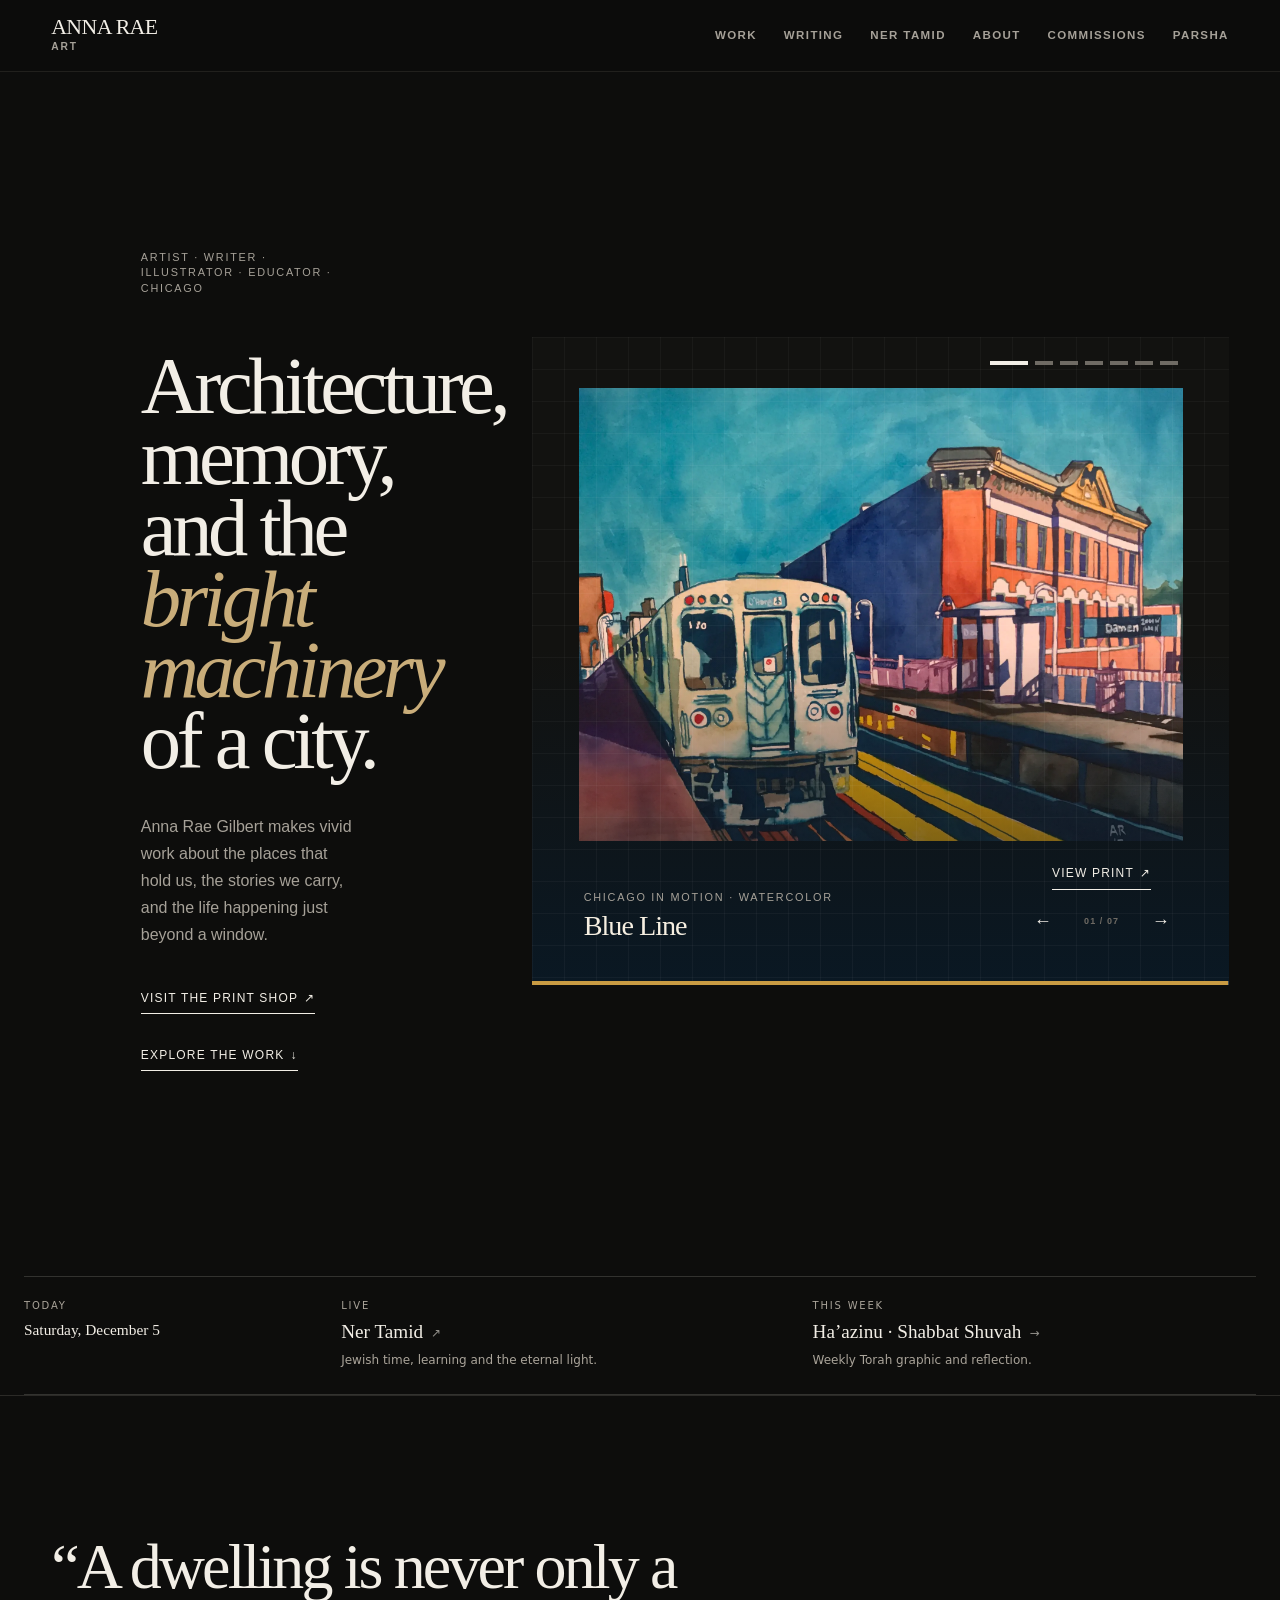
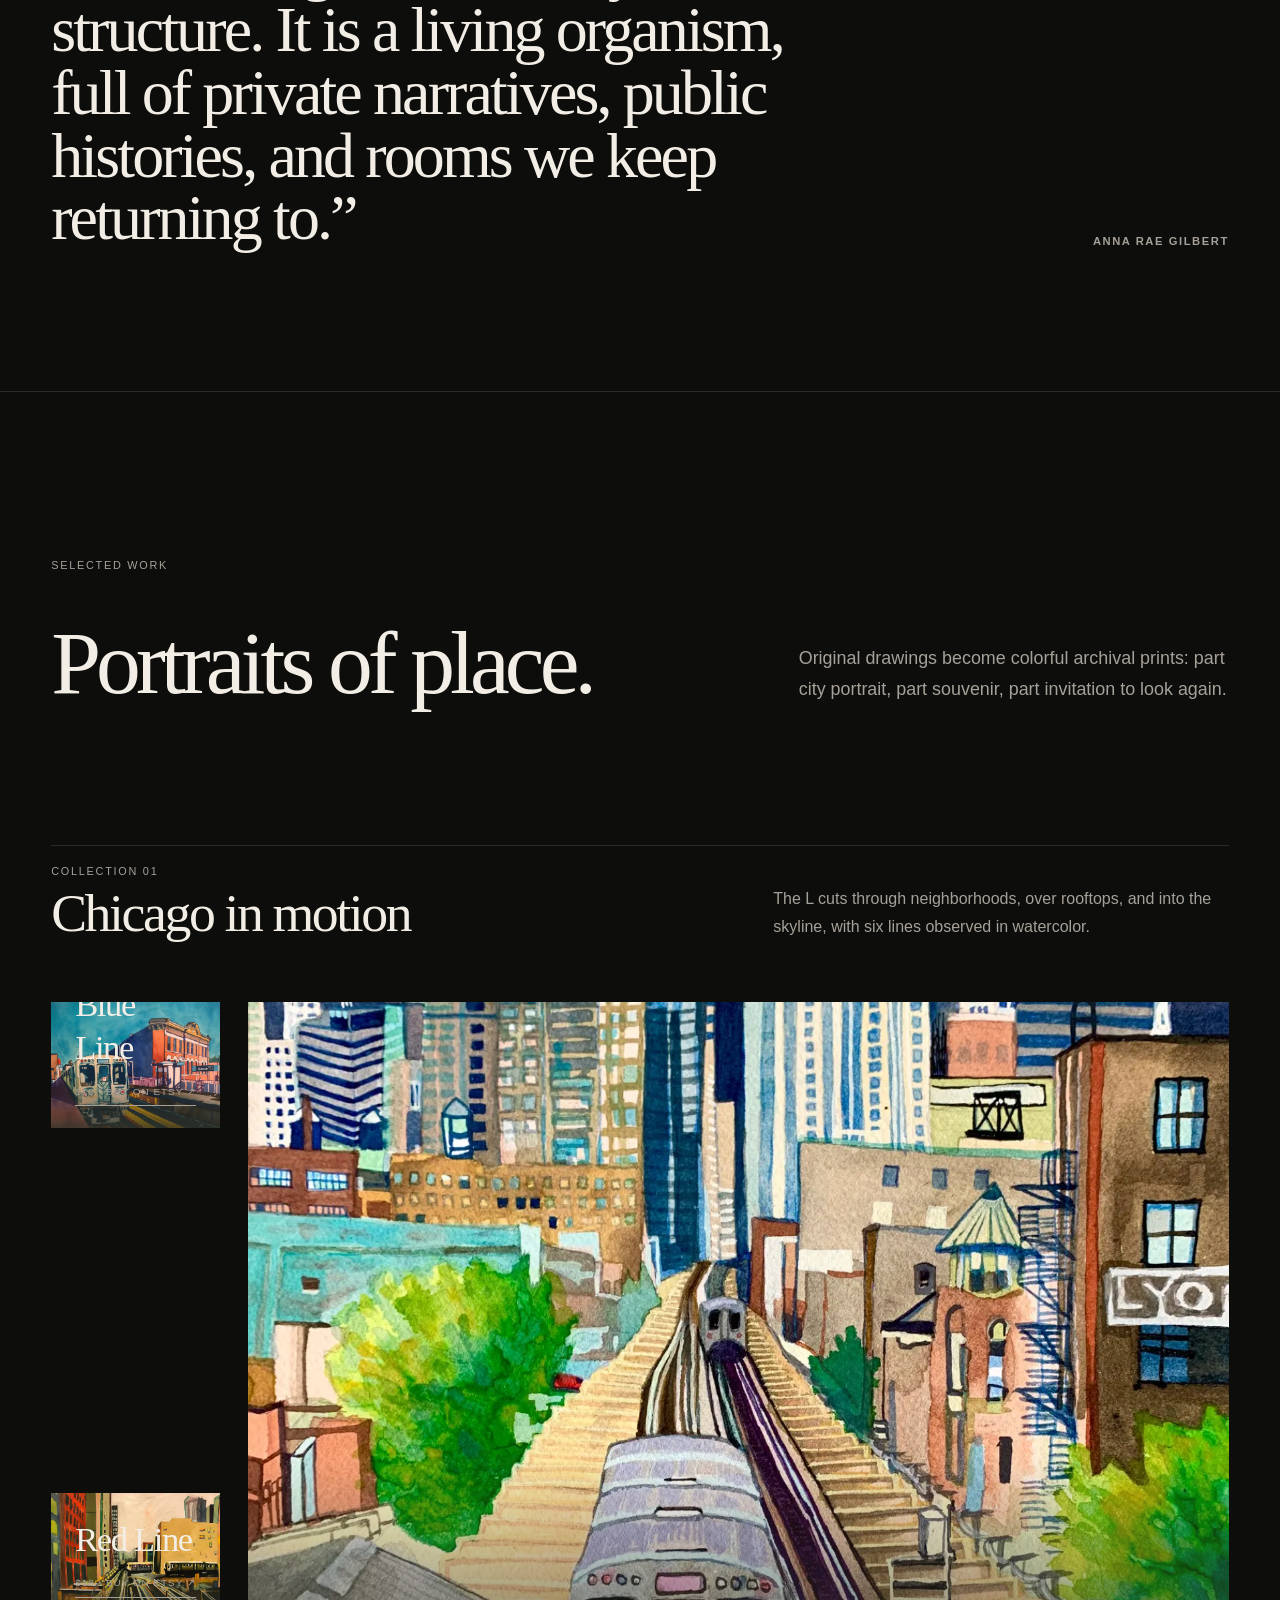
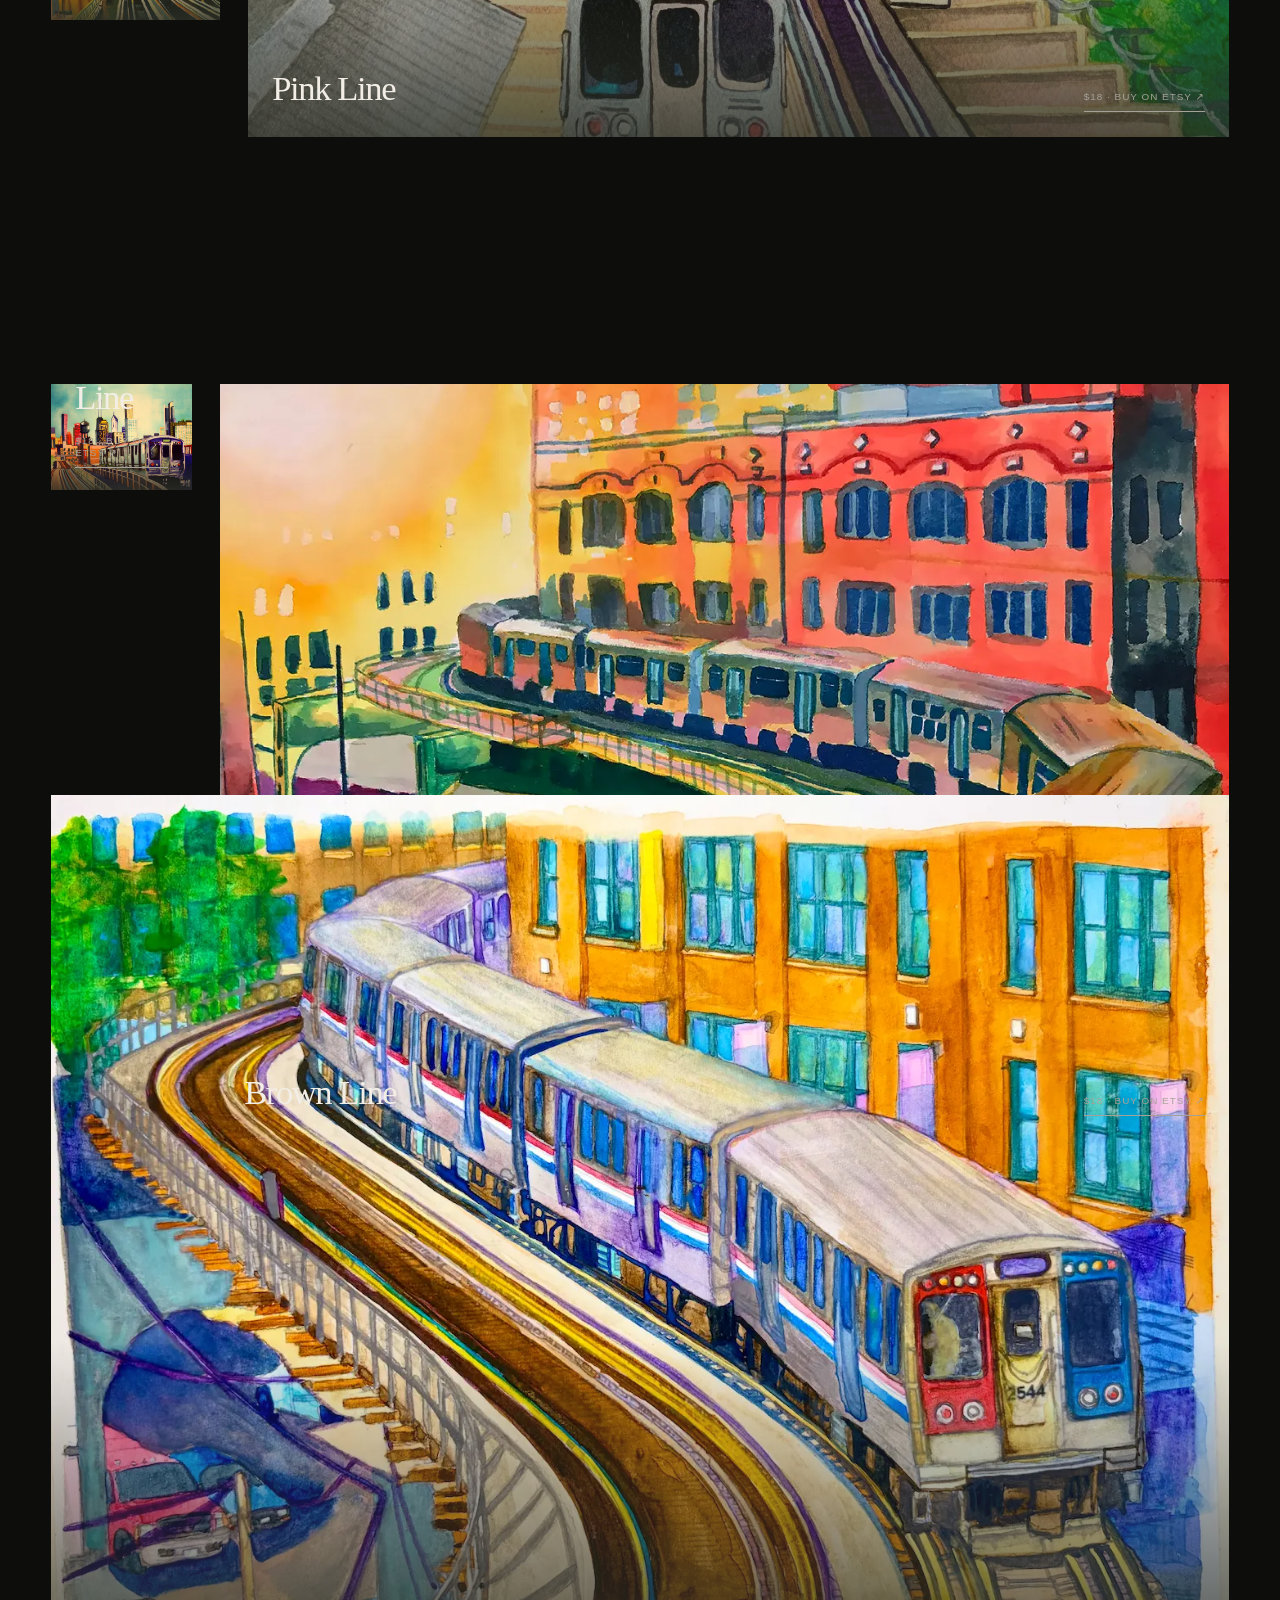
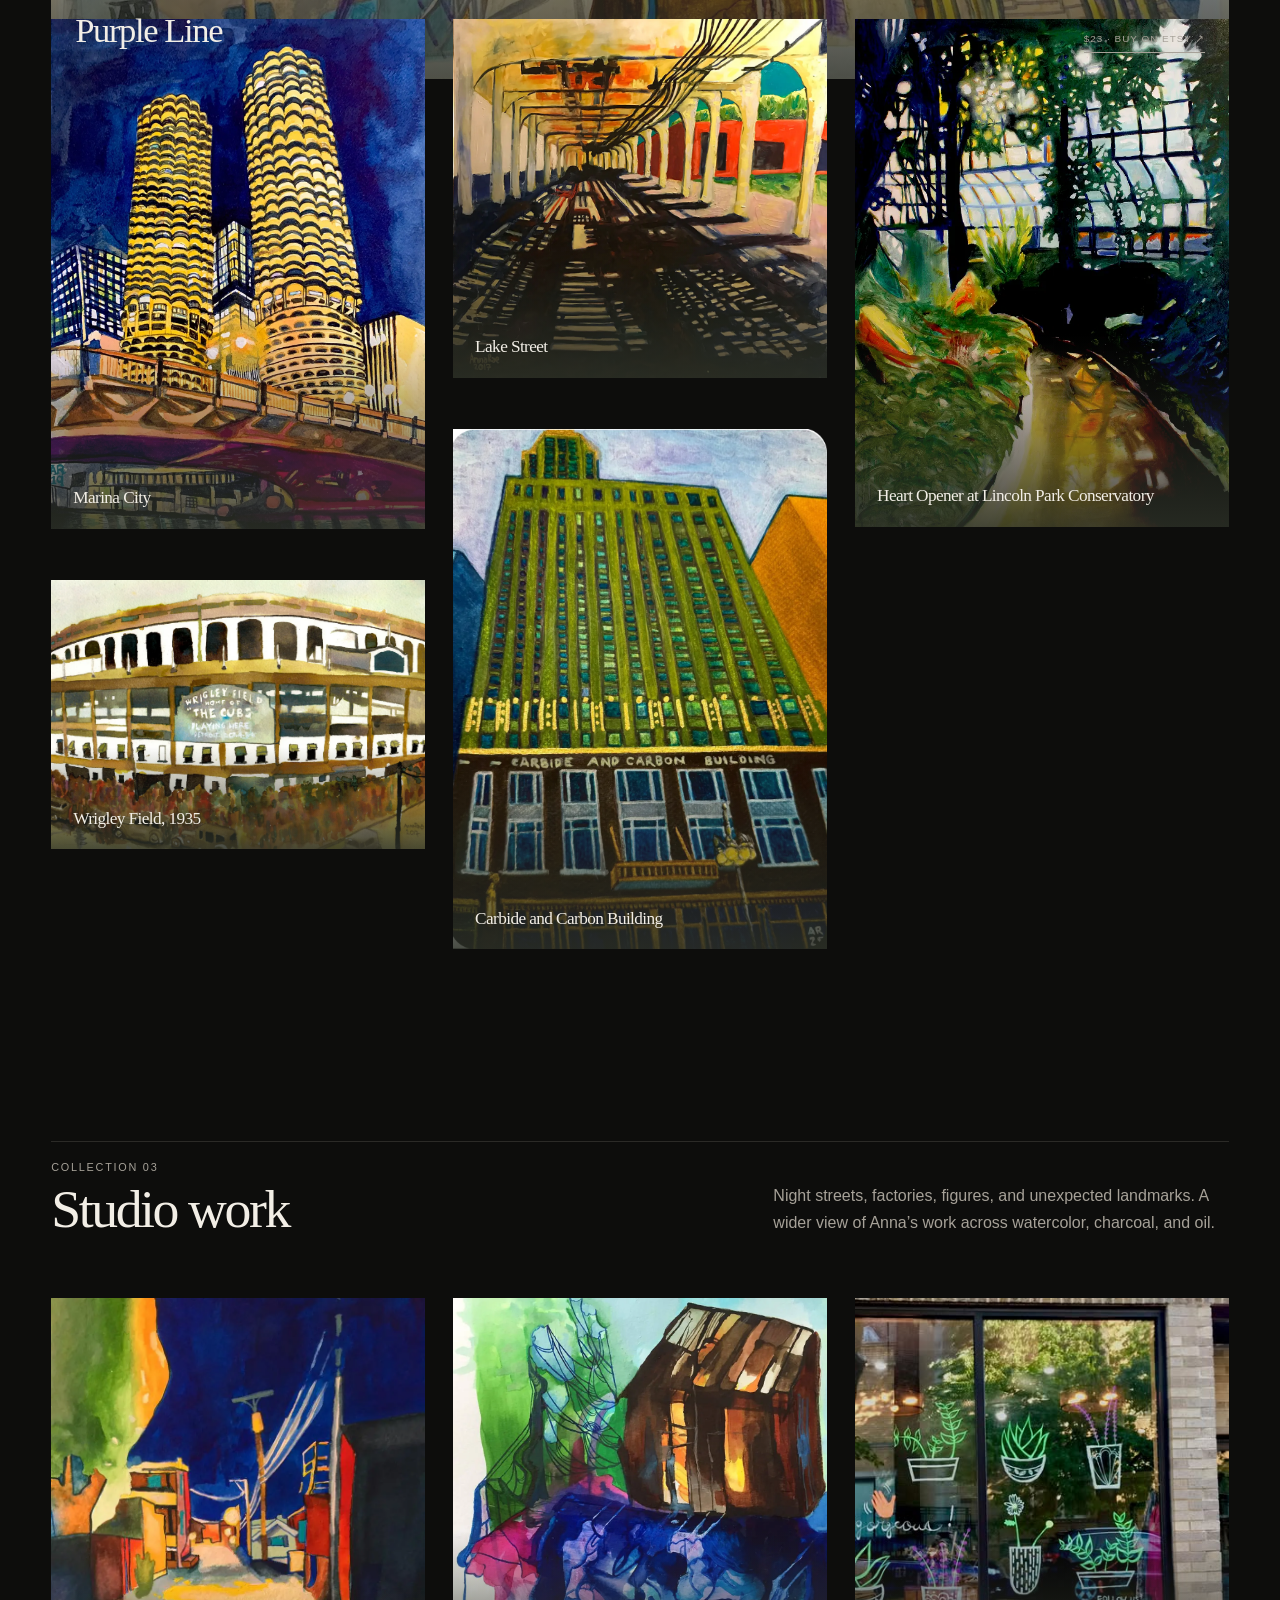
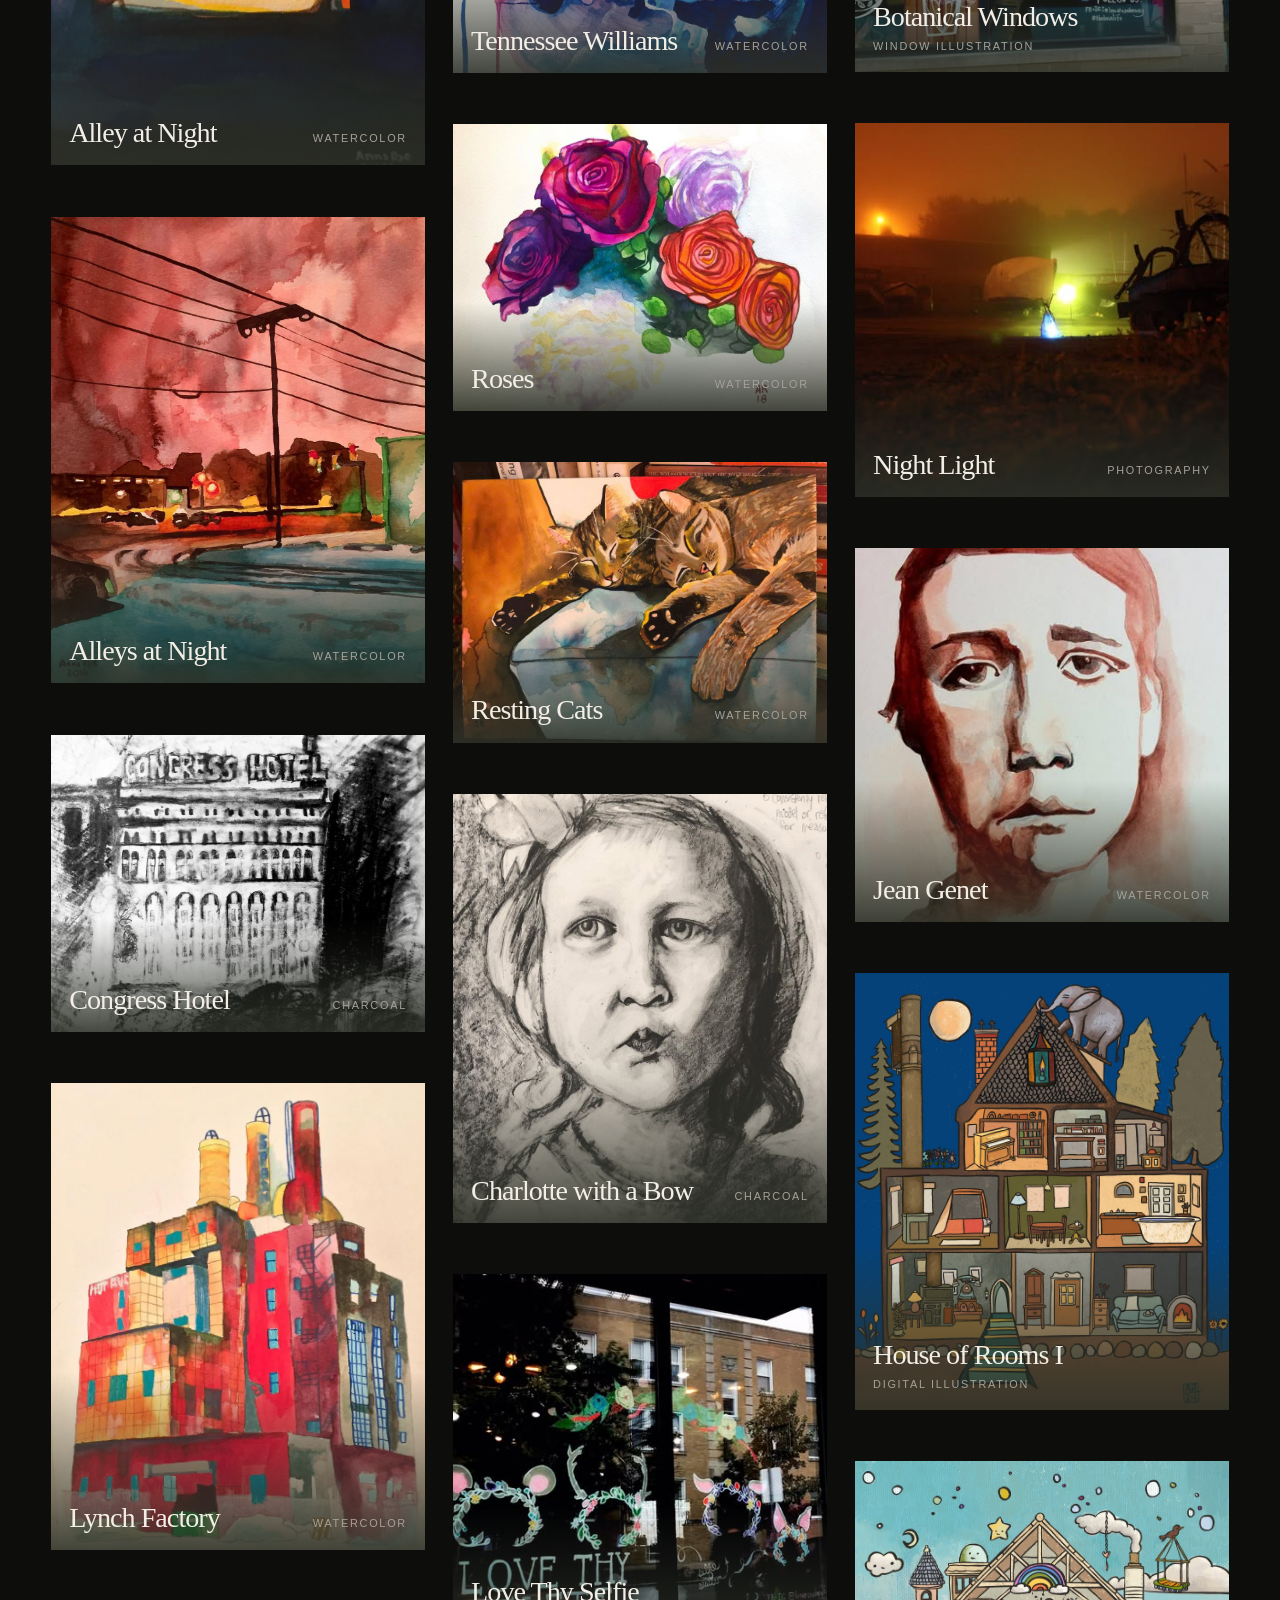
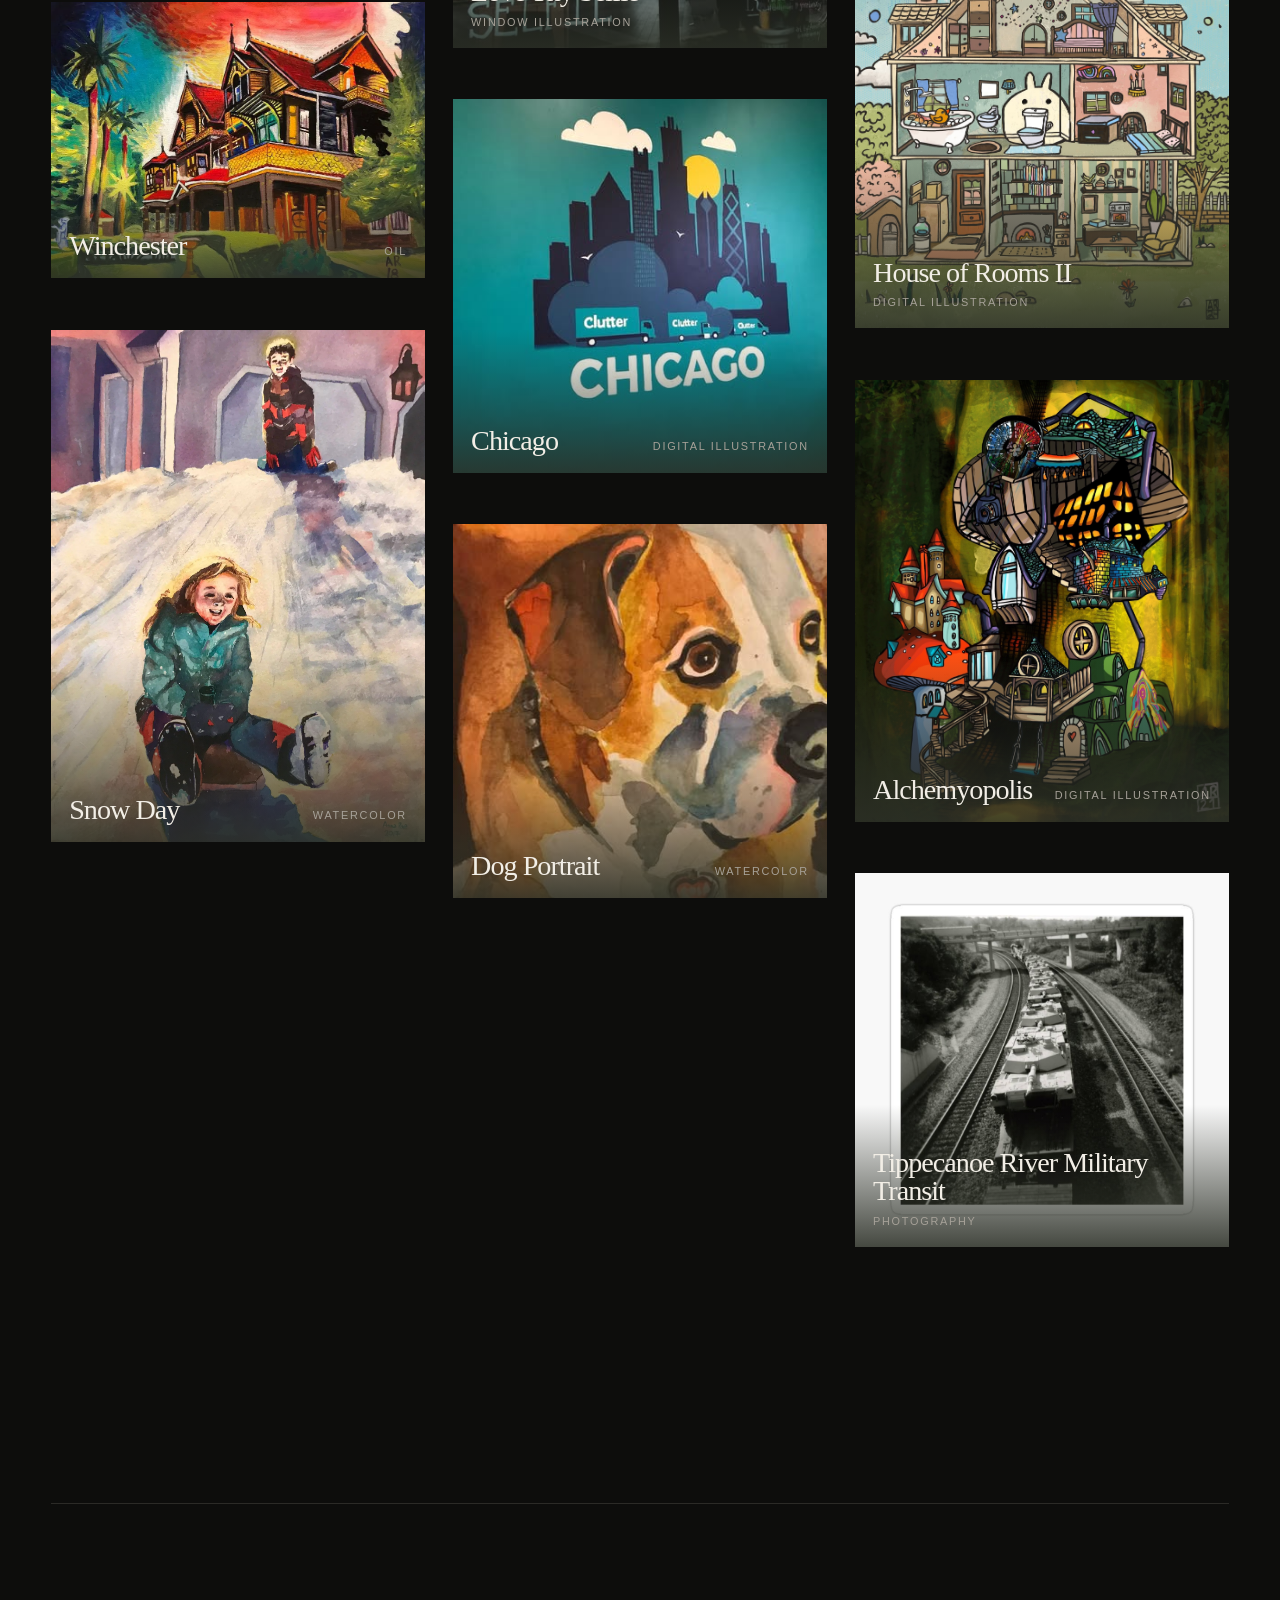
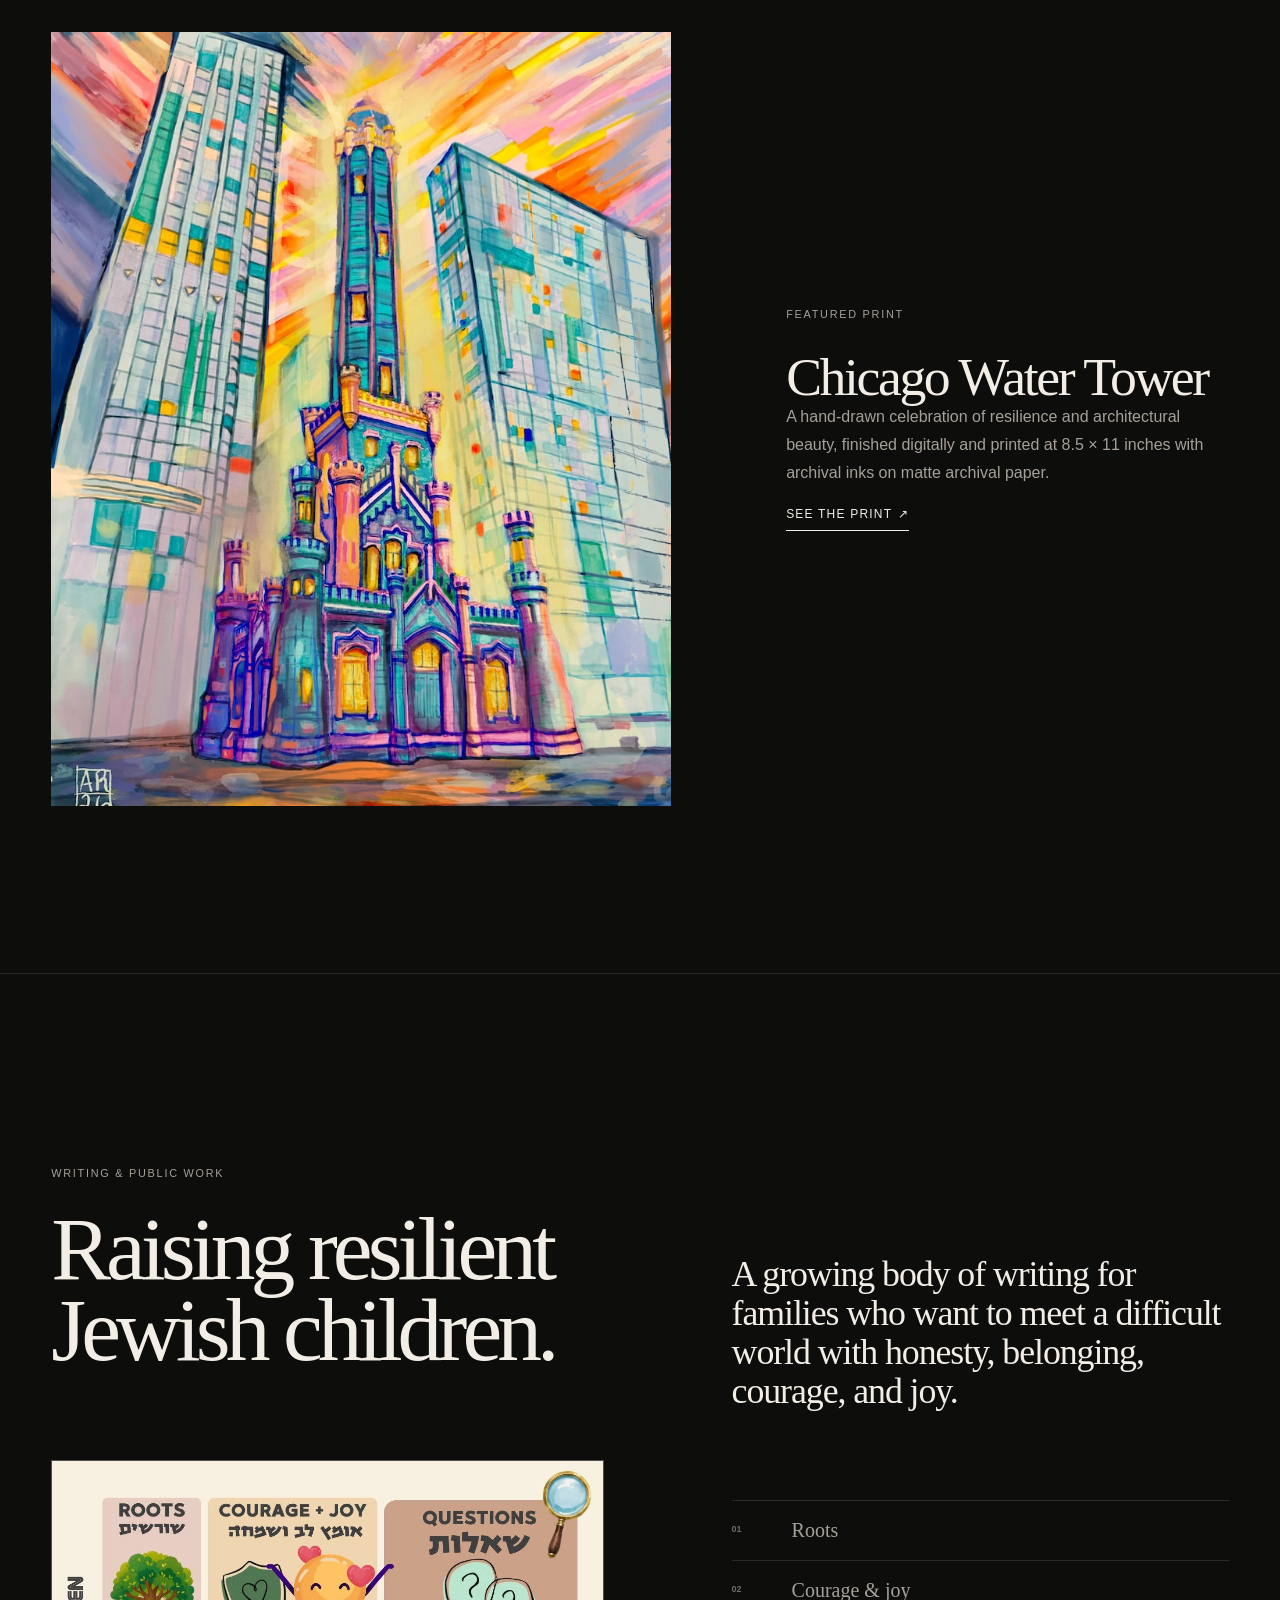
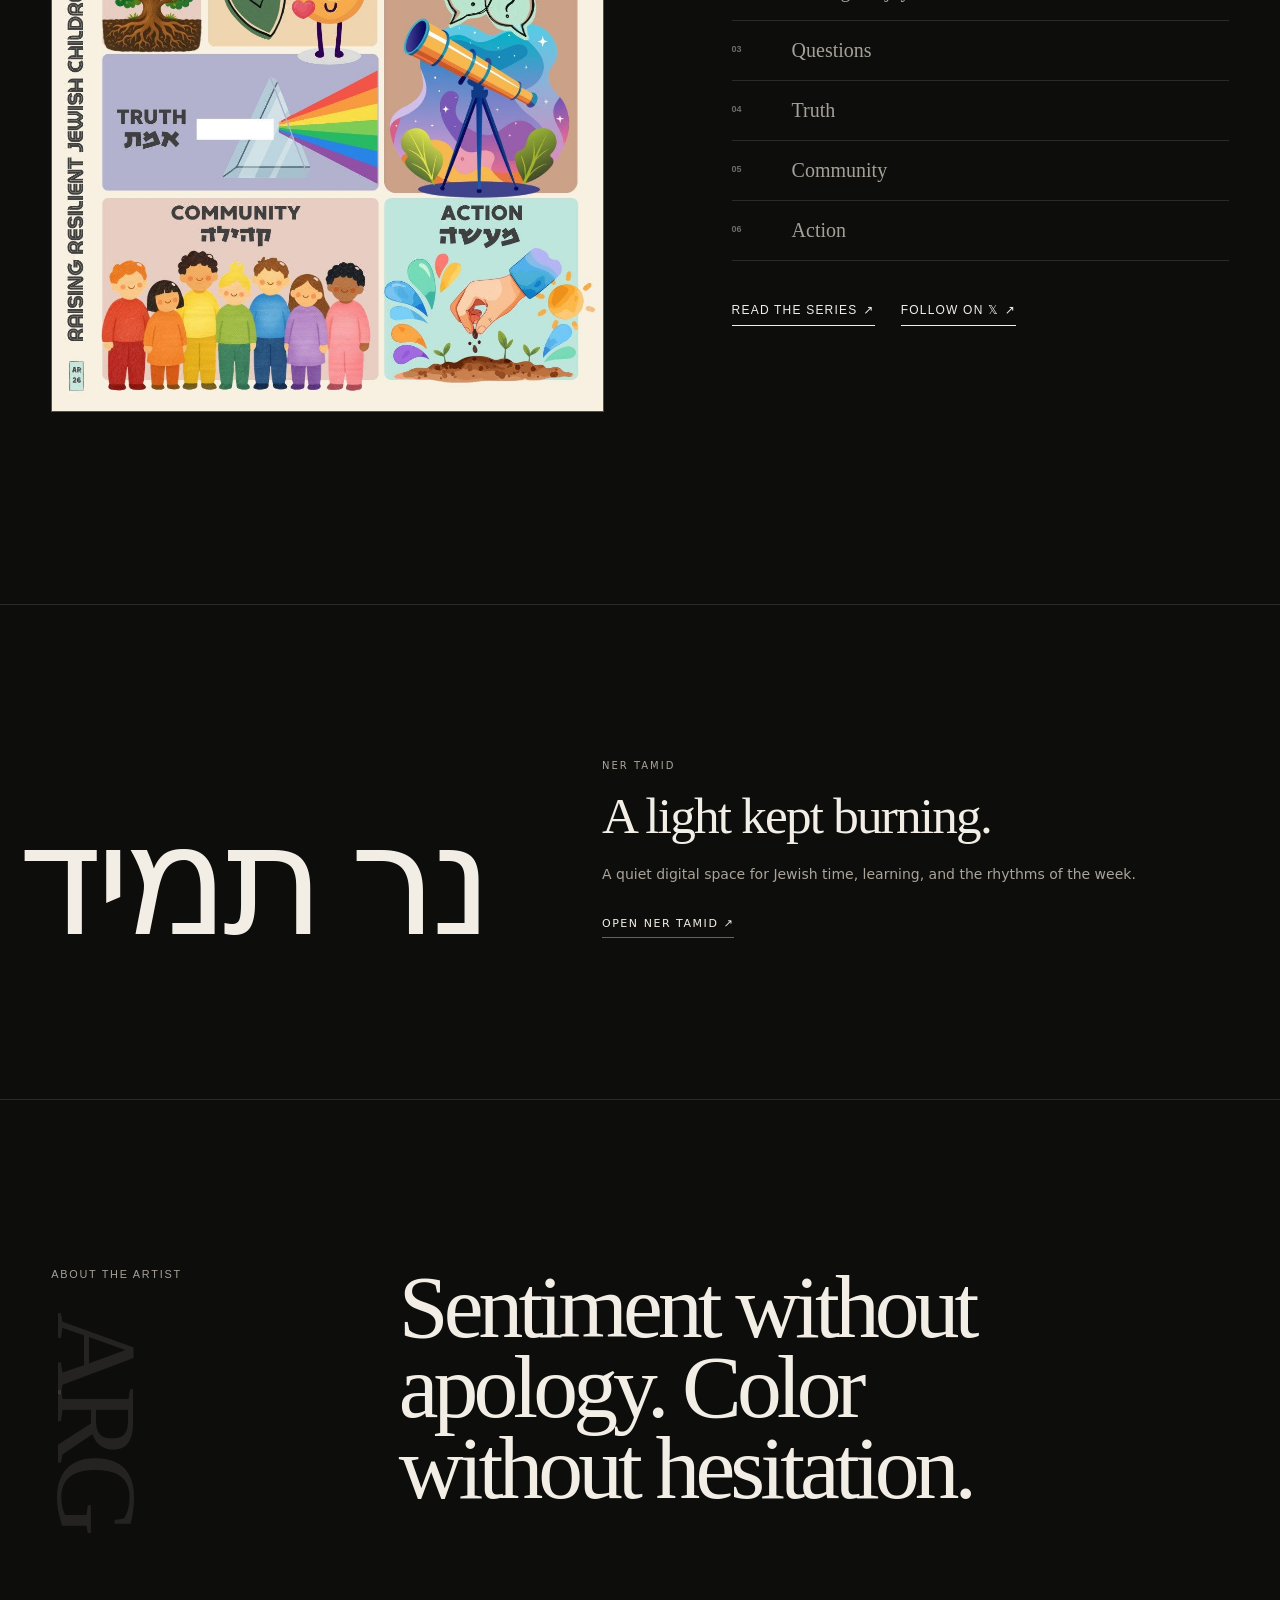
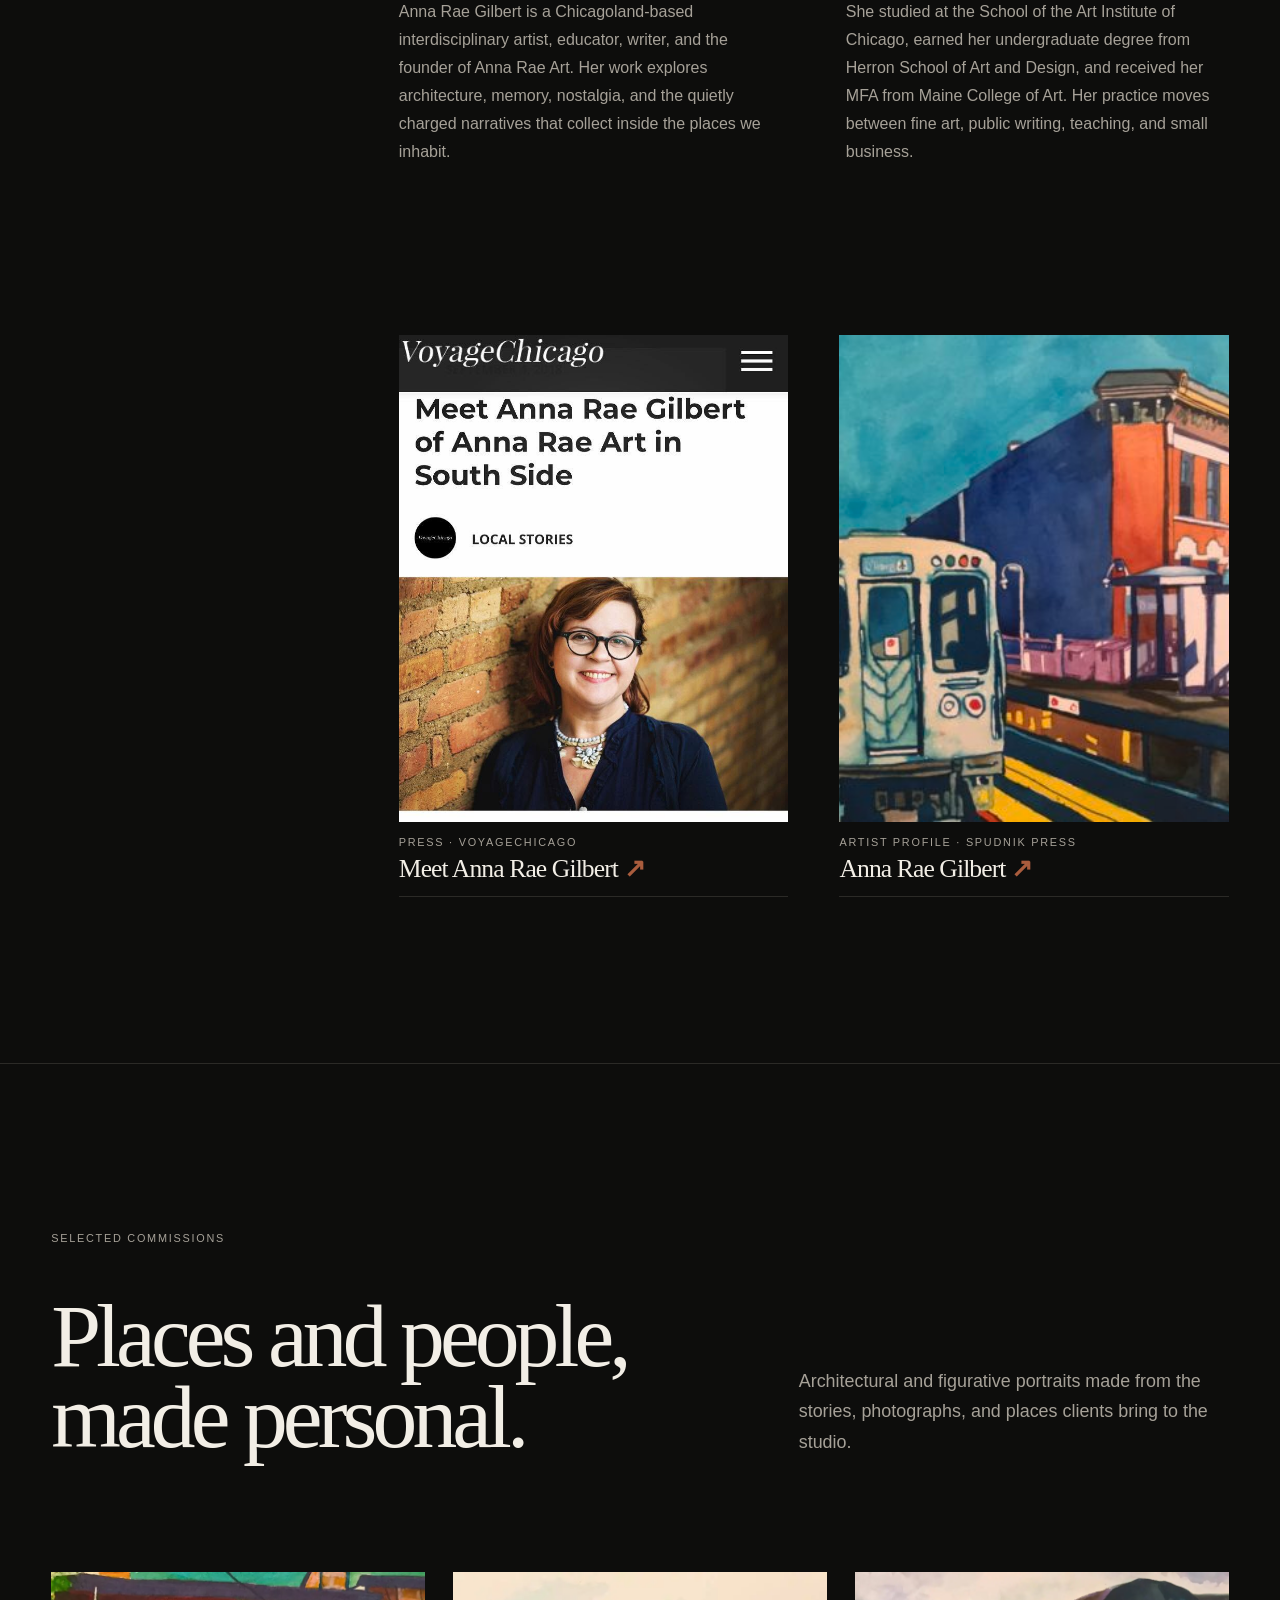
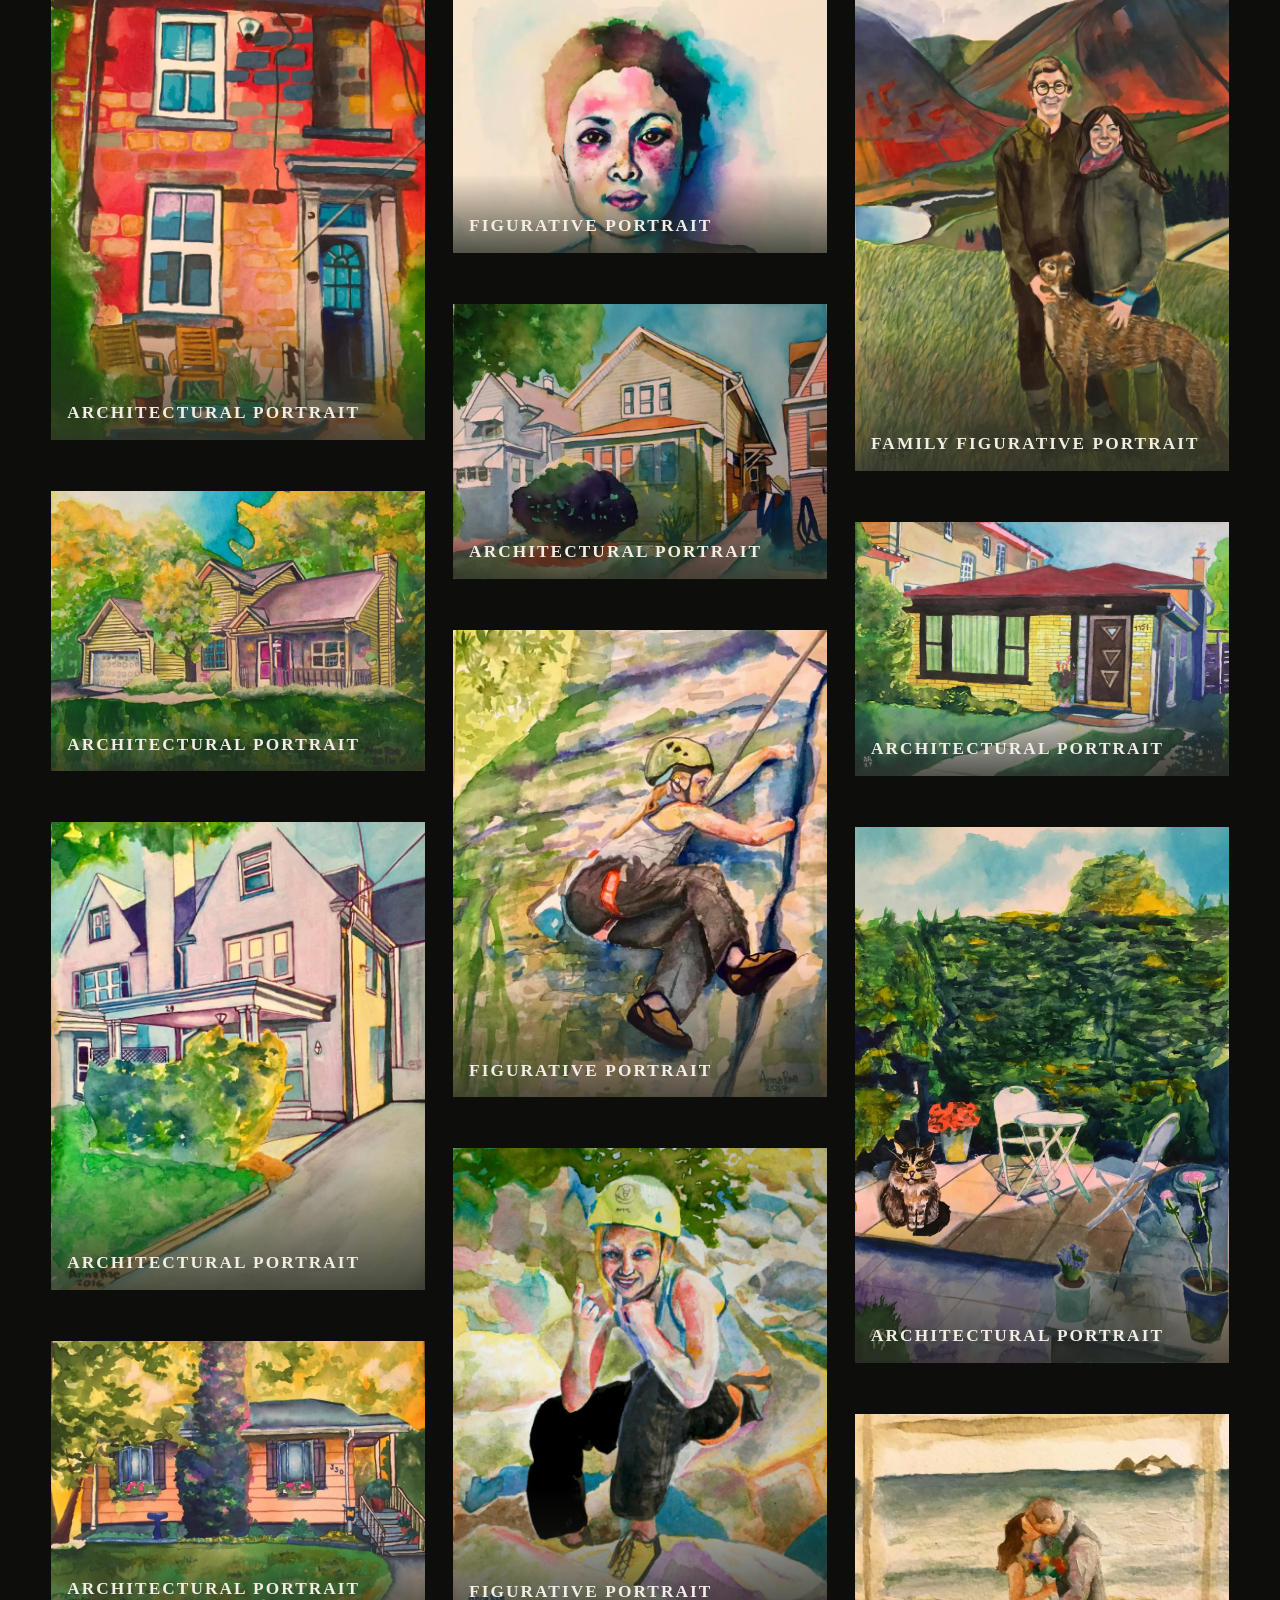
==== index.html @ bcd5764b "Refine Chicago grid and Ner Tamid typography" ====
<!DOCTYPE html><html lang="en"><head><meta charSet="utf-8"/><meta name="viewport" content="width=device-width, initial-scale=1"/><link rel="preload" as="image" href="/art/cta-blue-line.webp"/><link rel="stylesheet" href="/assets/index-EKRdpO1a.css" data-rsc-css-href="/assets/index-EKRdpO1a.css" data-precedence="vite-rsc/importer-resources"/><link rel="modulepreload" href="/assets/layout-segment-context-C0H_X19b.js" crossorigin=""/><link rel="modulepreload" href="/assets/rolldown-runtime-S-ySWqyJ.js" crossorigin=""/><link rel="modulepreload" href="/assets/index-DhG-xVKT.js" crossorigin=""/><link rel="modulepreload" href="/assets/framework-CXnKph_e.js" crossorigin=""/><link rel="modulepreload" href="/assets/ArtLightbox-8wZ09dMk.js" crossorigin=""/><link rel="modulepreload" href="/assets/FeaturedRotation-BldYU62I.js" crossorigin=""/><title>Anna Rae Art | Chicago Artist, Writer &amp; Illustrator</title><meta name="description" content="Chicago artist, writer, illustrator, and educator Anna Rae Gilbert creates watercolor city prints, architectural art, custom portraits, and Jewish cultural writing."/><link rel="canonical" href="https://art.annarae.workers.dev/"/>
<meta name="author" content="Anna Rae Gilbert"/>
<meta name="robots" content="index,follow,max-image-preview:large"/>
<meta name="theme-color" content="#0d0d0c"/>
<meta property="og:type" content="website"/>
<meta property="og:site_name" content="Anna Rae Art"/>
<meta property="og:title" content="Anna Rae Art | Chicago Artist, Writer &amp; Illustrator"/>
<meta property="og:description" content="Watercolor city prints, architectural art, commissions, illustration, and writing by Chicago artist Anna Rae Gilbert."/>
<meta property="og:url" content="https://art.annarae.workers.dev/"/>
<meta property="og:image" content="https://art.annarae.workers.dev/art/chicago-water-tower.jpg"/>
<meta property="og:image:alt" content="Colorful illustration of the historic Chicago Water Tower by Anna Rae Gilbert."/>
<meta name="twitter:card" content="summary_large_image"/>
<meta name="twitter:title" content="Anna Rae Art | Chicago Artist, Writer &amp; Illustrator"/>
<meta name="twitter:description" content="Watercolor city prints, architectural art, commissions, illustration, and writing by Chicago artist Anna Rae Gilbert."/>
<meta name="twitter:image" content="https://art.annarae.workers.dev/art/chicago-water-tower.jpg"/>
<script type="application/ld+json">{"@context":"https://schema.org","@type":"Person","name":"Anna Rae Gilbert","url":"https://art.annarae.workers.dev/","jobTitle":["Artist","Writer","Illustrator","Educator"],"sameAs":["https://www.etsy.com/shop/alchemyopolis","https://www.instagram.com/annaraeokay/","https://www.facebook.com/annaraeokay/","https://x.com/annaraegilbert"]}</script>
<link rel="shortcut icon" href="/favicon.svg"/><link rel="icon" href="/favicon.svg"/><script>self.__VINEXT_RSC_PARAMS__={}</script><script>self.__VINEXT_RSC_NAV__={"pathname":"/","searchParams":[]}</script><link rel="modulepreload" href="/assets/index-DhG-xVKT.js" />
<link rel="stylesheet" href="/assets/site-upgrade.css"/>
<link rel="stylesheet" href="/assets/refinements-0215.css"/>
</head><body><main><header class="site-header"><a class="wordmark" href="#top" aria-label="Anna Rae Art, home"><span>Anna Rae</span><span>Art</span></a><nav aria-label="Primary navigation"><a href="#work">Work</a><a href="#writing">Writing</a><a href="#ner-tamid">Ner Tamid</a><a href="#about">About</a><a class="nav-cta" href="#commissions">Commissions</a></nav></header><section class="hero" id="top"><div class="hero-copy"><p class="eyebrow">Artist · Writer · Illustrator · Educator · Chicago</p><h1>Architecture,<br/>memory, and the<br/><em>bright machinery</em><br/>of a city.</h1><p class="hero-intro">Anna Rae Gilbert makes vivid work about the places that hold us, the stories we carry, and the life happening just beyond a window.</p><div class="button-row"><a class="button button-dark" href="https://www.etsy.com/shop/alchemyopolis" target="_blank" rel="noreferrer">Visit the print shop <span aria-hidden="true">↗</span></a><a class="text-link" href="#work">Explore the work <span aria-hidden="true">↓</span></a></div></div><div class="featured-rotation" tabindex="0" aria-label="Featured artwork carousel"><div class="rotation-stage"><figure class="rotation-slide is-active" aria-hidden="false"><img src="/art/cta-blue-line.webp" alt="Full painting of a Chicago Blue Line train arriving at Damen station beneath a turquoise sky." fetchpriority="high" decoding="async"/></figure><figure class="rotation-slide" aria-hidden="true"><img src="/art/cta-purple-line.webp" alt=""/></figure><figure class="rotation-slide" aria-hidden="true"><img src="/art/chicago-marina-city.webp" alt=""/></figure><figure class="rotation-slide" aria-hidden="true"><img src="/art/chicago-carbide-carbon.webp" alt=""/></figure><figure class="rotation-slide" aria-hidden="true"><img src="/art/studio-utopy.jpg" alt=""/></figure><figure class="rotation-slide" aria-hidden="true"><img src="/art/studio-winchester.webp" alt=""/></figure><figure class="rotation-slide" aria-hidden="true"><img src="/art/studio-alley-night.webp" alt=""/></figure></div><div class="rotation-chrome"><div class="rotation-caption"><p>Chicago in motion · Watercolor</p><h2>Blue Line</h2></div><div class="rotation-actions"><a href="https://www.etsy.com/listing/1398768194/blue-line-cta-l-print-8x10" target="_blank" rel="noreferrer">View print <span aria-hidden="true">↗</span></a><div class="rotation-controls"><button type="button" aria-label="Previous artwork"><span aria-hidden="true">←</span></button><span class="rotation-count" aria-hidden="true">01<!-- --> / <!-- -->07</span><button type="button" aria-label="Next artwork"><span aria-hidden="true">→</span></button></div></div></div><div class="rotation-dots" aria-label="Choose featured artwork"><button type="button" class="is-active" aria-label="Show Blue Line" aria-current="true"></button><button type="button" class="" aria-label="Show Purple Line"></button><button type="button" class="" aria-label="Show Marina City"></button><button type="button" class="" aria-label="Show Carbide and Carbon"></button><button type="button" class="" aria-label="Show Alchemyopolis"></button><button type="button" class="" aria-label="Show Winchester"></button><button type="button" class="" aria-label="Show Alley at Night"></button></div><div class="rotation-progress" aria-hidden="true"><span class=""></span></div></div></section><section class="statement-band" aria-label="Artist statement"><p>“A dwelling is never only a structure. It is a living organism, full of private narratives, public histories, and rooms we keep returning to.”</p><span>Anna Rae Gilbert</span></section><section class="section work-section" id="work"><div class="section-heading"><p class="eyebrow">Selected work</p><h2>Portraits of place.</h2><p>Original drawings become colorful archival prints: part city portrait, part souvenir, part invitation to look again.</p></div><div class="train-intro"><div><p class="collection-number">Collection 01</p><h3>Chicago in motion</h3></div><p>The L cuts through neighborhoods, over rooftops, and into the skyline, with six lines observed in watercolor.</p></div><div class="train-gallery"><figure class="train-piece blue-piece"><button class="gallery-art-button" type="button" aria-label="Open Blue Line in gallery"><img src="/art/cta-blue-line.webp" alt="Painting of a Chicago Blue Line train arriving at Damen station beneath a turquoise sky." width="2048" height="1596" loading="lazy"/><span class="gallery-zoom" aria-hidden="true"><svg xmlns="http://www.w3.org/2000/svg" width="24" height="24" viewBox="0 0 24 24" fill="none" stroke="currentColor" stroke-width="2" stroke-linecap="round" stroke-linejoin="round" class="lucide lucide-zoom-in" aria-hidden="true"><circle cx="11" cy="11" r="8"></circle><line x1="21" x2="16.65" y1="21" y2="16.65"></line><line x1="11" x2="11" y1="8" y2="14"></line><line x1="8" x2="14" y1="11" y2="11"></line></svg></span></button><figcaption><span>Blue Line</span><a class="train-shop-link" href="https://www.etsy.com/listing/1398768194/blue-line-cta-l-print-8x10" target="_blank" rel="noreferrer" aria-label="Buy the Blue Line print on Etsy for $18">$18<!-- --> · Buy on Etsy ↗</a></figcaption></figure><figure class="train-piece red-piece"><button class="gallery-art-button" type="button" aria-label="Open Red Line in gallery"><img src="/art/cta-red-line.webp" alt="Painting of two Chicago Red Line trains winding through downtown buildings." width="2048" height="1514" loading="lazy"/><span class="gallery-zoom" aria-hidden="true"><svg xmlns="http://www.w3.org/2000/svg" width="24" height="24" viewBox="0 0 24 24" fill="none" stroke="currentColor" stroke-width="2" stroke-linecap="round" stroke-linejoin="round" class="lucide lucide-zoom-in" aria-hidden="true"><circle cx="11" cy="11" r="8"></circle><line x1="21" x2="16.65" y1="21" y2="16.65"></line><line x1="11" x2="11" y1="8" y2="14"></line><line x1="8" x2="14" y1="11" y2="11"></line></svg></span></button><figcaption><span>Red Line</span><a class="train-shop-link" href="https://www.etsy.com/listing/1398770630/red-line-cta-l-print-8x10" target="_blank" rel="noreferrer" aria-label="Buy the Red Line print on Etsy for $18">$18<!-- --> · Buy on Etsy ↗</a></figcaption></figure><figure class="train-piece green-piece"><button class="gallery-art-button" type="button" aria-label="Open Green Line in gallery"><img src="/art/cta-green-line.webp" alt="Painting of a Chicago Green Line train with the downtown skyline behind it." width="2048" height="1538" loading="lazy"/><span class="gallery-zoom" aria-hidden="true"><svg xmlns="http://www.w3.org/2000/svg" width="24" height="24" viewBox="0 0 24 24" fill="none" stroke="currentColor" stroke-width="2" stroke-linecap="round" stroke-linejoin="round" class="lucide lucide-zoom-in" aria-hidden="true"><circle cx="11" cy="11" r="8"></circle><line x1="21" x2="16.65" y1="21" y2="16.65"></line><line x1="11" x2="11" y1="8" y2="14"></line><line x1="8" x2="14" y1="11" y2="11"></line></svg></span></button><figcaption><span>Green Line</span><a class="train-shop-link" href="https://www.etsy.com/listing/1398772408/green-line-cta-l-print-8x10" target="_blank" rel="noreferrer" aria-label="Buy the Green Line print on Etsy for $18">$18<!-- --> · Buy on Etsy ↗</a></figcaption></figure><figure class="train-piece pink-piece"><button class="gallery-art-button" type="button" aria-label="Open Pink Line in gallery"><img src="/art/cta-pink-line.webp" alt="Vertical painting of a Chicago Pink Line train approaching through a dense cityscape." width="1466" height="2048" loading="lazy"/><span class="gallery-zoom" aria-hidden="true"><svg xmlns="http://www.w3.org/2000/svg" width="24" height="24" viewBox="0 0 24 24" fill="none" stroke="currentColor" stroke-width="2" stroke-linecap="round" stroke-linejoin="round" class="lucide lucide-zoom-in" aria-hidden="true"><circle cx="11" cy="11" r="8"></circle><line x1="21" x2="16.65" y1="21" y2="16.65"></line><line x1="11" x2="11" y1="8" y2="14"></line><line x1="8" x2="14" y1="11" y2="11"></line></svg></span></button><figcaption><span>Pink Line</span><a class="train-shop-link" href="https://www.etsy.com/listing/1412995595/pink-line-cta-l-print-8x10" target="_blank" rel="noreferrer" aria-label="Buy the Pink Line print on Etsy for $18">$18<!-- --> · Buy on Etsy ↗</a></figcaption></figure><figure class="train-piece brown-piece"><button class="gallery-art-button" type="button" aria-label="Open Brown Line in gallery"><img src="/art/cta-brown-line.webp" alt="Painting of a Chicago Brown Line train curving through warm-colored city buildings." width="1232" height="880" loading="lazy"/><span class="gallery-zoom" aria-hidden="true"><svg xmlns="http://www.w3.org/2000/svg" width="24" height="24" viewBox="0 0 24 24" fill="none" stroke="currentColor" stroke-width="2" stroke-linecap="round" stroke-linejoin="round" class="lucide lucide-zoom-in" aria-hidden="true"><circle cx="11" cy="11" r="8"></circle><line x1="21" x2="16.65" y1="21" y2="16.65"></line><line x1="11" x2="11" y1="8" y2="14"></line><line x1="8" x2="14" y1="11" y2="11"></line></svg></span></button><figcaption><span>Brown Line</span><a class="train-shop-link" href="https://www.etsy.com/listing/1398774618/brown-line-cta-l-print-8x10" target="_blank" rel="noreferrer" aria-label="Buy the Brown Line print on Etsy for $18">$18<!-- --> · Buy on Etsy ↗</a></figcaption></figure><figure class="train-piece purple-piece"><button class="gallery-art-button" type="button" aria-label="Open Purple Line in gallery"><img src="/art/cta-purple-line.webp" alt="Painting of a Chicago Purple Line train sweeping around elevated tracks beside golden-orange buildings." width="1440" height="1085" loading="lazy"/><span class="gallery-zoom" aria-hidden="true"><svg xmlns="http://www.w3.org/2000/svg" width="24" height="24" viewBox="0 0 24 24" fill="none" stroke="currentColor" stroke-width="2" stroke-linecap="round" stroke-linejoin="round" class="lucide lucide-zoom-in" aria-hidden="true"><circle cx="11" cy="11" r="8"></circle><line x1="21" x2="16.65" y1="21" y2="16.65"></line><line x1="11" x2="11" y1="8" y2="14"></line><line x1="8" x2="14" y1="11" y2="11"></line></svg></span></button><figcaption><span>Purple Line</span><a class="train-shop-link" href="https://www.etsy.com/listing/4542868438/chicago-purple-line-watercolor-print-cta" target="_blank" rel="noreferrer" aria-label="Buy the Purple Line print on Etsy for $23">$23<!-- --> · Buy on Etsy ↗</a></figcaption></figure></div><div class="city-intro"><div><p class="collection-number">Collection 02</p><h3>Chicago architecture</h3></div><p>Towers, tracks, ballparks, and glass houses painted as living characters. Each carries a public history and a private atmosphere.</p></div><div class="city-gallery"><figure class="city-piece marina-piece"><button class="gallery-art-button" type="button" aria-label="Open Marina City in gallery"><img src="/art/chicago-marina-city.webp" alt="Night painting of the illuminated Marina City towers above the Chicago River." width="1200" height="1638" loading="lazy"/><span class="gallery-zoom" aria-hidden="true"><svg xmlns="http://www.w3.org/2000/svg" width="24" height="24" viewBox="0 0 24 24" fill="none" stroke="currentColor" stroke-width="2" stroke-linecap="round" stroke-linejoin="round" class="lucide lucide-zoom-in" aria-hidden="true"><circle cx="11" cy="11" r="8"></circle><line x1="21" x2="16.65" y1="21" y2="16.65"></line><line x1="11" x2="11" y1="8" y2="14"></line><line x1="8" x2="14" y1="11" y2="11"></line></svg></span></button><figcaption>Marina City</figcaption></figure><figure class="city-piece wrigley-piece"><button class="gallery-art-button" type="button" aria-label="Open Wrigley Field, 1935 in gallery"><img src="/art/chicago-wrigley-field.webp" alt="Watercolor of Wrigley Field and a crowd beneath the historic marquee." width="1801" height="1297" loading="lazy"/><span class="gallery-zoom" aria-hidden="true"><svg xmlns="http://www.w3.org/2000/svg" width="24" height="24" viewBox="0 0 24 24" fill="none" stroke="currentColor" stroke-width="2" stroke-linecap="round" stroke-linejoin="round" class="lucide lucide-zoom-in" aria-hidden="true"><circle cx="11" cy="11" r="8"></circle><line x1="21" x2="16.65" y1="21" y2="16.65"></line><line x1="11" x2="11" y1="8" y2="14"></line><line x1="8" x2="14" y1="11" y2="11"></line></svg></span></button><figcaption>Wrigley Field, 1935</figcaption></figure><figure class="city-piece lake-piece"><button class="gallery-art-button" type="button" aria-label="Open Lake Street in gallery"><img src="/art/chicago-lake-street.webp" alt="Painting looking through the repeating columns and tracks beneath the Lake Street elevated line." width="2048" height="1969" loading="lazy"/><span class="gallery-zoom" aria-hidden="true"><svg xmlns="http://www.w3.org/2000/svg" width="24" height="24" viewBox="0 0 24 24" fill="none" stroke="currentColor" stroke-width="2" stroke-linecap="round" stroke-linejoin="round" class="lucide lucide-zoom-in" aria-hidden="true"><circle cx="11" cy="11" r="8"></circle><line x1="21" x2="16.65" y1="21" y2="16.65"></line><line x1="11" x2="11" y1="8" y2="14"></line><line x1="8" x2="14" y1="11" y2="11"></line></svg></span></button><figcaption>Lake Street</figcaption></figure><figure class="city-piece carbide-piece"><button class="gallery-art-button" type="button" aria-label="Open Carbide and Carbon Building in gallery"><img src="/art/chicago-carbide-carbon.webp" alt="Upright watercolor portrait of the green and gold Carbide and Carbon Building." width="1030" height="1433" loading="lazy"/><span class="gallery-zoom" aria-hidden="true"><svg xmlns="http://www.w3.org/2000/svg" width="24" height="24" viewBox="0 0 24 24" fill="none" stroke="currentColor" stroke-width="2" stroke-linecap="round" stroke-linejoin="round" class="lucide lucide-zoom-in" aria-hidden="true"><circle cx="11" cy="11" r="8"></circle><line x1="21" x2="16.65" y1="21" y2="16.65"></line><line x1="11" x2="11" y1="8" y2="14"></line><line x1="8" x2="14" y1="11" y2="11"></line></svg></span></button><figcaption>Carbide and Carbon Building</figcaption></figure><figure class="city-piece conservatory-piece"><button class="gallery-art-button" type="button" aria-label="Open Heart Opener at Lincoln Park Conservatory in gallery"><img src="/art/chicago-lincoln-park-conservatory.webp" alt="Dark, luminous interior painting of Heart Opener at the Lincoln Park Conservatory." width="720" height="979" loading="lazy"/><span class="gallery-zoom" aria-hidden="true"><svg xmlns="http://www.w3.org/2000/svg" width="24" height="24" viewBox="0 0 24 24" fill="none" stroke="currentColor" stroke-width="2" stroke-linecap="round" stroke-linejoin="round" class="lucide lucide-zoom-in" aria-hidden="true"><circle cx="11" cy="11" r="8"></circle><line x1="21" x2="16.65" y1="21" y2="16.65"></line><line x1="11" x2="11" y1="8" y2="14"></line><line x1="8" x2="14" y1="11" y2="11"></line></svg></span></button><figcaption>Heart Opener at Lincoln Park Conservatory</figcaption></figure></div><div class="studio-intro"><div><p class="collection-number">Collection 03</p><h3>Studio work</h3></div><p>Night streets, factories, figures, and unexpected landmarks. A wider view of Anna’s work across watercolor, charcoal, and oil.</p></div><div class="studio-gallery"><figure class="studio-piece"><button class="gallery-art-button" type="button" aria-label="Open Alley at Night in gallery"><img src="/art/studio-alley-night.webp" alt="Night watercolor of a Chicago alley illuminated by warm streetlight beneath a deep blue sky." width="768" height="960" loading="lazy"/><span class="gallery-zoom" aria-hidden="true"><svg xmlns="http://www.w3.org/2000/svg" width="24" height="24" viewBox="0 0 24 24" fill="none" stroke="currentColor" stroke-width="2" stroke-linecap="round" stroke-linejoin="round" class="lucide lucide-zoom-in" aria-hidden="true"><circle cx="11" cy="11" r="8"></circle><line x1="21" x2="16.65" y1="21" y2="16.65"></line><line x1="11" x2="11" y1="8" y2="14"></line><line x1="8" x2="14" y1="11" y2="11"></line></svg></span></button><figcaption><span>Alley at Night</span><small>Watercolor</small></figcaption></figure><figure class="studio-piece"><button class="gallery-art-button" type="button" aria-label="Open Alleys at Night in gallery"><img src="/art/studio-alleys-at-night.webp" alt="Watercolor of a snowy city street and utility lines beneath a rose-colored night sky." width="1080" height="1349" loading="lazy"/><span class="gallery-zoom" aria-hidden="true"><svg xmlns="http://www.w3.org/2000/svg" width="24" height="24" viewBox="0 0 24 24" fill="none" stroke="currentColor" stroke-width="2" stroke-linecap="round" stroke-linejoin="round" class="lucide lucide-zoom-in" aria-hidden="true"><circle cx="11" cy="11" r="8"></circle><line x1="21" x2="16.65" y1="21" y2="16.65"></line><line x1="11" x2="11" y1="8" y2="14"></line><line x1="8" x2="14" y1="11" y2="11"></line></svg></span></button><figcaption><span>Alleys at Night</span><small>Watercolor</small></figcaption></figure><figure class="studio-piece"><button class="gallery-art-button" type="button" aria-label="Open Congress Hotel in gallery"><img src="/art/studio-congress-hotel.webp" alt="Expressive charcoal drawing of the Congress Hotel facade in Chicago." width="960" height="764" loading="lazy"/><span class="gallery-zoom" aria-hidden="true"><svg xmlns="http://www.w3.org/2000/svg" width="24" height="24" viewBox="0 0 24 24" fill="none" stroke="currentColor" stroke-width="2" stroke-linecap="round" stroke-linejoin="round" class="lucide lucide-zoom-in" aria-hidden="true"><circle cx="11" cy="11" r="8"></circle><line x1="21" x2="16.65" y1="21" y2="16.65"></line><line x1="11" x2="11" y1="8" y2="14"></line><line x1="8" x2="14" y1="11" y2="11"></line></svg></span></button><figcaption><span>Congress Hotel</span><small>Charcoal</small></figcaption></figure><figure class="studio-piece"><button class="gallery-art-button" type="button" aria-label="Open Lynch Factory in gallery"><img src="/art/studio-lynch-factory.webp" alt="Colorful watercolor portrait of the Lynch Factory and its rooftop stacks." width="768" height="960" loading="lazy"/><span class="gallery-zoom" aria-hidden="true"><svg xmlns="http://www.w3.org/2000/svg" width="24" height="24" viewBox="0 0 24 24" fill="none" stroke="currentColor" stroke-width="2" stroke-linecap="round" stroke-linejoin="round" class="lucide lucide-zoom-in" aria-hidden="true"><circle cx="11" cy="11" r="8"></circle><line x1="21" x2="16.65" y1="21" y2="16.65"></line><line x1="11" x2="11" y1="8" y2="14"></line><line x1="8" x2="14" y1="11" y2="11"></line></svg></span></button><figcaption><span>Lynch Factory</span><small>Watercolor</small></figcaption></figure><figure class="studio-piece"><button class="gallery-art-button" type="button" aria-label="Open Winchester in gallery"><img src="/art/studio-winchester.webp" alt="Saturated oil painting of the Winchester Mystery House beneath a dramatic sky." width="960" height="711" loading="lazy"/><span class="gallery-zoom" aria-hidden="true"><svg xmlns="http://www.w3.org/2000/svg" width="24" height="24" viewBox="0 0 24 24" fill="none" stroke="currentColor" stroke-width="2" stroke-linecap="round" stroke-linejoin="round" class="lucide lucide-zoom-in" aria-hidden="true"><circle cx="11" cy="11" r="8"></circle><line x1="21" x2="16.65" y1="21" y2="16.65"></line><line x1="11" x2="11" y1="8" y2="14"></line><line x1="8" x2="14" y1="11" y2="11"></line></svg></span></button><figcaption><span>Winchester</span><small>Oil</small></figcaption></figure><figure class="studio-piece"><button class="gallery-art-button" type="button" aria-label="Open Snow Day in gallery"><img src="/art/studio-snow-day.webp" alt="Watercolor portrait of two children playing on a snowy hill." width="1494" height="2048" loading="lazy"/><span class="gallery-zoom" aria-hidden="true"><svg xmlns="http://www.w3.org/2000/svg" width="24" height="24" viewBox="0 0 24 24" fill="none" stroke="currentColor" stroke-width="2" stroke-linecap="round" stroke-linejoin="round" class="lucide lucide-zoom-in" aria-hidden="true"><circle cx="11" cy="11" r="8"></circle><line x1="21" x2="16.65" y1="21" y2="16.65"></line><line x1="11" x2="11" y1="8" y2="14"></line><line x1="8" x2="14" y1="11" y2="11"></line></svg></span></button><figcaption><span>Snow Day</span><small>Watercolor</small></figcaption></figure><figure class="studio-piece"><button class="gallery-art-button" type="button" aria-label="Open Tennessee Williams in gallery"><img src="/art/studio-tennessee-williams.webp" alt="Layered watercolor composition inspired by Tennessee Williams, with figures and a glowing house." width="1080" height="1084" loading="lazy"/><span class="gallery-zoom" aria-hidden="true"><svg xmlns="http://www.w3.org/2000/svg" width="24" height="24" viewBox="0 0 24 24" fill="none" stroke="currentColor" stroke-width="2" stroke-linecap="round" stroke-linejoin="round" class="lucide lucide-zoom-in" aria-hidden="true"><circle cx="11" cy="11" r="8"></circle><line x1="21" x2="16.65" y1="21" y2="16.65"></line><line x1="11" x2="11" y1="8" y2="14"></line><line x1="8" x2="14" y1="11" y2="11"></line></svg></span></button><figcaption><span>Tennessee Williams</span><small>Watercolor</small></figcaption></figure><figure class="studio-piece"><button class="gallery-art-button" type="button" aria-label="Open Roses in gallery"><img src="/art/studio-roses.jpg" alt="Watercolor study of deep red, purple, orange, and pale lavender roses." width="960" height="736" loading="lazy"/><span class="gallery-zoom" aria-hidden="true"><svg xmlns="http://www.w3.org/2000/svg" width="24" height="24" viewBox="0 0 24 24" fill="none" stroke="currentColor" stroke-width="2" stroke-linecap="round" stroke-linejoin="round" class="lucide lucide-zoom-in" aria-hidden="true"><circle cx="11" cy="11" r="8"></circle><line x1="21" x2="16.65" y1="21" y2="16.65"></line><line x1="11" x2="11" y1="8" y2="14"></line><line x1="8" x2="14" y1="11" y2="11"></line></svg></span></button><figcaption><span>Roses</span><small>Watercolor</small></figcaption></figure><figure class="studio-piece"><button class="gallery-art-button" type="button" aria-label="Open Resting Cats in gallery"><img src="/art/studio-resting-cats.jpg" alt="Watercolor portrait of two tabby cats resting together on a blue cushion." width="960" height="720" loading="lazy"/><span class="gallery-zoom" aria-hidden="true"><svg xmlns="http://www.w3.org/2000/svg" width="24" height="24" viewBox="0 0 24 24" fill="none" stroke="currentColor" stroke-width="2" stroke-linecap="round" stroke-linejoin="round" class="lucide lucide-zoom-in" aria-hidden="true"><circle cx="11" cy="11" r="8"></circle><line x1="21" x2="16.65" y1="21" y2="16.65"></line><line x1="11" x2="11" y1="8" y2="14"></line><line x1="8" x2="14" y1="11" y2="11"></line></svg></span></button><figcaption><span>Resting Cats</span><small>Watercolor</small></figcaption></figure><figure class="studio-piece"><button class="gallery-art-button" type="button" aria-label="Open Charlotte with a Bow in gallery"><img src="/art/studio-charcoal-portrait.jpg" alt="Expressive charcoal portrait study with a strongly shadowed face." width="836" height="960" loading="lazy"/><span class="gallery-zoom" aria-hidden="true"><svg xmlns="http://www.w3.org/2000/svg" width="24" height="24" viewBox="0 0 24 24" fill="none" stroke="currentColor" stroke-width="2" stroke-linecap="round" stroke-linejoin="round" class="lucide lucide-zoom-in" aria-hidden="true"><circle cx="11" cy="11" r="8"></circle><line x1="21" x2="16.65" y1="21" y2="16.65"></line><line x1="11" x2="11" y1="8" y2="14"></line><line x1="8" x2="14" y1="11" y2="11"></line></svg></span></button><figcaption><span>Charlotte with a Bow</span><small>Charcoal</small></figcaption></figure><figure class="studio-piece"><button class="gallery-art-button" type="button" aria-label="Open Love Thy Selfie in gallery"><img src="/art/studio-love-thy-self-window.jpg" alt="Colorful hand-drawn window installation reading Love Thy Selfie with floral animal ears." width="414" height="414" loading="lazy"/><span class="gallery-zoom" aria-hidden="true"><svg xmlns="http://www.w3.org/2000/svg" width="24" height="24" viewBox="0 0 24 24" fill="none" stroke="currentColor" stroke-width="2" stroke-linecap="round" stroke-linejoin="round" class="lucide lucide-zoom-in" aria-hidden="true"><circle cx="11" cy="11" r="8"></circle><line x1="21" x2="16.65" y1="21" y2="16.65"></line><line x1="11" x2="11" y1="8" y2="14"></line><line x1="8" x2="14" y1="11" y2="11"></line></svg></span></button><figcaption><span>Love Thy Selfie</span><small>Window illustration</small></figcaption></figure><figure class="studio-piece"><button class="gallery-art-button" type="button" aria-label="Open Chicago in gallery"><img src="/art/studio-chicago-illustration.jpg" alt="Graphic Chicago skyline illustration in teal, navy, yellow, and white." width="414" height="414" loading="lazy"/><span class="gallery-zoom" aria-hidden="true"><svg xmlns="http://www.w3.org/2000/svg" width="24" height="24" viewBox="0 0 24 24" fill="none" stroke="currentColor" stroke-width="2" stroke-linecap="round" stroke-linejoin="round" class="lucide lucide-zoom-in" aria-hidden="true"><circle cx="11" cy="11" r="8"></circle><line x1="21" x2="16.65" y1="21" y2="16.65"></line><line x1="11" x2="11" y1="8" y2="14"></line><line x1="8" x2="14" y1="11" y2="11"></line></svg></span></button><figcaption><span>Chicago</span><small>Digital illustration</small></figcaption></figure><figure class="studio-piece"><button class="gallery-art-button" type="button" aria-label="Open Dog Portrait in gallery"><img src="/art/studio-dog-portrait.jpg" alt="Close watercolor portrait of a brown and white dog." width="414" height="414" loading="lazy"/><span class="gallery-zoom" aria-hidden="true"><svg xmlns="http://www.w3.org/2000/svg" width="24" height="24" viewBox="0 0 24 24" fill="none" stroke="currentColor" stroke-width="2" stroke-linecap="round" stroke-linejoin="round" class="lucide lucide-zoom-in" aria-hidden="true"><circle cx="11" cy="11" r="8"></circle><line x1="21" x2="16.65" y1="21" y2="16.65"></line><line x1="11" x2="11" y1="8" y2="14"></line><line x1="8" x2="14" y1="11" y2="11"></line></svg></span></button><figcaption><span>Dog Portrait</span><small>Watercolor</small></figcaption></figure><figure class="studio-piece"><button class="gallery-art-button" type="button" aria-label="Open Botanical Windows in gallery"><img src="/art/studio-botanical-window.jpg" alt="White and green botanical drawings painted across a storefront window." width="414" height="414" loading="lazy"/><span class="gallery-zoom" aria-hidden="true"><svg xmlns="http://www.w3.org/2000/svg" width="24" height="24" viewBox="0 0 24 24" fill="none" stroke="currentColor" stroke-width="2" stroke-linecap="round" stroke-linejoin="round" class="lucide lucide-zoom-in" aria-hidden="true"><circle cx="11" cy="11" r="8"></circle><line x1="21" x2="16.65" y1="21" y2="16.65"></line><line x1="11" x2="11" y1="8" y2="14"></line><line x1="8" x2="14" y1="11" y2="11"></line></svg></span></button><figcaption><span>Botanical Windows</span><small>Window illustration</small></figcaption></figure><figure class="studio-piece"><button class="gallery-art-button" type="button" aria-label="Open Night Light in gallery"><img src="/art/studio-night-photograph.jpg" alt="Atmospheric nighttime photograph in orange fog with a bright green light and bicycle silhouette." width="414" height="414" loading="lazy"/><span class="gallery-zoom" aria-hidden="true"><svg xmlns="http://www.w3.org/2000/svg" width="24" height="24" viewBox="0 0 24 24" fill="none" stroke="currentColor" stroke-width="2" stroke-linecap="round" stroke-linejoin="round" class="lucide lucide-zoom-in" aria-hidden="true"><circle cx="11" cy="11" r="8"></circle><line x1="21" x2="16.65" y1="21" y2="16.65"></line><line x1="11" x2="11" y1="8" y2="14"></line><line x1="8" x2="14" y1="11" y2="11"></line></svg></span></button><figcaption><span>Night Light</span><small>Photography</small></figcaption></figure><figure class="studio-piece"><button class="gallery-art-button" type="button" aria-label="Open Jean Genet in gallery"><img src="/art/studio-watercolor-portrait.jpg" alt="Minimal watercolor portrait painted in translucent umber tones." width="414" height="414" loading="lazy"/><span class="gallery-zoom" aria-hidden="true"><svg xmlns="http://www.w3.org/2000/svg" width="24" height="24" viewBox="0 0 24 24" fill="none" stroke="currentColor" stroke-width="2" stroke-linecap="round" stroke-linejoin="round" class="lucide lucide-zoom-in" aria-hidden="true"><circle cx="11" cy="11" r="8"></circle><line x1="21" x2="16.65" y1="21" y2="16.65"></line><line x1="11" x2="11" y1="8" y2="14"></line><line x1="8" x2="14" y1="11" y2="11"></line></svg></span></button><figcaption><span>Jean Genet</span><small>Watercolor</small></figcaption></figure><figure class="studio-piece"><button class="gallery-art-button" type="button" aria-label="Open House of Rooms I in gallery"><img src="/art/studio-house-of-rooms-one.jpg" alt="Cutaway digital illustration of a moonlit house filled with warm rooms, surrounded by trees and topped by an elephant." width="1752" height="2048" loading="lazy"/><span class="gallery-zoom" aria-hidden="true"><svg xmlns="http://www.w3.org/2000/svg" width="24" height="24" viewBox="0 0 24 24" fill="none" stroke="currentColor" stroke-width="2" stroke-linecap="round" stroke-linejoin="round" class="lucide lucide-zoom-in" aria-hidden="true"><circle cx="11" cy="11" r="8"></circle><line x1="21" x2="16.65" y1="21" y2="16.65"></line><line x1="11" x2="11" y1="8" y2="14"></line><line x1="8" x2="14" y1="11" y2="11"></line></svg></span></button><figcaption><span>House of Rooms I</span><small>Digital illustration</small></figcaption></figure><figure class="studio-piece"><button class="gallery-art-button" type="button" aria-label="Open House of Rooms II in gallery"><img src="/art/studio-house-of-rooms-two.jpg" alt="Whimsical cutaway digital illustration of a pastel house with a rainbow attic, rabbit bathroom, library, and garden." width="1638" height="2048" loading="lazy"/><span class="gallery-zoom" aria-hidden="true"><svg xmlns="http://www.w3.org/2000/svg" width="24" height="24" viewBox="0 0 24 24" fill="none" stroke="currentColor" stroke-width="2" stroke-linecap="round" stroke-linejoin="round" class="lucide lucide-zoom-in" aria-hidden="true"><circle cx="11" cy="11" r="8"></circle><line x1="21" x2="16.65" y1="21" y2="16.65"></line><line x1="11" x2="11" y1="8" y2="14"></line><line x1="8" x2="14" y1="11" y2="11"></line></svg></span></button><figcaption><span>House of Rooms II</span><small>Digital illustration</small></figcaption></figure><figure class="studio-piece"><button class="gallery-art-button" type="button" aria-label="Open Alchemyopolis in gallery"><img src="/art/studio-utopy.jpg" alt="Surreal digital illustration of fantastical houses and stairways forming a luminous figure in a dark green landscape." width="1731" height="2048" loading="lazy"/><span class="gallery-zoom" aria-hidden="true"><svg xmlns="http://www.w3.org/2000/svg" width="24" height="24" viewBox="0 0 24 24" fill="none" stroke="currentColor" stroke-width="2" stroke-linecap="round" stroke-linejoin="round" class="lucide lucide-zoom-in" aria-hidden="true"><circle cx="11" cy="11" r="8"></circle><line x1="21" x2="16.65" y1="21" y2="16.65"></line><line x1="11" x2="11" y1="8" y2="14"></line><line x1="8" x2="14" y1="11" y2="11"></line></svg></span></button><figcaption><span>Alchemyopolis</span><small>Digital illustration</small></figcaption></figure><figure class="studio-piece"><button class="gallery-art-button" type="button" aria-label="Open Tippecanoe River Military Transit in gallery"><img src="/art/studio-armored-train-photograph.jpg" alt="Black and white photograph looking down over a long armored train traveling between parallel tracks." width="1000" height="1000" loading="lazy"/><span class="gallery-zoom" aria-hidden="true"><svg xmlns="http://www.w3.org/2000/svg" width="24" height="24" viewBox="0 0 24 24" fill="none" stroke="currentColor" stroke-width="2" stroke-linecap="round" stroke-linejoin="round" class="lucide lucide-zoom-in" aria-hidden="true"><circle cx="11" cy="11" r="8"></circle><line x1="21" x2="16.65" y1="21" y2="16.65"></line><line x1="11" x2="11" y1="8" y2="14"></line><line x1="8" x2="14" y1="11" y2="11"></line></svg></span></button><figcaption><span>Tippecanoe River Military Transit</span><small>Photography</small></figcaption></figure></div><div class="featured"><div class="featured-print-image"><button class="gallery-art-button" type="button" aria-label="Open Chicago Water Tower in gallery"><img src="/art/chicago-water-tower.jpg" alt="Colorful illustration of the historic Chicago Water Tower rising between modern skyscrapers." width="794" height="1029" loading="lazy"/><span class="gallery-zoom" aria-hidden="true"><svg xmlns="http://www.w3.org/2000/svg" width="24" height="24" viewBox="0 0 24 24" fill="none" stroke="currentColor" stroke-width="2" stroke-linecap="round" stroke-linejoin="round" class="lucide lucide-zoom-in" aria-hidden="true"><circle cx="11" cy="11" r="8"></circle><line x1="21" x2="16.65" y1="21" y2="16.65"></line><line x1="11" x2="11" y1="8" y2="14"></line><line x1="8" x2="14" y1="11" y2="11"></line></svg></span></button></div><div><p class="eyebrow">Featured print</p><h3>Chicago Water Tower</h3><p>A hand-drawn celebration of resilience and architectural beauty, finished digitally and printed at 8.5 × 11 inches with archival inks on matte archival paper.</p><a class="text-link" href="https://www.etsy.com/listing/4465972418/chicago-watertower-print-85x11" target="_blank" rel="noreferrer">See the print <span aria-hidden="true">↗</span></a></div></div></section><section class="writing-section" id="writing"><div class="writing-title"><p class="eyebrow">Writing &amp; public work</p><h2>Raising resilient<br/>Jewish children.</h2><figure class="writing-graphic"><button class="gallery-art-button" type="button" aria-label="Open Raising Resilient Jewish Children in gallery"><img src="/art/raising-resilient-jewish-children.jpg" alt="Illustrated Raising Resilient Jewish Children guide organized around roots, courage and joy, questions, truth, community, and action." width="1080" height="1080" loading="lazy"/><span class="gallery-zoom" aria-hidden="true"><svg xmlns="http://www.w3.org/2000/svg" width="24" height="24" viewBox="0 0 24 24" fill="none" stroke="currentColor" stroke-width="2" stroke-linecap="round" stroke-linejoin="round" class="lucide lucide-zoom-in" aria-hidden="true"><circle cx="11" cy="11" r="8"></circle><line x1="21" x2="16.65" y1="21" y2="16.65"></line><line x1="11" x2="11" y1="8" y2="14"></line><line x1="8" x2="14" y1="11" y2="11"></line></svg></span></button></figure></div><div class="writing-copy"><p class="lead">A growing body of writing for families who want to meet a difficult world with honesty, belonging, courage, and joy.</p><div class="theme-list" aria-label="Writing themes"><span><small>01</small>Roots</span><span><small>02</small>Courage &amp; joy</span><span><small>03</small>Questions</span><span><small>04</small>Truth</span><span><small>05</small>Community</span><span><small>06</small>Action</span></div><div class="button-row"><a class="button button-light" href="https://substack.com/@annaraegilbert/note/p-211997953" target="_blank" rel="noreferrer">Read the series <span aria-hidden="true">↗</span></a><a class="text-link light-link" href="https://x.com/annaraegilbert" target="_blank" rel="noreferrer">Follow on 𝕏 <span aria-hidden="true">↗</span></a></div></div></section><section class="ner-tamid-section" id="ner-tamid"><div class="ner-tamid-copy"><p class="eyebrow">Digital project · Jewish time and community</p><p class="ner-tamid-hebrew" lang="he" dir="rtl">נר תמיד</p><h2>A light for Jewish life, every day.</h2><p class="ner-tamid-intro">Ner Tamid is an evolving digital companion for Jewish time, learning, community, and safety. It brings the Hebrew date, candle-lighting times, the weekly Torah portion, prayers, holidays, and practical resources into one calm place.</p><p>The central light brightens as Shabbat draws closer, making the rhythms of the Jewish week visible as well as useful.</p><div class="ner-tamid-features" aria-label="Ner Tamid features"><span>Jewish calendar</span><span>Prayer and learning</span><span>Community</span><span>Safety resources</span></div><a class="button button-gold" href="https://nertamid.grok.me" target="_blank" rel="noreferrer">Open Ner Tamid <span aria-hidden="true">↗</span></a></div><a class="ner-tamid-preview" href="https://nertamid.grok.me" target="_blank" rel="noreferrer" aria-label="Open the Ner Tamid app in a new tab"><img src="/art/ner-tamid-app-preview.jpg" alt="Ner Tamid app showing a glowing eternal light, the Hebrew date, candle-lighting time, and weekly Torah portion." width="1363" height="936" loading="lazy"/><span>Visit the live app<b aria-hidden="true">↗</b></span></a></section><section class="section about-section" id="about"><div class="about-kicker"><p class="eyebrow">About the artist</p><p class="big-initials" aria-hidden="true">ARG</p></div><div class="about-copy"><h2>Sentiment without apology. Color without hesitation.</h2><div class="about-columns"><p>Anna Rae Gilbert is a Chicagoland-based interdisciplinary artist, educator, writer, and the founder of Anna Rae Art. Her work explores architecture, memory, nostalgia, and the quietly charged narratives that collect inside the places we inhabit.</p><p>She studied at the School of the Art Institute of Chicago, earned her undergraduate degree from Herron School of Art and Design, and received her MFA from Maine College of Art. Her practice moves between fine art, public writing, teaching, and small business.</p></div><div class="press-grid"><a class="press-card" href="https://voyagechicago.com/interview/meet-anna-rae-gilber-anna-rae-art-south-side/" target="_blank" rel="noreferrer"><img src="/art/press-voyage-chicago.jpg" alt="VoyageChicago feature titled Meet Anna Rae Gilbert of Anna Rae Art in South Side." width="750" height="937" loading="lazy"/><span><small>Press · VoyageChicago</small>Meet Anna Rae Gilbert <b aria-hidden="true">↗</b></span></a><a class="press-card" href="https://www.spudnikpress.org/people/anna-rae-gilbert/" target="_blank" rel="noreferrer"><img src="/art/press-spudnik.jpg" alt="Artwork featured in the Anna Rae Gilbert member profile at Spudnik Press." width="585" height="370" loading="lazy"/><span><small>Artist profile · Spudnik Press</small>Anna Rae Gilbert <b aria-hidden="true">↗</b></span></a></div></div></section><section class="commission-portfolio" id="commissions"><div class="commission-portfolio-heading"><p class="eyebrow">Selected commissions</p><h2>Places and people, made personal.</h2><p>Architectural and figurative portraits made from the stories, photographs, and places clients bring to the studio.</p></div><div class="commission-gallery"><figure class="commission-piece"><button class="gallery-art-button" type="button" aria-label="Open Architectural portrait in gallery"><img src="/art/commission-red-brick-home.webp" alt="Watercolor commission of a vivid red brick home with a blue door." width="768" height="960" loading="lazy"/><span class="gallery-zoom" aria-hidden="true"><svg xmlns="http://www.w3.org/2000/svg" width="24" height="24" viewBox="0 0 24 24" fill="none" stroke="currentColor" stroke-width="2" stroke-linecap="round" stroke-linejoin="round" class="lucide lucide-zoom-in" aria-hidden="true"><circle cx="11" cy="11" r="8"></circle><line x1="21" x2="16.65" y1="21" y2="16.65"></line><line x1="11" x2="11" y1="8" y2="14"></line><line x1="8" x2="14" y1="11" y2="11"></line></svg></span></button><figcaption>Architectural portrait</figcaption></figure><figure class="commission-piece"><button class="gallery-art-button" type="button" aria-label="Open Architectural portrait in gallery"><img src="/art/commission-green-home.webp" alt="Watercolor commission of a green home surrounded by summer trees." width="960" height="720" loading="lazy"/><span class="gallery-zoom" aria-hidden="true"><svg xmlns="http://www.w3.org/2000/svg" width="24" height="24" viewBox="0 0 24 24" fill="none" stroke="currentColor" stroke-width="2" stroke-linecap="round" stroke-linejoin="round" class="lucide lucide-zoom-in" aria-hidden="true"><circle cx="11" cy="11" r="8"></circle><line x1="21" x2="16.65" y1="21" y2="16.65"></line><line x1="11" x2="11" y1="8" y2="14"></line><line x1="8" x2="14" y1="11" y2="11"></line></svg></span></button><figcaption>Architectural portrait</figcaption></figure><figure class="commission-piece"><button class="gallery-art-button" type="button" aria-label="Open Architectural portrait in gallery"><img src="/art/commission-white-home.webp" alt="Watercolor commission of a white house with a shaded porch and garden." width="768" height="960" loading="lazy"/><span class="gallery-zoom" aria-hidden="true"><svg xmlns="http://www.w3.org/2000/svg" width="24" height="24" viewBox="0 0 24 24" fill="none" stroke="currentColor" stroke-width="2" stroke-linecap="round" stroke-linejoin="round" class="lucide lucide-zoom-in" aria-hidden="true"><circle cx="11" cy="11" r="8"></circle><line x1="21" x2="16.65" y1="21" y2="16.65"></line><line x1="11" x2="11" y1="8" y2="14"></line><line x1="8" x2="14" y1="11" y2="11"></line></svg></span></button><figcaption>Architectural portrait</figcaption></figure><figure class="commission-piece"><button class="gallery-art-button" type="button" aria-label="Open Architectural portrait in gallery"><img src="/art/commission-cottage.webp" alt="Watercolor commission of a peach cottage with flower boxes and a tall evergreen." width="960" height="706" loading="lazy"/><span class="gallery-zoom" aria-hidden="true"><svg xmlns="http://www.w3.org/2000/svg" width="24" height="24" viewBox="0 0 24 24" fill="none" stroke="currentColor" stroke-width="2" stroke-linecap="round" stroke-linejoin="round" class="lucide lucide-zoom-in" aria-hidden="true"><circle cx="11" cy="11" r="8"></circle><line x1="21" x2="16.65" y1="21" y2="16.65"></line><line x1="11" x2="11" y1="8" y2="14"></line><line x1="8" x2="14" y1="11" y2="11"></line></svg></span></button><figcaption>Architectural portrait</figcaption></figure><figure class="commission-piece"><button class="gallery-art-button" type="button" aria-label="Open Architectural portrait in gallery"><img src="/art/commission-red-roof-home.webp" alt="Watercolor commission of a large home with a bright red roof and autumn tree." width="960" height="694" loading="lazy"/><span class="gallery-zoom" aria-hidden="true"><svg xmlns="http://www.w3.org/2000/svg" width="24" height="24" viewBox="0 0 24 24" fill="none" stroke="currentColor" stroke-width="2" stroke-linecap="round" stroke-linejoin="round" class="lucide lucide-zoom-in" aria-hidden="true"><circle cx="11" cy="11" r="8"></circle><line x1="21" x2="16.65" y1="21" y2="16.65"></line><line x1="11" x2="11" y1="8" y2="14"></line><line x1="8" x2="14" y1="11" y2="11"></line></svg></span></button><figcaption>Architectural portrait</figcaption></figure><figure class="commission-piece portrait-crop-piece"><button class="gallery-art-button" type="button" aria-label="Open Figurative portrait in gallery"><img src="/art/commission-figurative-portrait.webp" alt="Colorful watercolor portrait of a woman rendered in pinks, blues, and greens." width="768" height="960" loading="lazy"/><span class="gallery-zoom" aria-hidden="true"><svg xmlns="http://www.w3.org/2000/svg" width="24" height="24" viewBox="0 0 24 24" fill="none" stroke="currentColor" stroke-width="2" stroke-linecap="round" stroke-linejoin="round" class="lucide lucide-zoom-in" aria-hidden="true"><circle cx="11" cy="11" r="8"></circle><line x1="21" x2="16.65" y1="21" y2="16.65"></line><line x1="11" x2="11" y1="8" y2="14"></line><line x1="8" x2="14" y1="11" y2="11"></line></svg></span></button><figcaption>Figurative portrait</figcaption></figure><figure class="commission-piece"><button class="gallery-art-button" type="button" aria-label="Open Architectural portrait in gallery"><img src="/art/commission-neighborhood-home.webp" alt="Watercolor commission of a neighborhood home framed by neighboring houses." width="960" height="706" loading="lazy"/><span class="gallery-zoom" aria-hidden="true"><svg xmlns="http://www.w3.org/2000/svg" width="24" height="24" viewBox="0 0 24 24" fill="none" stroke="currentColor" stroke-width="2" stroke-linecap="round" stroke-linejoin="round" class="lucide lucide-zoom-in" aria-hidden="true"><circle cx="11" cy="11" r="8"></circle><line x1="21" x2="16.65" y1="21" y2="16.65"></line><line x1="11" x2="11" y1="8" y2="14"></line><line x1="8" x2="14" y1="11" y2="11"></line></svg></span></button><figcaption>Architectural portrait</figcaption></figure><figure class="commission-piece"><button class="gallery-art-button" type="button" aria-label="Open Figurative portrait in gallery"><img src="/art/commission-climber.webp" alt="Watercolor portrait of a climber ascending a rock face." width="768" height="960" loading="lazy"/><span class="gallery-zoom" aria-hidden="true"><svg xmlns="http://www.w3.org/2000/svg" width="24" height="24" viewBox="0 0 24 24" fill="none" stroke="currentColor" stroke-width="2" stroke-linecap="round" stroke-linejoin="round" class="lucide lucide-zoom-in" aria-hidden="true"><circle cx="11" cy="11" r="8"></circle><line x1="21" x2="16.65" y1="21" y2="16.65"></line><line x1="11" x2="11" y1="8" y2="14"></line><line x1="8" x2="14" y1="11" y2="11"></line></svg></span></button><figcaption>Figurative portrait</figcaption></figure><figure class="commission-piece"><button class="gallery-art-button" type="button" aria-label="Open Figurative portrait in gallery"><img src="/art/commission-climber-portrait.webp" alt="Watercolor portrait of a smiling climber in a helmet among colorful rocks." width="1628" height="2048" loading="lazy"/><span class="gallery-zoom" aria-hidden="true"><svg xmlns="http://www.w3.org/2000/svg" width="24" height="24" viewBox="0 0 24 24" fill="none" stroke="currentColor" stroke-width="2" stroke-linecap="round" stroke-linejoin="round" class="lucide lucide-zoom-in" aria-hidden="true"><circle cx="11" cy="11" r="8"></circle><line x1="21" x2="16.65" y1="21" y2="16.65"></line><line x1="11" x2="11" y1="8" y2="14"></line><line x1="8" x2="14" y1="11" y2="11"></line></svg></span></button><figcaption>Figurative portrait</figcaption></figure><figure class="commission-piece"><button class="gallery-art-button" type="button" aria-label="Open Architectural portrait in gallery"><img src="/art/commission-brownstone.webp" alt="Watercolor commission of a warm peach brownstone with a blue iron fence." width="1434" height="2048" loading="lazy"/><span class="gallery-zoom" aria-hidden="true"><svg xmlns="http://www.w3.org/2000/svg" width="24" height="24" viewBox="0 0 24 24" fill="none" stroke="currentColor" stroke-width="2" stroke-linecap="round" stroke-linejoin="round" class="lucide lucide-zoom-in" aria-hidden="true"><circle cx="11" cy="11" r="8"></circle><line x1="21" x2="16.65" y1="21" y2="16.65"></line><line x1="11" x2="11" y1="8" y2="14"></line><line x1="8" x2="14" y1="11" y2="11"></line></svg></span></button><figcaption>Architectural portrait</figcaption></figure><figure class="commission-piece"><button class="gallery-art-button" type="button" aria-label="Open Family Figurative Portrait in gallery"><img src="/art/commission-couple-and-dog.webp" alt="Watercolor commission of a couple and their dog in a mountain landscape." width="1536" height="2048" loading="lazy"/><span class="gallery-zoom" aria-hidden="true"><svg xmlns="http://www.w3.org/2000/svg" width="24" height="24" viewBox="0 0 24 24" fill="none" stroke="currentColor" stroke-width="2" stroke-linecap="round" stroke-linejoin="round" class="lucide lucide-zoom-in" aria-hidden="true"><circle cx="11" cy="11" r="8"></circle><line x1="21" x2="16.65" y1="21" y2="16.65"></line><line x1="11" x2="11" y1="8" y2="14"></line><line x1="8" x2="14" y1="11" y2="11"></line></svg></span></button><figcaption>Family Figurative Portrait</figcaption></figure><figure class="commission-piece"><button class="gallery-art-button" type="button" aria-label="Open Architectural portrait in gallery"><img src="/art/commission-yellow-home.webp" alt="Watercolor commission of a yellow brick home with a red roof." width="2048" height="1390" loading="lazy"/><span class="gallery-zoom" aria-hidden="true"><svg xmlns="http://www.w3.org/2000/svg" width="24" height="24" viewBox="0 0 24 24" fill="none" stroke="currentColor" stroke-width="2" stroke-linecap="round" stroke-linejoin="round" class="lucide lucide-zoom-in" aria-hidden="true"><circle cx="11" cy="11" r="8"></circle><line x1="21" x2="16.65" y1="21" y2="16.65"></line><line x1="11" x2="11" y1="8" y2="14"></line><line x1="8" x2="14" y1="11" y2="11"></line></svg></span></button><figcaption>Architectural portrait</figcaption></figure><figure class="commission-piece"><button class="gallery-art-button" type="button" aria-label="Open Architectural Portrait in gallery"><img src="/art/commission-patio-cat.webp" alt="Watercolor commission of a cat seated on a lush garden patio." width="1428" height="2048" loading="lazy"/><span class="gallery-zoom" aria-hidden="true"><svg xmlns="http://www.w3.org/2000/svg" width="24" height="24" viewBox="0 0 24 24" fill="none" stroke="currentColor" stroke-width="2" stroke-linecap="round" stroke-linejoin="round" class="lucide lucide-zoom-in" aria-hidden="true"><circle cx="11" cy="11" r="8"></circle><line x1="21" x2="16.65" y1="21" y2="16.65"></line><line x1="11" x2="11" y1="8" y2="14"></line><line x1="8" x2="14" y1="11" y2="11"></line></svg></span></button><figcaption>Architectural Portrait</figcaption></figure><figure class="commission-piece"><button class="gallery-art-button" type="button" aria-label="Open Wedding portrait in gallery"><img src="/art/commission-wedding.webp" alt="Watercolor commission of a newly married couple embracing beside the sea." width="960" height="662" loading="lazy"/><span class="gallery-zoom" aria-hidden="true"><svg xmlns="http://www.w3.org/2000/svg" width="24" height="24" viewBox="0 0 24 24" fill="none" stroke="currentColor" stroke-width="2" stroke-linecap="round" stroke-linejoin="round" class="lucide lucide-zoom-in" aria-hidden="true"><circle cx="11" cy="11" r="8"></circle><line x1="21" x2="16.65" y1="21" y2="16.65"></line><line x1="11" x2="11" y1="8" y2="14"></line><line x1="8" x2="14" y1="11" y2="11"></line></svg></span></button><figcaption>Wedding portrait</figcaption></figure><figure class="commission-piece"><button class="gallery-art-button" type="button" aria-label="Open Figurative portrait in gallery"><img src="/art/commission-holding-hands.webp" alt="Watercolor commission focused on two seated people holding hands." width="960" height="710" loading="lazy"/><span class="gallery-zoom" aria-hidden="true"><svg xmlns="http://www.w3.org/2000/svg" width="24" height="24" viewBox="0 0 24 24" fill="none" stroke="currentColor" stroke-width="2" stroke-linecap="round" stroke-linejoin="round" class="lucide lucide-zoom-in" aria-hidden="true"><circle cx="11" cy="11" r="8"></circle><line x1="21" x2="16.65" y1="21" y2="16.65"></line><line x1="11" x2="11" y1="8" y2="14"></line><line x1="8" x2="14" y1="11" y2="11"></line></svg></span></button><figcaption>Figurative portrait</figcaption></figure></div><div class="commission-guide-heading"><p class="eyebrow">Choose your format</p><h3>Watercolor or digital, built around your story.</h3><a class="text-link" href="https://www.etsy.com/listing/4500551189/custom-watercolor-or-digital-portrait" target="_blank" rel="noreferrer">View commission options on Etsy <span aria-hidden="true">↗</span></a></div><div class="commission-guide-gallery"><button class="gallery-art-button" type="button" aria-label="Open Commission guide I in gallery"><img src="/art/commission-guide-01.webp" alt="Commission guide featuring architectural, figurative, watercolor, and digital portraits." width="794" height="794" loading="lazy"/><span class="gallery-zoom" aria-hidden="true"><svg xmlns="http://www.w3.org/2000/svg" width="24" height="24" viewBox="0 0 24 24" fill="none" stroke="currentColor" stroke-width="2" stroke-linecap="round" stroke-linejoin="round" class="lucide lucide-zoom-in" aria-hidden="true"><circle cx="11" cy="11" r="8"></circle><line x1="21" x2="16.65" y1="21" y2="16.65"></line><line x1="11" x2="11" y1="8" y2="14"></line><line x1="8" x2="14" y1="11" y2="11"></line></svg></span></button><button class="gallery-art-button" type="button" aria-label="Open Commission guide II in gallery"><img src="/art/commission-guide-02.webp" alt="Commission guide featuring a beach portrait and family portrait details with current pricing." width="794" height="794" loading="lazy"/><span class="gallery-zoom" aria-hidden="true"><svg xmlns="http://www.w3.org/2000/svg" width="24" height="24" viewBox="0 0 24 24" fill="none" stroke="currentColor" stroke-width="2" stroke-linecap="round" stroke-linejoin="round" class="lucide lucide-zoom-in" aria-hidden="true"><circle cx="11" cy="11" r="8"></circle><line x1="21" x2="16.65" y1="21" y2="16.65"></line><line x1="11" x2="11" y1="8" y2="14"></line><line x1="8" x2="14" y1="11" y2="11"></line></svg></span></button><button class="gallery-art-button" type="button" aria-label="Open Commission guide III in gallery"><img src="/art/commission-guide-03.webp" alt="Commission guide featuring three colorful architectural watercolor portraits." width="794" height="794" loading="lazy"/><span class="gallery-zoom" aria-hidden="true"><svg xmlns="http://www.w3.org/2000/svg" width="24" height="24" viewBox="0 0 24 24" fill="none" stroke="currentColor" stroke-width="2" stroke-linecap="round" stroke-linejoin="round" class="lucide lucide-zoom-in" aria-hidden="true"><circle cx="11" cy="11" r="8"></circle><line x1="21" x2="16.65" y1="21" y2="16.65"></line><line x1="11" x2="11" y1="8" y2="14"></line><line x1="8" x2="14" y1="11" y2="11"></line></svg></span></button><button class="gallery-art-button" type="button" aria-label="Open Commission guide IV in gallery"><img src="/art/commission-guide-04.webp" alt="Commission guide featuring a wedding portrait, architectural interior, home, and dogs." width="794" height="794" loading="lazy"/><span class="gallery-zoom" aria-hidden="true"><svg xmlns="http://www.w3.org/2000/svg" width="24" height="24" viewBox="0 0 24 24" fill="none" stroke="currentColor" stroke-width="2" stroke-linecap="round" stroke-linejoin="round" class="lucide lucide-zoom-in" aria-hidden="true"><circle cx="11" cy="11" r="8"></circle><line x1="21" x2="16.65" y1="21" y2="16.65"></line><line x1="11" x2="11" y1="8" y2="14"></line><line x1="8" x2="14" y1="11" y2="11"></line></svg></span></button><button class="gallery-art-button" type="button" aria-label="Open Commission guide V in gallery"><img src="/art/commission-guide-05.webp" alt="Commission guide featuring a climber, brownstone, and family with a dog." width="794" height="794" loading="lazy"/><span class="gallery-zoom" aria-hidden="true"><svg xmlns="http://www.w3.org/2000/svg" width="24" height="24" viewBox="0 0 24 24" fill="none" stroke="currentColor" stroke-width="2" stroke-linecap="round" stroke-linejoin="round" class="lucide lucide-zoom-in" aria-hidden="true"><circle cx="11" cy="11" r="8"></circle><line x1="21" x2="16.65" y1="21" y2="16.65"></line><line x1="11" x2="11" y1="8" y2="14"></line><line x1="8" x2="14" y1="11" y2="11"></line></svg></span></button></div></section><section class="commission-section"><p class="eyebrow">Made for you</p><div class="commission-grid"><h2>Commission a place or a person you want to keep close.</h2><div><p>Original 8 × 10 watercolor commissions start at $150, and high-resolution digital illustrations start at $75. Tell Anna about the subject, the story, and the feeling you want the finished work to hold.</p><div class="commission-actions"><a class="button button-coral" href="https://www.etsy.com/listing/4500551189/custom-watercolor-or-digital-portrait" target="_blank" rel="noreferrer">Order on Etsy <span aria-hidden="true">↗</span></a><a class="text-link light-link" href="mailto:annaraegilbert@gmail.com?subject=Commission%20inquiry%20for%20Anna%20Rae">Ask a question <span aria-hidden="true">→</span></a></div></div></div></section><footer><a class="wordmark footer-mark" href="#top"><span>Anna Rae</span><span>Art</span></a><p>Art for places, people, and the stories between them.</p><div class="social-links"><a href="https://www.etsy.com/shop/alchemyopolis" target="_blank" rel="noreferrer">Etsy</a><a href="https://www.instagram.com/annaraeokay/" target="_blank" rel="noreferrer">Instagram</a><a href="https://www.facebook.com/annaraeokay/" target="_blank" rel="noreferrer">Facebook</a><a href="https://x.com/annaraegilbert" target="_blank" rel="noreferrer">𝕏</a><a href="https://nertamid.grok.me" target="_blank" rel="noreferrer">Ner Tamid</a><a href="mailto:annaraegilbert@gmail.com?subject=Commission%20inquiry%20for%20Anna%20Rae">Email</a></div><small>© <!-- -->2026<!-- --> Anna Rae Art LLC</small></footer></main><script id="_R_">import("/assets/index-DhG-xVKT.js")</script><script defer src="/assets/live-layer-0215.js"></script></body></html><script>self.__VINEXT_RSC_CHUNKS__=self.__VINEXT_RSC_CHUNKS__||[];self.__VINEXT_RSC_CHUNKS__.push("2:I[\"8c0f216c4604\",[],\"Children\",1]\n3:I[\"15c18cfaeeff\",[],\"LayoutSegmentProvider\",1]\n4:I[\"8c0f216c4604\",[],\"Slot\",1]\n5:I[\"593f344dc510\",[],\"RedirectBoundary\",1]\n:HL[\"/assets/index-EKRdpO1a.css\",\"style\"]\n0:{\"__route\":\"route:/\",\"__interceptionContext\":null,\"__layoutIds\":[\"layout:/\"],\"__rootLayout\":\"/\",\"page:/\":\"$L1\",\"layout:/\":[[[[\"$\",\"link\",\"css:/assets/index-EKRdpO1a.css\",{\"rel\":\"stylesheet\",\"precedence\":\"vite-rsc/importer-resources\",\"href\":\"/assets/index-EKRdpO1a.css\",\"data-rsc-css-href\":\"/assets/index-EKRdpO1a.css\"}],\"$undefined\"],[\"$\",\"html\",null,{\"lang\":\"en\",\"children\":[\"$\",\"body\",null,{\"children\":[\"$\",\"$L2\",null,{}]}]}]],null],\"route:/\":[[[\"$\",\"meta\",null,{\"charSet\":\"utf-8\"}],[[\"$\",\"title\",\"0\",{\"children\":\"Anna Rae Art | Chicago Artist, Writer \u0026 Illustrator\"}],[\"$\",\"meta\",\"1\",{\"name\":\"description\",\"content\":\"Chicago artist, writer, illustrator, and educator Anna Rae Gilbert creates watercolor city prints, architectural art, custom portraits, and Jewish cultural writing.\"}],[\"$\",\"link\",\"2\",{\"rel\":\"shortcut icon\",\"href\":\"/favicon.svg\"}],[\"$\",\"link\",\"3\",{\"rel\":\"icon\",\"href\":\"/favicon.svg\"}]],[[\"$\",\"meta\",\"0\",{\"name\":\"viewport\",\"content\":\"width=device-width, initial-scale=1\"}]]],[\"$\",\"$L3\",null,{\"segmentMap\":{\"children\":[]},\"children\":[\"$\",\"$L4\",null,{\"id\":\"layout:/\",\"parallelSlots\":\"$undefined\",\"children\":[\"$\",\"$L5\",null,{\"children\":[\"$\",\"$L3\",null,{\"segmentMap\":{\"children\":[]},\"children\":[\"$\",\"$L4\",null,{\"id\":\"page:/\"}]}]}]}]}]],\"__layoutFlags\":{\"layout:/\":\"s\"},\"__artifactCompatibility\":{\"schemaVersion\":1,\"graphVersion\":\"app-route-graph:4uhn5s1wvoptc\",\"deploymentVersion\":\"6b08d7e7-041f-41af-a373-2c30982bac53\",\"appElementsSchemaVersion\":1,\"rscPayloadSchemaVersion\":1,\"rootBoundaryId\":\"/\",\"renderEpoch\":null}}\n")</script><script>self.__VINEXT_RSC_CHUNKS__=self.__VINEXT_RSC_CHUNKS__||[];self.__VINEXT_RSC_CHUNKS__.push("6:I[\"6c00b8381e7d\",[],\"ArtLightboxProvider\",1]\n7:I[\"a0a463e62424\",[],\"default\",1]\n")</script><script>self.__VINEXT_RSC_CHUNKS__=self.__VINEXT_RSC_CHUNKS__||[];self.__VINEXT_RSC_CHUNKS__.push("1:[\"$\",\"$L6\",null,{\"children\":[\"$\",\"main\",null,{\"children\":[[\"$\",\"header\",null,{\"className\":\"site-header\",\"children\":[[\"$\",\"a\",null,{\"className\":\"wordmark\",\"href\":\"#top\",\"aria-label\":\"Anna Rae Art, home\",\"children\":[[\"$\",\"span\",null,{\"children\":\"Anna Rae\"}],[\"$\",\"span\",null,{\"children\":\"Art\"}]]}],[\"$\",\"nav\",null,{\"aria-label\":\"Primary navigation\",\"children\":[[\"$\",\"a\",null,{\"href\":\"#work\",\"children\":\"Work\"}],[\"$\",\"a\",null,{\"href\":\"#writing\",\"children\":\"Writing\"}],[\"$\",\"a\",null,{\"href\":\"#ner-tamid\",\"children\":\"Ner Tamid\"}],[\"$\",\"a\",null,{\"href\":\"#about\",\"children\":\"About\"}],[\"$\",\"a\",null,{\"className\":\"nav-cta\",\"href\":\"#commissions\",\"children\":\"Commissions\"}]]}]]}],[\"$\",\"section\",null,{\"className\":\"hero\",\"id\":\"top\",\"children\":[[\"$\",\"div\",null,{\"className\":\"hero-copy\",\"children\":[[\"$\",\"p\",null,{\"className\":\"eyebrow\",\"children\":\"Artist · Writer · Illustrator · Educator · Chicago\"}],[\"$\",\"h1\",null,{\"children\":[\"Architecture,\",[\"$\",\"br\",null,{}],\"memory, and the\",[\"$\",\"br\",null,{}],[\"$\",\"em\",null,{\"children\":\"bright machinery\"}],[\"$\",\"br\",null,{}],\"of a city.\"]}],[\"$\",\"p\",null,{\"className\":\"hero-intro\",\"children\":\"Anna Rae Gilbert makes vivid work about the places that hold us, the stories we carry, and the life happening just beyond a window.\"}],[\"$\",\"div\",null,{\"className\":\"button-row\",\"children\":[[\"$\",\"a\",null,{\"className\":\"button button-dark\",\"href\":\"https://www.etsy.com/shop/alchemyopolis\",\"target\":\"_blank\",\"rel\":\"noreferrer\",\"children\":[\"Visit the print shop \",[\"$\",\"span\",null,{\"aria-hidden\":\"true\",\"children\":\"↗\"}]]}],[\"$\",\"a\",null,{\"className\":\"text-link\",\"href\":\"#work\",\"children\":[\"Explore the work \",[\"$\",\"span\",null,{\"aria-hidden\":\"true\",\"children\":\"↓\"}]]}]]}]]}],[\"$\",\"$L7\",null,{\"works\":[{\"title\":\"Blue Line\",\"kicker\":\"Chicago in motion · Watercolor\",\"src\":\"/art/cta-blue-line.webp\",\"href\":\"https://www.etsy.com/listing/1398768194/blue-line-cta-l-print-8x10\",\"alt\":\"Full painting of a Chicago Blue Line train arriving at Damen station beneath a turquoise sky.\"},{\"title\":\"Purple Line\",\"kicker\":\"Chicago in motion · Watercolor\",\"src\":\"/art/cta-purple-line.webp\",\"href\":\"https://www.etsy.com/listing/4542868438/chicago-purple-line-watercolor-print-cta\",\"alt\":\"Full painting of a Chicago Purple Line train sweeping around elevated tracks beside golden-orange buildings.\"},{\"title\":\"Marina City\",\"kicker\":\"Chicago architecture · Watercolor\",\"src\":\"/art/chicago-marina-city.webp\",\"alt\":\"Night painting of the illuminated Marina City towers above the Chicago River.\"},{\"title\":\"Carbide and Carbon\",\"kicker\":\"Chicago architecture · Watercolor\",\"src\":\"/art/chicago-carbide-carbon.webp\",\"alt\":\"Upright watercolor portrait of the green and gold Carbide and Carbon Building.\"},{\"title\":\"Alchemyopolis\",\"kicker\":\"Imagined architecture · Digital illustration\",\"src\":\"/art/studio-utopy.jpg\",\"alt\":\"Surreal digital illustration of fantastical houses and stairways forming a luminous figure in a dark green landscape.\"},{\"title\":\"Winchester\",\"kicker\":\"Studio work · Oil\",\"src\":\"/art/studio-winchester.webp\",\"alt\":\"Saturated oil painting of the Winchester Mystery House beneath a dramatic sky.\"},{\"title\":\"Alley at Night\",\"kicker\":\"Studio work · Watercolor\",\"src\":\"/art/studio-alley-night.webp\",\"alt\":\"Night watercolor of a Chicago alley illuminated by warm streetlight beneath a deep blue sky.\"}]}]]}],[\"$\",\"section\",null,{\"className\":\"statement-band\",\"aria-label\":\"Artist statement\",\"children\":[[\"$\",\"p\",null,{\"children\":\"“A dwelling is never only a structure. It is a living organism, full of private narratives, public histories, and rooms we keep returning to.”\"}],[\"$\",\"span\",null,{\"children\":\"Anna Rae Gilbert\"}]]}],[\"$\",\"section\",null,{\"className\":\"section work-section\",\"id\":\"work\",\"children\":[[\"$\",\"div\",null,{\"className\":\"section-heading\",\"children\":[[\"$\",\"p\",null,{\"className\":\"eyebrow\",\"children\":\"Selected work\"}],[\"$\",\"h2\",null,{\"children\":\"Portraits of place.\"}],[\"$\",\"p\",null,{\"children\":\"Original drawings become colorful archival prints: part city portrait, part souvenir, part invitation to look again.\"}]]}],[\"$\",\"div\",null,{\"className\":\"train-intro\",\"children\":[[\"$\",\"div\",null,{\"children\":[[\"$\",\"p\",null,{\"className\":\"collection-number\",\"children\":\"Collection 01\"}],[\"$\",\"h3\",null,{\"children\":\"Chicago in motion\"}]]}],\"$L8\"]}],\"$L9\",\"$La\",\"$Lb\",\"$Lc\",\"$Ld\",\"$Le\"]}],\"$Lf\",\"$L10\",\"$L11\",\"$L12\",\"$L13\",\"$L14\"]}]}]\n")</script><script>self.__VINEXT_RSC_CHUNKS__=self.__VINEXT_RSC_CHUNKS__||[];self.__VINEXT_RSC_CHUNKS__.push("15:I[\"6c00b8381e7d\",[],\"GalleryArtwork\",1]\n8:[\"$\",\"p\",null,{\"children\":\"The L cuts through neighborhoods, over rooftops, and into the skyline, with six lines observed in watercolor.\"}]\n")</script><script>self.__VINEXT_RSC_CHUNKS__=self.__VINEXT_RSC_CHUNKS__||[];self.__VINEXT_RSC_CHUNKS__.push("9:[\"$\",\"div\",null,{\"className\":\"train-gallery\",\"children\":[[\"$\",\"figure\",\"Blue Line\",{\"className\":\"train-piece blue-piece\",\"children\":[[\"$\",\"$L15\",null,{\"items\":[{\"title\":\"Blue Line\",\"src\":\"/art/cta-blue-line.webp\",\"width\":2048,\"height\":1596,\"className\":\"train-piece blue-piece\",\"price\":\"$$18\",\"saleUrl\":\"https://www.etsy.com/listing/1398768194/blue-line-cta-l-print-8x10\",\"alt\":\"Painting of a Chicago Blue Line train arriving at Damen station beneath a turquoise sky.\"},{\"title\":\"Red Line\",\"src\":\"/art/cta-red-line.webp\",\"width\":2048,\"height\":1514,\"className\":\"train-piece red-piece\",\"price\":\"$$18\",\"saleUrl\":\"https://www.etsy.com/listing/1398770630/red-line-cta-l-print-8x10\",\"alt\":\"Painting of two Chicago Red Line trains winding through downtown buildings.\"},{\"title\":\"Green Line\",\"src\":\"/art/cta-green-line.webp\",\"width\":2048,\"height\":1538,\"className\":\"train-piece green-piece\",\"price\":\"$$18\",\"saleUrl\":\"https://www.etsy.com/listing/1398772408/green-line-cta-l-print-8x10\",\"alt\":\"Painting of a Chicago Green Line train with the downtown skyline behind it.\"},{\"title\":\"Pink Line\",\"src\":\"/art/cta-pink-line.webp\",\"width\":1466,\"height\":2048,\"className\":\"train-piece pink-piece\",\"price\":\"$$18\",\"saleUrl\":\"https://www.etsy.com/listing/1412995595/pink-line-cta-l-print-8x10\",\"alt\":\"Vertical painting of a Chicago Pink Line train approaching through a dense cityscape.\"},{\"title\":\"Brown Line\",\"src\":\"/art/cta-brown-line.webp\",\"width\":1232,\"height\":880,\"className\":\"train-piece brown-piece\",\"price\":\"$$18\",\"saleUrl\":\"https://www.etsy.com/listing/1398774618/brown-line-cta-l-print-8x10\",\"alt\":\"Painting of a Chicago Brown Line train curving through warm-colored city buildings.\"},{\"title\":\"Purple Line\",\"src\":\"/art/cta-purple-line.webp\",\"width\":1440,\"height\":1085,\"className\":\"train-piece purple-piece\",\"price\":\"$$23\",\"saleUrl\":\"https://www.etsy.com/listing/4542868438/chicago-purple-line-watercolor-print-cta\",\"alt\":\"Painting of a Chicago Purple Line train sweeping around elevated tracks beside golden-orange buildings.\"}],\"index\":0,\"children\":[\"$\",\"img\",null,{\"src\":\"/art/cta-blue-line.webp\",\"alt\":\"Painting of a Chicago Blue Line train arriving at Damen station beneath a turquoise sky.\",\"width\":2048,\"height\":1596,\"loading\":\"lazy\"}]}],[\"$\",\"figcaption\",null,{\"children\":[[\"$\",\"span\",null,{\"children\":\"Blue Line\"}],[\"$\",\"a\",null,{\"className\":\"train-shop-link\",\"href\":\"https://www.etsy.com/listing/1398768194/blue-line-cta-l-print-8x10\",\"target\":\"_blank\",\"rel\":\"noreferrer\",\"aria-label\":\"Buy the Blue Line print on Etsy for $18\",\"children\":[\"$$18\",\" · Buy on Etsy ↗\"]}]]}]]}],[\"$\",\"figure\",\"Red Line\",{\"className\":\"train-piece red-piece\",\"children\":[[\"$\",\"$L15\",null,{\"items\":\"$9:props:children:0:props:children:0:props:items\",\"index\":1,\"children\":[\"$\",\"img\",null,{\"src\":\"/art/cta-red-line.webp\",\"alt\":\"Painting of two Chicago Red Line trains winding through downtown buildings.\",\"width\":2048,\"height\":1514,\"loading\":\"lazy\"}]}],[\"$\",\"figcaption\",null,{\"children\":[[\"$\",\"span\",null,{\"children\":\"Red Line\"}],[\"$\",\"a\",null,{\"className\":\"train-shop-link\",\"href\":\"https://www.etsy.com/listing/1398770630/red-line-cta-l-print-8x10\",\"target\":\"_blank\",\"rel\":\"noreferrer\",\"aria-label\":\"Buy the Red Line print on Etsy for $18\",\"children\":[\"$$18\",\" · Buy on Etsy ↗\"]}]]}]]}],[\"$\",\"figure\",\"Green Line\",{\"className\":\"train-piece green-piece\",\"children\":[[\"$\",\"$L15\",null,{\"items\":\"$9:props:children:0:props:children:0:props:items\",\"index\":2,\"children\":[\"$\",\"img\",null,{\"src\":\"/art/cta-green-line.webp\",\"alt\":\"Painting of a Chicago Green Line train with the downtown skyline behind it.\",\"width\":2048,\"height\":1538,\"loading\":\"lazy\"}]}],[\"$\",\"figcaption\",null,{\"children\":[[\"$\",\"span\",null,{\"children\":\"Green Line\"}],[\"$\",\"a\",null,{\"className\":\"train-shop-link\",\"href\":\"https://www.etsy.com/listing/1398772408/green-line-cta-l-print-8x10\",\"target\":\"_blank\",\"rel\":\"noreferrer\",\"aria-label\":\"Buy the Green Line print on Etsy for $18\",\"children\":[\"$$18\",\" · Buy on Etsy ↗\"]}]]}]]}],[\"$\",\"figure\",\"Pink Line\",{\"className\":\"train-piece pink-piece\",\"children\":[[\"$\",\"$L15\",null,{\"items\":\"$9:props:children:0:props:children:0:props:items\",\"index\":3,\"children\":[\"$\",\"img\",null,{\"src\":\"/art/cta-pink-line.webp\",\"alt\":\"Vertical painting of a Chicago Pink Line train approaching through a dense cityscape.\",\"width\":1466,\"height\":2048,\"loading\":\"lazy\"}]}],\"$L16\"]}],\"$L17\",\"$L18\"]}]\n")</script><script>self.__VINEXT_RSC_CHUNKS__=self.__VINEXT_RSC_CHUNKS__||[];self.__VINEXT_RSC_CHUNKS__.push("a:[\"$\",\"div\",null,{\"className\":\"city-intro\",\"children\":[[\"$\",\"div\",null,{\"children\":[[\"$\",\"p\",null,{\"className\":\"collection-number\",\"children\":\"Collection 02\"}],[\"$\",\"h3\",null,{\"children\":\"Chicago architecture\"}]]}],[\"$\",\"p\",null,{\"children\":\"Towers, tracks, ballparks, and glass houses painted as living characters. Each carries a public history and a private atmosphere.\"}]]}]\n")</script><script>self.__VINEXT_RSC_CHUNKS__=self.__VINEXT_RSC_CHUNKS__||[];self.__VINEXT_RSC_CHUNKS__.push("b:[\"$\",\"div\",null,{\"className\":\"city-gallery\",\"children\":[[\"$\",\"figure\",\"Marina City\",{\"className\":\"city-piece marina-piece\",\"children\":[[\"$\",\"$L15\",null,{\"items\":[{\"title\":\"Marina City\",\"src\":\"/art/chicago-marina-city.webp\",\"width\":1200,\"height\":1638,\"className\":\"city-piece marina-piece\",\"alt\":\"Night painting of the illuminated Marina City towers above the Chicago River.\"},{\"title\":\"Wrigley Field, 1935\",\"src\":\"/art/chicago-wrigley-field.webp\",\"width\":1801,\"height\":1297,\"className\":\"city-piece wrigley-piece\",\"alt\":\"Watercolor of Wrigley Field and a crowd beneath the historic marquee.\"},{\"title\":\"Lake Street\",\"src\":\"/art/chicago-lake-street.webp\",\"width\":2048,\"height\":1969,\"className\":\"city-piece lake-piece\",\"alt\":\"Painting looking through the repeating columns and tracks beneath the Lake Street elevated line.\"},{\"title\":\"Carbide and Carbon Building\",\"src\":\"/art/chicago-carbide-carbon.webp\",\"width\":1030,\"height\":1433,\"className\":\"city-piece carbide-piece\",\"alt\":\"Upright watercolor portrait of the green and gold Carbide and Carbon Building.\"},{\"title\":\"Heart Opener at Lincoln Park Conservatory\",\"src\":\"/art/chicago-lincoln-park-conservatory.webp\",\"width\":720,\"height\":979,\"className\":\"city-piece conservatory-piece\",\"alt\":\"Dark, luminous interior painting of Heart Opener at the Lincoln Park Conservatory.\"}],\"index\":0,\"children\":[\"$\",\"img\",null,{\"src\":\"/art/chicago-marina-city.webp\",\"alt\":\"Night painting of the illuminated Marina City towers above the Chicago River.\",\"width\":1200,\"height\":1638,\"loading\":\"lazy\"}]}],[\"$\",\"figcaption\",null,{\"children\":\"Marina City\"}]]}],[\"$\",\"figure\",\"Wrigley Field, 1935\",{\"className\":\"city-piece wrigley-piece\",\"children\":[[\"$\",\"$L15\",null,{\"items\":\"$b:props:children:0:props:children:0:props:items\",\"index\":1,\"children\":[\"$\",\"img\",null,{\"src\":\"/art/chicago-wrigley-field.webp\",\"alt\":\"Watercolor of Wrigley Field and a crowd beneath the historic marquee.\",\"width\":1801,\"height\":1297,\"loading\":\"lazy\"}]}],[\"$\",\"figcaption\",null,{\"children\":\"Wrigley Field, 1935\"}]]}],[\"$\",\"figure\",\"Lake Street\",{\"className\":\"city-piece lake-piece\",\"children\":[[\"$\",\"$L15\",null,{\"items\":\"$b:props:children:0:props:children:0:props:items\",\"index\":2,\"children\":[\"$\",\"img\",null,{\"src\":\"/art/chicago-lake-street.webp\",\"alt\":\"Painting looking through the repeating columns and tracks beneath the Lake Street elevated line.\",\"width\":2048,\"height\":1969,\"loading\":\"lazy\"}]}],[\"$\",\"figcaption\",null,{\"children\":\"Lake Street\"}]]}],[\"$\",\"figure\",\"Carbide and Carbon Building\",{\"className\":\"city-piece carbide-piece\",\"children\":[[\"$\",\"$L15\",null,{\"items\":\"$b:props:children:0:props:children:0:props:items\",\"index\":3,\"children\":[\"$\",\"img\",null,{\"src\":\"/art/chicago-carbide-carbon.webp\",\"alt\":\"Upright watercolor portrait of the green and gold Carbide and Carbon Building.\",\"width\":1030,\"height\":1433,\"loading\":\"lazy\"}]}],[\"$\",\"figcaption\",null,{\"children\":\"Carbide and Carbon Building\"}]]}],[\"$\",\"figure\",\"Heart Opener at Lincoln Park Conservatory\",{\"className\":\"city-piece conservatory-piece\",\"children\":[[\"$\",\"$L15\",null,{\"items\":\"$b:props:children:0:props:children:0:props:items\",\"index\":4,\"children\":[\"$\",\"img\",null,{\"src\":\"/art/chicago-lincoln-park-conservatory.webp\",\"alt\":\"Dark, luminous interior painting of Heart Opener at the Lincoln Park Conservatory.\",\"width\":720,\"height\":979,\"loading\":\"lazy\"}]}],[\"$\",\"figcaption\",null,{\"children\":\"Heart Opener at Lincoln Park Conservatory\"}]]}]]}]\n")</script><script>self.__VINEXT_RSC_CHUNKS__=self.__VINEXT_RSC_CHUNKS__||[];self.__VINEXT_RSC_CHUNKS__.push("c:[\"$\",\"div\",null,{\"className\":\"studio-intro\",\"children\":[[\"$\",\"div\",null,{\"children\":[[\"$\",\"p\",null,{\"className\":\"collection-number\",\"children\":\"Collection 03\"}],[\"$\",\"h3\",null,{\"children\":\"Studio work\"}]]}],[\"$\",\"p\",null,{\"children\":\"Night streets, factories, figures, and unexpected landmarks. A wider view of Anna’s work across watercolor, charcoal, and oil.\"}]]}]\n")</script><script>self.__VINEXT_RSC_CHUNKS__=self.__VINEXT_RSC_CHUNKS__||[];self.__VINEXT_RSC_CHUNKS__.push("d:[\"$\",\"div\",null,{\"className\":\"studio-gallery\",\"children\":[[\"$\",\"figure\",\"Alley at Night\",{\"className\":\"studio-piece\",\"children\":[[\"$\",\"$L15\",null,{\"items\":[{\"title\":\"Alley at Night\",\"medium\":\"Watercolor\",\"src\":\"/art/studio-alley-night.webp\",\"width\":768,\"height\":960,\"alt\":\"Night watercolor of a Chicago alley illuminated by warm streetlight beneath a deep blue sky.\"},{\"title\":\"Alleys at Night\",\"medium\":\"Watercolor\",\"src\":\"/art/studio-alleys-at-night.webp\",\"width\":1080,\"height\":1349,\"alt\":\"Watercolor of a snowy city street and utility lines beneath a rose-colored night sky.\"},{\"title\":\"Congress Hotel\",\"medium\":\"Charcoal\",\"src\":\"/art/studio-congress-hotel.webp\",\"width\":960,\"height\":764,\"alt\":\"Expressive charcoal drawing of the Congress Hotel facade in Chicago.\"},{\"title\":\"Lynch Factory\",\"medium\":\"Watercolor\",\"src\":\"/art/studio-lynch-factory.webp\",\"width\":768,\"height\":960,\"alt\":\"Colorful watercolor portrait of the Lynch Factory and its rooftop stacks.\"},{\"title\":\"Winchester\",\"medium\":\"Oil\",\"src\":\"/art/studio-winchester.webp\",\"width\":960,\"height\":711,\"alt\":\"Saturated oil painting of the Winchester Mystery House beneath a dramatic sky.\"},{\"title\":\"Snow Day\",\"medium\":\"Watercolor\",\"src\":\"/art/studio-snow-day.webp\",\"width\":1494,\"height\":2048,\"alt\":\"Watercolor portrait of two children playing on a snowy hill.\"},{\"title\":\"Tennessee Williams\",\"medium\":\"Watercolor\",\"src\":\"/art/studio-tennessee-williams.webp\",\"width\":1080,\"height\":1084,\"alt\":\"Layered watercolor composition inspired by Tennessee Williams, with figures and a glowing house.\"},{\"title\":\"Roses\",\"medium\":\"Watercolor\",\"src\":\"/art/studio-roses.jpg\",\"width\":960,\"height\":736,\"alt\":\"Watercolor study of deep red, purple, orange, and pale lavender roses.\"},{\"title\":\"Resting Cats\",\"medium\":\"Watercolor\",\"src\":\"/art/studio-resting-cats.jpg\",\"width\":960,\"height\":720,\"alt\":\"Watercolor portrait of two tabby cats resting together on a blue cushion.\"},{\"title\":\"Charlotte with a Bow\",\"medium\":\"Charcoal\",\"src\":\"/art/studio-charcoal-portrait.jpg\",\"width\":836,\"height\":960,\"alt\":\"Expressive charcoal portrait study with a strongly shadowed face.\"},{\"title\":\"Love Thy Selfie\",\"medium\":\"Window illustration\",\"src\":\"/art/studio-love-thy-self-window.jpg\",\"width\":414,\"height\":414,\"alt\":\"Colorful hand-drawn window installation reading Love Thy Selfie with floral animal ears.\"},{\"title\":\"Chicago\",\"medium\":\"Digital illustration\",\"src\":\"/art/studio-chicago-illustration.jpg\",\"width\":414,\"height\":414,\"alt\":\"Graphic Chicago skyline illustration in teal, navy, yellow, and white.\"},{\"title\":\"Dog Portrait\",\"medium\":\"Watercolor\",\"src\":\"/art/studio-dog-portrait.jpg\",\"width\":414,\"height\":414,\"alt\":\"Close watercolor portrait of a brown and white dog.\"},{\"title\":\"Botanical Windows\",\"medium\":\"Window illustration\",\"src\":\"/art/studio-botanical-window.jpg\",\"width\":414,\"height\":414,\"alt\":\"White and green botanical drawings painted across a storefront window.\"},{\"title\":\"Night Light\",\"medium\":\"Photography\",\"src\":\"/art/studio-night-photograph.jpg\",\"width\":414,\"height\":414,\"alt\":\"Atmospheric nighttime photograph in orange fog with a bright green light and bicycle silhouette.\"},{\"title\":\"Jean Genet\",\"medium\":\"Watercolor\",\"src\":\"/art/studio-watercolor-portrait.jpg\",\"width\":414,\"height\":414,\"alt\":\"Minimal watercolor portrait painted in translucent umber tones.\"},{\"title\":\"House of Rooms I\",\"medium\":\"Digital illustration\",\"src\":\"/art/studio-house-of-rooms-one.jpg\",\"width\":1752,\"height\":2048,\"alt\":\"Cutaway digital illustration of a moonlit house filled with warm rooms, surrounded by trees and topped by an elephant.\"},{\"title\":\"House of Rooms II\",\"medium\":\"Digital illustration\",\"src\":\"/art/studio-house-of-rooms-two.jpg\",\"width\":1638,\"height\":2048,\"alt\":\"Whimsical cutaway digital illustration of a pastel house with a rainbow attic, rabbit bathroom, library, and garden.\"},{\"title\":\"Alchemyopolis\",\"medium\":\"Digital illustration\",\"src\":\"/art/studio-utopy.jpg\",\"width\":1731,\"height\":2048,\"alt\":\"Surreal digital illustration of fantastical houses and stairways forming a luminous figure in a dark green landscape.\"},{\"title\":\"Tippecanoe River Military Transit\",\"medium\":\"Photography\",\"src\":\"/art/studio-armored-train-photograph.jpg\",\"width\":1000,\"height\":1000,\"alt\":\"Black and white photograph looking down over a long armored train traveling between parallel tracks.\"}],\"index\":0,\"children\":\"$L19\"}],\"$L1a\"]}],\"$L1b\",\"$L1c\",\"$L1d\",\"$L1e\",\"$L1f\",\"$L20\",\"$L21\",\"$L22\",\"$L23\",\"$L24\",\"$L25\",\"$L26\",\"$L27\",\"$L28\",\"$L29\",\"$L2a\",\"$L2b\",\"$L2c\",\"$L2d\"]}]\n")</script><script>self.__VINEXT_RSC_CHUNKS__=self.__VINEXT_RSC_CHUNKS__||[];self.__VINEXT_RSC_CHUNKS__.push("e:[\"$\",\"div\",null,{\"className\":\"featured\",\"children\":[[\"$\",\"div\",null,{\"className\":\"featured-print-image\",\"children\":[\"$\",\"$L15\",null,{\"items\":[{\"title\":\"Chicago Water Tower\",\"detail\":\"Featured print\",\"src\":\"/art/chicago-water-tower.jpg\",\"alt\":\"Colorful illustration of the historic Chicago Water Tower rising between modern skyscrapers.\"}],\"index\":0,\"children\":[\"$\",\"img\",null,{\"src\":\"/art/chicago-water-tower.jpg\",\"alt\":\"Colorful illustration of the historic Chicago Water Tower rising between modern skyscrapers.\",\"width\":\"794\",\"height\":\"1029\",\"loading\":\"lazy\"}]}]}],[\"$\",\"div\",null,{\"children\":[[\"$\",\"p\",null,{\"className\":\"eyebrow\",\"children\":\"Featured print\"}],[\"$\",\"h3\",null,{\"children\":\"Chicago Water Tower\"}],[\"$\",\"p\",null,{\"children\":\"A hand-drawn celebration of resilience and architectural beauty, finished digitally and printed at 8.5 × 11 inches with archival inks on matte archival paper.\"}],[\"$\",\"a\",null,{\"className\":\"text-link\",\"href\":\"https://www.etsy.com/listing/4465972418/chicago-watertower-print-85x11\",\"target\":\"_blank\",\"rel\":\"noreferrer\",\"children\":[\"See the print \",[\"$\",\"span\",null,{\"aria-hidden\":\"true\",\"children\":\"↗\"}]]}]]}]]}]\n")</script><script>self.__VINEXT_RSC_CHUNKS__=self.__VINEXT_RSC_CHUNKS__||[];self.__VINEXT_RSC_CHUNKS__.push("f:[\"$\",\"section\",null,{\"className\":\"writing-section\",\"id\":\"writing\",\"children\":[[\"$\",\"div\",null,{\"className\":\"writing-title\",\"children\":[[\"$\",\"p\",null,{\"className\":\"eyebrow\",\"children\":\"Writing \u0026 public work\"}],[\"$\",\"h2\",null,{\"children\":[\"Raising resilient\",[\"$\",\"br\",null,{}],\"Jewish children.\"]}],[\"$\",\"figure\",null,{\"className\":\"writing-graphic\",\"children\":[\"$\",\"$L15\",null,{\"items\":[{\"title\":\"Raising Resilient Jewish Children\",\"detail\":\"Writing and public work\",\"src\":\"/art/raising-resilient-jewish-children.jpg\",\"alt\":\"Illustrated Raising Resilient Jewish Children guide organized around roots, courage and joy, questions, truth, community, and action.\"}],\"index\":0,\"children\":[\"$\",\"img\",null,{\"src\":\"/art/raising-resilient-jewish-children.jpg\",\"alt\":\"Illustrated Raising Resilient Jewish Children guide organized around roots, courage and joy, questions, truth, community, and action.\",\"width\":\"1080\",\"height\":\"1080\",\"loading\":\"lazy\"}]}]}]]}],[\"$\",\"div\",null,{\"className\":\"writing-copy\",\"children\":[[\"$\",\"p\",null,{\"className\":\"lead\",\"children\":\"A growing body of writing for families who want to meet a difficult world with honesty, belonging, courage, and joy.\"}],[\"$\",\"div\",null,{\"className\":\"theme-list\",\"aria-label\":\"Writing themes\",\"children\":[[\"$\",\"span\",\"Roots\",{\"children\":[[\"$\",\"small\",null,{\"children\":\"01\"}],\"Roots\"]}],[\"$\",\"span\",\"Courage \u0026 joy\",{\"children\":[[\"$\",\"small\",null,{\"children\":\"02\"}],\"Courage \u0026 joy\"]}],[\"$\",\"span\",\"Questions\",{\"children\":[[\"$\",\"small\",null,{\"children\":\"03\"}],\"Questions\"]}],[\"$\",\"span\",\"Truth\",{\"children\":[[\"$\",\"small\",null,{\"children\":\"04\"}],\"Truth\"]}],[\"$\",\"span\",\"Community\",{\"children\":[[\"$\",\"small\",null,{\"children\":\"05\"}],\"Community\"]}],[\"$\",\"span\",\"Action\",{\"children\":[[\"$\",\"small\",null,{\"children\":\"06\"}],\"Action\"]}]]}],[\"$\",\"div\",null,{\"className\":\"button-row\",\"children\":[[\"$\",\"a\",null,{\"className\":\"button button-light\",\"href\":\"https://substack.com/@annaraegilbert/note/p-211997953\",\"target\":\"_blank\",\"rel\":\"noreferrer\",\"children\":[\"Read the series \",[\"$\",\"span\",null,{\"aria-hidden\":\"true\",\"children\":\"↗\"}]]}],[\"$\",\"a\",null,{\"className\":\"text-link light-link\",\"href\":\"https://x.com/annaraegilbert\",\"target\":\"_blank\",\"rel\":\"noreferrer\",\"children\":[\"Follow on 𝕏 \",[\"$\",\"span\",null,{\"aria-hidden\":\"true\",\"children\":\"↗\"}]]}]]}]]}]]}]\n")</script><script>self.__VINEXT_RSC_CHUNKS__=self.__VINEXT_RSC_CHUNKS__||[];self.__VINEXT_RSC_CHUNKS__.push("10:[\"$\",\"section\",null,{\"className\":\"ner-tamid-section\",\"id\":\"ner-tamid\",\"children\":[[\"$\",\"div\",null,{\"className\":\"ner-tamid-copy\",\"children\":[[\"$\",\"p\",null,{\"className\":\"eyebrow\",\"children\":\"Digital project · Jewish time and community\"}],[\"$\",\"p\",null,{\"className\":\"ner-tamid-hebrew\",\"lang\":\"he\",\"dir\":\"rtl\",\"children\":\"נר תמיד\"}],[\"$\",\"h2\",null,{\"children\":\"A light for Jewish life, every day.\"}],[\"$\",\"p\",null,{\"className\":\"ner-tamid-intro\",\"children\":\"Ner Tamid is an evolving digital companion for Jewish time, learning, community, and safety. It brings the Hebrew date, candle-lighting times, the weekly Torah portion, prayers, holidays, and practical resources into one calm place.\"}],[\"$\",\"p\",null,{\"children\":\"The central light brightens as Shabbat draws closer, making the rhythms of the Jewish week visible as well as useful.\"}],[\"$\",\"div\",null,{\"className\":\"ner-tamid-features\",\"aria-label\":\"Ner Tamid features\",\"children\":[[\"$\",\"span\",null,{\"children\":\"Jewish calendar\"}],[\"$\",\"span\",null,{\"children\":\"Prayer and learning\"}],[\"$\",\"span\",null,{\"children\":\"Community\"}],[\"$\",\"span\",null,{\"children\":\"Safety resources\"}]]}],[\"$\",\"a\",null,{\"className\":\"button button-gold\",\"href\":\"https://nertamid.grok.me\",\"target\":\"_blank\",\"rel\":\"noreferrer\",\"children\":[\"Open Ner Tamid \",[\"$\",\"span\",null,{\"aria-hidden\":\"true\",\"children\":\"↗\"}]]}]]}],[\"$\",\"a\",null,{\"className\":\"ner-tamid-preview\",\"href\":\"https://nertamid.grok.me\",\"target\":\"_blank\",\"rel\":\"noreferrer\",\"aria-label\":\"Open the Ner Tamid app in a new tab\",\"children\":[[\"$\",\"img\",null,{\"src\":\"/art/ner-tamid-app-preview.jpg\",\"alt\":\"Ner Tamid app showing a glowing eternal light, the Hebrew date, candle-lighting time, and weekly Torah portion.\",\"width\":\"1363\",\"height\":\"936\",\"loading\":\"lazy\"}],[\"$\",\"span\",null,{\"children\":[\"Visit the live app\",[\"$\",\"b\",null,{\"aria-hidden\":\"true\",\"children\":\"↗\"}]]}]]}]]}]\n")</script><script>self.__VINEXT_RSC_CHUNKS__=self.__VINEXT_RSC_CHUNKS__||[];self.__VINEXT_RSC_CHUNKS__.push("11:[\"$\",\"section\",null,{\"className\":\"section about-section\",\"id\":\"about\",\"children\":[[\"$\",\"div\",null,{\"className\":\"about-kicker\",\"children\":[[\"$\",\"p\",null,{\"className\":\"eyebrow\",\"children\":\"About the artist\"}],[\"$\",\"p\",null,{\"className\":\"big-initials\",\"aria-hidden\":\"true\",\"children\":\"ARG\"}]]}],[\"$\",\"div\",null,{\"className\":\"about-copy\",\"children\":[[\"$\",\"h2\",null,{\"children\":\"Sentiment without apology. Color without hesitation.\"}],[\"$\",\"div\",null,{\"className\":\"about-columns\",\"children\":[[\"$\",\"p\",null,{\"children\":\"Anna Rae Gilbert is a Chicagoland-based interdisciplinary artist, educator, writer, and the founder of Anna Rae Art. Her work explores architecture, memory, nostalgia, and the quietly charged narratives that collect inside the places we inhabit.\"}],[\"$\",\"p\",null,{\"children\":\"She studied at the School of the Art Institute of Chicago, earned her undergraduate degree from Herron School of Art and Design, and received her MFA from Maine College of Art. Her practice moves between fine art, public writing, teaching, and small business.\"}]]}],[\"$\",\"div\",null,{\"className\":\"press-grid\",\"children\":[[\"$\",\"a\",null,{\"className\":\"press-card\",\"href\":\"https://voyagechicago.com/interview/meet-anna-rae-gilber-anna-rae-art-south-side/\",\"target\":\"_blank\",\"rel\":\"noreferrer\",\"children\":[[\"$\",\"img\",null,{\"src\":\"/art/press-voyage-chicago.jpg\",\"alt\":\"VoyageChicago feature titled Meet Anna Rae Gilbert of Anna Rae Art in South Side.\",\"width\":\"750\",\"height\":\"937\",\"loading\":\"lazy\"}],[\"$\",\"span\",null,{\"children\":[[\"$\",\"small\",null,{\"children\":\"Press · VoyageChicago\"}],\"Meet Anna Rae Gilbert \",[\"$\",\"b\",null,{\"aria-hidden\":\"true\",\"children\":\"↗\"}]]}]]}],[\"$\",\"a\",null,{\"className\":\"press-card\",\"href\":\"https://www.spudnikpress.org/people/anna-rae-gilbert/\",\"target\":\"_blank\",\"rel\":\"noreferrer\",\"children\":[[\"$\",\"img\",null,{\"src\":\"/art/press-spudnik.jpg\",\"alt\":\"Artwork featured in the Anna Rae Gilbert member profile at Spudnik Press.\",\"width\":\"585\",\"height\":\"370\",\"loading\":\"lazy\"}],[\"$\",\"span\",null,{\"children\":[[\"$\",\"small\",null,{\"children\":\"Artist profile · Spudnik Press\"}],\"Anna Rae Gilbert \",[\"$\",\"b\",null,{\"aria-hidden\":\"true\",\"children\":\"↗\"}]]}]]}]]}]]}]]}]\n")</script><script>self.__VINEXT_RSC_CHUNKS__=self.__VINEXT_RSC_CHUNKS__||[];self.__VINEXT_RSC_CHUNKS__.push("12:[\"$\",\"section\",null,{\"className\":\"commission-portfolio\",\"id\":\"commissions\",\"children\":[[\"$\",\"div\",null,{\"className\":\"commission-portfolio-heading\",\"children\":[[\"$\",\"p\",null,{\"className\":\"eyebrow\",\"children\":\"Selected commissions\"}],[\"$\",\"h2\",null,{\"children\":\"Places and people, made personal.\"}],[\"$\",\"p\",null,{\"children\":\"Architectural and figurative portraits made from the stories, photographs, and places clients bring to the studio.\"}]]}],[\"$\",\"div\",null,{\"className\":\"commission-gallery\",\"children\":[[\"$\",\"figure\",\"/art/commission-red-brick-home.webp-0\",{\"className\":\"commission-piece\",\"children\":[[\"$\",\"$L15\",null,{\"items\":[{\"src\":\"/art/commission-red-brick-home.webp\",\"alt\":\"Watercolor commission of a vivid red brick home with a blue door.\",\"title\":\"Architectural portrait\",\"detail\":\"Commission\"},{\"src\":\"/art/commission-green-home.webp\",\"alt\":\"Watercolor commission of a green home surrounded by summer trees.\",\"title\":\"Architectural portrait\",\"detail\":\"Commission\"},{\"src\":\"/art/commission-white-home.webp\",\"alt\":\"Watercolor commission of a white house with a shaded porch and garden.\",\"title\":\"Architectural portrait\",\"detail\":\"Commission\"},{\"src\":\"/art/commission-cottage.webp\",\"alt\":\"Watercolor commission of a peach cottage with flower boxes and a tall evergreen.\",\"title\":\"Architectural portrait\",\"detail\":\"Commission\"},{\"src\":\"/art/commission-red-roof-home.webp\",\"alt\":\"Watercolor commission of a large home with a bright red roof and autumn tree.\",\"title\":\"Architectural portrait\",\"detail\":\"Commission\"},{\"src\":\"/art/commission-figurative-portrait.webp\",\"alt\":\"Colorful watercolor portrait of a woman rendered in pinks, blues, and greens.\",\"title\":\"Figurative portrait\",\"detail\":\"Commission\"},{\"src\":\"/art/commission-neighborhood-home.webp\",\"alt\":\"Watercolor commission of a neighborhood home framed by neighboring houses.\",\"title\":\"Architectural portrait\",\"detail\":\"Commission\"},{\"src\":\"/art/commission-climber.webp\",\"alt\":\"Watercolor portrait of a climber ascending a rock face.\",\"title\":\"Figurative portrait\",\"detail\":\"Commission\"},{\"src\":\"/art/commission-climber-portrait.webp\",\"alt\":\"Watercolor portrait of a smiling climber in a helmet among colorful rocks.\",\"title\":\"Figurative portrait\",\"detail\":\"Commission\"},{\"src\":\"/art/commission-brownstone.webp\",\"alt\":\"Watercolor commission of a warm peach brownstone with a blue iron fence.\",\"title\":\"Architectural portrait\",\"detail\":\"Commission\"},{\"src\":\"/art/commission-couple-and-dog.webp\",\"alt\":\"Watercolor commission of a couple and their dog in a mountain landscape.\",\"title\":\"Family Figurative Portrait\",\"detail\":\"Commission\"},{\"src\":\"/art/commission-yellow-home.webp\",\"alt\":\"Watercolor commission of a yellow brick home with a red roof.\",\"title\":\"Architectural portrait\",\"detail\":\"Commission\"},{\"src\":\"/art/commission-patio-cat.webp\",\"alt\":\"Watercolor commission of a cat seated on a lush garden patio.\",\"title\":\"Architectural Portrait\",\"detail\":\"Commission\"},{\"src\":\"/art/commission-wedding.webp\",\"alt\":\"Watercolor commission of a newly married couple embracing beside the sea.\",\"title\":\"Wedding portrait\",\"detail\":\"Commission\"},{\"src\":\"/art/commission-holding-hands.webp\",\"alt\":\"Watercolor commission focused on two seated people holding hands.\",\"title\":\"Figurative portrait\",\"detail\":\"Commission\"}],\"index\":0,\"children\":[\"$\",\"img\",null,{\"src\":\"/art/commission-red-brick-home.webp\",\"alt\":\"Watercolor commission of a vivid red brick home with a blue door.\",\"width\":768,\"height\":960,\"loading\":\"lazy\"}]}],[\"$\",\"figcaption\",null,{\"children\":\"Architectural portrait\"}]]}],[\"$\",\"figure\",\"/art/commission-green-home.webp-1\",{\"className\":\"commission-piece\",\"children\":[[\"$\",\"$L15\",null,{\"items\":\"$12:props:children:1:props:children:0:props:children:0:props:items\",\"index\":1,\"children\":[\"$\",\"img\",null,{\"src\":\"/art/commission-green-home.webp\",\"alt\":\"Watercolor commission of a green home surrounded by summer trees.\",\"width\":960,\"height\":720,\"loading\":\"lazy\"}]}],[\"$\",\"figcaption\",null,{\"children\":\"Architectural portrait\"}]]}],\"$L2e\",\"$L2f\",\"$L30\",\"$L31\",\"$L32\",\"$L33\",\"$L34\",\"$L35\",\"$L36\",\"$L37\",\"$L38\",\"$L39\",\"$L3a\"]}],\"$L3b\",\"$L3c\"]}]\n")</script><script>self.__VINEXT_RSC_CHUNKS__=self.__VINEXT_RSC_CHUNKS__||[];self.__VINEXT_RSC_CHUNKS__.push("13:[\"$\",\"section\",null,{\"className\":\"commission-section\",\"children\":[[\"$\",\"p\",null,{\"className\":\"eyebrow\",\"children\":\"Made for you\"}],[\"$\",\"div\",null,{\"className\":\"commission-grid\",\"children\":[[\"$\",\"h2\",null,{\"children\":\"Commission a place or a person you want to keep close.\"}],[\"$\",\"div\",null,{\"children\":[[\"$\",\"p\",null,{\"children\":\"Original 8 × 10 watercolor commissions start at $150, and high-resolution digital illustrations start at $75. Tell Anna about the subject, the story, and the feeling you want the finished work to hold.\"}],[\"$\",\"div\",null,{\"className\":\"commission-actions\",\"children\":[[\"$\",\"a\",null,{\"className\":\"button button-coral\",\"href\":\"https://www.etsy.com/listing/4500551189/custom-watercolor-or-digital-portrait\",\"target\":\"_blank\",\"rel\":\"noreferrer\",\"children\":[\"Order on Etsy \",[\"$\",\"span\",null,{\"aria-hidden\":\"true\",\"children\":\"↗\"}]]}],[\"$\",\"a\",null,{\"className\":\"text-link light-link\",\"href\":\"mailto:annaraegilbert@gmail.com?subject=Commission%20inquiry%20for%20Anna%20Rae\",\"children\":[\"Ask a question \",[\"$\",\"span\",null,{\"aria-hidden\":\"true\",\"children\":\"→\"}]]}]]}]]}]]}]]}]\n")</script><script>self.__VINEXT_RSC_CHUNKS__=self.__VINEXT_RSC_CHUNKS__||[];self.__VINEXT_RSC_CHUNKS__.push("14:[\"$\",\"footer\",null,{\"children\":[[\"$\",\"a\",null,{\"className\":\"wordmark footer-mark\",\"href\":\"#top\",\"children\":[[\"$\",\"span\",null,{\"children\":\"Anna Rae\"}],[\"$\",\"span\",null,{\"children\":\"Art\"}]]}],[\"$\",\"p\",null,{\"children\":\"Art for places, people, and the stories between them.\"}],[\"$\",\"div\",null,{\"className\":\"social-links\",\"children\":[[\"$\",\"a\",null,{\"href\":\"https://www.etsy.com/shop/alchemyopolis\",\"target\":\"_blank\",\"rel\":\"noreferrer\",\"children\":\"Etsy\"}],[\"$\",\"a\",null,{\"href\":\"https://www.instagram.com/annaraeokay/\",\"target\":\"_blank\",\"rel\":\"noreferrer\",\"children\":\"Instagram\"}],[\"$\",\"a\",null,{\"href\":\"https://www.facebook.com/annaraeokay/\",\"target\":\"_blank\",\"rel\":\"noreferrer\",\"children\":\"Facebook\"}],[\"$\",\"a\",null,{\"href\":\"https://x.com/annaraegilbert\",\"target\":\"_blank\",\"rel\":\"noreferrer\",\"children\":\"𝕏\"}],[\"$\",\"a\",null,{\"href\":\"https://nertamid.grok.me\",\"target\":\"_blank\",\"rel\":\"noreferrer\",\"children\":\"Ner Tamid\"}],[\"$\",\"a\",null,{\"href\":\"mailto:annaraegilbert@gmail.com?subject=Commission%20inquiry%20for%20Anna%20Rae\",\"children\":\"Email\"}]]}],[\"$\",\"small\",null,{\"children\":[\"© \",2026,\" Anna Rae Art LLC\"]}]]}]\n")</script><script>self.__VINEXT_RSC_CHUNKS__=self.__VINEXT_RSC_CHUNKS__||[];self.__VINEXT_RSC_CHUNKS__.push("16:[\"$\",\"figcaption\",null,{\"children\":[[\"$\",\"span\",null,{\"children\":\"Pink Line\"}],[\"$\",\"a\",null,{\"className\":\"train-shop-link\",\"href\":\"https://www.etsy.com/listing/1412995595/pink-line-cta-l-print-8x10\",\"target\":\"_blank\",\"rel\":\"noreferrer\",\"aria-label\":\"Buy the Pink Line print on Etsy for $18\",\"children\":[\"$$18\",\" · Buy on Etsy ↗\"]}]]}]\n17:[\"$\",\"figure\",\"Brown Line\",{\"className\":\"train-piece brown-piece\",\"children\":[[\"$\",\"$L15\",null,{\"items\":\"$9:props:children:0:props:children:0:props:items\",\"index\":4,\"children\":[\"$\",\"img\",null,{\"src\":\"/art/cta-brown-line.webp\",\"alt\":\"Painting of a Chicago Brown Line train curving through warm-colored city buildings.\",\"width\":1232,\"height\":880,\"loading\":\"lazy\"}]}],[\"$\",\"figcaption\",null,{\"children\":[[\"$\",\"span\",null,{\"children\":\"Brown Line\"}],[\"$\",\"a\",null,{\"className\":\"train-shop-link\",\"href\":\"https://www.etsy.com/listing/1398774618/brown-line-cta-l-print-8x10\",\"target\":\"_blank\",\"rel\":\"noreferrer\",\"aria-label\":\"Buy the Brown Line print on Etsy for $18\",\"children\":[\"$$18\",\" · Buy on Etsy ↗\"]}]]}]]}]\n18:[\"$\",\"figure\",\"Purple Line\",{\"className\":\"train-piece purple-piece\",\"children\":[[\"$\",\"$L15\",null,{\"items\":\"$9:props:children:0:props:children:0:props:items\",\"index\":5,\"children\":[\"$\",\"img\",null,{\"src\":\"/art/cta-purple-line.webp\",\"alt\":\"Painting of a Chicago Purple Line train sweeping around elevated tracks beside golden-orange buildings.\",\"width\":1440,\"height\":1085,\"loading\":\"lazy\"}]}],[\"$\",\"figcaption\",null,{\"children\":[[\"$\",\"span\",null,{\"children\":\"Purple Line\"}],[\"$\",\"a\",null,{\"className\":\"train-shop-link\",\"href\":\"https://www.etsy.com/listing/4542868438/chicago-purple-line-watercolor-print-cta\",\"target\":\"_blank\",\"rel\":\"noreferrer\",\"aria-label\":\"Buy the Purple Line print on Etsy for $23\",\"children\":[\"$$23\",\" · Buy on Etsy ↗\"]}]]}]]}]\n19:[\"$\",\"img\",null,{\"src\":\"/art/studio-alley-night.webp\",\"alt\":\"Night watercolor of a Chicago alley illuminated by warm streetlight beneath a deep blue sky.\",\"width\":768,\"height\":960,\"loading\":\"lazy\"}]\n")</script><script>self.__VINEXT_RSC_CHUNKS__=self.__VINEXT_RSC_CHUNKS__||[];self.__VINEXT_RSC_CHUNKS__.push("1a:[\"$\",\"figcaption\",null,{\"children\":[[\"$\",\"span\",null,{\"children\":\"Alley at Night\"}],[\"$\",\"small\",null,{\"children\":\"Watercolor\"}]]}]\n1b:[\"$\",\"figure\",\"Alleys at Night\",{\"className\":\"studio-piece\",\"children\":[[\"$\",\"$L15\",null,{\"items\":\"$d:props:children:0:props:children:0:props:items\",\"index\":1,\"children\":[\"$\",\"img\",null,{\"src\":\"/art/studio-alleys-at-night.webp\",\"alt\":\"Watercolor of a snowy city street and utility lines beneath a rose-colored night sky.\",\"width\":1080,\"height\":1349,\"loading\":\"lazy\"}]}],[\"$\",\"figcaption\",null,{\"children\":[[\"$\",\"span\",null,{\"children\":\"Alleys at Night\"}],[\"$\",\"small\",null,{\"children\":\"Watercolor\"}]]}]]}]\n1c:[\"$\",\"figure\",\"Congress Hotel\",{\"className\":\"studio-piece\",\"children\":[[\"$\",\"$L15\",null,{\"items\":\"$d:props:children:0:props:children:0:props:items\",\"index\":2,\"children\":[\"$\",\"img\",null,{\"src\":\"/art/studio-congress-hotel.webp\",\"alt\":\"Expressive charcoal drawing of the Congress Hotel facade in Chicago.\",\"width\":960,\"height\":764,\"loading\":\"lazy\"}]}],[\"$\",\"figcaption\",null,{\"children\":[[\"$\",\"span\",null,{\"children\":\"Congress Hotel\"}],[\"$\",\"small\",null,{\"children\":\"Charcoal\"}]]}]]}]\n1d:[\"$\",\"figure\",\"Lynch Factory\",{\"className\":\"studio-piece\",\"children\":[[\"$\",\"$L15\",null,{\"items\":\"$d:props:children:0:props:children:0:props:items\",\"index\":3,\"children\":[\"$\",\"img\",null,{\"src\":\"/art/studio-lynch-factory.webp\",\"alt\":\"Colorful watercolor portrait of the Lynch Factory and its rooftop stacks.\",\"width\":768,\"height\":960,\"loading\":\"lazy\"}]}],[\"$\",\"figcaption\",null,{\"children\":[[\"$\",\"span\",null,{\"children\":\"Lynch Factory\"}],[\"$\",\"small\",null,{\"children\":\"Watercolor\"}]]}]]}]\n")</script><script>self.__VINEXT_RSC_CHUNKS__=self.__VINEXT_RSC_CHUNKS__||[];self.__VINEXT_RSC_CHUNKS__.push("1e:[\"$\",\"figure\",\"Winchester\",{\"className\":\"studio-piece\",\"children\":[[\"$\",\"$L15\",null,{\"items\":\"$d:props:children:0:props:children:0:props:items\",\"index\":4,\"children\":[\"$\",\"img\",null,{\"src\":\"/art/studio-winchester.webp\",\"alt\":\"Saturated oil painting of the Winchester Mystery House beneath a dramatic sky.\",\"width\":960,\"height\":711,\"loading\":\"lazy\"}]}],[\"$\",\"figcaption\",null,{\"children\":[[\"$\",\"span\",null,{\"children\":\"Winchester\"}],[\"$\",\"small\",null,{\"children\":\"Oil\"}]]}]]}]\n1f:[\"$\",\"figure\",\"Snow Day\",{\"className\":\"studio-piece\",\"children\":[[\"$\",\"$L15\",null,{\"items\":\"$d:props:children:0:props:children:0:props:items\",\"index\":5,\"children\":[\"$\",\"img\",null,{\"src\":\"/art/studio-snow-day.webp\",\"alt\":\"Watercolor portrait of two children playing on a snowy hill.\",\"width\":1494,\"height\":2048,\"loading\":\"lazy\"}]}],[\"$\",\"figcaption\",null,{\"children\":[[\"$\",\"span\",null,{\"children\":\"Snow Day\"}],[\"$\",\"small\",null,{\"children\":\"Watercolor\"}]]}]]}]\n20:[\"$\",\"figure\",\"Tennessee Williams\",{\"className\":\"studio-piece\",\"children\":[[\"$\",\"$L15\",null,{\"items\":\"$d:props:children:0:props:children:0:props:items\",\"index\":6,\"children\":[\"$\",\"img\",null,{\"src\":\"/art/studio-tennessee-williams.webp\",\"alt\":\"Layered watercolor composition inspired by Tennessee Williams, with figures and a glowing house.\",\"width\":1080,\"height\":1084,\"loading\":\"lazy\"}]}],[\"$\",\"figcaption\",null,{\"children\":[[\"$\",\"span\",null,{\"children\":\"Tennessee Williams\"}],[\"$\",\"small\",null,{\"children\":\"Watercolor\"}]]}]]}]\n21:[\"$\",\"figure\",\"Roses\",{\"className\":\"studio-piece\",\"children\":[[\"$\",\"$L15\",null,{\"items\":\"$d:props:children:0:props:children:0:props:items\",\"index\":7,\"children\":[\"$\",\"img\",null,{\"src\":\"/art/studio-roses.jpg\",\"alt\":\"Watercolor study of deep red, purple, orange, and pale lavender roses.\",\"width\":960,\"height\":736,\"loading\":\"lazy\"}]}],[\"$\",\"figcaption\",null,{\"children\":[[\"$\",\"span\",null,{\"children\":\"Roses\"}],[\"$\",\"small\",null,{\"children\":\"Watercolor\"}]]}]]}]\n22:[\"$\",\"figure\",\"Resting Cats\",{\"className\":\"studio-piece\",\"children\":[[\"$\",\"$L15\",null,{\"items\":\"$d:props:children:0:props:children:0:props:items\",\"index\":8,\"children\":[\"$\",\"img\",null,{\"src\":\"/art/studio-resting-cats.jpg\",\"alt\":\"Watercolor portrait of two tabby cats resting together on a blue cushion.\",\"width\":960,\"height\":720,\"loading\":\"lazy\"}]}],[\"$\",\"figcaption\",null,{\"children\":[[\"$\",\"span\",null,{\"children\":\"Resting Cats\"}],[\"$\",\"small\",null,{\"children\":\"Watercolor\"}]]}]]}]\n")</script><script>self.__VINEXT_RSC_CHUNKS__=self.__VINEXT_RSC_CHUNKS__||[];self.__VINEXT_RSC_CHUNKS__.push("23:[\"$\",\"figure\",\"Charlotte with a Bow\",{\"className\":\"studio-piece\",\"children\":[[\"$\",\"$L15\",null,{\"items\":\"$d:props:children:0:props:children:0:props:items\",\"index\":9,\"children\":[\"$\",\"img\",null,{\"src\":\"/art/studio-charcoal-portrait.jpg\",\"alt\":\"Expressive charcoal portrait study with a strongly shadowed face.\",\"width\":836,\"height\":960,\"loading\":\"lazy\"}]}],[\"$\",\"figcaption\",null,{\"children\":[[\"$\",\"span\",null,{\"children\":\"Charlotte with a Bow\"}],[\"$\",\"small\",null,{\"children\":\"Charcoal\"}]]}]]}]\n24:[\"$\",\"figure\",\"Love Thy Selfie\",{\"className\":\"studio-piece\",\"children\":[[\"$\",\"$L15\",null,{\"items\":\"$d:props:children:0:props:children:0:props:items\",\"index\":10,\"children\":[\"$\",\"img\",null,{\"src\":\"/art/studio-love-thy-self-window.jpg\",\"alt\":\"Colorful hand-drawn window installation reading Love Thy Selfie with floral animal ears.\",\"width\":414,\"height\":414,\"loading\":\"lazy\"}]}],[\"$\",\"figcaption\",null,{\"children\":[[\"$\",\"span\",null,{\"children\":\"Love Thy Selfie\"}],[\"$\",\"small\",null,{\"children\":\"Window illustration\"}]]}]]}]\n25:[\"$\",\"figure\",\"Chicago\",{\"className\":\"studio-piece\",\"children\":[[\"$\",\"$L15\",null,{\"items\":\"$d:props:children:0:props:children:0:props:items\",\"index\":11,\"children\":[\"$\",\"img\",null,{\"src\":\"/art/studio-chicago-illustration.jpg\",\"alt\":\"Graphic Chicago skyline illustration in teal, navy, yellow, and white.\",\"width\":414,\"height\":414,\"loading\":\"lazy\"}]}],[\"$\",\"figcaption\",null,{\"children\":[[\"$\",\"span\",null,{\"children\":\"Chicago\"}],[\"$\",\"small\",null,{\"children\":\"Digital illustration\"}]]}]]}]\n26:[\"$\",\"figure\",\"Dog Portrait\",{\"className\":\"studio-piece\",\"children\":[[\"$\",\"$L15\",null,{\"items\":\"$d:props:children:0:props:children:0:props:items\",\"index\":12,\"children\":[\"$\",\"img\",null,{\"src\":\"/art/studio-dog-portrait.jpg\",\"alt\":\"Close watercolor portrait of a brown and white dog.\",\"width\":414,\"height\":414,\"loading\":\"lazy\"}]}],[\"$\",\"figcaption\",null,{\"children\":[[\"$\",\"span\",null,{\"children\":\"Dog Portrait\"}],[\"$\",\"small\",null,{\"children\":\"Watercolor\"}]]}]]}]\n")</script><script>self.__VINEXT_RSC_CHUNKS__=self.__VINEXT_RSC_CHUNKS__||[];self.__VINEXT_RSC_CHUNKS__.push("27:[\"$\",\"figure\",\"Botanical Windows\",{\"className\":\"studio-piece\",\"children\":[[\"$\",\"$L15\",null,{\"items\":\"$d:props:children:0:props:children:0:props:items\",\"index\":13,\"children\":[\"$\",\"img\",null,{\"src\":\"/art/studio-botanical-window.jpg\",\"alt\":\"White and green botanical drawings painted across a storefront window.\",\"width\":414,\"height\":414,\"loading\":\"lazy\"}]}],[\"$\",\"figcaption\",null,{\"children\":[[\"$\",\"span\",null,{\"children\":\"Botanical Windows\"}],[\"$\",\"small\",null,{\"children\":\"Window illustration\"}]]}]]}]\n28:[\"$\",\"figure\",\"Night Light\",{\"className\":\"studio-piece\",\"children\":[[\"$\",\"$L15\",null,{\"items\":\"$d:props:children:0:props:children:0:props:items\",\"index\":14,\"children\":[\"$\",\"img\",null,{\"src\":\"/art/studio-night-photograph.jpg\",\"alt\":\"Atmospheric nighttime photograph in orange fog with a bright green light and bicycle silhouette.\",\"width\":414,\"height\":414,\"loading\":\"lazy\"}]}],[\"$\",\"figcaption\",null,{\"children\":[[\"$\",\"span\",null,{\"children\":\"Night Light\"}],[\"$\",\"small\",null,{\"children\":\"Photography\"}]]}]]}]\n29:[\"$\",\"figure\",\"Jean Genet\",{\"className\":\"studio-piece\",\"children\":[[\"$\",\"$L15\",null,{\"items\":\"$d:props:children:0:props:children:0:props:items\",\"index\":15,\"children\":[\"$\",\"img\",null,{\"src\":\"/art/studio-watercolor-portrait.jpg\",\"alt\":\"Minimal watercolor portrait painted in translucent umber tones.\",\"width\":414,\"height\":414,\"loading\":\"lazy\"}]}],[\"$\",\"figcaption\",null,{\"children\":[[\"$\",\"span\",null,{\"children\":\"Jean Genet\"}],[\"$\",\"small\",null,{\"children\":\"Watercolor\"}]]}]]}]\n2a:[\"$\",\"figure\",\"House of Rooms I\",{\"className\":\"studio-piece\",\"children\":[[\"$\",\"$L15\",null,{\"items\":\"$d:props:children:0:props:children:0:props:items\",\"index\":16,\"children\":[\"$\",\"img\",null,{\"src\":\"/art/studio-house-of-rooms-one.jpg\",\"alt\":\"Cutaway digital illustration of a moonlit house filled with warm rooms, surrounded by trees and topped by an elephant.\",\"width\":1752,\"height\":2048,\"loading\":\"lazy\"}]}],[\"$\",\"figcaption\",null,{\"children\":[[\"$\",\"span\",null,{\"children\":\"House of Rooms I\"}],[\"$\",\"small\",null,{\"children\":\"Digital illustration\"}]]}]]}]\n")</script><script>self.__VINEXT_RSC_CHUNKS__=self.__VINEXT_RSC_CHUNKS__||[];self.__VINEXT_RSC_CHUNKS__.push("2b:[\"$\",\"figure\",\"House of Rooms II\",{\"className\":\"studio-piece\",\"children\":[[\"$\",\"$L15\",null,{\"items\":\"$d:props:children:0:props:children:0:props:items\",\"index\":17,\"children\":[\"$\",\"img\",null,{\"src\":\"/art/studio-house-of-rooms-two.jpg\",\"alt\":\"Whimsical cutaway digital illustration of a pastel house with a rainbow attic, rabbit bathroom, library, and garden.\",\"width\":1638,\"height\":2048,\"loading\":\"lazy\"}]}],[\"$\",\"figcaption\",null,{\"children\":[[\"$\",\"span\",null,{\"children\":\"House of Rooms II\"}],[\"$\",\"small\",null,{\"children\":\"Digital illustration\"}]]}]]}]\n2c:[\"$\",\"figure\",\"Alchemyopolis\",{\"className\":\"studio-piece\",\"children\":[[\"$\",\"$L15\",null,{\"items\":\"$d:props:children:0:props:children:0:props:items\",\"index\":18,\"children\":[\"$\",\"img\",null,{\"src\":\"/art/studio-utopy.jpg\",\"alt\":\"Surreal digital illustration of fantastical houses and stairways forming a luminous figure in a dark green landscape.\",\"width\":1731,\"height\":2048,\"loading\":\"lazy\"}]}],[\"$\",\"figcaption\",null,{\"children\":[[\"$\",\"span\",null,{\"children\":\"Alchemyopolis\"}],[\"$\",\"small\",null,{\"children\":\"Digital illustration\"}]]}]]}]\n2d:[\"$\",\"figure\",\"Tippecanoe River Military Transit\",{\"className\":\"studio-piece\",\"children\":[[\"$\",\"$L15\",null,{\"items\":\"$d:props:children:0:props:children:0:props:items\",\"index\":19,\"children\":[\"$\",\"img\",null,{\"src\":\"/art/studio-armored-train-photograph.jpg\",\"alt\":\"Black and white photograph looking down over a long armored train traveling between parallel tracks.\",\"width\":1000,\"height\":1000,\"loading\":\"lazy\"}]}],[\"$\",\"figcaption\",null,{\"children\":[[\"$\",\"span\",null,{\"children\":\"Tippecanoe River Military Transit\"}],[\"$\",\"small\",null,{\"children\":\"Photography\"}]]}]]}]\n2e:[\"$\",\"figure\",\"/art/commission-white-home.webp-2\",{\"className\":\"commission-piece\",\"children\":[[\"$\",\"$L15\",null,{\"items\":\"$12:props:children:1:props:children:0:props:children:0:props:items\",\"index\":2,\"children\":[\"$\",\"img\",null,{\"src\":\"/art/commission-white-home.webp\",\"alt\":\"Watercolor commission of a white house with a shaded porch and garden.\",\"width\":768,\"height\":960,\"loading\":\"lazy\"}]}],[\"$\",\"figcaption\",null,{\"children\":\"Architectural portrait\"}]]}]\n")</script><script>self.__VINEXT_RSC_CHUNKS__=self.__VINEXT_RSC_CHUNKS__||[];self.__VINEXT_RSC_CHUNKS__.push("2f:[\"$\",\"figure\",\"/art/commission-cottage.webp-3\",{\"className\":\"commission-piece\",\"children\":[[\"$\",\"$L15\",null,{\"items\":\"$12:props:children:1:props:children:0:props:children:0:props:items\",\"index\":3,\"children\":[\"$\",\"img\",null,{\"src\":\"/art/commission-cottage.webp\",\"alt\":\"Watercolor commission of a peach cottage with flower boxes and a tall evergreen.\",\"width\":960,\"height\":706,\"loading\":\"lazy\"}]}],[\"$\",\"figcaption\",null,{\"children\":\"Architectural portrait\"}]]}]\n30:[\"$\",\"figure\",\"/art/commission-red-roof-home.webp-4\",{\"className\":\"commission-piece\",\"children\":[[\"$\",\"$L15\",null,{\"items\":\"$12:props:children:1:props:children:0:props:children:0:props:items\",\"index\":4,\"children\":[\"$\",\"img\",null,{\"src\":\"/art/commission-red-roof-home.webp\",\"alt\":\"Watercolor commission of a large home with a bright red roof and autumn tree.\",\"width\":960,\"height\":694,\"loading\":\"lazy\"}]}],[\"$\",\"figcaption\",null,{\"children\":\"Architectural portrait\"}]]}]\n31:[\"$\",\"figure\",\"/art/commission-figurative-portrait.webp-5\",{\"className\":\"commission-piece portrait-crop-piece\",\"children\":[[\"$\",\"$L15\",null,{\"items\":\"$12:props:children:1:props:children:0:props:children:0:props:items\",\"index\":5,\"children\":[\"$\",\"img\",null,{\"src\":\"/art/commission-figurative-portrait.webp\",\"alt\":\"Colorful watercolor portrait of a woman rendered in pinks, blues, and greens.\",\"width\":768,\"height\":960,\"loading\":\"lazy\"}]}],[\"$\",\"figcaption\",null,{\"children\":\"Figurative portrait\"}]]}]\n32:[\"$\",\"figure\",\"/art/commission-neighborhood-home.webp-6\",{\"className\":\"commission-piece\",\"children\":[[\"$\",\"$L15\",null,{\"items\":\"$12:props:children:1:props:children:0:props:children:0:props:items\",\"index\":6,\"children\":[\"$\",\"img\",null,{\"src\":\"/art/commission-neighborhood-home.webp\",\"alt\":\"Watercolor commission of a neighborhood home framed by neighboring houses.\",\"width\":960,\"height\":706,\"loading\":\"lazy\"}]}],[\"$\",\"figcaption\",null,{\"children\":\"Architectural portrait\"}]]}]\n")</script><script>self.__VINEXT_RSC_CHUNKS__=self.__VINEXT_RSC_CHUNKS__||[];self.__VINEXT_RSC_CHUNKS__.push("33:[\"$\",\"figure\",\"/art/commission-climber.webp-7\",{\"className\":\"commission-piece\",\"children\":[[\"$\",\"$L15\",null,{\"items\":\"$12:props:children:1:props:children:0:props:children:0:props:items\",\"index\":7,\"children\":[\"$\",\"img\",null,{\"src\":\"/art/commission-climber.webp\",\"alt\":\"Watercolor portrait of a climber ascending a rock face.\",\"width\":768,\"height\":960,\"loading\":\"lazy\"}]}],[\"$\",\"figcaption\",null,{\"children\":\"Figurative portrait\"}]]}]\n34:[\"$\",\"figure\",\"/art/commission-climber-portrait.webp-8\",{\"className\":\"commission-piece\",\"children\":[[\"$\",\"$L15\",null,{\"items\":\"$12:props:children:1:props:children:0:props:children:0:props:items\",\"index\":8,\"children\":[\"$\",\"img\",null,{\"src\":\"/art/commission-climber-portrait.webp\",\"alt\":\"Watercolor portrait of a smiling climber in a helmet among colorful rocks.\",\"width\":1628,\"height\":2048,\"loading\":\"lazy\"}]}],[\"$\",\"figcaption\",null,{\"children\":\"Figurative portrait\"}]]}]\n35:[\"$\",\"figure\",\"/art/commission-brownstone.webp-9\",{\"className\":\"commission-piece\",\"children\":[[\"$\",\"$L15\",null,{\"items\":\"$12:props:children:1:props:children:0:props:children:0:props:items\",\"index\":9,\"children\":[\"$\",\"img\",null,{\"src\":\"/art/commission-brownstone.webp\",\"alt\":\"Watercolor commission of a warm peach brownstone with a blue iron fence.\",\"width\":1434,\"height\":2048,\"loading\":\"lazy\"}]}],[\"$\",\"figcaption\",null,{\"children\":\"Architectural portrait\"}]]}]\n36:[\"$\",\"figure\",\"/art/commission-couple-and-dog.webp-10\",{\"className\":\"commission-piece\",\"children\":[[\"$\",\"$L15\",null,{\"items\":\"$12:props:children:1:props:children:0:props:children:0:props:items\",\"index\":10,\"children\":[\"$\",\"img\",null,{\"src\":\"/art/commission-couple-and-dog.webp\",\"alt\":\"Watercolor commission of a couple and their dog in a mountain landscape.\",\"width\":1536,\"height\":2048,\"loading\":\"lazy\"}]}],[\"$\",\"figcaption\",null,{\"children\":\"Family Figurative Portrait\"}]]}]\n")</script><script>self.__VINEXT_RSC_CHUNKS__=self.__VINEXT_RSC_CHUNKS__||[];self.__VINEXT_RSC_CHUNKS__.push("37:[\"$\",\"figure\",\"/art/commission-yellow-home.webp-11\",{\"className\":\"commission-piece\",\"children\":[[\"$\",\"$L15\",null,{\"items\":\"$12:props:children:1:props:children:0:props:children:0:props:items\",\"index\":11,\"children\":[\"$\",\"img\",null,{\"src\":\"/art/commission-yellow-home.webp\",\"alt\":\"Watercolor commission of a yellow brick home with a red roof.\",\"width\":2048,\"height\":1390,\"loading\":\"lazy\"}]}],[\"$\",\"figcaption\",null,{\"children\":\"Architectural portrait\"}]]}]\n38:[\"$\",\"figure\",\"/art/commission-patio-cat.webp-12\",{\"className\":\"commission-piece\",\"children\":[[\"$\",\"$L15\",null,{\"items\":\"$12:props:children:1:props:children:0:props:children:0:props:items\",\"index\":12,\"children\":[\"$\",\"img\",null,{\"src\":\"/art/commission-patio-cat.webp\",\"alt\":\"Watercolor commission of a cat seated on a lush garden patio.\",\"width\":1428,\"height\":2048,\"loading\":\"lazy\"}]}],[\"$\",\"figcaption\",null,{\"children\":\"Architectural Portrait\"}]]}]\n39:[\"$\",\"figure\",\"/art/commission-wedding.webp-13\",{\"className\":\"commission-piece\",\"children\":[[\"$\",\"$L15\",null,{\"items\":\"$12:props:children:1:props:children:0:props:children:0:props:items\",\"index\":13,\"children\":[\"$\",\"img\",null,{\"src\":\"/art/commission-wedding.webp\",\"alt\":\"Watercolor commission of a newly married couple embracing beside the sea.\",\"width\":960,\"height\":662,\"loading\":\"lazy\"}]}],[\"$\",\"figcaption\",null,{\"children\":\"Wedding portrait\"}]]}]\n3a:[\"$\",\"figure\",\"/art/commission-holding-hands.webp-14\",{\"className\":\"commission-piece\",\"children\":[[\"$\",\"$L15\",null,{\"items\":\"$12:props:children:1:props:children:0:props:children:0:props:items\",\"index\":14,\"children\":[\"$\",\"img\",null,{\"src\":\"/art/commission-holding-hands.webp\",\"alt\":\"Watercolor commission focused on two seated people holding hands.\",\"width\":960,\"height\":710,\"loading\":\"lazy\"}]}],[\"$\",\"figcaption\",null,{\"children\":\"Figurative portrait\"}]]}]\n3b:[\"$\",\"div\",null,{\"className\":\"commission-guide-heading\",\"children\":[[\"$\",\"p\",null,{\"className\":\"eyebrow\",\"children\":\"Choose your format\"}],[\"$\",\"h3\",null,{\"children\":\"Watercolor or digital, built around your story.\"}],[\"$\",\"a\",null,{\"className\":\"text-link\",\"href\":\"https://www.etsy.com/listing/4500551189/custom-watercolor-or-digital-portrait\",\"target\":\"_blank\",\"rel\":\"noreferrer\",\"children\":[\"View commission options on Etsy \",[\"$\",\"span\",null,{\"aria-hidden\":\"true\",\"children\":\"↗\"}]]}]]}]\n")</script><script>self.__VINEXT_RSC_CHUNKS__=self.__VINEXT_RSC_CHUNKS__||[];self.__VINEXT_RSC_CHUNKS__.push("3c:[\"$\",\"div\",null,{\"className\":\"commission-guide-gallery\",\"children\":[[\"$\",\"$L15\",\"/art/commission-guide-01.webp\",{\"items\":[{\"title\":\"Commission guide I\",\"src\":\"/art/commission-guide-01.webp\",\"alt\":\"Commission guide featuring architectural, figurative, watercolor, and digital portraits.\"},{\"title\":\"Commission guide II\",\"src\":\"/art/commission-guide-02.webp\",\"alt\":\"Commission guide featuring a beach portrait and family portrait details with current pricing.\"},{\"title\":\"Commission guide III\",\"src\":\"/art/commission-guide-03.webp\",\"alt\":\"Commission guide featuring three colorful architectural watercolor portraits.\"},{\"title\":\"Commission guide IV\",\"src\":\"/art/commission-guide-04.webp\",\"alt\":\"Commission guide featuring a wedding portrait, architectural interior, home, and dogs.\"},{\"title\":\"Commission guide V\",\"src\":\"/art/commission-guide-05.webp\",\"alt\":\"Commission guide featuring a climber, brownstone, and family with a dog.\"}],\"index\":0,\"children\":[\"$\",\"img\",null,{\"src\":\"/art/commission-guide-01.webp\",\"alt\":\"Commission guide featuring architectural, figurative, watercolor, and digital portraits.\",\"width\":\"794\",\"height\":\"794\",\"loading\":\"lazy\"}]}],[\"$\",\"$L15\",\"/art/commission-guide-02.webp\",{\"items\":\"$3c:props:children:0:props:items\",\"index\":1,\"children\":[\"$\",\"img\",null,{\"src\":\"/art/commission-guide-02.webp\",\"alt\":\"Commission guide featuring a beach portrait and family portrait details with current pricing.\",\"width\":\"794\",\"height\":\"794\",\"loading\":\"lazy\"}]}],[\"$\",\"$L15\",\"/art/commission-guide-03.webp\",{\"items\":\"$3c:props:children:0:props:items\",\"index\":2,\"children\":[\"$\",\"img\",null,{\"src\":\"/art/commission-guide-03.webp\",\"alt\":\"Commission guide featuring three colorful architectural watercolor portraits.\",\"width\":\"794\",\"height\":\"794\",\"loading\":\"lazy\"}]}],[\"$\",\"$L15\",\"/art/commission-guide-04.webp\",{\"items\":\"$3c:props:children:0:props:items\",\"index\":3,\"children\":[\"$\",\"img\",null,{\"src\":\"/art/commission-guide-04.webp\",\"alt\":\"Commission guide featuring a wedding portrait, architectural interior, home, and dogs.\",\"width\":\"794\",\"height\":\"794\",\"loading\":\"lazy\"}]}],[\"$\",\"$L15\",\"/art/commission-guide-05.webp\",{\"items\":\"$3c:props:children:0:props:items\",\"index\":4,\"children\":[\"$\",\"img\",null,{\"src\":\"/art/commission-guide-05.webp\",\"alt\":\"Commission guide featuring a climber, brownstone, and family with a dog.\",\"width\":\"794\",\"height\":\"794\",\"loading\":\"lazy\"}]}]]}]\n")</script><script>self.__VINEXT_RSC_DONE__=true</script>
---- assets/site-upgrade.css ----
:root {
  color-scheme: dark;
  --bg: #0d0d0c;
  --bg-soft: #121210;
  --text: #f2eee6;
  --muted: #a6a198;
  --faint: #6f6b64;
  --line: #2b2a27;
  --accent: #c9ad7a;
  --accent-soft: #9e8966;
  --max: 1540px;
  --gutter: clamp(20px, 4vw, 72px);
  --serif: "Iowan Old Style", "Palatino Linotype", "Book Antiqua", Palatino, Georgia, serif;
  --sans: "Helvetica Neue", Helvetica, Arial, system-ui, sans-serif;
}

html {
  background: var(--bg);
  scroll-behavior: smooth;
  scrollbar-color: #3a3833 var(--bg);
}

body {
  margin: 0;
  background: var(--bg) !important;
  color: var(--text) !important;
  font-family: var(--sans);
  font-size: 16px;
  line-height: 1.55;
  text-rendering: optimizeLegibility;
  -webkit-font-smoothing: antialiased;
}

::selection {
  background: var(--text);
  color: var(--bg);
}

* {
  box-sizing: border-box;
}

main {
  width: 100%;
  overflow: clip;
  background: var(--bg);
}

a {
  color: inherit;
  text-decoration-thickness: 1px;
  text-underline-offset: 0.22em;
}

img {
  display: block;
  max-width: 100%;
}

/* One continuous canvas. No cards, no gradients, no decorative boxes. */
section,
footer,
.site-header,
.featured-rotation,
.rotation-chrome,
.writing-section,
.ner-tamid-section,
.commission-section,
.press-card,
.button,
.nav-cta,
.theme-list span,
.ner-tamid-features span {
  background: transparent !important;
  background-image: none !important;
  box-shadow: none !important;
  border-radius: 0 !important;
}

.site-header {
  position: fixed !important;
  inset: 0 0 auto 0;
  z-index: 80;
  min-height: 72px;
  padding: 16px var(--gutter) !important;
  display: flex;
  align-items: center;
  justify-content: space-between;
  gap: 28px;
  color: var(--text) !important;
  border: 0 !important;
  border-bottom: 1px solid color-mix(in srgb, var(--line) 68%, transparent) !important;
  background-color: color-mix(in srgb, var(--bg) 88%, transparent) !important;
  backdrop-filter: blur(16px);
  -webkit-backdrop-filter: blur(16px);
}

.wordmark {
  display: inline-flex !important;
  align-items: baseline;
  gap: 0.36rem;
  color: var(--text) !important;
  text-decoration: none !important;
  letter-spacing: -0.035em;
  white-space: nowrap;
}

.wordmark span:first-child {
  font-family: var(--serif);
  font-size: clamp(1.3rem, 1.7vw, 1.75rem);
  font-weight: 400;
}

.wordmark span:last-child {
  font-family: var(--sans);
  font-size: 0.64rem;
  line-height: 1;
  letter-spacing: 0.18em;
  text-transform: uppercase;
  color: var(--muted);
}

.site-header nav {
  display: flex;
  align-items: center;
  justify-content: flex-end;
  gap: clamp(15px, 2.1vw, 34px);
  font-size: 0.72rem;
  letter-spacing: 0.12em;
  text-transform: uppercase;
}

.site-header nav a {
  position: relative;
  padding: 8px 0 !important;
  border: 0 !important;
  color: var(--muted) !important;
  text-decoration: none;
  transition: color 180ms ease;
}

.site-header nav a::after {
  content: "";
  position: absolute;
  left: 0;
  right: 100%;
  bottom: 3px;
  height: 1px;
  background: var(--text);
  transition: right 220ms ease;
}

.site-header nav a:hover,
.site-header nav a:focus-visible {
  color: var(--text) !important;
}

.site-header nav a:hover::after,
.site-header nav a:focus-visible::after {
  right: 0;
}

.hero {
  width: min(100%, var(--max));
  min-height: 100svh;
  margin: 0 auto;
  padding: clamp(116px, 15vh, 170px) var(--gutter) clamp(72px, 10vh, 120px) !important;
  display: grid !important;
  grid-template-columns: minmax(280px, 0.72fr) minmax(440px, 1.28fr);
  align-items: center;
  gap: clamp(48px, 7vw, 120px);
  border: 0 !important;
}

.hero-copy {
  max-width: 680px;
  position: relative;
  z-index: 2;
}

.eyebrow,
.collection-number,
.rotation-caption p,
.press-card small,
.studio-piece small {
  color: var(--muted) !important;
  font-family: var(--sans) !important;
  font-size: 0.68rem !important;
  font-weight: 500 !important;
  letter-spacing: 0.16em !important;
  line-height: 1.4 !important;
  text-transform: uppercase !important;
}

.hero h1,
.section-heading h2,
.writing-title h2,
.ner-tamid-copy h2,
.about-copy h2,
.commission-portfolio-heading h2,
.commission-grid h2 {
  margin: 0;
  font-family: var(--serif) !important;
  font-weight: 400 !important;
  letter-spacing: -0.055em !important;
  color: var(--text) !important;
}

.hero h1 {
  margin-top: clamp(20px, 3vh, 32px) !important;
  font-size: clamp(3.7rem, 6.3vw, 7.8rem) !important;
  line-height: 0.88 !important;
  max-width: 9ch;
}

.hero h1 em {
  color: var(--accent) !important;
  font-weight: 400;
}

.hero-intro {
  margin: clamp(30px, 4vh, 48px) 0 0 !important;
  max-width: 36rem;
  color: var(--muted) !important;
  font-size: clamp(1rem, 1.25vw, 1.2rem) !important;
  line-height: 1.7 !important;
}

.button-row,
.commission-actions {
  display: flex;
  align-items: center;
  flex-wrap: wrap;
  gap: 26px;
  margin-top: 34px;
}

.button,
.text-link,
.train-shop-link,
.rotation-actions > a,
.commission-guide-heading > a {
  display: inline-flex !important;
  align-items: center;
  gap: 0.5em;
  width: auto !important;
  min-height: 0 !important;
  padding: 8px 0 !important;
  border: 0 !important;
  border-bottom: 1px solid currentColor !important;
  color: var(--text) !important;
  font-family: var(--sans) !important;
  font-size: 0.75rem !important;
  font-weight: 500 !important;
  letter-spacing: 0.1em !important;
  line-height: 1.2 !important;
  text-transform: uppercase !important;
  text-decoration: none !important;
  transition: color 180ms ease, border-color 180ms ease;
}

.button:hover,
.text-link:hover,
.train-shop-link:hover,
.rotation-actions > a:hover,
.commission-guide-heading > a:hover {
  color: var(--accent) !important;
}

.featured-rotation {
  min-width: 0;
  border: 0 !important;
}

.rotation-stage {
  position: relative;
  width: 100%;
  height: min(72svh, 820px) !important;
  min-height: 480px;
  overflow: hidden;
  background: var(--bg-soft) !important;
}

.rotation-slide,
.rotation-slide img {
  width: 100% !important;
  height: 100% !important;
}

.rotation-slide img {
  object-fit: cover !important;
  object-position: center;
  filter: saturate(0.98) contrast(1.02);
}

.rotation-chrome {
  padding: 18px 0 0 !important;
  display: flex;
  align-items: flex-end;
  justify-content: space-between;
  gap: 24px;
  border: 0 !important;
}

.rotation-caption h2 {
  margin: 3px 0 0 !important;
  font-family: var(--serif) !important;
  font-size: clamp(1.55rem, 2.2vw, 2.45rem) !important;
  font-weight: 400 !important;
  letter-spacing: -0.035em !important;
}

.rotation-actions,
.rotation-controls {
  display: flex;
  align-items: center;
  gap: 15px;
}

.rotation-controls button {
  width: 34px !important;
  height: 34px !important;
  padding: 0 !important;
  border: 0 !important;
  background: transparent !important;
  color: var(--text) !important;
  cursor: pointer;
}

.rotation-count,
.rotation-dots,
.rotation-progress {
  color: var(--faint) !important;
}

.rotation-dots button {
  border-radius: 0 !important;
  background: var(--faint) !important;
}

.rotation-dots button.is-active {
  background: var(--text) !important;
}

.statement-band {
  width: min(100%, var(--max));
  margin: 0 auto;
  padding: clamp(80px, 11vw, 170px) var(--gutter) !important;
  display: grid !important;
  grid-template-columns: minmax(0, 1fr) auto;
  align-items: end;
  gap: 36px;
  border: 0 !important;
  border-top: 1px solid var(--line) !important;
  border-bottom: 1px solid var(--line) !important;
}

.statement-band p {
  margin: 0;
  max-width: 24ch;
  font-family: var(--serif) !important;
  font-size: clamp(2.3rem, 5vw, 5.7rem) !important;
  line-height: 0.98 !important;
  letter-spacing: -0.045em !important;
  color: var(--text) !important;
}

.statement-band span {
  color: var(--muted) !important;
  font-size: 0.7rem;
  letter-spacing: 0.14em;
  text-transform: uppercase;
  white-space: nowrap;
}

.section,
.writing-section,
.ner-tamid-section,
.commission-portfolio,
.commission-section,
footer {
  width: min(100%, var(--max));
  margin-inline: auto !important;
  padding-left: var(--gutter) !important;
  padding-right: var(--gutter) !important;
  border: 0 !important;
}

.section,
.commission-portfolio {
  padding-top: clamp(100px, 13vw, 190px) !important;
  padding-bottom: clamp(100px, 13vw, 190px) !important;
}

.section-heading,
.commission-portfolio-heading {
  display: grid !important;
  grid-template-columns: minmax(0, 1.2fr) minmax(280px, 0.8fr);
  column-gap: clamp(40px, 8vw, 130px);
  align-items: end;
  margin-bottom: clamp(70px, 9vw, 130px) !important;
}

.section-heading .eyebrow,
.commission-portfolio-heading .eyebrow {
  grid-column: 1 / -1;
  margin-bottom: 20px;
}

.section-heading h2,
.commission-portfolio-heading h2 {
  font-size: clamp(3.5rem, 7vw, 8rem) !important;
  line-height: 0.9 !important;
}

.section-heading > p:last-child,
.commission-portfolio-heading > p:last-child {
  max-width: 36rem;
  margin: 0 0 0 auto;
  color: var(--muted) !important;
  font-size: clamp(1rem, 1.4vw, 1.2rem) !important;
  line-height: 1.7 !important;
}

.train-intro,
.city-intro,
.studio-intro {
  margin: clamp(90px, 11vw, 160px) 0 clamp(34px, 5vw, 62px) !important;
  padding-top: 18px !important;
  display: grid !important;
  grid-template-columns: minmax(0, 1fr) minmax(260px, 0.72fr);
  gap: clamp(36px, 7vw, 110px);
  border: 0 !important;
  border-top: 1px solid var(--line) !important;
}

.train-intro h3,
.city-intro h3,
.studio-intro h3,
.featured h3,
.commission-guide-heading h3 {
  margin: 8px 0 0 !important;
  font-family: var(--serif) !important;
  font-size: clamp(2.3rem, 4.2vw, 5rem) !important;
  font-weight: 400 !important;
  line-height: 0.98 !important;
  letter-spacing: -0.045em !important;
  color: var(--text) !important;
}

.train-intro > p,
.city-intro > p,
.studio-intro > p {
  max-width: 34rem;
  margin: 0 !important;
  color: var(--muted) !important;
  align-self: end;
}

.train-gallery,
.city-gallery,
.studio-gallery,
.commission-gallery {
  display: block !important;
  columns: 3 300px;
  column-gap: clamp(18px, 2.2vw, 38px);
  width: 100%;
}

.train-piece,
.city-piece,
.studio-piece,
.commission-piece {
  display: inline-block !important;
  width: 100% !important;
  margin: 0 0 clamp(34px, 4vw, 60px) !important;
  break-inside: avoid;
  vertical-align: top;
  background: transparent !important;
  border: 0 !important;
  border-radius: 0 !important;
  box-shadow: none !important;
}

.gallery-art-button {
  position: relative;
  display: block !important;
  width: 100% !important;
  margin: 0 !important;
  padding: 0 !important;
  border: 0 !important;
  background: transparent !important;
  border-radius: 0 !important;
  overflow: hidden;
  cursor: zoom-in;
}

.gallery-art-button img,
.train-piece img,
.city-piece img,
.studio-piece img,
.commission-piece img,
.featured-print-image img,
.writing-graphic img,
.press-card img,
.ner-tamid-preview img,
.commission-guide-gallery img {
  width: 100% !important;
  height: auto !important;
  border: 0 !important;
  border-radius: 0 !important;
  box-shadow: none !important;
  transition: transform 420ms cubic-bezier(.2,.65,.25,1), opacity 280ms ease;
}

.gallery-art-button:hover img,
.press-card:hover img,
.ner-tamid-preview:hover img {
  transform: scale(1.012);
}

.gallery-zoom {
  position: absolute !important;
  right: 12px !important;
  bottom: 12px !important;
  display: grid !important;
  place-items: center;
  width: 34px !important;
  height: 34px !important;
  border: 0 !important;
  border-radius: 0 !important;
  background: color-mix(in srgb, var(--bg) 82%, transparent) !important;
  color: var(--text) !important;
  opacity: 0;
  transition: opacity 180ms ease;
}

.gallery-art-button:hover .gallery-zoom,
.gallery-art-button:focus-visible .gallery-zoom {
  opacity: 1;
}

.train-piece figcaption,
.city-piece figcaption,
.studio-piece figcaption,
.commission-piece figcaption {
  display: flex !important;
  align-items: baseline;
  justify-content: space-between;
  flex-wrap: wrap;
  gap: 8px 18px;
  margin-top: 12px !important;
  padding: 0 !important;
  border: 0 !important;
  color: var(--text) !important;
  font-family: var(--serif) !important;
  font-size: clamp(1.05rem, 1.35vw, 1.35rem) !important;
  line-height: 1.25 !important;
}

.train-shop-link {
  color: var(--muted) !important;
  font-family: var(--sans) !important;
  font-size: 0.62rem !important;
}

.featured {
  margin-top: clamp(120px, 16vw, 220px) !important;
  padding: clamp(90px, 10vw, 150px) 0 0 !important;
  display: grid !important;
  grid-template-columns: minmax(320px, 1.05fr) minmax(280px, 0.75fr);
  align-items: center;
  gap: clamp(50px, 9vw, 150px);
  border: 0 !important;
  border-top: 1px solid var(--line) !important;
  background: transparent !important;
}

.featured > div:last-child > p:not(.eyebrow) {
  max-width: 34rem;
  color: var(--muted) !important;
  line-height: 1.75;
}

.writing-section,
.ner-tamid-section {
  padding-top: clamp(120px, 15vw, 210px) !important;
  padding-bottom: clamp(120px, 15vw, 210px) !important;
  display: grid !important;
  grid-template-columns: minmax(320px, 1fr) minmax(300px, 0.9fr);
  gap: clamp(60px, 10vw, 160px);
  align-items: start;
  border-top: 1px solid var(--line) !important;
}

.writing-title h2,
.ner-tamid-copy h2,
.about-copy h2,
.commission-grid h2 {
  font-size: clamp(3.4rem, 7vw, 7.6rem) !important;
  line-height: 0.9 !important;
}

.writing-graphic {
  margin: clamp(50px, 7vw, 90px) 0 0 !important;
}

.writing-copy {
  padding-top: clamp(36px, 7vw, 100px);
}

.writing-copy .lead,
.ner-tamid-intro {
  font-family: var(--serif) !important;
  font-size: clamp(1.7rem, 2.8vw, 3rem) !important;
  line-height: 1.08 !important;
  letter-spacing: -0.03em !important;
  color: var(--text) !important;
}

.theme-list {
  margin: clamp(48px, 7vw, 90px) 0 0 !important;
  display: block !important;
  border: 0 !important;
}

.theme-list span {
  display: grid !important;
  grid-template-columns: 40px 1fr;
  padding: 14px 0 !important;
  border: 0 !important;
  border-top: 1px solid var(--line) !important;
  color: var(--muted) !important;
}

.theme-list span:last-child {
  border-bottom: 1px solid var(--line) !important;
}

.theme-list small {
  color: var(--faint) !important;
}

.ner-tamid-hebrew {
  margin: 18px 0 10px !important;
  color: var(--accent) !important;
  font-family: var(--serif) !important;
  font-size: clamp(2.8rem, 5vw, 5.5rem) !important;
  line-height: 1 !important;
}

.ner-tamid-copy > p:not(.eyebrow):not(.ner-tamid-hebrew):not(.ner-tamid-intro) {
  color: var(--muted) !important;
  max-width: 40rem;
}

.ner-tamid-features {
  margin: 40px 0 !important;
  display: grid !important;
  grid-template-columns: 1fr 1fr;
  gap: 0 !important;
  border-top: 1px solid var(--line) !important;
}

.ner-tamid-features span {
  padding: 12px 0 !important;
  border: 0 !important;
  border-bottom: 1px solid var(--line) !important;
  color: var(--muted) !important;
  font-size: 0.72rem !important;
  letter-spacing: 0.08em;
  text-transform: uppercase;
}

.ner-tamid-preview {
  display: block;
  color: var(--text) !important;
  text-decoration: none !important;
  border: 0 !important;
}

.ner-tamid-preview > span {
  display: flex !important;
  justify-content: space-between;
  padding: 12px 0 !important;
  border: 0 !important;
  border-bottom: 1px solid var(--line) !important;
  color: var(--muted) !important;
  font-size: 0.72rem;
  letter-spacing: 0.1em;
  text-transform: uppercase;
}

.about-section {
  display: grid !important;
  grid-template-columns: minmax(120px, 0.28fr) minmax(0, 1fr);
  gap: clamp(50px, 9vw, 140px);
  border-top: 1px solid var(--line) !important;
}

.big-initials {
  margin: 30px 0 0 !important;
  writing-mode: vertical-rl;
  color: color-mix(in srgb, var(--text) 10%, transparent) !important;
  font-family: var(--serif) !important;
  font-size: clamp(4rem, 9vw, 10rem) !important;
  line-height: 0.8 !important;
  letter-spacing: -0.08em !important;
}

.about-copy h2 {
  max-width: 14ch;
}

.about-columns {
  margin-top: clamp(50px, 7vw, 90px) !important;
  display: grid !important;
  grid-template-columns: 1fr 1fr;
  gap: clamp(30px, 5vw, 80px);
  color: var(--muted) !important;
}

.press-grid {
  margin-top: clamp(70px, 9vw, 120px) !important;
  display: grid !important;
  grid-template-columns: 1fr 1fr;
  gap: clamp(26px, 4vw, 60px);
}

.press-card {
  display: block !important;
  padding: 0 !important;
  border: 0 !important;
  color: var(--text) !important;
  text-decoration: none !important;
}

.press-card > span {
  display: block !important;
  padding: 13px 0 !important;
  border-bottom: 1px solid var(--line) !important;
  font-family: var(--serif) !important;
  font-size: clamp(1.2rem, 2vw, 1.8rem) !important;
}

.press-card small {
  display: block;
  margin-bottom: 5px;
}

.commission-portfolio {
  border-top: 1px solid var(--line) !important;
}

.commission-guide-heading {
  margin-top: clamp(100px, 13vw, 170px) !important;
  padding-top: 18px !important;
  display: grid !important;
  grid-template-columns: minmax(0, 1fr) minmax(260px, 0.8fr);
  gap: 30px clamp(40px, 7vw, 100px);
  align-items: end;
  border-top: 1px solid var(--line) !important;
}

.commission-guide-heading .eyebrow {
  grid-column: 1 / -1;
}

.commission-guide-heading > a {
  justify-self: end;
}

.commission-guide-gallery {
  margin-top: clamp(40px, 6vw, 70px) !important;
  display: grid !important;
  grid-template-columns: repeat(5, 1fr);
  gap: clamp(8px, 1vw, 16px);
}

.commission-guide-gallery .gallery-art-button:nth-child(n+4) {
  display: none !important;
}

.commission-guide-gallery {
  grid-template-columns: repeat(3, 1fr) !important;
}

.commission-section {
  padding-top: clamp(100px, 12vw, 170px) !important;
  padding-bottom: clamp(100px, 12vw, 170px) !important;
  border-top: 1px solid var(--line) !important;
  border-bottom: 1px solid var(--line) !important;
}

.commission-grid {
  display: grid !important;
  grid-template-columns: minmax(0, 1.2fr) minmax(300px, 0.8fr);
  gap: clamp(50px, 9vw, 150px);
  align-items: end;
}

.commission-grid > div > p {
  color: var(--muted) !important;
  line-height: 1.75 !important;
}

footer {
  padding-top: 72px !important;
  padding-bottom: 55px !important;
  display: grid !important;
  grid-template-columns: 1fr auto;
  gap: 34px 60px;
  align-items: end;
  color: var(--muted) !important;
}

footer > p {
  max-width: 30rem;
  margin: 0 !important;
  font-family: var(--serif) !important;
  font-size: clamp(1.4rem, 2.3vw, 2.4rem) !important;
  line-height: 1.1 !important;
  color: var(--text) !important;
}

.footer-mark {
  align-self: start;
}

.social-links {
  display: flex !important;
  flex-wrap: wrap;
  justify-content: flex-end;
  gap: 10px 24px;
}

.social-links a {
  color: var(--muted) !important;
  font-size: 0.7rem;
  letter-spacing: 0.1em;
  text-transform: uppercase;
  text-decoration: none;
}

.social-links a:hover {
  color: var(--text) !important;
}

footer small {
  grid-column: 1 / -1;
  padding-top: 28px;
  border-top: 1px solid var(--line);
  color: var(--faint) !important;
}

/* Lightbox: gallery-at-night, not a modal card. */
[role="dialog"],
[data-radix-dialog-content] {
  background: color-mix(in srgb, #050505 96%, transparent) !important;
  color: var(--text) !important;
  border: 0 !important;
  border-radius: 0 !important;
  box-shadow: none !important;
}

/* Focus remains visible without introducing button boxes. */
a:focus-visible,
button:focus-visible {
  outline: 1px solid var(--accent) !important;
  outline-offset: 5px;
}

@media (max-width: 980px) {
  .site-header {
    min-height: 64px;
    padding-block: 13px !important;
  }

  .site-header nav {
    max-width: 66vw;
    overflow-x: auto;
    justify-content: flex-start;
    scrollbar-width: none;
  }

  .site-header nav::-webkit-scrollbar {
    display: none;
  }

  .hero {
    min-height: auto;
    grid-template-columns: 1fr;
    padding-top: 118px !important;
  }

  .hero h1 {
    max-width: 10ch;
    font-size: clamp(3.7rem, 11vw, 7rem) !important;
  }

  .rotation-stage {
    height: min(72svh, 760px) !important;
  }

  .section-heading,
  .commission-portfolio-heading,
  .writing-section,
  .ner-tamid-section,
  .commission-grid,
  .featured {
    grid-template-columns: 1fr !important;
  }

  .section-heading > p:last-child,
  .commission-portfolio-heading > p:last-child {
    margin: 28px 0 0 !important;
  }

  .train-gallery,
  .city-gallery,
  .studio-gallery,
  .commission-gallery {
    columns: 2 260px;
  }

  .writing-copy {
    padding-top: 0;
  }

  .about-section {
    grid-template-columns: 1fr !important;
  }

  .big-initials {
    writing-mode: horizontal-tb;
    margin-bottom: 0 !important;
  }

  .commission-guide-heading {
    grid-template-columns: 1fr !important;
  }

  .commission-guide-heading > a {
    justify-self: start;
  }
}

@media (max-width: 680px) {
  :root {
    --gutter: 18px;
  }

  .site-header {
    gap: 14px;
  }

  .wordmark span:first-child {
    font-size: 1.17rem;
  }

  .wordmark span:last-child {
    display: none;
  }

  .site-header nav {
    gap: 16px;
    max-width: 68vw;
    font-size: 0.62rem;
  }

  .hero {
    gap: 44px;
    padding-bottom: 70px !important;
  }

  .hero h1 {
    font-size: clamp(3.15rem, 15vw, 5.3rem) !important;
  }

  .hero-intro {
    font-size: 1rem !important;
  }

  .rotation-stage {
    min-height: 0;
    height: 58svh !important;
  }

  .rotation-chrome {
    align-items: flex-start;
    flex-direction: column;
  }

  .statement-band {
    grid-template-columns: 1fr;
    align-items: start;
  }

  .statement-band p {
    font-size: clamp(2.5rem, 12vw, 4.4rem) !important;
  }

  .section-heading,
  .commission-portfolio-heading {
    grid-template-columns: 1fr;
  }

  .section-heading h2,
  .commission-portfolio-heading h2,
  .writing-title h2,
  .ner-tamid-copy h2,
  .about-copy h2,
  .commission-grid h2 {
    font-size: clamp(3.05rem, 14vw, 5rem) !important;
  }

  .train-intro,
  .city-intro,
  .studio-intro {
    grid-template-columns: 1fr;
    gap: 18px;
  }

  .train-gallery,
  .city-gallery,
  .studio-gallery,
  .commission-gallery {
    columns: 1;
  }

  .train-piece,
  .city-piece,
  .studio-piece,
  .commission-piece {
    margin-bottom: 42px !important;
  }

  .about-columns,
  .press-grid,
  .ner-tamid-features {
    grid-template-columns: 1fr !important;
  }

  .commission-guide-gallery {
    grid-template-columns: 1fr !important;
    gap: 18px;
  }

  .commission-guide-gallery .gallery-art-button:nth-child(n+3) {
    display: none !important;
  }

  footer {
    grid-template-columns: 1fr;
    align-items: start;
  }

  .social-links {
    justify-content: flex-start;
  }
}

@media (prefers-reduced-motion: reduce) {
  html {
    scroll-behavior: auto;
  }

  *,
  *::before,
  *::after {
    transition-duration: 0.01ms !important;
    animation-duration: 0.01ms !important;
    animation-iteration-count: 1 !important;
  }
}
---- assets/refinements-0215.css ----
/* Precision pass: Chicago in Motion alignment */
.train-gallery {
  display: grid !important;
  columns: auto !important;
  grid-template-columns: repeat(3, minmax(0, 1fr));
  gap: clamp(34px, 4vw, 64px) clamp(18px, 2.2vw, 38px) !important;
  align-items: start;
  width: 100%;
}

.train-piece {
  display: block !important;
  width: 100% !important;
  margin: 0 !important;
  break-inside: auto;
}

.train-piece .gallery-art-button {
  width: 100% !important;
  aspect-ratio: 4 / 3;
  overflow: hidden !important;
}

.train-piece .gallery-art-button img,
.train-piece img {
  width: 100% !important;
  height: 100% !important;
  object-fit: cover !important;
  object-position: center !important;
}

.train-piece figcaption {
  min-height: 48px;
  margin-top: 12px !important;
}

@media (max-width: 980px) {
  .train-gallery {
    grid-template-columns: repeat(2, minmax(0, 1fr));
  }
}

@media (max-width: 680px) {
  .train-gallery {
    grid-template-columns: 1fr;
    gap: 42px;
  }

  .train-piece .gallery-art-button {
    aspect-ratio: auto;
  }

  .train-piece .gallery-art-button img,
  .train-piece img {
    height: auto !important;
    object-fit: contain !important;
  }

  .train-piece figcaption {
    min-height: 0;
  }
}
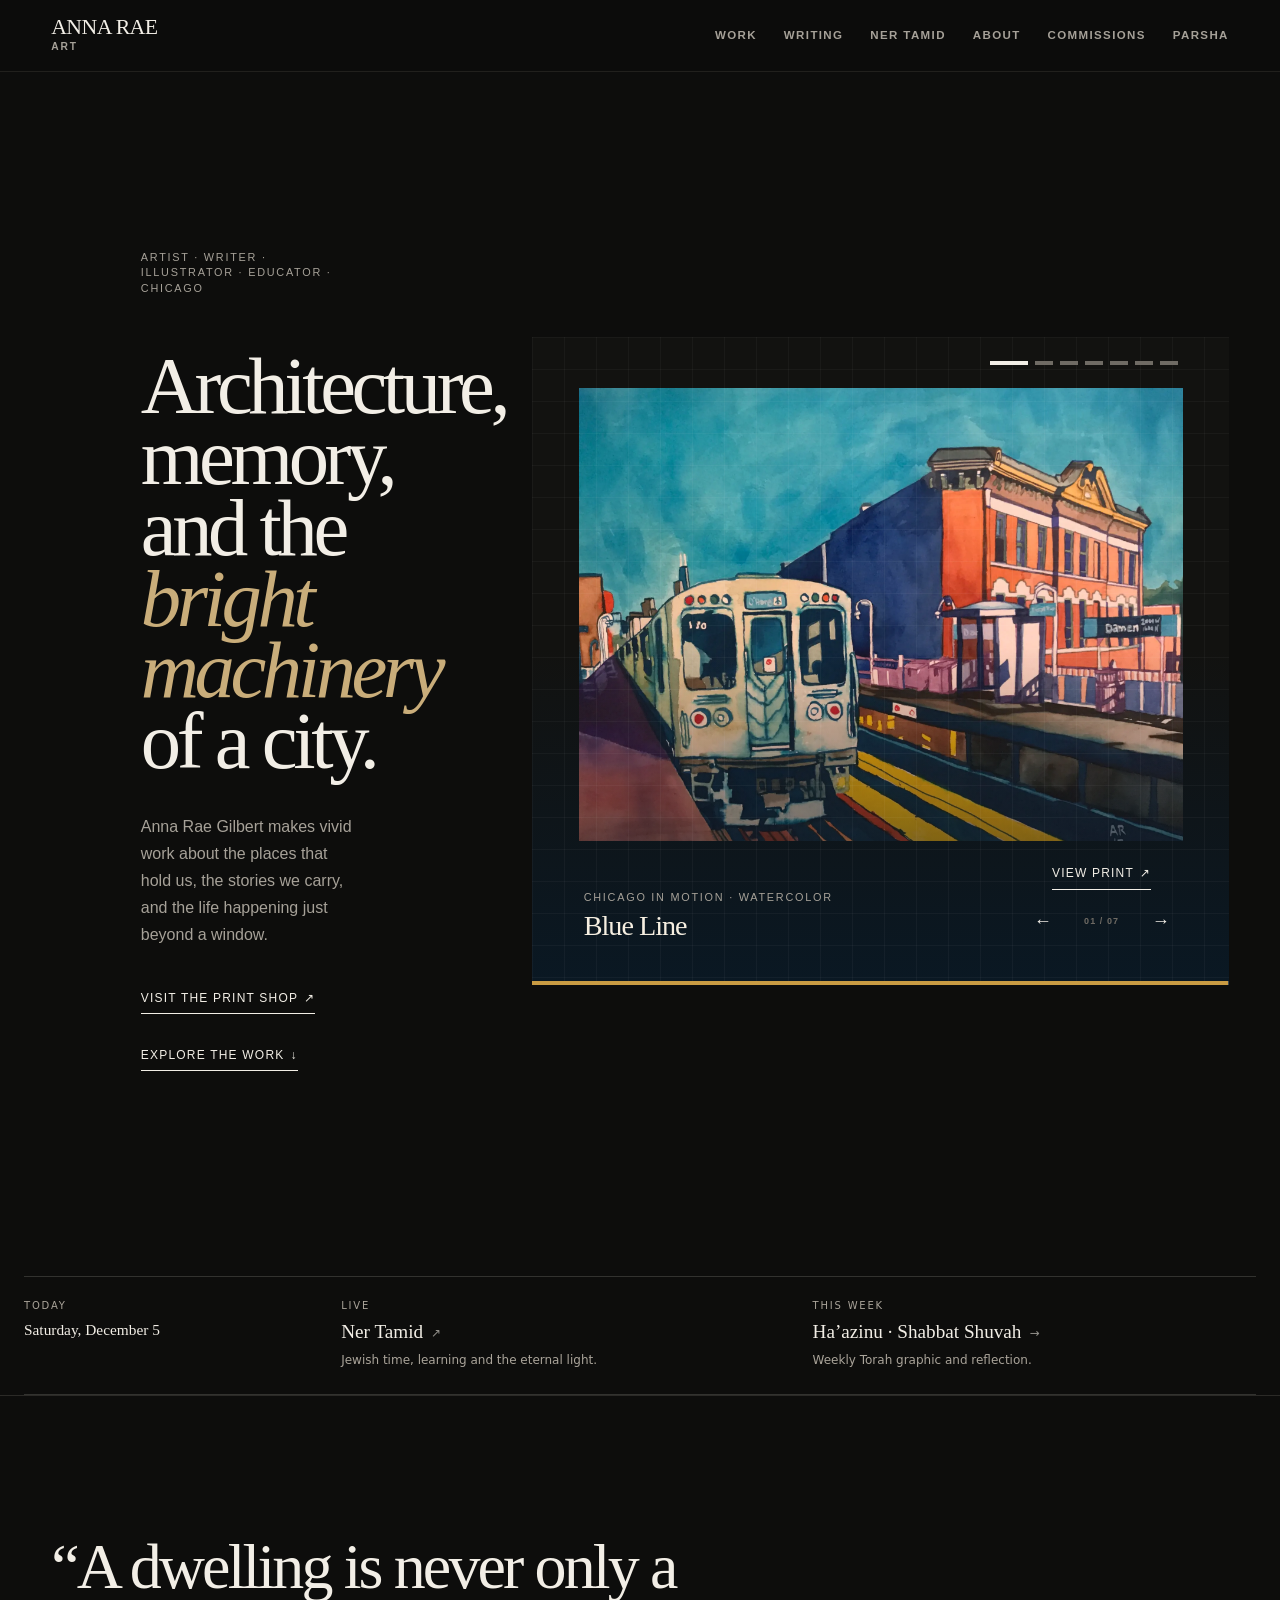
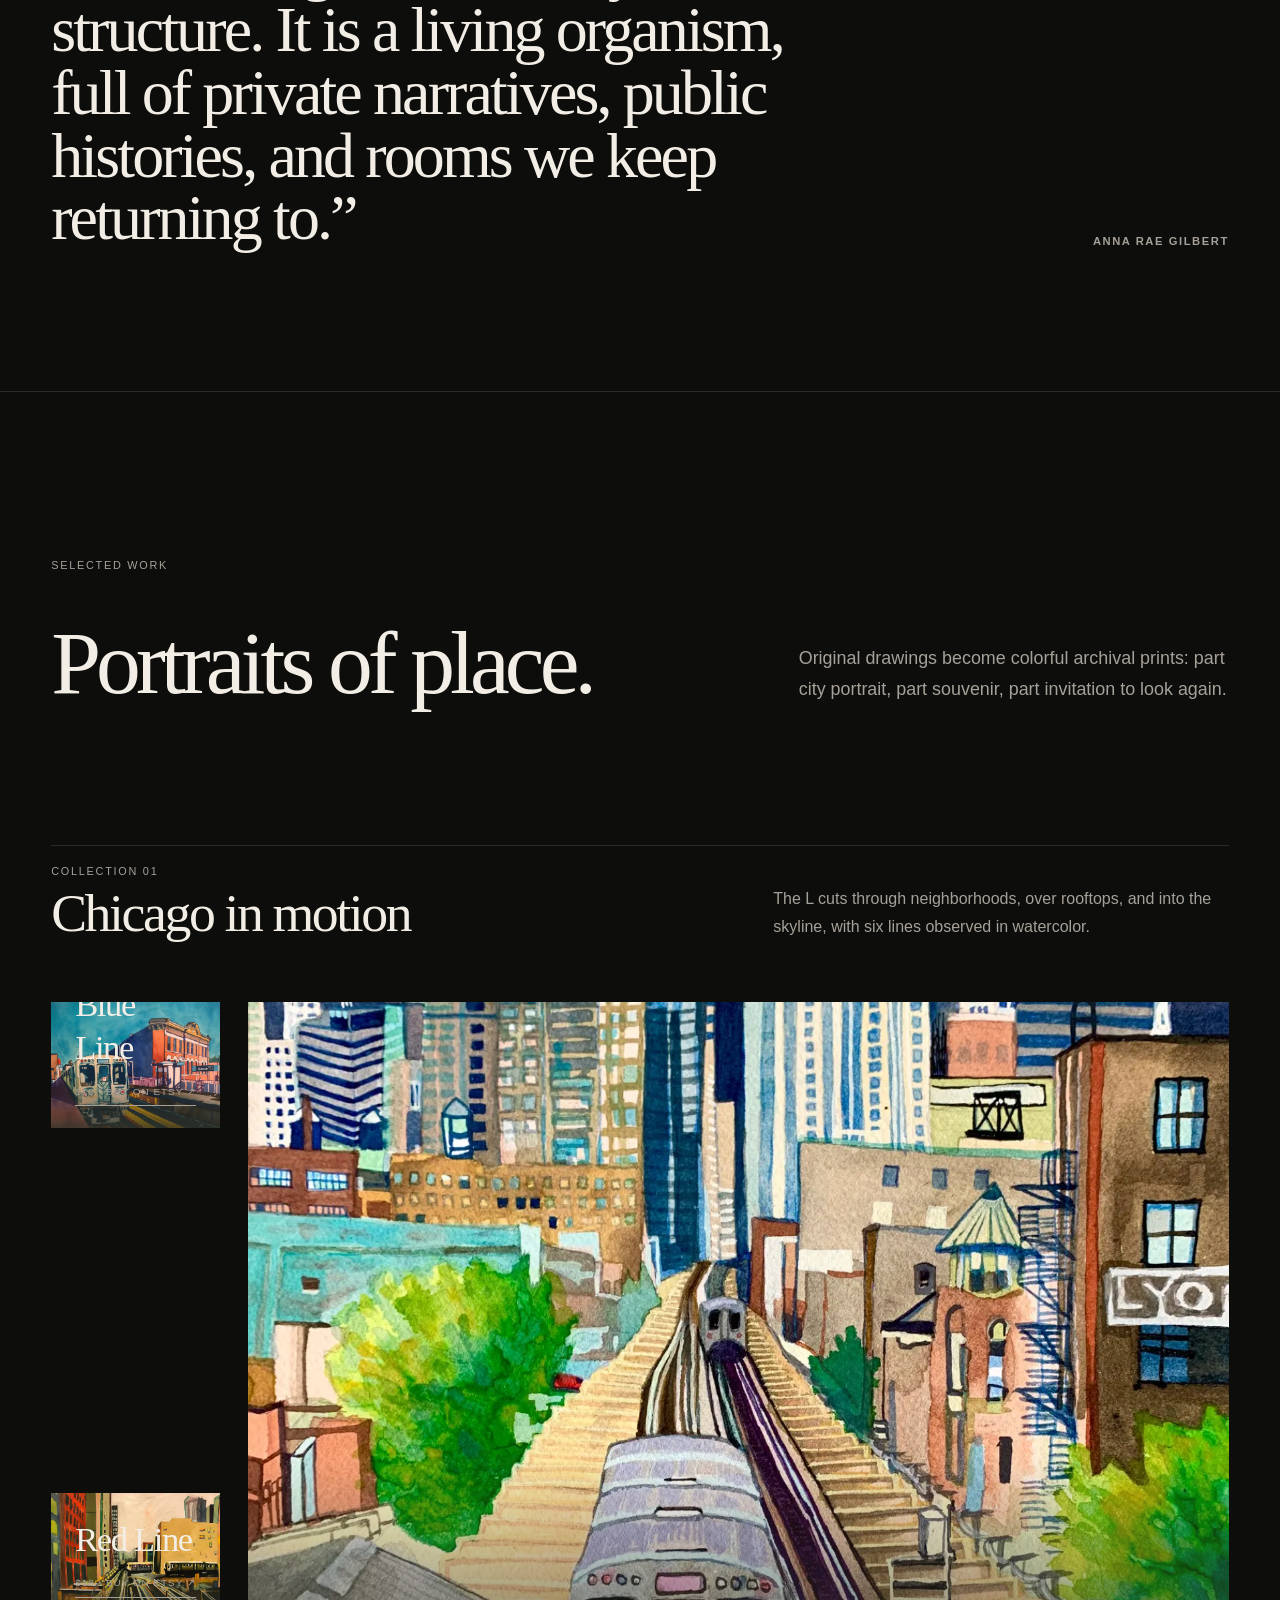
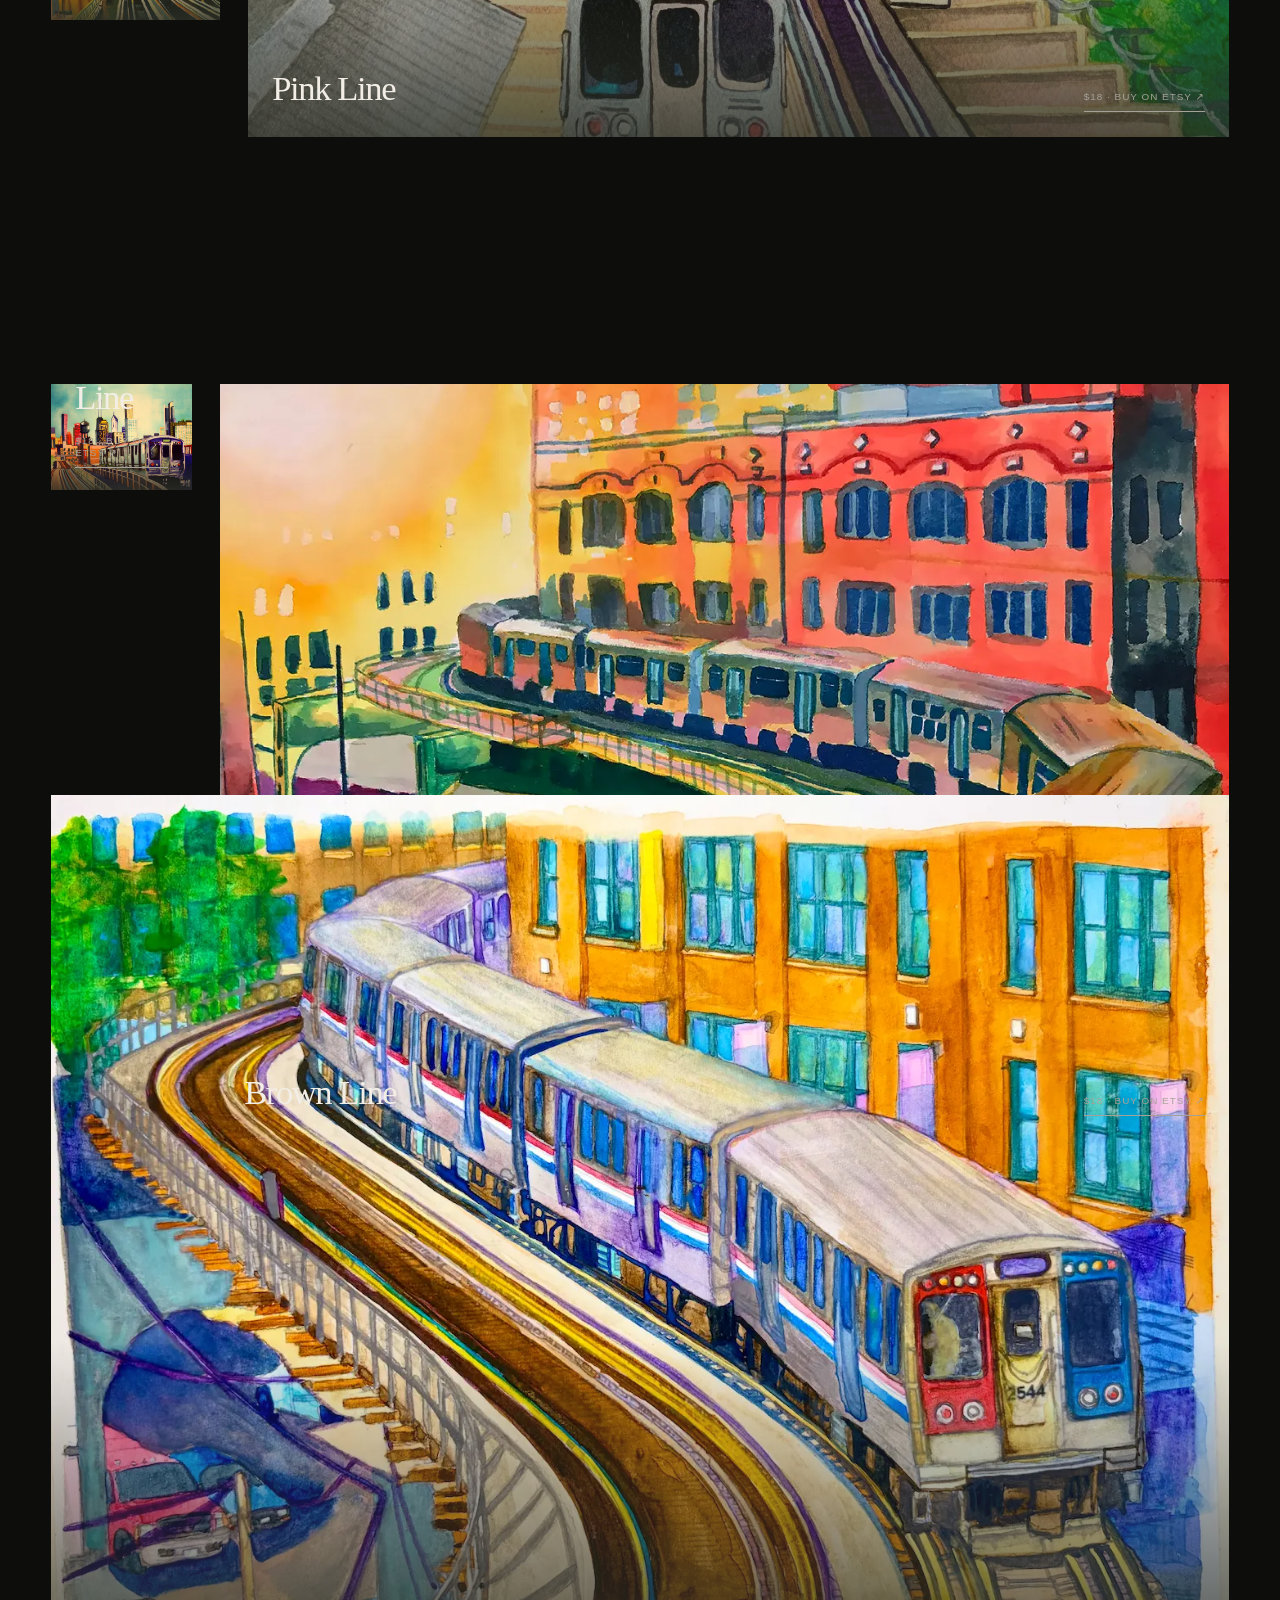
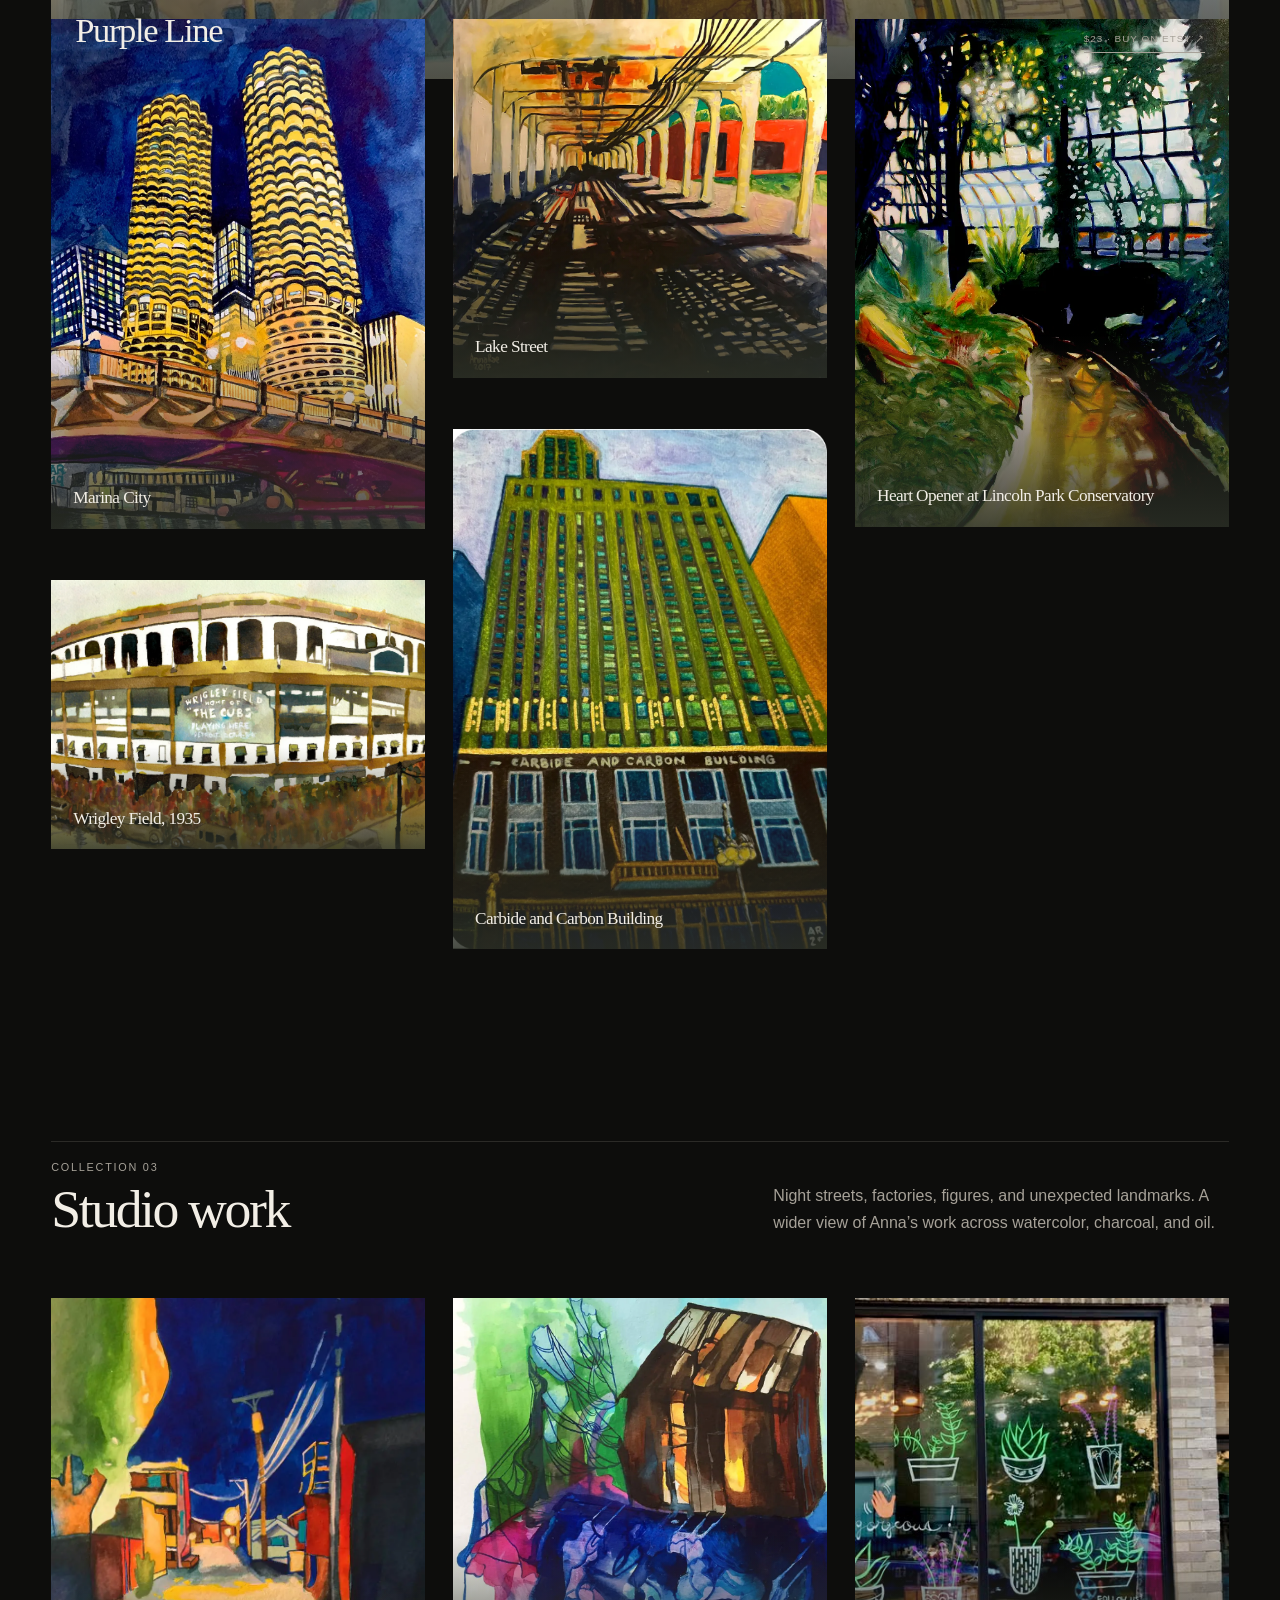
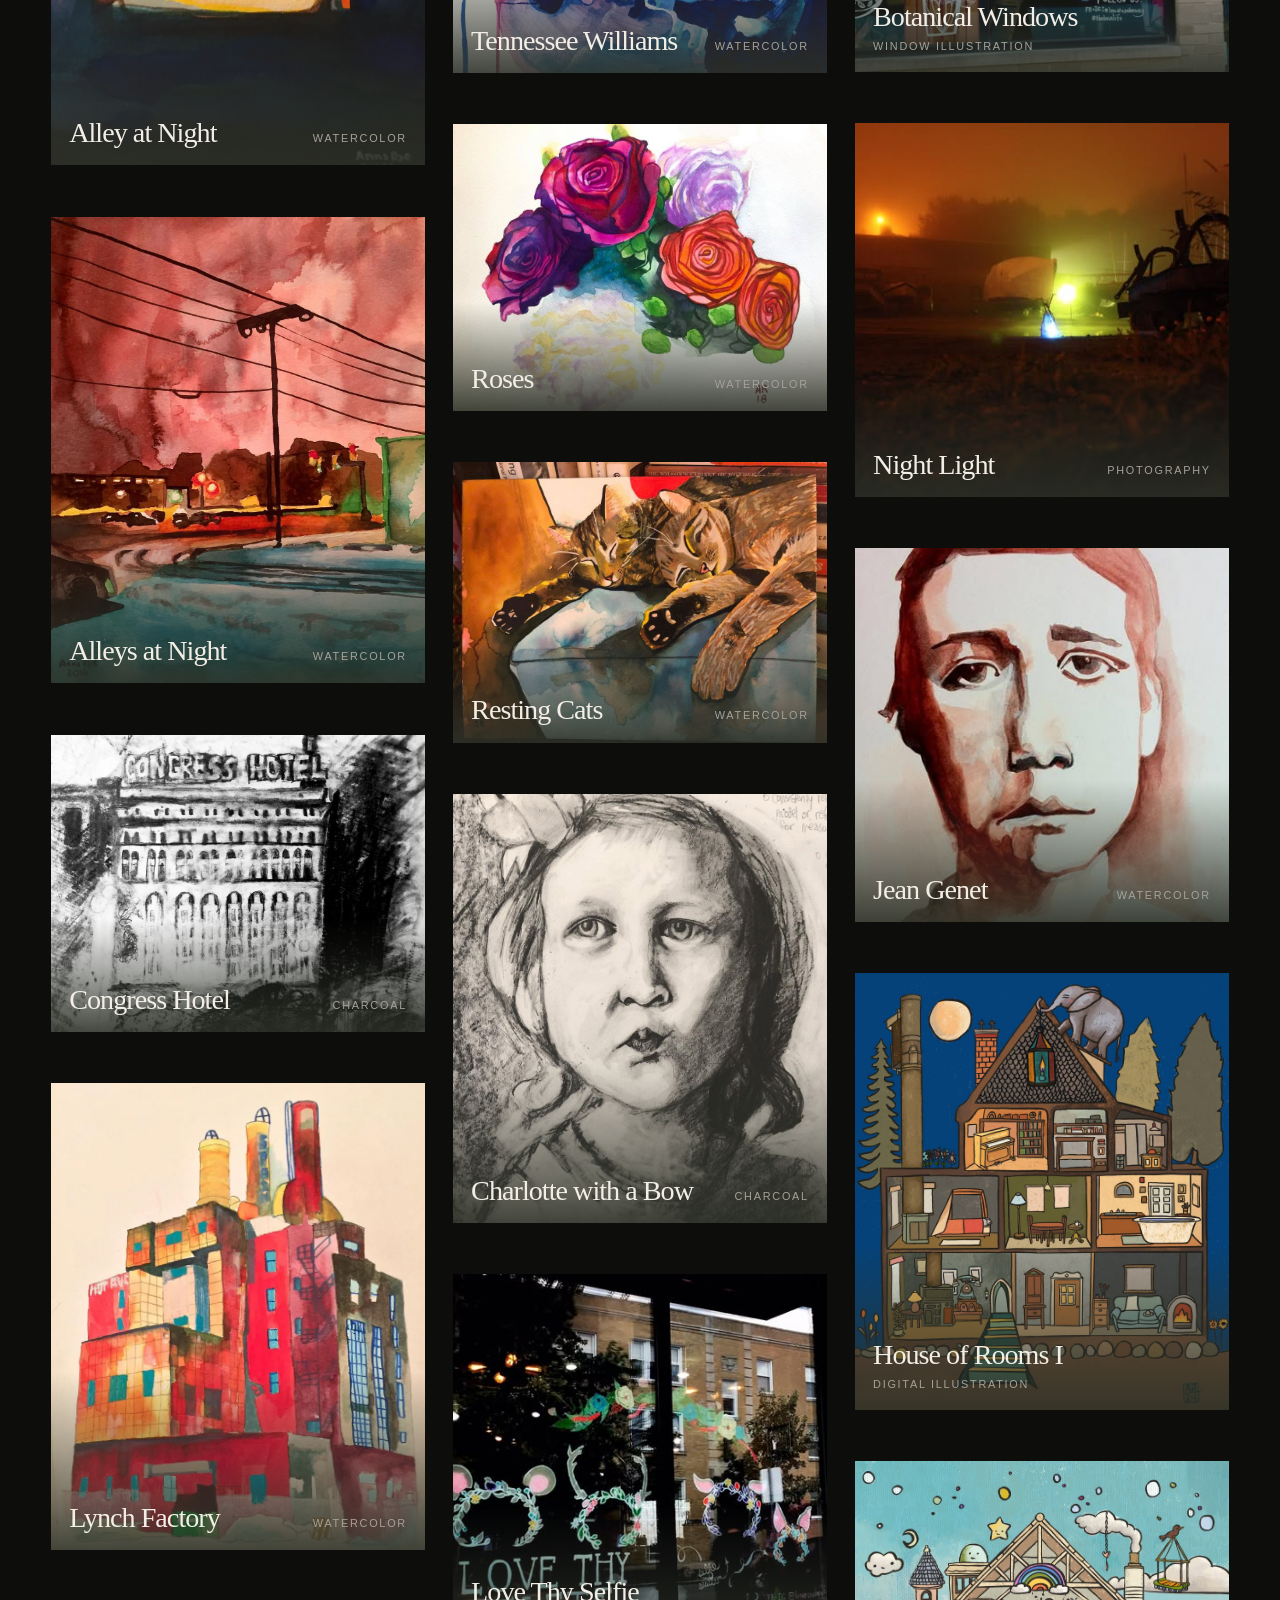
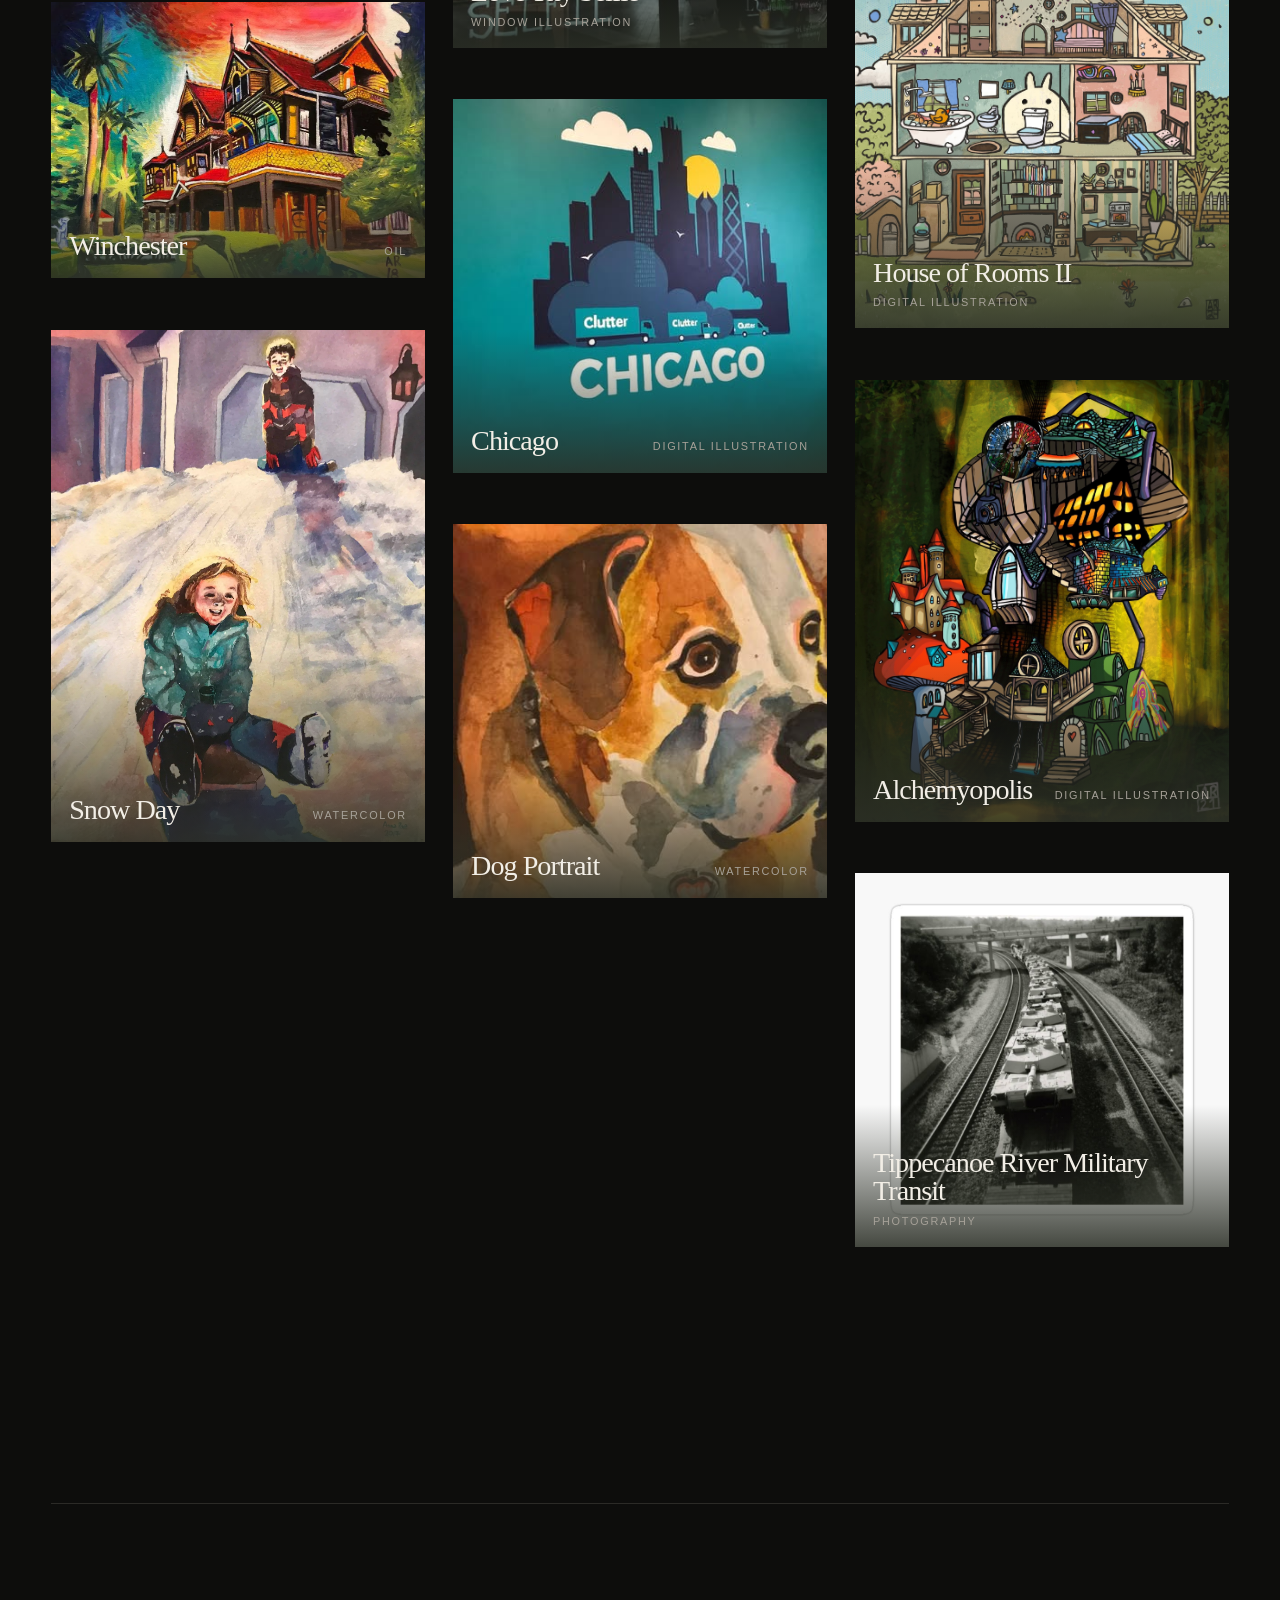
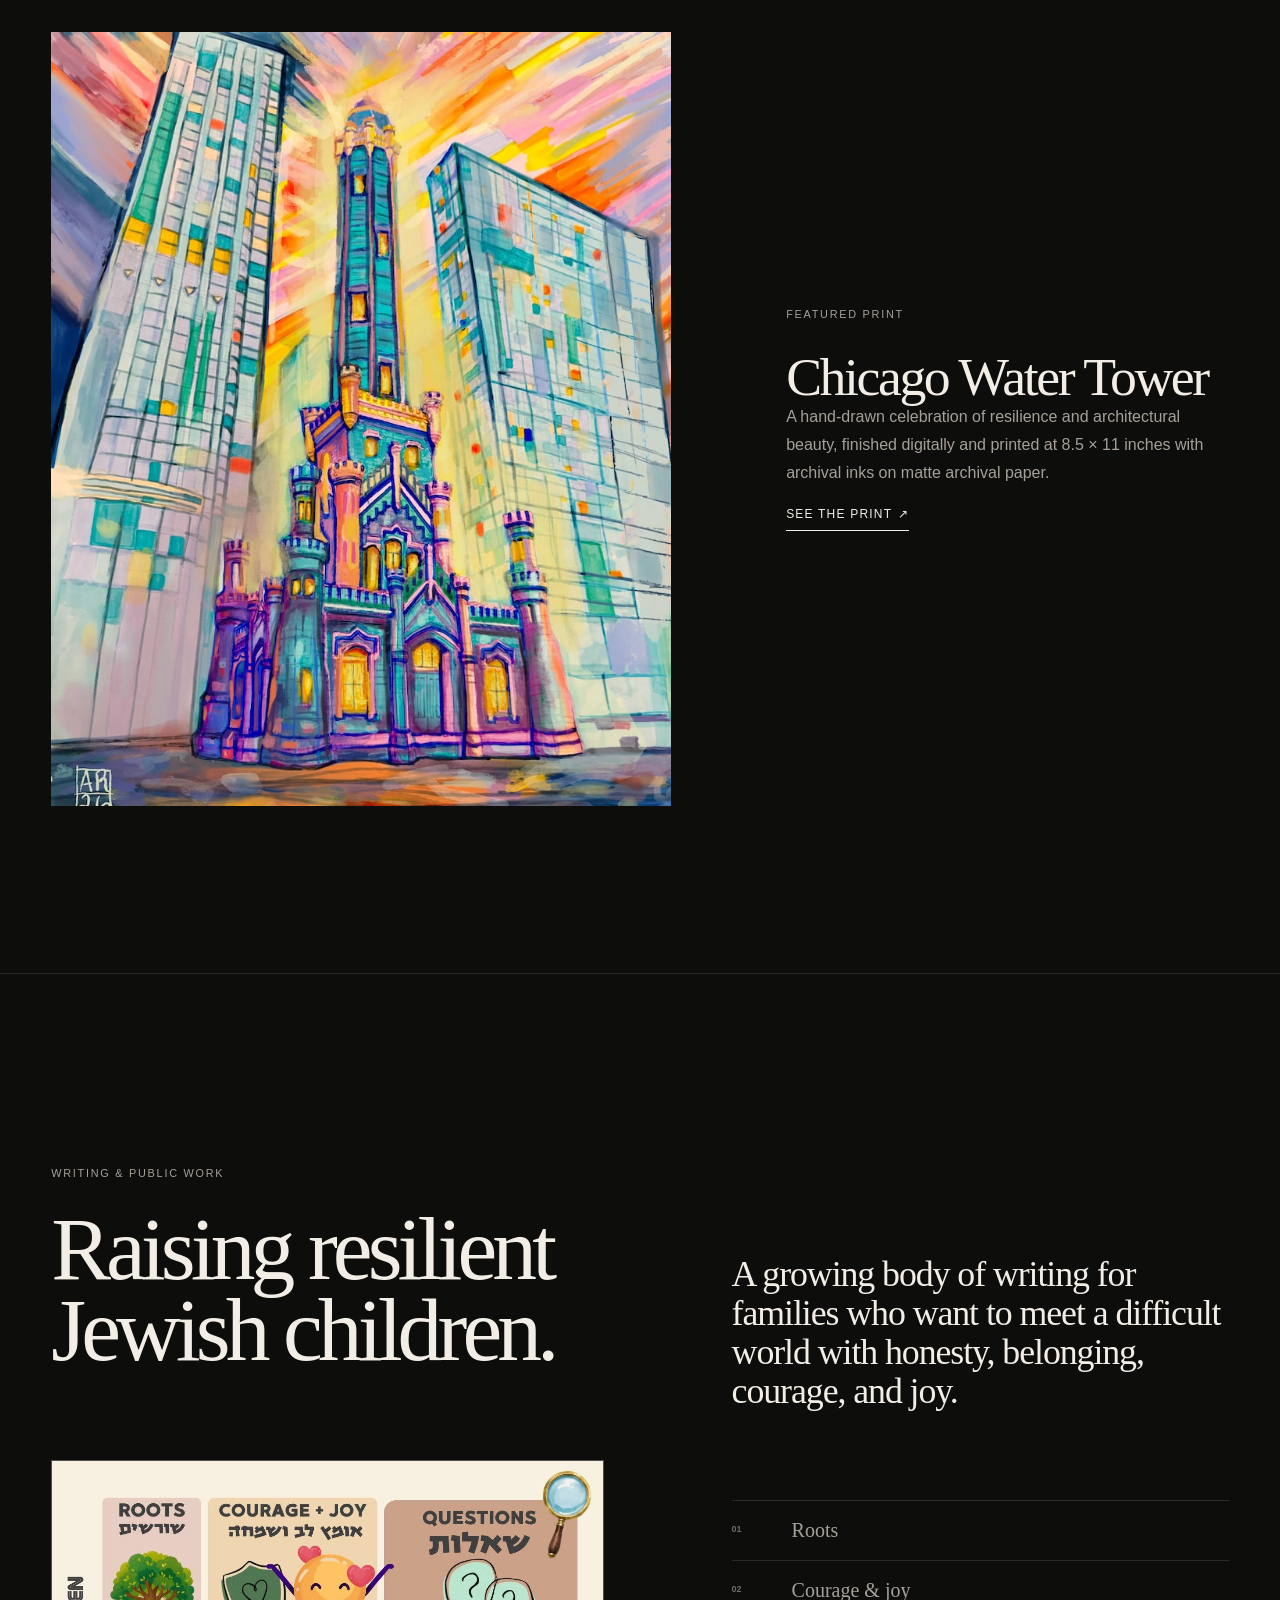
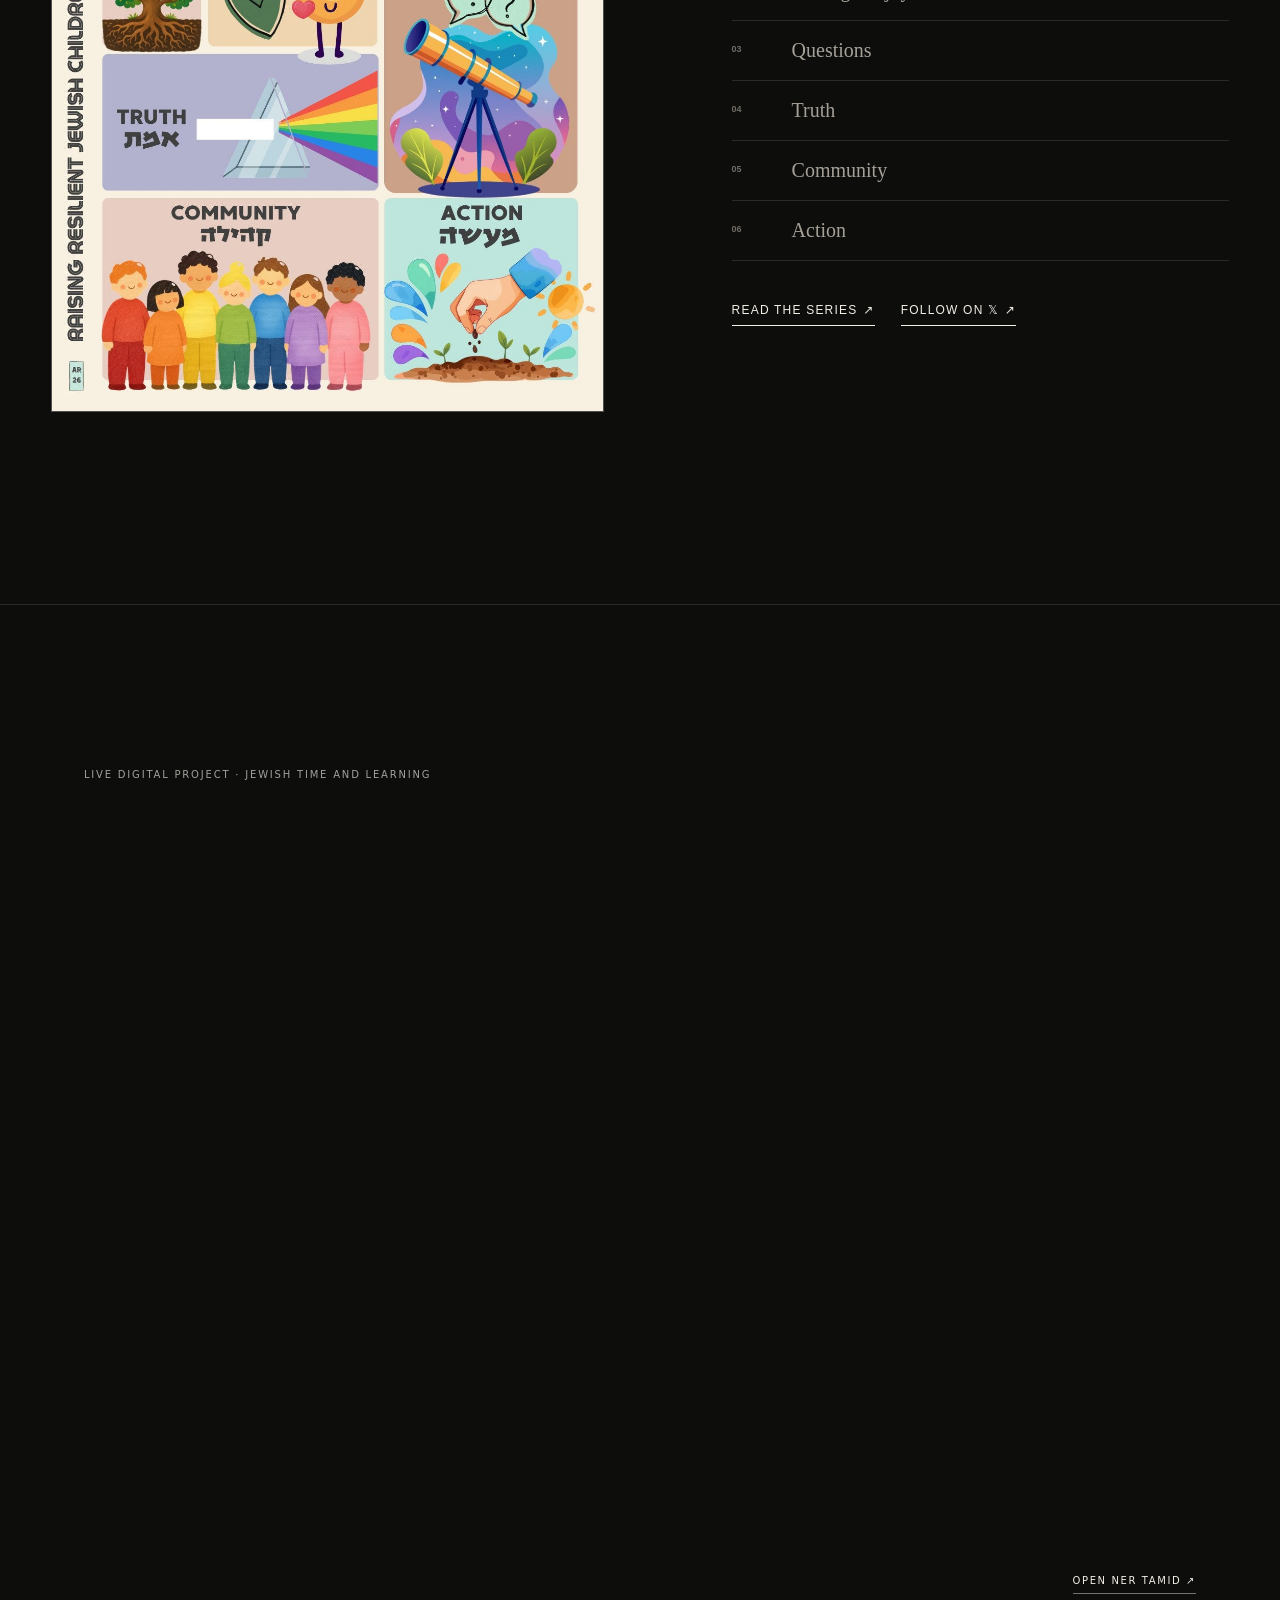
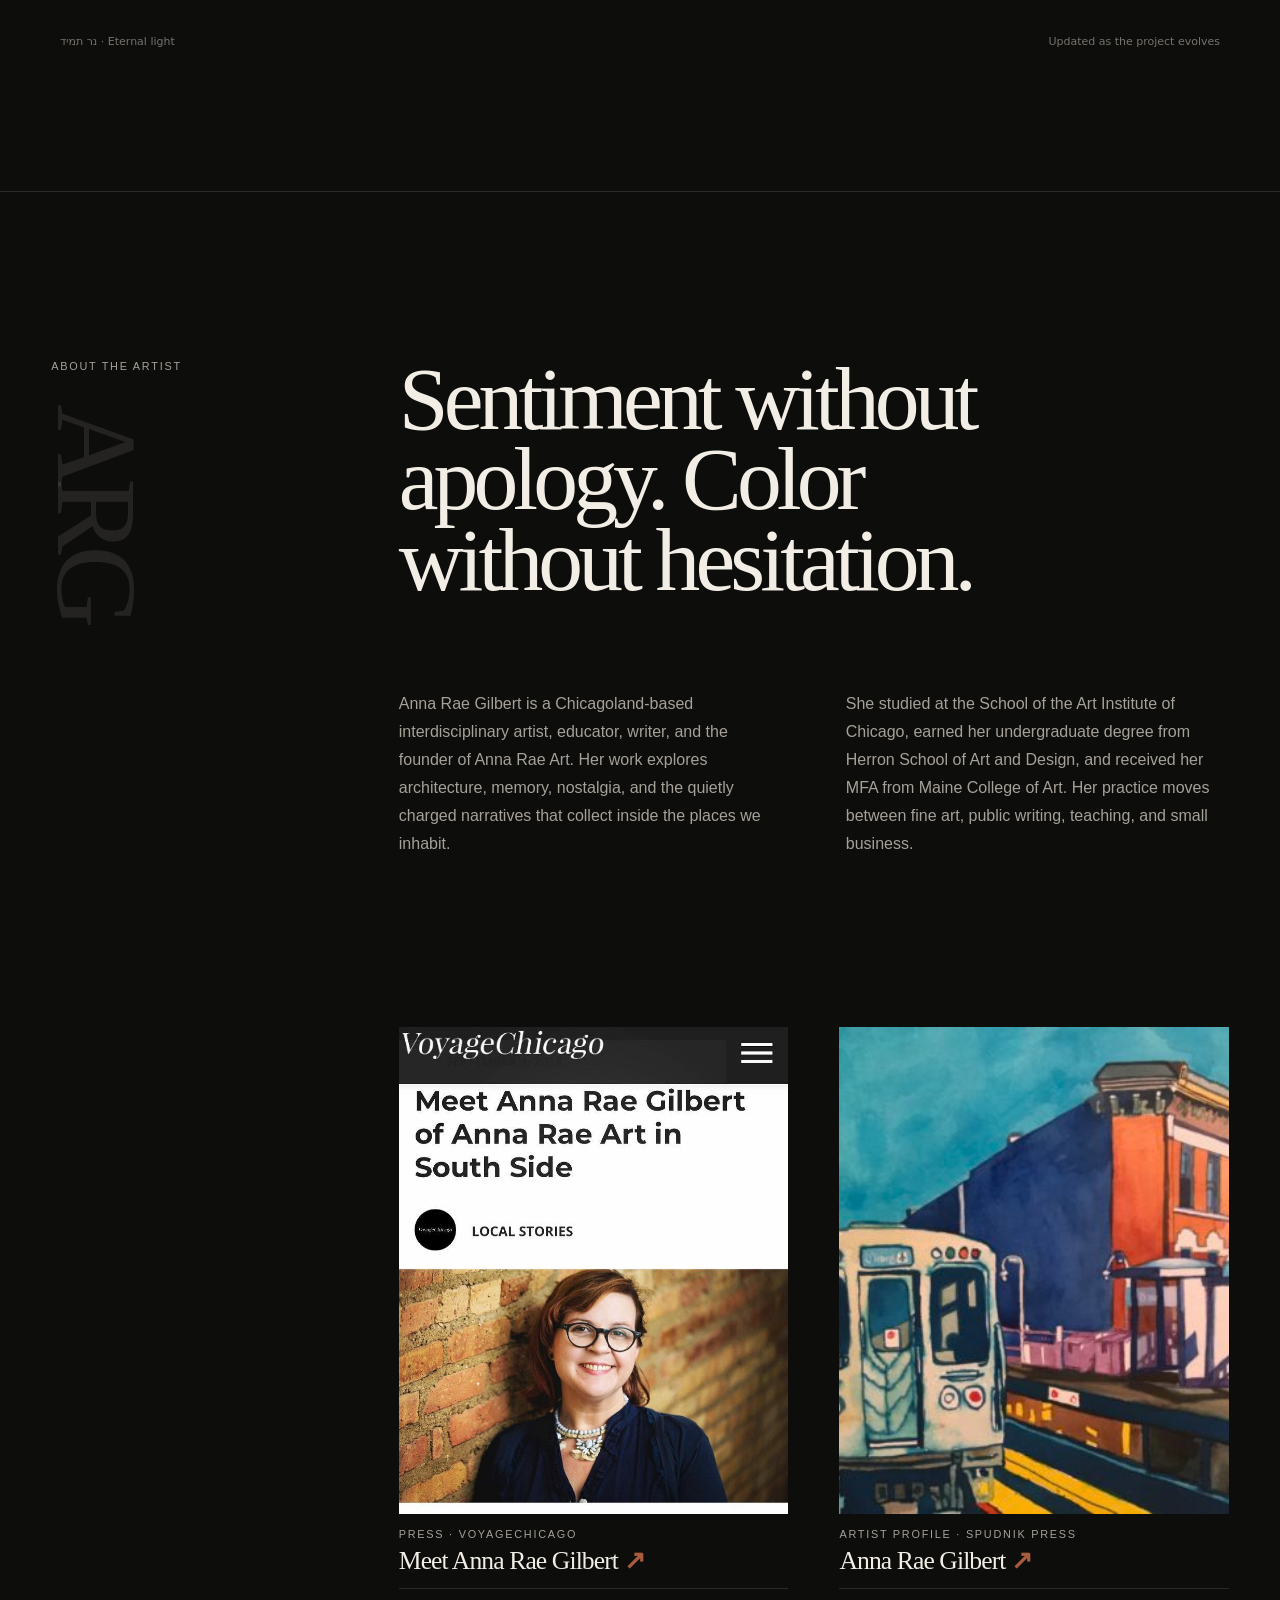
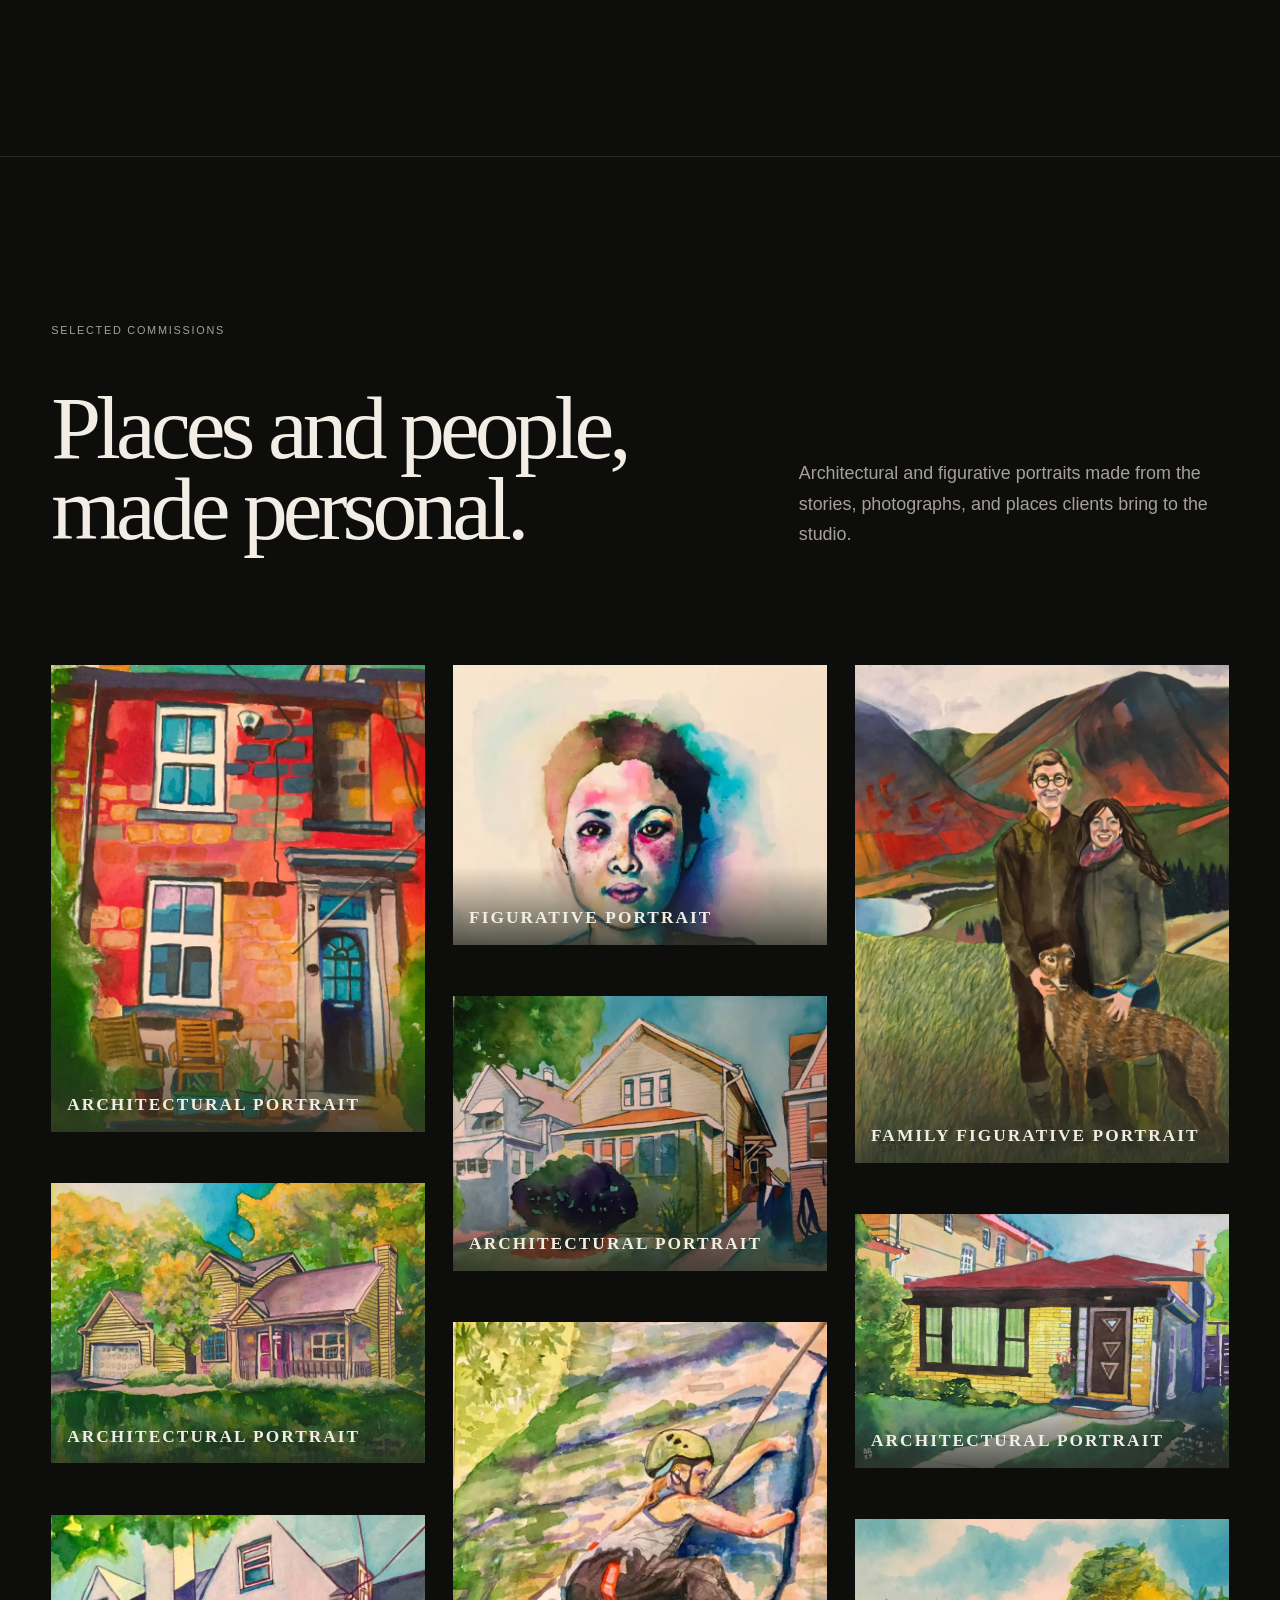
==== commit f3eaa466: "Show final Ner Tamid artwork in site and preview" ====
--- a/index.html
+++ b/index.html
@@ -17,4 +17,4 @@
 <link rel="shortcut icon" href="/favicon.svg"/><link rel="icon" href="/favicon.svg"/><script>self.__VINEXT_RSC_PARAMS__={}</script><script>self.__VINEXT_RSC_NAV__={"pathname":"/","searchParams":[]}</script><link rel="modulepreload" href="/assets/index-DhG-xVKT.js" />
 <link rel="stylesheet" href="/assets/site-upgrade.css"/>
 <link rel="stylesheet" href="/assets/refinements-0215.css"/>
-</head><body><main><header class="site-header"><a class="wordmark" href="#top" aria-label="Anna Rae Art, home"><span>Anna Rae</span><span>Art</span></a><nav aria-label="Primary navigation"><a href="#work">Work</a><a href="#writing">Writing</a><a href="#ner-tamid">Ner Tamid</a><a href="#about">About</a><a class="nav-cta" href="#commissions">Commissions</a></nav></header><section class="hero" id="top"><div class="hero-copy"><p class="eyebrow">Artist · Writer · Illustrator · Educator · Chicago</p><h1>Architecture,<br/>memory, and the<br/><em>bright machinery</em><br/>of a city.</h1><p class="hero-intro">Anna Rae Gilbert makes vivid work about the places that hold us, the stories we carry, and the life happening just beyond a window.</p><div class="button-row"><a class="button button-dark" href="https://www.etsy.com/shop/alchemyopolis" target="_blank" rel="noreferrer">Visit the print shop <span aria-hidden="true">↗</span></a><a class="text-link" href="#work">Explore the work <span aria-hidden="true">↓</span></a></div></div><div class="featured-rotation" tabindex="0" aria-label="Featured artwork carousel"><div class="rotation-stage"><figure class="rotation-slide is-active" aria-hidden="false"><img src="/art/cta-blue-line.webp" alt="Full painting of a Chicago Blue Line train arriving at Damen station beneath a turquoise sky." fetchpriority="high" decoding="async"/></figure><figure class="rotation-slide" aria-hidden="true"><img src="/art/cta-purple-line.webp" alt=""/></figure><figure class="rotation-slide" aria-hidden="true"><img src="/art/chicago-marina-city.webp" alt=""/></figure><figure class="rotation-slide" aria-hidden="true"><img src="/art/chicago-carbide-carbon.webp" alt=""/></figure><figure class="rotation-slide" aria-hidden="true"><img src="/art/studio-utopy.jpg" alt=""/></figure><figure class="rotation-slide" aria-hidden="true"><img src="/art/studio-winchester.webp" alt=""/></figure><figure class="rotation-slide" aria-hidden="true"><img src="/art/studio-alley-night.webp" alt=""/></figure></div><div class="rotation-chrome"><div class="rotation-caption"><p>Chicago in motion · Watercolor</p><h2>Blue Line</h2></div><div class="rotation-actions"><a href="https://www.etsy.com/listing/1398768194/blue-line-cta-l-print-8x10" target="_blank" rel="noreferrer">View print <span aria-hidden="true">↗</span></a><div class="rotation-controls"><button type="button" aria-label="Previous artwork"><span aria-hidden="true">←</span></button><span class="rotation-count" aria-hidden="true">01<!-- --> / <!-- -->07</span><button type="button" aria-label="Next artwork"><span aria-hidden="true">→</span></button></div></div></div><div class="rotation-dots" aria-label="Choose featured artwork"><button type="button" class="is-active" aria-label="Show Blue Line" aria-current="true"></button><button type="button" class="" aria-label="Show Purple Line"></button><button type="button" class="" aria-label="Show Marina City"></button><button type="button" class="" aria-label="Show Carbide and Carbon"></button><button type="button" class="" aria-label="Show Alchemyopolis"></button><button type="button" class="" aria-label="Show Winchester"></button><button type="button" class="" aria-label="Show Alley at Night"></button></div><div class="rotation-progress" aria-hidden="true"><span class=""></span></div></div></section><section class="statement-band" aria-label="Artist statement"><p>“A dwelling is never only a structure. It is a living organism, full of private narratives, public histories, and rooms we keep returning to.”</p><span>Anna Rae Gilbert</span></section><section class="section work-section" id="work"><div class="section-heading"><p class="eyebrow">Selected work</p><h2>Portraits of place.</h2><p>Original drawings become colorful archival prints: part city portrait, part souvenir, part invitation to look again.</p></div><div class="train-intro"><div><p class="collection-number">Collection 01</p><h3>Chicago in motion</h3></div><p>The L cuts through neighborhoods, over rooftops, and into the skyline, with six lines observed in watercolor.</p></div><div class="train-gallery"><figure class="train-piece blue-piece"><button class="gallery-art-button" type="button" aria-label="Open Blue Line in gallery"><img src="/art/cta-blue-line.webp" alt="Painting of a Chicago Blue Line train arriving at Damen station beneath a turquoise sky." width="2048" height="1596" loading="lazy"/><span class="gallery-zoom" aria-hidden="true"><svg xmlns="http://www.w3.org/2000/svg" width="24" height="24" viewBox="0 0 24 24" fill="none" stroke="currentColor" stroke-width="2" stroke-linecap="round" stroke-linejoin="round" class="lucide lucide-zoom-in" aria-hidden="true"><circle cx="11" cy="11" r="8"></circle><line x1="21" x2="16.65" y1="21" y2="16.65"></line><line x1="11" x2="11" y1="8" y2="14"></line><line x1="8" x2="14" y1="11" y2="11"></line></svg></span></button><figcaption><span>Blue Line</span><a class="train-shop-link" href="https://www.etsy.com/listing/1398768194/blue-line-cta-l-print-8x10" target="_blank" rel="noreferrer" aria-label="Buy the Blue Line print on Etsy for $18">$18<!-- --> · Buy on Etsy ↗</a></figcaption></figure><figure class="train-piece red-piece"><button class="gallery-art-button" type="button" aria-label="Open Red Line in gallery"><img src="/art/cta-red-line.webp" alt="Painting of two Chicago Red Line trains winding through downtown buildings." width="2048" height="1514" loading="lazy"/><span class="gallery-zoom" aria-hidden="true"><svg xmlns="http://www.w3.org/2000/svg" width="24" height="24" viewBox="0 0 24 24" fill="none" stroke="currentColor" stroke-width="2" stroke-linecap="round" stroke-linejoin="round" class="lucide lucide-zoom-in" aria-hidden="true"><circle cx="11" cy="11" r="8"></circle><line x1="21" x2="16.65" y1="21" y2="16.65"></line><line x1="11" x2="11" y1="8" y2="14"></line><line x1="8" x2="14" y1="11" y2="11"></line></svg></span></button><figcaption><span>Red Line</span><a class="train-shop-link" href="https://www.etsy.com/listing/1398770630/red-line-cta-l-print-8x10" target="_blank" rel="noreferrer" aria-label="Buy the Red Line print on Etsy for $18">$18<!-- --> · Buy on Etsy ↗</a></figcaption></figure><figure class="train-piece green-piece"><button class="gallery-art-button" type="button" aria-label="Open Green Line in gallery"><img src="/art/cta-green-line.webp" alt="Painting of a Chicago Green Line train with the downtown skyline behind it." width="2048" height="1538" loading="lazy"/><span class="gallery-zoom" aria-hidden="true"><svg xmlns="http://www.w3.org/2000/svg" width="24" height="24" viewBox="0 0 24 24" fill="none" stroke="currentColor" stroke-width="2" stroke-linecap="round" stroke-linejoin="round" class="lucide lucide-zoom-in" aria-hidden="true"><circle cx="11" cy="11" r="8"></circle><line x1="21" x2="16.65" y1="21" y2="16.65"></line><line x1="11" x2="11" y1="8" y2="14"></line><line x1="8" x2="14" y1="11" y2="11"></line></svg></span></button><figcaption><span>Green Line</span><a class="train-shop-link" href="https://www.etsy.com/listing/1398772408/green-line-cta-l-print-8x10" target="_blank" rel="noreferrer" aria-label="Buy the Green Line print on Etsy for $18">$18<!-- --> · Buy on Etsy ↗</a></figcaption></figure><figure class="train-piece pink-piece"><button class="gallery-art-button" type="button" aria-label="Open Pink Line in gallery"><img src="/art/cta-pink-line.webp" alt="Vertical painting of a Chicago Pink Line train approaching through a dense cityscape." width="1466" height="2048" loading="lazy"/><span class="gallery-zoom" aria-hidden="true"><svg xmlns="http://www.w3.org/2000/svg" width="24" height="24" viewBox="0 0 24 24" fill="none" stroke="currentColor" stroke-width="2" stroke-linecap="round" stroke-linejoin="round" class="lucide lucide-zoom-in" aria-hidden="true"><circle cx="11" cy="11" r="8"></circle><line x1="21" x2="16.65" y1="21" y2="16.65"></line><line x1="11" x2="11" y1="8" y2="14"></line><line x1="8" x2="14" y1="11" y2="11"></line></svg></span></button><figcaption><span>Pink Line</span><a class="train-shop-link" href="https://www.etsy.com/listing/1412995595/pink-line-cta-l-print-8x10" target="_blank" rel="noreferrer" aria-label="Buy the Pink Line print on Etsy for $18">$18<!-- --> · Buy on Etsy ↗</a></figcaption></figure><figure class="train-piece brown-piece"><button class="gallery-art-button" type="button" aria-label="Open Brown Line in gallery"><img src="/art/cta-brown-line.webp" alt="Painting of a Chicago Brown Line train curving through warm-colored city buildings." width="1232" height="880" loading="lazy"/><span class="gallery-zoom" aria-hidden="true"><svg xmlns="http://www.w3.org/2000/svg" width="24" height="24" viewBox="0 0 24 24" fill="none" stroke="currentColor" stroke-width="2" stroke-linecap="round" stroke-linejoin="round" class="lucide lucide-zoom-in" aria-hidden="true"><circle cx="11" cy="11" r="8"></circle><line x1="21" x2="16.65" y1="21" y2="16.65"></line><line x1="11" x2="11" y1="8" y2="14"></line><line x1="8" x2="14" y1="11" y2="11"></line></svg></span></button><figcaption><span>Brown Line</span><a class="train-shop-link" href="https://www.etsy.com/listing/1398774618/brown-line-cta-l-print-8x10" target="_blank" rel="noreferrer" aria-label="Buy the Brown Line print on Etsy for $18">$18<!-- --> · Buy on Etsy ↗</a></figcaption></figure><figure class="train-piece purple-piece"><button class="gallery-art-button" type="button" aria-label="Open Purple Line in gallery"><img src="/art/cta-purple-line.webp" alt="Painting of a Chicago Purple Line train sweeping around elevated tracks beside golden-orange buildings." width="1440" height="1085" loading="lazy"/><span class="gallery-zoom" aria-hidden="true"><svg xmlns="http://www.w3.org/2000/svg" width="24" height="24" viewBox="0 0 24 24" fill="none" stroke="currentColor" stroke-width="2" stroke-linecap="round" stroke-linejoin="round" class="lucide lucide-zoom-in" aria-hidden="true"><circle cx="11" cy="11" r="8"></circle><line x1="21" x2="16.65" y1="21" y2="16.65"></line><line x1="11" x2="11" y1="8" y2="14"></line><line x1="8" x2="14" y1="11" y2="11"></line></svg></span></button><figcaption><span>Purple Line</span><a class="train-shop-link" href="https://www.etsy.com/listing/4542868438/chicago-purple-line-watercolor-print-cta" target="_blank" rel="noreferrer" aria-label="Buy the Purple Line print on Etsy for $23">$23<!-- --> · Buy on Etsy ↗</a></figcaption></figure></div><div class="city-intro"><div><p class="collection-number">Collection 02</p><h3>Chicago architecture</h3></div><p>Towers, tracks, ballparks, and glass houses painted as living characters. Each carries a public history and a private atmosphere.</p></div><div class="city-gallery"><figure class="city-piece marina-piece"><button class="gallery-art-button" type="button" aria-label="Open Marina City in gallery"><img src="/art/chicago-marina-city.webp" alt="Night painting of the illuminated Marina City towers above the Chicago River." width="1200" height="1638" loading="lazy"/><span class="gallery-zoom" aria-hidden="true"><svg xmlns="http://www.w3.org/2000/svg" width="24" height="24" viewBox="0 0 24 24" fill="none" stroke="currentColor" stroke-width="2" stroke-linecap="round" stroke-linejoin="round" class="lucide lucide-zoom-in" aria-hidden="true"><circle cx="11" cy="11" r="8"></circle><line x1="21" x2="16.65" y1="21" y2="16.65"></line><line x1="11" x2="11" y1="8" y2="14"></line><line x1="8" x2="14" y1="11" y2="11"></line></svg></span></button><figcaption>Marina City</figcaption></figure><figure class="city-piece wrigley-piece"><button class="gallery-art-button" type="button" aria-label="Open Wrigley Field, 1935 in gallery"><img src="/art/chicago-wrigley-field.webp" alt="Watercolor of Wrigley Field and a crowd beneath the historic marquee." width="1801" height="1297" loading="lazy"/><span class="gallery-zoom" aria-hidden="true"><svg xmlns="http://www.w3.org/2000/svg" width="24" height="24" viewBox="0 0 24 24" fill="none" stroke="currentColor" stroke-width="2" stroke-linecap="round" stroke-linejoin="round" class="lucide lucide-zoom-in" aria-hidden="true"><circle cx="11" cy="11" r="8"></circle><line x1="21" x2="16.65" y1="21" y2="16.65"></line><line x1="11" x2="11" y1="8" y2="14"></line><line x1="8" x2="14" y1="11" y2="11"></line></svg></span></button><figcaption>Wrigley Field, 1935</figcaption></figure><figure class="city-piece lake-piece"><button class="gallery-art-button" type="button" aria-label="Open Lake Street in gallery"><img src="/art/chicago-lake-street.webp" alt="Painting looking through the repeating columns and tracks beneath the Lake Street elevated line." width="2048" height="1969" loading="lazy"/><span class="gallery-zoom" aria-hidden="true"><svg xmlns="http://www.w3.org/2000/svg" width="24" height="24" viewBox="0 0 24 24" fill="none" stroke="currentColor" stroke-width="2" stroke-linecap="round" stroke-linejoin="round" class="lucide lucide-zoom-in" aria-hidden="true"><circle cx="11" cy="11" r="8"></circle><line x1="21" x2="16.65" y1="21" y2="16.65"></line><line x1="11" x2="11" y1="8" y2="14"></line><line x1="8" x2="14" y1="11" y2="11"></line></svg></span></button><figcaption>Lake Street</figcaption></figure><figure class="city-piece carbide-piece"><button class="gallery-art-button" type="button" aria-label="Open Carbide and Carbon Building in gallery"><img src="/art/chicago-carbide-carbon.webp" alt="Upright watercolor portrait of the green and gold Carbide and Carbon Building." width="1030" height="1433" loading="lazy"/><span class="gallery-zoom" aria-hidden="true"><svg xmlns="http://www.w3.org/2000/svg" width="24" height="24" viewBox="0 0 24 24" fill="none" stroke="currentColor" stroke-width="2" stroke-linecap="round" stroke-linejoin="round" class="lucide lucide-zoom-in" aria-hidden="true"><circle cx="11" cy="11" r="8"></circle><line x1="21" x2="16.65" y1="21" y2="16.65"></line><line x1="11" x2="11" y1="8" y2="14"></line><line x1="8" x2="14" y1="11" y2="11"></line></svg></span></button><figcaption>Carbide and Carbon Building</figcaption></figure><figure class="city-piece conservatory-piece"><button class="gallery-art-button" type="button" aria-label="Open Heart Opener at Lincoln Park Conservatory in gallery"><img src="/art/chicago-lincoln-park-conservatory.webp" alt="Dark, luminous interior painting of Heart Opener at the Lincoln Park Conservatory." width="720" height="979" loading="lazy"/><span class="gallery-zoom" aria-hidden="true"><svg xmlns="http://www.w3.org/2000/svg" width="24" height="24" viewBox="0 0 24 24" fill="none" stroke="currentColor" stroke-width="2" stroke-linecap="round" stroke-linejoin="round" class="lucide lucide-zoom-in" aria-hidden="true"><circle cx="11" cy="11" r="8"></circle><line x1="21" x2="16.65" y1="21" y2="16.65"></line><line x1="11" x2="11" y1="8" y2="14"></line><line x1="8" x2="14" y1="11" y2="11"></line></svg></span></button><figcaption>Heart Opener at Lincoln Park Conservatory</figcaption></figure></div><div class="studio-intro"><div><p class="collection-number">Collection 03</p><h3>Studio work</h3></div><p>Night streets, factories, figures, and unexpected landmarks. A wider view of Anna’s work across watercolor, charcoal, and oil.</p></div><div class="studio-gallery"><figure class="studio-piece"><button class="gallery-art-button" type="button" aria-label="Open Alley at Night in gallery"><img src="/art/studio-alley-night.webp" alt="Night watercolor of a Chicago alley illuminated by warm streetlight beneath a deep blue sky." width="768" height="960" loading="lazy"/><span class="gallery-zoom" aria-hidden="true"><svg xmlns="http://www.w3.org/2000/svg" width="24" height="24" viewBox="0 0 24 24" fill="none" stroke="currentColor" stroke-width="2" stroke-linecap="round" stroke-linejoin="round" class="lucide lucide-zoom-in" aria-hidden="true"><circle cx="11" cy="11" r="8"></circle><line x1="21" x2="16.65" y1="21" y2="16.65"></line><line x1="11" x2="11" y1="8" y2="14"></line><line x1="8" x2="14" y1="11" y2="11"></line></svg></span></button><figcaption><span>Alley at Night</span><small>Watercolor</small></figcaption></figure><figure class="studio-piece"><button class="gallery-art-button" type="button" aria-label="Open Alleys at Night in gallery"><img src="/art/studio-alleys-at-night.webp" alt="Watercolor of a snowy city street and utility lines beneath a rose-colored night sky." width="1080" height="1349" loading="lazy"/><span class="gallery-zoom" aria-hidden="true"><svg xmlns="http://www.w3.org/2000/svg" width="24" height="24" viewBox="0 0 24 24" fill="none" stroke="currentColor" stroke-width="2" stroke-linecap="round" stroke-linejoin="round" class="lucide lucide-zoom-in" aria-hidden="true"><circle cx="11" cy="11" r="8"></circle><line x1="21" x2="16.65" y1="21" y2="16.65"></line><line x1="11" x2="11" y1="8" y2="14"></line><line x1="8" x2="14" y1="11" y2="11"></line></svg></span></button><figcaption><span>Alleys at Night</span><small>Watercolor</small></figcaption></figure><figure class="studio-piece"><button class="gallery-art-button" type="button" aria-label="Open Congress Hotel in gallery"><img src="/art/studio-congress-hotel.webp" alt="Expressive charcoal drawing of the Congress Hotel facade in Chicago." width="960" height="764" loading="lazy"/><span class="gallery-zoom" aria-hidden="true"><svg xmlns="http://www.w3.org/2000/svg" width="24" height="24" viewBox="0 0 24 24" fill="none" stroke="currentColor" stroke-width="2" stroke-linecap="round" stroke-linejoin="round" class="lucide lucide-zoom-in" aria-hidden="true"><circle cx="11" cy="11" r="8"></circle><line x1="21" x2="16.65" y1="21" y2="16.65"></line><line x1="11" x2="11" y1="8" y2="14"></line><line x1="8" x2="14" y1="11" y2="11"></line></svg></span></button><figcaption><span>Congress Hotel</span><small>Charcoal</small></figcaption></figure><figure class="studio-piece"><button class="gallery-art-button" type="button" aria-label="Open Lynch Factory in gallery"><img src="/art/studio-lynch-factory.webp" alt="Colorful watercolor portrait of the Lynch Factory and its rooftop stacks." width="768" height="960" loading="lazy"/><span class="gallery-zoom" aria-hidden="true"><svg xmlns="http://www.w3.org/2000/svg" width="24" height="24" viewBox="0 0 24 24" fill="none" stroke="currentColor" stroke-width="2" stroke-linecap="round" stroke-linejoin="round" class="lucide lucide-zoom-in" aria-hidden="true"><circle cx="11" cy="11" r="8"></circle><line x1="21" x2="16.65" y1="21" y2="16.65"></line><line x1="11" x2="11" y1="8" y2="14"></line><line x1="8" x2="14" y1="11" y2="11"></line></svg></span></button><figcaption><span>Lynch Factory</span><small>Watercolor</small></figcaption></figure><figure class="studio-piece"><button class="gallery-art-button" type="button" aria-label="Open Winchester in gallery"><img src="/art/studio-winchester.webp" alt="Saturated oil painting of the Winchester Mystery House beneath a dramatic sky." width="960" height="711" loading="lazy"/><span class="gallery-zoom" aria-hidden="true"><svg xmlns="http://www.w3.org/2000/svg" width="24" height="24" viewBox="0 0 24 24" fill="none" stroke="currentColor" stroke-width="2" stroke-linecap="round" stroke-linejoin="round" class="lucide lucide-zoom-in" aria-hidden="true"><circle cx="11" cy="11" r="8"></circle><line x1="21" x2="16.65" y1="21" y2="16.65"></line><line x1="11" x2="11" y1="8" y2="14"></line><line x1="8" x2="14" y1="11" y2="11"></line></svg></span></button><figcaption><span>Winchester</span><small>Oil</small></figcaption></figure><figure class="studio-piece"><button class="gallery-art-button" type="button" aria-label="Open Snow Day in gallery"><img src="/art/studio-snow-day.webp" alt="Watercolor portrait of two children playing on a snowy hill." width="1494" height="2048" loading="lazy"/><span class="gallery-zoom" aria-hidden="true"><svg xmlns="http://www.w3.org/2000/svg" width="24" height="24" viewBox="0 0 24 24" fill="none" stroke="currentColor" stroke-width="2" stroke-linecap="round" stroke-linejoin="round" class="lucide lucide-zoom-in" aria-hidden="true"><circle cx="11" cy="11" r="8"></circle><line x1="21" x2="16.65" y1="21" y2="16.65"></line><line x1="11" x2="11" y1="8" y2="14"></line><line x1="8" x2="14" y1="11" y2="11"></line></svg></span></button><figcaption><span>Snow Day</span><small>Watercolor</small></figcaption></figure><figure class="studio-piece"><button class="gallery-art-button" type="button" aria-label="Open Tennessee Williams in gallery"><img src="/art/studio-tennessee-williams.webp" alt="Layered watercolor composition inspired by Tennessee Williams, with figures and a glowing house." width="1080" height="1084" loading="lazy"/><span class="gallery-zoom" aria-hidden="true"><svg xmlns="http://www.w3.org/2000/svg" width="24" height="24" viewBox="0 0 24 24" fill="none" stroke="currentColor" stroke-width="2" stroke-linecap="round" stroke-linejoin="round" class="lucide lucide-zoom-in" aria-hidden="true"><circle cx="11" cy="11" r="8"></circle><line x1="21" x2="16.65" y1="21" y2="16.65"></line><line x1="11" x2="11" y1="8" y2="14"></line><line x1="8" x2="14" y1="11" y2="11"></line></svg></span></button><figcaption><span>Tennessee Williams</span><small>Watercolor</small></figcaption></figure><figure class="studio-piece"><button class="gallery-art-button" type="button" aria-label="Open Roses in gallery"><img src="/art/studio-roses.jpg" alt="Watercolor study of deep red, purple, orange, and pale lavender roses." width="960" height="736" loading="lazy"/><span class="gallery-zoom" aria-hidden="true"><svg xmlns="http://www.w3.org/2000/svg" width="24" height="24" viewBox="0 0 24 24" fill="none" stroke="currentColor" stroke-width="2" stroke-linecap="round" stroke-linejoin="round" class="lucide lucide-zoom-in" aria-hidden="true"><circle cx="11" cy="11" r="8"></circle><line x1="21" x2="16.65" y1="21" y2="16.65"></line><line x1="11" x2="11" y1="8" y2="14"></line><line x1="8" x2="14" y1="11" y2="11"></line></svg></span></button><figcaption><span>Roses</span><small>Watercolor</small></figcaption></figure><figure class="studio-piece"><button class="gallery-art-button" type="button" aria-label="Open Resting Cats in gallery"><img src="/art/studio-resting-cats.jpg" alt="Watercolor portrait of two tabby cats resting together on a blue cushion." width="960" height="720" loading="lazy"/><span class="gallery-zoom" aria-hidden="true"><svg xmlns="http://www.w3.org/2000/svg" width="24" height="24" viewBox="0 0 24 24" fill="none" stroke="currentColor" stroke-width="2" stroke-linecap="round" stroke-linejoin="round" class="lucide lucide-zoom-in" aria-hidden="true"><circle cx="11" cy="11" r="8"></circle><line x1="21" x2="16.65" y1="21" y2="16.65"></line><line x1="11" x2="11" y1="8" y2="14"></line><line x1="8" x2="14" y1="11" y2="11"></line></svg></span></button><figcaption><span>Resting Cats</span><small>Watercolor</small></figcaption></figure><figure class="studio-piece"><button class="gallery-art-button" type="button" aria-label="Open Charlotte with a Bow in gallery"><img src="/art/studio-charcoal-portrait.jpg" alt="Expressive charcoal portrait study with a strongly shadowed face." width="836" height="960" loading="lazy"/><span class="gallery-zoom" aria-hidden="true"><svg xmlns="http://www.w3.org/2000/svg" width="24" height="24" viewBox="0 0 24 24" fill="none" stroke="currentColor" stroke-width="2" stroke-linecap="round" stroke-linejoin="round" class="lucide lucide-zoom-in" aria-hidden="true"><circle cx="11" cy="11" r="8"></circle><line x1="21" x2="16.65" y1="21" y2="16.65"></line><line x1="11" x2="11" y1="8" y2="14"></line><line x1="8" x2="14" y1="11" y2="11"></line></svg></span></button><figcaption><span>Charlotte with a Bow</span><small>Charcoal</small></figcaption></figure><figure class="studio-piece"><button class="gallery-art-button" type="button" aria-label="Open Love Thy Selfie in gallery"><img src="/art/studio-love-thy-self-window.jpg" alt="Colorful hand-drawn window installation reading Love Thy Selfie with floral animal ears." width="414" height="414" loading="lazy"/><span class="gallery-zoom" aria-hidden="true"><svg xmlns="http://www.w3.org/2000/svg" width="24" height="24" viewBox="0 0 24 24" fill="none" stroke="currentColor" stroke-width="2" stroke-linecap="round" stroke-linejoin="round" class="lucide lucide-zoom-in" aria-hidden="true"><circle cx="11" cy="11" r="8"></circle><line x1="21" x2="16.65" y1="21" y2="16.65"></line><line x1="11" x2="11" y1="8" y2="14"></line><line x1="8" x2="14" y1="11" y2="11"></line></svg></span></button><figcaption><span>Love Thy Selfie</span><small>Window illustration</small></figcaption></figure><figure class="studio-piece"><button class="gallery-art-button" type="button" aria-label="Open Chicago in gallery"><img src="/art/studio-chicago-illustration.jpg" alt="Graphic Chicago skyline illustration in teal, navy, yellow, and white." width="414" height="414" loading="lazy"/><span class="gallery-zoom" aria-hidden="true"><svg xmlns="http://www.w3.org/2000/svg" width="24" height="24" viewBox="0 0 24 24" fill="none" stroke="currentColor" stroke-width="2" stroke-linecap="round" stroke-linejoin="round" class="lucide lucide-zoom-in" aria-hidden="true"><circle cx="11" cy="11" r="8"></circle><line x1="21" x2="16.65" y1="21" y2="16.65"></line><line x1="11" x2="11" y1="8" y2="14"></line><line x1="8" x2="14" y1="11" y2="11"></line></svg></span></button><figcaption><span>Chicago</span><small>Digital illustration</small></figcaption></figure><figure class="studio-piece"><button class="gallery-art-button" type="button" aria-label="Open Dog Portrait in gallery"><img src="/art/studio-dog-portrait.jpg" alt="Close watercolor portrait of a brown and white dog." width="414" height="414" loading="lazy"/><span class="gallery-zoom" aria-hidden="true"><svg xmlns="http://www.w3.org/2000/svg" width="24" height="24" viewBox="0 0 24 24" fill="none" stroke="currentColor" stroke-width="2" stroke-linecap="round" stroke-linejoin="round" class="lucide lucide-zoom-in" aria-hidden="true"><circle cx="11" cy="11" r="8"></circle><line x1="21" x2="16.65" y1="21" y2="16.65"></line><line x1="11" x2="11" y1="8" y2="14"></line><line x1="8" x2="14" y1="11" y2="11"></line></svg></span></button><figcaption><span>Dog Portrait</span><small>Watercolor</small></figcaption></figure><figure class="studio-piece"><button class="gallery-art-button" type="button" aria-label="Open Botanical Windows in gallery"><img src="/art/studio-botanical-window.jpg" alt="White and green botanical drawings painted across a storefront window." width="414" height="414" loading="lazy"/><span class="gallery-zoom" aria-hidden="true"><svg xmlns="http://www.w3.org/2000/svg" width="24" height="24" viewBox="0 0 24 24" fill="none" stroke="currentColor" stroke-width="2" stroke-linecap="round" stroke-linejoin="round" class="lucide lucide-zoom-in" aria-hidden="true"><circle cx="11" cy="11" r="8"></circle><line x1="21" x2="16.65" y1="21" y2="16.65"></line><line x1="11" x2="11" y1="8" y2="14"></line><line x1="8" x2="14" y1="11" y2="11"></line></svg></span></button><figcaption><span>Botanical Windows</span><small>Window illustration</small></figcaption></figure><figure class="studio-piece"><button class="gallery-art-button" type="button" aria-label="Open Night Light in gallery"><img src="/art/studio-night-photograph.jpg" alt="Atmospheric nighttime photograph in orange fog with a bright green light and bicycle silhouette." width="414" height="414" loading="lazy"/><span class="gallery-zoom" aria-hidden="true"><svg xmlns="http://www.w3.org/2000/svg" width="24" height="24" viewBox="0 0 24 24" fill="none" stroke="currentColor" stroke-width="2" stroke-linecap="round" stroke-linejoin="round" class="lucide lucide-zoom-in" aria-hidden="true"><circle cx="11" cy="11" r="8"></circle><line x1="21" x2="16.65" y1="21" y2="16.65"></line><line x1="11" x2="11" y1="8" y2="14"></line><line x1="8" x2="14" y1="11" y2="11"></line></svg></span></button><figcaption><span>Night Light</span><small>Photography</small></figcaption></figure><figure class="studio-piece"><button class="gallery-art-button" type="button" aria-label="Open Jean Genet in gallery"><img src="/art/studio-watercolor-portrait.jpg" alt="Minimal watercolor portrait painted in translucent umber tones." width="414" height="414" loading="lazy"/><span class="gallery-zoom" aria-hidden="true"><svg xmlns="http://www.w3.org/2000/svg" width="24" height="24" viewBox="0 0 24 24" fill="none" stroke="currentColor" stroke-width="2" stroke-linecap="round" stroke-linejoin="round" class="lucide lucide-zoom-in" aria-hidden="true"><circle cx="11" cy="11" r="8"></circle><line x1="21" x2="16.65" y1="21" y2="16.65"></line><line x1="11" x2="11" y1="8" y2="14"></line><line x1="8" x2="14" y1="11" y2="11"></line></svg></span></button><figcaption><span>Jean Genet</span><small>Watercolor</small></figcaption></figure><figure class="studio-piece"><button class="gallery-art-button" type="button" aria-label="Open House of Rooms I in gallery"><img src="/art/studio-house-of-rooms-one.jpg" alt="Cutaway digital illustration of a moonlit house filled with warm rooms, surrounded by trees and topped by an elephant." width="1752" height="2048" loading="lazy"/><span class="gallery-zoom" aria-hidden="true"><svg xmlns="http://www.w3.org/2000/svg" width="24" height="24" viewBox="0 0 24 24" fill="none" stroke="currentColor" stroke-width="2" stroke-linecap="round" stroke-linejoin="round" class="lucide lucide-zoom-in" aria-hidden="true"><circle cx="11" cy="11" r="8"></circle><line x1="21" x2="16.65" y1="21" y2="16.65"></line><line x1="11" x2="11" y1="8" y2="14"></line><line x1="8" x2="14" y1="11" y2="11"></line></svg></span></button><figcaption><span>House of Rooms I</span><small>Digital illustration</small></figcaption></figure><figure class="studio-piece"><button class="gallery-art-button" type="button" aria-label="Open House of Rooms II in gallery"><img src="/art/studio-house-of-rooms-two.jpg" alt="Whimsical cutaway digital illustration of a pastel house with a rainbow attic, rabbit bathroom, library, and garden." width="1638" height="2048" loading="lazy"/><span class="gallery-zoom" aria-hidden="true"><svg xmlns="http://www.w3.org/2000/svg" width="24" height="24" viewBox="0 0 24 24" fill="none" stroke="currentColor" stroke-width="2" stroke-linecap="round" stroke-linejoin="round" class="lucide lucide-zoom-in" aria-hidden="true"><circle cx="11" cy="11" r="8"></circle><line x1="21" x2="16.65" y1="21" y2="16.65"></line><line x1="11" x2="11" y1="8" y2="14"></line><line x1="8" x2="14" y1="11" y2="11"></line></svg></span></button><figcaption><span>House of Rooms II</span><small>Digital illustration</small></figcaption></figure><figure class="studio-piece"><button class="gallery-art-button" type="button" aria-label="Open Alchemyopolis in gallery"><img src="/art/studio-utopy.jpg" alt="Surreal digital illustration of fantastical houses and stairways forming a luminous figure in a dark green landscape." width="1731" height="2048" loading="lazy"/><span class="gallery-zoom" aria-hidden="true"><svg xmlns="http://www.w3.org/2000/svg" width="24" height="24" viewBox="0 0 24 24" fill="none" stroke="currentColor" stroke-width="2" stroke-linecap="round" stroke-linejoin="round" class="lucide lucide-zoom-in" aria-hidden="true"><circle cx="11" cy="11" r="8"></circle><line x1="21" x2="16.65" y1="21" y2="16.65"></line><line x1="11" x2="11" y1="8" y2="14"></line><line x1="8" x2="14" y1="11" y2="11"></line></svg></span></button><figcaption><span>Alchemyopolis</span><small>Digital illustration</small></figcaption></figure><figure class="studio-piece"><button class="gallery-art-button" type="button" aria-label="Open Tippecanoe River Military Transit in gallery"><img src="/art/studio-armored-train-photograph.jpg" alt="Black and white photograph looking down over a long armored train traveling between parallel tracks." width="1000" height="1000" loading="lazy"/><span class="gallery-zoom" aria-hidden="true"><svg xmlns="http://www.w3.org/2000/svg" width="24" height="24" viewBox="0 0 24 24" fill="none" stroke="currentColor" stroke-width="2" stroke-linecap="round" stroke-linejoin="round" class="lucide lucide-zoom-in" aria-hidden="true"><circle cx="11" cy="11" r="8"></circle><line x1="21" x2="16.65" y1="21" y2="16.65"></line><line x1="11" x2="11" y1="8" y2="14"></line><line x1="8" x2="14" y1="11" y2="11"></line></svg></span></button><figcaption><span>Tippecanoe River Military Transit</span><small>Photography</small></figcaption></figure></div><div class="featured"><div class="featured-print-image"><button class="gallery-art-button" type="button" aria-label="Open Chicago Water Tower in gallery"><img src="/art/chicago-water-tower.jpg" alt="Colorful illustration of the historic Chicago Water Tower rising between modern skyscrapers." width="794" height="1029" loading="lazy"/><span class="gallery-zoom" aria-hidden="true"><svg xmlns="http://www.w3.org/2000/svg" width="24" height="24" viewBox="0 0 24 24" fill="none" stroke="currentColor" stroke-width="2" stroke-linecap="round" stroke-linejoin="round" class="lucide lucide-zoom-in" aria-hidden="true"><circle cx="11" cy="11" r="8"></circle><line x1="21" x2="16.65" y1="21" y2="16.65"></line><line x1="11" x2="11" y1="8" y2="14"></line><line x1="8" x2="14" y1="11" y2="11"></line></svg></span></button></div><div><p class="eyebrow">Featured print</p><h3>Chicago Water Tower</h3><p>A hand-drawn celebration of resilience and architectural beauty, finished digitally and printed at 8.5 × 11 inches with archival inks on matte archival paper.</p><a class="text-link" href="https://www.etsy.com/listing/4465972418/chicago-watertower-print-85x11" target="_blank" rel="noreferrer">See the print <span aria-hidden="true">↗</span></a></div></div></section><section class="writing-section" id="writing"><div class="writing-title"><p class="eyebrow">Writing &amp; public work</p><h2>Raising resilient<br/>Jewish children.</h2><figure class="writing-graphic"><button class="gallery-art-button" type="button" aria-label="Open Raising Resilient Jewish Children in gallery"><img src="/art/raising-resilient-jewish-children.jpg" alt="Illustrated Raising Resilient Jewish Children guide organized around roots, courage and joy, questions, truth, community, and action." width="1080" height="1080" loading="lazy"/><span class="gallery-zoom" aria-hidden="true"><svg xmlns="http://www.w3.org/2000/svg" width="24" height="24" viewBox="0 0 24 24" fill="none" stroke="currentColor" stroke-width="2" stroke-linecap="round" stroke-linejoin="round" class="lucide lucide-zoom-in" aria-hidden="true"><circle cx="11" cy="11" r="8"></circle><line x1="21" x2="16.65" y1="21" y2="16.65"></line><line x1="11" x2="11" y1="8" y2="14"></line><line x1="8" x2="14" y1="11" y2="11"></line></svg></span></button></figure></div><div class="writing-copy"><p class="lead">A growing body of writing for families who want to meet a difficult world with honesty, belonging, courage, and joy.</p><div class="theme-list" aria-label="Writing themes"><span><small>01</small>Roots</span><span><small>02</small>Courage &amp; joy</span><span><small>03</small>Questions</span><span><small>04</small>Truth</span><span><small>05</small>Community</span><span><small>06</small>Action</span></div><div class="button-row"><a class="button button-light" href="https://substack.com/@annaraegilbert/note/p-211997953" target="_blank" rel="noreferrer">Read the series <span aria-hidden="true">↗</span></a><a class="text-link light-link" href="https://x.com/annaraegilbert" target="_blank" rel="noreferrer">Follow on 𝕏 <span aria-hidden="true">↗</span></a></div></div></section><section class="ner-tamid-section" id="ner-tamid"><div class="ner-tamid-copy"><p class="eyebrow">Digital project · Jewish time and community</p><p class="ner-tamid-hebrew" lang="he" dir="rtl">נר תמיד</p><h2>A light for Jewish life, every day.</h2><p class="ner-tamid-intro">Ner Tamid is an evolving digital companion for Jewish time, learning, community, and safety. It brings the Hebrew date, candle-lighting times, the weekly Torah portion, prayers, holidays, and practical resources into one calm place.</p><p>The central light brightens as Shabbat draws closer, making the rhythms of the Jewish week visible as well as useful.</p><div class="ner-tamid-features" aria-label="Ner Tamid features"><span>Jewish calendar</span><span>Prayer and learning</span><span>Community</span><span>Safety resources</span></div><a class="button button-gold" href="https://nertamid.grok.me" target="_blank" rel="noreferrer">Open Ner Tamid <span aria-hidden="true">↗</span></a></div><a class="ner-tamid-preview" href="https://nertamid.grok.me" target="_blank" rel="noreferrer" aria-label="Open the Ner Tamid app in a new tab"><img src="/art/ner-tamid-app-preview.jpg" alt="Ner Tamid app showing a glowing eternal light, the Hebrew date, candle-lighting time, and weekly Torah portion." width="1363" height="936" loading="lazy"/><span>Visit the live app<b aria-hidden="true">↗</b></span></a></section><section class="section about-section" id="about"><div class="about-kicker"><p class="eyebrow">About the artist</p><p class="big-initials" aria-hidden="true">ARG</p></div><div class="about-copy"><h2>Sentiment without apology. Color without hesitation.</h2><div class="about-columns"><p>Anna Rae Gilbert is a Chicagoland-based interdisciplinary artist, educator, writer, and the founder of Anna Rae Art. Her work explores architecture, memory, nostalgia, and the quietly charged narratives that collect inside the places we inhabit.</p><p>She studied at the School of the Art Institute of Chicago, earned her undergraduate degree from Herron School of Art and Design, and received her MFA from Maine College of Art. Her practice moves between fine art, public writing, teaching, and small business.</p></div><div class="press-grid"><a class="press-card" href="https://voyagechicago.com/interview/meet-anna-rae-gilber-anna-rae-art-south-side/" target="_blank" rel="noreferrer"><img src="/art/press-voyage-chicago.jpg" alt="VoyageChicago feature titled Meet Anna Rae Gilbert of Anna Rae Art in South Side." width="750" height="937" loading="lazy"/><span><small>Press · VoyageChicago</small>Meet Anna Rae Gilbert <b aria-hidden="true">↗</b></span></a><a class="press-card" href="https://www.spudnikpress.org/people/anna-rae-gilbert/" target="_blank" rel="noreferrer"><img src="/art/press-spudnik.jpg" alt="Artwork featured in the Anna Rae Gilbert member profile at Spudnik Press." width="585" height="370" loading="lazy"/><span><small>Artist profile · Spudnik Press</small>Anna Rae Gilbert <b aria-hidden="true">↗</b></span></a></div></div></section><section class="commission-portfolio" id="commissions"><div class="commission-portfolio-heading"><p class="eyebrow">Selected commissions</p><h2>Places and people, made personal.</h2><p>Architectural and figurative portraits made from the stories, photographs, and places clients bring to the studio.</p></div><div class="commission-gallery"><figure class="commission-piece"><button class="gallery-art-button" type="button" aria-label="Open Architectural portrait in gallery"><img src="/art/commission-red-brick-home.webp" alt="Watercolor commission of a vivid red brick home with a blue door." width="768" height="960" loading="lazy"/><span class="gallery-zoom" aria-hidden="true"><svg xmlns="http://www.w3.org/2000/svg" width="24" height="24" viewBox="0 0 24 24" fill="none" stroke="currentColor" stroke-width="2" stroke-linecap="round" stroke-linejoin="round" class="lucide lucide-zoom-in" aria-hidden="true"><circle cx="11" cy="11" r="8"></circle><line x1="21" x2="16.65" y1="21" y2="16.65"></line><line x1="11" x2="11" y1="8" y2="14"></line><line x1="8" x2="14" y1="11" y2="11"></line></svg></span></button><figcaption>Architectural portrait</figcaption></figure><figure class="commission-piece"><button class="gallery-art-button" type="button" aria-label="Open Architectural portrait in gallery"><img src="/art/commission-green-home.webp" alt="Watercolor commission of a green home surrounded by summer trees." width="960" height="720" loading="lazy"/><span class="gallery-zoom" aria-hidden="true"><svg xmlns="http://www.w3.org/2000/svg" width="24" height="24" viewBox="0 0 24 24" fill="none" stroke="currentColor" stroke-width="2" stroke-linecap="round" stroke-linejoin="round" class="lucide lucide-zoom-in" aria-hidden="true"><circle cx="11" cy="11" r="8"></circle><line x1="21" x2="16.65" y1="21" y2="16.65"></line><line x1="11" x2="11" y1="8" y2="14"></line><line x1="8" x2="14" y1="11" y2="11"></line></svg></span></button><figcaption>Architectural portrait</figcaption></figure><figure class="commission-piece"><button class="gallery-art-button" type="button" aria-label="Open Architectural portrait in gallery"><img src="/art/commission-white-home.webp" alt="Watercolor commission of a white house with a shaded porch and garden." width="768" height="960" loading="lazy"/><span class="gallery-zoom" aria-hidden="true"><svg xmlns="http://www.w3.org/2000/svg" width="24" height="24" viewBox="0 0 24 24" fill="none" stroke="currentColor" stroke-width="2" stroke-linecap="round" stroke-linejoin="round" class="lucide lucide-zoom-in" aria-hidden="true"><circle cx="11" cy="11" r="8"></circle><line x1="21" x2="16.65" y1="21" y2="16.65"></line><line x1="11" x2="11" y1="8" y2="14"></line><line x1="8" x2="14" y1="11" y2="11"></line></svg></span></button><figcaption>Architectural portrait</figcaption></figure><figure class="commission-piece"><button class="gallery-art-button" type="button" aria-label="Open Architectural portrait in gallery"><img src="/art/commission-cottage.webp" alt="Watercolor commission of a peach cottage with flower boxes and a tall evergreen." width="960" height="706" loading="lazy"/><span class="gallery-zoom" aria-hidden="true"><svg xmlns="http://www.w3.org/2000/svg" width="24" height="24" viewBox="0 0 24 24" fill="none" stroke="currentColor" stroke-width="2" stroke-linecap="round" stroke-linejoin="round" class="lucide lucide-zoom-in" aria-hidden="true"><circle cx="11" cy="11" r="8"></circle><line x1="21" x2="16.65" y1="21" y2="16.65"></line><line x1="11" x2="11" y1="8" y2="14"></line><line x1="8" x2="14" y1="11" y2="11"></line></svg></span></button><figcaption>Architectural portrait</figcaption></figure><figure class="commission-piece"><button class="gallery-art-button" type="button" aria-label="Open Architectural portrait in gallery"><img src="/art/commission-red-roof-home.webp" alt="Watercolor commission of a large home with a bright red roof and autumn tree." width="960" height="694" loading="lazy"/><span class="gallery-zoom" aria-hidden="true"><svg xmlns="http://www.w3.org/2000/svg" width="24" height="24" viewBox="0 0 24 24" fill="none" stroke="currentColor" stroke-width="2" stroke-linecap="round" stroke-linejoin="round" class="lucide lucide-zoom-in" aria-hidden="true"><circle cx="11" cy="11" r="8"></circle><line x1="21" x2="16.65" y1="21" y2="16.65"></line><line x1="11" x2="11" y1="8" y2="14"></line><line x1="8" x2="14" y1="11" y2="11"></line></svg></span></button><figcaption>Architectural portrait</figcaption></figure><figure class="commission-piece portrait-crop-piece"><button class="gallery-art-button" type="button" aria-label="Open Figurative portrait in gallery"><img src="/art/commission-figurative-portrait.webp" alt="Colorful watercolor portrait of a woman rendered in pinks, blues, and greens." width="768" height="960" loading="lazy"/><span class="gallery-zoom" aria-hidden="true"><svg xmlns="http://www.w3.org/2000/svg" width="24" height="24" viewBox="0 0 24 24" fill="none" stroke="currentColor" stroke-width="2" stroke-linecap="round" stroke-linejoin="round" class="lucide lucide-zoom-in" aria-hidden="true"><circle cx="11" cy="11" r="8"></circle><line x1="21" x2="16.65" y1="21" y2="16.65"></line><line x1="11" x2="11" y1="8" y2="14"></line><line x1="8" x2="14" y1="11" y2="11"></line></svg></span></button><figcaption>Figurative portrait</figcaption></figure><figure class="commission-piece"><button class="gallery-art-button" type="button" aria-label="Open Architectural portrait in gallery"><img src="/art/commission-neighborhood-home.webp" alt="Watercolor commission of a neighborhood home framed by neighboring houses." width="960" height="706" loading="lazy"/><span class="gallery-zoom" aria-hidden="true"><svg xmlns="http://www.w3.org/2000/svg" width="24" height="24" viewBox="0 0 24 24" fill="none" stroke="currentColor" stroke-width="2" stroke-linecap="round" stroke-linejoin="round" class="lucide lucide-zoom-in" aria-hidden="true"><circle cx="11" cy="11" r="8"></circle><line x1="21" x2="16.65" y1="21" y2="16.65"></line><line x1="11" x2="11" y1="8" y2="14"></line><line x1="8" x2="14" y1="11" y2="11"></line></svg></span></button><figcaption>Architectural portrait</figcaption></figure><figure class="commission-piece"><button class="gallery-art-button" type="button" aria-label="Open Figurative portrait in gallery"><img src="/art/commission-climber.webp" alt="Watercolor portrait of a climber ascending a rock face." width="768" height="960" loading="lazy"/><span class="gallery-zoom" aria-hidden="true"><svg xmlns="http://www.w3.org/2000/svg" width="24" height="24" viewBox="0 0 24 24" fill="none" stroke="currentColor" stroke-width="2" stroke-linecap="round" stroke-linejoin="round" class="lucide lucide-zoom-in" aria-hidden="true"><circle cx="11" cy="11" r="8"></circle><line x1="21" x2="16.65" y1="21" y2="16.65"></line><line x1="11" x2="11" y1="8" y2="14"></line><line x1="8" x2="14" y1="11" y2="11"></line></svg></span></button><figcaption>Figurative portrait</figcaption></figure><figure class="commission-piece"><button class="gallery-art-button" type="button" aria-label="Open Figurative portrait in gallery"><img src="/art/commission-climber-portrait.webp" alt="Watercolor portrait of a smiling climber in a helmet among colorful rocks." width="1628" height="2048" loading="lazy"/><span class="gallery-zoom" aria-hidden="true"><svg xmlns="http://www.w3.org/2000/svg" width="24" height="24" viewBox="0 0 24 24" fill="none" stroke="currentColor" stroke-width="2" stroke-linecap="round" stroke-linejoin="round" class="lucide lucide-zoom-in" aria-hidden="true"><circle cx="11" cy="11" r="8"></circle><line x1="21" x2="16.65" y1="21" y2="16.65"></line><line x1="11" x2="11" y1="8" y2="14"></line><line x1="8" x2="14" y1="11" y2="11"></line></svg></span></button><figcaption>Figurative portrait</figcaption></figure><figure class="commission-piece"><button class="gallery-art-button" type="button" aria-label="Open Architectural portrait in gallery"><img src="/art/commission-brownstone.webp" alt="Watercolor commission of a warm peach brownstone with a blue iron fence." width="1434" height="2048" loading="lazy"/><span class="gallery-zoom" aria-hidden="true"><svg xmlns="http://www.w3.org/2000/svg" width="24" height="24" viewBox="0 0 24 24" fill="none" stroke="currentColor" stroke-width="2" stroke-linecap="round" stroke-linejoin="round" class="lucide lucide-zoom-in" aria-hidden="true"><circle cx="11" cy="11" r="8"></circle><line x1="21" x2="16.65" y1="21" y2="16.65"></line><line x1="11" x2="11" y1="8" y2="14"></line><line x1="8" x2="14" y1="11" y2="11"></line></svg></span></button><figcaption>Architectural portrait</figcaption></figure><figure class="commission-piece"><button class="gallery-art-button" type="button" aria-label="Open Family Figurative Portrait in gallery"><img src="/art/commission-couple-and-dog.webp" alt="Watercolor commission of a couple and their dog in a mountain landscape." width="1536" height="2048" loading="lazy"/><span class="gallery-zoom" aria-hidden="true"><svg xmlns="http://www.w3.org/2000/svg" width="24" height="24" viewBox="0 0 24 24" fill="none" stroke="currentColor" stroke-width="2" stroke-linecap="round" stroke-linejoin="round" class="lucide lucide-zoom-in" aria-hidden="true"><circle cx="11" cy="11" r="8"></circle><line x1="21" x2="16.65" y1="21" y2="16.65"></line><line x1="11" x2="11" y1="8" y2="14"></line><line x1="8" x2="14" y1="11" y2="11"></line></svg></span></button><figcaption>Family Figurative Portrait</figcaption></figure><figure class="commission-piece"><button class="gallery-art-button" type="button" aria-label="Open Architectural portrait in gallery"><img src="/art/commission-yellow-home.webp" alt="Watercolor commission of a yellow brick home with a red roof." width="2048" height="1390" loading="lazy"/><span class="gallery-zoom" aria-hidden="true"><svg xmlns="http://www.w3.org/2000/svg" width="24" height="24" viewBox="0 0 24 24" fill="none" stroke="currentColor" stroke-width="2" stroke-linecap="round" stroke-linejoin="round" class="lucide lucide-zoom-in" aria-hidden="true"><circle cx="11" cy="11" r="8"></circle><line x1="21" x2="16.65" y1="21" y2="16.65"></line><line x1="11" x2="11" y1="8" y2="14"></line><line x1="8" x2="14" y1="11" y2="11"></line></svg></span></button><figcaption>Architectural portrait</figcaption></figure><figure class="commission-piece"><button class="gallery-art-button" type="button" aria-label="Open Architectural Portrait in gallery"><img src="/art/commission-patio-cat.webp" alt="Watercolor commission of a cat seated on a lush garden patio." width="1428" height="2048" loading="lazy"/><span class="gallery-zoom" aria-hidden="true"><svg xmlns="http://www.w3.org/2000/svg" width="24" height="24" viewBox="0 0 24 24" fill="none" stroke="currentColor" stroke-width="2" stroke-linecap="round" stroke-linejoin="round" class="lucide lucide-zoom-in" aria-hidden="true"><circle cx="11" cy="11" r="8"></circle><line x1="21" x2="16.65" y1="21" y2="16.65"></line><line x1="11" x2="11" y1="8" y2="14"></line><line x1="8" x2="14" y1="11" y2="11"></line></svg></span></button><figcaption>Architectural Portrait</figcaption></figure><figure class="commission-piece"><button class="gallery-art-button" type="button" aria-label="Open Wedding portrait in gallery"><img src="/art/commission-wedding.webp" alt="Watercolor commission of a newly married couple embracing beside the sea." width="960" height="662" loading="lazy"/><span class="gallery-zoom" aria-hidden="true"><svg xmlns="http://www.w3.org/2000/svg" width="24" height="24" viewBox="0 0 24 24" fill="none" stroke="currentColor" stroke-width="2" stroke-linecap="round" stroke-linejoin="round" class="lucide lucide-zoom-in" aria-hidden="true"><circle cx="11" cy="11" r="8"></circle><line x1="21" x2="16.65" y1="21" y2="16.65"></line><line x1="11" x2="11" y1="8" y2="14"></line><line x1="8" x2="14" y1="11" y2="11"></line></svg></span></button><figcaption>Wedding portrait</figcaption></figure><figure class="commission-piece"><button class="gallery-art-button" type="button" aria-label="Open Figurative portrait in gallery"><img src="/art/commission-holding-hands.webp" alt="Watercolor commission focused on two seated people holding hands." width="960" height="710" loading="lazy"/><span class="gallery-zoom" aria-hidden="true"><svg xmlns="http://www.w3.org/2000/svg" width="24" height="24" viewBox="0 0 24 24" fill="none" stroke="currentColor" stroke-width="2" stroke-linecap="round" stroke-linejoin="round" class="lucide lucide-zoom-in" aria-hidden="true"><circle cx="11" cy="11" r="8"></circle><line x1="21" x2="16.65" y1="21" y2="16.65"></line><line x1="11" x2="11" y1="8" y2="14"></line><line x1="8" x2="14" y1="11" y2="11"></line></svg></span></button><figcaption>Figurative portrait</figcaption></figure></div><div class="commission-guide-heading"><p class="eyebrow">Choose your format</p><h3>Watercolor or digital, built around your story.</h3><a class="text-link" href="https://www.etsy.com/listing/4500551189/custom-watercolor-or-digital-portrait" target="_blank" rel="noreferrer">View commission options on Etsy <span aria-hidden="true">↗</span></a></div><div class="commission-guide-gallery"><button class="gallery-art-button" type="button" aria-label="Open Commission guide I in gallery"><img src="/art/commission-guide-01.webp" alt="Commission guide featuring architectural, figurative, watercolor, and digital portraits." width="794" height="794" loading="lazy"/><span class="gallery-zoom" aria-hidden="true"><svg xmlns="http://www.w3.org/2000/svg" width="24" height="24" viewBox="0 0 24 24" fill="none" stroke="currentColor" stroke-width="2" stroke-linecap="round" stroke-linejoin="round" class="lucide lucide-zoom-in" aria-hidden="true"><circle cx="11" cy="11" r="8"></circle><line x1="21" x2="16.65" y1="21" y2="16.65"></line><line x1="11" x2="11" y1="8" y2="14"></line><line x1="8" x2="14" y1="11" y2="11"></line></svg></span></button><button class="gallery-art-button" type="button" aria-label="Open Commission guide II in gallery"><img src="/art/commission-guide-02.webp" alt="Commission guide featuring a beach portrait and family portrait details with current pricing." width="794" height="794" loading="lazy"/><span class="gallery-zoom" aria-hidden="true"><svg xmlns="http://www.w3.org/2000/svg" width="24" height="24" viewBox="0 0 24 24" fill="none" stroke="currentColor" stroke-width="2" stroke-linecap="round" stroke-linejoin="round" class="lucide lucide-zoom-in" aria-hidden="true"><circle cx="11" cy="11" r="8"></circle><line x1="21" x2="16.65" y1="21" y2="16.65"></line><line x1="11" x2="11" y1="8" y2="14"></line><line x1="8" x2="14" y1="11" y2="11"></line></svg></span></button><button class="gallery-art-button" type="button" aria-label="Open Commission guide III in gallery"><img src="/art/commission-guide-03.webp" alt="Commission guide featuring three colorful architectural watercolor portraits." width="794" height="794" loading="lazy"/><span class="gallery-zoom" aria-hidden="true"><svg xmlns="http://www.w3.org/2000/svg" width="24" height="24" viewBox="0 0 24 24" fill="none" stroke="currentColor" stroke-width="2" stroke-linecap="round" stroke-linejoin="round" class="lucide lucide-zoom-in" aria-hidden="true"><circle cx="11" cy="11" r="8"></circle><line x1="21" x2="16.65" y1="21" y2="16.65"></line><line x1="11" x2="11" y1="8" y2="14"></line><line x1="8" x2="14" y1="11" y2="11"></line></svg></span></button><button class="gallery-art-button" type="button" aria-label="Open Commission guide IV in gallery"><img src="/art/commission-guide-04.webp" alt="Commission guide featuring a wedding portrait, architectural interior, home, and dogs." width="794" height="794" loading="lazy"/><span class="gallery-zoom" aria-hidden="true"><svg xmlns="http://www.w3.org/2000/svg" width="24" height="24" viewBox="0 0 24 24" fill="none" stroke="currentColor" stroke-width="2" stroke-linecap="round" stroke-linejoin="round" class="lucide lucide-zoom-in" aria-hidden="true"><circle cx="11" cy="11" r="8"></circle><line x1="21" x2="16.65" y1="21" y2="16.65"></line><line x1="11" x2="11" y1="8" y2="14"></line><line x1="8" x2="14" y1="11" y2="11"></line></svg></span></button><button class="gallery-art-button" type="button" aria-label="Open Commission guide V in gallery"><img src="/art/commission-guide-05.webp" alt="Commission guide featuring a climber, brownstone, and family with a dog." width="794" height="794" loading="lazy"/><span class="gallery-zoom" aria-hidden="true"><svg xmlns="http://www.w3.org/2000/svg" width="24" height="24" viewBox="0 0 24 24" fill="none" stroke="currentColor" stroke-width="2" stroke-linecap="round" stroke-linejoin="round" class="lucide lucide-zoom-in" aria-hidden="true"><circle cx="11" cy="11" r="8"></circle><line x1="21" x2="16.65" y1="21" y2="16.65"></line><line x1="11" x2="11" y1="8" y2="14"></line><line x1="8" x2="14" y1="11" y2="11"></line></svg></span></button></div></section><section class="commission-section"><p class="eyebrow">Made for you</p><div class="commission-grid"><h2>Commission a place or a person you want to keep close.</h2><div><p>Original 8 × 10 watercolor commissions start at $150, and high-resolution digital illustrations start at $75. Tell Anna about the subject, the story, and the feeling you want the finished work to hold.</p><div class="commission-actions"><a class="button button-coral" href="https://www.etsy.com/listing/4500551189/custom-watercolor-or-digital-portrait" target="_blank" rel="noreferrer">Order on Etsy <span aria-hidden="true">↗</span></a><a class="text-link light-link" href="mailto:annaraegilbert@gmail.com?subject=Commission%20inquiry%20for%20Anna%20Rae">Ask a question <span aria-hidden="true">→</span></a></div></div></div></section><footer><a class="wordmark footer-mark" href="#top"><span>Anna Rae</span><span>Art</span></a><p>Art for places, people, and the stories between them.</p><div class="social-links"><a href="https://www.etsy.com/shop/alchemyopolis" target="_blank" rel="noreferrer">Etsy</a><a href="https://www.instagram.com/annaraeokay/" target="_blank" rel="noreferrer">Instagram</a><a href="https://www.facebook.com/annaraeokay/" target="_blank" rel="noreferrer">Facebook</a><a href="https://x.com/annaraegilbert" target="_blank" rel="noreferrer">𝕏</a><a href="https://nertamid.grok.me" target="_blank" rel="noreferrer">Ner Tamid</a><a href="mailto:annaraegilbert@gmail.com?subject=Commission%20inquiry%20for%20Anna%20Rae">Email</a></div><small>© <!-- -->2026<!-- --> Anna Rae Art LLC</small></footer></main><script id="_R_">import("/assets/index-DhG-xVKT.js")</script><script defer src="/assets/live-layer-0215.js"></script></body></html><script>self.__VINEXT_RSC_CHUNKS__=self.__VINEXT_RSC_CHUNKS__||[];self.__VINEXT_RSC_CHUNKS__.push("2:I[\"8c0f216c4604\",[],\"Children\",1]\n3:I[\"15c18cfaeeff\",[],\"LayoutSegmentProvider\",1]\n4:I[\"8c0f216c4604\",[],\"Slot\",1]\n5:I[\"593f344dc510\",[],\"RedirectBoundary\",1]\n:HL[\"/assets/index-EKRdpO1a.css\",\"style\"]\n0:{\"__route\":\"route:/\",\"__interceptionContext\":null,\"__layoutIds\":[\"layout:/\"],\"__rootLayout\":\"/\",\"page:/\":\"$L1\",\"layout:/\":[[[[\"$\",\"link\",\"css:/assets/index-EKRdpO1a.css\",{\"rel\":\"stylesheet\",\"precedence\":\"vite-rsc/importer-resources\",\"href\":\"/assets/index-EKRdpO1a.css\",\"data-rsc-css-href\":\"/assets/index-EKRdpO1a.css\"}],\"$undefined\"],[\"$\",\"html\",null,{\"lang\":\"en\",\"children\":[\"$\",\"body\",null,{\"children\":[\"$\",\"$L2\",null,{}]}]}]],null],\"route:/\":[[[\"$\",\"meta\",null,{\"charSet\":\"utf-8\"}],[[\"$\",\"title\",\"0\",{\"children\":\"Anna Rae Art | Chicago Artist, Writer \u0026 Illustrator\"}],[\"$\",\"meta\",\"1\",{\"name\":\"description\",\"content\":\"Chicago artist, writer, illustrator, and educator Anna Rae Gilbert creates watercolor city prints, architectural art, custom portraits, and Jewish cultural writing.\"}],[\"$\",\"link\",\"2\",{\"rel\":\"shortcut icon\",\"href\":\"/favicon.svg\"}],[\"$\",\"link\",\"3\",{\"rel\":\"icon\",\"href\":\"/favicon.svg\"}]],[[\"$\",\"meta\",\"0\",{\"name\":\"viewport\",\"content\":\"width=device-width, initial-scale=1\"}]]],[\"$\",\"$L3\",null,{\"segmentMap\":{\"children\":[]},\"children\":[\"$\",\"$L4\",null,{\"id\":\"layout:/\",\"parallelSlots\":\"$undefined\",\"children\":[\"$\",\"$L5\",null,{\"children\":[\"$\",\"$L3\",null,{\"segmentMap\":{\"children\":[]},\"children\":[\"$\",\"$L4\",null,{\"id\":\"page:/\"}]}]}]}]}]],\"__layoutFlags\":{\"layout:/\":\"s\"},\"__artifactCompatibility\":{\"schemaVersion\":1,\"graphVersion\":\"app-route-graph:4uhn5s1wvoptc\",\"deploymentVersion\":\"6b08d7e7-041f-41af-a373-2c30982bac53\",\"appElementsSchemaVersion\":1,\"rscPayloadSchemaVersion\":1,\"rootBoundaryId\":\"/\",\"renderEpoch\":null}}\n")</script><script>self.__VINEXT_RSC_CHUNKS__=self.__VINEXT_RSC_CHUNKS__||[];self.__VINEXT_RSC_CHUNKS__.push("6:I[\"6c00b8381e7d\",[],\"ArtLightboxProvider\",1]\n7:I[\"a0a463e62424\",[],\"default\",1]\n")</script><script>self.__VINEXT_RSC_CHUNKS__=self.__VINEXT_RSC_CHUNKS__||[];self.__VINEXT_RSC_CHUNKS__.push("1:[\"$\",\"$L6\",null,{\"children\":[\"$\",\"main\",null,{\"children\":[[\"$\",\"header\",null,{\"className\":\"site-header\",\"children\":[[\"$\",\"a\",null,{\"className\":\"wordmark\",\"href\":\"#top\",\"aria-label\":\"Anna Rae Art, home\",\"children\":[[\"$\",\"span\",null,{\"children\":\"Anna Rae\"}],[\"$\",\"span\",null,{\"children\":\"Art\"}]]}],[\"$\",\"nav\",null,{\"aria-label\":\"Primary navigation\",\"children\":[[\"$\",\"a\",null,{\"href\":\"#work\",\"children\":\"Work\"}],[\"$\",\"a\",null,{\"href\":\"#writing\",\"children\":\"Writing\"}],[\"$\",\"a\",null,{\"href\":\"#ner-tamid\",\"children\":\"Ner Tamid\"}],[\"$\",\"a\",null,{\"href\":\"#about\",\"children\":\"About\"}],[\"$\",\"a\",null,{\"className\":\"nav-cta\",\"href\":\"#commissions\",\"children\":\"Commissions\"}]]}]]}],[\"$\",\"section\",null,{\"className\":\"hero\",\"id\":\"top\",\"children\":[[\"$\",\"div\",null,{\"className\":\"hero-copy\",\"children\":[[\"$\",\"p\",null,{\"className\":\"eyebrow\",\"children\":\"Artist · Writer · Illustrator · Educator · Chicago\"}],[\"$\",\"h1\",null,{\"children\":[\"Architecture,\",[\"$\",\"br\",null,{}],\"memory, and the\",[\"$\",\"br\",null,{}],[\"$\",\"em\",null,{\"children\":\"bright machinery\"}],[\"$\",\"br\",null,{}],\"of a city.\"]}],[\"$\",\"p\",null,{\"className\":\"hero-intro\",\"children\":\"Anna Rae Gilbert makes vivid work about the places that hold us, the stories we carry, and the life happening just beyond a window.\"}],[\"$\",\"div\",null,{\"className\":\"button-row\",\"children\":[[\"$\",\"a\",null,{\"className\":\"button button-dark\",\"href\":\"https://www.etsy.com/shop/alchemyopolis\",\"target\":\"_blank\",\"rel\":\"noreferrer\",\"children\":[\"Visit the print shop \",[\"$\",\"span\",null,{\"aria-hidden\":\"true\",\"children\":\"↗\"}]]}],[\"$\",\"a\",null,{\"className\":\"text-link\",\"href\":\"#work\",\"children\":[\"Explore the work \",[\"$\",\"span\",null,{\"aria-hidden\":\"true\",\"children\":\"↓\"}]]}]]}]]}],[\"$\",\"$L7\",null,{\"works\":[{\"title\":\"Blue Line\",\"kicker\":\"Chicago in motion · Watercolor\",\"src\":\"/art/cta-blue-line.webp\",\"href\":\"https://www.etsy.com/listing/1398768194/blue-line-cta-l-print-8x10\",\"alt\":\"Full painting of a Chicago Blue Line train arriving at Damen station beneath a turquoise sky.\"},{\"title\":\"Purple Line\",\"kicker\":\"Chicago in motion · Watercolor\",\"src\":\"/art/cta-purple-line.webp\",\"href\":\"https://www.etsy.com/listing/4542868438/chicago-purple-line-watercolor-print-cta\",\"alt\":\"Full painting of a Chicago Purple Line train sweeping around elevated tracks beside golden-orange buildings.\"},{\"title\":\"Marina City\",\"kicker\":\"Chicago architecture · Watercolor\",\"src\":\"/art/chicago-marina-city.webp\",\"alt\":\"Night painting of the illuminated Marina City towers above the Chicago River.\"},{\"title\":\"Carbide and Carbon\",\"kicker\":\"Chicago architecture · Watercolor\",\"src\":\"/art/chicago-carbide-carbon.webp\",\"alt\":\"Upright watercolor portrait of the green and gold Carbide and Carbon Building.\"},{\"title\":\"Alchemyopolis\",\"kicker\":\"Imagined architecture · Digital illustration\",\"src\":\"/art/studio-utopy.jpg\",\"alt\":\"Surreal digital illustration of fantastical houses and stairways forming a luminous figure in a dark green landscape.\"},{\"title\":\"Winchester\",\"kicker\":\"Studio work · Oil\",\"src\":\"/art/studio-winchester.webp\",\"alt\":\"Saturated oil painting of the Winchester Mystery House beneath a dramatic sky.\"},{\"title\":\"Alley at Night\",\"kicker\":\"Studio work · Watercolor\",\"src\":\"/art/studio-alley-night.webp\",\"alt\":\"Night watercolor of a Chicago alley illuminated by warm streetlight beneath a deep blue sky.\"}]}]]}],[\"$\",\"section\",null,{\"className\":\"statement-band\",\"aria-label\":\"Artist statement\",\"children\":[[\"$\",\"p\",null,{\"children\":\"“A dwelling is never only a structure. It is a living organism, full of private narratives, public histories, and rooms we keep returning to.”\"}],[\"$\",\"span\",null,{\"children\":\"Anna Rae Gilbert\"}]]}],[\"$\",\"section\",null,{\"className\":\"section work-section\",\"id\":\"work\",\"children\":[[\"$\",\"div\",null,{\"className\":\"section-heading\",\"children\":[[\"$\",\"p\",null,{\"className\":\"eyebrow\",\"children\":\"Selected work\"}],[\"$\",\"h2\",null,{\"children\":\"Portraits of place.\"}],[\"$\",\"p\",null,{\"children\":\"Original drawings become colorful archival prints: part city portrait, part souvenir, part invitation to look again.\"}]]}],[\"$\",\"div\",null,{\"className\":\"train-intro\",\"children\":[[\"$\",\"div\",null,{\"children\":[[\"$\",\"p\",null,{\"className\":\"collection-number\",\"children\":\"Collection 01\"}],[\"$\",\"h3\",null,{\"children\":\"Chicago in motion\"}]]}],\"$L8\"]}],\"$L9\",\"$La\",\"$Lb\",\"$Lc\",\"$Ld\",\"$Le\"]}],\"$Lf\",\"$L10\",\"$L11\",\"$L12\",\"$L13\",\"$L14\"]}]}]\n")</script><script>self.__VINEXT_RSC_CHUNKS__=self.__VINEXT_RSC_CHUNKS__||[];self.__VINEXT_RSC_CHUNKS__.push("15:I[\"6c00b8381e7d\",[],\"GalleryArtwork\",1]\n8:[\"$\",\"p\",null,{\"children\":\"The L cuts through neighborhoods, over rooftops, and into the skyline, with six lines observed in watercolor.\"}]\n")</script><script>self.__VINEXT_RSC_CHUNKS__=self.__VINEXT_RSC_CHUNKS__||[];self.__VINEXT_RSC_CHUNKS__.push("9:[\"$\",\"div\",null,{\"className\":\"train-gallery\",\"children\":[[\"$\",\"figure\",\"Blue Line\",{\"className\":\"train-piece blue-piece\",\"children\":[[\"$\",\"$L15\",null,{\"items\":[{\"title\":\"Blue Line\",\"src\":\"/art/cta-blue-line.webp\",\"width\":2048,\"height\":1596,\"className\":\"train-piece blue-piece\",\"price\":\"$$18\",\"saleUrl\":\"https://www.etsy.com/listing/1398768194/blue-line-cta-l-print-8x10\",\"alt\":\"Painting of a Chicago Blue Line train arriving at Damen station beneath a turquoise sky.\"},{\"title\":\"Red Line\",\"src\":\"/art/cta-red-line.webp\",\"width\":2048,\"height\":1514,\"className\":\"train-piece red-piece\",\"price\":\"$$18\",\"saleUrl\":\"https://www.etsy.com/listing/1398770630/red-line-cta-l-print-8x10\",\"alt\":\"Painting of two Chicago Red Line trains winding through downtown buildings.\"},{\"title\":\"Green Line\",\"src\":\"/art/cta-green-line.webp\",\"width\":2048,\"height\":1538,\"className\":\"train-piece green-piece\",\"price\":\"$$18\",\"saleUrl\":\"https://www.etsy.com/listing/1398772408/green-line-cta-l-print-8x10\",\"alt\":\"Painting of a Chicago Green Line train with the downtown skyline behind it.\"},{\"title\":\"Pink Line\",\"src\":\"/art/cta-pink-line.webp\",\"width\":1466,\"height\":2048,\"className\":\"train-piece pink-piece\",\"price\":\"$$18\",\"saleUrl\":\"https://www.etsy.com/listing/1412995595/pink-line-cta-l-print-8x10\",\"alt\":\"Vertical painting of a Chicago Pink Line train approaching through a dense cityscape.\"},{\"title\":\"Brown Line\",\"src\":\"/art/cta-brown-line.webp\",\"width\":1232,\"height\":880,\"className\":\"train-piece brown-piece\",\"price\":\"$$18\",\"saleUrl\":\"https://www.etsy.com/listing/1398774618/brown-line-cta-l-print-8x10\",\"alt\":\"Painting of a Chicago Brown Line train curving through warm-colored city buildings.\"},{\"title\":\"Purple Line\",\"src\":\"/art/cta-purple-line.webp\",\"width\":1440,\"height\":1085,\"className\":\"train-piece purple-piece\",\"price\":\"$$23\",\"saleUrl\":\"https://www.etsy.com/listing/4542868438/chicago-purple-line-watercolor-print-cta\",\"alt\":\"Painting of a Chicago Purple Line train sweeping around elevated tracks beside golden-orange buildings.\"}],\"index\":0,\"children\":[\"$\",\"img\",null,{\"src\":\"/art/cta-blue-line.webp\",\"alt\":\"Painting of a Chicago Blue Line train arriving at Damen station beneath a turquoise sky.\",\"width\":2048,\"height\":1596,\"loading\":\"lazy\"}]}],[\"$\",\"figcaption\",null,{\"children\":[[\"$\",\"span\",null,{\"children\":\"Blue Line\"}],[\"$\",\"a\",null,{\"className\":\"train-shop-link\",\"href\":\"https://www.etsy.com/listing/1398768194/blue-line-cta-l-print-8x10\",\"target\":\"_blank\",\"rel\":\"noreferrer\",\"aria-label\":\"Buy the Blue Line print on Etsy for $18\",\"children\":[\"$$18\",\" · Buy on Etsy ↗\"]}]]}]]}],[\"$\",\"figure\",\"Red Line\",{\"className\":\"train-piece red-piece\",\"children\":[[\"$\",\"$L15\",null,{\"items\":\"$9:props:children:0:props:children:0:props:items\",\"index\":1,\"children\":[\"$\",\"img\",null,{\"src\":\"/art/cta-red-line.webp\",\"alt\":\"Painting of two Chicago Red Line trains winding through downtown buildings.\",\"width\":2048,\"height\":1514,\"loading\":\"lazy\"}]}],[\"$\",\"figcaption\",null,{\"children\":[[\"$\",\"span\",null,{\"children\":\"Red Line\"}],[\"$\",\"a\",null,{\"className\":\"train-shop-link\",\"href\":\"https://www.etsy.com/listing/1398770630/red-line-cta-l-print-8x10\",\"target\":\"_blank\",\"rel\":\"noreferrer\",\"aria-label\":\"Buy the Red Line print on Etsy for $18\",\"children\":[\"$$18\",\" · Buy on Etsy ↗\"]}]]}]]}],[\"$\",\"figure\",\"Green Line\",{\"className\":\"train-piece green-piece\",\"children\":[[\"$\",\"$L15\",null,{\"items\":\"$9:props:children:0:props:children:0:props:items\",\"index\":2,\"children\":[\"$\",\"img\",null,{\"src\":\"/art/cta-green-line.webp\",\"alt\":\"Painting of a Chicago Green Line train with the downtown skyline behind it.\",\"width\":2048,\"height\":1538,\"loading\":\"lazy\"}]}],[\"$\",\"figcaption\",null,{\"children\":[[\"$\",\"span\",null,{\"children\":\"Green Line\"}],[\"$\",\"a\",null,{\"className\":\"train-shop-link\",\"href\":\"https://www.etsy.com/listing/1398772408/green-line-cta-l-print-8x10\",\"target\":\"_blank\",\"rel\":\"noreferrer\",\"aria-label\":\"Buy the Green Line print on Etsy for $18\",\"children\":[\"$$18\",\" · Buy on Etsy ↗\"]}]]}]]}],[\"$\",\"figure\",\"Pink Line\",{\"className\":\"train-piece pink-piece\",\"children\":[[\"$\",\"$L15\",null,{\"items\":\"$9:props:children:0:props:children:0:props:items\",\"index\":3,\"children\":[\"$\",\"img\",null,{\"src\":\"/art/cta-pink-line.webp\",\"alt\":\"Vertical painting of a Chicago Pink Line train approaching through a dense cityscape.\",\"width\":1466,\"height\":2048,\"loading\":\"lazy\"}]}],\"$L16\"]}],\"$L17\",\"$L18\"]}]\n")</script><script>self.__VINEXT_RSC_CHUNKS__=self.__VINEXT_RSC_CHUNKS__||[];self.__VINEXT_RSC_CHUNKS__.push("a:[\"$\",\"div\",null,{\"className\":\"city-intro\",\"children\":[[\"$\",\"div\",null,{\"children\":[[\"$\",\"p\",null,{\"className\":\"collection-number\",\"children\":\"Collection 02\"}],[\"$\",\"h3\",null,{\"children\":\"Chicago architecture\"}]]}],[\"$\",\"p\",null,{\"children\":\"Towers, tracks, ballparks, and glass houses painted as living characters. Each carries a public history and a private atmosphere.\"}]]}]\n")</script><script>self.__VINEXT_RSC_CHUNKS__=self.__VINEXT_RSC_CHUNKS__||[];self.__VINEXT_RSC_CHUNKS__.push("b:[\"$\",\"div\",null,{\"className\":\"city-gallery\",\"children\":[[\"$\",\"figure\",\"Marina City\",{\"className\":\"city-piece marina-piece\",\"children\":[[\"$\",\"$L15\",null,{\"items\":[{\"title\":\"Marina City\",\"src\":\"/art/chicago-marina-city.webp\",\"width\":1200,\"height\":1638,\"className\":\"city-piece marina-piece\",\"alt\":\"Night painting of the illuminated Marina City towers above the Chicago River.\"},{\"title\":\"Wrigley Field, 1935\",\"src\":\"/art/chicago-wrigley-field.webp\",\"width\":1801,\"height\":1297,\"className\":\"city-piece wrigley-piece\",\"alt\":\"Watercolor of Wrigley Field and a crowd beneath the historic marquee.\"},{\"title\":\"Lake Street\",\"src\":\"/art/chicago-lake-street.webp\",\"width\":2048,\"height\":1969,\"className\":\"city-piece lake-piece\",\"alt\":\"Painting looking through the repeating columns and tracks beneath the Lake Street elevated line.\"},{\"title\":\"Carbide and Carbon Building\",\"src\":\"/art/chicago-carbide-carbon.webp\",\"width\":1030,\"height\":1433,\"className\":\"city-piece carbide-piece\",\"alt\":\"Upright watercolor portrait of the green and gold Carbide and Carbon Building.\"},{\"title\":\"Heart Opener at Lincoln Park Conservatory\",\"src\":\"/art/chicago-lincoln-park-conservatory.webp\",\"width\":720,\"height\":979,\"className\":\"city-piece conservatory-piece\",\"alt\":\"Dark, luminous interior painting of Heart Opener at the Lincoln Park Conservatory.\"}],\"index\":0,\"children\":[\"$\",\"img\",null,{\"src\":\"/art/chicago-marina-city.webp\",\"alt\":\"Night painting of the illuminated Marina City towers above the Chicago River.\",\"width\":1200,\"height\":1638,\"loading\":\"lazy\"}]}],[\"$\",\"figcaption\",null,{\"children\":\"Marina City\"}]]}],[\"$\",\"figure\",\"Wrigley Field, 1935\",{\"className\":\"city-piece wrigley-piece\",\"children\":[[\"$\",\"$L15\",null,{\"items\":\"$b:props:children:0:props:children:0:props:items\",\"index\":1,\"children\":[\"$\",\"img\",null,{\"src\":\"/art/chicago-wrigley-field.webp\",\"alt\":\"Watercolor of Wrigley Field and a crowd beneath the historic marquee.\",\"width\":1801,\"height\":1297,\"loading\":\"lazy\"}]}],[\"$\",\"figcaption\",null,{\"children\":\"Wrigley Field, 1935\"}]]}],[\"$\",\"figure\",\"Lake Street\",{\"className\":\"city-piece lake-piece\",\"children\":[[\"$\",\"$L15\",null,{\"items\":\"$b:props:children:0:props:children:0:props:items\",\"index\":2,\"children\":[\"$\",\"img\",null,{\"src\":\"/art/chicago-lake-street.webp\",\"alt\":\"Painting looking through the repeating columns and tracks beneath the Lake Street elevated line.\",\"width\":2048,\"height\":1969,\"loading\":\"lazy\"}]}],[\"$\",\"figcaption\",null,{\"children\":\"Lake Street\"}]]}],[\"$\",\"figure\",\"Carbide and Carbon Building\",{\"className\":\"city-piece carbide-piece\",\"children\":[[\"$\",\"$L15\",null,{\"items\":\"$b:props:children:0:props:children:0:props:items\",\"index\":3,\"children\":[\"$\",\"img\",null,{\"src\":\"/art/chicago-carbide-carbon.webp\",\"alt\":\"Upright watercolor portrait of the green and gold Carbide and Carbon Building.\",\"width\":1030,\"height\":1433,\"loading\":\"lazy\"}]}],[\"$\",\"figcaption\",null,{\"children\":\"Carbide and Carbon Building\"}]]}],[\"$\",\"figure\",\"Heart Opener at Lincoln Park Conservatory\",{\"className\":\"city-piece conservatory-piece\",\"children\":[[\"$\",\"$L15\",null,{\"items\":\"$b:props:children:0:props:children:0:props:items\",\"index\":4,\"children\":[\"$\",\"img\",null,{\"src\":\"/art/chicago-lincoln-park-conservatory.webp\",\"alt\":\"Dark, luminous interior painting of Heart Opener at the Lincoln Park Conservatory.\",\"width\":720,\"height\":979,\"loading\":\"lazy\"}]}],[\"$\",\"figcaption\",null,{\"children\":\"Heart Opener at Lincoln Park Conservatory\"}]]}]]}]\n")</script><script>self.__VINEXT_RSC_CHUNKS__=self.__VINEXT_RSC_CHUNKS__||[];self.__VINEXT_RSC_CHUNKS__.push("c:[\"$\",\"div\",null,{\"className\":\"studio-intro\",\"children\":[[\"$\",\"div\",null,{\"children\":[[\"$\",\"p\",null,{\"className\":\"collection-number\",\"children\":\"Collection 03\"}],[\"$\",\"h3\",null,{\"children\":\"Studio work\"}]]}],[\"$\",\"p\",null,{\"children\":\"Night streets, factories, figures, and unexpected landmarks. A wider view of Anna’s work across watercolor, charcoal, and oil.\"}]]}]\n")</script><script>self.__VINEXT_RSC_CHUNKS__=self.__VINEXT_RSC_CHUNKS__||[];self.__VINEXT_RSC_CHUNKS__.push("d:[\"$\",\"div\",null,{\"className\":\"studio-gallery\",\"children\":[[\"$\",\"figure\",\"Alley at Night\",{\"className\":\"studio-piece\",\"children\":[[\"$\",\"$L15\",null,{\"items\":[{\"title\":\"Alley at Night\",\"medium\":\"Watercolor\",\"src\":\"/art/studio-alley-night.webp\",\"width\":768,\"height\":960,\"alt\":\"Night watercolor of a Chicago alley illuminated by warm streetlight beneath a deep blue sky.\"},{\"title\":\"Alleys at Night\",\"medium\":\"Watercolor\",\"src\":\"/art/studio-alleys-at-night.webp\",\"width\":1080,\"height\":1349,\"alt\":\"Watercolor of a snowy city street and utility lines beneath a rose-colored night sky.\"},{\"title\":\"Congress Hotel\",\"medium\":\"Charcoal\",\"src\":\"/art/studio-congress-hotel.webp\",\"width\":960,\"height\":764,\"alt\":\"Expressive charcoal drawing of the Congress Hotel facade in Chicago.\"},{\"title\":\"Lynch Factory\",\"medium\":\"Watercolor\",\"src\":\"/art/studio-lynch-factory.webp\",\"width\":768,\"height\":960,\"alt\":\"Colorful watercolor portrait of the Lynch Factory and its rooftop stacks.\"},{\"title\":\"Winchester\",\"medium\":\"Oil\",\"src\":\"/art/studio-winchester.webp\",\"width\":960,\"height\":711,\"alt\":\"Saturated oil painting of the Winchester Mystery House beneath a dramatic sky.\"},{\"title\":\"Snow Day\",\"medium\":\"Watercolor\",\"src\":\"/art/studio-snow-day.webp\",\"width\":1494,\"height\":2048,\"alt\":\"Watercolor portrait of two children playing on a snowy hill.\"},{\"title\":\"Tennessee Williams\",\"medium\":\"Watercolor\",\"src\":\"/art/studio-tennessee-williams.webp\",\"width\":1080,\"height\":1084,\"alt\":\"Layered watercolor composition inspired by Tennessee Williams, with figures and a glowing house.\"},{\"title\":\"Roses\",\"medium\":\"Watercolor\",\"src\":\"/art/studio-roses.jpg\",\"width\":960,\"height\":736,\"alt\":\"Watercolor study of deep red, purple, orange, and pale lavender roses.\"},{\"title\":\"Resting Cats\",\"medium\":\"Watercolor\",\"src\":\"/art/studio-resting-cats.jpg\",\"width\":960,\"height\":720,\"alt\":\"Watercolor portrait of two tabby cats resting together on a blue cushion.\"},{\"title\":\"Charlotte with a Bow\",\"medium\":\"Charcoal\",\"src\":\"/art/studio-charcoal-portrait.jpg\",\"width\":836,\"height\":960,\"alt\":\"Expressive charcoal portrait study with a strongly shadowed face.\"},{\"title\":\"Love Thy Selfie\",\"medium\":\"Window illustration\",\"src\":\"/art/studio-love-thy-self-window.jpg\",\"width\":414,\"height\":414,\"alt\":\"Colorful hand-drawn window installation reading Love Thy Selfie with floral animal ears.\"},{\"title\":\"Chicago\",\"medium\":\"Digital illustration\",\"src\":\"/art/studio-chicago-illustration.jpg\",\"width\":414,\"height\":414,\"alt\":\"Graphic Chicago skyline illustration in teal, navy, yellow, and white.\"},{\"title\":\"Dog Portrait\",\"medium\":\"Watercolor\",\"src\":\"/art/studio-dog-portrait.jpg\",\"width\":414,\"height\":414,\"alt\":\"Close watercolor portrait of a brown and white dog.\"},{\"title\":\"Botanical Windows\",\"medium\":\"Window illustration\",\"src\":\"/art/studio-botanical-window.jpg\",\"width\":414,\"height\":414,\"alt\":\"White and green botanical drawings painted across a storefront window.\"},{\"title\":\"Night Light\",\"medium\":\"Photography\",\"src\":\"/art/studio-night-photograph.jpg\",\"width\":414,\"height\":414,\"alt\":\"Atmospheric nighttime photograph in orange fog with a bright green light and bicycle silhouette.\"},{\"title\":\"Jean Genet\",\"medium\":\"Watercolor\",\"src\":\"/art/studio-watercolor-portrait.jpg\",\"width\":414,\"height\":414,\"alt\":\"Minimal watercolor portrait painted in translucent umber tones.\"},{\"title\":\"House of Rooms I\",\"medium\":\"Digital illustration\",\"src\":\"/art/studio-house-of-rooms-one.jpg\",\"width\":1752,\"height\":2048,\"alt\":\"Cutaway digital illustration of a moonlit house filled with warm rooms, surrounded by trees and topped by an elephant.\"},{\"title\":\"House of Rooms II\",\"medium\":\"Digital illustration\",\"src\":\"/art/studio-house-of-rooms-two.jpg\",\"width\":1638,\"height\":2048,\"alt\":\"Whimsical cutaway digital illustration of a pastel house with a rainbow attic, rabbit bathroom, library, and garden.\"},{\"title\":\"Alchemyopolis\",\"medium\":\"Digital illustration\",\"src\":\"/art/studio-utopy.jpg\",\"width\":1731,\"height\":2048,\"alt\":\"Surreal digital illustration of fantastical houses and stairways forming a luminous figure in a dark green landscape.\"},{\"title\":\"Tippecanoe River Military Transit\",\"medium\":\"Photography\",\"src\":\"/art/studio-armored-train-photograph.jpg\",\"width\":1000,\"height\":1000,\"alt\":\"Black and white photograph looking down over a long armored train traveling between parallel tracks.\"}],\"index\":0,\"children\":\"$L19\"}],\"$L1a\"]}],\"$L1b\",\"$L1c\",\"$L1d\",\"$L1e\",\"$L1f\",\"$L20\",\"$L21\",\"$L22\",\"$L23\",\"$L24\",\"$L25\",\"$L26\",\"$L27\",\"$L28\",\"$L29\",\"$L2a\",\"$L2b\",\"$L2c\",\"$L2d\"]}]\n")</script><script>self.__VINEXT_RSC_CHUNKS__=self.__VINEXT_RSC_CHUNKS__||[];self.__VINEXT_RSC_CHUNKS__.push("e:[\"$\",\"div\",null,{\"className\":\"featured\",\"children\":[[\"$\",\"div\",null,{\"className\":\"featured-print-image\",\"children\":[\"$\",\"$L15\",null,{\"items\":[{\"title\":\"Chicago Water Tower\",\"detail\":\"Featured print\",\"src\":\"/art/chicago-water-tower.jpg\",\"alt\":\"Colorful illustration of the historic Chicago Water Tower rising between modern skyscrapers.\"}],\"index\":0,\"children\":[\"$\",\"img\",null,{\"src\":\"/art/chicago-water-tower.jpg\",\"alt\":\"Colorful illustration of the historic Chicago Water Tower rising between modern skyscrapers.\",\"width\":\"794\",\"height\":\"1029\",\"loading\":\"lazy\"}]}]}],[\"$\",\"div\",null,{\"children\":[[\"$\",\"p\",null,{\"className\":\"eyebrow\",\"children\":\"Featured print\"}],[\"$\",\"h3\",null,{\"children\":\"Chicago Water Tower\"}],[\"$\",\"p\",null,{\"children\":\"A hand-drawn celebration of resilience and architectural beauty, finished digitally and printed at 8.5 × 11 inches with archival inks on matte archival paper.\"}],[\"$\",\"a\",null,{\"className\":\"text-link\",\"href\":\"https://www.etsy.com/listing/4465972418/chicago-watertower-print-85x11\",\"target\":\"_blank\",\"rel\":\"noreferrer\",\"children\":[\"See the print \",[\"$\",\"span\",null,{\"aria-hidden\":\"true\",\"children\":\"↗\"}]]}]]}]]}]\n")</script><script>self.__VINEXT_RSC_CHUNKS__=self.__VINEXT_RSC_CHUNKS__||[];self.__VINEXT_RSC_CHUNKS__.push("f:[\"$\",\"section\",null,{\"className\":\"writing-section\",\"id\":\"writing\",\"children\":[[\"$\",\"div\",null,{\"className\":\"writing-title\",\"children\":[[\"$\",\"p\",null,{\"className\":\"eyebrow\",\"children\":\"Writing \u0026 public work\"}],[\"$\",\"h2\",null,{\"children\":[\"Raising resilient\",[\"$\",\"br\",null,{}],\"Jewish children.\"]}],[\"$\",\"figure\",null,{\"className\":\"writing-graphic\",\"children\":[\"$\",\"$L15\",null,{\"items\":[{\"title\":\"Raising Resilient Jewish Children\",\"detail\":\"Writing and public work\",\"src\":\"/art/raising-resilient-jewish-children.jpg\",\"alt\":\"Illustrated Raising Resilient Jewish Children guide organized around roots, courage and joy, questions, truth, community, and action.\"}],\"index\":0,\"children\":[\"$\",\"img\",null,{\"src\":\"/art/raising-resilient-jewish-children.jpg\",\"alt\":\"Illustrated Raising Resilient Jewish Children guide organized around roots, courage and joy, questions, truth, community, and action.\",\"width\":\"1080\",\"height\":\"1080\",\"loading\":\"lazy\"}]}]}]]}],[\"$\",\"div\",null,{\"className\":\"writing-copy\",\"children\":[[\"$\",\"p\",null,{\"className\":\"lead\",\"children\":\"A growing body of writing for families who want to meet a difficult world with honesty, belonging, courage, and joy.\"}],[\"$\",\"div\",null,{\"className\":\"theme-list\",\"aria-label\":\"Writing themes\",\"children\":[[\"$\",\"span\",\"Roots\",{\"children\":[[\"$\",\"small\",null,{\"children\":\"01\"}],\"Roots\"]}],[\"$\",\"span\",\"Courage \u0026 joy\",{\"children\":[[\"$\",\"small\",null,{\"children\":\"02\"}],\"Courage \u0026 joy\"]}],[\"$\",\"span\",\"Questions\",{\"children\":[[\"$\",\"small\",null,{\"children\":\"03\"}],\"Questions\"]}],[\"$\",\"span\",\"Truth\",{\"children\":[[\"$\",\"small\",null,{\"children\":\"04\"}],\"Truth\"]}],[\"$\",\"span\",\"Community\",{\"children\":[[\"$\",\"small\",null,{\"children\":\"05\"}],\"Community\"]}],[\"$\",\"span\",\"Action\",{\"children\":[[\"$\",\"small\",null,{\"children\":\"06\"}],\"Action\"]}]]}],[\"$\",\"div\",null,{\"className\":\"button-row\",\"children\":[[\"$\",\"a\",null,{\"className\":\"button button-light\",\"href\":\"https://substack.com/@annaraegilbert/note/p-211997953\",\"target\":\"_blank\",\"rel\":\"noreferrer\",\"children\":[\"Read the series \",[\"$\",\"span\",null,{\"aria-hidden\":\"true\",\"children\":\"↗\"}]]}],[\"$\",\"a\",null,{\"className\":\"text-link light-link\",\"href\":\"https://x.com/annaraegilbert\",\"target\":\"_blank\",\"rel\":\"noreferrer\",\"children\":[\"Follow on 𝕏 \",[\"$\",\"span\",null,{\"aria-hidden\":\"true\",\"children\":\"↗\"}]]}]]}]]}]]}]\n")</script><script>self.__VINEXT_RSC_CHUNKS__=self.__VINEXT_RSC_CHUNKS__||[];self.__VINEXT_RSC_CHUNKS__.push("10:[\"$\",\"section\",null,{\"className\":\"ner-tamid-section\",\"id\":\"ner-tamid\",\"children\":[[\"$\",\"div\",null,{\"className\":\"ner-tamid-copy\",\"children\":[[\"$\",\"p\",null,{\"className\":\"eyebrow\",\"children\":\"Digital project · Jewish time and community\"}],[\"$\",\"p\",null,{\"className\":\"ner-tamid-hebrew\",\"lang\":\"he\",\"dir\":\"rtl\",\"children\":\"נר תמיד\"}],[\"$\",\"h2\",null,{\"children\":\"A light for Jewish life, every day.\"}],[\"$\",\"p\",null,{\"className\":\"ner-tamid-intro\",\"children\":\"Ner Tamid is an evolving digital companion for Jewish time, learning, community, and safety. It brings the Hebrew date, candle-lighting times, the weekly Torah portion, prayers, holidays, and practical resources into one calm place.\"}],[\"$\",\"p\",null,{\"children\":\"The central light brightens as Shabbat draws closer, making the rhythms of the Jewish week visible as well as useful.\"}],[\"$\",\"div\",null,{\"className\":\"ner-tamid-features\",\"aria-label\":\"Ner Tamid features\",\"children\":[[\"$\",\"span\",null,{\"children\":\"Jewish calendar\"}],[\"$\",\"span\",null,{\"children\":\"Prayer and learning\"}],[\"$\",\"span\",null,{\"children\":\"Community\"}],[\"$\",\"span\",null,{\"children\":\"Safety resources\"}]]}],[\"$\",\"a\",null,{\"className\":\"button button-gold\",\"href\":\"https://nertamid.grok.me\",\"target\":\"_blank\",\"rel\":\"noreferrer\",\"children\":[\"Open Ner Tamid \",[\"$\",\"span\",null,{\"aria-hidden\":\"true\",\"children\":\"↗\"}]]}]]}],[\"$\",\"a\",null,{\"className\":\"ner-tamid-preview\",\"href\":\"https://nertamid.grok.me\",\"target\":\"_blank\",\"rel\":\"noreferrer\",\"aria-label\":\"Open the Ner Tamid app in a new tab\",\"children\":[[\"$\",\"img\",null,{\"src\":\"/art/ner-tamid-app-preview.jpg\",\"alt\":\"Ner Tamid app showing a glowing eternal light, the Hebrew date, candle-lighting time, and weekly Torah portion.\",\"width\":\"1363\",\"height\":\"936\",\"loading\":\"lazy\"}],[\"$\",\"span\",null,{\"children\":[\"Visit the live app\",[\"$\",\"b\",null,{\"aria-hidden\":\"true\",\"children\":\"↗\"}]]}]]}]]}]\n")</script><script>self.__VINEXT_RSC_CHUNKS__=self.__VINEXT_RSC_CHUNKS__||[];self.__VINEXT_RSC_CHUNKS__.push("11:[\"$\",\"section\",null,{\"className\":\"section about-section\",\"id\":\"about\",\"children\":[[\"$\",\"div\",null,{\"className\":\"about-kicker\",\"children\":[[\"$\",\"p\",null,{\"className\":\"eyebrow\",\"children\":\"About the artist\"}],[\"$\",\"p\",null,{\"className\":\"big-initials\",\"aria-hidden\":\"true\",\"children\":\"ARG\"}]]}],[\"$\",\"div\",null,{\"className\":\"about-copy\",\"children\":[[\"$\",\"h2\",null,{\"children\":\"Sentiment without apology. Color without hesitation.\"}],[\"$\",\"div\",null,{\"className\":\"about-columns\",\"children\":[[\"$\",\"p\",null,{\"children\":\"Anna Rae Gilbert is a Chicagoland-based interdisciplinary artist, educator, writer, and the founder of Anna Rae Art. Her work explores architecture, memory, nostalgia, and the quietly charged narratives that collect inside the places we inhabit.\"}],[\"$\",\"p\",null,{\"children\":\"She studied at the School of the Art Institute of Chicago, earned her undergraduate degree from Herron School of Art and Design, and received her MFA from Maine College of Art. Her practice moves between fine art, public writing, teaching, and small business.\"}]]}],[\"$\",\"div\",null,{\"className\":\"press-grid\",\"children\":[[\"$\",\"a\",null,{\"className\":\"press-card\",\"href\":\"https://voyagechicago.com/interview/meet-anna-rae-gilber-anna-rae-art-south-side/\",\"target\":\"_blank\",\"rel\":\"noreferrer\",\"children\":[[\"$\",\"img\",null,{\"src\":\"/art/press-voyage-chicago.jpg\",\"alt\":\"VoyageChicago feature titled Meet Anna Rae Gilbert of Anna Rae Art in South Side.\",\"width\":\"750\",\"height\":\"937\",\"loading\":\"lazy\"}],[\"$\",\"span\",null,{\"children\":[[\"$\",\"small\",null,{\"children\":\"Press · VoyageChicago\"}],\"Meet Anna Rae Gilbert \",[\"$\",\"b\",null,{\"aria-hidden\":\"true\",\"children\":\"↗\"}]]}]]}],[\"$\",\"a\",null,{\"className\":\"press-card\",\"href\":\"https://www.spudnikpress.org/people/anna-rae-gilbert/\",\"target\":\"_blank\",\"rel\":\"noreferrer\",\"children\":[[\"$\",\"img\",null,{\"src\":\"/art/press-spudnik.jpg\",\"alt\":\"Artwork featured in the Anna Rae Gilbert member profile at Spudnik Press.\",\"width\":\"585\",\"height\":\"370\",\"loading\":\"lazy\"}],[\"$\",\"span\",null,{\"children\":[[\"$\",\"small\",null,{\"children\":\"Artist profile · Spudnik Press\"}],\"Anna Rae Gilbert \",[\"$\",\"b\",null,{\"aria-hidden\":\"true\",\"children\":\"↗\"}]]}]]}]]}]]}]]}]\n")</script><script>self.__VINEXT_RSC_CHUNKS__=self.__VINEXT_RSC_CHUNKS__||[];self.__VINEXT_RSC_CHUNKS__.push("12:[\"$\",\"section\",null,{\"className\":\"commission-portfolio\",\"id\":\"commissions\",\"children\":[[\"$\",\"div\",null,{\"className\":\"commission-portfolio-heading\",\"children\":[[\"$\",\"p\",null,{\"className\":\"eyebrow\",\"children\":\"Selected commissions\"}],[\"$\",\"h2\",null,{\"children\":\"Places and people, made personal.\"}],[\"$\",\"p\",null,{\"children\":\"Architectural and figurative portraits made from the stories, photographs, and places clients bring to the studio.\"}]]}],[\"$\",\"div\",null,{\"className\":\"commission-gallery\",\"children\":[[\"$\",\"figure\",\"/art/commission-red-brick-home.webp-0\",{\"className\":\"commission-piece\",\"children\":[[\"$\",\"$L15\",null,{\"items\":[{\"src\":\"/art/commission-red-brick-home.webp\",\"alt\":\"Watercolor commission of a vivid red brick home with a blue door.\",\"title\":\"Architectural portrait\",\"detail\":\"Commission\"},{\"src\":\"/art/commission-green-home.webp\",\"alt\":\"Watercolor commission of a green home surrounded by summer trees.\",\"title\":\"Architectural portrait\",\"detail\":\"Commission\"},{\"src\":\"/art/commission-white-home.webp\",\"alt\":\"Watercolor commission of a white house with a shaded porch and garden.\",\"title\":\"Architectural portrait\",\"detail\":\"Commission\"},{\"src\":\"/art/commission-cottage.webp\",\"alt\":\"Watercolor commission of a peach cottage with flower boxes and a tall evergreen.\",\"title\":\"Architectural portrait\",\"detail\":\"Commission\"},{\"src\":\"/art/commission-red-roof-home.webp\",\"alt\":\"Watercolor commission of a large home with a bright red roof and autumn tree.\",\"title\":\"Architectural portrait\",\"detail\":\"Commission\"},{\"src\":\"/art/commission-figurative-portrait.webp\",\"alt\":\"Colorful watercolor portrait of a woman rendered in pinks, blues, and greens.\",\"title\":\"Figurative portrait\",\"detail\":\"Commission\"},{\"src\":\"/art/commission-neighborhood-home.webp\",\"alt\":\"Watercolor commission of a neighborhood home framed by neighboring houses.\",\"title\":\"Architectural portrait\",\"detail\":\"Commission\"},{\"src\":\"/art/commission-climber.webp\",\"alt\":\"Watercolor portrait of a climber ascending a rock face.\",\"title\":\"Figurative portrait\",\"detail\":\"Commission\"},{\"src\":\"/art/commission-climber-portrait.webp\",\"alt\":\"Watercolor portrait of a smiling climber in a helmet among colorful rocks.\",\"title\":\"Figurative portrait\",\"detail\":\"Commission\"},{\"src\":\"/art/commission-brownstone.webp\",\"alt\":\"Watercolor commission of a warm peach brownstone with a blue iron fence.\",\"title\":\"Architectural portrait\",\"detail\":\"Commission\"},{\"src\":\"/art/commission-couple-and-dog.webp\",\"alt\":\"Watercolor commission of a couple and their dog in a mountain landscape.\",\"title\":\"Family Figurative Portrait\",\"detail\":\"Commission\"},{\"src\":\"/art/commission-yellow-home.webp\",\"alt\":\"Watercolor commission of a yellow brick home with a red roof.\",\"title\":\"Architectural portrait\",\"detail\":\"Commission\"},{\"src\":\"/art/commission-patio-cat.webp\",\"alt\":\"Watercolor commission of a cat seated on a lush garden patio.\",\"title\":\"Architectural Portrait\",\"detail\":\"Commission\"},{\"src\":\"/art/commission-wedding.webp\",\"alt\":\"Watercolor commission of a newly married couple embracing beside the sea.\",\"title\":\"Wedding portrait\",\"detail\":\"Commission\"},{\"src\":\"/art/commission-holding-hands.webp\",\"alt\":\"Watercolor commission focused on two seated people holding hands.\",\"title\":\"Figurative portrait\",\"detail\":\"Commission\"}],\"index\":0,\"children\":[\"$\",\"img\",null,{\"src\":\"/art/commission-red-brick-home.webp\",\"alt\":\"Watercolor commission of a vivid red brick home with a blue door.\",\"width\":768,\"height\":960,\"loading\":\"lazy\"}]}],[\"$\",\"figcaption\",null,{\"children\":\"Architectural portrait\"}]]}],[\"$\",\"figure\",\"/art/commission-green-home.webp-1\",{\"className\":\"commission-piece\",\"children\":[[\"$\",\"$L15\",null,{\"items\":\"$12:props:children:1:props:children:0:props:children:0:props:items\",\"index\":1,\"children\":[\"$\",\"img\",null,{\"src\":\"/art/commission-green-home.webp\",\"alt\":\"Watercolor commission of a green home surrounded by summer trees.\",\"width\":960,\"height\":720,\"loading\":\"lazy\"}]}],[\"$\",\"figcaption\",null,{\"children\":\"Architectural portrait\"}]]}],\"$L2e\",\"$L2f\",\"$L30\",\"$L31\",\"$L32\",\"$L33\",\"$L34\",\"$L35\",\"$L36\",\"$L37\",\"$L38\",\"$L39\",\"$L3a\"]}],\"$L3b\",\"$L3c\"]}]\n")</script><script>self.__VINEXT_RSC_CHUNKS__=self.__VINEXT_RSC_CHUNKS__||[];self.__VINEXT_RSC_CHUNKS__.push("13:[\"$\",\"section\",null,{\"className\":\"commission-section\",\"children\":[[\"$\",\"p\",null,{\"className\":\"eyebrow\",\"children\":\"Made for you\"}],[\"$\",\"div\",null,{\"className\":\"commission-grid\",\"children\":[[\"$\",\"h2\",null,{\"children\":\"Commission a place or a person you want to keep close.\"}],[\"$\",\"div\",null,{\"children\":[[\"$\",\"p\",null,{\"children\":\"Original 8 × 10 watercolor commissions start at $150, and high-resolution digital illustrations start at $75. Tell Anna about the subject, the story, and the feeling you want the finished work to hold.\"}],[\"$\",\"div\",null,{\"className\":\"commission-actions\",\"children\":[[\"$\",\"a\",null,{\"className\":\"button button-coral\",\"href\":\"https://www.etsy.com/listing/4500551189/custom-watercolor-or-digital-portrait\",\"target\":\"_blank\",\"rel\":\"noreferrer\",\"children\":[\"Order on Etsy \",[\"$\",\"span\",null,{\"aria-hidden\":\"true\",\"children\":\"↗\"}]]}],[\"$\",\"a\",null,{\"className\":\"text-link light-link\",\"href\":\"mailto:annaraegilbert@gmail.com?subject=Commission%20inquiry%20for%20Anna%20Rae\",\"children\":[\"Ask a question \",[\"$\",\"span\",null,{\"aria-hidden\":\"true\",\"children\":\"→\"}]]}]]}]]}]]}]]}]\n")</script><script>self.__VINEXT_RSC_CHUNKS__=self.__VINEXT_RSC_CHUNKS__||[];self.__VINEXT_RSC_CHUNKS__.push("14:[\"$\",\"footer\",null,{\"children\":[[\"$\",\"a\",null,{\"className\":\"wordmark footer-mark\",\"href\":\"#top\",\"children\":[[\"$\",\"span\",null,{\"children\":\"Anna Rae\"}],[\"$\",\"span\",null,{\"children\":\"Art\"}]]}],[\"$\",\"p\",null,{\"children\":\"Art for places, people, and the stories between them.\"}],[\"$\",\"div\",null,{\"className\":\"social-links\",\"children\":[[\"$\",\"a\",null,{\"href\":\"https://www.etsy.com/shop/alchemyopolis\",\"target\":\"_blank\",\"rel\":\"noreferrer\",\"children\":\"Etsy\"}],[\"$\",\"a\",null,{\"href\":\"https://www.instagram.com/annaraeokay/\",\"target\":\"_blank\",\"rel\":\"noreferrer\",\"children\":\"Instagram\"}],[\"$\",\"a\",null,{\"href\":\"https://www.facebook.com/annaraeokay/\",\"target\":\"_blank\",\"rel\":\"noreferrer\",\"children\":\"Facebook\"}],[\"$\",\"a\",null,{\"href\":\"https://x.com/annaraegilbert\",\"target\":\"_blank\",\"rel\":\"noreferrer\",\"children\":\"𝕏\"}],[\"$\",\"a\",null,{\"href\":\"https://nertamid.grok.me\",\"target\":\"_blank\",\"rel\":\"noreferrer\",\"children\":\"Ner Tamid\"}],[\"$\",\"a\",null,{\"href\":\"mailto:annaraegilbert@gmail.com?subject=Commission%20inquiry%20for%20Anna%20Rae\",\"children\":\"Email\"}]]}],[\"$\",\"small\",null,{\"children\":[\"© \",2026,\" Anna Rae Art LLC\"]}]]}]\n")</script><script>self.__VINEXT_RSC_CHUNKS__=self.__VINEXT_RSC_CHUNKS__||[];self.__VINEXT_RSC_CHUNKS__.push("16:[\"$\",\"figcaption\",null,{\"children\":[[\"$\",\"span\",null,{\"children\":\"Pink Line\"}],[\"$\",\"a\",null,{\"className\":\"train-shop-link\",\"href\":\"https://www.etsy.com/listing/1412995595/pink-line-cta-l-print-8x10\",\"target\":\"_blank\",\"rel\":\"noreferrer\",\"aria-label\":\"Buy the Pink Line print on Etsy for $18\",\"children\":[\"$$18\",\" · Buy on Etsy ↗\"]}]]}]\n17:[\"$\",\"figure\",\"Brown Line\",{\"className\":\"train-piece brown-piece\",\"children\":[[\"$\",\"$L15\",null,{\"items\":\"$9:props:children:0:props:children:0:props:items\",\"index\":4,\"children\":[\"$\",\"img\",null,{\"src\":\"/art/cta-brown-line.webp\",\"alt\":\"Painting of a Chicago Brown Line train curving through warm-colored city buildings.\",\"width\":1232,\"height\":880,\"loading\":\"lazy\"}]}],[\"$\",\"figcaption\",null,{\"children\":[[\"$\",\"span\",null,{\"children\":\"Brown Line\"}],[\"$\",\"a\",null,{\"className\":\"train-shop-link\",\"href\":\"https://www.etsy.com/listing/1398774618/brown-line-cta-l-print-8x10\",\"target\":\"_blank\",\"rel\":\"noreferrer\",\"aria-label\":\"Buy the Brown Line print on Etsy for $18\",\"children\":[\"$$18\",\" · Buy on Etsy ↗\"]}]]}]]}]\n18:[\"$\",\"figure\",\"Purple Line\",{\"className\":\"train-piece purple-piece\",\"children\":[[\"$\",\"$L15\",null,{\"items\":\"$9:props:children:0:props:children:0:props:items\",\"index\":5,\"children\":[\"$\",\"img\",null,{\"src\":\"/art/cta-purple-line.webp\",\"alt\":\"Painting of a Chicago Purple Line train sweeping around elevated tracks beside golden-orange buildings.\",\"width\":1440,\"height\":1085,\"loading\":\"lazy\"}]}],[\"$\",\"figcaption\",null,{\"children\":[[\"$\",\"span\",null,{\"children\":\"Purple Line\"}],[\"$\",\"a\",null,{\"className\":\"train-shop-link\",\"href\":\"https://www.etsy.com/listing/4542868438/chicago-purple-line-watercolor-print-cta\",\"target\":\"_blank\",\"rel\":\"noreferrer\",\"aria-label\":\"Buy the Purple Line print on Etsy for $23\",\"children\":[\"$$23\",\" · Buy on Etsy ↗\"]}]]}]]}]\n19:[\"$\",\"img\",null,{\"src\":\"/art/studio-alley-night.webp\",\"alt\":\"Night watercolor of a Chicago alley illuminated by warm streetlight beneath a deep blue sky.\",\"width\":768,\"height\":960,\"loading\":\"lazy\"}]\n")</script><script>self.__VINEXT_RSC_CHUNKS__=self.__VINEXT_RSC_CHUNKS__||[];self.__VINEXT_RSC_CHUNKS__.push("1a:[\"$\",\"figcaption\",null,{\"children\":[[\"$\",\"span\",null,{\"children\":\"Alley at Night\"}],[\"$\",\"small\",null,{\"children\":\"Watercolor\"}]]}]\n1b:[\"$\",\"figure\",\"Alleys at Night\",{\"className\":\"studio-piece\",\"children\":[[\"$\",\"$L15\",null,{\"items\":\"$d:props:children:0:props:children:0:props:items\",\"index\":1,\"children\":[\"$\",\"img\",null,{\"src\":\"/art/studio-alleys-at-night.webp\",\"alt\":\"Watercolor of a snowy city street and utility lines beneath a rose-colored night sky.\",\"width\":1080,\"height\":1349,\"loading\":\"lazy\"}]}],[\"$\",\"figcaption\",null,{\"children\":[[\"$\",\"span\",null,{\"children\":\"Alleys at Night\"}],[\"$\",\"small\",null,{\"children\":\"Watercolor\"}]]}]]}]\n1c:[\"$\",\"figure\",\"Congress Hotel\",{\"className\":\"studio-piece\",\"children\":[[\"$\",\"$L15\",null,{\"items\":\"$d:props:children:0:props:children:0:props:items\",\"index\":2,\"children\":[\"$\",\"img\",null,{\"src\":\"/art/studio-congress-hotel.webp\",\"alt\":\"Expressive charcoal drawing of the Congress Hotel facade in Chicago.\",\"width\":960,\"height\":764,\"loading\":\"lazy\"}]}],[\"$\",\"figcaption\",null,{\"children\":[[\"$\",\"span\",null,{\"children\":\"Congress Hotel\"}],[\"$\",\"small\",null,{\"children\":\"Charcoal\"}]]}]]}]\n1d:[\"$\",\"figure\",\"Lynch Factory\",{\"className\":\"studio-piece\",\"children\":[[\"$\",\"$L15\",null,{\"items\":\"$d:props:children:0:props:children:0:props:items\",\"index\":3,\"children\":[\"$\",\"img\",null,{\"src\":\"/art/studio-lynch-factory.webp\",\"alt\":\"Colorful watercolor portrait of the Lynch Factory and its rooftop stacks.\",\"width\":768,\"height\":960,\"loading\":\"lazy\"}]}],[\"$\",\"figcaption\",null,{\"children\":[[\"$\",\"span\",null,{\"children\":\"Lynch Factory\"}],[\"$\",\"small\",null,{\"children\":\"Watercolor\"}]]}]]}]\n")</script><script>self.__VINEXT_RSC_CHUNKS__=self.__VINEXT_RSC_CHUNKS__||[];self.__VINEXT_RSC_CHUNKS__.push("1e:[\"$\",\"figure\",\"Winchester\",{\"className\":\"studio-piece\",\"children\":[[\"$\",\"$L15\",null,{\"items\":\"$d:props:children:0:props:children:0:props:items\",\"index\":4,\"children\":[\"$\",\"img\",null,{\"src\":\"/art/studio-winchester.webp\",\"alt\":\"Saturated oil painting of the Winchester Mystery House beneath a dramatic sky.\",\"width\":960,\"height\":711,\"loading\":\"lazy\"}]}],[\"$\",\"figcaption\",null,{\"children\":[[\"$\",\"span\",null,{\"children\":\"Winchester\"}],[\"$\",\"small\",null,{\"children\":\"Oil\"}]]}]]}]\n1f:[\"$\",\"figure\",\"Snow Day\",{\"className\":\"studio-piece\",\"children\":[[\"$\",\"$L15\",null,{\"items\":\"$d:props:children:0:props:children:0:props:items\",\"index\":5,\"children\":[\"$\",\"img\",null,{\"src\":\"/art/studio-snow-day.webp\",\"alt\":\"Watercolor portrait of two children playing on a snowy hill.\",\"width\":1494,\"height\":2048,\"loading\":\"lazy\"}]}],[\"$\",\"figcaption\",null,{\"children\":[[\"$\",\"span\",null,{\"children\":\"Snow Day\"}],[\"$\",\"small\",null,{\"children\":\"Watercolor\"}]]}]]}]\n20:[\"$\",\"figure\",\"Tennessee Williams\",{\"className\":\"studio-piece\",\"children\":[[\"$\",\"$L15\",null,{\"items\":\"$d:props:children:0:props:children:0:props:items\",\"index\":6,\"children\":[\"$\",\"img\",null,{\"src\":\"/art/studio-tennessee-williams.webp\",\"alt\":\"Layered watercolor composition inspired by Tennessee Williams, with figures and a glowing house.\",\"width\":1080,\"height\":1084,\"loading\":\"lazy\"}]}],[\"$\",\"figcaption\",null,{\"children\":[[\"$\",\"span\",null,{\"children\":\"Tennessee Williams\"}],[\"$\",\"small\",null,{\"children\":\"Watercolor\"}]]}]]}]\n21:[\"$\",\"figure\",\"Roses\",{\"className\":\"studio-piece\",\"children\":[[\"$\",\"$L15\",null,{\"items\":\"$d:props:children:0:props:children:0:props:items\",\"index\":7,\"children\":[\"$\",\"img\",null,{\"src\":\"/art/studio-roses.jpg\",\"alt\":\"Watercolor study of deep red, purple, orange, and pale lavender roses.\",\"width\":960,\"height\":736,\"loading\":\"lazy\"}]}],[\"$\",\"figcaption\",null,{\"children\":[[\"$\",\"span\",null,{\"children\":\"Roses\"}],[\"$\",\"small\",null,{\"children\":\"Watercolor\"}]]}]]}]\n22:[\"$\",\"figure\",\"Resting Cats\",{\"className\":\"studio-piece\",\"children\":[[\"$\",\"$L15\",null,{\"items\":\"$d:props:children:0:props:children:0:props:items\",\"index\":8,\"children\":[\"$\",\"img\",null,{\"src\":\"/art/studio-resting-cats.jpg\",\"alt\":\"Watercolor portrait of two tabby cats resting together on a blue cushion.\",\"width\":960,\"height\":720,\"loading\":\"lazy\"}]}],[\"$\",\"figcaption\",null,{\"children\":[[\"$\",\"span\",null,{\"children\":\"Resting Cats\"}],[\"$\",\"small\",null,{\"children\":\"Watercolor\"}]]}]]}]\n")</script><script>self.__VINEXT_RSC_CHUNKS__=self.__VINEXT_RSC_CHUNKS__||[];self.__VINEXT_RSC_CHUNKS__.push("23:[\"$\",\"figure\",\"Charlotte with a Bow\",{\"className\":\"studio-piece\",\"children\":[[\"$\",\"$L15\",null,{\"items\":\"$d:props:children:0:props:children:0:props:items\",\"index\":9,\"children\":[\"$\",\"img\",null,{\"src\":\"/art/studio-charcoal-portrait.jpg\",\"alt\":\"Expressive charcoal portrait study with a strongly shadowed face.\",\"width\":836,\"height\":960,\"loading\":\"lazy\"}]}],[\"$\",\"figcaption\",null,{\"children\":[[\"$\",\"span\",null,{\"children\":\"Charlotte with a Bow\"}],[\"$\",\"small\",null,{\"children\":\"Charcoal\"}]]}]]}]\n24:[\"$\",\"figure\",\"Love Thy Selfie\",{\"className\":\"studio-piece\",\"children\":[[\"$\",\"$L15\",null,{\"items\":\"$d:props:children:0:props:children:0:props:items\",\"index\":10,\"children\":[\"$\",\"img\",null,{\"src\":\"/art/studio-love-thy-self-window.jpg\",\"alt\":\"Colorful hand-drawn window installation reading Love Thy Selfie with floral animal ears.\",\"width\":414,\"height\":414,\"loading\":\"lazy\"}]}],[\"$\",\"figcaption\",null,{\"children\":[[\"$\",\"span\",null,{\"children\":\"Love Thy Selfie\"}],[\"$\",\"small\",null,{\"children\":\"Window illustration\"}]]}]]}]\n25:[\"$\",\"figure\",\"Chicago\",{\"className\":\"studio-piece\",\"children\":[[\"$\",\"$L15\",null,{\"items\":\"$d:props:children:0:props:children:0:props:items\",\"index\":11,\"children\":[\"$\",\"img\",null,{\"src\":\"/art/studio-chicago-illustration.jpg\",\"alt\":\"Graphic Chicago skyline illustration in teal, navy, yellow, and white.\",\"width\":414,\"height\":414,\"loading\":\"lazy\"}]}],[\"$\",\"figcaption\",null,{\"children\":[[\"$\",\"span\",null,{\"children\":\"Chicago\"}],[\"$\",\"small\",null,{\"children\":\"Digital illustration\"}]]}]]}]\n26:[\"$\",\"figure\",\"Dog Portrait\",{\"className\":\"studio-piece\",\"children\":[[\"$\",\"$L15\",null,{\"items\":\"$d:props:children:0:props:children:0:props:items\",\"index\":12,\"children\":[\"$\",\"img\",null,{\"src\":\"/art/studio-dog-portrait.jpg\",\"alt\":\"Close watercolor portrait of a brown and white dog.\",\"width\":414,\"height\":414,\"loading\":\"lazy\"}]}],[\"$\",\"figcaption\",null,{\"children\":[[\"$\",\"span\",null,{\"children\":\"Dog Portrait\"}],[\"$\",\"small\",null,{\"children\":\"Watercolor\"}]]}]]}]\n")</script><script>self.__VINEXT_RSC_CHUNKS__=self.__VINEXT_RSC_CHUNKS__||[];self.__VINEXT_RSC_CHUNKS__.push("27:[\"$\",\"figure\",\"Botanical Windows\",{\"className\":\"studio-piece\",\"children\":[[\"$\",\"$L15\",null,{\"items\":\"$d:props:children:0:props:children:0:props:items\",\"index\":13,\"children\":[\"$\",\"img\",null,{\"src\":\"/art/studio-botanical-window.jpg\",\"alt\":\"White and green botanical drawings painted across a storefront window.\",\"width\":414,\"height\":414,\"loading\":\"lazy\"}]}],[\"$\",\"figcaption\",null,{\"children\":[[\"$\",\"span\",null,{\"children\":\"Botanical Windows\"}],[\"$\",\"small\",null,{\"children\":\"Window illustration\"}]]}]]}]\n28:[\"$\",\"figure\",\"Night Light\",{\"className\":\"studio-piece\",\"children\":[[\"$\",\"$L15\",null,{\"items\":\"$d:props:children:0:props:children:0:props:items\",\"index\":14,\"children\":[\"$\",\"img\",null,{\"src\":\"/art/studio-night-photograph.jpg\",\"alt\":\"Atmospheric nighttime photograph in orange fog with a bright green light and bicycle silhouette.\",\"width\":414,\"height\":414,\"loading\":\"lazy\"}]}],[\"$\",\"figcaption\",null,{\"children\":[[\"$\",\"span\",null,{\"children\":\"Night Light\"}],[\"$\",\"small\",null,{\"children\":\"Photography\"}]]}]]}]\n29:[\"$\",\"figure\",\"Jean Genet\",{\"className\":\"studio-piece\",\"children\":[[\"$\",\"$L15\",null,{\"items\":\"$d:props:children:0:props:children:0:props:items\",\"index\":15,\"children\":[\"$\",\"img\",null,{\"src\":\"/art/studio-watercolor-portrait.jpg\",\"alt\":\"Minimal watercolor portrait painted in translucent umber tones.\",\"width\":414,\"height\":414,\"loading\":\"lazy\"}]}],[\"$\",\"figcaption\",null,{\"children\":[[\"$\",\"span\",null,{\"children\":\"Jean Genet\"}],[\"$\",\"small\",null,{\"children\":\"Watercolor\"}]]}]]}]\n2a:[\"$\",\"figure\",\"House of Rooms I\",{\"className\":\"studio-piece\",\"children\":[[\"$\",\"$L15\",null,{\"items\":\"$d:props:children:0:props:children:0:props:items\",\"index\":16,\"children\":[\"$\",\"img\",null,{\"src\":\"/art/studio-house-of-rooms-one.jpg\",\"alt\":\"Cutaway digital illustration of a moonlit house filled with warm rooms, surrounded by trees and topped by an elephant.\",\"width\":1752,\"height\":2048,\"loading\":\"lazy\"}]}],[\"$\",\"figcaption\",null,{\"children\":[[\"$\",\"span\",null,{\"children\":\"House of Rooms I\"}],[\"$\",\"small\",null,{\"children\":\"Digital illustration\"}]]}]]}]\n")</script><script>self.__VINEXT_RSC_CHUNKS__=self.__VINEXT_RSC_CHUNKS__||[];self.__VINEXT_RSC_CHUNKS__.push("2b:[\"$\",\"figure\",\"House of Rooms II\",{\"className\":\"studio-piece\",\"children\":[[\"$\",\"$L15\",null,{\"items\":\"$d:props:children:0:props:children:0:props:items\",\"index\":17,\"children\":[\"$\",\"img\",null,{\"src\":\"/art/studio-house-of-rooms-two.jpg\",\"alt\":\"Whimsical cutaway digital illustration of a pastel house with a rainbow attic, rabbit bathroom, library, and garden.\",\"width\":1638,\"height\":2048,\"loading\":\"lazy\"}]}],[\"$\",\"figcaption\",null,{\"children\":[[\"$\",\"span\",null,{\"children\":\"House of Rooms II\"}],[\"$\",\"small\",null,{\"children\":\"Digital illustration\"}]]}]]}]\n2c:[\"$\",\"figure\",\"Alchemyopolis\",{\"className\":\"studio-piece\",\"children\":[[\"$\",\"$L15\",null,{\"items\":\"$d:props:children:0:props:children:0:props:items\",\"index\":18,\"children\":[\"$\",\"img\",null,{\"src\":\"/art/studio-utopy.jpg\",\"alt\":\"Surreal digital illustration of fantastical houses and stairways forming a luminous figure in a dark green landscape.\",\"width\":1731,\"height\":2048,\"loading\":\"lazy\"}]}],[\"$\",\"figcaption\",null,{\"children\":[[\"$\",\"span\",null,{\"children\":\"Alchemyopolis\"}],[\"$\",\"small\",null,{\"children\":\"Digital illustration\"}]]}]]}]\n2d:[\"$\",\"figure\",\"Tippecanoe River Military Transit\",{\"className\":\"studio-piece\",\"children\":[[\"$\",\"$L15\",null,{\"items\":\"$d:props:children:0:props:children:0:props:items\",\"index\":19,\"children\":[\"$\",\"img\",null,{\"src\":\"/art/studio-armored-train-photograph.jpg\",\"alt\":\"Black and white photograph looking down over a long armored train traveling between parallel tracks.\",\"width\":1000,\"height\":1000,\"loading\":\"lazy\"}]}],[\"$\",\"figcaption\",null,{\"children\":[[\"$\",\"span\",null,{\"children\":\"Tippecanoe River Military Transit\"}],[\"$\",\"small\",null,{\"children\":\"Photography\"}]]}]]}]\n2e:[\"$\",\"figure\",\"/art/commission-white-home.webp-2\",{\"className\":\"commission-piece\",\"children\":[[\"$\",\"$L15\",null,{\"items\":\"$12:props:children:1:props:children:0:props:children:0:props:items\",\"index\":2,\"children\":[\"$\",\"img\",null,{\"src\":\"/art/commission-white-home.webp\",\"alt\":\"Watercolor commission of a white house with a shaded porch and garden.\",\"width\":768,\"height\":960,\"loading\":\"lazy\"}]}],[\"$\",\"figcaption\",null,{\"children\":\"Architectural portrait\"}]]}]\n")</script><script>self.__VINEXT_RSC_CHUNKS__=self.__VINEXT_RSC_CHUNKS__||[];self.__VINEXT_RSC_CHUNKS__.push("2f:[\"$\",\"figure\",\"/art/commission-cottage.webp-3\",{\"className\":\"commission-piece\",\"children\":[[\"$\",\"$L15\",null,{\"items\":\"$12:props:children:1:props:children:0:props:children:0:props:items\",\"index\":3,\"children\":[\"$\",\"img\",null,{\"src\":\"/art/commission-cottage.webp\",\"alt\":\"Watercolor commission of a peach cottage with flower boxes and a tall evergreen.\",\"width\":960,\"height\":706,\"loading\":\"lazy\"}]}],[\"$\",\"figcaption\",null,{\"children\":\"Architectural portrait\"}]]}]\n30:[\"$\",\"figure\",\"/art/commission-red-roof-home.webp-4\",{\"className\":\"commission-piece\",\"children\":[[\"$\",\"$L15\",null,{\"items\":\"$12:props:children:1:props:children:0:props:children:0:props:items\",\"index\":4,\"children\":[\"$\",\"img\",null,{\"src\":\"/art/commission-red-roof-home.webp\",\"alt\":\"Watercolor commission of a large home with a bright red roof and autumn tree.\",\"width\":960,\"height\":694,\"loading\":\"lazy\"}]}],[\"$\",\"figcaption\",null,{\"children\":\"Architectural portrait\"}]]}]\n31:[\"$\",\"figure\",\"/art/commission-figurative-portrait.webp-5\",{\"className\":\"commission-piece portrait-crop-piece\",\"children\":[[\"$\",\"$L15\",null,{\"items\":\"$12:props:children:1:props:children:0:props:children:0:props:items\",\"index\":5,\"children\":[\"$\",\"img\",null,{\"src\":\"/art/commission-figurative-portrait.webp\",\"alt\":\"Colorful watercolor portrait of a woman rendered in pinks, blues, and greens.\",\"width\":768,\"height\":960,\"loading\":\"lazy\"}]}],[\"$\",\"figcaption\",null,{\"children\":\"Figurative portrait\"}]]}]\n32:[\"$\",\"figure\",\"/art/commission-neighborhood-home.webp-6\",{\"className\":\"commission-piece\",\"children\":[[\"$\",\"$L15\",null,{\"items\":\"$12:props:children:1:props:children:0:props:children:0:props:items\",\"index\":6,\"children\":[\"$\",\"img\",null,{\"src\":\"/art/commission-neighborhood-home.webp\",\"alt\":\"Watercolor commission of a neighborhood home framed by neighboring houses.\",\"width\":960,\"height\":706,\"loading\":\"lazy\"}]}],[\"$\",\"figcaption\",null,{\"children\":\"Architectural portrait\"}]]}]\n")</script><script>self.__VINEXT_RSC_CHUNKS__=self.__VINEXT_RSC_CHUNKS__||[];self.__VINEXT_RSC_CHUNKS__.push("33:[\"$\",\"figure\",\"/art/commission-climber.webp-7\",{\"className\":\"commission-piece\",\"children\":[[\"$\",\"$L15\",null,{\"items\":\"$12:props:children:1:props:children:0:props:children:0:props:items\",\"index\":7,\"children\":[\"$\",\"img\",null,{\"src\":\"/art/commission-climber.webp\",\"alt\":\"Watercolor portrait of a climber ascending a rock face.\",\"width\":768,\"height\":960,\"loading\":\"lazy\"}]}],[\"$\",\"figcaption\",null,{\"children\":\"Figurative portrait\"}]]}]\n34:[\"$\",\"figure\",\"/art/commission-climber-portrait.webp-8\",{\"className\":\"commission-piece\",\"children\":[[\"$\",\"$L15\",null,{\"items\":\"$12:props:children:1:props:children:0:props:children:0:props:items\",\"index\":8,\"children\":[\"$\",\"img\",null,{\"src\":\"/art/commission-climber-portrait.webp\",\"alt\":\"Watercolor portrait of a smiling climber in a helmet among colorful rocks.\",\"width\":1628,\"height\":2048,\"loading\":\"lazy\"}]}],[\"$\",\"figcaption\",null,{\"children\":\"Figurative portrait\"}]]}]\n35:[\"$\",\"figure\",\"/art/commission-brownstone.webp-9\",{\"className\":\"commission-piece\",\"children\":[[\"$\",\"$L15\",null,{\"items\":\"$12:props:children:1:props:children:0:props:children:0:props:items\",\"index\":9,\"children\":[\"$\",\"img\",null,{\"src\":\"/art/commission-brownstone.webp\",\"alt\":\"Watercolor commission of a warm peach brownstone with a blue iron fence.\",\"width\":1434,\"height\":2048,\"loading\":\"lazy\"}]}],[\"$\",\"figcaption\",null,{\"children\":\"Architectural portrait\"}]]}]\n36:[\"$\",\"figure\",\"/art/commission-couple-and-dog.webp-10\",{\"className\":\"commission-piece\",\"children\":[[\"$\",\"$L15\",null,{\"items\":\"$12:props:children:1:props:children:0:props:children:0:props:items\",\"index\":10,\"children\":[\"$\",\"img\",null,{\"src\":\"/art/commission-couple-and-dog.webp\",\"alt\":\"Watercolor commission of a couple and their dog in a mountain landscape.\",\"width\":1536,\"height\":2048,\"loading\":\"lazy\"}]}],[\"$\",\"figcaption\",null,{\"children\":\"Family Figurative Portrait\"}]]}]\n")</script><script>self.__VINEXT_RSC_CHUNKS__=self.__VINEXT_RSC_CHUNKS__||[];self.__VINEXT_RSC_CHUNKS__.push("37:[\"$\",\"figure\",\"/art/commission-yellow-home.webp-11\",{\"className\":\"commission-piece\",\"children\":[[\"$\",\"$L15\",null,{\"items\":\"$12:props:children:1:props:children:0:props:children:0:props:items\",\"index\":11,\"children\":[\"$\",\"img\",null,{\"src\":\"/art/commission-yellow-home.webp\",\"alt\":\"Watercolor commission of a yellow brick home with a red roof.\",\"width\":2048,\"height\":1390,\"loading\":\"lazy\"}]}],[\"$\",\"figcaption\",null,{\"children\":\"Architectural portrait\"}]]}]\n38:[\"$\",\"figure\",\"/art/commission-patio-cat.webp-12\",{\"className\":\"commission-piece\",\"children\":[[\"$\",\"$L15\",null,{\"items\":\"$12:props:children:1:props:children:0:props:children:0:props:items\",\"index\":12,\"children\":[\"$\",\"img\",null,{\"src\":\"/art/commission-patio-cat.webp\",\"alt\":\"Watercolor commission of a cat seated on a lush garden patio.\",\"width\":1428,\"height\":2048,\"loading\":\"lazy\"}]}],[\"$\",\"figcaption\",null,{\"children\":\"Architectural Portrait\"}]]}]\n39:[\"$\",\"figure\",\"/art/commission-wedding.webp-13\",{\"className\":\"commission-piece\",\"children\":[[\"$\",\"$L15\",null,{\"items\":\"$12:props:children:1:props:children:0:props:children:0:props:items\",\"index\":13,\"children\":[\"$\",\"img\",null,{\"src\":\"/art/commission-wedding.webp\",\"alt\":\"Watercolor commission of a newly married couple embracing beside the sea.\",\"width\":960,\"height\":662,\"loading\":\"lazy\"}]}],[\"$\",\"figcaption\",null,{\"children\":\"Wedding portrait\"}]]}]\n3a:[\"$\",\"figure\",\"/art/commission-holding-hands.webp-14\",{\"className\":\"commission-piece\",\"children\":[[\"$\",\"$L15\",null,{\"items\":\"$12:props:children:1:props:children:0:props:children:0:props:items\",\"index\":14,\"children\":[\"$\",\"img\",null,{\"src\":\"/art/commission-holding-hands.webp\",\"alt\":\"Watercolor commission focused on two seated people holding hands.\",\"width\":960,\"height\":710,\"loading\":\"lazy\"}]}],[\"$\",\"figcaption\",null,{\"children\":\"Figurative portrait\"}]]}]\n3b:[\"$\",\"div\",null,{\"className\":\"commission-guide-heading\",\"children\":[[\"$\",\"p\",null,{\"className\":\"eyebrow\",\"children\":\"Choose your format\"}],[\"$\",\"h3\",null,{\"children\":\"Watercolor or digital, built around your story.\"}],[\"$\",\"a\",null,{\"className\":\"text-link\",\"href\":\"https://www.etsy.com/listing/4500551189/custom-watercolor-or-digital-portrait\",\"target\":\"_blank\",\"rel\":\"noreferrer\",\"children\":[\"View commission options on Etsy \",[\"$\",\"span\",null,{\"aria-hidden\":\"true\",\"children\":\"↗\"}]]}]]}]\n")</script><script>self.__VINEXT_RSC_CHUNKS__=self.__VINEXT_RSC_CHUNKS__||[];self.__VINEXT_RSC_CHUNKS__.push("3c:[\"$\",\"div\",null,{\"className\":\"commission-guide-gallery\",\"children\":[[\"$\",\"$L15\",\"/art/commission-guide-01.webp\",{\"items\":[{\"title\":\"Commission guide I\",\"src\":\"/art/commission-guide-01.webp\",\"alt\":\"Commission guide featuring architectural, figurative, watercolor, and digital portraits.\"},{\"title\":\"Commission guide II\",\"src\":\"/art/commission-guide-02.webp\",\"alt\":\"Commission guide featuring a beach portrait and family portrait details with current pricing.\"},{\"title\":\"Commission guide III\",\"src\":\"/art/commission-guide-03.webp\",\"alt\":\"Commission guide featuring three colorful architectural watercolor portraits.\"},{\"title\":\"Commission guide IV\",\"src\":\"/art/commission-guide-04.webp\",\"alt\":\"Commission guide featuring a wedding portrait, architectural interior, home, and dogs.\"},{\"title\":\"Commission guide V\",\"src\":\"/art/commission-guide-05.webp\",\"alt\":\"Commission guide featuring a climber, brownstone, and family with a dog.\"}],\"index\":0,\"children\":[\"$\",\"img\",null,{\"src\":\"/art/commission-guide-01.webp\",\"alt\":\"Commission guide featuring architectural, figurative, watercolor, and digital portraits.\",\"width\":\"794\",\"height\":\"794\",\"loading\":\"lazy\"}]}],[\"$\",\"$L15\",\"/art/commission-guide-02.webp\",{\"items\":\"$3c:props:children:0:props:items\",\"index\":1,\"children\":[\"$\",\"img\",null,{\"src\":\"/art/commission-guide-02.webp\",\"alt\":\"Commission guide featuring a beach portrait and family portrait details with current pricing.\",\"width\":\"794\",\"height\":\"794\",\"loading\":\"lazy\"}]}],[\"$\",\"$L15\",\"/art/commission-guide-03.webp\",{\"items\":\"$3c:props:children:0:props:items\",\"index\":2,\"children\":[\"$\",\"img\",null,{\"src\":\"/art/commission-guide-03.webp\",\"alt\":\"Commission guide featuring three colorful architectural watercolor portraits.\",\"width\":\"794\",\"height\":\"794\",\"loading\":\"lazy\"}]}],[\"$\",\"$L15\",\"/art/commission-guide-04.webp\",{\"items\":\"$3c:props:children:0:props:items\",\"index\":3,\"children\":[\"$\",\"img\",null,{\"src\":\"/art/commission-guide-04.webp\",\"alt\":\"Commission guide featuring a wedding portrait, architectural interior, home, and dogs.\",\"width\":\"794\",\"height\":\"794\",\"loading\":\"lazy\"}]}],[\"$\",\"$L15\",\"/art/commission-guide-05.webp\",{\"items\":\"$3c:props:children:0:props:items\",\"index\":4,\"children\":[\"$\",\"img\",null,{\"src\":\"/art/commission-guide-05.webp\",\"alt\":\"Commission guide featuring a climber, brownstone, and family with a dog.\",\"width\":\"794\",\"height\":\"794\",\"loading\":\"lazy\"}]}]]}]\n")</script><script>self.__VINEXT_RSC_DONE__=true</script>+</head><body><main><header class="site-header"><a class="wordmark" href="#top" aria-label="Anna Rae Art, home"><span>Anna Rae</span><span>Art</span></a><nav aria-label="Primary navigation"><a href="#work">Work</a><a href="#writing">Writing</a><a href="#ner-tamid">Ner Tamid</a><a href="#about">About</a><a class="nav-cta" href="#commissions">Commissions</a></nav></header><section class="hero" id="top"><div class="hero-copy"><p class="eyebrow">Artist · Writer · Illustrator · Educator · Chicago</p><h1>Architecture,<br/>memory, and the<br/><em>bright machinery</em><br/>of a city.</h1><p class="hero-intro">Anna Rae Gilbert makes vivid work about the places that hold us, the stories we carry, and the life happening just beyond a window.</p><div class="button-row"><a class="button button-dark" href="https://www.etsy.com/shop/alchemyopolis" target="_blank" rel="noreferrer">Visit the print shop <span aria-hidden="true">↗</span></a><a class="text-link" href="#work">Explore the work <span aria-hidden="true">↓</span></a></div></div><div class="featured-rotation" tabindex="0" aria-label="Featured artwork carousel"><div class="rotation-stage"><figure class="rotation-slide is-active" aria-hidden="false"><img src="/art/cta-blue-line.webp" alt="Full painting of a Chicago Blue Line train arriving at Damen station beneath a turquoise sky." fetchpriority="high" decoding="async"/></figure><figure class="rotation-slide" aria-hidden="true"><img src="/art/cta-purple-line.webp" alt=""/></figure><figure class="rotation-slide" aria-hidden="true"><img src="/art/chicago-marina-city.webp" alt=""/></figure><figure class="rotation-slide" aria-hidden="true"><img src="/art/chicago-carbide-carbon.webp" alt=""/></figure><figure class="rotation-slide" aria-hidden="true"><img src="/art/studio-utopy.jpg" alt=""/></figure><figure class="rotation-slide" aria-hidden="true"><img src="/art/studio-winchester.webp" alt=""/></figure><figure class="rotation-slide" aria-hidden="true"><img src="/art/studio-alley-night.webp" alt=""/></figure></div><div class="rotation-chrome"><div class="rotation-caption"><p>Chicago in motion · Watercolor</p><h2>Blue Line</h2></div><div class="rotation-actions"><a href="https://www.etsy.com/listing/1398768194/blue-line-cta-l-print-8x10" target="_blank" rel="noreferrer">View print <span aria-hidden="true">↗</span></a><div class="rotation-controls"><button type="button" aria-label="Previous artwork"><span aria-hidden="true">←</span></button><span class="rotation-count" aria-hidden="true">01<!-- --> / <!-- -->07</span><button type="button" aria-label="Next artwork"><span aria-hidden="true">→</span></button></div></div></div><div class="rotation-dots" aria-label="Choose featured artwork"><button type="button" class="is-active" aria-label="Show Blue Line" aria-current="true"></button><button type="button" class="" aria-label="Show Purple Line"></button><button type="button" class="" aria-label="Show Marina City"></button><button type="button" class="" aria-label="Show Carbide and Carbon"></button><button type="button" class="" aria-label="Show Alchemyopolis"></button><button type="button" class="" aria-label="Show Winchester"></button><button type="button" class="" aria-label="Show Alley at Night"></button></div><div class="rotation-progress" aria-hidden="true"><span class=""></span></div></div></section><section class="statement-band" aria-label="Artist statement"><p>“A dwelling is never only a structure. It is a living organism, full of private narratives, public histories, and rooms we keep returning to.”</p><span>Anna Rae Gilbert</span></section><section class="section work-section" id="work"><div class="section-heading"><p class="eyebrow">Selected work</p><h2>Portraits of place.</h2><p>Original drawings become colorful archival prints: part city portrait, part souvenir, part invitation to look again.</p></div><div class="train-intro"><div><p class="collection-number">Collection 01</p><h3>Chicago in motion</h3></div><p>The L cuts through neighborhoods, over rooftops, and into the skyline, with six lines observed in watercolor.</p></div><div class="train-gallery"><figure class="train-piece blue-piece"><button class="gallery-art-button" type="button" aria-label="Open Blue Line in gallery"><img src="/art/cta-blue-line.webp" alt="Painting of a Chicago Blue Line train arriving at Damen station beneath a turquoise sky." width="2048" height="1596" loading="lazy"/><span class="gallery-zoom" aria-hidden="true"><svg xmlns="http://www.w3.org/2000/svg" width="24" height="24" viewBox="0 0 24 24" fill="none" stroke="currentColor" stroke-width="2" stroke-linecap="round" stroke-linejoin="round" class="lucide lucide-zoom-in" aria-hidden="true"><circle cx="11" cy="11" r="8"></circle><line x1="21" x2="16.65" y1="21" y2="16.65"></line><line x1="11" x2="11" y1="8" y2="14"></line><line x1="8" x2="14" y1="11" y2="11"></line></svg></span></button><figcaption><span>Blue Line</span><a class="train-shop-link" href="https://www.etsy.com/listing/1398768194/blue-line-cta-l-print-8x10" target="_blank" rel="noreferrer" aria-label="Buy the Blue Line print on Etsy for $18">$18<!-- --> · Buy on Etsy ↗</a></figcaption></figure><figure class="train-piece red-piece"><button class="gallery-art-button" type="button" aria-label="Open Red Line in gallery"><img src="/art/cta-red-line.webp" alt="Painting of two Chicago Red Line trains winding through downtown buildings." width="2048" height="1514" loading="lazy"/><span class="gallery-zoom" aria-hidden="true"><svg xmlns="http://www.w3.org/2000/svg" width="24" height="24" viewBox="0 0 24 24" fill="none" stroke="currentColor" stroke-width="2" stroke-linecap="round" stroke-linejoin="round" class="lucide lucide-zoom-in" aria-hidden="true"><circle cx="11" cy="11" r="8"></circle><line x1="21" x2="16.65" y1="21" y2="16.65"></line><line x1="11" x2="11" y1="8" y2="14"></line><line x1="8" x2="14" y1="11" y2="11"></line></svg></span></button><figcaption><span>Red Line</span><a class="train-shop-link" href="https://www.etsy.com/listing/1398770630/red-line-cta-l-print-8x10" target="_blank" rel="noreferrer" aria-label="Buy the Red Line print on Etsy for $18">$18<!-- --> · Buy on Etsy ↗</a></figcaption></figure><figure class="train-piece green-piece"><button class="gallery-art-button" type="button" aria-label="Open Green Line in gallery"><img src="/art/cta-green-line.webp" alt="Painting of a Chicago Green Line train with the downtown skyline behind it." width="2048" height="1538" loading="lazy"/><span class="gallery-zoom" aria-hidden="true"><svg xmlns="http://www.w3.org/2000/svg" width="24" height="24" viewBox="0 0 24 24" fill="none" stroke="currentColor" stroke-width="2" stroke-linecap="round" stroke-linejoin="round" class="lucide lucide-zoom-in" aria-hidden="true"><circle cx="11" cy="11" r="8"></circle><line x1="21" x2="16.65" y1="21" y2="16.65"></line><line x1="11" x2="11" y1="8" y2="14"></line><line x1="8" x2="14" y1="11" y2="11"></line></svg></span></button><figcaption><span>Green Line</span><a class="train-shop-link" href="https://www.etsy.com/listing/1398772408/green-line-cta-l-print-8x10" target="_blank" rel="noreferrer" aria-label="Buy the Green Line print on Etsy for $18">$18<!-- --> · Buy on Etsy ↗</a></figcaption></figure><figure class="train-piece pink-piece"><button class="gallery-art-button" type="button" aria-label="Open Pink Line in gallery"><img src="/art/cta-pink-line.webp" alt="Vertical painting of a Chicago Pink Line train approaching through a dense cityscape." width="1466" height="2048" loading="lazy"/><span class="gallery-zoom" aria-hidden="true"><svg xmlns="http://www.w3.org/2000/svg" width="24" height="24" viewBox="0 0 24 24" fill="none" stroke="currentColor" stroke-width="2" stroke-linecap="round" stroke-linejoin="round" class="lucide lucide-zoom-in" aria-hidden="true"><circle cx="11" cy="11" r="8"></circle><line x1="21" x2="16.65" y1="21" y2="16.65"></line><line x1="11" x2="11" y1="8" y2="14"></line><line x1="8" x2="14" y1="11" y2="11"></line></svg></span></button><figcaption><span>Pink Line</span><a class="train-shop-link" href="https://www.etsy.com/listing/1412995595/pink-line-cta-l-print-8x10" target="_blank" rel="noreferrer" aria-label="Buy the Pink Line print on Etsy for $18">$18<!-- --> · Buy on Etsy ↗</a></figcaption></figure><figure class="train-piece brown-piece"><button class="gallery-art-button" type="button" aria-label="Open Brown Line in gallery"><img src="/art/cta-brown-line.webp" alt="Painting of a Chicago Brown Line train curving through warm-colored city buildings." width="1232" height="880" loading="lazy"/><span class="gallery-zoom" aria-hidden="true"><svg xmlns="http://www.w3.org/2000/svg" width="24" height="24" viewBox="0 0 24 24" fill="none" stroke="currentColor" stroke-width="2" stroke-linecap="round" stroke-linejoin="round" class="lucide lucide-zoom-in" aria-hidden="true"><circle cx="11" cy="11" r="8"></circle><line x1="21" x2="16.65" y1="21" y2="16.65"></line><line x1="11" x2="11" y1="8" y2="14"></line><line x1="8" x2="14" y1="11" y2="11"></line></svg></span></button><figcaption><span>Brown Line</span><a class="train-shop-link" href="https://www.etsy.com/listing/1398774618/brown-line-cta-l-print-8x10" target="_blank" rel="noreferrer" aria-label="Buy the Brown Line print on Etsy for $18">$18<!-- --> · Buy on Etsy ↗</a></figcaption></figure><figure class="train-piece purple-piece"><button class="gallery-art-button" type="button" aria-label="Open Purple Line in gallery"><img src="/art/cta-purple-line.webp" alt="Painting of a Chicago Purple Line train sweeping around elevated tracks beside golden-orange buildings." width="1440" height="1085" loading="lazy"/><span class="gallery-zoom" aria-hidden="true"><svg xmlns="http://www.w3.org/2000/svg" width="24" height="24" viewBox="0 0 24 24" fill="none" stroke="currentColor" stroke-width="2" stroke-linecap="round" stroke-linejoin="round" class="lucide lucide-zoom-in" aria-hidden="true"><circle cx="11" cy="11" r="8"></circle><line x1="21" x2="16.65" y1="21" y2="16.65"></line><line x1="11" x2="11" y1="8" y2="14"></line><line x1="8" x2="14" y1="11" y2="11"></line></svg></span></button><figcaption><span>Purple Line</span><a class="train-shop-link" href="https://www.etsy.com/listing/4542868438/chicago-purple-line-watercolor-print-cta" target="_blank" rel="noreferrer" aria-label="Buy the Purple Line print on Etsy for $23">$23<!-- --> · Buy on Etsy ↗</a></figcaption></figure></div><div class="city-intro"><div><p class="collection-number">Collection 02</p><h3>Chicago architecture</h3></div><p>Towers, tracks, ballparks, and glass houses painted as living characters. Each carries a public history and a private atmosphere.</p></div><div class="city-gallery"><figure class="city-piece marina-piece"><button class="gallery-art-button" type="button" aria-label="Open Marina City in gallery"><img src="/art/chicago-marina-city.webp" alt="Night painting of the illuminated Marina City towers above the Chicago River." width="1200" height="1638" loading="lazy"/><span class="gallery-zoom" aria-hidden="true"><svg xmlns="http://www.w3.org/2000/svg" width="24" height="24" viewBox="0 0 24 24" fill="none" stroke="currentColor" stroke-width="2" stroke-linecap="round" stroke-linejoin="round" class="lucide lucide-zoom-in" aria-hidden="true"><circle cx="11" cy="11" r="8"></circle><line x1="21" x2="16.65" y1="21" y2="16.65"></line><line x1="11" x2="11" y1="8" y2="14"></line><line x1="8" x2="14" y1="11" y2="11"></line></svg></span></button><figcaption>Marina City</figcaption></figure><figure class="city-piece wrigley-piece"><button class="gallery-art-button" type="button" aria-label="Open Wrigley Field, 1935 in gallery"><img src="/art/chicago-wrigley-field.webp" alt="Watercolor of Wrigley Field and a crowd beneath the historic marquee." width="1801" height="1297" loading="lazy"/><span class="gallery-zoom" aria-hidden="true"><svg xmlns="http://www.w3.org/2000/svg" width="24" height="24" viewBox="0 0 24 24" fill="none" stroke="currentColor" stroke-width="2" stroke-linecap="round" stroke-linejoin="round" class="lucide lucide-zoom-in" aria-hidden="true"><circle cx="11" cy="11" r="8"></circle><line x1="21" x2="16.65" y1="21" y2="16.65"></line><line x1="11" x2="11" y1="8" y2="14"></line><line x1="8" x2="14" y1="11" y2="11"></line></svg></span></button><figcaption>Wrigley Field, 1935</figcaption></figure><figure class="city-piece lake-piece"><button class="gallery-art-button" type="button" aria-label="Open Lake Street in gallery"><img src="/art/chicago-lake-street.webp" alt="Painting looking through the repeating columns and tracks beneath the Lake Street elevated line." width="2048" height="1969" loading="lazy"/><span class="gallery-zoom" aria-hidden="true"><svg xmlns="http://www.w3.org/2000/svg" width="24" height="24" viewBox="0 0 24 24" fill="none" stroke="currentColor" stroke-width="2" stroke-linecap="round" stroke-linejoin="round" class="lucide lucide-zoom-in" aria-hidden="true"><circle cx="11" cy="11" r="8"></circle><line x1="21" x2="16.65" y1="21" y2="16.65"></line><line x1="11" x2="11" y1="8" y2="14"></line><line x1="8" x2="14" y1="11" y2="11"></line></svg></span></button><figcaption>Lake Street</figcaption></figure><figure class="city-piece carbide-piece"><button class="gallery-art-button" type="button" aria-label="Open Carbide and Carbon Building in gallery"><img src="/art/chicago-carbide-carbon.webp" alt="Upright watercolor portrait of the green and gold Carbide and Carbon Building." width="1030" height="1433" loading="lazy"/><span class="gallery-zoom" aria-hidden="true"><svg xmlns="http://www.w3.org/2000/svg" width="24" height="24" viewBox="0 0 24 24" fill="none" stroke="currentColor" stroke-width="2" stroke-linecap="round" stroke-linejoin="round" class="lucide lucide-zoom-in" aria-hidden="true"><circle cx="11" cy="11" r="8"></circle><line x1="21" x2="16.65" y1="21" y2="16.65"></line><line x1="11" x2="11" y1="8" y2="14"></line><line x1="8" x2="14" y1="11" y2="11"></line></svg></span></button><figcaption>Carbide and Carbon Building</figcaption></figure><figure class="city-piece conservatory-piece"><button class="gallery-art-button" type="button" aria-label="Open Heart Opener at Lincoln Park Conservatory in gallery"><img src="/art/chicago-lincoln-park-conservatory.webp" alt="Dark, luminous interior painting of Heart Opener at the Lincoln Park Conservatory." width="720" height="979" loading="lazy"/><span class="gallery-zoom" aria-hidden="true"><svg xmlns="http://www.w3.org/2000/svg" width="24" height="24" viewBox="0 0 24 24" fill="none" stroke="currentColor" stroke-width="2" stroke-linecap="round" stroke-linejoin="round" class="lucide lucide-zoom-in" aria-hidden="true"><circle cx="11" cy="11" r="8"></circle><line x1="21" x2="16.65" y1="21" y2="16.65"></line><line x1="11" x2="11" y1="8" y2="14"></line><line x1="8" x2="14" y1="11" y2="11"></line></svg></span></button><figcaption>Heart Opener at Lincoln Park Conservatory</figcaption></figure></div><div class="studio-intro"><div><p class="collection-number">Collection 03</p><h3>Studio work</h3></div><p>Night streets, factories, figures, and unexpected landmarks. A wider view of Anna’s work across watercolor, charcoal, and oil.</p></div><div class="studio-gallery"><figure class="studio-piece"><button class="gallery-art-button" type="button" aria-label="Open Alley at Night in gallery"><img src="/art/studio-alley-night.webp" alt="Night watercolor of a Chicago alley illuminated by warm streetlight beneath a deep blue sky." width="768" height="960" loading="lazy"/><span class="gallery-zoom" aria-hidden="true"><svg xmlns="http://www.w3.org/2000/svg" width="24" height="24" viewBox="0 0 24 24" fill="none" stroke="currentColor" stroke-width="2" stroke-linecap="round" stroke-linejoin="round" class="lucide lucide-zoom-in" aria-hidden="true"><circle cx="11" cy="11" r="8"></circle><line x1="21" x2="16.65" y1="21" y2="16.65"></line><line x1="11" x2="11" y1="8" y2="14"></line><line x1="8" x2="14" y1="11" y2="11"></line></svg></span></button><figcaption><span>Alley at Night</span><small>Watercolor</small></figcaption></figure><figure class="studio-piece"><button class="gallery-art-button" type="button" aria-label="Open Alleys at Night in gallery"><img src="/art/studio-alleys-at-night.webp" alt="Watercolor of a snowy city street and utility lines beneath a rose-colored night sky." width="1080" height="1349" loading="lazy"/><span class="gallery-zoom" aria-hidden="true"><svg xmlns="http://www.w3.org/2000/svg" width="24" height="24" viewBox="0 0 24 24" fill="none" stroke="currentColor" stroke-width="2" stroke-linecap="round" stroke-linejoin="round" class="lucide lucide-zoom-in" aria-hidden="true"><circle cx="11" cy="11" r="8"></circle><line x1="21" x2="16.65" y1="21" y2="16.65"></line><line x1="11" x2="11" y1="8" y2="14"></line><line x1="8" x2="14" y1="11" y2="11"></line></svg></span></button><figcaption><span>Alleys at Night</span><small>Watercolor</small></figcaption></figure><figure class="studio-piece"><button class="gallery-art-button" type="button" aria-label="Open Congress Hotel in gallery"><img src="/art/studio-congress-hotel.webp" alt="Expressive charcoal drawing of the Congress Hotel facade in Chicago." width="960" height="764" loading="lazy"/><span class="gallery-zoom" aria-hidden="true"><svg xmlns="http://www.w3.org/2000/svg" width="24" height="24" viewBox="0 0 24 24" fill="none" stroke="currentColor" stroke-width="2" stroke-linecap="round" stroke-linejoin="round" class="lucide lucide-zoom-in" aria-hidden="true"><circle cx="11" cy="11" r="8"></circle><line x1="21" x2="16.65" y1="21" y2="16.65"></line><line x1="11" x2="11" y1="8" y2="14"></line><line x1="8" x2="14" y1="11" y2="11"></line></svg></span></button><figcaption><span>Congress Hotel</span><small>Charcoal</small></figcaption></figure><figure class="studio-piece"><button class="gallery-art-button" type="button" aria-label="Open Lynch Factory in gallery"><img src="/art/studio-lynch-factory.webp" alt="Colorful watercolor portrait of the Lynch Factory and its rooftop stacks." width="768" height="960" loading="lazy"/><span class="gallery-zoom" aria-hidden="true"><svg xmlns="http://www.w3.org/2000/svg" width="24" height="24" viewBox="0 0 24 24" fill="none" stroke="currentColor" stroke-width="2" stroke-linecap="round" stroke-linejoin="round" class="lucide lucide-zoom-in" aria-hidden="true"><circle cx="11" cy="11" r="8"></circle><line x1="21" x2="16.65" y1="21" y2="16.65"></line><line x1="11" x2="11" y1="8" y2="14"></line><line x1="8" x2="14" y1="11" y2="11"></line></svg></span></button><figcaption><span>Lynch Factory</span><small>Watercolor</small></figcaption></figure><figure class="studio-piece"><button class="gallery-art-button" type="button" aria-label="Open Winchester in gallery"><img src="/art/studio-winchester.webp" alt="Saturated oil painting of the Winchester Mystery House beneath a dramatic sky." width="960" height="711" loading="lazy"/><span class="gallery-zoom" aria-hidden="true"><svg xmlns="http://www.w3.org/2000/svg" width="24" height="24" viewBox="0 0 24 24" fill="none" stroke="currentColor" stroke-width="2" stroke-linecap="round" stroke-linejoin="round" class="lucide lucide-zoom-in" aria-hidden="true"><circle cx="11" cy="11" r="8"></circle><line x1="21" x2="16.65" y1="21" y2="16.65"></line><line x1="11" x2="11" y1="8" y2="14"></line><line x1="8" x2="14" y1="11" y2="11"></line></svg></span></button><figcaption><span>Winchester</span><small>Oil</small></figcaption></figure><figure class="studio-piece"><button class="gallery-art-button" type="button" aria-label="Open Snow Day in gallery"><img src="/art/studio-snow-day.webp" alt="Watercolor portrait of two children playing on a snowy hill." width="1494" height="2048" loading="lazy"/><span class="gallery-zoom" aria-hidden="true"><svg xmlns="http://www.w3.org/2000/svg" width="24" height="24" viewBox="0 0 24 24" fill="none" stroke="currentColor" stroke-width="2" stroke-linecap="round" stroke-linejoin="round" class="lucide lucide-zoom-in" aria-hidden="true"><circle cx="11" cy="11" r="8"></circle><line x1="21" x2="16.65" y1="21" y2="16.65"></line><line x1="11" x2="11" y1="8" y2="14"></line><line x1="8" x2="14" y1="11" y2="11"></line></svg></span></button><figcaption><span>Snow Day</span><small>Watercolor</small></figcaption></figure><figure class="studio-piece"><button class="gallery-art-button" type="button" aria-label="Open Tennessee Williams in gallery"><img src="/art/studio-tennessee-williams.webp" alt="Layered watercolor composition inspired by Tennessee Williams, with figures and a glowing house." width="1080" height="1084" loading="lazy"/><span class="gallery-zoom" aria-hidden="true"><svg xmlns="http://www.w3.org/2000/svg" width="24" height="24" viewBox="0 0 24 24" fill="none" stroke="currentColor" stroke-width="2" stroke-linecap="round" stroke-linejoin="round" class="lucide lucide-zoom-in" aria-hidden="true"><circle cx="11" cy="11" r="8"></circle><line x1="21" x2="16.65" y1="21" y2="16.65"></line><line x1="11" x2="11" y1="8" y2="14"></line><line x1="8" x2="14" y1="11" y2="11"></line></svg></span></button><figcaption><span>Tennessee Williams</span><small>Watercolor</small></figcaption></figure><figure class="studio-piece"><button class="gallery-art-button" type="button" aria-label="Open Roses in gallery"><img src="/art/studio-roses.jpg" alt="Watercolor study of deep red, purple, orange, and pale lavender roses." width="960" height="736" loading="lazy"/><span class="gallery-zoom" aria-hidden="true"><svg xmlns="http://www.w3.org/2000/svg" width="24" height="24" viewBox="0 0 24 24" fill="none" stroke="currentColor" stroke-width="2" stroke-linecap="round" stroke-linejoin="round" class="lucide lucide-zoom-in" aria-hidden="true"><circle cx="11" cy="11" r="8"></circle><line x1="21" x2="16.65" y1="21" y2="16.65"></line><line x1="11" x2="11" y1="8" y2="14"></line><line x1="8" x2="14" y1="11" y2="11"></line></svg></span></button><figcaption><span>Roses</span><small>Watercolor</small></figcaption></figure><figure class="studio-piece"><button class="gallery-art-button" type="button" aria-label="Open Resting Cats in gallery"><img src="/art/studio-resting-cats.jpg" alt="Watercolor portrait of two tabby cats resting together on a blue cushion." width="960" height="720" loading="lazy"/><span class="gallery-zoom" aria-hidden="true"><svg xmlns="http://www.w3.org/2000/svg" width="24" height="24" viewBox="0 0 24 24" fill="none" stroke="currentColor" stroke-width="2" stroke-linecap="round" stroke-linejoin="round" class="lucide lucide-zoom-in" aria-hidden="true"><circle cx="11" cy="11" r="8"></circle><line x1="21" x2="16.65" y1="21" y2="16.65"></line><line x1="11" x2="11" y1="8" y2="14"></line><line x1="8" x2="14" y1="11" y2="11"></line></svg></span></button><figcaption><span>Resting Cats</span><small>Watercolor</small></figcaption></figure><figure class="studio-piece"><button class="gallery-art-button" type="button" aria-label="Open Charlotte with a Bow in gallery"><img src="/art/studio-charcoal-portrait.jpg" alt="Expressive charcoal portrait study with a strongly shadowed face." width="836" height="960" loading="lazy"/><span class="gallery-zoom" aria-hidden="true"><svg xmlns="http://www.w3.org/2000/svg" width="24" height="24" viewBox="0 0 24 24" fill="none" stroke="currentColor" stroke-width="2" stroke-linecap="round" stroke-linejoin="round" class="lucide lucide-zoom-in" aria-hidden="true"><circle cx="11" cy="11" r="8"></circle><line x1="21" x2="16.65" y1="21" y2="16.65"></line><line x1="11" x2="11" y1="8" y2="14"></line><line x1="8" x2="14" y1="11" y2="11"></line></svg></span></button><figcaption><span>Charlotte with a Bow</span><small>Charcoal</small></figcaption></figure><figure class="studio-piece"><button class="gallery-art-button" type="button" aria-label="Open Love Thy Selfie in gallery"><img src="/art/studio-love-thy-self-window.jpg" alt="Colorful hand-drawn window installation reading Love Thy Selfie with floral animal ears." width="414" height="414" loading="lazy"/><span class="gallery-zoom" aria-hidden="true"><svg xmlns="http://www.w3.org/2000/svg" width="24" height="24" viewBox="0 0 24 24" fill="none" stroke="currentColor" stroke-width="2" stroke-linecap="round" stroke-linejoin="round" class="lucide lucide-zoom-in" aria-hidden="true"><circle cx="11" cy="11" r="8"></circle><line x1="21" x2="16.65" y1="21" y2="16.65"></line><line x1="11" x2="11" y1="8" y2="14"></line><line x1="8" x2="14" y1="11" y2="11"></line></svg></span></button><figcaption><span>Love Thy Selfie</span><small>Window illustration</small></figcaption></figure><figure class="studio-piece"><button class="gallery-art-button" type="button" aria-label="Open Chicago in gallery"><img src="/art/studio-chicago-illustration.jpg" alt="Graphic Chicago skyline illustration in teal, navy, yellow, and white." width="414" height="414" loading="lazy"/><span class="gallery-zoom" aria-hidden="true"><svg xmlns="http://www.w3.org/2000/svg" width="24" height="24" viewBox="0 0 24 24" fill="none" stroke="currentColor" stroke-width="2" stroke-linecap="round" stroke-linejoin="round" class="lucide lucide-zoom-in" aria-hidden="true"><circle cx="11" cy="11" r="8"></circle><line x1="21" x2="16.65" y1="21" y2="16.65"></line><line x1="11" x2="11" y1="8" y2="14"></line><line x1="8" x2="14" y1="11" y2="11"></line></svg></span></button><figcaption><span>Chicago</span><small>Digital illustration</small></figcaption></figure><figure class="studio-piece"><button class="gallery-art-button" type="button" aria-label="Open Dog Portrait in gallery"><img src="/art/studio-dog-portrait.jpg" alt="Close watercolor portrait of a brown and white dog." width="414" height="414" loading="lazy"/><span class="gallery-zoom" aria-hidden="true"><svg xmlns="http://www.w3.org/2000/svg" width="24" height="24" viewBox="0 0 24 24" fill="none" stroke="currentColor" stroke-width="2" stroke-linecap="round" stroke-linejoin="round" class="lucide lucide-zoom-in" aria-hidden="true"><circle cx="11" cy="11" r="8"></circle><line x1="21" x2="16.65" y1="21" y2="16.65"></line><line x1="11" x2="11" y1="8" y2="14"></line><line x1="8" x2="14" y1="11" y2="11"></line></svg></span></button><figcaption><span>Dog Portrait</span><small>Watercolor</small></figcaption></figure><figure class="studio-piece"><button class="gallery-art-button" type="button" aria-label="Open Botanical Windows in gallery"><img src="/art/studio-botanical-window.jpg" alt="White and green botanical drawings painted across a storefront window." width="414" height="414" loading="lazy"/><span class="gallery-zoom" aria-hidden="true"><svg xmlns="http://www.w3.org/2000/svg" width="24" height="24" viewBox="0 0 24 24" fill="none" stroke="currentColor" stroke-width="2" stroke-linecap="round" stroke-linejoin="round" class="lucide lucide-zoom-in" aria-hidden="true"><circle cx="11" cy="11" r="8"></circle><line x1="21" x2="16.65" y1="21" y2="16.65"></line><line x1="11" x2="11" y1="8" y2="14"></line><line x1="8" x2="14" y1="11" y2="11"></line></svg></span></button><figcaption><span>Botanical Windows</span><small>Window illustration</small></figcaption></figure><figure class="studio-piece"><button class="gallery-art-button" type="button" aria-label="Open Night Light in gallery"><img src="/art/studio-night-photograph.jpg" alt="Atmospheric nighttime photograph in orange fog with a bright green light and bicycle silhouette." width="414" height="414" loading="lazy"/><span class="gallery-zoom" aria-hidden="true"><svg xmlns="http://www.w3.org/2000/svg" width="24" height="24" viewBox="0 0 24 24" fill="none" stroke="currentColor" stroke-width="2" stroke-linecap="round" stroke-linejoin="round" class="lucide lucide-zoom-in" aria-hidden="true"><circle cx="11" cy="11" r="8"></circle><line x1="21" x2="16.65" y1="21" y2="16.65"></line><line x1="11" x2="11" y1="8" y2="14"></line><line x1="8" x2="14" y1="11" y2="11"></line></svg></span></button><figcaption><span>Night Light</span><small>Photography</small></figcaption></figure><figure class="studio-piece"><button class="gallery-art-button" type="button" aria-label="Open Jean Genet in gallery"><img src="/art/studio-watercolor-portrait.jpg" alt="Minimal watercolor portrait painted in translucent umber tones." width="414" height="414" loading="lazy"/><span class="gallery-zoom" aria-hidden="true"><svg xmlns="http://www.w3.org/2000/svg" width="24" height="24" viewBox="0 0 24 24" fill="none" stroke="currentColor" stroke-width="2" stroke-linecap="round" stroke-linejoin="round" class="lucide lucide-zoom-in" aria-hidden="true"><circle cx="11" cy="11" r="8"></circle><line x1="21" x2="16.65" y1="21" y2="16.65"></line><line x1="11" x2="11" y1="8" y2="14"></line><line x1="8" x2="14" y1="11" y2="11"></line></svg></span></button><figcaption><span>Jean Genet</span><small>Watercolor</small></figcaption></figure><figure class="studio-piece"><button class="gallery-art-button" type="button" aria-label="Open House of Rooms I in gallery"><img src="/art/studio-house-of-rooms-one.jpg" alt="Cutaway digital illustration of a moonlit house filled with warm rooms, surrounded by trees and topped by an elephant." width="1752" height="2048" loading="lazy"/><span class="gallery-zoom" aria-hidden="true"><svg xmlns="http://www.w3.org/2000/svg" width="24" height="24" viewBox="0 0 24 24" fill="none" stroke="currentColor" stroke-width="2" stroke-linecap="round" stroke-linejoin="round" class="lucide lucide-zoom-in" aria-hidden="true"><circle cx="11" cy="11" r="8"></circle><line x1="21" x2="16.65" y1="21" y2="16.65"></line><line x1="11" x2="11" y1="8" y2="14"></line><line x1="8" x2="14" y1="11" y2="11"></line></svg></span></button><figcaption><span>House of Rooms I</span><small>Digital illustration</small></figcaption></figure><figure class="studio-piece"><button class="gallery-art-button" type="button" aria-label="Open House of Rooms II in gallery"><img src="/art/studio-house-of-rooms-two.jpg" alt="Whimsical cutaway digital illustration of a pastel house with a rainbow attic, rabbit bathroom, library, and garden." width="1638" height="2048" loading="lazy"/><span class="gallery-zoom" aria-hidden="true"><svg xmlns="http://www.w3.org/2000/svg" width="24" height="24" viewBox="0 0 24 24" fill="none" stroke="currentColor" stroke-width="2" stroke-linecap="round" stroke-linejoin="round" class="lucide lucide-zoom-in" aria-hidden="true"><circle cx="11" cy="11" r="8"></circle><line x1="21" x2="16.65" y1="21" y2="16.65"></line><line x1="11" x2="11" y1="8" y2="14"></line><line x1="8" x2="14" y1="11" y2="11"></line></svg></span></button><figcaption><span>House of Rooms II</span><small>Digital illustration</small></figcaption></figure><figure class="studio-piece"><button class="gallery-art-button" type="button" aria-label="Open Alchemyopolis in gallery"><img src="/art/studio-utopy.jpg" alt="Surreal digital illustration of fantastical houses and stairways forming a luminous figure in a dark green landscape." width="1731" height="2048" loading="lazy"/><span class="gallery-zoom" aria-hidden="true"><svg xmlns="http://www.w3.org/2000/svg" width="24" height="24" viewBox="0 0 24 24" fill="none" stroke="currentColor" stroke-width="2" stroke-linecap="round" stroke-linejoin="round" class="lucide lucide-zoom-in" aria-hidden="true"><circle cx="11" cy="11" r="8"></circle><line x1="21" x2="16.65" y1="21" y2="16.65"></line><line x1="11" x2="11" y1="8" y2="14"></line><line x1="8" x2="14" y1="11" y2="11"></line></svg></span></button><figcaption><span>Alchemyopolis</span><small>Digital illustration</small></figcaption></figure><figure class="studio-piece"><button class="gallery-art-button" type="button" aria-label="Open Tippecanoe River Military Transit in gallery"><img src="/art/studio-armored-train-photograph.jpg" alt="Black and white photograph looking down over a long armored train traveling between parallel tracks." width="1000" height="1000" loading="lazy"/><span class="gallery-zoom" aria-hidden="true"><svg xmlns="http://www.w3.org/2000/svg" width="24" height="24" viewBox="0 0 24 24" fill="none" stroke="currentColor" stroke-width="2" stroke-linecap="round" stroke-linejoin="round" class="lucide lucide-zoom-in" aria-hidden="true"><circle cx="11" cy="11" r="8"></circle><line x1="21" x2="16.65" y1="21" y2="16.65"></line><line x1="11" x2="11" y1="8" y2="14"></line><line x1="8" x2="14" y1="11" y2="11"></line></svg></span></button><figcaption><span>Tippecanoe River Military Transit</span><small>Photography</small></figcaption></figure></div><div class="featured"><div class="featured-print-image"><button class="gallery-art-button" type="button" aria-label="Open Chicago Water Tower in gallery"><img src="/art/chicago-water-tower.jpg" alt="Colorful illustration of the historic Chicago Water Tower rising between modern skyscrapers." width="794" height="1029" loading="lazy"/><span class="gallery-zoom" aria-hidden="true"><svg xmlns="http://www.w3.org/2000/svg" width="24" height="24" viewBox="0 0 24 24" fill="none" stroke="currentColor" stroke-width="2" stroke-linecap="round" stroke-linejoin="round" class="lucide lucide-zoom-in" aria-hidden="true"><circle cx="11" cy="11" r="8"></circle><line x1="21" x2="16.65" y1="21" y2="16.65"></line><line x1="11" x2="11" y1="8" y2="14"></line><line x1="8" x2="14" y1="11" y2="11"></line></svg></span></button></div><div><p class="eyebrow">Featured print</p><h3>Chicago Water Tower</h3><p>A hand-drawn celebration of resilience and architectural beauty, finished digitally and printed at 8.5 × 11 inches with archival inks on matte archival paper.</p><a class="text-link" href="https://www.etsy.com/listing/4465972418/chicago-watertower-print-85x11" target="_blank" rel="noreferrer">See the print <span aria-hidden="true">↗</span></a></div></div></section><section class="writing-section" id="writing"><div class="writing-title"><p class="eyebrow">Writing &amp; public work</p><h2>Raising resilient<br/>Jewish children.</h2><figure class="writing-graphic"><button class="gallery-art-button" type="button" aria-label="Open Raising Resilient Jewish Children in gallery"><img src="/art/raising-resilient-jewish-children.jpg" alt="Illustrated Raising Resilient Jewish Children guide organized around roots, courage and joy, questions, truth, community, and action." width="1080" height="1080" loading="lazy"/><span class="gallery-zoom" aria-hidden="true"><svg xmlns="http://www.w3.org/2000/svg" width="24" height="24" viewBox="0 0 24 24" fill="none" stroke="currentColor" stroke-width="2" stroke-linecap="round" stroke-linejoin="round" class="lucide lucide-zoom-in" aria-hidden="true"><circle cx="11" cy="11" r="8"></circle><line x1="21" x2="16.65" y1="21" y2="16.65"></line><line x1="11" x2="11" y1="8" y2="14"></line><line x1="8" x2="14" y1="11" y2="11"></line></svg></span></button></figure></div><div class="writing-copy"><p class="lead">A growing body of writing for families who want to meet a difficult world with honesty, belonging, courage, and joy.</p><div class="theme-list" aria-label="Writing themes"><span><small>01</small>Roots</span><span><small>02</small>Courage &amp; joy</span><span><small>03</small>Questions</span><span><small>04</small>Truth</span><span><small>05</small>Community</span><span><small>06</small>Action</span></div><div class="button-row"><a class="button button-light" href="https://substack.com/@annaraegilbert/note/p-211997953" target="_blank" rel="noreferrer">Read the series <span aria-hidden="true">↗</span></a><a class="text-link light-link" href="https://x.com/annaraegilbert" target="_blank" rel="noreferrer">Follow on 𝕏 <span aria-hidden="true">↗</span></a></div></div></section><section class="ner-tamid-section" id="ner-tamid"><div class="ner-tamid-copy"><p class="eyebrow">Digital project · Jewish time and community</p><p class="ner-tamid-hebrew" lang="he" dir="rtl">נר תמיד</p><h2>A light for Jewish life, every day.</h2><p class="ner-tamid-intro">Ner Tamid is an evolving digital companion for Jewish time, learning, community, and safety. It brings the Hebrew date, candle-lighting times, the weekly Torah portion, prayers, holidays, and practical resources into one calm place.</p><p>The central light brightens as Shabbat draws closer, making the rhythms of the Jewish week visible as well as useful.</p><div class="ner-tamid-features" aria-label="Ner Tamid features"><span>Jewish calendar</span><span>Prayer and learning</span><span>Community</span><span>Safety resources</span></div><a class="button button-gold" href="https://nertamid.grok.me" target="_blank" rel="noreferrer">Open Ner Tamid <span aria-hidden="true">↗</span></a></div><a class="ner-tamid-preview" href="https://nertamid.grok.me" target="_blank" rel="noreferrer" aria-label="Open the Ner Tamid app in a new tab"><img src="/art/ner-tamid-app-preview.jpg" alt="Ner Tamid app showing a glowing eternal light, the Hebrew date, candle-lighting time, and weekly Torah portion." width="1363" height="936" loading="lazy"/><span>Visit the live app<b aria-hidden="true">↗</b></span></a></section><section class="section about-section" id="about"><div class="about-kicker"><p class="eyebrow">About the artist</p><p class="big-initials" aria-hidden="true">ARG</p></div><div class="about-copy"><h2>Sentiment without apology. Color without hesitation.</h2><div class="about-columns"><p>Anna Rae Gilbert is a Chicagoland-based interdisciplinary artist, educator, writer, and the founder of Anna Rae Art. Her work explores architecture, memory, nostalgia, and the quietly charged narratives that collect inside the places we inhabit.</p><p>She studied at the School of the Art Institute of Chicago, earned her undergraduate degree from Herron School of Art and Design, and received her MFA from Maine College of Art. Her practice moves between fine art, public writing, teaching, and small business.</p></div><div class="press-grid"><a class="press-card" href="https://voyagechicago.com/interview/meet-anna-rae-gilber-anna-rae-art-south-side/" target="_blank" rel="noreferrer"><img src="/art/press-voyage-chicago.jpg" alt="VoyageChicago feature titled Meet Anna Rae Gilbert of Anna Rae Art in South Side." width="750" height="937" loading="lazy"/><span><small>Press · VoyageChicago</small>Meet Anna Rae Gilbert <b aria-hidden="true">↗</b></span></a><a class="press-card" href="https://www.spudnikpress.org/people/anna-rae-gilbert/" target="_blank" rel="noreferrer"><img src="/art/press-spudnik.jpg" alt="Artwork featured in the Anna Rae Gilbert member profile at Spudnik Press." width="585" height="370" loading="lazy"/><span><small>Artist profile · Spudnik Press</small>Anna Rae Gilbert <b aria-hidden="true">↗</b></span></a></div></div></section><section class="commission-portfolio" id="commissions"><div class="commission-portfolio-heading"><p class="eyebrow">Selected commissions</p><h2>Places and people, made personal.</h2><p>Architectural and figurative portraits made from the stories, photographs, and places clients bring to the studio.</p></div><div class="commission-gallery"><figure class="commission-piece"><button class="gallery-art-button" type="button" aria-label="Open Architectural portrait in gallery"><img src="/art/commission-red-brick-home.webp" alt="Watercolor commission of a vivid red brick home with a blue door." width="768" height="960" loading="lazy"/><span class="gallery-zoom" aria-hidden="true"><svg xmlns="http://www.w3.org/2000/svg" width="24" height="24" viewBox="0 0 24 24" fill="none" stroke="currentColor" stroke-width="2" stroke-linecap="round" stroke-linejoin="round" class="lucide lucide-zoom-in" aria-hidden="true"><circle cx="11" cy="11" r="8"></circle><line x1="21" x2="16.65" y1="21" y2="16.65"></line><line x1="11" x2="11" y1="8" y2="14"></line><line x1="8" x2="14" y1="11" y2="11"></line></svg></span></button><figcaption>Architectural portrait</figcaption></figure><figure class="commission-piece"><button class="gallery-art-button" type="button" aria-label="Open Architectural portrait in gallery"><img src="/art/commission-green-home.webp" alt="Watercolor commission of a green home surrounded by summer trees." width="960" height="720" loading="lazy"/><span class="gallery-zoom" aria-hidden="true"><svg xmlns="http://www.w3.org/2000/svg" width="24" height="24" viewBox="0 0 24 24" fill="none" stroke="currentColor" stroke-width="2" stroke-linecap="round" stroke-linejoin="round" class="lucide lucide-zoom-in" aria-hidden="true"><circle cx="11" cy="11" r="8"></circle><line x1="21" x2="16.65" y1="21" y2="16.65"></line><line x1="11" x2="11" y1="8" y2="14"></line><line x1="8" x2="14" y1="11" y2="11"></line></svg></span></button><figcaption>Architectural portrait</figcaption></figure><figure class="commission-piece"><button class="gallery-art-button" type="button" aria-label="Open Architectural portrait in gallery"><img src="/art/commission-white-home.webp" alt="Watercolor commission of a white house with a shaded porch and garden." width="768" height="960" loading="lazy"/><span class="gallery-zoom" aria-hidden="true"><svg xmlns="http://www.w3.org/2000/svg" width="24" height="24" viewBox="0 0 24 24" fill="none" stroke="currentColor" stroke-width="2" stroke-linecap="round" stroke-linejoin="round" class="lucide lucide-zoom-in" aria-hidden="true"><circle cx="11" cy="11" r="8"></circle><line x1="21" x2="16.65" y1="21" y2="16.65"></line><line x1="11" x2="11" y1="8" y2="14"></line><line x1="8" x2="14" y1="11" y2="11"></line></svg></span></button><figcaption>Architectural portrait</figcaption></figure><figure class="commission-piece"><button class="gallery-art-button" type="button" aria-label="Open Architectural portrait in gallery"><img src="/art/commission-cottage.webp" alt="Watercolor commission of a peach cottage with flower boxes and a tall evergreen." width="960" height="706" loading="lazy"/><span class="gallery-zoom" aria-hidden="true"><svg xmlns="http://www.w3.org/2000/svg" width="24" height="24" viewBox="0 0 24 24" fill="none" stroke="currentColor" stroke-width="2" stroke-linecap="round" stroke-linejoin="round" class="lucide lucide-zoom-in" aria-hidden="true"><circle cx="11" cy="11" r="8"></circle><line x1="21" x2="16.65" y1="21" y2="16.65"></line><line x1="11" x2="11" y1="8" y2="14"></line><line x1="8" x2="14" y1="11" y2="11"></line></svg></span></button><figcaption>Architectural portrait</figcaption></figure><figure class="commission-piece"><button class="gallery-art-button" type="button" aria-label="Open Architectural portrait in gallery"><img src="/art/commission-red-roof-home.webp" alt="Watercolor commission of a large home with a bright red roof and autumn tree." width="960" height="694" loading="lazy"/><span class="gallery-zoom" aria-hidden="true"><svg xmlns="http://www.w3.org/2000/svg" width="24" height="24" viewBox="0 0 24 24" fill="none" stroke="currentColor" stroke-width="2" stroke-linecap="round" stroke-linejoin="round" class="lucide lucide-zoom-in" aria-hidden="true"><circle cx="11" cy="11" r="8"></circle><line x1="21" x2="16.65" y1="21" y2="16.65"></line><line x1="11" x2="11" y1="8" y2="14"></line><line x1="8" x2="14" y1="11" y2="11"></line></svg></span></button><figcaption>Architectural portrait</figcaption></figure><figure class="commission-piece portrait-crop-piece"><button class="gallery-art-button" type="button" aria-label="Open Figurative portrait in gallery"><img src="/art/commission-figurative-portrait.webp" alt="Colorful watercolor portrait of a woman rendered in pinks, blues, and greens." width="768" height="960" loading="lazy"/><span class="gallery-zoom" aria-hidden="true"><svg xmlns="http://www.w3.org/2000/svg" width="24" height="24" viewBox="0 0 24 24" fill="none" stroke="currentColor" stroke-width="2" stroke-linecap="round" stroke-linejoin="round" class="lucide lucide-zoom-in" aria-hidden="true"><circle cx="11" cy="11" r="8"></circle><line x1="21" x2="16.65" y1="21" y2="16.65"></line><line x1="11" x2="11" y1="8" y2="14"></line><line x1="8" x2="14" y1="11" y2="11"></line></svg></span></button><figcaption>Figurative portrait</figcaption></figure><figure class="commission-piece"><button class="gallery-art-button" type="button" aria-label="Open Architectural portrait in gallery"><img src="/art/commission-neighborhood-home.webp" alt="Watercolor commission of a neighborhood home framed by neighboring houses." width="960" height="706" loading="lazy"/><span class="gallery-zoom" aria-hidden="true"><svg xmlns="http://www.w3.org/2000/svg" width="24" height="24" viewBox="0 0 24 24" fill="none" stroke="currentColor" stroke-width="2" stroke-linecap="round" stroke-linejoin="round" class="lucide lucide-zoom-in" aria-hidden="true"><circle cx="11" cy="11" r="8"></circle><line x1="21" x2="16.65" y1="21" y2="16.65"></line><line x1="11" x2="11" y1="8" y2="14"></line><line x1="8" x2="14" y1="11" y2="11"></line></svg></span></button><figcaption>Architectural portrait</figcaption></figure><figure class="commission-piece"><button class="gallery-art-button" type="button" aria-label="Open Figurative portrait in gallery"><img src="/art/commission-climber.webp" alt="Watercolor portrait of a climber ascending a rock face." width="768" height="960" loading="lazy"/><span class="gallery-zoom" aria-hidden="true"><svg xmlns="http://www.w3.org/2000/svg" width="24" height="24" viewBox="0 0 24 24" fill="none" stroke="currentColor" stroke-width="2" stroke-linecap="round" stroke-linejoin="round" class="lucide lucide-zoom-in" aria-hidden="true"><circle cx="11" cy="11" r="8"></circle><line x1="21" x2="16.65" y1="21" y2="16.65"></line><line x1="11" x2="11" y1="8" y2="14"></line><line x1="8" x2="14" y1="11" y2="11"></line></svg></span></button><figcaption>Figurative portrait</figcaption></figure><figure class="commission-piece"><button class="gallery-art-button" type="button" aria-label="Open Figurative portrait in gallery"><img src="/art/commission-climber-portrait.webp" alt="Watercolor portrait of a smiling climber in a helmet among colorful rocks." width="1628" height="2048" loading="lazy"/><span class="gallery-zoom" aria-hidden="true"><svg xmlns="http://www.w3.org/2000/svg" width="24" height="24" viewBox="0 0 24 24" fill="none" stroke="currentColor" stroke-width="2" stroke-linecap="round" stroke-linejoin="round" class="lucide lucide-zoom-in" aria-hidden="true"><circle cx="11" cy="11" r="8"></circle><line x1="21" x2="16.65" y1="21" y2="16.65"></line><line x1="11" x2="11" y1="8" y2="14"></line><line x1="8" x2="14" y1="11" y2="11"></line></svg></span></button><figcaption>Figurative portrait</figcaption></figure><figure class="commission-piece"><button class="gallery-art-button" type="button" aria-label="Open Architectural portrait in gallery"><img src="/art/commission-brownstone.webp" alt="Watercolor commission of a warm peach brownstone with a blue iron fence." width="1434" height="2048" loading="lazy"/><span class="gallery-zoom" aria-hidden="true"><svg xmlns="http://www.w3.org/2000/svg" width="24" height="24" viewBox="0 0 24 24" fill="none" stroke="currentColor" stroke-width="2" stroke-linecap="round" stroke-linejoin="round" class="lucide lucide-zoom-in" aria-hidden="true"><circle cx="11" cy="11" r="8"></circle><line x1="21" x2="16.65" y1="21" y2="16.65"></line><line x1="11" x2="11" y1="8" y2="14"></line><line x1="8" x2="14" y1="11" y2="11"></line></svg></span></button><figcaption>Architectural portrait</figcaption></figure><figure class="commission-piece"><button class="gallery-art-button" type="button" aria-label="Open Family Figurative Portrait in gallery"><img src="/art/commission-couple-and-dog.webp" alt="Watercolor commission of a couple and their dog in a mountain landscape." width="1536" height="2048" loading="lazy"/><span class="gallery-zoom" aria-hidden="true"><svg xmlns="http://www.w3.org/2000/svg" width="24" height="24" viewBox="0 0 24 24" fill="none" stroke="currentColor" stroke-width="2" stroke-linecap="round" stroke-linejoin="round" class="lucide lucide-zoom-in" aria-hidden="true"><circle cx="11" cy="11" r="8"></circle><line x1="21" x2="16.65" y1="21" y2="16.65"></line><line x1="11" x2="11" y1="8" y2="14"></line><line x1="8" x2="14" y1="11" y2="11"></line></svg></span></button><figcaption>Family Figurative Portrait</figcaption></figure><figure class="commission-piece"><button class="gallery-art-button" type="button" aria-label="Open Architectural portrait in gallery"><img src="/art/commission-yellow-home.webp" alt="Watercolor commission of a yellow brick home with a red roof." width="2048" height="1390" loading="lazy"/><span class="gallery-zoom" aria-hidden="true"><svg xmlns="http://www.w3.org/2000/svg" width="24" height="24" viewBox="0 0 24 24" fill="none" stroke="currentColor" stroke-width="2" stroke-linecap="round" stroke-linejoin="round" class="lucide lucide-zoom-in" aria-hidden="true"><circle cx="11" cy="11" r="8"></circle><line x1="21" x2="16.65" y1="21" y2="16.65"></line><line x1="11" x2="11" y1="8" y2="14"></line><line x1="8" x2="14" y1="11" y2="11"></line></svg></span></button><figcaption>Architectural portrait</figcaption></figure><figure class="commission-piece"><button class="gallery-art-button" type="button" aria-label="Open Architectural Portrait in gallery"><img src="/art/commission-patio-cat.webp" alt="Watercolor commission of a cat seated on a lush garden patio." width="1428" height="2048" loading="lazy"/><span class="gallery-zoom" aria-hidden="true"><svg xmlns="http://www.w3.org/2000/svg" width="24" height="24" viewBox="0 0 24 24" fill="none" stroke="currentColor" stroke-width="2" stroke-linecap="round" stroke-linejoin="round" class="lucide lucide-zoom-in" aria-hidden="true"><circle cx="11" cy="11" r="8"></circle><line x1="21" x2="16.65" y1="21" y2="16.65"></line><line x1="11" x2="11" y1="8" y2="14"></line><line x1="8" x2="14" y1="11" y2="11"></line></svg></span></button><figcaption>Architectural Portrait</figcaption></figure><figure class="commission-piece"><button class="gallery-art-button" type="button" aria-label="Open Wedding portrait in gallery"><img src="/art/commission-wedding.webp" alt="Watercolor commission of a newly married couple embracing beside the sea." width="960" height="662" loading="lazy"/><span class="gallery-zoom" aria-hidden="true"><svg xmlns="http://www.w3.org/2000/svg" width="24" height="24" viewBox="0 0 24 24" fill="none" stroke="currentColor" stroke-width="2" stroke-linecap="round" stroke-linejoin="round" class="lucide lucide-zoom-in" aria-hidden="true"><circle cx="11" cy="11" r="8"></circle><line x1="21" x2="16.65" y1="21" y2="16.65"></line><line x1="11" x2="11" y1="8" y2="14"></line><line x1="8" x2="14" y1="11" y2="11"></line></svg></span></button><figcaption>Wedding portrait</figcaption></figure><figure class="commission-piece"><button class="gallery-art-button" type="button" aria-label="Open Figurative portrait in gallery"><img src="/art/commission-holding-hands.webp" alt="Watercolor commission focused on two seated people holding hands." width="960" height="710" loading="lazy"/><span class="gallery-zoom" aria-hidden="true"><svg xmlns="http://www.w3.org/2000/svg" width="24" height="24" viewBox="0 0 24 24" fill="none" stroke="currentColor" stroke-width="2" stroke-linecap="round" stroke-linejoin="round" class="lucide lucide-zoom-in" aria-hidden="true"><circle cx="11" cy="11" r="8"></circle><line x1="21" x2="16.65" y1="21" y2="16.65"></line><line x1="11" x2="11" y1="8" y2="14"></line><line x1="8" x2="14" y1="11" y2="11"></line></svg></span></button><figcaption>Figurative portrait</figcaption></figure></div><div class="commission-guide-heading"><p class="eyebrow">Choose your format</p><h3>Watercolor or digital, built around your story.</h3><a class="text-link" href="https://www.etsy.com/listing/4500551189/custom-watercolor-or-digital-portrait" target="_blank" rel="noreferrer">View commission options on Etsy <span aria-hidden="true">↗</span></a></div><div class="commission-guide-gallery"><button class="gallery-art-button" type="button" aria-label="Open Commission guide I in gallery"><img src="/art/commission-guide-01.webp" alt="Commission guide featuring architectural, figurative, watercolor, and digital portraits." width="794" height="794" loading="lazy"/><span class="gallery-zoom" aria-hidden="true"><svg xmlns="http://www.w3.org/2000/svg" width="24" height="24" viewBox="0 0 24 24" fill="none" stroke="currentColor" stroke-width="2" stroke-linecap="round" stroke-linejoin="round" class="lucide lucide-zoom-in" aria-hidden="true"><circle cx="11" cy="11" r="8"></circle><line x1="21" x2="16.65" y1="21" y2="16.65"></line><line x1="11" x2="11" y1="8" y2="14"></line><line x1="8" x2="14" y1="11" y2="11"></line></svg></span></button><button class="gallery-art-button" type="button" aria-label="Open Commission guide II in gallery"><img src="/art/commission-guide-02.webp" alt="Commission guide featuring a beach portrait and family portrait details with current pricing." width="794" height="794" loading="lazy"/><span class="gallery-zoom" aria-hidden="true"><svg xmlns="http://www.w3.org/2000/svg" width="24" height="24" viewBox="0 0 24 24" fill="none" stroke="currentColor" stroke-width="2" stroke-linecap="round" stroke-linejoin="round" class="lucide lucide-zoom-in" aria-hidden="true"><circle cx="11" cy="11" r="8"></circle><line x1="21" x2="16.65" y1="21" y2="16.65"></line><line x1="11" x2="11" y1="8" y2="14"></line><line x1="8" x2="14" y1="11" y2="11"></line></svg></span></button><button class="gallery-art-button" type="button" aria-label="Open Commission guide III in gallery"><img src="/art/commission-guide-03.webp" alt="Commission guide featuring three colorful architectural watercolor portraits." width="794" height="794" loading="lazy"/><span class="gallery-zoom" aria-hidden="true"><svg xmlns="http://www.w3.org/2000/svg" width="24" height="24" viewBox="0 0 24 24" fill="none" stroke="currentColor" stroke-width="2" stroke-linecap="round" stroke-linejoin="round" class="lucide lucide-zoom-in" aria-hidden="true"><circle cx="11" cy="11" r="8"></circle><line x1="21" x2="16.65" y1="21" y2="16.65"></line><line x1="11" x2="11" y1="8" y2="14"></line><line x1="8" x2="14" y1="11" y2="11"></line></svg></span></button><button class="gallery-art-button" type="button" aria-label="Open Commission guide IV in gallery"><img src="/art/commission-guide-04.webp" alt="Commission guide featuring a wedding portrait, architectural interior, home, and dogs." width="794" height="794" loading="lazy"/><span class="gallery-zoom" aria-hidden="true"><svg xmlns="http://www.w3.org/2000/svg" width="24" height="24" viewBox="0 0 24 24" fill="none" stroke="currentColor" stroke-width="2" stroke-linecap="round" stroke-linejoin="round" class="lucide lucide-zoom-in" aria-hidden="true"><circle cx="11" cy="11" r="8"></circle><line x1="21" x2="16.65" y1="21" y2="16.65"></line><line x1="11" x2="11" y1="8" y2="14"></line><line x1="8" x2="14" y1="11" y2="11"></line></svg></span></button><button class="gallery-art-button" type="button" aria-label="Open Commission guide V in gallery"><img src="/art/commission-guide-05.webp" alt="Commission guide featuring a climber, brownstone, and family with a dog." width="794" height="794" loading="lazy"/><span class="gallery-zoom" aria-hidden="true"><svg xmlns="http://www.w3.org/2000/svg" width="24" height="24" viewBox="0 0 24 24" fill="none" stroke="currentColor" stroke-width="2" stroke-linecap="round" stroke-linejoin="round" class="lucide lucide-zoom-in" aria-hidden="true"><circle cx="11" cy="11" r="8"></circle><line x1="21" x2="16.65" y1="21" y2="16.65"></line><line x1="11" x2="11" y1="8" y2="14"></line><line x1="8" x2="14" y1="11" y2="11"></line></svg></span></button></div></section><section class="commission-section"><p class="eyebrow">Made for you</p><div class="commission-grid"><h2>Commission a place or a person you want to keep close.</h2><div><p>Original 8 × 10 watercolor commissions start at $150, and high-resolution digital illustrations start at $75. Tell Anna about the subject, the story, and the feeling you want the finished work to hold.</p><div class="commission-actions"><a class="button button-coral" href="https://www.etsy.com/listing/4500551189/custom-watercolor-or-digital-portrait" target="_blank" rel="noreferrer">Order on Etsy <span aria-hidden="true">↗</span></a><a class="text-link light-link" href="mailto:annaraegilbert@gmail.com?subject=Commission%20inquiry%20for%20Anna%20Rae">Ask a question <span aria-hidden="true">→</span></a></div></div></div></section><footer><a class="wordmark footer-mark" href="#top"><span>Anna Rae</span><span>Art</span></a><p>Art for places, people, and the stories between them.</p><div class="social-links"><a href="https://www.etsy.com/shop/alchemyopolis" target="_blank" rel="noreferrer">Etsy</a><a href="https://www.instagram.com/annaraeokay/" target="_blank" rel="noreferrer">Instagram</a><a href="https://www.facebook.com/annaraeokay/" target="_blank" rel="noreferrer">Facebook</a><a href="https://x.com/annaraegilbert" target="_blank" rel="noreferrer">𝕏</a><a href="https://nertamid.grok.me" target="_blank" rel="noreferrer">Ner Tamid</a><a href="mailto:annaraegilbert@gmail.com?subject=Commission%20inquiry%20for%20Anna%20Rae">Email</a></div><small>© <!-- -->2026<!-- --> Anna Rae Art LLC</small></footer></main><script id="_R_">import("/assets/index-DhG-xVKT.js")</script><script defer src="/assets/live-layer-0239.js"></script></body></html><script>self.__VINEXT_RSC_CHUNKS__=self.__VINEXT_RSC_CHUNKS__||[];self.__VINEXT_RSC_CHUNKS__.push("2:I[\"8c0f216c4604\",[],\"Children\",1]\n3:I[\"15c18cfaeeff\",[],\"LayoutSegmentProvider\",1]\n4:I[\"8c0f216c4604\",[],\"Slot\",1]\n5:I[\"593f344dc510\",[],\"RedirectBoundary\",1]\n:HL[\"/assets/index-EKRdpO1a.css\",\"style\"]\n0:{\"__route\":\"route:/\",\"__interceptionContext\":null,\"__layoutIds\":[\"layout:/\"],\"__rootLayout\":\"/\",\"page:/\":\"$L1\",\"layout:/\":[[[[\"$\",\"link\",\"css:/assets/index-EKRdpO1a.css\",{\"rel\":\"stylesheet\",\"precedence\":\"vite-rsc/importer-resources\",\"href\":\"/assets/index-EKRdpO1a.css\",\"data-rsc-css-href\":\"/assets/index-EKRdpO1a.css\"}],\"$undefined\"],[\"$\",\"html\",null,{\"lang\":\"en\",\"children\":[\"$\",\"body\",null,{\"children\":[\"$\",\"$L2\",null,{}]}]}]],null],\"route:/\":[[[\"$\",\"meta\",null,{\"charSet\":\"utf-8\"}],[[\"$\",\"title\",\"0\",{\"children\":\"Anna Rae Art | Chicago Artist, Writer \u0026 Illustrator\"}],[\"$\",\"meta\",\"1\",{\"name\":\"description\",\"content\":\"Chicago artist, writer, illustrator, and educator Anna Rae Gilbert creates watercolor city prints, architectural art, custom portraits, and Jewish cultural writing.\"}],[\"$\",\"link\",\"2\",{\"rel\":\"shortcut icon\",\"href\":\"/favicon.svg\"}],[\"$\",\"link\",\"3\",{\"rel\":\"icon\",\"href\":\"/favicon.svg\"}]],[[\"$\",\"meta\",\"0\",{\"name\":\"viewport\",\"content\":\"width=device-width, initial-scale=1\"}]]],[\"$\",\"$L3\",null,{\"segmentMap\":{\"children\":[]},\"children\":[\"$\",\"$L4\",null,{\"id\":\"layout:/\",\"parallelSlots\":\"$undefined\",\"children\":[\"$\",\"$L5\",null,{\"children\":[\"$\",\"$L3\",null,{\"segmentMap\":{\"children\":[]},\"children\":[\"$\",\"$L4\",null,{\"id\":\"page:/\"}]}]}]}]}]],\"__layoutFlags\":{\"layout:/\":\"s\"},\"__artifactCompatibility\":{\"schemaVersion\":1,\"graphVersion\":\"app-route-graph:4uhn5s1wvoptc\",\"deploymentVersion\":\"6b08d7e7-041f-41af-a373-2c30982bac53\",\"appElementsSchemaVersion\":1,\"rscPayloadSchemaVersion\":1,\"rootBoundaryId\":\"/\",\"renderEpoch\":null}}\n")</script><script>self.__VINEXT_RSC_CHUNKS__=self.__VINEXT_RSC_CHUNKS__||[];self.__VINEXT_RSC_CHUNKS__.push("6:I[\"6c00b8381e7d\",[],\"ArtLightboxProvider\",1]\n7:I[\"a0a463e62424\",[],\"default\",1]\n")</script><script>self.__VINEXT_RSC_CHUNKS__=self.__VINEXT_RSC_CHUNKS__||[];self.__VINEXT_RSC_CHUNKS__.push("1:[\"$\",\"$L6\",null,{\"children\":[\"$\",\"main\",null,{\"children\":[[\"$\",\"header\",null,{\"className\":\"site-header\",\"children\":[[\"$\",\"a\",null,{\"className\":\"wordmark\",\"href\":\"#top\",\"aria-label\":\"Anna Rae Art, home\",\"children\":[[\"$\",\"span\",null,{\"children\":\"Anna Rae\"}],[\"$\",\"span\",null,{\"children\":\"Art\"}]]}],[\"$\",\"nav\",null,{\"aria-label\":\"Primary navigation\",\"children\":[[\"$\",\"a\",null,{\"href\":\"#work\",\"children\":\"Work\"}],[\"$\",\"a\",null,{\"href\":\"#writing\",\"children\":\"Writing\"}],[\"$\",\"a\",null,{\"href\":\"#ner-tamid\",\"children\":\"Ner Tamid\"}],[\"$\",\"a\",null,{\"href\":\"#about\",\"children\":\"About\"}],[\"$\",\"a\",null,{\"className\":\"nav-cta\",\"href\":\"#commissions\",\"children\":\"Commissions\"}]]}]]}],[\"$\",\"section\",null,{\"className\":\"hero\",\"id\":\"top\",\"children\":[[\"$\",\"div\",null,{\"className\":\"hero-copy\",\"children\":[[\"$\",\"p\",null,{\"className\":\"eyebrow\",\"children\":\"Artist · Writer · Illustrator · Educator · Chicago\"}],[\"$\",\"h1\",null,{\"children\":[\"Architecture,\",[\"$\",\"br\",null,{}],\"memory, and the\",[\"$\",\"br\",null,{}],[\"$\",\"em\",null,{\"children\":\"bright machinery\"}],[\"$\",\"br\",null,{}],\"of a city.\"]}],[\"$\",\"p\",null,{\"className\":\"hero-intro\",\"children\":\"Anna Rae Gilbert makes vivid work about the places that hold us, the stories we carry, and the life happening just beyond a window.\"}],[\"$\",\"div\",null,{\"className\":\"button-row\",\"children\":[[\"$\",\"a\",null,{\"className\":\"button button-dark\",\"href\":\"https://www.etsy.com/shop/alchemyopolis\",\"target\":\"_blank\",\"rel\":\"noreferrer\",\"children\":[\"Visit the print shop \",[\"$\",\"span\",null,{\"aria-hidden\":\"true\",\"children\":\"↗\"}]]}],[\"$\",\"a\",null,{\"className\":\"text-link\",\"href\":\"#work\",\"children\":[\"Explore the work \",[\"$\",\"span\",null,{\"aria-hidden\":\"true\",\"children\":\"↓\"}]]}]]}]]}],[\"$\",\"$L7\",null,{\"works\":[{\"title\":\"Blue Line\",\"kicker\":\"Chicago in motion · Watercolor\",\"src\":\"/art/cta-blue-line.webp\",\"href\":\"https://www.etsy.com/listing/1398768194/blue-line-cta-l-print-8x10\",\"alt\":\"Full painting of a Chicago Blue Line train arriving at Damen station beneath a turquoise sky.\"},{\"title\":\"Purple Line\",\"kicker\":\"Chicago in motion · Watercolor\",\"src\":\"/art/cta-purple-line.webp\",\"href\":\"https://www.etsy.com/listing/4542868438/chicago-purple-line-watercolor-print-cta\",\"alt\":\"Full painting of a Chicago Purple Line train sweeping around elevated tracks beside golden-orange buildings.\"},{\"title\":\"Marina City\",\"kicker\":\"Chicago architecture · Watercolor\",\"src\":\"/art/chicago-marina-city.webp\",\"alt\":\"Night painting of the illuminated Marina City towers above the Chicago River.\"},{\"title\":\"Carbide and Carbon\",\"kicker\":\"Chicago architecture · Watercolor\",\"src\":\"/art/chicago-carbide-carbon.webp\",\"alt\":\"Upright watercolor portrait of the green and gold Carbide and Carbon Building.\"},{\"title\":\"Alchemyopolis\",\"kicker\":\"Imagined architecture · Digital illustration\",\"src\":\"/art/studio-utopy.jpg\",\"alt\":\"Surreal digital illustration of fantastical houses and stairways forming a luminous figure in a dark green landscape.\"},{\"title\":\"Winchester\",\"kicker\":\"Studio work · Oil\",\"src\":\"/art/studio-winchester.webp\",\"alt\":\"Saturated oil painting of the Winchester Mystery House beneath a dramatic sky.\"},{\"title\":\"Alley at Night\",\"kicker\":\"Studio work · Watercolor\",\"src\":\"/art/studio-alley-night.webp\",\"alt\":\"Night watercolor of a Chicago alley illuminated by warm streetlight beneath a deep blue sky.\"}]}]]}],[\"$\",\"section\",null,{\"className\":\"statement-band\",\"aria-label\":\"Artist statement\",\"children\":[[\"$\",\"p\",null,{\"children\":\"“A dwelling is never only a structure. It is a living organism, full of private narratives, public histories, and rooms we keep returning to.”\"}],[\"$\",\"span\",null,{\"children\":\"Anna Rae Gilbert\"}]]}],[\"$\",\"section\",null,{\"className\":\"section work-section\",\"id\":\"work\",\"children\":[[\"$\",\"div\",null,{\"className\":\"section-heading\",\"children\":[[\"$\",\"p\",null,{\"className\":\"eyebrow\",\"children\":\"Selected work\"}],[\"$\",\"h2\",null,{\"children\":\"Portraits of place.\"}],[\"$\",\"p\",null,{\"children\":\"Original drawings become colorful archival prints: part city portrait, part souvenir, part invitation to look again.\"}]]}],[\"$\",\"div\",null,{\"className\":\"train-intro\",\"children\":[[\"$\",\"div\",null,{\"children\":[[\"$\",\"p\",null,{\"className\":\"collection-number\",\"children\":\"Collection 01\"}],[\"$\",\"h3\",null,{\"children\":\"Chicago in motion\"}]]}],\"$L8\"]}],\"$L9\",\"$La\",\"$Lb\",\"$Lc\",\"$Ld\",\"$Le\"]}],\"$Lf\",\"$L10\",\"$L11\",\"$L12\",\"$L13\",\"$L14\"]}]}]\n")</script><script>self.__VINEXT_RSC_CHUNKS__=self.__VINEXT_RSC_CHUNKS__||[];self.__VINEXT_RSC_CHUNKS__.push("15:I[\"6c00b8381e7d\",[],\"GalleryArtwork\",1]\n8:[\"$\",\"p\",null,{\"children\":\"The L cuts through neighborhoods, over rooftops, and into the skyline, with six lines observed in watercolor.\"}]\n")</script><script>self.__VINEXT_RSC_CHUNKS__=self.__VINEXT_RSC_CHUNKS__||[];self.__VINEXT_RSC_CHUNKS__.push("9:[\"$\",\"div\",null,{\"className\":\"train-gallery\",\"children\":[[\"$\",\"figure\",\"Blue Line\",{\"className\":\"train-piece blue-piece\",\"children\":[[\"$\",\"$L15\",null,{\"items\":[{\"title\":\"Blue Line\",\"src\":\"/art/cta-blue-line.webp\",\"width\":2048,\"height\":1596,\"className\":\"train-piece blue-piece\",\"price\":\"$$18\",\"saleUrl\":\"https://www.etsy.com/listing/1398768194/blue-line-cta-l-print-8x10\",\"alt\":\"Painting of a Chicago Blue Line train arriving at Damen station beneath a turquoise sky.\"},{\"title\":\"Red Line\",\"src\":\"/art/cta-red-line.webp\",\"width\":2048,\"height\":1514,\"className\":\"train-piece red-piece\",\"price\":\"$$18\",\"saleUrl\":\"https://www.etsy.com/listing/1398770630/red-line-cta-l-print-8x10\",\"alt\":\"Painting of two Chicago Red Line trains winding through downtown buildings.\"},{\"title\":\"Green Line\",\"src\":\"/art/cta-green-line.webp\",\"width\":2048,\"height\":1538,\"className\":\"train-piece green-piece\",\"price\":\"$$18\",\"saleUrl\":\"https://www.etsy.com/listing/1398772408/green-line-cta-l-print-8x10\",\"alt\":\"Painting of a Chicago Green Line train with the downtown skyline behind it.\"},{\"title\":\"Pink Line\",\"src\":\"/art/cta-pink-line.webp\",\"width\":1466,\"height\":2048,\"className\":\"train-piece pink-piece\",\"price\":\"$$18\",\"saleUrl\":\"https://www.etsy.com/listing/1412995595/pink-line-cta-l-print-8x10\",\"alt\":\"Vertical painting of a Chicago Pink Line train approaching through a dense cityscape.\"},{\"title\":\"Brown Line\",\"src\":\"/art/cta-brown-line.webp\",\"width\":1232,\"height\":880,\"className\":\"train-piece brown-piece\",\"price\":\"$$18\",\"saleUrl\":\"https://www.etsy.com/listing/1398774618/brown-line-cta-l-print-8x10\",\"alt\":\"Painting of a Chicago Brown Line train curving through warm-colored city buildings.\"},{\"title\":\"Purple Line\",\"src\":\"/art/cta-purple-line.webp\",\"width\":1440,\"height\":1085,\"className\":\"train-piece purple-piece\",\"price\":\"$$23\",\"saleUrl\":\"https://www.etsy.com/listing/4542868438/chicago-purple-line-watercolor-print-cta\",\"alt\":\"Painting of a Chicago Purple Line train sweeping around elevated tracks beside golden-orange buildings.\"}],\"index\":0,\"children\":[\"$\",\"img\",null,{\"src\":\"/art/cta-blue-line.webp\",\"alt\":\"Painting of a Chicago Blue Line train arriving at Damen station beneath a turquoise sky.\",\"width\":2048,\"height\":1596,\"loading\":\"lazy\"}]}],[\"$\",\"figcaption\",null,{\"children\":[[\"$\",\"span\",null,{\"children\":\"Blue Line\"}],[\"$\",\"a\",null,{\"className\":\"train-shop-link\",\"href\":\"https://www.etsy.com/listing/1398768194/blue-line-cta-l-print-8x10\",\"target\":\"_blank\",\"rel\":\"noreferrer\",\"aria-label\":\"Buy the Blue Line print on Etsy for $18\",\"children\":[\"$$18\",\" · Buy on Etsy ↗\"]}]]}]]}],[\"$\",\"figure\",\"Red Line\",{\"className\":\"train-piece red-piece\",\"children\":[[\"$\",\"$L15\",null,{\"items\":\"$9:props:children:0:props:children:0:props:items\",\"index\":1,\"children\":[\"$\",\"img\",null,{\"src\":\"/art/cta-red-line.webp\",\"alt\":\"Painting of two Chicago Red Line trains winding through downtown buildings.\",\"width\":2048,\"height\":1514,\"loading\":\"lazy\"}]}],[\"$\",\"figcaption\",null,{\"children\":[[\"$\",\"span\",null,{\"children\":\"Red Line\"}],[\"$\",\"a\",null,{\"className\":\"train-shop-link\",\"href\":\"https://www.etsy.com/listing/1398770630/red-line-cta-l-print-8x10\",\"target\":\"_blank\",\"rel\":\"noreferrer\",\"aria-label\":\"Buy the Red Line print on Etsy for $18\",\"children\":[\"$$18\",\" · Buy on Etsy ↗\"]}]]}]]}],[\"$\",\"figure\",\"Green Line\",{\"className\":\"train-piece green-piece\",\"children\":[[\"$\",\"$L15\",null,{\"items\":\"$9:props:children:0:props:children:0:props:items\",\"index\":2,\"children\":[\"$\",\"img\",null,{\"src\":\"/art/cta-green-line.webp\",\"alt\":\"Painting of a Chicago Green Line train with the downtown skyline behind it.\",\"width\":2048,\"height\":1538,\"loading\":\"lazy\"}]}],[\"$\",\"figcaption\",null,{\"children\":[[\"$\",\"span\",null,{\"children\":\"Green Line\"}],[\"$\",\"a\",null,{\"className\":\"train-shop-link\",\"href\":\"https://www.etsy.com/listing/1398772408/green-line-cta-l-print-8x10\",\"target\":\"_blank\",\"rel\":\"noreferrer\",\"aria-label\":\"Buy the Green Line print on Etsy for $18\",\"children\":[\"$$18\",\" · Buy on Etsy ↗\"]}]]}]]}],[\"$\",\"figure\",\"Pink Line\",{\"className\":\"train-piece pink-piece\",\"children\":[[\"$\",\"$L15\",null,{\"items\":\"$9:props:children:0:props:children:0:props:items\",\"index\":3,\"children\":[\"$\",\"img\",null,{\"src\":\"/art/cta-pink-line.webp\",\"alt\":\"Vertical painting of a Chicago Pink Line train approaching through a dense cityscape.\",\"width\":1466,\"height\":2048,\"loading\":\"lazy\"}]}],\"$L16\"]}],\"$L17\",\"$L18\"]}]\n")</script><script>self.__VINEXT_RSC_CHUNKS__=self.__VINEXT_RSC_CHUNKS__||[];self.__VINEXT_RSC_CHUNKS__.push("a:[\"$\",\"div\",null,{\"className\":\"city-intro\",\"children\":[[\"$\",\"div\",null,{\"children\":[[\"$\",\"p\",null,{\"className\":\"collection-number\",\"children\":\"Collection 02\"}],[\"$\",\"h3\",null,{\"children\":\"Chicago architecture\"}]]}],[\"$\",\"p\",null,{\"children\":\"Towers, tracks, ballparks, and glass houses painted as living characters. Each carries a public history and a private atmosphere.\"}]]}]\n")</script><script>self.__VINEXT_RSC_CHUNKS__=self.__VINEXT_RSC_CHUNKS__||[];self.__VINEXT_RSC_CHUNKS__.push("b:[\"$\",\"div\",null,{\"className\":\"city-gallery\",\"children\":[[\"$\",\"figure\",\"Marina City\",{\"className\":\"city-piece marina-piece\",\"children\":[[\"$\",\"$L15\",null,{\"items\":[{\"title\":\"Marina City\",\"src\":\"/art/chicago-marina-city.webp\",\"width\":1200,\"height\":1638,\"className\":\"city-piece marina-piece\",\"alt\":\"Night painting of the illuminated Marina City towers above the Chicago River.\"},{\"title\":\"Wrigley Field, 1935\",\"src\":\"/art/chicago-wrigley-field.webp\",\"width\":1801,\"height\":1297,\"className\":\"city-piece wrigley-piece\",\"alt\":\"Watercolor of Wrigley Field and a crowd beneath the historic marquee.\"},{\"title\":\"Lake Street\",\"src\":\"/art/chicago-lake-street.webp\",\"width\":2048,\"height\":1969,\"className\":\"city-piece lake-piece\",\"alt\":\"Painting looking through the repeating columns and tracks beneath the Lake Street elevated line.\"},{\"title\":\"Carbide and Carbon Building\",\"src\":\"/art/chicago-carbide-carbon.webp\",\"width\":1030,\"height\":1433,\"className\":\"city-piece carbide-piece\",\"alt\":\"Upright watercolor portrait of the green and gold Carbide and Carbon Building.\"},{\"title\":\"Heart Opener at Lincoln Park Conservatory\",\"src\":\"/art/chicago-lincoln-park-conservatory.webp\",\"width\":720,\"height\":979,\"className\":\"city-piece conservatory-piece\",\"alt\":\"Dark, luminous interior painting of Heart Opener at the Lincoln Park Conservatory.\"}],\"index\":0,\"children\":[\"$\",\"img\",null,{\"src\":\"/art/chicago-marina-city.webp\",\"alt\":\"Night painting of the illuminated Marina City towers above the Chicago River.\",\"width\":1200,\"height\":1638,\"loading\":\"lazy\"}]}],[\"$\",\"figcaption\",null,{\"children\":\"Marina City\"}]]}],[\"$\",\"figure\",\"Wrigley Field, 1935\",{\"className\":\"city-piece wrigley-piece\",\"children\":[[\"$\",\"$L15\",null,{\"items\":\"$b:props:children:0:props:children:0:props:items\",\"index\":1,\"children\":[\"$\",\"img\",null,{\"src\":\"/art/chicago-wrigley-field.webp\",\"alt\":\"Watercolor of Wrigley Field and a crowd beneath the historic marquee.\",\"width\":1801,\"height\":1297,\"loading\":\"lazy\"}]}],[\"$\",\"figcaption\",null,{\"children\":\"Wrigley Field, 1935\"}]]}],[\"$\",\"figure\",\"Lake Street\",{\"className\":\"city-piece lake-piece\",\"children\":[[\"$\",\"$L15\",null,{\"items\":\"$b:props:children:0:props:children:0:props:items\",\"index\":2,\"children\":[\"$\",\"img\",null,{\"src\":\"/art/chicago-lake-street.webp\",\"alt\":\"Painting looking through the repeating columns and tracks beneath the Lake Street elevated line.\",\"width\":2048,\"height\":1969,\"loading\":\"lazy\"}]}],[\"$\",\"figcaption\",null,{\"children\":\"Lake Street\"}]]}],[\"$\",\"figure\",\"Carbide and Carbon Building\",{\"className\":\"city-piece carbide-piece\",\"children\":[[\"$\",\"$L15\",null,{\"items\":\"$b:props:children:0:props:children:0:props:items\",\"index\":3,\"children\":[\"$\",\"img\",null,{\"src\":\"/art/chicago-carbide-carbon.webp\",\"alt\":\"Upright watercolor portrait of the green and gold Carbide and Carbon Building.\",\"width\":1030,\"height\":1433,\"loading\":\"lazy\"}]}],[\"$\",\"figcaption\",null,{\"children\":\"Carbide and Carbon Building\"}]]}],[\"$\",\"figure\",\"Heart Opener at Lincoln Park Conservatory\",{\"className\":\"city-piece conservatory-piece\",\"children\":[[\"$\",\"$L15\",null,{\"items\":\"$b:props:children:0:props:children:0:props:items\",\"index\":4,\"children\":[\"$\",\"img\",null,{\"src\":\"/art/chicago-lincoln-park-conservatory.webp\",\"alt\":\"Dark, luminous interior painting of Heart Opener at the Lincoln Park Conservatory.\",\"width\":720,\"height\":979,\"loading\":\"lazy\"}]}],[\"$\",\"figcaption\",null,{\"children\":\"Heart Opener at Lincoln Park Conservatory\"}]]}]]}]\n")</script><script>self.__VINEXT_RSC_CHUNKS__=self.__VINEXT_RSC_CHUNKS__||[];self.__VINEXT_RSC_CHUNKS__.push("c:[\"$\",\"div\",null,{\"className\":\"studio-intro\",\"children\":[[\"$\",\"div\",null,{\"children\":[[\"$\",\"p\",null,{\"className\":\"collection-number\",\"children\":\"Collection 03\"}],[\"$\",\"h3\",null,{\"children\":\"Studio work\"}]]}],[\"$\",\"p\",null,{\"children\":\"Night streets, factories, figures, and unexpected landmarks. A wider view of Anna’s work across watercolor, charcoal, and oil.\"}]]}]\n")</script><script>self.__VINEXT_RSC_CHUNKS__=self.__VINEXT_RSC_CHUNKS__||[];self.__VINEXT_RSC_CHUNKS__.push("d:[\"$\",\"div\",null,{\"className\":\"studio-gallery\",\"children\":[[\"$\",\"figure\",\"Alley at Night\",{\"className\":\"studio-piece\",\"children\":[[\"$\",\"$L15\",null,{\"items\":[{\"title\":\"Alley at Night\",\"medium\":\"Watercolor\",\"src\":\"/art/studio-alley-night.webp\",\"width\":768,\"height\":960,\"alt\":\"Night watercolor of a Chicago alley illuminated by warm streetlight beneath a deep blue sky.\"},{\"title\":\"Alleys at Night\",\"medium\":\"Watercolor\",\"src\":\"/art/studio-alleys-at-night.webp\",\"width\":1080,\"height\":1349,\"alt\":\"Watercolor of a snowy city street and utility lines beneath a rose-colored night sky.\"},{\"title\":\"Congress Hotel\",\"medium\":\"Charcoal\",\"src\":\"/art/studio-congress-hotel.webp\",\"width\":960,\"height\":764,\"alt\":\"Expressive charcoal drawing of the Congress Hotel facade in Chicago.\"},{\"title\":\"Lynch Factory\",\"medium\":\"Watercolor\",\"src\":\"/art/studio-lynch-factory.webp\",\"width\":768,\"height\":960,\"alt\":\"Colorful watercolor portrait of the Lynch Factory and its rooftop stacks.\"},{\"title\":\"Winchester\",\"medium\":\"Oil\",\"src\":\"/art/studio-winchester.webp\",\"width\":960,\"height\":711,\"alt\":\"Saturated oil painting of the Winchester Mystery House beneath a dramatic sky.\"},{\"title\":\"Snow Day\",\"medium\":\"Watercolor\",\"src\":\"/art/studio-snow-day.webp\",\"width\":1494,\"height\":2048,\"alt\":\"Watercolor portrait of two children playing on a snowy hill.\"},{\"title\":\"Tennessee Williams\",\"medium\":\"Watercolor\",\"src\":\"/art/studio-tennessee-williams.webp\",\"width\":1080,\"height\":1084,\"alt\":\"Layered watercolor composition inspired by Tennessee Williams, with figures and a glowing house.\"},{\"title\":\"Roses\",\"medium\":\"Watercolor\",\"src\":\"/art/studio-roses.jpg\",\"width\":960,\"height\":736,\"alt\":\"Watercolor study of deep red, purple, orange, and pale lavender roses.\"},{\"title\":\"Resting Cats\",\"medium\":\"Watercolor\",\"src\":\"/art/studio-resting-cats.jpg\",\"width\":960,\"height\":720,\"alt\":\"Watercolor portrait of two tabby cats resting together on a blue cushion.\"},{\"title\":\"Charlotte with a Bow\",\"medium\":\"Charcoal\",\"src\":\"/art/studio-charcoal-portrait.jpg\",\"width\":836,\"height\":960,\"alt\":\"Expressive charcoal portrait study with a strongly shadowed face.\"},{\"title\":\"Love Thy Selfie\",\"medium\":\"Window illustration\",\"src\":\"/art/studio-love-thy-self-window.jpg\",\"width\":414,\"height\":414,\"alt\":\"Colorful hand-drawn window installation reading Love Thy Selfie with floral animal ears.\"},{\"title\":\"Chicago\",\"medium\":\"Digital illustration\",\"src\":\"/art/studio-chicago-illustration.jpg\",\"width\":414,\"height\":414,\"alt\":\"Graphic Chicago skyline illustration in teal, navy, yellow, and white.\"},{\"title\":\"Dog Portrait\",\"medium\":\"Watercolor\",\"src\":\"/art/studio-dog-portrait.jpg\",\"width\":414,\"height\":414,\"alt\":\"Close watercolor portrait of a brown and white dog.\"},{\"title\":\"Botanical Windows\",\"medium\":\"Window illustration\",\"src\":\"/art/studio-botanical-window.jpg\",\"width\":414,\"height\":414,\"alt\":\"White and green botanical drawings painted across a storefront window.\"},{\"title\":\"Night Light\",\"medium\":\"Photography\",\"src\":\"/art/studio-night-photograph.jpg\",\"width\":414,\"height\":414,\"alt\":\"Atmospheric nighttime photograph in orange fog with a bright green light and bicycle silhouette.\"},{\"title\":\"Jean Genet\",\"medium\":\"Watercolor\",\"src\":\"/art/studio-watercolor-portrait.jpg\",\"width\":414,\"height\":414,\"alt\":\"Minimal watercolor portrait painted in translucent umber tones.\"},{\"title\":\"House of Rooms I\",\"medium\":\"Digital illustration\",\"src\":\"/art/studio-house-of-rooms-one.jpg\",\"width\":1752,\"height\":2048,\"alt\":\"Cutaway digital illustration of a moonlit house filled with warm rooms, surrounded by trees and topped by an elephant.\"},{\"title\":\"House of Rooms II\",\"medium\":\"Digital illustration\",\"src\":\"/art/studio-house-of-rooms-two.jpg\",\"width\":1638,\"height\":2048,\"alt\":\"Whimsical cutaway digital illustration of a pastel house with a rainbow attic, rabbit bathroom, library, and garden.\"},{\"title\":\"Alchemyopolis\",\"medium\":\"Digital illustration\",\"src\":\"/art/studio-utopy.jpg\",\"width\":1731,\"height\":2048,\"alt\":\"Surreal digital illustration of fantastical houses and stairways forming a luminous figure in a dark green landscape.\"},{\"title\":\"Tippecanoe River Military Transit\",\"medium\":\"Photography\",\"src\":\"/art/studio-armored-train-photograph.jpg\",\"width\":1000,\"height\":1000,\"alt\":\"Black and white photograph looking down over a long armored train traveling between parallel tracks.\"}],\"index\":0,\"children\":\"$L19\"}],\"$L1a\"]}],\"$L1b\",\"$L1c\",\"$L1d\",\"$L1e\",\"$L1f\",\"$L20\",\"$L21\",\"$L22\",\"$L23\",\"$L24\",\"$L25\",\"$L26\",\"$L27\",\"$L28\",\"$L29\",\"$L2a\",\"$L2b\",\"$L2c\",\"$L2d\"]}]\n")</script><script>self.__VINEXT_RSC_CHUNKS__=self.__VINEXT_RSC_CHUNKS__||[];self.__VINEXT_RSC_CHUNKS__.push("e:[\"$\",\"div\",null,{\"className\":\"featured\",\"children\":[[\"$\",\"div\",null,{\"className\":\"featured-print-image\",\"children\":[\"$\",\"$L15\",null,{\"items\":[{\"title\":\"Chicago Water Tower\",\"detail\":\"Featured print\",\"src\":\"/art/chicago-water-tower.jpg\",\"alt\":\"Colorful illustration of the historic Chicago Water Tower rising between modern skyscrapers.\"}],\"index\":0,\"children\":[\"$\",\"img\",null,{\"src\":\"/art/chicago-water-tower.jpg\",\"alt\":\"Colorful illustration of the historic Chicago Water Tower rising between modern skyscrapers.\",\"width\":\"794\",\"height\":\"1029\",\"loading\":\"lazy\"}]}]}],[\"$\",\"div\",null,{\"children\":[[\"$\",\"p\",null,{\"className\":\"eyebrow\",\"children\":\"Featured print\"}],[\"$\",\"h3\",null,{\"children\":\"Chicago Water Tower\"}],[\"$\",\"p\",null,{\"children\":\"A hand-drawn celebration of resilience and architectural beauty, finished digitally and printed at 8.5 × 11 inches with archival inks on matte archival paper.\"}],[\"$\",\"a\",null,{\"className\":\"text-link\",\"href\":\"https://www.etsy.com/listing/4465972418/chicago-watertower-print-85x11\",\"target\":\"_blank\",\"rel\":\"noreferrer\",\"children\":[\"See the print \",[\"$\",\"span\",null,{\"aria-hidden\":\"true\",\"children\":\"↗\"}]]}]]}]]}]\n")</script><script>self.__VINEXT_RSC_CHUNKS__=self.__VINEXT_RSC_CHUNKS__||[];self.__VINEXT_RSC_CHUNKS__.push("f:[\"$\",\"section\",null,{\"className\":\"writing-section\",\"id\":\"writing\",\"children\":[[\"$\",\"div\",null,{\"className\":\"writing-title\",\"children\":[[\"$\",\"p\",null,{\"className\":\"eyebrow\",\"children\":\"Writing \u0026 public work\"}],[\"$\",\"h2\",null,{\"children\":[\"Raising resilient\",[\"$\",\"br\",null,{}],\"Jewish children.\"]}],[\"$\",\"figure\",null,{\"className\":\"writing-graphic\",\"children\":[\"$\",\"$L15\",null,{\"items\":[{\"title\":\"Raising Resilient Jewish Children\",\"detail\":\"Writing and public work\",\"src\":\"/art/raising-resilient-jewish-children.jpg\",\"alt\":\"Illustrated Raising Resilient Jewish Children guide organized around roots, courage and joy, questions, truth, community, and action.\"}],\"index\":0,\"children\":[\"$\",\"img\",null,{\"src\":\"/art/raising-resilient-jewish-children.jpg\",\"alt\":\"Illustrated Raising Resilient Jewish Children guide organized around roots, courage and joy, questions, truth, community, and action.\",\"width\":\"1080\",\"height\":\"1080\",\"loading\":\"lazy\"}]}]}]]}],[\"$\",\"div\",null,{\"className\":\"writing-copy\",\"children\":[[\"$\",\"p\",null,{\"className\":\"lead\",\"children\":\"A growing body of writing for families who want to meet a difficult world with honesty, belonging, courage, and joy.\"}],[\"$\",\"div\",null,{\"className\":\"theme-list\",\"aria-label\":\"Writing themes\",\"children\":[[\"$\",\"span\",\"Roots\",{\"children\":[[\"$\",\"small\",null,{\"children\":\"01\"}],\"Roots\"]}],[\"$\",\"span\",\"Courage \u0026 joy\",{\"children\":[[\"$\",\"small\",null,{\"children\":\"02\"}],\"Courage \u0026 joy\"]}],[\"$\",\"span\",\"Questions\",{\"children\":[[\"$\",\"small\",null,{\"children\":\"03\"}],\"Questions\"]}],[\"$\",\"span\",\"Truth\",{\"children\":[[\"$\",\"small\",null,{\"children\":\"04\"}],\"Truth\"]}],[\"$\",\"span\",\"Community\",{\"children\":[[\"$\",\"small\",null,{\"children\":\"05\"}],\"Community\"]}],[\"$\",\"span\",\"Action\",{\"children\":[[\"$\",\"small\",null,{\"children\":\"06\"}],\"Action\"]}]]}],[\"$\",\"div\",null,{\"className\":\"button-row\",\"children\":[[\"$\",\"a\",null,{\"className\":\"button button-light\",\"href\":\"https://substack.com/@annaraegilbert/note/p-211997953\",\"target\":\"_blank\",\"rel\":\"noreferrer\",\"children\":[\"Read the series \",[\"$\",\"span\",null,{\"aria-hidden\":\"true\",\"children\":\"↗\"}]]}],[\"$\",\"a\",null,{\"className\":\"text-link light-link\",\"href\":\"https://x.com/annaraegilbert\",\"target\":\"_blank\",\"rel\":\"noreferrer\",\"children\":[\"Follow on 𝕏 \",[\"$\",\"span\",null,{\"aria-hidden\":\"true\",\"children\":\"↗\"}]]}]]}]]}]]}]\n")</script><script>self.__VINEXT_RSC_CHUNKS__=self.__VINEXT_RSC_CHUNKS__||[];self.__VINEXT_RSC_CHUNKS__.push("10:[\"$\",\"section\",null,{\"className\":\"ner-tamid-section\",\"id\":\"ner-tamid\",\"children\":[[\"$\",\"div\",null,{\"className\":\"ner-tamid-copy\",\"children\":[[\"$\",\"p\",null,{\"className\":\"eyebrow\",\"children\":\"Digital project · Jewish time and community\"}],[\"$\",\"p\",null,{\"className\":\"ner-tamid-hebrew\",\"lang\":\"he\",\"dir\":\"rtl\",\"children\":\"נר תמיד\"}],[\"$\",\"h2\",null,{\"children\":\"A light for Jewish life, every day.\"}],[\"$\",\"p\",null,{\"className\":\"ner-tamid-intro\",\"children\":\"Ner Tamid is an evolving digital companion for Jewish time, learning, community, and safety. It brings the Hebrew date, candle-lighting times, the weekly Torah portion, prayers, holidays, and practical resources into one calm place.\"}],[\"$\",\"p\",null,{\"children\":\"The central light brightens as Shabbat draws closer, making the rhythms of the Jewish week visible as well as useful.\"}],[\"$\",\"div\",null,{\"className\":\"ner-tamid-features\",\"aria-label\":\"Ner Tamid features\",\"children\":[[\"$\",\"span\",null,{\"children\":\"Jewish calendar\"}],[\"$\",\"span\",null,{\"children\":\"Prayer and learning\"}],[\"$\",\"span\",null,{\"children\":\"Community\"}],[\"$\",\"span\",null,{\"children\":\"Safety resources\"}]]}],[\"$\",\"a\",null,{\"className\":\"button button-gold\",\"href\":\"https://nertamid.grok.me\",\"target\":\"_blank\",\"rel\":\"noreferrer\",\"children\":[\"Open Ner Tamid \",[\"$\",\"span\",null,{\"aria-hidden\":\"true\",\"children\":\"↗\"}]]}]]}],[\"$\",\"a\",null,{\"className\":\"ner-tamid-preview\",\"href\":\"https://nertamid.grok.me\",\"target\":\"_blank\",\"rel\":\"noreferrer\",\"aria-label\":\"Open the Ner Tamid app in a new tab\",\"children\":[[\"$\",\"img\",null,{\"src\":\"/art/ner-tamid-app-preview.jpg\",\"alt\":\"Ner Tamid app showing a glowing eternal light, the Hebrew date, candle-lighting time, and weekly Torah portion.\",\"width\":\"1363\",\"height\":\"936\",\"loading\":\"lazy\"}],[\"$\",\"span\",null,{\"children\":[\"Visit the live app\",[\"$\",\"b\",null,{\"aria-hidden\":\"true\",\"children\":\"↗\"}]]}]]}]]}]\n")</script><script>self.__VINEXT_RSC_CHUNKS__=self.__VINEXT_RSC_CHUNKS__||[];self.__VINEXT_RSC_CHUNKS__.push("11:[\"$\",\"section\",null,{\"className\":\"section about-section\",\"id\":\"about\",\"children\":[[\"$\",\"div\",null,{\"className\":\"about-kicker\",\"children\":[[\"$\",\"p\",null,{\"className\":\"eyebrow\",\"children\":\"About the artist\"}],[\"$\",\"p\",null,{\"className\":\"big-initials\",\"aria-hidden\":\"true\",\"children\":\"ARG\"}]]}],[\"$\",\"div\",null,{\"className\":\"about-copy\",\"children\":[[\"$\",\"h2\",null,{\"children\":\"Sentiment without apology. Color without hesitation.\"}],[\"$\",\"div\",null,{\"className\":\"about-columns\",\"children\":[[\"$\",\"p\",null,{\"children\":\"Anna Rae Gilbert is a Chicagoland-based interdisciplinary artist, educator, writer, and the founder of Anna Rae Art. Her work explores architecture, memory, nostalgia, and the quietly charged narratives that collect inside the places we inhabit.\"}],[\"$\",\"p\",null,{\"children\":\"She studied at the School of the Art Institute of Chicago, earned her undergraduate degree from Herron School of Art and Design, and received her MFA from Maine College of Art. Her practice moves between fine art, public writing, teaching, and small business.\"}]]}],[\"$\",\"div\",null,{\"className\":\"press-grid\",\"children\":[[\"$\",\"a\",null,{\"className\":\"press-card\",\"href\":\"https://voyagechicago.com/interview/meet-anna-rae-gilber-anna-rae-art-south-side/\",\"target\":\"_blank\",\"rel\":\"noreferrer\",\"children\":[[\"$\",\"img\",null,{\"src\":\"/art/press-voyage-chicago.jpg\",\"alt\":\"VoyageChicago feature titled Meet Anna Rae Gilbert of Anna Rae Art in South Side.\",\"width\":\"750\",\"height\":\"937\",\"loading\":\"lazy\"}],[\"$\",\"span\",null,{\"children\":[[\"$\",\"small\",null,{\"children\":\"Press · VoyageChicago\"}],\"Meet Anna Rae Gilbert \",[\"$\",\"b\",null,{\"aria-hidden\":\"true\",\"children\":\"↗\"}]]}]]}],[\"$\",\"a\",null,{\"className\":\"press-card\",\"href\":\"https://www.spudnikpress.org/people/anna-rae-gilbert/\",\"target\":\"_blank\",\"rel\":\"noreferrer\",\"children\":[[\"$\",\"img\",null,{\"src\":\"/art/press-spudnik.jpg\",\"alt\":\"Artwork featured in the Anna Rae Gilbert member profile at Spudnik Press.\",\"width\":\"585\",\"height\":\"370\",\"loading\":\"lazy\"}],[\"$\",\"span\",null,{\"children\":[[\"$\",\"small\",null,{\"children\":\"Artist profile · Spudnik Press\"}],\"Anna Rae Gilbert \",[\"$\",\"b\",null,{\"aria-hidden\":\"true\",\"children\":\"↗\"}]]}]]}]]}]]}]]}]\n")</script><script>self.__VINEXT_RSC_CHUNKS__=self.__VINEXT_RSC_CHUNKS__||[];self.__VINEXT_RSC_CHUNKS__.push("12:[\"$\",\"section\",null,{\"className\":\"commission-portfolio\",\"id\":\"commissions\",\"children\":[[\"$\",\"div\",null,{\"className\":\"commission-portfolio-heading\",\"children\":[[\"$\",\"p\",null,{\"className\":\"eyebrow\",\"children\":\"Selected commissions\"}],[\"$\",\"h2\",null,{\"children\":\"Places and people, made personal.\"}],[\"$\",\"p\",null,{\"children\":\"Architectural and figurative portraits made from the stories, photographs, and places clients bring to the studio.\"}]]}],[\"$\",\"div\",null,{\"className\":\"commission-gallery\",\"children\":[[\"$\",\"figure\",\"/art/commission-red-brick-home.webp-0\",{\"className\":\"commission-piece\",\"children\":[[\"$\",\"$L15\",null,{\"items\":[{\"src\":\"/art/commission-red-brick-home.webp\",\"alt\":\"Watercolor commission of a vivid red brick home with a blue door.\",\"title\":\"Architectural portrait\",\"detail\":\"Commission\"},{\"src\":\"/art/commission-green-home.webp\",\"alt\":\"Watercolor commission of a green home surrounded by summer trees.\",\"title\":\"Architectural portrait\",\"detail\":\"Commission\"},{\"src\":\"/art/commission-white-home.webp\",\"alt\":\"Watercolor commission of a white house with a shaded porch and garden.\",\"title\":\"Architectural portrait\",\"detail\":\"Commission\"},{\"src\":\"/art/commission-cottage.webp\",\"alt\":\"Watercolor commission of a peach cottage with flower boxes and a tall evergreen.\",\"title\":\"Architectural portrait\",\"detail\":\"Commission\"},{\"src\":\"/art/commission-red-roof-home.webp\",\"alt\":\"Watercolor commission of a large home with a bright red roof and autumn tree.\",\"title\":\"Architectural portrait\",\"detail\":\"Commission\"},{\"src\":\"/art/commission-figurative-portrait.webp\",\"alt\":\"Colorful watercolor portrait of a woman rendered in pinks, blues, and greens.\",\"title\":\"Figurative portrait\",\"detail\":\"Commission\"},{\"src\":\"/art/commission-neighborhood-home.webp\",\"alt\":\"Watercolor commission of a neighborhood home framed by neighboring houses.\",\"title\":\"Architectural portrait\",\"detail\":\"Commission\"},{\"src\":\"/art/commission-climber.webp\",\"alt\":\"Watercolor portrait of a climber ascending a rock face.\",\"title\":\"Figurative portrait\",\"detail\":\"Commission\"},{\"src\":\"/art/commission-climber-portrait.webp\",\"alt\":\"Watercolor portrait of a smiling climber in a helmet among colorful rocks.\",\"title\":\"Figurative portrait\",\"detail\":\"Commission\"},{\"src\":\"/art/commission-brownstone.webp\",\"alt\":\"Watercolor commission of a warm peach brownstone with a blue iron fence.\",\"title\":\"Architectural portrait\",\"detail\":\"Commission\"},{\"src\":\"/art/commission-couple-and-dog.webp\",\"alt\":\"Watercolor commission of a couple and their dog in a mountain landscape.\",\"title\":\"Family Figurative Portrait\",\"detail\":\"Commission\"},{\"src\":\"/art/commission-yellow-home.webp\",\"alt\":\"Watercolor commission of a yellow brick home with a red roof.\",\"title\":\"Architectural portrait\",\"detail\":\"Commission\"},{\"src\":\"/art/commission-patio-cat.webp\",\"alt\":\"Watercolor commission of a cat seated on a lush garden patio.\",\"title\":\"Architectural Portrait\",\"detail\":\"Commission\"},{\"src\":\"/art/commission-wedding.webp\",\"alt\":\"Watercolor commission of a newly married couple embracing beside the sea.\",\"title\":\"Wedding portrait\",\"detail\":\"Commission\"},{\"src\":\"/art/commission-holding-hands.webp\",\"alt\":\"Watercolor commission focused on two seated people holding hands.\",\"title\":\"Figurative portrait\",\"detail\":\"Commission\"}],\"index\":0,\"children\":[\"$\",\"img\",null,{\"src\":\"/art/commission-red-brick-home.webp\",\"alt\":\"Watercolor commission of a vivid red brick home with a blue door.\",\"width\":768,\"height\":960,\"loading\":\"lazy\"}]}],[\"$\",\"figcaption\",null,{\"children\":\"Architectural portrait\"}]]}],[\"$\",\"figure\",\"/art/commission-green-home.webp-1\",{\"className\":\"commission-piece\",\"children\":[[\"$\",\"$L15\",null,{\"items\":\"$12:props:children:1:props:children:0:props:children:0:props:items\",\"index\":1,\"children\":[\"$\",\"img\",null,{\"src\":\"/art/commission-green-home.webp\",\"alt\":\"Watercolor commission of a green home surrounded by summer trees.\",\"width\":960,\"height\":720,\"loading\":\"lazy\"}]}],[\"$\",\"figcaption\",null,{\"children\":\"Architectural portrait\"}]]}],\"$L2e\",\"$L2f\",\"$L30\",\"$L31\",\"$L32\",\"$L33\",\"$L34\",\"$L35\",\"$L36\",\"$L37\",\"$L38\",\"$L39\",\"$L3a\"]}],\"$L3b\",\"$L3c\"]}]\n")</script><script>self.__VINEXT_RSC_CHUNKS__=self.__VINEXT_RSC_CHUNKS__||[];self.__VINEXT_RSC_CHUNKS__.push("13:[\"$\",\"section\",null,{\"className\":\"commission-section\",\"children\":[[\"$\",\"p\",null,{\"className\":\"eyebrow\",\"children\":\"Made for you\"}],[\"$\",\"div\",null,{\"className\":\"commission-grid\",\"children\":[[\"$\",\"h2\",null,{\"children\":\"Commission a place or a person you want to keep close.\"}],[\"$\",\"div\",null,{\"children\":[[\"$\",\"p\",null,{\"children\":\"Original 8 × 10 watercolor commissions start at $150, and high-resolution digital illustrations start at $75. Tell Anna about the subject, the story, and the feeling you want the finished work to hold.\"}],[\"$\",\"div\",null,{\"className\":\"commission-actions\",\"children\":[[\"$\",\"a\",null,{\"className\":\"button button-coral\",\"href\":\"https://www.etsy.com/listing/4500551189/custom-watercolor-or-digital-portrait\",\"target\":\"_blank\",\"rel\":\"noreferrer\",\"children\":[\"Order on Etsy \",[\"$\",\"span\",null,{\"aria-hidden\":\"true\",\"children\":\"↗\"}]]}],[\"$\",\"a\",null,{\"className\":\"text-link light-link\",\"href\":\"mailto:annaraegilbert@gmail.com?subject=Commission%20inquiry%20for%20Anna%20Rae\",\"children\":[\"Ask a question \",[\"$\",\"span\",null,{\"aria-hidden\":\"true\",\"children\":\"→\"}]]}]]}]]}]]}]]}]\n")</script><script>self.__VINEXT_RSC_CHUNKS__=self.__VINEXT_RSC_CHUNKS__||[];self.__VINEXT_RSC_CHUNKS__.push("14:[\"$\",\"footer\",null,{\"children\":[[\"$\",\"a\",null,{\"className\":\"wordmark footer-mark\",\"href\":\"#top\",\"children\":[[\"$\",\"span\",null,{\"children\":\"Anna Rae\"}],[\"$\",\"span\",null,{\"children\":\"Art\"}]]}],[\"$\",\"p\",null,{\"children\":\"Art for places, people, and the stories between them.\"}],[\"$\",\"div\",null,{\"className\":\"social-links\",\"children\":[[\"$\",\"a\",null,{\"href\":\"https://www.etsy.com/shop/alchemyopolis\",\"target\":\"_blank\",\"rel\":\"noreferrer\",\"children\":\"Etsy\"}],[\"$\",\"a\",null,{\"href\":\"https://www.instagram.com/annaraeokay/\",\"target\":\"_blank\",\"rel\":\"noreferrer\",\"children\":\"Instagram\"}],[\"$\",\"a\",null,{\"href\":\"https://www.facebook.com/annaraeokay/\",\"target\":\"_blank\",\"rel\":\"noreferrer\",\"children\":\"Facebook\"}],[\"$\",\"a\",null,{\"href\":\"https://x.com/annaraegilbert\",\"target\":\"_blank\",\"rel\":\"noreferrer\",\"children\":\"𝕏\"}],[\"$\",\"a\",null,{\"href\":\"https://nertamid.grok.me\",\"target\":\"_blank\",\"rel\":\"noreferrer\",\"children\":\"Ner Tamid\"}],[\"$\",\"a\",null,{\"href\":\"mailto:annaraegilbert@gmail.com?subject=Commission%20inquiry%20for%20Anna%20Rae\",\"children\":\"Email\"}]]}],[\"$\",\"small\",null,{\"children\":[\"© \",2026,\" Anna Rae Art LLC\"]}]]}]\n")</script><script>self.__VINEXT_RSC_CHUNKS__=self.__VINEXT_RSC_CHUNKS__||[];self.__VINEXT_RSC_CHUNKS__.push("16:[\"$\",\"figcaption\",null,{\"children\":[[\"$\",\"span\",null,{\"children\":\"Pink Line\"}],[\"$\",\"a\",null,{\"className\":\"train-shop-link\",\"href\":\"https://www.etsy.com/listing/1412995595/pink-line-cta-l-print-8x10\",\"target\":\"_blank\",\"rel\":\"noreferrer\",\"aria-label\":\"Buy the Pink Line print on Etsy for $18\",\"children\":[\"$$18\",\" · Buy on Etsy ↗\"]}]]}]\n17:[\"$\",\"figure\",\"Brown Line\",{\"className\":\"train-piece brown-piece\",\"children\":[[\"$\",\"$L15\",null,{\"items\":\"$9:props:children:0:props:children:0:props:items\",\"index\":4,\"children\":[\"$\",\"img\",null,{\"src\":\"/art/cta-brown-line.webp\",\"alt\":\"Painting of a Chicago Brown Line train curving through warm-colored city buildings.\",\"width\":1232,\"height\":880,\"loading\":\"lazy\"}]}],[\"$\",\"figcaption\",null,{\"children\":[[\"$\",\"span\",null,{\"children\":\"Brown Line\"}],[\"$\",\"a\",null,{\"className\":\"train-shop-link\",\"href\":\"https://www.etsy.com/listing/1398774618/brown-line-cta-l-print-8x10\",\"target\":\"_blank\",\"rel\":\"noreferrer\",\"aria-label\":\"Buy the Brown Line print on Etsy for $18\",\"children\":[\"$$18\",\" · Buy on Etsy ↗\"]}]]}]]}]\n18:[\"$\",\"figure\",\"Purple Line\",{\"className\":\"train-piece purple-piece\",\"children\":[[\"$\",\"$L15\",null,{\"items\":\"$9:props:children:0:props:children:0:props:items\",\"index\":5,\"children\":[\"$\",\"img\",null,{\"src\":\"/art/cta-purple-line.webp\",\"alt\":\"Painting of a Chicago Purple Line train sweeping around elevated tracks beside golden-orange buildings.\",\"width\":1440,\"height\":1085,\"loading\":\"lazy\"}]}],[\"$\",\"figcaption\",null,{\"children\":[[\"$\",\"span\",null,{\"children\":\"Purple Line\"}],[\"$\",\"a\",null,{\"className\":\"train-shop-link\",\"href\":\"https://www.etsy.com/listing/4542868438/chicago-purple-line-watercolor-print-cta\",\"target\":\"_blank\",\"rel\":\"noreferrer\",\"aria-label\":\"Buy the Purple Line print on Etsy for $23\",\"children\":[\"$$23\",\" · Buy on Etsy ↗\"]}]]}]]}]\n19:[\"$\",\"img\",null,{\"src\":\"/art/studio-alley-night.webp\",\"alt\":\"Night watercolor of a Chicago alley illuminated by warm streetlight beneath a deep blue sky.\",\"width\":768,\"height\":960,\"loading\":\"lazy\"}]\n")</script><script>self.__VINEXT_RSC_CHUNKS__=self.__VINEXT_RSC_CHUNKS__||[];self.__VINEXT_RSC_CHUNKS__.push("1a:[\"$\",\"figcaption\",null,{\"children\":[[\"$\",\"span\",null,{\"children\":\"Alley at Night\"}],[\"$\",\"small\",null,{\"children\":\"Watercolor\"}]]}]\n1b:[\"$\",\"figure\",\"Alleys at Night\",{\"className\":\"studio-piece\",\"children\":[[\"$\",\"$L15\",null,{\"items\":\"$d:props:children:0:props:children:0:props:items\",\"index\":1,\"children\":[\"$\",\"img\",null,{\"src\":\"/art/studio-alleys-at-night.webp\",\"alt\":\"Watercolor of a snowy city street and utility lines beneath a rose-colored night sky.\",\"width\":1080,\"height\":1349,\"loading\":\"lazy\"}]}],[\"$\",\"figcaption\",null,{\"children\":[[\"$\",\"span\",null,{\"children\":\"Alleys at Night\"}],[\"$\",\"small\",null,{\"children\":\"Watercolor\"}]]}]]}]\n1c:[\"$\",\"figure\",\"Congress Hotel\",{\"className\":\"studio-piece\",\"children\":[[\"$\",\"$L15\",null,{\"items\":\"$d:props:children:0:props:children:0:props:items\",\"index\":2,\"children\":[\"$\",\"img\",null,{\"src\":\"/art/studio-congress-hotel.webp\",\"alt\":\"Expressive charcoal drawing of the Congress Hotel facade in Chicago.\",\"width\":960,\"height\":764,\"loading\":\"lazy\"}]}],[\"$\",\"figcaption\",null,{\"children\":[[\"$\",\"span\",null,{\"children\":\"Congress Hotel\"}],[\"$\",\"small\",null,{\"children\":\"Charcoal\"}]]}]]}]\n1d:[\"$\",\"figure\",\"Lynch Factory\",{\"className\":\"studio-piece\",\"children\":[[\"$\",\"$L15\",null,{\"items\":\"$d:props:children:0:props:children:0:props:items\",\"index\":3,\"children\":[\"$\",\"img\",null,{\"src\":\"/art/studio-lynch-factory.webp\",\"alt\":\"Colorful watercolor portrait of the Lynch Factory and its rooftop stacks.\",\"width\":768,\"height\":960,\"loading\":\"lazy\"}]}],[\"$\",\"figcaption\",null,{\"children\":[[\"$\",\"span\",null,{\"children\":\"Lynch Factory\"}],[\"$\",\"small\",null,{\"children\":\"Watercolor\"}]]}]]}]\n")</script><script>self.__VINEXT_RSC_CHUNKS__=self.__VINEXT_RSC_CHUNKS__||[];self.__VINEXT_RSC_CHUNKS__.push("1e:[\"$\",\"figure\",\"Winchester\",{\"className\":\"studio-piece\",\"children\":[[\"$\",\"$L15\",null,{\"items\":\"$d:props:children:0:props:children:0:props:items\",\"index\":4,\"children\":[\"$\",\"img\",null,{\"src\":\"/art/studio-winchester.webp\",\"alt\":\"Saturated oil painting of the Winchester Mystery House beneath a dramatic sky.\",\"width\":960,\"height\":711,\"loading\":\"lazy\"}]}],[\"$\",\"figcaption\",null,{\"children\":[[\"$\",\"span\",null,{\"children\":\"Winchester\"}],[\"$\",\"small\",null,{\"children\":\"Oil\"}]]}]]}]\n1f:[\"$\",\"figure\",\"Snow Day\",{\"className\":\"studio-piece\",\"children\":[[\"$\",\"$L15\",null,{\"items\":\"$d:props:children:0:props:children:0:props:items\",\"index\":5,\"children\":[\"$\",\"img\",null,{\"src\":\"/art/studio-snow-day.webp\",\"alt\":\"Watercolor portrait of two children playing on a snowy hill.\",\"width\":1494,\"height\":2048,\"loading\":\"lazy\"}]}],[\"$\",\"figcaption\",null,{\"children\":[[\"$\",\"span\",null,{\"children\":\"Snow Day\"}],[\"$\",\"small\",null,{\"children\":\"Watercolor\"}]]}]]}]\n20:[\"$\",\"figure\",\"Tennessee Williams\",{\"className\":\"studio-piece\",\"children\":[[\"$\",\"$L15\",null,{\"items\":\"$d:props:children:0:props:children:0:props:items\",\"index\":6,\"children\":[\"$\",\"img\",null,{\"src\":\"/art/studio-tennessee-williams.webp\",\"alt\":\"Layered watercolor composition inspired by Tennessee Williams, with figures and a glowing house.\",\"width\":1080,\"height\":1084,\"loading\":\"lazy\"}]}],[\"$\",\"figcaption\",null,{\"children\":[[\"$\",\"span\",null,{\"children\":\"Tennessee Williams\"}],[\"$\",\"small\",null,{\"children\":\"Watercolor\"}]]}]]}]\n21:[\"$\",\"figure\",\"Roses\",{\"className\":\"studio-piece\",\"children\":[[\"$\",\"$L15\",null,{\"items\":\"$d:props:children:0:props:children:0:props:items\",\"index\":7,\"children\":[\"$\",\"img\",null,{\"src\":\"/art/studio-roses.jpg\",\"alt\":\"Watercolor study of deep red, purple, orange, and pale lavender roses.\",\"width\":960,\"height\":736,\"loading\":\"lazy\"}]}],[\"$\",\"figcaption\",null,{\"children\":[[\"$\",\"span\",null,{\"children\":\"Roses\"}],[\"$\",\"small\",null,{\"children\":\"Watercolor\"}]]}]]}]\n22:[\"$\",\"figure\",\"Resting Cats\",{\"className\":\"studio-piece\",\"children\":[[\"$\",\"$L15\",null,{\"items\":\"$d:props:children:0:props:children:0:props:items\",\"index\":8,\"children\":[\"$\",\"img\",null,{\"src\":\"/art/studio-resting-cats.jpg\",\"alt\":\"Watercolor portrait of two tabby cats resting together on a blue cushion.\",\"width\":960,\"height\":720,\"loading\":\"lazy\"}]}],[\"$\",\"figcaption\",null,{\"children\":[[\"$\",\"span\",null,{\"children\":\"Resting Cats\"}],[\"$\",\"small\",null,{\"children\":\"Watercolor\"}]]}]]}]\n")</script><script>self.__VINEXT_RSC_CHUNKS__=self.__VINEXT_RSC_CHUNKS__||[];self.__VINEXT_RSC_CHUNKS__.push("23:[\"$\",\"figure\",\"Charlotte with a Bow\",{\"className\":\"studio-piece\",\"children\":[[\"$\",\"$L15\",null,{\"items\":\"$d:props:children:0:props:children:0:props:items\",\"index\":9,\"children\":[\"$\",\"img\",null,{\"src\":\"/art/studio-charcoal-portrait.jpg\",\"alt\":\"Expressive charcoal portrait study with a strongly shadowed face.\",\"width\":836,\"height\":960,\"loading\":\"lazy\"}]}],[\"$\",\"figcaption\",null,{\"children\":[[\"$\",\"span\",null,{\"children\":\"Charlotte with a Bow\"}],[\"$\",\"small\",null,{\"children\":\"Charcoal\"}]]}]]}]\n24:[\"$\",\"figure\",\"Love Thy Selfie\",{\"className\":\"studio-piece\",\"children\":[[\"$\",\"$L15\",null,{\"items\":\"$d:props:children:0:props:children:0:props:items\",\"index\":10,\"children\":[\"$\",\"img\",null,{\"src\":\"/art/studio-love-thy-self-window.jpg\",\"alt\":\"Colorful hand-drawn window installation reading Love Thy Selfie with floral animal ears.\",\"width\":414,\"height\":414,\"loading\":\"lazy\"}]}],[\"$\",\"figcaption\",null,{\"children\":[[\"$\",\"span\",null,{\"children\":\"Love Thy Selfie\"}],[\"$\",\"small\",null,{\"children\":\"Window illustration\"}]]}]]}]\n25:[\"$\",\"figure\",\"Chicago\",{\"className\":\"studio-piece\",\"children\":[[\"$\",\"$L15\",null,{\"items\":\"$d:props:children:0:props:children:0:props:items\",\"index\":11,\"children\":[\"$\",\"img\",null,{\"src\":\"/art/studio-chicago-illustration.jpg\",\"alt\":\"Graphic Chicago skyline illustration in teal, navy, yellow, and white.\",\"width\":414,\"height\":414,\"loading\":\"lazy\"}]}],[\"$\",\"figcaption\",null,{\"children\":[[\"$\",\"span\",null,{\"children\":\"Chicago\"}],[\"$\",\"small\",null,{\"children\":\"Digital illustration\"}]]}]]}]\n26:[\"$\",\"figure\",\"Dog Portrait\",{\"className\":\"studio-piece\",\"children\":[[\"$\",\"$L15\",null,{\"items\":\"$d:props:children:0:props:children:0:props:items\",\"index\":12,\"children\":[\"$\",\"img\",null,{\"src\":\"/art/studio-dog-portrait.jpg\",\"alt\":\"Close watercolor portrait of a brown and white dog.\",\"width\":414,\"height\":414,\"loading\":\"lazy\"}]}],[\"$\",\"figcaption\",null,{\"children\":[[\"$\",\"span\",null,{\"children\":\"Dog Portrait\"}],[\"$\",\"small\",null,{\"children\":\"Watercolor\"}]]}]]}]\n")</script><script>self.__VINEXT_RSC_CHUNKS__=self.__VINEXT_RSC_CHUNKS__||[];self.__VINEXT_RSC_CHUNKS__.push("27:[\"$\",\"figure\",\"Botanical Windows\",{\"className\":\"studio-piece\",\"children\":[[\"$\",\"$L15\",null,{\"items\":\"$d:props:children:0:props:children:0:props:items\",\"index\":13,\"children\":[\"$\",\"img\",null,{\"src\":\"/art/studio-botanical-window.jpg\",\"alt\":\"White and green botanical drawings painted across a storefront window.\",\"width\":414,\"height\":414,\"loading\":\"lazy\"}]}],[\"$\",\"figcaption\",null,{\"children\":[[\"$\",\"span\",null,{\"children\":\"Botanical Windows\"}],[\"$\",\"small\",null,{\"children\":\"Window illustration\"}]]}]]}]\n28:[\"$\",\"figure\",\"Night Light\",{\"className\":\"studio-piece\",\"children\":[[\"$\",\"$L15\",null,{\"items\":\"$d:props:children:0:props:children:0:props:items\",\"index\":14,\"children\":[\"$\",\"img\",null,{\"src\":\"/art/studio-night-photograph.jpg\",\"alt\":\"Atmospheric nighttime photograph in orange fog with a bright green light and bicycle silhouette.\",\"width\":414,\"height\":414,\"loading\":\"lazy\"}]}],[\"$\",\"figcaption\",null,{\"children\":[[\"$\",\"span\",null,{\"children\":\"Night Light\"}],[\"$\",\"small\",null,{\"children\":\"Photography\"}]]}]]}]\n29:[\"$\",\"figure\",\"Jean Genet\",{\"className\":\"studio-piece\",\"children\":[[\"$\",\"$L15\",null,{\"items\":\"$d:props:children:0:props:children:0:props:items\",\"index\":15,\"children\":[\"$\",\"img\",null,{\"src\":\"/art/studio-watercolor-portrait.jpg\",\"alt\":\"Minimal watercolor portrait painted in translucent umber tones.\",\"width\":414,\"height\":414,\"loading\":\"lazy\"}]}],[\"$\",\"figcaption\",null,{\"children\":[[\"$\",\"span\",null,{\"children\":\"Jean Genet\"}],[\"$\",\"small\",null,{\"children\":\"Watercolor\"}]]}]]}]\n2a:[\"$\",\"figure\",\"House of Rooms I\",{\"className\":\"studio-piece\",\"children\":[[\"$\",\"$L15\",null,{\"items\":\"$d:props:children:0:props:children:0:props:items\",\"index\":16,\"children\":[\"$\",\"img\",null,{\"src\":\"/art/studio-house-of-rooms-one.jpg\",\"alt\":\"Cutaway digital illustration of a moonlit house filled with warm rooms, surrounded by trees and topped by an elephant.\",\"width\":1752,\"height\":2048,\"loading\":\"lazy\"}]}],[\"$\",\"figcaption\",null,{\"children\":[[\"$\",\"span\",null,{\"children\":\"House of Rooms I\"}],[\"$\",\"small\",null,{\"children\":\"Digital illustration\"}]]}]]}]\n")</script><script>self.__VINEXT_RSC_CHUNKS__=self.__VINEXT_RSC_CHUNKS__||[];self.__VINEXT_RSC_CHUNKS__.push("2b:[\"$\",\"figure\",\"House of Rooms II\",{\"className\":\"studio-piece\",\"children\":[[\"$\",\"$L15\",null,{\"items\":\"$d:props:children:0:props:children:0:props:items\",\"index\":17,\"children\":[\"$\",\"img\",null,{\"src\":\"/art/studio-house-of-rooms-two.jpg\",\"alt\":\"Whimsical cutaway digital illustration of a pastel house with a rainbow attic, rabbit bathroom, library, and garden.\",\"width\":1638,\"height\":2048,\"loading\":\"lazy\"}]}],[\"$\",\"figcaption\",null,{\"children\":[[\"$\",\"span\",null,{\"children\":\"House of Rooms II\"}],[\"$\",\"small\",null,{\"children\":\"Digital illustration\"}]]}]]}]\n2c:[\"$\",\"figure\",\"Alchemyopolis\",{\"className\":\"studio-piece\",\"children\":[[\"$\",\"$L15\",null,{\"items\":\"$d:props:children:0:props:children:0:props:items\",\"index\":18,\"children\":[\"$\",\"img\",null,{\"src\":\"/art/studio-utopy.jpg\",\"alt\":\"Surreal digital illustration of fantastical houses and stairways forming a luminous figure in a dark green landscape.\",\"width\":1731,\"height\":2048,\"loading\":\"lazy\"}]}],[\"$\",\"figcaption\",null,{\"children\":[[\"$\",\"span\",null,{\"children\":\"Alchemyopolis\"}],[\"$\",\"small\",null,{\"children\":\"Digital illustration\"}]]}]]}]\n2d:[\"$\",\"figure\",\"Tippecanoe River Military Transit\",{\"className\":\"studio-piece\",\"children\":[[\"$\",\"$L15\",null,{\"items\":\"$d:props:children:0:props:children:0:props:items\",\"index\":19,\"children\":[\"$\",\"img\",null,{\"src\":\"/art/studio-armored-train-photograph.jpg\",\"alt\":\"Black and white photograph looking down over a long armored train traveling between parallel tracks.\",\"width\":1000,\"height\":1000,\"loading\":\"lazy\"}]}],[\"$\",\"figcaption\",null,{\"children\":[[\"$\",\"span\",null,{\"children\":\"Tippecanoe River Military Transit\"}],[\"$\",\"small\",null,{\"children\":\"Photography\"}]]}]]}]\n2e:[\"$\",\"figure\",\"/art/commission-white-home.webp-2\",{\"className\":\"commission-piece\",\"children\":[[\"$\",\"$L15\",null,{\"items\":\"$12:props:children:1:props:children:0:props:children:0:props:items\",\"index\":2,\"children\":[\"$\",\"img\",null,{\"src\":\"/art/commission-white-home.webp\",\"alt\":\"Watercolor commission of a white house with a shaded porch and garden.\",\"width\":768,\"height\":960,\"loading\":\"lazy\"}]}],[\"$\",\"figcaption\",null,{\"children\":\"Architectural portrait\"}]]}]\n")</script><script>self.__VINEXT_RSC_CHUNKS__=self.__VINEXT_RSC_CHUNKS__||[];self.__VINEXT_RSC_CHUNKS__.push("2f:[\"$\",\"figure\",\"/art/commission-cottage.webp-3\",{\"className\":\"commission-piece\",\"children\":[[\"$\",\"$L15\",null,{\"items\":\"$12:props:children:1:props:children:0:props:children:0:props:items\",\"index\":3,\"children\":[\"$\",\"img\",null,{\"src\":\"/art/commission-cottage.webp\",\"alt\":\"Watercolor commission of a peach cottage with flower boxes and a tall evergreen.\",\"width\":960,\"height\":706,\"loading\":\"lazy\"}]}],[\"$\",\"figcaption\",null,{\"children\":\"Architectural portrait\"}]]}]\n30:[\"$\",\"figure\",\"/art/commission-red-roof-home.webp-4\",{\"className\":\"commission-piece\",\"children\":[[\"$\",\"$L15\",null,{\"items\":\"$12:props:children:1:props:children:0:props:children:0:props:items\",\"index\":4,\"children\":[\"$\",\"img\",null,{\"src\":\"/art/commission-red-roof-home.webp\",\"alt\":\"Watercolor commission of a large home with a bright red roof and autumn tree.\",\"width\":960,\"height\":694,\"loading\":\"lazy\"}]}],[\"$\",\"figcaption\",null,{\"children\":\"Architectural portrait\"}]]}]\n31:[\"$\",\"figure\",\"/art/commission-figurative-portrait.webp-5\",{\"className\":\"commission-piece portrait-crop-piece\",\"children\":[[\"$\",\"$L15\",null,{\"items\":\"$12:props:children:1:props:children:0:props:children:0:props:items\",\"index\":5,\"children\":[\"$\",\"img\",null,{\"src\":\"/art/commission-figurative-portrait.webp\",\"alt\":\"Colorful watercolor portrait of a woman rendered in pinks, blues, and greens.\",\"width\":768,\"height\":960,\"loading\":\"lazy\"}]}],[\"$\",\"figcaption\",null,{\"children\":\"Figurative portrait\"}]]}]\n32:[\"$\",\"figure\",\"/art/commission-neighborhood-home.webp-6\",{\"className\":\"commission-piece\",\"children\":[[\"$\",\"$L15\",null,{\"items\":\"$12:props:children:1:props:children:0:props:children:0:props:items\",\"index\":6,\"children\":[\"$\",\"img\",null,{\"src\":\"/art/commission-neighborhood-home.webp\",\"alt\":\"Watercolor commission of a neighborhood home framed by neighboring houses.\",\"width\":960,\"height\":706,\"loading\":\"lazy\"}]}],[\"$\",\"figcaption\",null,{\"children\":\"Architectural portrait\"}]]}]\n")</script><script>self.__VINEXT_RSC_CHUNKS__=self.__VINEXT_RSC_CHUNKS__||[];self.__VINEXT_RSC_CHUNKS__.push("33:[\"$\",\"figure\",\"/art/commission-climber.webp-7\",{\"className\":\"commission-piece\",\"children\":[[\"$\",\"$L15\",null,{\"items\":\"$12:props:children:1:props:children:0:props:children:0:props:items\",\"index\":7,\"children\":[\"$\",\"img\",null,{\"src\":\"/art/commission-climber.webp\",\"alt\":\"Watercolor portrait of a climber ascending a rock face.\",\"width\":768,\"height\":960,\"loading\":\"lazy\"}]}],[\"$\",\"figcaption\",null,{\"children\":\"Figurative portrait\"}]]}]\n34:[\"$\",\"figure\",\"/art/commission-climber-portrait.webp-8\",{\"className\":\"commission-piece\",\"children\":[[\"$\",\"$L15\",null,{\"items\":\"$12:props:children:1:props:children:0:props:children:0:props:items\",\"index\":8,\"children\":[\"$\",\"img\",null,{\"src\":\"/art/commission-climber-portrait.webp\",\"alt\":\"Watercolor portrait of a smiling climber in a helmet among colorful rocks.\",\"width\":1628,\"height\":2048,\"loading\":\"lazy\"}]}],[\"$\",\"figcaption\",null,{\"children\":\"Figurative portrait\"}]]}]\n35:[\"$\",\"figure\",\"/art/commission-brownstone.webp-9\",{\"className\":\"commission-piece\",\"children\":[[\"$\",\"$L15\",null,{\"items\":\"$12:props:children:1:props:children:0:props:children:0:props:items\",\"index\":9,\"children\":[\"$\",\"img\",null,{\"src\":\"/art/commission-brownstone.webp\",\"alt\":\"Watercolor commission of a warm peach brownstone with a blue iron fence.\",\"width\":1434,\"height\":2048,\"loading\":\"lazy\"}]}],[\"$\",\"figcaption\",null,{\"children\":\"Architectural portrait\"}]]}]\n36:[\"$\",\"figure\",\"/art/commission-couple-and-dog.webp-10\",{\"className\":\"commission-piece\",\"children\":[[\"$\",\"$L15\",null,{\"items\":\"$12:props:children:1:props:children:0:props:children:0:props:items\",\"index\":10,\"children\":[\"$\",\"img\",null,{\"src\":\"/art/commission-couple-and-dog.webp\",\"alt\":\"Watercolor commission of a couple and their dog in a mountain landscape.\",\"width\":1536,\"height\":2048,\"loading\":\"lazy\"}]}],[\"$\",\"figcaption\",null,{\"children\":\"Family Figurative Portrait\"}]]}]\n")</script><script>self.__VINEXT_RSC_CHUNKS__=self.__VINEXT_RSC_CHUNKS__||[];self.__VINEXT_RSC_CHUNKS__.push("37:[\"$\",\"figure\",\"/art/commission-yellow-home.webp-11\",{\"className\":\"commission-piece\",\"children\":[[\"$\",\"$L15\",null,{\"items\":\"$12:props:children:1:props:children:0:props:children:0:props:items\",\"index\":11,\"children\":[\"$\",\"img\",null,{\"src\":\"/art/commission-yellow-home.webp\",\"alt\":\"Watercolor commission of a yellow brick home with a red roof.\",\"width\":2048,\"height\":1390,\"loading\":\"lazy\"}]}],[\"$\",\"figcaption\",null,{\"children\":\"Architectural portrait\"}]]}]\n38:[\"$\",\"figure\",\"/art/commission-patio-cat.webp-12\",{\"className\":\"commission-piece\",\"children\":[[\"$\",\"$L15\",null,{\"items\":\"$12:props:children:1:props:children:0:props:children:0:props:items\",\"index\":12,\"children\":[\"$\",\"img\",null,{\"src\":\"/art/commission-patio-cat.webp\",\"alt\":\"Watercolor commission of a cat seated on a lush garden patio.\",\"width\":1428,\"height\":2048,\"loading\":\"lazy\"}]}],[\"$\",\"figcaption\",null,{\"children\":\"Architectural Portrait\"}]]}]\n39:[\"$\",\"figure\",\"/art/commission-wedding.webp-13\",{\"className\":\"commission-piece\",\"children\":[[\"$\",\"$L15\",null,{\"items\":\"$12:props:children:1:props:children:0:props:children:0:props:items\",\"index\":13,\"children\":[\"$\",\"img\",null,{\"src\":\"/art/commission-wedding.webp\",\"alt\":\"Watercolor commission of a newly married couple embracing beside the sea.\",\"width\":960,\"height\":662,\"loading\":\"lazy\"}]}],[\"$\",\"figcaption\",null,{\"children\":\"Wedding portrait\"}]]}]\n3a:[\"$\",\"figure\",\"/art/commission-holding-hands.webp-14\",{\"className\":\"commission-piece\",\"children\":[[\"$\",\"$L15\",null,{\"items\":\"$12:props:children:1:props:children:0:props:children:0:props:items\",\"index\":14,\"children\":[\"$\",\"img\",null,{\"src\":\"/art/commission-holding-hands.webp\",\"alt\":\"Watercolor commission focused on two seated people holding hands.\",\"width\":960,\"height\":710,\"loading\":\"lazy\"}]}],[\"$\",\"figcaption\",null,{\"children\":\"Figurative portrait\"}]]}]\n3b:[\"$\",\"div\",null,{\"className\":\"commission-guide-heading\",\"children\":[[\"$\",\"p\",null,{\"className\":\"eyebrow\",\"children\":\"Choose your format\"}],[\"$\",\"h3\",null,{\"children\":\"Watercolor or digital, built around your story.\"}],[\"$\",\"a\",null,{\"className\":\"text-link\",\"href\":\"https://www.etsy.com/listing/4500551189/custom-watercolor-or-digital-portrait\",\"target\":\"_blank\",\"rel\":\"noreferrer\",\"children\":[\"View commission options on Etsy \",[\"$\",\"span\",null,{\"aria-hidden\":\"true\",\"children\":\"↗\"}]]}]]}]\n")</script><script>self.__VINEXT_RSC_CHUNKS__=self.__VINEXT_RSC_CHUNKS__||[];self.__VINEXT_RSC_CHUNKS__.push("3c:[\"$\",\"div\",null,{\"className\":\"commission-guide-gallery\",\"children\":[[\"$\",\"$L15\",\"/art/commission-guide-01.webp\",{\"items\":[{\"title\":\"Commission guide I\",\"src\":\"/art/commission-guide-01.webp\",\"alt\":\"Commission guide featuring architectural, figurative, watercolor, and digital portraits.\"},{\"title\":\"Commission guide II\",\"src\":\"/art/commission-guide-02.webp\",\"alt\":\"Commission guide featuring a beach portrait and family portrait details with current pricing.\"},{\"title\":\"Commission guide III\",\"src\":\"/art/commission-guide-03.webp\",\"alt\":\"Commission guide featuring three colorful architectural watercolor portraits.\"},{\"title\":\"Commission guide IV\",\"src\":\"/art/commission-guide-04.webp\",\"alt\":\"Commission guide featuring a wedding portrait, architectural interior, home, and dogs.\"},{\"title\":\"Commission guide V\",\"src\":\"/art/commission-guide-05.webp\",\"alt\":\"Commission guide featuring a climber, brownstone, and family with a dog.\"}],\"index\":0,\"children\":[\"$\",\"img\",null,{\"src\":\"/art/commission-guide-01.webp\",\"alt\":\"Commission guide featuring architectural, figurative, watercolor, and digital portraits.\",\"width\":\"794\",\"height\":\"794\",\"loading\":\"lazy\"}]}],[\"$\",\"$L15\",\"/art/commission-guide-02.webp\",{\"items\":\"$3c:props:children:0:props:items\",\"index\":1,\"children\":[\"$\",\"img\",null,{\"src\":\"/art/commission-guide-02.webp\",\"alt\":\"Commission guide featuring a beach portrait and family portrait details with current pricing.\",\"width\":\"794\",\"height\":\"794\",\"loading\":\"lazy\"}]}],[\"$\",\"$L15\",\"/art/commission-guide-03.webp\",{\"items\":\"$3c:props:children:0:props:items\",\"index\":2,\"children\":[\"$\",\"img\",null,{\"src\":\"/art/commission-guide-03.webp\",\"alt\":\"Commission guide featuring three colorful architectural watercolor portraits.\",\"width\":\"794\",\"height\":\"794\",\"loading\":\"lazy\"}]}],[\"$\",\"$L15\",\"/art/commission-guide-04.webp\",{\"items\":\"$3c:props:children:0:props:items\",\"index\":3,\"children\":[\"$\",\"img\",null,{\"src\":\"/art/commission-guide-04.webp\",\"alt\":\"Commission guide featuring a wedding portrait, architectural interior, home, and dogs.\",\"width\":\"794\",\"height\":\"794\",\"loading\":\"lazy\"}]}],[\"$\",\"$L15\",\"/art/commission-guide-05.webp\",{\"items\":\"$3c:props:children:0:props:items\",\"index\":4,\"children\":[\"$\",\"img\",null,{\"src\":\"/art/commission-guide-05.webp\",\"alt\":\"Commission guide featuring a climber, brownstone, and family with a dog.\",\"width\":\"794\",\"height\":\"794\",\"loading\":\"lazy\"}]}]]}]\n")</script><script>self.__VINEXT_RSC_DONE__=true</script>
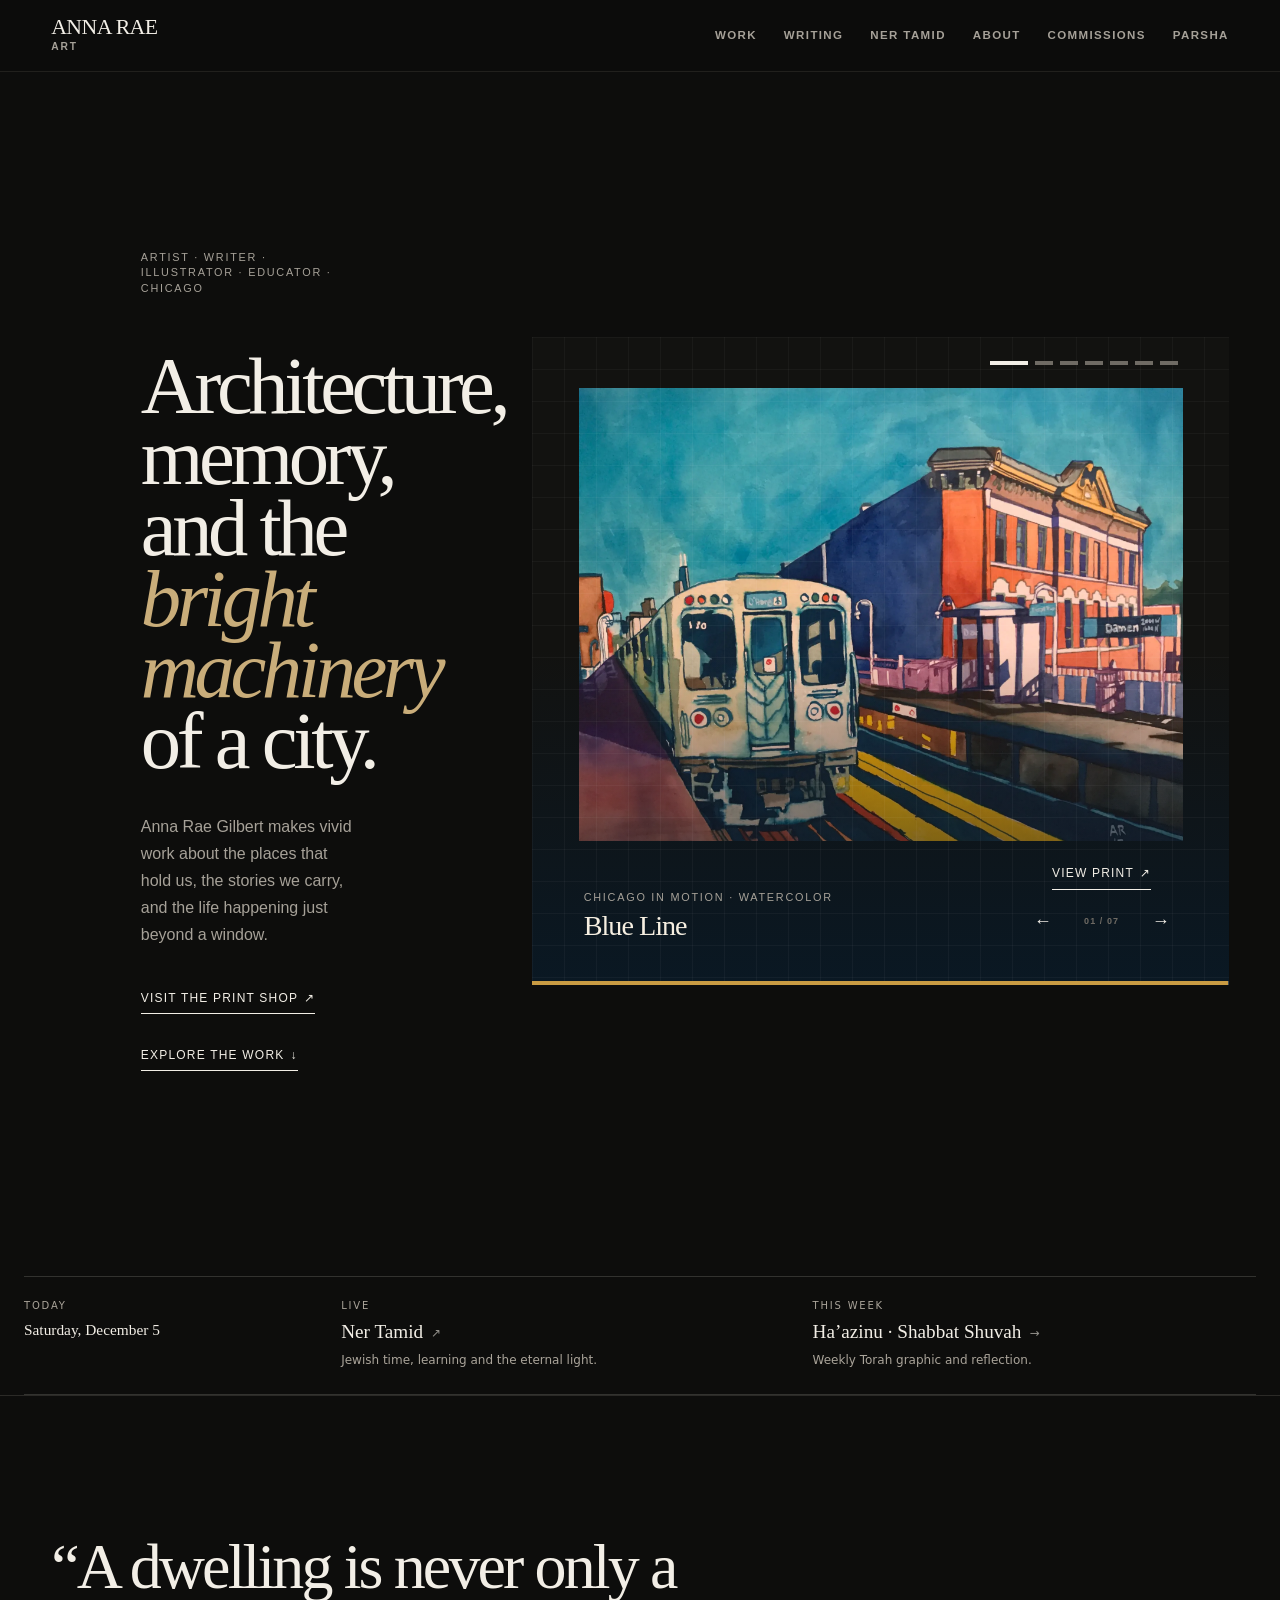
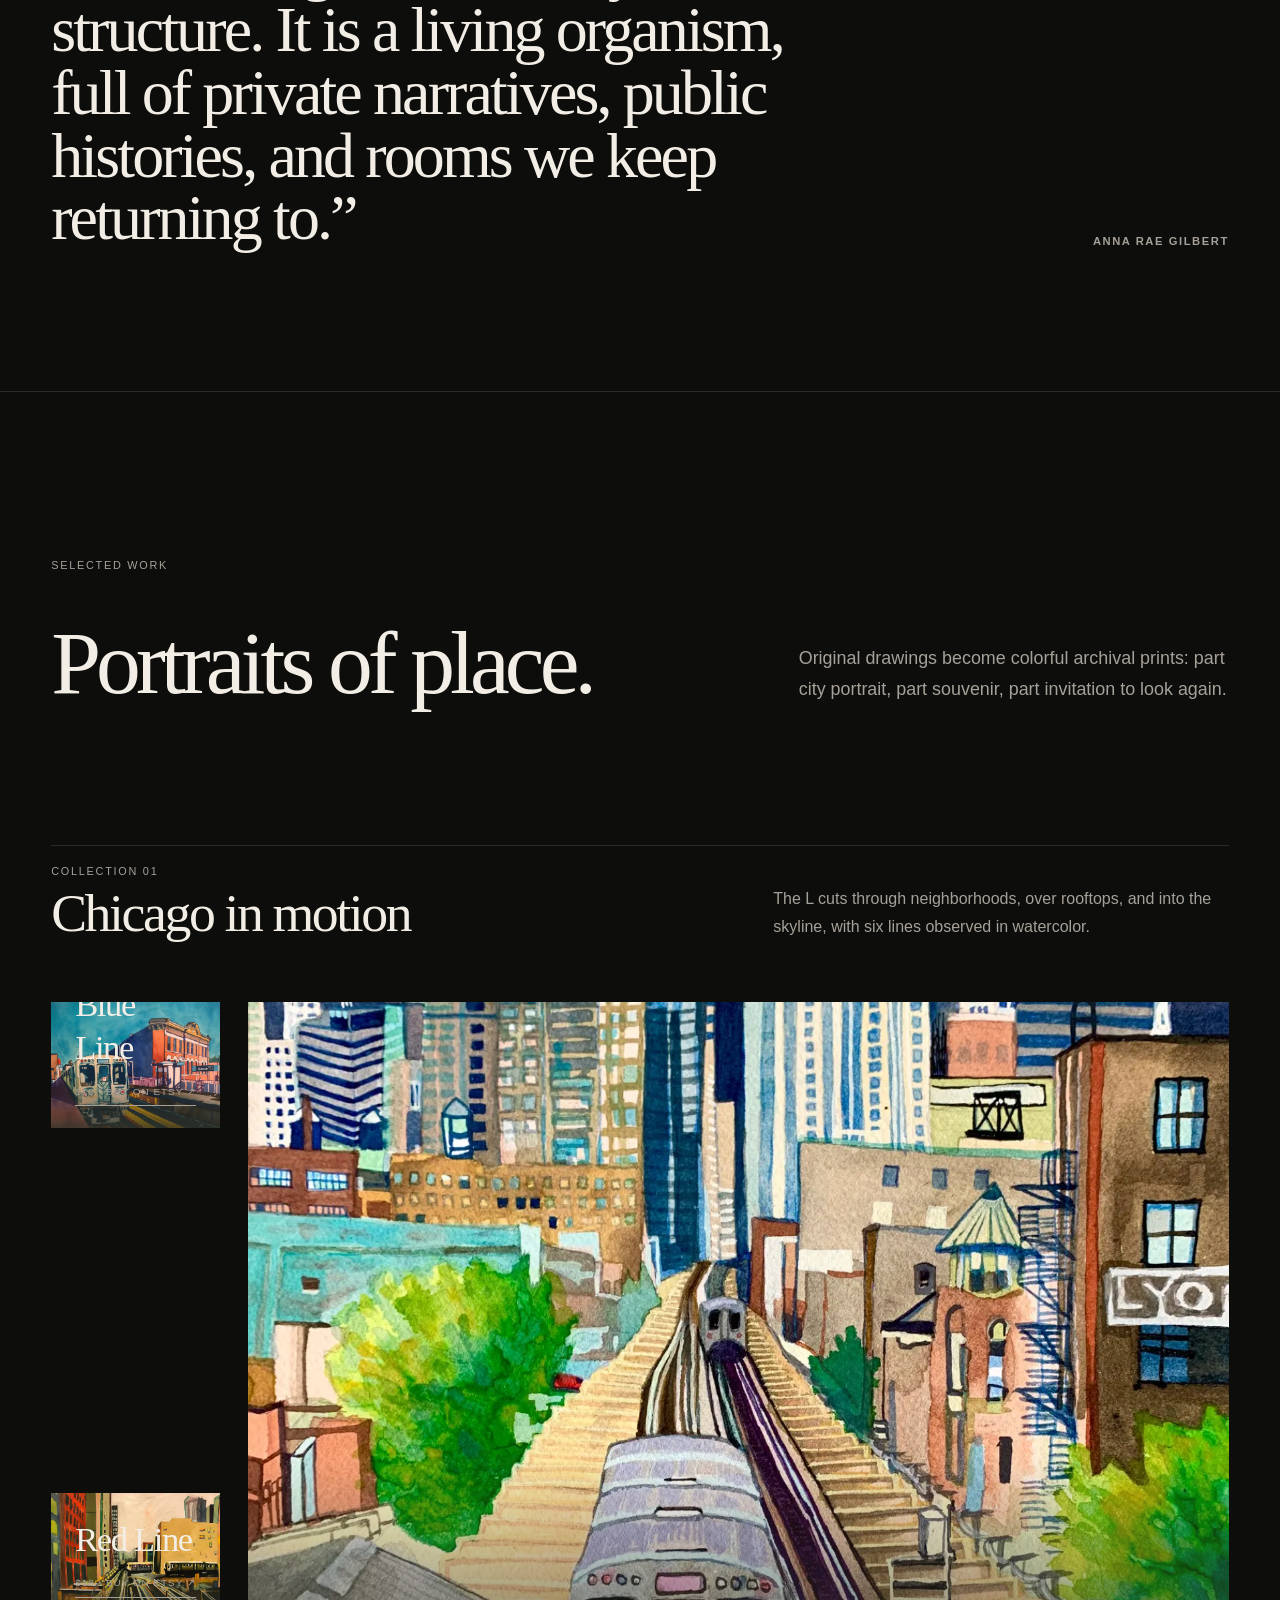
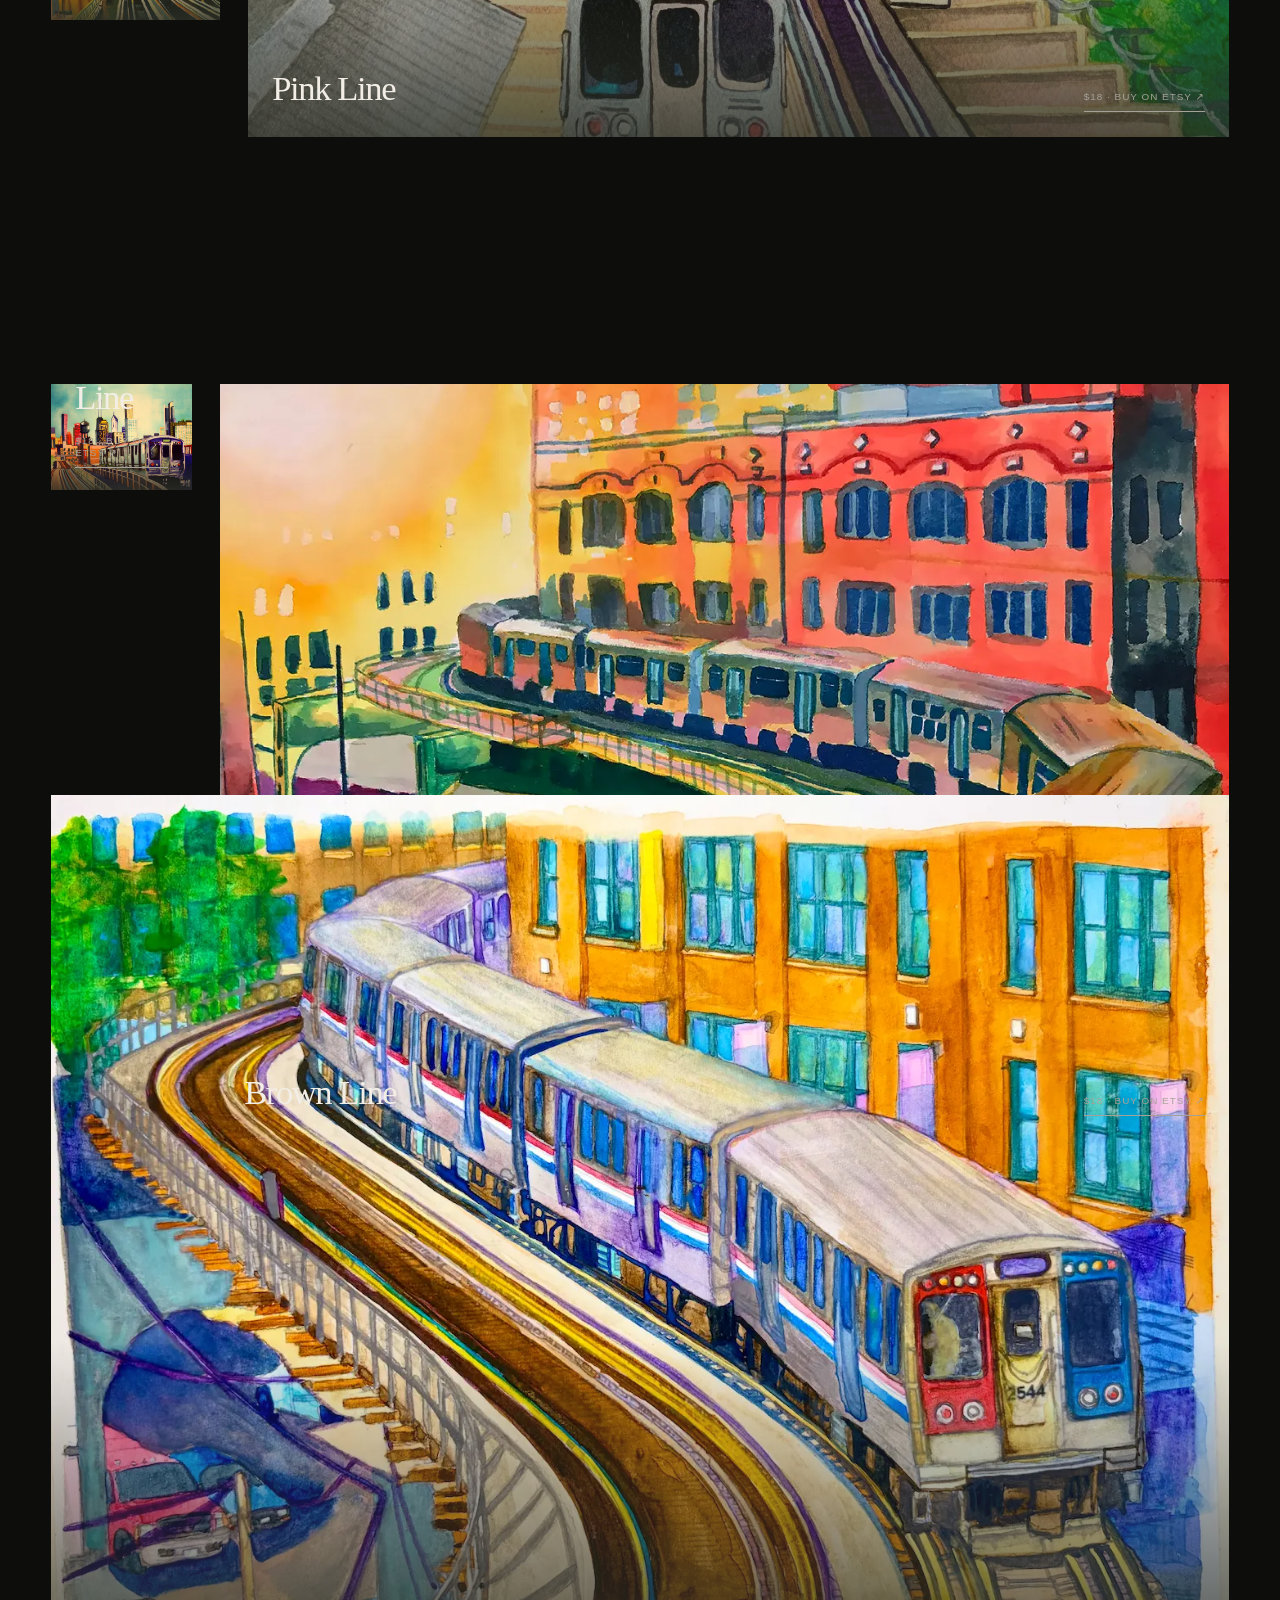
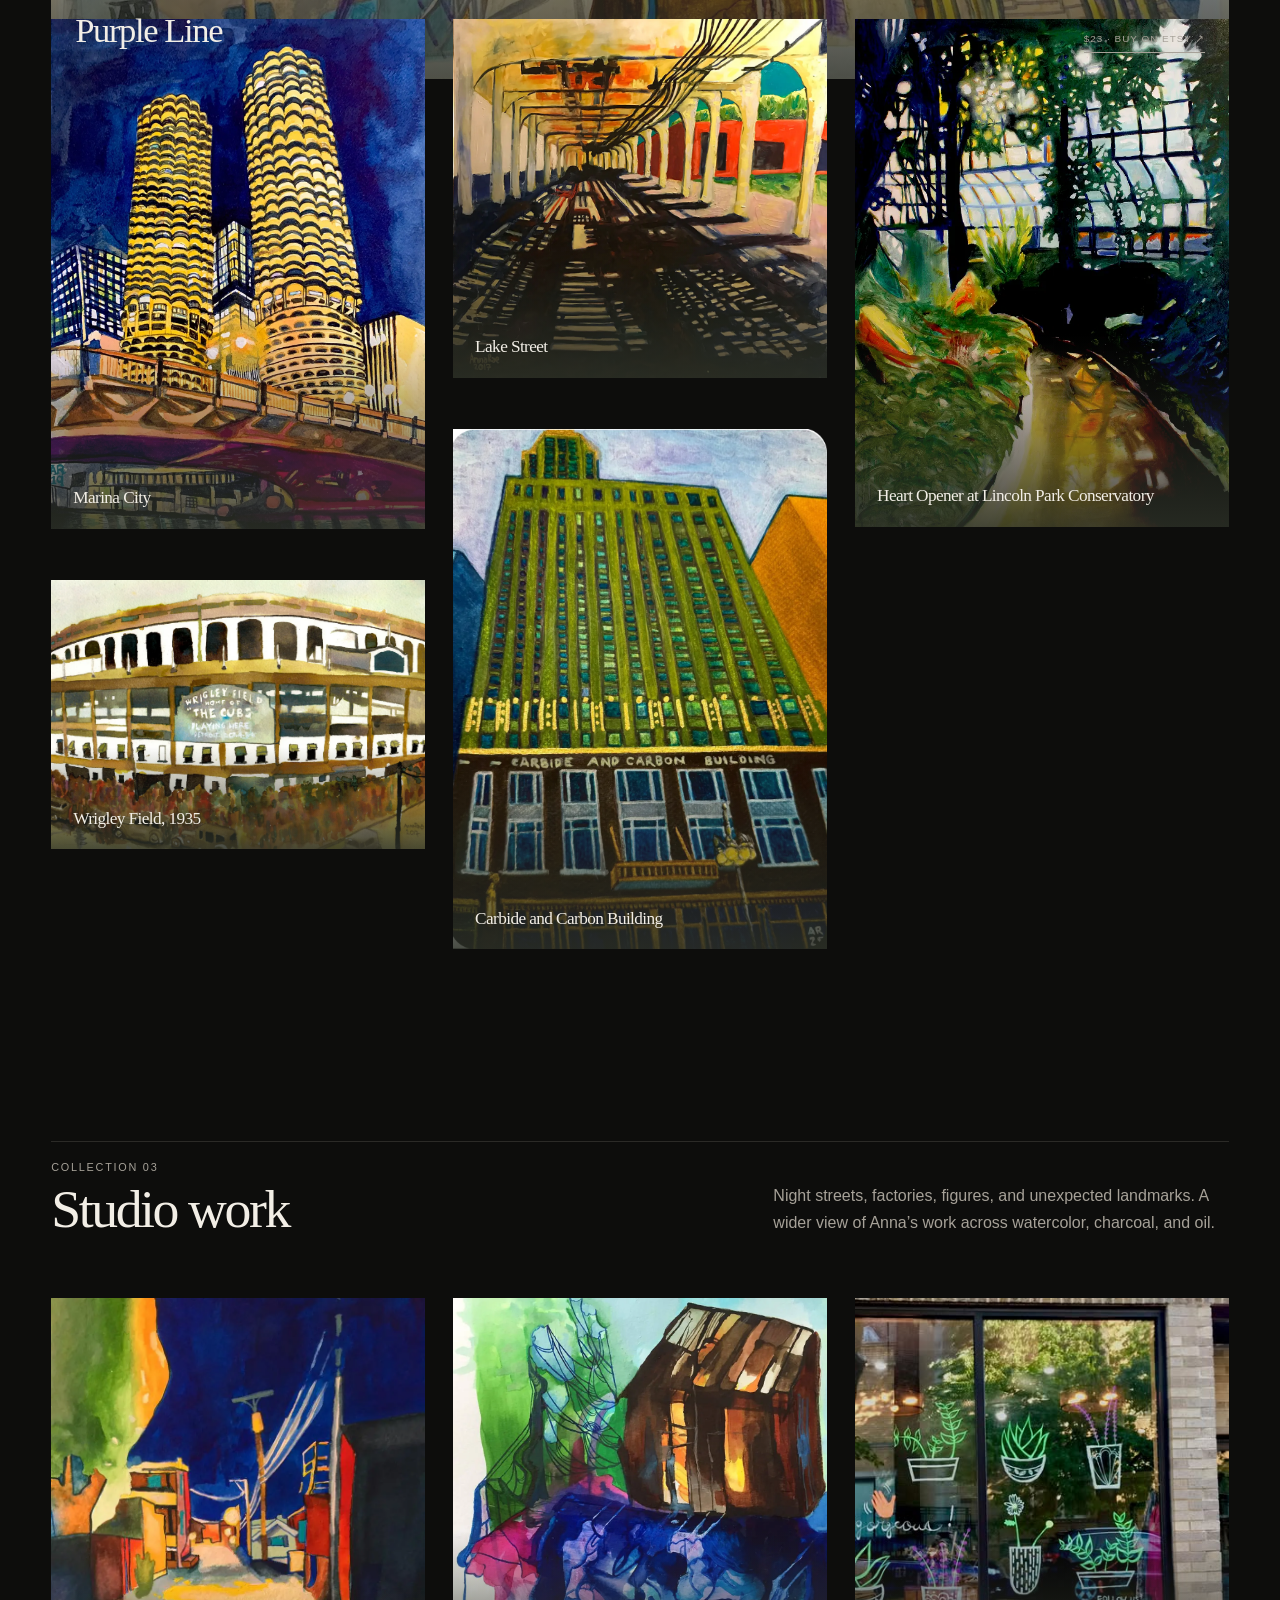
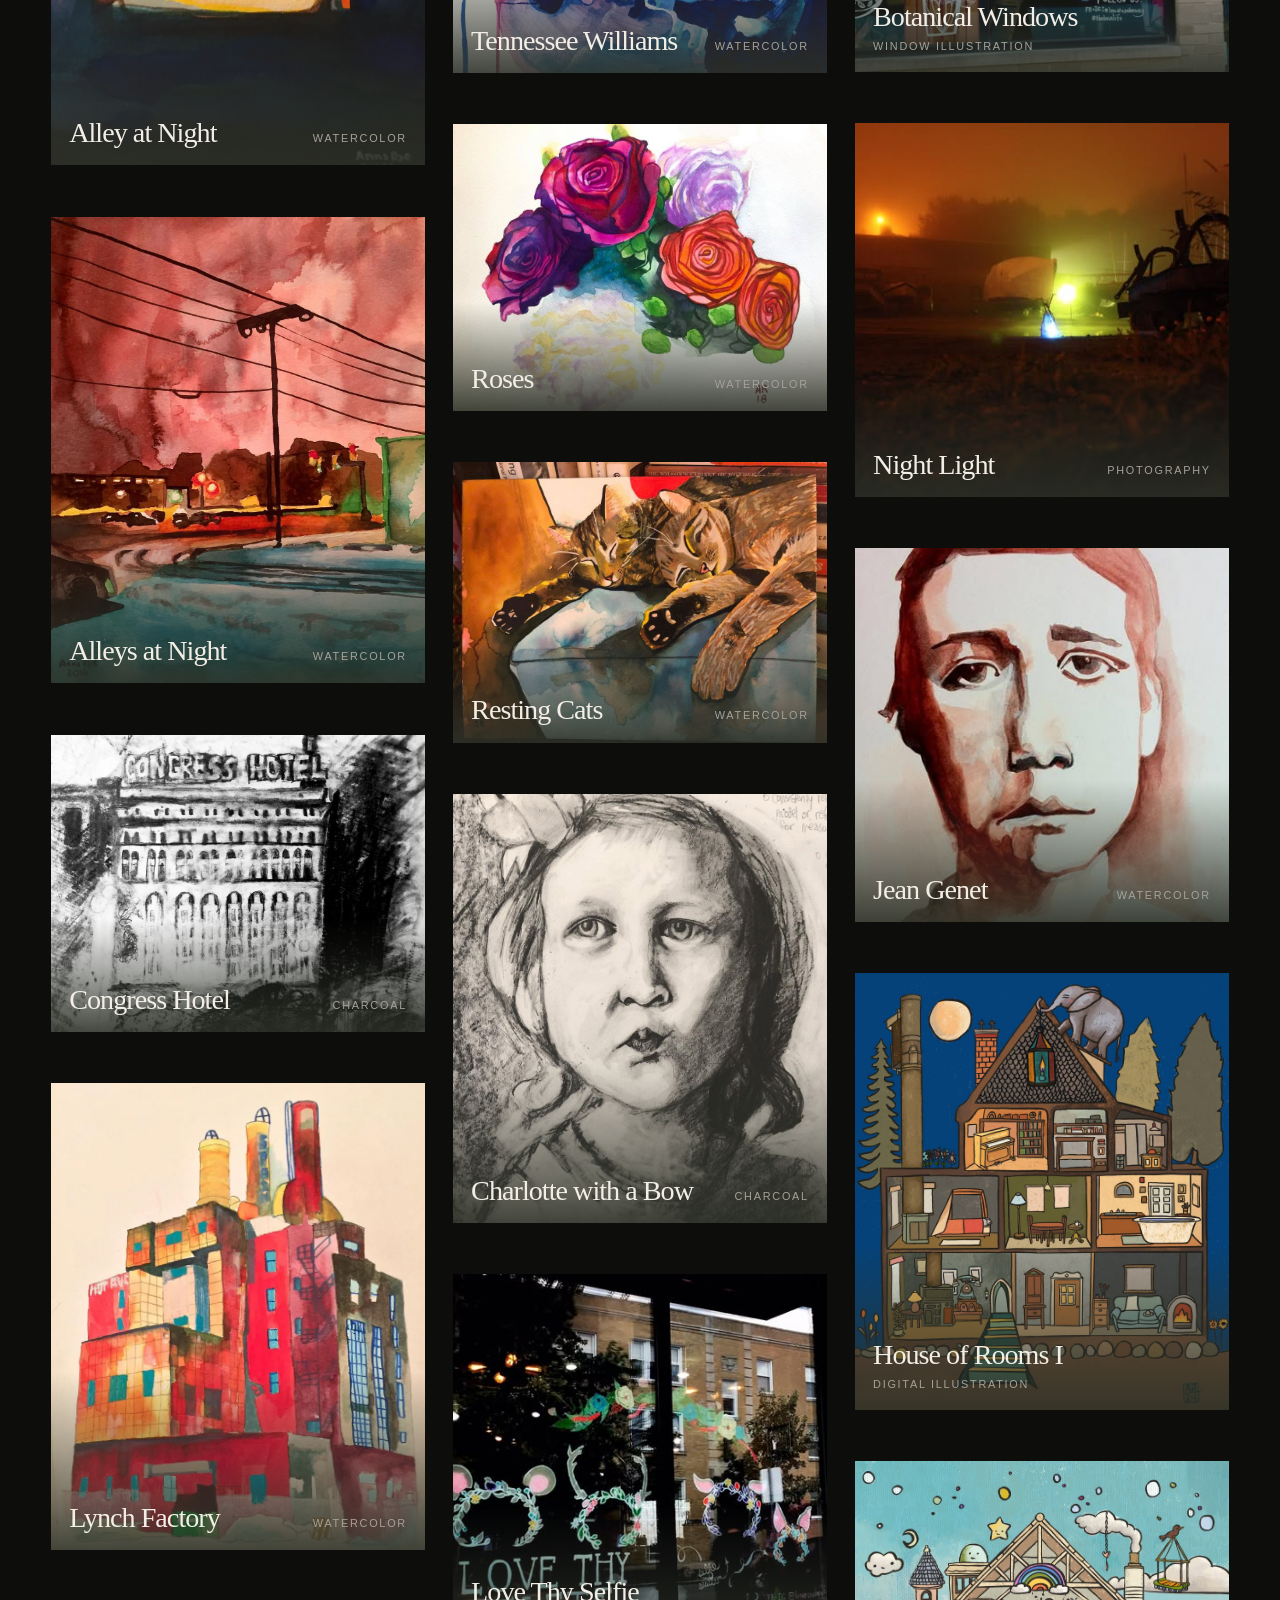
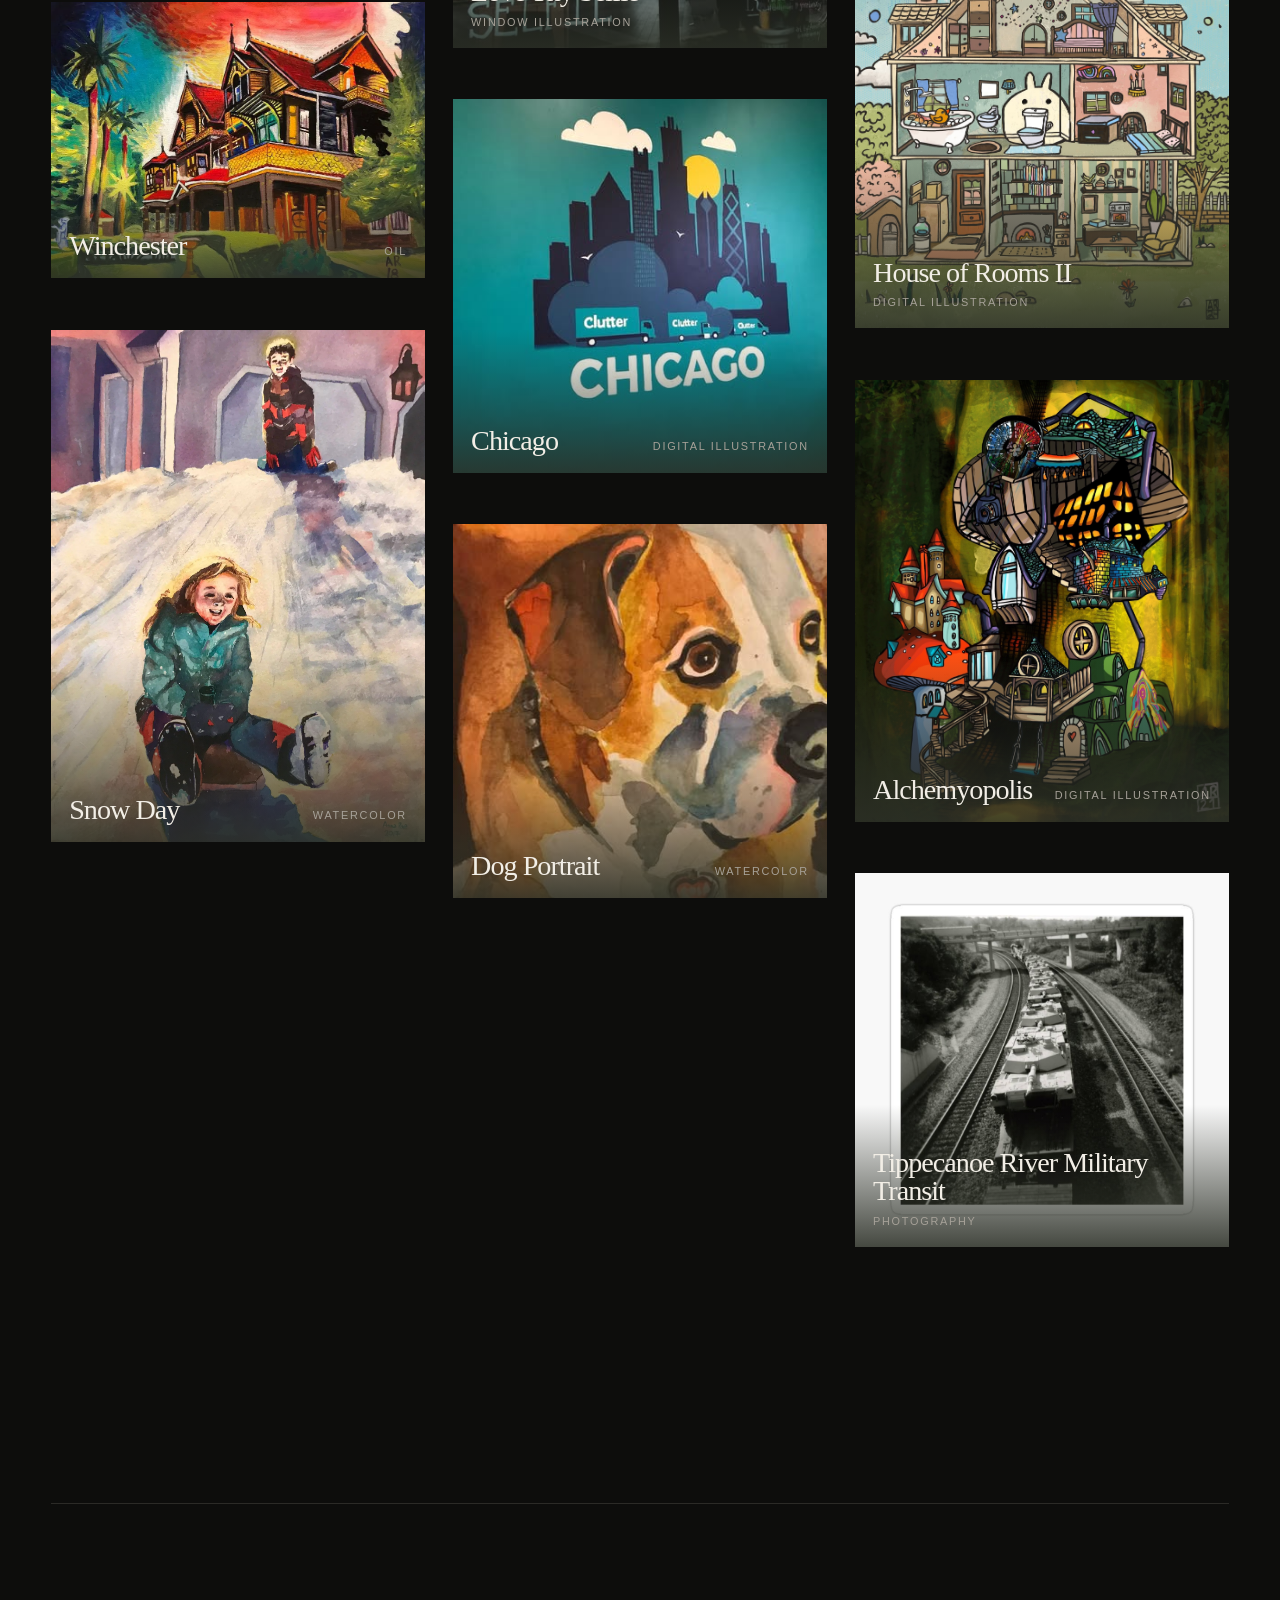
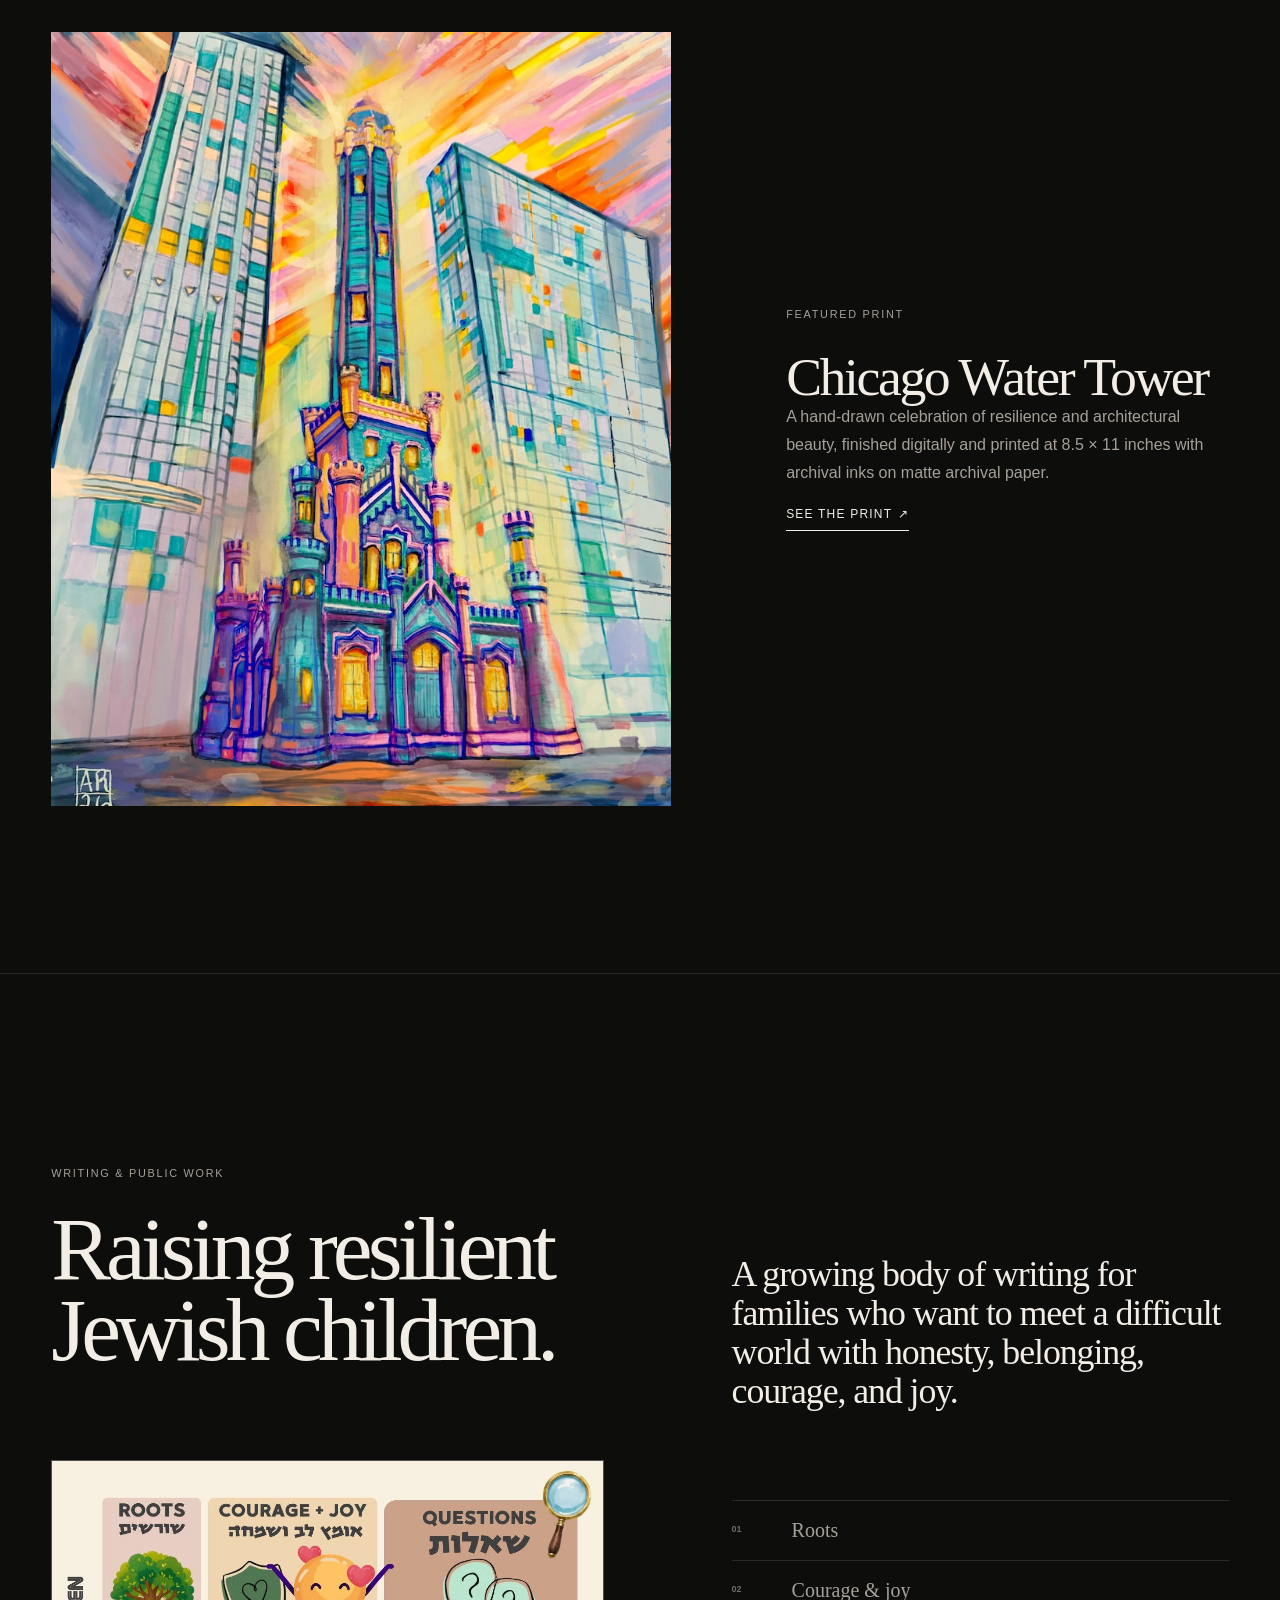
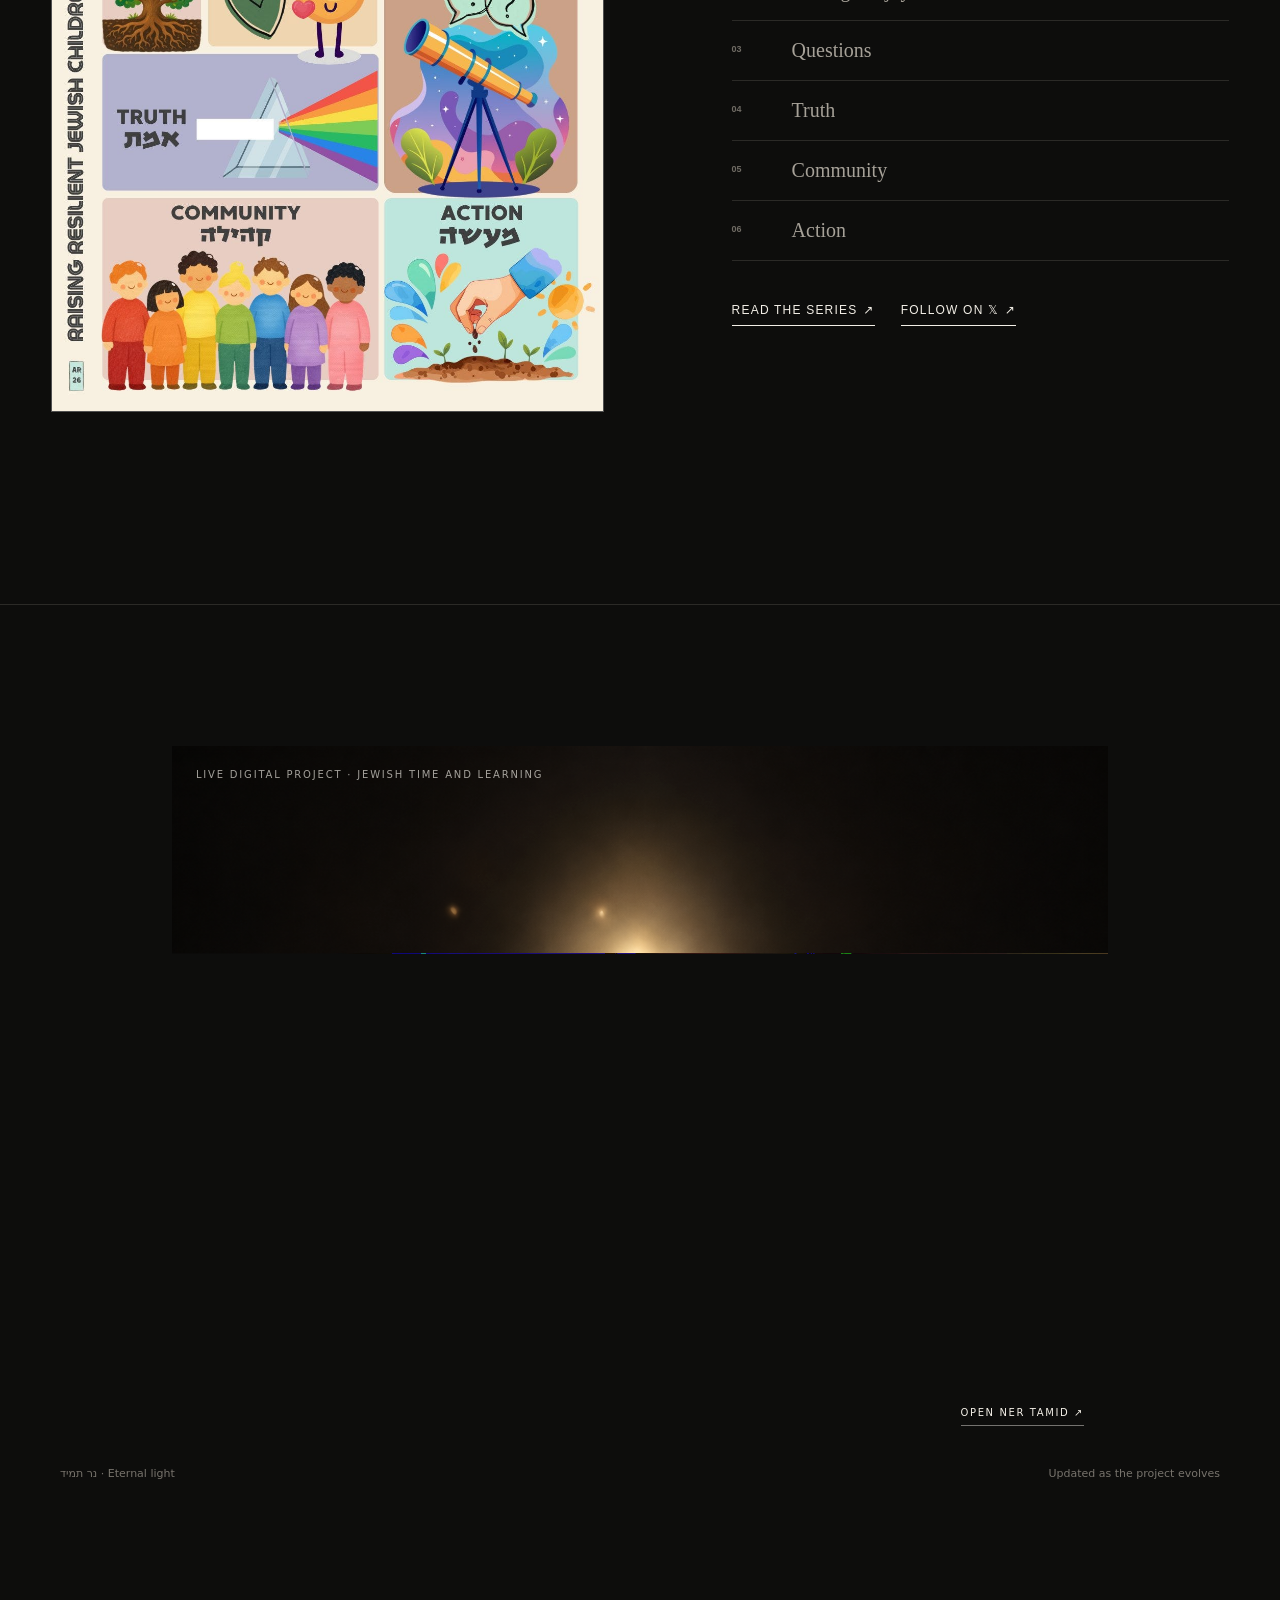
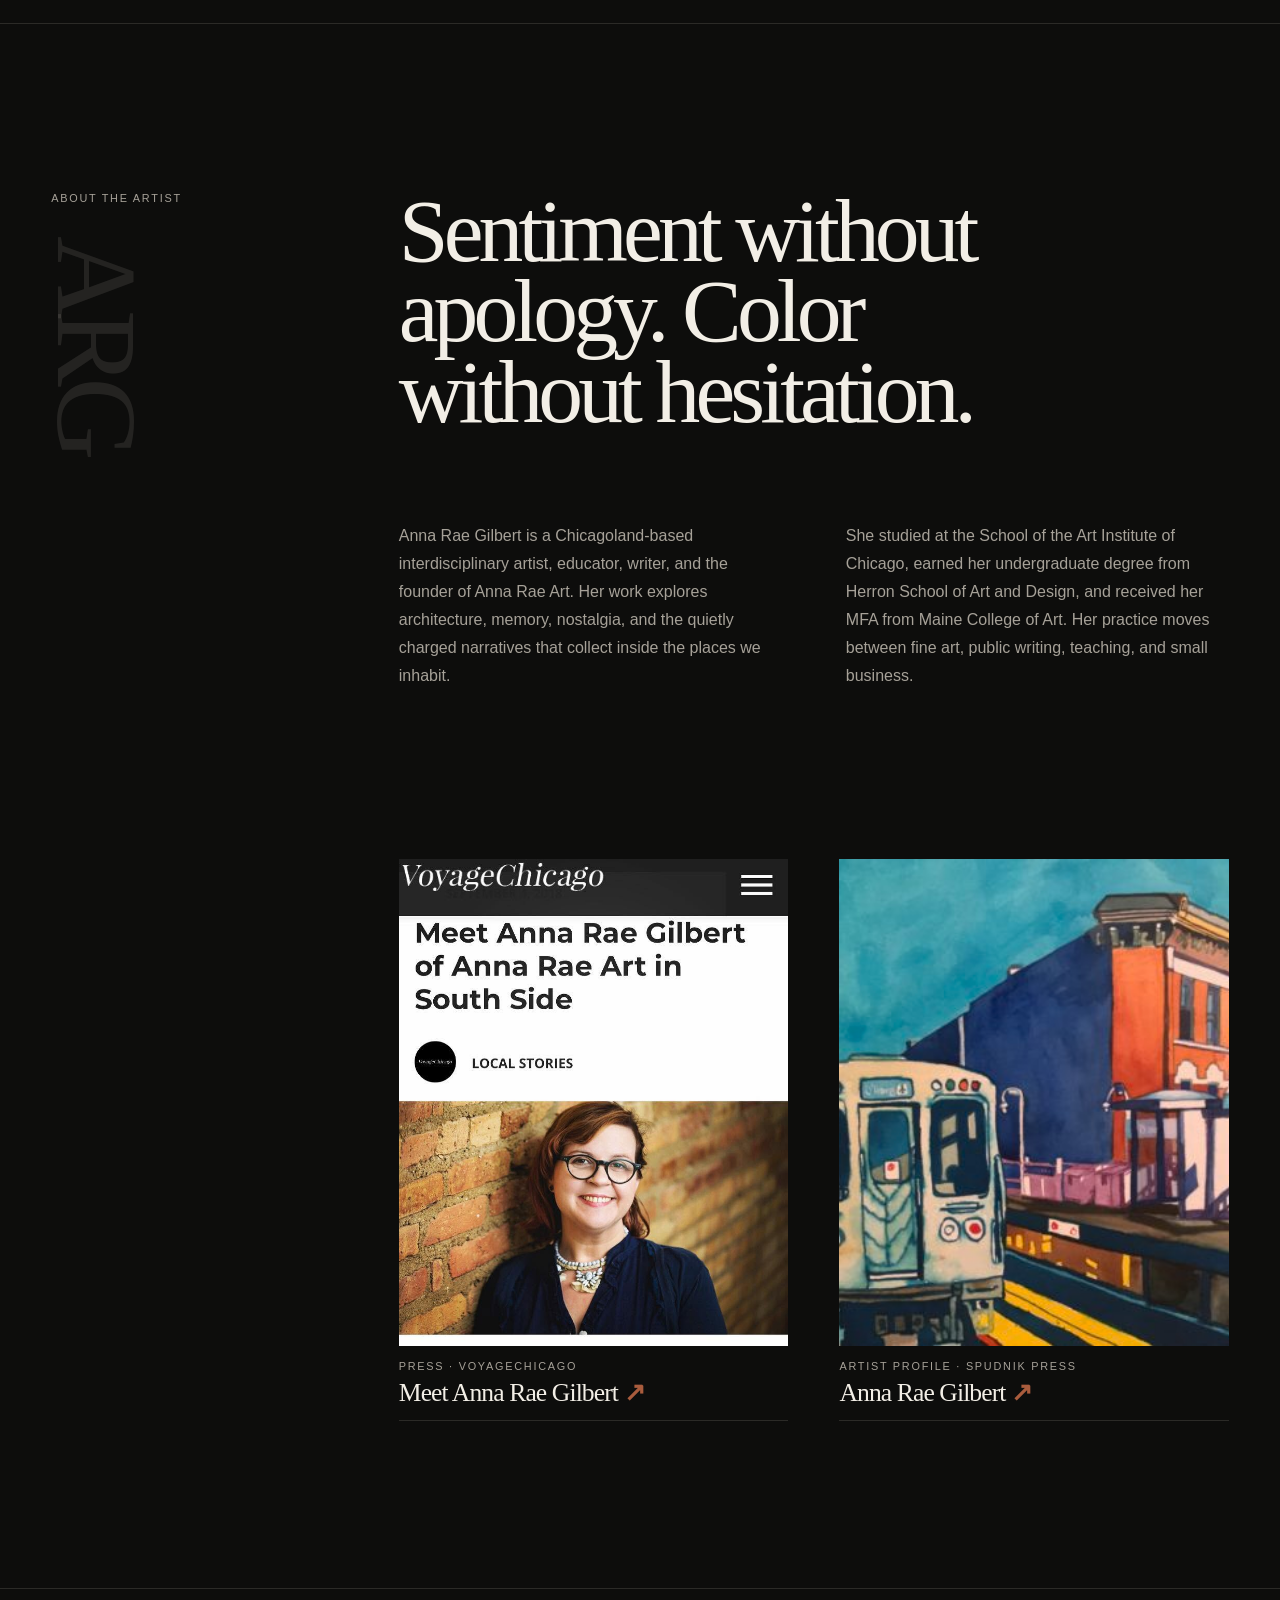
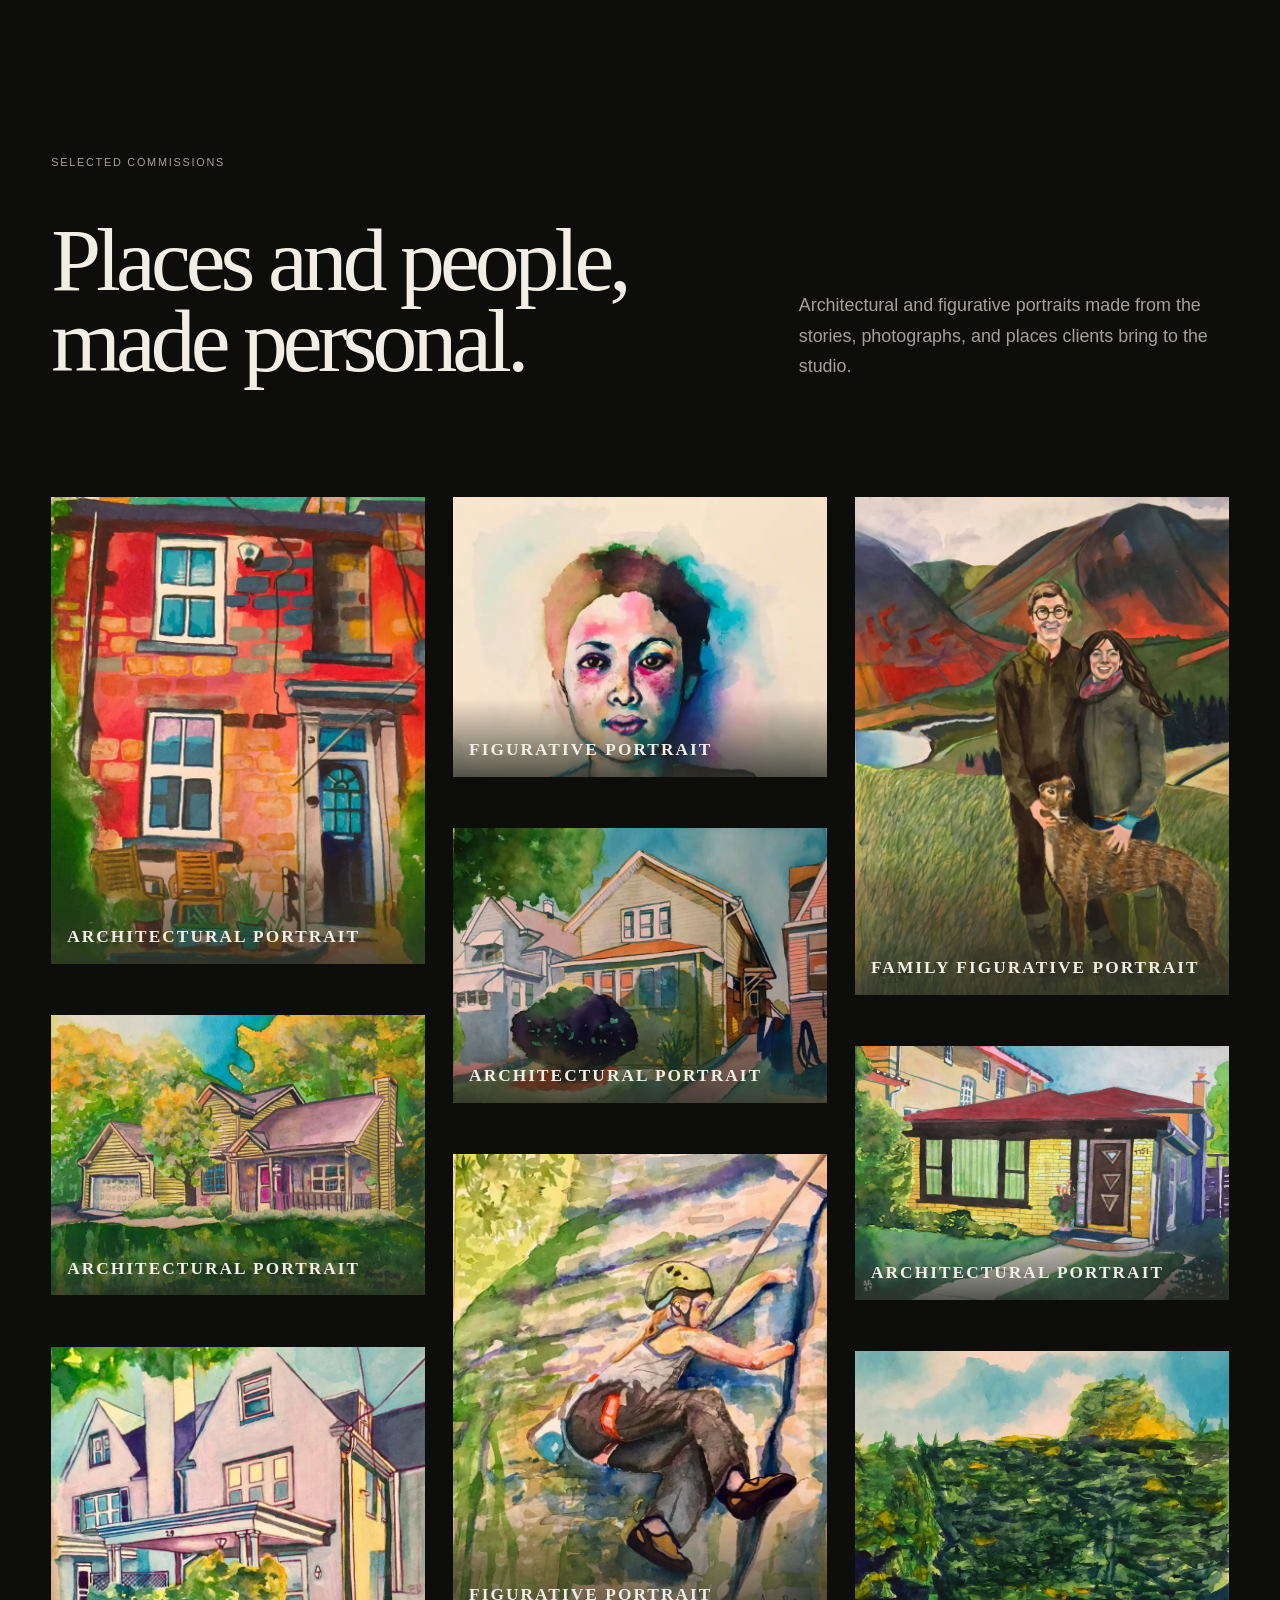
==== commit 38b28545: "Show complete Ner Tamid artwork" ====
--- a/index.html
+++ b/index.html
@@ -17,4 +17,4 @@
 <link rel="shortcut icon" href="/favicon.svg"/><link rel="icon" href="/favicon.svg"/><script>self.__VINEXT_RSC_PARAMS__={}</script><script>self.__VINEXT_RSC_NAV__={"pathname":"/","searchParams":[]}</script><link rel="modulepreload" href="/assets/index-DhG-xVKT.js" />
 <link rel="stylesheet" href="/assets/site-upgrade.css"/>
 <link rel="stylesheet" href="/assets/refinements-0215.css"/>
-</head><body><main><header class="site-header"><a class="wordmark" href="#top" aria-label="Anna Rae Art, home"><span>Anna Rae</span><span>Art</span></a><nav aria-label="Primary navigation"><a href="#work">Work</a><a href="#writing">Writing</a><a href="#ner-tamid">Ner Tamid</a><a href="#about">About</a><a class="nav-cta" href="#commissions">Commissions</a></nav></header><section class="hero" id="top"><div class="hero-copy"><p class="eyebrow">Artist · Writer · Illustrator · Educator · Chicago</p><h1>Architecture,<br/>memory, and the<br/><em>bright machinery</em><br/>of a city.</h1><p class="hero-intro">Anna Rae Gilbert makes vivid work about the places that hold us, the stories we carry, and the life happening just beyond a window.</p><div class="button-row"><a class="button button-dark" href="https://www.etsy.com/shop/alchemyopolis" target="_blank" rel="noreferrer">Visit the print shop <span aria-hidden="true">↗</span></a><a class="text-link" href="#work">Explore the work <span aria-hidden="true">↓</span></a></div></div><div class="featured-rotation" tabindex="0" aria-label="Featured artwork carousel"><div class="rotation-stage"><figure class="rotation-slide is-active" aria-hidden="false"><img src="/art/cta-blue-line.webp" alt="Full painting of a Chicago Blue Line train arriving at Damen station beneath a turquoise sky." fetchpriority="high" decoding="async"/></figure><figure class="rotation-slide" aria-hidden="true"><img src="/art/cta-purple-line.webp" alt=""/></figure><figure class="rotation-slide" aria-hidden="true"><img src="/art/chicago-marina-city.webp" alt=""/></figure><figure class="rotation-slide" aria-hidden="true"><img src="/art/chicago-carbide-carbon.webp" alt=""/></figure><figure class="rotation-slide" aria-hidden="true"><img src="/art/studio-utopy.jpg" alt=""/></figure><figure class="rotation-slide" aria-hidden="true"><img src="/art/studio-winchester.webp" alt=""/></figure><figure class="rotation-slide" aria-hidden="true"><img src="/art/studio-alley-night.webp" alt=""/></figure></div><div class="rotation-chrome"><div class="rotation-caption"><p>Chicago in motion · Watercolor</p><h2>Blue Line</h2></div><div class="rotation-actions"><a href="https://www.etsy.com/listing/1398768194/blue-line-cta-l-print-8x10" target="_blank" rel="noreferrer">View print <span aria-hidden="true">↗</span></a><div class="rotation-controls"><button type="button" aria-label="Previous artwork"><span aria-hidden="true">←</span></button><span class="rotation-count" aria-hidden="true">01<!-- --> / <!-- -->07</span><button type="button" aria-label="Next artwork"><span aria-hidden="true">→</span></button></div></div></div><div class="rotation-dots" aria-label="Choose featured artwork"><button type="button" class="is-active" aria-label="Show Blue Line" aria-current="true"></button><button type="button" class="" aria-label="Show Purple Line"></button><button type="button" class="" aria-label="Show Marina City"></button><button type="button" class="" aria-label="Show Carbide and Carbon"></button><button type="button" class="" aria-label="Show Alchemyopolis"></button><button type="button" class="" aria-label="Show Winchester"></button><button type="button" class="" aria-label="Show Alley at Night"></button></div><div class="rotation-progress" aria-hidden="true"><span class=""></span></div></div></section><section class="statement-band" aria-label="Artist statement"><p>“A dwelling is never only a structure. It is a living organism, full of private narratives, public histories, and rooms we keep returning to.”</p><span>Anna Rae Gilbert</span></section><section class="section work-section" id="work"><div class="section-heading"><p class="eyebrow">Selected work</p><h2>Portraits of place.</h2><p>Original drawings become colorful archival prints: part city portrait, part souvenir, part invitation to look again.</p></div><div class="train-intro"><div><p class="collection-number">Collection 01</p><h3>Chicago in motion</h3></div><p>The L cuts through neighborhoods, over rooftops, and into the skyline, with six lines observed in watercolor.</p></div><div class="train-gallery"><figure class="train-piece blue-piece"><button class="gallery-art-button" type="button" aria-label="Open Blue Line in gallery"><img src="/art/cta-blue-line.webp" alt="Painting of a Chicago Blue Line train arriving at Damen station beneath a turquoise sky." width="2048" height="1596" loading="lazy"/><span class="gallery-zoom" aria-hidden="true"><svg xmlns="http://www.w3.org/2000/svg" width="24" height="24" viewBox="0 0 24 24" fill="none" stroke="currentColor" stroke-width="2" stroke-linecap="round" stroke-linejoin="round" class="lucide lucide-zoom-in" aria-hidden="true"><circle cx="11" cy="11" r="8"></circle><line x1="21" x2="16.65" y1="21" y2="16.65"></line><line x1="11" x2="11" y1="8" y2="14"></line><line x1="8" x2="14" y1="11" y2="11"></line></svg></span></button><figcaption><span>Blue Line</span><a class="train-shop-link" href="https://www.etsy.com/listing/1398768194/blue-line-cta-l-print-8x10" target="_blank" rel="noreferrer" aria-label="Buy the Blue Line print on Etsy for $18">$18<!-- --> · Buy on Etsy ↗</a></figcaption></figure><figure class="train-piece red-piece"><button class="gallery-art-button" type="button" aria-label="Open Red Line in gallery"><img src="/art/cta-red-line.webp" alt="Painting of two Chicago Red Line trains winding through downtown buildings." width="2048" height="1514" loading="lazy"/><span class="gallery-zoom" aria-hidden="true"><svg xmlns="http://www.w3.org/2000/svg" width="24" height="24" viewBox="0 0 24 24" fill="none" stroke="currentColor" stroke-width="2" stroke-linecap="round" stroke-linejoin="round" class="lucide lucide-zoom-in" aria-hidden="true"><circle cx="11" cy="11" r="8"></circle><line x1="21" x2="16.65" y1="21" y2="16.65"></line><line x1="11" x2="11" y1="8" y2="14"></line><line x1="8" x2="14" y1="11" y2="11"></line></svg></span></button><figcaption><span>Red Line</span><a class="train-shop-link" href="https://www.etsy.com/listing/1398770630/red-line-cta-l-print-8x10" target="_blank" rel="noreferrer" aria-label="Buy the Red Line print on Etsy for $18">$18<!-- --> · Buy on Etsy ↗</a></figcaption></figure><figure class="train-piece green-piece"><button class="gallery-art-button" type="button" aria-label="Open Green Line in gallery"><img src="/art/cta-green-line.webp" alt="Painting of a Chicago Green Line train with the downtown skyline behind it." width="2048" height="1538" loading="lazy"/><span class="gallery-zoom" aria-hidden="true"><svg xmlns="http://www.w3.org/2000/svg" width="24" height="24" viewBox="0 0 24 24" fill="none" stroke="currentColor" stroke-width="2" stroke-linecap="round" stroke-linejoin="round" class="lucide lucide-zoom-in" aria-hidden="true"><circle cx="11" cy="11" r="8"></circle><line x1="21" x2="16.65" y1="21" y2="16.65"></line><line x1="11" x2="11" y1="8" y2="14"></line><line x1="8" x2="14" y1="11" y2="11"></line></svg></span></button><figcaption><span>Green Line</span><a class="train-shop-link" href="https://www.etsy.com/listing/1398772408/green-line-cta-l-print-8x10" target="_blank" rel="noreferrer" aria-label="Buy the Green Line print on Etsy for $18">$18<!-- --> · Buy on Etsy ↗</a></figcaption></figure><figure class="train-piece pink-piece"><button class="gallery-art-button" type="button" aria-label="Open Pink Line in gallery"><img src="/art/cta-pink-line.webp" alt="Vertical painting of a Chicago Pink Line train approaching through a dense cityscape." width="1466" height="2048" loading="lazy"/><span class="gallery-zoom" aria-hidden="true"><svg xmlns="http://www.w3.org/2000/svg" width="24" height="24" viewBox="0 0 24 24" fill="none" stroke="currentColor" stroke-width="2" stroke-linecap="round" stroke-linejoin="round" class="lucide lucide-zoom-in" aria-hidden="true"><circle cx="11" cy="11" r="8"></circle><line x1="21" x2="16.65" y1="21" y2="16.65"></line><line x1="11" x2="11" y1="8" y2="14"></line><line x1="8" x2="14" y1="11" y2="11"></line></svg></span></button><figcaption><span>Pink Line</span><a class="train-shop-link" href="https://www.etsy.com/listing/1412995595/pink-line-cta-l-print-8x10" target="_blank" rel="noreferrer" aria-label="Buy the Pink Line print on Etsy for $18">$18<!-- --> · Buy on Etsy ↗</a></figcaption></figure><figure class="train-piece brown-piece"><button class="gallery-art-button" type="button" aria-label="Open Brown Line in gallery"><img src="/art/cta-brown-line.webp" alt="Painting of a Chicago Brown Line train curving through warm-colored city buildings." width="1232" height="880" loading="lazy"/><span class="gallery-zoom" aria-hidden="true"><svg xmlns="http://www.w3.org/2000/svg" width="24" height="24" viewBox="0 0 24 24" fill="none" stroke="currentColor" stroke-width="2" stroke-linecap="round" stroke-linejoin="round" class="lucide lucide-zoom-in" aria-hidden="true"><circle cx="11" cy="11" r="8"></circle><line x1="21" x2="16.65" y1="21" y2="16.65"></line><line x1="11" x2="11" y1="8" y2="14"></line><line x1="8" x2="14" y1="11" y2="11"></line></svg></span></button><figcaption><span>Brown Line</span><a class="train-shop-link" href="https://www.etsy.com/listing/1398774618/brown-line-cta-l-print-8x10" target="_blank" rel="noreferrer" aria-label="Buy the Brown Line print on Etsy for $18">$18<!-- --> · Buy on Etsy ↗</a></figcaption></figure><figure class="train-piece purple-piece"><button class="gallery-art-button" type="button" aria-label="Open Purple Line in gallery"><img src="/art/cta-purple-line.webp" alt="Painting of a Chicago Purple Line train sweeping around elevated tracks beside golden-orange buildings." width="1440" height="1085" loading="lazy"/><span class="gallery-zoom" aria-hidden="true"><svg xmlns="http://www.w3.org/2000/svg" width="24" height="24" viewBox="0 0 24 24" fill="none" stroke="currentColor" stroke-width="2" stroke-linecap="round" stroke-linejoin="round" class="lucide lucide-zoom-in" aria-hidden="true"><circle cx="11" cy="11" r="8"></circle><line x1="21" x2="16.65" y1="21" y2="16.65"></line><line x1="11" x2="11" y1="8" y2="14"></line><line x1="8" x2="14" y1="11" y2="11"></line></svg></span></button><figcaption><span>Purple Line</span><a class="train-shop-link" href="https://www.etsy.com/listing/4542868438/chicago-purple-line-watercolor-print-cta" target="_blank" rel="noreferrer" aria-label="Buy the Purple Line print on Etsy for $23">$23<!-- --> · Buy on Etsy ↗</a></figcaption></figure></div><div class="city-intro"><div><p class="collection-number">Collection 02</p><h3>Chicago architecture</h3></div><p>Towers, tracks, ballparks, and glass houses painted as living characters. Each carries a public history and a private atmosphere.</p></div><div class="city-gallery"><figure class="city-piece marina-piece"><button class="gallery-art-button" type="button" aria-label="Open Marina City in gallery"><img src="/art/chicago-marina-city.webp" alt="Night painting of the illuminated Marina City towers above the Chicago River." width="1200" height="1638" loading="lazy"/><span class="gallery-zoom" aria-hidden="true"><svg xmlns="http://www.w3.org/2000/svg" width="24" height="24" viewBox="0 0 24 24" fill="none" stroke="currentColor" stroke-width="2" stroke-linecap="round" stroke-linejoin="round" class="lucide lucide-zoom-in" aria-hidden="true"><circle cx="11" cy="11" r="8"></circle><line x1="21" x2="16.65" y1="21" y2="16.65"></line><line x1="11" x2="11" y1="8" y2="14"></line><line x1="8" x2="14" y1="11" y2="11"></line></svg></span></button><figcaption>Marina City</figcaption></figure><figure class="city-piece wrigley-piece"><button class="gallery-art-button" type="button" aria-label="Open Wrigley Field, 1935 in gallery"><img src="/art/chicago-wrigley-field.webp" alt="Watercolor of Wrigley Field and a crowd beneath the historic marquee." width="1801" height="1297" loading="lazy"/><span class="gallery-zoom" aria-hidden="true"><svg xmlns="http://www.w3.org/2000/svg" width="24" height="24" viewBox="0 0 24 24" fill="none" stroke="currentColor" stroke-width="2" stroke-linecap="round" stroke-linejoin="round" class="lucide lucide-zoom-in" aria-hidden="true"><circle cx="11" cy="11" r="8"></circle><line x1="21" x2="16.65" y1="21" y2="16.65"></line><line x1="11" x2="11" y1="8" y2="14"></line><line x1="8" x2="14" y1="11" y2="11"></line></svg></span></button><figcaption>Wrigley Field, 1935</figcaption></figure><figure class="city-piece lake-piece"><button class="gallery-art-button" type="button" aria-label="Open Lake Street in gallery"><img src="/art/chicago-lake-street.webp" alt="Painting looking through the repeating columns and tracks beneath the Lake Street elevated line." width="2048" height="1969" loading="lazy"/><span class="gallery-zoom" aria-hidden="true"><svg xmlns="http://www.w3.org/2000/svg" width="24" height="24" viewBox="0 0 24 24" fill="none" stroke="currentColor" stroke-width="2" stroke-linecap="round" stroke-linejoin="round" class="lucide lucide-zoom-in" aria-hidden="true"><circle cx="11" cy="11" r="8"></circle><line x1="21" x2="16.65" y1="21" y2="16.65"></line><line x1="11" x2="11" y1="8" y2="14"></line><line x1="8" x2="14" y1="11" y2="11"></line></svg></span></button><figcaption>Lake Street</figcaption></figure><figure class="city-piece carbide-piece"><button class="gallery-art-button" type="button" aria-label="Open Carbide and Carbon Building in gallery"><img src="/art/chicago-carbide-carbon.webp" alt="Upright watercolor portrait of the green and gold Carbide and Carbon Building." width="1030" height="1433" loading="lazy"/><span class="gallery-zoom" aria-hidden="true"><svg xmlns="http://www.w3.org/2000/svg" width="24" height="24" viewBox="0 0 24 24" fill="none" stroke="currentColor" stroke-width="2" stroke-linecap="round" stroke-linejoin="round" class="lucide lucide-zoom-in" aria-hidden="true"><circle cx="11" cy="11" r="8"></circle><line x1="21" x2="16.65" y1="21" y2="16.65"></line><line x1="11" x2="11" y1="8" y2="14"></line><line x1="8" x2="14" y1="11" y2="11"></line></svg></span></button><figcaption>Carbide and Carbon Building</figcaption></figure><figure class="city-piece conservatory-piece"><button class="gallery-art-button" type="button" aria-label="Open Heart Opener at Lincoln Park Conservatory in gallery"><img src="/art/chicago-lincoln-park-conservatory.webp" alt="Dark, luminous interior painting of Heart Opener at the Lincoln Park Conservatory." width="720" height="979" loading="lazy"/><span class="gallery-zoom" aria-hidden="true"><svg xmlns="http://www.w3.org/2000/svg" width="24" height="24" viewBox="0 0 24 24" fill="none" stroke="currentColor" stroke-width="2" stroke-linecap="round" stroke-linejoin="round" class="lucide lucide-zoom-in" aria-hidden="true"><circle cx="11" cy="11" r="8"></circle><line x1="21" x2="16.65" y1="21" y2="16.65"></line><line x1="11" x2="11" y1="8" y2="14"></line><line x1="8" x2="14" y1="11" y2="11"></line></svg></span></button><figcaption>Heart Opener at Lincoln Park Conservatory</figcaption></figure></div><div class="studio-intro"><div><p class="collection-number">Collection 03</p><h3>Studio work</h3></div><p>Night streets, factories, figures, and unexpected landmarks. A wider view of Anna’s work across watercolor, charcoal, and oil.</p></div><div class="studio-gallery"><figure class="studio-piece"><button class="gallery-art-button" type="button" aria-label="Open Alley at Night in gallery"><img src="/art/studio-alley-night.webp" alt="Night watercolor of a Chicago alley illuminated by warm streetlight beneath a deep blue sky." width="768" height="960" loading="lazy"/><span class="gallery-zoom" aria-hidden="true"><svg xmlns="http://www.w3.org/2000/svg" width="24" height="24" viewBox="0 0 24 24" fill="none" stroke="currentColor" stroke-width="2" stroke-linecap="round" stroke-linejoin="round" class="lucide lucide-zoom-in" aria-hidden="true"><circle cx="11" cy="11" r="8"></circle><line x1="21" x2="16.65" y1="21" y2="16.65"></line><line x1="11" x2="11" y1="8" y2="14"></line><line x1="8" x2="14" y1="11" y2="11"></line></svg></span></button><figcaption><span>Alley at Night</span><small>Watercolor</small></figcaption></figure><figure class="studio-piece"><button class="gallery-art-button" type="button" aria-label="Open Alleys at Night in gallery"><img src="/art/studio-alleys-at-night.webp" alt="Watercolor of a snowy city street and utility lines beneath a rose-colored night sky." width="1080" height="1349" loading="lazy"/><span class="gallery-zoom" aria-hidden="true"><svg xmlns="http://www.w3.org/2000/svg" width="24" height="24" viewBox="0 0 24 24" fill="none" stroke="currentColor" stroke-width="2" stroke-linecap="round" stroke-linejoin="round" class="lucide lucide-zoom-in" aria-hidden="true"><circle cx="11" cy="11" r="8"></circle><line x1="21" x2="16.65" y1="21" y2="16.65"></line><line x1="11" x2="11" y1="8" y2="14"></line><line x1="8" x2="14" y1="11" y2="11"></line></svg></span></button><figcaption><span>Alleys at Night</span><small>Watercolor</small></figcaption></figure><figure class="studio-piece"><button class="gallery-art-button" type="button" aria-label="Open Congress Hotel in gallery"><img src="/art/studio-congress-hotel.webp" alt="Expressive charcoal drawing of the Congress Hotel facade in Chicago." width="960" height="764" loading="lazy"/><span class="gallery-zoom" aria-hidden="true"><svg xmlns="http://www.w3.org/2000/svg" width="24" height="24" viewBox="0 0 24 24" fill="none" stroke="currentColor" stroke-width="2" stroke-linecap="round" stroke-linejoin="round" class="lucide lucide-zoom-in" aria-hidden="true"><circle cx="11" cy="11" r="8"></circle><line x1="21" x2="16.65" y1="21" y2="16.65"></line><line x1="11" x2="11" y1="8" y2="14"></line><line x1="8" x2="14" y1="11" y2="11"></line></svg></span></button><figcaption><span>Congress Hotel</span><small>Charcoal</small></figcaption></figure><figure class="studio-piece"><button class="gallery-art-button" type="button" aria-label="Open Lynch Factory in gallery"><img src="/art/studio-lynch-factory.webp" alt="Colorful watercolor portrait of the Lynch Factory and its rooftop stacks." width="768" height="960" loading="lazy"/><span class="gallery-zoom" aria-hidden="true"><svg xmlns="http://www.w3.org/2000/svg" width="24" height="24" viewBox="0 0 24 24" fill="none" stroke="currentColor" stroke-width="2" stroke-linecap="round" stroke-linejoin="round" class="lucide lucide-zoom-in" aria-hidden="true"><circle cx="11" cy="11" r="8"></circle><line x1="21" x2="16.65" y1="21" y2="16.65"></line><line x1="11" x2="11" y1="8" y2="14"></line><line x1="8" x2="14" y1="11" y2="11"></line></svg></span></button><figcaption><span>Lynch Factory</span><small>Watercolor</small></figcaption></figure><figure class="studio-piece"><button class="gallery-art-button" type="button" aria-label="Open Winchester in gallery"><img src="/art/studio-winchester.webp" alt="Saturated oil painting of the Winchester Mystery House beneath a dramatic sky." width="960" height="711" loading="lazy"/><span class="gallery-zoom" aria-hidden="true"><svg xmlns="http://www.w3.org/2000/svg" width="24" height="24" viewBox="0 0 24 24" fill="none" stroke="currentColor" stroke-width="2" stroke-linecap="round" stroke-linejoin="round" class="lucide lucide-zoom-in" aria-hidden="true"><circle cx="11" cy="11" r="8"></circle><line x1="21" x2="16.65" y1="21" y2="16.65"></line><line x1="11" x2="11" y1="8" y2="14"></line><line x1="8" x2="14" y1="11" y2="11"></line></svg></span></button><figcaption><span>Winchester</span><small>Oil</small></figcaption></figure><figure class="studio-piece"><button class="gallery-art-button" type="button" aria-label="Open Snow Day in gallery"><img src="/art/studio-snow-day.webp" alt="Watercolor portrait of two children playing on a snowy hill." width="1494" height="2048" loading="lazy"/><span class="gallery-zoom" aria-hidden="true"><svg xmlns="http://www.w3.org/2000/svg" width="24" height="24" viewBox="0 0 24 24" fill="none" stroke="currentColor" stroke-width="2" stroke-linecap="round" stroke-linejoin="round" class="lucide lucide-zoom-in" aria-hidden="true"><circle cx="11" cy="11" r="8"></circle><line x1="21" x2="16.65" y1="21" y2="16.65"></line><line x1="11" x2="11" y1="8" y2="14"></line><line x1="8" x2="14" y1="11" y2="11"></line></svg></span></button><figcaption><span>Snow Day</span><small>Watercolor</small></figcaption></figure><figure class="studio-piece"><button class="gallery-art-button" type="button" aria-label="Open Tennessee Williams in gallery"><img src="/art/studio-tennessee-williams.webp" alt="Layered watercolor composition inspired by Tennessee Williams, with figures and a glowing house." width="1080" height="1084" loading="lazy"/><span class="gallery-zoom" aria-hidden="true"><svg xmlns="http://www.w3.org/2000/svg" width="24" height="24" viewBox="0 0 24 24" fill="none" stroke="currentColor" stroke-width="2" stroke-linecap="round" stroke-linejoin="round" class="lucide lucide-zoom-in" aria-hidden="true"><circle cx="11" cy="11" r="8"></circle><line x1="21" x2="16.65" y1="21" y2="16.65"></line><line x1="11" x2="11" y1="8" y2="14"></line><line x1="8" x2="14" y1="11" y2="11"></line></svg></span></button><figcaption><span>Tennessee Williams</span><small>Watercolor</small></figcaption></figure><figure class="studio-piece"><button class="gallery-art-button" type="button" aria-label="Open Roses in gallery"><img src="/art/studio-roses.jpg" alt="Watercolor study of deep red, purple, orange, and pale lavender roses." width="960" height="736" loading="lazy"/><span class="gallery-zoom" aria-hidden="true"><svg xmlns="http://www.w3.org/2000/svg" width="24" height="24" viewBox="0 0 24 24" fill="none" stroke="currentColor" stroke-width="2" stroke-linecap="round" stroke-linejoin="round" class="lucide lucide-zoom-in" aria-hidden="true"><circle cx="11" cy="11" r="8"></circle><line x1="21" x2="16.65" y1="21" y2="16.65"></line><line x1="11" x2="11" y1="8" y2="14"></line><line x1="8" x2="14" y1="11" y2="11"></line></svg></span></button><figcaption><span>Roses</span><small>Watercolor</small></figcaption></figure><figure class="studio-piece"><button class="gallery-art-button" type="button" aria-label="Open Resting Cats in gallery"><img src="/art/studio-resting-cats.jpg" alt="Watercolor portrait of two tabby cats resting together on a blue cushion." width="960" height="720" loading="lazy"/><span class="gallery-zoom" aria-hidden="true"><svg xmlns="http://www.w3.org/2000/svg" width="24" height="24" viewBox="0 0 24 24" fill="none" stroke="currentColor" stroke-width="2" stroke-linecap="round" stroke-linejoin="round" class="lucide lucide-zoom-in" aria-hidden="true"><circle cx="11" cy="11" r="8"></circle><line x1="21" x2="16.65" y1="21" y2="16.65"></line><line x1="11" x2="11" y1="8" y2="14"></line><line x1="8" x2="14" y1="11" y2="11"></line></svg></span></button><figcaption><span>Resting Cats</span><small>Watercolor</small></figcaption></figure><figure class="studio-piece"><button class="gallery-art-button" type="button" aria-label="Open Charlotte with a Bow in gallery"><img src="/art/studio-charcoal-portrait.jpg" alt="Expressive charcoal portrait study with a strongly shadowed face." width="836" height="960" loading="lazy"/><span class="gallery-zoom" aria-hidden="true"><svg xmlns="http://www.w3.org/2000/svg" width="24" height="24" viewBox="0 0 24 24" fill="none" stroke="currentColor" stroke-width="2" stroke-linecap="round" stroke-linejoin="round" class="lucide lucide-zoom-in" aria-hidden="true"><circle cx="11" cy="11" r="8"></circle><line x1="21" x2="16.65" y1="21" y2="16.65"></line><line x1="11" x2="11" y1="8" y2="14"></line><line x1="8" x2="14" y1="11" y2="11"></line></svg></span></button><figcaption><span>Charlotte with a Bow</span><small>Charcoal</small></figcaption></figure><figure class="studio-piece"><button class="gallery-art-button" type="button" aria-label="Open Love Thy Selfie in gallery"><img src="/art/studio-love-thy-self-window.jpg" alt="Colorful hand-drawn window installation reading Love Thy Selfie with floral animal ears." width="414" height="414" loading="lazy"/><span class="gallery-zoom" aria-hidden="true"><svg xmlns="http://www.w3.org/2000/svg" width="24" height="24" viewBox="0 0 24 24" fill="none" stroke="currentColor" stroke-width="2" stroke-linecap="round" stroke-linejoin="round" class="lucide lucide-zoom-in" aria-hidden="true"><circle cx="11" cy="11" r="8"></circle><line x1="21" x2="16.65" y1="21" y2="16.65"></line><line x1="11" x2="11" y1="8" y2="14"></line><line x1="8" x2="14" y1="11" y2="11"></line></svg></span></button><figcaption><span>Love Thy Selfie</span><small>Window illustration</small></figcaption></figure><figure class="studio-piece"><button class="gallery-art-button" type="button" aria-label="Open Chicago in gallery"><img src="/art/studio-chicago-illustration.jpg" alt="Graphic Chicago skyline illustration in teal, navy, yellow, and white." width="414" height="414" loading="lazy"/><span class="gallery-zoom" aria-hidden="true"><svg xmlns="http://www.w3.org/2000/svg" width="24" height="24" viewBox="0 0 24 24" fill="none" stroke="currentColor" stroke-width="2" stroke-linecap="round" stroke-linejoin="round" class="lucide lucide-zoom-in" aria-hidden="true"><circle cx="11" cy="11" r="8"></circle><line x1="21" x2="16.65" y1="21" y2="16.65"></line><line x1="11" x2="11" y1="8" y2="14"></line><line x1="8" x2="14" y1="11" y2="11"></line></svg></span></button><figcaption><span>Chicago</span><small>Digital illustration</small></figcaption></figure><figure class="studio-piece"><button class="gallery-art-button" type="button" aria-label="Open Dog Portrait in gallery"><img src="/art/studio-dog-portrait.jpg" alt="Close watercolor portrait of a brown and white dog." width="414" height="414" loading="lazy"/><span class="gallery-zoom" aria-hidden="true"><svg xmlns="http://www.w3.org/2000/svg" width="24" height="24" viewBox="0 0 24 24" fill="none" stroke="currentColor" stroke-width="2" stroke-linecap="round" stroke-linejoin="round" class="lucide lucide-zoom-in" aria-hidden="true"><circle cx="11" cy="11" r="8"></circle><line x1="21" x2="16.65" y1="21" y2="16.65"></line><line x1="11" x2="11" y1="8" y2="14"></line><line x1="8" x2="14" y1="11" y2="11"></line></svg></span></button><figcaption><span>Dog Portrait</span><small>Watercolor</small></figcaption></figure><figure class="studio-piece"><button class="gallery-art-button" type="button" aria-label="Open Botanical Windows in gallery"><img src="/art/studio-botanical-window.jpg" alt="White and green botanical drawings painted across a storefront window." width="414" height="414" loading="lazy"/><span class="gallery-zoom" aria-hidden="true"><svg xmlns="http://www.w3.org/2000/svg" width="24" height="24" viewBox="0 0 24 24" fill="none" stroke="currentColor" stroke-width="2" stroke-linecap="round" stroke-linejoin="round" class="lucide lucide-zoom-in" aria-hidden="true"><circle cx="11" cy="11" r="8"></circle><line x1="21" x2="16.65" y1="21" y2="16.65"></line><line x1="11" x2="11" y1="8" y2="14"></line><line x1="8" x2="14" y1="11" y2="11"></line></svg></span></button><figcaption><span>Botanical Windows</span><small>Window illustration</small></figcaption></figure><figure class="studio-piece"><button class="gallery-art-button" type="button" aria-label="Open Night Light in gallery"><img src="/art/studio-night-photograph.jpg" alt="Atmospheric nighttime photograph in orange fog with a bright green light and bicycle silhouette." width="414" height="414" loading="lazy"/><span class="gallery-zoom" aria-hidden="true"><svg xmlns="http://www.w3.org/2000/svg" width="24" height="24" viewBox="0 0 24 24" fill="none" stroke="currentColor" stroke-width="2" stroke-linecap="round" stroke-linejoin="round" class="lucide lucide-zoom-in" aria-hidden="true"><circle cx="11" cy="11" r="8"></circle><line x1="21" x2="16.65" y1="21" y2="16.65"></line><line x1="11" x2="11" y1="8" y2="14"></line><line x1="8" x2="14" y1="11" y2="11"></line></svg></span></button><figcaption><span>Night Light</span><small>Photography</small></figcaption></figure><figure class="studio-piece"><button class="gallery-art-button" type="button" aria-label="Open Jean Genet in gallery"><img src="/art/studio-watercolor-portrait.jpg" alt="Minimal watercolor portrait painted in translucent umber tones." width="414" height="414" loading="lazy"/><span class="gallery-zoom" aria-hidden="true"><svg xmlns="http://www.w3.org/2000/svg" width="24" height="24" viewBox="0 0 24 24" fill="none" stroke="currentColor" stroke-width="2" stroke-linecap="round" stroke-linejoin="round" class="lucide lucide-zoom-in" aria-hidden="true"><circle cx="11" cy="11" r="8"></circle><line x1="21" x2="16.65" y1="21" y2="16.65"></line><line x1="11" x2="11" y1="8" y2="14"></line><line x1="8" x2="14" y1="11" y2="11"></line></svg></span></button><figcaption><span>Jean Genet</span><small>Watercolor</small></figcaption></figure><figure class="studio-piece"><button class="gallery-art-button" type="button" aria-label="Open House of Rooms I in gallery"><img src="/art/studio-house-of-rooms-one.jpg" alt="Cutaway digital illustration of a moonlit house filled with warm rooms, surrounded by trees and topped by an elephant." width="1752" height="2048" loading="lazy"/><span class="gallery-zoom" aria-hidden="true"><svg xmlns="http://www.w3.org/2000/svg" width="24" height="24" viewBox="0 0 24 24" fill="none" stroke="currentColor" stroke-width="2" stroke-linecap="round" stroke-linejoin="round" class="lucide lucide-zoom-in" aria-hidden="true"><circle cx="11" cy="11" r="8"></circle><line x1="21" x2="16.65" y1="21" y2="16.65"></line><line x1="11" x2="11" y1="8" y2="14"></line><line x1="8" x2="14" y1="11" y2="11"></line></svg></span></button><figcaption><span>House of Rooms I</span><small>Digital illustration</small></figcaption></figure><figure class="studio-piece"><button class="gallery-art-button" type="button" aria-label="Open House of Rooms II in gallery"><img src="/art/studio-house-of-rooms-two.jpg" alt="Whimsical cutaway digital illustration of a pastel house with a rainbow attic, rabbit bathroom, library, and garden." width="1638" height="2048" loading="lazy"/><span class="gallery-zoom" aria-hidden="true"><svg xmlns="http://www.w3.org/2000/svg" width="24" height="24" viewBox="0 0 24 24" fill="none" stroke="currentColor" stroke-width="2" stroke-linecap="round" stroke-linejoin="round" class="lucide lucide-zoom-in" aria-hidden="true"><circle cx="11" cy="11" r="8"></circle><line x1="21" x2="16.65" y1="21" y2="16.65"></line><line x1="11" x2="11" y1="8" y2="14"></line><line x1="8" x2="14" y1="11" y2="11"></line></svg></span></button><figcaption><span>House of Rooms II</span><small>Digital illustration</small></figcaption></figure><figure class="studio-piece"><button class="gallery-art-button" type="button" aria-label="Open Alchemyopolis in gallery"><img src="/art/studio-utopy.jpg" alt="Surreal digital illustration of fantastical houses and stairways forming a luminous figure in a dark green landscape." width="1731" height="2048" loading="lazy"/><span class="gallery-zoom" aria-hidden="true"><svg xmlns="http://www.w3.org/2000/svg" width="24" height="24" viewBox="0 0 24 24" fill="none" stroke="currentColor" stroke-width="2" stroke-linecap="round" stroke-linejoin="round" class="lucide lucide-zoom-in" aria-hidden="true"><circle cx="11" cy="11" r="8"></circle><line x1="21" x2="16.65" y1="21" y2="16.65"></line><line x1="11" x2="11" y1="8" y2="14"></line><line x1="8" x2="14" y1="11" y2="11"></line></svg></span></button><figcaption><span>Alchemyopolis</span><small>Digital illustration</small></figcaption></figure><figure class="studio-piece"><button class="gallery-art-button" type="button" aria-label="Open Tippecanoe River Military Transit in gallery"><img src="/art/studio-armored-train-photograph.jpg" alt="Black and white photograph looking down over a long armored train traveling between parallel tracks." width="1000" height="1000" loading="lazy"/><span class="gallery-zoom" aria-hidden="true"><svg xmlns="http://www.w3.org/2000/svg" width="24" height="24" viewBox="0 0 24 24" fill="none" stroke="currentColor" stroke-width="2" stroke-linecap="round" stroke-linejoin="round" class="lucide lucide-zoom-in" aria-hidden="true"><circle cx="11" cy="11" r="8"></circle><line x1="21" x2="16.65" y1="21" y2="16.65"></line><line x1="11" x2="11" y1="8" y2="14"></line><line x1="8" x2="14" y1="11" y2="11"></line></svg></span></button><figcaption><span>Tippecanoe River Military Transit</span><small>Photography</small></figcaption></figure></div><div class="featured"><div class="featured-print-image"><button class="gallery-art-button" type="button" aria-label="Open Chicago Water Tower in gallery"><img src="/art/chicago-water-tower.jpg" alt="Colorful illustration of the historic Chicago Water Tower rising between modern skyscrapers." width="794" height="1029" loading="lazy"/><span class="gallery-zoom" aria-hidden="true"><svg xmlns="http://www.w3.org/2000/svg" width="24" height="24" viewBox="0 0 24 24" fill="none" stroke="currentColor" stroke-width="2" stroke-linecap="round" stroke-linejoin="round" class="lucide lucide-zoom-in" aria-hidden="true"><circle cx="11" cy="11" r="8"></circle><line x1="21" x2="16.65" y1="21" y2="16.65"></line><line x1="11" x2="11" y1="8" y2="14"></line><line x1="8" x2="14" y1="11" y2="11"></line></svg></span></button></div><div><p class="eyebrow">Featured print</p><h3>Chicago Water Tower</h3><p>A hand-drawn celebration of resilience and architectural beauty, finished digitally and printed at 8.5 × 11 inches with archival inks on matte archival paper.</p><a class="text-link" href="https://www.etsy.com/listing/4465972418/chicago-watertower-print-85x11" target="_blank" rel="noreferrer">See the print <span aria-hidden="true">↗</span></a></div></div></section><section class="writing-section" id="writing"><div class="writing-title"><p class="eyebrow">Writing &amp; public work</p><h2>Raising resilient<br/>Jewish children.</h2><figure class="writing-graphic"><button class="gallery-art-button" type="button" aria-label="Open Raising Resilient Jewish Children in gallery"><img src="/art/raising-resilient-jewish-children.jpg" alt="Illustrated Raising Resilient Jewish Children guide organized around roots, courage and joy, questions, truth, community, and action." width="1080" height="1080" loading="lazy"/><span class="gallery-zoom" aria-hidden="true"><svg xmlns="http://www.w3.org/2000/svg" width="24" height="24" viewBox="0 0 24 24" fill="none" stroke="currentColor" stroke-width="2" stroke-linecap="round" stroke-linejoin="round" class="lucide lucide-zoom-in" aria-hidden="true"><circle cx="11" cy="11" r="8"></circle><line x1="21" x2="16.65" y1="21" y2="16.65"></line><line x1="11" x2="11" y1="8" y2="14"></line><line x1="8" x2="14" y1="11" y2="11"></line></svg></span></button></figure></div><div class="writing-copy"><p class="lead">A growing body of writing for families who want to meet a difficult world with honesty, belonging, courage, and joy.</p><div class="theme-list" aria-label="Writing themes"><span><small>01</small>Roots</span><span><small>02</small>Courage &amp; joy</span><span><small>03</small>Questions</span><span><small>04</small>Truth</span><span><small>05</small>Community</span><span><small>06</small>Action</span></div><div class="button-row"><a class="button button-light" href="https://substack.com/@annaraegilbert/note/p-211997953" target="_blank" rel="noreferrer">Read the series <span aria-hidden="true">↗</span></a><a class="text-link light-link" href="https://x.com/annaraegilbert" target="_blank" rel="noreferrer">Follow on 𝕏 <span aria-hidden="true">↗</span></a></div></div></section><section class="ner-tamid-section" id="ner-tamid"><div class="ner-tamid-copy"><p class="eyebrow">Digital project · Jewish time and community</p><p class="ner-tamid-hebrew" lang="he" dir="rtl">נר תמיד</p><h2>A light for Jewish life, every day.</h2><p class="ner-tamid-intro">Ner Tamid is an evolving digital companion for Jewish time, learning, community, and safety. It brings the Hebrew date, candle-lighting times, the weekly Torah portion, prayers, holidays, and practical resources into one calm place.</p><p>The central light brightens as Shabbat draws closer, making the rhythms of the Jewish week visible as well as useful.</p><div class="ner-tamid-features" aria-label="Ner Tamid features"><span>Jewish calendar</span><span>Prayer and learning</span><span>Community</span><span>Safety resources</span></div><a class="button button-gold" href="https://nertamid.grok.me" target="_blank" rel="noreferrer">Open Ner Tamid <span aria-hidden="true">↗</span></a></div><a class="ner-tamid-preview" href="https://nertamid.grok.me" target="_blank" rel="noreferrer" aria-label="Open the Ner Tamid app in a new tab"><img src="/art/ner-tamid-app-preview.jpg" alt="Ner Tamid app showing a glowing eternal light, the Hebrew date, candle-lighting time, and weekly Torah portion." width="1363" height="936" loading="lazy"/><span>Visit the live app<b aria-hidden="true">↗</b></span></a></section><section class="section about-section" id="about"><div class="about-kicker"><p class="eyebrow">About the artist</p><p class="big-initials" aria-hidden="true">ARG</p></div><div class="about-copy"><h2>Sentiment without apology. Color without hesitation.</h2><div class="about-columns"><p>Anna Rae Gilbert is a Chicagoland-based interdisciplinary artist, educator, writer, and the founder of Anna Rae Art. Her work explores architecture, memory, nostalgia, and the quietly charged narratives that collect inside the places we inhabit.</p><p>She studied at the School of the Art Institute of Chicago, earned her undergraduate degree from Herron School of Art and Design, and received her MFA from Maine College of Art. Her practice moves between fine art, public writing, teaching, and small business.</p></div><div class="press-grid"><a class="press-card" href="https://voyagechicago.com/interview/meet-anna-rae-gilber-anna-rae-art-south-side/" target="_blank" rel="noreferrer"><img src="/art/press-voyage-chicago.jpg" alt="VoyageChicago feature titled Meet Anna Rae Gilbert of Anna Rae Art in South Side." width="750" height="937" loading="lazy"/><span><small>Press · VoyageChicago</small>Meet Anna Rae Gilbert <b aria-hidden="true">↗</b></span></a><a class="press-card" href="https://www.spudnikpress.org/people/anna-rae-gilbert/" target="_blank" rel="noreferrer"><img src="/art/press-spudnik.jpg" alt="Artwork featured in the Anna Rae Gilbert member profile at Spudnik Press." width="585" height="370" loading="lazy"/><span><small>Artist profile · Spudnik Press</small>Anna Rae Gilbert <b aria-hidden="true">↗</b></span></a></div></div></section><section class="commission-portfolio" id="commissions"><div class="commission-portfolio-heading"><p class="eyebrow">Selected commissions</p><h2>Places and people, made personal.</h2><p>Architectural and figurative portraits made from the stories, photographs, and places clients bring to the studio.</p></div><div class="commission-gallery"><figure class="commission-piece"><button class="gallery-art-button" type="button" aria-label="Open Architectural portrait in gallery"><img src="/art/commission-red-brick-home.webp" alt="Watercolor commission of a vivid red brick home with a blue door." width="768" height="960" loading="lazy"/><span class="gallery-zoom" aria-hidden="true"><svg xmlns="http://www.w3.org/2000/svg" width="24" height="24" viewBox="0 0 24 24" fill="none" stroke="currentColor" stroke-width="2" stroke-linecap="round" stroke-linejoin="round" class="lucide lucide-zoom-in" aria-hidden="true"><circle cx="11" cy="11" r="8"></circle><line x1="21" x2="16.65" y1="21" y2="16.65"></line><line x1="11" x2="11" y1="8" y2="14"></line><line x1="8" x2="14" y1="11" y2="11"></line></svg></span></button><figcaption>Architectural portrait</figcaption></figure><figure class="commission-piece"><button class="gallery-art-button" type="button" aria-label="Open Architectural portrait in gallery"><img src="/art/commission-green-home.webp" alt="Watercolor commission of a green home surrounded by summer trees." width="960" height="720" loading="lazy"/><span class="gallery-zoom" aria-hidden="true"><svg xmlns="http://www.w3.org/2000/svg" width="24" height="24" viewBox="0 0 24 24" fill="none" stroke="currentColor" stroke-width="2" stroke-linecap="round" stroke-linejoin="round" class="lucide lucide-zoom-in" aria-hidden="true"><circle cx="11" cy="11" r="8"></circle><line x1="21" x2="16.65" y1="21" y2="16.65"></line><line x1="11" x2="11" y1="8" y2="14"></line><line x1="8" x2="14" y1="11" y2="11"></line></svg></span></button><figcaption>Architectural portrait</figcaption></figure><figure class="commission-piece"><button class="gallery-art-button" type="button" aria-label="Open Architectural portrait in gallery"><img src="/art/commission-white-home.webp" alt="Watercolor commission of a white house with a shaded porch and garden." width="768" height="960" loading="lazy"/><span class="gallery-zoom" aria-hidden="true"><svg xmlns="http://www.w3.org/2000/svg" width="24" height="24" viewBox="0 0 24 24" fill="none" stroke="currentColor" stroke-width="2" stroke-linecap="round" stroke-linejoin="round" class="lucide lucide-zoom-in" aria-hidden="true"><circle cx="11" cy="11" r="8"></circle><line x1="21" x2="16.65" y1="21" y2="16.65"></line><line x1="11" x2="11" y1="8" y2="14"></line><line x1="8" x2="14" y1="11" y2="11"></line></svg></span></button><figcaption>Architectural portrait</figcaption></figure><figure class="commission-piece"><button class="gallery-art-button" type="button" aria-label="Open Architectural portrait in gallery"><img src="/art/commission-cottage.webp" alt="Watercolor commission of a peach cottage with flower boxes and a tall evergreen." width="960" height="706" loading="lazy"/><span class="gallery-zoom" aria-hidden="true"><svg xmlns="http://www.w3.org/2000/svg" width="24" height="24" viewBox="0 0 24 24" fill="none" stroke="currentColor" stroke-width="2" stroke-linecap="round" stroke-linejoin="round" class="lucide lucide-zoom-in" aria-hidden="true"><circle cx="11" cy="11" r="8"></circle><line x1="21" x2="16.65" y1="21" y2="16.65"></line><line x1="11" x2="11" y1="8" y2="14"></line><line x1="8" x2="14" y1="11" y2="11"></line></svg></span></button><figcaption>Architectural portrait</figcaption></figure><figure class="commission-piece"><button class="gallery-art-button" type="button" aria-label="Open Architectural portrait in gallery"><img src="/art/commission-red-roof-home.webp" alt="Watercolor commission of a large home with a bright red roof and autumn tree." width="960" height="694" loading="lazy"/><span class="gallery-zoom" aria-hidden="true"><svg xmlns="http://www.w3.org/2000/svg" width="24" height="24" viewBox="0 0 24 24" fill="none" stroke="currentColor" stroke-width="2" stroke-linecap="round" stroke-linejoin="round" class="lucide lucide-zoom-in" aria-hidden="true"><circle cx="11" cy="11" r="8"></circle><line x1="21" x2="16.65" y1="21" y2="16.65"></line><line x1="11" x2="11" y1="8" y2="14"></line><line x1="8" x2="14" y1="11" y2="11"></line></svg></span></button><figcaption>Architectural portrait</figcaption></figure><figure class="commission-piece portrait-crop-piece"><button class="gallery-art-button" type="button" aria-label="Open Figurative portrait in gallery"><img src="/art/commission-figurative-portrait.webp" alt="Colorful watercolor portrait of a woman rendered in pinks, blues, and greens." width="768" height="960" loading="lazy"/><span class="gallery-zoom" aria-hidden="true"><svg xmlns="http://www.w3.org/2000/svg" width="24" height="24" viewBox="0 0 24 24" fill="none" stroke="currentColor" stroke-width="2" stroke-linecap="round" stroke-linejoin="round" class="lucide lucide-zoom-in" aria-hidden="true"><circle cx="11" cy="11" r="8"></circle><line x1="21" x2="16.65" y1="21" y2="16.65"></line><line x1="11" x2="11" y1="8" y2="14"></line><line x1="8" x2="14" y1="11" y2="11"></line></svg></span></button><figcaption>Figurative portrait</figcaption></figure><figure class="commission-piece"><button class="gallery-art-button" type="button" aria-label="Open Architectural portrait in gallery"><img src="/art/commission-neighborhood-home.webp" alt="Watercolor commission of a neighborhood home framed by neighboring houses." width="960" height="706" loading="lazy"/><span class="gallery-zoom" aria-hidden="true"><svg xmlns="http://www.w3.org/2000/svg" width="24" height="24" viewBox="0 0 24 24" fill="none" stroke="currentColor" stroke-width="2" stroke-linecap="round" stroke-linejoin="round" class="lucide lucide-zoom-in" aria-hidden="true"><circle cx="11" cy="11" r="8"></circle><line x1="21" x2="16.65" y1="21" y2="16.65"></line><line x1="11" x2="11" y1="8" y2="14"></line><line x1="8" x2="14" y1="11" y2="11"></line></svg></span></button><figcaption>Architectural portrait</figcaption></figure><figure class="commission-piece"><button class="gallery-art-button" type="button" aria-label="Open Figurative portrait in gallery"><img src="/art/commission-climber.webp" alt="Watercolor portrait of a climber ascending a rock face." width="768" height="960" loading="lazy"/><span class="gallery-zoom" aria-hidden="true"><svg xmlns="http://www.w3.org/2000/svg" width="24" height="24" viewBox="0 0 24 24" fill="none" stroke="currentColor" stroke-width="2" stroke-linecap="round" stroke-linejoin="round" class="lucide lucide-zoom-in" aria-hidden="true"><circle cx="11" cy="11" r="8"></circle><line x1="21" x2="16.65" y1="21" y2="16.65"></line><line x1="11" x2="11" y1="8" y2="14"></line><line x1="8" x2="14" y1="11" y2="11"></line></svg></span></button><figcaption>Figurative portrait</figcaption></figure><figure class="commission-piece"><button class="gallery-art-button" type="button" aria-label="Open Figurative portrait in gallery"><img src="/art/commission-climber-portrait.webp" alt="Watercolor portrait of a smiling climber in a helmet among colorful rocks." width="1628" height="2048" loading="lazy"/><span class="gallery-zoom" aria-hidden="true"><svg xmlns="http://www.w3.org/2000/svg" width="24" height="24" viewBox="0 0 24 24" fill="none" stroke="currentColor" stroke-width="2" stroke-linecap="round" stroke-linejoin="round" class="lucide lucide-zoom-in" aria-hidden="true"><circle cx="11" cy="11" r="8"></circle><line x1="21" x2="16.65" y1="21" y2="16.65"></line><line x1="11" x2="11" y1="8" y2="14"></line><line x1="8" x2="14" y1="11" y2="11"></line></svg></span></button><figcaption>Figurative portrait</figcaption></figure><figure class="commission-piece"><button class="gallery-art-button" type="button" aria-label="Open Architectural portrait in gallery"><img src="/art/commission-brownstone.webp" alt="Watercolor commission of a warm peach brownstone with a blue iron fence." width="1434" height="2048" loading="lazy"/><span class="gallery-zoom" aria-hidden="true"><svg xmlns="http://www.w3.org/2000/svg" width="24" height="24" viewBox="0 0 24 24" fill="none" stroke="currentColor" stroke-width="2" stroke-linecap="round" stroke-linejoin="round" class="lucide lucide-zoom-in" aria-hidden="true"><circle cx="11" cy="11" r="8"></circle><line x1="21" x2="16.65" y1="21" y2="16.65"></line><line x1="11" x2="11" y1="8" y2="14"></line><line x1="8" x2="14" y1="11" y2="11"></line></svg></span></button><figcaption>Architectural portrait</figcaption></figure><figure class="commission-piece"><button class="gallery-art-button" type="button" aria-label="Open Family Figurative Portrait in gallery"><img src="/art/commission-couple-and-dog.webp" alt="Watercolor commission of a couple and their dog in a mountain landscape." width="1536" height="2048" loading="lazy"/><span class="gallery-zoom" aria-hidden="true"><svg xmlns="http://www.w3.org/2000/svg" width="24" height="24" viewBox="0 0 24 24" fill="none" stroke="currentColor" stroke-width="2" stroke-linecap="round" stroke-linejoin="round" class="lucide lucide-zoom-in" aria-hidden="true"><circle cx="11" cy="11" r="8"></circle><line x1="21" x2="16.65" y1="21" y2="16.65"></line><line x1="11" x2="11" y1="8" y2="14"></line><line x1="8" x2="14" y1="11" y2="11"></line></svg></span></button><figcaption>Family Figurative Portrait</figcaption></figure><figure class="commission-piece"><button class="gallery-art-button" type="button" aria-label="Open Architectural portrait in gallery"><img src="/art/commission-yellow-home.webp" alt="Watercolor commission of a yellow brick home with a red roof." width="2048" height="1390" loading="lazy"/><span class="gallery-zoom" aria-hidden="true"><svg xmlns="http://www.w3.org/2000/svg" width="24" height="24" viewBox="0 0 24 24" fill="none" stroke="currentColor" stroke-width="2" stroke-linecap="round" stroke-linejoin="round" class="lucide lucide-zoom-in" aria-hidden="true"><circle cx="11" cy="11" r="8"></circle><line x1="21" x2="16.65" y1="21" y2="16.65"></line><line x1="11" x2="11" y1="8" y2="14"></line><line x1="8" x2="14" y1="11" y2="11"></line></svg></span></button><figcaption>Architectural portrait</figcaption></figure><figure class="commission-piece"><button class="gallery-art-button" type="button" aria-label="Open Architectural Portrait in gallery"><img src="/art/commission-patio-cat.webp" alt="Watercolor commission of a cat seated on a lush garden patio." width="1428" height="2048" loading="lazy"/><span class="gallery-zoom" aria-hidden="true"><svg xmlns="http://www.w3.org/2000/svg" width="24" height="24" viewBox="0 0 24 24" fill="none" stroke="currentColor" stroke-width="2" stroke-linecap="round" stroke-linejoin="round" class="lucide lucide-zoom-in" aria-hidden="true"><circle cx="11" cy="11" r="8"></circle><line x1="21" x2="16.65" y1="21" y2="16.65"></line><line x1="11" x2="11" y1="8" y2="14"></line><line x1="8" x2="14" y1="11" y2="11"></line></svg></span></button><figcaption>Architectural Portrait</figcaption></figure><figure class="commission-piece"><button class="gallery-art-button" type="button" aria-label="Open Wedding portrait in gallery"><img src="/art/commission-wedding.webp" alt="Watercolor commission of a newly married couple embracing beside the sea." width="960" height="662" loading="lazy"/><span class="gallery-zoom" aria-hidden="true"><svg xmlns="http://www.w3.org/2000/svg" width="24" height="24" viewBox="0 0 24 24" fill="none" stroke="currentColor" stroke-width="2" stroke-linecap="round" stroke-linejoin="round" class="lucide lucide-zoom-in" aria-hidden="true"><circle cx="11" cy="11" r="8"></circle><line x1="21" x2="16.65" y1="21" y2="16.65"></line><line x1="11" x2="11" y1="8" y2="14"></line><line x1="8" x2="14" y1="11" y2="11"></line></svg></span></button><figcaption>Wedding portrait</figcaption></figure><figure class="commission-piece"><button class="gallery-art-button" type="button" aria-label="Open Figurative portrait in gallery"><img src="/art/commission-holding-hands.webp" alt="Watercolor commission focused on two seated people holding hands." width="960" height="710" loading="lazy"/><span class="gallery-zoom" aria-hidden="true"><svg xmlns="http://www.w3.org/2000/svg" width="24" height="24" viewBox="0 0 24 24" fill="none" stroke="currentColor" stroke-width="2" stroke-linecap="round" stroke-linejoin="round" class="lucide lucide-zoom-in" aria-hidden="true"><circle cx="11" cy="11" r="8"></circle><line x1="21" x2="16.65" y1="21" y2="16.65"></line><line x1="11" x2="11" y1="8" y2="14"></line><line x1="8" x2="14" y1="11" y2="11"></line></svg></span></button><figcaption>Figurative portrait</figcaption></figure></div><div class="commission-guide-heading"><p class="eyebrow">Choose your format</p><h3>Watercolor or digital, built around your story.</h3><a class="text-link" href="https://www.etsy.com/listing/4500551189/custom-watercolor-or-digital-portrait" target="_blank" rel="noreferrer">View commission options on Etsy <span aria-hidden="true">↗</span></a></div><div class="commission-guide-gallery"><button class="gallery-art-button" type="button" aria-label="Open Commission guide I in gallery"><img src="/art/commission-guide-01.webp" alt="Commission guide featuring architectural, figurative, watercolor, and digital portraits." width="794" height="794" loading="lazy"/><span class="gallery-zoom" aria-hidden="true"><svg xmlns="http://www.w3.org/2000/svg" width="24" height="24" viewBox="0 0 24 24" fill="none" stroke="currentColor" stroke-width="2" stroke-linecap="round" stroke-linejoin="round" class="lucide lucide-zoom-in" aria-hidden="true"><circle cx="11" cy="11" r="8"></circle><line x1="21" x2="16.65" y1="21" y2="16.65"></line><line x1="11" x2="11" y1="8" y2="14"></line><line x1="8" x2="14" y1="11" y2="11"></line></svg></span></button><button class="gallery-art-button" type="button" aria-label="Open Commission guide II in gallery"><img src="/art/commission-guide-02.webp" alt="Commission guide featuring a beach portrait and family portrait details with current pricing." width="794" height="794" loading="lazy"/><span class="gallery-zoom" aria-hidden="true"><svg xmlns="http://www.w3.org/2000/svg" width="24" height="24" viewBox="0 0 24 24" fill="none" stroke="currentColor" stroke-width="2" stroke-linecap="round" stroke-linejoin="round" class="lucide lucide-zoom-in" aria-hidden="true"><circle cx="11" cy="11" r="8"></circle><line x1="21" x2="16.65" y1="21" y2="16.65"></line><line x1="11" x2="11" y1="8" y2="14"></line><line x1="8" x2="14" y1="11" y2="11"></line></svg></span></button><button class="gallery-art-button" type="button" aria-label="Open Commission guide III in gallery"><img src="/art/commission-guide-03.webp" alt="Commission guide featuring three colorful architectural watercolor portraits." width="794" height="794" loading="lazy"/><span class="gallery-zoom" aria-hidden="true"><svg xmlns="http://www.w3.org/2000/svg" width="24" height="24" viewBox="0 0 24 24" fill="none" stroke="currentColor" stroke-width="2" stroke-linecap="round" stroke-linejoin="round" class="lucide lucide-zoom-in" aria-hidden="true"><circle cx="11" cy="11" r="8"></circle><line x1="21" x2="16.65" y1="21" y2="16.65"></line><line x1="11" x2="11" y1="8" y2="14"></line><line x1="8" x2="14" y1="11" y2="11"></line></svg></span></button><button class="gallery-art-button" type="button" aria-label="Open Commission guide IV in gallery"><img src="/art/commission-guide-04.webp" alt="Commission guide featuring a wedding portrait, architectural interior, home, and dogs." width="794" height="794" loading="lazy"/><span class="gallery-zoom" aria-hidden="true"><svg xmlns="http://www.w3.org/2000/svg" width="24" height="24" viewBox="0 0 24 24" fill="none" stroke="currentColor" stroke-width="2" stroke-linecap="round" stroke-linejoin="round" class="lucide lucide-zoom-in" aria-hidden="true"><circle cx="11" cy="11" r="8"></circle><line x1="21" x2="16.65" y1="21" y2="16.65"></line><line x1="11" x2="11" y1="8" y2="14"></line><line x1="8" x2="14" y1="11" y2="11"></line></svg></span></button><button class="gallery-art-button" type="button" aria-label="Open Commission guide V in gallery"><img src="/art/commission-guide-05.webp" alt="Commission guide featuring a climber, brownstone, and family with a dog." width="794" height="794" loading="lazy"/><span class="gallery-zoom" aria-hidden="true"><svg xmlns="http://www.w3.org/2000/svg" width="24" height="24" viewBox="0 0 24 24" fill="none" stroke="currentColor" stroke-width="2" stroke-linecap="round" stroke-linejoin="round" class="lucide lucide-zoom-in" aria-hidden="true"><circle cx="11" cy="11" r="8"></circle><line x1="21" x2="16.65" y1="21" y2="16.65"></line><line x1="11" x2="11" y1="8" y2="14"></line><line x1="8" x2="14" y1="11" y2="11"></line></svg></span></button></div></section><section class="commission-section"><p class="eyebrow">Made for you</p><div class="commission-grid"><h2>Commission a place or a person you want to keep close.</h2><div><p>Original 8 × 10 watercolor commissions start at $150, and high-resolution digital illustrations start at $75. Tell Anna about the subject, the story, and the feeling you want the finished work to hold.</p><div class="commission-actions"><a class="button button-coral" href="https://www.etsy.com/listing/4500551189/custom-watercolor-or-digital-portrait" target="_blank" rel="noreferrer">Order on Etsy <span aria-hidden="true">↗</span></a><a class="text-link light-link" href="mailto:annaraegilbert@gmail.com?subject=Commission%20inquiry%20for%20Anna%20Rae">Ask a question <span aria-hidden="true">→</span></a></div></div></div></section><footer><a class="wordmark footer-mark" href="#top"><span>Anna Rae</span><span>Art</span></a><p>Art for places, people, and the stories between them.</p><div class="social-links"><a href="https://www.etsy.com/shop/alchemyopolis" target="_blank" rel="noreferrer">Etsy</a><a href="https://www.instagram.com/annaraeokay/" target="_blank" rel="noreferrer">Instagram</a><a href="https://www.facebook.com/annaraeokay/" target="_blank" rel="noreferrer">Facebook</a><a href="https://x.com/annaraegilbert" target="_blank" rel="noreferrer">𝕏</a><a href="https://nertamid.grok.me" target="_blank" rel="noreferrer">Ner Tamid</a><a href="mailto:annaraegilbert@gmail.com?subject=Commission%20inquiry%20for%20Anna%20Rae">Email</a></div><small>© <!-- -->2026<!-- --> Anna Rae Art LLC</small></footer></main><script id="_R_">import("/assets/index-DhG-xVKT.js")</script><script defer src="/assets/live-layer-0239.js"></script></body></html><script>self.__VINEXT_RSC_CHUNKS__=self.__VINEXT_RSC_CHUNKS__||[];self.__VINEXT_RSC_CHUNKS__.push("2:I[\"8c0f216c4604\",[],\"Children\",1]\n3:I[\"15c18cfaeeff\",[],\"LayoutSegmentProvider\",1]\n4:I[\"8c0f216c4604\",[],\"Slot\",1]\n5:I[\"593f344dc510\",[],\"RedirectBoundary\",1]\n:HL[\"/assets/index-EKRdpO1a.css\",\"style\"]\n0:{\"__route\":\"route:/\",\"__interceptionContext\":null,\"__layoutIds\":[\"layout:/\"],\"__rootLayout\":\"/\",\"page:/\":\"$L1\",\"layout:/\":[[[[\"$\",\"link\",\"css:/assets/index-EKRdpO1a.css\",{\"rel\":\"stylesheet\",\"precedence\":\"vite-rsc/importer-resources\",\"href\":\"/assets/index-EKRdpO1a.css\",\"data-rsc-css-href\":\"/assets/index-EKRdpO1a.css\"}],\"$undefined\"],[\"$\",\"html\",null,{\"lang\":\"en\",\"children\":[\"$\",\"body\",null,{\"children\":[\"$\",\"$L2\",null,{}]}]}]],null],\"route:/\":[[[\"$\",\"meta\",null,{\"charSet\":\"utf-8\"}],[[\"$\",\"title\",\"0\",{\"children\":\"Anna Rae Art | Chicago Artist, Writer \u0026 Illustrator\"}],[\"$\",\"meta\",\"1\",{\"name\":\"description\",\"content\":\"Chicago artist, writer, illustrator, and educator Anna Rae Gilbert creates watercolor city prints, architectural art, custom portraits, and Jewish cultural writing.\"}],[\"$\",\"link\",\"2\",{\"rel\":\"shortcut icon\",\"href\":\"/favicon.svg\"}],[\"$\",\"link\",\"3\",{\"rel\":\"icon\",\"href\":\"/favicon.svg\"}]],[[\"$\",\"meta\",\"0\",{\"name\":\"viewport\",\"content\":\"width=device-width, initial-scale=1\"}]]],[\"$\",\"$L3\",null,{\"segmentMap\":{\"children\":[]},\"children\":[\"$\",\"$L4\",null,{\"id\":\"layout:/\",\"parallelSlots\":\"$undefined\",\"children\":[\"$\",\"$L5\",null,{\"children\":[\"$\",\"$L3\",null,{\"segmentMap\":{\"children\":[]},\"children\":[\"$\",\"$L4\",null,{\"id\":\"page:/\"}]}]}]}]}]],\"__layoutFlags\":{\"layout:/\":\"s\"},\"__artifactCompatibility\":{\"schemaVersion\":1,\"graphVersion\":\"app-route-graph:4uhn5s1wvoptc\",\"deploymentVersion\":\"6b08d7e7-041f-41af-a373-2c30982bac53\",\"appElementsSchemaVersion\":1,\"rscPayloadSchemaVersion\":1,\"rootBoundaryId\":\"/\",\"renderEpoch\":null}}\n")</script><script>self.__VINEXT_RSC_CHUNKS__=self.__VINEXT_RSC_CHUNKS__||[];self.__VINEXT_RSC_CHUNKS__.push("6:I[\"6c00b8381e7d\",[],\"ArtLightboxProvider\",1]\n7:I[\"a0a463e62424\",[],\"default\",1]\n")</script><script>self.__VINEXT_RSC_CHUNKS__=self.__VINEXT_RSC_CHUNKS__||[];self.__VINEXT_RSC_CHUNKS__.push("1:[\"$\",\"$L6\",null,{\"children\":[\"$\",\"main\",null,{\"children\":[[\"$\",\"header\",null,{\"className\":\"site-header\",\"children\":[[\"$\",\"a\",null,{\"className\":\"wordmark\",\"href\":\"#top\",\"aria-label\":\"Anna Rae Art, home\",\"children\":[[\"$\",\"span\",null,{\"children\":\"Anna Rae\"}],[\"$\",\"span\",null,{\"children\":\"Art\"}]]}],[\"$\",\"nav\",null,{\"aria-label\":\"Primary navigation\",\"children\":[[\"$\",\"a\",null,{\"href\":\"#work\",\"children\":\"Work\"}],[\"$\",\"a\",null,{\"href\":\"#writing\",\"children\":\"Writing\"}],[\"$\",\"a\",null,{\"href\":\"#ner-tamid\",\"children\":\"Ner Tamid\"}],[\"$\",\"a\",null,{\"href\":\"#about\",\"children\":\"About\"}],[\"$\",\"a\",null,{\"className\":\"nav-cta\",\"href\":\"#commissions\",\"children\":\"Commissions\"}]]}]]}],[\"$\",\"section\",null,{\"className\":\"hero\",\"id\":\"top\",\"children\":[[\"$\",\"div\",null,{\"className\":\"hero-copy\",\"children\":[[\"$\",\"p\",null,{\"className\":\"eyebrow\",\"children\":\"Artist · Writer · Illustrator · Educator · Chicago\"}],[\"$\",\"h1\",null,{\"children\":[\"Architecture,\",[\"$\",\"br\",null,{}],\"memory, and the\",[\"$\",\"br\",null,{}],[\"$\",\"em\",null,{\"children\":\"bright machinery\"}],[\"$\",\"br\",null,{}],\"of a city.\"]}],[\"$\",\"p\",null,{\"className\":\"hero-intro\",\"children\":\"Anna Rae Gilbert makes vivid work about the places that hold us, the stories we carry, and the life happening just beyond a window.\"}],[\"$\",\"div\",null,{\"className\":\"button-row\",\"children\":[[\"$\",\"a\",null,{\"className\":\"button button-dark\",\"href\":\"https://www.etsy.com/shop/alchemyopolis\",\"target\":\"_blank\",\"rel\":\"noreferrer\",\"children\":[\"Visit the print shop \",[\"$\",\"span\",null,{\"aria-hidden\":\"true\",\"children\":\"↗\"}]]}],[\"$\",\"a\",null,{\"className\":\"text-link\",\"href\":\"#work\",\"children\":[\"Explore the work \",[\"$\",\"span\",null,{\"aria-hidden\":\"true\",\"children\":\"↓\"}]]}]]}]]}],[\"$\",\"$L7\",null,{\"works\":[{\"title\":\"Blue Line\",\"kicker\":\"Chicago in motion · Watercolor\",\"src\":\"/art/cta-blue-line.webp\",\"href\":\"https://www.etsy.com/listing/1398768194/blue-line-cta-l-print-8x10\",\"alt\":\"Full painting of a Chicago Blue Line train arriving at Damen station beneath a turquoise sky.\"},{\"title\":\"Purple Line\",\"kicker\":\"Chicago in motion · Watercolor\",\"src\":\"/art/cta-purple-line.webp\",\"href\":\"https://www.etsy.com/listing/4542868438/chicago-purple-line-watercolor-print-cta\",\"alt\":\"Full painting of a Chicago Purple Line train sweeping around elevated tracks beside golden-orange buildings.\"},{\"title\":\"Marina City\",\"kicker\":\"Chicago architecture · Watercolor\",\"src\":\"/art/chicago-marina-city.webp\",\"alt\":\"Night painting of the illuminated Marina City towers above the Chicago River.\"},{\"title\":\"Carbide and Carbon\",\"kicker\":\"Chicago architecture · Watercolor\",\"src\":\"/art/chicago-carbide-carbon.webp\",\"alt\":\"Upright watercolor portrait of the green and gold Carbide and Carbon Building.\"},{\"title\":\"Alchemyopolis\",\"kicker\":\"Imagined architecture · Digital illustration\",\"src\":\"/art/studio-utopy.jpg\",\"alt\":\"Surreal digital illustration of fantastical houses and stairways forming a luminous figure in a dark green landscape.\"},{\"title\":\"Winchester\",\"kicker\":\"Studio work · Oil\",\"src\":\"/art/studio-winchester.webp\",\"alt\":\"Saturated oil painting of the Winchester Mystery House beneath a dramatic sky.\"},{\"title\":\"Alley at Night\",\"kicker\":\"Studio work · Watercolor\",\"src\":\"/art/studio-alley-night.webp\",\"alt\":\"Night watercolor of a Chicago alley illuminated by warm streetlight beneath a deep blue sky.\"}]}]]}],[\"$\",\"section\",null,{\"className\":\"statement-band\",\"aria-label\":\"Artist statement\",\"children\":[[\"$\",\"p\",null,{\"children\":\"“A dwelling is never only a structure. It is a living organism, full of private narratives, public histories, and rooms we keep returning to.”\"}],[\"$\",\"span\",null,{\"children\":\"Anna Rae Gilbert\"}]]}],[\"$\",\"section\",null,{\"className\":\"section work-section\",\"id\":\"work\",\"children\":[[\"$\",\"div\",null,{\"className\":\"section-heading\",\"children\":[[\"$\",\"p\",null,{\"className\":\"eyebrow\",\"children\":\"Selected work\"}],[\"$\",\"h2\",null,{\"children\":\"Portraits of place.\"}],[\"$\",\"p\",null,{\"children\":\"Original drawings become colorful archival prints: part city portrait, part souvenir, part invitation to look again.\"}]]}],[\"$\",\"div\",null,{\"className\":\"train-intro\",\"children\":[[\"$\",\"div\",null,{\"children\":[[\"$\",\"p\",null,{\"className\":\"collection-number\",\"children\":\"Collection 01\"}],[\"$\",\"h3\",null,{\"children\":\"Chicago in motion\"}]]}],\"$L8\"]}],\"$L9\",\"$La\",\"$Lb\",\"$Lc\",\"$Ld\",\"$Le\"]}],\"$Lf\",\"$L10\",\"$L11\",\"$L12\",\"$L13\",\"$L14\"]}]}]\n")</script><script>self.__VINEXT_RSC_CHUNKS__=self.__VINEXT_RSC_CHUNKS__||[];self.__VINEXT_RSC_CHUNKS__.push("15:I[\"6c00b8381e7d\",[],\"GalleryArtwork\",1]\n8:[\"$\",\"p\",null,{\"children\":\"The L cuts through neighborhoods, over rooftops, and into the skyline, with six lines observed in watercolor.\"}]\n")</script><script>self.__VINEXT_RSC_CHUNKS__=self.__VINEXT_RSC_CHUNKS__||[];self.__VINEXT_RSC_CHUNKS__.push("9:[\"$\",\"div\",null,{\"className\":\"train-gallery\",\"children\":[[\"$\",\"figure\",\"Blue Line\",{\"className\":\"train-piece blue-piece\",\"children\":[[\"$\",\"$L15\",null,{\"items\":[{\"title\":\"Blue Line\",\"src\":\"/art/cta-blue-line.webp\",\"width\":2048,\"height\":1596,\"className\":\"train-piece blue-piece\",\"price\":\"$$18\",\"saleUrl\":\"https://www.etsy.com/listing/1398768194/blue-line-cta-l-print-8x10\",\"alt\":\"Painting of a Chicago Blue Line train arriving at Damen station beneath a turquoise sky.\"},{\"title\":\"Red Line\",\"src\":\"/art/cta-red-line.webp\",\"width\":2048,\"height\":1514,\"className\":\"train-piece red-piece\",\"price\":\"$$18\",\"saleUrl\":\"https://www.etsy.com/listing/1398770630/red-line-cta-l-print-8x10\",\"alt\":\"Painting of two Chicago Red Line trains winding through downtown buildings.\"},{\"title\":\"Green Line\",\"src\":\"/art/cta-green-line.webp\",\"width\":2048,\"height\":1538,\"className\":\"train-piece green-piece\",\"price\":\"$$18\",\"saleUrl\":\"https://www.etsy.com/listing/1398772408/green-line-cta-l-print-8x10\",\"alt\":\"Painting of a Chicago Green Line train with the downtown skyline behind it.\"},{\"title\":\"Pink Line\",\"src\":\"/art/cta-pink-line.webp\",\"width\":1466,\"height\":2048,\"className\":\"train-piece pink-piece\",\"price\":\"$$18\",\"saleUrl\":\"https://www.etsy.com/listing/1412995595/pink-line-cta-l-print-8x10\",\"alt\":\"Vertical painting of a Chicago Pink Line train approaching through a dense cityscape.\"},{\"title\":\"Brown Line\",\"src\":\"/art/cta-brown-line.webp\",\"width\":1232,\"height\":880,\"className\":\"train-piece brown-piece\",\"price\":\"$$18\",\"saleUrl\":\"https://www.etsy.com/listing/1398774618/brown-line-cta-l-print-8x10\",\"alt\":\"Painting of a Chicago Brown Line train curving through warm-colored city buildings.\"},{\"title\":\"Purple Line\",\"src\":\"/art/cta-purple-line.webp\",\"width\":1440,\"height\":1085,\"className\":\"train-piece purple-piece\",\"price\":\"$$23\",\"saleUrl\":\"https://www.etsy.com/listing/4542868438/chicago-purple-line-watercolor-print-cta\",\"alt\":\"Painting of a Chicago Purple Line train sweeping around elevated tracks beside golden-orange buildings.\"}],\"index\":0,\"children\":[\"$\",\"img\",null,{\"src\":\"/art/cta-blue-line.webp\",\"alt\":\"Painting of a Chicago Blue Line train arriving at Damen station beneath a turquoise sky.\",\"width\":2048,\"height\":1596,\"loading\":\"lazy\"}]}],[\"$\",\"figcaption\",null,{\"children\":[[\"$\",\"span\",null,{\"children\":\"Blue Line\"}],[\"$\",\"a\",null,{\"className\":\"train-shop-link\",\"href\":\"https://www.etsy.com/listing/1398768194/blue-line-cta-l-print-8x10\",\"target\":\"_blank\",\"rel\":\"noreferrer\",\"aria-label\":\"Buy the Blue Line print on Etsy for $18\",\"children\":[\"$$18\",\" · Buy on Etsy ↗\"]}]]}]]}],[\"$\",\"figure\",\"Red Line\",{\"className\":\"train-piece red-piece\",\"children\":[[\"$\",\"$L15\",null,{\"items\":\"$9:props:children:0:props:children:0:props:items\",\"index\":1,\"children\":[\"$\",\"img\",null,{\"src\":\"/art/cta-red-line.webp\",\"alt\":\"Painting of two Chicago Red Line trains winding through downtown buildings.\",\"width\":2048,\"height\":1514,\"loading\":\"lazy\"}]}],[\"$\",\"figcaption\",null,{\"children\":[[\"$\",\"span\",null,{\"children\":\"Red Line\"}],[\"$\",\"a\",null,{\"className\":\"train-shop-link\",\"href\":\"https://www.etsy.com/listing/1398770630/red-line-cta-l-print-8x10\",\"target\":\"_blank\",\"rel\":\"noreferrer\",\"aria-label\":\"Buy the Red Line print on Etsy for $18\",\"children\":[\"$$18\",\" · Buy on Etsy ↗\"]}]]}]]}],[\"$\",\"figure\",\"Green Line\",{\"className\":\"train-piece green-piece\",\"children\":[[\"$\",\"$L15\",null,{\"items\":\"$9:props:children:0:props:children:0:props:items\",\"index\":2,\"children\":[\"$\",\"img\",null,{\"src\":\"/art/cta-green-line.webp\",\"alt\":\"Painting of a Chicago Green Line train with the downtown skyline behind it.\",\"width\":2048,\"height\":1538,\"loading\":\"lazy\"}]}],[\"$\",\"figcaption\",null,{\"children\":[[\"$\",\"span\",null,{\"children\":\"Green Line\"}],[\"$\",\"a\",null,{\"className\":\"train-shop-link\",\"href\":\"https://www.etsy.com/listing/1398772408/green-line-cta-l-print-8x10\",\"target\":\"_blank\",\"rel\":\"noreferrer\",\"aria-label\":\"Buy the Green Line print on Etsy for $18\",\"children\":[\"$$18\",\" · Buy on Etsy ↗\"]}]]}]]}],[\"$\",\"figure\",\"Pink Line\",{\"className\":\"train-piece pink-piece\",\"children\":[[\"$\",\"$L15\",null,{\"items\":\"$9:props:children:0:props:children:0:props:items\",\"index\":3,\"children\":[\"$\",\"img\",null,{\"src\":\"/art/cta-pink-line.webp\",\"alt\":\"Vertical painting of a Chicago Pink Line train approaching through a dense cityscape.\",\"width\":1466,\"height\":2048,\"loading\":\"lazy\"}]}],\"$L16\"]}],\"$L17\",\"$L18\"]}]\n")</script><script>self.__VINEXT_RSC_CHUNKS__=self.__VINEXT_RSC_CHUNKS__||[];self.__VINEXT_RSC_CHUNKS__.push("a:[\"$\",\"div\",null,{\"className\":\"city-intro\",\"children\":[[\"$\",\"div\",null,{\"children\":[[\"$\",\"p\",null,{\"className\":\"collection-number\",\"children\":\"Collection 02\"}],[\"$\",\"h3\",null,{\"children\":\"Chicago architecture\"}]]}],[\"$\",\"p\",null,{\"children\":\"Towers, tracks, ballparks, and glass houses painted as living characters. Each carries a public history and a private atmosphere.\"}]]}]\n")</script><script>self.__VINEXT_RSC_CHUNKS__=self.__VINEXT_RSC_CHUNKS__||[];self.__VINEXT_RSC_CHUNKS__.push("b:[\"$\",\"div\",null,{\"className\":\"city-gallery\",\"children\":[[\"$\",\"figure\",\"Marina City\",{\"className\":\"city-piece marina-piece\",\"children\":[[\"$\",\"$L15\",null,{\"items\":[{\"title\":\"Marina City\",\"src\":\"/art/chicago-marina-city.webp\",\"width\":1200,\"height\":1638,\"className\":\"city-piece marina-piece\",\"alt\":\"Night painting of the illuminated Marina City towers above the Chicago River.\"},{\"title\":\"Wrigley Field, 1935\",\"src\":\"/art/chicago-wrigley-field.webp\",\"width\":1801,\"height\":1297,\"className\":\"city-piece wrigley-piece\",\"alt\":\"Watercolor of Wrigley Field and a crowd beneath the historic marquee.\"},{\"title\":\"Lake Street\",\"src\":\"/art/chicago-lake-street.webp\",\"width\":2048,\"height\":1969,\"className\":\"city-piece lake-piece\",\"alt\":\"Painting looking through the repeating columns and tracks beneath the Lake Street elevated line.\"},{\"title\":\"Carbide and Carbon Building\",\"src\":\"/art/chicago-carbide-carbon.webp\",\"width\":1030,\"height\":1433,\"className\":\"city-piece carbide-piece\",\"alt\":\"Upright watercolor portrait of the green and gold Carbide and Carbon Building.\"},{\"title\":\"Heart Opener at Lincoln Park Conservatory\",\"src\":\"/art/chicago-lincoln-park-conservatory.webp\",\"width\":720,\"height\":979,\"className\":\"city-piece conservatory-piece\",\"alt\":\"Dark, luminous interior painting of Heart Opener at the Lincoln Park Conservatory.\"}],\"index\":0,\"children\":[\"$\",\"img\",null,{\"src\":\"/art/chicago-marina-city.webp\",\"alt\":\"Night painting of the illuminated Marina City towers above the Chicago River.\",\"width\":1200,\"height\":1638,\"loading\":\"lazy\"}]}],[\"$\",\"figcaption\",null,{\"children\":\"Marina City\"}]]}],[\"$\",\"figure\",\"Wrigley Field, 1935\",{\"className\":\"city-piece wrigley-piece\",\"children\":[[\"$\",\"$L15\",null,{\"items\":\"$b:props:children:0:props:children:0:props:items\",\"index\":1,\"children\":[\"$\",\"img\",null,{\"src\":\"/art/chicago-wrigley-field.webp\",\"alt\":\"Watercolor of Wrigley Field and a crowd beneath the historic marquee.\",\"width\":1801,\"height\":1297,\"loading\":\"lazy\"}]}],[\"$\",\"figcaption\",null,{\"children\":\"Wrigley Field, 1935\"}]]}],[\"$\",\"figure\",\"Lake Street\",{\"className\":\"city-piece lake-piece\",\"children\":[[\"$\",\"$L15\",null,{\"items\":\"$b:props:children:0:props:children:0:props:items\",\"index\":2,\"children\":[\"$\",\"img\",null,{\"src\":\"/art/chicago-lake-street.webp\",\"alt\":\"Painting looking through the repeating columns and tracks beneath the Lake Street elevated line.\",\"width\":2048,\"height\":1969,\"loading\":\"lazy\"}]}],[\"$\",\"figcaption\",null,{\"children\":\"Lake Street\"}]]}],[\"$\",\"figure\",\"Carbide and Carbon Building\",{\"className\":\"city-piece carbide-piece\",\"children\":[[\"$\",\"$L15\",null,{\"items\":\"$b:props:children:0:props:children:0:props:items\",\"index\":3,\"children\":[\"$\",\"img\",null,{\"src\":\"/art/chicago-carbide-carbon.webp\",\"alt\":\"Upright watercolor portrait of the green and gold Carbide and Carbon Building.\",\"width\":1030,\"height\":1433,\"loading\":\"lazy\"}]}],[\"$\",\"figcaption\",null,{\"children\":\"Carbide and Carbon Building\"}]]}],[\"$\",\"figure\",\"Heart Opener at Lincoln Park Conservatory\",{\"className\":\"city-piece conservatory-piece\",\"children\":[[\"$\",\"$L15\",null,{\"items\":\"$b:props:children:0:props:children:0:props:items\",\"index\":4,\"children\":[\"$\",\"img\",null,{\"src\":\"/art/chicago-lincoln-park-conservatory.webp\",\"alt\":\"Dark, luminous interior painting of Heart Opener at the Lincoln Park Conservatory.\",\"width\":720,\"height\":979,\"loading\":\"lazy\"}]}],[\"$\",\"figcaption\",null,{\"children\":\"Heart Opener at Lincoln Park Conservatory\"}]]}]]}]\n")</script><script>self.__VINEXT_RSC_CHUNKS__=self.__VINEXT_RSC_CHUNKS__||[];self.__VINEXT_RSC_CHUNKS__.push("c:[\"$\",\"div\",null,{\"className\":\"studio-intro\",\"children\":[[\"$\",\"div\",null,{\"children\":[[\"$\",\"p\",null,{\"className\":\"collection-number\",\"children\":\"Collection 03\"}],[\"$\",\"h3\",null,{\"children\":\"Studio work\"}]]}],[\"$\",\"p\",null,{\"children\":\"Night streets, factories, figures, and unexpected landmarks. A wider view of Anna’s work across watercolor, charcoal, and oil.\"}]]}]\n")</script><script>self.__VINEXT_RSC_CHUNKS__=self.__VINEXT_RSC_CHUNKS__||[];self.__VINEXT_RSC_CHUNKS__.push("d:[\"$\",\"div\",null,{\"className\":\"studio-gallery\",\"children\":[[\"$\",\"figure\",\"Alley at Night\",{\"className\":\"studio-piece\",\"children\":[[\"$\",\"$L15\",null,{\"items\":[{\"title\":\"Alley at Night\",\"medium\":\"Watercolor\",\"src\":\"/art/studio-alley-night.webp\",\"width\":768,\"height\":960,\"alt\":\"Night watercolor of a Chicago alley illuminated by warm streetlight beneath a deep blue sky.\"},{\"title\":\"Alleys at Night\",\"medium\":\"Watercolor\",\"src\":\"/art/studio-alleys-at-night.webp\",\"width\":1080,\"height\":1349,\"alt\":\"Watercolor of a snowy city street and utility lines beneath a rose-colored night sky.\"},{\"title\":\"Congress Hotel\",\"medium\":\"Charcoal\",\"src\":\"/art/studio-congress-hotel.webp\",\"width\":960,\"height\":764,\"alt\":\"Expressive charcoal drawing of the Congress Hotel facade in Chicago.\"},{\"title\":\"Lynch Factory\",\"medium\":\"Watercolor\",\"src\":\"/art/studio-lynch-factory.webp\",\"width\":768,\"height\":960,\"alt\":\"Colorful watercolor portrait of the Lynch Factory and its rooftop stacks.\"},{\"title\":\"Winchester\",\"medium\":\"Oil\",\"src\":\"/art/studio-winchester.webp\",\"width\":960,\"height\":711,\"alt\":\"Saturated oil painting of the Winchester Mystery House beneath a dramatic sky.\"},{\"title\":\"Snow Day\",\"medium\":\"Watercolor\",\"src\":\"/art/studio-snow-day.webp\",\"width\":1494,\"height\":2048,\"alt\":\"Watercolor portrait of two children playing on a snowy hill.\"},{\"title\":\"Tennessee Williams\",\"medium\":\"Watercolor\",\"src\":\"/art/studio-tennessee-williams.webp\",\"width\":1080,\"height\":1084,\"alt\":\"Layered watercolor composition inspired by Tennessee Williams, with figures and a glowing house.\"},{\"title\":\"Roses\",\"medium\":\"Watercolor\",\"src\":\"/art/studio-roses.jpg\",\"width\":960,\"height\":736,\"alt\":\"Watercolor study of deep red, purple, orange, and pale lavender roses.\"},{\"title\":\"Resting Cats\",\"medium\":\"Watercolor\",\"src\":\"/art/studio-resting-cats.jpg\",\"width\":960,\"height\":720,\"alt\":\"Watercolor portrait of two tabby cats resting together on a blue cushion.\"},{\"title\":\"Charlotte with a Bow\",\"medium\":\"Charcoal\",\"src\":\"/art/studio-charcoal-portrait.jpg\",\"width\":836,\"height\":960,\"alt\":\"Expressive charcoal portrait study with a strongly shadowed face.\"},{\"title\":\"Love Thy Selfie\",\"medium\":\"Window illustration\",\"src\":\"/art/studio-love-thy-self-window.jpg\",\"width\":414,\"height\":414,\"alt\":\"Colorful hand-drawn window installation reading Love Thy Selfie with floral animal ears.\"},{\"title\":\"Chicago\",\"medium\":\"Digital illustration\",\"src\":\"/art/studio-chicago-illustration.jpg\",\"width\":414,\"height\":414,\"alt\":\"Graphic Chicago skyline illustration in teal, navy, yellow, and white.\"},{\"title\":\"Dog Portrait\",\"medium\":\"Watercolor\",\"src\":\"/art/studio-dog-portrait.jpg\",\"width\":414,\"height\":414,\"alt\":\"Close watercolor portrait of a brown and white dog.\"},{\"title\":\"Botanical Windows\",\"medium\":\"Window illustration\",\"src\":\"/art/studio-botanical-window.jpg\",\"width\":414,\"height\":414,\"alt\":\"White and green botanical drawings painted across a storefront window.\"},{\"title\":\"Night Light\",\"medium\":\"Photography\",\"src\":\"/art/studio-night-photograph.jpg\",\"width\":414,\"height\":414,\"alt\":\"Atmospheric nighttime photograph in orange fog with a bright green light and bicycle silhouette.\"},{\"title\":\"Jean Genet\",\"medium\":\"Watercolor\",\"src\":\"/art/studio-watercolor-portrait.jpg\",\"width\":414,\"height\":414,\"alt\":\"Minimal watercolor portrait painted in translucent umber tones.\"},{\"title\":\"House of Rooms I\",\"medium\":\"Digital illustration\",\"src\":\"/art/studio-house-of-rooms-one.jpg\",\"width\":1752,\"height\":2048,\"alt\":\"Cutaway digital illustration of a moonlit house filled with warm rooms, surrounded by trees and topped by an elephant.\"},{\"title\":\"House of Rooms II\",\"medium\":\"Digital illustration\",\"src\":\"/art/studio-house-of-rooms-two.jpg\",\"width\":1638,\"height\":2048,\"alt\":\"Whimsical cutaway digital illustration of a pastel house with a rainbow attic, rabbit bathroom, library, and garden.\"},{\"title\":\"Alchemyopolis\",\"medium\":\"Digital illustration\",\"src\":\"/art/studio-utopy.jpg\",\"width\":1731,\"height\":2048,\"alt\":\"Surreal digital illustration of fantastical houses and stairways forming a luminous figure in a dark green landscape.\"},{\"title\":\"Tippecanoe River Military Transit\",\"medium\":\"Photography\",\"src\":\"/art/studio-armored-train-photograph.jpg\",\"width\":1000,\"height\":1000,\"alt\":\"Black and white photograph looking down over a long armored train traveling between parallel tracks.\"}],\"index\":0,\"children\":\"$L19\"}],\"$L1a\"]}],\"$L1b\",\"$L1c\",\"$L1d\",\"$L1e\",\"$L1f\",\"$L20\",\"$L21\",\"$L22\",\"$L23\",\"$L24\",\"$L25\",\"$L26\",\"$L27\",\"$L28\",\"$L29\",\"$L2a\",\"$L2b\",\"$L2c\",\"$L2d\"]}]\n")</script><script>self.__VINEXT_RSC_CHUNKS__=self.__VINEXT_RSC_CHUNKS__||[];self.__VINEXT_RSC_CHUNKS__.push("e:[\"$\",\"div\",null,{\"className\":\"featured\",\"children\":[[\"$\",\"div\",null,{\"className\":\"featured-print-image\",\"children\":[\"$\",\"$L15\",null,{\"items\":[{\"title\":\"Chicago Water Tower\",\"detail\":\"Featured print\",\"src\":\"/art/chicago-water-tower.jpg\",\"alt\":\"Colorful illustration of the historic Chicago Water Tower rising between modern skyscrapers.\"}],\"index\":0,\"children\":[\"$\",\"img\",null,{\"src\":\"/art/chicago-water-tower.jpg\",\"alt\":\"Colorful illustration of the historic Chicago Water Tower rising between modern skyscrapers.\",\"width\":\"794\",\"height\":\"1029\",\"loading\":\"lazy\"}]}]}],[\"$\",\"div\",null,{\"children\":[[\"$\",\"p\",null,{\"className\":\"eyebrow\",\"children\":\"Featured print\"}],[\"$\",\"h3\",null,{\"children\":\"Chicago Water Tower\"}],[\"$\",\"p\",null,{\"children\":\"A hand-drawn celebration of resilience and architectural beauty, finished digitally and printed at 8.5 × 11 inches with archival inks on matte archival paper.\"}],[\"$\",\"a\",null,{\"className\":\"text-link\",\"href\":\"https://www.etsy.com/listing/4465972418/chicago-watertower-print-85x11\",\"target\":\"_blank\",\"rel\":\"noreferrer\",\"children\":[\"See the print \",[\"$\",\"span\",null,{\"aria-hidden\":\"true\",\"children\":\"↗\"}]]}]]}]]}]\n")</script><script>self.__VINEXT_RSC_CHUNKS__=self.__VINEXT_RSC_CHUNKS__||[];self.__VINEXT_RSC_CHUNKS__.push("f:[\"$\",\"section\",null,{\"className\":\"writing-section\",\"id\":\"writing\",\"children\":[[\"$\",\"div\",null,{\"className\":\"writing-title\",\"children\":[[\"$\",\"p\",null,{\"className\":\"eyebrow\",\"children\":\"Writing \u0026 public work\"}],[\"$\",\"h2\",null,{\"children\":[\"Raising resilient\",[\"$\",\"br\",null,{}],\"Jewish children.\"]}],[\"$\",\"figure\",null,{\"className\":\"writing-graphic\",\"children\":[\"$\",\"$L15\",null,{\"items\":[{\"title\":\"Raising Resilient Jewish Children\",\"detail\":\"Writing and public work\",\"src\":\"/art/raising-resilient-jewish-children.jpg\",\"alt\":\"Illustrated Raising Resilient Jewish Children guide organized around roots, courage and joy, questions, truth, community, and action.\"}],\"index\":0,\"children\":[\"$\",\"img\",null,{\"src\":\"/art/raising-resilient-jewish-children.jpg\",\"alt\":\"Illustrated Raising Resilient Jewish Children guide organized around roots, courage and joy, questions, truth, community, and action.\",\"width\":\"1080\",\"height\":\"1080\",\"loading\":\"lazy\"}]}]}]]}],[\"$\",\"div\",null,{\"className\":\"writing-copy\",\"children\":[[\"$\",\"p\",null,{\"className\":\"lead\",\"children\":\"A growing body of writing for families who want to meet a difficult world with honesty, belonging, courage, and joy.\"}],[\"$\",\"div\",null,{\"className\":\"theme-list\",\"aria-label\":\"Writing themes\",\"children\":[[\"$\",\"span\",\"Roots\",{\"children\":[[\"$\",\"small\",null,{\"children\":\"01\"}],\"Roots\"]}],[\"$\",\"span\",\"Courage \u0026 joy\",{\"children\":[[\"$\",\"small\",null,{\"children\":\"02\"}],\"Courage \u0026 joy\"]}],[\"$\",\"span\",\"Questions\",{\"children\":[[\"$\",\"small\",null,{\"children\":\"03\"}],\"Questions\"]}],[\"$\",\"span\",\"Truth\",{\"children\":[[\"$\",\"small\",null,{\"children\":\"04\"}],\"Truth\"]}],[\"$\",\"span\",\"Community\",{\"children\":[[\"$\",\"small\",null,{\"children\":\"05\"}],\"Community\"]}],[\"$\",\"span\",\"Action\",{\"children\":[[\"$\",\"small\",null,{\"children\":\"06\"}],\"Action\"]}]]}],[\"$\",\"div\",null,{\"className\":\"button-row\",\"children\":[[\"$\",\"a\",null,{\"className\":\"button button-light\",\"href\":\"https://substack.com/@annaraegilbert/note/p-211997953\",\"target\":\"_blank\",\"rel\":\"noreferrer\",\"children\":[\"Read the series \",[\"$\",\"span\",null,{\"aria-hidden\":\"true\",\"children\":\"↗\"}]]}],[\"$\",\"a\",null,{\"className\":\"text-link light-link\",\"href\":\"https://x.com/annaraegilbert\",\"target\":\"_blank\",\"rel\":\"noreferrer\",\"children\":[\"Follow on 𝕏 \",[\"$\",\"span\",null,{\"aria-hidden\":\"true\",\"children\":\"↗\"}]]}]]}]]}]]}]\n")</script><script>self.__VINEXT_RSC_CHUNKS__=self.__VINEXT_RSC_CHUNKS__||[];self.__VINEXT_RSC_CHUNKS__.push("10:[\"$\",\"section\",null,{\"className\":\"ner-tamid-section\",\"id\":\"ner-tamid\",\"children\":[[\"$\",\"div\",null,{\"className\":\"ner-tamid-copy\",\"children\":[[\"$\",\"p\",null,{\"className\":\"eyebrow\",\"children\":\"Digital project · Jewish time and community\"}],[\"$\",\"p\",null,{\"className\":\"ner-tamid-hebrew\",\"lang\":\"he\",\"dir\":\"rtl\",\"children\":\"נר תמיד\"}],[\"$\",\"h2\",null,{\"children\":\"A light for Jewish life, every day.\"}],[\"$\",\"p\",null,{\"className\":\"ner-tamid-intro\",\"children\":\"Ner Tamid is an evolving digital companion for Jewish time, learning, community, and safety. It brings the Hebrew date, candle-lighting times, the weekly Torah portion, prayers, holidays, and practical resources into one calm place.\"}],[\"$\",\"p\",null,{\"children\":\"The central light brightens as Shabbat draws closer, making the rhythms of the Jewish week visible as well as useful.\"}],[\"$\",\"div\",null,{\"className\":\"ner-tamid-features\",\"aria-label\":\"Ner Tamid features\",\"children\":[[\"$\",\"span\",null,{\"children\":\"Jewish calendar\"}],[\"$\",\"span\",null,{\"children\":\"Prayer and learning\"}],[\"$\",\"span\",null,{\"children\":\"Community\"}],[\"$\",\"span\",null,{\"children\":\"Safety resources\"}]]}],[\"$\",\"a\",null,{\"className\":\"button button-gold\",\"href\":\"https://nertamid.grok.me\",\"target\":\"_blank\",\"rel\":\"noreferrer\",\"children\":[\"Open Ner Tamid \",[\"$\",\"span\",null,{\"aria-hidden\":\"true\",\"children\":\"↗\"}]]}]]}],[\"$\",\"a\",null,{\"className\":\"ner-tamid-preview\",\"href\":\"https://nertamid.grok.me\",\"target\":\"_blank\",\"rel\":\"noreferrer\",\"aria-label\":\"Open the Ner Tamid app in a new tab\",\"children\":[[\"$\",\"img\",null,{\"src\":\"/art/ner-tamid-app-preview.jpg\",\"alt\":\"Ner Tamid app showing a glowing eternal light, the Hebrew date, candle-lighting time, and weekly Torah portion.\",\"width\":\"1363\",\"height\":\"936\",\"loading\":\"lazy\"}],[\"$\",\"span\",null,{\"children\":[\"Visit the live app\",[\"$\",\"b\",null,{\"aria-hidden\":\"true\",\"children\":\"↗\"}]]}]]}]]}]\n")</script><script>self.__VINEXT_RSC_CHUNKS__=self.__VINEXT_RSC_CHUNKS__||[];self.__VINEXT_RSC_CHUNKS__.push("11:[\"$\",\"section\",null,{\"className\":\"section about-section\",\"id\":\"about\",\"children\":[[\"$\",\"div\",null,{\"className\":\"about-kicker\",\"children\":[[\"$\",\"p\",null,{\"className\":\"eyebrow\",\"children\":\"About the artist\"}],[\"$\",\"p\",null,{\"className\":\"big-initials\",\"aria-hidden\":\"true\",\"children\":\"ARG\"}]]}],[\"$\",\"div\",null,{\"className\":\"about-copy\",\"children\":[[\"$\",\"h2\",null,{\"children\":\"Sentiment without apology. Color without hesitation.\"}],[\"$\",\"div\",null,{\"className\":\"about-columns\",\"children\":[[\"$\",\"p\",null,{\"children\":\"Anna Rae Gilbert is a Chicagoland-based interdisciplinary artist, educator, writer, and the founder of Anna Rae Art. Her work explores architecture, memory, nostalgia, and the quietly charged narratives that collect inside the places we inhabit.\"}],[\"$\",\"p\",null,{\"children\":\"She studied at the School of the Art Institute of Chicago, earned her undergraduate degree from Herron School of Art and Design, and received her MFA from Maine College of Art. Her practice moves between fine art, public writing, teaching, and small business.\"}]]}],[\"$\",\"div\",null,{\"className\":\"press-grid\",\"children\":[[\"$\",\"a\",null,{\"className\":\"press-card\",\"href\":\"https://voyagechicago.com/interview/meet-anna-rae-gilber-anna-rae-art-south-side/\",\"target\":\"_blank\",\"rel\":\"noreferrer\",\"children\":[[\"$\",\"img\",null,{\"src\":\"/art/press-voyage-chicago.jpg\",\"alt\":\"VoyageChicago feature titled Meet Anna Rae Gilbert of Anna Rae Art in South Side.\",\"width\":\"750\",\"height\":\"937\",\"loading\":\"lazy\"}],[\"$\",\"span\",null,{\"children\":[[\"$\",\"small\",null,{\"children\":\"Press · VoyageChicago\"}],\"Meet Anna Rae Gilbert \",[\"$\",\"b\",null,{\"aria-hidden\":\"true\",\"children\":\"↗\"}]]}]]}],[\"$\",\"a\",null,{\"className\":\"press-card\",\"href\":\"https://www.spudnikpress.org/people/anna-rae-gilbert/\",\"target\":\"_blank\",\"rel\":\"noreferrer\",\"children\":[[\"$\",\"img\",null,{\"src\":\"/art/press-spudnik.jpg\",\"alt\":\"Artwork featured in the Anna Rae Gilbert member profile at Spudnik Press.\",\"width\":\"585\",\"height\":\"370\",\"loading\":\"lazy\"}],[\"$\",\"span\",null,{\"children\":[[\"$\",\"small\",null,{\"children\":\"Artist profile · Spudnik Press\"}],\"Anna Rae Gilbert \",[\"$\",\"b\",null,{\"aria-hidden\":\"true\",\"children\":\"↗\"}]]}]]}]]}]]}]]}]\n")</script><script>self.__VINEXT_RSC_CHUNKS__=self.__VINEXT_RSC_CHUNKS__||[];self.__VINEXT_RSC_CHUNKS__.push("12:[\"$\",\"section\",null,{\"className\":\"commission-portfolio\",\"id\":\"commissions\",\"children\":[[\"$\",\"div\",null,{\"className\":\"commission-portfolio-heading\",\"children\":[[\"$\",\"p\",null,{\"className\":\"eyebrow\",\"children\":\"Selected commissions\"}],[\"$\",\"h2\",null,{\"children\":\"Places and people, made personal.\"}],[\"$\",\"p\",null,{\"children\":\"Architectural and figurative portraits made from the stories, photographs, and places clients bring to the studio.\"}]]}],[\"$\",\"div\",null,{\"className\":\"commission-gallery\",\"children\":[[\"$\",\"figure\",\"/art/commission-red-brick-home.webp-0\",{\"className\":\"commission-piece\",\"children\":[[\"$\",\"$L15\",null,{\"items\":[{\"src\":\"/art/commission-red-brick-home.webp\",\"alt\":\"Watercolor commission of a vivid red brick home with a blue door.\",\"title\":\"Architectural portrait\",\"detail\":\"Commission\"},{\"src\":\"/art/commission-green-home.webp\",\"alt\":\"Watercolor commission of a green home surrounded by summer trees.\",\"title\":\"Architectural portrait\",\"detail\":\"Commission\"},{\"src\":\"/art/commission-white-home.webp\",\"alt\":\"Watercolor commission of a white house with a shaded porch and garden.\",\"title\":\"Architectural portrait\",\"detail\":\"Commission\"},{\"src\":\"/art/commission-cottage.webp\",\"alt\":\"Watercolor commission of a peach cottage with flower boxes and a tall evergreen.\",\"title\":\"Architectural portrait\",\"detail\":\"Commission\"},{\"src\":\"/art/commission-red-roof-home.webp\",\"alt\":\"Watercolor commission of a large home with a bright red roof and autumn tree.\",\"title\":\"Architectural portrait\",\"detail\":\"Commission\"},{\"src\":\"/art/commission-figurative-portrait.webp\",\"alt\":\"Colorful watercolor portrait of a woman rendered in pinks, blues, and greens.\",\"title\":\"Figurative portrait\",\"detail\":\"Commission\"},{\"src\":\"/art/commission-neighborhood-home.webp\",\"alt\":\"Watercolor commission of a neighborhood home framed by neighboring houses.\",\"title\":\"Architectural portrait\",\"detail\":\"Commission\"},{\"src\":\"/art/commission-climber.webp\",\"alt\":\"Watercolor portrait of a climber ascending a rock face.\",\"title\":\"Figurative portrait\",\"detail\":\"Commission\"},{\"src\":\"/art/commission-climber-portrait.webp\",\"alt\":\"Watercolor portrait of a smiling climber in a helmet among colorful rocks.\",\"title\":\"Figurative portrait\",\"detail\":\"Commission\"},{\"src\":\"/art/commission-brownstone.webp\",\"alt\":\"Watercolor commission of a warm peach brownstone with a blue iron fence.\",\"title\":\"Architectural portrait\",\"detail\":\"Commission\"},{\"src\":\"/art/commission-couple-and-dog.webp\",\"alt\":\"Watercolor commission of a couple and their dog in a mountain landscape.\",\"title\":\"Family Figurative Portrait\",\"detail\":\"Commission\"},{\"src\":\"/art/commission-yellow-home.webp\",\"alt\":\"Watercolor commission of a yellow brick home with a red roof.\",\"title\":\"Architectural portrait\",\"detail\":\"Commission\"},{\"src\":\"/art/commission-patio-cat.webp\",\"alt\":\"Watercolor commission of a cat seated on a lush garden patio.\",\"title\":\"Architectural Portrait\",\"detail\":\"Commission\"},{\"src\":\"/art/commission-wedding.webp\",\"alt\":\"Watercolor commission of a newly married couple embracing beside the sea.\",\"title\":\"Wedding portrait\",\"detail\":\"Commission\"},{\"src\":\"/art/commission-holding-hands.webp\",\"alt\":\"Watercolor commission focused on two seated people holding hands.\",\"title\":\"Figurative portrait\",\"detail\":\"Commission\"}],\"index\":0,\"children\":[\"$\",\"img\",null,{\"src\":\"/art/commission-red-brick-home.webp\",\"alt\":\"Watercolor commission of a vivid red brick home with a blue door.\",\"width\":768,\"height\":960,\"loading\":\"lazy\"}]}],[\"$\",\"figcaption\",null,{\"children\":\"Architectural portrait\"}]]}],[\"$\",\"figure\",\"/art/commission-green-home.webp-1\",{\"className\":\"commission-piece\",\"children\":[[\"$\",\"$L15\",null,{\"items\":\"$12:props:children:1:props:children:0:props:children:0:props:items\",\"index\":1,\"children\":[\"$\",\"img\",null,{\"src\":\"/art/commission-green-home.webp\",\"alt\":\"Watercolor commission of a green home surrounded by summer trees.\",\"width\":960,\"height\":720,\"loading\":\"lazy\"}]}],[\"$\",\"figcaption\",null,{\"children\":\"Architectural portrait\"}]]}],\"$L2e\",\"$L2f\",\"$L30\",\"$L31\",\"$L32\",\"$L33\",\"$L34\",\"$L35\",\"$L36\",\"$L37\",\"$L38\",\"$L39\",\"$L3a\"]}],\"$L3b\",\"$L3c\"]}]\n")</script><script>self.__VINEXT_RSC_CHUNKS__=self.__VINEXT_RSC_CHUNKS__||[];self.__VINEXT_RSC_CHUNKS__.push("13:[\"$\",\"section\",null,{\"className\":\"commission-section\",\"children\":[[\"$\",\"p\",null,{\"className\":\"eyebrow\",\"children\":\"Made for you\"}],[\"$\",\"div\",null,{\"className\":\"commission-grid\",\"children\":[[\"$\",\"h2\",null,{\"children\":\"Commission a place or a person you want to keep close.\"}],[\"$\",\"div\",null,{\"children\":[[\"$\",\"p\",null,{\"children\":\"Original 8 × 10 watercolor commissions start at $150, and high-resolution digital illustrations start at $75. Tell Anna about the subject, the story, and the feeling you want the finished work to hold.\"}],[\"$\",\"div\",null,{\"className\":\"commission-actions\",\"children\":[[\"$\",\"a\",null,{\"className\":\"button button-coral\",\"href\":\"https://www.etsy.com/listing/4500551189/custom-watercolor-or-digital-portrait\",\"target\":\"_blank\",\"rel\":\"noreferrer\",\"children\":[\"Order on Etsy \",[\"$\",\"span\",null,{\"aria-hidden\":\"true\",\"children\":\"↗\"}]]}],[\"$\",\"a\",null,{\"className\":\"text-link light-link\",\"href\":\"mailto:annaraegilbert@gmail.com?subject=Commission%20inquiry%20for%20Anna%20Rae\",\"children\":[\"Ask a question \",[\"$\",\"span\",null,{\"aria-hidden\":\"true\",\"children\":\"→\"}]]}]]}]]}]]}]]}]\n")</script><script>self.__VINEXT_RSC_CHUNKS__=self.__VINEXT_RSC_CHUNKS__||[];self.__VINEXT_RSC_CHUNKS__.push("14:[\"$\",\"footer\",null,{\"children\":[[\"$\",\"a\",null,{\"className\":\"wordmark footer-mark\",\"href\":\"#top\",\"children\":[[\"$\",\"span\",null,{\"children\":\"Anna Rae\"}],[\"$\",\"span\",null,{\"children\":\"Art\"}]]}],[\"$\",\"p\",null,{\"children\":\"Art for places, people, and the stories between them.\"}],[\"$\",\"div\",null,{\"className\":\"social-links\",\"children\":[[\"$\",\"a\",null,{\"href\":\"https://www.etsy.com/shop/alchemyopolis\",\"target\":\"_blank\",\"rel\":\"noreferrer\",\"children\":\"Etsy\"}],[\"$\",\"a\",null,{\"href\":\"https://www.instagram.com/annaraeokay/\",\"target\":\"_blank\",\"rel\":\"noreferrer\",\"children\":\"Instagram\"}],[\"$\",\"a\",null,{\"href\":\"https://www.facebook.com/annaraeokay/\",\"target\":\"_blank\",\"rel\":\"noreferrer\",\"children\":\"Facebook\"}],[\"$\",\"a\",null,{\"href\":\"https://x.com/annaraegilbert\",\"target\":\"_blank\",\"rel\":\"noreferrer\",\"children\":\"𝕏\"}],[\"$\",\"a\",null,{\"href\":\"https://nertamid.grok.me\",\"target\":\"_blank\",\"rel\":\"noreferrer\",\"children\":\"Ner Tamid\"}],[\"$\",\"a\",null,{\"href\":\"mailto:annaraegilbert@gmail.com?subject=Commission%20inquiry%20for%20Anna%20Rae\",\"children\":\"Email\"}]]}],[\"$\",\"small\",null,{\"children\":[\"© \",2026,\" Anna Rae Art LLC\"]}]]}]\n")</script><script>self.__VINEXT_RSC_CHUNKS__=self.__VINEXT_RSC_CHUNKS__||[];self.__VINEXT_RSC_CHUNKS__.push("16:[\"$\",\"figcaption\",null,{\"children\":[[\"$\",\"span\",null,{\"children\":\"Pink Line\"}],[\"$\",\"a\",null,{\"className\":\"train-shop-link\",\"href\":\"https://www.etsy.com/listing/1412995595/pink-line-cta-l-print-8x10\",\"target\":\"_blank\",\"rel\":\"noreferrer\",\"aria-label\":\"Buy the Pink Line print on Etsy for $18\",\"children\":[\"$$18\",\" · Buy on Etsy ↗\"]}]]}]\n17:[\"$\",\"figure\",\"Brown Line\",{\"className\":\"train-piece brown-piece\",\"children\":[[\"$\",\"$L15\",null,{\"items\":\"$9:props:children:0:props:children:0:props:items\",\"index\":4,\"children\":[\"$\",\"img\",null,{\"src\":\"/art/cta-brown-line.webp\",\"alt\":\"Painting of a Chicago Brown Line train curving through warm-colored city buildings.\",\"width\":1232,\"height\":880,\"loading\":\"lazy\"}]}],[\"$\",\"figcaption\",null,{\"children\":[[\"$\",\"span\",null,{\"children\":\"Brown Line\"}],[\"$\",\"a\",null,{\"className\":\"train-shop-link\",\"href\":\"https://www.etsy.com/listing/1398774618/brown-line-cta-l-print-8x10\",\"target\":\"_blank\",\"rel\":\"noreferrer\",\"aria-label\":\"Buy the Brown Line print on Etsy for $18\",\"children\":[\"$$18\",\" · Buy on Etsy ↗\"]}]]}]]}]\n18:[\"$\",\"figure\",\"Purple Line\",{\"className\":\"train-piece purple-piece\",\"children\":[[\"$\",\"$L15\",null,{\"items\":\"$9:props:children:0:props:children:0:props:items\",\"index\":5,\"children\":[\"$\",\"img\",null,{\"src\":\"/art/cta-purple-line.webp\",\"alt\":\"Painting of a Chicago Purple Line train sweeping around elevated tracks beside golden-orange buildings.\",\"width\":1440,\"height\":1085,\"loading\":\"lazy\"}]}],[\"$\",\"figcaption\",null,{\"children\":[[\"$\",\"span\",null,{\"children\":\"Purple Line\"}],[\"$\",\"a\",null,{\"className\":\"train-shop-link\",\"href\":\"https://www.etsy.com/listing/4542868438/chicago-purple-line-watercolor-print-cta\",\"target\":\"_blank\",\"rel\":\"noreferrer\",\"aria-label\":\"Buy the Purple Line print on Etsy for $23\",\"children\":[\"$$23\",\" · Buy on Etsy ↗\"]}]]}]]}]\n19:[\"$\",\"img\",null,{\"src\":\"/art/studio-alley-night.webp\",\"alt\":\"Night watercolor of a Chicago alley illuminated by warm streetlight beneath a deep blue sky.\",\"width\":768,\"height\":960,\"loading\":\"lazy\"}]\n")</script><script>self.__VINEXT_RSC_CHUNKS__=self.__VINEXT_RSC_CHUNKS__||[];self.__VINEXT_RSC_CHUNKS__.push("1a:[\"$\",\"figcaption\",null,{\"children\":[[\"$\",\"span\",null,{\"children\":\"Alley at Night\"}],[\"$\",\"small\",null,{\"children\":\"Watercolor\"}]]}]\n1b:[\"$\",\"figure\",\"Alleys at Night\",{\"className\":\"studio-piece\",\"children\":[[\"$\",\"$L15\",null,{\"items\":\"$d:props:children:0:props:children:0:props:items\",\"index\":1,\"children\":[\"$\",\"img\",null,{\"src\":\"/art/studio-alleys-at-night.webp\",\"alt\":\"Watercolor of a snowy city street and utility lines beneath a rose-colored night sky.\",\"width\":1080,\"height\":1349,\"loading\":\"lazy\"}]}],[\"$\",\"figcaption\",null,{\"children\":[[\"$\",\"span\",null,{\"children\":\"Alleys at Night\"}],[\"$\",\"small\",null,{\"children\":\"Watercolor\"}]]}]]}]\n1c:[\"$\",\"figure\",\"Congress Hotel\",{\"className\":\"studio-piece\",\"children\":[[\"$\",\"$L15\",null,{\"items\":\"$d:props:children:0:props:children:0:props:items\",\"index\":2,\"children\":[\"$\",\"img\",null,{\"src\":\"/art/studio-congress-hotel.webp\",\"alt\":\"Expressive charcoal drawing of the Congress Hotel facade in Chicago.\",\"width\":960,\"height\":764,\"loading\":\"lazy\"}]}],[\"$\",\"figcaption\",null,{\"children\":[[\"$\",\"span\",null,{\"children\":\"Congress Hotel\"}],[\"$\",\"small\",null,{\"children\":\"Charcoal\"}]]}]]}]\n1d:[\"$\",\"figure\",\"Lynch Factory\",{\"className\":\"studio-piece\",\"children\":[[\"$\",\"$L15\",null,{\"items\":\"$d:props:children:0:props:children:0:props:items\",\"index\":3,\"children\":[\"$\",\"img\",null,{\"src\":\"/art/studio-lynch-factory.webp\",\"alt\":\"Colorful watercolor portrait of the Lynch Factory and its rooftop stacks.\",\"width\":768,\"height\":960,\"loading\":\"lazy\"}]}],[\"$\",\"figcaption\",null,{\"children\":[[\"$\",\"span\",null,{\"children\":\"Lynch Factory\"}],[\"$\",\"small\",null,{\"children\":\"Watercolor\"}]]}]]}]\n")</script><script>self.__VINEXT_RSC_CHUNKS__=self.__VINEXT_RSC_CHUNKS__||[];self.__VINEXT_RSC_CHUNKS__.push("1e:[\"$\",\"figure\",\"Winchester\",{\"className\":\"studio-piece\",\"children\":[[\"$\",\"$L15\",null,{\"items\":\"$d:props:children:0:props:children:0:props:items\",\"index\":4,\"children\":[\"$\",\"img\",null,{\"src\":\"/art/studio-winchester.webp\",\"alt\":\"Saturated oil painting of the Winchester Mystery House beneath a dramatic sky.\",\"width\":960,\"height\":711,\"loading\":\"lazy\"}]}],[\"$\",\"figcaption\",null,{\"children\":[[\"$\",\"span\",null,{\"children\":\"Winchester\"}],[\"$\",\"small\",null,{\"children\":\"Oil\"}]]}]]}]\n1f:[\"$\",\"figure\",\"Snow Day\",{\"className\":\"studio-piece\",\"children\":[[\"$\",\"$L15\",null,{\"items\":\"$d:props:children:0:props:children:0:props:items\",\"index\":5,\"children\":[\"$\",\"img\",null,{\"src\":\"/art/studio-snow-day.webp\",\"alt\":\"Watercolor portrait of two children playing on a snowy hill.\",\"width\":1494,\"height\":2048,\"loading\":\"lazy\"}]}],[\"$\",\"figcaption\",null,{\"children\":[[\"$\",\"span\",null,{\"children\":\"Snow Day\"}],[\"$\",\"small\",null,{\"children\":\"Watercolor\"}]]}]]}]\n20:[\"$\",\"figure\",\"Tennessee Williams\",{\"className\":\"studio-piece\",\"children\":[[\"$\",\"$L15\",null,{\"items\":\"$d:props:children:0:props:children:0:props:items\",\"index\":6,\"children\":[\"$\",\"img\",null,{\"src\":\"/art/studio-tennessee-williams.webp\",\"alt\":\"Layered watercolor composition inspired by Tennessee Williams, with figures and a glowing house.\",\"width\":1080,\"height\":1084,\"loading\":\"lazy\"}]}],[\"$\",\"figcaption\",null,{\"children\":[[\"$\",\"span\",null,{\"children\":\"Tennessee Williams\"}],[\"$\",\"small\",null,{\"children\":\"Watercolor\"}]]}]]}]\n21:[\"$\",\"figure\",\"Roses\",{\"className\":\"studio-piece\",\"children\":[[\"$\",\"$L15\",null,{\"items\":\"$d:props:children:0:props:children:0:props:items\",\"index\":7,\"children\":[\"$\",\"img\",null,{\"src\":\"/art/studio-roses.jpg\",\"alt\":\"Watercolor study of deep red, purple, orange, and pale lavender roses.\",\"width\":960,\"height\":736,\"loading\":\"lazy\"}]}],[\"$\",\"figcaption\",null,{\"children\":[[\"$\",\"span\",null,{\"children\":\"Roses\"}],[\"$\",\"small\",null,{\"children\":\"Watercolor\"}]]}]]}]\n22:[\"$\",\"figure\",\"Resting Cats\",{\"className\":\"studio-piece\",\"children\":[[\"$\",\"$L15\",null,{\"items\":\"$d:props:children:0:props:children:0:props:items\",\"index\":8,\"children\":[\"$\",\"img\",null,{\"src\":\"/art/studio-resting-cats.jpg\",\"alt\":\"Watercolor portrait of two tabby cats resting together on a blue cushion.\",\"width\":960,\"height\":720,\"loading\":\"lazy\"}]}],[\"$\",\"figcaption\",null,{\"children\":[[\"$\",\"span\",null,{\"children\":\"Resting Cats\"}],[\"$\",\"small\",null,{\"children\":\"Watercolor\"}]]}]]}]\n")</script><script>self.__VINEXT_RSC_CHUNKS__=self.__VINEXT_RSC_CHUNKS__||[];self.__VINEXT_RSC_CHUNKS__.push("23:[\"$\",\"figure\",\"Charlotte with a Bow\",{\"className\":\"studio-piece\",\"children\":[[\"$\",\"$L15\",null,{\"items\":\"$d:props:children:0:props:children:0:props:items\",\"index\":9,\"children\":[\"$\",\"img\",null,{\"src\":\"/art/studio-charcoal-portrait.jpg\",\"alt\":\"Expressive charcoal portrait study with a strongly shadowed face.\",\"width\":836,\"height\":960,\"loading\":\"lazy\"}]}],[\"$\",\"figcaption\",null,{\"children\":[[\"$\",\"span\",null,{\"children\":\"Charlotte with a Bow\"}],[\"$\",\"small\",null,{\"children\":\"Charcoal\"}]]}]]}]\n24:[\"$\",\"figure\",\"Love Thy Selfie\",{\"className\":\"studio-piece\",\"children\":[[\"$\",\"$L15\",null,{\"items\":\"$d:props:children:0:props:children:0:props:items\",\"index\":10,\"children\":[\"$\",\"img\",null,{\"src\":\"/art/studio-love-thy-self-window.jpg\",\"alt\":\"Colorful hand-drawn window installation reading Love Thy Selfie with floral animal ears.\",\"width\":414,\"height\":414,\"loading\":\"lazy\"}]}],[\"$\",\"figcaption\",null,{\"children\":[[\"$\",\"span\",null,{\"children\":\"Love Thy Selfie\"}],[\"$\",\"small\",null,{\"children\":\"Window illustration\"}]]}]]}]\n25:[\"$\",\"figure\",\"Chicago\",{\"className\":\"studio-piece\",\"children\":[[\"$\",\"$L15\",null,{\"items\":\"$d:props:children:0:props:children:0:props:items\",\"index\":11,\"children\":[\"$\",\"img\",null,{\"src\":\"/art/studio-chicago-illustration.jpg\",\"alt\":\"Graphic Chicago skyline illustration in teal, navy, yellow, and white.\",\"width\":414,\"height\":414,\"loading\":\"lazy\"}]}],[\"$\",\"figcaption\",null,{\"children\":[[\"$\",\"span\",null,{\"children\":\"Chicago\"}],[\"$\",\"small\",null,{\"children\":\"Digital illustration\"}]]}]]}]\n26:[\"$\",\"figure\",\"Dog Portrait\",{\"className\":\"studio-piece\",\"children\":[[\"$\",\"$L15\",null,{\"items\":\"$d:props:children:0:props:children:0:props:items\",\"index\":12,\"children\":[\"$\",\"img\",null,{\"src\":\"/art/studio-dog-portrait.jpg\",\"alt\":\"Close watercolor portrait of a brown and white dog.\",\"width\":414,\"height\":414,\"loading\":\"lazy\"}]}],[\"$\",\"figcaption\",null,{\"children\":[[\"$\",\"span\",null,{\"children\":\"Dog Portrait\"}],[\"$\",\"small\",null,{\"children\":\"Watercolor\"}]]}]]}]\n")</script><script>self.__VINEXT_RSC_CHUNKS__=self.__VINEXT_RSC_CHUNKS__||[];self.__VINEXT_RSC_CHUNKS__.push("27:[\"$\",\"figure\",\"Botanical Windows\",{\"className\":\"studio-piece\",\"children\":[[\"$\",\"$L15\",null,{\"items\":\"$d:props:children:0:props:children:0:props:items\",\"index\":13,\"children\":[\"$\",\"img\",null,{\"src\":\"/art/studio-botanical-window.jpg\",\"alt\":\"White and green botanical drawings painted across a storefront window.\",\"width\":414,\"height\":414,\"loading\":\"lazy\"}]}],[\"$\",\"figcaption\",null,{\"children\":[[\"$\",\"span\",null,{\"children\":\"Botanical Windows\"}],[\"$\",\"small\",null,{\"children\":\"Window illustration\"}]]}]]}]\n28:[\"$\",\"figure\",\"Night Light\",{\"className\":\"studio-piece\",\"children\":[[\"$\",\"$L15\",null,{\"items\":\"$d:props:children:0:props:children:0:props:items\",\"index\":14,\"children\":[\"$\",\"img\",null,{\"src\":\"/art/studio-night-photograph.jpg\",\"alt\":\"Atmospheric nighttime photograph in orange fog with a bright green light and bicycle silhouette.\",\"width\":414,\"height\":414,\"loading\":\"lazy\"}]}],[\"$\",\"figcaption\",null,{\"children\":[[\"$\",\"span\",null,{\"children\":\"Night Light\"}],[\"$\",\"small\",null,{\"children\":\"Photography\"}]]}]]}]\n29:[\"$\",\"figure\",\"Jean Genet\",{\"className\":\"studio-piece\",\"children\":[[\"$\",\"$L15\",null,{\"items\":\"$d:props:children:0:props:children:0:props:items\",\"index\":15,\"children\":[\"$\",\"img\",null,{\"src\":\"/art/studio-watercolor-portrait.jpg\",\"alt\":\"Minimal watercolor portrait painted in translucent umber tones.\",\"width\":414,\"height\":414,\"loading\":\"lazy\"}]}],[\"$\",\"figcaption\",null,{\"children\":[[\"$\",\"span\",null,{\"children\":\"Jean Genet\"}],[\"$\",\"small\",null,{\"children\":\"Watercolor\"}]]}]]}]\n2a:[\"$\",\"figure\",\"House of Rooms I\",{\"className\":\"studio-piece\",\"children\":[[\"$\",\"$L15\",null,{\"items\":\"$d:props:children:0:props:children:0:props:items\",\"index\":16,\"children\":[\"$\",\"img\",null,{\"src\":\"/art/studio-house-of-rooms-one.jpg\",\"alt\":\"Cutaway digital illustration of a moonlit house filled with warm rooms, surrounded by trees and topped by an elephant.\",\"width\":1752,\"height\":2048,\"loading\":\"lazy\"}]}],[\"$\",\"figcaption\",null,{\"children\":[[\"$\",\"span\",null,{\"children\":\"House of Rooms I\"}],[\"$\",\"small\",null,{\"children\":\"Digital illustration\"}]]}]]}]\n")</script><script>self.__VINEXT_RSC_CHUNKS__=self.__VINEXT_RSC_CHUNKS__||[];self.__VINEXT_RSC_CHUNKS__.push("2b:[\"$\",\"figure\",\"House of Rooms II\",{\"className\":\"studio-piece\",\"children\":[[\"$\",\"$L15\",null,{\"items\":\"$d:props:children:0:props:children:0:props:items\",\"index\":17,\"children\":[\"$\",\"img\",null,{\"src\":\"/art/studio-house-of-rooms-two.jpg\",\"alt\":\"Whimsical cutaway digital illustration of a pastel house with a rainbow attic, rabbit bathroom, library, and garden.\",\"width\":1638,\"height\":2048,\"loading\":\"lazy\"}]}],[\"$\",\"figcaption\",null,{\"children\":[[\"$\",\"span\",null,{\"children\":\"House of Rooms II\"}],[\"$\",\"small\",null,{\"children\":\"Digital illustration\"}]]}]]}]\n2c:[\"$\",\"figure\",\"Alchemyopolis\",{\"className\":\"studio-piece\",\"children\":[[\"$\",\"$L15\",null,{\"items\":\"$d:props:children:0:props:children:0:props:items\",\"index\":18,\"children\":[\"$\",\"img\",null,{\"src\":\"/art/studio-utopy.jpg\",\"alt\":\"Surreal digital illustration of fantastical houses and stairways forming a luminous figure in a dark green landscape.\",\"width\":1731,\"height\":2048,\"loading\":\"lazy\"}]}],[\"$\",\"figcaption\",null,{\"children\":[[\"$\",\"span\",null,{\"children\":\"Alchemyopolis\"}],[\"$\",\"small\",null,{\"children\":\"Digital illustration\"}]]}]]}]\n2d:[\"$\",\"figure\",\"Tippecanoe River Military Transit\",{\"className\":\"studio-piece\",\"children\":[[\"$\",\"$L15\",null,{\"items\":\"$d:props:children:0:props:children:0:props:items\",\"index\":19,\"children\":[\"$\",\"img\",null,{\"src\":\"/art/studio-armored-train-photograph.jpg\",\"alt\":\"Black and white photograph looking down over a long armored train traveling between parallel tracks.\",\"width\":1000,\"height\":1000,\"loading\":\"lazy\"}]}],[\"$\",\"figcaption\",null,{\"children\":[[\"$\",\"span\",null,{\"children\":\"Tippecanoe River Military Transit\"}],[\"$\",\"small\",null,{\"children\":\"Photography\"}]]}]]}]\n2e:[\"$\",\"figure\",\"/art/commission-white-home.webp-2\",{\"className\":\"commission-piece\",\"children\":[[\"$\",\"$L15\",null,{\"items\":\"$12:props:children:1:props:children:0:props:children:0:props:items\",\"index\":2,\"children\":[\"$\",\"img\",null,{\"src\":\"/art/commission-white-home.webp\",\"alt\":\"Watercolor commission of a white house with a shaded porch and garden.\",\"width\":768,\"height\":960,\"loading\":\"lazy\"}]}],[\"$\",\"figcaption\",null,{\"children\":\"Architectural portrait\"}]]}]\n")</script><script>self.__VINEXT_RSC_CHUNKS__=self.__VINEXT_RSC_CHUNKS__||[];self.__VINEXT_RSC_CHUNKS__.push("2f:[\"$\",\"figure\",\"/art/commission-cottage.webp-3\",{\"className\":\"commission-piece\",\"children\":[[\"$\",\"$L15\",null,{\"items\":\"$12:props:children:1:props:children:0:props:children:0:props:items\",\"index\":3,\"children\":[\"$\",\"img\",null,{\"src\":\"/art/commission-cottage.webp\",\"alt\":\"Watercolor commission of a peach cottage with flower boxes and a tall evergreen.\",\"width\":960,\"height\":706,\"loading\":\"lazy\"}]}],[\"$\",\"figcaption\",null,{\"children\":\"Architectural portrait\"}]]}]\n30:[\"$\",\"figure\",\"/art/commission-red-roof-home.webp-4\",{\"className\":\"commission-piece\",\"children\":[[\"$\",\"$L15\",null,{\"items\":\"$12:props:children:1:props:children:0:props:children:0:props:items\",\"index\":4,\"children\":[\"$\",\"img\",null,{\"src\":\"/art/commission-red-roof-home.webp\",\"alt\":\"Watercolor commission of a large home with a bright red roof and autumn tree.\",\"width\":960,\"height\":694,\"loading\":\"lazy\"}]}],[\"$\",\"figcaption\",null,{\"children\":\"Architectural portrait\"}]]}]\n31:[\"$\",\"figure\",\"/art/commission-figurative-portrait.webp-5\",{\"className\":\"commission-piece portrait-crop-piece\",\"children\":[[\"$\",\"$L15\",null,{\"items\":\"$12:props:children:1:props:children:0:props:children:0:props:items\",\"index\":5,\"children\":[\"$\",\"img\",null,{\"src\":\"/art/commission-figurative-portrait.webp\",\"alt\":\"Colorful watercolor portrait of a woman rendered in pinks, blues, and greens.\",\"width\":768,\"height\":960,\"loading\":\"lazy\"}]}],[\"$\",\"figcaption\",null,{\"children\":\"Figurative portrait\"}]]}]\n32:[\"$\",\"figure\",\"/art/commission-neighborhood-home.webp-6\",{\"className\":\"commission-piece\",\"children\":[[\"$\",\"$L15\",null,{\"items\":\"$12:props:children:1:props:children:0:props:children:0:props:items\",\"index\":6,\"children\":[\"$\",\"img\",null,{\"src\":\"/art/commission-neighborhood-home.webp\",\"alt\":\"Watercolor commission of a neighborhood home framed by neighboring houses.\",\"width\":960,\"height\":706,\"loading\":\"lazy\"}]}],[\"$\",\"figcaption\",null,{\"children\":\"Architectural portrait\"}]]}]\n")</script><script>self.__VINEXT_RSC_CHUNKS__=self.__VINEXT_RSC_CHUNKS__||[];self.__VINEXT_RSC_CHUNKS__.push("33:[\"$\",\"figure\",\"/art/commission-climber.webp-7\",{\"className\":\"commission-piece\",\"children\":[[\"$\",\"$L15\",null,{\"items\":\"$12:props:children:1:props:children:0:props:children:0:props:items\",\"index\":7,\"children\":[\"$\",\"img\",null,{\"src\":\"/art/commission-climber.webp\",\"alt\":\"Watercolor portrait of a climber ascending a rock face.\",\"width\":768,\"height\":960,\"loading\":\"lazy\"}]}],[\"$\",\"figcaption\",null,{\"children\":\"Figurative portrait\"}]]}]\n34:[\"$\",\"figure\",\"/art/commission-climber-portrait.webp-8\",{\"className\":\"commission-piece\",\"children\":[[\"$\",\"$L15\",null,{\"items\":\"$12:props:children:1:props:children:0:props:children:0:props:items\",\"index\":8,\"children\":[\"$\",\"img\",null,{\"src\":\"/art/commission-climber-portrait.webp\",\"alt\":\"Watercolor portrait of a smiling climber in a helmet among colorful rocks.\",\"width\":1628,\"height\":2048,\"loading\":\"lazy\"}]}],[\"$\",\"figcaption\",null,{\"children\":\"Figurative portrait\"}]]}]\n35:[\"$\",\"figure\",\"/art/commission-brownstone.webp-9\",{\"className\":\"commission-piece\",\"children\":[[\"$\",\"$L15\",null,{\"items\":\"$12:props:children:1:props:children:0:props:children:0:props:items\",\"index\":9,\"children\":[\"$\",\"img\",null,{\"src\":\"/art/commission-brownstone.webp\",\"alt\":\"Watercolor commission of a warm peach brownstone with a blue iron fence.\",\"width\":1434,\"height\":2048,\"loading\":\"lazy\"}]}],[\"$\",\"figcaption\",null,{\"children\":\"Architectural portrait\"}]]}]\n36:[\"$\",\"figure\",\"/art/commission-couple-and-dog.webp-10\",{\"className\":\"commission-piece\",\"children\":[[\"$\",\"$L15\",null,{\"items\":\"$12:props:children:1:props:children:0:props:children:0:props:items\",\"index\":10,\"children\":[\"$\",\"img\",null,{\"src\":\"/art/commission-couple-and-dog.webp\",\"alt\":\"Watercolor commission of a couple and their dog in a mountain landscape.\",\"width\":1536,\"height\":2048,\"loading\":\"lazy\"}]}],[\"$\",\"figcaption\",null,{\"children\":\"Family Figurative Portrait\"}]]}]\n")</script><script>self.__VINEXT_RSC_CHUNKS__=self.__VINEXT_RSC_CHUNKS__||[];self.__VINEXT_RSC_CHUNKS__.push("37:[\"$\",\"figure\",\"/art/commission-yellow-home.webp-11\",{\"className\":\"commission-piece\",\"children\":[[\"$\",\"$L15\",null,{\"items\":\"$12:props:children:1:props:children:0:props:children:0:props:items\",\"index\":11,\"children\":[\"$\",\"img\",null,{\"src\":\"/art/commission-yellow-home.webp\",\"alt\":\"Watercolor commission of a yellow brick home with a red roof.\",\"width\":2048,\"height\":1390,\"loading\":\"lazy\"}]}],[\"$\",\"figcaption\",null,{\"children\":\"Architectural portrait\"}]]}]\n38:[\"$\",\"figure\",\"/art/commission-patio-cat.webp-12\",{\"className\":\"commission-piece\",\"children\":[[\"$\",\"$L15\",null,{\"items\":\"$12:props:children:1:props:children:0:props:children:0:props:items\",\"index\":12,\"children\":[\"$\",\"img\",null,{\"src\":\"/art/commission-patio-cat.webp\",\"alt\":\"Watercolor commission of a cat seated on a lush garden patio.\",\"width\":1428,\"height\":2048,\"loading\":\"lazy\"}]}],[\"$\",\"figcaption\",null,{\"children\":\"Architectural Portrait\"}]]}]\n39:[\"$\",\"figure\",\"/art/commission-wedding.webp-13\",{\"className\":\"commission-piece\",\"children\":[[\"$\",\"$L15\",null,{\"items\":\"$12:props:children:1:props:children:0:props:children:0:props:items\",\"index\":13,\"children\":[\"$\",\"img\",null,{\"src\":\"/art/commission-wedding.webp\",\"alt\":\"Watercolor commission of a newly married couple embracing beside the sea.\",\"width\":960,\"height\":662,\"loading\":\"lazy\"}]}],[\"$\",\"figcaption\",null,{\"children\":\"Wedding portrait\"}]]}]\n3a:[\"$\",\"figure\",\"/art/commission-holding-hands.webp-14\",{\"className\":\"commission-piece\",\"children\":[[\"$\",\"$L15\",null,{\"items\":\"$12:props:children:1:props:children:0:props:children:0:props:items\",\"index\":14,\"children\":[\"$\",\"img\",null,{\"src\":\"/art/commission-holding-hands.webp\",\"alt\":\"Watercolor commission focused on two seated people holding hands.\",\"width\":960,\"height\":710,\"loading\":\"lazy\"}]}],[\"$\",\"figcaption\",null,{\"children\":\"Figurative portrait\"}]]}]\n3b:[\"$\",\"div\",null,{\"className\":\"commission-guide-heading\",\"children\":[[\"$\",\"p\",null,{\"className\":\"eyebrow\",\"children\":\"Choose your format\"}],[\"$\",\"h3\",null,{\"children\":\"Watercolor or digital, built around your story.\"}],[\"$\",\"a\",null,{\"className\":\"text-link\",\"href\":\"https://www.etsy.com/listing/4500551189/custom-watercolor-or-digital-portrait\",\"target\":\"_blank\",\"rel\":\"noreferrer\",\"children\":[\"View commission options on Etsy \",[\"$\",\"span\",null,{\"aria-hidden\":\"true\",\"children\":\"↗\"}]]}]]}]\n")</script><script>self.__VINEXT_RSC_CHUNKS__=self.__VINEXT_RSC_CHUNKS__||[];self.__VINEXT_RSC_CHUNKS__.push("3c:[\"$\",\"div\",null,{\"className\":\"commission-guide-gallery\",\"children\":[[\"$\",\"$L15\",\"/art/commission-guide-01.webp\",{\"items\":[{\"title\":\"Commission guide I\",\"src\":\"/art/commission-guide-01.webp\",\"alt\":\"Commission guide featuring architectural, figurative, watercolor, and digital portraits.\"},{\"title\":\"Commission guide II\",\"src\":\"/art/commission-guide-02.webp\",\"alt\":\"Commission guide featuring a beach portrait and family portrait details with current pricing.\"},{\"title\":\"Commission guide III\",\"src\":\"/art/commission-guide-03.webp\",\"alt\":\"Commission guide featuring three colorful architectural watercolor portraits.\"},{\"title\":\"Commission guide IV\",\"src\":\"/art/commission-guide-04.webp\",\"alt\":\"Commission guide featuring a wedding portrait, architectural interior, home, and dogs.\"},{\"title\":\"Commission guide V\",\"src\":\"/art/commission-guide-05.webp\",\"alt\":\"Commission guide featuring a climber, brownstone, and family with a dog.\"}],\"index\":0,\"children\":[\"$\",\"img\",null,{\"src\":\"/art/commission-guide-01.webp\",\"alt\":\"Commission guide featuring architectural, figurative, watercolor, and digital portraits.\",\"width\":\"794\",\"height\":\"794\",\"loading\":\"lazy\"}]}],[\"$\",\"$L15\",\"/art/commission-guide-02.webp\",{\"items\":\"$3c:props:children:0:props:items\",\"index\":1,\"children\":[\"$\",\"img\",null,{\"src\":\"/art/commission-guide-02.webp\",\"alt\":\"Commission guide featuring a beach portrait and family portrait details with current pricing.\",\"width\":\"794\",\"height\":\"794\",\"loading\":\"lazy\"}]}],[\"$\",\"$L15\",\"/art/commission-guide-03.webp\",{\"items\":\"$3c:props:children:0:props:items\",\"index\":2,\"children\":[\"$\",\"img\",null,{\"src\":\"/art/commission-guide-03.webp\",\"alt\":\"Commission guide featuring three colorful architectural watercolor portraits.\",\"width\":\"794\",\"height\":\"794\",\"loading\":\"lazy\"}]}],[\"$\",\"$L15\",\"/art/commission-guide-04.webp\",{\"items\":\"$3c:props:children:0:props:items\",\"index\":3,\"children\":[\"$\",\"img\",null,{\"src\":\"/art/commission-guide-04.webp\",\"alt\":\"Commission guide featuring a wedding portrait, architectural interior, home, and dogs.\",\"width\":\"794\",\"height\":\"794\",\"loading\":\"lazy\"}]}],[\"$\",\"$L15\",\"/art/commission-guide-05.webp\",{\"items\":\"$3c:props:children:0:props:items\",\"index\":4,\"children\":[\"$\",\"img\",null,{\"src\":\"/art/commission-guide-05.webp\",\"alt\":\"Commission guide featuring a climber, brownstone, and family with a dog.\",\"width\":\"794\",\"height\":\"794\",\"loading\":\"lazy\"}]}]]}]\n")</script><script>self.__VINEXT_RSC_DONE__=true</script>+</head><body><main><header class="site-header"><a class="wordmark" href="#top" aria-label="Anna Rae Art, home"><span>Anna Rae</span><span>Art</span></a><nav aria-label="Primary navigation"><a href="#work">Work</a><a href="#writing">Writing</a><a href="#ner-tamid">Ner Tamid</a><a href="#about">About</a><a class="nav-cta" href="#commissions">Commissions</a></nav></header><section class="hero" id="top"><div class="hero-copy"><p class="eyebrow">Artist · Writer · Illustrator · Educator · Chicago</p><h1>Architecture,<br/>memory, and the<br/><em>bright machinery</em><br/>of a city.</h1><p class="hero-intro">Anna Rae Gilbert makes vivid work about the places that hold us, the stories we carry, and the life happening just beyond a window.</p><div class="button-row"><a class="button button-dark" href="https://www.etsy.com/shop/alchemyopolis" target="_blank" rel="noreferrer">Visit the print shop <span aria-hidden="true">↗</span></a><a class="text-link" href="#work">Explore the work <span aria-hidden="true">↓</span></a></div></div><div class="featured-rotation" tabindex="0" aria-label="Featured artwork carousel"><div class="rotation-stage"><figure class="rotation-slide is-active" aria-hidden="false"><img src="/art/cta-blue-line.webp" alt="Full painting of a Chicago Blue Line train arriving at Damen station beneath a turquoise sky." fetchpriority="high" decoding="async"/></figure><figure class="rotation-slide" aria-hidden="true"><img src="/art/cta-purple-line.webp" alt=""/></figure><figure class="rotation-slide" aria-hidden="true"><img src="/art/chicago-marina-city.webp" alt=""/></figure><figure class="rotation-slide" aria-hidden="true"><img src="/art/chicago-carbide-carbon.webp" alt=""/></figure><figure class="rotation-slide" aria-hidden="true"><img src="/art/studio-utopy.jpg" alt=""/></figure><figure class="rotation-slide" aria-hidden="true"><img src="/art/studio-winchester.webp" alt=""/></figure><figure class="rotation-slide" aria-hidden="true"><img src="/art/studio-alley-night.webp" alt=""/></figure></div><div class="rotation-chrome"><div class="rotation-caption"><p>Chicago in motion · Watercolor</p><h2>Blue Line</h2></div><div class="rotation-actions"><a href="https://www.etsy.com/listing/1398768194/blue-line-cta-l-print-8x10" target="_blank" rel="noreferrer">View print <span aria-hidden="true">↗</span></a><div class="rotation-controls"><button type="button" aria-label="Previous artwork"><span aria-hidden="true">←</span></button><span class="rotation-count" aria-hidden="true">01<!-- --> / <!-- -->07</span><button type="button" aria-label="Next artwork"><span aria-hidden="true">→</span></button></div></div></div><div class="rotation-dots" aria-label="Choose featured artwork"><button type="button" class="is-active" aria-label="Show Blue Line" aria-current="true"></button><button type="button" class="" aria-label="Show Purple Line"></button><button type="button" class="" aria-label="Show Marina City"></button><button type="button" class="" aria-label="Show Carbide and Carbon"></button><button type="button" class="" aria-label="Show Alchemyopolis"></button><button type="button" class="" aria-label="Show Winchester"></button><button type="button" class="" aria-label="Show Alley at Night"></button></div><div class="rotation-progress" aria-hidden="true"><span class=""></span></div></div></section><section class="statement-band" aria-label="Artist statement"><p>“A dwelling is never only a structure. It is a living organism, full of private narratives, public histories, and rooms we keep returning to.”</p><span>Anna Rae Gilbert</span></section><section class="section work-section" id="work"><div class="section-heading"><p class="eyebrow">Selected work</p><h2>Portraits of place.</h2><p>Original drawings become colorful archival prints: part city portrait, part souvenir, part invitation to look again.</p></div><div class="train-intro"><div><p class="collection-number">Collection 01</p><h3>Chicago in motion</h3></div><p>The L cuts through neighborhoods, over rooftops, and into the skyline, with six lines observed in watercolor.</p></div><div class="train-gallery"><figure class="train-piece blue-piece"><button class="gallery-art-button" type="button" aria-label="Open Blue Line in gallery"><img src="/art/cta-blue-line.webp" alt="Painting of a Chicago Blue Line train arriving at Damen station beneath a turquoise sky." width="2048" height="1596" loading="lazy"/><span class="gallery-zoom" aria-hidden="true"><svg xmlns="http://www.w3.org/2000/svg" width="24" height="24" viewBox="0 0 24 24" fill="none" stroke="currentColor" stroke-width="2" stroke-linecap="round" stroke-linejoin="round" class="lucide lucide-zoom-in" aria-hidden="true"><circle cx="11" cy="11" r="8"></circle><line x1="21" x2="16.65" y1="21" y2="16.65"></line><line x1="11" x2="11" y1="8" y2="14"></line><line x1="8" x2="14" y1="11" y2="11"></line></svg></span></button><figcaption><span>Blue Line</span><a class="train-shop-link" href="https://www.etsy.com/listing/1398768194/blue-line-cta-l-print-8x10" target="_blank" rel="noreferrer" aria-label="Buy the Blue Line print on Etsy for $18">$18<!-- --> · Buy on Etsy ↗</a></figcaption></figure><figure class="train-piece red-piece"><button class="gallery-art-button" type="button" aria-label="Open Red Line in gallery"><img src="/art/cta-red-line.webp" alt="Painting of two Chicago Red Line trains winding through downtown buildings." width="2048" height="1514" loading="lazy"/><span class="gallery-zoom" aria-hidden="true"><svg xmlns="http://www.w3.org/2000/svg" width="24" height="24" viewBox="0 0 24 24" fill="none" stroke="currentColor" stroke-width="2" stroke-linecap="round" stroke-linejoin="round" class="lucide lucide-zoom-in" aria-hidden="true"><circle cx="11" cy="11" r="8"></circle><line x1="21" x2="16.65" y1="21" y2="16.65"></line><line x1="11" x2="11" y1="8" y2="14"></line><line x1="8" x2="14" y1="11" y2="11"></line></svg></span></button><figcaption><span>Red Line</span><a class="train-shop-link" href="https://www.etsy.com/listing/1398770630/red-line-cta-l-print-8x10" target="_blank" rel="noreferrer" aria-label="Buy the Red Line print on Etsy for $18">$18<!-- --> · Buy on Etsy ↗</a></figcaption></figure><figure class="train-piece green-piece"><button class="gallery-art-button" type="button" aria-label="Open Green Line in gallery"><img src="/art/cta-green-line.webp" alt="Painting of a Chicago Green Line train with the downtown skyline behind it." width="2048" height="1538" loading="lazy"/><span class="gallery-zoom" aria-hidden="true"><svg xmlns="http://www.w3.org/2000/svg" width="24" height="24" viewBox="0 0 24 24" fill="none" stroke="currentColor" stroke-width="2" stroke-linecap="round" stroke-linejoin="round" class="lucide lucide-zoom-in" aria-hidden="true"><circle cx="11" cy="11" r="8"></circle><line x1="21" x2="16.65" y1="21" y2="16.65"></line><line x1="11" x2="11" y1="8" y2="14"></line><line x1="8" x2="14" y1="11" y2="11"></line></svg></span></button><figcaption><span>Green Line</span><a class="train-shop-link" href="https://www.etsy.com/listing/1398772408/green-line-cta-l-print-8x10" target="_blank" rel="noreferrer" aria-label="Buy the Green Line print on Etsy for $18">$18<!-- --> · Buy on Etsy ↗</a></figcaption></figure><figure class="train-piece pink-piece"><button class="gallery-art-button" type="button" aria-label="Open Pink Line in gallery"><img src="/art/cta-pink-line.webp" alt="Vertical painting of a Chicago Pink Line train approaching through a dense cityscape." width="1466" height="2048" loading="lazy"/><span class="gallery-zoom" aria-hidden="true"><svg xmlns="http://www.w3.org/2000/svg" width="24" height="24" viewBox="0 0 24 24" fill="none" stroke="currentColor" stroke-width="2" stroke-linecap="round" stroke-linejoin="round" class="lucide lucide-zoom-in" aria-hidden="true"><circle cx="11" cy="11" r="8"></circle><line x1="21" x2="16.65" y1="21" y2="16.65"></line><line x1="11" x2="11" y1="8" y2="14"></line><line x1="8" x2="14" y1="11" y2="11"></line></svg></span></button><figcaption><span>Pink Line</span><a class="train-shop-link" href="https://www.etsy.com/listing/1412995595/pink-line-cta-l-print-8x10" target="_blank" rel="noreferrer" aria-label="Buy the Pink Line print on Etsy for $18">$18<!-- --> · Buy on Etsy ↗</a></figcaption></figure><figure class="train-piece brown-piece"><button class="gallery-art-button" type="button" aria-label="Open Brown Line in gallery"><img src="/art/cta-brown-line.webp" alt="Painting of a Chicago Brown Line train curving through warm-colored city buildings." width="1232" height="880" loading="lazy"/><span class="gallery-zoom" aria-hidden="true"><svg xmlns="http://www.w3.org/2000/svg" width="24" height="24" viewBox="0 0 24 24" fill="none" stroke="currentColor" stroke-width="2" stroke-linecap="round" stroke-linejoin="round" class="lucide lucide-zoom-in" aria-hidden="true"><circle cx="11" cy="11" r="8"></circle><line x1="21" x2="16.65" y1="21" y2="16.65"></line><line x1="11" x2="11" y1="8" y2="14"></line><line x1="8" x2="14" y1="11" y2="11"></line></svg></span></button><figcaption><span>Brown Line</span><a class="train-shop-link" href="https://www.etsy.com/listing/1398774618/brown-line-cta-l-print-8x10" target="_blank" rel="noreferrer" aria-label="Buy the Brown Line print on Etsy for $18">$18<!-- --> · Buy on Etsy ↗</a></figcaption></figure><figure class="train-piece purple-piece"><button class="gallery-art-button" type="button" aria-label="Open Purple Line in gallery"><img src="/art/cta-purple-line.webp" alt="Painting of a Chicago Purple Line train sweeping around elevated tracks beside golden-orange buildings." width="1440" height="1085" loading="lazy"/><span class="gallery-zoom" aria-hidden="true"><svg xmlns="http://www.w3.org/2000/svg" width="24" height="24" viewBox="0 0 24 24" fill="none" stroke="currentColor" stroke-width="2" stroke-linecap="round" stroke-linejoin="round" class="lucide lucide-zoom-in" aria-hidden="true"><circle cx="11" cy="11" r="8"></circle><line x1="21" x2="16.65" y1="21" y2="16.65"></line><line x1="11" x2="11" y1="8" y2="14"></line><line x1="8" x2="14" y1="11" y2="11"></line></svg></span></button><figcaption><span>Purple Line</span><a class="train-shop-link" href="https://www.etsy.com/listing/4542868438/chicago-purple-line-watercolor-print-cta" target="_blank" rel="noreferrer" aria-label="Buy the Purple Line print on Etsy for $23">$23<!-- --> · Buy on Etsy ↗</a></figcaption></figure></div><div class="city-intro"><div><p class="collection-number">Collection 02</p><h3>Chicago architecture</h3></div><p>Towers, tracks, ballparks, and glass houses painted as living characters. Each carries a public history and a private atmosphere.</p></div><div class="city-gallery"><figure class="city-piece marina-piece"><button class="gallery-art-button" type="button" aria-label="Open Marina City in gallery"><img src="/art/chicago-marina-city.webp" alt="Night painting of the illuminated Marina City towers above the Chicago River." width="1200" height="1638" loading="lazy"/><span class="gallery-zoom" aria-hidden="true"><svg xmlns="http://www.w3.org/2000/svg" width="24" height="24" viewBox="0 0 24 24" fill="none" stroke="currentColor" stroke-width="2" stroke-linecap="round" stroke-linejoin="round" class="lucide lucide-zoom-in" aria-hidden="true"><circle cx="11" cy="11" r="8"></circle><line x1="21" x2="16.65" y1="21" y2="16.65"></line><line x1="11" x2="11" y1="8" y2="14"></line><line x1="8" x2="14" y1="11" y2="11"></line></svg></span></button><figcaption>Marina City</figcaption></figure><figure class="city-piece wrigley-piece"><button class="gallery-art-button" type="button" aria-label="Open Wrigley Field, 1935 in gallery"><img src="/art/chicago-wrigley-field.webp" alt="Watercolor of Wrigley Field and a crowd beneath the historic marquee." width="1801" height="1297" loading="lazy"/><span class="gallery-zoom" aria-hidden="true"><svg xmlns="http://www.w3.org/2000/svg" width="24" height="24" viewBox="0 0 24 24" fill="none" stroke="currentColor" stroke-width="2" stroke-linecap="round" stroke-linejoin="round" class="lucide lucide-zoom-in" aria-hidden="true"><circle cx="11" cy="11" r="8"></circle><line x1="21" x2="16.65" y1="21" y2="16.65"></line><line x1="11" x2="11" y1="8" y2="14"></line><line x1="8" x2="14" y1="11" y2="11"></line></svg></span></button><figcaption>Wrigley Field, 1935</figcaption></figure><figure class="city-piece lake-piece"><button class="gallery-art-button" type="button" aria-label="Open Lake Street in gallery"><img src="/art/chicago-lake-street.webp" alt="Painting looking through the repeating columns and tracks beneath the Lake Street elevated line." width="2048" height="1969" loading="lazy"/><span class="gallery-zoom" aria-hidden="true"><svg xmlns="http://www.w3.org/2000/svg" width="24" height="24" viewBox="0 0 24 24" fill="none" stroke="currentColor" stroke-width="2" stroke-linecap="round" stroke-linejoin="round" class="lucide lucide-zoom-in" aria-hidden="true"><circle cx="11" cy="11" r="8"></circle><line x1="21" x2="16.65" y1="21" y2="16.65"></line><line x1="11" x2="11" y1="8" y2="14"></line><line x1="8" x2="14" y1="11" y2="11"></line></svg></span></button><figcaption>Lake Street</figcaption></figure><figure class="city-piece carbide-piece"><button class="gallery-art-button" type="button" aria-label="Open Carbide and Carbon Building in gallery"><img src="/art/chicago-carbide-carbon.webp" alt="Upright watercolor portrait of the green and gold Carbide and Carbon Building." width="1030" height="1433" loading="lazy"/><span class="gallery-zoom" aria-hidden="true"><svg xmlns="http://www.w3.org/2000/svg" width="24" height="24" viewBox="0 0 24 24" fill="none" stroke="currentColor" stroke-width="2" stroke-linecap="round" stroke-linejoin="round" class="lucide lucide-zoom-in" aria-hidden="true"><circle cx="11" cy="11" r="8"></circle><line x1="21" x2="16.65" y1="21" y2="16.65"></line><line x1="11" x2="11" y1="8" y2="14"></line><line x1="8" x2="14" y1="11" y2="11"></line></svg></span></button><figcaption>Carbide and Carbon Building</figcaption></figure><figure class="city-piece conservatory-piece"><button class="gallery-art-button" type="button" aria-label="Open Heart Opener at Lincoln Park Conservatory in gallery"><img src="/art/chicago-lincoln-park-conservatory.webp" alt="Dark, luminous interior painting of Heart Opener at the Lincoln Park Conservatory." width="720" height="979" loading="lazy"/><span class="gallery-zoom" aria-hidden="true"><svg xmlns="http://www.w3.org/2000/svg" width="24" height="24" viewBox="0 0 24 24" fill="none" stroke="currentColor" stroke-width="2" stroke-linecap="round" stroke-linejoin="round" class="lucide lucide-zoom-in" aria-hidden="true"><circle cx="11" cy="11" r="8"></circle><line x1="21" x2="16.65" y1="21" y2="16.65"></line><line x1="11" x2="11" y1="8" y2="14"></line><line x1="8" x2="14" y1="11" y2="11"></line></svg></span></button><figcaption>Heart Opener at Lincoln Park Conservatory</figcaption></figure></div><div class="studio-intro"><div><p class="collection-number">Collection 03</p><h3>Studio work</h3></div><p>Night streets, factories, figures, and unexpected landmarks. A wider view of Anna’s work across watercolor, charcoal, and oil.</p></div><div class="studio-gallery"><figure class="studio-piece"><button class="gallery-art-button" type="button" aria-label="Open Alley at Night in gallery"><img src="/art/studio-alley-night.webp" alt="Night watercolor of a Chicago alley illuminated by warm streetlight beneath a deep blue sky." width="768" height="960" loading="lazy"/><span class="gallery-zoom" aria-hidden="true"><svg xmlns="http://www.w3.org/2000/svg" width="24" height="24" viewBox="0 0 24 24" fill="none" stroke="currentColor" stroke-width="2" stroke-linecap="round" stroke-linejoin="round" class="lucide lucide-zoom-in" aria-hidden="true"><circle cx="11" cy="11" r="8"></circle><line x1="21" x2="16.65" y1="21" y2="16.65"></line><line x1="11" x2="11" y1="8" y2="14"></line><line x1="8" x2="14" y1="11" y2="11"></line></svg></span></button><figcaption><span>Alley at Night</span><small>Watercolor</small></figcaption></figure><figure class="studio-piece"><button class="gallery-art-button" type="button" aria-label="Open Alleys at Night in gallery"><img src="/art/studio-alleys-at-night.webp" alt="Watercolor of a snowy city street and utility lines beneath a rose-colored night sky." width="1080" height="1349" loading="lazy"/><span class="gallery-zoom" aria-hidden="true"><svg xmlns="http://www.w3.org/2000/svg" width="24" height="24" viewBox="0 0 24 24" fill="none" stroke="currentColor" stroke-width="2" stroke-linecap="round" stroke-linejoin="round" class="lucide lucide-zoom-in" aria-hidden="true"><circle cx="11" cy="11" r="8"></circle><line x1="21" x2="16.65" y1="21" y2="16.65"></line><line x1="11" x2="11" y1="8" y2="14"></line><line x1="8" x2="14" y1="11" y2="11"></line></svg></span></button><figcaption><span>Alleys at Night</span><small>Watercolor</small></figcaption></figure><figure class="studio-piece"><button class="gallery-art-button" type="button" aria-label="Open Congress Hotel in gallery"><img src="/art/studio-congress-hotel.webp" alt="Expressive charcoal drawing of the Congress Hotel facade in Chicago." width="960" height="764" loading="lazy"/><span class="gallery-zoom" aria-hidden="true"><svg xmlns="http://www.w3.org/2000/svg" width="24" height="24" viewBox="0 0 24 24" fill="none" stroke="currentColor" stroke-width="2" stroke-linecap="round" stroke-linejoin="round" class="lucide lucide-zoom-in" aria-hidden="true"><circle cx="11" cy="11" r="8"></circle><line x1="21" x2="16.65" y1="21" y2="16.65"></line><line x1="11" x2="11" y1="8" y2="14"></line><line x1="8" x2="14" y1="11" y2="11"></line></svg></span></button><figcaption><span>Congress Hotel</span><small>Charcoal</small></figcaption></figure><figure class="studio-piece"><button class="gallery-art-button" type="button" aria-label="Open Lynch Factory in gallery"><img src="/art/studio-lynch-factory.webp" alt="Colorful watercolor portrait of the Lynch Factory and its rooftop stacks." width="768" height="960" loading="lazy"/><span class="gallery-zoom" aria-hidden="true"><svg xmlns="http://www.w3.org/2000/svg" width="24" height="24" viewBox="0 0 24 24" fill="none" stroke="currentColor" stroke-width="2" stroke-linecap="round" stroke-linejoin="round" class="lucide lucide-zoom-in" aria-hidden="true"><circle cx="11" cy="11" r="8"></circle><line x1="21" x2="16.65" y1="21" y2="16.65"></line><line x1="11" x2="11" y1="8" y2="14"></line><line x1="8" x2="14" y1="11" y2="11"></line></svg></span></button><figcaption><span>Lynch Factory</span><small>Watercolor</small></figcaption></figure><figure class="studio-piece"><button class="gallery-art-button" type="button" aria-label="Open Winchester in gallery"><img src="/art/studio-winchester.webp" alt="Saturated oil painting of the Winchester Mystery House beneath a dramatic sky." width="960" height="711" loading="lazy"/><span class="gallery-zoom" aria-hidden="true"><svg xmlns="http://www.w3.org/2000/svg" width="24" height="24" viewBox="0 0 24 24" fill="none" stroke="currentColor" stroke-width="2" stroke-linecap="round" stroke-linejoin="round" class="lucide lucide-zoom-in" aria-hidden="true"><circle cx="11" cy="11" r="8"></circle><line x1="21" x2="16.65" y1="21" y2="16.65"></line><line x1="11" x2="11" y1="8" y2="14"></line><line x1="8" x2="14" y1="11" y2="11"></line></svg></span></button><figcaption><span>Winchester</span><small>Oil</small></figcaption></figure><figure class="studio-piece"><button class="gallery-art-button" type="button" aria-label="Open Snow Day in gallery"><img src="/art/studio-snow-day.webp" alt="Watercolor portrait of two children playing on a snowy hill." width="1494" height="2048" loading="lazy"/><span class="gallery-zoom" aria-hidden="true"><svg xmlns="http://www.w3.org/2000/svg" width="24" height="24" viewBox="0 0 24 24" fill="none" stroke="currentColor" stroke-width="2" stroke-linecap="round" stroke-linejoin="round" class="lucide lucide-zoom-in" aria-hidden="true"><circle cx="11" cy="11" r="8"></circle><line x1="21" x2="16.65" y1="21" y2="16.65"></line><line x1="11" x2="11" y1="8" y2="14"></line><line x1="8" x2="14" y1="11" y2="11"></line></svg></span></button><figcaption><span>Snow Day</span><small>Watercolor</small></figcaption></figure><figure class="studio-piece"><button class="gallery-art-button" type="button" aria-label="Open Tennessee Williams in gallery"><img src="/art/studio-tennessee-williams.webp" alt="Layered watercolor composition inspired by Tennessee Williams, with figures and a glowing house." width="1080" height="1084" loading="lazy"/><span class="gallery-zoom" aria-hidden="true"><svg xmlns="http://www.w3.org/2000/svg" width="24" height="24" viewBox="0 0 24 24" fill="none" stroke="currentColor" stroke-width="2" stroke-linecap="round" stroke-linejoin="round" class="lucide lucide-zoom-in" aria-hidden="true"><circle cx="11" cy="11" r="8"></circle><line x1="21" x2="16.65" y1="21" y2="16.65"></line><line x1="11" x2="11" y1="8" y2="14"></line><line x1="8" x2="14" y1="11" y2="11"></line></svg></span></button><figcaption><span>Tennessee Williams</span><small>Watercolor</small></figcaption></figure><figure class="studio-piece"><button class="gallery-art-button" type="button" aria-label="Open Roses in gallery"><img src="/art/studio-roses.jpg" alt="Watercolor study of deep red, purple, orange, and pale lavender roses." width="960" height="736" loading="lazy"/><span class="gallery-zoom" aria-hidden="true"><svg xmlns="http://www.w3.org/2000/svg" width="24" height="24" viewBox="0 0 24 24" fill="none" stroke="currentColor" stroke-width="2" stroke-linecap="round" stroke-linejoin="round" class="lucide lucide-zoom-in" aria-hidden="true"><circle cx="11" cy="11" r="8"></circle><line x1="21" x2="16.65" y1="21" y2="16.65"></line><line x1="11" x2="11" y1="8" y2="14"></line><line x1="8" x2="14" y1="11" y2="11"></line></svg></span></button><figcaption><span>Roses</span><small>Watercolor</small></figcaption></figure><figure class="studio-piece"><button class="gallery-art-button" type="button" aria-label="Open Resting Cats in gallery"><img src="/art/studio-resting-cats.jpg" alt="Watercolor portrait of two tabby cats resting together on a blue cushion." width="960" height="720" loading="lazy"/><span class="gallery-zoom" aria-hidden="true"><svg xmlns="http://www.w3.org/2000/svg" width="24" height="24" viewBox="0 0 24 24" fill="none" stroke="currentColor" stroke-width="2" stroke-linecap="round" stroke-linejoin="round" class="lucide lucide-zoom-in" aria-hidden="true"><circle cx="11" cy="11" r="8"></circle><line x1="21" x2="16.65" y1="21" y2="16.65"></line><line x1="11" x2="11" y1="8" y2="14"></line><line x1="8" x2="14" y1="11" y2="11"></line></svg></span></button><figcaption><span>Resting Cats</span><small>Watercolor</small></figcaption></figure><figure class="studio-piece"><button class="gallery-art-button" type="button" aria-label="Open Charlotte with a Bow in gallery"><img src="/art/studio-charcoal-portrait.jpg" alt="Expressive charcoal portrait study with a strongly shadowed face." width="836" height="960" loading="lazy"/><span class="gallery-zoom" aria-hidden="true"><svg xmlns="http://www.w3.org/2000/svg" width="24" height="24" viewBox="0 0 24 24" fill="none" stroke="currentColor" stroke-width="2" stroke-linecap="round" stroke-linejoin="round" class="lucide lucide-zoom-in" aria-hidden="true"><circle cx="11" cy="11" r="8"></circle><line x1="21" x2="16.65" y1="21" y2="16.65"></line><line x1="11" x2="11" y1="8" y2="14"></line><line x1="8" x2="14" y1="11" y2="11"></line></svg></span></button><figcaption><span>Charlotte with a Bow</span><small>Charcoal</small></figcaption></figure><figure class="studio-piece"><button class="gallery-art-button" type="button" aria-label="Open Love Thy Selfie in gallery"><img src="/art/studio-love-thy-self-window.jpg" alt="Colorful hand-drawn window installation reading Love Thy Selfie with floral animal ears." width="414" height="414" loading="lazy"/><span class="gallery-zoom" aria-hidden="true"><svg xmlns="http://www.w3.org/2000/svg" width="24" height="24" viewBox="0 0 24 24" fill="none" stroke="currentColor" stroke-width="2" stroke-linecap="round" stroke-linejoin="round" class="lucide lucide-zoom-in" aria-hidden="true"><circle cx="11" cy="11" r="8"></circle><line x1="21" x2="16.65" y1="21" y2="16.65"></line><line x1="11" x2="11" y1="8" y2="14"></line><line x1="8" x2="14" y1="11" y2="11"></line></svg></span></button><figcaption><span>Love Thy Selfie</span><small>Window illustration</small></figcaption></figure><figure class="studio-piece"><button class="gallery-art-button" type="button" aria-label="Open Chicago in gallery"><img src="/art/studio-chicago-illustration.jpg" alt="Graphic Chicago skyline illustration in teal, navy, yellow, and white." width="414" height="414" loading="lazy"/><span class="gallery-zoom" aria-hidden="true"><svg xmlns="http://www.w3.org/2000/svg" width="24" height="24" viewBox="0 0 24 24" fill="none" stroke="currentColor" stroke-width="2" stroke-linecap="round" stroke-linejoin="round" class="lucide lucide-zoom-in" aria-hidden="true"><circle cx="11" cy="11" r="8"></circle><line x1="21" x2="16.65" y1="21" y2="16.65"></line><line x1="11" x2="11" y1="8" y2="14"></line><line x1="8" x2="14" y1="11" y2="11"></line></svg></span></button><figcaption><span>Chicago</span><small>Digital illustration</small></figcaption></figure><figure class="studio-piece"><button class="gallery-art-button" type="button" aria-label="Open Dog Portrait in gallery"><img src="/art/studio-dog-portrait.jpg" alt="Close watercolor portrait of a brown and white dog." width="414" height="414" loading="lazy"/><span class="gallery-zoom" aria-hidden="true"><svg xmlns="http://www.w3.org/2000/svg" width="24" height="24" viewBox="0 0 24 24" fill="none" stroke="currentColor" stroke-width="2" stroke-linecap="round" stroke-linejoin="round" class="lucide lucide-zoom-in" aria-hidden="true"><circle cx="11" cy="11" r="8"></circle><line x1="21" x2="16.65" y1="21" y2="16.65"></line><line x1="11" x2="11" y1="8" y2="14"></line><line x1="8" x2="14" y1="11" y2="11"></line></svg></span></button><figcaption><span>Dog Portrait</span><small>Watercolor</small></figcaption></figure><figure class="studio-piece"><button class="gallery-art-button" type="button" aria-label="Open Botanical Windows in gallery"><img src="/art/studio-botanical-window.jpg" alt="White and green botanical drawings painted across a storefront window." width="414" height="414" loading="lazy"/><span class="gallery-zoom" aria-hidden="true"><svg xmlns="http://www.w3.org/2000/svg" width="24" height="24" viewBox="0 0 24 24" fill="none" stroke="currentColor" stroke-width="2" stroke-linecap="round" stroke-linejoin="round" class="lucide lucide-zoom-in" aria-hidden="true"><circle cx="11" cy="11" r="8"></circle><line x1="21" x2="16.65" y1="21" y2="16.65"></line><line x1="11" x2="11" y1="8" y2="14"></line><line x1="8" x2="14" y1="11" y2="11"></line></svg></span></button><figcaption><span>Botanical Windows</span><small>Window illustration</small></figcaption></figure><figure class="studio-piece"><button class="gallery-art-button" type="button" aria-label="Open Night Light in gallery"><img src="/art/studio-night-photograph.jpg" alt="Atmospheric nighttime photograph in orange fog with a bright green light and bicycle silhouette." width="414" height="414" loading="lazy"/><span class="gallery-zoom" aria-hidden="true"><svg xmlns="http://www.w3.org/2000/svg" width="24" height="24" viewBox="0 0 24 24" fill="none" stroke="currentColor" stroke-width="2" stroke-linecap="round" stroke-linejoin="round" class="lucide lucide-zoom-in" aria-hidden="true"><circle cx="11" cy="11" r="8"></circle><line x1="21" x2="16.65" y1="21" y2="16.65"></line><line x1="11" x2="11" y1="8" y2="14"></line><line x1="8" x2="14" y1="11" y2="11"></line></svg></span></button><figcaption><span>Night Light</span><small>Photography</small></figcaption></figure><figure class="studio-piece"><button class="gallery-art-button" type="button" aria-label="Open Jean Genet in gallery"><img src="/art/studio-watercolor-portrait.jpg" alt="Minimal watercolor portrait painted in translucent umber tones." width="414" height="414" loading="lazy"/><span class="gallery-zoom" aria-hidden="true"><svg xmlns="http://www.w3.org/2000/svg" width="24" height="24" viewBox="0 0 24 24" fill="none" stroke="currentColor" stroke-width="2" stroke-linecap="round" stroke-linejoin="round" class="lucide lucide-zoom-in" aria-hidden="true"><circle cx="11" cy="11" r="8"></circle><line x1="21" x2="16.65" y1="21" y2="16.65"></line><line x1="11" x2="11" y1="8" y2="14"></line><line x1="8" x2="14" y1="11" y2="11"></line></svg></span></button><figcaption><span>Jean Genet</span><small>Watercolor</small></figcaption></figure><figure class="studio-piece"><button class="gallery-art-button" type="button" aria-label="Open House of Rooms I in gallery"><img src="/art/studio-house-of-rooms-one.jpg" alt="Cutaway digital illustration of a moonlit house filled with warm rooms, surrounded by trees and topped by an elephant." width="1752" height="2048" loading="lazy"/><span class="gallery-zoom" aria-hidden="true"><svg xmlns="http://www.w3.org/2000/svg" width="24" height="24" viewBox="0 0 24 24" fill="none" stroke="currentColor" stroke-width="2" stroke-linecap="round" stroke-linejoin="round" class="lucide lucide-zoom-in" aria-hidden="true"><circle cx="11" cy="11" r="8"></circle><line x1="21" x2="16.65" y1="21" y2="16.65"></line><line x1="11" x2="11" y1="8" y2="14"></line><line x1="8" x2="14" y1="11" y2="11"></line></svg></span></button><figcaption><span>House of Rooms I</span><small>Digital illustration</small></figcaption></figure><figure class="studio-piece"><button class="gallery-art-button" type="button" aria-label="Open House of Rooms II in gallery"><img src="/art/studio-house-of-rooms-two.jpg" alt="Whimsical cutaway digital illustration of a pastel house with a rainbow attic, rabbit bathroom, library, and garden." width="1638" height="2048" loading="lazy"/><span class="gallery-zoom" aria-hidden="true"><svg xmlns="http://www.w3.org/2000/svg" width="24" height="24" viewBox="0 0 24 24" fill="none" stroke="currentColor" stroke-width="2" stroke-linecap="round" stroke-linejoin="round" class="lucide lucide-zoom-in" aria-hidden="true"><circle cx="11" cy="11" r="8"></circle><line x1="21" x2="16.65" y1="21" y2="16.65"></line><line x1="11" x2="11" y1="8" y2="14"></line><line x1="8" x2="14" y1="11" y2="11"></line></svg></span></button><figcaption><span>House of Rooms II</span><small>Digital illustration</small></figcaption></figure><figure class="studio-piece"><button class="gallery-art-button" type="button" aria-label="Open Alchemyopolis in gallery"><img src="/art/studio-utopy.jpg" alt="Surreal digital illustration of fantastical houses and stairways forming a luminous figure in a dark green landscape." width="1731" height="2048" loading="lazy"/><span class="gallery-zoom" aria-hidden="true"><svg xmlns="http://www.w3.org/2000/svg" width="24" height="24" viewBox="0 0 24 24" fill="none" stroke="currentColor" stroke-width="2" stroke-linecap="round" stroke-linejoin="round" class="lucide lucide-zoom-in" aria-hidden="true"><circle cx="11" cy="11" r="8"></circle><line x1="21" x2="16.65" y1="21" y2="16.65"></line><line x1="11" x2="11" y1="8" y2="14"></line><line x1="8" x2="14" y1="11" y2="11"></line></svg></span></button><figcaption><span>Alchemyopolis</span><small>Digital illustration</small></figcaption></figure><figure class="studio-piece"><button class="gallery-art-button" type="button" aria-label="Open Tippecanoe River Military Transit in gallery"><img src="/art/studio-armored-train-photograph.jpg" alt="Black and white photograph looking down over a long armored train traveling between parallel tracks." width="1000" height="1000" loading="lazy"/><span class="gallery-zoom" aria-hidden="true"><svg xmlns="http://www.w3.org/2000/svg" width="24" height="24" viewBox="0 0 24 24" fill="none" stroke="currentColor" stroke-width="2" stroke-linecap="round" stroke-linejoin="round" class="lucide lucide-zoom-in" aria-hidden="true"><circle cx="11" cy="11" r="8"></circle><line x1="21" x2="16.65" y1="21" y2="16.65"></line><line x1="11" x2="11" y1="8" y2="14"></line><line x1="8" x2="14" y1="11" y2="11"></line></svg></span></button><figcaption><span>Tippecanoe River Military Transit</span><small>Photography</small></figcaption></figure></div><div class="featured"><div class="featured-print-image"><button class="gallery-art-button" type="button" aria-label="Open Chicago Water Tower in gallery"><img src="/art/chicago-water-tower.jpg" alt="Colorful illustration of the historic Chicago Water Tower rising between modern skyscrapers." width="794" height="1029" loading="lazy"/><span class="gallery-zoom" aria-hidden="true"><svg xmlns="http://www.w3.org/2000/svg" width="24" height="24" viewBox="0 0 24 24" fill="none" stroke="currentColor" stroke-width="2" stroke-linecap="round" stroke-linejoin="round" class="lucide lucide-zoom-in" aria-hidden="true"><circle cx="11" cy="11" r="8"></circle><line x1="21" x2="16.65" y1="21" y2="16.65"></line><line x1="11" x2="11" y1="8" y2="14"></line><line x1="8" x2="14" y1="11" y2="11"></line></svg></span></button></div><div><p class="eyebrow">Featured print</p><h3>Chicago Water Tower</h3><p>A hand-drawn celebration of resilience and architectural beauty, finished digitally and printed at 8.5 × 11 inches with archival inks on matte archival paper.</p><a class="text-link" href="https://www.etsy.com/listing/4465972418/chicago-watertower-print-85x11" target="_blank" rel="noreferrer">See the print <span aria-hidden="true">↗</span></a></div></div></section><section class="writing-section" id="writing"><div class="writing-title"><p class="eyebrow">Writing &amp; public work</p><h2>Raising resilient<br/>Jewish children.</h2><figure class="writing-graphic"><button class="gallery-art-button" type="button" aria-label="Open Raising Resilient Jewish Children in gallery"><img src="/art/raising-resilient-jewish-children.jpg" alt="Illustrated Raising Resilient Jewish Children guide organized around roots, courage and joy, questions, truth, community, and action." width="1080" height="1080" loading="lazy"/><span class="gallery-zoom" aria-hidden="true"><svg xmlns="http://www.w3.org/2000/svg" width="24" height="24" viewBox="0 0 24 24" fill="none" stroke="currentColor" stroke-width="2" stroke-linecap="round" stroke-linejoin="round" class="lucide lucide-zoom-in" aria-hidden="true"><circle cx="11" cy="11" r="8"></circle><line x1="21" x2="16.65" y1="21" y2="16.65"></line><line x1="11" x2="11" y1="8" y2="14"></line><line x1="8" x2="14" y1="11" y2="11"></line></svg></span></button></figure></div><div class="writing-copy"><p class="lead">A growing body of writing for families who want to meet a difficult world with honesty, belonging, courage, and joy.</p><div class="theme-list" aria-label="Writing themes"><span><small>01</small>Roots</span><span><small>02</small>Courage &amp; joy</span><span><small>03</small>Questions</span><span><small>04</small>Truth</span><span><small>05</small>Community</span><span><small>06</small>Action</span></div><div class="button-row"><a class="button button-light" href="https://substack.com/@annaraegilbert/note/p-211997953" target="_blank" rel="noreferrer">Read the series <span aria-hidden="true">↗</span></a><a class="text-link light-link" href="https://x.com/annaraegilbert" target="_blank" rel="noreferrer">Follow on 𝕏 <span aria-hidden="true">↗</span></a></div></div></section><section class="ner-tamid-section" id="ner-tamid"><div class="ner-tamid-copy"><p class="eyebrow">Digital project · Jewish time and community</p><p class="ner-tamid-hebrew" lang="he" dir="rtl">נר תמיד</p><h2>A light for Jewish life, every day.</h2><p class="ner-tamid-intro">Ner Tamid is an evolving digital companion for Jewish time, learning, community, and safety. It brings the Hebrew date, candle-lighting times, the weekly Torah portion, prayers, holidays, and practical resources into one calm place.</p><p>The central light brightens as Shabbat draws closer, making the rhythms of the Jewish week visible as well as useful.</p><div class="ner-tamid-features" aria-label="Ner Tamid features"><span>Jewish calendar</span><span>Prayer and learning</span><span>Community</span><span>Safety resources</span></div><a class="button button-gold" href="https://nertamid.grok.me" target="_blank" rel="noreferrer">Open Ner Tamid <span aria-hidden="true">↗</span></a></div><a class="ner-tamid-preview" href="https://nertamid.grok.me" target="_blank" rel="noreferrer" aria-label="Open the Ner Tamid app in a new tab"><img src="/art/ner-tamid-app-preview.jpg" alt="Ner Tamid app showing a glowing eternal light, the Hebrew date, candle-lighting time, and weekly Torah portion." width="1363" height="936" loading="lazy"/><span>Visit the live app<b aria-hidden="true">↗</b></span></a></section><section class="section about-section" id="about"><div class="about-kicker"><p class="eyebrow">About the artist</p><p class="big-initials" aria-hidden="true">ARG</p></div><div class="about-copy"><h2>Sentiment without apology. Color without hesitation.</h2><div class="about-columns"><p>Anna Rae Gilbert is a Chicagoland-based interdisciplinary artist, educator, writer, and the founder of Anna Rae Art. Her work explores architecture, memory, nostalgia, and the quietly charged narratives that collect inside the places we inhabit.</p><p>She studied at the School of the Art Institute of Chicago, earned her undergraduate degree from Herron School of Art and Design, and received her MFA from Maine College of Art. Her practice moves between fine art, public writing, teaching, and small business.</p></div><div class="press-grid"><a class="press-card" href="https://voyagechicago.com/interview/meet-anna-rae-gilber-anna-rae-art-south-side/" target="_blank" rel="noreferrer"><img src="/art/press-voyage-chicago.jpg" alt="VoyageChicago feature titled Meet Anna Rae Gilbert of Anna Rae Art in South Side." width="750" height="937" loading="lazy"/><span><small>Press · VoyageChicago</small>Meet Anna Rae Gilbert <b aria-hidden="true">↗</b></span></a><a class="press-card" href="https://www.spudnikpress.org/people/anna-rae-gilbert/" target="_blank" rel="noreferrer"><img src="/art/press-spudnik.jpg" alt="Artwork featured in the Anna Rae Gilbert member profile at Spudnik Press." width="585" height="370" loading="lazy"/><span><small>Artist profile · Spudnik Press</small>Anna Rae Gilbert <b aria-hidden="true">↗</b></span></a></div></div></section><section class="commission-portfolio" id="commissions"><div class="commission-portfolio-heading"><p class="eyebrow">Selected commissions</p><h2>Places and people, made personal.</h2><p>Architectural and figurative portraits made from the stories, photographs, and places clients bring to the studio.</p></div><div class="commission-gallery"><figure class="commission-piece"><button class="gallery-art-button" type="button" aria-label="Open Architectural portrait in gallery"><img src="/art/commission-red-brick-home.webp" alt="Watercolor commission of a vivid red brick home with a blue door." width="768" height="960" loading="lazy"/><span class="gallery-zoom" aria-hidden="true"><svg xmlns="http://www.w3.org/2000/svg" width="24" height="24" viewBox="0 0 24 24" fill="none" stroke="currentColor" stroke-width="2" stroke-linecap="round" stroke-linejoin="round" class="lucide lucide-zoom-in" aria-hidden="true"><circle cx="11" cy="11" r="8"></circle><line x1="21" x2="16.65" y1="21" y2="16.65"></line><line x1="11" x2="11" y1="8" y2="14"></line><line x1="8" x2="14" y1="11" y2="11"></line></svg></span></button><figcaption>Architectural portrait</figcaption></figure><figure class="commission-piece"><button class="gallery-art-button" type="button" aria-label="Open Architectural portrait in gallery"><img src="/art/commission-green-home.webp" alt="Watercolor commission of a green home surrounded by summer trees." width="960" height="720" loading="lazy"/><span class="gallery-zoom" aria-hidden="true"><svg xmlns="http://www.w3.org/2000/svg" width="24" height="24" viewBox="0 0 24 24" fill="none" stroke="currentColor" stroke-width="2" stroke-linecap="round" stroke-linejoin="round" class="lucide lucide-zoom-in" aria-hidden="true"><circle cx="11" cy="11" r="8"></circle><line x1="21" x2="16.65" y1="21" y2="16.65"></line><line x1="11" x2="11" y1="8" y2="14"></line><line x1="8" x2="14" y1="11" y2="11"></line></svg></span></button><figcaption>Architectural portrait</figcaption></figure><figure class="commission-piece"><button class="gallery-art-button" type="button" aria-label="Open Architectural portrait in gallery"><img src="/art/commission-white-home.webp" alt="Watercolor commission of a white house with a shaded porch and garden." width="768" height="960" loading="lazy"/><span class="gallery-zoom" aria-hidden="true"><svg xmlns="http://www.w3.org/2000/svg" width="24" height="24" viewBox="0 0 24 24" fill="none" stroke="currentColor" stroke-width="2" stroke-linecap="round" stroke-linejoin="round" class="lucide lucide-zoom-in" aria-hidden="true"><circle cx="11" cy="11" r="8"></circle><line x1="21" x2="16.65" y1="21" y2="16.65"></line><line x1="11" x2="11" y1="8" y2="14"></line><line x1="8" x2="14" y1="11" y2="11"></line></svg></span></button><figcaption>Architectural portrait</figcaption></figure><figure class="commission-piece"><button class="gallery-art-button" type="button" aria-label="Open Architectural portrait in gallery"><img src="/art/commission-cottage.webp" alt="Watercolor commission of a peach cottage with flower boxes and a tall evergreen." width="960" height="706" loading="lazy"/><span class="gallery-zoom" aria-hidden="true"><svg xmlns="http://www.w3.org/2000/svg" width="24" height="24" viewBox="0 0 24 24" fill="none" stroke="currentColor" stroke-width="2" stroke-linecap="round" stroke-linejoin="round" class="lucide lucide-zoom-in" aria-hidden="true"><circle cx="11" cy="11" r="8"></circle><line x1="21" x2="16.65" y1="21" y2="16.65"></line><line x1="11" x2="11" y1="8" y2="14"></line><line x1="8" x2="14" y1="11" y2="11"></line></svg></span></button><figcaption>Architectural portrait</figcaption></figure><figure class="commission-piece"><button class="gallery-art-button" type="button" aria-label="Open Architectural portrait in gallery"><img src="/art/commission-red-roof-home.webp" alt="Watercolor commission of a large home with a bright red roof and autumn tree." width="960" height="694" loading="lazy"/><span class="gallery-zoom" aria-hidden="true"><svg xmlns="http://www.w3.org/2000/svg" width="24" height="24" viewBox="0 0 24 24" fill="none" stroke="currentColor" stroke-width="2" stroke-linecap="round" stroke-linejoin="round" class="lucide lucide-zoom-in" aria-hidden="true"><circle cx="11" cy="11" r="8"></circle><line x1="21" x2="16.65" y1="21" y2="16.65"></line><line x1="11" x2="11" y1="8" y2="14"></line><line x1="8" x2="14" y1="11" y2="11"></line></svg></span></button><figcaption>Architectural portrait</figcaption></figure><figure class="commission-piece portrait-crop-piece"><button class="gallery-art-button" type="button" aria-label="Open Figurative portrait in gallery"><img src="/art/commission-figurative-portrait.webp" alt="Colorful watercolor portrait of a woman rendered in pinks, blues, and greens." width="768" height="960" loading="lazy"/><span class="gallery-zoom" aria-hidden="true"><svg xmlns="http://www.w3.org/2000/svg" width="24" height="24" viewBox="0 0 24 24" fill="none" stroke="currentColor" stroke-width="2" stroke-linecap="round" stroke-linejoin="round" class="lucide lucide-zoom-in" aria-hidden="true"><circle cx="11" cy="11" r="8"></circle><line x1="21" x2="16.65" y1="21" y2="16.65"></line><line x1="11" x2="11" y1="8" y2="14"></line><line x1="8" x2="14" y1="11" y2="11"></line></svg></span></button><figcaption>Figurative portrait</figcaption></figure><figure class="commission-piece"><button class="gallery-art-button" type="button" aria-label="Open Architectural portrait in gallery"><img src="/art/commission-neighborhood-home.webp" alt="Watercolor commission of a neighborhood home framed by neighboring houses." width="960" height="706" loading="lazy"/><span class="gallery-zoom" aria-hidden="true"><svg xmlns="http://www.w3.org/2000/svg" width="24" height="24" viewBox="0 0 24 24" fill="none" stroke="currentColor" stroke-width="2" stroke-linecap="round" stroke-linejoin="round" class="lucide lucide-zoom-in" aria-hidden="true"><circle cx="11" cy="11" r="8"></circle><line x1="21" x2="16.65" y1="21" y2="16.65"></line><line x1="11" x2="11" y1="8" y2="14"></line><line x1="8" x2="14" y1="11" y2="11"></line></svg></span></button><figcaption>Architectural portrait</figcaption></figure><figure class="commission-piece"><button class="gallery-art-button" type="button" aria-label="Open Figurative portrait in gallery"><img src="/art/commission-climber.webp" alt="Watercolor portrait of a climber ascending a rock face." width="768" height="960" loading="lazy"/><span class="gallery-zoom" aria-hidden="true"><svg xmlns="http://www.w3.org/2000/svg" width="24" height="24" viewBox="0 0 24 24" fill="none" stroke="currentColor" stroke-width="2" stroke-linecap="round" stroke-linejoin="round" class="lucide lucide-zoom-in" aria-hidden="true"><circle cx="11" cy="11" r="8"></circle><line x1="21" x2="16.65" y1="21" y2="16.65"></line><line x1="11" x2="11" y1="8" y2="14"></line><line x1="8" x2="14" y1="11" y2="11"></line></svg></span></button><figcaption>Figurative portrait</figcaption></figure><figure class="commission-piece"><button class="gallery-art-button" type="button" aria-label="Open Figurative portrait in gallery"><img src="/art/commission-climber-portrait.webp" alt="Watercolor portrait of a smiling climber in a helmet among colorful rocks." width="1628" height="2048" loading="lazy"/><span class="gallery-zoom" aria-hidden="true"><svg xmlns="http://www.w3.org/2000/svg" width="24" height="24" viewBox="0 0 24 24" fill="none" stroke="currentColor" stroke-width="2" stroke-linecap="round" stroke-linejoin="round" class="lucide lucide-zoom-in" aria-hidden="true"><circle cx="11" cy="11" r="8"></circle><line x1="21" x2="16.65" y1="21" y2="16.65"></line><line x1="11" x2="11" y1="8" y2="14"></line><line x1="8" x2="14" y1="11" y2="11"></line></svg></span></button><figcaption>Figurative portrait</figcaption></figure><figure class="commission-piece"><button class="gallery-art-button" type="button" aria-label="Open Architectural portrait in gallery"><img src="/art/commission-brownstone.webp" alt="Watercolor commission of a warm peach brownstone with a blue iron fence." width="1434" height="2048" loading="lazy"/><span class="gallery-zoom" aria-hidden="true"><svg xmlns="http://www.w3.org/2000/svg" width="24" height="24" viewBox="0 0 24 24" fill="none" stroke="currentColor" stroke-width="2" stroke-linecap="round" stroke-linejoin="round" class="lucide lucide-zoom-in" aria-hidden="true"><circle cx="11" cy="11" r="8"></circle><line x1="21" x2="16.65" y1="21" y2="16.65"></line><line x1="11" x2="11" y1="8" y2="14"></line><line x1="8" x2="14" y1="11" y2="11"></line></svg></span></button><figcaption>Architectural portrait</figcaption></figure><figure class="commission-piece"><button class="gallery-art-button" type="button" aria-label="Open Family Figurative Portrait in gallery"><img src="/art/commission-couple-and-dog.webp" alt="Watercolor commission of a couple and their dog in a mountain landscape." width="1536" height="2048" loading="lazy"/><span class="gallery-zoom" aria-hidden="true"><svg xmlns="http://www.w3.org/2000/svg" width="24" height="24" viewBox="0 0 24 24" fill="none" stroke="currentColor" stroke-width="2" stroke-linecap="round" stroke-linejoin="round" class="lucide lucide-zoom-in" aria-hidden="true"><circle cx="11" cy="11" r="8"></circle><line x1="21" x2="16.65" y1="21" y2="16.65"></line><line x1="11" x2="11" y1="8" y2="14"></line><line x1="8" x2="14" y1="11" y2="11"></line></svg></span></button><figcaption>Family Figurative Portrait</figcaption></figure><figure class="commission-piece"><button class="gallery-art-button" type="button" aria-label="Open Architectural portrait in gallery"><img src="/art/commission-yellow-home.webp" alt="Watercolor commission of a yellow brick home with a red roof." width="2048" height="1390" loading="lazy"/><span class="gallery-zoom" aria-hidden="true"><svg xmlns="http://www.w3.org/2000/svg" width="24" height="24" viewBox="0 0 24 24" fill="none" stroke="currentColor" stroke-width="2" stroke-linecap="round" stroke-linejoin="round" class="lucide lucide-zoom-in" aria-hidden="true"><circle cx="11" cy="11" r="8"></circle><line x1="21" x2="16.65" y1="21" y2="16.65"></line><line x1="11" x2="11" y1="8" y2="14"></line><line x1="8" x2="14" y1="11" y2="11"></line></svg></span></button><figcaption>Architectural portrait</figcaption></figure><figure class="commission-piece"><button class="gallery-art-button" type="button" aria-label="Open Architectural Portrait in gallery"><img src="/art/commission-patio-cat.webp" alt="Watercolor commission of a cat seated on a lush garden patio." width="1428" height="2048" loading="lazy"/><span class="gallery-zoom" aria-hidden="true"><svg xmlns="http://www.w3.org/2000/svg" width="24" height="24" viewBox="0 0 24 24" fill="none" stroke="currentColor" stroke-width="2" stroke-linecap="round" stroke-linejoin="round" class="lucide lucide-zoom-in" aria-hidden="true"><circle cx="11" cy="11" r="8"></circle><line x1="21" x2="16.65" y1="21" y2="16.65"></line><line x1="11" x2="11" y1="8" y2="14"></line><line x1="8" x2="14" y1="11" y2="11"></line></svg></span></button><figcaption>Architectural Portrait</figcaption></figure><figure class="commission-piece"><button class="gallery-art-button" type="button" aria-label="Open Wedding portrait in gallery"><img src="/art/commission-wedding.webp" alt="Watercolor commission of a newly married couple embracing beside the sea." width="960" height="662" loading="lazy"/><span class="gallery-zoom" aria-hidden="true"><svg xmlns="http://www.w3.org/2000/svg" width="24" height="24" viewBox="0 0 24 24" fill="none" stroke="currentColor" stroke-width="2" stroke-linecap="round" stroke-linejoin="round" class="lucide lucide-zoom-in" aria-hidden="true"><circle cx="11" cy="11" r="8"></circle><line x1="21" x2="16.65" y1="21" y2="16.65"></line><line x1="11" x2="11" y1="8" y2="14"></line><line x1="8" x2="14" y1="11" y2="11"></line></svg></span></button><figcaption>Wedding portrait</figcaption></figure><figure class="commission-piece"><button class="gallery-art-button" type="button" aria-label="Open Figurative portrait in gallery"><img src="/art/commission-holding-hands.webp" alt="Watercolor commission focused on two seated people holding hands." width="960" height="710" loading="lazy"/><span class="gallery-zoom" aria-hidden="true"><svg xmlns="http://www.w3.org/2000/svg" width="24" height="24" viewBox="0 0 24 24" fill="none" stroke="currentColor" stroke-width="2" stroke-linecap="round" stroke-linejoin="round" class="lucide lucide-zoom-in" aria-hidden="true"><circle cx="11" cy="11" r="8"></circle><line x1="21" x2="16.65" y1="21" y2="16.65"></line><line x1="11" x2="11" y1="8" y2="14"></line><line x1="8" x2="14" y1="11" y2="11"></line></svg></span></button><figcaption>Figurative portrait</figcaption></figure></div><div class="commission-guide-heading"><p class="eyebrow">Choose your format</p><h3>Watercolor or digital, built around your story.</h3><a class="text-link" href="https://www.etsy.com/listing/4500551189/custom-watercolor-or-digital-portrait" target="_blank" rel="noreferrer">View commission options on Etsy <span aria-hidden="true">↗</span></a></div><div class="commission-guide-gallery"><button class="gallery-art-button" type="button" aria-label="Open Commission guide I in gallery"><img src="/art/commission-guide-01.webp" alt="Commission guide featuring architectural, figurative, watercolor, and digital portraits." width="794" height="794" loading="lazy"/><span class="gallery-zoom" aria-hidden="true"><svg xmlns="http://www.w3.org/2000/svg" width="24" height="24" viewBox="0 0 24 24" fill="none" stroke="currentColor" stroke-width="2" stroke-linecap="round" stroke-linejoin="round" class="lucide lucide-zoom-in" aria-hidden="true"><circle cx="11" cy="11" r="8"></circle><line x1="21" x2="16.65" y1="21" y2="16.65"></line><line x1="11" x2="11" y1="8" y2="14"></line><line x1="8" x2="14" y1="11" y2="11"></line></svg></span></button><button class="gallery-art-button" type="button" aria-label="Open Commission guide II in gallery"><img src="/art/commission-guide-02.webp" alt="Commission guide featuring a beach portrait and family portrait details with current pricing." width="794" height="794" loading="lazy"/><span class="gallery-zoom" aria-hidden="true"><svg xmlns="http://www.w3.org/2000/svg" width="24" height="24" viewBox="0 0 24 24" fill="none" stroke="currentColor" stroke-width="2" stroke-linecap="round" stroke-linejoin="round" class="lucide lucide-zoom-in" aria-hidden="true"><circle cx="11" cy="11" r="8"></circle><line x1="21" x2="16.65" y1="21" y2="16.65"></line><line x1="11" x2="11" y1="8" y2="14"></line><line x1="8" x2="14" y1="11" y2="11"></line></svg></span></button><button class="gallery-art-button" type="button" aria-label="Open Commission guide III in gallery"><img src="/art/commission-guide-03.webp" alt="Commission guide featuring three colorful architectural watercolor portraits." width="794" height="794" loading="lazy"/><span class="gallery-zoom" aria-hidden="true"><svg xmlns="http://www.w3.org/2000/svg" width="24" height="24" viewBox="0 0 24 24" fill="none" stroke="currentColor" stroke-width="2" stroke-linecap="round" stroke-linejoin="round" class="lucide lucide-zoom-in" aria-hidden="true"><circle cx="11" cy="11" r="8"></circle><line x1="21" x2="16.65" y1="21" y2="16.65"></line><line x1="11" x2="11" y1="8" y2="14"></line><line x1="8" x2="14" y1="11" y2="11"></line></svg></span></button><button class="gallery-art-button" type="button" aria-label="Open Commission guide IV in gallery"><img src="/art/commission-guide-04.webp" alt="Commission guide featuring a wedding portrait, architectural interior, home, and dogs." width="794" height="794" loading="lazy"/><span class="gallery-zoom" aria-hidden="true"><svg xmlns="http://www.w3.org/2000/svg" width="24" height="24" viewBox="0 0 24 24" fill="none" stroke="currentColor" stroke-width="2" stroke-linecap="round" stroke-linejoin="round" class="lucide lucide-zoom-in" aria-hidden="true"><circle cx="11" cy="11" r="8"></circle><line x1="21" x2="16.65" y1="21" y2="16.65"></line><line x1="11" x2="11" y1="8" y2="14"></line><line x1="8" x2="14" y1="11" y2="11"></line></svg></span></button><button class="gallery-art-button" type="button" aria-label="Open Commission guide V in gallery"><img src="/art/commission-guide-05.webp" alt="Commission guide featuring a climber, brownstone, and family with a dog." width="794" height="794" loading="lazy"/><span class="gallery-zoom" aria-hidden="true"><svg xmlns="http://www.w3.org/2000/svg" width="24" height="24" viewBox="0 0 24 24" fill="none" stroke="currentColor" stroke-width="2" stroke-linecap="round" stroke-linejoin="round" class="lucide lucide-zoom-in" aria-hidden="true"><circle cx="11" cy="11" r="8"></circle><line x1="21" x2="16.65" y1="21" y2="16.65"></line><line x1="11" x2="11" y1="8" y2="14"></line><line x1="8" x2="14" y1="11" y2="11"></line></svg></span></button></div></section><section class="commission-section"><p class="eyebrow">Made for you</p><div class="commission-grid"><h2>Commission a place or a person you want to keep close.</h2><div><p>Original 8 × 10 watercolor commissions start at $150, and high-resolution digital illustrations start at $75. Tell Anna about the subject, the story, and the feeling you want the finished work to hold.</p><div class="commission-actions"><a class="button button-coral" href="https://www.etsy.com/listing/4500551189/custom-watercolor-or-digital-portrait" target="_blank" rel="noreferrer">Order on Etsy <span aria-hidden="true">↗</span></a><a class="text-link light-link" href="mailto:annaraegilbert@gmail.com?subject=Commission%20inquiry%20for%20Anna%20Rae">Ask a question <span aria-hidden="true">→</span></a></div></div></div></section><footer><a class="wordmark footer-mark" href="#top"><span>Anna Rae</span><span>Art</span></a><p>Art for places, people, and the stories between them.</p><div class="social-links"><a href="https://www.etsy.com/shop/alchemyopolis" target="_blank" rel="noreferrer">Etsy</a><a href="https://www.instagram.com/annaraeokay/" target="_blank" rel="noreferrer">Instagram</a><a href="https://www.facebook.com/annaraeokay/" target="_blank" rel="noreferrer">Facebook</a><a href="https://x.com/annaraegilbert" target="_blank" rel="noreferrer">𝕏</a><a href="https://nertamid.grok.me" target="_blank" rel="noreferrer">Ner Tamid</a><a href="mailto:annaraegilbert@gmail.com?subject=Commission%20inquiry%20for%20Anna%20Rae">Email</a></div><small>© <!-- -->2026<!-- --> Anna Rae Art LLC</small></footer></main><script id="_R_">import("/assets/index-DhG-xVKT.js")</script><script defer src="/assets/live-layer-0311.js"></script></body></html><script>self.__VINEXT_RSC_CHUNKS__=self.__VINEXT_RSC_CHUNKS__||[];self.__VINEXT_RSC_CHUNKS__.push("2:I[\"8c0f216c4604\",[],\"Children\",1]\n3:I[\"15c18cfaeeff\",[],\"LayoutSegmentProvider\",1]\n4:I[\"8c0f216c4604\",[],\"Slot\",1]\n5:I[\"593f344dc510\",[],\"RedirectBoundary\",1]\n:HL[\"/assets/index-EKRdpO1a.css\",\"style\"]\n0:{\"__route\":\"route:/\",\"__interceptionContext\":null,\"__layoutIds\":[\"layout:/\"],\"__rootLayout\":\"/\",\"page:/\":\"$L1\",\"layout:/\":[[[[\"$\",\"link\",\"css:/assets/index-EKRdpO1a.css\",{\"rel\":\"stylesheet\",\"precedence\":\"vite-rsc/importer-resources\",\"href\":\"/assets/index-EKRdpO1a.css\",\"data-rsc-css-href\":\"/assets/index-EKRdpO1a.css\"}],\"$undefined\"],[\"$\",\"html\",null,{\"lang\":\"en\",\"children\":[\"$\",\"body\",null,{\"children\":[\"$\",\"$L2\",null,{}]}]}]],null],\"route:/\":[[[\"$\",\"meta\",null,{\"charSet\":\"utf-8\"}],[[\"$\",\"title\",\"0\",{\"children\":\"Anna Rae Art | Chicago Artist, Writer \u0026 Illustrator\"}],[\"$\",\"meta\",\"1\",{\"name\":\"description\",\"content\":\"Chicago artist, writer, illustrator, and educator Anna Rae Gilbert creates watercolor city prints, architectural art, custom portraits, and Jewish cultural writing.\"}],[\"$\",\"link\",\"2\",{\"rel\":\"shortcut icon\",\"href\":\"/favicon.svg\"}],[\"$\",\"link\",\"3\",{\"rel\":\"icon\",\"href\":\"/favicon.svg\"}]],[[\"$\",\"meta\",\"0\",{\"name\":\"viewport\",\"content\":\"width=device-width, initial-scale=1\"}]]],[\"$\",\"$L3\",null,{\"segmentMap\":{\"children\":[]},\"children\":[\"$\",\"$L4\",null,{\"id\":\"layout:/\",\"parallelSlots\":\"$undefined\",\"children\":[\"$\",\"$L5\",null,{\"children\":[\"$\",\"$L3\",null,{\"segmentMap\":{\"children\":[]},\"children\":[\"$\",\"$L4\",null,{\"id\":\"page:/\"}]}]}]}]}]],\"__layoutFlags\":{\"layout:/\":\"s\"},\"__artifactCompatibility\":{\"schemaVersion\":1,\"graphVersion\":\"app-route-graph:4uhn5s1wvoptc\",\"deploymentVersion\":\"6b08d7e7-041f-41af-a373-2c30982bac53\",\"appElementsSchemaVersion\":1,\"rscPayloadSchemaVersion\":1,\"rootBoundaryId\":\"/\",\"renderEpoch\":null}}\n")</script><script>self.__VINEXT_RSC_CHUNKS__=self.__VINEXT_RSC_CHUNKS__||[];self.__VINEXT_RSC_CHUNKS__.push("6:I[\"6c00b8381e7d\",[],\"ArtLightboxProvider\",1]\n7:I[\"a0a463e62424\",[],\"default\",1]\n")</script><script>self.__VINEXT_RSC_CHUNKS__=self.__VINEXT_RSC_CHUNKS__||[];self.__VINEXT_RSC_CHUNKS__.push("1:[\"$\",\"$L6\",null,{\"children\":[\"$\",\"main\",null,{\"children\":[[\"$\",\"header\",null,{\"className\":\"site-header\",\"children\":[[\"$\",\"a\",null,{\"className\":\"wordmark\",\"href\":\"#top\",\"aria-label\":\"Anna Rae Art, home\",\"children\":[[\"$\",\"span\",null,{\"children\":\"Anna Rae\"}],[\"$\",\"span\",null,{\"children\":\"Art\"}]]}],[\"$\",\"nav\",null,{\"aria-label\":\"Primary navigation\",\"children\":[[\"$\",\"a\",null,{\"href\":\"#work\",\"children\":\"Work\"}],[\"$\",\"a\",null,{\"href\":\"#writing\",\"children\":\"Writing\"}],[\"$\",\"a\",null,{\"href\":\"#ner-tamid\",\"children\":\"Ner Tamid\"}],[\"$\",\"a\",null,{\"href\":\"#about\",\"children\":\"About\"}],[\"$\",\"a\",null,{\"className\":\"nav-cta\",\"href\":\"#commissions\",\"children\":\"Commissions\"}]]}]]}],[\"$\",\"section\",null,{\"className\":\"hero\",\"id\":\"top\",\"children\":[[\"$\",\"div\",null,{\"className\":\"hero-copy\",\"children\":[[\"$\",\"p\",null,{\"className\":\"eyebrow\",\"children\":\"Artist · Writer · Illustrator · Educator · Chicago\"}],[\"$\",\"h1\",null,{\"children\":[\"Architecture,\",[\"$\",\"br\",null,{}],\"memory, and the\",[\"$\",\"br\",null,{}],[\"$\",\"em\",null,{\"children\":\"bright machinery\"}],[\"$\",\"br\",null,{}],\"of a city.\"]}],[\"$\",\"p\",null,{\"className\":\"hero-intro\",\"children\":\"Anna Rae Gilbert makes vivid work about the places that hold us, the stories we carry, and the life happening just beyond a window.\"}],[\"$\",\"div\",null,{\"className\":\"button-row\",\"children\":[[\"$\",\"a\",null,{\"className\":\"button button-dark\",\"href\":\"https://www.etsy.com/shop/alchemyopolis\",\"target\":\"_blank\",\"rel\":\"noreferrer\",\"children\":[\"Visit the print shop \",[\"$\",\"span\",null,{\"aria-hidden\":\"true\",\"children\":\"↗\"}]]}],[\"$\",\"a\",null,{\"className\":\"text-link\",\"href\":\"#work\",\"children\":[\"Explore the work \",[\"$\",\"span\",null,{\"aria-hidden\":\"true\",\"children\":\"↓\"}]]}]]}]]}],[\"$\",\"$L7\",null,{\"works\":[{\"title\":\"Blue Line\",\"kicker\":\"Chicago in motion · Watercolor\",\"src\":\"/art/cta-blue-line.webp\",\"href\":\"https://www.etsy.com/listing/1398768194/blue-line-cta-l-print-8x10\",\"alt\":\"Full painting of a Chicago Blue Line train arriving at Damen station beneath a turquoise sky.\"},{\"title\":\"Purple Line\",\"kicker\":\"Chicago in motion · Watercolor\",\"src\":\"/art/cta-purple-line.webp\",\"href\":\"https://www.etsy.com/listing/4542868438/chicago-purple-line-watercolor-print-cta\",\"alt\":\"Full painting of a Chicago Purple Line train sweeping around elevated tracks beside golden-orange buildings.\"},{\"title\":\"Marina City\",\"kicker\":\"Chicago architecture · Watercolor\",\"src\":\"/art/chicago-marina-city.webp\",\"alt\":\"Night painting of the illuminated Marina City towers above the Chicago River.\"},{\"title\":\"Carbide and Carbon\",\"kicker\":\"Chicago architecture · Watercolor\",\"src\":\"/art/chicago-carbide-carbon.webp\",\"alt\":\"Upright watercolor portrait of the green and gold Carbide and Carbon Building.\"},{\"title\":\"Alchemyopolis\",\"kicker\":\"Imagined architecture · Digital illustration\",\"src\":\"/art/studio-utopy.jpg\",\"alt\":\"Surreal digital illustration of fantastical houses and stairways forming a luminous figure in a dark green landscape.\"},{\"title\":\"Winchester\",\"kicker\":\"Studio work · Oil\",\"src\":\"/art/studio-winchester.webp\",\"alt\":\"Saturated oil painting of the Winchester Mystery House beneath a dramatic sky.\"},{\"title\":\"Alley at Night\",\"kicker\":\"Studio work · Watercolor\",\"src\":\"/art/studio-alley-night.webp\",\"alt\":\"Night watercolor of a Chicago alley illuminated by warm streetlight beneath a deep blue sky.\"}]}]]}],[\"$\",\"section\",null,{\"className\":\"statement-band\",\"aria-label\":\"Artist statement\",\"children\":[[\"$\",\"p\",null,{\"children\":\"“A dwelling is never only a structure. It is a living organism, full of private narratives, public histories, and rooms we keep returning to.”\"}],[\"$\",\"span\",null,{\"children\":\"Anna Rae Gilbert\"}]]}],[\"$\",\"section\",null,{\"className\":\"section work-section\",\"id\":\"work\",\"children\":[[\"$\",\"div\",null,{\"className\":\"section-heading\",\"children\":[[\"$\",\"p\",null,{\"className\":\"eyebrow\",\"children\":\"Selected work\"}],[\"$\",\"h2\",null,{\"children\":\"Portraits of place.\"}],[\"$\",\"p\",null,{\"children\":\"Original drawings become colorful archival prints: part city portrait, part souvenir, part invitation to look again.\"}]]}],[\"$\",\"div\",null,{\"className\":\"train-intro\",\"children\":[[\"$\",\"div\",null,{\"children\":[[\"$\",\"p\",null,{\"className\":\"collection-number\",\"children\":\"Collection 01\"}],[\"$\",\"h3\",null,{\"children\":\"Chicago in motion\"}]]}],\"$L8\"]}],\"$L9\",\"$La\",\"$Lb\",\"$Lc\",\"$Ld\",\"$Le\"]}],\"$Lf\",\"$L10\",\"$L11\",\"$L12\",\"$L13\",\"$L14\"]}]}]\n")</script><script>self.__VINEXT_RSC_CHUNKS__=self.__VINEXT_RSC_CHUNKS__||[];self.__VINEXT_RSC_CHUNKS__.push("15:I[\"6c00b8381e7d\",[],\"GalleryArtwork\",1]\n8:[\"$\",\"p\",null,{\"children\":\"The L cuts through neighborhoods, over rooftops, and into the skyline, with six lines observed in watercolor.\"}]\n")</script><script>self.__VINEXT_RSC_CHUNKS__=self.__VINEXT_RSC_CHUNKS__||[];self.__VINEXT_RSC_CHUNKS__.push("9:[\"$\",\"div\",null,{\"className\":\"train-gallery\",\"children\":[[\"$\",\"figure\",\"Blue Line\",{\"className\":\"train-piece blue-piece\",\"children\":[[\"$\",\"$L15\",null,{\"items\":[{\"title\":\"Blue Line\",\"src\":\"/art/cta-blue-line.webp\",\"width\":2048,\"height\":1596,\"className\":\"train-piece blue-piece\",\"price\":\"$$18\",\"saleUrl\":\"https://www.etsy.com/listing/1398768194/blue-line-cta-l-print-8x10\",\"alt\":\"Painting of a Chicago Blue Line train arriving at Damen station beneath a turquoise sky.\"},{\"title\":\"Red Line\",\"src\":\"/art/cta-red-line.webp\",\"width\":2048,\"height\":1514,\"className\":\"train-piece red-piece\",\"price\":\"$$18\",\"saleUrl\":\"https://www.etsy.com/listing/1398770630/red-line-cta-l-print-8x10\",\"alt\":\"Painting of two Chicago Red Line trains winding through downtown buildings.\"},{\"title\":\"Green Line\",\"src\":\"/art/cta-green-line.webp\",\"width\":2048,\"height\":1538,\"className\":\"train-piece green-piece\",\"price\":\"$$18\",\"saleUrl\":\"https://www.etsy.com/listing/1398772408/green-line-cta-l-print-8x10\",\"alt\":\"Painting of a Chicago Green Line train with the downtown skyline behind it.\"},{\"title\":\"Pink Line\",\"src\":\"/art/cta-pink-line.webp\",\"width\":1466,\"height\":2048,\"className\":\"train-piece pink-piece\",\"price\":\"$$18\",\"saleUrl\":\"https://www.etsy.com/listing/1412995595/pink-line-cta-l-print-8x10\",\"alt\":\"Vertical painting of a Chicago Pink Line train approaching through a dense cityscape.\"},{\"title\":\"Brown Line\",\"src\":\"/art/cta-brown-line.webp\",\"width\":1232,\"height\":880,\"className\":\"train-piece brown-piece\",\"price\":\"$$18\",\"saleUrl\":\"https://www.etsy.com/listing/1398774618/brown-line-cta-l-print-8x10\",\"alt\":\"Painting of a Chicago Brown Line train curving through warm-colored city buildings.\"},{\"title\":\"Purple Line\",\"src\":\"/art/cta-purple-line.webp\",\"width\":1440,\"height\":1085,\"className\":\"train-piece purple-piece\",\"price\":\"$$23\",\"saleUrl\":\"https://www.etsy.com/listing/4542868438/chicago-purple-line-watercolor-print-cta\",\"alt\":\"Painting of a Chicago Purple Line train sweeping around elevated tracks beside golden-orange buildings.\"}],\"index\":0,\"children\":[\"$\",\"img\",null,{\"src\":\"/art/cta-blue-line.webp\",\"alt\":\"Painting of a Chicago Blue Line train arriving at Damen station beneath a turquoise sky.\",\"width\":2048,\"height\":1596,\"loading\":\"lazy\"}]}],[\"$\",\"figcaption\",null,{\"children\":[[\"$\",\"span\",null,{\"children\":\"Blue Line\"}],[\"$\",\"a\",null,{\"className\":\"train-shop-link\",\"href\":\"https://www.etsy.com/listing/1398768194/blue-line-cta-l-print-8x10\",\"target\":\"_blank\",\"rel\":\"noreferrer\",\"aria-label\":\"Buy the Blue Line print on Etsy for $18\",\"children\":[\"$$18\",\" · Buy on Etsy ↗\"]}]]}]]}],[\"$\",\"figure\",\"Red Line\",{\"className\":\"train-piece red-piece\",\"children\":[[\"$\",\"$L15\",null,{\"items\":\"$9:props:children:0:props:children:0:props:items\",\"index\":1,\"children\":[\"$\",\"img\",null,{\"src\":\"/art/cta-red-line.webp\",\"alt\":\"Painting of two Chicago Red Line trains winding through downtown buildings.\",\"width\":2048,\"height\":1514,\"loading\":\"lazy\"}]}],[\"$\",\"figcaption\",null,{\"children\":[[\"$\",\"span\",null,{\"children\":\"Red Line\"}],[\"$\",\"a\",null,{\"className\":\"train-shop-link\",\"href\":\"https://www.etsy.com/listing/1398770630/red-line-cta-l-print-8x10\",\"target\":\"_blank\",\"rel\":\"noreferrer\",\"aria-label\":\"Buy the Red Line print on Etsy for $18\",\"children\":[\"$$18\",\" · Buy on Etsy ↗\"]}]]}]]}],[\"$\",\"figure\",\"Green Line\",{\"className\":\"train-piece green-piece\",\"children\":[[\"$\",\"$L15\",null,{\"items\":\"$9:props:children:0:props:children:0:props:items\",\"index\":2,\"children\":[\"$\",\"img\",null,{\"src\":\"/art/cta-green-line.webp\",\"alt\":\"Painting of a Chicago Green Line train with the downtown skyline behind it.\",\"width\":2048,\"height\":1538,\"loading\":\"lazy\"}]}],[\"$\",\"figcaption\",null,{\"children\":[[\"$\",\"span\",null,{\"children\":\"Green Line\"}],[\"$\",\"a\",null,{\"className\":\"train-shop-link\",\"href\":\"https://www.etsy.com/listing/1398772408/green-line-cta-l-print-8x10\",\"target\":\"_blank\",\"rel\":\"noreferrer\",\"aria-label\":\"Buy the Green Line print on Etsy for $18\",\"children\":[\"$$18\",\" · Buy on Etsy ↗\"]}]]}]]}],[\"$\",\"figure\",\"Pink Line\",{\"className\":\"train-piece pink-piece\",\"children\":[[\"$\",\"$L15\",null,{\"items\":\"$9:props:children:0:props:children:0:props:items\",\"index\":3,\"children\":[\"$\",\"img\",null,{\"src\":\"/art/cta-pink-line.webp\",\"alt\":\"Vertical painting of a Chicago Pink Line train approaching through a dense cityscape.\",\"width\":1466,\"height\":2048,\"loading\":\"lazy\"}]}],\"$L16\"]}],\"$L17\",\"$L18\"]}]\n")</script><script>self.__VINEXT_RSC_CHUNKS__=self.__VINEXT_RSC_CHUNKS__||[];self.__VINEXT_RSC_CHUNKS__.push("a:[\"$\",\"div\",null,{\"className\":\"city-intro\",\"children\":[[\"$\",\"div\",null,{\"children\":[[\"$\",\"p\",null,{\"className\":\"collection-number\",\"children\":\"Collection 02\"}],[\"$\",\"h3\",null,{\"children\":\"Chicago architecture\"}]]}],[\"$\",\"p\",null,{\"children\":\"Towers, tracks, ballparks, and glass houses painted as living characters. Each carries a public history and a private atmosphere.\"}]]}]\n")</script><script>self.__VINEXT_RSC_CHUNKS__=self.__VINEXT_RSC_CHUNKS__||[];self.__VINEXT_RSC_CHUNKS__.push("b:[\"$\",\"div\",null,{\"className\":\"city-gallery\",\"children\":[[\"$\",\"figure\",\"Marina City\",{\"className\":\"city-piece marina-piece\",\"children\":[[\"$\",\"$L15\",null,{\"items\":[{\"title\":\"Marina City\",\"src\":\"/art/chicago-marina-city.webp\",\"width\":1200,\"height\":1638,\"className\":\"city-piece marina-piece\",\"alt\":\"Night painting of the illuminated Marina City towers above the Chicago River.\"},{\"title\":\"Wrigley Field, 1935\",\"src\":\"/art/chicago-wrigley-field.webp\",\"width\":1801,\"height\":1297,\"className\":\"city-piece wrigley-piece\",\"alt\":\"Watercolor of Wrigley Field and a crowd beneath the historic marquee.\"},{\"title\":\"Lake Street\",\"src\":\"/art/chicago-lake-street.webp\",\"width\":2048,\"height\":1969,\"className\":\"city-piece lake-piece\",\"alt\":\"Painting looking through the repeating columns and tracks beneath the Lake Street elevated line.\"},{\"title\":\"Carbide and Carbon Building\",\"src\":\"/art/chicago-carbide-carbon.webp\",\"width\":1030,\"height\":1433,\"className\":\"city-piece carbide-piece\",\"alt\":\"Upright watercolor portrait of the green and gold Carbide and Carbon Building.\"},{\"title\":\"Heart Opener at Lincoln Park Conservatory\",\"src\":\"/art/chicago-lincoln-park-conservatory.webp\",\"width\":720,\"height\":979,\"className\":\"city-piece conservatory-piece\",\"alt\":\"Dark, luminous interior painting of Heart Opener at the Lincoln Park Conservatory.\"}],\"index\":0,\"children\":[\"$\",\"img\",null,{\"src\":\"/art/chicago-marina-city.webp\",\"alt\":\"Night painting of the illuminated Marina City towers above the Chicago River.\",\"width\":1200,\"height\":1638,\"loading\":\"lazy\"}]}],[\"$\",\"figcaption\",null,{\"children\":\"Marina City\"}]]}],[\"$\",\"figure\",\"Wrigley Field, 1935\",{\"className\":\"city-piece wrigley-piece\",\"children\":[[\"$\",\"$L15\",null,{\"items\":\"$b:props:children:0:props:children:0:props:items\",\"index\":1,\"children\":[\"$\",\"img\",null,{\"src\":\"/art/chicago-wrigley-field.webp\",\"alt\":\"Watercolor of Wrigley Field and a crowd beneath the historic marquee.\",\"width\":1801,\"height\":1297,\"loading\":\"lazy\"}]}],[\"$\",\"figcaption\",null,{\"children\":\"Wrigley Field, 1935\"}]]}],[\"$\",\"figure\",\"Lake Street\",{\"className\":\"city-piece lake-piece\",\"children\":[[\"$\",\"$L15\",null,{\"items\":\"$b:props:children:0:props:children:0:props:items\",\"index\":2,\"children\":[\"$\",\"img\",null,{\"src\":\"/art/chicago-lake-street.webp\",\"alt\":\"Painting looking through the repeating columns and tracks beneath the Lake Street elevated line.\",\"width\":2048,\"height\":1969,\"loading\":\"lazy\"}]}],[\"$\",\"figcaption\",null,{\"children\":\"Lake Street\"}]]}],[\"$\",\"figure\",\"Carbide and Carbon Building\",{\"className\":\"city-piece carbide-piece\",\"children\":[[\"$\",\"$L15\",null,{\"items\":\"$b:props:children:0:props:children:0:props:items\",\"index\":3,\"children\":[\"$\",\"img\",null,{\"src\":\"/art/chicago-carbide-carbon.webp\",\"alt\":\"Upright watercolor portrait of the green and gold Carbide and Carbon Building.\",\"width\":1030,\"height\":1433,\"loading\":\"lazy\"}]}],[\"$\",\"figcaption\",null,{\"children\":\"Carbide and Carbon Building\"}]]}],[\"$\",\"figure\",\"Heart Opener at Lincoln Park Conservatory\",{\"className\":\"city-piece conservatory-piece\",\"children\":[[\"$\",\"$L15\",null,{\"items\":\"$b:props:children:0:props:children:0:props:items\",\"index\":4,\"children\":[\"$\",\"img\",null,{\"src\":\"/art/chicago-lincoln-park-conservatory.webp\",\"alt\":\"Dark, luminous interior painting of Heart Opener at the Lincoln Park Conservatory.\",\"width\":720,\"height\":979,\"loading\":\"lazy\"}]}],[\"$\",\"figcaption\",null,{\"children\":\"Heart Opener at Lincoln Park Conservatory\"}]]}]]}]\n")</script><script>self.__VINEXT_RSC_CHUNKS__=self.__VINEXT_RSC_CHUNKS__||[];self.__VINEXT_RSC_CHUNKS__.push("c:[\"$\",\"div\",null,{\"className\":\"studio-intro\",\"children\":[[\"$\",\"div\",null,{\"children\":[[\"$\",\"p\",null,{\"className\":\"collection-number\",\"children\":\"Collection 03\"}],[\"$\",\"h3\",null,{\"children\":\"Studio work\"}]]}],[\"$\",\"p\",null,{\"children\":\"Night streets, factories, figures, and unexpected landmarks. A wider view of Anna’s work across watercolor, charcoal, and oil.\"}]]}]\n")</script><script>self.__VINEXT_RSC_CHUNKS__=self.__VINEXT_RSC_CHUNKS__||[];self.__VINEXT_RSC_CHUNKS__.push("d:[\"$\",\"div\",null,{\"className\":\"studio-gallery\",\"children\":[[\"$\",\"figure\",\"Alley at Night\",{\"className\":\"studio-piece\",\"children\":[[\"$\",\"$L15\",null,{\"items\":[{\"title\":\"Alley at Night\",\"medium\":\"Watercolor\",\"src\":\"/art/studio-alley-night.webp\",\"width\":768,\"height\":960,\"alt\":\"Night watercolor of a Chicago alley illuminated by warm streetlight beneath a deep blue sky.\"},{\"title\":\"Alleys at Night\",\"medium\":\"Watercolor\",\"src\":\"/art/studio-alleys-at-night.webp\",\"width\":1080,\"height\":1349,\"alt\":\"Watercolor of a snowy city street and utility lines beneath a rose-colored night sky.\"},{\"title\":\"Congress Hotel\",\"medium\":\"Charcoal\",\"src\":\"/art/studio-congress-hotel.webp\",\"width\":960,\"height\":764,\"alt\":\"Expressive charcoal drawing of the Congress Hotel facade in Chicago.\"},{\"title\":\"Lynch Factory\",\"medium\":\"Watercolor\",\"src\":\"/art/studio-lynch-factory.webp\",\"width\":768,\"height\":960,\"alt\":\"Colorful watercolor portrait of the Lynch Factory and its rooftop stacks.\"},{\"title\":\"Winchester\",\"medium\":\"Oil\",\"src\":\"/art/studio-winchester.webp\",\"width\":960,\"height\":711,\"alt\":\"Saturated oil painting of the Winchester Mystery House beneath a dramatic sky.\"},{\"title\":\"Snow Day\",\"medium\":\"Watercolor\",\"src\":\"/art/studio-snow-day.webp\",\"width\":1494,\"height\":2048,\"alt\":\"Watercolor portrait of two children playing on a snowy hill.\"},{\"title\":\"Tennessee Williams\",\"medium\":\"Watercolor\",\"src\":\"/art/studio-tennessee-williams.webp\",\"width\":1080,\"height\":1084,\"alt\":\"Layered watercolor composition inspired by Tennessee Williams, with figures and a glowing house.\"},{\"title\":\"Roses\",\"medium\":\"Watercolor\",\"src\":\"/art/studio-roses.jpg\",\"width\":960,\"height\":736,\"alt\":\"Watercolor study of deep red, purple, orange, and pale lavender roses.\"},{\"title\":\"Resting Cats\",\"medium\":\"Watercolor\",\"src\":\"/art/studio-resting-cats.jpg\",\"width\":960,\"height\":720,\"alt\":\"Watercolor portrait of two tabby cats resting together on a blue cushion.\"},{\"title\":\"Charlotte with a Bow\",\"medium\":\"Charcoal\",\"src\":\"/art/studio-charcoal-portrait.jpg\",\"width\":836,\"height\":960,\"alt\":\"Expressive charcoal portrait study with a strongly shadowed face.\"},{\"title\":\"Love Thy Selfie\",\"medium\":\"Window illustration\",\"src\":\"/art/studio-love-thy-self-window.jpg\",\"width\":414,\"height\":414,\"alt\":\"Colorful hand-drawn window installation reading Love Thy Selfie with floral animal ears.\"},{\"title\":\"Chicago\",\"medium\":\"Digital illustration\",\"src\":\"/art/studio-chicago-illustration.jpg\",\"width\":414,\"height\":414,\"alt\":\"Graphic Chicago skyline illustration in teal, navy, yellow, and white.\"},{\"title\":\"Dog Portrait\",\"medium\":\"Watercolor\",\"src\":\"/art/studio-dog-portrait.jpg\",\"width\":414,\"height\":414,\"alt\":\"Close watercolor portrait of a brown and white dog.\"},{\"title\":\"Botanical Windows\",\"medium\":\"Window illustration\",\"src\":\"/art/studio-botanical-window.jpg\",\"width\":414,\"height\":414,\"alt\":\"White and green botanical drawings painted across a storefront window.\"},{\"title\":\"Night Light\",\"medium\":\"Photography\",\"src\":\"/art/studio-night-photograph.jpg\",\"width\":414,\"height\":414,\"alt\":\"Atmospheric nighttime photograph in orange fog with a bright green light and bicycle silhouette.\"},{\"title\":\"Jean Genet\",\"medium\":\"Watercolor\",\"src\":\"/art/studio-watercolor-portrait.jpg\",\"width\":414,\"height\":414,\"alt\":\"Minimal watercolor portrait painted in translucent umber tones.\"},{\"title\":\"House of Rooms I\",\"medium\":\"Digital illustration\",\"src\":\"/art/studio-house-of-rooms-one.jpg\",\"width\":1752,\"height\":2048,\"alt\":\"Cutaway digital illustration of a moonlit house filled with warm rooms, surrounded by trees and topped by an elephant.\"},{\"title\":\"House of Rooms II\",\"medium\":\"Digital illustration\",\"src\":\"/art/studio-house-of-rooms-two.jpg\",\"width\":1638,\"height\":2048,\"alt\":\"Whimsical cutaway digital illustration of a pastel house with a rainbow attic, rabbit bathroom, library, and garden.\"},{\"title\":\"Alchemyopolis\",\"medium\":\"Digital illustration\",\"src\":\"/art/studio-utopy.jpg\",\"width\":1731,\"height\":2048,\"alt\":\"Surreal digital illustration of fantastical houses and stairways forming a luminous figure in a dark green landscape.\"},{\"title\":\"Tippecanoe River Military Transit\",\"medium\":\"Photography\",\"src\":\"/art/studio-armored-train-photograph.jpg\",\"width\":1000,\"height\":1000,\"alt\":\"Black and white photograph looking down over a long armored train traveling between parallel tracks.\"}],\"index\":0,\"children\":\"$L19\"}],\"$L1a\"]}],\"$L1b\",\"$L1c\",\"$L1d\",\"$L1e\",\"$L1f\",\"$L20\",\"$L21\",\"$L22\",\"$L23\",\"$L24\",\"$L25\",\"$L26\",\"$L27\",\"$L28\",\"$L29\",\"$L2a\",\"$L2b\",\"$L2c\",\"$L2d\"]}]\n")</script><script>self.__VINEXT_RSC_CHUNKS__=self.__VINEXT_RSC_CHUNKS__||[];self.__VINEXT_RSC_CHUNKS__.push("e:[\"$\",\"div\",null,{\"className\":\"featured\",\"children\":[[\"$\",\"div\",null,{\"className\":\"featured-print-image\",\"children\":[\"$\",\"$L15\",null,{\"items\":[{\"title\":\"Chicago Water Tower\",\"detail\":\"Featured print\",\"src\":\"/art/chicago-water-tower.jpg\",\"alt\":\"Colorful illustration of the historic Chicago Water Tower rising between modern skyscrapers.\"}],\"index\":0,\"children\":[\"$\",\"img\",null,{\"src\":\"/art/chicago-water-tower.jpg\",\"alt\":\"Colorful illustration of the historic Chicago Water Tower rising between modern skyscrapers.\",\"width\":\"794\",\"height\":\"1029\",\"loading\":\"lazy\"}]}]}],[\"$\",\"div\",null,{\"children\":[[\"$\",\"p\",null,{\"className\":\"eyebrow\",\"children\":\"Featured print\"}],[\"$\",\"h3\",null,{\"children\":\"Chicago Water Tower\"}],[\"$\",\"p\",null,{\"children\":\"A hand-drawn celebration of resilience and architectural beauty, finished digitally and printed at 8.5 × 11 inches with archival inks on matte archival paper.\"}],[\"$\",\"a\",null,{\"className\":\"text-link\",\"href\":\"https://www.etsy.com/listing/4465972418/chicago-watertower-print-85x11\",\"target\":\"_blank\",\"rel\":\"noreferrer\",\"children\":[\"See the print \",[\"$\",\"span\",null,{\"aria-hidden\":\"true\",\"children\":\"↗\"}]]}]]}]]}]\n")</script><script>self.__VINEXT_RSC_CHUNKS__=self.__VINEXT_RSC_CHUNKS__||[];self.__VINEXT_RSC_CHUNKS__.push("f:[\"$\",\"section\",null,{\"className\":\"writing-section\",\"id\":\"writing\",\"children\":[[\"$\",\"div\",null,{\"className\":\"writing-title\",\"children\":[[\"$\",\"p\",null,{\"className\":\"eyebrow\",\"children\":\"Writing \u0026 public work\"}],[\"$\",\"h2\",null,{\"children\":[\"Raising resilient\",[\"$\",\"br\",null,{}],\"Jewish children.\"]}],[\"$\",\"figure\",null,{\"className\":\"writing-graphic\",\"children\":[\"$\",\"$L15\",null,{\"items\":[{\"title\":\"Raising Resilient Jewish Children\",\"detail\":\"Writing and public work\",\"src\":\"/art/raising-resilient-jewish-children.jpg\",\"alt\":\"Illustrated Raising Resilient Jewish Children guide organized around roots, courage and joy, questions, truth, community, and action.\"}],\"index\":0,\"children\":[\"$\",\"img\",null,{\"src\":\"/art/raising-resilient-jewish-children.jpg\",\"alt\":\"Illustrated Raising Resilient Jewish Children guide organized around roots, courage and joy, questions, truth, community, and action.\",\"width\":\"1080\",\"height\":\"1080\",\"loading\":\"lazy\"}]}]}]]}],[\"$\",\"div\",null,{\"className\":\"writing-copy\",\"children\":[[\"$\",\"p\",null,{\"className\":\"lead\",\"children\":\"A growing body of writing for families who want to meet a difficult world with honesty, belonging, courage, and joy.\"}],[\"$\",\"div\",null,{\"className\":\"theme-list\",\"aria-label\":\"Writing themes\",\"children\":[[\"$\",\"span\",\"Roots\",{\"children\":[[\"$\",\"small\",null,{\"children\":\"01\"}],\"Roots\"]}],[\"$\",\"span\",\"Courage \u0026 joy\",{\"children\":[[\"$\",\"small\",null,{\"children\":\"02\"}],\"Courage \u0026 joy\"]}],[\"$\",\"span\",\"Questions\",{\"children\":[[\"$\",\"small\",null,{\"children\":\"03\"}],\"Questions\"]}],[\"$\",\"span\",\"Truth\",{\"children\":[[\"$\",\"small\",null,{\"children\":\"04\"}],\"Truth\"]}],[\"$\",\"span\",\"Community\",{\"children\":[[\"$\",\"small\",null,{\"children\":\"05\"}],\"Community\"]}],[\"$\",\"span\",\"Action\",{\"children\":[[\"$\",\"small\",null,{\"children\":\"06\"}],\"Action\"]}]]}],[\"$\",\"div\",null,{\"className\":\"button-row\",\"children\":[[\"$\",\"a\",null,{\"className\":\"button button-light\",\"href\":\"https://substack.com/@annaraegilbert/note/p-211997953\",\"target\":\"_blank\",\"rel\":\"noreferrer\",\"children\":[\"Read the series \",[\"$\",\"span\",null,{\"aria-hidden\":\"true\",\"children\":\"↗\"}]]}],[\"$\",\"a\",null,{\"className\":\"text-link light-link\",\"href\":\"https://x.com/annaraegilbert\",\"target\":\"_blank\",\"rel\":\"noreferrer\",\"children\":[\"Follow on 𝕏 \",[\"$\",\"span\",null,{\"aria-hidden\":\"true\",\"children\":\"↗\"}]]}]]}]]}]]}]\n")</script><script>self.__VINEXT_RSC_CHUNKS__=self.__VINEXT_RSC_CHUNKS__||[];self.__VINEXT_RSC_CHUNKS__.push("10:[\"$\",\"section\",null,{\"className\":\"ner-tamid-section\",\"id\":\"ner-tamid\",\"children\":[[\"$\",\"div\",null,{\"className\":\"ner-tamid-copy\",\"children\":[[\"$\",\"p\",null,{\"className\":\"eyebrow\",\"children\":\"Digital project · Jewish time and community\"}],[\"$\",\"p\",null,{\"className\":\"ner-tamid-hebrew\",\"lang\":\"he\",\"dir\":\"rtl\",\"children\":\"נר תמיד\"}],[\"$\",\"h2\",null,{\"children\":\"A light for Jewish life, every day.\"}],[\"$\",\"p\",null,{\"className\":\"ner-tamid-intro\",\"children\":\"Ner Tamid is an evolving digital companion for Jewish time, learning, community, and safety. It brings the Hebrew date, candle-lighting times, the weekly Torah portion, prayers, holidays, and practical resources into one calm place.\"}],[\"$\",\"p\",null,{\"children\":\"The central light brightens as Shabbat draws closer, making the rhythms of the Jewish week visible as well as useful.\"}],[\"$\",\"div\",null,{\"className\":\"ner-tamid-features\",\"aria-label\":\"Ner Tamid features\",\"children\":[[\"$\",\"span\",null,{\"children\":\"Jewish calendar\"}],[\"$\",\"span\",null,{\"children\":\"Prayer and learning\"}],[\"$\",\"span\",null,{\"children\":\"Community\"}],[\"$\",\"span\",null,{\"children\":\"Safety resources\"}]]}],[\"$\",\"a\",null,{\"className\":\"button button-gold\",\"href\":\"https://nertamid.grok.me\",\"target\":\"_blank\",\"rel\":\"noreferrer\",\"children\":[\"Open Ner Tamid \",[\"$\",\"span\",null,{\"aria-hidden\":\"true\",\"children\":\"↗\"}]]}]]}],[\"$\",\"a\",null,{\"className\":\"ner-tamid-preview\",\"href\":\"https://nertamid.grok.me\",\"target\":\"_blank\",\"rel\":\"noreferrer\",\"aria-label\":\"Open the Ner Tamid app in a new tab\",\"children\":[[\"$\",\"img\",null,{\"src\":\"/art/ner-tamid-app-preview.jpg\",\"alt\":\"Ner Tamid app showing a glowing eternal light, the Hebrew date, candle-lighting time, and weekly Torah portion.\",\"width\":\"1363\",\"height\":\"936\",\"loading\":\"lazy\"}],[\"$\",\"span\",null,{\"children\":[\"Visit the live app\",[\"$\",\"b\",null,{\"aria-hidden\":\"true\",\"children\":\"↗\"}]]}]]}]]}]\n")</script><script>self.__VINEXT_RSC_CHUNKS__=self.__VINEXT_RSC_CHUNKS__||[];self.__VINEXT_RSC_CHUNKS__.push("11:[\"$\",\"section\",null,{\"className\":\"section about-section\",\"id\":\"about\",\"children\":[[\"$\",\"div\",null,{\"className\":\"about-kicker\",\"children\":[[\"$\",\"p\",null,{\"className\":\"eyebrow\",\"children\":\"About the artist\"}],[\"$\",\"p\",null,{\"className\":\"big-initials\",\"aria-hidden\":\"true\",\"children\":\"ARG\"}]]}],[\"$\",\"div\",null,{\"className\":\"about-copy\",\"children\":[[\"$\",\"h2\",null,{\"children\":\"Sentiment without apology. Color without hesitation.\"}],[\"$\",\"div\",null,{\"className\":\"about-columns\",\"children\":[[\"$\",\"p\",null,{\"children\":\"Anna Rae Gilbert is a Chicagoland-based interdisciplinary artist, educator, writer, and the founder of Anna Rae Art. Her work explores architecture, memory, nostalgia, and the quietly charged narratives that collect inside the places we inhabit.\"}],[\"$\",\"p\",null,{\"children\":\"She studied at the School of the Art Institute of Chicago, earned her undergraduate degree from Herron School of Art and Design, and received her MFA from Maine College of Art. Her practice moves between fine art, public writing, teaching, and small business.\"}]]}],[\"$\",\"div\",null,{\"className\":\"press-grid\",\"children\":[[\"$\",\"a\",null,{\"className\":\"press-card\",\"href\":\"https://voyagechicago.com/interview/meet-anna-rae-gilber-anna-rae-art-south-side/\",\"target\":\"_blank\",\"rel\":\"noreferrer\",\"children\":[[\"$\",\"img\",null,{\"src\":\"/art/press-voyage-chicago.jpg\",\"alt\":\"VoyageChicago feature titled Meet Anna Rae Gilbert of Anna Rae Art in South Side.\",\"width\":\"750\",\"height\":\"937\",\"loading\":\"lazy\"}],[\"$\",\"span\",null,{\"children\":[[\"$\",\"small\",null,{\"children\":\"Press · VoyageChicago\"}],\"Meet Anna Rae Gilbert \",[\"$\",\"b\",null,{\"aria-hidden\":\"true\",\"children\":\"↗\"}]]}]]}],[\"$\",\"a\",null,{\"className\":\"press-card\",\"href\":\"https://www.spudnikpress.org/people/anna-rae-gilbert/\",\"target\":\"_blank\",\"rel\":\"noreferrer\",\"children\":[[\"$\",\"img\",null,{\"src\":\"/art/press-spudnik.jpg\",\"alt\":\"Artwork featured in the Anna Rae Gilbert member profile at Spudnik Press.\",\"width\":\"585\",\"height\":\"370\",\"loading\":\"lazy\"}],[\"$\",\"span\",null,{\"children\":[[\"$\",\"small\",null,{\"children\":\"Artist profile · Spudnik Press\"}],\"Anna Rae Gilbert \",[\"$\",\"b\",null,{\"aria-hidden\":\"true\",\"children\":\"↗\"}]]}]]}]]}]]}]]}]\n")</script><script>self.__VINEXT_RSC_CHUNKS__=self.__VINEXT_RSC_CHUNKS__||[];self.__VINEXT_RSC_CHUNKS__.push("12:[\"$\",\"section\",null,{\"className\":\"commission-portfolio\",\"id\":\"commissions\",\"children\":[[\"$\",\"div\",null,{\"className\":\"commission-portfolio-heading\",\"children\":[[\"$\",\"p\",null,{\"className\":\"eyebrow\",\"children\":\"Selected commissions\"}],[\"$\",\"h2\",null,{\"children\":\"Places and people, made personal.\"}],[\"$\",\"p\",null,{\"children\":\"Architectural and figurative portraits made from the stories, photographs, and places clients bring to the studio.\"}]]}],[\"$\",\"div\",null,{\"className\":\"commission-gallery\",\"children\":[[\"$\",\"figure\",\"/art/commission-red-brick-home.webp-0\",{\"className\":\"commission-piece\",\"children\":[[\"$\",\"$L15\",null,{\"items\":[{\"src\":\"/art/commission-red-brick-home.webp\",\"alt\":\"Watercolor commission of a vivid red brick home with a blue door.\",\"title\":\"Architectural portrait\",\"detail\":\"Commission\"},{\"src\":\"/art/commission-green-home.webp\",\"alt\":\"Watercolor commission of a green home surrounded by summer trees.\",\"title\":\"Architectural portrait\",\"detail\":\"Commission\"},{\"src\":\"/art/commission-white-home.webp\",\"alt\":\"Watercolor commission of a white house with a shaded porch and garden.\",\"title\":\"Architectural portrait\",\"detail\":\"Commission\"},{\"src\":\"/art/commission-cottage.webp\",\"alt\":\"Watercolor commission of a peach cottage with flower boxes and a tall evergreen.\",\"title\":\"Architectural portrait\",\"detail\":\"Commission\"},{\"src\":\"/art/commission-red-roof-home.webp\",\"alt\":\"Watercolor commission of a large home with a bright red roof and autumn tree.\",\"title\":\"Architectural portrait\",\"detail\":\"Commission\"},{\"src\":\"/art/commission-figurative-portrait.webp\",\"alt\":\"Colorful watercolor portrait of a woman rendered in pinks, blues, and greens.\",\"title\":\"Figurative portrait\",\"detail\":\"Commission\"},{\"src\":\"/art/commission-neighborhood-home.webp\",\"alt\":\"Watercolor commission of a neighborhood home framed by neighboring houses.\",\"title\":\"Architectural portrait\",\"detail\":\"Commission\"},{\"src\":\"/art/commission-climber.webp\",\"alt\":\"Watercolor portrait of a climber ascending a rock face.\",\"title\":\"Figurative portrait\",\"detail\":\"Commission\"},{\"src\":\"/art/commission-climber-portrait.webp\",\"alt\":\"Watercolor portrait of a smiling climber in a helmet among colorful rocks.\",\"title\":\"Figurative portrait\",\"detail\":\"Commission\"},{\"src\":\"/art/commission-brownstone.webp\",\"alt\":\"Watercolor commission of a warm peach brownstone with a blue iron fence.\",\"title\":\"Architectural portrait\",\"detail\":\"Commission\"},{\"src\":\"/art/commission-couple-and-dog.webp\",\"alt\":\"Watercolor commission of a couple and their dog in a mountain landscape.\",\"title\":\"Family Figurative Portrait\",\"detail\":\"Commission\"},{\"src\":\"/art/commission-yellow-home.webp\",\"alt\":\"Watercolor commission of a yellow brick home with a red roof.\",\"title\":\"Architectural portrait\",\"detail\":\"Commission\"},{\"src\":\"/art/commission-patio-cat.webp\",\"alt\":\"Watercolor commission of a cat seated on a lush garden patio.\",\"title\":\"Architectural Portrait\",\"detail\":\"Commission\"},{\"src\":\"/art/commission-wedding.webp\",\"alt\":\"Watercolor commission of a newly married couple embracing beside the sea.\",\"title\":\"Wedding portrait\",\"detail\":\"Commission\"},{\"src\":\"/art/commission-holding-hands.webp\",\"alt\":\"Watercolor commission focused on two seated people holding hands.\",\"title\":\"Figurative portrait\",\"detail\":\"Commission\"}],\"index\":0,\"children\":[\"$\",\"img\",null,{\"src\":\"/art/commission-red-brick-home.webp\",\"alt\":\"Watercolor commission of a vivid red brick home with a blue door.\",\"width\":768,\"height\":960,\"loading\":\"lazy\"}]}],[\"$\",\"figcaption\",null,{\"children\":\"Architectural portrait\"}]]}],[\"$\",\"figure\",\"/art/commission-green-home.webp-1\",{\"className\":\"commission-piece\",\"children\":[[\"$\",\"$L15\",null,{\"items\":\"$12:props:children:1:props:children:0:props:children:0:props:items\",\"index\":1,\"children\":[\"$\",\"img\",null,{\"src\":\"/art/commission-green-home.webp\",\"alt\":\"Watercolor commission of a green home surrounded by summer trees.\",\"width\":960,\"height\":720,\"loading\":\"lazy\"}]}],[\"$\",\"figcaption\",null,{\"children\":\"Architectural portrait\"}]]}],\"$L2e\",\"$L2f\",\"$L30\",\"$L31\",\"$L32\",\"$L33\",\"$L34\",\"$L35\",\"$L36\",\"$L37\",\"$L38\",\"$L39\",\"$L3a\"]}],\"$L3b\",\"$L3c\"]}]\n")</script><script>self.__VINEXT_RSC_CHUNKS__=self.__VINEXT_RSC_CHUNKS__||[];self.__VINEXT_RSC_CHUNKS__.push("13:[\"$\",\"section\",null,{\"className\":\"commission-section\",\"children\":[[\"$\",\"p\",null,{\"className\":\"eyebrow\",\"children\":\"Made for you\"}],[\"$\",\"div\",null,{\"className\":\"commission-grid\",\"children\":[[\"$\",\"h2\",null,{\"children\":\"Commission a place or a person you want to keep close.\"}],[\"$\",\"div\",null,{\"children\":[[\"$\",\"p\",null,{\"children\":\"Original 8 × 10 watercolor commissions start at $150, and high-resolution digital illustrations start at $75. Tell Anna about the subject, the story, and the feeling you want the finished work to hold.\"}],[\"$\",\"div\",null,{\"className\":\"commission-actions\",\"children\":[[\"$\",\"a\",null,{\"className\":\"button button-coral\",\"href\":\"https://www.etsy.com/listing/4500551189/custom-watercolor-or-digital-portrait\",\"target\":\"_blank\",\"rel\":\"noreferrer\",\"children\":[\"Order on Etsy \",[\"$\",\"span\",null,{\"aria-hidden\":\"true\",\"children\":\"↗\"}]]}],[\"$\",\"a\",null,{\"className\":\"text-link light-link\",\"href\":\"mailto:annaraegilbert@gmail.com?subject=Commission%20inquiry%20for%20Anna%20Rae\",\"children\":[\"Ask a question \",[\"$\",\"span\",null,{\"aria-hidden\":\"true\",\"children\":\"→\"}]]}]]}]]}]]}]]}]\n")</script><script>self.__VINEXT_RSC_CHUNKS__=self.__VINEXT_RSC_CHUNKS__||[];self.__VINEXT_RSC_CHUNKS__.push("14:[\"$\",\"footer\",null,{\"children\":[[\"$\",\"a\",null,{\"className\":\"wordmark footer-mark\",\"href\":\"#top\",\"children\":[[\"$\",\"span\",null,{\"children\":\"Anna Rae\"}],[\"$\",\"span\",null,{\"children\":\"Art\"}]]}],[\"$\",\"p\",null,{\"children\":\"Art for places, people, and the stories between them.\"}],[\"$\",\"div\",null,{\"className\":\"social-links\",\"children\":[[\"$\",\"a\",null,{\"href\":\"https://www.etsy.com/shop/alchemyopolis\",\"target\":\"_blank\",\"rel\":\"noreferrer\",\"children\":\"Etsy\"}],[\"$\",\"a\",null,{\"href\":\"https://www.instagram.com/annaraeokay/\",\"target\":\"_blank\",\"rel\":\"noreferrer\",\"children\":\"Instagram\"}],[\"$\",\"a\",null,{\"href\":\"https://www.facebook.com/annaraeokay/\",\"target\":\"_blank\",\"rel\":\"noreferrer\",\"children\":\"Facebook\"}],[\"$\",\"a\",null,{\"href\":\"https://x.com/annaraegilbert\",\"target\":\"_blank\",\"rel\":\"noreferrer\",\"children\":\"𝕏\"}],[\"$\",\"a\",null,{\"href\":\"https://nertamid.grok.me\",\"target\":\"_blank\",\"rel\":\"noreferrer\",\"children\":\"Ner Tamid\"}],[\"$\",\"a\",null,{\"href\":\"mailto:annaraegilbert@gmail.com?subject=Commission%20inquiry%20for%20Anna%20Rae\",\"children\":\"Email\"}]]}],[\"$\",\"small\",null,{\"children\":[\"© \",2026,\" Anna Rae Art LLC\"]}]]}]\n")</script><script>self.__VINEXT_RSC_CHUNKS__=self.__VINEXT_RSC_CHUNKS__||[];self.__VINEXT_RSC_CHUNKS__.push("16:[\"$\",\"figcaption\",null,{\"children\":[[\"$\",\"span\",null,{\"children\":\"Pink Line\"}],[\"$\",\"a\",null,{\"className\":\"train-shop-link\",\"href\":\"https://www.etsy.com/listing/1412995595/pink-line-cta-l-print-8x10\",\"target\":\"_blank\",\"rel\":\"noreferrer\",\"aria-label\":\"Buy the Pink Line print on Etsy for $18\",\"children\":[\"$$18\",\" · Buy on Etsy ↗\"]}]]}]\n17:[\"$\",\"figure\",\"Brown Line\",{\"className\":\"train-piece brown-piece\",\"children\":[[\"$\",\"$L15\",null,{\"items\":\"$9:props:children:0:props:children:0:props:items\",\"index\":4,\"children\":[\"$\",\"img\",null,{\"src\":\"/art/cta-brown-line.webp\",\"alt\":\"Painting of a Chicago Brown Line train curving through warm-colored city buildings.\",\"width\":1232,\"height\":880,\"loading\":\"lazy\"}]}],[\"$\",\"figcaption\",null,{\"children\":[[\"$\",\"span\",null,{\"children\":\"Brown Line\"}],[\"$\",\"a\",null,{\"className\":\"train-shop-link\",\"href\":\"https://www.etsy.com/listing/1398774618/brown-line-cta-l-print-8x10\",\"target\":\"_blank\",\"rel\":\"noreferrer\",\"aria-label\":\"Buy the Brown Line print on Etsy for $18\",\"children\":[\"$$18\",\" · Buy on Etsy ↗\"]}]]}]]}]\n18:[\"$\",\"figure\",\"Purple Line\",{\"className\":\"train-piece purple-piece\",\"children\":[[\"$\",\"$L15\",null,{\"items\":\"$9:props:children:0:props:children:0:props:items\",\"index\":5,\"children\":[\"$\",\"img\",null,{\"src\":\"/art/cta-purple-line.webp\",\"alt\":\"Painting of a Chicago Purple Line train sweeping around elevated tracks beside golden-orange buildings.\",\"width\":1440,\"height\":1085,\"loading\":\"lazy\"}]}],[\"$\",\"figcaption\",null,{\"children\":[[\"$\",\"span\",null,{\"children\":\"Purple Line\"}],[\"$\",\"a\",null,{\"className\":\"train-shop-link\",\"href\":\"https://www.etsy.com/listing/4542868438/chicago-purple-line-watercolor-print-cta\",\"target\":\"_blank\",\"rel\":\"noreferrer\",\"aria-label\":\"Buy the Purple Line print on Etsy for $23\",\"children\":[\"$$23\",\" · Buy on Etsy ↗\"]}]]}]]}]\n19:[\"$\",\"img\",null,{\"src\":\"/art/studio-alley-night.webp\",\"alt\":\"Night watercolor of a Chicago alley illuminated by warm streetlight beneath a deep blue sky.\",\"width\":768,\"height\":960,\"loading\":\"lazy\"}]\n")</script><script>self.__VINEXT_RSC_CHUNKS__=self.__VINEXT_RSC_CHUNKS__||[];self.__VINEXT_RSC_CHUNKS__.push("1a:[\"$\",\"figcaption\",null,{\"children\":[[\"$\",\"span\",null,{\"children\":\"Alley at Night\"}],[\"$\",\"small\",null,{\"children\":\"Watercolor\"}]]}]\n1b:[\"$\",\"figure\",\"Alleys at Night\",{\"className\":\"studio-piece\",\"children\":[[\"$\",\"$L15\",null,{\"items\":\"$d:props:children:0:props:children:0:props:items\",\"index\":1,\"children\":[\"$\",\"img\",null,{\"src\":\"/art/studio-alleys-at-night.webp\",\"alt\":\"Watercolor of a snowy city street and utility lines beneath a rose-colored night sky.\",\"width\":1080,\"height\":1349,\"loading\":\"lazy\"}]}],[\"$\",\"figcaption\",null,{\"children\":[[\"$\",\"span\",null,{\"children\":\"Alleys at Night\"}],[\"$\",\"small\",null,{\"children\":\"Watercolor\"}]]}]]}]\n1c:[\"$\",\"figure\",\"Congress Hotel\",{\"className\":\"studio-piece\",\"children\":[[\"$\",\"$L15\",null,{\"items\":\"$d:props:children:0:props:children:0:props:items\",\"index\":2,\"children\":[\"$\",\"img\",null,{\"src\":\"/art/studio-congress-hotel.webp\",\"alt\":\"Expressive charcoal drawing of the Congress Hotel facade in Chicago.\",\"width\":960,\"height\":764,\"loading\":\"lazy\"}]}],[\"$\",\"figcaption\",null,{\"children\":[[\"$\",\"span\",null,{\"children\":\"Congress Hotel\"}],[\"$\",\"small\",null,{\"children\":\"Charcoal\"}]]}]]}]\n1d:[\"$\",\"figure\",\"Lynch Factory\",{\"className\":\"studio-piece\",\"children\":[[\"$\",\"$L15\",null,{\"items\":\"$d:props:children:0:props:children:0:props:items\",\"index\":3,\"children\":[\"$\",\"img\",null,{\"src\":\"/art/studio-lynch-factory.webp\",\"alt\":\"Colorful watercolor portrait of the Lynch Factory and its rooftop stacks.\",\"width\":768,\"height\":960,\"loading\":\"lazy\"}]}],[\"$\",\"figcaption\",null,{\"children\":[[\"$\",\"span\",null,{\"children\":\"Lynch Factory\"}],[\"$\",\"small\",null,{\"children\":\"Watercolor\"}]]}]]}]\n")</script><script>self.__VINEXT_RSC_CHUNKS__=self.__VINEXT_RSC_CHUNKS__||[];self.__VINEXT_RSC_CHUNKS__.push("1e:[\"$\",\"figure\",\"Winchester\",{\"className\":\"studio-piece\",\"children\":[[\"$\",\"$L15\",null,{\"items\":\"$d:props:children:0:props:children:0:props:items\",\"index\":4,\"children\":[\"$\",\"img\",null,{\"src\":\"/art/studio-winchester.webp\",\"alt\":\"Saturated oil painting of the Winchester Mystery House beneath a dramatic sky.\",\"width\":960,\"height\":711,\"loading\":\"lazy\"}]}],[\"$\",\"figcaption\",null,{\"children\":[[\"$\",\"span\",null,{\"children\":\"Winchester\"}],[\"$\",\"small\",null,{\"children\":\"Oil\"}]]}]]}]\n1f:[\"$\",\"figure\",\"Snow Day\",{\"className\":\"studio-piece\",\"children\":[[\"$\",\"$L15\",null,{\"items\":\"$d:props:children:0:props:children:0:props:items\",\"index\":5,\"children\":[\"$\",\"img\",null,{\"src\":\"/art/studio-snow-day.webp\",\"alt\":\"Watercolor portrait of two children playing on a snowy hill.\",\"width\":1494,\"height\":2048,\"loading\":\"lazy\"}]}],[\"$\",\"figcaption\",null,{\"children\":[[\"$\",\"span\",null,{\"children\":\"Snow Day\"}],[\"$\",\"small\",null,{\"children\":\"Watercolor\"}]]}]]}]\n20:[\"$\",\"figure\",\"Tennessee Williams\",{\"className\":\"studio-piece\",\"children\":[[\"$\",\"$L15\",null,{\"items\":\"$d:props:children:0:props:children:0:props:items\",\"index\":6,\"children\":[\"$\",\"img\",null,{\"src\":\"/art/studio-tennessee-williams.webp\",\"alt\":\"Layered watercolor composition inspired by Tennessee Williams, with figures and a glowing house.\",\"width\":1080,\"height\":1084,\"loading\":\"lazy\"}]}],[\"$\",\"figcaption\",null,{\"children\":[[\"$\",\"span\",null,{\"children\":\"Tennessee Williams\"}],[\"$\",\"small\",null,{\"children\":\"Watercolor\"}]]}]]}]\n21:[\"$\",\"figure\",\"Roses\",{\"className\":\"studio-piece\",\"children\":[[\"$\",\"$L15\",null,{\"items\":\"$d:props:children:0:props:children:0:props:items\",\"index\":7,\"children\":[\"$\",\"img\",null,{\"src\":\"/art/studio-roses.jpg\",\"alt\":\"Watercolor study of deep red, purple, orange, and pale lavender roses.\",\"width\":960,\"height\":736,\"loading\":\"lazy\"}]}],[\"$\",\"figcaption\",null,{\"children\":[[\"$\",\"span\",null,{\"children\":\"Roses\"}],[\"$\",\"small\",null,{\"children\":\"Watercolor\"}]]}]]}]\n22:[\"$\",\"figure\",\"Resting Cats\",{\"className\":\"studio-piece\",\"children\":[[\"$\",\"$L15\",null,{\"items\":\"$d:props:children:0:props:children:0:props:items\",\"index\":8,\"children\":[\"$\",\"img\",null,{\"src\":\"/art/studio-resting-cats.jpg\",\"alt\":\"Watercolor portrait of two tabby cats resting together on a blue cushion.\",\"width\":960,\"height\":720,\"loading\":\"lazy\"}]}],[\"$\",\"figcaption\",null,{\"children\":[[\"$\",\"span\",null,{\"children\":\"Resting Cats\"}],[\"$\",\"small\",null,{\"children\":\"Watercolor\"}]]}]]}]\n")</script><script>self.__VINEXT_RSC_CHUNKS__=self.__VINEXT_RSC_CHUNKS__||[];self.__VINEXT_RSC_CHUNKS__.push("23:[\"$\",\"figure\",\"Charlotte with a Bow\",{\"className\":\"studio-piece\",\"children\":[[\"$\",\"$L15\",null,{\"items\":\"$d:props:children:0:props:children:0:props:items\",\"index\":9,\"children\":[\"$\",\"img\",null,{\"src\":\"/art/studio-charcoal-portrait.jpg\",\"alt\":\"Expressive charcoal portrait study with a strongly shadowed face.\",\"width\":836,\"height\":960,\"loading\":\"lazy\"}]}],[\"$\",\"figcaption\",null,{\"children\":[[\"$\",\"span\",null,{\"children\":\"Charlotte with a Bow\"}],[\"$\",\"small\",null,{\"children\":\"Charcoal\"}]]}]]}]\n24:[\"$\",\"figure\",\"Love Thy Selfie\",{\"className\":\"studio-piece\",\"children\":[[\"$\",\"$L15\",null,{\"items\":\"$d:props:children:0:props:children:0:props:items\",\"index\":10,\"children\":[\"$\",\"img\",null,{\"src\":\"/art/studio-love-thy-self-window.jpg\",\"alt\":\"Colorful hand-drawn window installation reading Love Thy Selfie with floral animal ears.\",\"width\":414,\"height\":414,\"loading\":\"lazy\"}]}],[\"$\",\"figcaption\",null,{\"children\":[[\"$\",\"span\",null,{\"children\":\"Love Thy Selfie\"}],[\"$\",\"small\",null,{\"children\":\"Window illustration\"}]]}]]}]\n25:[\"$\",\"figure\",\"Chicago\",{\"className\":\"studio-piece\",\"children\":[[\"$\",\"$L15\",null,{\"items\":\"$d:props:children:0:props:children:0:props:items\",\"index\":11,\"children\":[\"$\",\"img\",null,{\"src\":\"/art/studio-chicago-illustration.jpg\",\"alt\":\"Graphic Chicago skyline illustration in teal, navy, yellow, and white.\",\"width\":414,\"height\":414,\"loading\":\"lazy\"}]}],[\"$\",\"figcaption\",null,{\"children\":[[\"$\",\"span\",null,{\"children\":\"Chicago\"}],[\"$\",\"small\",null,{\"children\":\"Digital illustration\"}]]}]]}]\n26:[\"$\",\"figure\",\"Dog Portrait\",{\"className\":\"studio-piece\",\"children\":[[\"$\",\"$L15\",null,{\"items\":\"$d:props:children:0:props:children:0:props:items\",\"index\":12,\"children\":[\"$\",\"img\",null,{\"src\":\"/art/studio-dog-portrait.jpg\",\"alt\":\"Close watercolor portrait of a brown and white dog.\",\"width\":414,\"height\":414,\"loading\":\"lazy\"}]}],[\"$\",\"figcaption\",null,{\"children\":[[\"$\",\"span\",null,{\"children\":\"Dog Portrait\"}],[\"$\",\"small\",null,{\"children\":\"Watercolor\"}]]}]]}]\n")</script><script>self.__VINEXT_RSC_CHUNKS__=self.__VINEXT_RSC_CHUNKS__||[];self.__VINEXT_RSC_CHUNKS__.push("27:[\"$\",\"figure\",\"Botanical Windows\",{\"className\":\"studio-piece\",\"children\":[[\"$\",\"$L15\",null,{\"items\":\"$d:props:children:0:props:children:0:props:items\",\"index\":13,\"children\":[\"$\",\"img\",null,{\"src\":\"/art/studio-botanical-window.jpg\",\"alt\":\"White and green botanical drawings painted across a storefront window.\",\"width\":414,\"height\":414,\"loading\":\"lazy\"}]}],[\"$\",\"figcaption\",null,{\"children\":[[\"$\",\"span\",null,{\"children\":\"Botanical Windows\"}],[\"$\",\"small\",null,{\"children\":\"Window illustration\"}]]}]]}]\n28:[\"$\",\"figure\",\"Night Light\",{\"className\":\"studio-piece\",\"children\":[[\"$\",\"$L15\",null,{\"items\":\"$d:props:children:0:props:children:0:props:items\",\"index\":14,\"children\":[\"$\",\"img\",null,{\"src\":\"/art/studio-night-photograph.jpg\",\"alt\":\"Atmospheric nighttime photograph in orange fog with a bright green light and bicycle silhouette.\",\"width\":414,\"height\":414,\"loading\":\"lazy\"}]}],[\"$\",\"figcaption\",null,{\"children\":[[\"$\",\"span\",null,{\"children\":\"Night Light\"}],[\"$\",\"small\",null,{\"children\":\"Photography\"}]]}]]}]\n29:[\"$\",\"figure\",\"Jean Genet\",{\"className\":\"studio-piece\",\"children\":[[\"$\",\"$L15\",null,{\"items\":\"$d:props:children:0:props:children:0:props:items\",\"index\":15,\"children\":[\"$\",\"img\",null,{\"src\":\"/art/studio-watercolor-portrait.jpg\",\"alt\":\"Minimal watercolor portrait painted in translucent umber tones.\",\"width\":414,\"height\":414,\"loading\":\"lazy\"}]}],[\"$\",\"figcaption\",null,{\"children\":[[\"$\",\"span\",null,{\"children\":\"Jean Genet\"}],[\"$\",\"small\",null,{\"children\":\"Watercolor\"}]]}]]}]\n2a:[\"$\",\"figure\",\"House of Rooms I\",{\"className\":\"studio-piece\",\"children\":[[\"$\",\"$L15\",null,{\"items\":\"$d:props:children:0:props:children:0:props:items\",\"index\":16,\"children\":[\"$\",\"img\",null,{\"src\":\"/art/studio-house-of-rooms-one.jpg\",\"alt\":\"Cutaway digital illustration of a moonlit house filled with warm rooms, surrounded by trees and topped by an elephant.\",\"width\":1752,\"height\":2048,\"loading\":\"lazy\"}]}],[\"$\",\"figcaption\",null,{\"children\":[[\"$\",\"span\",null,{\"children\":\"House of Rooms I\"}],[\"$\",\"small\",null,{\"children\":\"Digital illustration\"}]]}]]}]\n")</script><script>self.__VINEXT_RSC_CHUNKS__=self.__VINEXT_RSC_CHUNKS__||[];self.__VINEXT_RSC_CHUNKS__.push("2b:[\"$\",\"figure\",\"House of Rooms II\",{\"className\":\"studio-piece\",\"children\":[[\"$\",\"$L15\",null,{\"items\":\"$d:props:children:0:props:children:0:props:items\",\"index\":17,\"children\":[\"$\",\"img\",null,{\"src\":\"/art/studio-house-of-rooms-two.jpg\",\"alt\":\"Whimsical cutaway digital illustration of a pastel house with a rainbow attic, rabbit bathroom, library, and garden.\",\"width\":1638,\"height\":2048,\"loading\":\"lazy\"}]}],[\"$\",\"figcaption\",null,{\"children\":[[\"$\",\"span\",null,{\"children\":\"House of Rooms II\"}],[\"$\",\"small\",null,{\"children\":\"Digital illustration\"}]]}]]}]\n2c:[\"$\",\"figure\",\"Alchemyopolis\",{\"className\":\"studio-piece\",\"children\":[[\"$\",\"$L15\",null,{\"items\":\"$d:props:children:0:props:children:0:props:items\",\"index\":18,\"children\":[\"$\",\"img\",null,{\"src\":\"/art/studio-utopy.jpg\",\"alt\":\"Surreal digital illustration of fantastical houses and stairways forming a luminous figure in a dark green landscape.\",\"width\":1731,\"height\":2048,\"loading\":\"lazy\"}]}],[\"$\",\"figcaption\",null,{\"children\":[[\"$\",\"span\",null,{\"children\":\"Alchemyopolis\"}],[\"$\",\"small\",null,{\"children\":\"Digital illustration\"}]]}]]}]\n2d:[\"$\",\"figure\",\"Tippecanoe River Military Transit\",{\"className\":\"studio-piece\",\"children\":[[\"$\",\"$L15\",null,{\"items\":\"$d:props:children:0:props:children:0:props:items\",\"index\":19,\"children\":[\"$\",\"img\",null,{\"src\":\"/art/studio-armored-train-photograph.jpg\",\"alt\":\"Black and white photograph looking down over a long armored train traveling between parallel tracks.\",\"width\":1000,\"height\":1000,\"loading\":\"lazy\"}]}],[\"$\",\"figcaption\",null,{\"children\":[[\"$\",\"span\",null,{\"children\":\"Tippecanoe River Military Transit\"}],[\"$\",\"small\",null,{\"children\":\"Photography\"}]]}]]}]\n2e:[\"$\",\"figure\",\"/art/commission-white-home.webp-2\",{\"className\":\"commission-piece\",\"children\":[[\"$\",\"$L15\",null,{\"items\":\"$12:props:children:1:props:children:0:props:children:0:props:items\",\"index\":2,\"children\":[\"$\",\"img\",null,{\"src\":\"/art/commission-white-home.webp\",\"alt\":\"Watercolor commission of a white house with a shaded porch and garden.\",\"width\":768,\"height\":960,\"loading\":\"lazy\"}]}],[\"$\",\"figcaption\",null,{\"children\":\"Architectural portrait\"}]]}]\n")</script><script>self.__VINEXT_RSC_CHUNKS__=self.__VINEXT_RSC_CHUNKS__||[];self.__VINEXT_RSC_CHUNKS__.push("2f:[\"$\",\"figure\",\"/art/commission-cottage.webp-3\",{\"className\":\"commission-piece\",\"children\":[[\"$\",\"$L15\",null,{\"items\":\"$12:props:children:1:props:children:0:props:children:0:props:items\",\"index\":3,\"children\":[\"$\",\"img\",null,{\"src\":\"/art/commission-cottage.webp\",\"alt\":\"Watercolor commission of a peach cottage with flower boxes and a tall evergreen.\",\"width\":960,\"height\":706,\"loading\":\"lazy\"}]}],[\"$\",\"figcaption\",null,{\"children\":\"Architectural portrait\"}]]}]\n30:[\"$\",\"figure\",\"/art/commission-red-roof-home.webp-4\",{\"className\":\"commission-piece\",\"children\":[[\"$\",\"$L15\",null,{\"items\":\"$12:props:children:1:props:children:0:props:children:0:props:items\",\"index\":4,\"children\":[\"$\",\"img\",null,{\"src\":\"/art/commission-red-roof-home.webp\",\"alt\":\"Watercolor commission of a large home with a bright red roof and autumn tree.\",\"width\":960,\"height\":694,\"loading\":\"lazy\"}]}],[\"$\",\"figcaption\",null,{\"children\":\"Architectural portrait\"}]]}]\n31:[\"$\",\"figure\",\"/art/commission-figurative-portrait.webp-5\",{\"className\":\"commission-piece portrait-crop-piece\",\"children\":[[\"$\",\"$L15\",null,{\"items\":\"$12:props:children:1:props:children:0:props:children:0:props:items\",\"index\":5,\"children\":[\"$\",\"img\",null,{\"src\":\"/art/commission-figurative-portrait.webp\",\"alt\":\"Colorful watercolor portrait of a woman rendered in pinks, blues, and greens.\",\"width\":768,\"height\":960,\"loading\":\"lazy\"}]}],[\"$\",\"figcaption\",null,{\"children\":\"Figurative portrait\"}]]}]\n32:[\"$\",\"figure\",\"/art/commission-neighborhood-home.webp-6\",{\"className\":\"commission-piece\",\"children\":[[\"$\",\"$L15\",null,{\"items\":\"$12:props:children:1:props:children:0:props:children:0:props:items\",\"index\":6,\"children\":[\"$\",\"img\",null,{\"src\":\"/art/commission-neighborhood-home.webp\",\"alt\":\"Watercolor commission of a neighborhood home framed by neighboring houses.\",\"width\":960,\"height\":706,\"loading\":\"lazy\"}]}],[\"$\",\"figcaption\",null,{\"children\":\"Architectural portrait\"}]]}]\n")</script><script>self.__VINEXT_RSC_CHUNKS__=self.__VINEXT_RSC_CHUNKS__||[];self.__VINEXT_RSC_CHUNKS__.push("33:[\"$\",\"figure\",\"/art/commission-climber.webp-7\",{\"className\":\"commission-piece\",\"children\":[[\"$\",\"$L15\",null,{\"items\":\"$12:props:children:1:props:children:0:props:children:0:props:items\",\"index\":7,\"children\":[\"$\",\"img\",null,{\"src\":\"/art/commission-climber.webp\",\"alt\":\"Watercolor portrait of a climber ascending a rock face.\",\"width\":768,\"height\":960,\"loading\":\"lazy\"}]}],[\"$\",\"figcaption\",null,{\"children\":\"Figurative portrait\"}]]}]\n34:[\"$\",\"figure\",\"/art/commission-climber-portrait.webp-8\",{\"className\":\"commission-piece\",\"children\":[[\"$\",\"$L15\",null,{\"items\":\"$12:props:children:1:props:children:0:props:children:0:props:items\",\"index\":8,\"children\":[\"$\",\"img\",null,{\"src\":\"/art/commission-climber-portrait.webp\",\"alt\":\"Watercolor portrait of a smiling climber in a helmet among colorful rocks.\",\"width\":1628,\"height\":2048,\"loading\":\"lazy\"}]}],[\"$\",\"figcaption\",null,{\"children\":\"Figurative portrait\"}]]}]\n35:[\"$\",\"figure\",\"/art/commission-brownstone.webp-9\",{\"className\":\"commission-piece\",\"children\":[[\"$\",\"$L15\",null,{\"items\":\"$12:props:children:1:props:children:0:props:children:0:props:items\",\"index\":9,\"children\":[\"$\",\"img\",null,{\"src\":\"/art/commission-brownstone.webp\",\"alt\":\"Watercolor commission of a warm peach brownstone with a blue iron fence.\",\"width\":1434,\"height\":2048,\"loading\":\"lazy\"}]}],[\"$\",\"figcaption\",null,{\"children\":\"Architectural portrait\"}]]}]\n36:[\"$\",\"figure\",\"/art/commission-couple-and-dog.webp-10\",{\"className\":\"commission-piece\",\"children\":[[\"$\",\"$L15\",null,{\"items\":\"$12:props:children:1:props:children:0:props:children:0:props:items\",\"index\":10,\"children\":[\"$\",\"img\",null,{\"src\":\"/art/commission-couple-and-dog.webp\",\"alt\":\"Watercolor commission of a couple and their dog in a mountain landscape.\",\"width\":1536,\"height\":2048,\"loading\":\"lazy\"}]}],[\"$\",\"figcaption\",null,{\"children\":\"Family Figurative Portrait\"}]]}]\n")</script><script>self.__VINEXT_RSC_CHUNKS__=self.__VINEXT_RSC_CHUNKS__||[];self.__VINEXT_RSC_CHUNKS__.push("37:[\"$\",\"figure\",\"/art/commission-yellow-home.webp-11\",{\"className\":\"commission-piece\",\"children\":[[\"$\",\"$L15\",null,{\"items\":\"$12:props:children:1:props:children:0:props:children:0:props:items\",\"index\":11,\"children\":[\"$\",\"img\",null,{\"src\":\"/art/commission-yellow-home.webp\",\"alt\":\"Watercolor commission of a yellow brick home with a red roof.\",\"width\":2048,\"height\":1390,\"loading\":\"lazy\"}]}],[\"$\",\"figcaption\",null,{\"children\":\"Architectural portrait\"}]]}]\n38:[\"$\",\"figure\",\"/art/commission-patio-cat.webp-12\",{\"className\":\"commission-piece\",\"children\":[[\"$\",\"$L15\",null,{\"items\":\"$12:props:children:1:props:children:0:props:children:0:props:items\",\"index\":12,\"children\":[\"$\",\"img\",null,{\"src\":\"/art/commission-patio-cat.webp\",\"alt\":\"Watercolor commission of a cat seated on a lush garden patio.\",\"width\":1428,\"height\":2048,\"loading\":\"lazy\"}]}],[\"$\",\"figcaption\",null,{\"children\":\"Architectural Portrait\"}]]}]\n39:[\"$\",\"figure\",\"/art/commission-wedding.webp-13\",{\"className\":\"commission-piece\",\"children\":[[\"$\",\"$L15\",null,{\"items\":\"$12:props:children:1:props:children:0:props:children:0:props:items\",\"index\":13,\"children\":[\"$\",\"img\",null,{\"src\":\"/art/commission-wedding.webp\",\"alt\":\"Watercolor commission of a newly married couple embracing beside the sea.\",\"width\":960,\"height\":662,\"loading\":\"lazy\"}]}],[\"$\",\"figcaption\",null,{\"children\":\"Wedding portrait\"}]]}]\n3a:[\"$\",\"figure\",\"/art/commission-holding-hands.webp-14\",{\"className\":\"commission-piece\",\"children\":[[\"$\",\"$L15\",null,{\"items\":\"$12:props:children:1:props:children:0:props:children:0:props:items\",\"index\":14,\"children\":[\"$\",\"img\",null,{\"src\":\"/art/commission-holding-hands.webp\",\"alt\":\"Watercolor commission focused on two seated people holding hands.\",\"width\":960,\"height\":710,\"loading\":\"lazy\"}]}],[\"$\",\"figcaption\",null,{\"children\":\"Figurative portrait\"}]]}]\n3b:[\"$\",\"div\",null,{\"className\":\"commission-guide-heading\",\"children\":[[\"$\",\"p\",null,{\"className\":\"eyebrow\",\"children\":\"Choose your format\"}],[\"$\",\"h3\",null,{\"children\":\"Watercolor or digital, built around your story.\"}],[\"$\",\"a\",null,{\"className\":\"text-link\",\"href\":\"https://www.etsy.com/listing/4500551189/custom-watercolor-or-digital-portrait\",\"target\":\"_blank\",\"rel\":\"noreferrer\",\"children\":[\"View commission options on Etsy \",[\"$\",\"span\",null,{\"aria-hidden\":\"true\",\"children\":\"↗\"}]]}]]}]\n")</script><script>self.__VINEXT_RSC_CHUNKS__=self.__VINEXT_RSC_CHUNKS__||[];self.__VINEXT_RSC_CHUNKS__.push("3c:[\"$\",\"div\",null,{\"className\":\"commission-guide-gallery\",\"children\":[[\"$\",\"$L15\",\"/art/commission-guide-01.webp\",{\"items\":[{\"title\":\"Commission guide I\",\"src\":\"/art/commission-guide-01.webp\",\"alt\":\"Commission guide featuring architectural, figurative, watercolor, and digital portraits.\"},{\"title\":\"Commission guide II\",\"src\":\"/art/commission-guide-02.webp\",\"alt\":\"Commission guide featuring a beach portrait and family portrait details with current pricing.\"},{\"title\":\"Commission guide III\",\"src\":\"/art/commission-guide-03.webp\",\"alt\":\"Commission guide featuring three colorful architectural watercolor portraits.\"},{\"title\":\"Commission guide IV\",\"src\":\"/art/commission-guide-04.webp\",\"alt\":\"Commission guide featuring a wedding portrait, architectural interior, home, and dogs.\"},{\"title\":\"Commission guide V\",\"src\":\"/art/commission-guide-05.webp\",\"alt\":\"Commission guide featuring a climber, brownstone, and family with a dog.\"}],\"index\":0,\"children\":[\"$\",\"img\",null,{\"src\":\"/art/commission-guide-01.webp\",\"alt\":\"Commission guide featuring architectural, figurative, watercolor, and digital portraits.\",\"width\":\"794\",\"height\":\"794\",\"loading\":\"lazy\"}]}],[\"$\",\"$L15\",\"/art/commission-guide-02.webp\",{\"items\":\"$3c:props:children:0:props:items\",\"index\":1,\"children\":[\"$\",\"img\",null,{\"src\":\"/art/commission-guide-02.webp\",\"alt\":\"Commission guide featuring a beach portrait and family portrait details with current pricing.\",\"width\":\"794\",\"height\":\"794\",\"loading\":\"lazy\"}]}],[\"$\",\"$L15\",\"/art/commission-guide-03.webp\",{\"items\":\"$3c:props:children:0:props:items\",\"index\":2,\"children\":[\"$\",\"img\",null,{\"src\":\"/art/commission-guide-03.webp\",\"alt\":\"Commission guide featuring three colorful architectural watercolor portraits.\",\"width\":\"794\",\"height\":\"794\",\"loading\":\"lazy\"}]}],[\"$\",\"$L15\",\"/art/commission-guide-04.webp\",{\"items\":\"$3c:props:children:0:props:items\",\"index\":3,\"children\":[\"$\",\"img\",null,{\"src\":\"/art/commission-guide-04.webp\",\"alt\":\"Commission guide featuring a wedding portrait, architectural interior, home, and dogs.\",\"width\":\"794\",\"height\":\"794\",\"loading\":\"lazy\"}]}],[\"$\",\"$L15\",\"/art/commission-guide-05.webp\",{\"items\":\"$3c:props:children:0:props:items\",\"index\":4,\"children\":[\"$\",\"img\",null,{\"src\":\"/art/commission-guide-05.webp\",\"alt\":\"Commission guide featuring a climber, brownstone, and family with a dog.\",\"width\":\"794\",\"height\":\"794\",\"loading\":\"lazy\"}]}]]}]\n")</script><script>self.__VINEXT_RSC_DONE__=true</script>
--- a/assets/site-upgrade.css
+++ b/assets/site-upgrade.css
@@ -270,6 +270,7 @@
 .featured-rotation {
   min-width: 0;
   border: 0 !important;
+  overflow-anchor: none;
 }
 
 .rotation-stage {
@@ -294,6 +295,7 @@
 }
 
 .rotation-chrome {
+  min-height: 96px;
   padding: 18px 0 0 !important;
   display: flex;
   align-items: flex-end;
@@ -987,6 +989,7 @@
   }
 
   .rotation-chrome {
+    min-height: 168px;
     align-items: flex-start;
     flex-direction: column;
   }
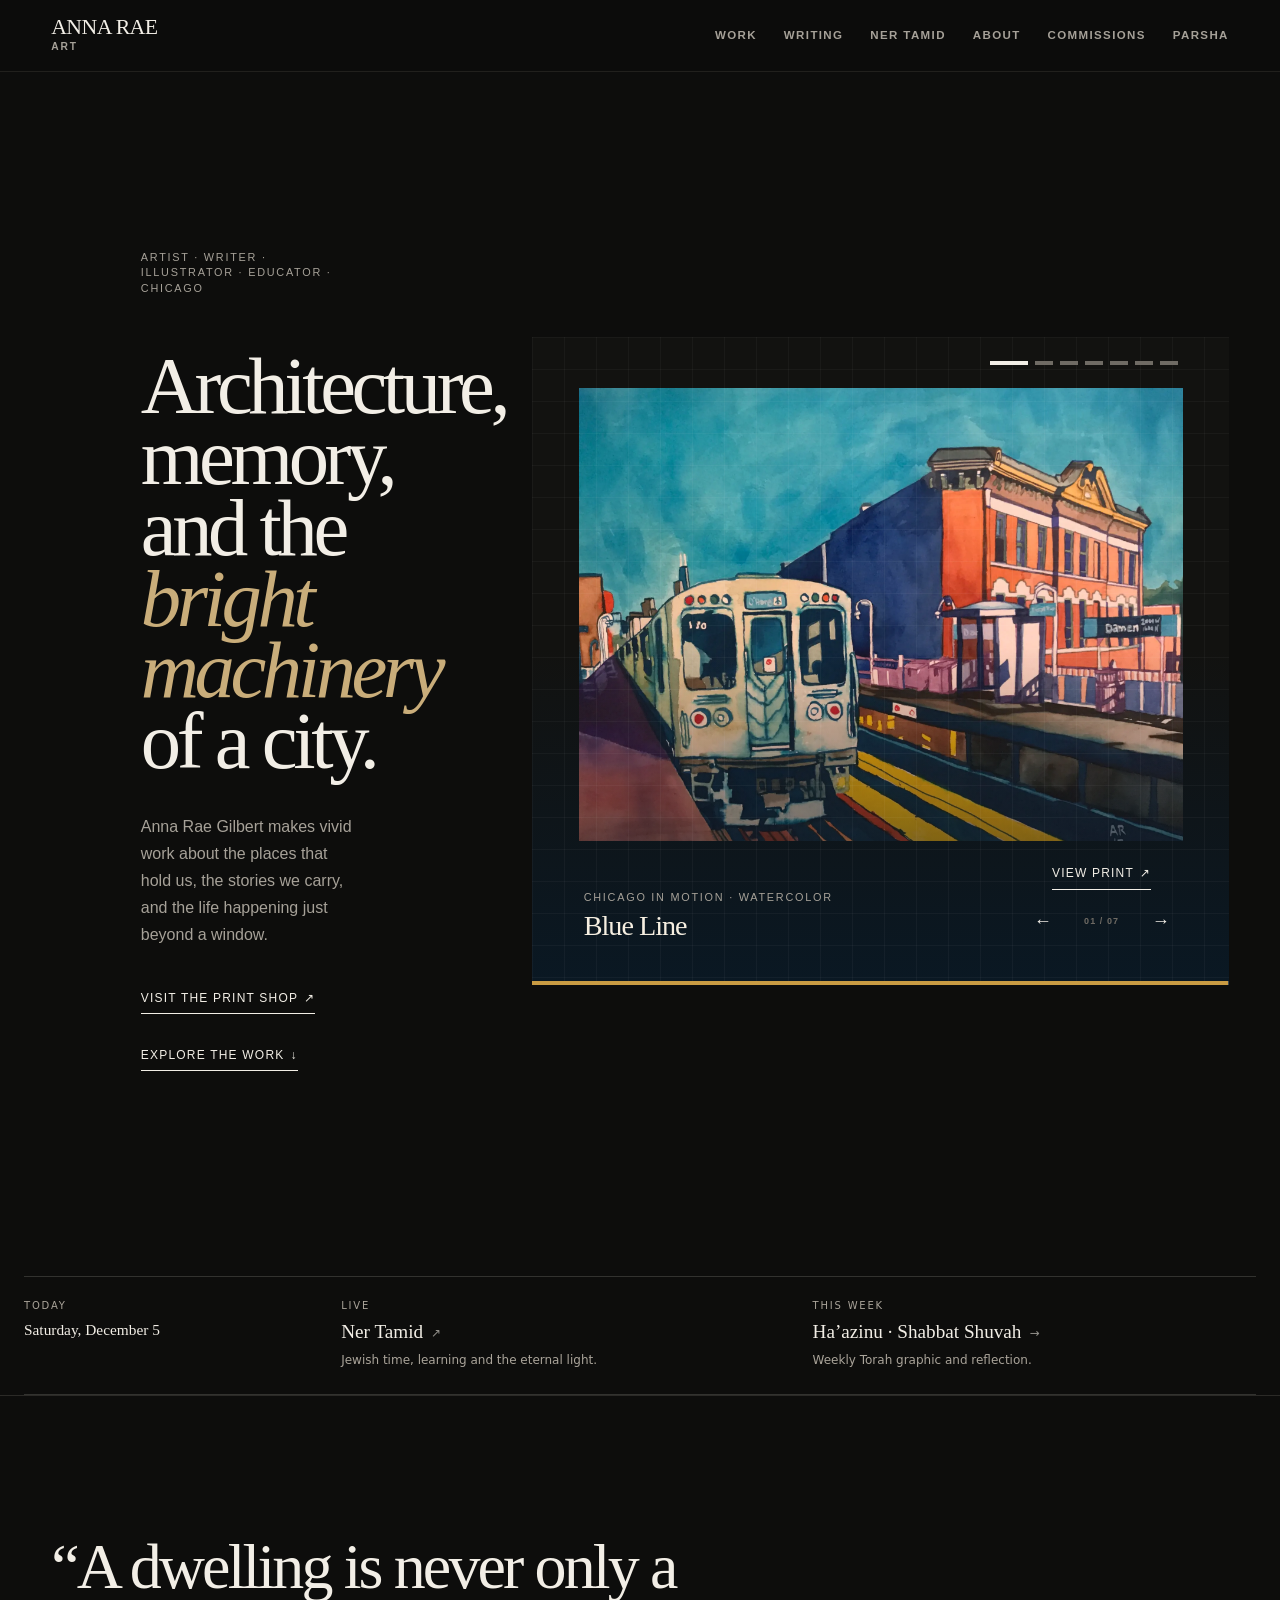
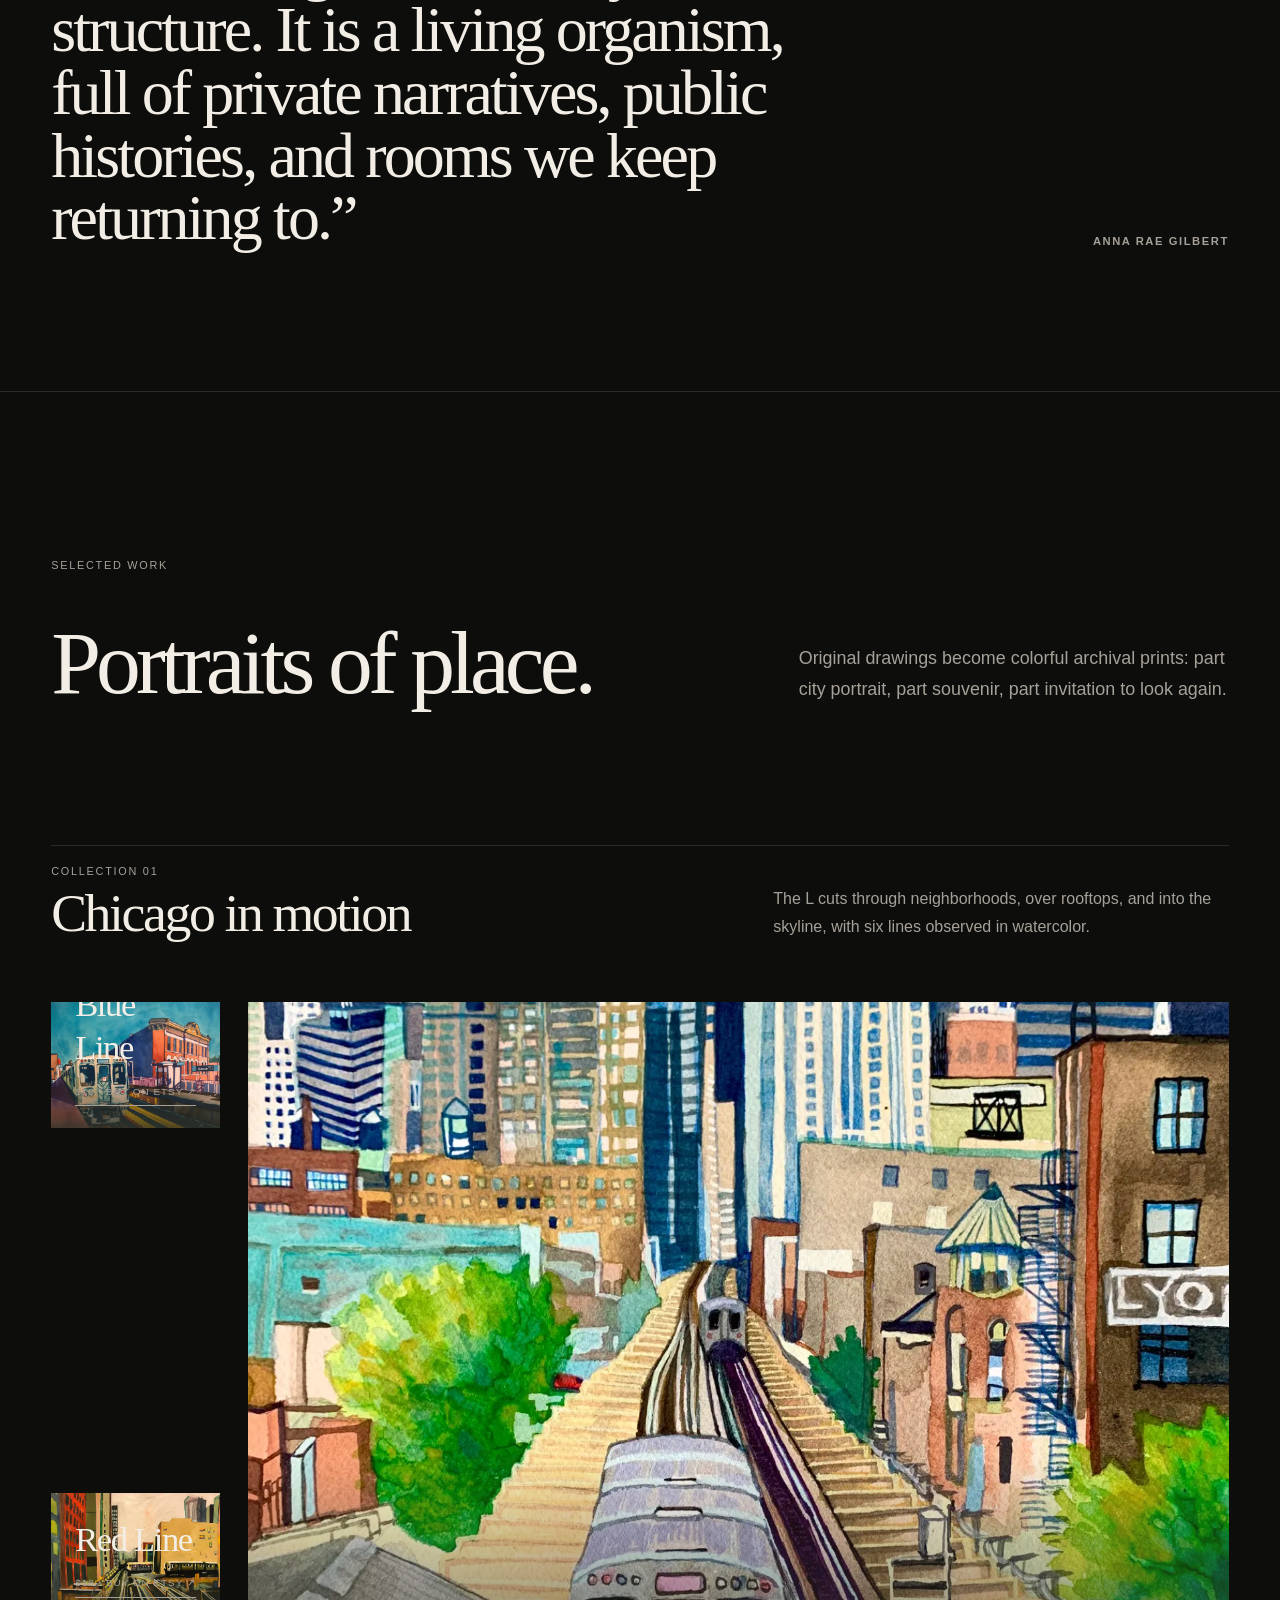
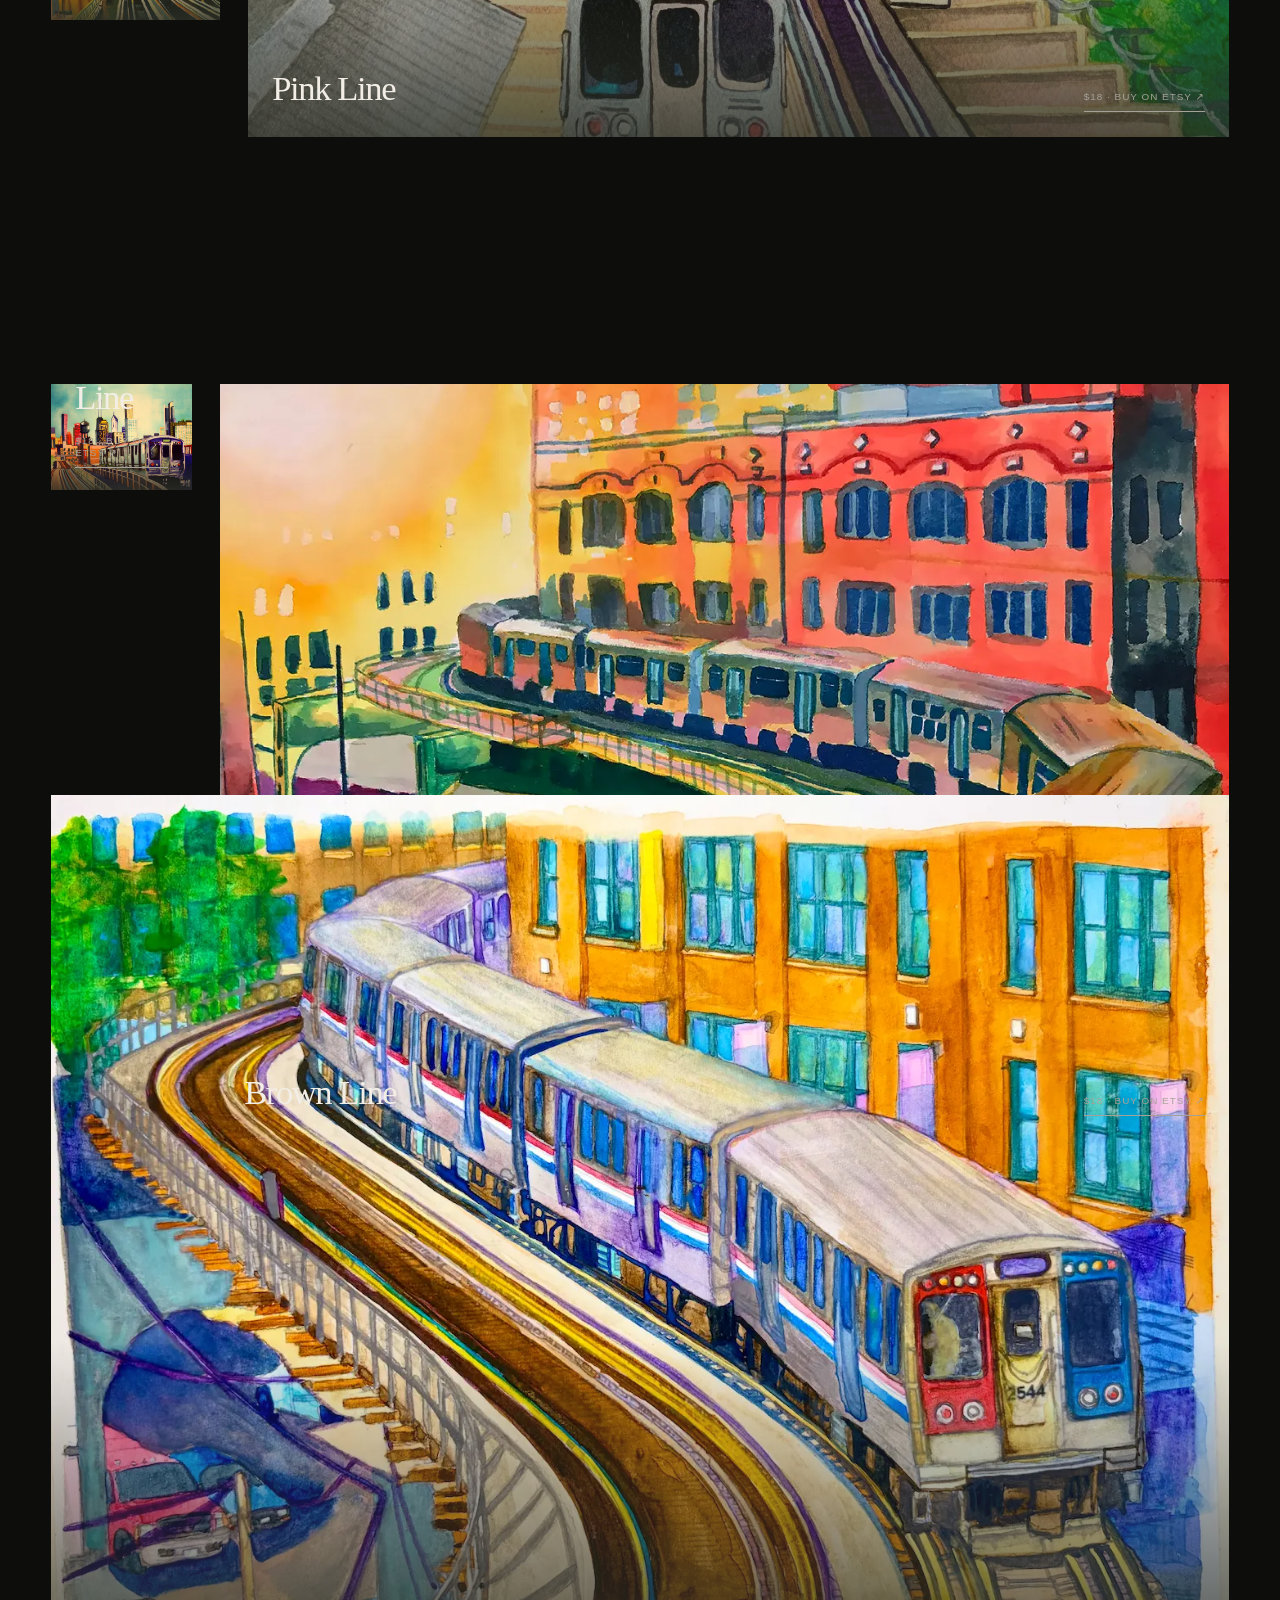
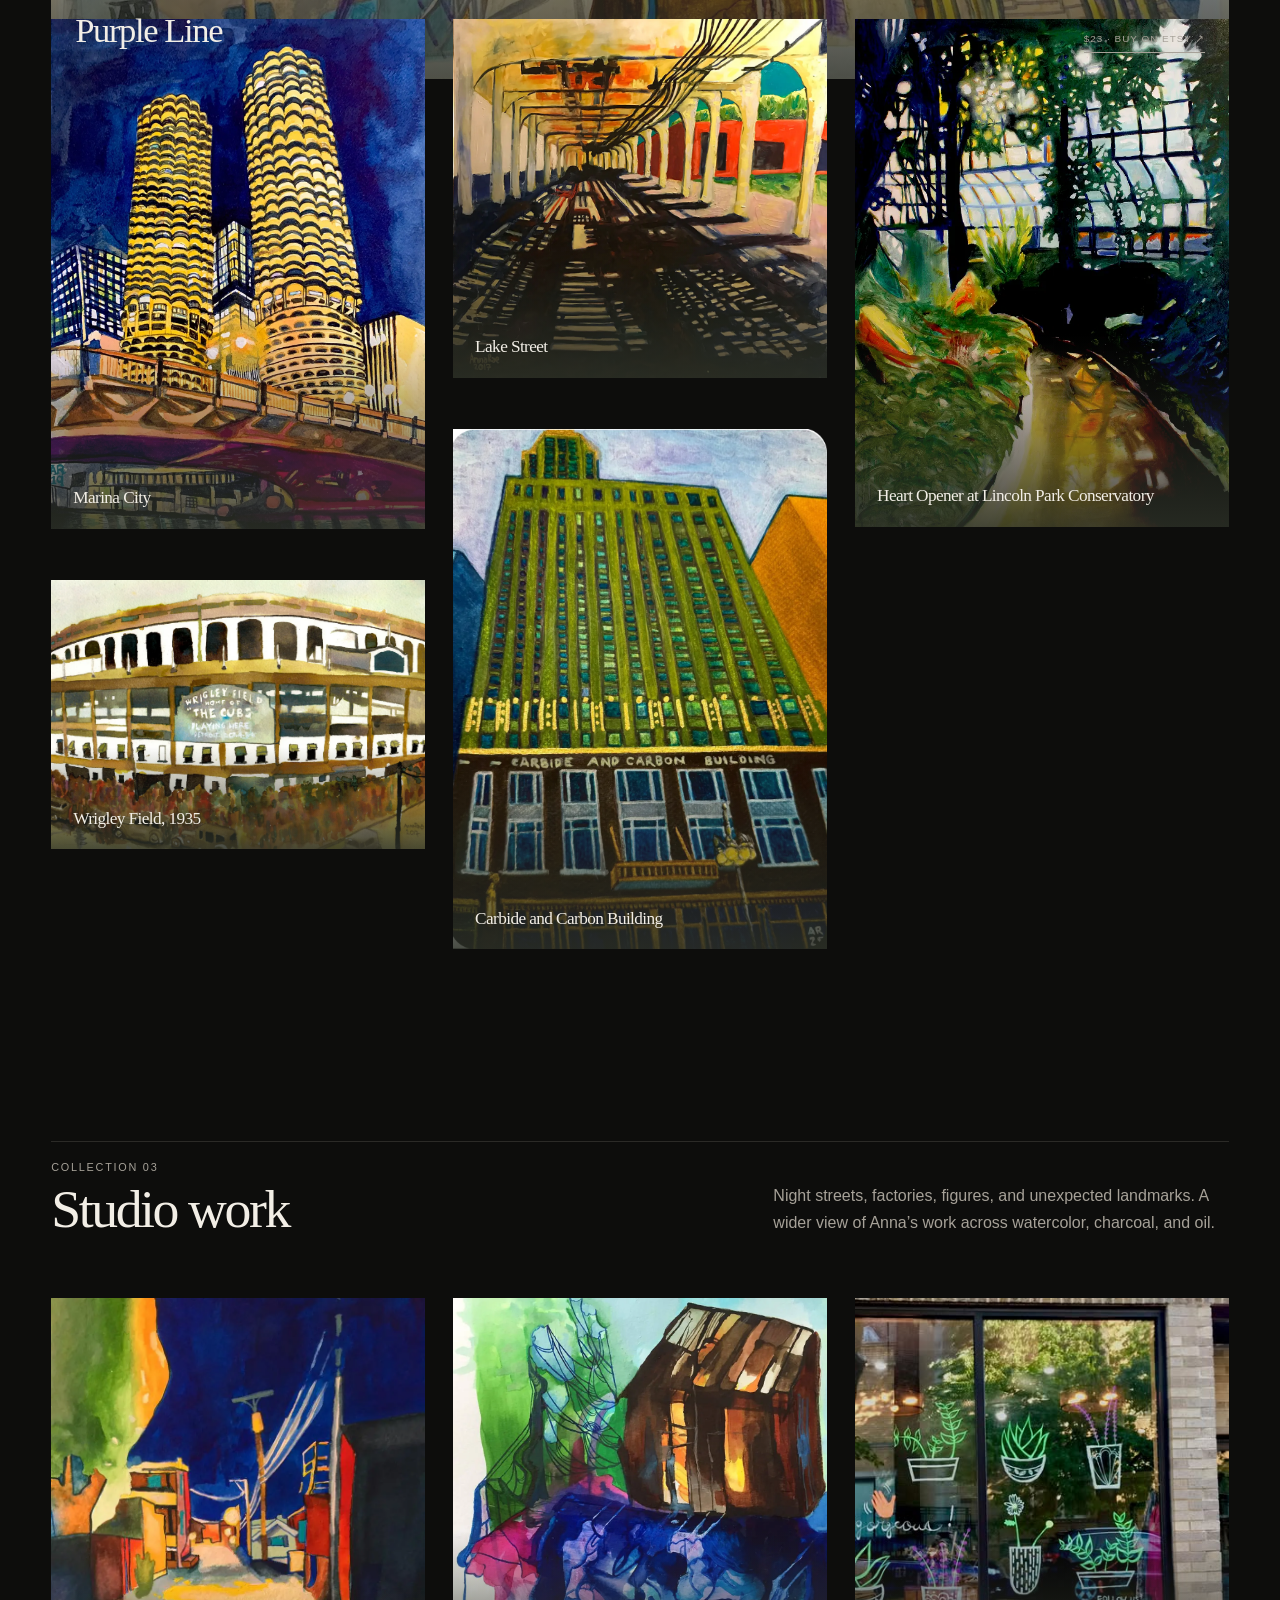
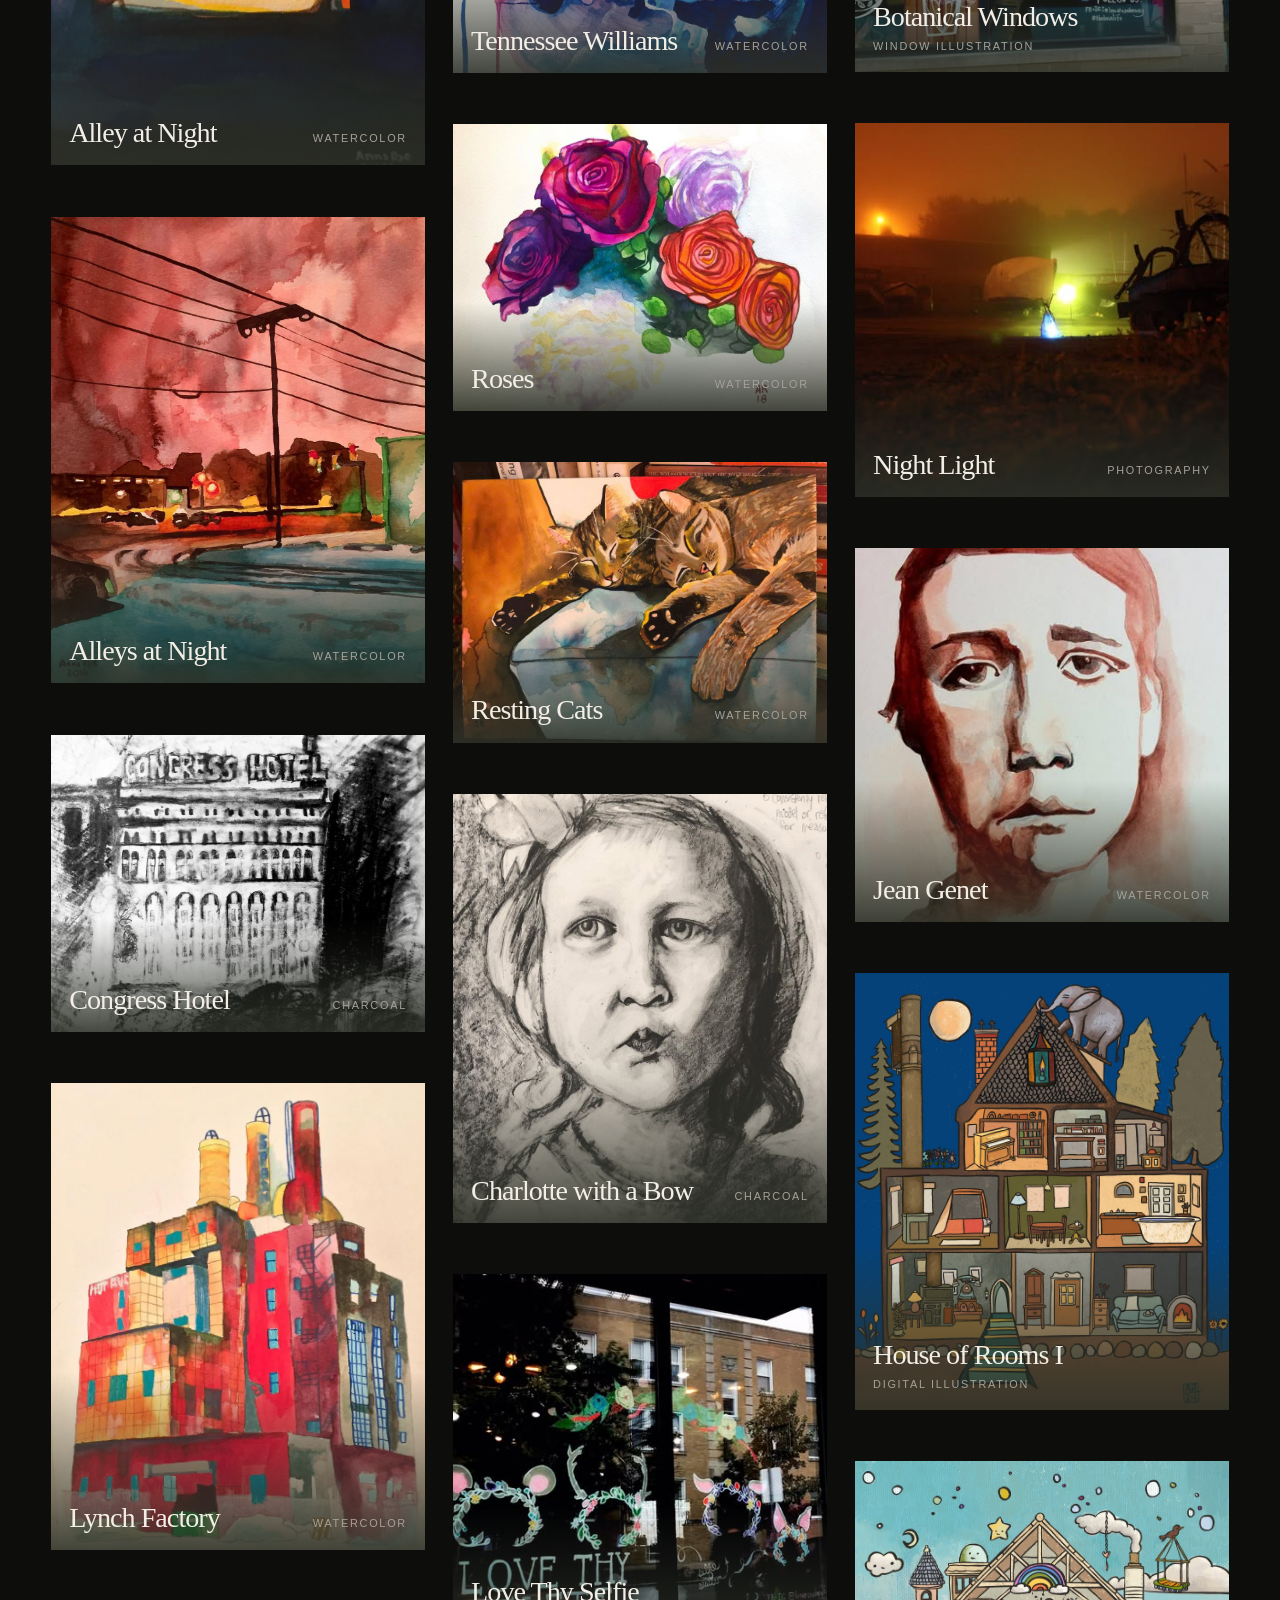
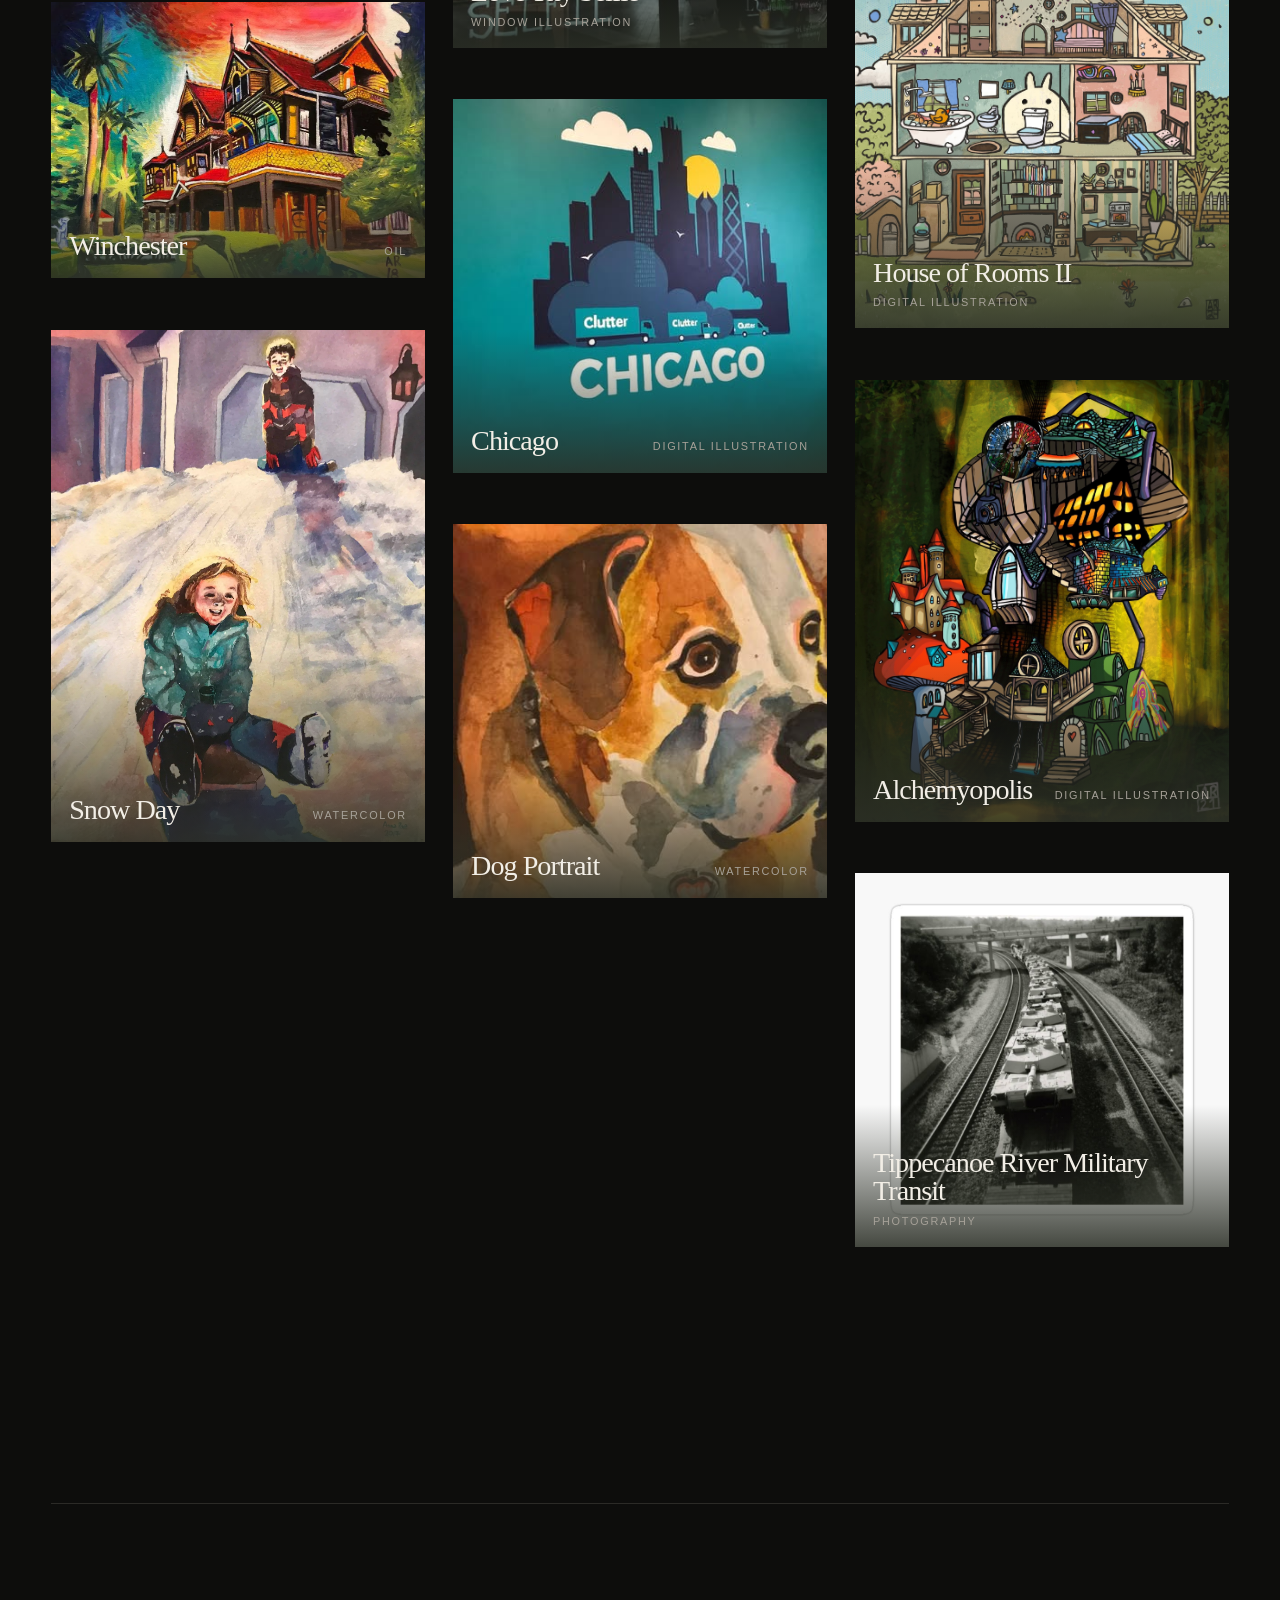
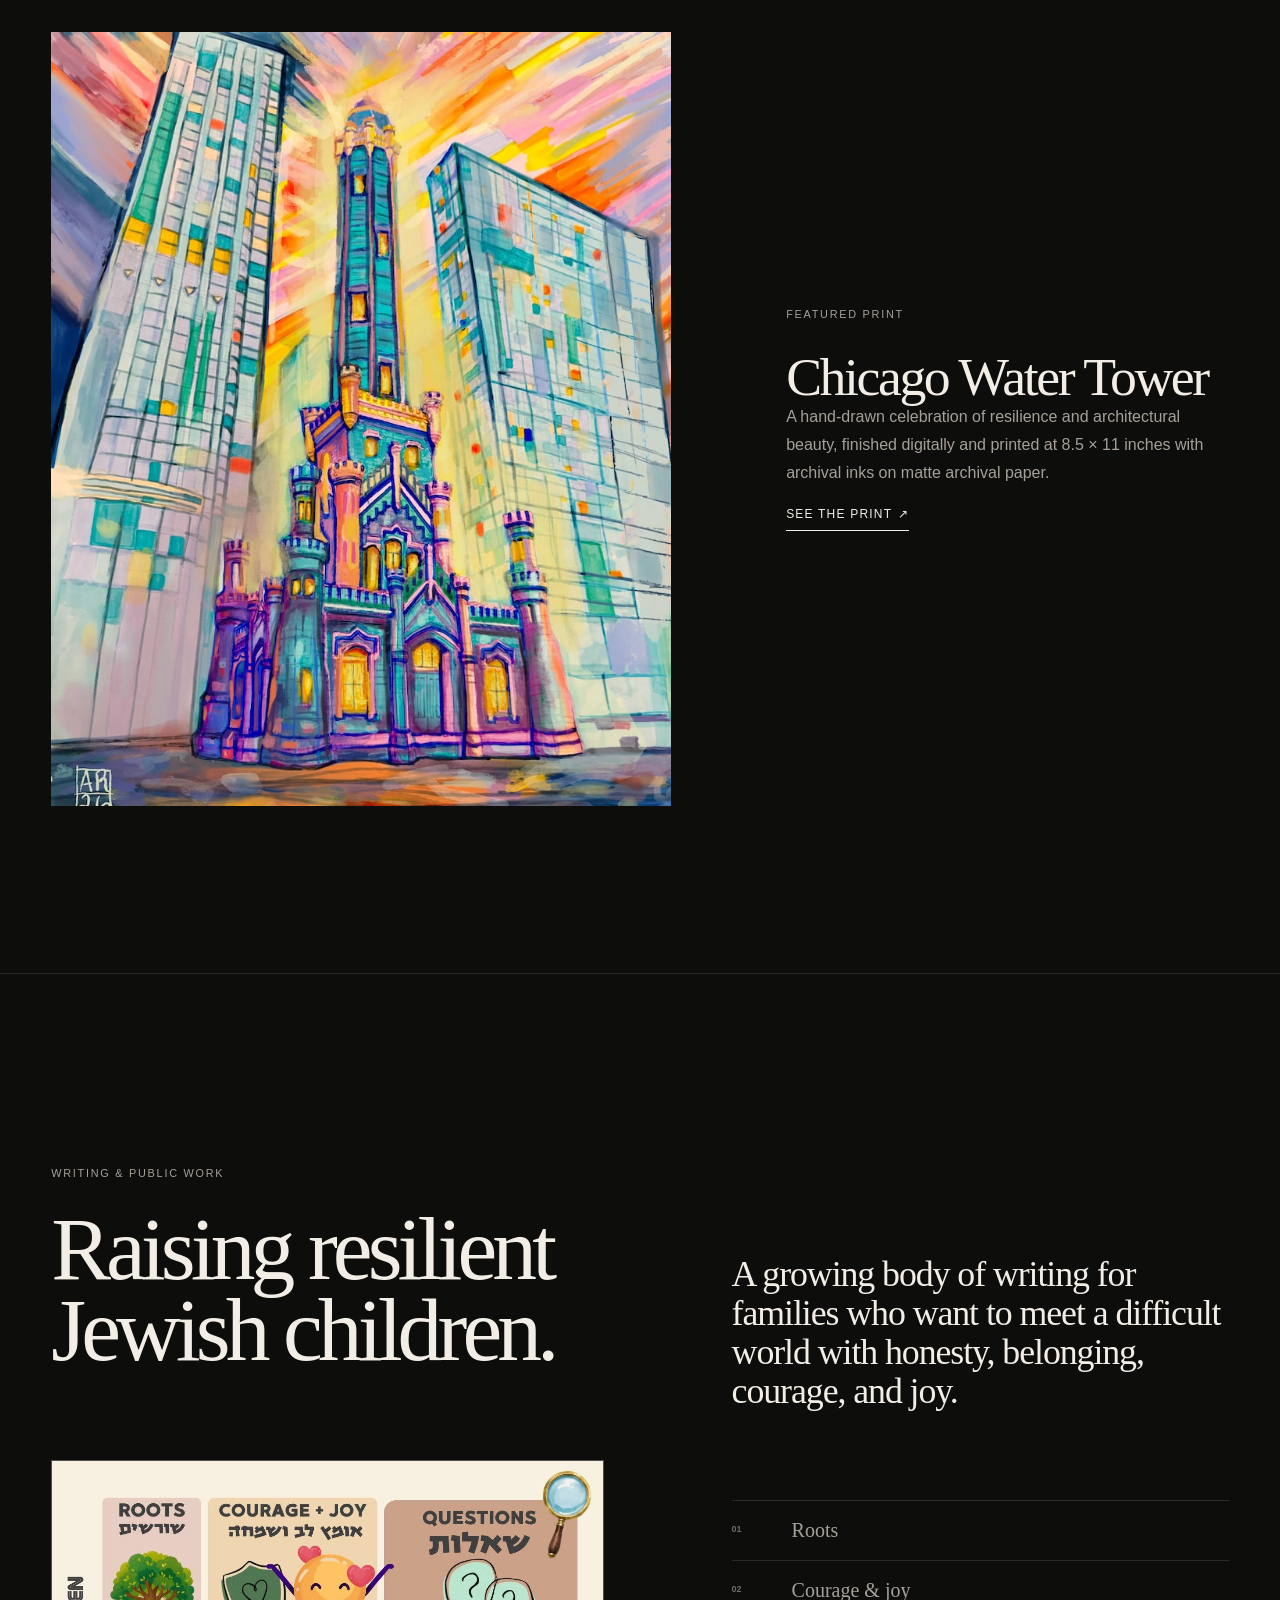
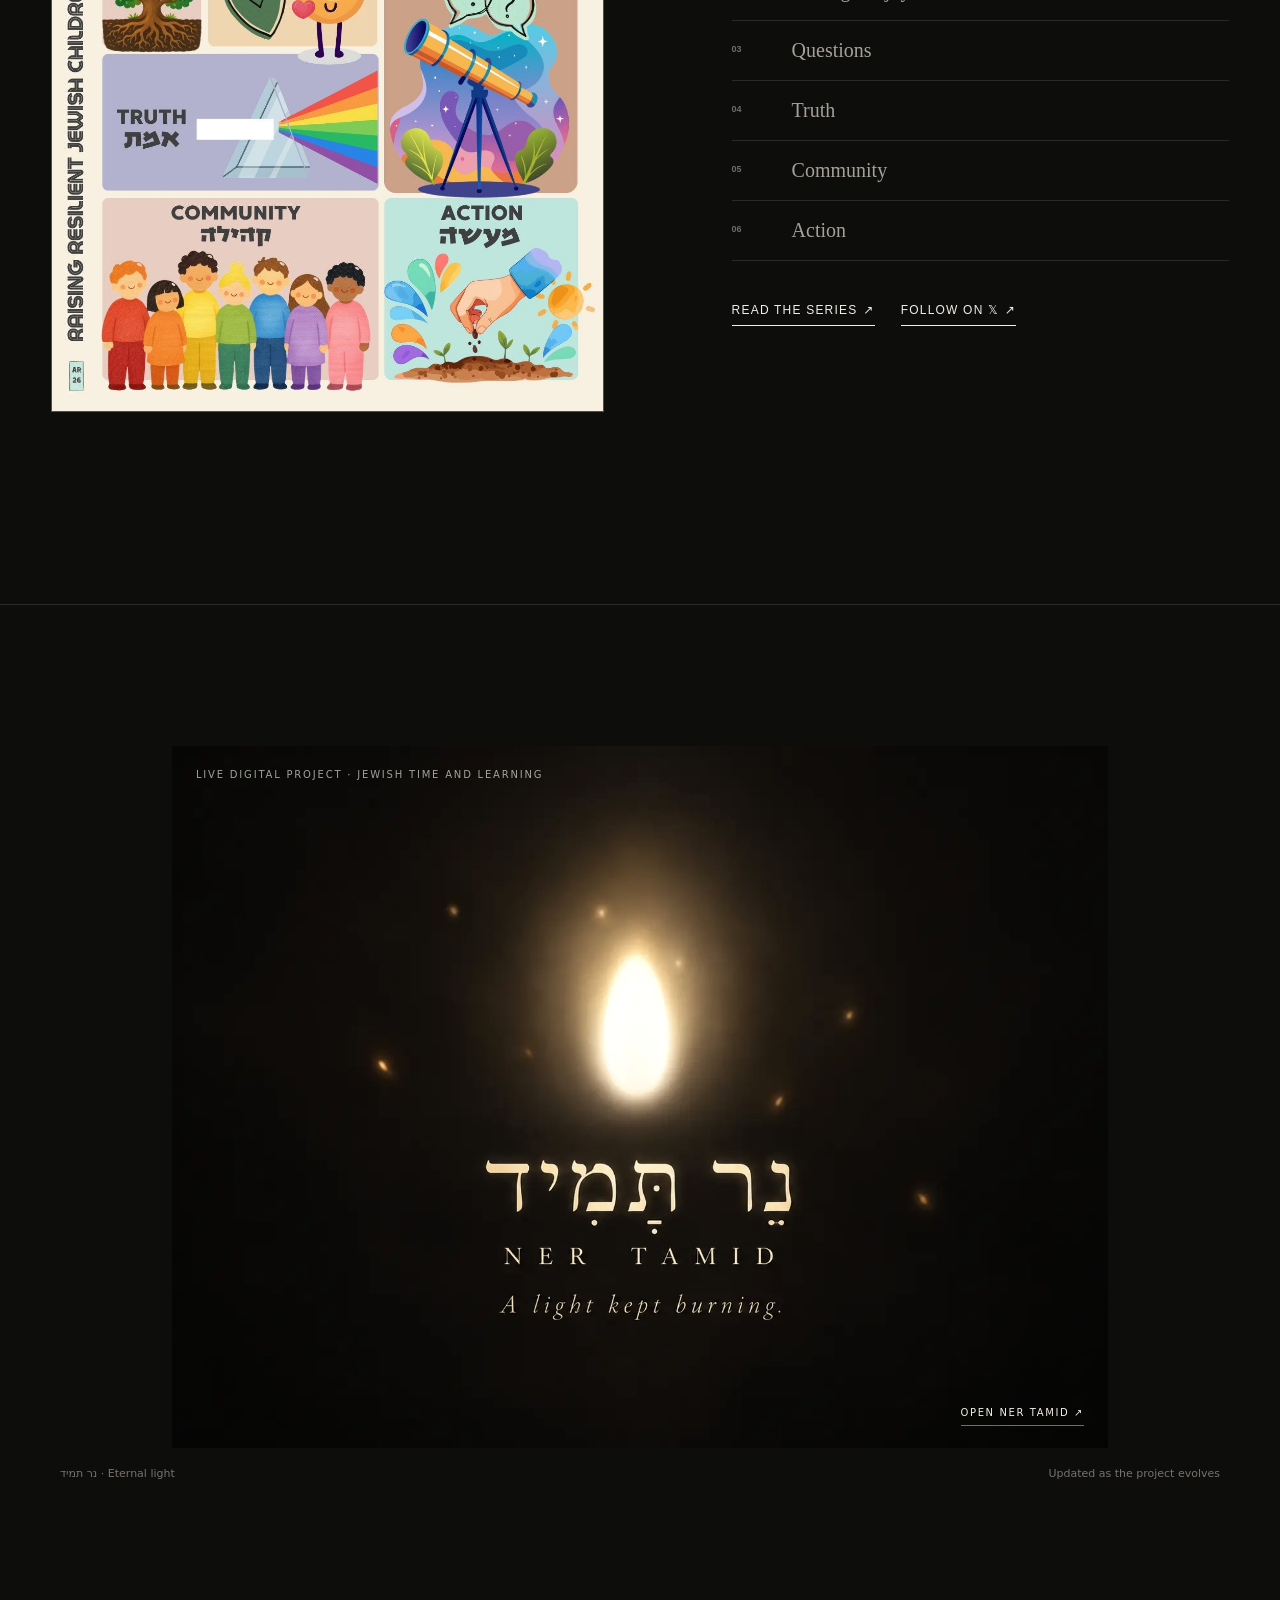
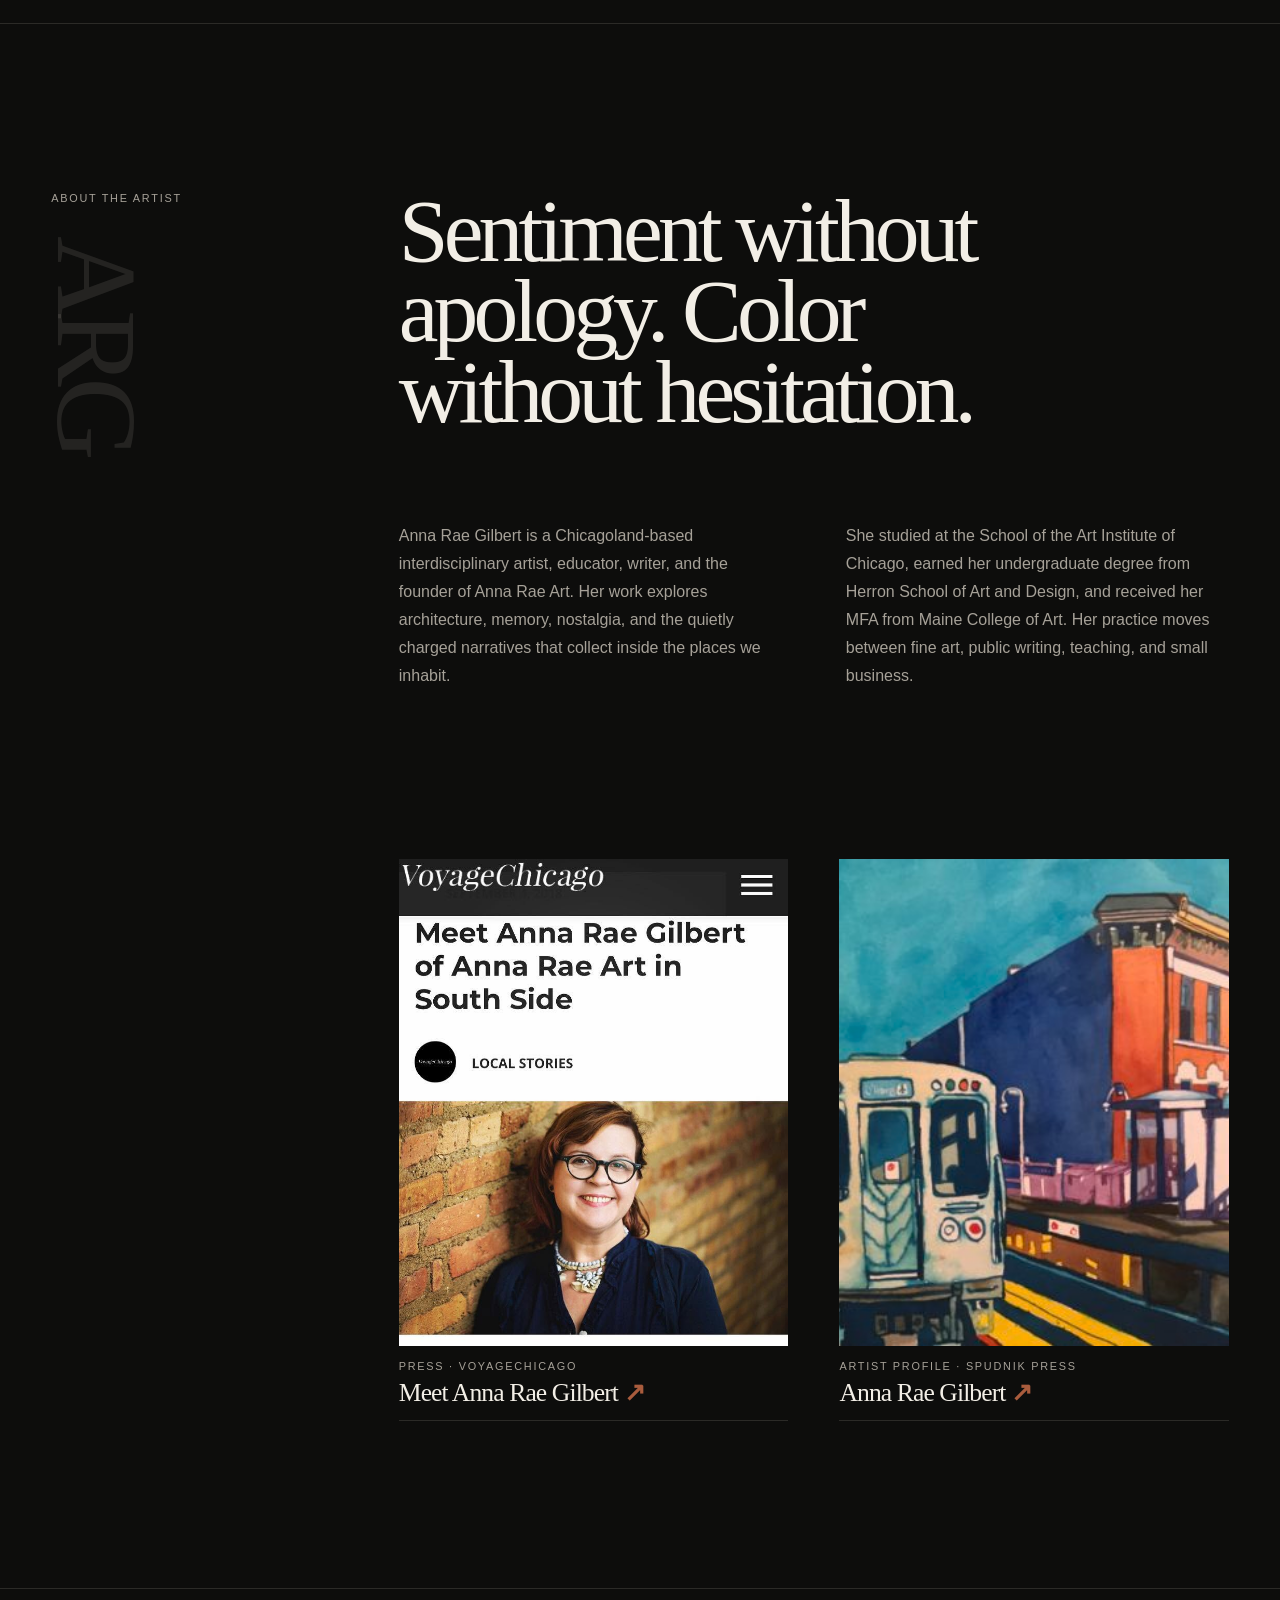
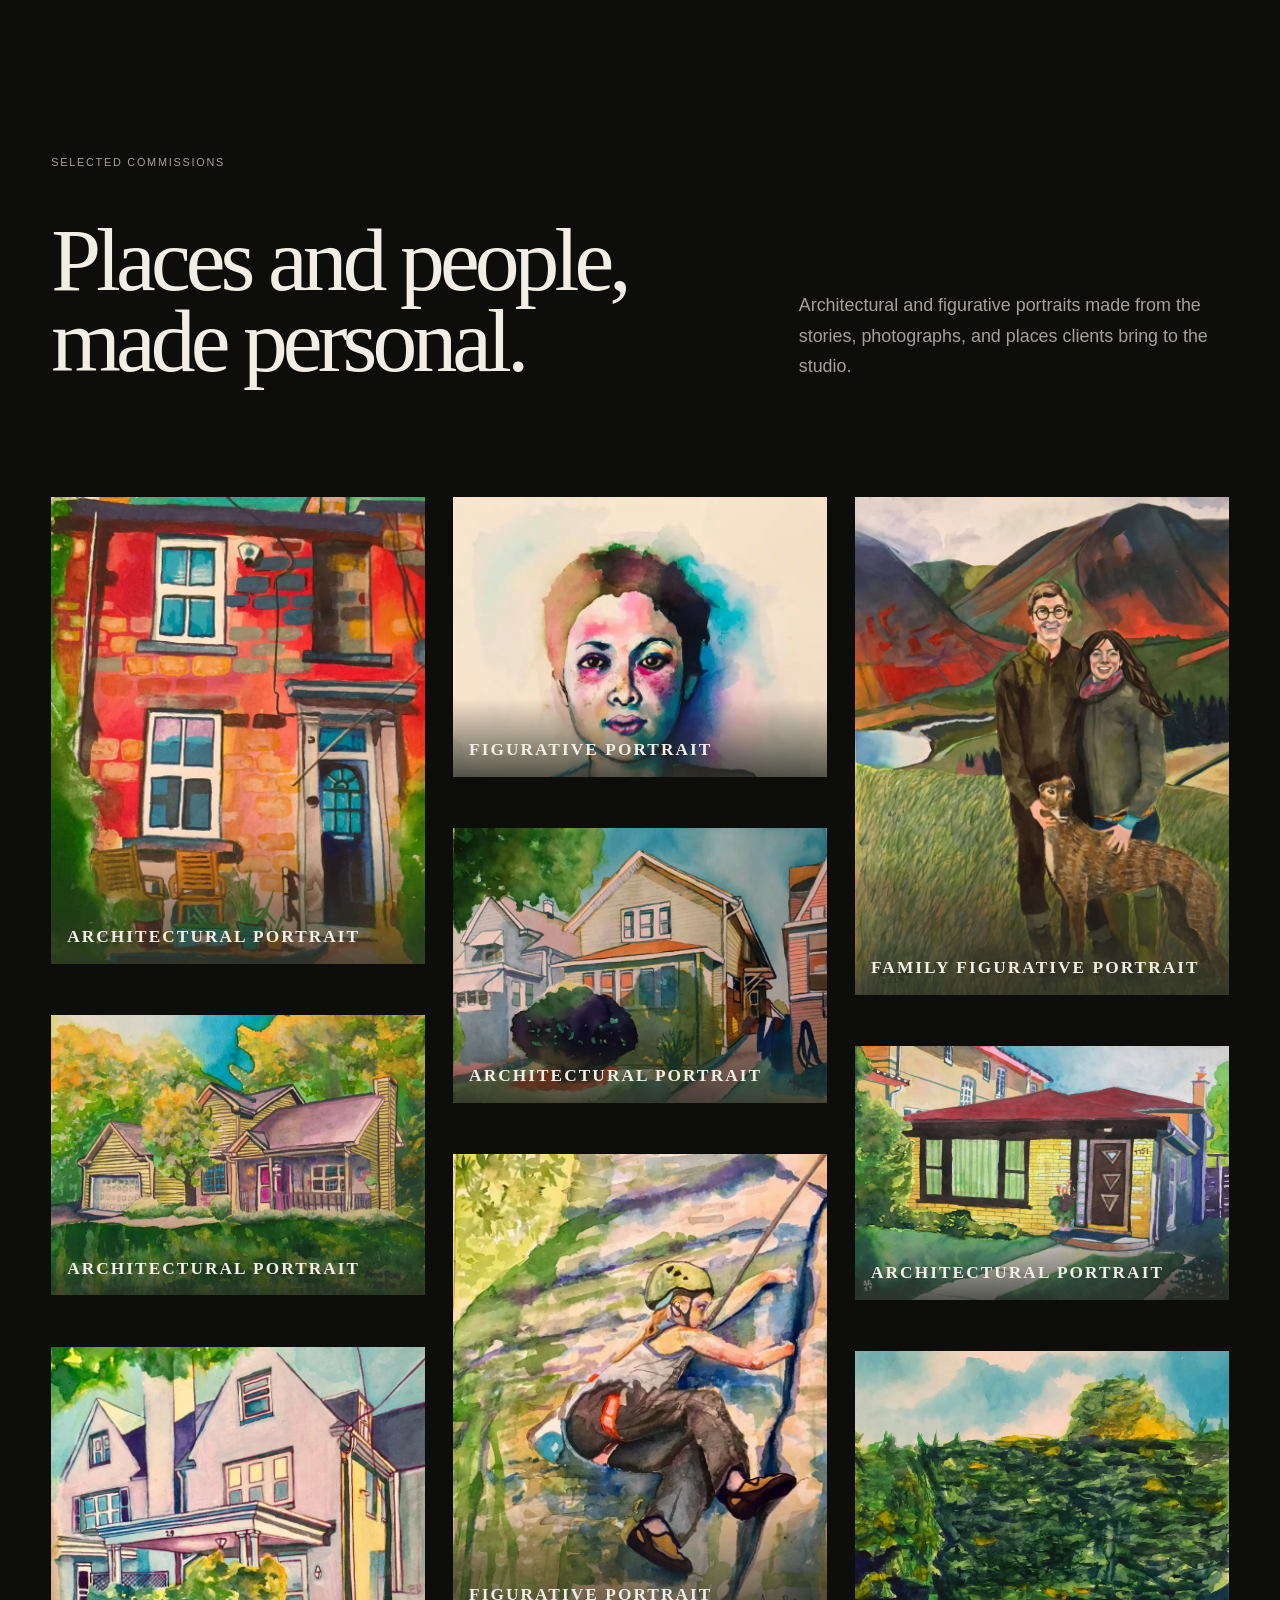
==== commit b208c6ab: "Fix Safari Ner Tamid image rendering" ====
--- a/index.html
+++ b/index.html
@@ -17,4 +17,4 @@
 <link rel="shortcut icon" href="/favicon.svg"/><link rel="icon" href="/favicon.svg"/><script>self.__VINEXT_RSC_PARAMS__={}</script><script>self.__VINEXT_RSC_NAV__={"pathname":"/","searchParams":[]}</script><link rel="modulepreload" href="/assets/index-DhG-xVKT.js" />
 <link rel="stylesheet" href="/assets/site-upgrade.css"/>
 <link rel="stylesheet" href="/assets/refinements-0215.css"/>
-</head><body><main><header class="site-header"><a class="wordmark" href="#top" aria-label="Anna Rae Art, home"><span>Anna Rae</span><span>Art</span></a><nav aria-label="Primary navigation"><a href="#work">Work</a><a href="#writing">Writing</a><a href="#ner-tamid">Ner Tamid</a><a href="#about">About</a><a class="nav-cta" href="#commissions">Commissions</a></nav></header><section class="hero" id="top"><div class="hero-copy"><p class="eyebrow">Artist · Writer · Illustrator · Educator · Chicago</p><h1>Architecture,<br/>memory, and the<br/><em>bright machinery</em><br/>of a city.</h1><p class="hero-intro">Anna Rae Gilbert makes vivid work about the places that hold us, the stories we carry, and the life happening just beyond a window.</p><div class="button-row"><a class="button button-dark" href="https://www.etsy.com/shop/alchemyopolis" target="_blank" rel="noreferrer">Visit the print shop <span aria-hidden="true">↗</span></a><a class="text-link" href="#work">Explore the work <span aria-hidden="true">↓</span></a></div></div><div class="featured-rotation" tabindex="0" aria-label="Featured artwork carousel"><div class="rotation-stage"><figure class="rotation-slide is-active" aria-hidden="false"><img src="/art/cta-blue-line.webp" alt="Full painting of a Chicago Blue Line train arriving at Damen station beneath a turquoise sky." fetchpriority="high" decoding="async"/></figure><figure class="rotation-slide" aria-hidden="true"><img src="/art/cta-purple-line.webp" alt=""/></figure><figure class="rotation-slide" aria-hidden="true"><img src="/art/chicago-marina-city.webp" alt=""/></figure><figure class="rotation-slide" aria-hidden="true"><img src="/art/chicago-carbide-carbon.webp" alt=""/></figure><figure class="rotation-slide" aria-hidden="true"><img src="/art/studio-utopy.jpg" alt=""/></figure><figure class="rotation-slide" aria-hidden="true"><img src="/art/studio-winchester.webp" alt=""/></figure><figure class="rotation-slide" aria-hidden="true"><img src="/art/studio-alley-night.webp" alt=""/></figure></div><div class="rotation-chrome"><div class="rotation-caption"><p>Chicago in motion · Watercolor</p><h2>Blue Line</h2></div><div class="rotation-actions"><a href="https://www.etsy.com/listing/1398768194/blue-line-cta-l-print-8x10" target="_blank" rel="noreferrer">View print <span aria-hidden="true">↗</span></a><div class="rotation-controls"><button type="button" aria-label="Previous artwork"><span aria-hidden="true">←</span></button><span class="rotation-count" aria-hidden="true">01<!-- --> / <!-- -->07</span><button type="button" aria-label="Next artwork"><span aria-hidden="true">→</span></button></div></div></div><div class="rotation-dots" aria-label="Choose featured artwork"><button type="button" class="is-active" aria-label="Show Blue Line" aria-current="true"></button><button type="button" class="" aria-label="Show Purple Line"></button><button type="button" class="" aria-label="Show Marina City"></button><button type="button" class="" aria-label="Show Carbide and Carbon"></button><button type="button" class="" aria-label="Show Alchemyopolis"></button><button type="button" class="" aria-label="Show Winchester"></button><button type="button" class="" aria-label="Show Alley at Night"></button></div><div class="rotation-progress" aria-hidden="true"><span class=""></span></div></div></section><section class="statement-band" aria-label="Artist statement"><p>“A dwelling is never only a structure. It is a living organism, full of private narratives, public histories, and rooms we keep returning to.”</p><span>Anna Rae Gilbert</span></section><section class="section work-section" id="work"><div class="section-heading"><p class="eyebrow">Selected work</p><h2>Portraits of place.</h2><p>Original drawings become colorful archival prints: part city portrait, part souvenir, part invitation to look again.</p></div><div class="train-intro"><div><p class="collection-number">Collection 01</p><h3>Chicago in motion</h3></div><p>The L cuts through neighborhoods, over rooftops, and into the skyline, with six lines observed in watercolor.</p></div><div class="train-gallery"><figure class="train-piece blue-piece"><button class="gallery-art-button" type="button" aria-label="Open Blue Line in gallery"><img src="/art/cta-blue-line.webp" alt="Painting of a Chicago Blue Line train arriving at Damen station beneath a turquoise sky." width="2048" height="1596" loading="lazy"/><span class="gallery-zoom" aria-hidden="true"><svg xmlns="http://www.w3.org/2000/svg" width="24" height="24" viewBox="0 0 24 24" fill="none" stroke="currentColor" stroke-width="2" stroke-linecap="round" stroke-linejoin="round" class="lucide lucide-zoom-in" aria-hidden="true"><circle cx="11" cy="11" r="8"></circle><line x1="21" x2="16.65" y1="21" y2="16.65"></line><line x1="11" x2="11" y1="8" y2="14"></line><line x1="8" x2="14" y1="11" y2="11"></line></svg></span></button><figcaption><span>Blue Line</span><a class="train-shop-link" href="https://www.etsy.com/listing/1398768194/blue-line-cta-l-print-8x10" target="_blank" rel="noreferrer" aria-label="Buy the Blue Line print on Etsy for $18">$18<!-- --> · Buy on Etsy ↗</a></figcaption></figure><figure class="train-piece red-piece"><button class="gallery-art-button" type="button" aria-label="Open Red Line in gallery"><img src="/art/cta-red-line.webp" alt="Painting of two Chicago Red Line trains winding through downtown buildings." width="2048" height="1514" loading="lazy"/><span class="gallery-zoom" aria-hidden="true"><svg xmlns="http://www.w3.org/2000/svg" width="24" height="24" viewBox="0 0 24 24" fill="none" stroke="currentColor" stroke-width="2" stroke-linecap="round" stroke-linejoin="round" class="lucide lucide-zoom-in" aria-hidden="true"><circle cx="11" cy="11" r="8"></circle><line x1="21" x2="16.65" y1="21" y2="16.65"></line><line x1="11" x2="11" y1="8" y2="14"></line><line x1="8" x2="14" y1="11" y2="11"></line></svg></span></button><figcaption><span>Red Line</span><a class="train-shop-link" href="https://www.etsy.com/listing/1398770630/red-line-cta-l-print-8x10" target="_blank" rel="noreferrer" aria-label="Buy the Red Line print on Etsy for $18">$18<!-- --> · Buy on Etsy ↗</a></figcaption></figure><figure class="train-piece green-piece"><button class="gallery-art-button" type="button" aria-label="Open Green Line in gallery"><img src="/art/cta-green-line.webp" alt="Painting of a Chicago Green Line train with the downtown skyline behind it." width="2048" height="1538" loading="lazy"/><span class="gallery-zoom" aria-hidden="true"><svg xmlns="http://www.w3.org/2000/svg" width="24" height="24" viewBox="0 0 24 24" fill="none" stroke="currentColor" stroke-width="2" stroke-linecap="round" stroke-linejoin="round" class="lucide lucide-zoom-in" aria-hidden="true"><circle cx="11" cy="11" r="8"></circle><line x1="21" x2="16.65" y1="21" y2="16.65"></line><line x1="11" x2="11" y1="8" y2="14"></line><line x1="8" x2="14" y1="11" y2="11"></line></svg></span></button><figcaption><span>Green Line</span><a class="train-shop-link" href="https://www.etsy.com/listing/1398772408/green-line-cta-l-print-8x10" target="_blank" rel="noreferrer" aria-label="Buy the Green Line print on Etsy for $18">$18<!-- --> · Buy on Etsy ↗</a></figcaption></figure><figure class="train-piece pink-piece"><button class="gallery-art-button" type="button" aria-label="Open Pink Line in gallery"><img src="/art/cta-pink-line.webp" alt="Vertical painting of a Chicago Pink Line train approaching through a dense cityscape." width="1466" height="2048" loading="lazy"/><span class="gallery-zoom" aria-hidden="true"><svg xmlns="http://www.w3.org/2000/svg" width="24" height="24" viewBox="0 0 24 24" fill="none" stroke="currentColor" stroke-width="2" stroke-linecap="round" stroke-linejoin="round" class="lucide lucide-zoom-in" aria-hidden="true"><circle cx="11" cy="11" r="8"></circle><line x1="21" x2="16.65" y1="21" y2="16.65"></line><line x1="11" x2="11" y1="8" y2="14"></line><line x1="8" x2="14" y1="11" y2="11"></line></svg></span></button><figcaption><span>Pink Line</span><a class="train-shop-link" href="https://www.etsy.com/listing/1412995595/pink-line-cta-l-print-8x10" target="_blank" rel="noreferrer" aria-label="Buy the Pink Line print on Etsy for $18">$18<!-- --> · Buy on Etsy ↗</a></figcaption></figure><figure class="train-piece brown-piece"><button class="gallery-art-button" type="button" aria-label="Open Brown Line in gallery"><img src="/art/cta-brown-line.webp" alt="Painting of a Chicago Brown Line train curving through warm-colored city buildings." width="1232" height="880" loading="lazy"/><span class="gallery-zoom" aria-hidden="true"><svg xmlns="http://www.w3.org/2000/svg" width="24" height="24" viewBox="0 0 24 24" fill="none" stroke="currentColor" stroke-width="2" stroke-linecap="round" stroke-linejoin="round" class="lucide lucide-zoom-in" aria-hidden="true"><circle cx="11" cy="11" r="8"></circle><line x1="21" x2="16.65" y1="21" y2="16.65"></line><line x1="11" x2="11" y1="8" y2="14"></line><line x1="8" x2="14" y1="11" y2="11"></line></svg></span></button><figcaption><span>Brown Line</span><a class="train-shop-link" href="https://www.etsy.com/listing/1398774618/brown-line-cta-l-print-8x10" target="_blank" rel="noreferrer" aria-label="Buy the Brown Line print on Etsy for $18">$18<!-- --> · Buy on Etsy ↗</a></figcaption></figure><figure class="train-piece purple-piece"><button class="gallery-art-button" type="button" aria-label="Open Purple Line in gallery"><img src="/art/cta-purple-line.webp" alt="Painting of a Chicago Purple Line train sweeping around elevated tracks beside golden-orange buildings." width="1440" height="1085" loading="lazy"/><span class="gallery-zoom" aria-hidden="true"><svg xmlns="http://www.w3.org/2000/svg" width="24" height="24" viewBox="0 0 24 24" fill="none" stroke="currentColor" stroke-width="2" stroke-linecap="round" stroke-linejoin="round" class="lucide lucide-zoom-in" aria-hidden="true"><circle cx="11" cy="11" r="8"></circle><line x1="21" x2="16.65" y1="21" y2="16.65"></line><line x1="11" x2="11" y1="8" y2="14"></line><line x1="8" x2="14" y1="11" y2="11"></line></svg></span></button><figcaption><span>Purple Line</span><a class="train-shop-link" href="https://www.etsy.com/listing/4542868438/chicago-purple-line-watercolor-print-cta" target="_blank" rel="noreferrer" aria-label="Buy the Purple Line print on Etsy for $23">$23<!-- --> · Buy on Etsy ↗</a></figcaption></figure></div><div class="city-intro"><div><p class="collection-number">Collection 02</p><h3>Chicago architecture</h3></div><p>Towers, tracks, ballparks, and glass houses painted as living characters. Each carries a public history and a private atmosphere.</p></div><div class="city-gallery"><figure class="city-piece marina-piece"><button class="gallery-art-button" type="button" aria-label="Open Marina City in gallery"><img src="/art/chicago-marina-city.webp" alt="Night painting of the illuminated Marina City towers above the Chicago River." width="1200" height="1638" loading="lazy"/><span class="gallery-zoom" aria-hidden="true"><svg xmlns="http://www.w3.org/2000/svg" width="24" height="24" viewBox="0 0 24 24" fill="none" stroke="currentColor" stroke-width="2" stroke-linecap="round" stroke-linejoin="round" class="lucide lucide-zoom-in" aria-hidden="true"><circle cx="11" cy="11" r="8"></circle><line x1="21" x2="16.65" y1="21" y2="16.65"></line><line x1="11" x2="11" y1="8" y2="14"></line><line x1="8" x2="14" y1="11" y2="11"></line></svg></span></button><figcaption>Marina City</figcaption></figure><figure class="city-piece wrigley-piece"><button class="gallery-art-button" type="button" aria-label="Open Wrigley Field, 1935 in gallery"><img src="/art/chicago-wrigley-field.webp" alt="Watercolor of Wrigley Field and a crowd beneath the historic marquee." width="1801" height="1297" loading="lazy"/><span class="gallery-zoom" aria-hidden="true"><svg xmlns="http://www.w3.org/2000/svg" width="24" height="24" viewBox="0 0 24 24" fill="none" stroke="currentColor" stroke-width="2" stroke-linecap="round" stroke-linejoin="round" class="lucide lucide-zoom-in" aria-hidden="true"><circle cx="11" cy="11" r="8"></circle><line x1="21" x2="16.65" y1="21" y2="16.65"></line><line x1="11" x2="11" y1="8" y2="14"></line><line x1="8" x2="14" y1="11" y2="11"></line></svg></span></button><figcaption>Wrigley Field, 1935</figcaption></figure><figure class="city-piece lake-piece"><button class="gallery-art-button" type="button" aria-label="Open Lake Street in gallery"><img src="/art/chicago-lake-street.webp" alt="Painting looking through the repeating columns and tracks beneath the Lake Street elevated line." width="2048" height="1969" loading="lazy"/><span class="gallery-zoom" aria-hidden="true"><svg xmlns="http://www.w3.org/2000/svg" width="24" height="24" viewBox="0 0 24 24" fill="none" stroke="currentColor" stroke-width="2" stroke-linecap="round" stroke-linejoin="round" class="lucide lucide-zoom-in" aria-hidden="true"><circle cx="11" cy="11" r="8"></circle><line x1="21" x2="16.65" y1="21" y2="16.65"></line><line x1="11" x2="11" y1="8" y2="14"></line><line x1="8" x2="14" y1="11" y2="11"></line></svg></span></button><figcaption>Lake Street</figcaption></figure><figure class="city-piece carbide-piece"><button class="gallery-art-button" type="button" aria-label="Open Carbide and Carbon Building in gallery"><img src="/art/chicago-carbide-carbon.webp" alt="Upright watercolor portrait of the green and gold Carbide and Carbon Building." width="1030" height="1433" loading="lazy"/><span class="gallery-zoom" aria-hidden="true"><svg xmlns="http://www.w3.org/2000/svg" width="24" height="24" viewBox="0 0 24 24" fill="none" stroke="currentColor" stroke-width="2" stroke-linecap="round" stroke-linejoin="round" class="lucide lucide-zoom-in" aria-hidden="true"><circle cx="11" cy="11" r="8"></circle><line x1="21" x2="16.65" y1="21" y2="16.65"></line><line x1="11" x2="11" y1="8" y2="14"></line><line x1="8" x2="14" y1="11" y2="11"></line></svg></span></button><figcaption>Carbide and Carbon Building</figcaption></figure><figure class="city-piece conservatory-piece"><button class="gallery-art-button" type="button" aria-label="Open Heart Opener at Lincoln Park Conservatory in gallery"><img src="/art/chicago-lincoln-park-conservatory.webp" alt="Dark, luminous interior painting of Heart Opener at the Lincoln Park Conservatory." width="720" height="979" loading="lazy"/><span class="gallery-zoom" aria-hidden="true"><svg xmlns="http://www.w3.org/2000/svg" width="24" height="24" viewBox="0 0 24 24" fill="none" stroke="currentColor" stroke-width="2" stroke-linecap="round" stroke-linejoin="round" class="lucide lucide-zoom-in" aria-hidden="true"><circle cx="11" cy="11" r="8"></circle><line x1="21" x2="16.65" y1="21" y2="16.65"></line><line x1="11" x2="11" y1="8" y2="14"></line><line x1="8" x2="14" y1="11" y2="11"></line></svg></span></button><figcaption>Heart Opener at Lincoln Park Conservatory</figcaption></figure></div><div class="studio-intro"><div><p class="collection-number">Collection 03</p><h3>Studio work</h3></div><p>Night streets, factories, figures, and unexpected landmarks. A wider view of Anna’s work across watercolor, charcoal, and oil.</p></div><div class="studio-gallery"><figure class="studio-piece"><button class="gallery-art-button" type="button" aria-label="Open Alley at Night in gallery"><img src="/art/studio-alley-night.webp" alt="Night watercolor of a Chicago alley illuminated by warm streetlight beneath a deep blue sky." width="768" height="960" loading="lazy"/><span class="gallery-zoom" aria-hidden="true"><svg xmlns="http://www.w3.org/2000/svg" width="24" height="24" viewBox="0 0 24 24" fill="none" stroke="currentColor" stroke-width="2" stroke-linecap="round" stroke-linejoin="round" class="lucide lucide-zoom-in" aria-hidden="true"><circle cx="11" cy="11" r="8"></circle><line x1="21" x2="16.65" y1="21" y2="16.65"></line><line x1="11" x2="11" y1="8" y2="14"></line><line x1="8" x2="14" y1="11" y2="11"></line></svg></span></button><figcaption><span>Alley at Night</span><small>Watercolor</small></figcaption></figure><figure class="studio-piece"><button class="gallery-art-button" type="button" aria-label="Open Alleys at Night in gallery"><img src="/art/studio-alleys-at-night.webp" alt="Watercolor of a snowy city street and utility lines beneath a rose-colored night sky." width="1080" height="1349" loading="lazy"/><span class="gallery-zoom" aria-hidden="true"><svg xmlns="http://www.w3.org/2000/svg" width="24" height="24" viewBox="0 0 24 24" fill="none" stroke="currentColor" stroke-width="2" stroke-linecap="round" stroke-linejoin="round" class="lucide lucide-zoom-in" aria-hidden="true"><circle cx="11" cy="11" r="8"></circle><line x1="21" x2="16.65" y1="21" y2="16.65"></line><line x1="11" x2="11" y1="8" y2="14"></line><line x1="8" x2="14" y1="11" y2="11"></line></svg></span></button><figcaption><span>Alleys at Night</span><small>Watercolor</small></figcaption></figure><figure class="studio-piece"><button class="gallery-art-button" type="button" aria-label="Open Congress Hotel in gallery"><img src="/art/studio-congress-hotel.webp" alt="Expressive charcoal drawing of the Congress Hotel facade in Chicago." width="960" height="764" loading="lazy"/><span class="gallery-zoom" aria-hidden="true"><svg xmlns="http://www.w3.org/2000/svg" width="24" height="24" viewBox="0 0 24 24" fill="none" stroke="currentColor" stroke-width="2" stroke-linecap="round" stroke-linejoin="round" class="lucide lucide-zoom-in" aria-hidden="true"><circle cx="11" cy="11" r="8"></circle><line x1="21" x2="16.65" y1="21" y2="16.65"></line><line x1="11" x2="11" y1="8" y2="14"></line><line x1="8" x2="14" y1="11" y2="11"></line></svg></span></button><figcaption><span>Congress Hotel</span><small>Charcoal</small></figcaption></figure><figure class="studio-piece"><button class="gallery-art-button" type="button" aria-label="Open Lynch Factory in gallery"><img src="/art/studio-lynch-factory.webp" alt="Colorful watercolor portrait of the Lynch Factory and its rooftop stacks." width="768" height="960" loading="lazy"/><span class="gallery-zoom" aria-hidden="true"><svg xmlns="http://www.w3.org/2000/svg" width="24" height="24" viewBox="0 0 24 24" fill="none" stroke="currentColor" stroke-width="2" stroke-linecap="round" stroke-linejoin="round" class="lucide lucide-zoom-in" aria-hidden="true"><circle cx="11" cy="11" r="8"></circle><line x1="21" x2="16.65" y1="21" y2="16.65"></line><line x1="11" x2="11" y1="8" y2="14"></line><line x1="8" x2="14" y1="11" y2="11"></line></svg></span></button><figcaption><span>Lynch Factory</span><small>Watercolor</small></figcaption></figure><figure class="studio-piece"><button class="gallery-art-button" type="button" aria-label="Open Winchester in gallery"><img src="/art/studio-winchester.webp" alt="Saturated oil painting of the Winchester Mystery House beneath a dramatic sky." width="960" height="711" loading="lazy"/><span class="gallery-zoom" aria-hidden="true"><svg xmlns="http://www.w3.org/2000/svg" width="24" height="24" viewBox="0 0 24 24" fill="none" stroke="currentColor" stroke-width="2" stroke-linecap="round" stroke-linejoin="round" class="lucide lucide-zoom-in" aria-hidden="true"><circle cx="11" cy="11" r="8"></circle><line x1="21" x2="16.65" y1="21" y2="16.65"></line><line x1="11" x2="11" y1="8" y2="14"></line><line x1="8" x2="14" y1="11" y2="11"></line></svg></span></button><figcaption><span>Winchester</span><small>Oil</small></figcaption></figure><figure class="studio-piece"><button class="gallery-art-button" type="button" aria-label="Open Snow Day in gallery"><img src="/art/studio-snow-day.webp" alt="Watercolor portrait of two children playing on a snowy hill." width="1494" height="2048" loading="lazy"/><span class="gallery-zoom" aria-hidden="true"><svg xmlns="http://www.w3.org/2000/svg" width="24" height="24" viewBox="0 0 24 24" fill="none" stroke="currentColor" stroke-width="2" stroke-linecap="round" stroke-linejoin="round" class="lucide lucide-zoom-in" aria-hidden="true"><circle cx="11" cy="11" r="8"></circle><line x1="21" x2="16.65" y1="21" y2="16.65"></line><line x1="11" x2="11" y1="8" y2="14"></line><line x1="8" x2="14" y1="11" y2="11"></line></svg></span></button><figcaption><span>Snow Day</span><small>Watercolor</small></figcaption></figure><figure class="studio-piece"><button class="gallery-art-button" type="button" aria-label="Open Tennessee Williams in gallery"><img src="/art/studio-tennessee-williams.webp" alt="Layered watercolor composition inspired by Tennessee Williams, with figures and a glowing house." width="1080" height="1084" loading="lazy"/><span class="gallery-zoom" aria-hidden="true"><svg xmlns="http://www.w3.org/2000/svg" width="24" height="24" viewBox="0 0 24 24" fill="none" stroke="currentColor" stroke-width="2" stroke-linecap="round" stroke-linejoin="round" class="lucide lucide-zoom-in" aria-hidden="true"><circle cx="11" cy="11" r="8"></circle><line x1="21" x2="16.65" y1="21" y2="16.65"></line><line x1="11" x2="11" y1="8" y2="14"></line><line x1="8" x2="14" y1="11" y2="11"></line></svg></span></button><figcaption><span>Tennessee Williams</span><small>Watercolor</small></figcaption></figure><figure class="studio-piece"><button class="gallery-art-button" type="button" aria-label="Open Roses in gallery"><img src="/art/studio-roses.jpg" alt="Watercolor study of deep red, purple, orange, and pale lavender roses." width="960" height="736" loading="lazy"/><span class="gallery-zoom" aria-hidden="true"><svg xmlns="http://www.w3.org/2000/svg" width="24" height="24" viewBox="0 0 24 24" fill="none" stroke="currentColor" stroke-width="2" stroke-linecap="round" stroke-linejoin="round" class="lucide lucide-zoom-in" aria-hidden="true"><circle cx="11" cy="11" r="8"></circle><line x1="21" x2="16.65" y1="21" y2="16.65"></line><line x1="11" x2="11" y1="8" y2="14"></line><line x1="8" x2="14" y1="11" y2="11"></line></svg></span></button><figcaption><span>Roses</span><small>Watercolor</small></figcaption></figure><figure class="studio-piece"><button class="gallery-art-button" type="button" aria-label="Open Resting Cats in gallery"><img src="/art/studio-resting-cats.jpg" alt="Watercolor portrait of two tabby cats resting together on a blue cushion." width="960" height="720" loading="lazy"/><span class="gallery-zoom" aria-hidden="true"><svg xmlns="http://www.w3.org/2000/svg" width="24" height="24" viewBox="0 0 24 24" fill="none" stroke="currentColor" stroke-width="2" stroke-linecap="round" stroke-linejoin="round" class="lucide lucide-zoom-in" aria-hidden="true"><circle cx="11" cy="11" r="8"></circle><line x1="21" x2="16.65" y1="21" y2="16.65"></line><line x1="11" x2="11" y1="8" y2="14"></line><line x1="8" x2="14" y1="11" y2="11"></line></svg></span></button><figcaption><span>Resting Cats</span><small>Watercolor</small></figcaption></figure><figure class="studio-piece"><button class="gallery-art-button" type="button" aria-label="Open Charlotte with a Bow in gallery"><img src="/art/studio-charcoal-portrait.jpg" alt="Expressive charcoal portrait study with a strongly shadowed face." width="836" height="960" loading="lazy"/><span class="gallery-zoom" aria-hidden="true"><svg xmlns="http://www.w3.org/2000/svg" width="24" height="24" viewBox="0 0 24 24" fill="none" stroke="currentColor" stroke-width="2" stroke-linecap="round" stroke-linejoin="round" class="lucide lucide-zoom-in" aria-hidden="true"><circle cx="11" cy="11" r="8"></circle><line x1="21" x2="16.65" y1="21" y2="16.65"></line><line x1="11" x2="11" y1="8" y2="14"></line><line x1="8" x2="14" y1="11" y2="11"></line></svg></span></button><figcaption><span>Charlotte with a Bow</span><small>Charcoal</small></figcaption></figure><figure class="studio-piece"><button class="gallery-art-button" type="button" aria-label="Open Love Thy Selfie in gallery"><img src="/art/studio-love-thy-self-window.jpg" alt="Colorful hand-drawn window installation reading Love Thy Selfie with floral animal ears." width="414" height="414" loading="lazy"/><span class="gallery-zoom" aria-hidden="true"><svg xmlns="http://www.w3.org/2000/svg" width="24" height="24" viewBox="0 0 24 24" fill="none" stroke="currentColor" stroke-width="2" stroke-linecap="round" stroke-linejoin="round" class="lucide lucide-zoom-in" aria-hidden="true"><circle cx="11" cy="11" r="8"></circle><line x1="21" x2="16.65" y1="21" y2="16.65"></line><line x1="11" x2="11" y1="8" y2="14"></line><line x1="8" x2="14" y1="11" y2="11"></line></svg></span></button><figcaption><span>Love Thy Selfie</span><small>Window illustration</small></figcaption></figure><figure class="studio-piece"><button class="gallery-art-button" type="button" aria-label="Open Chicago in gallery"><img src="/art/studio-chicago-illustration.jpg" alt="Graphic Chicago skyline illustration in teal, navy, yellow, and white." width="414" height="414" loading="lazy"/><span class="gallery-zoom" aria-hidden="true"><svg xmlns="http://www.w3.org/2000/svg" width="24" height="24" viewBox="0 0 24 24" fill="none" stroke="currentColor" stroke-width="2" stroke-linecap="round" stroke-linejoin="round" class="lucide lucide-zoom-in" aria-hidden="true"><circle cx="11" cy="11" r="8"></circle><line x1="21" x2="16.65" y1="21" y2="16.65"></line><line x1="11" x2="11" y1="8" y2="14"></line><line x1="8" x2="14" y1="11" y2="11"></line></svg></span></button><figcaption><span>Chicago</span><small>Digital illustration</small></figcaption></figure><figure class="studio-piece"><button class="gallery-art-button" type="button" aria-label="Open Dog Portrait in gallery"><img src="/art/studio-dog-portrait.jpg" alt="Close watercolor portrait of a brown and white dog." width="414" height="414" loading="lazy"/><span class="gallery-zoom" aria-hidden="true"><svg xmlns="http://www.w3.org/2000/svg" width="24" height="24" viewBox="0 0 24 24" fill="none" stroke="currentColor" stroke-width="2" stroke-linecap="round" stroke-linejoin="round" class="lucide lucide-zoom-in" aria-hidden="true"><circle cx="11" cy="11" r="8"></circle><line x1="21" x2="16.65" y1="21" y2="16.65"></line><line x1="11" x2="11" y1="8" y2="14"></line><line x1="8" x2="14" y1="11" y2="11"></line></svg></span></button><figcaption><span>Dog Portrait</span><small>Watercolor</small></figcaption></figure><figure class="studio-piece"><button class="gallery-art-button" type="button" aria-label="Open Botanical Windows in gallery"><img src="/art/studio-botanical-window.jpg" alt="White and green botanical drawings painted across a storefront window." width="414" height="414" loading="lazy"/><span class="gallery-zoom" aria-hidden="true"><svg xmlns="http://www.w3.org/2000/svg" width="24" height="24" viewBox="0 0 24 24" fill="none" stroke="currentColor" stroke-width="2" stroke-linecap="round" stroke-linejoin="round" class="lucide lucide-zoom-in" aria-hidden="true"><circle cx="11" cy="11" r="8"></circle><line x1="21" x2="16.65" y1="21" y2="16.65"></line><line x1="11" x2="11" y1="8" y2="14"></line><line x1="8" x2="14" y1="11" y2="11"></line></svg></span></button><figcaption><span>Botanical Windows</span><small>Window illustration</small></figcaption></figure><figure class="studio-piece"><button class="gallery-art-button" type="button" aria-label="Open Night Light in gallery"><img src="/art/studio-night-photograph.jpg" alt="Atmospheric nighttime photograph in orange fog with a bright green light and bicycle silhouette." width="414" height="414" loading="lazy"/><span class="gallery-zoom" aria-hidden="true"><svg xmlns="http://www.w3.org/2000/svg" width="24" height="24" viewBox="0 0 24 24" fill="none" stroke="currentColor" stroke-width="2" stroke-linecap="round" stroke-linejoin="round" class="lucide lucide-zoom-in" aria-hidden="true"><circle cx="11" cy="11" r="8"></circle><line x1="21" x2="16.65" y1="21" y2="16.65"></line><line x1="11" x2="11" y1="8" y2="14"></line><line x1="8" x2="14" y1="11" y2="11"></line></svg></span></button><figcaption><span>Night Light</span><small>Photography</small></figcaption></figure><figure class="studio-piece"><button class="gallery-art-button" type="button" aria-label="Open Jean Genet in gallery"><img src="/art/studio-watercolor-portrait.jpg" alt="Minimal watercolor portrait painted in translucent umber tones." width="414" height="414" loading="lazy"/><span class="gallery-zoom" aria-hidden="true"><svg xmlns="http://www.w3.org/2000/svg" width="24" height="24" viewBox="0 0 24 24" fill="none" stroke="currentColor" stroke-width="2" stroke-linecap="round" stroke-linejoin="round" class="lucide lucide-zoom-in" aria-hidden="true"><circle cx="11" cy="11" r="8"></circle><line x1="21" x2="16.65" y1="21" y2="16.65"></line><line x1="11" x2="11" y1="8" y2="14"></line><line x1="8" x2="14" y1="11" y2="11"></line></svg></span></button><figcaption><span>Jean Genet</span><small>Watercolor</small></figcaption></figure><figure class="studio-piece"><button class="gallery-art-button" type="button" aria-label="Open House of Rooms I in gallery"><img src="/art/studio-house-of-rooms-one.jpg" alt="Cutaway digital illustration of a moonlit house filled with warm rooms, surrounded by trees and topped by an elephant." width="1752" height="2048" loading="lazy"/><span class="gallery-zoom" aria-hidden="true"><svg xmlns="http://www.w3.org/2000/svg" width="24" height="24" viewBox="0 0 24 24" fill="none" stroke="currentColor" stroke-width="2" stroke-linecap="round" stroke-linejoin="round" class="lucide lucide-zoom-in" aria-hidden="true"><circle cx="11" cy="11" r="8"></circle><line x1="21" x2="16.65" y1="21" y2="16.65"></line><line x1="11" x2="11" y1="8" y2="14"></line><line x1="8" x2="14" y1="11" y2="11"></line></svg></span></button><figcaption><span>House of Rooms I</span><small>Digital illustration</small></figcaption></figure><figure class="studio-piece"><button class="gallery-art-button" type="button" aria-label="Open House of Rooms II in gallery"><img src="/art/studio-house-of-rooms-two.jpg" alt="Whimsical cutaway digital illustration of a pastel house with a rainbow attic, rabbit bathroom, library, and garden." width="1638" height="2048" loading="lazy"/><span class="gallery-zoom" aria-hidden="true"><svg xmlns="http://www.w3.org/2000/svg" width="24" height="24" viewBox="0 0 24 24" fill="none" stroke="currentColor" stroke-width="2" stroke-linecap="round" stroke-linejoin="round" class="lucide lucide-zoom-in" aria-hidden="true"><circle cx="11" cy="11" r="8"></circle><line x1="21" x2="16.65" y1="21" y2="16.65"></line><line x1="11" x2="11" y1="8" y2="14"></line><line x1="8" x2="14" y1="11" y2="11"></line></svg></span></button><figcaption><span>House of Rooms II</span><small>Digital illustration</small></figcaption></figure><figure class="studio-piece"><button class="gallery-art-button" type="button" aria-label="Open Alchemyopolis in gallery"><img src="/art/studio-utopy.jpg" alt="Surreal digital illustration of fantastical houses and stairways forming a luminous figure in a dark green landscape." width="1731" height="2048" loading="lazy"/><span class="gallery-zoom" aria-hidden="true"><svg xmlns="http://www.w3.org/2000/svg" width="24" height="24" viewBox="0 0 24 24" fill="none" stroke="currentColor" stroke-width="2" stroke-linecap="round" stroke-linejoin="round" class="lucide lucide-zoom-in" aria-hidden="true"><circle cx="11" cy="11" r="8"></circle><line x1="21" x2="16.65" y1="21" y2="16.65"></line><line x1="11" x2="11" y1="8" y2="14"></line><line x1="8" x2="14" y1="11" y2="11"></line></svg></span></button><figcaption><span>Alchemyopolis</span><small>Digital illustration</small></figcaption></figure><figure class="studio-piece"><button class="gallery-art-button" type="button" aria-label="Open Tippecanoe River Military Transit in gallery"><img src="/art/studio-armored-train-photograph.jpg" alt="Black and white photograph looking down over a long armored train traveling between parallel tracks." width="1000" height="1000" loading="lazy"/><span class="gallery-zoom" aria-hidden="true"><svg xmlns="http://www.w3.org/2000/svg" width="24" height="24" viewBox="0 0 24 24" fill="none" stroke="currentColor" stroke-width="2" stroke-linecap="round" stroke-linejoin="round" class="lucide lucide-zoom-in" aria-hidden="true"><circle cx="11" cy="11" r="8"></circle><line x1="21" x2="16.65" y1="21" y2="16.65"></line><line x1="11" x2="11" y1="8" y2="14"></line><line x1="8" x2="14" y1="11" y2="11"></line></svg></span></button><figcaption><span>Tippecanoe River Military Transit</span><small>Photography</small></figcaption></figure></div><div class="featured"><div class="featured-print-image"><button class="gallery-art-button" type="button" aria-label="Open Chicago Water Tower in gallery"><img src="/art/chicago-water-tower.jpg" alt="Colorful illustration of the historic Chicago Water Tower rising between modern skyscrapers." width="794" height="1029" loading="lazy"/><span class="gallery-zoom" aria-hidden="true"><svg xmlns="http://www.w3.org/2000/svg" width="24" height="24" viewBox="0 0 24 24" fill="none" stroke="currentColor" stroke-width="2" stroke-linecap="round" stroke-linejoin="round" class="lucide lucide-zoom-in" aria-hidden="true"><circle cx="11" cy="11" r="8"></circle><line x1="21" x2="16.65" y1="21" y2="16.65"></line><line x1="11" x2="11" y1="8" y2="14"></line><line x1="8" x2="14" y1="11" y2="11"></line></svg></span></button></div><div><p class="eyebrow">Featured print</p><h3>Chicago Water Tower</h3><p>A hand-drawn celebration of resilience and architectural beauty, finished digitally and printed at 8.5 × 11 inches with archival inks on matte archival paper.</p><a class="text-link" href="https://www.etsy.com/listing/4465972418/chicago-watertower-print-85x11" target="_blank" rel="noreferrer">See the print <span aria-hidden="true">↗</span></a></div></div></section><section class="writing-section" id="writing"><div class="writing-title"><p class="eyebrow">Writing &amp; public work</p><h2>Raising resilient<br/>Jewish children.</h2><figure class="writing-graphic"><button class="gallery-art-button" type="button" aria-label="Open Raising Resilient Jewish Children in gallery"><img src="/art/raising-resilient-jewish-children.jpg" alt="Illustrated Raising Resilient Jewish Children guide organized around roots, courage and joy, questions, truth, community, and action." width="1080" height="1080" loading="lazy"/><span class="gallery-zoom" aria-hidden="true"><svg xmlns="http://www.w3.org/2000/svg" width="24" height="24" viewBox="0 0 24 24" fill="none" stroke="currentColor" stroke-width="2" stroke-linecap="round" stroke-linejoin="round" class="lucide lucide-zoom-in" aria-hidden="true"><circle cx="11" cy="11" r="8"></circle><line x1="21" x2="16.65" y1="21" y2="16.65"></line><line x1="11" x2="11" y1="8" y2="14"></line><line x1="8" x2="14" y1="11" y2="11"></line></svg></span></button></figure></div><div class="writing-copy"><p class="lead">A growing body of writing for families who want to meet a difficult world with honesty, belonging, courage, and joy.</p><div class="theme-list" aria-label="Writing themes"><span><small>01</small>Roots</span><span><small>02</small>Courage &amp; joy</span><span><small>03</small>Questions</span><span><small>04</small>Truth</span><span><small>05</small>Community</span><span><small>06</small>Action</span></div><div class="button-row"><a class="button button-light" href="https://substack.com/@annaraegilbert/note/p-211997953" target="_blank" rel="noreferrer">Read the series <span aria-hidden="true">↗</span></a><a class="text-link light-link" href="https://x.com/annaraegilbert" target="_blank" rel="noreferrer">Follow on 𝕏 <span aria-hidden="true">↗</span></a></div></div></section><section class="ner-tamid-section" id="ner-tamid"><div class="ner-tamid-copy"><p class="eyebrow">Digital project · Jewish time and community</p><p class="ner-tamid-hebrew" lang="he" dir="rtl">נר תמיד</p><h2>A light for Jewish life, every day.</h2><p class="ner-tamid-intro">Ner Tamid is an evolving digital companion for Jewish time, learning, community, and safety. It brings the Hebrew date, candle-lighting times, the weekly Torah portion, prayers, holidays, and practical resources into one calm place.</p><p>The central light brightens as Shabbat draws closer, making the rhythms of the Jewish week visible as well as useful.</p><div class="ner-tamid-features" aria-label="Ner Tamid features"><span>Jewish calendar</span><span>Prayer and learning</span><span>Community</span><span>Safety resources</span></div><a class="button button-gold" href="https://nertamid.grok.me" target="_blank" rel="noreferrer">Open Ner Tamid <span aria-hidden="true">↗</span></a></div><a class="ner-tamid-preview" href="https://nertamid.grok.me" target="_blank" rel="noreferrer" aria-label="Open the Ner Tamid app in a new tab"><img src="/art/ner-tamid-app-preview.jpg" alt="Ner Tamid app showing a glowing eternal light, the Hebrew date, candle-lighting time, and weekly Torah portion." width="1363" height="936" loading="lazy"/><span>Visit the live app<b aria-hidden="true">↗</b></span></a></section><section class="section about-section" id="about"><div class="about-kicker"><p class="eyebrow">About the artist</p><p class="big-initials" aria-hidden="true">ARG</p></div><div class="about-copy"><h2>Sentiment without apology. Color without hesitation.</h2><div class="about-columns"><p>Anna Rae Gilbert is a Chicagoland-based interdisciplinary artist, educator, writer, and the founder of Anna Rae Art. Her work explores architecture, memory, nostalgia, and the quietly charged narratives that collect inside the places we inhabit.</p><p>She studied at the School of the Art Institute of Chicago, earned her undergraduate degree from Herron School of Art and Design, and received her MFA from Maine College of Art. Her practice moves between fine art, public writing, teaching, and small business.</p></div><div class="press-grid"><a class="press-card" href="https://voyagechicago.com/interview/meet-anna-rae-gilber-anna-rae-art-south-side/" target="_blank" rel="noreferrer"><img src="/art/press-voyage-chicago.jpg" alt="VoyageChicago feature titled Meet Anna Rae Gilbert of Anna Rae Art in South Side." width="750" height="937" loading="lazy"/><span><small>Press · VoyageChicago</small>Meet Anna Rae Gilbert <b aria-hidden="true">↗</b></span></a><a class="press-card" href="https://www.spudnikpress.org/people/anna-rae-gilbert/" target="_blank" rel="noreferrer"><img src="/art/press-spudnik.jpg" alt="Artwork featured in the Anna Rae Gilbert member profile at Spudnik Press." width="585" height="370" loading="lazy"/><span><small>Artist profile · Spudnik Press</small>Anna Rae Gilbert <b aria-hidden="true">↗</b></span></a></div></div></section><section class="commission-portfolio" id="commissions"><div class="commission-portfolio-heading"><p class="eyebrow">Selected commissions</p><h2>Places and people, made personal.</h2><p>Architectural and figurative portraits made from the stories, photographs, and places clients bring to the studio.</p></div><div class="commission-gallery"><figure class="commission-piece"><button class="gallery-art-button" type="button" aria-label="Open Architectural portrait in gallery"><img src="/art/commission-red-brick-home.webp" alt="Watercolor commission of a vivid red brick home with a blue door." width="768" height="960" loading="lazy"/><span class="gallery-zoom" aria-hidden="true"><svg xmlns="http://www.w3.org/2000/svg" width="24" height="24" viewBox="0 0 24 24" fill="none" stroke="currentColor" stroke-width="2" stroke-linecap="round" stroke-linejoin="round" class="lucide lucide-zoom-in" aria-hidden="true"><circle cx="11" cy="11" r="8"></circle><line x1="21" x2="16.65" y1="21" y2="16.65"></line><line x1="11" x2="11" y1="8" y2="14"></line><line x1="8" x2="14" y1="11" y2="11"></line></svg></span></button><figcaption>Architectural portrait</figcaption></figure><figure class="commission-piece"><button class="gallery-art-button" type="button" aria-label="Open Architectural portrait in gallery"><img src="/art/commission-green-home.webp" alt="Watercolor commission of a green home surrounded by summer trees." width="960" height="720" loading="lazy"/><span class="gallery-zoom" aria-hidden="true"><svg xmlns="http://www.w3.org/2000/svg" width="24" height="24" viewBox="0 0 24 24" fill="none" stroke="currentColor" stroke-width="2" stroke-linecap="round" stroke-linejoin="round" class="lucide lucide-zoom-in" aria-hidden="true"><circle cx="11" cy="11" r="8"></circle><line x1="21" x2="16.65" y1="21" y2="16.65"></line><line x1="11" x2="11" y1="8" y2="14"></line><line x1="8" x2="14" y1="11" y2="11"></line></svg></span></button><figcaption>Architectural portrait</figcaption></figure><figure class="commission-piece"><button class="gallery-art-button" type="button" aria-label="Open Architectural portrait in gallery"><img src="/art/commission-white-home.webp" alt="Watercolor commission of a white house with a shaded porch and garden." width="768" height="960" loading="lazy"/><span class="gallery-zoom" aria-hidden="true"><svg xmlns="http://www.w3.org/2000/svg" width="24" height="24" viewBox="0 0 24 24" fill="none" stroke="currentColor" stroke-width="2" stroke-linecap="round" stroke-linejoin="round" class="lucide lucide-zoom-in" aria-hidden="true"><circle cx="11" cy="11" r="8"></circle><line x1="21" x2="16.65" y1="21" y2="16.65"></line><line x1="11" x2="11" y1="8" y2="14"></line><line x1="8" x2="14" y1="11" y2="11"></line></svg></span></button><figcaption>Architectural portrait</figcaption></figure><figure class="commission-piece"><button class="gallery-art-button" type="button" aria-label="Open Architectural portrait in gallery"><img src="/art/commission-cottage.webp" alt="Watercolor commission of a peach cottage with flower boxes and a tall evergreen." width="960" height="706" loading="lazy"/><span class="gallery-zoom" aria-hidden="true"><svg xmlns="http://www.w3.org/2000/svg" width="24" height="24" viewBox="0 0 24 24" fill="none" stroke="currentColor" stroke-width="2" stroke-linecap="round" stroke-linejoin="round" class="lucide lucide-zoom-in" aria-hidden="true"><circle cx="11" cy="11" r="8"></circle><line x1="21" x2="16.65" y1="21" y2="16.65"></line><line x1="11" x2="11" y1="8" y2="14"></line><line x1="8" x2="14" y1="11" y2="11"></line></svg></span></button><figcaption>Architectural portrait</figcaption></figure><figure class="commission-piece"><button class="gallery-art-button" type="button" aria-label="Open Architectural portrait in gallery"><img src="/art/commission-red-roof-home.webp" alt="Watercolor commission of a large home with a bright red roof and autumn tree." width="960" height="694" loading="lazy"/><span class="gallery-zoom" aria-hidden="true"><svg xmlns="http://www.w3.org/2000/svg" width="24" height="24" viewBox="0 0 24 24" fill="none" stroke="currentColor" stroke-width="2" stroke-linecap="round" stroke-linejoin="round" class="lucide lucide-zoom-in" aria-hidden="true"><circle cx="11" cy="11" r="8"></circle><line x1="21" x2="16.65" y1="21" y2="16.65"></line><line x1="11" x2="11" y1="8" y2="14"></line><line x1="8" x2="14" y1="11" y2="11"></line></svg></span></button><figcaption>Architectural portrait</figcaption></figure><figure class="commission-piece portrait-crop-piece"><button class="gallery-art-button" type="button" aria-label="Open Figurative portrait in gallery"><img src="/art/commission-figurative-portrait.webp" alt="Colorful watercolor portrait of a woman rendered in pinks, blues, and greens." width="768" height="960" loading="lazy"/><span class="gallery-zoom" aria-hidden="true"><svg xmlns="http://www.w3.org/2000/svg" width="24" height="24" viewBox="0 0 24 24" fill="none" stroke="currentColor" stroke-width="2" stroke-linecap="round" stroke-linejoin="round" class="lucide lucide-zoom-in" aria-hidden="true"><circle cx="11" cy="11" r="8"></circle><line x1="21" x2="16.65" y1="21" y2="16.65"></line><line x1="11" x2="11" y1="8" y2="14"></line><line x1="8" x2="14" y1="11" y2="11"></line></svg></span></button><figcaption>Figurative portrait</figcaption></figure><figure class="commission-piece"><button class="gallery-art-button" type="button" aria-label="Open Architectural portrait in gallery"><img src="/art/commission-neighborhood-home.webp" alt="Watercolor commission of a neighborhood home framed by neighboring houses." width="960" height="706" loading="lazy"/><span class="gallery-zoom" aria-hidden="true"><svg xmlns="http://www.w3.org/2000/svg" width="24" height="24" viewBox="0 0 24 24" fill="none" stroke="currentColor" stroke-width="2" stroke-linecap="round" stroke-linejoin="round" class="lucide lucide-zoom-in" aria-hidden="true"><circle cx="11" cy="11" r="8"></circle><line x1="21" x2="16.65" y1="21" y2="16.65"></line><line x1="11" x2="11" y1="8" y2="14"></line><line x1="8" x2="14" y1="11" y2="11"></line></svg></span></button><figcaption>Architectural portrait</figcaption></figure><figure class="commission-piece"><button class="gallery-art-button" type="button" aria-label="Open Figurative portrait in gallery"><img src="/art/commission-climber.webp" alt="Watercolor portrait of a climber ascending a rock face." width="768" height="960" loading="lazy"/><span class="gallery-zoom" aria-hidden="true"><svg xmlns="http://www.w3.org/2000/svg" width="24" height="24" viewBox="0 0 24 24" fill="none" stroke="currentColor" stroke-width="2" stroke-linecap="round" stroke-linejoin="round" class="lucide lucide-zoom-in" aria-hidden="true"><circle cx="11" cy="11" r="8"></circle><line x1="21" x2="16.65" y1="21" y2="16.65"></line><line x1="11" x2="11" y1="8" y2="14"></line><line x1="8" x2="14" y1="11" y2="11"></line></svg></span></button><figcaption>Figurative portrait</figcaption></figure><figure class="commission-piece"><button class="gallery-art-button" type="button" aria-label="Open Figurative portrait in gallery"><img src="/art/commission-climber-portrait.webp" alt="Watercolor portrait of a smiling climber in a helmet among colorful rocks." width="1628" height="2048" loading="lazy"/><span class="gallery-zoom" aria-hidden="true"><svg xmlns="http://www.w3.org/2000/svg" width="24" height="24" viewBox="0 0 24 24" fill="none" stroke="currentColor" stroke-width="2" stroke-linecap="round" stroke-linejoin="round" class="lucide lucide-zoom-in" aria-hidden="true"><circle cx="11" cy="11" r="8"></circle><line x1="21" x2="16.65" y1="21" y2="16.65"></line><line x1="11" x2="11" y1="8" y2="14"></line><line x1="8" x2="14" y1="11" y2="11"></line></svg></span></button><figcaption>Figurative portrait</figcaption></figure><figure class="commission-piece"><button class="gallery-art-button" type="button" aria-label="Open Architectural portrait in gallery"><img src="/art/commission-brownstone.webp" alt="Watercolor commission of a warm peach brownstone with a blue iron fence." width="1434" height="2048" loading="lazy"/><span class="gallery-zoom" aria-hidden="true"><svg xmlns="http://www.w3.org/2000/svg" width="24" height="24" viewBox="0 0 24 24" fill="none" stroke="currentColor" stroke-width="2" stroke-linecap="round" stroke-linejoin="round" class="lucide lucide-zoom-in" aria-hidden="true"><circle cx="11" cy="11" r="8"></circle><line x1="21" x2="16.65" y1="21" y2="16.65"></line><line x1="11" x2="11" y1="8" y2="14"></line><line x1="8" x2="14" y1="11" y2="11"></line></svg></span></button><figcaption>Architectural portrait</figcaption></figure><figure class="commission-piece"><button class="gallery-art-button" type="button" aria-label="Open Family Figurative Portrait in gallery"><img src="/art/commission-couple-and-dog.webp" alt="Watercolor commission of a couple and their dog in a mountain landscape." width="1536" height="2048" loading="lazy"/><span class="gallery-zoom" aria-hidden="true"><svg xmlns="http://www.w3.org/2000/svg" width="24" height="24" viewBox="0 0 24 24" fill="none" stroke="currentColor" stroke-width="2" stroke-linecap="round" stroke-linejoin="round" class="lucide lucide-zoom-in" aria-hidden="true"><circle cx="11" cy="11" r="8"></circle><line x1="21" x2="16.65" y1="21" y2="16.65"></line><line x1="11" x2="11" y1="8" y2="14"></line><line x1="8" x2="14" y1="11" y2="11"></line></svg></span></button><figcaption>Family Figurative Portrait</figcaption></figure><figure class="commission-piece"><button class="gallery-art-button" type="button" aria-label="Open Architectural portrait in gallery"><img src="/art/commission-yellow-home.webp" alt="Watercolor commission of a yellow brick home with a red roof." width="2048" height="1390" loading="lazy"/><span class="gallery-zoom" aria-hidden="true"><svg xmlns="http://www.w3.org/2000/svg" width="24" height="24" viewBox="0 0 24 24" fill="none" stroke="currentColor" stroke-width="2" stroke-linecap="round" stroke-linejoin="round" class="lucide lucide-zoom-in" aria-hidden="true"><circle cx="11" cy="11" r="8"></circle><line x1="21" x2="16.65" y1="21" y2="16.65"></line><line x1="11" x2="11" y1="8" y2="14"></line><line x1="8" x2="14" y1="11" y2="11"></line></svg></span></button><figcaption>Architectural portrait</figcaption></figure><figure class="commission-piece"><button class="gallery-art-button" type="button" aria-label="Open Architectural Portrait in gallery"><img src="/art/commission-patio-cat.webp" alt="Watercolor commission of a cat seated on a lush garden patio." width="1428" height="2048" loading="lazy"/><span class="gallery-zoom" aria-hidden="true"><svg xmlns="http://www.w3.org/2000/svg" width="24" height="24" viewBox="0 0 24 24" fill="none" stroke="currentColor" stroke-width="2" stroke-linecap="round" stroke-linejoin="round" class="lucide lucide-zoom-in" aria-hidden="true"><circle cx="11" cy="11" r="8"></circle><line x1="21" x2="16.65" y1="21" y2="16.65"></line><line x1="11" x2="11" y1="8" y2="14"></line><line x1="8" x2="14" y1="11" y2="11"></line></svg></span></button><figcaption>Architectural Portrait</figcaption></figure><figure class="commission-piece"><button class="gallery-art-button" type="button" aria-label="Open Wedding portrait in gallery"><img src="/art/commission-wedding.webp" alt="Watercolor commission of a newly married couple embracing beside the sea." width="960" height="662" loading="lazy"/><span class="gallery-zoom" aria-hidden="true"><svg xmlns="http://www.w3.org/2000/svg" width="24" height="24" viewBox="0 0 24 24" fill="none" stroke="currentColor" stroke-width="2" stroke-linecap="round" stroke-linejoin="round" class="lucide lucide-zoom-in" aria-hidden="true"><circle cx="11" cy="11" r="8"></circle><line x1="21" x2="16.65" y1="21" y2="16.65"></line><line x1="11" x2="11" y1="8" y2="14"></line><line x1="8" x2="14" y1="11" y2="11"></line></svg></span></button><figcaption>Wedding portrait</figcaption></figure><figure class="commission-piece"><button class="gallery-art-button" type="button" aria-label="Open Figurative portrait in gallery"><img src="/art/commission-holding-hands.webp" alt="Watercolor commission focused on two seated people holding hands." width="960" height="710" loading="lazy"/><span class="gallery-zoom" aria-hidden="true"><svg xmlns="http://www.w3.org/2000/svg" width="24" height="24" viewBox="0 0 24 24" fill="none" stroke="currentColor" stroke-width="2" stroke-linecap="round" stroke-linejoin="round" class="lucide lucide-zoom-in" aria-hidden="true"><circle cx="11" cy="11" r="8"></circle><line x1="21" x2="16.65" y1="21" y2="16.65"></line><line x1="11" x2="11" y1="8" y2="14"></line><line x1="8" x2="14" y1="11" y2="11"></line></svg></span></button><figcaption>Figurative portrait</figcaption></figure></div><div class="commission-guide-heading"><p class="eyebrow">Choose your format</p><h3>Watercolor or digital, built around your story.</h3><a class="text-link" href="https://www.etsy.com/listing/4500551189/custom-watercolor-or-digital-portrait" target="_blank" rel="noreferrer">View commission options on Etsy <span aria-hidden="true">↗</span></a></div><div class="commission-guide-gallery"><button class="gallery-art-button" type="button" aria-label="Open Commission guide I in gallery"><img src="/art/commission-guide-01.webp" alt="Commission guide featuring architectural, figurative, watercolor, and digital portraits." width="794" height="794" loading="lazy"/><span class="gallery-zoom" aria-hidden="true"><svg xmlns="http://www.w3.org/2000/svg" width="24" height="24" viewBox="0 0 24 24" fill="none" stroke="currentColor" stroke-width="2" stroke-linecap="round" stroke-linejoin="round" class="lucide lucide-zoom-in" aria-hidden="true"><circle cx="11" cy="11" r="8"></circle><line x1="21" x2="16.65" y1="21" y2="16.65"></line><line x1="11" x2="11" y1="8" y2="14"></line><line x1="8" x2="14" y1="11" y2="11"></line></svg></span></button><button class="gallery-art-button" type="button" aria-label="Open Commission guide II in gallery"><img src="/art/commission-guide-02.webp" alt="Commission guide featuring a beach portrait and family portrait details with current pricing." width="794" height="794" loading="lazy"/><span class="gallery-zoom" aria-hidden="true"><svg xmlns="http://www.w3.org/2000/svg" width="24" height="24" viewBox="0 0 24 24" fill="none" stroke="currentColor" stroke-width="2" stroke-linecap="round" stroke-linejoin="round" class="lucide lucide-zoom-in" aria-hidden="true"><circle cx="11" cy="11" r="8"></circle><line x1="21" x2="16.65" y1="21" y2="16.65"></line><line x1="11" x2="11" y1="8" y2="14"></line><line x1="8" x2="14" y1="11" y2="11"></line></svg></span></button><button class="gallery-art-button" type="button" aria-label="Open Commission guide III in gallery"><img src="/art/commission-guide-03.webp" alt="Commission guide featuring three colorful architectural watercolor portraits." width="794" height="794" loading="lazy"/><span class="gallery-zoom" aria-hidden="true"><svg xmlns="http://www.w3.org/2000/svg" width="24" height="24" viewBox="0 0 24 24" fill="none" stroke="currentColor" stroke-width="2" stroke-linecap="round" stroke-linejoin="round" class="lucide lucide-zoom-in" aria-hidden="true"><circle cx="11" cy="11" r="8"></circle><line x1="21" x2="16.65" y1="21" y2="16.65"></line><line x1="11" x2="11" y1="8" y2="14"></line><line x1="8" x2="14" y1="11" y2="11"></line></svg></span></button><button class="gallery-art-button" type="button" aria-label="Open Commission guide IV in gallery"><img src="/art/commission-guide-04.webp" alt="Commission guide featuring a wedding portrait, architectural interior, home, and dogs." width="794" height="794" loading="lazy"/><span class="gallery-zoom" aria-hidden="true"><svg xmlns="http://www.w3.org/2000/svg" width="24" height="24" viewBox="0 0 24 24" fill="none" stroke="currentColor" stroke-width="2" stroke-linecap="round" stroke-linejoin="round" class="lucide lucide-zoom-in" aria-hidden="true"><circle cx="11" cy="11" r="8"></circle><line x1="21" x2="16.65" y1="21" y2="16.65"></line><line x1="11" x2="11" y1="8" y2="14"></line><line x1="8" x2="14" y1="11" y2="11"></line></svg></span></button><button class="gallery-art-button" type="button" aria-label="Open Commission guide V in gallery"><img src="/art/commission-guide-05.webp" alt="Commission guide featuring a climber, brownstone, and family with a dog." width="794" height="794" loading="lazy"/><span class="gallery-zoom" aria-hidden="true"><svg xmlns="http://www.w3.org/2000/svg" width="24" height="24" viewBox="0 0 24 24" fill="none" stroke="currentColor" stroke-width="2" stroke-linecap="round" stroke-linejoin="round" class="lucide lucide-zoom-in" aria-hidden="true"><circle cx="11" cy="11" r="8"></circle><line x1="21" x2="16.65" y1="21" y2="16.65"></line><line x1="11" x2="11" y1="8" y2="14"></line><line x1="8" x2="14" y1="11" y2="11"></line></svg></span></button></div></section><section class="commission-section"><p class="eyebrow">Made for you</p><div class="commission-grid"><h2>Commission a place or a person you want to keep close.</h2><div><p>Original 8 × 10 watercolor commissions start at $150, and high-resolution digital illustrations start at $75. Tell Anna about the subject, the story, and the feeling you want the finished work to hold.</p><div class="commission-actions"><a class="button button-coral" href="https://www.etsy.com/listing/4500551189/custom-watercolor-or-digital-portrait" target="_blank" rel="noreferrer">Order on Etsy <span aria-hidden="true">↗</span></a><a class="text-link light-link" href="mailto:annaraegilbert@gmail.com?subject=Commission%20inquiry%20for%20Anna%20Rae">Ask a question <span aria-hidden="true">→</span></a></div></div></div></section><footer><a class="wordmark footer-mark" href="#top"><span>Anna Rae</span><span>Art</span></a><p>Art for places, people, and the stories between them.</p><div class="social-links"><a href="https://www.etsy.com/shop/alchemyopolis" target="_blank" rel="noreferrer">Etsy</a><a href="https://www.instagram.com/annaraeokay/" target="_blank" rel="noreferrer">Instagram</a><a href="https://www.facebook.com/annaraeokay/" target="_blank" rel="noreferrer">Facebook</a><a href="https://x.com/annaraegilbert" target="_blank" rel="noreferrer">𝕏</a><a href="https://nertamid.grok.me" target="_blank" rel="noreferrer">Ner Tamid</a><a href="mailto:annaraegilbert@gmail.com?subject=Commission%20inquiry%20for%20Anna%20Rae">Email</a></div><small>© <!-- -->2026<!-- --> Anna Rae Art LLC</small></footer></main><script id="_R_">import("/assets/index-DhG-xVKT.js")</script><script defer src="/assets/live-layer-0311.js"></script></body></html><script>self.__VINEXT_RSC_CHUNKS__=self.__VINEXT_RSC_CHUNKS__||[];self.__VINEXT_RSC_CHUNKS__.push("2:I[\"8c0f216c4604\",[],\"Children\",1]\n3:I[\"15c18cfaeeff\",[],\"LayoutSegmentProvider\",1]\n4:I[\"8c0f216c4604\",[],\"Slot\",1]\n5:I[\"593f344dc510\",[],\"RedirectBoundary\",1]\n:HL[\"/assets/index-EKRdpO1a.css\",\"style\"]\n0:{\"__route\":\"route:/\",\"__interceptionContext\":null,\"__layoutIds\":[\"layout:/\"],\"__rootLayout\":\"/\",\"page:/\":\"$L1\",\"layout:/\":[[[[\"$\",\"link\",\"css:/assets/index-EKRdpO1a.css\",{\"rel\":\"stylesheet\",\"precedence\":\"vite-rsc/importer-resources\",\"href\":\"/assets/index-EKRdpO1a.css\",\"data-rsc-css-href\":\"/assets/index-EKRdpO1a.css\"}],\"$undefined\"],[\"$\",\"html\",null,{\"lang\":\"en\",\"children\":[\"$\",\"body\",null,{\"children\":[\"$\",\"$L2\",null,{}]}]}]],null],\"route:/\":[[[\"$\",\"meta\",null,{\"charSet\":\"utf-8\"}],[[\"$\",\"title\",\"0\",{\"children\":\"Anna Rae Art | Chicago Artist, Writer \u0026 Illustrator\"}],[\"$\",\"meta\",\"1\",{\"name\":\"description\",\"content\":\"Chicago artist, writer, illustrator, and educator Anna Rae Gilbert creates watercolor city prints, architectural art, custom portraits, and Jewish cultural writing.\"}],[\"$\",\"link\",\"2\",{\"rel\":\"shortcut icon\",\"href\":\"/favicon.svg\"}],[\"$\",\"link\",\"3\",{\"rel\":\"icon\",\"href\":\"/favicon.svg\"}]],[[\"$\",\"meta\",\"0\",{\"name\":\"viewport\",\"content\":\"width=device-width, initial-scale=1\"}]]],[\"$\",\"$L3\",null,{\"segmentMap\":{\"children\":[]},\"children\":[\"$\",\"$L4\",null,{\"id\":\"layout:/\",\"parallelSlots\":\"$undefined\",\"children\":[\"$\",\"$L5\",null,{\"children\":[\"$\",\"$L3\",null,{\"segmentMap\":{\"children\":[]},\"children\":[\"$\",\"$L4\",null,{\"id\":\"page:/\"}]}]}]}]}]],\"__layoutFlags\":{\"layout:/\":\"s\"},\"__artifactCompatibility\":{\"schemaVersion\":1,\"graphVersion\":\"app-route-graph:4uhn5s1wvoptc\",\"deploymentVersion\":\"6b08d7e7-041f-41af-a373-2c30982bac53\",\"appElementsSchemaVersion\":1,\"rscPayloadSchemaVersion\":1,\"rootBoundaryId\":\"/\",\"renderEpoch\":null}}\n")</script><script>self.__VINEXT_RSC_CHUNKS__=self.__VINEXT_RSC_CHUNKS__||[];self.__VINEXT_RSC_CHUNKS__.push("6:I[\"6c00b8381e7d\",[],\"ArtLightboxProvider\",1]\n7:I[\"a0a463e62424\",[],\"default\",1]\n")</script><script>self.__VINEXT_RSC_CHUNKS__=self.__VINEXT_RSC_CHUNKS__||[];self.__VINEXT_RSC_CHUNKS__.push("1:[\"$\",\"$L6\",null,{\"children\":[\"$\",\"main\",null,{\"children\":[[\"$\",\"header\",null,{\"className\":\"site-header\",\"children\":[[\"$\",\"a\",null,{\"className\":\"wordmark\",\"href\":\"#top\",\"aria-label\":\"Anna Rae Art, home\",\"children\":[[\"$\",\"span\",null,{\"children\":\"Anna Rae\"}],[\"$\",\"span\",null,{\"children\":\"Art\"}]]}],[\"$\",\"nav\",null,{\"aria-label\":\"Primary navigation\",\"children\":[[\"$\",\"a\",null,{\"href\":\"#work\",\"children\":\"Work\"}],[\"$\",\"a\",null,{\"href\":\"#writing\",\"children\":\"Writing\"}],[\"$\",\"a\",null,{\"href\":\"#ner-tamid\",\"children\":\"Ner Tamid\"}],[\"$\",\"a\",null,{\"href\":\"#about\",\"children\":\"About\"}],[\"$\",\"a\",null,{\"className\":\"nav-cta\",\"href\":\"#commissions\",\"children\":\"Commissions\"}]]}]]}],[\"$\",\"section\",null,{\"className\":\"hero\",\"id\":\"top\",\"children\":[[\"$\",\"div\",null,{\"className\":\"hero-copy\",\"children\":[[\"$\",\"p\",null,{\"className\":\"eyebrow\",\"children\":\"Artist · Writer · Illustrator · Educator · Chicago\"}],[\"$\",\"h1\",null,{\"children\":[\"Architecture,\",[\"$\",\"br\",null,{}],\"memory, and the\",[\"$\",\"br\",null,{}],[\"$\",\"em\",null,{\"children\":\"bright machinery\"}],[\"$\",\"br\",null,{}],\"of a city.\"]}],[\"$\",\"p\",null,{\"className\":\"hero-intro\",\"children\":\"Anna Rae Gilbert makes vivid work about the places that hold us, the stories we carry, and the life happening just beyond a window.\"}],[\"$\",\"div\",null,{\"className\":\"button-row\",\"children\":[[\"$\",\"a\",null,{\"className\":\"button button-dark\",\"href\":\"https://www.etsy.com/shop/alchemyopolis\",\"target\":\"_blank\",\"rel\":\"noreferrer\",\"children\":[\"Visit the print shop \",[\"$\",\"span\",null,{\"aria-hidden\":\"true\",\"children\":\"↗\"}]]}],[\"$\",\"a\",null,{\"className\":\"text-link\",\"href\":\"#work\",\"children\":[\"Explore the work \",[\"$\",\"span\",null,{\"aria-hidden\":\"true\",\"children\":\"↓\"}]]}]]}]]}],[\"$\",\"$L7\",null,{\"works\":[{\"title\":\"Blue Line\",\"kicker\":\"Chicago in motion · Watercolor\",\"src\":\"/art/cta-blue-line.webp\",\"href\":\"https://www.etsy.com/listing/1398768194/blue-line-cta-l-print-8x10\",\"alt\":\"Full painting of a Chicago Blue Line train arriving at Damen station beneath a turquoise sky.\"},{\"title\":\"Purple Line\",\"kicker\":\"Chicago in motion · Watercolor\",\"src\":\"/art/cta-purple-line.webp\",\"href\":\"https://www.etsy.com/listing/4542868438/chicago-purple-line-watercolor-print-cta\",\"alt\":\"Full painting of a Chicago Purple Line train sweeping around elevated tracks beside golden-orange buildings.\"},{\"title\":\"Marina City\",\"kicker\":\"Chicago architecture · Watercolor\",\"src\":\"/art/chicago-marina-city.webp\",\"alt\":\"Night painting of the illuminated Marina City towers above the Chicago River.\"},{\"title\":\"Carbide and Carbon\",\"kicker\":\"Chicago architecture · Watercolor\",\"src\":\"/art/chicago-carbide-carbon.webp\",\"alt\":\"Upright watercolor portrait of the green and gold Carbide and Carbon Building.\"},{\"title\":\"Alchemyopolis\",\"kicker\":\"Imagined architecture · Digital illustration\",\"src\":\"/art/studio-utopy.jpg\",\"alt\":\"Surreal digital illustration of fantastical houses and stairways forming a luminous figure in a dark green landscape.\"},{\"title\":\"Winchester\",\"kicker\":\"Studio work · Oil\",\"src\":\"/art/studio-winchester.webp\",\"alt\":\"Saturated oil painting of the Winchester Mystery House beneath a dramatic sky.\"},{\"title\":\"Alley at Night\",\"kicker\":\"Studio work · Watercolor\",\"src\":\"/art/studio-alley-night.webp\",\"alt\":\"Night watercolor of a Chicago alley illuminated by warm streetlight beneath a deep blue sky.\"}]}]]}],[\"$\",\"section\",null,{\"className\":\"statement-band\",\"aria-label\":\"Artist statement\",\"children\":[[\"$\",\"p\",null,{\"children\":\"“A dwelling is never only a structure. It is a living organism, full of private narratives, public histories, and rooms we keep returning to.”\"}],[\"$\",\"span\",null,{\"children\":\"Anna Rae Gilbert\"}]]}],[\"$\",\"section\",null,{\"className\":\"section work-section\",\"id\":\"work\",\"children\":[[\"$\",\"div\",null,{\"className\":\"section-heading\",\"children\":[[\"$\",\"p\",null,{\"className\":\"eyebrow\",\"children\":\"Selected work\"}],[\"$\",\"h2\",null,{\"children\":\"Portraits of place.\"}],[\"$\",\"p\",null,{\"children\":\"Original drawings become colorful archival prints: part city portrait, part souvenir, part invitation to look again.\"}]]}],[\"$\",\"div\",null,{\"className\":\"train-intro\",\"children\":[[\"$\",\"div\",null,{\"children\":[[\"$\",\"p\",null,{\"className\":\"collection-number\",\"children\":\"Collection 01\"}],[\"$\",\"h3\",null,{\"children\":\"Chicago in motion\"}]]}],\"$L8\"]}],\"$L9\",\"$La\",\"$Lb\",\"$Lc\",\"$Ld\",\"$Le\"]}],\"$Lf\",\"$L10\",\"$L11\",\"$L12\",\"$L13\",\"$L14\"]}]}]\n")</script><script>self.__VINEXT_RSC_CHUNKS__=self.__VINEXT_RSC_CHUNKS__||[];self.__VINEXT_RSC_CHUNKS__.push("15:I[\"6c00b8381e7d\",[],\"GalleryArtwork\",1]\n8:[\"$\",\"p\",null,{\"children\":\"The L cuts through neighborhoods, over rooftops, and into the skyline, with six lines observed in watercolor.\"}]\n")</script><script>self.__VINEXT_RSC_CHUNKS__=self.__VINEXT_RSC_CHUNKS__||[];self.__VINEXT_RSC_CHUNKS__.push("9:[\"$\",\"div\",null,{\"className\":\"train-gallery\",\"children\":[[\"$\",\"figure\",\"Blue Line\",{\"className\":\"train-piece blue-piece\",\"children\":[[\"$\",\"$L15\",null,{\"items\":[{\"title\":\"Blue Line\",\"src\":\"/art/cta-blue-line.webp\",\"width\":2048,\"height\":1596,\"className\":\"train-piece blue-piece\",\"price\":\"$$18\",\"saleUrl\":\"https://www.etsy.com/listing/1398768194/blue-line-cta-l-print-8x10\",\"alt\":\"Painting of a Chicago Blue Line train arriving at Damen station beneath a turquoise sky.\"},{\"title\":\"Red Line\",\"src\":\"/art/cta-red-line.webp\",\"width\":2048,\"height\":1514,\"className\":\"train-piece red-piece\",\"price\":\"$$18\",\"saleUrl\":\"https://www.etsy.com/listing/1398770630/red-line-cta-l-print-8x10\",\"alt\":\"Painting of two Chicago Red Line trains winding through downtown buildings.\"},{\"title\":\"Green Line\",\"src\":\"/art/cta-green-line.webp\",\"width\":2048,\"height\":1538,\"className\":\"train-piece green-piece\",\"price\":\"$$18\",\"saleUrl\":\"https://www.etsy.com/listing/1398772408/green-line-cta-l-print-8x10\",\"alt\":\"Painting of a Chicago Green Line train with the downtown skyline behind it.\"},{\"title\":\"Pink Line\",\"src\":\"/art/cta-pink-line.webp\",\"width\":1466,\"height\":2048,\"className\":\"train-piece pink-piece\",\"price\":\"$$18\",\"saleUrl\":\"https://www.etsy.com/listing/1412995595/pink-line-cta-l-print-8x10\",\"alt\":\"Vertical painting of a Chicago Pink Line train approaching through a dense cityscape.\"},{\"title\":\"Brown Line\",\"src\":\"/art/cta-brown-line.webp\",\"width\":1232,\"height\":880,\"className\":\"train-piece brown-piece\",\"price\":\"$$18\",\"saleUrl\":\"https://www.etsy.com/listing/1398774618/brown-line-cta-l-print-8x10\",\"alt\":\"Painting of a Chicago Brown Line train curving through warm-colored city buildings.\"},{\"title\":\"Purple Line\",\"src\":\"/art/cta-purple-line.webp\",\"width\":1440,\"height\":1085,\"className\":\"train-piece purple-piece\",\"price\":\"$$23\",\"saleUrl\":\"https://www.etsy.com/listing/4542868438/chicago-purple-line-watercolor-print-cta\",\"alt\":\"Painting of a Chicago Purple Line train sweeping around elevated tracks beside golden-orange buildings.\"}],\"index\":0,\"children\":[\"$\",\"img\",null,{\"src\":\"/art/cta-blue-line.webp\",\"alt\":\"Painting of a Chicago Blue Line train arriving at Damen station beneath a turquoise sky.\",\"width\":2048,\"height\":1596,\"loading\":\"lazy\"}]}],[\"$\",\"figcaption\",null,{\"children\":[[\"$\",\"span\",null,{\"children\":\"Blue Line\"}],[\"$\",\"a\",null,{\"className\":\"train-shop-link\",\"href\":\"https://www.etsy.com/listing/1398768194/blue-line-cta-l-print-8x10\",\"target\":\"_blank\",\"rel\":\"noreferrer\",\"aria-label\":\"Buy the Blue Line print on Etsy for $18\",\"children\":[\"$$18\",\" · Buy on Etsy ↗\"]}]]}]]}],[\"$\",\"figure\",\"Red Line\",{\"className\":\"train-piece red-piece\",\"children\":[[\"$\",\"$L15\",null,{\"items\":\"$9:props:children:0:props:children:0:props:items\",\"index\":1,\"children\":[\"$\",\"img\",null,{\"src\":\"/art/cta-red-line.webp\",\"alt\":\"Painting of two Chicago Red Line trains winding through downtown buildings.\",\"width\":2048,\"height\":1514,\"loading\":\"lazy\"}]}],[\"$\",\"figcaption\",null,{\"children\":[[\"$\",\"span\",null,{\"children\":\"Red Line\"}],[\"$\",\"a\",null,{\"className\":\"train-shop-link\",\"href\":\"https://www.etsy.com/listing/1398770630/red-line-cta-l-print-8x10\",\"target\":\"_blank\",\"rel\":\"noreferrer\",\"aria-label\":\"Buy the Red Line print on Etsy for $18\",\"children\":[\"$$18\",\" · Buy on Etsy ↗\"]}]]}]]}],[\"$\",\"figure\",\"Green Line\",{\"className\":\"train-piece green-piece\",\"children\":[[\"$\",\"$L15\",null,{\"items\":\"$9:props:children:0:props:children:0:props:items\",\"index\":2,\"children\":[\"$\",\"img\",null,{\"src\":\"/art/cta-green-line.webp\",\"alt\":\"Painting of a Chicago Green Line train with the downtown skyline behind it.\",\"width\":2048,\"height\":1538,\"loading\":\"lazy\"}]}],[\"$\",\"figcaption\",null,{\"children\":[[\"$\",\"span\",null,{\"children\":\"Green Line\"}],[\"$\",\"a\",null,{\"className\":\"train-shop-link\",\"href\":\"https://www.etsy.com/listing/1398772408/green-line-cta-l-print-8x10\",\"target\":\"_blank\",\"rel\":\"noreferrer\",\"aria-label\":\"Buy the Green Line print on Etsy for $18\",\"children\":[\"$$18\",\" · Buy on Etsy ↗\"]}]]}]]}],[\"$\",\"figure\",\"Pink Line\",{\"className\":\"train-piece pink-piece\",\"children\":[[\"$\",\"$L15\",null,{\"items\":\"$9:props:children:0:props:children:0:props:items\",\"index\":3,\"children\":[\"$\",\"img\",null,{\"src\":\"/art/cta-pink-line.webp\",\"alt\":\"Vertical painting of a Chicago Pink Line train approaching through a dense cityscape.\",\"width\":1466,\"height\":2048,\"loading\":\"lazy\"}]}],\"$L16\"]}],\"$L17\",\"$L18\"]}]\n")</script><script>self.__VINEXT_RSC_CHUNKS__=self.__VINEXT_RSC_CHUNKS__||[];self.__VINEXT_RSC_CHUNKS__.push("a:[\"$\",\"div\",null,{\"className\":\"city-intro\",\"children\":[[\"$\",\"div\",null,{\"children\":[[\"$\",\"p\",null,{\"className\":\"collection-number\",\"children\":\"Collection 02\"}],[\"$\",\"h3\",null,{\"children\":\"Chicago architecture\"}]]}],[\"$\",\"p\",null,{\"children\":\"Towers, tracks, ballparks, and glass houses painted as living characters. Each carries a public history and a private atmosphere.\"}]]}]\n")</script><script>self.__VINEXT_RSC_CHUNKS__=self.__VINEXT_RSC_CHUNKS__||[];self.__VINEXT_RSC_CHUNKS__.push("b:[\"$\",\"div\",null,{\"className\":\"city-gallery\",\"children\":[[\"$\",\"figure\",\"Marina City\",{\"className\":\"city-piece marina-piece\",\"children\":[[\"$\",\"$L15\",null,{\"items\":[{\"title\":\"Marina City\",\"src\":\"/art/chicago-marina-city.webp\",\"width\":1200,\"height\":1638,\"className\":\"city-piece marina-piece\",\"alt\":\"Night painting of the illuminated Marina City towers above the Chicago River.\"},{\"title\":\"Wrigley Field, 1935\",\"src\":\"/art/chicago-wrigley-field.webp\",\"width\":1801,\"height\":1297,\"className\":\"city-piece wrigley-piece\",\"alt\":\"Watercolor of Wrigley Field and a crowd beneath the historic marquee.\"},{\"title\":\"Lake Street\",\"src\":\"/art/chicago-lake-street.webp\",\"width\":2048,\"height\":1969,\"className\":\"city-piece lake-piece\",\"alt\":\"Painting looking through the repeating columns and tracks beneath the Lake Street elevated line.\"},{\"title\":\"Carbide and Carbon Building\",\"src\":\"/art/chicago-carbide-carbon.webp\",\"width\":1030,\"height\":1433,\"className\":\"city-piece carbide-piece\",\"alt\":\"Upright watercolor portrait of the green and gold Carbide and Carbon Building.\"},{\"title\":\"Heart Opener at Lincoln Park Conservatory\",\"src\":\"/art/chicago-lincoln-park-conservatory.webp\",\"width\":720,\"height\":979,\"className\":\"city-piece conservatory-piece\",\"alt\":\"Dark, luminous interior painting of Heart Opener at the Lincoln Park Conservatory.\"}],\"index\":0,\"children\":[\"$\",\"img\",null,{\"src\":\"/art/chicago-marina-city.webp\",\"alt\":\"Night painting of the illuminated Marina City towers above the Chicago River.\",\"width\":1200,\"height\":1638,\"loading\":\"lazy\"}]}],[\"$\",\"figcaption\",null,{\"children\":\"Marina City\"}]]}],[\"$\",\"figure\",\"Wrigley Field, 1935\",{\"className\":\"city-piece wrigley-piece\",\"children\":[[\"$\",\"$L15\",null,{\"items\":\"$b:props:children:0:props:children:0:props:items\",\"index\":1,\"children\":[\"$\",\"img\",null,{\"src\":\"/art/chicago-wrigley-field.webp\",\"alt\":\"Watercolor of Wrigley Field and a crowd beneath the historic marquee.\",\"width\":1801,\"height\":1297,\"loading\":\"lazy\"}]}],[\"$\",\"figcaption\",null,{\"children\":\"Wrigley Field, 1935\"}]]}],[\"$\",\"figure\",\"Lake Street\",{\"className\":\"city-piece lake-piece\",\"children\":[[\"$\",\"$L15\",null,{\"items\":\"$b:props:children:0:props:children:0:props:items\",\"index\":2,\"children\":[\"$\",\"img\",null,{\"src\":\"/art/chicago-lake-street.webp\",\"alt\":\"Painting looking through the repeating columns and tracks beneath the Lake Street elevated line.\",\"width\":2048,\"height\":1969,\"loading\":\"lazy\"}]}],[\"$\",\"figcaption\",null,{\"children\":\"Lake Street\"}]]}],[\"$\",\"figure\",\"Carbide and Carbon Building\",{\"className\":\"city-piece carbide-piece\",\"children\":[[\"$\",\"$L15\",null,{\"items\":\"$b:props:children:0:props:children:0:props:items\",\"index\":3,\"children\":[\"$\",\"img\",null,{\"src\":\"/art/chicago-carbide-carbon.webp\",\"alt\":\"Upright watercolor portrait of the green and gold Carbide and Carbon Building.\",\"width\":1030,\"height\":1433,\"loading\":\"lazy\"}]}],[\"$\",\"figcaption\",null,{\"children\":\"Carbide and Carbon Building\"}]]}],[\"$\",\"figure\",\"Heart Opener at Lincoln Park Conservatory\",{\"className\":\"city-piece conservatory-piece\",\"children\":[[\"$\",\"$L15\",null,{\"items\":\"$b:props:children:0:props:children:0:props:items\",\"index\":4,\"children\":[\"$\",\"img\",null,{\"src\":\"/art/chicago-lincoln-park-conservatory.webp\",\"alt\":\"Dark, luminous interior painting of Heart Opener at the Lincoln Park Conservatory.\",\"width\":720,\"height\":979,\"loading\":\"lazy\"}]}],[\"$\",\"figcaption\",null,{\"children\":\"Heart Opener at Lincoln Park Conservatory\"}]]}]]}]\n")</script><script>self.__VINEXT_RSC_CHUNKS__=self.__VINEXT_RSC_CHUNKS__||[];self.__VINEXT_RSC_CHUNKS__.push("c:[\"$\",\"div\",null,{\"className\":\"studio-intro\",\"children\":[[\"$\",\"div\",null,{\"children\":[[\"$\",\"p\",null,{\"className\":\"collection-number\",\"children\":\"Collection 03\"}],[\"$\",\"h3\",null,{\"children\":\"Studio work\"}]]}],[\"$\",\"p\",null,{\"children\":\"Night streets, factories, figures, and unexpected landmarks. A wider view of Anna’s work across watercolor, charcoal, and oil.\"}]]}]\n")</script><script>self.__VINEXT_RSC_CHUNKS__=self.__VINEXT_RSC_CHUNKS__||[];self.__VINEXT_RSC_CHUNKS__.push("d:[\"$\",\"div\",null,{\"className\":\"studio-gallery\",\"children\":[[\"$\",\"figure\",\"Alley at Night\",{\"className\":\"studio-piece\",\"children\":[[\"$\",\"$L15\",null,{\"items\":[{\"title\":\"Alley at Night\",\"medium\":\"Watercolor\",\"src\":\"/art/studio-alley-night.webp\",\"width\":768,\"height\":960,\"alt\":\"Night watercolor of a Chicago alley illuminated by warm streetlight beneath a deep blue sky.\"},{\"title\":\"Alleys at Night\",\"medium\":\"Watercolor\",\"src\":\"/art/studio-alleys-at-night.webp\",\"width\":1080,\"height\":1349,\"alt\":\"Watercolor of a snowy city street and utility lines beneath a rose-colored night sky.\"},{\"title\":\"Congress Hotel\",\"medium\":\"Charcoal\",\"src\":\"/art/studio-congress-hotel.webp\",\"width\":960,\"height\":764,\"alt\":\"Expressive charcoal drawing of the Congress Hotel facade in Chicago.\"},{\"title\":\"Lynch Factory\",\"medium\":\"Watercolor\",\"src\":\"/art/studio-lynch-factory.webp\",\"width\":768,\"height\":960,\"alt\":\"Colorful watercolor portrait of the Lynch Factory and its rooftop stacks.\"},{\"title\":\"Winchester\",\"medium\":\"Oil\",\"src\":\"/art/studio-winchester.webp\",\"width\":960,\"height\":711,\"alt\":\"Saturated oil painting of the Winchester Mystery House beneath a dramatic sky.\"},{\"title\":\"Snow Day\",\"medium\":\"Watercolor\",\"src\":\"/art/studio-snow-day.webp\",\"width\":1494,\"height\":2048,\"alt\":\"Watercolor portrait of two children playing on a snowy hill.\"},{\"title\":\"Tennessee Williams\",\"medium\":\"Watercolor\",\"src\":\"/art/studio-tennessee-williams.webp\",\"width\":1080,\"height\":1084,\"alt\":\"Layered watercolor composition inspired by Tennessee Williams, with figures and a glowing house.\"},{\"title\":\"Roses\",\"medium\":\"Watercolor\",\"src\":\"/art/studio-roses.jpg\",\"width\":960,\"height\":736,\"alt\":\"Watercolor study of deep red, purple, orange, and pale lavender roses.\"},{\"title\":\"Resting Cats\",\"medium\":\"Watercolor\",\"src\":\"/art/studio-resting-cats.jpg\",\"width\":960,\"height\":720,\"alt\":\"Watercolor portrait of two tabby cats resting together on a blue cushion.\"},{\"title\":\"Charlotte with a Bow\",\"medium\":\"Charcoal\",\"src\":\"/art/studio-charcoal-portrait.jpg\",\"width\":836,\"height\":960,\"alt\":\"Expressive charcoal portrait study with a strongly shadowed face.\"},{\"title\":\"Love Thy Selfie\",\"medium\":\"Window illustration\",\"src\":\"/art/studio-love-thy-self-window.jpg\",\"width\":414,\"height\":414,\"alt\":\"Colorful hand-drawn window installation reading Love Thy Selfie with floral animal ears.\"},{\"title\":\"Chicago\",\"medium\":\"Digital illustration\",\"src\":\"/art/studio-chicago-illustration.jpg\",\"width\":414,\"height\":414,\"alt\":\"Graphic Chicago skyline illustration in teal, navy, yellow, and white.\"},{\"title\":\"Dog Portrait\",\"medium\":\"Watercolor\",\"src\":\"/art/studio-dog-portrait.jpg\",\"width\":414,\"height\":414,\"alt\":\"Close watercolor portrait of a brown and white dog.\"},{\"title\":\"Botanical Windows\",\"medium\":\"Window illustration\",\"src\":\"/art/studio-botanical-window.jpg\",\"width\":414,\"height\":414,\"alt\":\"White and green botanical drawings painted across a storefront window.\"},{\"title\":\"Night Light\",\"medium\":\"Photography\",\"src\":\"/art/studio-night-photograph.jpg\",\"width\":414,\"height\":414,\"alt\":\"Atmospheric nighttime photograph in orange fog with a bright green light and bicycle silhouette.\"},{\"title\":\"Jean Genet\",\"medium\":\"Watercolor\",\"src\":\"/art/studio-watercolor-portrait.jpg\",\"width\":414,\"height\":414,\"alt\":\"Minimal watercolor portrait painted in translucent umber tones.\"},{\"title\":\"House of Rooms I\",\"medium\":\"Digital illustration\",\"src\":\"/art/studio-house-of-rooms-one.jpg\",\"width\":1752,\"height\":2048,\"alt\":\"Cutaway digital illustration of a moonlit house filled with warm rooms, surrounded by trees and topped by an elephant.\"},{\"title\":\"House of Rooms II\",\"medium\":\"Digital illustration\",\"src\":\"/art/studio-house-of-rooms-two.jpg\",\"width\":1638,\"height\":2048,\"alt\":\"Whimsical cutaway digital illustration of a pastel house with a rainbow attic, rabbit bathroom, library, and garden.\"},{\"title\":\"Alchemyopolis\",\"medium\":\"Digital illustration\",\"src\":\"/art/studio-utopy.jpg\",\"width\":1731,\"height\":2048,\"alt\":\"Surreal digital illustration of fantastical houses and stairways forming a luminous figure in a dark green landscape.\"},{\"title\":\"Tippecanoe River Military Transit\",\"medium\":\"Photography\",\"src\":\"/art/studio-armored-train-photograph.jpg\",\"width\":1000,\"height\":1000,\"alt\":\"Black and white photograph looking down over a long armored train traveling between parallel tracks.\"}],\"index\":0,\"children\":\"$L19\"}],\"$L1a\"]}],\"$L1b\",\"$L1c\",\"$L1d\",\"$L1e\",\"$L1f\",\"$L20\",\"$L21\",\"$L22\",\"$L23\",\"$L24\",\"$L25\",\"$L26\",\"$L27\",\"$L28\",\"$L29\",\"$L2a\",\"$L2b\",\"$L2c\",\"$L2d\"]}]\n")</script><script>self.__VINEXT_RSC_CHUNKS__=self.__VINEXT_RSC_CHUNKS__||[];self.__VINEXT_RSC_CHUNKS__.push("e:[\"$\",\"div\",null,{\"className\":\"featured\",\"children\":[[\"$\",\"div\",null,{\"className\":\"featured-print-image\",\"children\":[\"$\",\"$L15\",null,{\"items\":[{\"title\":\"Chicago Water Tower\",\"detail\":\"Featured print\",\"src\":\"/art/chicago-water-tower.jpg\",\"alt\":\"Colorful illustration of the historic Chicago Water Tower rising between modern skyscrapers.\"}],\"index\":0,\"children\":[\"$\",\"img\",null,{\"src\":\"/art/chicago-water-tower.jpg\",\"alt\":\"Colorful illustration of the historic Chicago Water Tower rising between modern skyscrapers.\",\"width\":\"794\",\"height\":\"1029\",\"loading\":\"lazy\"}]}]}],[\"$\",\"div\",null,{\"children\":[[\"$\",\"p\",null,{\"className\":\"eyebrow\",\"children\":\"Featured print\"}],[\"$\",\"h3\",null,{\"children\":\"Chicago Water Tower\"}],[\"$\",\"p\",null,{\"children\":\"A hand-drawn celebration of resilience and architectural beauty, finished digitally and printed at 8.5 × 11 inches with archival inks on matte archival paper.\"}],[\"$\",\"a\",null,{\"className\":\"text-link\",\"href\":\"https://www.etsy.com/listing/4465972418/chicago-watertower-print-85x11\",\"target\":\"_blank\",\"rel\":\"noreferrer\",\"children\":[\"See the print \",[\"$\",\"span\",null,{\"aria-hidden\":\"true\",\"children\":\"↗\"}]]}]]}]]}]\n")</script><script>self.__VINEXT_RSC_CHUNKS__=self.__VINEXT_RSC_CHUNKS__||[];self.__VINEXT_RSC_CHUNKS__.push("f:[\"$\",\"section\",null,{\"className\":\"writing-section\",\"id\":\"writing\",\"children\":[[\"$\",\"div\",null,{\"className\":\"writing-title\",\"children\":[[\"$\",\"p\",null,{\"className\":\"eyebrow\",\"children\":\"Writing \u0026 public work\"}],[\"$\",\"h2\",null,{\"children\":[\"Raising resilient\",[\"$\",\"br\",null,{}],\"Jewish children.\"]}],[\"$\",\"figure\",null,{\"className\":\"writing-graphic\",\"children\":[\"$\",\"$L15\",null,{\"items\":[{\"title\":\"Raising Resilient Jewish Children\",\"detail\":\"Writing and public work\",\"src\":\"/art/raising-resilient-jewish-children.jpg\",\"alt\":\"Illustrated Raising Resilient Jewish Children guide organized around roots, courage and joy, questions, truth, community, and action.\"}],\"index\":0,\"children\":[\"$\",\"img\",null,{\"src\":\"/art/raising-resilient-jewish-children.jpg\",\"alt\":\"Illustrated Raising Resilient Jewish Children guide organized around roots, courage and joy, questions, truth, community, and action.\",\"width\":\"1080\",\"height\":\"1080\",\"loading\":\"lazy\"}]}]}]]}],[\"$\",\"div\",null,{\"className\":\"writing-copy\",\"children\":[[\"$\",\"p\",null,{\"className\":\"lead\",\"children\":\"A growing body of writing for families who want to meet a difficult world with honesty, belonging, courage, and joy.\"}],[\"$\",\"div\",null,{\"className\":\"theme-list\",\"aria-label\":\"Writing themes\",\"children\":[[\"$\",\"span\",\"Roots\",{\"children\":[[\"$\",\"small\",null,{\"children\":\"01\"}],\"Roots\"]}],[\"$\",\"span\",\"Courage \u0026 joy\",{\"children\":[[\"$\",\"small\",null,{\"children\":\"02\"}],\"Courage \u0026 joy\"]}],[\"$\",\"span\",\"Questions\",{\"children\":[[\"$\",\"small\",null,{\"children\":\"03\"}],\"Questions\"]}],[\"$\",\"span\",\"Truth\",{\"children\":[[\"$\",\"small\",null,{\"children\":\"04\"}],\"Truth\"]}],[\"$\",\"span\",\"Community\",{\"children\":[[\"$\",\"small\",null,{\"children\":\"05\"}],\"Community\"]}],[\"$\",\"span\",\"Action\",{\"children\":[[\"$\",\"small\",null,{\"children\":\"06\"}],\"Action\"]}]]}],[\"$\",\"div\",null,{\"className\":\"button-row\",\"children\":[[\"$\",\"a\",null,{\"className\":\"button button-light\",\"href\":\"https://substack.com/@annaraegilbert/note/p-211997953\",\"target\":\"_blank\",\"rel\":\"noreferrer\",\"children\":[\"Read the series \",[\"$\",\"span\",null,{\"aria-hidden\":\"true\",\"children\":\"↗\"}]]}],[\"$\",\"a\",null,{\"className\":\"text-link light-link\",\"href\":\"https://x.com/annaraegilbert\",\"target\":\"_blank\",\"rel\":\"noreferrer\",\"children\":[\"Follow on 𝕏 \",[\"$\",\"span\",null,{\"aria-hidden\":\"true\",\"children\":\"↗\"}]]}]]}]]}]]}]\n")</script><script>self.__VINEXT_RSC_CHUNKS__=self.__VINEXT_RSC_CHUNKS__||[];self.__VINEXT_RSC_CHUNKS__.push("10:[\"$\",\"section\",null,{\"className\":\"ner-tamid-section\",\"id\":\"ner-tamid\",\"children\":[[\"$\",\"div\",null,{\"className\":\"ner-tamid-copy\",\"children\":[[\"$\",\"p\",null,{\"className\":\"eyebrow\",\"children\":\"Digital project · Jewish time and community\"}],[\"$\",\"p\",null,{\"className\":\"ner-tamid-hebrew\",\"lang\":\"he\",\"dir\":\"rtl\",\"children\":\"נר תמיד\"}],[\"$\",\"h2\",null,{\"children\":\"A light for Jewish life, every day.\"}],[\"$\",\"p\",null,{\"className\":\"ner-tamid-intro\",\"children\":\"Ner Tamid is an evolving digital companion for Jewish time, learning, community, and safety. It brings the Hebrew date, candle-lighting times, the weekly Torah portion, prayers, holidays, and practical resources into one calm place.\"}],[\"$\",\"p\",null,{\"children\":\"The central light brightens as Shabbat draws closer, making the rhythms of the Jewish week visible as well as useful.\"}],[\"$\",\"div\",null,{\"className\":\"ner-tamid-features\",\"aria-label\":\"Ner Tamid features\",\"children\":[[\"$\",\"span\",null,{\"children\":\"Jewish calendar\"}],[\"$\",\"span\",null,{\"children\":\"Prayer and learning\"}],[\"$\",\"span\",null,{\"children\":\"Community\"}],[\"$\",\"span\",null,{\"children\":\"Safety resources\"}]]}],[\"$\",\"a\",null,{\"className\":\"button button-gold\",\"href\":\"https://nertamid.grok.me\",\"target\":\"_blank\",\"rel\":\"noreferrer\",\"children\":[\"Open Ner Tamid \",[\"$\",\"span\",null,{\"aria-hidden\":\"true\",\"children\":\"↗\"}]]}]]}],[\"$\",\"a\",null,{\"className\":\"ner-tamid-preview\",\"href\":\"https://nertamid.grok.me\",\"target\":\"_blank\",\"rel\":\"noreferrer\",\"aria-label\":\"Open the Ner Tamid app in a new tab\",\"children\":[[\"$\",\"img\",null,{\"src\":\"/art/ner-tamid-app-preview.jpg\",\"alt\":\"Ner Tamid app showing a glowing eternal light, the Hebrew date, candle-lighting time, and weekly Torah portion.\",\"width\":\"1363\",\"height\":\"936\",\"loading\":\"lazy\"}],[\"$\",\"span\",null,{\"children\":[\"Visit the live app\",[\"$\",\"b\",null,{\"aria-hidden\":\"true\",\"children\":\"↗\"}]]}]]}]]}]\n")</script><script>self.__VINEXT_RSC_CHUNKS__=self.__VINEXT_RSC_CHUNKS__||[];self.__VINEXT_RSC_CHUNKS__.push("11:[\"$\",\"section\",null,{\"className\":\"section about-section\",\"id\":\"about\",\"children\":[[\"$\",\"div\",null,{\"className\":\"about-kicker\",\"children\":[[\"$\",\"p\",null,{\"className\":\"eyebrow\",\"children\":\"About the artist\"}],[\"$\",\"p\",null,{\"className\":\"big-initials\",\"aria-hidden\":\"true\",\"children\":\"ARG\"}]]}],[\"$\",\"div\",null,{\"className\":\"about-copy\",\"children\":[[\"$\",\"h2\",null,{\"children\":\"Sentiment without apology. Color without hesitation.\"}],[\"$\",\"div\",null,{\"className\":\"about-columns\",\"children\":[[\"$\",\"p\",null,{\"children\":\"Anna Rae Gilbert is a Chicagoland-based interdisciplinary artist, educator, writer, and the founder of Anna Rae Art. Her work explores architecture, memory, nostalgia, and the quietly charged narratives that collect inside the places we inhabit.\"}],[\"$\",\"p\",null,{\"children\":\"She studied at the School of the Art Institute of Chicago, earned her undergraduate degree from Herron School of Art and Design, and received her MFA from Maine College of Art. Her practice moves between fine art, public writing, teaching, and small business.\"}]]}],[\"$\",\"div\",null,{\"className\":\"press-grid\",\"children\":[[\"$\",\"a\",null,{\"className\":\"press-card\",\"href\":\"https://voyagechicago.com/interview/meet-anna-rae-gilber-anna-rae-art-south-side/\",\"target\":\"_blank\",\"rel\":\"noreferrer\",\"children\":[[\"$\",\"img\",null,{\"src\":\"/art/press-voyage-chicago.jpg\",\"alt\":\"VoyageChicago feature titled Meet Anna Rae Gilbert of Anna Rae Art in South Side.\",\"width\":\"750\",\"height\":\"937\",\"loading\":\"lazy\"}],[\"$\",\"span\",null,{\"children\":[[\"$\",\"small\",null,{\"children\":\"Press · VoyageChicago\"}],\"Meet Anna Rae Gilbert \",[\"$\",\"b\",null,{\"aria-hidden\":\"true\",\"children\":\"↗\"}]]}]]}],[\"$\",\"a\",null,{\"className\":\"press-card\",\"href\":\"https://www.spudnikpress.org/people/anna-rae-gilbert/\",\"target\":\"_blank\",\"rel\":\"noreferrer\",\"children\":[[\"$\",\"img\",null,{\"src\":\"/art/press-spudnik.jpg\",\"alt\":\"Artwork featured in the Anna Rae Gilbert member profile at Spudnik Press.\",\"width\":\"585\",\"height\":\"370\",\"loading\":\"lazy\"}],[\"$\",\"span\",null,{\"children\":[[\"$\",\"small\",null,{\"children\":\"Artist profile · Spudnik Press\"}],\"Anna Rae Gilbert \",[\"$\",\"b\",null,{\"aria-hidden\":\"true\",\"children\":\"↗\"}]]}]]}]]}]]}]]}]\n")</script><script>self.__VINEXT_RSC_CHUNKS__=self.__VINEXT_RSC_CHUNKS__||[];self.__VINEXT_RSC_CHUNKS__.push("12:[\"$\",\"section\",null,{\"className\":\"commission-portfolio\",\"id\":\"commissions\",\"children\":[[\"$\",\"div\",null,{\"className\":\"commission-portfolio-heading\",\"children\":[[\"$\",\"p\",null,{\"className\":\"eyebrow\",\"children\":\"Selected commissions\"}],[\"$\",\"h2\",null,{\"children\":\"Places and people, made personal.\"}],[\"$\",\"p\",null,{\"children\":\"Architectural and figurative portraits made from the stories, photographs, and places clients bring to the studio.\"}]]}],[\"$\",\"div\",null,{\"className\":\"commission-gallery\",\"children\":[[\"$\",\"figure\",\"/art/commission-red-brick-home.webp-0\",{\"className\":\"commission-piece\",\"children\":[[\"$\",\"$L15\",null,{\"items\":[{\"src\":\"/art/commission-red-brick-home.webp\",\"alt\":\"Watercolor commission of a vivid red brick home with a blue door.\",\"title\":\"Architectural portrait\",\"detail\":\"Commission\"},{\"src\":\"/art/commission-green-home.webp\",\"alt\":\"Watercolor commission of a green home surrounded by summer trees.\",\"title\":\"Architectural portrait\",\"detail\":\"Commission\"},{\"src\":\"/art/commission-white-home.webp\",\"alt\":\"Watercolor commission of a white house with a shaded porch and garden.\",\"title\":\"Architectural portrait\",\"detail\":\"Commission\"},{\"src\":\"/art/commission-cottage.webp\",\"alt\":\"Watercolor commission of a peach cottage with flower boxes and a tall evergreen.\",\"title\":\"Architectural portrait\",\"detail\":\"Commission\"},{\"src\":\"/art/commission-red-roof-home.webp\",\"alt\":\"Watercolor commission of a large home with a bright red roof and autumn tree.\",\"title\":\"Architectural portrait\",\"detail\":\"Commission\"},{\"src\":\"/art/commission-figurative-portrait.webp\",\"alt\":\"Colorful watercolor portrait of a woman rendered in pinks, blues, and greens.\",\"title\":\"Figurative portrait\",\"detail\":\"Commission\"},{\"src\":\"/art/commission-neighborhood-home.webp\",\"alt\":\"Watercolor commission of a neighborhood home framed by neighboring houses.\",\"title\":\"Architectural portrait\",\"detail\":\"Commission\"},{\"src\":\"/art/commission-climber.webp\",\"alt\":\"Watercolor portrait of a climber ascending a rock face.\",\"title\":\"Figurative portrait\",\"detail\":\"Commission\"},{\"src\":\"/art/commission-climber-portrait.webp\",\"alt\":\"Watercolor portrait of a smiling climber in a helmet among colorful rocks.\",\"title\":\"Figurative portrait\",\"detail\":\"Commission\"},{\"src\":\"/art/commission-brownstone.webp\",\"alt\":\"Watercolor commission of a warm peach brownstone with a blue iron fence.\",\"title\":\"Architectural portrait\",\"detail\":\"Commission\"},{\"src\":\"/art/commission-couple-and-dog.webp\",\"alt\":\"Watercolor commission of a couple and their dog in a mountain landscape.\",\"title\":\"Family Figurative Portrait\",\"detail\":\"Commission\"},{\"src\":\"/art/commission-yellow-home.webp\",\"alt\":\"Watercolor commission of a yellow brick home with a red roof.\",\"title\":\"Architectural portrait\",\"detail\":\"Commission\"},{\"src\":\"/art/commission-patio-cat.webp\",\"alt\":\"Watercolor commission of a cat seated on a lush garden patio.\",\"title\":\"Architectural Portrait\",\"detail\":\"Commission\"},{\"src\":\"/art/commission-wedding.webp\",\"alt\":\"Watercolor commission of a newly married couple embracing beside the sea.\",\"title\":\"Wedding portrait\",\"detail\":\"Commission\"},{\"src\":\"/art/commission-holding-hands.webp\",\"alt\":\"Watercolor commission focused on two seated people holding hands.\",\"title\":\"Figurative portrait\",\"detail\":\"Commission\"}],\"index\":0,\"children\":[\"$\",\"img\",null,{\"src\":\"/art/commission-red-brick-home.webp\",\"alt\":\"Watercolor commission of a vivid red brick home with a blue door.\",\"width\":768,\"height\":960,\"loading\":\"lazy\"}]}],[\"$\",\"figcaption\",null,{\"children\":\"Architectural portrait\"}]]}],[\"$\",\"figure\",\"/art/commission-green-home.webp-1\",{\"className\":\"commission-piece\",\"children\":[[\"$\",\"$L15\",null,{\"items\":\"$12:props:children:1:props:children:0:props:children:0:props:items\",\"index\":1,\"children\":[\"$\",\"img\",null,{\"src\":\"/art/commission-green-home.webp\",\"alt\":\"Watercolor commission of a green home surrounded by summer trees.\",\"width\":960,\"height\":720,\"loading\":\"lazy\"}]}],[\"$\",\"figcaption\",null,{\"children\":\"Architectural portrait\"}]]}],\"$L2e\",\"$L2f\",\"$L30\",\"$L31\",\"$L32\",\"$L33\",\"$L34\",\"$L35\",\"$L36\",\"$L37\",\"$L38\",\"$L39\",\"$L3a\"]}],\"$L3b\",\"$L3c\"]}]\n")</script><script>self.__VINEXT_RSC_CHUNKS__=self.__VINEXT_RSC_CHUNKS__||[];self.__VINEXT_RSC_CHUNKS__.push("13:[\"$\",\"section\",null,{\"className\":\"commission-section\",\"children\":[[\"$\",\"p\",null,{\"className\":\"eyebrow\",\"children\":\"Made for you\"}],[\"$\",\"div\",null,{\"className\":\"commission-grid\",\"children\":[[\"$\",\"h2\",null,{\"children\":\"Commission a place or a person you want to keep close.\"}],[\"$\",\"div\",null,{\"children\":[[\"$\",\"p\",null,{\"children\":\"Original 8 × 10 watercolor commissions start at $150, and high-resolution digital illustrations start at $75. Tell Anna about the subject, the story, and the feeling you want the finished work to hold.\"}],[\"$\",\"div\",null,{\"className\":\"commission-actions\",\"children\":[[\"$\",\"a\",null,{\"className\":\"button button-coral\",\"href\":\"https://www.etsy.com/listing/4500551189/custom-watercolor-or-digital-portrait\",\"target\":\"_blank\",\"rel\":\"noreferrer\",\"children\":[\"Order on Etsy \",[\"$\",\"span\",null,{\"aria-hidden\":\"true\",\"children\":\"↗\"}]]}],[\"$\",\"a\",null,{\"className\":\"text-link light-link\",\"href\":\"mailto:annaraegilbert@gmail.com?subject=Commission%20inquiry%20for%20Anna%20Rae\",\"children\":[\"Ask a question \",[\"$\",\"span\",null,{\"aria-hidden\":\"true\",\"children\":\"→\"}]]}]]}]]}]]}]]}]\n")</script><script>self.__VINEXT_RSC_CHUNKS__=self.__VINEXT_RSC_CHUNKS__||[];self.__VINEXT_RSC_CHUNKS__.push("14:[\"$\",\"footer\",null,{\"children\":[[\"$\",\"a\",null,{\"className\":\"wordmark footer-mark\",\"href\":\"#top\",\"children\":[[\"$\",\"span\",null,{\"children\":\"Anna Rae\"}],[\"$\",\"span\",null,{\"children\":\"Art\"}]]}],[\"$\",\"p\",null,{\"children\":\"Art for places, people, and the stories between them.\"}],[\"$\",\"div\",null,{\"className\":\"social-links\",\"children\":[[\"$\",\"a\",null,{\"href\":\"https://www.etsy.com/shop/alchemyopolis\",\"target\":\"_blank\",\"rel\":\"noreferrer\",\"children\":\"Etsy\"}],[\"$\",\"a\",null,{\"href\":\"https://www.instagram.com/annaraeokay/\",\"target\":\"_blank\",\"rel\":\"noreferrer\",\"children\":\"Instagram\"}],[\"$\",\"a\",null,{\"href\":\"https://www.facebook.com/annaraeokay/\",\"target\":\"_blank\",\"rel\":\"noreferrer\",\"children\":\"Facebook\"}],[\"$\",\"a\",null,{\"href\":\"https://x.com/annaraegilbert\",\"target\":\"_blank\",\"rel\":\"noreferrer\",\"children\":\"𝕏\"}],[\"$\",\"a\",null,{\"href\":\"https://nertamid.grok.me\",\"target\":\"_blank\",\"rel\":\"noreferrer\",\"children\":\"Ner Tamid\"}],[\"$\",\"a\",null,{\"href\":\"mailto:annaraegilbert@gmail.com?subject=Commission%20inquiry%20for%20Anna%20Rae\",\"children\":\"Email\"}]]}],[\"$\",\"small\",null,{\"children\":[\"© \",2026,\" Anna Rae Art LLC\"]}]]}]\n")</script><script>self.__VINEXT_RSC_CHUNKS__=self.__VINEXT_RSC_CHUNKS__||[];self.__VINEXT_RSC_CHUNKS__.push("16:[\"$\",\"figcaption\",null,{\"children\":[[\"$\",\"span\",null,{\"children\":\"Pink Line\"}],[\"$\",\"a\",null,{\"className\":\"train-shop-link\",\"href\":\"https://www.etsy.com/listing/1412995595/pink-line-cta-l-print-8x10\",\"target\":\"_blank\",\"rel\":\"noreferrer\",\"aria-label\":\"Buy the Pink Line print on Etsy for $18\",\"children\":[\"$$18\",\" · Buy on Etsy ↗\"]}]]}]\n17:[\"$\",\"figure\",\"Brown Line\",{\"className\":\"train-piece brown-piece\",\"children\":[[\"$\",\"$L15\",null,{\"items\":\"$9:props:children:0:props:children:0:props:items\",\"index\":4,\"children\":[\"$\",\"img\",null,{\"src\":\"/art/cta-brown-line.webp\",\"alt\":\"Painting of a Chicago Brown Line train curving through warm-colored city buildings.\",\"width\":1232,\"height\":880,\"loading\":\"lazy\"}]}],[\"$\",\"figcaption\",null,{\"children\":[[\"$\",\"span\",null,{\"children\":\"Brown Line\"}],[\"$\",\"a\",null,{\"className\":\"train-shop-link\",\"href\":\"https://www.etsy.com/listing/1398774618/brown-line-cta-l-print-8x10\",\"target\":\"_blank\",\"rel\":\"noreferrer\",\"aria-label\":\"Buy the Brown Line print on Etsy for $18\",\"children\":[\"$$18\",\" · Buy on Etsy ↗\"]}]]}]]}]\n18:[\"$\",\"figure\",\"Purple Line\",{\"className\":\"train-piece purple-piece\",\"children\":[[\"$\",\"$L15\",null,{\"items\":\"$9:props:children:0:props:children:0:props:items\",\"index\":5,\"children\":[\"$\",\"img\",null,{\"src\":\"/art/cta-purple-line.webp\",\"alt\":\"Painting of a Chicago Purple Line train sweeping around elevated tracks beside golden-orange buildings.\",\"width\":1440,\"height\":1085,\"loading\":\"lazy\"}]}],[\"$\",\"figcaption\",null,{\"children\":[[\"$\",\"span\",null,{\"children\":\"Purple Line\"}],[\"$\",\"a\",null,{\"className\":\"train-shop-link\",\"href\":\"https://www.etsy.com/listing/4542868438/chicago-purple-line-watercolor-print-cta\",\"target\":\"_blank\",\"rel\":\"noreferrer\",\"aria-label\":\"Buy the Purple Line print on Etsy for $23\",\"children\":[\"$$23\",\" · Buy on Etsy ↗\"]}]]}]]}]\n19:[\"$\",\"img\",null,{\"src\":\"/art/studio-alley-night.webp\",\"alt\":\"Night watercolor of a Chicago alley illuminated by warm streetlight beneath a deep blue sky.\",\"width\":768,\"height\":960,\"loading\":\"lazy\"}]\n")</script><script>self.__VINEXT_RSC_CHUNKS__=self.__VINEXT_RSC_CHUNKS__||[];self.__VINEXT_RSC_CHUNKS__.push("1a:[\"$\",\"figcaption\",null,{\"children\":[[\"$\",\"span\",null,{\"children\":\"Alley at Night\"}],[\"$\",\"small\",null,{\"children\":\"Watercolor\"}]]}]\n1b:[\"$\",\"figure\",\"Alleys at Night\",{\"className\":\"studio-piece\",\"children\":[[\"$\",\"$L15\",null,{\"items\":\"$d:props:children:0:props:children:0:props:items\",\"index\":1,\"children\":[\"$\",\"img\",null,{\"src\":\"/art/studio-alleys-at-night.webp\",\"alt\":\"Watercolor of a snowy city street and utility lines beneath a rose-colored night sky.\",\"width\":1080,\"height\":1349,\"loading\":\"lazy\"}]}],[\"$\",\"figcaption\",null,{\"children\":[[\"$\",\"span\",null,{\"children\":\"Alleys at Night\"}],[\"$\",\"small\",null,{\"children\":\"Watercolor\"}]]}]]}]\n1c:[\"$\",\"figure\",\"Congress Hotel\",{\"className\":\"studio-piece\",\"children\":[[\"$\",\"$L15\",null,{\"items\":\"$d:props:children:0:props:children:0:props:items\",\"index\":2,\"children\":[\"$\",\"img\",null,{\"src\":\"/art/studio-congress-hotel.webp\",\"alt\":\"Expressive charcoal drawing of the Congress Hotel facade in Chicago.\",\"width\":960,\"height\":764,\"loading\":\"lazy\"}]}],[\"$\",\"figcaption\",null,{\"children\":[[\"$\",\"span\",null,{\"children\":\"Congress Hotel\"}],[\"$\",\"small\",null,{\"children\":\"Charcoal\"}]]}]]}]\n1d:[\"$\",\"figure\",\"Lynch Factory\",{\"className\":\"studio-piece\",\"children\":[[\"$\",\"$L15\",null,{\"items\":\"$d:props:children:0:props:children:0:props:items\",\"index\":3,\"children\":[\"$\",\"img\",null,{\"src\":\"/art/studio-lynch-factory.webp\",\"alt\":\"Colorful watercolor portrait of the Lynch Factory and its rooftop stacks.\",\"width\":768,\"height\":960,\"loading\":\"lazy\"}]}],[\"$\",\"figcaption\",null,{\"children\":[[\"$\",\"span\",null,{\"children\":\"Lynch Factory\"}],[\"$\",\"small\",null,{\"children\":\"Watercolor\"}]]}]]}]\n")</script><script>self.__VINEXT_RSC_CHUNKS__=self.__VINEXT_RSC_CHUNKS__||[];self.__VINEXT_RSC_CHUNKS__.push("1e:[\"$\",\"figure\",\"Winchester\",{\"className\":\"studio-piece\",\"children\":[[\"$\",\"$L15\",null,{\"items\":\"$d:props:children:0:props:children:0:props:items\",\"index\":4,\"children\":[\"$\",\"img\",null,{\"src\":\"/art/studio-winchester.webp\",\"alt\":\"Saturated oil painting of the Winchester Mystery House beneath a dramatic sky.\",\"width\":960,\"height\":711,\"loading\":\"lazy\"}]}],[\"$\",\"figcaption\",null,{\"children\":[[\"$\",\"span\",null,{\"children\":\"Winchester\"}],[\"$\",\"small\",null,{\"children\":\"Oil\"}]]}]]}]\n1f:[\"$\",\"figure\",\"Snow Day\",{\"className\":\"studio-piece\",\"children\":[[\"$\",\"$L15\",null,{\"items\":\"$d:props:children:0:props:children:0:props:items\",\"index\":5,\"children\":[\"$\",\"img\",null,{\"src\":\"/art/studio-snow-day.webp\",\"alt\":\"Watercolor portrait of two children playing on a snowy hill.\",\"width\":1494,\"height\":2048,\"loading\":\"lazy\"}]}],[\"$\",\"figcaption\",null,{\"children\":[[\"$\",\"span\",null,{\"children\":\"Snow Day\"}],[\"$\",\"small\",null,{\"children\":\"Watercolor\"}]]}]]}]\n20:[\"$\",\"figure\",\"Tennessee Williams\",{\"className\":\"studio-piece\",\"children\":[[\"$\",\"$L15\",null,{\"items\":\"$d:props:children:0:props:children:0:props:items\",\"index\":6,\"children\":[\"$\",\"img\",null,{\"src\":\"/art/studio-tennessee-williams.webp\",\"alt\":\"Layered watercolor composition inspired by Tennessee Williams, with figures and a glowing house.\",\"width\":1080,\"height\":1084,\"loading\":\"lazy\"}]}],[\"$\",\"figcaption\",null,{\"children\":[[\"$\",\"span\",null,{\"children\":\"Tennessee Williams\"}],[\"$\",\"small\",null,{\"children\":\"Watercolor\"}]]}]]}]\n21:[\"$\",\"figure\",\"Roses\",{\"className\":\"studio-piece\",\"children\":[[\"$\",\"$L15\",null,{\"items\":\"$d:props:children:0:props:children:0:props:items\",\"index\":7,\"children\":[\"$\",\"img\",null,{\"src\":\"/art/studio-roses.jpg\",\"alt\":\"Watercolor study of deep red, purple, orange, and pale lavender roses.\",\"width\":960,\"height\":736,\"loading\":\"lazy\"}]}],[\"$\",\"figcaption\",null,{\"children\":[[\"$\",\"span\",null,{\"children\":\"Roses\"}],[\"$\",\"small\",null,{\"children\":\"Watercolor\"}]]}]]}]\n22:[\"$\",\"figure\",\"Resting Cats\",{\"className\":\"studio-piece\",\"children\":[[\"$\",\"$L15\",null,{\"items\":\"$d:props:children:0:props:children:0:props:items\",\"index\":8,\"children\":[\"$\",\"img\",null,{\"src\":\"/art/studio-resting-cats.jpg\",\"alt\":\"Watercolor portrait of two tabby cats resting together on a blue cushion.\",\"width\":960,\"height\":720,\"loading\":\"lazy\"}]}],[\"$\",\"figcaption\",null,{\"children\":[[\"$\",\"span\",null,{\"children\":\"Resting Cats\"}],[\"$\",\"small\",null,{\"children\":\"Watercolor\"}]]}]]}]\n")</script><script>self.__VINEXT_RSC_CHUNKS__=self.__VINEXT_RSC_CHUNKS__||[];self.__VINEXT_RSC_CHUNKS__.push("23:[\"$\",\"figure\",\"Charlotte with a Bow\",{\"className\":\"studio-piece\",\"children\":[[\"$\",\"$L15\",null,{\"items\":\"$d:props:children:0:props:children:0:props:items\",\"index\":9,\"children\":[\"$\",\"img\",null,{\"src\":\"/art/studio-charcoal-portrait.jpg\",\"alt\":\"Expressive charcoal portrait study with a strongly shadowed face.\",\"width\":836,\"height\":960,\"loading\":\"lazy\"}]}],[\"$\",\"figcaption\",null,{\"children\":[[\"$\",\"span\",null,{\"children\":\"Charlotte with a Bow\"}],[\"$\",\"small\",null,{\"children\":\"Charcoal\"}]]}]]}]\n24:[\"$\",\"figure\",\"Love Thy Selfie\",{\"className\":\"studio-piece\",\"children\":[[\"$\",\"$L15\",null,{\"items\":\"$d:props:children:0:props:children:0:props:items\",\"index\":10,\"children\":[\"$\",\"img\",null,{\"src\":\"/art/studio-love-thy-self-window.jpg\",\"alt\":\"Colorful hand-drawn window installation reading Love Thy Selfie with floral animal ears.\",\"width\":414,\"height\":414,\"loading\":\"lazy\"}]}],[\"$\",\"figcaption\",null,{\"children\":[[\"$\",\"span\",null,{\"children\":\"Love Thy Selfie\"}],[\"$\",\"small\",null,{\"children\":\"Window illustration\"}]]}]]}]\n25:[\"$\",\"figure\",\"Chicago\",{\"className\":\"studio-piece\",\"children\":[[\"$\",\"$L15\",null,{\"items\":\"$d:props:children:0:props:children:0:props:items\",\"index\":11,\"children\":[\"$\",\"img\",null,{\"src\":\"/art/studio-chicago-illustration.jpg\",\"alt\":\"Graphic Chicago skyline illustration in teal, navy, yellow, and white.\",\"width\":414,\"height\":414,\"loading\":\"lazy\"}]}],[\"$\",\"figcaption\",null,{\"children\":[[\"$\",\"span\",null,{\"children\":\"Chicago\"}],[\"$\",\"small\",null,{\"children\":\"Digital illustration\"}]]}]]}]\n26:[\"$\",\"figure\",\"Dog Portrait\",{\"className\":\"studio-piece\",\"children\":[[\"$\",\"$L15\",null,{\"items\":\"$d:props:children:0:props:children:0:props:items\",\"index\":12,\"children\":[\"$\",\"img\",null,{\"src\":\"/art/studio-dog-portrait.jpg\",\"alt\":\"Close watercolor portrait of a brown and white dog.\",\"width\":414,\"height\":414,\"loading\":\"lazy\"}]}],[\"$\",\"figcaption\",null,{\"children\":[[\"$\",\"span\",null,{\"children\":\"Dog Portrait\"}],[\"$\",\"small\",null,{\"children\":\"Watercolor\"}]]}]]}]\n")</script><script>self.__VINEXT_RSC_CHUNKS__=self.__VINEXT_RSC_CHUNKS__||[];self.__VINEXT_RSC_CHUNKS__.push("27:[\"$\",\"figure\",\"Botanical Windows\",{\"className\":\"studio-piece\",\"children\":[[\"$\",\"$L15\",null,{\"items\":\"$d:props:children:0:props:children:0:props:items\",\"index\":13,\"children\":[\"$\",\"img\",null,{\"src\":\"/art/studio-botanical-window.jpg\",\"alt\":\"White and green botanical drawings painted across a storefront window.\",\"width\":414,\"height\":414,\"loading\":\"lazy\"}]}],[\"$\",\"figcaption\",null,{\"children\":[[\"$\",\"span\",null,{\"children\":\"Botanical Windows\"}],[\"$\",\"small\",null,{\"children\":\"Window illustration\"}]]}]]}]\n28:[\"$\",\"figure\",\"Night Light\",{\"className\":\"studio-piece\",\"children\":[[\"$\",\"$L15\",null,{\"items\":\"$d:props:children:0:props:children:0:props:items\",\"index\":14,\"children\":[\"$\",\"img\",null,{\"src\":\"/art/studio-night-photograph.jpg\",\"alt\":\"Atmospheric nighttime photograph in orange fog with a bright green light and bicycle silhouette.\",\"width\":414,\"height\":414,\"loading\":\"lazy\"}]}],[\"$\",\"figcaption\",null,{\"children\":[[\"$\",\"span\",null,{\"children\":\"Night Light\"}],[\"$\",\"small\",null,{\"children\":\"Photography\"}]]}]]}]\n29:[\"$\",\"figure\",\"Jean Genet\",{\"className\":\"studio-piece\",\"children\":[[\"$\",\"$L15\",null,{\"items\":\"$d:props:children:0:props:children:0:props:items\",\"index\":15,\"children\":[\"$\",\"img\",null,{\"src\":\"/art/studio-watercolor-portrait.jpg\",\"alt\":\"Minimal watercolor portrait painted in translucent umber tones.\",\"width\":414,\"height\":414,\"loading\":\"lazy\"}]}],[\"$\",\"figcaption\",null,{\"children\":[[\"$\",\"span\",null,{\"children\":\"Jean Genet\"}],[\"$\",\"small\",null,{\"children\":\"Watercolor\"}]]}]]}]\n2a:[\"$\",\"figure\",\"House of Rooms I\",{\"className\":\"studio-piece\",\"children\":[[\"$\",\"$L15\",null,{\"items\":\"$d:props:children:0:props:children:0:props:items\",\"index\":16,\"children\":[\"$\",\"img\",null,{\"src\":\"/art/studio-house-of-rooms-one.jpg\",\"alt\":\"Cutaway digital illustration of a moonlit house filled with warm rooms, surrounded by trees and topped by an elephant.\",\"width\":1752,\"height\":2048,\"loading\":\"lazy\"}]}],[\"$\",\"figcaption\",null,{\"children\":[[\"$\",\"span\",null,{\"children\":\"House of Rooms I\"}],[\"$\",\"small\",null,{\"children\":\"Digital illustration\"}]]}]]}]\n")</script><script>self.__VINEXT_RSC_CHUNKS__=self.__VINEXT_RSC_CHUNKS__||[];self.__VINEXT_RSC_CHUNKS__.push("2b:[\"$\",\"figure\",\"House of Rooms II\",{\"className\":\"studio-piece\",\"children\":[[\"$\",\"$L15\",null,{\"items\":\"$d:props:children:0:props:children:0:props:items\",\"index\":17,\"children\":[\"$\",\"img\",null,{\"src\":\"/art/studio-house-of-rooms-two.jpg\",\"alt\":\"Whimsical cutaway digital illustration of a pastel house with a rainbow attic, rabbit bathroom, library, and garden.\",\"width\":1638,\"height\":2048,\"loading\":\"lazy\"}]}],[\"$\",\"figcaption\",null,{\"children\":[[\"$\",\"span\",null,{\"children\":\"House of Rooms II\"}],[\"$\",\"small\",null,{\"children\":\"Digital illustration\"}]]}]]}]\n2c:[\"$\",\"figure\",\"Alchemyopolis\",{\"className\":\"studio-piece\",\"children\":[[\"$\",\"$L15\",null,{\"items\":\"$d:props:children:0:props:children:0:props:items\",\"index\":18,\"children\":[\"$\",\"img\",null,{\"src\":\"/art/studio-utopy.jpg\",\"alt\":\"Surreal digital illustration of fantastical houses and stairways forming a luminous figure in a dark green landscape.\",\"width\":1731,\"height\":2048,\"loading\":\"lazy\"}]}],[\"$\",\"figcaption\",null,{\"children\":[[\"$\",\"span\",null,{\"children\":\"Alchemyopolis\"}],[\"$\",\"small\",null,{\"children\":\"Digital illustration\"}]]}]]}]\n2d:[\"$\",\"figure\",\"Tippecanoe River Military Transit\",{\"className\":\"studio-piece\",\"children\":[[\"$\",\"$L15\",null,{\"items\":\"$d:props:children:0:props:children:0:props:items\",\"index\":19,\"children\":[\"$\",\"img\",null,{\"src\":\"/art/studio-armored-train-photograph.jpg\",\"alt\":\"Black and white photograph looking down over a long armored train traveling between parallel tracks.\",\"width\":1000,\"height\":1000,\"loading\":\"lazy\"}]}],[\"$\",\"figcaption\",null,{\"children\":[[\"$\",\"span\",null,{\"children\":\"Tippecanoe River Military Transit\"}],[\"$\",\"small\",null,{\"children\":\"Photography\"}]]}]]}]\n2e:[\"$\",\"figure\",\"/art/commission-white-home.webp-2\",{\"className\":\"commission-piece\",\"children\":[[\"$\",\"$L15\",null,{\"items\":\"$12:props:children:1:props:children:0:props:children:0:props:items\",\"index\":2,\"children\":[\"$\",\"img\",null,{\"src\":\"/art/commission-white-home.webp\",\"alt\":\"Watercolor commission of a white house with a shaded porch and garden.\",\"width\":768,\"height\":960,\"loading\":\"lazy\"}]}],[\"$\",\"figcaption\",null,{\"children\":\"Architectural portrait\"}]]}]\n")</script><script>self.__VINEXT_RSC_CHUNKS__=self.__VINEXT_RSC_CHUNKS__||[];self.__VINEXT_RSC_CHUNKS__.push("2f:[\"$\",\"figure\",\"/art/commission-cottage.webp-3\",{\"className\":\"commission-piece\",\"children\":[[\"$\",\"$L15\",null,{\"items\":\"$12:props:children:1:props:children:0:props:children:0:props:items\",\"index\":3,\"children\":[\"$\",\"img\",null,{\"src\":\"/art/commission-cottage.webp\",\"alt\":\"Watercolor commission of a peach cottage with flower boxes and a tall evergreen.\",\"width\":960,\"height\":706,\"loading\":\"lazy\"}]}],[\"$\",\"figcaption\",null,{\"children\":\"Architectural portrait\"}]]}]\n30:[\"$\",\"figure\",\"/art/commission-red-roof-home.webp-4\",{\"className\":\"commission-piece\",\"children\":[[\"$\",\"$L15\",null,{\"items\":\"$12:props:children:1:props:children:0:props:children:0:props:items\",\"index\":4,\"children\":[\"$\",\"img\",null,{\"src\":\"/art/commission-red-roof-home.webp\",\"alt\":\"Watercolor commission of a large home with a bright red roof and autumn tree.\",\"width\":960,\"height\":694,\"loading\":\"lazy\"}]}],[\"$\",\"figcaption\",null,{\"children\":\"Architectural portrait\"}]]}]\n31:[\"$\",\"figure\",\"/art/commission-figurative-portrait.webp-5\",{\"className\":\"commission-piece portrait-crop-piece\",\"children\":[[\"$\",\"$L15\",null,{\"items\":\"$12:props:children:1:props:children:0:props:children:0:props:items\",\"index\":5,\"children\":[\"$\",\"img\",null,{\"src\":\"/art/commission-figurative-portrait.webp\",\"alt\":\"Colorful watercolor portrait of a woman rendered in pinks, blues, and greens.\",\"width\":768,\"height\":960,\"loading\":\"lazy\"}]}],[\"$\",\"figcaption\",null,{\"children\":\"Figurative portrait\"}]]}]\n32:[\"$\",\"figure\",\"/art/commission-neighborhood-home.webp-6\",{\"className\":\"commission-piece\",\"children\":[[\"$\",\"$L15\",null,{\"items\":\"$12:props:children:1:props:children:0:props:children:0:props:items\",\"index\":6,\"children\":[\"$\",\"img\",null,{\"src\":\"/art/commission-neighborhood-home.webp\",\"alt\":\"Watercolor commission of a neighborhood home framed by neighboring houses.\",\"width\":960,\"height\":706,\"loading\":\"lazy\"}]}],[\"$\",\"figcaption\",null,{\"children\":\"Architectural portrait\"}]]}]\n")</script><script>self.__VINEXT_RSC_CHUNKS__=self.__VINEXT_RSC_CHUNKS__||[];self.__VINEXT_RSC_CHUNKS__.push("33:[\"$\",\"figure\",\"/art/commission-climber.webp-7\",{\"className\":\"commission-piece\",\"children\":[[\"$\",\"$L15\",null,{\"items\":\"$12:props:children:1:props:children:0:props:children:0:props:items\",\"index\":7,\"children\":[\"$\",\"img\",null,{\"src\":\"/art/commission-climber.webp\",\"alt\":\"Watercolor portrait of a climber ascending a rock face.\",\"width\":768,\"height\":960,\"loading\":\"lazy\"}]}],[\"$\",\"figcaption\",null,{\"children\":\"Figurative portrait\"}]]}]\n34:[\"$\",\"figure\",\"/art/commission-climber-portrait.webp-8\",{\"className\":\"commission-piece\",\"children\":[[\"$\",\"$L15\",null,{\"items\":\"$12:props:children:1:props:children:0:props:children:0:props:items\",\"index\":8,\"children\":[\"$\",\"img\",null,{\"src\":\"/art/commission-climber-portrait.webp\",\"alt\":\"Watercolor portrait of a smiling climber in a helmet among colorful rocks.\",\"width\":1628,\"height\":2048,\"loading\":\"lazy\"}]}],[\"$\",\"figcaption\",null,{\"children\":\"Figurative portrait\"}]]}]\n35:[\"$\",\"figure\",\"/art/commission-brownstone.webp-9\",{\"className\":\"commission-piece\",\"children\":[[\"$\",\"$L15\",null,{\"items\":\"$12:props:children:1:props:children:0:props:children:0:props:items\",\"index\":9,\"children\":[\"$\",\"img\",null,{\"src\":\"/art/commission-brownstone.webp\",\"alt\":\"Watercolor commission of a warm peach brownstone with a blue iron fence.\",\"width\":1434,\"height\":2048,\"loading\":\"lazy\"}]}],[\"$\",\"figcaption\",null,{\"children\":\"Architectural portrait\"}]]}]\n36:[\"$\",\"figure\",\"/art/commission-couple-and-dog.webp-10\",{\"className\":\"commission-piece\",\"children\":[[\"$\",\"$L15\",null,{\"items\":\"$12:props:children:1:props:children:0:props:children:0:props:items\",\"index\":10,\"children\":[\"$\",\"img\",null,{\"src\":\"/art/commission-couple-and-dog.webp\",\"alt\":\"Watercolor commission of a couple and their dog in a mountain landscape.\",\"width\":1536,\"height\":2048,\"loading\":\"lazy\"}]}],[\"$\",\"figcaption\",null,{\"children\":\"Family Figurative Portrait\"}]]}]\n")</script><script>self.__VINEXT_RSC_CHUNKS__=self.__VINEXT_RSC_CHUNKS__||[];self.__VINEXT_RSC_CHUNKS__.push("37:[\"$\",\"figure\",\"/art/commission-yellow-home.webp-11\",{\"className\":\"commission-piece\",\"children\":[[\"$\",\"$L15\",null,{\"items\":\"$12:props:children:1:props:children:0:props:children:0:props:items\",\"index\":11,\"children\":[\"$\",\"img\",null,{\"src\":\"/art/commission-yellow-home.webp\",\"alt\":\"Watercolor commission of a yellow brick home with a red roof.\",\"width\":2048,\"height\":1390,\"loading\":\"lazy\"}]}],[\"$\",\"figcaption\",null,{\"children\":\"Architectural portrait\"}]]}]\n38:[\"$\",\"figure\",\"/art/commission-patio-cat.webp-12\",{\"className\":\"commission-piece\",\"children\":[[\"$\",\"$L15\",null,{\"items\":\"$12:props:children:1:props:children:0:props:children:0:props:items\",\"index\":12,\"children\":[\"$\",\"img\",null,{\"src\":\"/art/commission-patio-cat.webp\",\"alt\":\"Watercolor commission of a cat seated on a lush garden patio.\",\"width\":1428,\"height\":2048,\"loading\":\"lazy\"}]}],[\"$\",\"figcaption\",null,{\"children\":\"Architectural Portrait\"}]]}]\n39:[\"$\",\"figure\",\"/art/commission-wedding.webp-13\",{\"className\":\"commission-piece\",\"children\":[[\"$\",\"$L15\",null,{\"items\":\"$12:props:children:1:props:children:0:props:children:0:props:items\",\"index\":13,\"children\":[\"$\",\"img\",null,{\"src\":\"/art/commission-wedding.webp\",\"alt\":\"Watercolor commission of a newly married couple embracing beside the sea.\",\"width\":960,\"height\":662,\"loading\":\"lazy\"}]}],[\"$\",\"figcaption\",null,{\"children\":\"Wedding portrait\"}]]}]\n3a:[\"$\",\"figure\",\"/art/commission-holding-hands.webp-14\",{\"className\":\"commission-piece\",\"children\":[[\"$\",\"$L15\",null,{\"items\":\"$12:props:children:1:props:children:0:props:children:0:props:items\",\"index\":14,\"children\":[\"$\",\"img\",null,{\"src\":\"/art/commission-holding-hands.webp\",\"alt\":\"Watercolor commission focused on two seated people holding hands.\",\"width\":960,\"height\":710,\"loading\":\"lazy\"}]}],[\"$\",\"figcaption\",null,{\"children\":\"Figurative portrait\"}]]}]\n3b:[\"$\",\"div\",null,{\"className\":\"commission-guide-heading\",\"children\":[[\"$\",\"p\",null,{\"className\":\"eyebrow\",\"children\":\"Choose your format\"}],[\"$\",\"h3\",null,{\"children\":\"Watercolor or digital, built around your story.\"}],[\"$\",\"a\",null,{\"className\":\"text-link\",\"href\":\"https://www.etsy.com/listing/4500551189/custom-watercolor-or-digital-portrait\",\"target\":\"_blank\",\"rel\":\"noreferrer\",\"children\":[\"View commission options on Etsy \",[\"$\",\"span\",null,{\"aria-hidden\":\"true\",\"children\":\"↗\"}]]}]]}]\n")</script><script>self.__VINEXT_RSC_CHUNKS__=self.__VINEXT_RSC_CHUNKS__||[];self.__VINEXT_RSC_CHUNKS__.push("3c:[\"$\",\"div\",null,{\"className\":\"commission-guide-gallery\",\"children\":[[\"$\",\"$L15\",\"/art/commission-guide-01.webp\",{\"items\":[{\"title\":\"Commission guide I\",\"src\":\"/art/commission-guide-01.webp\",\"alt\":\"Commission guide featuring architectural, figurative, watercolor, and digital portraits.\"},{\"title\":\"Commission guide II\",\"src\":\"/art/commission-guide-02.webp\",\"alt\":\"Commission guide featuring a beach portrait and family portrait details with current pricing.\"},{\"title\":\"Commission guide III\",\"src\":\"/art/commission-guide-03.webp\",\"alt\":\"Commission guide featuring three colorful architectural watercolor portraits.\"},{\"title\":\"Commission guide IV\",\"src\":\"/art/commission-guide-04.webp\",\"alt\":\"Commission guide featuring a wedding portrait, architectural interior, home, and dogs.\"},{\"title\":\"Commission guide V\",\"src\":\"/art/commission-guide-05.webp\",\"alt\":\"Commission guide featuring a climber, brownstone, and family with a dog.\"}],\"index\":0,\"children\":[\"$\",\"img\",null,{\"src\":\"/art/commission-guide-01.webp\",\"alt\":\"Commission guide featuring architectural, figurative, watercolor, and digital portraits.\",\"width\":\"794\",\"height\":\"794\",\"loading\":\"lazy\"}]}],[\"$\",\"$L15\",\"/art/commission-guide-02.webp\",{\"items\":\"$3c:props:children:0:props:items\",\"index\":1,\"children\":[\"$\",\"img\",null,{\"src\":\"/art/commission-guide-02.webp\",\"alt\":\"Commission guide featuring a beach portrait and family portrait details with current pricing.\",\"width\":\"794\",\"height\":\"794\",\"loading\":\"lazy\"}]}],[\"$\",\"$L15\",\"/art/commission-guide-03.webp\",{\"items\":\"$3c:props:children:0:props:items\",\"index\":2,\"children\":[\"$\",\"img\",null,{\"src\":\"/art/commission-guide-03.webp\",\"alt\":\"Commission guide featuring three colorful architectural watercolor portraits.\",\"width\":\"794\",\"height\":\"794\",\"loading\":\"lazy\"}]}],[\"$\",\"$L15\",\"/art/commission-guide-04.webp\",{\"items\":\"$3c:props:children:0:props:items\",\"index\":3,\"children\":[\"$\",\"img\",null,{\"src\":\"/art/commission-guide-04.webp\",\"alt\":\"Commission guide featuring a wedding portrait, architectural interior, home, and dogs.\",\"width\":\"794\",\"height\":\"794\",\"loading\":\"lazy\"}]}],[\"$\",\"$L15\",\"/art/commission-guide-05.webp\",{\"items\":\"$3c:props:children:0:props:items\",\"index\":4,\"children\":[\"$\",\"img\",null,{\"src\":\"/art/commission-guide-05.webp\",\"alt\":\"Commission guide featuring a climber, brownstone, and family with a dog.\",\"width\":\"794\",\"height\":\"794\",\"loading\":\"lazy\"}]}]]}]\n")</script><script>self.__VINEXT_RSC_DONE__=true</script>+</head><body><main><header class="site-header"><a class="wordmark" href="#top" aria-label="Anna Rae Art, home"><span>Anna Rae</span><span>Art</span></a><nav aria-label="Primary navigation"><a href="#work">Work</a><a href="#writing">Writing</a><a href="#ner-tamid">Ner Tamid</a><a href="#about">About</a><a class="nav-cta" href="#commissions">Commissions</a></nav></header><section class="hero" id="top"><div class="hero-copy"><p class="eyebrow">Artist · Writer · Illustrator · Educator · Chicago</p><h1>Architecture,<br/>memory, and the<br/><em>bright machinery</em><br/>of a city.</h1><p class="hero-intro">Anna Rae Gilbert makes vivid work about the places that hold us, the stories we carry, and the life happening just beyond a window.</p><div class="button-row"><a class="button button-dark" href="https://www.etsy.com/shop/alchemyopolis" target="_blank" rel="noreferrer">Visit the print shop <span aria-hidden="true">↗</span></a><a class="text-link" href="#work">Explore the work <span aria-hidden="true">↓</span></a></div></div><div class="featured-rotation" tabindex="0" aria-label="Featured artwork carousel"><div class="rotation-stage"><figure class="rotation-slide is-active" aria-hidden="false"><img src="/art/cta-blue-line.webp" alt="Full painting of a Chicago Blue Line train arriving at Damen station beneath a turquoise sky." fetchpriority="high" decoding="async"/></figure><figure class="rotation-slide" aria-hidden="true"><img src="/art/cta-purple-line.webp" alt=""/></figure><figure class="rotation-slide" aria-hidden="true"><img src="/art/chicago-marina-city.webp" alt=""/></figure><figure class="rotation-slide" aria-hidden="true"><img src="/art/chicago-carbide-carbon.webp" alt=""/></figure><figure class="rotation-slide" aria-hidden="true"><img src="/art/studio-utopy.jpg" alt=""/></figure><figure class="rotation-slide" aria-hidden="true"><img src="/art/studio-winchester.webp" alt=""/></figure><figure class="rotation-slide" aria-hidden="true"><img src="/art/studio-alley-night.webp" alt=""/></figure></div><div class="rotation-chrome"><div class="rotation-caption"><p>Chicago in motion · Watercolor</p><h2>Blue Line</h2></div><div class="rotation-actions"><a href="https://www.etsy.com/listing/1398768194/blue-line-cta-l-print-8x10" target="_blank" rel="noreferrer">View print <span aria-hidden="true">↗</span></a><div class="rotation-controls"><button type="button" aria-label="Previous artwork"><span aria-hidden="true">←</span></button><span class="rotation-count" aria-hidden="true">01<!-- --> / <!-- -->07</span><button type="button" aria-label="Next artwork"><span aria-hidden="true">→</span></button></div></div></div><div class="rotation-dots" aria-label="Choose featured artwork"><button type="button" class="is-active" aria-label="Show Blue Line" aria-current="true"></button><button type="button" class="" aria-label="Show Purple Line"></button><button type="button" class="" aria-label="Show Marina City"></button><button type="button" class="" aria-label="Show Carbide and Carbon"></button><button type="button" class="" aria-label="Show Alchemyopolis"></button><button type="button" class="" aria-label="Show Winchester"></button><button type="button" class="" aria-label="Show Alley at Night"></button></div><div class="rotation-progress" aria-hidden="true"><span class=""></span></div></div></section><section class="statement-band" aria-label="Artist statement"><p>“A dwelling is never only a structure. It is a living organism, full of private narratives, public histories, and rooms we keep returning to.”</p><span>Anna Rae Gilbert</span></section><section class="section work-section" id="work"><div class="section-heading"><p class="eyebrow">Selected work</p><h2>Portraits of place.</h2><p>Original drawings become colorful archival prints: part city portrait, part souvenir, part invitation to look again.</p></div><div class="train-intro"><div><p class="collection-number">Collection 01</p><h3>Chicago in motion</h3></div><p>The L cuts through neighborhoods, over rooftops, and into the skyline, with six lines observed in watercolor.</p></div><div class="train-gallery"><figure class="train-piece blue-piece"><button class="gallery-art-button" type="button" aria-label="Open Blue Line in gallery"><img src="/art/cta-blue-line.webp" alt="Painting of a Chicago Blue Line train arriving at Damen station beneath a turquoise sky." width="2048" height="1596" loading="lazy"/><span class="gallery-zoom" aria-hidden="true"><svg xmlns="http://www.w3.org/2000/svg" width="24" height="24" viewBox="0 0 24 24" fill="none" stroke="currentColor" stroke-width="2" stroke-linecap="round" stroke-linejoin="round" class="lucide lucide-zoom-in" aria-hidden="true"><circle cx="11" cy="11" r="8"></circle><line x1="21" x2="16.65" y1="21" y2="16.65"></line><line x1="11" x2="11" y1="8" y2="14"></line><line x1="8" x2="14" y1="11" y2="11"></line></svg></span></button><figcaption><span>Blue Line</span><a class="train-shop-link" href="https://www.etsy.com/listing/1398768194/blue-line-cta-l-print-8x10" target="_blank" rel="noreferrer" aria-label="Buy the Blue Line print on Etsy for $18">$18<!-- --> · Buy on Etsy ↗</a></figcaption></figure><figure class="train-piece red-piece"><button class="gallery-art-button" type="button" aria-label="Open Red Line in gallery"><img src="/art/cta-red-line.webp" alt="Painting of two Chicago Red Line trains winding through downtown buildings." width="2048" height="1514" loading="lazy"/><span class="gallery-zoom" aria-hidden="true"><svg xmlns="http://www.w3.org/2000/svg" width="24" height="24" viewBox="0 0 24 24" fill="none" stroke="currentColor" stroke-width="2" stroke-linecap="round" stroke-linejoin="round" class="lucide lucide-zoom-in" aria-hidden="true"><circle cx="11" cy="11" r="8"></circle><line x1="21" x2="16.65" y1="21" y2="16.65"></line><line x1="11" x2="11" y1="8" y2="14"></line><line x1="8" x2="14" y1="11" y2="11"></line></svg></span></button><figcaption><span>Red Line</span><a class="train-shop-link" href="https://www.etsy.com/listing/1398770630/red-line-cta-l-print-8x10" target="_blank" rel="noreferrer" aria-label="Buy the Red Line print on Etsy for $18">$18<!-- --> · Buy on Etsy ↗</a></figcaption></figure><figure class="train-piece green-piece"><button class="gallery-art-button" type="button" aria-label="Open Green Line in gallery"><img src="/art/cta-green-line.webp" alt="Painting of a Chicago Green Line train with the downtown skyline behind it." width="2048" height="1538" loading="lazy"/><span class="gallery-zoom" aria-hidden="true"><svg xmlns="http://www.w3.org/2000/svg" width="24" height="24" viewBox="0 0 24 24" fill="none" stroke="currentColor" stroke-width="2" stroke-linecap="round" stroke-linejoin="round" class="lucide lucide-zoom-in" aria-hidden="true"><circle cx="11" cy="11" r="8"></circle><line x1="21" x2="16.65" y1="21" y2="16.65"></line><line x1="11" x2="11" y1="8" y2="14"></line><line x1="8" x2="14" y1="11" y2="11"></line></svg></span></button><figcaption><span>Green Line</span><a class="train-shop-link" href="https://www.etsy.com/listing/1398772408/green-line-cta-l-print-8x10" target="_blank" rel="noreferrer" aria-label="Buy the Green Line print on Etsy for $18">$18<!-- --> · Buy on Etsy ↗</a></figcaption></figure><figure class="train-piece pink-piece"><button class="gallery-art-button" type="button" aria-label="Open Pink Line in gallery"><img src="/art/cta-pink-line.webp" alt="Vertical painting of a Chicago Pink Line train approaching through a dense cityscape." width="1466" height="2048" loading="lazy"/><span class="gallery-zoom" aria-hidden="true"><svg xmlns="http://www.w3.org/2000/svg" width="24" height="24" viewBox="0 0 24 24" fill="none" stroke="currentColor" stroke-width="2" stroke-linecap="round" stroke-linejoin="round" class="lucide lucide-zoom-in" aria-hidden="true"><circle cx="11" cy="11" r="8"></circle><line x1="21" x2="16.65" y1="21" y2="16.65"></line><line x1="11" x2="11" y1="8" y2="14"></line><line x1="8" x2="14" y1="11" y2="11"></line></svg></span></button><figcaption><span>Pink Line</span><a class="train-shop-link" href="https://www.etsy.com/listing/1412995595/pink-line-cta-l-print-8x10" target="_blank" rel="noreferrer" aria-label="Buy the Pink Line print on Etsy for $18">$18<!-- --> · Buy on Etsy ↗</a></figcaption></figure><figure class="train-piece brown-piece"><button class="gallery-art-button" type="button" aria-label="Open Brown Line in gallery"><img src="/art/cta-brown-line.webp" alt="Painting of a Chicago Brown Line train curving through warm-colored city buildings." width="1232" height="880" loading="lazy"/><span class="gallery-zoom" aria-hidden="true"><svg xmlns="http://www.w3.org/2000/svg" width="24" height="24" viewBox="0 0 24 24" fill="none" stroke="currentColor" stroke-width="2" stroke-linecap="round" stroke-linejoin="round" class="lucide lucide-zoom-in" aria-hidden="true"><circle cx="11" cy="11" r="8"></circle><line x1="21" x2="16.65" y1="21" y2="16.65"></line><line x1="11" x2="11" y1="8" y2="14"></line><line x1="8" x2="14" y1="11" y2="11"></line></svg></span></button><figcaption><span>Brown Line</span><a class="train-shop-link" href="https://www.etsy.com/listing/1398774618/brown-line-cta-l-print-8x10" target="_blank" rel="noreferrer" aria-label="Buy the Brown Line print on Etsy for $18">$18<!-- --> · Buy on Etsy ↗</a></figcaption></figure><figure class="train-piece purple-piece"><button class="gallery-art-button" type="button" aria-label="Open Purple Line in gallery"><img src="/art/cta-purple-line.webp" alt="Painting of a Chicago Purple Line train sweeping around elevated tracks beside golden-orange buildings." width="1440" height="1085" loading="lazy"/><span class="gallery-zoom" aria-hidden="true"><svg xmlns="http://www.w3.org/2000/svg" width="24" height="24" viewBox="0 0 24 24" fill="none" stroke="currentColor" stroke-width="2" stroke-linecap="round" stroke-linejoin="round" class="lucide lucide-zoom-in" aria-hidden="true"><circle cx="11" cy="11" r="8"></circle><line x1="21" x2="16.65" y1="21" y2="16.65"></line><line x1="11" x2="11" y1="8" y2="14"></line><line x1="8" x2="14" y1="11" y2="11"></line></svg></span></button><figcaption><span>Purple Line</span><a class="train-shop-link" href="https://www.etsy.com/listing/4542868438/chicago-purple-line-watercolor-print-cta" target="_blank" rel="noreferrer" aria-label="Buy the Purple Line print on Etsy for $23">$23<!-- --> · Buy on Etsy ↗</a></figcaption></figure></div><div class="city-intro"><div><p class="collection-number">Collection 02</p><h3>Chicago architecture</h3></div><p>Towers, tracks, ballparks, and glass houses painted as living characters. Each carries a public history and a private atmosphere.</p></div><div class="city-gallery"><figure class="city-piece marina-piece"><button class="gallery-art-button" type="button" aria-label="Open Marina City in gallery"><img src="/art/chicago-marina-city.webp" alt="Night painting of the illuminated Marina City towers above the Chicago River." width="1200" height="1638" loading="lazy"/><span class="gallery-zoom" aria-hidden="true"><svg xmlns="http://www.w3.org/2000/svg" width="24" height="24" viewBox="0 0 24 24" fill="none" stroke="currentColor" stroke-width="2" stroke-linecap="round" stroke-linejoin="round" class="lucide lucide-zoom-in" aria-hidden="true"><circle cx="11" cy="11" r="8"></circle><line x1="21" x2="16.65" y1="21" y2="16.65"></line><line x1="11" x2="11" y1="8" y2="14"></line><line x1="8" x2="14" y1="11" y2="11"></line></svg></span></button><figcaption>Marina City</figcaption></figure><figure class="city-piece wrigley-piece"><button class="gallery-art-button" type="button" aria-label="Open Wrigley Field, 1935 in gallery"><img src="/art/chicago-wrigley-field.webp" alt="Watercolor of Wrigley Field and a crowd beneath the historic marquee." width="1801" height="1297" loading="lazy"/><span class="gallery-zoom" aria-hidden="true"><svg xmlns="http://www.w3.org/2000/svg" width="24" height="24" viewBox="0 0 24 24" fill="none" stroke="currentColor" stroke-width="2" stroke-linecap="round" stroke-linejoin="round" class="lucide lucide-zoom-in" aria-hidden="true"><circle cx="11" cy="11" r="8"></circle><line x1="21" x2="16.65" y1="21" y2="16.65"></line><line x1="11" x2="11" y1="8" y2="14"></line><line x1="8" x2="14" y1="11" y2="11"></line></svg></span></button><figcaption>Wrigley Field, 1935</figcaption></figure><figure class="city-piece lake-piece"><button class="gallery-art-button" type="button" aria-label="Open Lake Street in gallery"><img src="/art/chicago-lake-street.webp" alt="Painting looking through the repeating columns and tracks beneath the Lake Street elevated line." width="2048" height="1969" loading="lazy"/><span class="gallery-zoom" aria-hidden="true"><svg xmlns="http://www.w3.org/2000/svg" width="24" height="24" viewBox="0 0 24 24" fill="none" stroke="currentColor" stroke-width="2" stroke-linecap="round" stroke-linejoin="round" class="lucide lucide-zoom-in" aria-hidden="true"><circle cx="11" cy="11" r="8"></circle><line x1="21" x2="16.65" y1="21" y2="16.65"></line><line x1="11" x2="11" y1="8" y2="14"></line><line x1="8" x2="14" y1="11" y2="11"></line></svg></span></button><figcaption>Lake Street</figcaption></figure><figure class="city-piece carbide-piece"><button class="gallery-art-button" type="button" aria-label="Open Carbide and Carbon Building in gallery"><img src="/art/chicago-carbide-carbon.webp" alt="Upright watercolor portrait of the green and gold Carbide and Carbon Building." width="1030" height="1433" loading="lazy"/><span class="gallery-zoom" aria-hidden="true"><svg xmlns="http://www.w3.org/2000/svg" width="24" height="24" viewBox="0 0 24 24" fill="none" stroke="currentColor" stroke-width="2" stroke-linecap="round" stroke-linejoin="round" class="lucide lucide-zoom-in" aria-hidden="true"><circle cx="11" cy="11" r="8"></circle><line x1="21" x2="16.65" y1="21" y2="16.65"></line><line x1="11" x2="11" y1="8" y2="14"></line><line x1="8" x2="14" y1="11" y2="11"></line></svg></span></button><figcaption>Carbide and Carbon Building</figcaption></figure><figure class="city-piece conservatory-piece"><button class="gallery-art-button" type="button" aria-label="Open Heart Opener at Lincoln Park Conservatory in gallery"><img src="/art/chicago-lincoln-park-conservatory.webp" alt="Dark, luminous interior painting of Heart Opener at the Lincoln Park Conservatory." width="720" height="979" loading="lazy"/><span class="gallery-zoom" aria-hidden="true"><svg xmlns="http://www.w3.org/2000/svg" width="24" height="24" viewBox="0 0 24 24" fill="none" stroke="currentColor" stroke-width="2" stroke-linecap="round" stroke-linejoin="round" class="lucide lucide-zoom-in" aria-hidden="true"><circle cx="11" cy="11" r="8"></circle><line x1="21" x2="16.65" y1="21" y2="16.65"></line><line x1="11" x2="11" y1="8" y2="14"></line><line x1="8" x2="14" y1="11" y2="11"></line></svg></span></button><figcaption>Heart Opener at Lincoln Park Conservatory</figcaption></figure></div><div class="studio-intro"><div><p class="collection-number">Collection 03</p><h3>Studio work</h3></div><p>Night streets, factories, figures, and unexpected landmarks. A wider view of Anna’s work across watercolor, charcoal, and oil.</p></div><div class="studio-gallery"><figure class="studio-piece"><button class="gallery-art-button" type="button" aria-label="Open Alley at Night in gallery"><img src="/art/studio-alley-night.webp" alt="Night watercolor of a Chicago alley illuminated by warm streetlight beneath a deep blue sky." width="768" height="960" loading="lazy"/><span class="gallery-zoom" aria-hidden="true"><svg xmlns="http://www.w3.org/2000/svg" width="24" height="24" viewBox="0 0 24 24" fill="none" stroke="currentColor" stroke-width="2" stroke-linecap="round" stroke-linejoin="round" class="lucide lucide-zoom-in" aria-hidden="true"><circle cx="11" cy="11" r="8"></circle><line x1="21" x2="16.65" y1="21" y2="16.65"></line><line x1="11" x2="11" y1="8" y2="14"></line><line x1="8" x2="14" y1="11" y2="11"></line></svg></span></button><figcaption><span>Alley at Night</span><small>Watercolor</small></figcaption></figure><figure class="studio-piece"><button class="gallery-art-button" type="button" aria-label="Open Alleys at Night in gallery"><img src="/art/studio-alleys-at-night.webp" alt="Watercolor of a snowy city street and utility lines beneath a rose-colored night sky." width="1080" height="1349" loading="lazy"/><span class="gallery-zoom" aria-hidden="true"><svg xmlns="http://www.w3.org/2000/svg" width="24" height="24" viewBox="0 0 24 24" fill="none" stroke="currentColor" stroke-width="2" stroke-linecap="round" stroke-linejoin="round" class="lucide lucide-zoom-in" aria-hidden="true"><circle cx="11" cy="11" r="8"></circle><line x1="21" x2="16.65" y1="21" y2="16.65"></line><line x1="11" x2="11" y1="8" y2="14"></line><line x1="8" x2="14" y1="11" y2="11"></line></svg></span></button><figcaption><span>Alleys at Night</span><small>Watercolor</small></figcaption></figure><figure class="studio-piece"><button class="gallery-art-button" type="button" aria-label="Open Congress Hotel in gallery"><img src="/art/studio-congress-hotel.webp" alt="Expressive charcoal drawing of the Congress Hotel facade in Chicago." width="960" height="764" loading="lazy"/><span class="gallery-zoom" aria-hidden="true"><svg xmlns="http://www.w3.org/2000/svg" width="24" height="24" viewBox="0 0 24 24" fill="none" stroke="currentColor" stroke-width="2" stroke-linecap="round" stroke-linejoin="round" class="lucide lucide-zoom-in" aria-hidden="true"><circle cx="11" cy="11" r="8"></circle><line x1="21" x2="16.65" y1="21" y2="16.65"></line><line x1="11" x2="11" y1="8" y2="14"></line><line x1="8" x2="14" y1="11" y2="11"></line></svg></span></button><figcaption><span>Congress Hotel</span><small>Charcoal</small></figcaption></figure><figure class="studio-piece"><button class="gallery-art-button" type="button" aria-label="Open Lynch Factory in gallery"><img src="/art/studio-lynch-factory.webp" alt="Colorful watercolor portrait of the Lynch Factory and its rooftop stacks." width="768" height="960" loading="lazy"/><span class="gallery-zoom" aria-hidden="true"><svg xmlns="http://www.w3.org/2000/svg" width="24" height="24" viewBox="0 0 24 24" fill="none" stroke="currentColor" stroke-width="2" stroke-linecap="round" stroke-linejoin="round" class="lucide lucide-zoom-in" aria-hidden="true"><circle cx="11" cy="11" r="8"></circle><line x1="21" x2="16.65" y1="21" y2="16.65"></line><line x1="11" x2="11" y1="8" y2="14"></line><line x1="8" x2="14" y1="11" y2="11"></line></svg></span></button><figcaption><span>Lynch Factory</span><small>Watercolor</small></figcaption></figure><figure class="studio-piece"><button class="gallery-art-button" type="button" aria-label="Open Winchester in gallery"><img src="/art/studio-winchester.webp" alt="Saturated oil painting of the Winchester Mystery House beneath a dramatic sky." width="960" height="711" loading="lazy"/><span class="gallery-zoom" aria-hidden="true"><svg xmlns="http://www.w3.org/2000/svg" width="24" height="24" viewBox="0 0 24 24" fill="none" stroke="currentColor" stroke-width="2" stroke-linecap="round" stroke-linejoin="round" class="lucide lucide-zoom-in" aria-hidden="true"><circle cx="11" cy="11" r="8"></circle><line x1="21" x2="16.65" y1="21" y2="16.65"></line><line x1="11" x2="11" y1="8" y2="14"></line><line x1="8" x2="14" y1="11" y2="11"></line></svg></span></button><figcaption><span>Winchester</span><small>Oil</small></figcaption></figure><figure class="studio-piece"><button class="gallery-art-button" type="button" aria-label="Open Snow Day in gallery"><img src="/art/studio-snow-day.webp" alt="Watercolor portrait of two children playing on a snowy hill." width="1494" height="2048" loading="lazy"/><span class="gallery-zoom" aria-hidden="true"><svg xmlns="http://www.w3.org/2000/svg" width="24" height="24" viewBox="0 0 24 24" fill="none" stroke="currentColor" stroke-width="2" stroke-linecap="round" stroke-linejoin="round" class="lucide lucide-zoom-in" aria-hidden="true"><circle cx="11" cy="11" r="8"></circle><line x1="21" x2="16.65" y1="21" y2="16.65"></line><line x1="11" x2="11" y1="8" y2="14"></line><line x1="8" x2="14" y1="11" y2="11"></line></svg></span></button><figcaption><span>Snow Day</span><small>Watercolor</small></figcaption></figure><figure class="studio-piece"><button class="gallery-art-button" type="button" aria-label="Open Tennessee Williams in gallery"><img src="/art/studio-tennessee-williams.webp" alt="Layered watercolor composition inspired by Tennessee Williams, with figures and a glowing house." width="1080" height="1084" loading="lazy"/><span class="gallery-zoom" aria-hidden="true"><svg xmlns="http://www.w3.org/2000/svg" width="24" height="24" viewBox="0 0 24 24" fill="none" stroke="currentColor" stroke-width="2" stroke-linecap="round" stroke-linejoin="round" class="lucide lucide-zoom-in" aria-hidden="true"><circle cx="11" cy="11" r="8"></circle><line x1="21" x2="16.65" y1="21" y2="16.65"></line><line x1="11" x2="11" y1="8" y2="14"></line><line x1="8" x2="14" y1="11" y2="11"></line></svg></span></button><figcaption><span>Tennessee Williams</span><small>Watercolor</small></figcaption></figure><figure class="studio-piece"><button class="gallery-art-button" type="button" aria-label="Open Roses in gallery"><img src="/art/studio-roses.jpg" alt="Watercolor study of deep red, purple, orange, and pale lavender roses." width="960" height="736" loading="lazy"/><span class="gallery-zoom" aria-hidden="true"><svg xmlns="http://www.w3.org/2000/svg" width="24" height="24" viewBox="0 0 24 24" fill="none" stroke="currentColor" stroke-width="2" stroke-linecap="round" stroke-linejoin="round" class="lucide lucide-zoom-in" aria-hidden="true"><circle cx="11" cy="11" r="8"></circle><line x1="21" x2="16.65" y1="21" y2="16.65"></line><line x1="11" x2="11" y1="8" y2="14"></line><line x1="8" x2="14" y1="11" y2="11"></line></svg></span></button><figcaption><span>Roses</span><small>Watercolor</small></figcaption></figure><figure class="studio-piece"><button class="gallery-art-button" type="button" aria-label="Open Resting Cats in gallery"><img src="/art/studio-resting-cats.jpg" alt="Watercolor portrait of two tabby cats resting together on a blue cushion." width="960" height="720" loading="lazy"/><span class="gallery-zoom" aria-hidden="true"><svg xmlns="http://www.w3.org/2000/svg" width="24" height="24" viewBox="0 0 24 24" fill="none" stroke="currentColor" stroke-width="2" stroke-linecap="round" stroke-linejoin="round" class="lucide lucide-zoom-in" aria-hidden="true"><circle cx="11" cy="11" r="8"></circle><line x1="21" x2="16.65" y1="21" y2="16.65"></line><line x1="11" x2="11" y1="8" y2="14"></line><line x1="8" x2="14" y1="11" y2="11"></line></svg></span></button><figcaption><span>Resting Cats</span><small>Watercolor</small></figcaption></figure><figure class="studio-piece"><button class="gallery-art-button" type="button" aria-label="Open Charlotte with a Bow in gallery"><img src="/art/studio-charcoal-portrait.jpg" alt="Expressive charcoal portrait study with a strongly shadowed face." width="836" height="960" loading="lazy"/><span class="gallery-zoom" aria-hidden="true"><svg xmlns="http://www.w3.org/2000/svg" width="24" height="24" viewBox="0 0 24 24" fill="none" stroke="currentColor" stroke-width="2" stroke-linecap="round" stroke-linejoin="round" class="lucide lucide-zoom-in" aria-hidden="true"><circle cx="11" cy="11" r="8"></circle><line x1="21" x2="16.65" y1="21" y2="16.65"></line><line x1="11" x2="11" y1="8" y2="14"></line><line x1="8" x2="14" y1="11" y2="11"></line></svg></span></button><figcaption><span>Charlotte with a Bow</span><small>Charcoal</small></figcaption></figure><figure class="studio-piece"><button class="gallery-art-button" type="button" aria-label="Open Love Thy Selfie in gallery"><img src="/art/studio-love-thy-self-window.jpg" alt="Colorful hand-drawn window installation reading Love Thy Selfie with floral animal ears." width="414" height="414" loading="lazy"/><span class="gallery-zoom" aria-hidden="true"><svg xmlns="http://www.w3.org/2000/svg" width="24" height="24" viewBox="0 0 24 24" fill="none" stroke="currentColor" stroke-width="2" stroke-linecap="round" stroke-linejoin="round" class="lucide lucide-zoom-in" aria-hidden="true"><circle cx="11" cy="11" r="8"></circle><line x1="21" x2="16.65" y1="21" y2="16.65"></line><line x1="11" x2="11" y1="8" y2="14"></line><line x1="8" x2="14" y1="11" y2="11"></line></svg></span></button><figcaption><span>Love Thy Selfie</span><small>Window illustration</small></figcaption></figure><figure class="studio-piece"><button class="gallery-art-button" type="button" aria-label="Open Chicago in gallery"><img src="/art/studio-chicago-illustration.jpg" alt="Graphic Chicago skyline illustration in teal, navy, yellow, and white." width="414" height="414" loading="lazy"/><span class="gallery-zoom" aria-hidden="true"><svg xmlns="http://www.w3.org/2000/svg" width="24" height="24" viewBox="0 0 24 24" fill="none" stroke="currentColor" stroke-width="2" stroke-linecap="round" stroke-linejoin="round" class="lucide lucide-zoom-in" aria-hidden="true"><circle cx="11" cy="11" r="8"></circle><line x1="21" x2="16.65" y1="21" y2="16.65"></line><line x1="11" x2="11" y1="8" y2="14"></line><line x1="8" x2="14" y1="11" y2="11"></line></svg></span></button><figcaption><span>Chicago</span><small>Digital illustration</small></figcaption></figure><figure class="studio-piece"><button class="gallery-art-button" type="button" aria-label="Open Dog Portrait in gallery"><img src="/art/studio-dog-portrait.jpg" alt="Close watercolor portrait of a brown and white dog." width="414" height="414" loading="lazy"/><span class="gallery-zoom" aria-hidden="true"><svg xmlns="http://www.w3.org/2000/svg" width="24" height="24" viewBox="0 0 24 24" fill="none" stroke="currentColor" stroke-width="2" stroke-linecap="round" stroke-linejoin="round" class="lucide lucide-zoom-in" aria-hidden="true"><circle cx="11" cy="11" r="8"></circle><line x1="21" x2="16.65" y1="21" y2="16.65"></line><line x1="11" x2="11" y1="8" y2="14"></line><line x1="8" x2="14" y1="11" y2="11"></line></svg></span></button><figcaption><span>Dog Portrait</span><small>Watercolor</small></figcaption></figure><figure class="studio-piece"><button class="gallery-art-button" type="button" aria-label="Open Botanical Windows in gallery"><img src="/art/studio-botanical-window.jpg" alt="White and green botanical drawings painted across a storefront window." width="414" height="414" loading="lazy"/><span class="gallery-zoom" aria-hidden="true"><svg xmlns="http://www.w3.org/2000/svg" width="24" height="24" viewBox="0 0 24 24" fill="none" stroke="currentColor" stroke-width="2" stroke-linecap="round" stroke-linejoin="round" class="lucide lucide-zoom-in" aria-hidden="true"><circle cx="11" cy="11" r="8"></circle><line x1="21" x2="16.65" y1="21" y2="16.65"></line><line x1="11" x2="11" y1="8" y2="14"></line><line x1="8" x2="14" y1="11" y2="11"></line></svg></span></button><figcaption><span>Botanical Windows</span><small>Window illustration</small></figcaption></figure><figure class="studio-piece"><button class="gallery-art-button" type="button" aria-label="Open Night Light in gallery"><img src="/art/studio-night-photograph.jpg" alt="Atmospheric nighttime photograph in orange fog with a bright green light and bicycle silhouette." width="414" height="414" loading="lazy"/><span class="gallery-zoom" aria-hidden="true"><svg xmlns="http://www.w3.org/2000/svg" width="24" height="24" viewBox="0 0 24 24" fill="none" stroke="currentColor" stroke-width="2" stroke-linecap="round" stroke-linejoin="round" class="lucide lucide-zoom-in" aria-hidden="true"><circle cx="11" cy="11" r="8"></circle><line x1="21" x2="16.65" y1="21" y2="16.65"></line><line x1="11" x2="11" y1="8" y2="14"></line><line x1="8" x2="14" y1="11" y2="11"></line></svg></span></button><figcaption><span>Night Light</span><small>Photography</small></figcaption></figure><figure class="studio-piece"><button class="gallery-art-button" type="button" aria-label="Open Jean Genet in gallery"><img src="/art/studio-watercolor-portrait.jpg" alt="Minimal watercolor portrait painted in translucent umber tones." width="414" height="414" loading="lazy"/><span class="gallery-zoom" aria-hidden="true"><svg xmlns="http://www.w3.org/2000/svg" width="24" height="24" viewBox="0 0 24 24" fill="none" stroke="currentColor" stroke-width="2" stroke-linecap="round" stroke-linejoin="round" class="lucide lucide-zoom-in" aria-hidden="true"><circle cx="11" cy="11" r="8"></circle><line x1="21" x2="16.65" y1="21" y2="16.65"></line><line x1="11" x2="11" y1="8" y2="14"></line><line x1="8" x2="14" y1="11" y2="11"></line></svg></span></button><figcaption><span>Jean Genet</span><small>Watercolor</small></figcaption></figure><figure class="studio-piece"><button class="gallery-art-button" type="button" aria-label="Open House of Rooms I in gallery"><img src="/art/studio-house-of-rooms-one.jpg" alt="Cutaway digital illustration of a moonlit house filled with warm rooms, surrounded by trees and topped by an elephant." width="1752" height="2048" loading="lazy"/><span class="gallery-zoom" aria-hidden="true"><svg xmlns="http://www.w3.org/2000/svg" width="24" height="24" viewBox="0 0 24 24" fill="none" stroke="currentColor" stroke-width="2" stroke-linecap="round" stroke-linejoin="round" class="lucide lucide-zoom-in" aria-hidden="true"><circle cx="11" cy="11" r="8"></circle><line x1="21" x2="16.65" y1="21" y2="16.65"></line><line x1="11" x2="11" y1="8" y2="14"></line><line x1="8" x2="14" y1="11" y2="11"></line></svg></span></button><figcaption><span>House of Rooms I</span><small>Digital illustration</small></figcaption></figure><figure class="studio-piece"><button class="gallery-art-button" type="button" aria-label="Open House of Rooms II in gallery"><img src="/art/studio-house-of-rooms-two.jpg" alt="Whimsical cutaway digital illustration of a pastel house with a rainbow attic, rabbit bathroom, library, and garden." width="1638" height="2048" loading="lazy"/><span class="gallery-zoom" aria-hidden="true"><svg xmlns="http://www.w3.org/2000/svg" width="24" height="24" viewBox="0 0 24 24" fill="none" stroke="currentColor" stroke-width="2" stroke-linecap="round" stroke-linejoin="round" class="lucide lucide-zoom-in" aria-hidden="true"><circle cx="11" cy="11" r="8"></circle><line x1="21" x2="16.65" y1="21" y2="16.65"></line><line x1="11" x2="11" y1="8" y2="14"></line><line x1="8" x2="14" y1="11" y2="11"></line></svg></span></button><figcaption><span>House of Rooms II</span><small>Digital illustration</small></figcaption></figure><figure class="studio-piece"><button class="gallery-art-button" type="button" aria-label="Open Alchemyopolis in gallery"><img src="/art/studio-utopy.jpg" alt="Surreal digital illustration of fantastical houses and stairways forming a luminous figure in a dark green landscape." width="1731" height="2048" loading="lazy"/><span class="gallery-zoom" aria-hidden="true"><svg xmlns="http://www.w3.org/2000/svg" width="24" height="24" viewBox="0 0 24 24" fill="none" stroke="currentColor" stroke-width="2" stroke-linecap="round" stroke-linejoin="round" class="lucide lucide-zoom-in" aria-hidden="true"><circle cx="11" cy="11" r="8"></circle><line x1="21" x2="16.65" y1="21" y2="16.65"></line><line x1="11" x2="11" y1="8" y2="14"></line><line x1="8" x2="14" y1="11" y2="11"></line></svg></span></button><figcaption><span>Alchemyopolis</span><small>Digital illustration</small></figcaption></figure><figure class="studio-piece"><button class="gallery-art-button" type="button" aria-label="Open Tippecanoe River Military Transit in gallery"><img src="/art/studio-armored-train-photograph.jpg" alt="Black and white photograph looking down over a long armored train traveling between parallel tracks." width="1000" height="1000" loading="lazy"/><span class="gallery-zoom" aria-hidden="true"><svg xmlns="http://www.w3.org/2000/svg" width="24" height="24" viewBox="0 0 24 24" fill="none" stroke="currentColor" stroke-width="2" stroke-linecap="round" stroke-linejoin="round" class="lucide lucide-zoom-in" aria-hidden="true"><circle cx="11" cy="11" r="8"></circle><line x1="21" x2="16.65" y1="21" y2="16.65"></line><line x1="11" x2="11" y1="8" y2="14"></line><line x1="8" x2="14" y1="11" y2="11"></line></svg></span></button><figcaption><span>Tippecanoe River Military Transit</span><small>Photography</small></figcaption></figure></div><div class="featured"><div class="featured-print-image"><button class="gallery-art-button" type="button" aria-label="Open Chicago Water Tower in gallery"><img src="/art/chicago-water-tower.jpg" alt="Colorful illustration of the historic Chicago Water Tower rising between modern skyscrapers." width="794" height="1029" loading="lazy"/><span class="gallery-zoom" aria-hidden="true"><svg xmlns="http://www.w3.org/2000/svg" width="24" height="24" viewBox="0 0 24 24" fill="none" stroke="currentColor" stroke-width="2" stroke-linecap="round" stroke-linejoin="round" class="lucide lucide-zoom-in" aria-hidden="true"><circle cx="11" cy="11" r="8"></circle><line x1="21" x2="16.65" y1="21" y2="16.65"></line><line x1="11" x2="11" y1="8" y2="14"></line><line x1="8" x2="14" y1="11" y2="11"></line></svg></span></button></div><div><p class="eyebrow">Featured print</p><h3>Chicago Water Tower</h3><p>A hand-drawn celebration of resilience and architectural beauty, finished digitally and printed at 8.5 × 11 inches with archival inks on matte archival paper.</p><a class="text-link" href="https://www.etsy.com/listing/4465972418/chicago-watertower-print-85x11" target="_blank" rel="noreferrer">See the print <span aria-hidden="true">↗</span></a></div></div></section><section class="writing-section" id="writing"><div class="writing-title"><p class="eyebrow">Writing &amp; public work</p><h2>Raising resilient<br/>Jewish children.</h2><figure class="writing-graphic"><button class="gallery-art-button" type="button" aria-label="Open Raising Resilient Jewish Children in gallery"><img src="/art/raising-resilient-jewish-children.jpg" alt="Illustrated Raising Resilient Jewish Children guide organized around roots, courage and joy, questions, truth, community, and action." width="1080" height="1080" loading="lazy"/><span class="gallery-zoom" aria-hidden="true"><svg xmlns="http://www.w3.org/2000/svg" width="24" height="24" viewBox="0 0 24 24" fill="none" stroke="currentColor" stroke-width="2" stroke-linecap="round" stroke-linejoin="round" class="lucide lucide-zoom-in" aria-hidden="true"><circle cx="11" cy="11" r="8"></circle><line x1="21" x2="16.65" y1="21" y2="16.65"></line><line x1="11" x2="11" y1="8" y2="14"></line><line x1="8" x2="14" y1="11" y2="11"></line></svg></span></button></figure></div><div class="writing-copy"><p class="lead">A growing body of writing for families who want to meet a difficult world with honesty, belonging, courage, and joy.</p><div class="theme-list" aria-label="Writing themes"><span><small>01</small>Roots</span><span><small>02</small>Courage &amp; joy</span><span><small>03</small>Questions</span><span><small>04</small>Truth</span><span><small>05</small>Community</span><span><small>06</small>Action</span></div><div class="button-row"><a class="button button-light" href="https://substack.com/@annaraegilbert/note/p-211997953" target="_blank" rel="noreferrer">Read the series <span aria-hidden="true">↗</span></a><a class="text-link light-link" href="https://x.com/annaraegilbert" target="_blank" rel="noreferrer">Follow on 𝕏 <span aria-hidden="true">↗</span></a></div></div></section><section class="ner-tamid-section" id="ner-tamid"><div class="ner-tamid-copy"><p class="eyebrow">Digital project · Jewish time and community</p><p class="ner-tamid-hebrew" lang="he" dir="rtl">נר תמיד</p><h2>A light for Jewish life, every day.</h2><p class="ner-tamid-intro">Ner Tamid is an evolving digital companion for Jewish time, learning, community, and safety. It brings the Hebrew date, candle-lighting times, the weekly Torah portion, prayers, holidays, and practical resources into one calm place.</p><p>The central light brightens as Shabbat draws closer, making the rhythms of the Jewish week visible as well as useful.</p><div class="ner-tamid-features" aria-label="Ner Tamid features"><span>Jewish calendar</span><span>Prayer and learning</span><span>Community</span><span>Safety resources</span></div><a class="button button-gold" href="https://nertamid.grok.me" target="_blank" rel="noreferrer">Open Ner Tamid <span aria-hidden="true">↗</span></a></div><a class="ner-tamid-preview" href="https://nertamid.grok.me" target="_blank" rel="noreferrer" aria-label="Open the Ner Tamid app in a new tab"><img src="/art/ner-tamid-app-preview.jpg" alt="Ner Tamid app showing a glowing eternal light, the Hebrew date, candle-lighting time, and weekly Torah portion." width="1363" height="936" loading="lazy"/><span>Visit the live app<b aria-hidden="true">↗</b></span></a></section><section class="section about-section" id="about"><div class="about-kicker"><p class="eyebrow">About the artist</p><p class="big-initials" aria-hidden="true">ARG</p></div><div class="about-copy"><h2>Sentiment without apology. Color without hesitation.</h2><div class="about-columns"><p>Anna Rae Gilbert is a Chicagoland-based interdisciplinary artist, educator, writer, and the founder of Anna Rae Art. Her work explores architecture, memory, nostalgia, and the quietly charged narratives that collect inside the places we inhabit.</p><p>She studied at the School of the Art Institute of Chicago, earned her undergraduate degree from Herron School of Art and Design, and received her MFA from Maine College of Art. Her practice moves between fine art, public writing, teaching, and small business.</p></div><div class="press-grid"><a class="press-card" href="https://voyagechicago.com/interview/meet-anna-rae-gilber-anna-rae-art-south-side/" target="_blank" rel="noreferrer"><img src="/art/press-voyage-chicago.jpg" alt="VoyageChicago feature titled Meet Anna Rae Gilbert of Anna Rae Art in South Side." width="750" height="937" loading="lazy"/><span><small>Press · VoyageChicago</small>Meet Anna Rae Gilbert <b aria-hidden="true">↗</b></span></a><a class="press-card" href="https://www.spudnikpress.org/people/anna-rae-gilbert/" target="_blank" rel="noreferrer"><img src="/art/press-spudnik.jpg" alt="Artwork featured in the Anna Rae Gilbert member profile at Spudnik Press." width="585" height="370" loading="lazy"/><span><small>Artist profile · Spudnik Press</small>Anna Rae Gilbert <b aria-hidden="true">↗</b></span></a></div></div></section><section class="commission-portfolio" id="commissions"><div class="commission-portfolio-heading"><p class="eyebrow">Selected commissions</p><h2>Places and people, made personal.</h2><p>Architectural and figurative portraits made from the stories, photographs, and places clients bring to the studio.</p></div><div class="commission-gallery"><figure class="commission-piece"><button class="gallery-art-button" type="button" aria-label="Open Architectural portrait in gallery"><img src="/art/commission-red-brick-home.webp" alt="Watercolor commission of a vivid red brick home with a blue door." width="768" height="960" loading="lazy"/><span class="gallery-zoom" aria-hidden="true"><svg xmlns="http://www.w3.org/2000/svg" width="24" height="24" viewBox="0 0 24 24" fill="none" stroke="currentColor" stroke-width="2" stroke-linecap="round" stroke-linejoin="round" class="lucide lucide-zoom-in" aria-hidden="true"><circle cx="11" cy="11" r="8"></circle><line x1="21" x2="16.65" y1="21" y2="16.65"></line><line x1="11" x2="11" y1="8" y2="14"></line><line x1="8" x2="14" y1="11" y2="11"></line></svg></span></button><figcaption>Architectural portrait</figcaption></figure><figure class="commission-piece"><button class="gallery-art-button" type="button" aria-label="Open Architectural portrait in gallery"><img src="/art/commission-green-home.webp" alt="Watercolor commission of a green home surrounded by summer trees." width="960" height="720" loading="lazy"/><span class="gallery-zoom" aria-hidden="true"><svg xmlns="http://www.w3.org/2000/svg" width="24" height="24" viewBox="0 0 24 24" fill="none" stroke="currentColor" stroke-width="2" stroke-linecap="round" stroke-linejoin="round" class="lucide lucide-zoom-in" aria-hidden="true"><circle cx="11" cy="11" r="8"></circle><line x1="21" x2="16.65" y1="21" y2="16.65"></line><line x1="11" x2="11" y1="8" y2="14"></line><line x1="8" x2="14" y1="11" y2="11"></line></svg></span></button><figcaption>Architectural portrait</figcaption></figure><figure class="commission-piece"><button class="gallery-art-button" type="button" aria-label="Open Architectural portrait in gallery"><img src="/art/commission-white-home.webp" alt="Watercolor commission of a white house with a shaded porch and garden." width="768" height="960" loading="lazy"/><span class="gallery-zoom" aria-hidden="true"><svg xmlns="http://www.w3.org/2000/svg" width="24" height="24" viewBox="0 0 24 24" fill="none" stroke="currentColor" stroke-width="2" stroke-linecap="round" stroke-linejoin="round" class="lucide lucide-zoom-in" aria-hidden="true"><circle cx="11" cy="11" r="8"></circle><line x1="21" x2="16.65" y1="21" y2="16.65"></line><line x1="11" x2="11" y1="8" y2="14"></line><line x1="8" x2="14" y1="11" y2="11"></line></svg></span></button><figcaption>Architectural portrait</figcaption></figure><figure class="commission-piece"><button class="gallery-art-button" type="button" aria-label="Open Architectural portrait in gallery"><img src="/art/commission-cottage.webp" alt="Watercolor commission of a peach cottage with flower boxes and a tall evergreen." width="960" height="706" loading="lazy"/><span class="gallery-zoom" aria-hidden="true"><svg xmlns="http://www.w3.org/2000/svg" width="24" height="24" viewBox="0 0 24 24" fill="none" stroke="currentColor" stroke-width="2" stroke-linecap="round" stroke-linejoin="round" class="lucide lucide-zoom-in" aria-hidden="true"><circle cx="11" cy="11" r="8"></circle><line x1="21" x2="16.65" y1="21" y2="16.65"></line><line x1="11" x2="11" y1="8" y2="14"></line><line x1="8" x2="14" y1="11" y2="11"></line></svg></span></button><figcaption>Architectural portrait</figcaption></figure><figure class="commission-piece"><button class="gallery-art-button" type="button" aria-label="Open Architectural portrait in gallery"><img src="/art/commission-red-roof-home.webp" alt="Watercolor commission of a large home with a bright red roof and autumn tree." width="960" height="694" loading="lazy"/><span class="gallery-zoom" aria-hidden="true"><svg xmlns="http://www.w3.org/2000/svg" width="24" height="24" viewBox="0 0 24 24" fill="none" stroke="currentColor" stroke-width="2" stroke-linecap="round" stroke-linejoin="round" class="lucide lucide-zoom-in" aria-hidden="true"><circle cx="11" cy="11" r="8"></circle><line x1="21" x2="16.65" y1="21" y2="16.65"></line><line x1="11" x2="11" y1="8" y2="14"></line><line x1="8" x2="14" y1="11" y2="11"></line></svg></span></button><figcaption>Architectural portrait</figcaption></figure><figure class="commission-piece portrait-crop-piece"><button class="gallery-art-button" type="button" aria-label="Open Figurative portrait in gallery"><img src="/art/commission-figurative-portrait.webp" alt="Colorful watercolor portrait of a woman rendered in pinks, blues, and greens." width="768" height="960" loading="lazy"/><span class="gallery-zoom" aria-hidden="true"><svg xmlns="http://www.w3.org/2000/svg" width="24" height="24" viewBox="0 0 24 24" fill="none" stroke="currentColor" stroke-width="2" stroke-linecap="round" stroke-linejoin="round" class="lucide lucide-zoom-in" aria-hidden="true"><circle cx="11" cy="11" r="8"></circle><line x1="21" x2="16.65" y1="21" y2="16.65"></line><line x1="11" x2="11" y1="8" y2="14"></line><line x1="8" x2="14" y1="11" y2="11"></line></svg></span></button><figcaption>Figurative portrait</figcaption></figure><figure class="commission-piece"><button class="gallery-art-button" type="button" aria-label="Open Architectural portrait in gallery"><img src="/art/commission-neighborhood-home.webp" alt="Watercolor commission of a neighborhood home framed by neighboring houses." width="960" height="706" loading="lazy"/><span class="gallery-zoom" aria-hidden="true"><svg xmlns="http://www.w3.org/2000/svg" width="24" height="24" viewBox="0 0 24 24" fill="none" stroke="currentColor" stroke-width="2" stroke-linecap="round" stroke-linejoin="round" class="lucide lucide-zoom-in" aria-hidden="true"><circle cx="11" cy="11" r="8"></circle><line x1="21" x2="16.65" y1="21" y2="16.65"></line><line x1="11" x2="11" y1="8" y2="14"></line><line x1="8" x2="14" y1="11" y2="11"></line></svg></span></button><figcaption>Architectural portrait</figcaption></figure><figure class="commission-piece"><button class="gallery-art-button" type="button" aria-label="Open Figurative portrait in gallery"><img src="/art/commission-climber.webp" alt="Watercolor portrait of a climber ascending a rock face." width="768" height="960" loading="lazy"/><span class="gallery-zoom" aria-hidden="true"><svg xmlns="http://www.w3.org/2000/svg" width="24" height="24" viewBox="0 0 24 24" fill="none" stroke="currentColor" stroke-width="2" stroke-linecap="round" stroke-linejoin="round" class="lucide lucide-zoom-in" aria-hidden="true"><circle cx="11" cy="11" r="8"></circle><line x1="21" x2="16.65" y1="21" y2="16.65"></line><line x1="11" x2="11" y1="8" y2="14"></line><line x1="8" x2="14" y1="11" y2="11"></line></svg></span></button><figcaption>Figurative portrait</figcaption></figure><figure class="commission-piece"><button class="gallery-art-button" type="button" aria-label="Open Figurative portrait in gallery"><img src="/art/commission-climber-portrait.webp" alt="Watercolor portrait of a smiling climber in a helmet among colorful rocks." width="1628" height="2048" loading="lazy"/><span class="gallery-zoom" aria-hidden="true"><svg xmlns="http://www.w3.org/2000/svg" width="24" height="24" viewBox="0 0 24 24" fill="none" stroke="currentColor" stroke-width="2" stroke-linecap="round" stroke-linejoin="round" class="lucide lucide-zoom-in" aria-hidden="true"><circle cx="11" cy="11" r="8"></circle><line x1="21" x2="16.65" y1="21" y2="16.65"></line><line x1="11" x2="11" y1="8" y2="14"></line><line x1="8" x2="14" y1="11" y2="11"></line></svg></span></button><figcaption>Figurative portrait</figcaption></figure><figure class="commission-piece"><button class="gallery-art-button" type="button" aria-label="Open Architectural portrait in gallery"><img src="/art/commission-brownstone.webp" alt="Watercolor commission of a warm peach brownstone with a blue iron fence." width="1434" height="2048" loading="lazy"/><span class="gallery-zoom" aria-hidden="true"><svg xmlns="http://www.w3.org/2000/svg" width="24" height="24" viewBox="0 0 24 24" fill="none" stroke="currentColor" stroke-width="2" stroke-linecap="round" stroke-linejoin="round" class="lucide lucide-zoom-in" aria-hidden="true"><circle cx="11" cy="11" r="8"></circle><line x1="21" x2="16.65" y1="21" y2="16.65"></line><line x1="11" x2="11" y1="8" y2="14"></line><line x1="8" x2="14" y1="11" y2="11"></line></svg></span></button><figcaption>Architectural portrait</figcaption></figure><figure class="commission-piece"><button class="gallery-art-button" type="button" aria-label="Open Family Figurative Portrait in gallery"><img src="/art/commission-couple-and-dog.webp" alt="Watercolor commission of a couple and their dog in a mountain landscape." width="1536" height="2048" loading="lazy"/><span class="gallery-zoom" aria-hidden="true"><svg xmlns="http://www.w3.org/2000/svg" width="24" height="24" viewBox="0 0 24 24" fill="none" stroke="currentColor" stroke-width="2" stroke-linecap="round" stroke-linejoin="round" class="lucide lucide-zoom-in" aria-hidden="true"><circle cx="11" cy="11" r="8"></circle><line x1="21" x2="16.65" y1="21" y2="16.65"></line><line x1="11" x2="11" y1="8" y2="14"></line><line x1="8" x2="14" y1="11" y2="11"></line></svg></span></button><figcaption>Family Figurative Portrait</figcaption></figure><figure class="commission-piece"><button class="gallery-art-button" type="button" aria-label="Open Architectural portrait in gallery"><img src="/art/commission-yellow-home.webp" alt="Watercolor commission of a yellow brick home with a red roof." width="2048" height="1390" loading="lazy"/><span class="gallery-zoom" aria-hidden="true"><svg xmlns="http://www.w3.org/2000/svg" width="24" height="24" viewBox="0 0 24 24" fill="none" stroke="currentColor" stroke-width="2" stroke-linecap="round" stroke-linejoin="round" class="lucide lucide-zoom-in" aria-hidden="true"><circle cx="11" cy="11" r="8"></circle><line x1="21" x2="16.65" y1="21" y2="16.65"></line><line x1="11" x2="11" y1="8" y2="14"></line><line x1="8" x2="14" y1="11" y2="11"></line></svg></span></button><figcaption>Architectural portrait</figcaption></figure><figure class="commission-piece"><button class="gallery-art-button" type="button" aria-label="Open Architectural Portrait in gallery"><img src="/art/commission-patio-cat.webp" alt="Watercolor commission of a cat seated on a lush garden patio." width="1428" height="2048" loading="lazy"/><span class="gallery-zoom" aria-hidden="true"><svg xmlns="http://www.w3.org/2000/svg" width="24" height="24" viewBox="0 0 24 24" fill="none" stroke="currentColor" stroke-width="2" stroke-linecap="round" stroke-linejoin="round" class="lucide lucide-zoom-in" aria-hidden="true"><circle cx="11" cy="11" r="8"></circle><line x1="21" x2="16.65" y1="21" y2="16.65"></line><line x1="11" x2="11" y1="8" y2="14"></line><line x1="8" x2="14" y1="11" y2="11"></line></svg></span></button><figcaption>Architectural Portrait</figcaption></figure><figure class="commission-piece"><button class="gallery-art-button" type="button" aria-label="Open Wedding portrait in gallery"><img src="/art/commission-wedding.webp" alt="Watercolor commission of a newly married couple embracing beside the sea." width="960" height="662" loading="lazy"/><span class="gallery-zoom" aria-hidden="true"><svg xmlns="http://www.w3.org/2000/svg" width="24" height="24" viewBox="0 0 24 24" fill="none" stroke="currentColor" stroke-width="2" stroke-linecap="round" stroke-linejoin="round" class="lucide lucide-zoom-in" aria-hidden="true"><circle cx="11" cy="11" r="8"></circle><line x1="21" x2="16.65" y1="21" y2="16.65"></line><line x1="11" x2="11" y1="8" y2="14"></line><line x1="8" x2="14" y1="11" y2="11"></line></svg></span></button><figcaption>Wedding portrait</figcaption></figure><figure class="commission-piece"><button class="gallery-art-button" type="button" aria-label="Open Figurative portrait in gallery"><img src="/art/commission-holding-hands.webp" alt="Watercolor commission focused on two seated people holding hands." width="960" height="710" loading="lazy"/><span class="gallery-zoom" aria-hidden="true"><svg xmlns="http://www.w3.org/2000/svg" width="24" height="24" viewBox="0 0 24 24" fill="none" stroke="currentColor" stroke-width="2" stroke-linecap="round" stroke-linejoin="round" class="lucide lucide-zoom-in" aria-hidden="true"><circle cx="11" cy="11" r="8"></circle><line x1="21" x2="16.65" y1="21" y2="16.65"></line><line x1="11" x2="11" y1="8" y2="14"></line><line x1="8" x2="14" y1="11" y2="11"></line></svg></span></button><figcaption>Figurative portrait</figcaption></figure></div><div class="commission-guide-heading"><p class="eyebrow">Choose your format</p><h3>Watercolor or digital, built around your story.</h3><a class="text-link" href="https://www.etsy.com/listing/4500551189/custom-watercolor-or-digital-portrait" target="_blank" rel="noreferrer">View commission options on Etsy <span aria-hidden="true">↗</span></a></div><div class="commission-guide-gallery"><button class="gallery-art-button" type="button" aria-label="Open Commission guide I in gallery"><img src="/art/commission-guide-01.webp" alt="Commission guide featuring architectural, figurative, watercolor, and digital portraits." width="794" height="794" loading="lazy"/><span class="gallery-zoom" aria-hidden="true"><svg xmlns="http://www.w3.org/2000/svg" width="24" height="24" viewBox="0 0 24 24" fill="none" stroke="currentColor" stroke-width="2" stroke-linecap="round" stroke-linejoin="round" class="lucide lucide-zoom-in" aria-hidden="true"><circle cx="11" cy="11" r="8"></circle><line x1="21" x2="16.65" y1="21" y2="16.65"></line><line x1="11" x2="11" y1="8" y2="14"></line><line x1="8" x2="14" y1="11" y2="11"></line></svg></span></button><button class="gallery-art-button" type="button" aria-label="Open Commission guide II in gallery"><img src="/art/commission-guide-02.webp" alt="Commission guide featuring a beach portrait and family portrait details with current pricing." width="794" height="794" loading="lazy"/><span class="gallery-zoom" aria-hidden="true"><svg xmlns="http://www.w3.org/2000/svg" width="24" height="24" viewBox="0 0 24 24" fill="none" stroke="currentColor" stroke-width="2" stroke-linecap="round" stroke-linejoin="round" class="lucide lucide-zoom-in" aria-hidden="true"><circle cx="11" cy="11" r="8"></circle><line x1="21" x2="16.65" y1="21" y2="16.65"></line><line x1="11" x2="11" y1="8" y2="14"></line><line x1="8" x2="14" y1="11" y2="11"></line></svg></span></button><button class="gallery-art-button" type="button" aria-label="Open Commission guide III in gallery"><img src="/art/commission-guide-03.webp" alt="Commission guide featuring three colorful architectural watercolor portraits." width="794" height="794" loading="lazy"/><span class="gallery-zoom" aria-hidden="true"><svg xmlns="http://www.w3.org/2000/svg" width="24" height="24" viewBox="0 0 24 24" fill="none" stroke="currentColor" stroke-width="2" stroke-linecap="round" stroke-linejoin="round" class="lucide lucide-zoom-in" aria-hidden="true"><circle cx="11" cy="11" r="8"></circle><line x1="21" x2="16.65" y1="21" y2="16.65"></line><line x1="11" x2="11" y1="8" y2="14"></line><line x1="8" x2="14" y1="11" y2="11"></line></svg></span></button><button class="gallery-art-button" type="button" aria-label="Open Commission guide IV in gallery"><img src="/art/commission-guide-04.webp" alt="Commission guide featuring a wedding portrait, architectural interior, home, and dogs." width="794" height="794" loading="lazy"/><span class="gallery-zoom" aria-hidden="true"><svg xmlns="http://www.w3.org/2000/svg" width="24" height="24" viewBox="0 0 24 24" fill="none" stroke="currentColor" stroke-width="2" stroke-linecap="round" stroke-linejoin="round" class="lucide lucide-zoom-in" aria-hidden="true"><circle cx="11" cy="11" r="8"></circle><line x1="21" x2="16.65" y1="21" y2="16.65"></line><line x1="11" x2="11" y1="8" y2="14"></line><line x1="8" x2="14" y1="11" y2="11"></line></svg></span></button><button class="gallery-art-button" type="button" aria-label="Open Commission guide V in gallery"><img src="/art/commission-guide-05.webp" alt="Commission guide featuring a climber, brownstone, and family with a dog." width="794" height="794" loading="lazy"/><span class="gallery-zoom" aria-hidden="true"><svg xmlns="http://www.w3.org/2000/svg" width="24" height="24" viewBox="0 0 24 24" fill="none" stroke="currentColor" stroke-width="2" stroke-linecap="round" stroke-linejoin="round" class="lucide lucide-zoom-in" aria-hidden="true"><circle cx="11" cy="11" r="8"></circle><line x1="21" x2="16.65" y1="21" y2="16.65"></line><line x1="11" x2="11" y1="8" y2="14"></line><line x1="8" x2="14" y1="11" y2="11"></line></svg></span></button></div></section><section class="commission-section"><p class="eyebrow">Made for you</p><div class="commission-grid"><h2>Commission a place or a person you want to keep close.</h2><div><p>Original 8 × 10 watercolor commissions start at $150, and high-resolution digital illustrations start at $75. Tell Anna about the subject, the story, and the feeling you want the finished work to hold.</p><div class="commission-actions"><a class="button button-coral" href="https://www.etsy.com/listing/4500551189/custom-watercolor-or-digital-portrait" target="_blank" rel="noreferrer">Order on Etsy <span aria-hidden="true">↗</span></a><a class="text-link light-link" href="mailto:annaraegilbert@gmail.com?subject=Commission%20inquiry%20for%20Anna%20Rae">Ask a question <span aria-hidden="true">→</span></a></div></div></div></section><footer><a class="wordmark footer-mark" href="#top"><span>Anna Rae</span><span>Art</span></a><p>Art for places, people, and the stories between them.</p><div class="social-links"><a href="https://www.etsy.com/shop/alchemyopolis" target="_blank" rel="noreferrer">Etsy</a><a href="https://www.instagram.com/annaraeokay/" target="_blank" rel="noreferrer">Instagram</a><a href="https://www.facebook.com/annaraeokay/" target="_blank" rel="noreferrer">Facebook</a><a href="https://x.com/annaraegilbert" target="_blank" rel="noreferrer">𝕏</a><a href="https://nertamid.grok.me" target="_blank" rel="noreferrer">Ner Tamid</a><a href="mailto:annaraegilbert@gmail.com?subject=Commission%20inquiry%20for%20Anna%20Rae">Email</a></div><small>© <!-- -->2026<!-- --> Anna Rae Art LLC</small></footer></main><script id="_R_">import("/assets/index-DhG-xVKT.js")</script><script defer src="/assets/live-layer-0317.js"></script></body></html><script>self.__VINEXT_RSC_CHUNKS__=self.__VINEXT_RSC_CHUNKS__||[];self.__VINEXT_RSC_CHUNKS__.push("2:I[\"8c0f216c4604\",[],\"Children\",1]\n3:I[\"15c18cfaeeff\",[],\"LayoutSegmentProvider\",1]\n4:I[\"8c0f216c4604\",[],\"Slot\",1]\n5:I[\"593f344dc510\",[],\"RedirectBoundary\",1]\n:HL[\"/assets/index-EKRdpO1a.css\",\"style\"]\n0:{\"__route\":\"route:/\",\"__interceptionContext\":null,\"__layoutIds\":[\"layout:/\"],\"__rootLayout\":\"/\",\"page:/\":\"$L1\",\"layout:/\":[[[[\"$\",\"link\",\"css:/assets/index-EKRdpO1a.css\",{\"rel\":\"stylesheet\",\"precedence\":\"vite-rsc/importer-resources\",\"href\":\"/assets/index-EKRdpO1a.css\",\"data-rsc-css-href\":\"/assets/index-EKRdpO1a.css\"}],\"$undefined\"],[\"$\",\"html\",null,{\"lang\":\"en\",\"children\":[\"$\",\"body\",null,{\"children\":[\"$\",\"$L2\",null,{}]}]}]],null],\"route:/\":[[[\"$\",\"meta\",null,{\"charSet\":\"utf-8\"}],[[\"$\",\"title\",\"0\",{\"children\":\"Anna Rae Art | Chicago Artist, Writer \u0026 Illustrator\"}],[\"$\",\"meta\",\"1\",{\"name\":\"description\",\"content\":\"Chicago artist, writer, illustrator, and educator Anna Rae Gilbert creates watercolor city prints, architectural art, custom portraits, and Jewish cultural writing.\"}],[\"$\",\"link\",\"2\",{\"rel\":\"shortcut icon\",\"href\":\"/favicon.svg\"}],[\"$\",\"link\",\"3\",{\"rel\":\"icon\",\"href\":\"/favicon.svg\"}]],[[\"$\",\"meta\",\"0\",{\"name\":\"viewport\",\"content\":\"width=device-width, initial-scale=1\"}]]],[\"$\",\"$L3\",null,{\"segmentMap\":{\"children\":[]},\"children\":[\"$\",\"$L4\",null,{\"id\":\"layout:/\",\"parallelSlots\":\"$undefined\",\"children\":[\"$\",\"$L5\",null,{\"children\":[\"$\",\"$L3\",null,{\"segmentMap\":{\"children\":[]},\"children\":[\"$\",\"$L4\",null,{\"id\":\"page:/\"}]}]}]}]}]],\"__layoutFlags\":{\"layout:/\":\"s\"},\"__artifactCompatibility\":{\"schemaVersion\":1,\"graphVersion\":\"app-route-graph:4uhn5s1wvoptc\",\"deploymentVersion\":\"6b08d7e7-041f-41af-a373-2c30982bac53\",\"appElementsSchemaVersion\":1,\"rscPayloadSchemaVersion\":1,\"rootBoundaryId\":\"/\",\"renderEpoch\":null}}\n")</script><script>self.__VINEXT_RSC_CHUNKS__=self.__VINEXT_RSC_CHUNKS__||[];self.__VINEXT_RSC_CHUNKS__.push("6:I[\"6c00b8381e7d\",[],\"ArtLightboxProvider\",1]\n7:I[\"a0a463e62424\",[],\"default\",1]\n")</script><script>self.__VINEXT_RSC_CHUNKS__=self.__VINEXT_RSC_CHUNKS__||[];self.__VINEXT_RSC_CHUNKS__.push("1:[\"$\",\"$L6\",null,{\"children\":[\"$\",\"main\",null,{\"children\":[[\"$\",\"header\",null,{\"className\":\"site-header\",\"children\":[[\"$\",\"a\",null,{\"className\":\"wordmark\",\"href\":\"#top\",\"aria-label\":\"Anna Rae Art, home\",\"children\":[[\"$\",\"span\",null,{\"children\":\"Anna Rae\"}],[\"$\",\"span\",null,{\"children\":\"Art\"}]]}],[\"$\",\"nav\",null,{\"aria-label\":\"Primary navigation\",\"children\":[[\"$\",\"a\",null,{\"href\":\"#work\",\"children\":\"Work\"}],[\"$\",\"a\",null,{\"href\":\"#writing\",\"children\":\"Writing\"}],[\"$\",\"a\",null,{\"href\":\"#ner-tamid\",\"children\":\"Ner Tamid\"}],[\"$\",\"a\",null,{\"href\":\"#about\",\"children\":\"About\"}],[\"$\",\"a\",null,{\"className\":\"nav-cta\",\"href\":\"#commissions\",\"children\":\"Commissions\"}]]}]]}],[\"$\",\"section\",null,{\"className\":\"hero\",\"id\":\"top\",\"children\":[[\"$\",\"div\",null,{\"className\":\"hero-copy\",\"children\":[[\"$\",\"p\",null,{\"className\":\"eyebrow\",\"children\":\"Artist · Writer · Illustrator · Educator · Chicago\"}],[\"$\",\"h1\",null,{\"children\":[\"Architecture,\",[\"$\",\"br\",null,{}],\"memory, and the\",[\"$\",\"br\",null,{}],[\"$\",\"em\",null,{\"children\":\"bright machinery\"}],[\"$\",\"br\",null,{}],\"of a city.\"]}],[\"$\",\"p\",null,{\"className\":\"hero-intro\",\"children\":\"Anna Rae Gilbert makes vivid work about the places that hold us, the stories we carry, and the life happening just beyond a window.\"}],[\"$\",\"div\",null,{\"className\":\"button-row\",\"children\":[[\"$\",\"a\",null,{\"className\":\"button button-dark\",\"href\":\"https://www.etsy.com/shop/alchemyopolis\",\"target\":\"_blank\",\"rel\":\"noreferrer\",\"children\":[\"Visit the print shop \",[\"$\",\"span\",null,{\"aria-hidden\":\"true\",\"children\":\"↗\"}]]}],[\"$\",\"a\",null,{\"className\":\"text-link\",\"href\":\"#work\",\"children\":[\"Explore the work \",[\"$\",\"span\",null,{\"aria-hidden\":\"true\",\"children\":\"↓\"}]]}]]}]]}],[\"$\",\"$L7\",null,{\"works\":[{\"title\":\"Blue Line\",\"kicker\":\"Chicago in motion · Watercolor\",\"src\":\"/art/cta-blue-line.webp\",\"href\":\"https://www.etsy.com/listing/1398768194/blue-line-cta-l-print-8x10\",\"alt\":\"Full painting of a Chicago Blue Line train arriving at Damen station beneath a turquoise sky.\"},{\"title\":\"Purple Line\",\"kicker\":\"Chicago in motion · Watercolor\",\"src\":\"/art/cta-purple-line.webp\",\"href\":\"https://www.etsy.com/listing/4542868438/chicago-purple-line-watercolor-print-cta\",\"alt\":\"Full painting of a Chicago Purple Line train sweeping around elevated tracks beside golden-orange buildings.\"},{\"title\":\"Marina City\",\"kicker\":\"Chicago architecture · Watercolor\",\"src\":\"/art/chicago-marina-city.webp\",\"alt\":\"Night painting of the illuminated Marina City towers above the Chicago River.\"},{\"title\":\"Carbide and Carbon\",\"kicker\":\"Chicago architecture · Watercolor\",\"src\":\"/art/chicago-carbide-carbon.webp\",\"alt\":\"Upright watercolor portrait of the green and gold Carbide and Carbon Building.\"},{\"title\":\"Alchemyopolis\",\"kicker\":\"Imagined architecture · Digital illustration\",\"src\":\"/art/studio-utopy.jpg\",\"alt\":\"Surreal digital illustration of fantastical houses and stairways forming a luminous figure in a dark green landscape.\"},{\"title\":\"Winchester\",\"kicker\":\"Studio work · Oil\",\"src\":\"/art/studio-winchester.webp\",\"alt\":\"Saturated oil painting of the Winchester Mystery House beneath a dramatic sky.\"},{\"title\":\"Alley at Night\",\"kicker\":\"Studio work · Watercolor\",\"src\":\"/art/studio-alley-night.webp\",\"alt\":\"Night watercolor of a Chicago alley illuminated by warm streetlight beneath a deep blue sky.\"}]}]]}],[\"$\",\"section\",null,{\"className\":\"statement-band\",\"aria-label\":\"Artist statement\",\"children\":[[\"$\",\"p\",null,{\"children\":\"“A dwelling is never only a structure. It is a living organism, full of private narratives, public histories, and rooms we keep returning to.”\"}],[\"$\",\"span\",null,{\"children\":\"Anna Rae Gilbert\"}]]}],[\"$\",\"section\",null,{\"className\":\"section work-section\",\"id\":\"work\",\"children\":[[\"$\",\"div\",null,{\"className\":\"section-heading\",\"children\":[[\"$\",\"p\",null,{\"className\":\"eyebrow\",\"children\":\"Selected work\"}],[\"$\",\"h2\",null,{\"children\":\"Portraits of place.\"}],[\"$\",\"p\",null,{\"children\":\"Original drawings become colorful archival prints: part city portrait, part souvenir, part invitation to look again.\"}]]}],[\"$\",\"div\",null,{\"className\":\"train-intro\",\"children\":[[\"$\",\"div\",null,{\"children\":[[\"$\",\"p\",null,{\"className\":\"collection-number\",\"children\":\"Collection 01\"}],[\"$\",\"h3\",null,{\"children\":\"Chicago in motion\"}]]}],\"$L8\"]}],\"$L9\",\"$La\",\"$Lb\",\"$Lc\",\"$Ld\",\"$Le\"]}],\"$Lf\",\"$L10\",\"$L11\",\"$L12\",\"$L13\",\"$L14\"]}]}]\n")</script><script>self.__VINEXT_RSC_CHUNKS__=self.__VINEXT_RSC_CHUNKS__||[];self.__VINEXT_RSC_CHUNKS__.push("15:I[\"6c00b8381e7d\",[],\"GalleryArtwork\",1]\n8:[\"$\",\"p\",null,{\"children\":\"The L cuts through neighborhoods, over rooftops, and into the skyline, with six lines observed in watercolor.\"}]\n")</script><script>self.__VINEXT_RSC_CHUNKS__=self.__VINEXT_RSC_CHUNKS__||[];self.__VINEXT_RSC_CHUNKS__.push("9:[\"$\",\"div\",null,{\"className\":\"train-gallery\",\"children\":[[\"$\",\"figure\",\"Blue Line\",{\"className\":\"train-piece blue-piece\",\"children\":[[\"$\",\"$L15\",null,{\"items\":[{\"title\":\"Blue Line\",\"src\":\"/art/cta-blue-line.webp\",\"width\":2048,\"height\":1596,\"className\":\"train-piece blue-piece\",\"price\":\"$$18\",\"saleUrl\":\"https://www.etsy.com/listing/1398768194/blue-line-cta-l-print-8x10\",\"alt\":\"Painting of a Chicago Blue Line train arriving at Damen station beneath a turquoise sky.\"},{\"title\":\"Red Line\",\"src\":\"/art/cta-red-line.webp\",\"width\":2048,\"height\":1514,\"className\":\"train-piece red-piece\",\"price\":\"$$18\",\"saleUrl\":\"https://www.etsy.com/listing/1398770630/red-line-cta-l-print-8x10\",\"alt\":\"Painting of two Chicago Red Line trains winding through downtown buildings.\"},{\"title\":\"Green Line\",\"src\":\"/art/cta-green-line.webp\",\"width\":2048,\"height\":1538,\"className\":\"train-piece green-piece\",\"price\":\"$$18\",\"saleUrl\":\"https://www.etsy.com/listing/1398772408/green-line-cta-l-print-8x10\",\"alt\":\"Painting of a Chicago Green Line train with the downtown skyline behind it.\"},{\"title\":\"Pink Line\",\"src\":\"/art/cta-pink-line.webp\",\"width\":1466,\"height\":2048,\"className\":\"train-piece pink-piece\",\"price\":\"$$18\",\"saleUrl\":\"https://www.etsy.com/listing/1412995595/pink-line-cta-l-print-8x10\",\"alt\":\"Vertical painting of a Chicago Pink Line train approaching through a dense cityscape.\"},{\"title\":\"Brown Line\",\"src\":\"/art/cta-brown-line.webp\",\"width\":1232,\"height\":880,\"className\":\"train-piece brown-piece\",\"price\":\"$$18\",\"saleUrl\":\"https://www.etsy.com/listing/1398774618/brown-line-cta-l-print-8x10\",\"alt\":\"Painting of a Chicago Brown Line train curving through warm-colored city buildings.\"},{\"title\":\"Purple Line\",\"src\":\"/art/cta-purple-line.webp\",\"width\":1440,\"height\":1085,\"className\":\"train-piece purple-piece\",\"price\":\"$$23\",\"saleUrl\":\"https://www.etsy.com/listing/4542868438/chicago-purple-line-watercolor-print-cta\",\"alt\":\"Painting of a Chicago Purple Line train sweeping around elevated tracks beside golden-orange buildings.\"}],\"index\":0,\"children\":[\"$\",\"img\",null,{\"src\":\"/art/cta-blue-line.webp\",\"alt\":\"Painting of a Chicago Blue Line train arriving at Damen station beneath a turquoise sky.\",\"width\":2048,\"height\":1596,\"loading\":\"lazy\"}]}],[\"$\",\"figcaption\",null,{\"children\":[[\"$\",\"span\",null,{\"children\":\"Blue Line\"}],[\"$\",\"a\",null,{\"className\":\"train-shop-link\",\"href\":\"https://www.etsy.com/listing/1398768194/blue-line-cta-l-print-8x10\",\"target\":\"_blank\",\"rel\":\"noreferrer\",\"aria-label\":\"Buy the Blue Line print on Etsy for $18\",\"children\":[\"$$18\",\" · Buy on Etsy ↗\"]}]]}]]}],[\"$\",\"figure\",\"Red Line\",{\"className\":\"train-piece red-piece\",\"children\":[[\"$\",\"$L15\",null,{\"items\":\"$9:props:children:0:props:children:0:props:items\",\"index\":1,\"children\":[\"$\",\"img\",null,{\"src\":\"/art/cta-red-line.webp\",\"alt\":\"Painting of two Chicago Red Line trains winding through downtown buildings.\",\"width\":2048,\"height\":1514,\"loading\":\"lazy\"}]}],[\"$\",\"figcaption\",null,{\"children\":[[\"$\",\"span\",null,{\"children\":\"Red Line\"}],[\"$\",\"a\",null,{\"className\":\"train-shop-link\",\"href\":\"https://www.etsy.com/listing/1398770630/red-line-cta-l-print-8x10\",\"target\":\"_blank\",\"rel\":\"noreferrer\",\"aria-label\":\"Buy the Red Line print on Etsy for $18\",\"children\":[\"$$18\",\" · Buy on Etsy ↗\"]}]]}]]}],[\"$\",\"figure\",\"Green Line\",{\"className\":\"train-piece green-piece\",\"children\":[[\"$\",\"$L15\",null,{\"items\":\"$9:props:children:0:props:children:0:props:items\",\"index\":2,\"children\":[\"$\",\"img\",null,{\"src\":\"/art/cta-green-line.webp\",\"alt\":\"Painting of a Chicago Green Line train with the downtown skyline behind it.\",\"width\":2048,\"height\":1538,\"loading\":\"lazy\"}]}],[\"$\",\"figcaption\",null,{\"children\":[[\"$\",\"span\",null,{\"children\":\"Green Line\"}],[\"$\",\"a\",null,{\"className\":\"train-shop-link\",\"href\":\"https://www.etsy.com/listing/1398772408/green-line-cta-l-print-8x10\",\"target\":\"_blank\",\"rel\":\"noreferrer\",\"aria-label\":\"Buy the Green Line print on Etsy for $18\",\"children\":[\"$$18\",\" · Buy on Etsy ↗\"]}]]}]]}],[\"$\",\"figure\",\"Pink Line\",{\"className\":\"train-piece pink-piece\",\"children\":[[\"$\",\"$L15\",null,{\"items\":\"$9:props:children:0:props:children:0:props:items\",\"index\":3,\"children\":[\"$\",\"img\",null,{\"src\":\"/art/cta-pink-line.webp\",\"alt\":\"Vertical painting of a Chicago Pink Line train approaching through a dense cityscape.\",\"width\":1466,\"height\":2048,\"loading\":\"lazy\"}]}],\"$L16\"]}],\"$L17\",\"$L18\"]}]\n")</script><script>self.__VINEXT_RSC_CHUNKS__=self.__VINEXT_RSC_CHUNKS__||[];self.__VINEXT_RSC_CHUNKS__.push("a:[\"$\",\"div\",null,{\"className\":\"city-intro\",\"children\":[[\"$\",\"div\",null,{\"children\":[[\"$\",\"p\",null,{\"className\":\"collection-number\",\"children\":\"Collection 02\"}],[\"$\",\"h3\",null,{\"children\":\"Chicago architecture\"}]]}],[\"$\",\"p\",null,{\"children\":\"Towers, tracks, ballparks, and glass houses painted as living characters. Each carries a public history and a private atmosphere.\"}]]}]\n")</script><script>self.__VINEXT_RSC_CHUNKS__=self.__VINEXT_RSC_CHUNKS__||[];self.__VINEXT_RSC_CHUNKS__.push("b:[\"$\",\"div\",null,{\"className\":\"city-gallery\",\"children\":[[\"$\",\"figure\",\"Marina City\",{\"className\":\"city-piece marina-piece\",\"children\":[[\"$\",\"$L15\",null,{\"items\":[{\"title\":\"Marina City\",\"src\":\"/art/chicago-marina-city.webp\",\"width\":1200,\"height\":1638,\"className\":\"city-piece marina-piece\",\"alt\":\"Night painting of the illuminated Marina City towers above the Chicago River.\"},{\"title\":\"Wrigley Field, 1935\",\"src\":\"/art/chicago-wrigley-field.webp\",\"width\":1801,\"height\":1297,\"className\":\"city-piece wrigley-piece\",\"alt\":\"Watercolor of Wrigley Field and a crowd beneath the historic marquee.\"},{\"title\":\"Lake Street\",\"src\":\"/art/chicago-lake-street.webp\",\"width\":2048,\"height\":1969,\"className\":\"city-piece lake-piece\",\"alt\":\"Painting looking through the repeating columns and tracks beneath the Lake Street elevated line.\"},{\"title\":\"Carbide and Carbon Building\",\"src\":\"/art/chicago-carbide-carbon.webp\",\"width\":1030,\"height\":1433,\"className\":\"city-piece carbide-piece\",\"alt\":\"Upright watercolor portrait of the green and gold Carbide and Carbon Building.\"},{\"title\":\"Heart Opener at Lincoln Park Conservatory\",\"src\":\"/art/chicago-lincoln-park-conservatory.webp\",\"width\":720,\"height\":979,\"className\":\"city-piece conservatory-piece\",\"alt\":\"Dark, luminous interior painting of Heart Opener at the Lincoln Park Conservatory.\"}],\"index\":0,\"children\":[\"$\",\"img\",null,{\"src\":\"/art/chicago-marina-city.webp\",\"alt\":\"Night painting of the illuminated Marina City towers above the Chicago River.\",\"width\":1200,\"height\":1638,\"loading\":\"lazy\"}]}],[\"$\",\"figcaption\",null,{\"children\":\"Marina City\"}]]}],[\"$\",\"figure\",\"Wrigley Field, 1935\",{\"className\":\"city-piece wrigley-piece\",\"children\":[[\"$\",\"$L15\",null,{\"items\":\"$b:props:children:0:props:children:0:props:items\",\"index\":1,\"children\":[\"$\",\"img\",null,{\"src\":\"/art/chicago-wrigley-field.webp\",\"alt\":\"Watercolor of Wrigley Field and a crowd beneath the historic marquee.\",\"width\":1801,\"height\":1297,\"loading\":\"lazy\"}]}],[\"$\",\"figcaption\",null,{\"children\":\"Wrigley Field, 1935\"}]]}],[\"$\",\"figure\",\"Lake Street\",{\"className\":\"city-piece lake-piece\",\"children\":[[\"$\",\"$L15\",null,{\"items\":\"$b:props:children:0:props:children:0:props:items\",\"index\":2,\"children\":[\"$\",\"img\",null,{\"src\":\"/art/chicago-lake-street.webp\",\"alt\":\"Painting looking through the repeating columns and tracks beneath the Lake Street elevated line.\",\"width\":2048,\"height\":1969,\"loading\":\"lazy\"}]}],[\"$\",\"figcaption\",null,{\"children\":\"Lake Street\"}]]}],[\"$\",\"figure\",\"Carbide and Carbon Building\",{\"className\":\"city-piece carbide-piece\",\"children\":[[\"$\",\"$L15\",null,{\"items\":\"$b:props:children:0:props:children:0:props:items\",\"index\":3,\"children\":[\"$\",\"img\",null,{\"src\":\"/art/chicago-carbide-carbon.webp\",\"alt\":\"Upright watercolor portrait of the green and gold Carbide and Carbon Building.\",\"width\":1030,\"height\":1433,\"loading\":\"lazy\"}]}],[\"$\",\"figcaption\",null,{\"children\":\"Carbide and Carbon Building\"}]]}],[\"$\",\"figure\",\"Heart Opener at Lincoln Park Conservatory\",{\"className\":\"city-piece conservatory-piece\",\"children\":[[\"$\",\"$L15\",null,{\"items\":\"$b:props:children:0:props:children:0:props:items\",\"index\":4,\"children\":[\"$\",\"img\",null,{\"src\":\"/art/chicago-lincoln-park-conservatory.webp\",\"alt\":\"Dark, luminous interior painting of Heart Opener at the Lincoln Park Conservatory.\",\"width\":720,\"height\":979,\"loading\":\"lazy\"}]}],[\"$\",\"figcaption\",null,{\"children\":\"Heart Opener at Lincoln Park Conservatory\"}]]}]]}]\n")</script><script>self.__VINEXT_RSC_CHUNKS__=self.__VINEXT_RSC_CHUNKS__||[];self.__VINEXT_RSC_CHUNKS__.push("c:[\"$\",\"div\",null,{\"className\":\"studio-intro\",\"children\":[[\"$\",\"div\",null,{\"children\":[[\"$\",\"p\",null,{\"className\":\"collection-number\",\"children\":\"Collection 03\"}],[\"$\",\"h3\",null,{\"children\":\"Studio work\"}]]}],[\"$\",\"p\",null,{\"children\":\"Night streets, factories, figures, and unexpected landmarks. A wider view of Anna’s work across watercolor, charcoal, and oil.\"}]]}]\n")</script><script>self.__VINEXT_RSC_CHUNKS__=self.__VINEXT_RSC_CHUNKS__||[];self.__VINEXT_RSC_CHUNKS__.push("d:[\"$\",\"div\",null,{\"className\":\"studio-gallery\",\"children\":[[\"$\",\"figure\",\"Alley at Night\",{\"className\":\"studio-piece\",\"children\":[[\"$\",\"$L15\",null,{\"items\":[{\"title\":\"Alley at Night\",\"medium\":\"Watercolor\",\"src\":\"/art/studio-alley-night.webp\",\"width\":768,\"height\":960,\"alt\":\"Night watercolor of a Chicago alley illuminated by warm streetlight beneath a deep blue sky.\"},{\"title\":\"Alleys at Night\",\"medium\":\"Watercolor\",\"src\":\"/art/studio-alleys-at-night.webp\",\"width\":1080,\"height\":1349,\"alt\":\"Watercolor of a snowy city street and utility lines beneath a rose-colored night sky.\"},{\"title\":\"Congress Hotel\",\"medium\":\"Charcoal\",\"src\":\"/art/studio-congress-hotel.webp\",\"width\":960,\"height\":764,\"alt\":\"Expressive charcoal drawing of the Congress Hotel facade in Chicago.\"},{\"title\":\"Lynch Factory\",\"medium\":\"Watercolor\",\"src\":\"/art/studio-lynch-factory.webp\",\"width\":768,\"height\":960,\"alt\":\"Colorful watercolor portrait of the Lynch Factory and its rooftop stacks.\"},{\"title\":\"Winchester\",\"medium\":\"Oil\",\"src\":\"/art/studio-winchester.webp\",\"width\":960,\"height\":711,\"alt\":\"Saturated oil painting of the Winchester Mystery House beneath a dramatic sky.\"},{\"title\":\"Snow Day\",\"medium\":\"Watercolor\",\"src\":\"/art/studio-snow-day.webp\",\"width\":1494,\"height\":2048,\"alt\":\"Watercolor portrait of two children playing on a snowy hill.\"},{\"title\":\"Tennessee Williams\",\"medium\":\"Watercolor\",\"src\":\"/art/studio-tennessee-williams.webp\",\"width\":1080,\"height\":1084,\"alt\":\"Layered watercolor composition inspired by Tennessee Williams, with figures and a glowing house.\"},{\"title\":\"Roses\",\"medium\":\"Watercolor\",\"src\":\"/art/studio-roses.jpg\",\"width\":960,\"height\":736,\"alt\":\"Watercolor study of deep red, purple, orange, and pale lavender roses.\"},{\"title\":\"Resting Cats\",\"medium\":\"Watercolor\",\"src\":\"/art/studio-resting-cats.jpg\",\"width\":960,\"height\":720,\"alt\":\"Watercolor portrait of two tabby cats resting together on a blue cushion.\"},{\"title\":\"Charlotte with a Bow\",\"medium\":\"Charcoal\",\"src\":\"/art/studio-charcoal-portrait.jpg\",\"width\":836,\"height\":960,\"alt\":\"Expressive charcoal portrait study with a strongly shadowed face.\"},{\"title\":\"Love Thy Selfie\",\"medium\":\"Window illustration\",\"src\":\"/art/studio-love-thy-self-window.jpg\",\"width\":414,\"height\":414,\"alt\":\"Colorful hand-drawn window installation reading Love Thy Selfie with floral animal ears.\"},{\"title\":\"Chicago\",\"medium\":\"Digital illustration\",\"src\":\"/art/studio-chicago-illustration.jpg\",\"width\":414,\"height\":414,\"alt\":\"Graphic Chicago skyline illustration in teal, navy, yellow, and white.\"},{\"title\":\"Dog Portrait\",\"medium\":\"Watercolor\",\"src\":\"/art/studio-dog-portrait.jpg\",\"width\":414,\"height\":414,\"alt\":\"Close watercolor portrait of a brown and white dog.\"},{\"title\":\"Botanical Windows\",\"medium\":\"Window illustration\",\"src\":\"/art/studio-botanical-window.jpg\",\"width\":414,\"height\":414,\"alt\":\"White and green botanical drawings painted across a storefront window.\"},{\"title\":\"Night Light\",\"medium\":\"Photography\",\"src\":\"/art/studio-night-photograph.jpg\",\"width\":414,\"height\":414,\"alt\":\"Atmospheric nighttime photograph in orange fog with a bright green light and bicycle silhouette.\"},{\"title\":\"Jean Genet\",\"medium\":\"Watercolor\",\"src\":\"/art/studio-watercolor-portrait.jpg\",\"width\":414,\"height\":414,\"alt\":\"Minimal watercolor portrait painted in translucent umber tones.\"},{\"title\":\"House of Rooms I\",\"medium\":\"Digital illustration\",\"src\":\"/art/studio-house-of-rooms-one.jpg\",\"width\":1752,\"height\":2048,\"alt\":\"Cutaway digital illustration of a moonlit house filled with warm rooms, surrounded by trees and topped by an elephant.\"},{\"title\":\"House of Rooms II\",\"medium\":\"Digital illustration\",\"src\":\"/art/studio-house-of-rooms-two.jpg\",\"width\":1638,\"height\":2048,\"alt\":\"Whimsical cutaway digital illustration of a pastel house with a rainbow attic, rabbit bathroom, library, and garden.\"},{\"title\":\"Alchemyopolis\",\"medium\":\"Digital illustration\",\"src\":\"/art/studio-utopy.jpg\",\"width\":1731,\"height\":2048,\"alt\":\"Surreal digital illustration of fantastical houses and stairways forming a luminous figure in a dark green landscape.\"},{\"title\":\"Tippecanoe River Military Transit\",\"medium\":\"Photography\",\"src\":\"/art/studio-armored-train-photograph.jpg\",\"width\":1000,\"height\":1000,\"alt\":\"Black and white photograph looking down over a long armored train traveling between parallel tracks.\"}],\"index\":0,\"children\":\"$L19\"}],\"$L1a\"]}],\"$L1b\",\"$L1c\",\"$L1d\",\"$L1e\",\"$L1f\",\"$L20\",\"$L21\",\"$L22\",\"$L23\",\"$L24\",\"$L25\",\"$L26\",\"$L27\",\"$L28\",\"$L29\",\"$L2a\",\"$L2b\",\"$L2c\",\"$L2d\"]}]\n")</script><script>self.__VINEXT_RSC_CHUNKS__=self.__VINEXT_RSC_CHUNKS__||[];self.__VINEXT_RSC_CHUNKS__.push("e:[\"$\",\"div\",null,{\"className\":\"featured\",\"children\":[[\"$\",\"div\",null,{\"className\":\"featured-print-image\",\"children\":[\"$\",\"$L15\",null,{\"items\":[{\"title\":\"Chicago Water Tower\",\"detail\":\"Featured print\",\"src\":\"/art/chicago-water-tower.jpg\",\"alt\":\"Colorful illustration of the historic Chicago Water Tower rising between modern skyscrapers.\"}],\"index\":0,\"children\":[\"$\",\"img\",null,{\"src\":\"/art/chicago-water-tower.jpg\",\"alt\":\"Colorful illustration of the historic Chicago Water Tower rising between modern skyscrapers.\",\"width\":\"794\",\"height\":\"1029\",\"loading\":\"lazy\"}]}]}],[\"$\",\"div\",null,{\"children\":[[\"$\",\"p\",null,{\"className\":\"eyebrow\",\"children\":\"Featured print\"}],[\"$\",\"h3\",null,{\"children\":\"Chicago Water Tower\"}],[\"$\",\"p\",null,{\"children\":\"A hand-drawn celebration of resilience and architectural beauty, finished digitally and printed at 8.5 × 11 inches with archival inks on matte archival paper.\"}],[\"$\",\"a\",null,{\"className\":\"text-link\",\"href\":\"https://www.etsy.com/listing/4465972418/chicago-watertower-print-85x11\",\"target\":\"_blank\",\"rel\":\"noreferrer\",\"children\":[\"See the print \",[\"$\",\"span\",null,{\"aria-hidden\":\"true\",\"children\":\"↗\"}]]}]]}]]}]\n")</script><script>self.__VINEXT_RSC_CHUNKS__=self.__VINEXT_RSC_CHUNKS__||[];self.__VINEXT_RSC_CHUNKS__.push("f:[\"$\",\"section\",null,{\"className\":\"writing-section\",\"id\":\"writing\",\"children\":[[\"$\",\"div\",null,{\"className\":\"writing-title\",\"children\":[[\"$\",\"p\",null,{\"className\":\"eyebrow\",\"children\":\"Writing \u0026 public work\"}],[\"$\",\"h2\",null,{\"children\":[\"Raising resilient\",[\"$\",\"br\",null,{}],\"Jewish children.\"]}],[\"$\",\"figure\",null,{\"className\":\"writing-graphic\",\"children\":[\"$\",\"$L15\",null,{\"items\":[{\"title\":\"Raising Resilient Jewish Children\",\"detail\":\"Writing and public work\",\"src\":\"/art/raising-resilient-jewish-children.jpg\",\"alt\":\"Illustrated Raising Resilient Jewish Children guide organized around roots, courage and joy, questions, truth, community, and action.\"}],\"index\":0,\"children\":[\"$\",\"img\",null,{\"src\":\"/art/raising-resilient-jewish-children.jpg\",\"alt\":\"Illustrated Raising Resilient Jewish Children guide organized around roots, courage and joy, questions, truth, community, and action.\",\"width\":\"1080\",\"height\":\"1080\",\"loading\":\"lazy\"}]}]}]]}],[\"$\",\"div\",null,{\"className\":\"writing-copy\",\"children\":[[\"$\",\"p\",null,{\"className\":\"lead\",\"children\":\"A growing body of writing for families who want to meet a difficult world with honesty, belonging, courage, and joy.\"}],[\"$\",\"div\",null,{\"className\":\"theme-list\",\"aria-label\":\"Writing themes\",\"children\":[[\"$\",\"span\",\"Roots\",{\"children\":[[\"$\",\"small\",null,{\"children\":\"01\"}],\"Roots\"]}],[\"$\",\"span\",\"Courage \u0026 joy\",{\"children\":[[\"$\",\"small\",null,{\"children\":\"02\"}],\"Courage \u0026 joy\"]}],[\"$\",\"span\",\"Questions\",{\"children\":[[\"$\",\"small\",null,{\"children\":\"03\"}],\"Questions\"]}],[\"$\",\"span\",\"Truth\",{\"children\":[[\"$\",\"small\",null,{\"children\":\"04\"}],\"Truth\"]}],[\"$\",\"span\",\"Community\",{\"children\":[[\"$\",\"small\",null,{\"children\":\"05\"}],\"Community\"]}],[\"$\",\"span\",\"Action\",{\"children\":[[\"$\",\"small\",null,{\"children\":\"06\"}],\"Action\"]}]]}],[\"$\",\"div\",null,{\"className\":\"button-row\",\"children\":[[\"$\",\"a\",null,{\"className\":\"button button-light\",\"href\":\"https://substack.com/@annaraegilbert/note/p-211997953\",\"target\":\"_blank\",\"rel\":\"noreferrer\",\"children\":[\"Read the series \",[\"$\",\"span\",null,{\"aria-hidden\":\"true\",\"children\":\"↗\"}]]}],[\"$\",\"a\",null,{\"className\":\"text-link light-link\",\"href\":\"https://x.com/annaraegilbert\",\"target\":\"_blank\",\"rel\":\"noreferrer\",\"children\":[\"Follow on 𝕏 \",[\"$\",\"span\",null,{\"aria-hidden\":\"true\",\"children\":\"↗\"}]]}]]}]]}]]}]\n")</script><script>self.__VINEXT_RSC_CHUNKS__=self.__VINEXT_RSC_CHUNKS__||[];self.__VINEXT_RSC_CHUNKS__.push("10:[\"$\",\"section\",null,{\"className\":\"ner-tamid-section\",\"id\":\"ner-tamid\",\"children\":[[\"$\",\"div\",null,{\"className\":\"ner-tamid-copy\",\"children\":[[\"$\",\"p\",null,{\"className\":\"eyebrow\",\"children\":\"Digital project · Jewish time and community\"}],[\"$\",\"p\",null,{\"className\":\"ner-tamid-hebrew\",\"lang\":\"he\",\"dir\":\"rtl\",\"children\":\"נר תמיד\"}],[\"$\",\"h2\",null,{\"children\":\"A light for Jewish life, every day.\"}],[\"$\",\"p\",null,{\"className\":\"ner-tamid-intro\",\"children\":\"Ner Tamid is an evolving digital companion for Jewish time, learning, community, and safety. It brings the Hebrew date, candle-lighting times, the weekly Torah portion, prayers, holidays, and practical resources into one calm place.\"}],[\"$\",\"p\",null,{\"children\":\"The central light brightens as Shabbat draws closer, making the rhythms of the Jewish week visible as well as useful.\"}],[\"$\",\"div\",null,{\"className\":\"ner-tamid-features\",\"aria-label\":\"Ner Tamid features\",\"children\":[[\"$\",\"span\",null,{\"children\":\"Jewish calendar\"}],[\"$\",\"span\",null,{\"children\":\"Prayer and learning\"}],[\"$\",\"span\",null,{\"children\":\"Community\"}],[\"$\",\"span\",null,{\"children\":\"Safety resources\"}]]}],[\"$\",\"a\",null,{\"className\":\"button button-gold\",\"href\":\"https://nertamid.grok.me\",\"target\":\"_blank\",\"rel\":\"noreferrer\",\"children\":[\"Open Ner Tamid \",[\"$\",\"span\",null,{\"aria-hidden\":\"true\",\"children\":\"↗\"}]]}]]}],[\"$\",\"a\",null,{\"className\":\"ner-tamid-preview\",\"href\":\"https://nertamid.grok.me\",\"target\":\"_blank\",\"rel\":\"noreferrer\",\"aria-label\":\"Open the Ner Tamid app in a new tab\",\"children\":[[\"$\",\"img\",null,{\"src\":\"/art/ner-tamid-app-preview.jpg\",\"alt\":\"Ner Tamid app showing a glowing eternal light, the Hebrew date, candle-lighting time, and weekly Torah portion.\",\"width\":\"1363\",\"height\":\"936\",\"loading\":\"lazy\"}],[\"$\",\"span\",null,{\"children\":[\"Visit the live app\",[\"$\",\"b\",null,{\"aria-hidden\":\"true\",\"children\":\"↗\"}]]}]]}]]}]\n")</script><script>self.__VINEXT_RSC_CHUNKS__=self.__VINEXT_RSC_CHUNKS__||[];self.__VINEXT_RSC_CHUNKS__.push("11:[\"$\",\"section\",null,{\"className\":\"section about-section\",\"id\":\"about\",\"children\":[[\"$\",\"div\",null,{\"className\":\"about-kicker\",\"children\":[[\"$\",\"p\",null,{\"className\":\"eyebrow\",\"children\":\"About the artist\"}],[\"$\",\"p\",null,{\"className\":\"big-initials\",\"aria-hidden\":\"true\",\"children\":\"ARG\"}]]}],[\"$\",\"div\",null,{\"className\":\"about-copy\",\"children\":[[\"$\",\"h2\",null,{\"children\":\"Sentiment without apology. Color without hesitation.\"}],[\"$\",\"div\",null,{\"className\":\"about-columns\",\"children\":[[\"$\",\"p\",null,{\"children\":\"Anna Rae Gilbert is a Chicagoland-based interdisciplinary artist, educator, writer, and the founder of Anna Rae Art. Her work explores architecture, memory, nostalgia, and the quietly charged narratives that collect inside the places we inhabit.\"}],[\"$\",\"p\",null,{\"children\":\"She studied at the School of the Art Institute of Chicago, earned her undergraduate degree from Herron School of Art and Design, and received her MFA from Maine College of Art. Her practice moves between fine art, public writing, teaching, and small business.\"}]]}],[\"$\",\"div\",null,{\"className\":\"press-grid\",\"children\":[[\"$\",\"a\",null,{\"className\":\"press-card\",\"href\":\"https://voyagechicago.com/interview/meet-anna-rae-gilber-anna-rae-art-south-side/\",\"target\":\"_blank\",\"rel\":\"noreferrer\",\"children\":[[\"$\",\"img\",null,{\"src\":\"/art/press-voyage-chicago.jpg\",\"alt\":\"VoyageChicago feature titled Meet Anna Rae Gilbert of Anna Rae Art in South Side.\",\"width\":\"750\",\"height\":\"937\",\"loading\":\"lazy\"}],[\"$\",\"span\",null,{\"children\":[[\"$\",\"small\",null,{\"children\":\"Press · VoyageChicago\"}],\"Meet Anna Rae Gilbert \",[\"$\",\"b\",null,{\"aria-hidden\":\"true\",\"children\":\"↗\"}]]}]]}],[\"$\",\"a\",null,{\"className\":\"press-card\",\"href\":\"https://www.spudnikpress.org/people/anna-rae-gilbert/\",\"target\":\"_blank\",\"rel\":\"noreferrer\",\"children\":[[\"$\",\"img\",null,{\"src\":\"/art/press-spudnik.jpg\",\"alt\":\"Artwork featured in the Anna Rae Gilbert member profile at Spudnik Press.\",\"width\":\"585\",\"height\":\"370\",\"loading\":\"lazy\"}],[\"$\",\"span\",null,{\"children\":[[\"$\",\"small\",null,{\"children\":\"Artist profile · Spudnik Press\"}],\"Anna Rae Gilbert \",[\"$\",\"b\",null,{\"aria-hidden\":\"true\",\"children\":\"↗\"}]]}]]}]]}]]}]]}]\n")</script><script>self.__VINEXT_RSC_CHUNKS__=self.__VINEXT_RSC_CHUNKS__||[];self.__VINEXT_RSC_CHUNKS__.push("12:[\"$\",\"section\",null,{\"className\":\"commission-portfolio\",\"id\":\"commissions\",\"children\":[[\"$\",\"div\",null,{\"className\":\"commission-portfolio-heading\",\"children\":[[\"$\",\"p\",null,{\"className\":\"eyebrow\",\"children\":\"Selected commissions\"}],[\"$\",\"h2\",null,{\"children\":\"Places and people, made personal.\"}],[\"$\",\"p\",null,{\"children\":\"Architectural and figurative portraits made from the stories, photographs, and places clients bring to the studio.\"}]]}],[\"$\",\"div\",null,{\"className\":\"commission-gallery\",\"children\":[[\"$\",\"figure\",\"/art/commission-red-brick-home.webp-0\",{\"className\":\"commission-piece\",\"children\":[[\"$\",\"$L15\",null,{\"items\":[{\"src\":\"/art/commission-red-brick-home.webp\",\"alt\":\"Watercolor commission of a vivid red brick home with a blue door.\",\"title\":\"Architectural portrait\",\"detail\":\"Commission\"},{\"src\":\"/art/commission-green-home.webp\",\"alt\":\"Watercolor commission of a green home surrounded by summer trees.\",\"title\":\"Architectural portrait\",\"detail\":\"Commission\"},{\"src\":\"/art/commission-white-home.webp\",\"alt\":\"Watercolor commission of a white house with a shaded porch and garden.\",\"title\":\"Architectural portrait\",\"detail\":\"Commission\"},{\"src\":\"/art/commission-cottage.webp\",\"alt\":\"Watercolor commission of a peach cottage with flower boxes and a tall evergreen.\",\"title\":\"Architectural portrait\",\"detail\":\"Commission\"},{\"src\":\"/art/commission-red-roof-home.webp\",\"alt\":\"Watercolor commission of a large home with a bright red roof and autumn tree.\",\"title\":\"Architectural portrait\",\"detail\":\"Commission\"},{\"src\":\"/art/commission-figurative-portrait.webp\",\"alt\":\"Colorful watercolor portrait of a woman rendered in pinks, blues, and greens.\",\"title\":\"Figurative portrait\",\"detail\":\"Commission\"},{\"src\":\"/art/commission-neighborhood-home.webp\",\"alt\":\"Watercolor commission of a neighborhood home framed by neighboring houses.\",\"title\":\"Architectural portrait\",\"detail\":\"Commission\"},{\"src\":\"/art/commission-climber.webp\",\"alt\":\"Watercolor portrait of a climber ascending a rock face.\",\"title\":\"Figurative portrait\",\"detail\":\"Commission\"},{\"src\":\"/art/commission-climber-portrait.webp\",\"alt\":\"Watercolor portrait of a smiling climber in a helmet among colorful rocks.\",\"title\":\"Figurative portrait\",\"detail\":\"Commission\"},{\"src\":\"/art/commission-brownstone.webp\",\"alt\":\"Watercolor commission of a warm peach brownstone with a blue iron fence.\",\"title\":\"Architectural portrait\",\"detail\":\"Commission\"},{\"src\":\"/art/commission-couple-and-dog.webp\",\"alt\":\"Watercolor commission of a couple and their dog in a mountain landscape.\",\"title\":\"Family Figurative Portrait\",\"detail\":\"Commission\"},{\"src\":\"/art/commission-yellow-home.webp\",\"alt\":\"Watercolor commission of a yellow brick home with a red roof.\",\"title\":\"Architectural portrait\",\"detail\":\"Commission\"},{\"src\":\"/art/commission-patio-cat.webp\",\"alt\":\"Watercolor commission of a cat seated on a lush garden patio.\",\"title\":\"Architectural Portrait\",\"detail\":\"Commission\"},{\"src\":\"/art/commission-wedding.webp\",\"alt\":\"Watercolor commission of a newly married couple embracing beside the sea.\",\"title\":\"Wedding portrait\",\"detail\":\"Commission\"},{\"src\":\"/art/commission-holding-hands.webp\",\"alt\":\"Watercolor commission focused on two seated people holding hands.\",\"title\":\"Figurative portrait\",\"detail\":\"Commission\"}],\"index\":0,\"children\":[\"$\",\"img\",null,{\"src\":\"/art/commission-red-brick-home.webp\",\"alt\":\"Watercolor commission of a vivid red brick home with a blue door.\",\"width\":768,\"height\":960,\"loading\":\"lazy\"}]}],[\"$\",\"figcaption\",null,{\"children\":\"Architectural portrait\"}]]}],[\"$\",\"figure\",\"/art/commission-green-home.webp-1\",{\"className\":\"commission-piece\",\"children\":[[\"$\",\"$L15\",null,{\"items\":\"$12:props:children:1:props:children:0:props:children:0:props:items\",\"index\":1,\"children\":[\"$\",\"img\",null,{\"src\":\"/art/commission-green-home.webp\",\"alt\":\"Watercolor commission of a green home surrounded by summer trees.\",\"width\":960,\"height\":720,\"loading\":\"lazy\"}]}],[\"$\",\"figcaption\",null,{\"children\":\"Architectural portrait\"}]]}],\"$L2e\",\"$L2f\",\"$L30\",\"$L31\",\"$L32\",\"$L33\",\"$L34\",\"$L35\",\"$L36\",\"$L37\",\"$L38\",\"$L39\",\"$L3a\"]}],\"$L3b\",\"$L3c\"]}]\n")</script><script>self.__VINEXT_RSC_CHUNKS__=self.__VINEXT_RSC_CHUNKS__||[];self.__VINEXT_RSC_CHUNKS__.push("13:[\"$\",\"section\",null,{\"className\":\"commission-section\",\"children\":[[\"$\",\"p\",null,{\"className\":\"eyebrow\",\"children\":\"Made for you\"}],[\"$\",\"div\",null,{\"className\":\"commission-grid\",\"children\":[[\"$\",\"h2\",null,{\"children\":\"Commission a place or a person you want to keep close.\"}],[\"$\",\"div\",null,{\"children\":[[\"$\",\"p\",null,{\"children\":\"Original 8 × 10 watercolor commissions start at $150, and high-resolution digital illustrations start at $75. Tell Anna about the subject, the story, and the feeling you want the finished work to hold.\"}],[\"$\",\"div\",null,{\"className\":\"commission-actions\",\"children\":[[\"$\",\"a\",null,{\"className\":\"button button-coral\",\"href\":\"https://www.etsy.com/listing/4500551189/custom-watercolor-or-digital-portrait\",\"target\":\"_blank\",\"rel\":\"noreferrer\",\"children\":[\"Order on Etsy \",[\"$\",\"span\",null,{\"aria-hidden\":\"true\",\"children\":\"↗\"}]]}],[\"$\",\"a\",null,{\"className\":\"text-link light-link\",\"href\":\"mailto:annaraegilbert@gmail.com?subject=Commission%20inquiry%20for%20Anna%20Rae\",\"children\":[\"Ask a question \",[\"$\",\"span\",null,{\"aria-hidden\":\"true\",\"children\":\"→\"}]]}]]}]]}]]}]]}]\n")</script><script>self.__VINEXT_RSC_CHUNKS__=self.__VINEXT_RSC_CHUNKS__||[];self.__VINEXT_RSC_CHUNKS__.push("14:[\"$\",\"footer\",null,{\"children\":[[\"$\",\"a\",null,{\"className\":\"wordmark footer-mark\",\"href\":\"#top\",\"children\":[[\"$\",\"span\",null,{\"children\":\"Anna Rae\"}],[\"$\",\"span\",null,{\"children\":\"Art\"}]]}],[\"$\",\"p\",null,{\"children\":\"Art for places, people, and the stories between them.\"}],[\"$\",\"div\",null,{\"className\":\"social-links\",\"children\":[[\"$\",\"a\",null,{\"href\":\"https://www.etsy.com/shop/alchemyopolis\",\"target\":\"_blank\",\"rel\":\"noreferrer\",\"children\":\"Etsy\"}],[\"$\",\"a\",null,{\"href\":\"https://www.instagram.com/annaraeokay/\",\"target\":\"_blank\",\"rel\":\"noreferrer\",\"children\":\"Instagram\"}],[\"$\",\"a\",null,{\"href\":\"https://www.facebook.com/annaraeokay/\",\"target\":\"_blank\",\"rel\":\"noreferrer\",\"children\":\"Facebook\"}],[\"$\",\"a\",null,{\"href\":\"https://x.com/annaraegilbert\",\"target\":\"_blank\",\"rel\":\"noreferrer\",\"children\":\"𝕏\"}],[\"$\",\"a\",null,{\"href\":\"https://nertamid.grok.me\",\"target\":\"_blank\",\"rel\":\"noreferrer\",\"children\":\"Ner Tamid\"}],[\"$\",\"a\",null,{\"href\":\"mailto:annaraegilbert@gmail.com?subject=Commission%20inquiry%20for%20Anna%20Rae\",\"children\":\"Email\"}]]}],[\"$\",\"small\",null,{\"children\":[\"© \",2026,\" Anna Rae Art LLC\"]}]]}]\n")</script><script>self.__VINEXT_RSC_CHUNKS__=self.__VINEXT_RSC_CHUNKS__||[];self.__VINEXT_RSC_CHUNKS__.push("16:[\"$\",\"figcaption\",null,{\"children\":[[\"$\",\"span\",null,{\"children\":\"Pink Line\"}],[\"$\",\"a\",null,{\"className\":\"train-shop-link\",\"href\":\"https://www.etsy.com/listing/1412995595/pink-line-cta-l-print-8x10\",\"target\":\"_blank\",\"rel\":\"noreferrer\",\"aria-label\":\"Buy the Pink Line print on Etsy for $18\",\"children\":[\"$$18\",\" · Buy on Etsy ↗\"]}]]}]\n17:[\"$\",\"figure\",\"Brown Line\",{\"className\":\"train-piece brown-piece\",\"children\":[[\"$\",\"$L15\",null,{\"items\":\"$9:props:children:0:props:children:0:props:items\",\"index\":4,\"children\":[\"$\",\"img\",null,{\"src\":\"/art/cta-brown-line.webp\",\"alt\":\"Painting of a Chicago Brown Line train curving through warm-colored city buildings.\",\"width\":1232,\"height\":880,\"loading\":\"lazy\"}]}],[\"$\",\"figcaption\",null,{\"children\":[[\"$\",\"span\",null,{\"children\":\"Brown Line\"}],[\"$\",\"a\",null,{\"className\":\"train-shop-link\",\"href\":\"https://www.etsy.com/listing/1398774618/brown-line-cta-l-print-8x10\",\"target\":\"_blank\",\"rel\":\"noreferrer\",\"aria-label\":\"Buy the Brown Line print on Etsy for $18\",\"children\":[\"$$18\",\" · Buy on Etsy ↗\"]}]]}]]}]\n18:[\"$\",\"figure\",\"Purple Line\",{\"className\":\"train-piece purple-piece\",\"children\":[[\"$\",\"$L15\",null,{\"items\":\"$9:props:children:0:props:children:0:props:items\",\"index\":5,\"children\":[\"$\",\"img\",null,{\"src\":\"/art/cta-purple-line.webp\",\"alt\":\"Painting of a Chicago Purple Line train sweeping around elevated tracks beside golden-orange buildings.\",\"width\":1440,\"height\":1085,\"loading\":\"lazy\"}]}],[\"$\",\"figcaption\",null,{\"children\":[[\"$\",\"span\",null,{\"children\":\"Purple Line\"}],[\"$\",\"a\",null,{\"className\":\"train-shop-link\",\"href\":\"https://www.etsy.com/listing/4542868438/chicago-purple-line-watercolor-print-cta\",\"target\":\"_blank\",\"rel\":\"noreferrer\",\"aria-label\":\"Buy the Purple Line print on Etsy for $23\",\"children\":[\"$$23\",\" · Buy on Etsy ↗\"]}]]}]]}]\n19:[\"$\",\"img\",null,{\"src\":\"/art/studio-alley-night.webp\",\"alt\":\"Night watercolor of a Chicago alley illuminated by warm streetlight beneath a deep blue sky.\",\"width\":768,\"height\":960,\"loading\":\"lazy\"}]\n")</script><script>self.__VINEXT_RSC_CHUNKS__=self.__VINEXT_RSC_CHUNKS__||[];self.__VINEXT_RSC_CHUNKS__.push("1a:[\"$\",\"figcaption\",null,{\"children\":[[\"$\",\"span\",null,{\"children\":\"Alley at Night\"}],[\"$\",\"small\",null,{\"children\":\"Watercolor\"}]]}]\n1b:[\"$\",\"figure\",\"Alleys at Night\",{\"className\":\"studio-piece\",\"children\":[[\"$\",\"$L15\",null,{\"items\":\"$d:props:children:0:props:children:0:props:items\",\"index\":1,\"children\":[\"$\",\"img\",null,{\"src\":\"/art/studio-alleys-at-night.webp\",\"alt\":\"Watercolor of a snowy city street and utility lines beneath a rose-colored night sky.\",\"width\":1080,\"height\":1349,\"loading\":\"lazy\"}]}],[\"$\",\"figcaption\",null,{\"children\":[[\"$\",\"span\",null,{\"children\":\"Alleys at Night\"}],[\"$\",\"small\",null,{\"children\":\"Watercolor\"}]]}]]}]\n1c:[\"$\",\"figure\",\"Congress Hotel\",{\"className\":\"studio-piece\",\"children\":[[\"$\",\"$L15\",null,{\"items\":\"$d:props:children:0:props:children:0:props:items\",\"index\":2,\"children\":[\"$\",\"img\",null,{\"src\":\"/art/studio-congress-hotel.webp\",\"alt\":\"Expressive charcoal drawing of the Congress Hotel facade in Chicago.\",\"width\":960,\"height\":764,\"loading\":\"lazy\"}]}],[\"$\",\"figcaption\",null,{\"children\":[[\"$\",\"span\",null,{\"children\":\"Congress Hotel\"}],[\"$\",\"small\",null,{\"children\":\"Charcoal\"}]]}]]}]\n1d:[\"$\",\"figure\",\"Lynch Factory\",{\"className\":\"studio-piece\",\"children\":[[\"$\",\"$L15\",null,{\"items\":\"$d:props:children:0:props:children:0:props:items\",\"index\":3,\"children\":[\"$\",\"img\",null,{\"src\":\"/art/studio-lynch-factory.webp\",\"alt\":\"Colorful watercolor portrait of the Lynch Factory and its rooftop stacks.\",\"width\":768,\"height\":960,\"loading\":\"lazy\"}]}],[\"$\",\"figcaption\",null,{\"children\":[[\"$\",\"span\",null,{\"children\":\"Lynch Factory\"}],[\"$\",\"small\",null,{\"children\":\"Watercolor\"}]]}]]}]\n")</script><script>self.__VINEXT_RSC_CHUNKS__=self.__VINEXT_RSC_CHUNKS__||[];self.__VINEXT_RSC_CHUNKS__.push("1e:[\"$\",\"figure\",\"Winchester\",{\"className\":\"studio-piece\",\"children\":[[\"$\",\"$L15\",null,{\"items\":\"$d:props:children:0:props:children:0:props:items\",\"index\":4,\"children\":[\"$\",\"img\",null,{\"src\":\"/art/studio-winchester.webp\",\"alt\":\"Saturated oil painting of the Winchester Mystery House beneath a dramatic sky.\",\"width\":960,\"height\":711,\"loading\":\"lazy\"}]}],[\"$\",\"figcaption\",null,{\"children\":[[\"$\",\"span\",null,{\"children\":\"Winchester\"}],[\"$\",\"small\",null,{\"children\":\"Oil\"}]]}]]}]\n1f:[\"$\",\"figure\",\"Snow Day\",{\"className\":\"studio-piece\",\"children\":[[\"$\",\"$L15\",null,{\"items\":\"$d:props:children:0:props:children:0:props:items\",\"index\":5,\"children\":[\"$\",\"img\",null,{\"src\":\"/art/studio-snow-day.webp\",\"alt\":\"Watercolor portrait of two children playing on a snowy hill.\",\"width\":1494,\"height\":2048,\"loading\":\"lazy\"}]}],[\"$\",\"figcaption\",null,{\"children\":[[\"$\",\"span\",null,{\"children\":\"Snow Day\"}],[\"$\",\"small\",null,{\"children\":\"Watercolor\"}]]}]]}]\n20:[\"$\",\"figure\",\"Tennessee Williams\",{\"className\":\"studio-piece\",\"children\":[[\"$\",\"$L15\",null,{\"items\":\"$d:props:children:0:props:children:0:props:items\",\"index\":6,\"children\":[\"$\",\"img\",null,{\"src\":\"/art/studio-tennessee-williams.webp\",\"alt\":\"Layered watercolor composition inspired by Tennessee Williams, with figures and a glowing house.\",\"width\":1080,\"height\":1084,\"loading\":\"lazy\"}]}],[\"$\",\"figcaption\",null,{\"children\":[[\"$\",\"span\",null,{\"children\":\"Tennessee Williams\"}],[\"$\",\"small\",null,{\"children\":\"Watercolor\"}]]}]]}]\n21:[\"$\",\"figure\",\"Roses\",{\"className\":\"studio-piece\",\"children\":[[\"$\",\"$L15\",null,{\"items\":\"$d:props:children:0:props:children:0:props:items\",\"index\":7,\"children\":[\"$\",\"img\",null,{\"src\":\"/art/studio-roses.jpg\",\"alt\":\"Watercolor study of deep red, purple, orange, and pale lavender roses.\",\"width\":960,\"height\":736,\"loading\":\"lazy\"}]}],[\"$\",\"figcaption\",null,{\"children\":[[\"$\",\"span\",null,{\"children\":\"Roses\"}],[\"$\",\"small\",null,{\"children\":\"Watercolor\"}]]}]]}]\n22:[\"$\",\"figure\",\"Resting Cats\",{\"className\":\"studio-piece\",\"children\":[[\"$\",\"$L15\",null,{\"items\":\"$d:props:children:0:props:children:0:props:items\",\"index\":8,\"children\":[\"$\",\"img\",null,{\"src\":\"/art/studio-resting-cats.jpg\",\"alt\":\"Watercolor portrait of two tabby cats resting together on a blue cushion.\",\"width\":960,\"height\":720,\"loading\":\"lazy\"}]}],[\"$\",\"figcaption\",null,{\"children\":[[\"$\",\"span\",null,{\"children\":\"Resting Cats\"}],[\"$\",\"small\",null,{\"children\":\"Watercolor\"}]]}]]}]\n")</script><script>self.__VINEXT_RSC_CHUNKS__=self.__VINEXT_RSC_CHUNKS__||[];self.__VINEXT_RSC_CHUNKS__.push("23:[\"$\",\"figure\",\"Charlotte with a Bow\",{\"className\":\"studio-piece\",\"children\":[[\"$\",\"$L15\",null,{\"items\":\"$d:props:children:0:props:children:0:props:items\",\"index\":9,\"children\":[\"$\",\"img\",null,{\"src\":\"/art/studio-charcoal-portrait.jpg\",\"alt\":\"Expressive charcoal portrait study with a strongly shadowed face.\",\"width\":836,\"height\":960,\"loading\":\"lazy\"}]}],[\"$\",\"figcaption\",null,{\"children\":[[\"$\",\"span\",null,{\"children\":\"Charlotte with a Bow\"}],[\"$\",\"small\",null,{\"children\":\"Charcoal\"}]]}]]}]\n24:[\"$\",\"figure\",\"Love Thy Selfie\",{\"className\":\"studio-piece\",\"children\":[[\"$\",\"$L15\",null,{\"items\":\"$d:props:children:0:props:children:0:props:items\",\"index\":10,\"children\":[\"$\",\"img\",null,{\"src\":\"/art/studio-love-thy-self-window.jpg\",\"alt\":\"Colorful hand-drawn window installation reading Love Thy Selfie with floral animal ears.\",\"width\":414,\"height\":414,\"loading\":\"lazy\"}]}],[\"$\",\"figcaption\",null,{\"children\":[[\"$\",\"span\",null,{\"children\":\"Love Thy Selfie\"}],[\"$\",\"small\",null,{\"children\":\"Window illustration\"}]]}]]}]\n25:[\"$\",\"figure\",\"Chicago\",{\"className\":\"studio-piece\",\"children\":[[\"$\",\"$L15\",null,{\"items\":\"$d:props:children:0:props:children:0:props:items\",\"index\":11,\"children\":[\"$\",\"img\",null,{\"src\":\"/art/studio-chicago-illustration.jpg\",\"alt\":\"Graphic Chicago skyline illustration in teal, navy, yellow, and white.\",\"width\":414,\"height\":414,\"loading\":\"lazy\"}]}],[\"$\",\"figcaption\",null,{\"children\":[[\"$\",\"span\",null,{\"children\":\"Chicago\"}],[\"$\",\"small\",null,{\"children\":\"Digital illustration\"}]]}]]}]\n26:[\"$\",\"figure\",\"Dog Portrait\",{\"className\":\"studio-piece\",\"children\":[[\"$\",\"$L15\",null,{\"items\":\"$d:props:children:0:props:children:0:props:items\",\"index\":12,\"children\":[\"$\",\"img\",null,{\"src\":\"/art/studio-dog-portrait.jpg\",\"alt\":\"Close watercolor portrait of a brown and white dog.\",\"width\":414,\"height\":414,\"loading\":\"lazy\"}]}],[\"$\",\"figcaption\",null,{\"children\":[[\"$\",\"span\",null,{\"children\":\"Dog Portrait\"}],[\"$\",\"small\",null,{\"children\":\"Watercolor\"}]]}]]}]\n")</script><script>self.__VINEXT_RSC_CHUNKS__=self.__VINEXT_RSC_CHUNKS__||[];self.__VINEXT_RSC_CHUNKS__.push("27:[\"$\",\"figure\",\"Botanical Windows\",{\"className\":\"studio-piece\",\"children\":[[\"$\",\"$L15\",null,{\"items\":\"$d:props:children:0:props:children:0:props:items\",\"index\":13,\"children\":[\"$\",\"img\",null,{\"src\":\"/art/studio-botanical-window.jpg\",\"alt\":\"White and green botanical drawings painted across a storefront window.\",\"width\":414,\"height\":414,\"loading\":\"lazy\"}]}],[\"$\",\"figcaption\",null,{\"children\":[[\"$\",\"span\",null,{\"children\":\"Botanical Windows\"}],[\"$\",\"small\",null,{\"children\":\"Window illustration\"}]]}]]}]\n28:[\"$\",\"figure\",\"Night Light\",{\"className\":\"studio-piece\",\"children\":[[\"$\",\"$L15\",null,{\"items\":\"$d:props:children:0:props:children:0:props:items\",\"index\":14,\"children\":[\"$\",\"img\",null,{\"src\":\"/art/studio-night-photograph.jpg\",\"alt\":\"Atmospheric nighttime photograph in orange fog with a bright green light and bicycle silhouette.\",\"width\":414,\"height\":414,\"loading\":\"lazy\"}]}],[\"$\",\"figcaption\",null,{\"children\":[[\"$\",\"span\",null,{\"children\":\"Night Light\"}],[\"$\",\"small\",null,{\"children\":\"Photography\"}]]}]]}]\n29:[\"$\",\"figure\",\"Jean Genet\",{\"className\":\"studio-piece\",\"children\":[[\"$\",\"$L15\",null,{\"items\":\"$d:props:children:0:props:children:0:props:items\",\"index\":15,\"children\":[\"$\",\"img\",null,{\"src\":\"/art/studio-watercolor-portrait.jpg\",\"alt\":\"Minimal watercolor portrait painted in translucent umber tones.\",\"width\":414,\"height\":414,\"loading\":\"lazy\"}]}],[\"$\",\"figcaption\",null,{\"children\":[[\"$\",\"span\",null,{\"children\":\"Jean Genet\"}],[\"$\",\"small\",null,{\"children\":\"Watercolor\"}]]}]]}]\n2a:[\"$\",\"figure\",\"House of Rooms I\",{\"className\":\"studio-piece\",\"children\":[[\"$\",\"$L15\",null,{\"items\":\"$d:props:children:0:props:children:0:props:items\",\"index\":16,\"children\":[\"$\",\"img\",null,{\"src\":\"/art/studio-house-of-rooms-one.jpg\",\"alt\":\"Cutaway digital illustration of a moonlit house filled with warm rooms, surrounded by trees and topped by an elephant.\",\"width\":1752,\"height\":2048,\"loading\":\"lazy\"}]}],[\"$\",\"figcaption\",null,{\"children\":[[\"$\",\"span\",null,{\"children\":\"House of Rooms I\"}],[\"$\",\"small\",null,{\"children\":\"Digital illustration\"}]]}]]}]\n")</script><script>self.__VINEXT_RSC_CHUNKS__=self.__VINEXT_RSC_CHUNKS__||[];self.__VINEXT_RSC_CHUNKS__.push("2b:[\"$\",\"figure\",\"House of Rooms II\",{\"className\":\"studio-piece\",\"children\":[[\"$\",\"$L15\",null,{\"items\":\"$d:props:children:0:props:children:0:props:items\",\"index\":17,\"children\":[\"$\",\"img\",null,{\"src\":\"/art/studio-house-of-rooms-two.jpg\",\"alt\":\"Whimsical cutaway digital illustration of a pastel house with a rainbow attic, rabbit bathroom, library, and garden.\",\"width\":1638,\"height\":2048,\"loading\":\"lazy\"}]}],[\"$\",\"figcaption\",null,{\"children\":[[\"$\",\"span\",null,{\"children\":\"House of Rooms II\"}],[\"$\",\"small\",null,{\"children\":\"Digital illustration\"}]]}]]}]\n2c:[\"$\",\"figure\",\"Alchemyopolis\",{\"className\":\"studio-piece\",\"children\":[[\"$\",\"$L15\",null,{\"items\":\"$d:props:children:0:props:children:0:props:items\",\"index\":18,\"children\":[\"$\",\"img\",null,{\"src\":\"/art/studio-utopy.jpg\",\"alt\":\"Surreal digital illustration of fantastical houses and stairways forming a luminous figure in a dark green landscape.\",\"width\":1731,\"height\":2048,\"loading\":\"lazy\"}]}],[\"$\",\"figcaption\",null,{\"children\":[[\"$\",\"span\",null,{\"children\":\"Alchemyopolis\"}],[\"$\",\"small\",null,{\"children\":\"Digital illustration\"}]]}]]}]\n2d:[\"$\",\"figure\",\"Tippecanoe River Military Transit\",{\"className\":\"studio-piece\",\"children\":[[\"$\",\"$L15\",null,{\"items\":\"$d:props:children:0:props:children:0:props:items\",\"index\":19,\"children\":[\"$\",\"img\",null,{\"src\":\"/art/studio-armored-train-photograph.jpg\",\"alt\":\"Black and white photograph looking down over a long armored train traveling between parallel tracks.\",\"width\":1000,\"height\":1000,\"loading\":\"lazy\"}]}],[\"$\",\"figcaption\",null,{\"children\":[[\"$\",\"span\",null,{\"children\":\"Tippecanoe River Military Transit\"}],[\"$\",\"small\",null,{\"children\":\"Photography\"}]]}]]}]\n2e:[\"$\",\"figure\",\"/art/commission-white-home.webp-2\",{\"className\":\"commission-piece\",\"children\":[[\"$\",\"$L15\",null,{\"items\":\"$12:props:children:1:props:children:0:props:children:0:props:items\",\"index\":2,\"children\":[\"$\",\"img\",null,{\"src\":\"/art/commission-white-home.webp\",\"alt\":\"Watercolor commission of a white house with a shaded porch and garden.\",\"width\":768,\"height\":960,\"loading\":\"lazy\"}]}],[\"$\",\"figcaption\",null,{\"children\":\"Architectural portrait\"}]]}]\n")</script><script>self.__VINEXT_RSC_CHUNKS__=self.__VINEXT_RSC_CHUNKS__||[];self.__VINEXT_RSC_CHUNKS__.push("2f:[\"$\",\"figure\",\"/art/commission-cottage.webp-3\",{\"className\":\"commission-piece\",\"children\":[[\"$\",\"$L15\",null,{\"items\":\"$12:props:children:1:props:children:0:props:children:0:props:items\",\"index\":3,\"children\":[\"$\",\"img\",null,{\"src\":\"/art/commission-cottage.webp\",\"alt\":\"Watercolor commission of a peach cottage with flower boxes and a tall evergreen.\",\"width\":960,\"height\":706,\"loading\":\"lazy\"}]}],[\"$\",\"figcaption\",null,{\"children\":\"Architectural portrait\"}]]}]\n30:[\"$\",\"figure\",\"/art/commission-red-roof-home.webp-4\",{\"className\":\"commission-piece\",\"children\":[[\"$\",\"$L15\",null,{\"items\":\"$12:props:children:1:props:children:0:props:children:0:props:items\",\"index\":4,\"children\":[\"$\",\"img\",null,{\"src\":\"/art/commission-red-roof-home.webp\",\"alt\":\"Watercolor commission of a large home with a bright red roof and autumn tree.\",\"width\":960,\"height\":694,\"loading\":\"lazy\"}]}],[\"$\",\"figcaption\",null,{\"children\":\"Architectural portrait\"}]]}]\n31:[\"$\",\"figure\",\"/art/commission-figurative-portrait.webp-5\",{\"className\":\"commission-piece portrait-crop-piece\",\"children\":[[\"$\",\"$L15\",null,{\"items\":\"$12:props:children:1:props:children:0:props:children:0:props:items\",\"index\":5,\"children\":[\"$\",\"img\",null,{\"src\":\"/art/commission-figurative-portrait.webp\",\"alt\":\"Colorful watercolor portrait of a woman rendered in pinks, blues, and greens.\",\"width\":768,\"height\":960,\"loading\":\"lazy\"}]}],[\"$\",\"figcaption\",null,{\"children\":\"Figurative portrait\"}]]}]\n32:[\"$\",\"figure\",\"/art/commission-neighborhood-home.webp-6\",{\"className\":\"commission-piece\",\"children\":[[\"$\",\"$L15\",null,{\"items\":\"$12:props:children:1:props:children:0:props:children:0:props:items\",\"index\":6,\"children\":[\"$\",\"img\",null,{\"src\":\"/art/commission-neighborhood-home.webp\",\"alt\":\"Watercolor commission of a neighborhood home framed by neighboring houses.\",\"width\":960,\"height\":706,\"loading\":\"lazy\"}]}],[\"$\",\"figcaption\",null,{\"children\":\"Architectural portrait\"}]]}]\n")</script><script>self.__VINEXT_RSC_CHUNKS__=self.__VINEXT_RSC_CHUNKS__||[];self.__VINEXT_RSC_CHUNKS__.push("33:[\"$\",\"figure\",\"/art/commission-climber.webp-7\",{\"className\":\"commission-piece\",\"children\":[[\"$\",\"$L15\",null,{\"items\":\"$12:props:children:1:props:children:0:props:children:0:props:items\",\"index\":7,\"children\":[\"$\",\"img\",null,{\"src\":\"/art/commission-climber.webp\",\"alt\":\"Watercolor portrait of a climber ascending a rock face.\",\"width\":768,\"height\":960,\"loading\":\"lazy\"}]}],[\"$\",\"figcaption\",null,{\"children\":\"Figurative portrait\"}]]}]\n34:[\"$\",\"figure\",\"/art/commission-climber-portrait.webp-8\",{\"className\":\"commission-piece\",\"children\":[[\"$\",\"$L15\",null,{\"items\":\"$12:props:children:1:props:children:0:props:children:0:props:items\",\"index\":8,\"children\":[\"$\",\"img\",null,{\"src\":\"/art/commission-climber-portrait.webp\",\"alt\":\"Watercolor portrait of a smiling climber in a helmet among colorful rocks.\",\"width\":1628,\"height\":2048,\"loading\":\"lazy\"}]}],[\"$\",\"figcaption\",null,{\"children\":\"Figurative portrait\"}]]}]\n35:[\"$\",\"figure\",\"/art/commission-brownstone.webp-9\",{\"className\":\"commission-piece\",\"children\":[[\"$\",\"$L15\",null,{\"items\":\"$12:props:children:1:props:children:0:props:children:0:props:items\",\"index\":9,\"children\":[\"$\",\"img\",null,{\"src\":\"/art/commission-brownstone.webp\",\"alt\":\"Watercolor commission of a warm peach brownstone with a blue iron fence.\",\"width\":1434,\"height\":2048,\"loading\":\"lazy\"}]}],[\"$\",\"figcaption\",null,{\"children\":\"Architectural portrait\"}]]}]\n36:[\"$\",\"figure\",\"/art/commission-couple-and-dog.webp-10\",{\"className\":\"commission-piece\",\"children\":[[\"$\",\"$L15\",null,{\"items\":\"$12:props:children:1:props:children:0:props:children:0:props:items\",\"index\":10,\"children\":[\"$\",\"img\",null,{\"src\":\"/art/commission-couple-and-dog.webp\",\"alt\":\"Watercolor commission of a couple and their dog in a mountain landscape.\",\"width\":1536,\"height\":2048,\"loading\":\"lazy\"}]}],[\"$\",\"figcaption\",null,{\"children\":\"Family Figurative Portrait\"}]]}]\n")</script><script>self.__VINEXT_RSC_CHUNKS__=self.__VINEXT_RSC_CHUNKS__||[];self.__VINEXT_RSC_CHUNKS__.push("37:[\"$\",\"figure\",\"/art/commission-yellow-home.webp-11\",{\"className\":\"commission-piece\",\"children\":[[\"$\",\"$L15\",null,{\"items\":\"$12:props:children:1:props:children:0:props:children:0:props:items\",\"index\":11,\"children\":[\"$\",\"img\",null,{\"src\":\"/art/commission-yellow-home.webp\",\"alt\":\"Watercolor commission of a yellow brick home with a red roof.\",\"width\":2048,\"height\":1390,\"loading\":\"lazy\"}]}],[\"$\",\"figcaption\",null,{\"children\":\"Architectural portrait\"}]]}]\n38:[\"$\",\"figure\",\"/art/commission-patio-cat.webp-12\",{\"className\":\"commission-piece\",\"children\":[[\"$\",\"$L15\",null,{\"items\":\"$12:props:children:1:props:children:0:props:children:0:props:items\",\"index\":12,\"children\":[\"$\",\"img\",null,{\"src\":\"/art/commission-patio-cat.webp\",\"alt\":\"Watercolor commission of a cat seated on a lush garden patio.\",\"width\":1428,\"height\":2048,\"loading\":\"lazy\"}]}],[\"$\",\"figcaption\",null,{\"children\":\"Architectural Portrait\"}]]}]\n39:[\"$\",\"figure\",\"/art/commission-wedding.webp-13\",{\"className\":\"commission-piece\",\"children\":[[\"$\",\"$L15\",null,{\"items\":\"$12:props:children:1:props:children:0:props:children:0:props:items\",\"index\":13,\"children\":[\"$\",\"img\",null,{\"src\":\"/art/commission-wedding.webp\",\"alt\":\"Watercolor commission of a newly married couple embracing beside the sea.\",\"width\":960,\"height\":662,\"loading\":\"lazy\"}]}],[\"$\",\"figcaption\",null,{\"children\":\"Wedding portrait\"}]]}]\n3a:[\"$\",\"figure\",\"/art/commission-holding-hands.webp-14\",{\"className\":\"commission-piece\",\"children\":[[\"$\",\"$L15\",null,{\"items\":\"$12:props:children:1:props:children:0:props:children:0:props:items\",\"index\":14,\"children\":[\"$\",\"img\",null,{\"src\":\"/art/commission-holding-hands.webp\",\"alt\":\"Watercolor commission focused on two seated people holding hands.\",\"width\":960,\"height\":710,\"loading\":\"lazy\"}]}],[\"$\",\"figcaption\",null,{\"children\":\"Figurative portrait\"}]]}]\n3b:[\"$\",\"div\",null,{\"className\":\"commission-guide-heading\",\"children\":[[\"$\",\"p\",null,{\"className\":\"eyebrow\",\"children\":\"Choose your format\"}],[\"$\",\"h3\",null,{\"children\":\"Watercolor or digital, built around your story.\"}],[\"$\",\"a\",null,{\"className\":\"text-link\",\"href\":\"https://www.etsy.com/listing/4500551189/custom-watercolor-or-digital-portrait\",\"target\":\"_blank\",\"rel\":\"noreferrer\",\"children\":[\"View commission options on Etsy \",[\"$\",\"span\",null,{\"aria-hidden\":\"true\",\"children\":\"↗\"}]]}]]}]\n")</script><script>self.__VINEXT_RSC_CHUNKS__=self.__VINEXT_RSC_CHUNKS__||[];self.__VINEXT_RSC_CHUNKS__.push("3c:[\"$\",\"div\",null,{\"className\":\"commission-guide-gallery\",\"children\":[[\"$\",\"$L15\",\"/art/commission-guide-01.webp\",{\"items\":[{\"title\":\"Commission guide I\",\"src\":\"/art/commission-guide-01.webp\",\"alt\":\"Commission guide featuring architectural, figurative, watercolor, and digital portraits.\"},{\"title\":\"Commission guide II\",\"src\":\"/art/commission-guide-02.webp\",\"alt\":\"Commission guide featuring a beach portrait and family portrait details with current pricing.\"},{\"title\":\"Commission guide III\",\"src\":\"/art/commission-guide-03.webp\",\"alt\":\"Commission guide featuring three colorful architectural watercolor portraits.\"},{\"title\":\"Commission guide IV\",\"src\":\"/art/commission-guide-04.webp\",\"alt\":\"Commission guide featuring a wedding portrait, architectural interior, home, and dogs.\"},{\"title\":\"Commission guide V\",\"src\":\"/art/commission-guide-05.webp\",\"alt\":\"Commission guide featuring a climber, brownstone, and family with a dog.\"}],\"index\":0,\"children\":[\"$\",\"img\",null,{\"src\":\"/art/commission-guide-01.webp\",\"alt\":\"Commission guide featuring architectural, figurative, watercolor, and digital portraits.\",\"width\":\"794\",\"height\":\"794\",\"loading\":\"lazy\"}]}],[\"$\",\"$L15\",\"/art/commission-guide-02.webp\",{\"items\":\"$3c:props:children:0:props:items\",\"index\":1,\"children\":[\"$\",\"img\",null,{\"src\":\"/art/commission-guide-02.webp\",\"alt\":\"Commission guide featuring a beach portrait and family portrait details with current pricing.\",\"width\":\"794\",\"height\":\"794\",\"loading\":\"lazy\"}]}],[\"$\",\"$L15\",\"/art/commission-guide-03.webp\",{\"items\":\"$3c:props:children:0:props:items\",\"index\":2,\"children\":[\"$\",\"img\",null,{\"src\":\"/art/commission-guide-03.webp\",\"alt\":\"Commission guide featuring three colorful architectural watercolor portraits.\",\"width\":\"794\",\"height\":\"794\",\"loading\":\"lazy\"}]}],[\"$\",\"$L15\",\"/art/commission-guide-04.webp\",{\"items\":\"$3c:props:children:0:props:items\",\"index\":3,\"children\":[\"$\",\"img\",null,{\"src\":\"/art/commission-guide-04.webp\",\"alt\":\"Commission guide featuring a wedding portrait, architectural interior, home, and dogs.\",\"width\":\"794\",\"height\":\"794\",\"loading\":\"lazy\"}]}],[\"$\",\"$L15\",\"/art/commission-guide-05.webp\",{\"items\":\"$3c:props:children:0:props:items\",\"index\":4,\"children\":[\"$\",\"img\",null,{\"src\":\"/art/commission-guide-05.webp\",\"alt\":\"Commission guide featuring a climber, brownstone, and family with a dog.\",\"width\":\"794\",\"height\":\"794\",\"loading\":\"lazy\"}]}]]}]\n")</script><script>self.__VINEXT_RSC_DONE__=true</script>
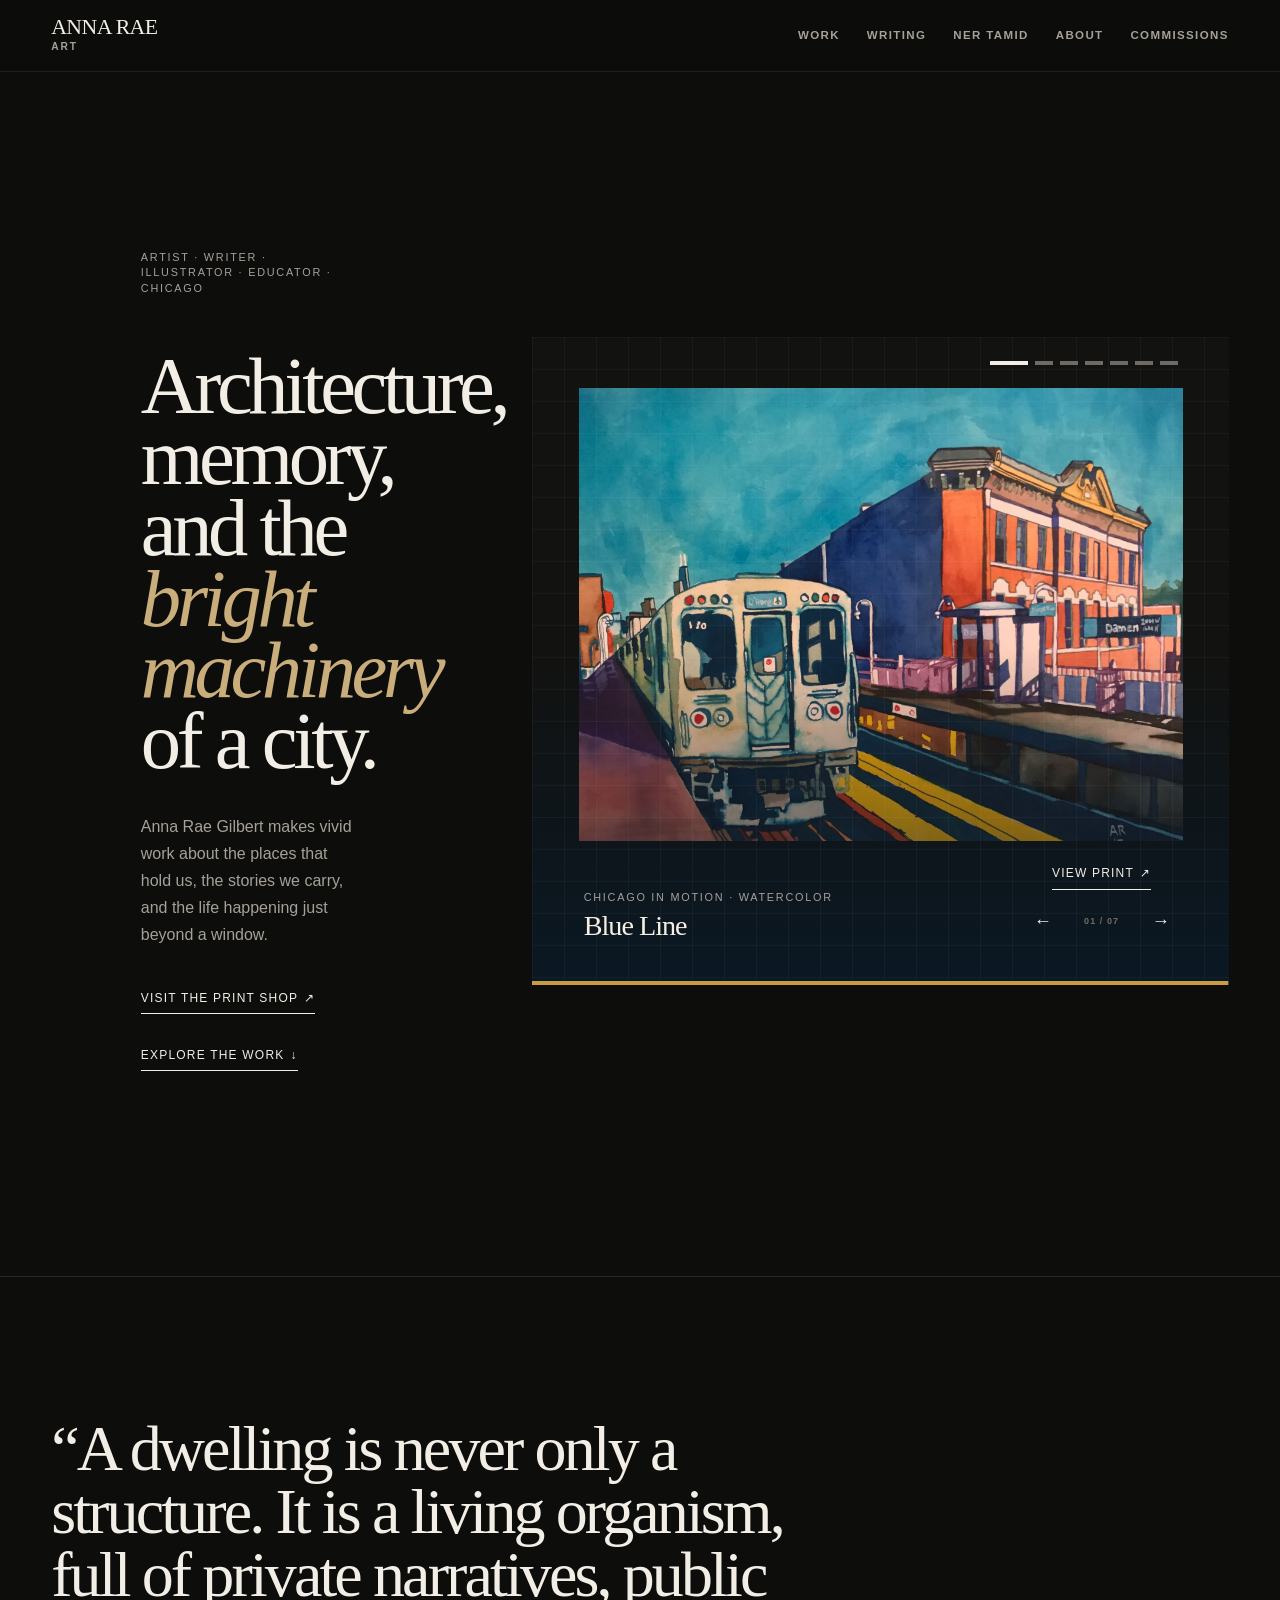
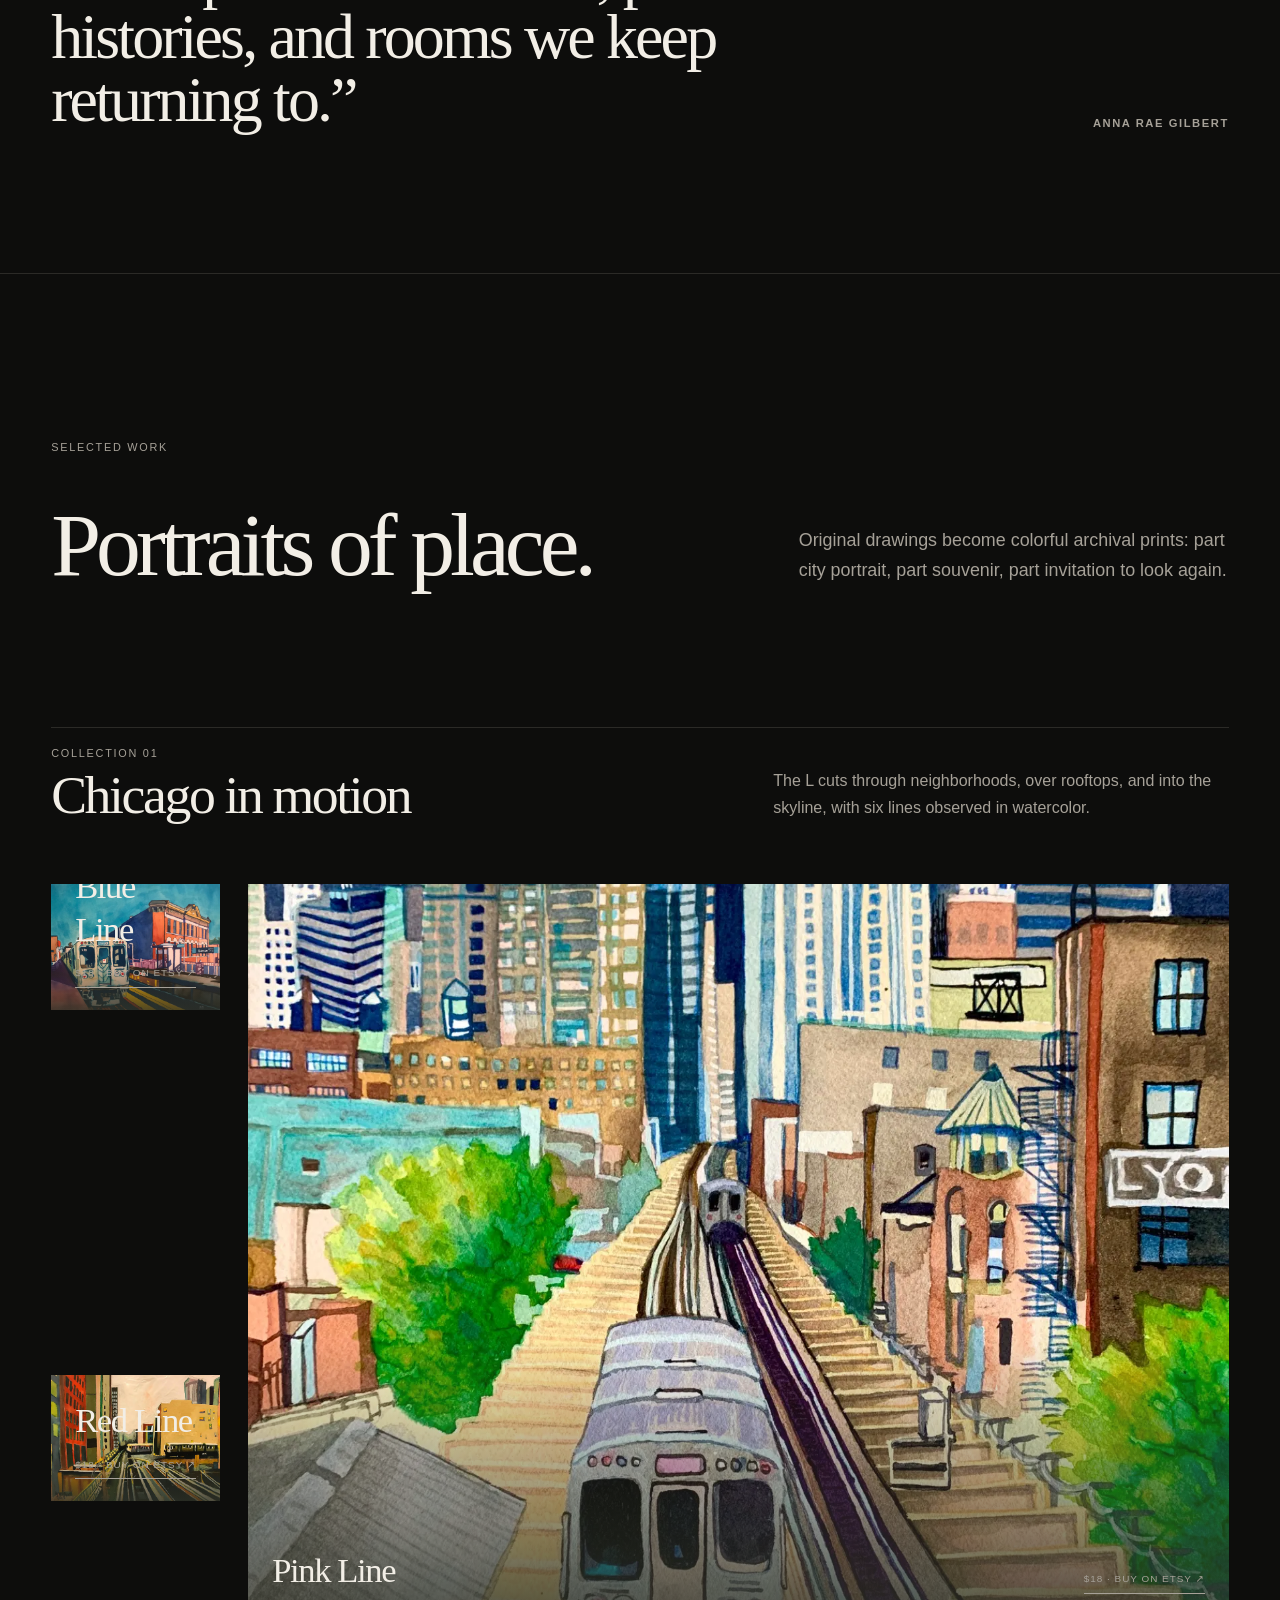
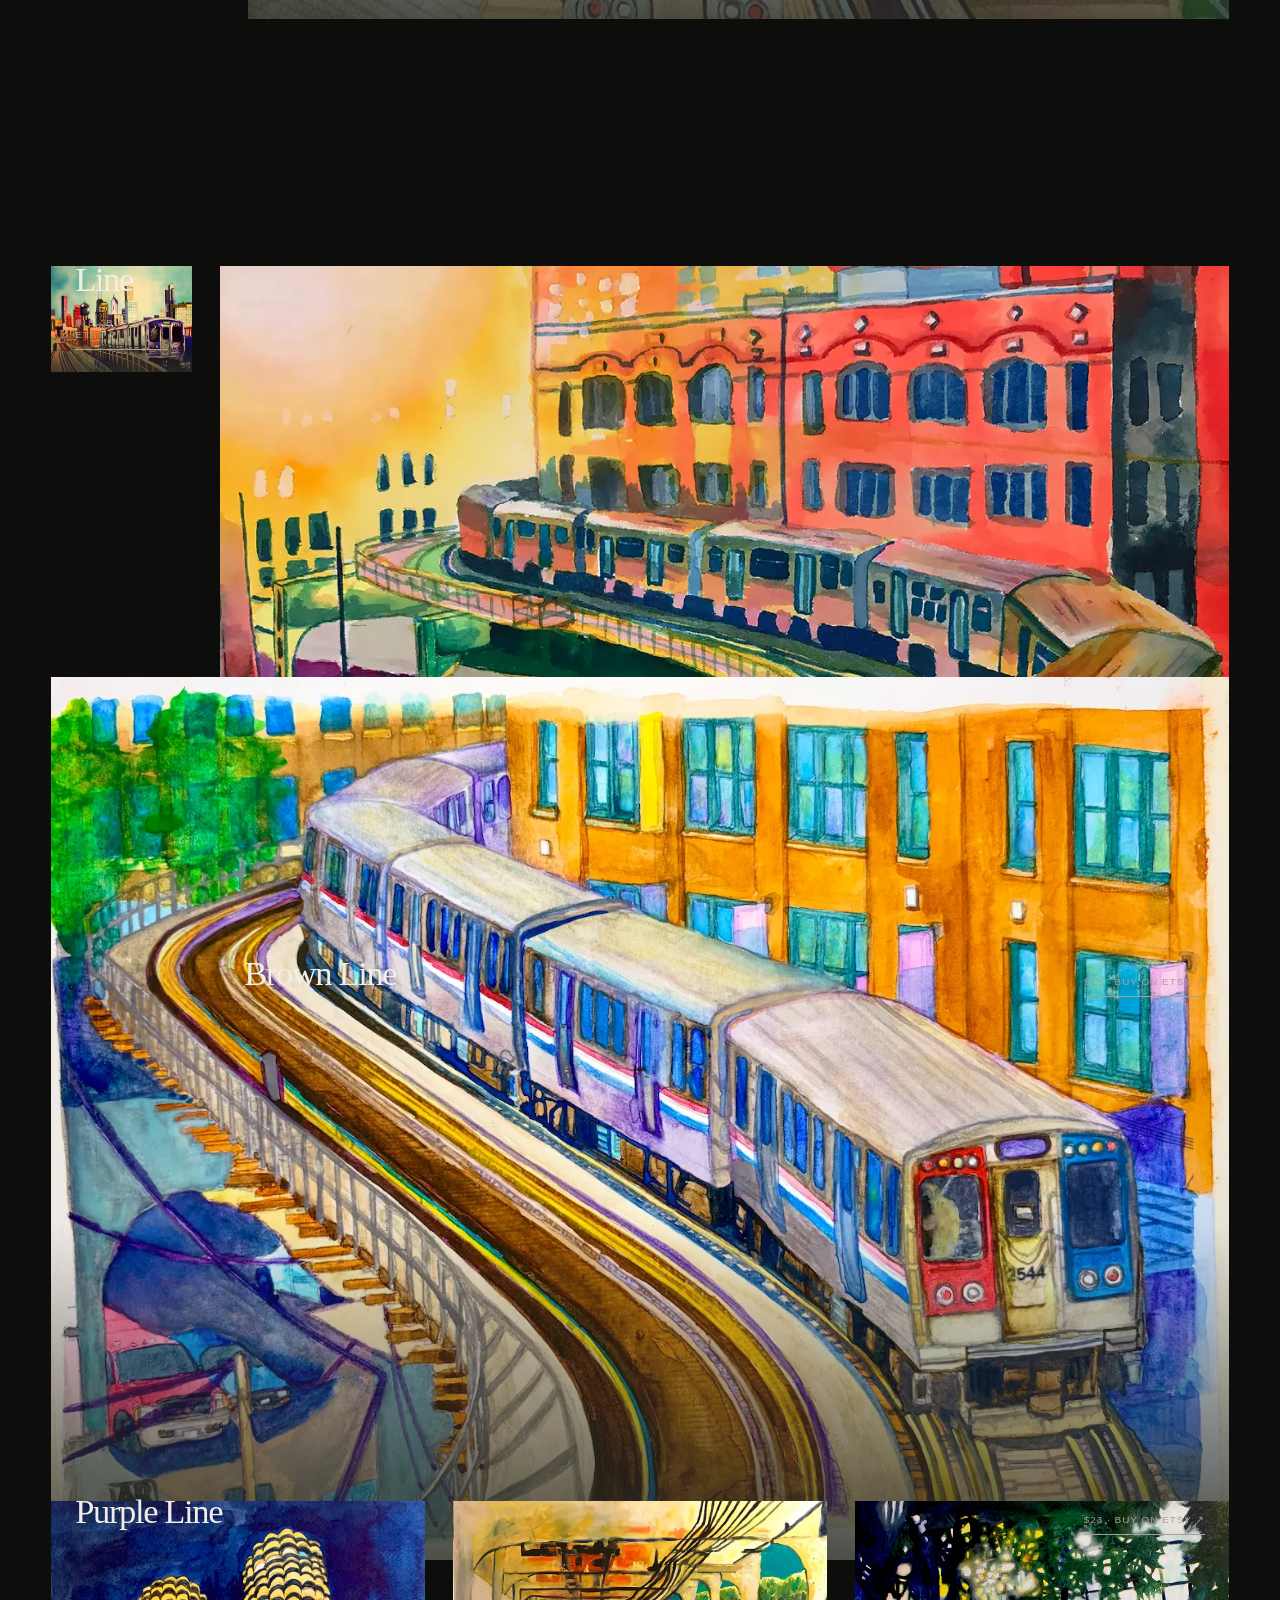
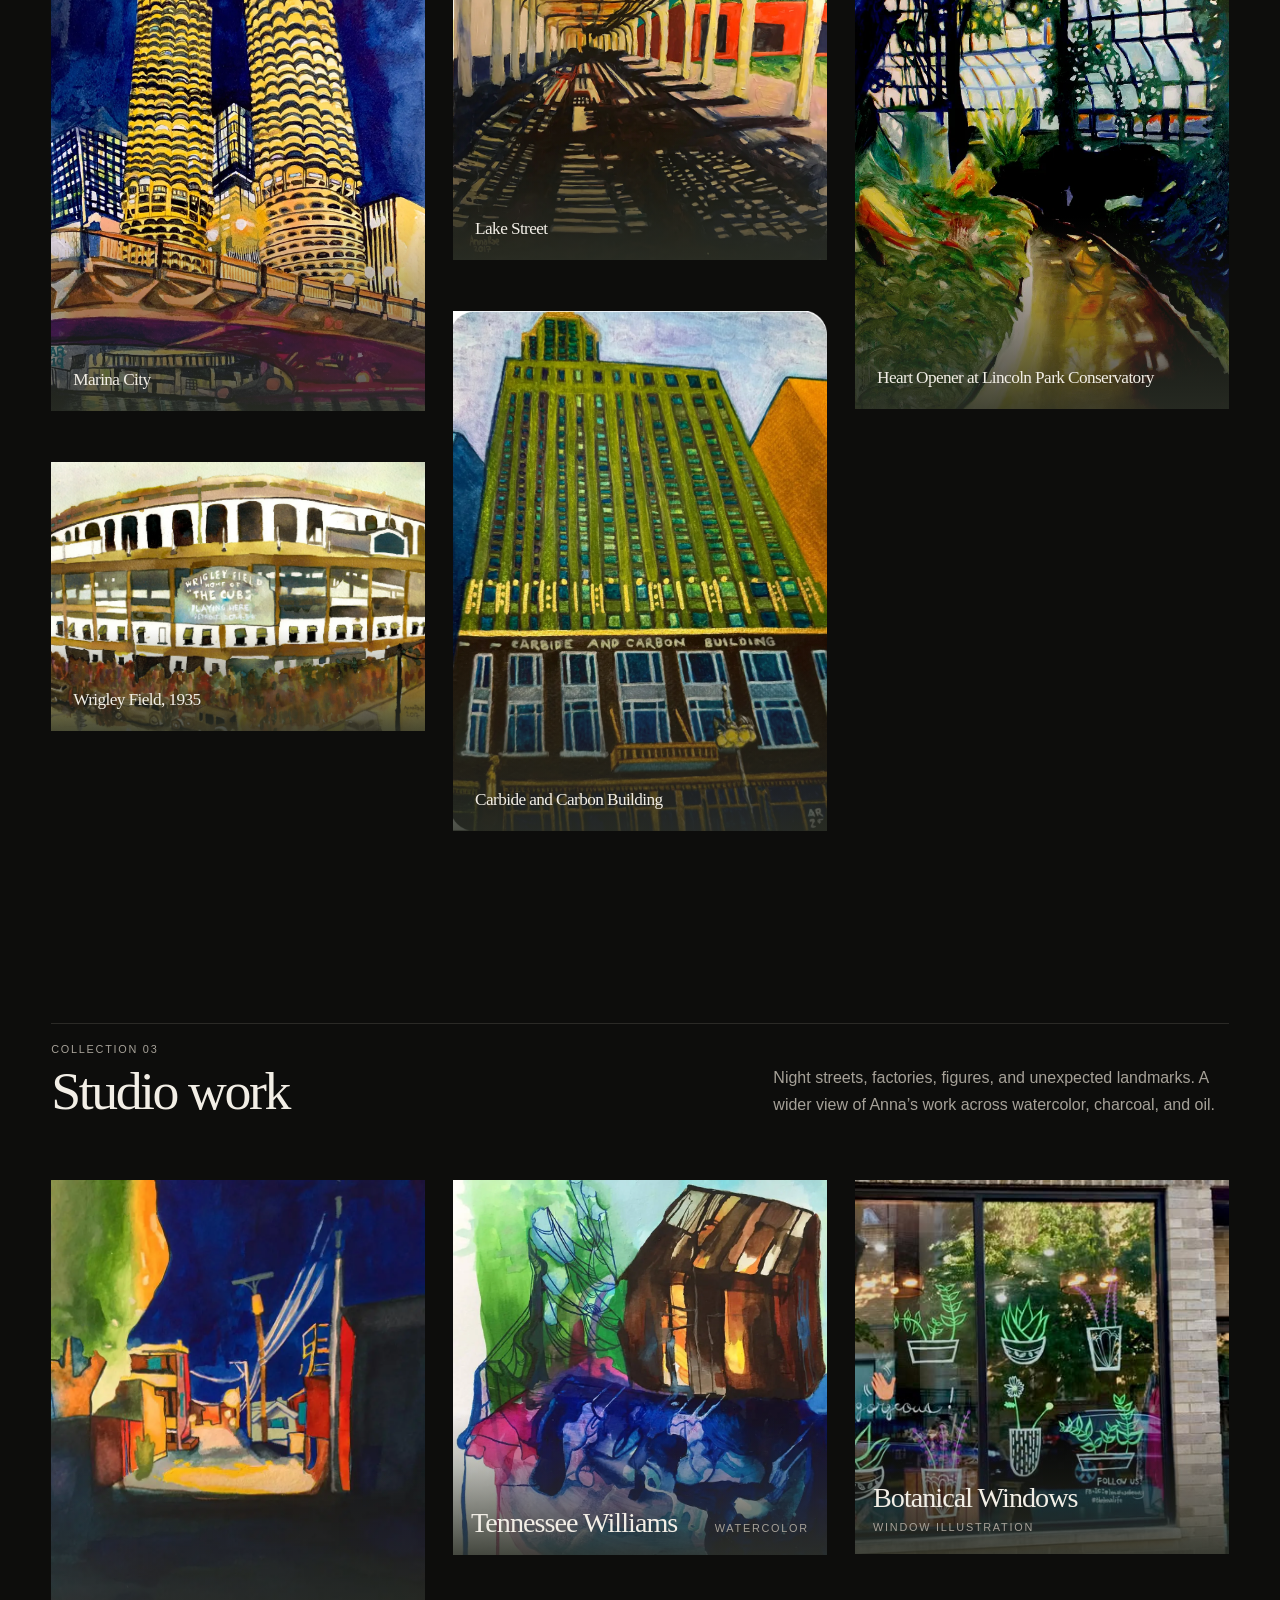
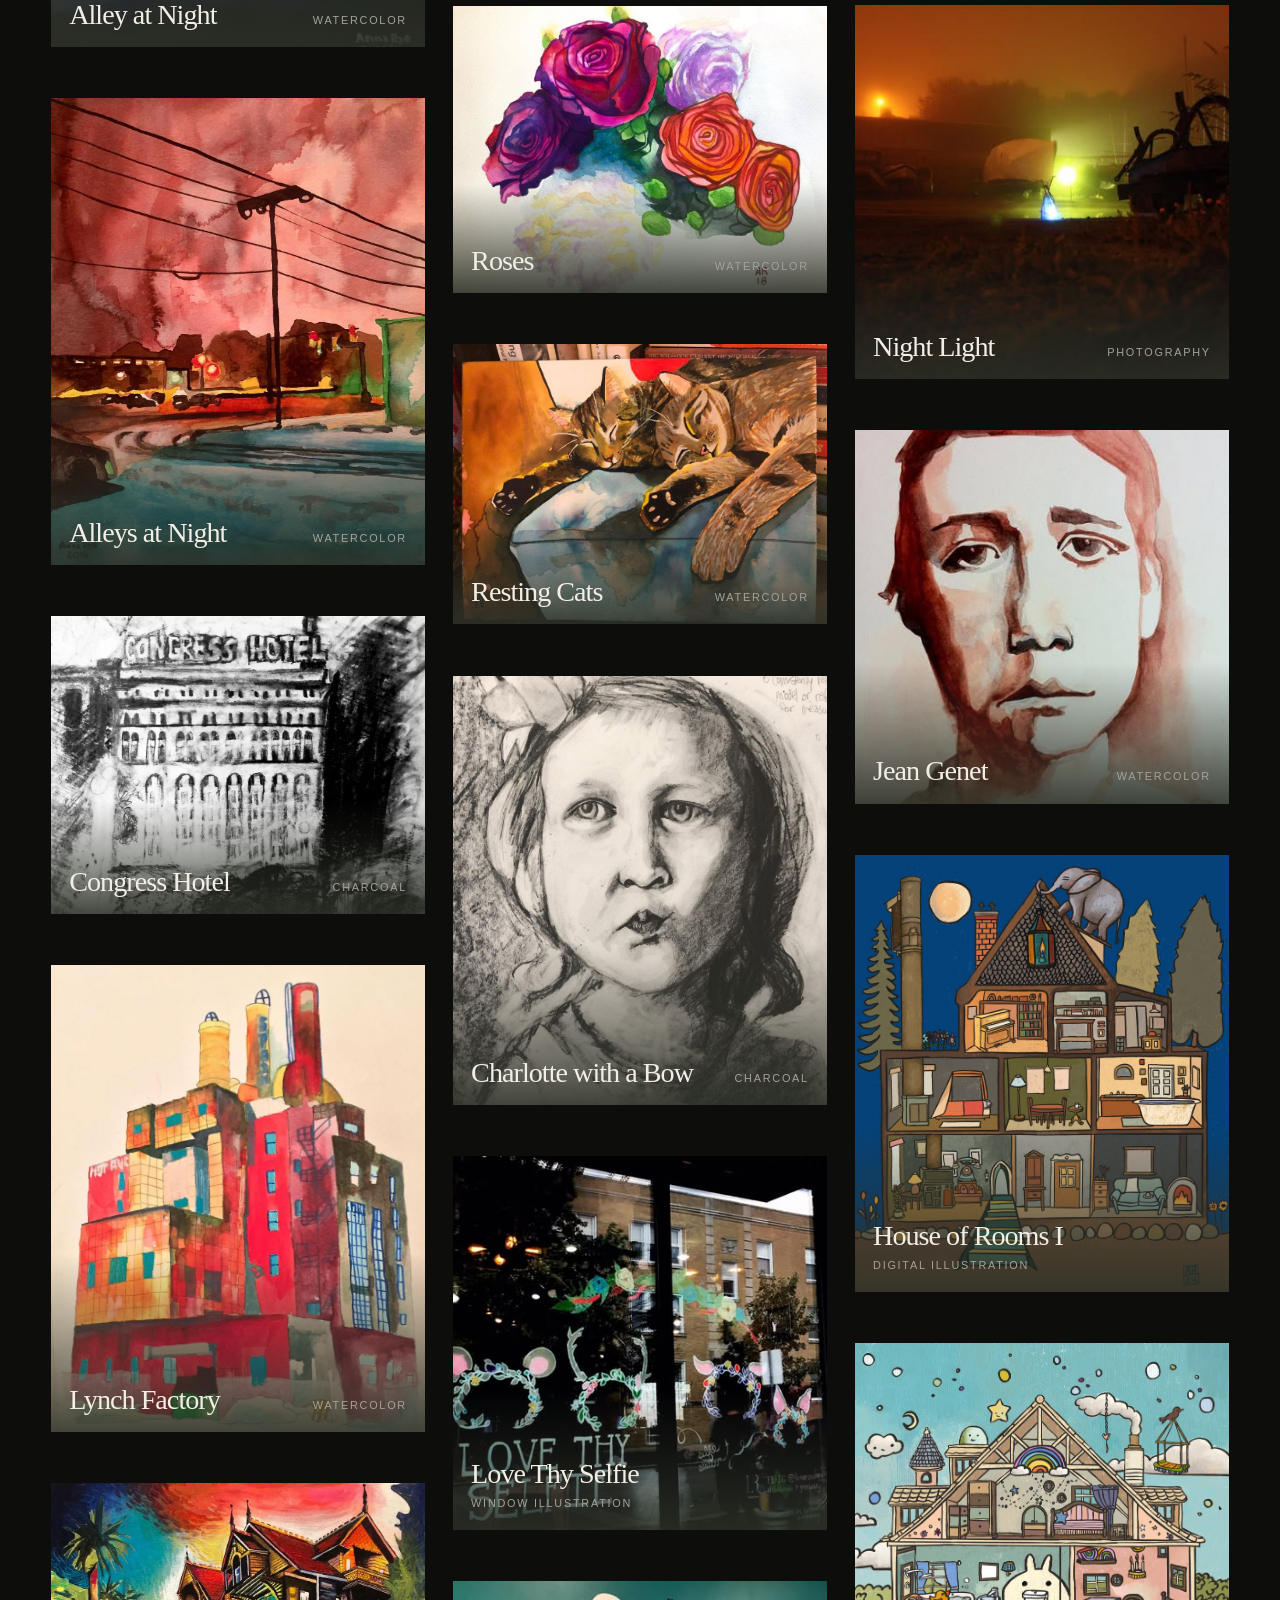
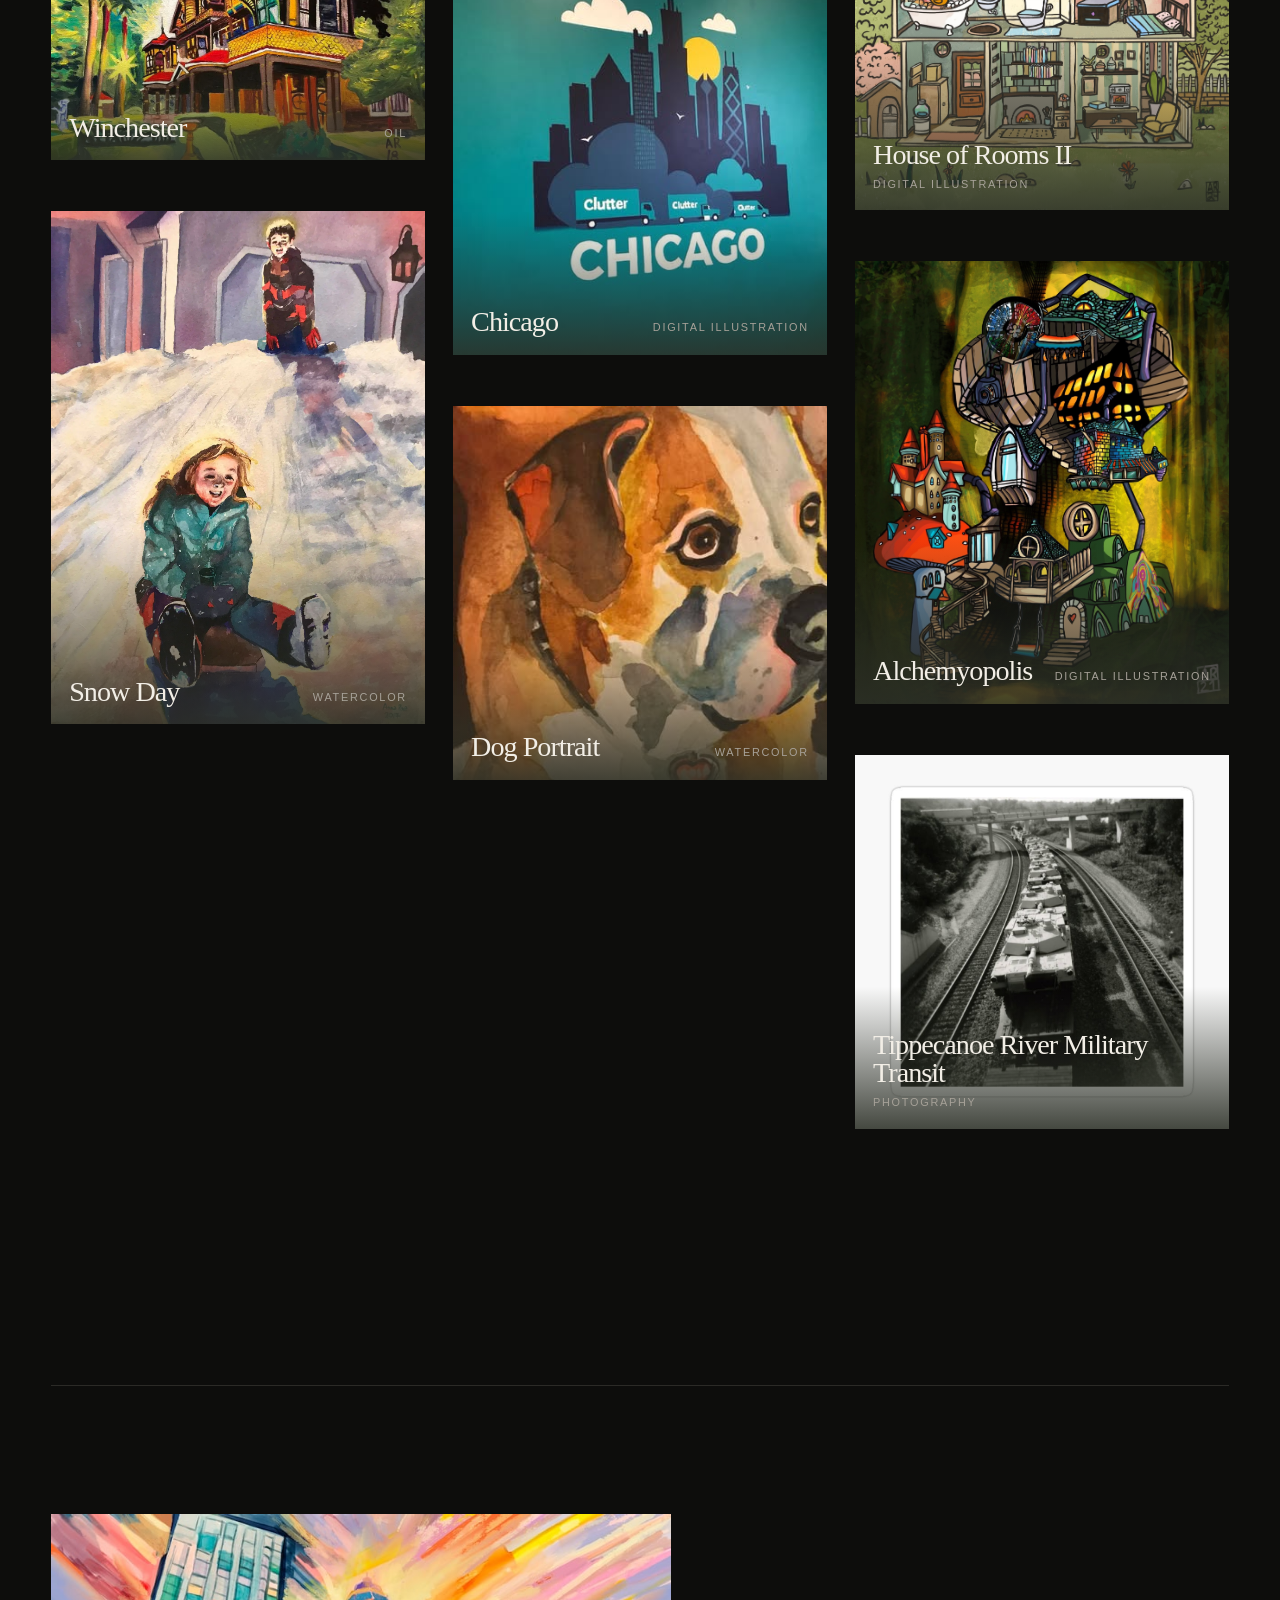
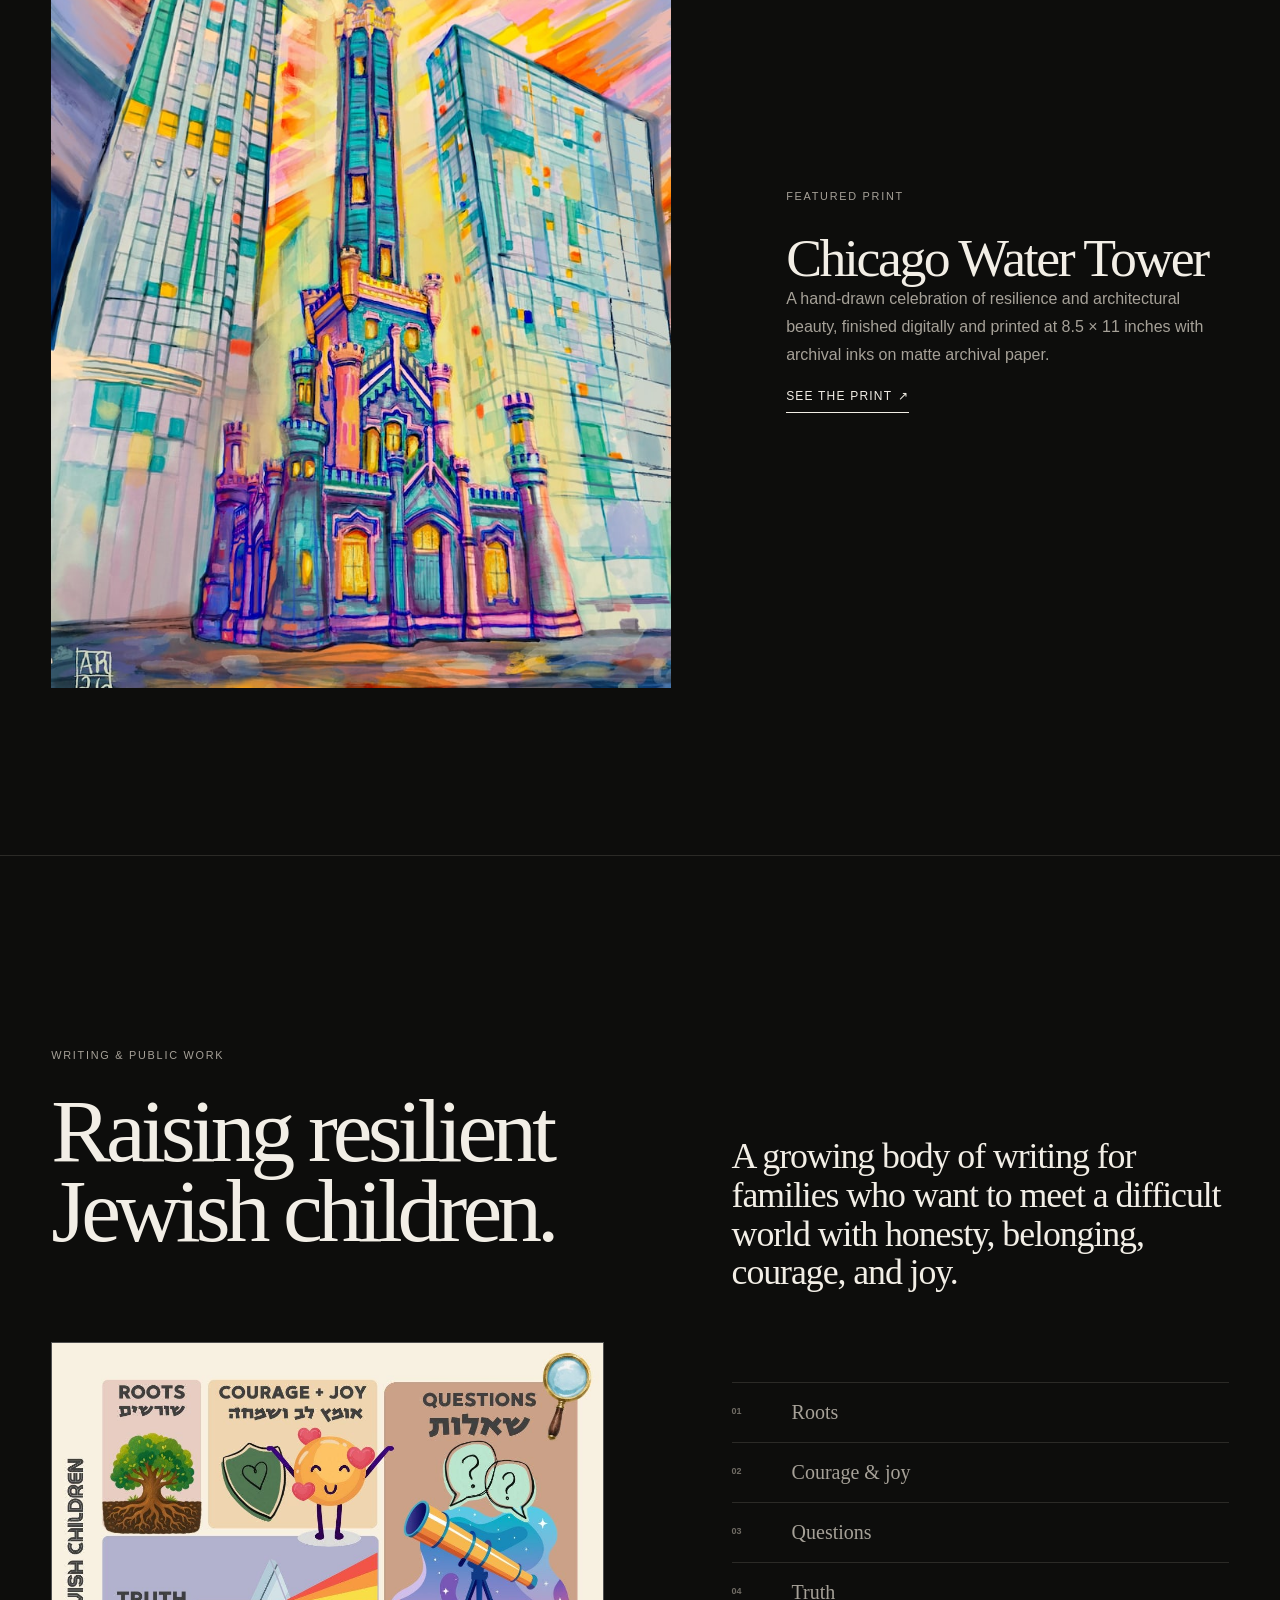
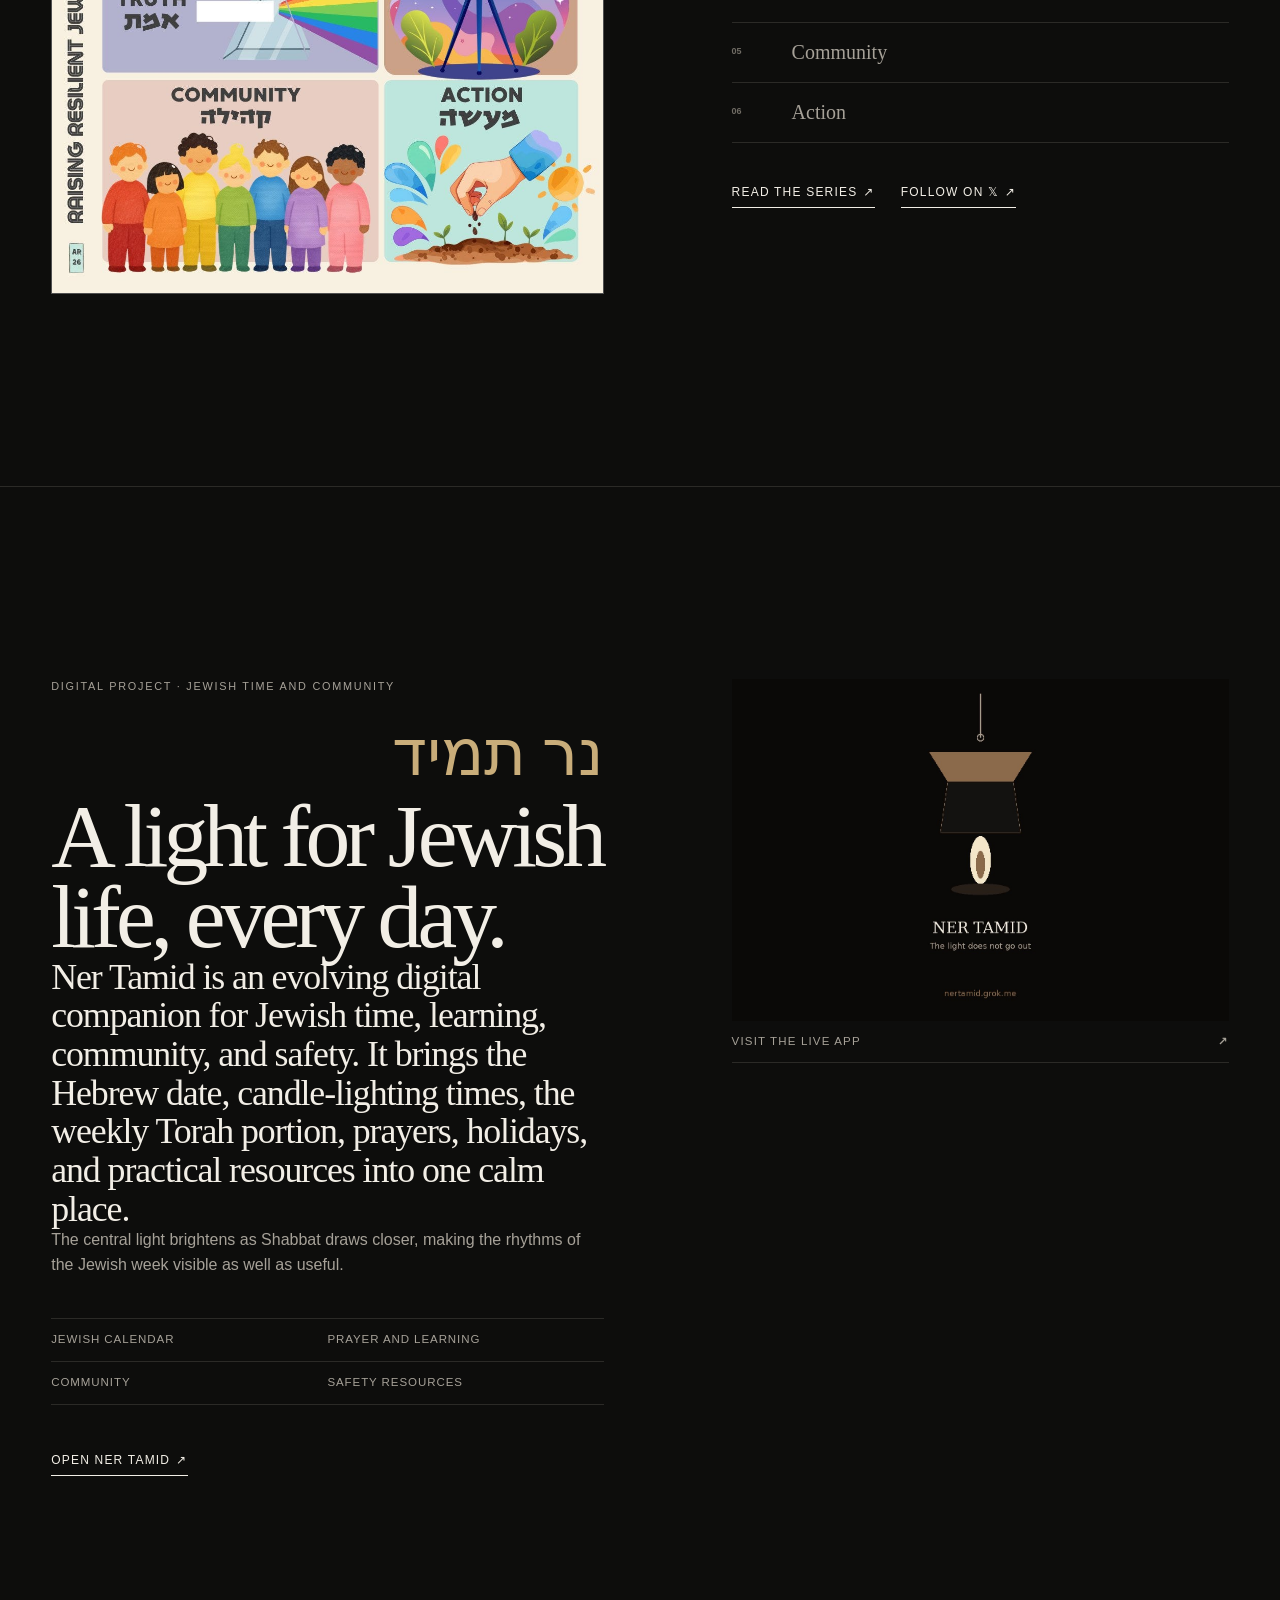
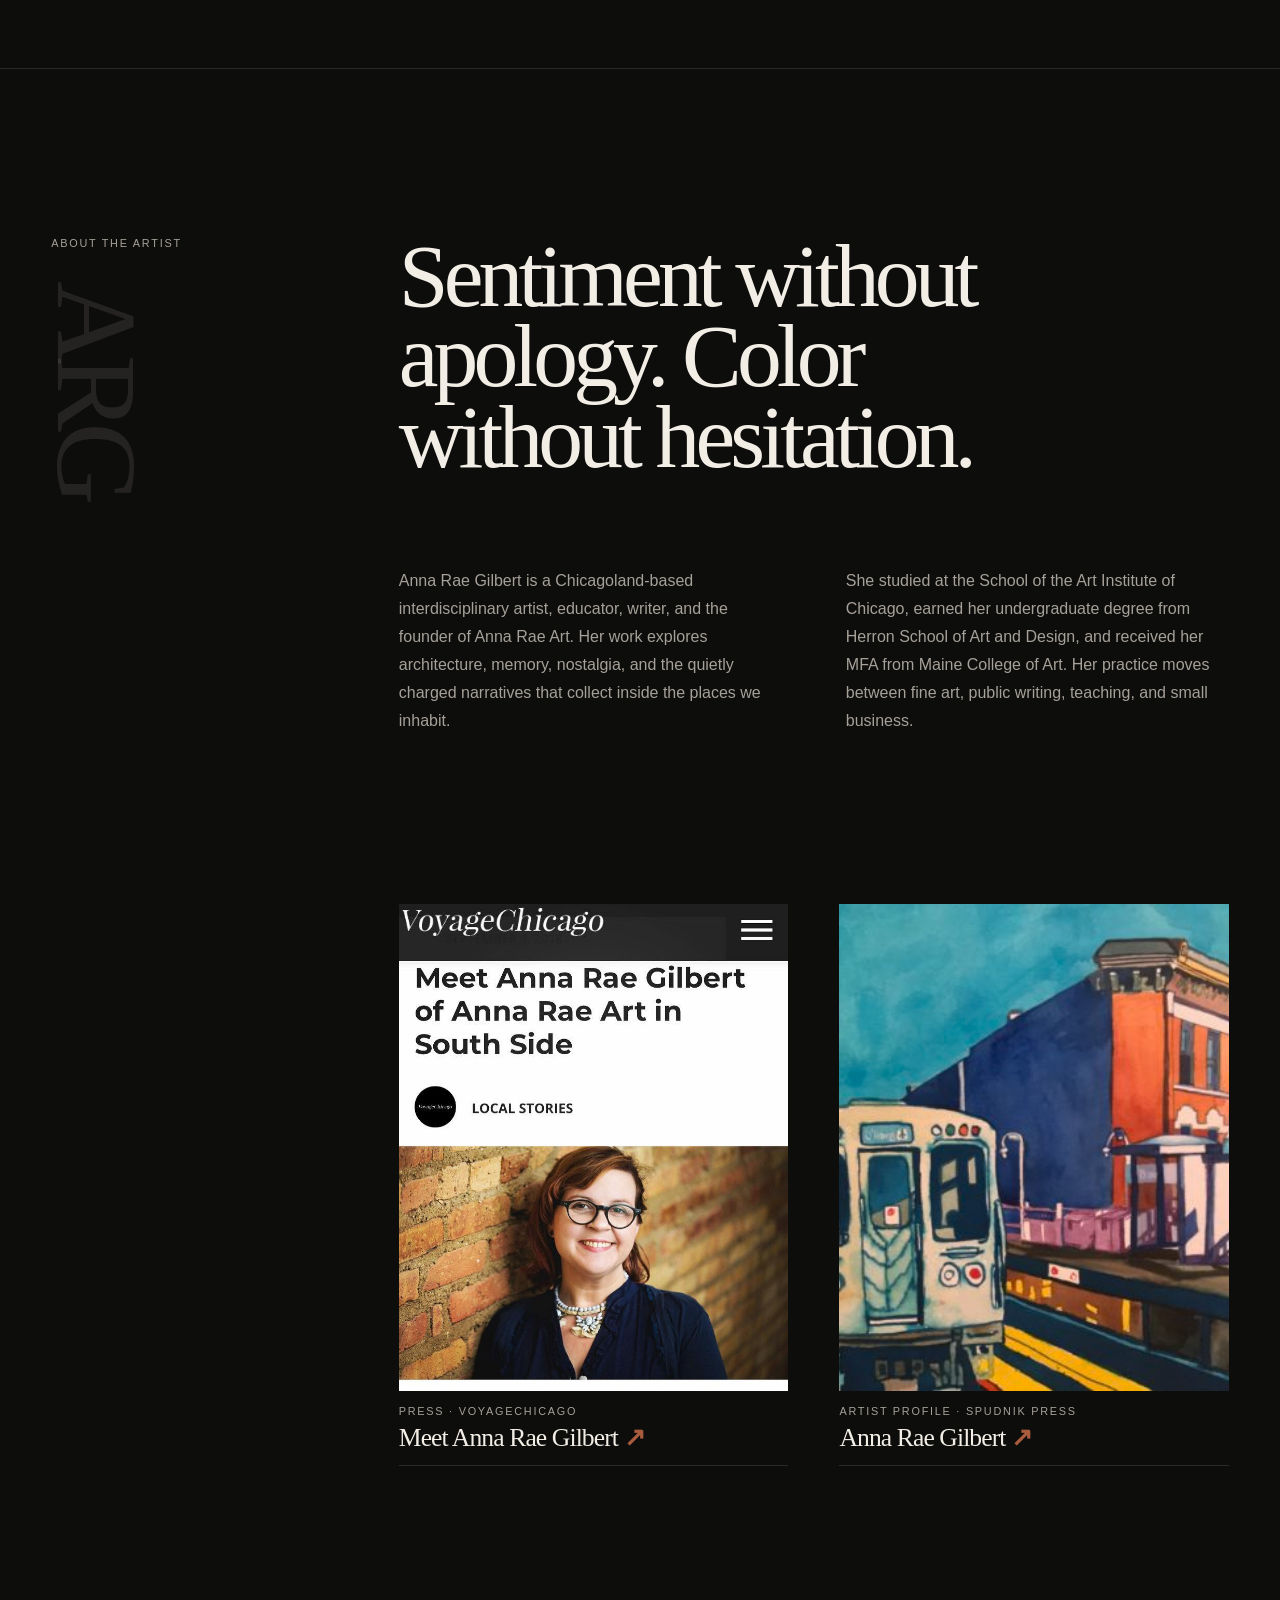
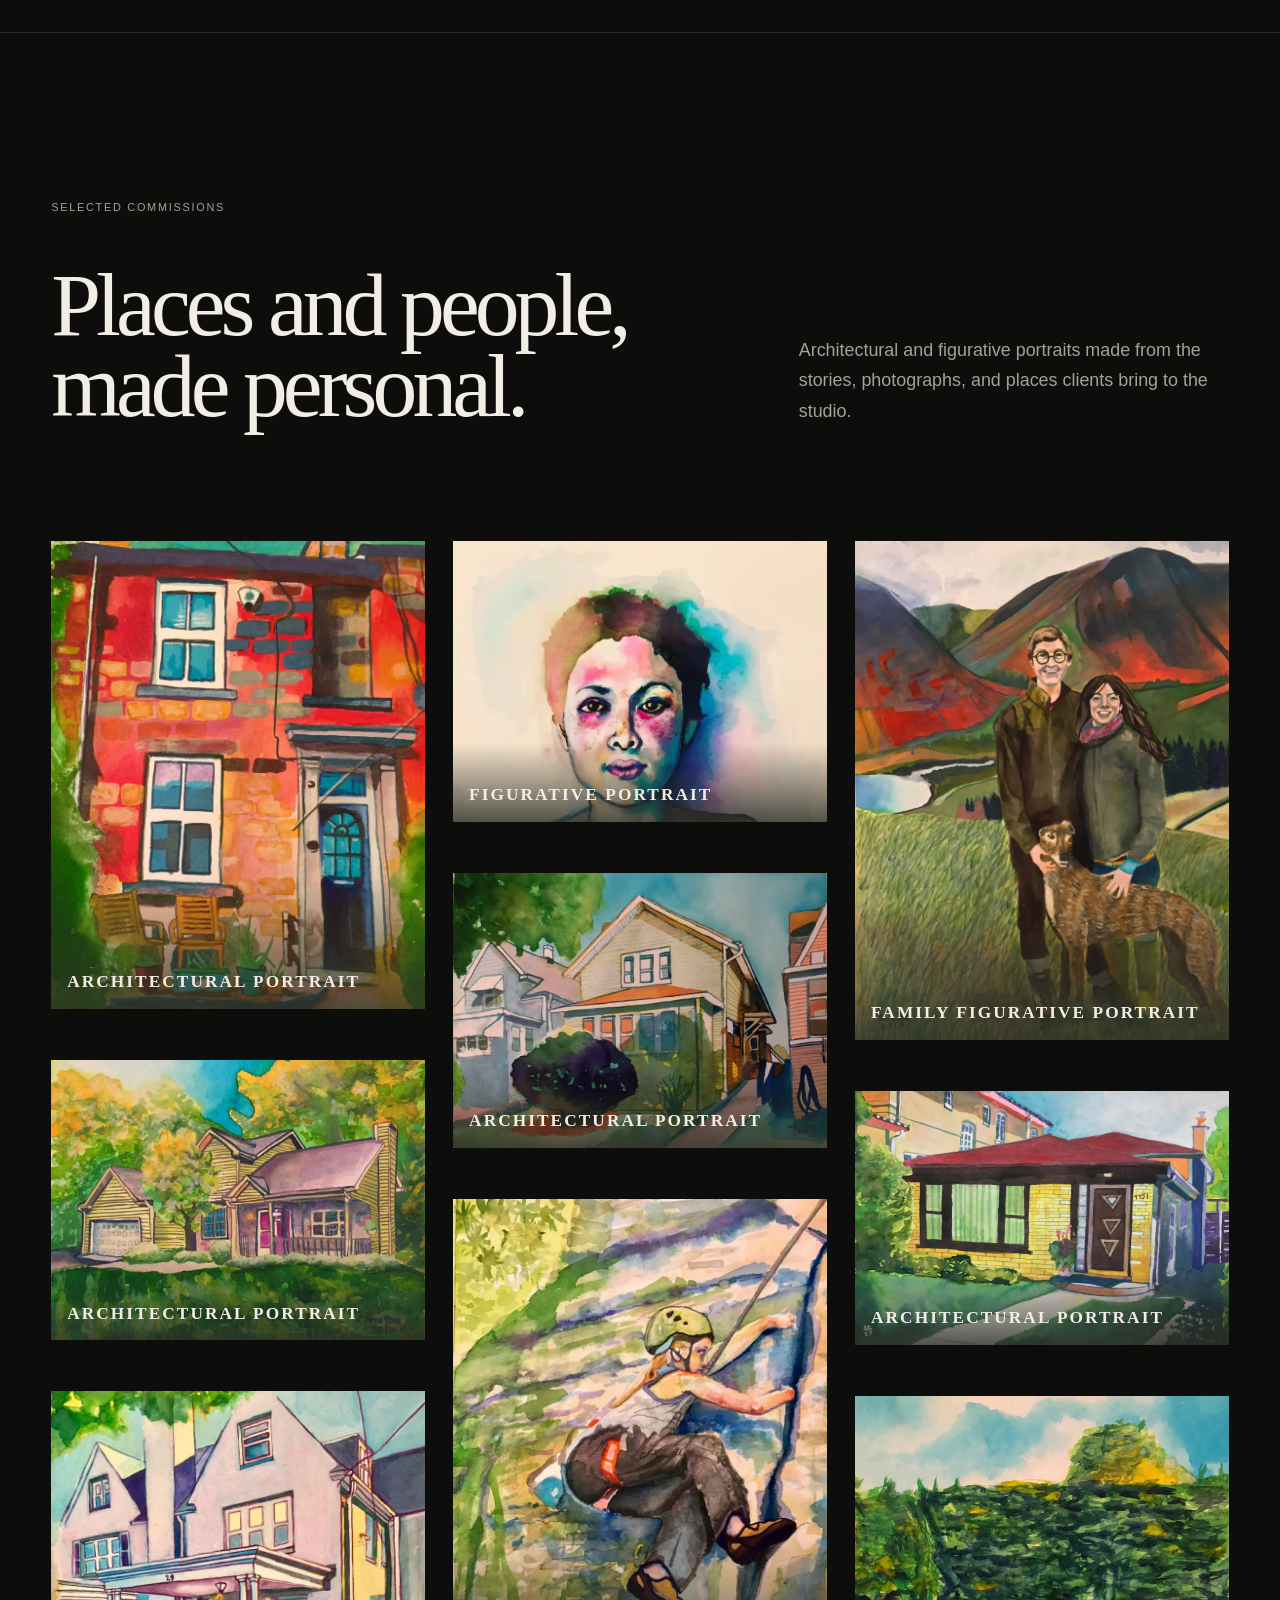
==== commit 44f1004d: "Remove unstable live-layer DOM patch" ====
--- a/index.html
+++ b/index.html
@@ -17,4 +17,4 @@
 <link rel="shortcut icon" href="/favicon.svg"/><link rel="icon" href="/favicon.svg"/><script>self.__VINEXT_RSC_PARAMS__={}</script><script>self.__VINEXT_RSC_NAV__={"pathname":"/","searchParams":[]}</script><link rel="modulepreload" href="/assets/index-DhG-xVKT.js" />
 <link rel="stylesheet" href="/assets/site-upgrade.css"/>
 <link rel="stylesheet" href="/assets/refinements-0215.css"/>
-</head><body><main><header class="site-header"><a class="wordmark" href="#top" aria-label="Anna Rae Art, home"><span>Anna Rae</span><span>Art</span></a><nav aria-label="Primary navigation"><a href="#work">Work</a><a href="#writing">Writing</a><a href="#ner-tamid">Ner Tamid</a><a href="#about">About</a><a class="nav-cta" href="#commissions">Commissions</a></nav></header><section class="hero" id="top"><div class="hero-copy"><p class="eyebrow">Artist · Writer · Illustrator · Educator · Chicago</p><h1>Architecture,<br/>memory, and the<br/><em>bright machinery</em><br/>of a city.</h1><p class="hero-intro">Anna Rae Gilbert makes vivid work about the places that hold us, the stories we carry, and the life happening just beyond a window.</p><div class="button-row"><a class="button button-dark" href="https://www.etsy.com/shop/alchemyopolis" target="_blank" rel="noreferrer">Visit the print shop <span aria-hidden="true">↗</span></a><a class="text-link" href="#work">Explore the work <span aria-hidden="true">↓</span></a></div></div><div class="featured-rotation" tabindex="0" aria-label="Featured artwork carousel"><div class="rotation-stage"><figure class="rotation-slide is-active" aria-hidden="false"><img src="/art/cta-blue-line.webp" alt="Full painting of a Chicago Blue Line train arriving at Damen station beneath a turquoise sky." fetchpriority="high" decoding="async"/></figure><figure class="rotation-slide" aria-hidden="true"><img src="/art/cta-purple-line.webp" alt=""/></figure><figure class="rotation-slide" aria-hidden="true"><img src="/art/chicago-marina-city.webp" alt=""/></figure><figure class="rotation-slide" aria-hidden="true"><img src="/art/chicago-carbide-carbon.webp" alt=""/></figure><figure class="rotation-slide" aria-hidden="true"><img src="/art/studio-utopy.jpg" alt=""/></figure><figure class="rotation-slide" aria-hidden="true"><img src="/art/studio-winchester.webp" alt=""/></figure><figure class="rotation-slide" aria-hidden="true"><img src="/art/studio-alley-night.webp" alt=""/></figure></div><div class="rotation-chrome"><div class="rotation-caption"><p>Chicago in motion · Watercolor</p><h2>Blue Line</h2></div><div class="rotation-actions"><a href="https://www.etsy.com/listing/1398768194/blue-line-cta-l-print-8x10" target="_blank" rel="noreferrer">View print <span aria-hidden="true">↗</span></a><div class="rotation-controls"><button type="button" aria-label="Previous artwork"><span aria-hidden="true">←</span></button><span class="rotation-count" aria-hidden="true">01<!-- --> / <!-- -->07</span><button type="button" aria-label="Next artwork"><span aria-hidden="true">→</span></button></div></div></div><div class="rotation-dots" aria-label="Choose featured artwork"><button type="button" class="is-active" aria-label="Show Blue Line" aria-current="true"></button><button type="button" class="" aria-label="Show Purple Line"></button><button type="button" class="" aria-label="Show Marina City"></button><button type="button" class="" aria-label="Show Carbide and Carbon"></button><button type="button" class="" aria-label="Show Alchemyopolis"></button><button type="button" class="" aria-label="Show Winchester"></button><button type="button" class="" aria-label="Show Alley at Night"></button></div><div class="rotation-progress" aria-hidden="true"><span class=""></span></div></div></section><section class="statement-band" aria-label="Artist statement"><p>“A dwelling is never only a structure. It is a living organism, full of private narratives, public histories, and rooms we keep returning to.”</p><span>Anna Rae Gilbert</span></section><section class="section work-section" id="work"><div class="section-heading"><p class="eyebrow">Selected work</p><h2>Portraits of place.</h2><p>Original drawings become colorful archival prints: part city portrait, part souvenir, part invitation to look again.</p></div><div class="train-intro"><div><p class="collection-number">Collection 01</p><h3>Chicago in motion</h3></div><p>The L cuts through neighborhoods, over rooftops, and into the skyline, with six lines observed in watercolor.</p></div><div class="train-gallery"><figure class="train-piece blue-piece"><button class="gallery-art-button" type="button" aria-label="Open Blue Line in gallery"><img src="/art/cta-blue-line.webp" alt="Painting of a Chicago Blue Line train arriving at Damen station beneath a turquoise sky." width="2048" height="1596" loading="lazy"/><span class="gallery-zoom" aria-hidden="true"><svg xmlns="http://www.w3.org/2000/svg" width="24" height="24" viewBox="0 0 24 24" fill="none" stroke="currentColor" stroke-width="2" stroke-linecap="round" stroke-linejoin="round" class="lucide lucide-zoom-in" aria-hidden="true"><circle cx="11" cy="11" r="8"></circle><line x1="21" x2="16.65" y1="21" y2="16.65"></line><line x1="11" x2="11" y1="8" y2="14"></line><line x1="8" x2="14" y1="11" y2="11"></line></svg></span></button><figcaption><span>Blue Line</span><a class="train-shop-link" href="https://www.etsy.com/listing/1398768194/blue-line-cta-l-print-8x10" target="_blank" rel="noreferrer" aria-label="Buy the Blue Line print on Etsy for $18">$18<!-- --> · Buy on Etsy ↗</a></figcaption></figure><figure class="train-piece red-piece"><button class="gallery-art-button" type="button" aria-label="Open Red Line in gallery"><img src="/art/cta-red-line.webp" alt="Painting of two Chicago Red Line trains winding through downtown buildings." width="2048" height="1514" loading="lazy"/><span class="gallery-zoom" aria-hidden="true"><svg xmlns="http://www.w3.org/2000/svg" width="24" height="24" viewBox="0 0 24 24" fill="none" stroke="currentColor" stroke-width="2" stroke-linecap="round" stroke-linejoin="round" class="lucide lucide-zoom-in" aria-hidden="true"><circle cx="11" cy="11" r="8"></circle><line x1="21" x2="16.65" y1="21" y2="16.65"></line><line x1="11" x2="11" y1="8" y2="14"></line><line x1="8" x2="14" y1="11" y2="11"></line></svg></span></button><figcaption><span>Red Line</span><a class="train-shop-link" href="https://www.etsy.com/listing/1398770630/red-line-cta-l-print-8x10" target="_blank" rel="noreferrer" aria-label="Buy the Red Line print on Etsy for $18">$18<!-- --> · Buy on Etsy ↗</a></figcaption></figure><figure class="train-piece green-piece"><button class="gallery-art-button" type="button" aria-label="Open Green Line in gallery"><img src="/art/cta-green-line.webp" alt="Painting of a Chicago Green Line train with the downtown skyline behind it." width="2048" height="1538" loading="lazy"/><span class="gallery-zoom" aria-hidden="true"><svg xmlns="http://www.w3.org/2000/svg" width="24" height="24" viewBox="0 0 24 24" fill="none" stroke="currentColor" stroke-width="2" stroke-linecap="round" stroke-linejoin="round" class="lucide lucide-zoom-in" aria-hidden="true"><circle cx="11" cy="11" r="8"></circle><line x1="21" x2="16.65" y1="21" y2="16.65"></line><line x1="11" x2="11" y1="8" y2="14"></line><line x1="8" x2="14" y1="11" y2="11"></line></svg></span></button><figcaption><span>Green Line</span><a class="train-shop-link" href="https://www.etsy.com/listing/1398772408/green-line-cta-l-print-8x10" target="_blank" rel="noreferrer" aria-label="Buy the Green Line print on Etsy for $18">$18<!-- --> · Buy on Etsy ↗</a></figcaption></figure><figure class="train-piece pink-piece"><button class="gallery-art-button" type="button" aria-label="Open Pink Line in gallery"><img src="/art/cta-pink-line.webp" alt="Vertical painting of a Chicago Pink Line train approaching through a dense cityscape." width="1466" height="2048" loading="lazy"/><span class="gallery-zoom" aria-hidden="true"><svg xmlns="http://www.w3.org/2000/svg" width="24" height="24" viewBox="0 0 24 24" fill="none" stroke="currentColor" stroke-width="2" stroke-linecap="round" stroke-linejoin="round" class="lucide lucide-zoom-in" aria-hidden="true"><circle cx="11" cy="11" r="8"></circle><line x1="21" x2="16.65" y1="21" y2="16.65"></line><line x1="11" x2="11" y1="8" y2="14"></line><line x1="8" x2="14" y1="11" y2="11"></line></svg></span></button><figcaption><span>Pink Line</span><a class="train-shop-link" href="https://www.etsy.com/listing/1412995595/pink-line-cta-l-print-8x10" target="_blank" rel="noreferrer" aria-label="Buy the Pink Line print on Etsy for $18">$18<!-- --> · Buy on Etsy ↗</a></figcaption></figure><figure class="train-piece brown-piece"><button class="gallery-art-button" type="button" aria-label="Open Brown Line in gallery"><img src="/art/cta-brown-line.webp" alt="Painting of a Chicago Brown Line train curving through warm-colored city buildings." width="1232" height="880" loading="lazy"/><span class="gallery-zoom" aria-hidden="true"><svg xmlns="http://www.w3.org/2000/svg" width="24" height="24" viewBox="0 0 24 24" fill="none" stroke="currentColor" stroke-width="2" stroke-linecap="round" stroke-linejoin="round" class="lucide lucide-zoom-in" aria-hidden="true"><circle cx="11" cy="11" r="8"></circle><line x1="21" x2="16.65" y1="21" y2="16.65"></line><line x1="11" x2="11" y1="8" y2="14"></line><line x1="8" x2="14" y1="11" y2="11"></line></svg></span></button><figcaption><span>Brown Line</span><a class="train-shop-link" href="https://www.etsy.com/listing/1398774618/brown-line-cta-l-print-8x10" target="_blank" rel="noreferrer" aria-label="Buy the Brown Line print on Etsy for $18">$18<!-- --> · Buy on Etsy ↗</a></figcaption></figure><figure class="train-piece purple-piece"><button class="gallery-art-button" type="button" aria-label="Open Purple Line in gallery"><img src="/art/cta-purple-line.webp" alt="Painting of a Chicago Purple Line train sweeping around elevated tracks beside golden-orange buildings." width="1440" height="1085" loading="lazy"/><span class="gallery-zoom" aria-hidden="true"><svg xmlns="http://www.w3.org/2000/svg" width="24" height="24" viewBox="0 0 24 24" fill="none" stroke="currentColor" stroke-width="2" stroke-linecap="round" stroke-linejoin="round" class="lucide lucide-zoom-in" aria-hidden="true"><circle cx="11" cy="11" r="8"></circle><line x1="21" x2="16.65" y1="21" y2="16.65"></line><line x1="11" x2="11" y1="8" y2="14"></line><line x1="8" x2="14" y1="11" y2="11"></line></svg></span></button><figcaption><span>Purple Line</span><a class="train-shop-link" href="https://www.etsy.com/listing/4542868438/chicago-purple-line-watercolor-print-cta" target="_blank" rel="noreferrer" aria-label="Buy the Purple Line print on Etsy for $23">$23<!-- --> · Buy on Etsy ↗</a></figcaption></figure></div><div class="city-intro"><div><p class="collection-number">Collection 02</p><h3>Chicago architecture</h3></div><p>Towers, tracks, ballparks, and glass houses painted as living characters. Each carries a public history and a private atmosphere.</p></div><div class="city-gallery"><figure class="city-piece marina-piece"><button class="gallery-art-button" type="button" aria-label="Open Marina City in gallery"><img src="/art/chicago-marina-city.webp" alt="Night painting of the illuminated Marina City towers above the Chicago River." width="1200" height="1638" loading="lazy"/><span class="gallery-zoom" aria-hidden="true"><svg xmlns="http://www.w3.org/2000/svg" width="24" height="24" viewBox="0 0 24 24" fill="none" stroke="currentColor" stroke-width="2" stroke-linecap="round" stroke-linejoin="round" class="lucide lucide-zoom-in" aria-hidden="true"><circle cx="11" cy="11" r="8"></circle><line x1="21" x2="16.65" y1="21" y2="16.65"></line><line x1="11" x2="11" y1="8" y2="14"></line><line x1="8" x2="14" y1="11" y2="11"></line></svg></span></button><figcaption>Marina City</figcaption></figure><figure class="city-piece wrigley-piece"><button class="gallery-art-button" type="button" aria-label="Open Wrigley Field, 1935 in gallery"><img src="/art/chicago-wrigley-field.webp" alt="Watercolor of Wrigley Field and a crowd beneath the historic marquee." width="1801" height="1297" loading="lazy"/><span class="gallery-zoom" aria-hidden="true"><svg xmlns="http://www.w3.org/2000/svg" width="24" height="24" viewBox="0 0 24 24" fill="none" stroke="currentColor" stroke-width="2" stroke-linecap="round" stroke-linejoin="round" class="lucide lucide-zoom-in" aria-hidden="true"><circle cx="11" cy="11" r="8"></circle><line x1="21" x2="16.65" y1="21" y2="16.65"></line><line x1="11" x2="11" y1="8" y2="14"></line><line x1="8" x2="14" y1="11" y2="11"></line></svg></span></button><figcaption>Wrigley Field, 1935</figcaption></figure><figure class="city-piece lake-piece"><button class="gallery-art-button" type="button" aria-label="Open Lake Street in gallery"><img src="/art/chicago-lake-street.webp" alt="Painting looking through the repeating columns and tracks beneath the Lake Street elevated line." width="2048" height="1969" loading="lazy"/><span class="gallery-zoom" aria-hidden="true"><svg xmlns="http://www.w3.org/2000/svg" width="24" height="24" viewBox="0 0 24 24" fill="none" stroke="currentColor" stroke-width="2" stroke-linecap="round" stroke-linejoin="round" class="lucide lucide-zoom-in" aria-hidden="true"><circle cx="11" cy="11" r="8"></circle><line x1="21" x2="16.65" y1="21" y2="16.65"></line><line x1="11" x2="11" y1="8" y2="14"></line><line x1="8" x2="14" y1="11" y2="11"></line></svg></span></button><figcaption>Lake Street</figcaption></figure><figure class="city-piece carbide-piece"><button class="gallery-art-button" type="button" aria-label="Open Carbide and Carbon Building in gallery"><img src="/art/chicago-carbide-carbon.webp" alt="Upright watercolor portrait of the green and gold Carbide and Carbon Building." width="1030" height="1433" loading="lazy"/><span class="gallery-zoom" aria-hidden="true"><svg xmlns="http://www.w3.org/2000/svg" width="24" height="24" viewBox="0 0 24 24" fill="none" stroke="currentColor" stroke-width="2" stroke-linecap="round" stroke-linejoin="round" class="lucide lucide-zoom-in" aria-hidden="true"><circle cx="11" cy="11" r="8"></circle><line x1="21" x2="16.65" y1="21" y2="16.65"></line><line x1="11" x2="11" y1="8" y2="14"></line><line x1="8" x2="14" y1="11" y2="11"></line></svg></span></button><figcaption>Carbide and Carbon Building</figcaption></figure><figure class="city-piece conservatory-piece"><button class="gallery-art-button" type="button" aria-label="Open Heart Opener at Lincoln Park Conservatory in gallery"><img src="/art/chicago-lincoln-park-conservatory.webp" alt="Dark, luminous interior painting of Heart Opener at the Lincoln Park Conservatory." width="720" height="979" loading="lazy"/><span class="gallery-zoom" aria-hidden="true"><svg xmlns="http://www.w3.org/2000/svg" width="24" height="24" viewBox="0 0 24 24" fill="none" stroke="currentColor" stroke-width="2" stroke-linecap="round" stroke-linejoin="round" class="lucide lucide-zoom-in" aria-hidden="true"><circle cx="11" cy="11" r="8"></circle><line x1="21" x2="16.65" y1="21" y2="16.65"></line><line x1="11" x2="11" y1="8" y2="14"></line><line x1="8" x2="14" y1="11" y2="11"></line></svg></span></button><figcaption>Heart Opener at Lincoln Park Conservatory</figcaption></figure></div><div class="studio-intro"><div><p class="collection-number">Collection 03</p><h3>Studio work</h3></div><p>Night streets, factories, figures, and unexpected landmarks. A wider view of Anna’s work across watercolor, charcoal, and oil.</p></div><div class="studio-gallery"><figure class="studio-piece"><button class="gallery-art-button" type="button" aria-label="Open Alley at Night in gallery"><img src="/art/studio-alley-night.webp" alt="Night watercolor of a Chicago alley illuminated by warm streetlight beneath a deep blue sky." width="768" height="960" loading="lazy"/><span class="gallery-zoom" aria-hidden="true"><svg xmlns="http://www.w3.org/2000/svg" width="24" height="24" viewBox="0 0 24 24" fill="none" stroke="currentColor" stroke-width="2" stroke-linecap="round" stroke-linejoin="round" class="lucide lucide-zoom-in" aria-hidden="true"><circle cx="11" cy="11" r="8"></circle><line x1="21" x2="16.65" y1="21" y2="16.65"></line><line x1="11" x2="11" y1="8" y2="14"></line><line x1="8" x2="14" y1="11" y2="11"></line></svg></span></button><figcaption><span>Alley at Night</span><small>Watercolor</small></figcaption></figure><figure class="studio-piece"><button class="gallery-art-button" type="button" aria-label="Open Alleys at Night in gallery"><img src="/art/studio-alleys-at-night.webp" alt="Watercolor of a snowy city street and utility lines beneath a rose-colored night sky." width="1080" height="1349" loading="lazy"/><span class="gallery-zoom" aria-hidden="true"><svg xmlns="http://www.w3.org/2000/svg" width="24" height="24" viewBox="0 0 24 24" fill="none" stroke="currentColor" stroke-width="2" stroke-linecap="round" stroke-linejoin="round" class="lucide lucide-zoom-in" aria-hidden="true"><circle cx="11" cy="11" r="8"></circle><line x1="21" x2="16.65" y1="21" y2="16.65"></line><line x1="11" x2="11" y1="8" y2="14"></line><line x1="8" x2="14" y1="11" y2="11"></line></svg></span></button><figcaption><span>Alleys at Night</span><small>Watercolor</small></figcaption></figure><figure class="studio-piece"><button class="gallery-art-button" type="button" aria-label="Open Congress Hotel in gallery"><img src="/art/studio-congress-hotel.webp" alt="Expressive charcoal drawing of the Congress Hotel facade in Chicago." width="960" height="764" loading="lazy"/><span class="gallery-zoom" aria-hidden="true"><svg xmlns="http://www.w3.org/2000/svg" width="24" height="24" viewBox="0 0 24 24" fill="none" stroke="currentColor" stroke-width="2" stroke-linecap="round" stroke-linejoin="round" class="lucide lucide-zoom-in" aria-hidden="true"><circle cx="11" cy="11" r="8"></circle><line x1="21" x2="16.65" y1="21" y2="16.65"></line><line x1="11" x2="11" y1="8" y2="14"></line><line x1="8" x2="14" y1="11" y2="11"></line></svg></span></button><figcaption><span>Congress Hotel</span><small>Charcoal</small></figcaption></figure><figure class="studio-piece"><button class="gallery-art-button" type="button" aria-label="Open Lynch Factory in gallery"><img src="/art/studio-lynch-factory.webp" alt="Colorful watercolor portrait of the Lynch Factory and its rooftop stacks." width="768" height="960" loading="lazy"/><span class="gallery-zoom" aria-hidden="true"><svg xmlns="http://www.w3.org/2000/svg" width="24" height="24" viewBox="0 0 24 24" fill="none" stroke="currentColor" stroke-width="2" stroke-linecap="round" stroke-linejoin="round" class="lucide lucide-zoom-in" aria-hidden="true"><circle cx="11" cy="11" r="8"></circle><line x1="21" x2="16.65" y1="21" y2="16.65"></line><line x1="11" x2="11" y1="8" y2="14"></line><line x1="8" x2="14" y1="11" y2="11"></line></svg></span></button><figcaption><span>Lynch Factory</span><small>Watercolor</small></figcaption></figure><figure class="studio-piece"><button class="gallery-art-button" type="button" aria-label="Open Winchester in gallery"><img src="/art/studio-winchester.webp" alt="Saturated oil painting of the Winchester Mystery House beneath a dramatic sky." width="960" height="711" loading="lazy"/><span class="gallery-zoom" aria-hidden="true"><svg xmlns="http://www.w3.org/2000/svg" width="24" height="24" viewBox="0 0 24 24" fill="none" stroke="currentColor" stroke-width="2" stroke-linecap="round" stroke-linejoin="round" class="lucide lucide-zoom-in" aria-hidden="true"><circle cx="11" cy="11" r="8"></circle><line x1="21" x2="16.65" y1="21" y2="16.65"></line><line x1="11" x2="11" y1="8" y2="14"></line><line x1="8" x2="14" y1="11" y2="11"></line></svg></span></button><figcaption><span>Winchester</span><small>Oil</small></figcaption></figure><figure class="studio-piece"><button class="gallery-art-button" type="button" aria-label="Open Snow Day in gallery"><img src="/art/studio-snow-day.webp" alt="Watercolor portrait of two children playing on a snowy hill." width="1494" height="2048" loading="lazy"/><span class="gallery-zoom" aria-hidden="true"><svg xmlns="http://www.w3.org/2000/svg" width="24" height="24" viewBox="0 0 24 24" fill="none" stroke="currentColor" stroke-width="2" stroke-linecap="round" stroke-linejoin="round" class="lucide lucide-zoom-in" aria-hidden="true"><circle cx="11" cy="11" r="8"></circle><line x1="21" x2="16.65" y1="21" y2="16.65"></line><line x1="11" x2="11" y1="8" y2="14"></line><line x1="8" x2="14" y1="11" y2="11"></line></svg></span></button><figcaption><span>Snow Day</span><small>Watercolor</small></figcaption></figure><figure class="studio-piece"><button class="gallery-art-button" type="button" aria-label="Open Tennessee Williams in gallery"><img src="/art/studio-tennessee-williams.webp" alt="Layered watercolor composition inspired by Tennessee Williams, with figures and a glowing house." width="1080" height="1084" loading="lazy"/><span class="gallery-zoom" aria-hidden="true"><svg xmlns="http://www.w3.org/2000/svg" width="24" height="24" viewBox="0 0 24 24" fill="none" stroke="currentColor" stroke-width="2" stroke-linecap="round" stroke-linejoin="round" class="lucide lucide-zoom-in" aria-hidden="true"><circle cx="11" cy="11" r="8"></circle><line x1="21" x2="16.65" y1="21" y2="16.65"></line><line x1="11" x2="11" y1="8" y2="14"></line><line x1="8" x2="14" y1="11" y2="11"></line></svg></span></button><figcaption><span>Tennessee Williams</span><small>Watercolor</small></figcaption></figure><figure class="studio-piece"><button class="gallery-art-button" type="button" aria-label="Open Roses in gallery"><img src="/art/studio-roses.jpg" alt="Watercolor study of deep red, purple, orange, and pale lavender roses." width="960" height="736" loading="lazy"/><span class="gallery-zoom" aria-hidden="true"><svg xmlns="http://www.w3.org/2000/svg" width="24" height="24" viewBox="0 0 24 24" fill="none" stroke="currentColor" stroke-width="2" stroke-linecap="round" stroke-linejoin="round" class="lucide lucide-zoom-in" aria-hidden="true"><circle cx="11" cy="11" r="8"></circle><line x1="21" x2="16.65" y1="21" y2="16.65"></line><line x1="11" x2="11" y1="8" y2="14"></line><line x1="8" x2="14" y1="11" y2="11"></line></svg></span></button><figcaption><span>Roses</span><small>Watercolor</small></figcaption></figure><figure class="studio-piece"><button class="gallery-art-button" type="button" aria-label="Open Resting Cats in gallery"><img src="/art/studio-resting-cats.jpg" alt="Watercolor portrait of two tabby cats resting together on a blue cushion." width="960" height="720" loading="lazy"/><span class="gallery-zoom" aria-hidden="true"><svg xmlns="http://www.w3.org/2000/svg" width="24" height="24" viewBox="0 0 24 24" fill="none" stroke="currentColor" stroke-width="2" stroke-linecap="round" stroke-linejoin="round" class="lucide lucide-zoom-in" aria-hidden="true"><circle cx="11" cy="11" r="8"></circle><line x1="21" x2="16.65" y1="21" y2="16.65"></line><line x1="11" x2="11" y1="8" y2="14"></line><line x1="8" x2="14" y1="11" y2="11"></line></svg></span></button><figcaption><span>Resting Cats</span><small>Watercolor</small></figcaption></figure><figure class="studio-piece"><button class="gallery-art-button" type="button" aria-label="Open Charlotte with a Bow in gallery"><img src="/art/studio-charcoal-portrait.jpg" alt="Expressive charcoal portrait study with a strongly shadowed face." width="836" height="960" loading="lazy"/><span class="gallery-zoom" aria-hidden="true"><svg xmlns="http://www.w3.org/2000/svg" width="24" height="24" viewBox="0 0 24 24" fill="none" stroke="currentColor" stroke-width="2" stroke-linecap="round" stroke-linejoin="round" class="lucide lucide-zoom-in" aria-hidden="true"><circle cx="11" cy="11" r="8"></circle><line x1="21" x2="16.65" y1="21" y2="16.65"></line><line x1="11" x2="11" y1="8" y2="14"></line><line x1="8" x2="14" y1="11" y2="11"></line></svg></span></button><figcaption><span>Charlotte with a Bow</span><small>Charcoal</small></figcaption></figure><figure class="studio-piece"><button class="gallery-art-button" type="button" aria-label="Open Love Thy Selfie in gallery"><img src="/art/studio-love-thy-self-window.jpg" alt="Colorful hand-drawn window installation reading Love Thy Selfie with floral animal ears." width="414" height="414" loading="lazy"/><span class="gallery-zoom" aria-hidden="true"><svg xmlns="http://www.w3.org/2000/svg" width="24" height="24" viewBox="0 0 24 24" fill="none" stroke="currentColor" stroke-width="2" stroke-linecap="round" stroke-linejoin="round" class="lucide lucide-zoom-in" aria-hidden="true"><circle cx="11" cy="11" r="8"></circle><line x1="21" x2="16.65" y1="21" y2="16.65"></line><line x1="11" x2="11" y1="8" y2="14"></line><line x1="8" x2="14" y1="11" y2="11"></line></svg></span></button><figcaption><span>Love Thy Selfie</span><small>Window illustration</small></figcaption></figure><figure class="studio-piece"><button class="gallery-art-button" type="button" aria-label="Open Chicago in gallery"><img src="/art/studio-chicago-illustration.jpg" alt="Graphic Chicago skyline illustration in teal, navy, yellow, and white." width="414" height="414" loading="lazy"/><span class="gallery-zoom" aria-hidden="true"><svg xmlns="http://www.w3.org/2000/svg" width="24" height="24" viewBox="0 0 24 24" fill="none" stroke="currentColor" stroke-width="2" stroke-linecap="round" stroke-linejoin="round" class="lucide lucide-zoom-in" aria-hidden="true"><circle cx="11" cy="11" r="8"></circle><line x1="21" x2="16.65" y1="21" y2="16.65"></line><line x1="11" x2="11" y1="8" y2="14"></line><line x1="8" x2="14" y1="11" y2="11"></line></svg></span></button><figcaption><span>Chicago</span><small>Digital illustration</small></figcaption></figure><figure class="studio-piece"><button class="gallery-art-button" type="button" aria-label="Open Dog Portrait in gallery"><img src="/art/studio-dog-portrait.jpg" alt="Close watercolor portrait of a brown and white dog." width="414" height="414" loading="lazy"/><span class="gallery-zoom" aria-hidden="true"><svg xmlns="http://www.w3.org/2000/svg" width="24" height="24" viewBox="0 0 24 24" fill="none" stroke="currentColor" stroke-width="2" stroke-linecap="round" stroke-linejoin="round" class="lucide lucide-zoom-in" aria-hidden="true"><circle cx="11" cy="11" r="8"></circle><line x1="21" x2="16.65" y1="21" y2="16.65"></line><line x1="11" x2="11" y1="8" y2="14"></line><line x1="8" x2="14" y1="11" y2="11"></line></svg></span></button><figcaption><span>Dog Portrait</span><small>Watercolor</small></figcaption></figure><figure class="studio-piece"><button class="gallery-art-button" type="button" aria-label="Open Botanical Windows in gallery"><img src="/art/studio-botanical-window.jpg" alt="White and green botanical drawings painted across a storefront window." width="414" height="414" loading="lazy"/><span class="gallery-zoom" aria-hidden="true"><svg xmlns="http://www.w3.org/2000/svg" width="24" height="24" viewBox="0 0 24 24" fill="none" stroke="currentColor" stroke-width="2" stroke-linecap="round" stroke-linejoin="round" class="lucide lucide-zoom-in" aria-hidden="true"><circle cx="11" cy="11" r="8"></circle><line x1="21" x2="16.65" y1="21" y2="16.65"></line><line x1="11" x2="11" y1="8" y2="14"></line><line x1="8" x2="14" y1="11" y2="11"></line></svg></span></button><figcaption><span>Botanical Windows</span><small>Window illustration</small></figcaption></figure><figure class="studio-piece"><button class="gallery-art-button" type="button" aria-label="Open Night Light in gallery"><img src="/art/studio-night-photograph.jpg" alt="Atmospheric nighttime photograph in orange fog with a bright green light and bicycle silhouette." width="414" height="414" loading="lazy"/><span class="gallery-zoom" aria-hidden="true"><svg xmlns="http://www.w3.org/2000/svg" width="24" height="24" viewBox="0 0 24 24" fill="none" stroke="currentColor" stroke-width="2" stroke-linecap="round" stroke-linejoin="round" class="lucide lucide-zoom-in" aria-hidden="true"><circle cx="11" cy="11" r="8"></circle><line x1="21" x2="16.65" y1="21" y2="16.65"></line><line x1="11" x2="11" y1="8" y2="14"></line><line x1="8" x2="14" y1="11" y2="11"></line></svg></span></button><figcaption><span>Night Light</span><small>Photography</small></figcaption></figure><figure class="studio-piece"><button class="gallery-art-button" type="button" aria-label="Open Jean Genet in gallery"><img src="/art/studio-watercolor-portrait.jpg" alt="Minimal watercolor portrait painted in translucent umber tones." width="414" height="414" loading="lazy"/><span class="gallery-zoom" aria-hidden="true"><svg xmlns="http://www.w3.org/2000/svg" width="24" height="24" viewBox="0 0 24 24" fill="none" stroke="currentColor" stroke-width="2" stroke-linecap="round" stroke-linejoin="round" class="lucide lucide-zoom-in" aria-hidden="true"><circle cx="11" cy="11" r="8"></circle><line x1="21" x2="16.65" y1="21" y2="16.65"></line><line x1="11" x2="11" y1="8" y2="14"></line><line x1="8" x2="14" y1="11" y2="11"></line></svg></span></button><figcaption><span>Jean Genet</span><small>Watercolor</small></figcaption></figure><figure class="studio-piece"><button class="gallery-art-button" type="button" aria-label="Open House of Rooms I in gallery"><img src="/art/studio-house-of-rooms-one.jpg" alt="Cutaway digital illustration of a moonlit house filled with warm rooms, surrounded by trees and topped by an elephant." width="1752" height="2048" loading="lazy"/><span class="gallery-zoom" aria-hidden="true"><svg xmlns="http://www.w3.org/2000/svg" width="24" height="24" viewBox="0 0 24 24" fill="none" stroke="currentColor" stroke-width="2" stroke-linecap="round" stroke-linejoin="round" class="lucide lucide-zoom-in" aria-hidden="true"><circle cx="11" cy="11" r="8"></circle><line x1="21" x2="16.65" y1="21" y2="16.65"></line><line x1="11" x2="11" y1="8" y2="14"></line><line x1="8" x2="14" y1="11" y2="11"></line></svg></span></button><figcaption><span>House of Rooms I</span><small>Digital illustration</small></figcaption></figure><figure class="studio-piece"><button class="gallery-art-button" type="button" aria-label="Open House of Rooms II in gallery"><img src="/art/studio-house-of-rooms-two.jpg" alt="Whimsical cutaway digital illustration of a pastel house with a rainbow attic, rabbit bathroom, library, and garden." width="1638" height="2048" loading="lazy"/><span class="gallery-zoom" aria-hidden="true"><svg xmlns="http://www.w3.org/2000/svg" width="24" height="24" viewBox="0 0 24 24" fill="none" stroke="currentColor" stroke-width="2" stroke-linecap="round" stroke-linejoin="round" class="lucide lucide-zoom-in" aria-hidden="true"><circle cx="11" cy="11" r="8"></circle><line x1="21" x2="16.65" y1="21" y2="16.65"></line><line x1="11" x2="11" y1="8" y2="14"></line><line x1="8" x2="14" y1="11" y2="11"></line></svg></span></button><figcaption><span>House of Rooms II</span><small>Digital illustration</small></figcaption></figure><figure class="studio-piece"><button class="gallery-art-button" type="button" aria-label="Open Alchemyopolis in gallery"><img src="/art/studio-utopy.jpg" alt="Surreal digital illustration of fantastical houses and stairways forming a luminous figure in a dark green landscape." width="1731" height="2048" loading="lazy"/><span class="gallery-zoom" aria-hidden="true"><svg xmlns="http://www.w3.org/2000/svg" width="24" height="24" viewBox="0 0 24 24" fill="none" stroke="currentColor" stroke-width="2" stroke-linecap="round" stroke-linejoin="round" class="lucide lucide-zoom-in" aria-hidden="true"><circle cx="11" cy="11" r="8"></circle><line x1="21" x2="16.65" y1="21" y2="16.65"></line><line x1="11" x2="11" y1="8" y2="14"></line><line x1="8" x2="14" y1="11" y2="11"></line></svg></span></button><figcaption><span>Alchemyopolis</span><small>Digital illustration</small></figcaption></figure><figure class="studio-piece"><button class="gallery-art-button" type="button" aria-label="Open Tippecanoe River Military Transit in gallery"><img src="/art/studio-armored-train-photograph.jpg" alt="Black and white photograph looking down over a long armored train traveling between parallel tracks." width="1000" height="1000" loading="lazy"/><span class="gallery-zoom" aria-hidden="true"><svg xmlns="http://www.w3.org/2000/svg" width="24" height="24" viewBox="0 0 24 24" fill="none" stroke="currentColor" stroke-width="2" stroke-linecap="round" stroke-linejoin="round" class="lucide lucide-zoom-in" aria-hidden="true"><circle cx="11" cy="11" r="8"></circle><line x1="21" x2="16.65" y1="21" y2="16.65"></line><line x1="11" x2="11" y1="8" y2="14"></line><line x1="8" x2="14" y1="11" y2="11"></line></svg></span></button><figcaption><span>Tippecanoe River Military Transit</span><small>Photography</small></figcaption></figure></div><div class="featured"><div class="featured-print-image"><button class="gallery-art-button" type="button" aria-label="Open Chicago Water Tower in gallery"><img src="/art/chicago-water-tower.jpg" alt="Colorful illustration of the historic Chicago Water Tower rising between modern skyscrapers." width="794" height="1029" loading="lazy"/><span class="gallery-zoom" aria-hidden="true"><svg xmlns="http://www.w3.org/2000/svg" width="24" height="24" viewBox="0 0 24 24" fill="none" stroke="currentColor" stroke-width="2" stroke-linecap="round" stroke-linejoin="round" class="lucide lucide-zoom-in" aria-hidden="true"><circle cx="11" cy="11" r="8"></circle><line x1="21" x2="16.65" y1="21" y2="16.65"></line><line x1="11" x2="11" y1="8" y2="14"></line><line x1="8" x2="14" y1="11" y2="11"></line></svg></span></button></div><div><p class="eyebrow">Featured print</p><h3>Chicago Water Tower</h3><p>A hand-drawn celebration of resilience and architectural beauty, finished digitally and printed at 8.5 × 11 inches with archival inks on matte archival paper.</p><a class="text-link" href="https://www.etsy.com/listing/4465972418/chicago-watertower-print-85x11" target="_blank" rel="noreferrer">See the print <span aria-hidden="true">↗</span></a></div></div></section><section class="writing-section" id="writing"><div class="writing-title"><p class="eyebrow">Writing &amp; public work</p><h2>Raising resilient<br/>Jewish children.</h2><figure class="writing-graphic"><button class="gallery-art-button" type="button" aria-label="Open Raising Resilient Jewish Children in gallery"><img src="/art/raising-resilient-jewish-children.jpg" alt="Illustrated Raising Resilient Jewish Children guide organized around roots, courage and joy, questions, truth, community, and action." width="1080" height="1080" loading="lazy"/><span class="gallery-zoom" aria-hidden="true"><svg xmlns="http://www.w3.org/2000/svg" width="24" height="24" viewBox="0 0 24 24" fill="none" stroke="currentColor" stroke-width="2" stroke-linecap="round" stroke-linejoin="round" class="lucide lucide-zoom-in" aria-hidden="true"><circle cx="11" cy="11" r="8"></circle><line x1="21" x2="16.65" y1="21" y2="16.65"></line><line x1="11" x2="11" y1="8" y2="14"></line><line x1="8" x2="14" y1="11" y2="11"></line></svg></span></button></figure></div><div class="writing-copy"><p class="lead">A growing body of writing for families who want to meet a difficult world with honesty, belonging, courage, and joy.</p><div class="theme-list" aria-label="Writing themes"><span><small>01</small>Roots</span><span><small>02</small>Courage &amp; joy</span><span><small>03</small>Questions</span><span><small>04</small>Truth</span><span><small>05</small>Community</span><span><small>06</small>Action</span></div><div class="button-row"><a class="button button-light" href="https://substack.com/@annaraegilbert/note/p-211997953" target="_blank" rel="noreferrer">Read the series <span aria-hidden="true">↗</span></a><a class="text-link light-link" href="https://x.com/annaraegilbert" target="_blank" rel="noreferrer">Follow on 𝕏 <span aria-hidden="true">↗</span></a></div></div></section><section class="ner-tamid-section" id="ner-tamid"><div class="ner-tamid-copy"><p class="eyebrow">Digital project · Jewish time and community</p><p class="ner-tamid-hebrew" lang="he" dir="rtl">נר תמיד</p><h2>A light for Jewish life, every day.</h2><p class="ner-tamid-intro">Ner Tamid is an evolving digital companion for Jewish time, learning, community, and safety. It brings the Hebrew date, candle-lighting times, the weekly Torah portion, prayers, holidays, and practical resources into one calm place.</p><p>The central light brightens as Shabbat draws closer, making the rhythms of the Jewish week visible as well as useful.</p><div class="ner-tamid-features" aria-label="Ner Tamid features"><span>Jewish calendar</span><span>Prayer and learning</span><span>Community</span><span>Safety resources</span></div><a class="button button-gold" href="https://nertamid.grok.me" target="_blank" rel="noreferrer">Open Ner Tamid <span aria-hidden="true">↗</span></a></div><a class="ner-tamid-preview" href="https://nertamid.grok.me" target="_blank" rel="noreferrer" aria-label="Open the Ner Tamid app in a new tab"><img src="/art/ner-tamid-app-preview.jpg" alt="Ner Tamid app showing a glowing eternal light, the Hebrew date, candle-lighting time, and weekly Torah portion." width="1363" height="936" loading="lazy"/><span>Visit the live app<b aria-hidden="true">↗</b></span></a></section><section class="section about-section" id="about"><div class="about-kicker"><p class="eyebrow">About the artist</p><p class="big-initials" aria-hidden="true">ARG</p></div><div class="about-copy"><h2>Sentiment without apology. Color without hesitation.</h2><div class="about-columns"><p>Anna Rae Gilbert is a Chicagoland-based interdisciplinary artist, educator, writer, and the founder of Anna Rae Art. Her work explores architecture, memory, nostalgia, and the quietly charged narratives that collect inside the places we inhabit.</p><p>She studied at the School of the Art Institute of Chicago, earned her undergraduate degree from Herron School of Art and Design, and received her MFA from Maine College of Art. Her practice moves between fine art, public writing, teaching, and small business.</p></div><div class="press-grid"><a class="press-card" href="https://voyagechicago.com/interview/meet-anna-rae-gilber-anna-rae-art-south-side/" target="_blank" rel="noreferrer"><img src="/art/press-voyage-chicago.jpg" alt="VoyageChicago feature titled Meet Anna Rae Gilbert of Anna Rae Art in South Side." width="750" height="937" loading="lazy"/><span><small>Press · VoyageChicago</small>Meet Anna Rae Gilbert <b aria-hidden="true">↗</b></span></a><a class="press-card" href="https://www.spudnikpress.org/people/anna-rae-gilbert/" target="_blank" rel="noreferrer"><img src="/art/press-spudnik.jpg" alt="Artwork featured in the Anna Rae Gilbert member profile at Spudnik Press." width="585" height="370" loading="lazy"/><span><small>Artist profile · Spudnik Press</small>Anna Rae Gilbert <b aria-hidden="true">↗</b></span></a></div></div></section><section class="commission-portfolio" id="commissions"><div class="commission-portfolio-heading"><p class="eyebrow">Selected commissions</p><h2>Places and people, made personal.</h2><p>Architectural and figurative portraits made from the stories, photographs, and places clients bring to the studio.</p></div><div class="commission-gallery"><figure class="commission-piece"><button class="gallery-art-button" type="button" aria-label="Open Architectural portrait in gallery"><img src="/art/commission-red-brick-home.webp" alt="Watercolor commission of a vivid red brick home with a blue door." width="768" height="960" loading="lazy"/><span class="gallery-zoom" aria-hidden="true"><svg xmlns="http://www.w3.org/2000/svg" width="24" height="24" viewBox="0 0 24 24" fill="none" stroke="currentColor" stroke-width="2" stroke-linecap="round" stroke-linejoin="round" class="lucide lucide-zoom-in" aria-hidden="true"><circle cx="11" cy="11" r="8"></circle><line x1="21" x2="16.65" y1="21" y2="16.65"></line><line x1="11" x2="11" y1="8" y2="14"></line><line x1="8" x2="14" y1="11" y2="11"></line></svg></span></button><figcaption>Architectural portrait</figcaption></figure><figure class="commission-piece"><button class="gallery-art-button" type="button" aria-label="Open Architectural portrait in gallery"><img src="/art/commission-green-home.webp" alt="Watercolor commission of a green home surrounded by summer trees." width="960" height="720" loading="lazy"/><span class="gallery-zoom" aria-hidden="true"><svg xmlns="http://www.w3.org/2000/svg" width="24" height="24" viewBox="0 0 24 24" fill="none" stroke="currentColor" stroke-width="2" stroke-linecap="round" stroke-linejoin="round" class="lucide lucide-zoom-in" aria-hidden="true"><circle cx="11" cy="11" r="8"></circle><line x1="21" x2="16.65" y1="21" y2="16.65"></line><line x1="11" x2="11" y1="8" y2="14"></line><line x1="8" x2="14" y1="11" y2="11"></line></svg></span></button><figcaption>Architectural portrait</figcaption></figure><figure class="commission-piece"><button class="gallery-art-button" type="button" aria-label="Open Architectural portrait in gallery"><img src="/art/commission-white-home.webp" alt="Watercolor commission of a white house with a shaded porch and garden." width="768" height="960" loading="lazy"/><span class="gallery-zoom" aria-hidden="true"><svg xmlns="http://www.w3.org/2000/svg" width="24" height="24" viewBox="0 0 24 24" fill="none" stroke="currentColor" stroke-width="2" stroke-linecap="round" stroke-linejoin="round" class="lucide lucide-zoom-in" aria-hidden="true"><circle cx="11" cy="11" r="8"></circle><line x1="21" x2="16.65" y1="21" y2="16.65"></line><line x1="11" x2="11" y1="8" y2="14"></line><line x1="8" x2="14" y1="11" y2="11"></line></svg></span></button><figcaption>Architectural portrait</figcaption></figure><figure class="commission-piece"><button class="gallery-art-button" type="button" aria-label="Open Architectural portrait in gallery"><img src="/art/commission-cottage.webp" alt="Watercolor commission of a peach cottage with flower boxes and a tall evergreen." width="960" height="706" loading="lazy"/><span class="gallery-zoom" aria-hidden="true"><svg xmlns="http://www.w3.org/2000/svg" width="24" height="24" viewBox="0 0 24 24" fill="none" stroke="currentColor" stroke-width="2" stroke-linecap="round" stroke-linejoin="round" class="lucide lucide-zoom-in" aria-hidden="true"><circle cx="11" cy="11" r="8"></circle><line x1="21" x2="16.65" y1="21" y2="16.65"></line><line x1="11" x2="11" y1="8" y2="14"></line><line x1="8" x2="14" y1="11" y2="11"></line></svg></span></button><figcaption>Architectural portrait</figcaption></figure><figure class="commission-piece"><button class="gallery-art-button" type="button" aria-label="Open Architectural portrait in gallery"><img src="/art/commission-red-roof-home.webp" alt="Watercolor commission of a large home with a bright red roof and autumn tree." width="960" height="694" loading="lazy"/><span class="gallery-zoom" aria-hidden="true"><svg xmlns="http://www.w3.org/2000/svg" width="24" height="24" viewBox="0 0 24 24" fill="none" stroke="currentColor" stroke-width="2" stroke-linecap="round" stroke-linejoin="round" class="lucide lucide-zoom-in" aria-hidden="true"><circle cx="11" cy="11" r="8"></circle><line x1="21" x2="16.65" y1="21" y2="16.65"></line><line x1="11" x2="11" y1="8" y2="14"></line><line x1="8" x2="14" y1="11" y2="11"></line></svg></span></button><figcaption>Architectural portrait</figcaption></figure><figure class="commission-piece portrait-crop-piece"><button class="gallery-art-button" type="button" aria-label="Open Figurative portrait in gallery"><img src="/art/commission-figurative-portrait.webp" alt="Colorful watercolor portrait of a woman rendered in pinks, blues, and greens." width="768" height="960" loading="lazy"/><span class="gallery-zoom" aria-hidden="true"><svg xmlns="http://www.w3.org/2000/svg" width="24" height="24" viewBox="0 0 24 24" fill="none" stroke="currentColor" stroke-width="2" stroke-linecap="round" stroke-linejoin="round" class="lucide lucide-zoom-in" aria-hidden="true"><circle cx="11" cy="11" r="8"></circle><line x1="21" x2="16.65" y1="21" y2="16.65"></line><line x1="11" x2="11" y1="8" y2="14"></line><line x1="8" x2="14" y1="11" y2="11"></line></svg></span></button><figcaption>Figurative portrait</figcaption></figure><figure class="commission-piece"><button class="gallery-art-button" type="button" aria-label="Open Architectural portrait in gallery"><img src="/art/commission-neighborhood-home.webp" alt="Watercolor commission of a neighborhood home framed by neighboring houses." width="960" height="706" loading="lazy"/><span class="gallery-zoom" aria-hidden="true"><svg xmlns="http://www.w3.org/2000/svg" width="24" height="24" viewBox="0 0 24 24" fill="none" stroke="currentColor" stroke-width="2" stroke-linecap="round" stroke-linejoin="round" class="lucide lucide-zoom-in" aria-hidden="true"><circle cx="11" cy="11" r="8"></circle><line x1="21" x2="16.65" y1="21" y2="16.65"></line><line x1="11" x2="11" y1="8" y2="14"></line><line x1="8" x2="14" y1="11" y2="11"></line></svg></span></button><figcaption>Architectural portrait</figcaption></figure><figure class="commission-piece"><button class="gallery-art-button" type="button" aria-label="Open Figurative portrait in gallery"><img src="/art/commission-climber.webp" alt="Watercolor portrait of a climber ascending a rock face." width="768" height="960" loading="lazy"/><span class="gallery-zoom" aria-hidden="true"><svg xmlns="http://www.w3.org/2000/svg" width="24" height="24" viewBox="0 0 24 24" fill="none" stroke="currentColor" stroke-width="2" stroke-linecap="round" stroke-linejoin="round" class="lucide lucide-zoom-in" aria-hidden="true"><circle cx="11" cy="11" r="8"></circle><line x1="21" x2="16.65" y1="21" y2="16.65"></line><line x1="11" x2="11" y1="8" y2="14"></line><line x1="8" x2="14" y1="11" y2="11"></line></svg></span></button><figcaption>Figurative portrait</figcaption></figure><figure class="commission-piece"><button class="gallery-art-button" type="button" aria-label="Open Figurative portrait in gallery"><img src="/art/commission-climber-portrait.webp" alt="Watercolor portrait of a smiling climber in a helmet among colorful rocks." width="1628" height="2048" loading="lazy"/><span class="gallery-zoom" aria-hidden="true"><svg xmlns="http://www.w3.org/2000/svg" width="24" height="24" viewBox="0 0 24 24" fill="none" stroke="currentColor" stroke-width="2" stroke-linecap="round" stroke-linejoin="round" class="lucide lucide-zoom-in" aria-hidden="true"><circle cx="11" cy="11" r="8"></circle><line x1="21" x2="16.65" y1="21" y2="16.65"></line><line x1="11" x2="11" y1="8" y2="14"></line><line x1="8" x2="14" y1="11" y2="11"></line></svg></span></button><figcaption>Figurative portrait</figcaption></figure><figure class="commission-piece"><button class="gallery-art-button" type="button" aria-label="Open Architectural portrait in gallery"><img src="/art/commission-brownstone.webp" alt="Watercolor commission of a warm peach brownstone with a blue iron fence." width="1434" height="2048" loading="lazy"/><span class="gallery-zoom" aria-hidden="true"><svg xmlns="http://www.w3.org/2000/svg" width="24" height="24" viewBox="0 0 24 24" fill="none" stroke="currentColor" stroke-width="2" stroke-linecap="round" stroke-linejoin="round" class="lucide lucide-zoom-in" aria-hidden="true"><circle cx="11" cy="11" r="8"></circle><line x1="21" x2="16.65" y1="21" y2="16.65"></line><line x1="11" x2="11" y1="8" y2="14"></line><line x1="8" x2="14" y1="11" y2="11"></line></svg></span></button><figcaption>Architectural portrait</figcaption></figure><figure class="commission-piece"><button class="gallery-art-button" type="button" aria-label="Open Family Figurative Portrait in gallery"><img src="/art/commission-couple-and-dog.webp" alt="Watercolor commission of a couple and their dog in a mountain landscape." width="1536" height="2048" loading="lazy"/><span class="gallery-zoom" aria-hidden="true"><svg xmlns="http://www.w3.org/2000/svg" width="24" height="24" viewBox="0 0 24 24" fill="none" stroke="currentColor" stroke-width="2" stroke-linecap="round" stroke-linejoin="round" class="lucide lucide-zoom-in" aria-hidden="true"><circle cx="11" cy="11" r="8"></circle><line x1="21" x2="16.65" y1="21" y2="16.65"></line><line x1="11" x2="11" y1="8" y2="14"></line><line x1="8" x2="14" y1="11" y2="11"></line></svg></span></button><figcaption>Family Figurative Portrait</figcaption></figure><figure class="commission-piece"><button class="gallery-art-button" type="button" aria-label="Open Architectural portrait in gallery"><img src="/art/commission-yellow-home.webp" alt="Watercolor commission of a yellow brick home with a red roof." width="2048" height="1390" loading="lazy"/><span class="gallery-zoom" aria-hidden="true"><svg xmlns="http://www.w3.org/2000/svg" width="24" height="24" viewBox="0 0 24 24" fill="none" stroke="currentColor" stroke-width="2" stroke-linecap="round" stroke-linejoin="round" class="lucide lucide-zoom-in" aria-hidden="true"><circle cx="11" cy="11" r="8"></circle><line x1="21" x2="16.65" y1="21" y2="16.65"></line><line x1="11" x2="11" y1="8" y2="14"></line><line x1="8" x2="14" y1="11" y2="11"></line></svg></span></button><figcaption>Architectural portrait</figcaption></figure><figure class="commission-piece"><button class="gallery-art-button" type="button" aria-label="Open Architectural Portrait in gallery"><img src="/art/commission-patio-cat.webp" alt="Watercolor commission of a cat seated on a lush garden patio." width="1428" height="2048" loading="lazy"/><span class="gallery-zoom" aria-hidden="true"><svg xmlns="http://www.w3.org/2000/svg" width="24" height="24" viewBox="0 0 24 24" fill="none" stroke="currentColor" stroke-width="2" stroke-linecap="round" stroke-linejoin="round" class="lucide lucide-zoom-in" aria-hidden="true"><circle cx="11" cy="11" r="8"></circle><line x1="21" x2="16.65" y1="21" y2="16.65"></line><line x1="11" x2="11" y1="8" y2="14"></line><line x1="8" x2="14" y1="11" y2="11"></line></svg></span></button><figcaption>Architectural Portrait</figcaption></figure><figure class="commission-piece"><button class="gallery-art-button" type="button" aria-label="Open Wedding portrait in gallery"><img src="/art/commission-wedding.webp" alt="Watercolor commission of a newly married couple embracing beside the sea." width="960" height="662" loading="lazy"/><span class="gallery-zoom" aria-hidden="true"><svg xmlns="http://www.w3.org/2000/svg" width="24" height="24" viewBox="0 0 24 24" fill="none" stroke="currentColor" stroke-width="2" stroke-linecap="round" stroke-linejoin="round" class="lucide lucide-zoom-in" aria-hidden="true"><circle cx="11" cy="11" r="8"></circle><line x1="21" x2="16.65" y1="21" y2="16.65"></line><line x1="11" x2="11" y1="8" y2="14"></line><line x1="8" x2="14" y1="11" y2="11"></line></svg></span></button><figcaption>Wedding portrait</figcaption></figure><figure class="commission-piece"><button class="gallery-art-button" type="button" aria-label="Open Figurative portrait in gallery"><img src="/art/commission-holding-hands.webp" alt="Watercolor commission focused on two seated people holding hands." width="960" height="710" loading="lazy"/><span class="gallery-zoom" aria-hidden="true"><svg xmlns="http://www.w3.org/2000/svg" width="24" height="24" viewBox="0 0 24 24" fill="none" stroke="currentColor" stroke-width="2" stroke-linecap="round" stroke-linejoin="round" class="lucide lucide-zoom-in" aria-hidden="true"><circle cx="11" cy="11" r="8"></circle><line x1="21" x2="16.65" y1="21" y2="16.65"></line><line x1="11" x2="11" y1="8" y2="14"></line><line x1="8" x2="14" y1="11" y2="11"></line></svg></span></button><figcaption>Figurative portrait</figcaption></figure></div><div class="commission-guide-heading"><p class="eyebrow">Choose your format</p><h3>Watercolor or digital, built around your story.</h3><a class="text-link" href="https://www.etsy.com/listing/4500551189/custom-watercolor-or-digital-portrait" target="_blank" rel="noreferrer">View commission options on Etsy <span aria-hidden="true">↗</span></a></div><div class="commission-guide-gallery"><button class="gallery-art-button" type="button" aria-label="Open Commission guide I in gallery"><img src="/art/commission-guide-01.webp" alt="Commission guide featuring architectural, figurative, watercolor, and digital portraits." width="794" height="794" loading="lazy"/><span class="gallery-zoom" aria-hidden="true"><svg xmlns="http://www.w3.org/2000/svg" width="24" height="24" viewBox="0 0 24 24" fill="none" stroke="currentColor" stroke-width="2" stroke-linecap="round" stroke-linejoin="round" class="lucide lucide-zoom-in" aria-hidden="true"><circle cx="11" cy="11" r="8"></circle><line x1="21" x2="16.65" y1="21" y2="16.65"></line><line x1="11" x2="11" y1="8" y2="14"></line><line x1="8" x2="14" y1="11" y2="11"></line></svg></span></button><button class="gallery-art-button" type="button" aria-label="Open Commission guide II in gallery"><img src="/art/commission-guide-02.webp" alt="Commission guide featuring a beach portrait and family portrait details with current pricing." width="794" height="794" loading="lazy"/><span class="gallery-zoom" aria-hidden="true"><svg xmlns="http://www.w3.org/2000/svg" width="24" height="24" viewBox="0 0 24 24" fill="none" stroke="currentColor" stroke-width="2" stroke-linecap="round" stroke-linejoin="round" class="lucide lucide-zoom-in" aria-hidden="true"><circle cx="11" cy="11" r="8"></circle><line x1="21" x2="16.65" y1="21" y2="16.65"></line><line x1="11" x2="11" y1="8" y2="14"></line><line x1="8" x2="14" y1="11" y2="11"></line></svg></span></button><button class="gallery-art-button" type="button" aria-label="Open Commission guide III in gallery"><img src="/art/commission-guide-03.webp" alt="Commission guide featuring three colorful architectural watercolor portraits." width="794" height="794" loading="lazy"/><span class="gallery-zoom" aria-hidden="true"><svg xmlns="http://www.w3.org/2000/svg" width="24" height="24" viewBox="0 0 24 24" fill="none" stroke="currentColor" stroke-width="2" stroke-linecap="round" stroke-linejoin="round" class="lucide lucide-zoom-in" aria-hidden="true"><circle cx="11" cy="11" r="8"></circle><line x1="21" x2="16.65" y1="21" y2="16.65"></line><line x1="11" x2="11" y1="8" y2="14"></line><line x1="8" x2="14" y1="11" y2="11"></line></svg></span></button><button class="gallery-art-button" type="button" aria-label="Open Commission guide IV in gallery"><img src="/art/commission-guide-04.webp" alt="Commission guide featuring a wedding portrait, architectural interior, home, and dogs." width="794" height="794" loading="lazy"/><span class="gallery-zoom" aria-hidden="true"><svg xmlns="http://www.w3.org/2000/svg" width="24" height="24" viewBox="0 0 24 24" fill="none" stroke="currentColor" stroke-width="2" stroke-linecap="round" stroke-linejoin="round" class="lucide lucide-zoom-in" aria-hidden="true"><circle cx="11" cy="11" r="8"></circle><line x1="21" x2="16.65" y1="21" y2="16.65"></line><line x1="11" x2="11" y1="8" y2="14"></line><line x1="8" x2="14" y1="11" y2="11"></line></svg></span></button><button class="gallery-art-button" type="button" aria-label="Open Commission guide V in gallery"><img src="/art/commission-guide-05.webp" alt="Commission guide featuring a climber, brownstone, and family with a dog." width="794" height="794" loading="lazy"/><span class="gallery-zoom" aria-hidden="true"><svg xmlns="http://www.w3.org/2000/svg" width="24" height="24" viewBox="0 0 24 24" fill="none" stroke="currentColor" stroke-width="2" stroke-linecap="round" stroke-linejoin="round" class="lucide lucide-zoom-in" aria-hidden="true"><circle cx="11" cy="11" r="8"></circle><line x1="21" x2="16.65" y1="21" y2="16.65"></line><line x1="11" x2="11" y1="8" y2="14"></line><line x1="8" x2="14" y1="11" y2="11"></line></svg></span></button></div></section><section class="commission-section"><p class="eyebrow">Made for you</p><div class="commission-grid"><h2>Commission a place or a person you want to keep close.</h2><div><p>Original 8 × 10 watercolor commissions start at $150, and high-resolution digital illustrations start at $75. Tell Anna about the subject, the story, and the feeling you want the finished work to hold.</p><div class="commission-actions"><a class="button button-coral" href="https://www.etsy.com/listing/4500551189/custom-watercolor-or-digital-portrait" target="_blank" rel="noreferrer">Order on Etsy <span aria-hidden="true">↗</span></a><a class="text-link light-link" href="mailto:annaraegilbert@gmail.com?subject=Commission%20inquiry%20for%20Anna%20Rae">Ask a question <span aria-hidden="true">→</span></a></div></div></div></section><footer><a class="wordmark footer-mark" href="#top"><span>Anna Rae</span><span>Art</span></a><p>Art for places, people, and the stories between them.</p><div class="social-links"><a href="https://www.etsy.com/shop/alchemyopolis" target="_blank" rel="noreferrer">Etsy</a><a href="https://www.instagram.com/annaraeokay/" target="_blank" rel="noreferrer">Instagram</a><a href="https://www.facebook.com/annaraeokay/" target="_blank" rel="noreferrer">Facebook</a><a href="https://x.com/annaraegilbert" target="_blank" rel="noreferrer">𝕏</a><a href="https://nertamid.grok.me" target="_blank" rel="noreferrer">Ner Tamid</a><a href="mailto:annaraegilbert@gmail.com?subject=Commission%20inquiry%20for%20Anna%20Rae">Email</a></div><small>© <!-- -->2026<!-- --> Anna Rae Art LLC</small></footer></main><script id="_R_">import("/assets/index-DhG-xVKT.js")</script><script defer src="/assets/live-layer-0317.js"></script></body></html><script>self.__VINEXT_RSC_CHUNKS__=self.__VINEXT_RSC_CHUNKS__||[];self.__VINEXT_RSC_CHUNKS__.push("2:I[\"8c0f216c4604\",[],\"Children\",1]\n3:I[\"15c18cfaeeff\",[],\"LayoutSegmentProvider\",1]\n4:I[\"8c0f216c4604\",[],\"Slot\",1]\n5:I[\"593f344dc510\",[],\"RedirectBoundary\",1]\n:HL[\"/assets/index-EKRdpO1a.css\",\"style\"]\n0:{\"__route\":\"route:/\",\"__interceptionContext\":null,\"__layoutIds\":[\"layout:/\"],\"__rootLayout\":\"/\",\"page:/\":\"$L1\",\"layout:/\":[[[[\"$\",\"link\",\"css:/assets/index-EKRdpO1a.css\",{\"rel\":\"stylesheet\",\"precedence\":\"vite-rsc/importer-resources\",\"href\":\"/assets/index-EKRdpO1a.css\",\"data-rsc-css-href\":\"/assets/index-EKRdpO1a.css\"}],\"$undefined\"],[\"$\",\"html\",null,{\"lang\":\"en\",\"children\":[\"$\",\"body\",null,{\"children\":[\"$\",\"$L2\",null,{}]}]}]],null],\"route:/\":[[[\"$\",\"meta\",null,{\"charSet\":\"utf-8\"}],[[\"$\",\"title\",\"0\",{\"children\":\"Anna Rae Art | Chicago Artist, Writer \u0026 Illustrator\"}],[\"$\",\"meta\",\"1\",{\"name\":\"description\",\"content\":\"Chicago artist, writer, illustrator, and educator Anna Rae Gilbert creates watercolor city prints, architectural art, custom portraits, and Jewish cultural writing.\"}],[\"$\",\"link\",\"2\",{\"rel\":\"shortcut icon\",\"href\":\"/favicon.svg\"}],[\"$\",\"link\",\"3\",{\"rel\":\"icon\",\"href\":\"/favicon.svg\"}]],[[\"$\",\"meta\",\"0\",{\"name\":\"viewport\",\"content\":\"width=device-width, initial-scale=1\"}]]],[\"$\",\"$L3\",null,{\"segmentMap\":{\"children\":[]},\"children\":[\"$\",\"$L4\",null,{\"id\":\"layout:/\",\"parallelSlots\":\"$undefined\",\"children\":[\"$\",\"$L5\",null,{\"children\":[\"$\",\"$L3\",null,{\"segmentMap\":{\"children\":[]},\"children\":[\"$\",\"$L4\",null,{\"id\":\"page:/\"}]}]}]}]}]],\"__layoutFlags\":{\"layout:/\":\"s\"},\"__artifactCompatibility\":{\"schemaVersion\":1,\"graphVersion\":\"app-route-graph:4uhn5s1wvoptc\",\"deploymentVersion\":\"6b08d7e7-041f-41af-a373-2c30982bac53\",\"appElementsSchemaVersion\":1,\"rscPayloadSchemaVersion\":1,\"rootBoundaryId\":\"/\",\"renderEpoch\":null}}\n")</script><script>self.__VINEXT_RSC_CHUNKS__=self.__VINEXT_RSC_CHUNKS__||[];self.__VINEXT_RSC_CHUNKS__.push("6:I[\"6c00b8381e7d\",[],\"ArtLightboxProvider\",1]\n7:I[\"a0a463e62424\",[],\"default\",1]\n")</script><script>self.__VINEXT_RSC_CHUNKS__=self.__VINEXT_RSC_CHUNKS__||[];self.__VINEXT_RSC_CHUNKS__.push("1:[\"$\",\"$L6\",null,{\"children\":[\"$\",\"main\",null,{\"children\":[[\"$\",\"header\",null,{\"className\":\"site-header\",\"children\":[[\"$\",\"a\",null,{\"className\":\"wordmark\",\"href\":\"#top\",\"aria-label\":\"Anna Rae Art, home\",\"children\":[[\"$\",\"span\",null,{\"children\":\"Anna Rae\"}],[\"$\",\"span\",null,{\"children\":\"Art\"}]]}],[\"$\",\"nav\",null,{\"aria-label\":\"Primary navigation\",\"children\":[[\"$\",\"a\",null,{\"href\":\"#work\",\"children\":\"Work\"}],[\"$\",\"a\",null,{\"href\":\"#writing\",\"children\":\"Writing\"}],[\"$\",\"a\",null,{\"href\":\"#ner-tamid\",\"children\":\"Ner Tamid\"}],[\"$\",\"a\",null,{\"href\":\"#about\",\"children\":\"About\"}],[\"$\",\"a\",null,{\"className\":\"nav-cta\",\"href\":\"#commissions\",\"children\":\"Commissions\"}]]}]]}],[\"$\",\"section\",null,{\"className\":\"hero\",\"id\":\"top\",\"children\":[[\"$\",\"div\",null,{\"className\":\"hero-copy\",\"children\":[[\"$\",\"p\",null,{\"className\":\"eyebrow\",\"children\":\"Artist · Writer · Illustrator · Educator · Chicago\"}],[\"$\",\"h1\",null,{\"children\":[\"Architecture,\",[\"$\",\"br\",null,{}],\"memory, and the\",[\"$\",\"br\",null,{}],[\"$\",\"em\",null,{\"children\":\"bright machinery\"}],[\"$\",\"br\",null,{}],\"of a city.\"]}],[\"$\",\"p\",null,{\"className\":\"hero-intro\",\"children\":\"Anna Rae Gilbert makes vivid work about the places that hold us, the stories we carry, and the life happening just beyond a window.\"}],[\"$\",\"div\",null,{\"className\":\"button-row\",\"children\":[[\"$\",\"a\",null,{\"className\":\"button button-dark\",\"href\":\"https://www.etsy.com/shop/alchemyopolis\",\"target\":\"_blank\",\"rel\":\"noreferrer\",\"children\":[\"Visit the print shop \",[\"$\",\"span\",null,{\"aria-hidden\":\"true\",\"children\":\"↗\"}]]}],[\"$\",\"a\",null,{\"className\":\"text-link\",\"href\":\"#work\",\"children\":[\"Explore the work \",[\"$\",\"span\",null,{\"aria-hidden\":\"true\",\"children\":\"↓\"}]]}]]}]]}],[\"$\",\"$L7\",null,{\"works\":[{\"title\":\"Blue Line\",\"kicker\":\"Chicago in motion · Watercolor\",\"src\":\"/art/cta-blue-line.webp\",\"href\":\"https://www.etsy.com/listing/1398768194/blue-line-cta-l-print-8x10\",\"alt\":\"Full painting of a Chicago Blue Line train arriving at Damen station beneath a turquoise sky.\"},{\"title\":\"Purple Line\",\"kicker\":\"Chicago in motion · Watercolor\",\"src\":\"/art/cta-purple-line.webp\",\"href\":\"https://www.etsy.com/listing/4542868438/chicago-purple-line-watercolor-print-cta\",\"alt\":\"Full painting of a Chicago Purple Line train sweeping around elevated tracks beside golden-orange buildings.\"},{\"title\":\"Marina City\",\"kicker\":\"Chicago architecture · Watercolor\",\"src\":\"/art/chicago-marina-city.webp\",\"alt\":\"Night painting of the illuminated Marina City towers above the Chicago River.\"},{\"title\":\"Carbide and Carbon\",\"kicker\":\"Chicago architecture · Watercolor\",\"src\":\"/art/chicago-carbide-carbon.webp\",\"alt\":\"Upright watercolor portrait of the green and gold Carbide and Carbon Building.\"},{\"title\":\"Alchemyopolis\",\"kicker\":\"Imagined architecture · Digital illustration\",\"src\":\"/art/studio-utopy.jpg\",\"alt\":\"Surreal digital illustration of fantastical houses and stairways forming a luminous figure in a dark green landscape.\"},{\"title\":\"Winchester\",\"kicker\":\"Studio work · Oil\",\"src\":\"/art/studio-winchester.webp\",\"alt\":\"Saturated oil painting of the Winchester Mystery House beneath a dramatic sky.\"},{\"title\":\"Alley at Night\",\"kicker\":\"Studio work · Watercolor\",\"src\":\"/art/studio-alley-night.webp\",\"alt\":\"Night watercolor of a Chicago alley illuminated by warm streetlight beneath a deep blue sky.\"}]}]]}],[\"$\",\"section\",null,{\"className\":\"statement-band\",\"aria-label\":\"Artist statement\",\"children\":[[\"$\",\"p\",null,{\"children\":\"“A dwelling is never only a structure. It is a living organism, full of private narratives, public histories, and rooms we keep returning to.”\"}],[\"$\",\"span\",null,{\"children\":\"Anna Rae Gilbert\"}]]}],[\"$\",\"section\",null,{\"className\":\"section work-section\",\"id\":\"work\",\"children\":[[\"$\",\"div\",null,{\"className\":\"section-heading\",\"children\":[[\"$\",\"p\",null,{\"className\":\"eyebrow\",\"children\":\"Selected work\"}],[\"$\",\"h2\",null,{\"children\":\"Portraits of place.\"}],[\"$\",\"p\",null,{\"children\":\"Original drawings become colorful archival prints: part city portrait, part souvenir, part invitation to look again.\"}]]}],[\"$\",\"div\",null,{\"className\":\"train-intro\",\"children\":[[\"$\",\"div\",null,{\"children\":[[\"$\",\"p\",null,{\"className\":\"collection-number\",\"children\":\"Collection 01\"}],[\"$\",\"h3\",null,{\"children\":\"Chicago in motion\"}]]}],\"$L8\"]}],\"$L9\",\"$La\",\"$Lb\",\"$Lc\",\"$Ld\",\"$Le\"]}],\"$Lf\",\"$L10\",\"$L11\",\"$L12\",\"$L13\",\"$L14\"]}]}]\n")</script><script>self.__VINEXT_RSC_CHUNKS__=self.__VINEXT_RSC_CHUNKS__||[];self.__VINEXT_RSC_CHUNKS__.push("15:I[\"6c00b8381e7d\",[],\"GalleryArtwork\",1]\n8:[\"$\",\"p\",null,{\"children\":\"The L cuts through neighborhoods, over rooftops, and into the skyline, with six lines observed in watercolor.\"}]\n")</script><script>self.__VINEXT_RSC_CHUNKS__=self.__VINEXT_RSC_CHUNKS__||[];self.__VINEXT_RSC_CHUNKS__.push("9:[\"$\",\"div\",null,{\"className\":\"train-gallery\",\"children\":[[\"$\",\"figure\",\"Blue Line\",{\"className\":\"train-piece blue-piece\",\"children\":[[\"$\",\"$L15\",null,{\"items\":[{\"title\":\"Blue Line\",\"src\":\"/art/cta-blue-line.webp\",\"width\":2048,\"height\":1596,\"className\":\"train-piece blue-piece\",\"price\":\"$$18\",\"saleUrl\":\"https://www.etsy.com/listing/1398768194/blue-line-cta-l-print-8x10\",\"alt\":\"Painting of a Chicago Blue Line train arriving at Damen station beneath a turquoise sky.\"},{\"title\":\"Red Line\",\"src\":\"/art/cta-red-line.webp\",\"width\":2048,\"height\":1514,\"className\":\"train-piece red-piece\",\"price\":\"$$18\",\"saleUrl\":\"https://www.etsy.com/listing/1398770630/red-line-cta-l-print-8x10\",\"alt\":\"Painting of two Chicago Red Line trains winding through downtown buildings.\"},{\"title\":\"Green Line\",\"src\":\"/art/cta-green-line.webp\",\"width\":2048,\"height\":1538,\"className\":\"train-piece green-piece\",\"price\":\"$$18\",\"saleUrl\":\"https://www.etsy.com/listing/1398772408/green-line-cta-l-print-8x10\",\"alt\":\"Painting of a Chicago Green Line train with the downtown skyline behind it.\"},{\"title\":\"Pink Line\",\"src\":\"/art/cta-pink-line.webp\",\"width\":1466,\"height\":2048,\"className\":\"train-piece pink-piece\",\"price\":\"$$18\",\"saleUrl\":\"https://www.etsy.com/listing/1412995595/pink-line-cta-l-print-8x10\",\"alt\":\"Vertical painting of a Chicago Pink Line train approaching through a dense cityscape.\"},{\"title\":\"Brown Line\",\"src\":\"/art/cta-brown-line.webp\",\"width\":1232,\"height\":880,\"className\":\"train-piece brown-piece\",\"price\":\"$$18\",\"saleUrl\":\"https://www.etsy.com/listing/1398774618/brown-line-cta-l-print-8x10\",\"alt\":\"Painting of a Chicago Brown Line train curving through warm-colored city buildings.\"},{\"title\":\"Purple Line\",\"src\":\"/art/cta-purple-line.webp\",\"width\":1440,\"height\":1085,\"className\":\"train-piece purple-piece\",\"price\":\"$$23\",\"saleUrl\":\"https://www.etsy.com/listing/4542868438/chicago-purple-line-watercolor-print-cta\",\"alt\":\"Painting of a Chicago Purple Line train sweeping around elevated tracks beside golden-orange buildings.\"}],\"index\":0,\"children\":[\"$\",\"img\",null,{\"src\":\"/art/cta-blue-line.webp\",\"alt\":\"Painting of a Chicago Blue Line train arriving at Damen station beneath a turquoise sky.\",\"width\":2048,\"height\":1596,\"loading\":\"lazy\"}]}],[\"$\",\"figcaption\",null,{\"children\":[[\"$\",\"span\",null,{\"children\":\"Blue Line\"}],[\"$\",\"a\",null,{\"className\":\"train-shop-link\",\"href\":\"https://www.etsy.com/listing/1398768194/blue-line-cta-l-print-8x10\",\"target\":\"_blank\",\"rel\":\"noreferrer\",\"aria-label\":\"Buy the Blue Line print on Etsy for $18\",\"children\":[\"$$18\",\" · Buy on Etsy ↗\"]}]]}]]}],[\"$\",\"figure\",\"Red Line\",{\"className\":\"train-piece red-piece\",\"children\":[[\"$\",\"$L15\",null,{\"items\":\"$9:props:children:0:props:children:0:props:items\",\"index\":1,\"children\":[\"$\",\"img\",null,{\"src\":\"/art/cta-red-line.webp\",\"alt\":\"Painting of two Chicago Red Line trains winding through downtown buildings.\",\"width\":2048,\"height\":1514,\"loading\":\"lazy\"}]}],[\"$\",\"figcaption\",null,{\"children\":[[\"$\",\"span\",null,{\"children\":\"Red Line\"}],[\"$\",\"a\",null,{\"className\":\"train-shop-link\",\"href\":\"https://www.etsy.com/listing/1398770630/red-line-cta-l-print-8x10\",\"target\":\"_blank\",\"rel\":\"noreferrer\",\"aria-label\":\"Buy the Red Line print on Etsy for $18\",\"children\":[\"$$18\",\" · Buy on Etsy ↗\"]}]]}]]}],[\"$\",\"figure\",\"Green Line\",{\"className\":\"train-piece green-piece\",\"children\":[[\"$\",\"$L15\",null,{\"items\":\"$9:props:children:0:props:children:0:props:items\",\"index\":2,\"children\":[\"$\",\"img\",null,{\"src\":\"/art/cta-green-line.webp\",\"alt\":\"Painting of a Chicago Green Line train with the downtown skyline behind it.\",\"width\":2048,\"height\":1538,\"loading\":\"lazy\"}]}],[\"$\",\"figcaption\",null,{\"children\":[[\"$\",\"span\",null,{\"children\":\"Green Line\"}],[\"$\",\"a\",null,{\"className\":\"train-shop-link\",\"href\":\"https://www.etsy.com/listing/1398772408/green-line-cta-l-print-8x10\",\"target\":\"_blank\",\"rel\":\"noreferrer\",\"aria-label\":\"Buy the Green Line print on Etsy for $18\",\"children\":[\"$$18\",\" · Buy on Etsy ↗\"]}]]}]]}],[\"$\",\"figure\",\"Pink Line\",{\"className\":\"train-piece pink-piece\",\"children\":[[\"$\",\"$L15\",null,{\"items\":\"$9:props:children:0:props:children:0:props:items\",\"index\":3,\"children\":[\"$\",\"img\",null,{\"src\":\"/art/cta-pink-line.webp\",\"alt\":\"Vertical painting of a Chicago Pink Line train approaching through a dense cityscape.\",\"width\":1466,\"height\":2048,\"loading\":\"lazy\"}]}],\"$L16\"]}],\"$L17\",\"$L18\"]}]\n")</script><script>self.__VINEXT_RSC_CHUNKS__=self.__VINEXT_RSC_CHUNKS__||[];self.__VINEXT_RSC_CHUNKS__.push("a:[\"$\",\"div\",null,{\"className\":\"city-intro\",\"children\":[[\"$\",\"div\",null,{\"children\":[[\"$\",\"p\",null,{\"className\":\"collection-number\",\"children\":\"Collection 02\"}],[\"$\",\"h3\",null,{\"children\":\"Chicago architecture\"}]]}],[\"$\",\"p\",null,{\"children\":\"Towers, tracks, ballparks, and glass houses painted as living characters. Each carries a public history and a private atmosphere.\"}]]}]\n")</script><script>self.__VINEXT_RSC_CHUNKS__=self.__VINEXT_RSC_CHUNKS__||[];self.__VINEXT_RSC_CHUNKS__.push("b:[\"$\",\"div\",null,{\"className\":\"city-gallery\",\"children\":[[\"$\",\"figure\",\"Marina City\",{\"className\":\"city-piece marina-piece\",\"children\":[[\"$\",\"$L15\",null,{\"items\":[{\"title\":\"Marina City\",\"src\":\"/art/chicago-marina-city.webp\",\"width\":1200,\"height\":1638,\"className\":\"city-piece marina-piece\",\"alt\":\"Night painting of the illuminated Marina City towers above the Chicago River.\"},{\"title\":\"Wrigley Field, 1935\",\"src\":\"/art/chicago-wrigley-field.webp\",\"width\":1801,\"height\":1297,\"className\":\"city-piece wrigley-piece\",\"alt\":\"Watercolor of Wrigley Field and a crowd beneath the historic marquee.\"},{\"title\":\"Lake Street\",\"src\":\"/art/chicago-lake-street.webp\",\"width\":2048,\"height\":1969,\"className\":\"city-piece lake-piece\",\"alt\":\"Painting looking through the repeating columns and tracks beneath the Lake Street elevated line.\"},{\"title\":\"Carbide and Carbon Building\",\"src\":\"/art/chicago-carbide-carbon.webp\",\"width\":1030,\"height\":1433,\"className\":\"city-piece carbide-piece\",\"alt\":\"Upright watercolor portrait of the green and gold Carbide and Carbon Building.\"},{\"title\":\"Heart Opener at Lincoln Park Conservatory\",\"src\":\"/art/chicago-lincoln-park-conservatory.webp\",\"width\":720,\"height\":979,\"className\":\"city-piece conservatory-piece\",\"alt\":\"Dark, luminous interior painting of Heart Opener at the Lincoln Park Conservatory.\"}],\"index\":0,\"children\":[\"$\",\"img\",null,{\"src\":\"/art/chicago-marina-city.webp\",\"alt\":\"Night painting of the illuminated Marina City towers above the Chicago River.\",\"width\":1200,\"height\":1638,\"loading\":\"lazy\"}]}],[\"$\",\"figcaption\",null,{\"children\":\"Marina City\"}]]}],[\"$\",\"figure\",\"Wrigley Field, 1935\",{\"className\":\"city-piece wrigley-piece\",\"children\":[[\"$\",\"$L15\",null,{\"items\":\"$b:props:children:0:props:children:0:props:items\",\"index\":1,\"children\":[\"$\",\"img\",null,{\"src\":\"/art/chicago-wrigley-field.webp\",\"alt\":\"Watercolor of Wrigley Field and a crowd beneath the historic marquee.\",\"width\":1801,\"height\":1297,\"loading\":\"lazy\"}]}],[\"$\",\"figcaption\",null,{\"children\":\"Wrigley Field, 1935\"}]]}],[\"$\",\"figure\",\"Lake Street\",{\"className\":\"city-piece lake-piece\",\"children\":[[\"$\",\"$L15\",null,{\"items\":\"$b:props:children:0:props:children:0:props:items\",\"index\":2,\"children\":[\"$\",\"img\",null,{\"src\":\"/art/chicago-lake-street.webp\",\"alt\":\"Painting looking through the repeating columns and tracks beneath the Lake Street elevated line.\",\"width\":2048,\"height\":1969,\"loading\":\"lazy\"}]}],[\"$\",\"figcaption\",null,{\"children\":\"Lake Street\"}]]}],[\"$\",\"figure\",\"Carbide and Carbon Building\",{\"className\":\"city-piece carbide-piece\",\"children\":[[\"$\",\"$L15\",null,{\"items\":\"$b:props:children:0:props:children:0:props:items\",\"index\":3,\"children\":[\"$\",\"img\",null,{\"src\":\"/art/chicago-carbide-carbon.webp\",\"alt\":\"Upright watercolor portrait of the green and gold Carbide and Carbon Building.\",\"width\":1030,\"height\":1433,\"loading\":\"lazy\"}]}],[\"$\",\"figcaption\",null,{\"children\":\"Carbide and Carbon Building\"}]]}],[\"$\",\"figure\",\"Heart Opener at Lincoln Park Conservatory\",{\"className\":\"city-piece conservatory-piece\",\"children\":[[\"$\",\"$L15\",null,{\"items\":\"$b:props:children:0:props:children:0:props:items\",\"index\":4,\"children\":[\"$\",\"img\",null,{\"src\":\"/art/chicago-lincoln-park-conservatory.webp\",\"alt\":\"Dark, luminous interior painting of Heart Opener at the Lincoln Park Conservatory.\",\"width\":720,\"height\":979,\"loading\":\"lazy\"}]}],[\"$\",\"figcaption\",null,{\"children\":\"Heart Opener at Lincoln Park Conservatory\"}]]}]]}]\n")</script><script>self.__VINEXT_RSC_CHUNKS__=self.__VINEXT_RSC_CHUNKS__||[];self.__VINEXT_RSC_CHUNKS__.push("c:[\"$\",\"div\",null,{\"className\":\"studio-intro\",\"children\":[[\"$\",\"div\",null,{\"children\":[[\"$\",\"p\",null,{\"className\":\"collection-number\",\"children\":\"Collection 03\"}],[\"$\",\"h3\",null,{\"children\":\"Studio work\"}]]}],[\"$\",\"p\",null,{\"children\":\"Night streets, factories, figures, and unexpected landmarks. A wider view of Anna’s work across watercolor, charcoal, and oil.\"}]]}]\n")</script><script>self.__VINEXT_RSC_CHUNKS__=self.__VINEXT_RSC_CHUNKS__||[];self.__VINEXT_RSC_CHUNKS__.push("d:[\"$\",\"div\",null,{\"className\":\"studio-gallery\",\"children\":[[\"$\",\"figure\",\"Alley at Night\",{\"className\":\"studio-piece\",\"children\":[[\"$\",\"$L15\",null,{\"items\":[{\"title\":\"Alley at Night\",\"medium\":\"Watercolor\",\"src\":\"/art/studio-alley-night.webp\",\"width\":768,\"height\":960,\"alt\":\"Night watercolor of a Chicago alley illuminated by warm streetlight beneath a deep blue sky.\"},{\"title\":\"Alleys at Night\",\"medium\":\"Watercolor\",\"src\":\"/art/studio-alleys-at-night.webp\",\"width\":1080,\"height\":1349,\"alt\":\"Watercolor of a snowy city street and utility lines beneath a rose-colored night sky.\"},{\"title\":\"Congress Hotel\",\"medium\":\"Charcoal\",\"src\":\"/art/studio-congress-hotel.webp\",\"width\":960,\"height\":764,\"alt\":\"Expressive charcoal drawing of the Congress Hotel facade in Chicago.\"},{\"title\":\"Lynch Factory\",\"medium\":\"Watercolor\",\"src\":\"/art/studio-lynch-factory.webp\",\"width\":768,\"height\":960,\"alt\":\"Colorful watercolor portrait of the Lynch Factory and its rooftop stacks.\"},{\"title\":\"Winchester\",\"medium\":\"Oil\",\"src\":\"/art/studio-winchester.webp\",\"width\":960,\"height\":711,\"alt\":\"Saturated oil painting of the Winchester Mystery House beneath a dramatic sky.\"},{\"title\":\"Snow Day\",\"medium\":\"Watercolor\",\"src\":\"/art/studio-snow-day.webp\",\"width\":1494,\"height\":2048,\"alt\":\"Watercolor portrait of two children playing on a snowy hill.\"},{\"title\":\"Tennessee Williams\",\"medium\":\"Watercolor\",\"src\":\"/art/studio-tennessee-williams.webp\",\"width\":1080,\"height\":1084,\"alt\":\"Layered watercolor composition inspired by Tennessee Williams, with figures and a glowing house.\"},{\"title\":\"Roses\",\"medium\":\"Watercolor\",\"src\":\"/art/studio-roses.jpg\",\"width\":960,\"height\":736,\"alt\":\"Watercolor study of deep red, purple, orange, and pale lavender roses.\"},{\"title\":\"Resting Cats\",\"medium\":\"Watercolor\",\"src\":\"/art/studio-resting-cats.jpg\",\"width\":960,\"height\":720,\"alt\":\"Watercolor portrait of two tabby cats resting together on a blue cushion.\"},{\"title\":\"Charlotte with a Bow\",\"medium\":\"Charcoal\",\"src\":\"/art/studio-charcoal-portrait.jpg\",\"width\":836,\"height\":960,\"alt\":\"Expressive charcoal portrait study with a strongly shadowed face.\"},{\"title\":\"Love Thy Selfie\",\"medium\":\"Window illustration\",\"src\":\"/art/studio-love-thy-self-window.jpg\",\"width\":414,\"height\":414,\"alt\":\"Colorful hand-drawn window installation reading Love Thy Selfie with floral animal ears.\"},{\"title\":\"Chicago\",\"medium\":\"Digital illustration\",\"src\":\"/art/studio-chicago-illustration.jpg\",\"width\":414,\"height\":414,\"alt\":\"Graphic Chicago skyline illustration in teal, navy, yellow, and white.\"},{\"title\":\"Dog Portrait\",\"medium\":\"Watercolor\",\"src\":\"/art/studio-dog-portrait.jpg\",\"width\":414,\"height\":414,\"alt\":\"Close watercolor portrait of a brown and white dog.\"},{\"title\":\"Botanical Windows\",\"medium\":\"Window illustration\",\"src\":\"/art/studio-botanical-window.jpg\",\"width\":414,\"height\":414,\"alt\":\"White and green botanical drawings painted across a storefront window.\"},{\"title\":\"Night Light\",\"medium\":\"Photography\",\"src\":\"/art/studio-night-photograph.jpg\",\"width\":414,\"height\":414,\"alt\":\"Atmospheric nighttime photograph in orange fog with a bright green light and bicycle silhouette.\"},{\"title\":\"Jean Genet\",\"medium\":\"Watercolor\",\"src\":\"/art/studio-watercolor-portrait.jpg\",\"width\":414,\"height\":414,\"alt\":\"Minimal watercolor portrait painted in translucent umber tones.\"},{\"title\":\"House of Rooms I\",\"medium\":\"Digital illustration\",\"src\":\"/art/studio-house-of-rooms-one.jpg\",\"width\":1752,\"height\":2048,\"alt\":\"Cutaway digital illustration of a moonlit house filled with warm rooms, surrounded by trees and topped by an elephant.\"},{\"title\":\"House of Rooms II\",\"medium\":\"Digital illustration\",\"src\":\"/art/studio-house-of-rooms-two.jpg\",\"width\":1638,\"height\":2048,\"alt\":\"Whimsical cutaway digital illustration of a pastel house with a rainbow attic, rabbit bathroom, library, and garden.\"},{\"title\":\"Alchemyopolis\",\"medium\":\"Digital illustration\",\"src\":\"/art/studio-utopy.jpg\",\"width\":1731,\"height\":2048,\"alt\":\"Surreal digital illustration of fantastical houses and stairways forming a luminous figure in a dark green landscape.\"},{\"title\":\"Tippecanoe River Military Transit\",\"medium\":\"Photography\",\"src\":\"/art/studio-armored-train-photograph.jpg\",\"width\":1000,\"height\":1000,\"alt\":\"Black and white photograph looking down over a long armored train traveling between parallel tracks.\"}],\"index\":0,\"children\":\"$L19\"}],\"$L1a\"]}],\"$L1b\",\"$L1c\",\"$L1d\",\"$L1e\",\"$L1f\",\"$L20\",\"$L21\",\"$L22\",\"$L23\",\"$L24\",\"$L25\",\"$L26\",\"$L27\",\"$L28\",\"$L29\",\"$L2a\",\"$L2b\",\"$L2c\",\"$L2d\"]}]\n")</script><script>self.__VINEXT_RSC_CHUNKS__=self.__VINEXT_RSC_CHUNKS__||[];self.__VINEXT_RSC_CHUNKS__.push("e:[\"$\",\"div\",null,{\"className\":\"featured\",\"children\":[[\"$\",\"div\",null,{\"className\":\"featured-print-image\",\"children\":[\"$\",\"$L15\",null,{\"items\":[{\"title\":\"Chicago Water Tower\",\"detail\":\"Featured print\",\"src\":\"/art/chicago-water-tower.jpg\",\"alt\":\"Colorful illustration of the historic Chicago Water Tower rising between modern skyscrapers.\"}],\"index\":0,\"children\":[\"$\",\"img\",null,{\"src\":\"/art/chicago-water-tower.jpg\",\"alt\":\"Colorful illustration of the historic Chicago Water Tower rising between modern skyscrapers.\",\"width\":\"794\",\"height\":\"1029\",\"loading\":\"lazy\"}]}]}],[\"$\",\"div\",null,{\"children\":[[\"$\",\"p\",null,{\"className\":\"eyebrow\",\"children\":\"Featured print\"}],[\"$\",\"h3\",null,{\"children\":\"Chicago Water Tower\"}],[\"$\",\"p\",null,{\"children\":\"A hand-drawn celebration of resilience and architectural beauty, finished digitally and printed at 8.5 × 11 inches with archival inks on matte archival paper.\"}],[\"$\",\"a\",null,{\"className\":\"text-link\",\"href\":\"https://www.etsy.com/listing/4465972418/chicago-watertower-print-85x11\",\"target\":\"_blank\",\"rel\":\"noreferrer\",\"children\":[\"See the print \",[\"$\",\"span\",null,{\"aria-hidden\":\"true\",\"children\":\"↗\"}]]}]]}]]}]\n")</script><script>self.__VINEXT_RSC_CHUNKS__=self.__VINEXT_RSC_CHUNKS__||[];self.__VINEXT_RSC_CHUNKS__.push("f:[\"$\",\"section\",null,{\"className\":\"writing-section\",\"id\":\"writing\",\"children\":[[\"$\",\"div\",null,{\"className\":\"writing-title\",\"children\":[[\"$\",\"p\",null,{\"className\":\"eyebrow\",\"children\":\"Writing \u0026 public work\"}],[\"$\",\"h2\",null,{\"children\":[\"Raising resilient\",[\"$\",\"br\",null,{}],\"Jewish children.\"]}],[\"$\",\"figure\",null,{\"className\":\"writing-graphic\",\"children\":[\"$\",\"$L15\",null,{\"items\":[{\"title\":\"Raising Resilient Jewish Children\",\"detail\":\"Writing and public work\",\"src\":\"/art/raising-resilient-jewish-children.jpg\",\"alt\":\"Illustrated Raising Resilient Jewish Children guide organized around roots, courage and joy, questions, truth, community, and action.\"}],\"index\":0,\"children\":[\"$\",\"img\",null,{\"src\":\"/art/raising-resilient-jewish-children.jpg\",\"alt\":\"Illustrated Raising Resilient Jewish Children guide organized around roots, courage and joy, questions, truth, community, and action.\",\"width\":\"1080\",\"height\":\"1080\",\"loading\":\"lazy\"}]}]}]]}],[\"$\",\"div\",null,{\"className\":\"writing-copy\",\"children\":[[\"$\",\"p\",null,{\"className\":\"lead\",\"children\":\"A growing body of writing for families who want to meet a difficult world with honesty, belonging, courage, and joy.\"}],[\"$\",\"div\",null,{\"className\":\"theme-list\",\"aria-label\":\"Writing themes\",\"children\":[[\"$\",\"span\",\"Roots\",{\"children\":[[\"$\",\"small\",null,{\"children\":\"01\"}],\"Roots\"]}],[\"$\",\"span\",\"Courage \u0026 joy\",{\"children\":[[\"$\",\"small\",null,{\"children\":\"02\"}],\"Courage \u0026 joy\"]}],[\"$\",\"span\",\"Questions\",{\"children\":[[\"$\",\"small\",null,{\"children\":\"03\"}],\"Questions\"]}],[\"$\",\"span\",\"Truth\",{\"children\":[[\"$\",\"small\",null,{\"children\":\"04\"}],\"Truth\"]}],[\"$\",\"span\",\"Community\",{\"children\":[[\"$\",\"small\",null,{\"children\":\"05\"}],\"Community\"]}],[\"$\",\"span\",\"Action\",{\"children\":[[\"$\",\"small\",null,{\"children\":\"06\"}],\"Action\"]}]]}],[\"$\",\"div\",null,{\"className\":\"button-row\",\"children\":[[\"$\",\"a\",null,{\"className\":\"button button-light\",\"href\":\"https://substack.com/@annaraegilbert/note/p-211997953\",\"target\":\"_blank\",\"rel\":\"noreferrer\",\"children\":[\"Read the series \",[\"$\",\"span\",null,{\"aria-hidden\":\"true\",\"children\":\"↗\"}]]}],[\"$\",\"a\",null,{\"className\":\"text-link light-link\",\"href\":\"https://x.com/annaraegilbert\",\"target\":\"_blank\",\"rel\":\"noreferrer\",\"children\":[\"Follow on 𝕏 \",[\"$\",\"span\",null,{\"aria-hidden\":\"true\",\"children\":\"↗\"}]]}]]}]]}]]}]\n")</script><script>self.__VINEXT_RSC_CHUNKS__=self.__VINEXT_RSC_CHUNKS__||[];self.__VINEXT_RSC_CHUNKS__.push("10:[\"$\",\"section\",null,{\"className\":\"ner-tamid-section\",\"id\":\"ner-tamid\",\"children\":[[\"$\",\"div\",null,{\"className\":\"ner-tamid-copy\",\"children\":[[\"$\",\"p\",null,{\"className\":\"eyebrow\",\"children\":\"Digital project · Jewish time and community\"}],[\"$\",\"p\",null,{\"className\":\"ner-tamid-hebrew\",\"lang\":\"he\",\"dir\":\"rtl\",\"children\":\"נר תמיד\"}],[\"$\",\"h2\",null,{\"children\":\"A light for Jewish life, every day.\"}],[\"$\",\"p\",null,{\"className\":\"ner-tamid-intro\",\"children\":\"Ner Tamid is an evolving digital companion for Jewish time, learning, community, and safety. It brings the Hebrew date, candle-lighting times, the weekly Torah portion, prayers, holidays, and practical resources into one calm place.\"}],[\"$\",\"p\",null,{\"children\":\"The central light brightens as Shabbat draws closer, making the rhythms of the Jewish week visible as well as useful.\"}],[\"$\",\"div\",null,{\"className\":\"ner-tamid-features\",\"aria-label\":\"Ner Tamid features\",\"children\":[[\"$\",\"span\",null,{\"children\":\"Jewish calendar\"}],[\"$\",\"span\",null,{\"children\":\"Prayer and learning\"}],[\"$\",\"span\",null,{\"children\":\"Community\"}],[\"$\",\"span\",null,{\"children\":\"Safety resources\"}]]}],[\"$\",\"a\",null,{\"className\":\"button button-gold\",\"href\":\"https://nertamid.grok.me\",\"target\":\"_blank\",\"rel\":\"noreferrer\",\"children\":[\"Open Ner Tamid \",[\"$\",\"span\",null,{\"aria-hidden\":\"true\",\"children\":\"↗\"}]]}]]}],[\"$\",\"a\",null,{\"className\":\"ner-tamid-preview\",\"href\":\"https://nertamid.grok.me\",\"target\":\"_blank\",\"rel\":\"noreferrer\",\"aria-label\":\"Open the Ner Tamid app in a new tab\",\"children\":[[\"$\",\"img\",null,{\"src\":\"/art/ner-tamid-app-preview.jpg\",\"alt\":\"Ner Tamid app showing a glowing eternal light, the Hebrew date, candle-lighting time, and weekly Torah portion.\",\"width\":\"1363\",\"height\":\"936\",\"loading\":\"lazy\"}],[\"$\",\"span\",null,{\"children\":[\"Visit the live app\",[\"$\",\"b\",null,{\"aria-hidden\":\"true\",\"children\":\"↗\"}]]}]]}]]}]\n")</script><script>self.__VINEXT_RSC_CHUNKS__=self.__VINEXT_RSC_CHUNKS__||[];self.__VINEXT_RSC_CHUNKS__.push("11:[\"$\",\"section\",null,{\"className\":\"section about-section\",\"id\":\"about\",\"children\":[[\"$\",\"div\",null,{\"className\":\"about-kicker\",\"children\":[[\"$\",\"p\",null,{\"className\":\"eyebrow\",\"children\":\"About the artist\"}],[\"$\",\"p\",null,{\"className\":\"big-initials\",\"aria-hidden\":\"true\",\"children\":\"ARG\"}]]}],[\"$\",\"div\",null,{\"className\":\"about-copy\",\"children\":[[\"$\",\"h2\",null,{\"children\":\"Sentiment without apology. Color without hesitation.\"}],[\"$\",\"div\",null,{\"className\":\"about-columns\",\"children\":[[\"$\",\"p\",null,{\"children\":\"Anna Rae Gilbert is a Chicagoland-based interdisciplinary artist, educator, writer, and the founder of Anna Rae Art. Her work explores architecture, memory, nostalgia, and the quietly charged narratives that collect inside the places we inhabit.\"}],[\"$\",\"p\",null,{\"children\":\"She studied at the School of the Art Institute of Chicago, earned her undergraduate degree from Herron School of Art and Design, and received her MFA from Maine College of Art. Her practice moves between fine art, public writing, teaching, and small business.\"}]]}],[\"$\",\"div\",null,{\"className\":\"press-grid\",\"children\":[[\"$\",\"a\",null,{\"className\":\"press-card\",\"href\":\"https://voyagechicago.com/interview/meet-anna-rae-gilber-anna-rae-art-south-side/\",\"target\":\"_blank\",\"rel\":\"noreferrer\",\"children\":[[\"$\",\"img\",null,{\"src\":\"/art/press-voyage-chicago.jpg\",\"alt\":\"VoyageChicago feature titled Meet Anna Rae Gilbert of Anna Rae Art in South Side.\",\"width\":\"750\",\"height\":\"937\",\"loading\":\"lazy\"}],[\"$\",\"span\",null,{\"children\":[[\"$\",\"small\",null,{\"children\":\"Press · VoyageChicago\"}],\"Meet Anna Rae Gilbert \",[\"$\",\"b\",null,{\"aria-hidden\":\"true\",\"children\":\"↗\"}]]}]]}],[\"$\",\"a\",null,{\"className\":\"press-card\",\"href\":\"https://www.spudnikpress.org/people/anna-rae-gilbert/\",\"target\":\"_blank\",\"rel\":\"noreferrer\",\"children\":[[\"$\",\"img\",null,{\"src\":\"/art/press-spudnik.jpg\",\"alt\":\"Artwork featured in the Anna Rae Gilbert member profile at Spudnik Press.\",\"width\":\"585\",\"height\":\"370\",\"loading\":\"lazy\"}],[\"$\",\"span\",null,{\"children\":[[\"$\",\"small\",null,{\"children\":\"Artist profile · Spudnik Press\"}],\"Anna Rae Gilbert \",[\"$\",\"b\",null,{\"aria-hidden\":\"true\",\"children\":\"↗\"}]]}]]}]]}]]}]]}]\n")</script><script>self.__VINEXT_RSC_CHUNKS__=self.__VINEXT_RSC_CHUNKS__||[];self.__VINEXT_RSC_CHUNKS__.push("12:[\"$\",\"section\",null,{\"className\":\"commission-portfolio\",\"id\":\"commissions\",\"children\":[[\"$\",\"div\",null,{\"className\":\"commission-portfolio-heading\",\"children\":[[\"$\",\"p\",null,{\"className\":\"eyebrow\",\"children\":\"Selected commissions\"}],[\"$\",\"h2\",null,{\"children\":\"Places and people, made personal.\"}],[\"$\",\"p\",null,{\"children\":\"Architectural and figurative portraits made from the stories, photographs, and places clients bring to the studio.\"}]]}],[\"$\",\"div\",null,{\"className\":\"commission-gallery\",\"children\":[[\"$\",\"figure\",\"/art/commission-red-brick-home.webp-0\",{\"className\":\"commission-piece\",\"children\":[[\"$\",\"$L15\",null,{\"items\":[{\"src\":\"/art/commission-red-brick-home.webp\",\"alt\":\"Watercolor commission of a vivid red brick home with a blue door.\",\"title\":\"Architectural portrait\",\"detail\":\"Commission\"},{\"src\":\"/art/commission-green-home.webp\",\"alt\":\"Watercolor commission of a green home surrounded by summer trees.\",\"title\":\"Architectural portrait\",\"detail\":\"Commission\"},{\"src\":\"/art/commission-white-home.webp\",\"alt\":\"Watercolor commission of a white house with a shaded porch and garden.\",\"title\":\"Architectural portrait\",\"detail\":\"Commission\"},{\"src\":\"/art/commission-cottage.webp\",\"alt\":\"Watercolor commission of a peach cottage with flower boxes and a tall evergreen.\",\"title\":\"Architectural portrait\",\"detail\":\"Commission\"},{\"src\":\"/art/commission-red-roof-home.webp\",\"alt\":\"Watercolor commission of a large home with a bright red roof and autumn tree.\",\"title\":\"Architectural portrait\",\"detail\":\"Commission\"},{\"src\":\"/art/commission-figurative-portrait.webp\",\"alt\":\"Colorful watercolor portrait of a woman rendered in pinks, blues, and greens.\",\"title\":\"Figurative portrait\",\"detail\":\"Commission\"},{\"src\":\"/art/commission-neighborhood-home.webp\",\"alt\":\"Watercolor commission of a neighborhood home framed by neighboring houses.\",\"title\":\"Architectural portrait\",\"detail\":\"Commission\"},{\"src\":\"/art/commission-climber.webp\",\"alt\":\"Watercolor portrait of a climber ascending a rock face.\",\"title\":\"Figurative portrait\",\"detail\":\"Commission\"},{\"src\":\"/art/commission-climber-portrait.webp\",\"alt\":\"Watercolor portrait of a smiling climber in a helmet among colorful rocks.\",\"title\":\"Figurative portrait\",\"detail\":\"Commission\"},{\"src\":\"/art/commission-brownstone.webp\",\"alt\":\"Watercolor commission of a warm peach brownstone with a blue iron fence.\",\"title\":\"Architectural portrait\",\"detail\":\"Commission\"},{\"src\":\"/art/commission-couple-and-dog.webp\",\"alt\":\"Watercolor commission of a couple and their dog in a mountain landscape.\",\"title\":\"Family Figurative Portrait\",\"detail\":\"Commission\"},{\"src\":\"/art/commission-yellow-home.webp\",\"alt\":\"Watercolor commission of a yellow brick home with a red roof.\",\"title\":\"Architectural portrait\",\"detail\":\"Commission\"},{\"src\":\"/art/commission-patio-cat.webp\",\"alt\":\"Watercolor commission of a cat seated on a lush garden patio.\",\"title\":\"Architectural Portrait\",\"detail\":\"Commission\"},{\"src\":\"/art/commission-wedding.webp\",\"alt\":\"Watercolor commission of a newly married couple embracing beside the sea.\",\"title\":\"Wedding portrait\",\"detail\":\"Commission\"},{\"src\":\"/art/commission-holding-hands.webp\",\"alt\":\"Watercolor commission focused on two seated people holding hands.\",\"title\":\"Figurative portrait\",\"detail\":\"Commission\"}],\"index\":0,\"children\":[\"$\",\"img\",null,{\"src\":\"/art/commission-red-brick-home.webp\",\"alt\":\"Watercolor commission of a vivid red brick home with a blue door.\",\"width\":768,\"height\":960,\"loading\":\"lazy\"}]}],[\"$\",\"figcaption\",null,{\"children\":\"Architectural portrait\"}]]}],[\"$\",\"figure\",\"/art/commission-green-home.webp-1\",{\"className\":\"commission-piece\",\"children\":[[\"$\",\"$L15\",null,{\"items\":\"$12:props:children:1:props:children:0:props:children:0:props:items\",\"index\":1,\"children\":[\"$\",\"img\",null,{\"src\":\"/art/commission-green-home.webp\",\"alt\":\"Watercolor commission of a green home surrounded by summer trees.\",\"width\":960,\"height\":720,\"loading\":\"lazy\"}]}],[\"$\",\"figcaption\",null,{\"children\":\"Architectural portrait\"}]]}],\"$L2e\",\"$L2f\",\"$L30\",\"$L31\",\"$L32\",\"$L33\",\"$L34\",\"$L35\",\"$L36\",\"$L37\",\"$L38\",\"$L39\",\"$L3a\"]}],\"$L3b\",\"$L3c\"]}]\n")</script><script>self.__VINEXT_RSC_CHUNKS__=self.__VINEXT_RSC_CHUNKS__||[];self.__VINEXT_RSC_CHUNKS__.push("13:[\"$\",\"section\",null,{\"className\":\"commission-section\",\"children\":[[\"$\",\"p\",null,{\"className\":\"eyebrow\",\"children\":\"Made for you\"}],[\"$\",\"div\",null,{\"className\":\"commission-grid\",\"children\":[[\"$\",\"h2\",null,{\"children\":\"Commission a place or a person you want to keep close.\"}],[\"$\",\"div\",null,{\"children\":[[\"$\",\"p\",null,{\"children\":\"Original 8 × 10 watercolor commissions start at $150, and high-resolution digital illustrations start at $75. Tell Anna about the subject, the story, and the feeling you want the finished work to hold.\"}],[\"$\",\"div\",null,{\"className\":\"commission-actions\",\"children\":[[\"$\",\"a\",null,{\"className\":\"button button-coral\",\"href\":\"https://www.etsy.com/listing/4500551189/custom-watercolor-or-digital-portrait\",\"target\":\"_blank\",\"rel\":\"noreferrer\",\"children\":[\"Order on Etsy \",[\"$\",\"span\",null,{\"aria-hidden\":\"true\",\"children\":\"↗\"}]]}],[\"$\",\"a\",null,{\"className\":\"text-link light-link\",\"href\":\"mailto:annaraegilbert@gmail.com?subject=Commission%20inquiry%20for%20Anna%20Rae\",\"children\":[\"Ask a question \",[\"$\",\"span\",null,{\"aria-hidden\":\"true\",\"children\":\"→\"}]]}]]}]]}]]}]]}]\n")</script><script>self.__VINEXT_RSC_CHUNKS__=self.__VINEXT_RSC_CHUNKS__||[];self.__VINEXT_RSC_CHUNKS__.push("14:[\"$\",\"footer\",null,{\"children\":[[\"$\",\"a\",null,{\"className\":\"wordmark footer-mark\",\"href\":\"#top\",\"children\":[[\"$\",\"span\",null,{\"children\":\"Anna Rae\"}],[\"$\",\"span\",null,{\"children\":\"Art\"}]]}],[\"$\",\"p\",null,{\"children\":\"Art for places, people, and the stories between them.\"}],[\"$\",\"div\",null,{\"className\":\"social-links\",\"children\":[[\"$\",\"a\",null,{\"href\":\"https://www.etsy.com/shop/alchemyopolis\",\"target\":\"_blank\",\"rel\":\"noreferrer\",\"children\":\"Etsy\"}],[\"$\",\"a\",null,{\"href\":\"https://www.instagram.com/annaraeokay/\",\"target\":\"_blank\",\"rel\":\"noreferrer\",\"children\":\"Instagram\"}],[\"$\",\"a\",null,{\"href\":\"https://www.facebook.com/annaraeokay/\",\"target\":\"_blank\",\"rel\":\"noreferrer\",\"children\":\"Facebook\"}],[\"$\",\"a\",null,{\"href\":\"https://x.com/annaraegilbert\",\"target\":\"_blank\",\"rel\":\"noreferrer\",\"children\":\"𝕏\"}],[\"$\",\"a\",null,{\"href\":\"https://nertamid.grok.me\",\"target\":\"_blank\",\"rel\":\"noreferrer\",\"children\":\"Ner Tamid\"}],[\"$\",\"a\",null,{\"href\":\"mailto:annaraegilbert@gmail.com?subject=Commission%20inquiry%20for%20Anna%20Rae\",\"children\":\"Email\"}]]}],[\"$\",\"small\",null,{\"children\":[\"© \",2026,\" Anna Rae Art LLC\"]}]]}]\n")</script><script>self.__VINEXT_RSC_CHUNKS__=self.__VINEXT_RSC_CHUNKS__||[];self.__VINEXT_RSC_CHUNKS__.push("16:[\"$\",\"figcaption\",null,{\"children\":[[\"$\",\"span\",null,{\"children\":\"Pink Line\"}],[\"$\",\"a\",null,{\"className\":\"train-shop-link\",\"href\":\"https://www.etsy.com/listing/1412995595/pink-line-cta-l-print-8x10\",\"target\":\"_blank\",\"rel\":\"noreferrer\",\"aria-label\":\"Buy the Pink Line print on Etsy for $18\",\"children\":[\"$$18\",\" · Buy on Etsy ↗\"]}]]}]\n17:[\"$\",\"figure\",\"Brown Line\",{\"className\":\"train-piece brown-piece\",\"children\":[[\"$\",\"$L15\",null,{\"items\":\"$9:props:children:0:props:children:0:props:items\",\"index\":4,\"children\":[\"$\",\"img\",null,{\"src\":\"/art/cta-brown-line.webp\",\"alt\":\"Painting of a Chicago Brown Line train curving through warm-colored city buildings.\",\"width\":1232,\"height\":880,\"loading\":\"lazy\"}]}],[\"$\",\"figcaption\",null,{\"children\":[[\"$\",\"span\",null,{\"children\":\"Brown Line\"}],[\"$\",\"a\",null,{\"className\":\"train-shop-link\",\"href\":\"https://www.etsy.com/listing/1398774618/brown-line-cta-l-print-8x10\",\"target\":\"_blank\",\"rel\":\"noreferrer\",\"aria-label\":\"Buy the Brown Line print on Etsy for $18\",\"children\":[\"$$18\",\" · Buy on Etsy ↗\"]}]]}]]}]\n18:[\"$\",\"figure\",\"Purple Line\",{\"className\":\"train-piece purple-piece\",\"children\":[[\"$\",\"$L15\",null,{\"items\":\"$9:props:children:0:props:children:0:props:items\",\"index\":5,\"children\":[\"$\",\"img\",null,{\"src\":\"/art/cta-purple-line.webp\",\"alt\":\"Painting of a Chicago Purple Line train sweeping around elevated tracks beside golden-orange buildings.\",\"width\":1440,\"height\":1085,\"loading\":\"lazy\"}]}],[\"$\",\"figcaption\",null,{\"children\":[[\"$\",\"span\",null,{\"children\":\"Purple Line\"}],[\"$\",\"a\",null,{\"className\":\"train-shop-link\",\"href\":\"https://www.etsy.com/listing/4542868438/chicago-purple-line-watercolor-print-cta\",\"target\":\"_blank\",\"rel\":\"noreferrer\",\"aria-label\":\"Buy the Purple Line print on Etsy for $23\",\"children\":[\"$$23\",\" · Buy on Etsy ↗\"]}]]}]]}]\n19:[\"$\",\"img\",null,{\"src\":\"/art/studio-alley-night.webp\",\"alt\":\"Night watercolor of a Chicago alley illuminated by warm streetlight beneath a deep blue sky.\",\"width\":768,\"height\":960,\"loading\":\"lazy\"}]\n")</script><script>self.__VINEXT_RSC_CHUNKS__=self.__VINEXT_RSC_CHUNKS__||[];self.__VINEXT_RSC_CHUNKS__.push("1a:[\"$\",\"figcaption\",null,{\"children\":[[\"$\",\"span\",null,{\"children\":\"Alley at Night\"}],[\"$\",\"small\",null,{\"children\":\"Watercolor\"}]]}]\n1b:[\"$\",\"figure\",\"Alleys at Night\",{\"className\":\"studio-piece\",\"children\":[[\"$\",\"$L15\",null,{\"items\":\"$d:props:children:0:props:children:0:props:items\",\"index\":1,\"children\":[\"$\",\"img\",null,{\"src\":\"/art/studio-alleys-at-night.webp\",\"alt\":\"Watercolor of a snowy city street and utility lines beneath a rose-colored night sky.\",\"width\":1080,\"height\":1349,\"loading\":\"lazy\"}]}],[\"$\",\"figcaption\",null,{\"children\":[[\"$\",\"span\",null,{\"children\":\"Alleys at Night\"}],[\"$\",\"small\",null,{\"children\":\"Watercolor\"}]]}]]}]\n1c:[\"$\",\"figure\",\"Congress Hotel\",{\"className\":\"studio-piece\",\"children\":[[\"$\",\"$L15\",null,{\"items\":\"$d:props:children:0:props:children:0:props:items\",\"index\":2,\"children\":[\"$\",\"img\",null,{\"src\":\"/art/studio-congress-hotel.webp\",\"alt\":\"Expressive charcoal drawing of the Congress Hotel facade in Chicago.\",\"width\":960,\"height\":764,\"loading\":\"lazy\"}]}],[\"$\",\"figcaption\",null,{\"children\":[[\"$\",\"span\",null,{\"children\":\"Congress Hotel\"}],[\"$\",\"small\",null,{\"children\":\"Charcoal\"}]]}]]}]\n1d:[\"$\",\"figure\",\"Lynch Factory\",{\"className\":\"studio-piece\",\"children\":[[\"$\",\"$L15\",null,{\"items\":\"$d:props:children:0:props:children:0:props:items\",\"index\":3,\"children\":[\"$\",\"img\",null,{\"src\":\"/art/studio-lynch-factory.webp\",\"alt\":\"Colorful watercolor portrait of the Lynch Factory and its rooftop stacks.\",\"width\":768,\"height\":960,\"loading\":\"lazy\"}]}],[\"$\",\"figcaption\",null,{\"children\":[[\"$\",\"span\",null,{\"children\":\"Lynch Factory\"}],[\"$\",\"small\",null,{\"children\":\"Watercolor\"}]]}]]}]\n")</script><script>self.__VINEXT_RSC_CHUNKS__=self.__VINEXT_RSC_CHUNKS__||[];self.__VINEXT_RSC_CHUNKS__.push("1e:[\"$\",\"figure\",\"Winchester\",{\"className\":\"studio-piece\",\"children\":[[\"$\",\"$L15\",null,{\"items\":\"$d:props:children:0:props:children:0:props:items\",\"index\":4,\"children\":[\"$\",\"img\",null,{\"src\":\"/art/studio-winchester.webp\",\"alt\":\"Saturated oil painting of the Winchester Mystery House beneath a dramatic sky.\",\"width\":960,\"height\":711,\"loading\":\"lazy\"}]}],[\"$\",\"figcaption\",null,{\"children\":[[\"$\",\"span\",null,{\"children\":\"Winchester\"}],[\"$\",\"small\",null,{\"children\":\"Oil\"}]]}]]}]\n1f:[\"$\",\"figure\",\"Snow Day\",{\"className\":\"studio-piece\",\"children\":[[\"$\",\"$L15\",null,{\"items\":\"$d:props:children:0:props:children:0:props:items\",\"index\":5,\"children\":[\"$\",\"img\",null,{\"src\":\"/art/studio-snow-day.webp\",\"alt\":\"Watercolor portrait of two children playing on a snowy hill.\",\"width\":1494,\"height\":2048,\"loading\":\"lazy\"}]}],[\"$\",\"figcaption\",null,{\"children\":[[\"$\",\"span\",null,{\"children\":\"Snow Day\"}],[\"$\",\"small\",null,{\"children\":\"Watercolor\"}]]}]]}]\n20:[\"$\",\"figure\",\"Tennessee Williams\",{\"className\":\"studio-piece\",\"children\":[[\"$\",\"$L15\",null,{\"items\":\"$d:props:children:0:props:children:0:props:items\",\"index\":6,\"children\":[\"$\",\"img\",null,{\"src\":\"/art/studio-tennessee-williams.webp\",\"alt\":\"Layered watercolor composition inspired by Tennessee Williams, with figures and a glowing house.\",\"width\":1080,\"height\":1084,\"loading\":\"lazy\"}]}],[\"$\",\"figcaption\",null,{\"children\":[[\"$\",\"span\",null,{\"children\":\"Tennessee Williams\"}],[\"$\",\"small\",null,{\"children\":\"Watercolor\"}]]}]]}]\n21:[\"$\",\"figure\",\"Roses\",{\"className\":\"studio-piece\",\"children\":[[\"$\",\"$L15\",null,{\"items\":\"$d:props:children:0:props:children:0:props:items\",\"index\":7,\"children\":[\"$\",\"img\",null,{\"src\":\"/art/studio-roses.jpg\",\"alt\":\"Watercolor study of deep red, purple, orange, and pale lavender roses.\",\"width\":960,\"height\":736,\"loading\":\"lazy\"}]}],[\"$\",\"figcaption\",null,{\"children\":[[\"$\",\"span\",null,{\"children\":\"Roses\"}],[\"$\",\"small\",null,{\"children\":\"Watercolor\"}]]}]]}]\n22:[\"$\",\"figure\",\"Resting Cats\",{\"className\":\"studio-piece\",\"children\":[[\"$\",\"$L15\",null,{\"items\":\"$d:props:children:0:props:children:0:props:items\",\"index\":8,\"children\":[\"$\",\"img\",null,{\"src\":\"/art/studio-resting-cats.jpg\",\"alt\":\"Watercolor portrait of two tabby cats resting together on a blue cushion.\",\"width\":960,\"height\":720,\"loading\":\"lazy\"}]}],[\"$\",\"figcaption\",null,{\"children\":[[\"$\",\"span\",null,{\"children\":\"Resting Cats\"}],[\"$\",\"small\",null,{\"children\":\"Watercolor\"}]]}]]}]\n")</script><script>self.__VINEXT_RSC_CHUNKS__=self.__VINEXT_RSC_CHUNKS__||[];self.__VINEXT_RSC_CHUNKS__.push("23:[\"$\",\"figure\",\"Charlotte with a Bow\",{\"className\":\"studio-piece\",\"children\":[[\"$\",\"$L15\",null,{\"items\":\"$d:props:children:0:props:children:0:props:items\",\"index\":9,\"children\":[\"$\",\"img\",null,{\"src\":\"/art/studio-charcoal-portrait.jpg\",\"alt\":\"Expressive charcoal portrait study with a strongly shadowed face.\",\"width\":836,\"height\":960,\"loading\":\"lazy\"}]}],[\"$\",\"figcaption\",null,{\"children\":[[\"$\",\"span\",null,{\"children\":\"Charlotte with a Bow\"}],[\"$\",\"small\",null,{\"children\":\"Charcoal\"}]]}]]}]\n24:[\"$\",\"figure\",\"Love Thy Selfie\",{\"className\":\"studio-piece\",\"children\":[[\"$\",\"$L15\",null,{\"items\":\"$d:props:children:0:props:children:0:props:items\",\"index\":10,\"children\":[\"$\",\"img\",null,{\"src\":\"/art/studio-love-thy-self-window.jpg\",\"alt\":\"Colorful hand-drawn window installation reading Love Thy Selfie with floral animal ears.\",\"width\":414,\"height\":414,\"loading\":\"lazy\"}]}],[\"$\",\"figcaption\",null,{\"children\":[[\"$\",\"span\",null,{\"children\":\"Love Thy Selfie\"}],[\"$\",\"small\",null,{\"children\":\"Window illustration\"}]]}]]}]\n25:[\"$\",\"figure\",\"Chicago\",{\"className\":\"studio-piece\",\"children\":[[\"$\",\"$L15\",null,{\"items\":\"$d:props:children:0:props:children:0:props:items\",\"index\":11,\"children\":[\"$\",\"img\",null,{\"src\":\"/art/studio-chicago-illustration.jpg\",\"alt\":\"Graphic Chicago skyline illustration in teal, navy, yellow, and white.\",\"width\":414,\"height\":414,\"loading\":\"lazy\"}]}],[\"$\",\"figcaption\",null,{\"children\":[[\"$\",\"span\",null,{\"children\":\"Chicago\"}],[\"$\",\"small\",null,{\"children\":\"Digital illustration\"}]]}]]}]\n26:[\"$\",\"figure\",\"Dog Portrait\",{\"className\":\"studio-piece\",\"children\":[[\"$\",\"$L15\",null,{\"items\":\"$d:props:children:0:props:children:0:props:items\",\"index\":12,\"children\":[\"$\",\"img\",null,{\"src\":\"/art/studio-dog-portrait.jpg\",\"alt\":\"Close watercolor portrait of a brown and white dog.\",\"width\":414,\"height\":414,\"loading\":\"lazy\"}]}],[\"$\",\"figcaption\",null,{\"children\":[[\"$\",\"span\",null,{\"children\":\"Dog Portrait\"}],[\"$\",\"small\",null,{\"children\":\"Watercolor\"}]]}]]}]\n")</script><script>self.__VINEXT_RSC_CHUNKS__=self.__VINEXT_RSC_CHUNKS__||[];self.__VINEXT_RSC_CHUNKS__.push("27:[\"$\",\"figure\",\"Botanical Windows\",{\"className\":\"studio-piece\",\"children\":[[\"$\",\"$L15\",null,{\"items\":\"$d:props:children:0:props:children:0:props:items\",\"index\":13,\"children\":[\"$\",\"img\",null,{\"src\":\"/art/studio-botanical-window.jpg\",\"alt\":\"White and green botanical drawings painted across a storefront window.\",\"width\":414,\"height\":414,\"loading\":\"lazy\"}]}],[\"$\",\"figcaption\",null,{\"children\":[[\"$\",\"span\",null,{\"children\":\"Botanical Windows\"}],[\"$\",\"small\",null,{\"children\":\"Window illustration\"}]]}]]}]\n28:[\"$\",\"figure\",\"Night Light\",{\"className\":\"studio-piece\",\"children\":[[\"$\",\"$L15\",null,{\"items\":\"$d:props:children:0:props:children:0:props:items\",\"index\":14,\"children\":[\"$\",\"img\",null,{\"src\":\"/art/studio-night-photograph.jpg\",\"alt\":\"Atmospheric nighttime photograph in orange fog with a bright green light and bicycle silhouette.\",\"width\":414,\"height\":414,\"loading\":\"lazy\"}]}],[\"$\",\"figcaption\",null,{\"children\":[[\"$\",\"span\",null,{\"children\":\"Night Light\"}],[\"$\",\"small\",null,{\"children\":\"Photography\"}]]}]]}]\n29:[\"$\",\"figure\",\"Jean Genet\",{\"className\":\"studio-piece\",\"children\":[[\"$\",\"$L15\",null,{\"items\":\"$d:props:children:0:props:children:0:props:items\",\"index\":15,\"children\":[\"$\",\"img\",null,{\"src\":\"/art/studio-watercolor-portrait.jpg\",\"alt\":\"Minimal watercolor portrait painted in translucent umber tones.\",\"width\":414,\"height\":414,\"loading\":\"lazy\"}]}],[\"$\",\"figcaption\",null,{\"children\":[[\"$\",\"span\",null,{\"children\":\"Jean Genet\"}],[\"$\",\"small\",null,{\"children\":\"Watercolor\"}]]}]]}]\n2a:[\"$\",\"figure\",\"House of Rooms I\",{\"className\":\"studio-piece\",\"children\":[[\"$\",\"$L15\",null,{\"items\":\"$d:props:children:0:props:children:0:props:items\",\"index\":16,\"children\":[\"$\",\"img\",null,{\"src\":\"/art/studio-house-of-rooms-one.jpg\",\"alt\":\"Cutaway digital illustration of a moonlit house filled with warm rooms, surrounded by trees and topped by an elephant.\",\"width\":1752,\"height\":2048,\"loading\":\"lazy\"}]}],[\"$\",\"figcaption\",null,{\"children\":[[\"$\",\"span\",null,{\"children\":\"House of Rooms I\"}],[\"$\",\"small\",null,{\"children\":\"Digital illustration\"}]]}]]}]\n")</script><script>self.__VINEXT_RSC_CHUNKS__=self.__VINEXT_RSC_CHUNKS__||[];self.__VINEXT_RSC_CHUNKS__.push("2b:[\"$\",\"figure\",\"House of Rooms II\",{\"className\":\"studio-piece\",\"children\":[[\"$\",\"$L15\",null,{\"items\":\"$d:props:children:0:props:children:0:props:items\",\"index\":17,\"children\":[\"$\",\"img\",null,{\"src\":\"/art/studio-house-of-rooms-two.jpg\",\"alt\":\"Whimsical cutaway digital illustration of a pastel house with a rainbow attic, rabbit bathroom, library, and garden.\",\"width\":1638,\"height\":2048,\"loading\":\"lazy\"}]}],[\"$\",\"figcaption\",null,{\"children\":[[\"$\",\"span\",null,{\"children\":\"House of Rooms II\"}],[\"$\",\"small\",null,{\"children\":\"Digital illustration\"}]]}]]}]\n2c:[\"$\",\"figure\",\"Alchemyopolis\",{\"className\":\"studio-piece\",\"children\":[[\"$\",\"$L15\",null,{\"items\":\"$d:props:children:0:props:children:0:props:items\",\"index\":18,\"children\":[\"$\",\"img\",null,{\"src\":\"/art/studio-utopy.jpg\",\"alt\":\"Surreal digital illustration of fantastical houses and stairways forming a luminous figure in a dark green landscape.\",\"width\":1731,\"height\":2048,\"loading\":\"lazy\"}]}],[\"$\",\"figcaption\",null,{\"children\":[[\"$\",\"span\",null,{\"children\":\"Alchemyopolis\"}],[\"$\",\"small\",null,{\"children\":\"Digital illustration\"}]]}]]}]\n2d:[\"$\",\"figure\",\"Tippecanoe River Military Transit\",{\"className\":\"studio-piece\",\"children\":[[\"$\",\"$L15\",null,{\"items\":\"$d:props:children:0:props:children:0:props:items\",\"index\":19,\"children\":[\"$\",\"img\",null,{\"src\":\"/art/studio-armored-train-photograph.jpg\",\"alt\":\"Black and white photograph looking down over a long armored train traveling between parallel tracks.\",\"width\":1000,\"height\":1000,\"loading\":\"lazy\"}]}],[\"$\",\"figcaption\",null,{\"children\":[[\"$\",\"span\",null,{\"children\":\"Tippecanoe River Military Transit\"}],[\"$\",\"small\",null,{\"children\":\"Photography\"}]]}]]}]\n2e:[\"$\",\"figure\",\"/art/commission-white-home.webp-2\",{\"className\":\"commission-piece\",\"children\":[[\"$\",\"$L15\",null,{\"items\":\"$12:props:children:1:props:children:0:props:children:0:props:items\",\"index\":2,\"children\":[\"$\",\"img\",null,{\"src\":\"/art/commission-white-home.webp\",\"alt\":\"Watercolor commission of a white house with a shaded porch and garden.\",\"width\":768,\"height\":960,\"loading\":\"lazy\"}]}],[\"$\",\"figcaption\",null,{\"children\":\"Architectural portrait\"}]]}]\n")</script><script>self.__VINEXT_RSC_CHUNKS__=self.__VINEXT_RSC_CHUNKS__||[];self.__VINEXT_RSC_CHUNKS__.push("2f:[\"$\",\"figure\",\"/art/commission-cottage.webp-3\",{\"className\":\"commission-piece\",\"children\":[[\"$\",\"$L15\",null,{\"items\":\"$12:props:children:1:props:children:0:props:children:0:props:items\",\"index\":3,\"children\":[\"$\",\"img\",null,{\"src\":\"/art/commission-cottage.webp\",\"alt\":\"Watercolor commission of a peach cottage with flower boxes and a tall evergreen.\",\"width\":960,\"height\":706,\"loading\":\"lazy\"}]}],[\"$\",\"figcaption\",null,{\"children\":\"Architectural portrait\"}]]}]\n30:[\"$\",\"figure\",\"/art/commission-red-roof-home.webp-4\",{\"className\":\"commission-piece\",\"children\":[[\"$\",\"$L15\",null,{\"items\":\"$12:props:children:1:props:children:0:props:children:0:props:items\",\"index\":4,\"children\":[\"$\",\"img\",null,{\"src\":\"/art/commission-red-roof-home.webp\",\"alt\":\"Watercolor commission of a large home with a bright red roof and autumn tree.\",\"width\":960,\"height\":694,\"loading\":\"lazy\"}]}],[\"$\",\"figcaption\",null,{\"children\":\"Architectural portrait\"}]]}]\n31:[\"$\",\"figure\",\"/art/commission-figurative-portrait.webp-5\",{\"className\":\"commission-piece portrait-crop-piece\",\"children\":[[\"$\",\"$L15\",null,{\"items\":\"$12:props:children:1:props:children:0:props:children:0:props:items\",\"index\":5,\"children\":[\"$\",\"img\",null,{\"src\":\"/art/commission-figurative-portrait.webp\",\"alt\":\"Colorful watercolor portrait of a woman rendered in pinks, blues, and greens.\",\"width\":768,\"height\":960,\"loading\":\"lazy\"}]}],[\"$\",\"figcaption\",null,{\"children\":\"Figurative portrait\"}]]}]\n32:[\"$\",\"figure\",\"/art/commission-neighborhood-home.webp-6\",{\"className\":\"commission-piece\",\"children\":[[\"$\",\"$L15\",null,{\"items\":\"$12:props:children:1:props:children:0:props:children:0:props:items\",\"index\":6,\"children\":[\"$\",\"img\",null,{\"src\":\"/art/commission-neighborhood-home.webp\",\"alt\":\"Watercolor commission of a neighborhood home framed by neighboring houses.\",\"width\":960,\"height\":706,\"loading\":\"lazy\"}]}],[\"$\",\"figcaption\",null,{\"children\":\"Architectural portrait\"}]]}]\n")</script><script>self.__VINEXT_RSC_CHUNKS__=self.__VINEXT_RSC_CHUNKS__||[];self.__VINEXT_RSC_CHUNKS__.push("33:[\"$\",\"figure\",\"/art/commission-climber.webp-7\",{\"className\":\"commission-piece\",\"children\":[[\"$\",\"$L15\",null,{\"items\":\"$12:props:children:1:props:children:0:props:children:0:props:items\",\"index\":7,\"children\":[\"$\",\"img\",null,{\"src\":\"/art/commission-climber.webp\",\"alt\":\"Watercolor portrait of a climber ascending a rock face.\",\"width\":768,\"height\":960,\"loading\":\"lazy\"}]}],[\"$\",\"figcaption\",null,{\"children\":\"Figurative portrait\"}]]}]\n34:[\"$\",\"figure\",\"/art/commission-climber-portrait.webp-8\",{\"className\":\"commission-piece\",\"children\":[[\"$\",\"$L15\",null,{\"items\":\"$12:props:children:1:props:children:0:props:children:0:props:items\",\"index\":8,\"children\":[\"$\",\"img\",null,{\"src\":\"/art/commission-climber-portrait.webp\",\"alt\":\"Watercolor portrait of a smiling climber in a helmet among colorful rocks.\",\"width\":1628,\"height\":2048,\"loading\":\"lazy\"}]}],[\"$\",\"figcaption\",null,{\"children\":\"Figurative portrait\"}]]}]\n35:[\"$\",\"figure\",\"/art/commission-brownstone.webp-9\",{\"className\":\"commission-piece\",\"children\":[[\"$\",\"$L15\",null,{\"items\":\"$12:props:children:1:props:children:0:props:children:0:props:items\",\"index\":9,\"children\":[\"$\",\"img\",null,{\"src\":\"/art/commission-brownstone.webp\",\"alt\":\"Watercolor commission of a warm peach brownstone with a blue iron fence.\",\"width\":1434,\"height\":2048,\"loading\":\"lazy\"}]}],[\"$\",\"figcaption\",null,{\"children\":\"Architectural portrait\"}]]}]\n36:[\"$\",\"figure\",\"/art/commission-couple-and-dog.webp-10\",{\"className\":\"commission-piece\",\"children\":[[\"$\",\"$L15\",null,{\"items\":\"$12:props:children:1:props:children:0:props:children:0:props:items\",\"index\":10,\"children\":[\"$\",\"img\",null,{\"src\":\"/art/commission-couple-and-dog.webp\",\"alt\":\"Watercolor commission of a couple and their dog in a mountain landscape.\",\"width\":1536,\"height\":2048,\"loading\":\"lazy\"}]}],[\"$\",\"figcaption\",null,{\"children\":\"Family Figurative Portrait\"}]]}]\n")</script><script>self.__VINEXT_RSC_CHUNKS__=self.__VINEXT_RSC_CHUNKS__||[];self.__VINEXT_RSC_CHUNKS__.push("37:[\"$\",\"figure\",\"/art/commission-yellow-home.webp-11\",{\"className\":\"commission-piece\",\"children\":[[\"$\",\"$L15\",null,{\"items\":\"$12:props:children:1:props:children:0:props:children:0:props:items\",\"index\":11,\"children\":[\"$\",\"img\",null,{\"src\":\"/art/commission-yellow-home.webp\",\"alt\":\"Watercolor commission of a yellow brick home with a red roof.\",\"width\":2048,\"height\":1390,\"loading\":\"lazy\"}]}],[\"$\",\"figcaption\",null,{\"children\":\"Architectural portrait\"}]]}]\n38:[\"$\",\"figure\",\"/art/commission-patio-cat.webp-12\",{\"className\":\"commission-piece\",\"children\":[[\"$\",\"$L15\",null,{\"items\":\"$12:props:children:1:props:children:0:props:children:0:props:items\",\"index\":12,\"children\":[\"$\",\"img\",null,{\"src\":\"/art/commission-patio-cat.webp\",\"alt\":\"Watercolor commission of a cat seated on a lush garden patio.\",\"width\":1428,\"height\":2048,\"loading\":\"lazy\"}]}],[\"$\",\"figcaption\",null,{\"children\":\"Architectural Portrait\"}]]}]\n39:[\"$\",\"figure\",\"/art/commission-wedding.webp-13\",{\"className\":\"commission-piece\",\"children\":[[\"$\",\"$L15\",null,{\"items\":\"$12:props:children:1:props:children:0:props:children:0:props:items\",\"index\":13,\"children\":[\"$\",\"img\",null,{\"src\":\"/art/commission-wedding.webp\",\"alt\":\"Watercolor commission of a newly married couple embracing beside the sea.\",\"width\":960,\"height\":662,\"loading\":\"lazy\"}]}],[\"$\",\"figcaption\",null,{\"children\":\"Wedding portrait\"}]]}]\n3a:[\"$\",\"figure\",\"/art/commission-holding-hands.webp-14\",{\"className\":\"commission-piece\",\"children\":[[\"$\",\"$L15\",null,{\"items\":\"$12:props:children:1:props:children:0:props:children:0:props:items\",\"index\":14,\"children\":[\"$\",\"img\",null,{\"src\":\"/art/commission-holding-hands.webp\",\"alt\":\"Watercolor commission focused on two seated people holding hands.\",\"width\":960,\"height\":710,\"loading\":\"lazy\"}]}],[\"$\",\"figcaption\",null,{\"children\":\"Figurative portrait\"}]]}]\n3b:[\"$\",\"div\",null,{\"className\":\"commission-guide-heading\",\"children\":[[\"$\",\"p\",null,{\"className\":\"eyebrow\",\"children\":\"Choose your format\"}],[\"$\",\"h3\",null,{\"children\":\"Watercolor or digital, built around your story.\"}],[\"$\",\"a\",null,{\"className\":\"text-link\",\"href\":\"https://www.etsy.com/listing/4500551189/custom-watercolor-or-digital-portrait\",\"target\":\"_blank\",\"rel\":\"noreferrer\",\"children\":[\"View commission options on Etsy \",[\"$\",\"span\",null,{\"aria-hidden\":\"true\",\"children\":\"↗\"}]]}]]}]\n")</script><script>self.__VINEXT_RSC_CHUNKS__=self.__VINEXT_RSC_CHUNKS__||[];self.__VINEXT_RSC_CHUNKS__.push("3c:[\"$\",\"div\",null,{\"className\":\"commission-guide-gallery\",\"children\":[[\"$\",\"$L15\",\"/art/commission-guide-01.webp\",{\"items\":[{\"title\":\"Commission guide I\",\"src\":\"/art/commission-guide-01.webp\",\"alt\":\"Commission guide featuring architectural, figurative, watercolor, and digital portraits.\"},{\"title\":\"Commission guide II\",\"src\":\"/art/commission-guide-02.webp\",\"alt\":\"Commission guide featuring a beach portrait and family portrait details with current pricing.\"},{\"title\":\"Commission guide III\",\"src\":\"/art/commission-guide-03.webp\",\"alt\":\"Commission guide featuring three colorful architectural watercolor portraits.\"},{\"title\":\"Commission guide IV\",\"src\":\"/art/commission-guide-04.webp\",\"alt\":\"Commission guide featuring a wedding portrait, architectural interior, home, and dogs.\"},{\"title\":\"Commission guide V\",\"src\":\"/art/commission-guide-05.webp\",\"alt\":\"Commission guide featuring a climber, brownstone, and family with a dog.\"}],\"index\":0,\"children\":[\"$\",\"img\",null,{\"src\":\"/art/commission-guide-01.webp\",\"alt\":\"Commission guide featuring architectural, figurative, watercolor, and digital portraits.\",\"width\":\"794\",\"height\":\"794\",\"loading\":\"lazy\"}]}],[\"$\",\"$L15\",\"/art/commission-guide-02.webp\",{\"items\":\"$3c:props:children:0:props:items\",\"index\":1,\"children\":[\"$\",\"img\",null,{\"src\":\"/art/commission-guide-02.webp\",\"alt\":\"Commission guide featuring a beach portrait and family portrait details with current pricing.\",\"width\":\"794\",\"height\":\"794\",\"loading\":\"lazy\"}]}],[\"$\",\"$L15\",\"/art/commission-guide-03.webp\",{\"items\":\"$3c:props:children:0:props:items\",\"index\":2,\"children\":[\"$\",\"img\",null,{\"src\":\"/art/commission-guide-03.webp\",\"alt\":\"Commission guide featuring three colorful architectural watercolor portraits.\",\"width\":\"794\",\"height\":\"794\",\"loading\":\"lazy\"}]}],[\"$\",\"$L15\",\"/art/commission-guide-04.webp\",{\"items\":\"$3c:props:children:0:props:items\",\"index\":3,\"children\":[\"$\",\"img\",null,{\"src\":\"/art/commission-guide-04.webp\",\"alt\":\"Commission guide featuring a wedding portrait, architectural interior, home, and dogs.\",\"width\":\"794\",\"height\":\"794\",\"loading\":\"lazy\"}]}],[\"$\",\"$L15\",\"/art/commission-guide-05.webp\",{\"items\":\"$3c:props:children:0:props:items\",\"index\":4,\"children\":[\"$\",\"img\",null,{\"src\":\"/art/commission-guide-05.webp\",\"alt\":\"Commission guide featuring a climber, brownstone, and family with a dog.\",\"width\":\"794\",\"height\":\"794\",\"loading\":\"lazy\"}]}]]}]\n")</script><script>self.__VINEXT_RSC_DONE__=true</script>+</head><body><main><header class="site-header"><a class="wordmark" href="#top" aria-label="Anna Rae Art, home"><span>Anna Rae</span><span>Art</span></a><nav aria-label="Primary navigation"><a href="#work">Work</a><a href="#writing">Writing</a><a href="#ner-tamid">Ner Tamid</a><a href="#about">About</a><a class="nav-cta" href="#commissions">Commissions</a></nav></header><section class="hero" id="top"><div class="hero-copy"><p class="eyebrow">Artist · Writer · Illustrator · Educator · Chicago</p><h1>Architecture,<br/>memory, and the<br/><em>bright machinery</em><br/>of a city.</h1><p class="hero-intro">Anna Rae Gilbert makes vivid work about the places that hold us, the stories we carry, and the life happening just beyond a window.</p><div class="button-row"><a class="button button-dark" href="https://www.etsy.com/shop/alchemyopolis" target="_blank" rel="noreferrer">Visit the print shop <span aria-hidden="true">↗</span></a><a class="text-link" href="#work">Explore the work <span aria-hidden="true">↓</span></a></div></div><div class="featured-rotation" tabindex="0" aria-label="Featured artwork carousel"><div class="rotation-stage"><figure class="rotation-slide is-active" aria-hidden="false"><img src="/art/cta-blue-line.webp" alt="Full painting of a Chicago Blue Line train arriving at Damen station beneath a turquoise sky." fetchpriority="high" decoding="async"/></figure><figure class="rotation-slide" aria-hidden="true"><img src="/art/cta-purple-line.webp" alt=""/></figure><figure class="rotation-slide" aria-hidden="true"><img src="/art/chicago-marina-city.webp" alt=""/></figure><figure class="rotation-slide" aria-hidden="true"><img src="/art/chicago-carbide-carbon.webp" alt=""/></figure><figure class="rotation-slide" aria-hidden="true"><img src="/art/studio-utopy.jpg" alt=""/></figure><figure class="rotation-slide" aria-hidden="true"><img src="/art/studio-winchester.webp" alt=""/></figure><figure class="rotation-slide" aria-hidden="true"><img src="/art/studio-alley-night.webp" alt=""/></figure></div><div class="rotation-chrome"><div class="rotation-caption"><p>Chicago in motion · Watercolor</p><h2>Blue Line</h2></div><div class="rotation-actions"><a href="https://www.etsy.com/listing/1398768194/blue-line-cta-l-print-8x10" target="_blank" rel="noreferrer">View print <span aria-hidden="true">↗</span></a><div class="rotation-controls"><button type="button" aria-label="Previous artwork"><span aria-hidden="true">←</span></button><span class="rotation-count" aria-hidden="true">01<!-- --> / <!-- -->07</span><button type="button" aria-label="Next artwork"><span aria-hidden="true">→</span></button></div></div></div><div class="rotation-dots" aria-label="Choose featured artwork"><button type="button" class="is-active" aria-label="Show Blue Line" aria-current="true"></button><button type="button" class="" aria-label="Show Purple Line"></button><button type="button" class="" aria-label="Show Marina City"></button><button type="button" class="" aria-label="Show Carbide and Carbon"></button><button type="button" class="" aria-label="Show Alchemyopolis"></button><button type="button" class="" aria-label="Show Winchester"></button><button type="button" class="" aria-label="Show Alley at Night"></button></div><div class="rotation-progress" aria-hidden="true"><span class=""></span></div></div></section><section class="statement-band" aria-label="Artist statement"><p>“A dwelling is never only a structure. It is a living organism, full of private narratives, public histories, and rooms we keep returning to.”</p><span>Anna Rae Gilbert</span></section><section class="section work-section" id="work"><div class="section-heading"><p class="eyebrow">Selected work</p><h2>Portraits of place.</h2><p>Original drawings become colorful archival prints: part city portrait, part souvenir, part invitation to look again.</p></div><div class="train-intro"><div><p class="collection-number">Collection 01</p><h3>Chicago in motion</h3></div><p>The L cuts through neighborhoods, over rooftops, and into the skyline, with six lines observed in watercolor.</p></div><div class="train-gallery"><figure class="train-piece blue-piece"><button class="gallery-art-button" type="button" aria-label="Open Blue Line in gallery"><img src="/art/cta-blue-line.webp" alt="Painting of a Chicago Blue Line train arriving at Damen station beneath a turquoise sky." width="2048" height="1596" loading="lazy"/><span class="gallery-zoom" aria-hidden="true"><svg xmlns="http://www.w3.org/2000/svg" width="24" height="24" viewBox="0 0 24 24" fill="none" stroke="currentColor" stroke-width="2" stroke-linecap="round" stroke-linejoin="round" class="lucide lucide-zoom-in" aria-hidden="true"><circle cx="11" cy="11" r="8"></circle><line x1="21" x2="16.65" y1="21" y2="16.65"></line><line x1="11" x2="11" y1="8" y2="14"></line><line x1="8" x2="14" y1="11" y2="11"></line></svg></span></button><figcaption><span>Blue Line</span><a class="train-shop-link" href="https://www.etsy.com/listing/1398768194/blue-line-cta-l-print-8x10" target="_blank" rel="noreferrer" aria-label="Buy the Blue Line print on Etsy for $18">$18<!-- --> · Buy on Etsy ↗</a></figcaption></figure><figure class="train-piece red-piece"><button class="gallery-art-button" type="button" aria-label="Open Red Line in gallery"><img src="/art/cta-red-line.webp" alt="Painting of two Chicago Red Line trains winding through downtown buildings." width="2048" height="1514" loading="lazy"/><span class="gallery-zoom" aria-hidden="true"><svg xmlns="http://www.w3.org/2000/svg" width="24" height="24" viewBox="0 0 24 24" fill="none" stroke="currentColor" stroke-width="2" stroke-linecap="round" stroke-linejoin="round" class="lucide lucide-zoom-in" aria-hidden="true"><circle cx="11" cy="11" r="8"></circle><line x1="21" x2="16.65" y1="21" y2="16.65"></line><line x1="11" x2="11" y1="8" y2="14"></line><line x1="8" x2="14" y1="11" y2="11"></line></svg></span></button><figcaption><span>Red Line</span><a class="train-shop-link" href="https://www.etsy.com/listing/1398770630/red-line-cta-l-print-8x10" target="_blank" rel="noreferrer" aria-label="Buy the Red Line print on Etsy for $18">$18<!-- --> · Buy on Etsy ↗</a></figcaption></figure><figure class="train-piece green-piece"><button class="gallery-art-button" type="button" aria-label="Open Green Line in gallery"><img src="/art/cta-green-line.webp" alt="Painting of a Chicago Green Line train with the downtown skyline behind it." width="2048" height="1538" loading="lazy"/><span class="gallery-zoom" aria-hidden="true"><svg xmlns="http://www.w3.org/2000/svg" width="24" height="24" viewBox="0 0 24 24" fill="none" stroke="currentColor" stroke-width="2" stroke-linecap="round" stroke-linejoin="round" class="lucide lucide-zoom-in" aria-hidden="true"><circle cx="11" cy="11" r="8"></circle><line x1="21" x2="16.65" y1="21" y2="16.65"></line><line x1="11" x2="11" y1="8" y2="14"></line><line x1="8" x2="14" y1="11" y2="11"></line></svg></span></button><figcaption><span>Green Line</span><a class="train-shop-link" href="https://www.etsy.com/listing/1398772408/green-line-cta-l-print-8x10" target="_blank" rel="noreferrer" aria-label="Buy the Green Line print on Etsy for $18">$18<!-- --> · Buy on Etsy ↗</a></figcaption></figure><figure class="train-piece pink-piece"><button class="gallery-art-button" type="button" aria-label="Open Pink Line in gallery"><img src="/art/cta-pink-line.webp" alt="Vertical painting of a Chicago Pink Line train approaching through a dense cityscape." width="1466" height="2048" loading="lazy"/><span class="gallery-zoom" aria-hidden="true"><svg xmlns="http://www.w3.org/2000/svg" width="24" height="24" viewBox="0 0 24 24" fill="none" stroke="currentColor" stroke-width="2" stroke-linecap="round" stroke-linejoin="round" class="lucide lucide-zoom-in" aria-hidden="true"><circle cx="11" cy="11" r="8"></circle><line x1="21" x2="16.65" y1="21" y2="16.65"></line><line x1="11" x2="11" y1="8" y2="14"></line><line x1="8" x2="14" y1="11" y2="11"></line></svg></span></button><figcaption><span>Pink Line</span><a class="train-shop-link" href="https://www.etsy.com/listing/1412995595/pink-line-cta-l-print-8x10" target="_blank" rel="noreferrer" aria-label="Buy the Pink Line print on Etsy for $18">$18<!-- --> · Buy on Etsy ↗</a></figcaption></figure><figure class="train-piece brown-piece"><button class="gallery-art-button" type="button" aria-label="Open Brown Line in gallery"><img src="/art/cta-brown-line.webp" alt="Painting of a Chicago Brown Line train curving through warm-colored city buildings." width="1232" height="880" loading="lazy"/><span class="gallery-zoom" aria-hidden="true"><svg xmlns="http://www.w3.org/2000/svg" width="24" height="24" viewBox="0 0 24 24" fill="none" stroke="currentColor" stroke-width="2" stroke-linecap="round" stroke-linejoin="round" class="lucide lucide-zoom-in" aria-hidden="true"><circle cx="11" cy="11" r="8"></circle><line x1="21" x2="16.65" y1="21" y2="16.65"></line><line x1="11" x2="11" y1="8" y2="14"></line><line x1="8" x2="14" y1="11" y2="11"></line></svg></span></button><figcaption><span>Brown Line</span><a class="train-shop-link" href="https://www.etsy.com/listing/1398774618/brown-line-cta-l-print-8x10" target="_blank" rel="noreferrer" aria-label="Buy the Brown Line print on Etsy for $18">$18<!-- --> · Buy on Etsy ↗</a></figcaption></figure><figure class="train-piece purple-piece"><button class="gallery-art-button" type="button" aria-label="Open Purple Line in gallery"><img src="/art/cta-purple-line.webp" alt="Painting of a Chicago Purple Line train sweeping around elevated tracks beside golden-orange buildings." width="1440" height="1085" loading="lazy"/><span class="gallery-zoom" aria-hidden="true"><svg xmlns="http://www.w3.org/2000/svg" width="24" height="24" viewBox="0 0 24 24" fill="none" stroke="currentColor" stroke-width="2" stroke-linecap="round" stroke-linejoin="round" class="lucide lucide-zoom-in" aria-hidden="true"><circle cx="11" cy="11" r="8"></circle><line x1="21" x2="16.65" y1="21" y2="16.65"></line><line x1="11" x2="11" y1="8" y2="14"></line><line x1="8" x2="14" y1="11" y2="11"></line></svg></span></button><figcaption><span>Purple Line</span><a class="train-shop-link" href="https://www.etsy.com/listing/4542868438/chicago-purple-line-watercolor-print-cta" target="_blank" rel="noreferrer" aria-label="Buy the Purple Line print on Etsy for $23">$23<!-- --> · Buy on Etsy ↗</a></figcaption></figure></div><div class="city-intro"><div><p class="collection-number">Collection 02</p><h3>Chicago architecture</h3></div><p>Towers, tracks, ballparks, and glass houses painted as living characters. Each carries a public history and a private atmosphere.</p></div><div class="city-gallery"><figure class="city-piece marina-piece"><button class="gallery-art-button" type="button" aria-label="Open Marina City in gallery"><img src="/art/chicago-marina-city.webp" alt="Night painting of the illuminated Marina City towers above the Chicago River." width="1200" height="1638" loading="lazy"/><span class="gallery-zoom" aria-hidden="true"><svg xmlns="http://www.w3.org/2000/svg" width="24" height="24" viewBox="0 0 24 24" fill="none" stroke="currentColor" stroke-width="2" stroke-linecap="round" stroke-linejoin="round" class="lucide lucide-zoom-in" aria-hidden="true"><circle cx="11" cy="11" r="8"></circle><line x1="21" x2="16.65" y1="21" y2="16.65"></line><line x1="11" x2="11" y1="8" y2="14"></line><line x1="8" x2="14" y1="11" y2="11"></line></svg></span></button><figcaption>Marina City</figcaption></figure><figure class="city-piece wrigley-piece"><button class="gallery-art-button" type="button" aria-label="Open Wrigley Field, 1935 in gallery"><img src="/art/chicago-wrigley-field.webp" alt="Watercolor of Wrigley Field and a crowd beneath the historic marquee." width="1801" height="1297" loading="lazy"/><span class="gallery-zoom" aria-hidden="true"><svg xmlns="http://www.w3.org/2000/svg" width="24" height="24" viewBox="0 0 24 24" fill="none" stroke="currentColor" stroke-width="2" stroke-linecap="round" stroke-linejoin="round" class="lucide lucide-zoom-in" aria-hidden="true"><circle cx="11" cy="11" r="8"></circle><line x1="21" x2="16.65" y1="21" y2="16.65"></line><line x1="11" x2="11" y1="8" y2="14"></line><line x1="8" x2="14" y1="11" y2="11"></line></svg></span></button><figcaption>Wrigley Field, 1935</figcaption></figure><figure class="city-piece lake-piece"><button class="gallery-art-button" type="button" aria-label="Open Lake Street in gallery"><img src="/art/chicago-lake-street.webp" alt="Painting looking through the repeating columns and tracks beneath the Lake Street elevated line." width="2048" height="1969" loading="lazy"/><span class="gallery-zoom" aria-hidden="true"><svg xmlns="http://www.w3.org/2000/svg" width="24" height="24" viewBox="0 0 24 24" fill="none" stroke="currentColor" stroke-width="2" stroke-linecap="round" stroke-linejoin="round" class="lucide lucide-zoom-in" aria-hidden="true"><circle cx="11" cy="11" r="8"></circle><line x1="21" x2="16.65" y1="21" y2="16.65"></line><line x1="11" x2="11" y1="8" y2="14"></line><line x1="8" x2="14" y1="11" y2="11"></line></svg></span></button><figcaption>Lake Street</figcaption></figure><figure class="city-piece carbide-piece"><button class="gallery-art-button" type="button" aria-label="Open Carbide and Carbon Building in gallery"><img src="/art/chicago-carbide-carbon.webp" alt="Upright watercolor portrait of the green and gold Carbide and Carbon Building." width="1030" height="1433" loading="lazy"/><span class="gallery-zoom" aria-hidden="true"><svg xmlns="http://www.w3.org/2000/svg" width="24" height="24" viewBox="0 0 24 24" fill="none" stroke="currentColor" stroke-width="2" stroke-linecap="round" stroke-linejoin="round" class="lucide lucide-zoom-in" aria-hidden="true"><circle cx="11" cy="11" r="8"></circle><line x1="21" x2="16.65" y1="21" y2="16.65"></line><line x1="11" x2="11" y1="8" y2="14"></line><line x1="8" x2="14" y1="11" y2="11"></line></svg></span></button><figcaption>Carbide and Carbon Building</figcaption></figure><figure class="city-piece conservatory-piece"><button class="gallery-art-button" type="button" aria-label="Open Heart Opener at Lincoln Park Conservatory in gallery"><img src="/art/chicago-lincoln-park-conservatory.webp" alt="Dark, luminous interior painting of Heart Opener at the Lincoln Park Conservatory." width="720" height="979" loading="lazy"/><span class="gallery-zoom" aria-hidden="true"><svg xmlns="http://www.w3.org/2000/svg" width="24" height="24" viewBox="0 0 24 24" fill="none" stroke="currentColor" stroke-width="2" stroke-linecap="round" stroke-linejoin="round" class="lucide lucide-zoom-in" aria-hidden="true"><circle cx="11" cy="11" r="8"></circle><line x1="21" x2="16.65" y1="21" y2="16.65"></line><line x1="11" x2="11" y1="8" y2="14"></line><line x1="8" x2="14" y1="11" y2="11"></line></svg></span></button><figcaption>Heart Opener at Lincoln Park Conservatory</figcaption></figure></div><div class="studio-intro"><div><p class="collection-number">Collection 03</p><h3>Studio work</h3></div><p>Night streets, factories, figures, and unexpected landmarks. A wider view of Anna’s work across watercolor, charcoal, and oil.</p></div><div class="studio-gallery"><figure class="studio-piece"><button class="gallery-art-button" type="button" aria-label="Open Alley at Night in gallery"><img src="/art/studio-alley-night.webp" alt="Night watercolor of a Chicago alley illuminated by warm streetlight beneath a deep blue sky." width="768" height="960" loading="lazy"/><span class="gallery-zoom" aria-hidden="true"><svg xmlns="http://www.w3.org/2000/svg" width="24" height="24" viewBox="0 0 24 24" fill="none" stroke="currentColor" stroke-width="2" stroke-linecap="round" stroke-linejoin="round" class="lucide lucide-zoom-in" aria-hidden="true"><circle cx="11" cy="11" r="8"></circle><line x1="21" x2="16.65" y1="21" y2="16.65"></line><line x1="11" x2="11" y1="8" y2="14"></line><line x1="8" x2="14" y1="11" y2="11"></line></svg></span></button><figcaption><span>Alley at Night</span><small>Watercolor</small></figcaption></figure><figure class="studio-piece"><button class="gallery-art-button" type="button" aria-label="Open Alleys at Night in gallery"><img src="/art/studio-alleys-at-night.webp" alt="Watercolor of a snowy city street and utility lines beneath a rose-colored night sky." width="1080" height="1349" loading="lazy"/><span class="gallery-zoom" aria-hidden="true"><svg xmlns="http://www.w3.org/2000/svg" width="24" height="24" viewBox="0 0 24 24" fill="none" stroke="currentColor" stroke-width="2" stroke-linecap="round" stroke-linejoin="round" class="lucide lucide-zoom-in" aria-hidden="true"><circle cx="11" cy="11" r="8"></circle><line x1="21" x2="16.65" y1="21" y2="16.65"></line><line x1="11" x2="11" y1="8" y2="14"></line><line x1="8" x2="14" y1="11" y2="11"></line></svg></span></button><figcaption><span>Alleys at Night</span><small>Watercolor</small></figcaption></figure><figure class="studio-piece"><button class="gallery-art-button" type="button" aria-label="Open Congress Hotel in gallery"><img src="/art/studio-congress-hotel.webp" alt="Expressive charcoal drawing of the Congress Hotel facade in Chicago." width="960" height="764" loading="lazy"/><span class="gallery-zoom" aria-hidden="true"><svg xmlns="http://www.w3.org/2000/svg" width="24" height="24" viewBox="0 0 24 24" fill="none" stroke="currentColor" stroke-width="2" stroke-linecap="round" stroke-linejoin="round" class="lucide lucide-zoom-in" aria-hidden="true"><circle cx="11" cy="11" r="8"></circle><line x1="21" x2="16.65" y1="21" y2="16.65"></line><line x1="11" x2="11" y1="8" y2="14"></line><line x1="8" x2="14" y1="11" y2="11"></line></svg></span></button><figcaption><span>Congress Hotel</span><small>Charcoal</small></figcaption></figure><figure class="studio-piece"><button class="gallery-art-button" type="button" aria-label="Open Lynch Factory in gallery"><img src="/art/studio-lynch-factory.webp" alt="Colorful watercolor portrait of the Lynch Factory and its rooftop stacks." width="768" height="960" loading="lazy"/><span class="gallery-zoom" aria-hidden="true"><svg xmlns="http://www.w3.org/2000/svg" width="24" height="24" viewBox="0 0 24 24" fill="none" stroke="currentColor" stroke-width="2" stroke-linecap="round" stroke-linejoin="round" class="lucide lucide-zoom-in" aria-hidden="true"><circle cx="11" cy="11" r="8"></circle><line x1="21" x2="16.65" y1="21" y2="16.65"></line><line x1="11" x2="11" y1="8" y2="14"></line><line x1="8" x2="14" y1="11" y2="11"></line></svg></span></button><figcaption><span>Lynch Factory</span><small>Watercolor</small></figcaption></figure><figure class="studio-piece"><button class="gallery-art-button" type="button" aria-label="Open Winchester in gallery"><img src="/art/studio-winchester.webp" alt="Saturated oil painting of the Winchester Mystery House beneath a dramatic sky." width="960" height="711" loading="lazy"/><span class="gallery-zoom" aria-hidden="true"><svg xmlns="http://www.w3.org/2000/svg" width="24" height="24" viewBox="0 0 24 24" fill="none" stroke="currentColor" stroke-width="2" stroke-linecap="round" stroke-linejoin="round" class="lucide lucide-zoom-in" aria-hidden="true"><circle cx="11" cy="11" r="8"></circle><line x1="21" x2="16.65" y1="21" y2="16.65"></line><line x1="11" x2="11" y1="8" y2="14"></line><line x1="8" x2="14" y1="11" y2="11"></line></svg></span></button><figcaption><span>Winchester</span><small>Oil</small></figcaption></figure><figure class="studio-piece"><button class="gallery-art-button" type="button" aria-label="Open Snow Day in gallery"><img src="/art/studio-snow-day.webp" alt="Watercolor portrait of two children playing on a snowy hill." width="1494" height="2048" loading="lazy"/><span class="gallery-zoom" aria-hidden="true"><svg xmlns="http://www.w3.org/2000/svg" width="24" height="24" viewBox="0 0 24 24" fill="none" stroke="currentColor" stroke-width="2" stroke-linecap="round" stroke-linejoin="round" class="lucide lucide-zoom-in" aria-hidden="true"><circle cx="11" cy="11" r="8"></circle><line x1="21" x2="16.65" y1="21" y2="16.65"></line><line x1="11" x2="11" y1="8" y2="14"></line><line x1="8" x2="14" y1="11" y2="11"></line></svg></span></button><figcaption><span>Snow Day</span><small>Watercolor</small></figcaption></figure><figure class="studio-piece"><button class="gallery-art-button" type="button" aria-label="Open Tennessee Williams in gallery"><img src="/art/studio-tennessee-williams.webp" alt="Layered watercolor composition inspired by Tennessee Williams, with figures and a glowing house." width="1080" height="1084" loading="lazy"/><span class="gallery-zoom" aria-hidden="true"><svg xmlns="http://www.w3.org/2000/svg" width="24" height="24" viewBox="0 0 24 24" fill="none" stroke="currentColor" stroke-width="2" stroke-linecap="round" stroke-linejoin="round" class="lucide lucide-zoom-in" aria-hidden="true"><circle cx="11" cy="11" r="8"></circle><line x1="21" x2="16.65" y1="21" y2="16.65"></line><line x1="11" x2="11" y1="8" y2="14"></line><line x1="8" x2="14" y1="11" y2="11"></line></svg></span></button><figcaption><span>Tennessee Williams</span><small>Watercolor</small></figcaption></figure><figure class="studio-piece"><button class="gallery-art-button" type="button" aria-label="Open Roses in gallery"><img src="/art/studio-roses.jpg" alt="Watercolor study of deep red, purple, orange, and pale lavender roses." width="960" height="736" loading="lazy"/><span class="gallery-zoom" aria-hidden="true"><svg xmlns="http://www.w3.org/2000/svg" width="24" height="24" viewBox="0 0 24 24" fill="none" stroke="currentColor" stroke-width="2" stroke-linecap="round" stroke-linejoin="round" class="lucide lucide-zoom-in" aria-hidden="true"><circle cx="11" cy="11" r="8"></circle><line x1="21" x2="16.65" y1="21" y2="16.65"></line><line x1="11" x2="11" y1="8" y2="14"></line><line x1="8" x2="14" y1="11" y2="11"></line></svg></span></button><figcaption><span>Roses</span><small>Watercolor</small></figcaption></figure><figure class="studio-piece"><button class="gallery-art-button" type="button" aria-label="Open Resting Cats in gallery"><img src="/art/studio-resting-cats.jpg" alt="Watercolor portrait of two tabby cats resting together on a blue cushion." width="960" height="720" loading="lazy"/><span class="gallery-zoom" aria-hidden="true"><svg xmlns="http://www.w3.org/2000/svg" width="24" height="24" viewBox="0 0 24 24" fill="none" stroke="currentColor" stroke-width="2" stroke-linecap="round" stroke-linejoin="round" class="lucide lucide-zoom-in" aria-hidden="true"><circle cx="11" cy="11" r="8"></circle><line x1="21" x2="16.65" y1="21" y2="16.65"></line><line x1="11" x2="11" y1="8" y2="14"></line><line x1="8" x2="14" y1="11" y2="11"></line></svg></span></button><figcaption><span>Resting Cats</span><small>Watercolor</small></figcaption></figure><figure class="studio-piece"><button class="gallery-art-button" type="button" aria-label="Open Charlotte with a Bow in gallery"><img src="/art/studio-charcoal-portrait.jpg" alt="Expressive charcoal portrait study with a strongly shadowed face." width="836" height="960" loading="lazy"/><span class="gallery-zoom" aria-hidden="true"><svg xmlns="http://www.w3.org/2000/svg" width="24" height="24" viewBox="0 0 24 24" fill="none" stroke="currentColor" stroke-width="2" stroke-linecap="round" stroke-linejoin="round" class="lucide lucide-zoom-in" aria-hidden="true"><circle cx="11" cy="11" r="8"></circle><line x1="21" x2="16.65" y1="21" y2="16.65"></line><line x1="11" x2="11" y1="8" y2="14"></line><line x1="8" x2="14" y1="11" y2="11"></line></svg></span></button><figcaption><span>Charlotte with a Bow</span><small>Charcoal</small></figcaption></figure><figure class="studio-piece"><button class="gallery-art-button" type="button" aria-label="Open Love Thy Selfie in gallery"><img src="/art/studio-love-thy-self-window.jpg" alt="Colorful hand-drawn window installation reading Love Thy Selfie with floral animal ears." width="414" height="414" loading="lazy"/><span class="gallery-zoom" aria-hidden="true"><svg xmlns="http://www.w3.org/2000/svg" width="24" height="24" viewBox="0 0 24 24" fill="none" stroke="currentColor" stroke-width="2" stroke-linecap="round" stroke-linejoin="round" class="lucide lucide-zoom-in" aria-hidden="true"><circle cx="11" cy="11" r="8"></circle><line x1="21" x2="16.65" y1="21" y2="16.65"></line><line x1="11" x2="11" y1="8" y2="14"></line><line x1="8" x2="14" y1="11" y2="11"></line></svg></span></button><figcaption><span>Love Thy Selfie</span><small>Window illustration</small></figcaption></figure><figure class="studio-piece"><button class="gallery-art-button" type="button" aria-label="Open Chicago in gallery"><img src="/art/studio-chicago-illustration.jpg" alt="Graphic Chicago skyline illustration in teal, navy, yellow, and white." width="414" height="414" loading="lazy"/><span class="gallery-zoom" aria-hidden="true"><svg xmlns="http://www.w3.org/2000/svg" width="24" height="24" viewBox="0 0 24 24" fill="none" stroke="currentColor" stroke-width="2" stroke-linecap="round" stroke-linejoin="round" class="lucide lucide-zoom-in" aria-hidden="true"><circle cx="11" cy="11" r="8"></circle><line x1="21" x2="16.65" y1="21" y2="16.65"></line><line x1="11" x2="11" y1="8" y2="14"></line><line x1="8" x2="14" y1="11" y2="11"></line></svg></span></button><figcaption><span>Chicago</span><small>Digital illustration</small></figcaption></figure><figure class="studio-piece"><button class="gallery-art-button" type="button" aria-label="Open Dog Portrait in gallery"><img src="/art/studio-dog-portrait.jpg" alt="Close watercolor portrait of a brown and white dog." width="414" height="414" loading="lazy"/><span class="gallery-zoom" aria-hidden="true"><svg xmlns="http://www.w3.org/2000/svg" width="24" height="24" viewBox="0 0 24 24" fill="none" stroke="currentColor" stroke-width="2" stroke-linecap="round" stroke-linejoin="round" class="lucide lucide-zoom-in" aria-hidden="true"><circle cx="11" cy="11" r="8"></circle><line x1="21" x2="16.65" y1="21" y2="16.65"></line><line x1="11" x2="11" y1="8" y2="14"></line><line x1="8" x2="14" y1="11" y2="11"></line></svg></span></button><figcaption><span>Dog Portrait</span><small>Watercolor</small></figcaption></figure><figure class="studio-piece"><button class="gallery-art-button" type="button" aria-label="Open Botanical Windows in gallery"><img src="/art/studio-botanical-window.jpg" alt="White and green botanical drawings painted across a storefront window." width="414" height="414" loading="lazy"/><span class="gallery-zoom" aria-hidden="true"><svg xmlns="http://www.w3.org/2000/svg" width="24" height="24" viewBox="0 0 24 24" fill="none" stroke="currentColor" stroke-width="2" stroke-linecap="round" stroke-linejoin="round" class="lucide lucide-zoom-in" aria-hidden="true"><circle cx="11" cy="11" r="8"></circle><line x1="21" x2="16.65" y1="21" y2="16.65"></line><line x1="11" x2="11" y1="8" y2="14"></line><line x1="8" x2="14" y1="11" y2="11"></line></svg></span></button><figcaption><span>Botanical Windows</span><small>Window illustration</small></figcaption></figure><figure class="studio-piece"><button class="gallery-art-button" type="button" aria-label="Open Night Light in gallery"><img src="/art/studio-night-photograph.jpg" alt="Atmospheric nighttime photograph in orange fog with a bright green light and bicycle silhouette." width="414" height="414" loading="lazy"/><span class="gallery-zoom" aria-hidden="true"><svg xmlns="http://www.w3.org/2000/svg" width="24" height="24" viewBox="0 0 24 24" fill="none" stroke="currentColor" stroke-width="2" stroke-linecap="round" stroke-linejoin="round" class="lucide lucide-zoom-in" aria-hidden="true"><circle cx="11" cy="11" r="8"></circle><line x1="21" x2="16.65" y1="21" y2="16.65"></line><line x1="11" x2="11" y1="8" y2="14"></line><line x1="8" x2="14" y1="11" y2="11"></line></svg></span></button><figcaption><span>Night Light</span><small>Photography</small></figcaption></figure><figure class="studio-piece"><button class="gallery-art-button" type="button" aria-label="Open Jean Genet in gallery"><img src="/art/studio-watercolor-portrait.jpg" alt="Minimal watercolor portrait painted in translucent umber tones." width="414" height="414" loading="lazy"/><span class="gallery-zoom" aria-hidden="true"><svg xmlns="http://www.w3.org/2000/svg" width="24" height="24" viewBox="0 0 24 24" fill="none" stroke="currentColor" stroke-width="2" stroke-linecap="round" stroke-linejoin="round" class="lucide lucide-zoom-in" aria-hidden="true"><circle cx="11" cy="11" r="8"></circle><line x1="21" x2="16.65" y1="21" y2="16.65"></line><line x1="11" x2="11" y1="8" y2="14"></line><line x1="8" x2="14" y1="11" y2="11"></line></svg></span></button><figcaption><span>Jean Genet</span><small>Watercolor</small></figcaption></figure><figure class="studio-piece"><button class="gallery-art-button" type="button" aria-label="Open House of Rooms I in gallery"><img src="/art/studio-house-of-rooms-one.jpg" alt="Cutaway digital illustration of a moonlit house filled with warm rooms, surrounded by trees and topped by an elephant." width="1752" height="2048" loading="lazy"/><span class="gallery-zoom" aria-hidden="true"><svg xmlns="http://www.w3.org/2000/svg" width="24" height="24" viewBox="0 0 24 24" fill="none" stroke="currentColor" stroke-width="2" stroke-linecap="round" stroke-linejoin="round" class="lucide lucide-zoom-in" aria-hidden="true"><circle cx="11" cy="11" r="8"></circle><line x1="21" x2="16.65" y1="21" y2="16.65"></line><line x1="11" x2="11" y1="8" y2="14"></line><line x1="8" x2="14" y1="11" y2="11"></line></svg></span></button><figcaption><span>House of Rooms I</span><small>Digital illustration</small></figcaption></figure><figure class="studio-piece"><button class="gallery-art-button" type="button" aria-label="Open House of Rooms II in gallery"><img src="/art/studio-house-of-rooms-two.jpg" alt="Whimsical cutaway digital illustration of a pastel house with a rainbow attic, rabbit bathroom, library, and garden." width="1638" height="2048" loading="lazy"/><span class="gallery-zoom" aria-hidden="true"><svg xmlns="http://www.w3.org/2000/svg" width="24" height="24" viewBox="0 0 24 24" fill="none" stroke="currentColor" stroke-width="2" stroke-linecap="round" stroke-linejoin="round" class="lucide lucide-zoom-in" aria-hidden="true"><circle cx="11" cy="11" r="8"></circle><line x1="21" x2="16.65" y1="21" y2="16.65"></line><line x1="11" x2="11" y1="8" y2="14"></line><line x1="8" x2="14" y1="11" y2="11"></line></svg></span></button><figcaption><span>House of Rooms II</span><small>Digital illustration</small></figcaption></figure><figure class="studio-piece"><button class="gallery-art-button" type="button" aria-label="Open Alchemyopolis in gallery"><img src="/art/studio-utopy.jpg" alt="Surreal digital illustration of fantastical houses and stairways forming a luminous figure in a dark green landscape." width="1731" height="2048" loading="lazy"/><span class="gallery-zoom" aria-hidden="true"><svg xmlns="http://www.w3.org/2000/svg" width="24" height="24" viewBox="0 0 24 24" fill="none" stroke="currentColor" stroke-width="2" stroke-linecap="round" stroke-linejoin="round" class="lucide lucide-zoom-in" aria-hidden="true"><circle cx="11" cy="11" r="8"></circle><line x1="21" x2="16.65" y1="21" y2="16.65"></line><line x1="11" x2="11" y1="8" y2="14"></line><line x1="8" x2="14" y1="11" y2="11"></line></svg></span></button><figcaption><span>Alchemyopolis</span><small>Digital illustration</small></figcaption></figure><figure class="studio-piece"><button class="gallery-art-button" type="button" aria-label="Open Tippecanoe River Military Transit in gallery"><img src="/art/studio-armored-train-photograph.jpg" alt="Black and white photograph looking down over a long armored train traveling between parallel tracks." width="1000" height="1000" loading="lazy"/><span class="gallery-zoom" aria-hidden="true"><svg xmlns="http://www.w3.org/2000/svg" width="24" height="24" viewBox="0 0 24 24" fill="none" stroke="currentColor" stroke-width="2" stroke-linecap="round" stroke-linejoin="round" class="lucide lucide-zoom-in" aria-hidden="true"><circle cx="11" cy="11" r="8"></circle><line x1="21" x2="16.65" y1="21" y2="16.65"></line><line x1="11" x2="11" y1="8" y2="14"></line><line x1="8" x2="14" y1="11" y2="11"></line></svg></span></button><figcaption><span>Tippecanoe River Military Transit</span><small>Photography</small></figcaption></figure></div><div class="featured"><div class="featured-print-image"><button class="gallery-art-button" type="button" aria-label="Open Chicago Water Tower in gallery"><img src="/art/chicago-water-tower.jpg" alt="Colorful illustration of the historic Chicago Water Tower rising between modern skyscrapers." width="794" height="1029" loading="lazy"/><span class="gallery-zoom" aria-hidden="true"><svg xmlns="http://www.w3.org/2000/svg" width="24" height="24" viewBox="0 0 24 24" fill="none" stroke="currentColor" stroke-width="2" stroke-linecap="round" stroke-linejoin="round" class="lucide lucide-zoom-in" aria-hidden="true"><circle cx="11" cy="11" r="8"></circle><line x1="21" x2="16.65" y1="21" y2="16.65"></line><line x1="11" x2="11" y1="8" y2="14"></line><line x1="8" x2="14" y1="11" y2="11"></line></svg></span></button></div><div><p class="eyebrow">Featured print</p><h3>Chicago Water Tower</h3><p>A hand-drawn celebration of resilience and architectural beauty, finished digitally and printed at 8.5 × 11 inches with archival inks on matte archival paper.</p><a class="text-link" href="https://www.etsy.com/listing/4465972418/chicago-watertower-print-85x11" target="_blank" rel="noreferrer">See the print <span aria-hidden="true">↗</span></a></div></div></section><section class="writing-section" id="writing"><div class="writing-title"><p class="eyebrow">Writing &amp; public work</p><h2>Raising resilient<br/>Jewish children.</h2><figure class="writing-graphic"><button class="gallery-art-button" type="button" aria-label="Open Raising Resilient Jewish Children in gallery"><img src="/art/raising-resilient-jewish-children.jpg" alt="Illustrated Raising Resilient Jewish Children guide organized around roots, courage and joy, questions, truth, community, and action." width="1080" height="1080" loading="lazy"/><span class="gallery-zoom" aria-hidden="true"><svg xmlns="http://www.w3.org/2000/svg" width="24" height="24" viewBox="0 0 24 24" fill="none" stroke="currentColor" stroke-width="2" stroke-linecap="round" stroke-linejoin="round" class="lucide lucide-zoom-in" aria-hidden="true"><circle cx="11" cy="11" r="8"></circle><line x1="21" x2="16.65" y1="21" y2="16.65"></line><line x1="11" x2="11" y1="8" y2="14"></line><line x1="8" x2="14" y1="11" y2="11"></line></svg></span></button></figure></div><div class="writing-copy"><p class="lead">A growing body of writing for families who want to meet a difficult world with honesty, belonging, courage, and joy.</p><div class="theme-list" aria-label="Writing themes"><span><small>01</small>Roots</span><span><small>02</small>Courage &amp; joy</span><span><small>03</small>Questions</span><span><small>04</small>Truth</span><span><small>05</small>Community</span><span><small>06</small>Action</span></div><div class="button-row"><a class="button button-light" href="https://substack.com/@annaraegilbert/note/p-211997953" target="_blank" rel="noreferrer">Read the series <span aria-hidden="true">↗</span></a><a class="text-link light-link" href="https://x.com/annaraegilbert" target="_blank" rel="noreferrer">Follow on 𝕏 <span aria-hidden="true">↗</span></a></div></div></section><section class="ner-tamid-section" id="ner-tamid"><div class="ner-tamid-copy"><p class="eyebrow">Digital project · Jewish time and community</p><p class="ner-tamid-hebrew" lang="he" dir="rtl">נר תמיד</p><h2>A light for Jewish life, every day.</h2><p class="ner-tamid-intro">Ner Tamid is an evolving digital companion for Jewish time, learning, community, and safety. It brings the Hebrew date, candle-lighting times, the weekly Torah portion, prayers, holidays, and practical resources into one calm place.</p><p>The central light brightens as Shabbat draws closer, making the rhythms of the Jewish week visible as well as useful.</p><div class="ner-tamid-features" aria-label="Ner Tamid features"><span>Jewish calendar</span><span>Prayer and learning</span><span>Community</span><span>Safety resources</span></div><a class="button button-gold" href="https://nertamid.grok.me" target="_blank" rel="noreferrer">Open Ner Tamid <span aria-hidden="true">↗</span></a></div><a class="ner-tamid-preview" href="https://nertamid.grok.me" target="_blank" rel="noreferrer" aria-label="Open the Ner Tamid app in a new tab"><img src="/art/ner-tamid-app-preview.jpg" alt="Ner Tamid app showing a glowing eternal light, the Hebrew date, candle-lighting time, and weekly Torah portion." width="1363" height="936" loading="lazy"/><span>Visit the live app<b aria-hidden="true">↗</b></span></a></section><section class="section about-section" id="about"><div class="about-kicker"><p class="eyebrow">About the artist</p><p class="big-initials" aria-hidden="true">ARG</p></div><div class="about-copy"><h2>Sentiment without apology. Color without hesitation.</h2><div class="about-columns"><p>Anna Rae Gilbert is a Chicagoland-based interdisciplinary artist, educator, writer, and the founder of Anna Rae Art. Her work explores architecture, memory, nostalgia, and the quietly charged narratives that collect inside the places we inhabit.</p><p>She studied at the School of the Art Institute of Chicago, earned her undergraduate degree from Herron School of Art and Design, and received her MFA from Maine College of Art. Her practice moves between fine art, public writing, teaching, and small business.</p></div><div class="press-grid"><a class="press-card" href="https://voyagechicago.com/interview/meet-anna-rae-gilber-anna-rae-art-south-side/" target="_blank" rel="noreferrer"><img src="/art/press-voyage-chicago.jpg" alt="VoyageChicago feature titled Meet Anna Rae Gilbert of Anna Rae Art in South Side." width="750" height="937" loading="lazy"/><span><small>Press · VoyageChicago</small>Meet Anna Rae Gilbert <b aria-hidden="true">↗</b></span></a><a class="press-card" href="https://www.spudnikpress.org/people/anna-rae-gilbert/" target="_blank" rel="noreferrer"><img src="/art/press-spudnik.jpg" alt="Artwork featured in the Anna Rae Gilbert member profile at Spudnik Press." width="585" height="370" loading="lazy"/><span><small>Artist profile · Spudnik Press</small>Anna Rae Gilbert <b aria-hidden="true">↗</b></span></a></div></div></section><section class="commission-portfolio" id="commissions"><div class="commission-portfolio-heading"><p class="eyebrow">Selected commissions</p><h2>Places and people, made personal.</h2><p>Architectural and figurative portraits made from the stories, photographs, and places clients bring to the studio.</p></div><div class="commission-gallery"><figure class="commission-piece"><button class="gallery-art-button" type="button" aria-label="Open Architectural portrait in gallery"><img src="/art/commission-red-brick-home.webp" alt="Watercolor commission of a vivid red brick home with a blue door." width="768" height="960" loading="lazy"/><span class="gallery-zoom" aria-hidden="true"><svg xmlns="http://www.w3.org/2000/svg" width="24" height="24" viewBox="0 0 24 24" fill="none" stroke="currentColor" stroke-width="2" stroke-linecap="round" stroke-linejoin="round" class="lucide lucide-zoom-in" aria-hidden="true"><circle cx="11" cy="11" r="8"></circle><line x1="21" x2="16.65" y1="21" y2="16.65"></line><line x1="11" x2="11" y1="8" y2="14"></line><line x1="8" x2="14" y1="11" y2="11"></line></svg></span></button><figcaption>Architectural portrait</figcaption></figure><figure class="commission-piece"><button class="gallery-art-button" type="button" aria-label="Open Architectural portrait in gallery"><img src="/art/commission-green-home.webp" alt="Watercolor commission of a green home surrounded by summer trees." width="960" height="720" loading="lazy"/><span class="gallery-zoom" aria-hidden="true"><svg xmlns="http://www.w3.org/2000/svg" width="24" height="24" viewBox="0 0 24 24" fill="none" stroke="currentColor" stroke-width="2" stroke-linecap="round" stroke-linejoin="round" class="lucide lucide-zoom-in" aria-hidden="true"><circle cx="11" cy="11" r="8"></circle><line x1="21" x2="16.65" y1="21" y2="16.65"></line><line x1="11" x2="11" y1="8" y2="14"></line><line x1="8" x2="14" y1="11" y2="11"></line></svg></span></button><figcaption>Architectural portrait</figcaption></figure><figure class="commission-piece"><button class="gallery-art-button" type="button" aria-label="Open Architectural portrait in gallery"><img src="/art/commission-white-home.webp" alt="Watercolor commission of a white house with a shaded porch and garden." width="768" height="960" loading="lazy"/><span class="gallery-zoom" aria-hidden="true"><svg xmlns="http://www.w3.org/2000/svg" width="24" height="24" viewBox="0 0 24 24" fill="none" stroke="currentColor" stroke-width="2" stroke-linecap="round" stroke-linejoin="round" class="lucide lucide-zoom-in" aria-hidden="true"><circle cx="11" cy="11" r="8"></circle><line x1="21" x2="16.65" y1="21" y2="16.65"></line><line x1="11" x2="11" y1="8" y2="14"></line><line x1="8" x2="14" y1="11" y2="11"></line></svg></span></button><figcaption>Architectural portrait</figcaption></figure><figure class="commission-piece"><button class="gallery-art-button" type="button" aria-label="Open Architectural portrait in gallery"><img src="/art/commission-cottage.webp" alt="Watercolor commission of a peach cottage with flower boxes and a tall evergreen." width="960" height="706" loading="lazy"/><span class="gallery-zoom" aria-hidden="true"><svg xmlns="http://www.w3.org/2000/svg" width="24" height="24" viewBox="0 0 24 24" fill="none" stroke="currentColor" stroke-width="2" stroke-linecap="round" stroke-linejoin="round" class="lucide lucide-zoom-in" aria-hidden="true"><circle cx="11" cy="11" r="8"></circle><line x1="21" x2="16.65" y1="21" y2="16.65"></line><line x1="11" x2="11" y1="8" y2="14"></line><line x1="8" x2="14" y1="11" y2="11"></line></svg></span></button><figcaption>Architectural portrait</figcaption></figure><figure class="commission-piece"><button class="gallery-art-button" type="button" aria-label="Open Architectural portrait in gallery"><img src="/art/commission-red-roof-home.webp" alt="Watercolor commission of a large home with a bright red roof and autumn tree." width="960" height="694" loading="lazy"/><span class="gallery-zoom" aria-hidden="true"><svg xmlns="http://www.w3.org/2000/svg" width="24" height="24" viewBox="0 0 24 24" fill="none" stroke="currentColor" stroke-width="2" stroke-linecap="round" stroke-linejoin="round" class="lucide lucide-zoom-in" aria-hidden="true"><circle cx="11" cy="11" r="8"></circle><line x1="21" x2="16.65" y1="21" y2="16.65"></line><line x1="11" x2="11" y1="8" y2="14"></line><line x1="8" x2="14" y1="11" y2="11"></line></svg></span></button><figcaption>Architectural portrait</figcaption></figure><figure class="commission-piece portrait-crop-piece"><button class="gallery-art-button" type="button" aria-label="Open Figurative portrait in gallery"><img src="/art/commission-figurative-portrait.webp" alt="Colorful watercolor portrait of a woman rendered in pinks, blues, and greens." width="768" height="960" loading="lazy"/><span class="gallery-zoom" aria-hidden="true"><svg xmlns="http://www.w3.org/2000/svg" width="24" height="24" viewBox="0 0 24 24" fill="none" stroke="currentColor" stroke-width="2" stroke-linecap="round" stroke-linejoin="round" class="lucide lucide-zoom-in" aria-hidden="true"><circle cx="11" cy="11" r="8"></circle><line x1="21" x2="16.65" y1="21" y2="16.65"></line><line x1="11" x2="11" y1="8" y2="14"></line><line x1="8" x2="14" y1="11" y2="11"></line></svg></span></button><figcaption>Figurative portrait</figcaption></figure><figure class="commission-piece"><button class="gallery-art-button" type="button" aria-label="Open Architectural portrait in gallery"><img src="/art/commission-neighborhood-home.webp" alt="Watercolor commission of a neighborhood home framed by neighboring houses." width="960" height="706" loading="lazy"/><span class="gallery-zoom" aria-hidden="true"><svg xmlns="http://www.w3.org/2000/svg" width="24" height="24" viewBox="0 0 24 24" fill="none" stroke="currentColor" stroke-width="2" stroke-linecap="round" stroke-linejoin="round" class="lucide lucide-zoom-in" aria-hidden="true"><circle cx="11" cy="11" r="8"></circle><line x1="21" x2="16.65" y1="21" y2="16.65"></line><line x1="11" x2="11" y1="8" y2="14"></line><line x1="8" x2="14" y1="11" y2="11"></line></svg></span></button><figcaption>Architectural portrait</figcaption></figure><figure class="commission-piece"><button class="gallery-art-button" type="button" aria-label="Open Figurative portrait in gallery"><img src="/art/commission-climber.webp" alt="Watercolor portrait of a climber ascending a rock face." width="768" height="960" loading="lazy"/><span class="gallery-zoom" aria-hidden="true"><svg xmlns="http://www.w3.org/2000/svg" width="24" height="24" viewBox="0 0 24 24" fill="none" stroke="currentColor" stroke-width="2" stroke-linecap="round" stroke-linejoin="round" class="lucide lucide-zoom-in" aria-hidden="true"><circle cx="11" cy="11" r="8"></circle><line x1="21" x2="16.65" y1="21" y2="16.65"></line><line x1="11" x2="11" y1="8" y2="14"></line><line x1="8" x2="14" y1="11" y2="11"></line></svg></span></button><figcaption>Figurative portrait</figcaption></figure><figure class="commission-piece"><button class="gallery-art-button" type="button" aria-label="Open Figurative portrait in gallery"><img src="/art/commission-climber-portrait.webp" alt="Watercolor portrait of a smiling climber in a helmet among colorful rocks." width="1628" height="2048" loading="lazy"/><span class="gallery-zoom" aria-hidden="true"><svg xmlns="http://www.w3.org/2000/svg" width="24" height="24" viewBox="0 0 24 24" fill="none" stroke="currentColor" stroke-width="2" stroke-linecap="round" stroke-linejoin="round" class="lucide lucide-zoom-in" aria-hidden="true"><circle cx="11" cy="11" r="8"></circle><line x1="21" x2="16.65" y1="21" y2="16.65"></line><line x1="11" x2="11" y1="8" y2="14"></line><line x1="8" x2="14" y1="11" y2="11"></line></svg></span></button><figcaption>Figurative portrait</figcaption></figure><figure class="commission-piece"><button class="gallery-art-button" type="button" aria-label="Open Architectural portrait in gallery"><img src="/art/commission-brownstone.webp" alt="Watercolor commission of a warm peach brownstone with a blue iron fence." width="1434" height="2048" loading="lazy"/><span class="gallery-zoom" aria-hidden="true"><svg xmlns="http://www.w3.org/2000/svg" width="24" height="24" viewBox="0 0 24 24" fill="none" stroke="currentColor" stroke-width="2" stroke-linecap="round" stroke-linejoin="round" class="lucide lucide-zoom-in" aria-hidden="true"><circle cx="11" cy="11" r="8"></circle><line x1="21" x2="16.65" y1="21" y2="16.65"></line><line x1="11" x2="11" y1="8" y2="14"></line><line x1="8" x2="14" y1="11" y2="11"></line></svg></span></button><figcaption>Architectural portrait</figcaption></figure><figure class="commission-piece"><button class="gallery-art-button" type="button" aria-label="Open Family Figurative Portrait in gallery"><img src="/art/commission-couple-and-dog.webp" alt="Watercolor commission of a couple and their dog in a mountain landscape." width="1536" height="2048" loading="lazy"/><span class="gallery-zoom" aria-hidden="true"><svg xmlns="http://www.w3.org/2000/svg" width="24" height="24" viewBox="0 0 24 24" fill="none" stroke="currentColor" stroke-width="2" stroke-linecap="round" stroke-linejoin="round" class="lucide lucide-zoom-in" aria-hidden="true"><circle cx="11" cy="11" r="8"></circle><line x1="21" x2="16.65" y1="21" y2="16.65"></line><line x1="11" x2="11" y1="8" y2="14"></line><line x1="8" x2="14" y1="11" y2="11"></line></svg></span></button><figcaption>Family Figurative Portrait</figcaption></figure><figure class="commission-piece"><button class="gallery-art-button" type="button" aria-label="Open Architectural portrait in gallery"><img src="/art/commission-yellow-home.webp" alt="Watercolor commission of a yellow brick home with a red roof." width="2048" height="1390" loading="lazy"/><span class="gallery-zoom" aria-hidden="true"><svg xmlns="http://www.w3.org/2000/svg" width="24" height="24" viewBox="0 0 24 24" fill="none" stroke="currentColor" stroke-width="2" stroke-linecap="round" stroke-linejoin="round" class="lucide lucide-zoom-in" aria-hidden="true"><circle cx="11" cy="11" r="8"></circle><line x1="21" x2="16.65" y1="21" y2="16.65"></line><line x1="11" x2="11" y1="8" y2="14"></line><line x1="8" x2="14" y1="11" y2="11"></line></svg></span></button><figcaption>Architectural portrait</figcaption></figure><figure class="commission-piece"><button class="gallery-art-button" type="button" aria-label="Open Architectural Portrait in gallery"><img src="/art/commission-patio-cat.webp" alt="Watercolor commission of a cat seated on a lush garden patio." width="1428" height="2048" loading="lazy"/><span class="gallery-zoom" aria-hidden="true"><svg xmlns="http://www.w3.org/2000/svg" width="24" height="24" viewBox="0 0 24 24" fill="none" stroke="currentColor" stroke-width="2" stroke-linecap="round" stroke-linejoin="round" class="lucide lucide-zoom-in" aria-hidden="true"><circle cx="11" cy="11" r="8"></circle><line x1="21" x2="16.65" y1="21" y2="16.65"></line><line x1="11" x2="11" y1="8" y2="14"></line><line x1="8" x2="14" y1="11" y2="11"></line></svg></span></button><figcaption>Architectural Portrait</figcaption></figure><figure class="commission-piece"><button class="gallery-art-button" type="button" aria-label="Open Wedding portrait in gallery"><img src="/art/commission-wedding.webp" alt="Watercolor commission of a newly married couple embracing beside the sea." width="960" height="662" loading="lazy"/><span class="gallery-zoom" aria-hidden="true"><svg xmlns="http://www.w3.org/2000/svg" width="24" height="24" viewBox="0 0 24 24" fill="none" stroke="currentColor" stroke-width="2" stroke-linecap="round" stroke-linejoin="round" class="lucide lucide-zoom-in" aria-hidden="true"><circle cx="11" cy="11" r="8"></circle><line x1="21" x2="16.65" y1="21" y2="16.65"></line><line x1="11" x2="11" y1="8" y2="14"></line><line x1="8" x2="14" y1="11" y2="11"></line></svg></span></button><figcaption>Wedding portrait</figcaption></figure><figure class="commission-piece"><button class="gallery-art-button" type="button" aria-label="Open Figurative portrait in gallery"><img src="/art/commission-holding-hands.webp" alt="Watercolor commission focused on two seated people holding hands." width="960" height="710" loading="lazy"/><span class="gallery-zoom" aria-hidden="true"><svg xmlns="http://www.w3.org/2000/svg" width="24" height="24" viewBox="0 0 24 24" fill="none" stroke="currentColor" stroke-width="2" stroke-linecap="round" stroke-linejoin="round" class="lucide lucide-zoom-in" aria-hidden="true"><circle cx="11" cy="11" r="8"></circle><line x1="21" x2="16.65" y1="21" y2="16.65"></line><line x1="11" x2="11" y1="8" y2="14"></line><line x1="8" x2="14" y1="11" y2="11"></line></svg></span></button><figcaption>Figurative portrait</figcaption></figure></div><div class="commission-guide-heading"><p class="eyebrow">Choose your format</p><h3>Watercolor or digital, built around your story.</h3><a class="text-link" href="https://www.etsy.com/listing/4500551189/custom-watercolor-or-digital-portrait" target="_blank" rel="noreferrer">View commission options on Etsy <span aria-hidden="true">↗</span></a></div><div class="commission-guide-gallery"><button class="gallery-art-button" type="button" aria-label="Open Commission guide I in gallery"><img src="/art/commission-guide-01.webp" alt="Commission guide featuring architectural, figurative, watercolor, and digital portraits." width="794" height="794" loading="lazy"/><span class="gallery-zoom" aria-hidden="true"><svg xmlns="http://www.w3.org/2000/svg" width="24" height="24" viewBox="0 0 24 24" fill="none" stroke="currentColor" stroke-width="2" stroke-linecap="round" stroke-linejoin="round" class="lucide lucide-zoom-in" aria-hidden="true"><circle cx="11" cy="11" r="8"></circle><line x1="21" x2="16.65" y1="21" y2="16.65"></line><line x1="11" x2="11" y1="8" y2="14"></line><line x1="8" x2="14" y1="11" y2="11"></line></svg></span></button><button class="gallery-art-button" type="button" aria-label="Open Commission guide II in gallery"><img src="/art/commission-guide-02.webp" alt="Commission guide featuring a beach portrait and family portrait details with current pricing." width="794" height="794" loading="lazy"/><span class="gallery-zoom" aria-hidden="true"><svg xmlns="http://www.w3.org/2000/svg" width="24" height="24" viewBox="0 0 24 24" fill="none" stroke="currentColor" stroke-width="2" stroke-linecap="round" stroke-linejoin="round" class="lucide lucide-zoom-in" aria-hidden="true"><circle cx="11" cy="11" r="8"></circle><line x1="21" x2="16.65" y1="21" y2="16.65"></line><line x1="11" x2="11" y1="8" y2="14"></line><line x1="8" x2="14" y1="11" y2="11"></line></svg></span></button><button class="gallery-art-button" type="button" aria-label="Open Commission guide III in gallery"><img src="/art/commission-guide-03.webp" alt="Commission guide featuring three colorful architectural watercolor portraits." width="794" height="794" loading="lazy"/><span class="gallery-zoom" aria-hidden="true"><svg xmlns="http://www.w3.org/2000/svg" width="24" height="24" viewBox="0 0 24 24" fill="none" stroke="currentColor" stroke-width="2" stroke-linecap="round" stroke-linejoin="round" class="lucide lucide-zoom-in" aria-hidden="true"><circle cx="11" cy="11" r="8"></circle><line x1="21" x2="16.65" y1="21" y2="16.65"></line><line x1="11" x2="11" y1="8" y2="14"></line><line x1="8" x2="14" y1="11" y2="11"></line></svg></span></button><button class="gallery-art-button" type="button" aria-label="Open Commission guide IV in gallery"><img src="/art/commission-guide-04.webp" alt="Commission guide featuring a wedding portrait, architectural interior, home, and dogs." width="794" height="794" loading="lazy"/><span class="gallery-zoom" aria-hidden="true"><svg xmlns="http://www.w3.org/2000/svg" width="24" height="24" viewBox="0 0 24 24" fill="none" stroke="currentColor" stroke-width="2" stroke-linecap="round" stroke-linejoin="round" class="lucide lucide-zoom-in" aria-hidden="true"><circle cx="11" cy="11" r="8"></circle><line x1="21" x2="16.65" y1="21" y2="16.65"></line><line x1="11" x2="11" y1="8" y2="14"></line><line x1="8" x2="14" y1="11" y2="11"></line></svg></span></button><button class="gallery-art-button" type="button" aria-label="Open Commission guide V in gallery"><img src="/art/commission-guide-05.webp" alt="Commission guide featuring a climber, brownstone, and family with a dog." width="794" height="794" loading="lazy"/><span class="gallery-zoom" aria-hidden="true"><svg xmlns="http://www.w3.org/2000/svg" width="24" height="24" viewBox="0 0 24 24" fill="none" stroke="currentColor" stroke-width="2" stroke-linecap="round" stroke-linejoin="round" class="lucide lucide-zoom-in" aria-hidden="true"><circle cx="11" cy="11" r="8"></circle><line x1="21" x2="16.65" y1="21" y2="16.65"></line><line x1="11" x2="11" y1="8" y2="14"></line><line x1="8" x2="14" y1="11" y2="11"></line></svg></span></button></div></section><section class="commission-section"><p class="eyebrow">Made for you</p><div class="commission-grid"><h2>Commission a place or a person you want to keep close.</h2><div><p>Original 8 × 10 watercolor commissions start at $150, and high-resolution digital illustrations start at $75. Tell Anna about the subject, the story, and the feeling you want the finished work to hold.</p><div class="commission-actions"><a class="button button-coral" href="https://www.etsy.com/listing/4500551189/custom-watercolor-or-digital-portrait" target="_blank" rel="noreferrer">Order on Etsy <span aria-hidden="true">↗</span></a><a class="text-link light-link" href="mailto:annaraegilbert@gmail.com?subject=Commission%20inquiry%20for%20Anna%20Rae">Ask a question <span aria-hidden="true">→</span></a></div></div></div></section><footer><a class="wordmark footer-mark" href="#top"><span>Anna Rae</span><span>Art</span></a><p>Art for places, people, and the stories between them.</p><div class="social-links"><a href="https://www.etsy.com/shop/alchemyopolis" target="_blank" rel="noreferrer">Etsy</a><a href="https://www.instagram.com/annaraeokay/" target="_blank" rel="noreferrer">Instagram</a><a href="https://www.facebook.com/annaraeokay/" target="_blank" rel="noreferrer">Facebook</a><a href="https://x.com/annaraegilbert" target="_blank" rel="noreferrer">𝕏</a><a href="https://nertamid.grok.me" target="_blank" rel="noreferrer">Ner Tamid</a><a href="mailto:annaraegilbert@gmail.com?subject=Commission%20inquiry%20for%20Anna%20Rae">Email</a></div><small>© <!-- -->2026<!-- --> Anna Rae Art LLC</small></footer></main><script id="_R_">import("/assets/index-DhG-xVKT.js")</script></body></html><script>self.__VINEXT_RSC_CHUNKS__=self.__VINEXT_RSC_CHUNKS__||[];self.__VINEXT_RSC_CHUNKS__.push("2:I[\"8c0f216c4604\",[],\"Children\",1]\n3:I[\"15c18cfaeeff\",[],\"LayoutSegmentProvider\",1]\n4:I[\"8c0f216c4604\",[],\"Slot\",1]\n5:I[\"593f344dc510\",[],\"RedirectBoundary\",1]\n:HL[\"/assets/index-EKRdpO1a.css\",\"style\"]\n0:{\"__route\":\"route:/\",\"__interceptionContext\":null,\"__layoutIds\":[\"layout:/\"],\"__rootLayout\":\"/\",\"page:/\":\"$L1\",\"layout:/\":[[[[\"$\",\"link\",\"css:/assets/index-EKRdpO1a.css\",{\"rel\":\"stylesheet\",\"precedence\":\"vite-rsc/importer-resources\",\"href\":\"/assets/index-EKRdpO1a.css\",\"data-rsc-css-href\":\"/assets/index-EKRdpO1a.css\"}],\"$undefined\"],[\"$\",\"html\",null,{\"lang\":\"en\",\"children\":[\"$\",\"body\",null,{\"children\":[\"$\",\"$L2\",null,{}]}]}]],null],\"route:/\":[[[\"$\",\"meta\",null,{\"charSet\":\"utf-8\"}],[[\"$\",\"title\",\"0\",{\"children\":\"Anna Rae Art | Chicago Artist, Writer \u0026 Illustrator\"}],[\"$\",\"meta\",\"1\",{\"name\":\"description\",\"content\":\"Chicago artist, writer, illustrator, and educator Anna Rae Gilbert creates watercolor city prints, architectural art, custom portraits, and Jewish cultural writing.\"}],[\"$\",\"link\",\"2\",{\"rel\":\"shortcut icon\",\"href\":\"/favicon.svg\"}],[\"$\",\"link\",\"3\",{\"rel\":\"icon\",\"href\":\"/favicon.svg\"}]],[[\"$\",\"meta\",\"0\",{\"name\":\"viewport\",\"content\":\"width=device-width, initial-scale=1\"}]]],[\"$\",\"$L3\",null,{\"segmentMap\":{\"children\":[]},\"children\":[\"$\",\"$L4\",null,{\"id\":\"layout:/\",\"parallelSlots\":\"$undefined\",\"children\":[\"$\",\"$L5\",null,{\"children\":[\"$\",\"$L3\",null,{\"segmentMap\":{\"children\":[]},\"children\":[\"$\",\"$L4\",null,{\"id\":\"page:/\"}]}]}]}]}]],\"__layoutFlags\":{\"layout:/\":\"s\"},\"__artifactCompatibility\":{\"schemaVersion\":1,\"graphVersion\":\"app-route-graph:4uhn5s1wvoptc\",\"deploymentVersion\":\"6b08d7e7-041f-41af-a373-2c30982bac53\",\"appElementsSchemaVersion\":1,\"rscPayloadSchemaVersion\":1,\"rootBoundaryId\":\"/\",\"renderEpoch\":null}}\n")</script><script>self.__VINEXT_RSC_CHUNKS__=self.__VINEXT_RSC_CHUNKS__||[];self.__VINEXT_RSC_CHUNKS__.push("6:I[\"6c00b8381e7d\",[],\"ArtLightboxProvider\",1]\n7:I[\"a0a463e62424\",[],\"default\",1]\n")</script><script>self.__VINEXT_RSC_CHUNKS__=self.__VINEXT_RSC_CHUNKS__||[];self.__VINEXT_RSC_CHUNKS__.push("1:[\"$\",\"$L6\",null,{\"children\":[\"$\",\"main\",null,{\"children\":[[\"$\",\"header\",null,{\"className\":\"site-header\",\"children\":[[\"$\",\"a\",null,{\"className\":\"wordmark\",\"href\":\"#top\",\"aria-label\":\"Anna Rae Art, home\",\"children\":[[\"$\",\"span\",null,{\"children\":\"Anna Rae\"}],[\"$\",\"span\",null,{\"children\":\"Art\"}]]}],[\"$\",\"nav\",null,{\"aria-label\":\"Primary navigation\",\"children\":[[\"$\",\"a\",null,{\"href\":\"#work\",\"children\":\"Work\"}],[\"$\",\"a\",null,{\"href\":\"#writing\",\"children\":\"Writing\"}],[\"$\",\"a\",null,{\"href\":\"#ner-tamid\",\"children\":\"Ner Tamid\"}],[\"$\",\"a\",null,{\"href\":\"#about\",\"children\":\"About\"}],[\"$\",\"a\",null,{\"className\":\"nav-cta\",\"href\":\"#commissions\",\"children\":\"Commissions\"}]]}]]}],[\"$\",\"section\",null,{\"className\":\"hero\",\"id\":\"top\",\"children\":[[\"$\",\"div\",null,{\"className\":\"hero-copy\",\"children\":[[\"$\",\"p\",null,{\"className\":\"eyebrow\",\"children\":\"Artist · Writer · Illustrator · Educator · Chicago\"}],[\"$\",\"h1\",null,{\"children\":[\"Architecture,\",[\"$\",\"br\",null,{}],\"memory, and the\",[\"$\",\"br\",null,{}],[\"$\",\"em\",null,{\"children\":\"bright machinery\"}],[\"$\",\"br\",null,{}],\"of a city.\"]}],[\"$\",\"p\",null,{\"className\":\"hero-intro\",\"children\":\"Anna Rae Gilbert makes vivid work about the places that hold us, the stories we carry, and the life happening just beyond a window.\"}],[\"$\",\"div\",null,{\"className\":\"button-row\",\"children\":[[\"$\",\"a\",null,{\"className\":\"button button-dark\",\"href\":\"https://www.etsy.com/shop/alchemyopolis\",\"target\":\"_blank\",\"rel\":\"noreferrer\",\"children\":[\"Visit the print shop \",[\"$\",\"span\",null,{\"aria-hidden\":\"true\",\"children\":\"↗\"}]]}],[\"$\",\"a\",null,{\"className\":\"text-link\",\"href\":\"#work\",\"children\":[\"Explore the work \",[\"$\",\"span\",null,{\"aria-hidden\":\"true\",\"children\":\"↓\"}]]}]]}]]}],[\"$\",\"$L7\",null,{\"works\":[{\"title\":\"Blue Line\",\"kicker\":\"Chicago in motion · Watercolor\",\"src\":\"/art/cta-blue-line.webp\",\"href\":\"https://www.etsy.com/listing/1398768194/blue-line-cta-l-print-8x10\",\"alt\":\"Full painting of a Chicago Blue Line train arriving at Damen station beneath a turquoise sky.\"},{\"title\":\"Purple Line\",\"kicker\":\"Chicago in motion · Watercolor\",\"src\":\"/art/cta-purple-line.webp\",\"href\":\"https://www.etsy.com/listing/4542868438/chicago-purple-line-watercolor-print-cta\",\"alt\":\"Full painting of a Chicago Purple Line train sweeping around elevated tracks beside golden-orange buildings.\"},{\"title\":\"Marina City\",\"kicker\":\"Chicago architecture · Watercolor\",\"src\":\"/art/chicago-marina-city.webp\",\"alt\":\"Night painting of the illuminated Marina City towers above the Chicago River.\"},{\"title\":\"Carbide and Carbon\",\"kicker\":\"Chicago architecture · Watercolor\",\"src\":\"/art/chicago-carbide-carbon.webp\",\"alt\":\"Upright watercolor portrait of the green and gold Carbide and Carbon Building.\"},{\"title\":\"Alchemyopolis\",\"kicker\":\"Imagined architecture · Digital illustration\",\"src\":\"/art/studio-utopy.jpg\",\"alt\":\"Surreal digital illustration of fantastical houses and stairways forming a luminous figure in a dark green landscape.\"},{\"title\":\"Winchester\",\"kicker\":\"Studio work · Oil\",\"src\":\"/art/studio-winchester.webp\",\"alt\":\"Saturated oil painting of the Winchester Mystery House beneath a dramatic sky.\"},{\"title\":\"Alley at Night\",\"kicker\":\"Studio work · Watercolor\",\"src\":\"/art/studio-alley-night.webp\",\"alt\":\"Night watercolor of a Chicago alley illuminated by warm streetlight beneath a deep blue sky.\"}]}]]}],[\"$\",\"section\",null,{\"className\":\"statement-band\",\"aria-label\":\"Artist statement\",\"children\":[[\"$\",\"p\",null,{\"children\":\"“A dwelling is never only a structure. It is a living organism, full of private narratives, public histories, and rooms we keep returning to.”\"}],[\"$\",\"span\",null,{\"children\":\"Anna Rae Gilbert\"}]]}],[\"$\",\"section\",null,{\"className\":\"section work-section\",\"id\":\"work\",\"children\":[[\"$\",\"div\",null,{\"className\":\"section-heading\",\"children\":[[\"$\",\"p\",null,{\"className\":\"eyebrow\",\"children\":\"Selected work\"}],[\"$\",\"h2\",null,{\"children\":\"Portraits of place.\"}],[\"$\",\"p\",null,{\"children\":\"Original drawings become colorful archival prints: part city portrait, part souvenir, part invitation to look again.\"}]]}],[\"$\",\"div\",null,{\"className\":\"train-intro\",\"children\":[[\"$\",\"div\",null,{\"children\":[[\"$\",\"p\",null,{\"className\":\"collection-number\",\"children\":\"Collection 01\"}],[\"$\",\"h3\",null,{\"children\":\"Chicago in motion\"}]]}],\"$L8\"]}],\"$L9\",\"$La\",\"$Lb\",\"$Lc\",\"$Ld\",\"$Le\"]}],\"$Lf\",\"$L10\",\"$L11\",\"$L12\",\"$L13\",\"$L14\"]}]}]\n")</script><script>self.__VINEXT_RSC_CHUNKS__=self.__VINEXT_RSC_CHUNKS__||[];self.__VINEXT_RSC_CHUNKS__.push("15:I[\"6c00b8381e7d\",[],\"GalleryArtwork\",1]\n8:[\"$\",\"p\",null,{\"children\":\"The L cuts through neighborhoods, over rooftops, and into the skyline, with six lines observed in watercolor.\"}]\n")</script><script>self.__VINEXT_RSC_CHUNKS__=self.__VINEXT_RSC_CHUNKS__||[];self.__VINEXT_RSC_CHUNKS__.push("9:[\"$\",\"div\",null,{\"className\":\"train-gallery\",\"children\":[[\"$\",\"figure\",\"Blue Line\",{\"className\":\"train-piece blue-piece\",\"children\":[[\"$\",\"$L15\",null,{\"items\":[{\"title\":\"Blue Line\",\"src\":\"/art/cta-blue-line.webp\",\"width\":2048,\"height\":1596,\"className\":\"train-piece blue-piece\",\"price\":\"$$18\",\"saleUrl\":\"https://www.etsy.com/listing/1398768194/blue-line-cta-l-print-8x10\",\"alt\":\"Painting of a Chicago Blue Line train arriving at Damen station beneath a turquoise sky.\"},{\"title\":\"Red Line\",\"src\":\"/art/cta-red-line.webp\",\"width\":2048,\"height\":1514,\"className\":\"train-piece red-piece\",\"price\":\"$$18\",\"saleUrl\":\"https://www.etsy.com/listing/1398770630/red-line-cta-l-print-8x10\",\"alt\":\"Painting of two Chicago Red Line trains winding through downtown buildings.\"},{\"title\":\"Green Line\",\"src\":\"/art/cta-green-line.webp\",\"width\":2048,\"height\":1538,\"className\":\"train-piece green-piece\",\"price\":\"$$18\",\"saleUrl\":\"https://www.etsy.com/listing/1398772408/green-line-cta-l-print-8x10\",\"alt\":\"Painting of a Chicago Green Line train with the downtown skyline behind it.\"},{\"title\":\"Pink Line\",\"src\":\"/art/cta-pink-line.webp\",\"width\":1466,\"height\":2048,\"className\":\"train-piece pink-piece\",\"price\":\"$$18\",\"saleUrl\":\"https://www.etsy.com/listing/1412995595/pink-line-cta-l-print-8x10\",\"alt\":\"Vertical painting of a Chicago Pink Line train approaching through a dense cityscape.\"},{\"title\":\"Brown Line\",\"src\":\"/art/cta-brown-line.webp\",\"width\":1232,\"height\":880,\"className\":\"train-piece brown-piece\",\"price\":\"$$18\",\"saleUrl\":\"https://www.etsy.com/listing/1398774618/brown-line-cta-l-print-8x10\",\"alt\":\"Painting of a Chicago Brown Line train curving through warm-colored city buildings.\"},{\"title\":\"Purple Line\",\"src\":\"/art/cta-purple-line.webp\",\"width\":1440,\"height\":1085,\"className\":\"train-piece purple-piece\",\"price\":\"$$23\",\"saleUrl\":\"https://www.etsy.com/listing/4542868438/chicago-purple-line-watercolor-print-cta\",\"alt\":\"Painting of a Chicago Purple Line train sweeping around elevated tracks beside golden-orange buildings.\"}],\"index\":0,\"children\":[\"$\",\"img\",null,{\"src\":\"/art/cta-blue-line.webp\",\"alt\":\"Painting of a Chicago Blue Line train arriving at Damen station beneath a turquoise sky.\",\"width\":2048,\"height\":1596,\"loading\":\"lazy\"}]}],[\"$\",\"figcaption\",null,{\"children\":[[\"$\",\"span\",null,{\"children\":\"Blue Line\"}],[\"$\",\"a\",null,{\"className\":\"train-shop-link\",\"href\":\"https://www.etsy.com/listing/1398768194/blue-line-cta-l-print-8x10\",\"target\":\"_blank\",\"rel\":\"noreferrer\",\"aria-label\":\"Buy the Blue Line print on Etsy for $18\",\"children\":[\"$$18\",\" · Buy on Etsy ↗\"]}]]}]]}],[\"$\",\"figure\",\"Red Line\",{\"className\":\"train-piece red-piece\",\"children\":[[\"$\",\"$L15\",null,{\"items\":\"$9:props:children:0:props:children:0:props:items\",\"index\":1,\"children\":[\"$\",\"img\",null,{\"src\":\"/art/cta-red-line.webp\",\"alt\":\"Painting of two Chicago Red Line trains winding through downtown buildings.\",\"width\":2048,\"height\":1514,\"loading\":\"lazy\"}]}],[\"$\",\"figcaption\",null,{\"children\":[[\"$\",\"span\",null,{\"children\":\"Red Line\"}],[\"$\",\"a\",null,{\"className\":\"train-shop-link\",\"href\":\"https://www.etsy.com/listing/1398770630/red-line-cta-l-print-8x10\",\"target\":\"_blank\",\"rel\":\"noreferrer\",\"aria-label\":\"Buy the Red Line print on Etsy for $18\",\"children\":[\"$$18\",\" · Buy on Etsy ↗\"]}]]}]]}],[\"$\",\"figure\",\"Green Line\",{\"className\":\"train-piece green-piece\",\"children\":[[\"$\",\"$L15\",null,{\"items\":\"$9:props:children:0:props:children:0:props:items\",\"index\":2,\"children\":[\"$\",\"img\",null,{\"src\":\"/art/cta-green-line.webp\",\"alt\":\"Painting of a Chicago Green Line train with the downtown skyline behind it.\",\"width\":2048,\"height\":1538,\"loading\":\"lazy\"}]}],[\"$\",\"figcaption\",null,{\"children\":[[\"$\",\"span\",null,{\"children\":\"Green Line\"}],[\"$\",\"a\",null,{\"className\":\"train-shop-link\",\"href\":\"https://www.etsy.com/listing/1398772408/green-line-cta-l-print-8x10\",\"target\":\"_blank\",\"rel\":\"noreferrer\",\"aria-label\":\"Buy the Green Line print on Etsy for $18\",\"children\":[\"$$18\",\" · Buy on Etsy ↗\"]}]]}]]}],[\"$\",\"figure\",\"Pink Line\",{\"className\":\"train-piece pink-piece\",\"children\":[[\"$\",\"$L15\",null,{\"items\":\"$9:props:children:0:props:children:0:props:items\",\"index\":3,\"children\":[\"$\",\"img\",null,{\"src\":\"/art/cta-pink-line.webp\",\"alt\":\"Vertical painting of a Chicago Pink Line train approaching through a dense cityscape.\",\"width\":1466,\"height\":2048,\"loading\":\"lazy\"}]}],\"$L16\"]}],\"$L17\",\"$L18\"]}]\n")</script><script>self.__VINEXT_RSC_CHUNKS__=self.__VINEXT_RSC_CHUNKS__||[];self.__VINEXT_RSC_CHUNKS__.push("a:[\"$\",\"div\",null,{\"className\":\"city-intro\",\"children\":[[\"$\",\"div\",null,{\"children\":[[\"$\",\"p\",null,{\"className\":\"collection-number\",\"children\":\"Collection 02\"}],[\"$\",\"h3\",null,{\"children\":\"Chicago architecture\"}]]}],[\"$\",\"p\",null,{\"children\":\"Towers, tracks, ballparks, and glass houses painted as living characters. Each carries a public history and a private atmosphere.\"}]]}]\n")</script><script>self.__VINEXT_RSC_CHUNKS__=self.__VINEXT_RSC_CHUNKS__||[];self.__VINEXT_RSC_CHUNKS__.push("b:[\"$\",\"div\",null,{\"className\":\"city-gallery\",\"children\":[[\"$\",\"figure\",\"Marina City\",{\"className\":\"city-piece marina-piece\",\"children\":[[\"$\",\"$L15\",null,{\"items\":[{\"title\":\"Marina City\",\"src\":\"/art/chicago-marina-city.webp\",\"width\":1200,\"height\":1638,\"className\":\"city-piece marina-piece\",\"alt\":\"Night painting of the illuminated Marina City towers above the Chicago River.\"},{\"title\":\"Wrigley Field, 1935\",\"src\":\"/art/chicago-wrigley-field.webp\",\"width\":1801,\"height\":1297,\"className\":\"city-piece wrigley-piece\",\"alt\":\"Watercolor of Wrigley Field and a crowd beneath the historic marquee.\"},{\"title\":\"Lake Street\",\"src\":\"/art/chicago-lake-street.webp\",\"width\":2048,\"height\":1969,\"className\":\"city-piece lake-piece\",\"alt\":\"Painting looking through the repeating columns and tracks beneath the Lake Street elevated line.\"},{\"title\":\"Carbide and Carbon Building\",\"src\":\"/art/chicago-carbide-carbon.webp\",\"width\":1030,\"height\":1433,\"className\":\"city-piece carbide-piece\",\"alt\":\"Upright watercolor portrait of the green and gold Carbide and Carbon Building.\"},{\"title\":\"Heart Opener at Lincoln Park Conservatory\",\"src\":\"/art/chicago-lincoln-park-conservatory.webp\",\"width\":720,\"height\":979,\"className\":\"city-piece conservatory-piece\",\"alt\":\"Dark, luminous interior painting of Heart Opener at the Lincoln Park Conservatory.\"}],\"index\":0,\"children\":[\"$\",\"img\",null,{\"src\":\"/art/chicago-marina-city.webp\",\"alt\":\"Night painting of the illuminated Marina City towers above the Chicago River.\",\"width\":1200,\"height\":1638,\"loading\":\"lazy\"}]}],[\"$\",\"figcaption\",null,{\"children\":\"Marina City\"}]]}],[\"$\",\"figure\",\"Wrigley Field, 1935\",{\"className\":\"city-piece wrigley-piece\",\"children\":[[\"$\",\"$L15\",null,{\"items\":\"$b:props:children:0:props:children:0:props:items\",\"index\":1,\"children\":[\"$\",\"img\",null,{\"src\":\"/art/chicago-wrigley-field.webp\",\"alt\":\"Watercolor of Wrigley Field and a crowd beneath the historic marquee.\",\"width\":1801,\"height\":1297,\"loading\":\"lazy\"}]}],[\"$\",\"figcaption\",null,{\"children\":\"Wrigley Field, 1935\"}]]}],[\"$\",\"figure\",\"Lake Street\",{\"className\":\"city-piece lake-piece\",\"children\":[[\"$\",\"$L15\",null,{\"items\":\"$b:props:children:0:props:children:0:props:items\",\"index\":2,\"children\":[\"$\",\"img\",null,{\"src\":\"/art/chicago-lake-street.webp\",\"alt\":\"Painting looking through the repeating columns and tracks beneath the Lake Street elevated line.\",\"width\":2048,\"height\":1969,\"loading\":\"lazy\"}]}],[\"$\",\"figcaption\",null,{\"children\":\"Lake Street\"}]]}],[\"$\",\"figure\",\"Carbide and Carbon Building\",{\"className\":\"city-piece carbide-piece\",\"children\":[[\"$\",\"$L15\",null,{\"items\":\"$b:props:children:0:props:children:0:props:items\",\"index\":3,\"children\":[\"$\",\"img\",null,{\"src\":\"/art/chicago-carbide-carbon.webp\",\"alt\":\"Upright watercolor portrait of the green and gold Carbide and Carbon Building.\",\"width\":1030,\"height\":1433,\"loading\":\"lazy\"}]}],[\"$\",\"figcaption\",null,{\"children\":\"Carbide and Carbon Building\"}]]}],[\"$\",\"figure\",\"Heart Opener at Lincoln Park Conservatory\",{\"className\":\"city-piece conservatory-piece\",\"children\":[[\"$\",\"$L15\",null,{\"items\":\"$b:props:children:0:props:children:0:props:items\",\"index\":4,\"children\":[\"$\",\"img\",null,{\"src\":\"/art/chicago-lincoln-park-conservatory.webp\",\"alt\":\"Dark, luminous interior painting of Heart Opener at the Lincoln Park Conservatory.\",\"width\":720,\"height\":979,\"loading\":\"lazy\"}]}],[\"$\",\"figcaption\",null,{\"children\":\"Heart Opener at Lincoln Park Conservatory\"}]]}]]}]\n")</script><script>self.__VINEXT_RSC_CHUNKS__=self.__VINEXT_RSC_CHUNKS__||[];self.__VINEXT_RSC_CHUNKS__.push("c:[\"$\",\"div\",null,{\"className\":\"studio-intro\",\"children\":[[\"$\",\"div\",null,{\"children\":[[\"$\",\"p\",null,{\"className\":\"collection-number\",\"children\":\"Collection 03\"}],[\"$\",\"h3\",null,{\"children\":\"Studio work\"}]]}],[\"$\",\"p\",null,{\"children\":\"Night streets, factories, figures, and unexpected landmarks. A wider view of Anna’s work across watercolor, charcoal, and oil.\"}]]}]\n")</script><script>self.__VINEXT_RSC_CHUNKS__=self.__VINEXT_RSC_CHUNKS__||[];self.__VINEXT_RSC_CHUNKS__.push("d:[\"$\",\"div\",null,{\"className\":\"studio-gallery\",\"children\":[[\"$\",\"figure\",\"Alley at Night\",{\"className\":\"studio-piece\",\"children\":[[\"$\",\"$L15\",null,{\"items\":[{\"title\":\"Alley at Night\",\"medium\":\"Watercolor\",\"src\":\"/art/studio-alley-night.webp\",\"width\":768,\"height\":960,\"alt\":\"Night watercolor of a Chicago alley illuminated by warm streetlight beneath a deep blue sky.\"},{\"title\":\"Alleys at Night\",\"medium\":\"Watercolor\",\"src\":\"/art/studio-alleys-at-night.webp\",\"width\":1080,\"height\":1349,\"alt\":\"Watercolor of a snowy city street and utility lines beneath a rose-colored night sky.\"},{\"title\":\"Congress Hotel\",\"medium\":\"Charcoal\",\"src\":\"/art/studio-congress-hotel.webp\",\"width\":960,\"height\":764,\"alt\":\"Expressive charcoal drawing of the Congress Hotel facade in Chicago.\"},{\"title\":\"Lynch Factory\",\"medium\":\"Watercolor\",\"src\":\"/art/studio-lynch-factory.webp\",\"width\":768,\"height\":960,\"alt\":\"Colorful watercolor portrait of the Lynch Factory and its rooftop stacks.\"},{\"title\":\"Winchester\",\"medium\":\"Oil\",\"src\":\"/art/studio-winchester.webp\",\"width\":960,\"height\":711,\"alt\":\"Saturated oil painting of the Winchester Mystery House beneath a dramatic sky.\"},{\"title\":\"Snow Day\",\"medium\":\"Watercolor\",\"src\":\"/art/studio-snow-day.webp\",\"width\":1494,\"height\":2048,\"alt\":\"Watercolor portrait of two children playing on a snowy hill.\"},{\"title\":\"Tennessee Williams\",\"medium\":\"Watercolor\",\"src\":\"/art/studio-tennessee-williams.webp\",\"width\":1080,\"height\":1084,\"alt\":\"Layered watercolor composition inspired by Tennessee Williams, with figures and a glowing house.\"},{\"title\":\"Roses\",\"medium\":\"Watercolor\",\"src\":\"/art/studio-roses.jpg\",\"width\":960,\"height\":736,\"alt\":\"Watercolor study of deep red, purple, orange, and pale lavender roses.\"},{\"title\":\"Resting Cats\",\"medium\":\"Watercolor\",\"src\":\"/art/studio-resting-cats.jpg\",\"width\":960,\"height\":720,\"alt\":\"Watercolor portrait of two tabby cats resting together on a blue cushion.\"},{\"title\":\"Charlotte with a Bow\",\"medium\":\"Charcoal\",\"src\":\"/art/studio-charcoal-portrait.jpg\",\"width\":836,\"height\":960,\"alt\":\"Expressive charcoal portrait study with a strongly shadowed face.\"},{\"title\":\"Love Thy Selfie\",\"medium\":\"Window illustration\",\"src\":\"/art/studio-love-thy-self-window.jpg\",\"width\":414,\"height\":414,\"alt\":\"Colorful hand-drawn window installation reading Love Thy Selfie with floral animal ears.\"},{\"title\":\"Chicago\",\"medium\":\"Digital illustration\",\"src\":\"/art/studio-chicago-illustration.jpg\",\"width\":414,\"height\":414,\"alt\":\"Graphic Chicago skyline illustration in teal, navy, yellow, and white.\"},{\"title\":\"Dog Portrait\",\"medium\":\"Watercolor\",\"src\":\"/art/studio-dog-portrait.jpg\",\"width\":414,\"height\":414,\"alt\":\"Close watercolor portrait of a brown and white dog.\"},{\"title\":\"Botanical Windows\",\"medium\":\"Window illustration\",\"src\":\"/art/studio-botanical-window.jpg\",\"width\":414,\"height\":414,\"alt\":\"White and green botanical drawings painted across a storefront window.\"},{\"title\":\"Night Light\",\"medium\":\"Photography\",\"src\":\"/art/studio-night-photograph.jpg\",\"width\":414,\"height\":414,\"alt\":\"Atmospheric nighttime photograph in orange fog with a bright green light and bicycle silhouette.\"},{\"title\":\"Jean Genet\",\"medium\":\"Watercolor\",\"src\":\"/art/studio-watercolor-portrait.jpg\",\"width\":414,\"height\":414,\"alt\":\"Minimal watercolor portrait painted in translucent umber tones.\"},{\"title\":\"House of Rooms I\",\"medium\":\"Digital illustration\",\"src\":\"/art/studio-house-of-rooms-one.jpg\",\"width\":1752,\"height\":2048,\"alt\":\"Cutaway digital illustration of a moonlit house filled with warm rooms, surrounded by trees and topped by an elephant.\"},{\"title\":\"House of Rooms II\",\"medium\":\"Digital illustration\",\"src\":\"/art/studio-house-of-rooms-two.jpg\",\"width\":1638,\"height\":2048,\"alt\":\"Whimsical cutaway digital illustration of a pastel house with a rainbow attic, rabbit bathroom, library, and garden.\"},{\"title\":\"Alchemyopolis\",\"medium\":\"Digital illustration\",\"src\":\"/art/studio-utopy.jpg\",\"width\":1731,\"height\":2048,\"alt\":\"Surreal digital illustration of fantastical houses and stairways forming a luminous figure in a dark green landscape.\"},{\"title\":\"Tippecanoe River Military Transit\",\"medium\":\"Photography\",\"src\":\"/art/studio-armored-train-photograph.jpg\",\"width\":1000,\"height\":1000,\"alt\":\"Black and white photograph looking down over a long armored train traveling between parallel tracks.\"}],\"index\":0,\"children\":\"$L19\"}],\"$L1a\"]}],\"$L1b\",\"$L1c\",\"$L1d\",\"$L1e\",\"$L1f\",\"$L20\",\"$L21\",\"$L22\",\"$L23\",\"$L24\",\"$L25\",\"$L26\",\"$L27\",\"$L28\",\"$L29\",\"$L2a\",\"$L2b\",\"$L2c\",\"$L2d\"]}]\n")</script><script>self.__VINEXT_RSC_CHUNKS__=self.__VINEXT_RSC_CHUNKS__||[];self.__VINEXT_RSC_CHUNKS__.push("e:[\"$\",\"div\",null,{\"className\":\"featured\",\"children\":[[\"$\",\"div\",null,{\"className\":\"featured-print-image\",\"children\":[\"$\",\"$L15\",null,{\"items\":[{\"title\":\"Chicago Water Tower\",\"detail\":\"Featured print\",\"src\":\"/art/chicago-water-tower.jpg\",\"alt\":\"Colorful illustration of the historic Chicago Water Tower rising between modern skyscrapers.\"}],\"index\":0,\"children\":[\"$\",\"img\",null,{\"src\":\"/art/chicago-water-tower.jpg\",\"alt\":\"Colorful illustration of the historic Chicago Water Tower rising between modern skyscrapers.\",\"width\":\"794\",\"height\":\"1029\",\"loading\":\"lazy\"}]}]}],[\"$\",\"div\",null,{\"children\":[[\"$\",\"p\",null,{\"className\":\"eyebrow\",\"children\":\"Featured print\"}],[\"$\",\"h3\",null,{\"children\":\"Chicago Water Tower\"}],[\"$\",\"p\",null,{\"children\":\"A hand-drawn celebration of resilience and architectural beauty, finished digitally and printed at 8.5 × 11 inches with archival inks on matte archival paper.\"}],[\"$\",\"a\",null,{\"className\":\"text-link\",\"href\":\"https://www.etsy.com/listing/4465972418/chicago-watertower-print-85x11\",\"target\":\"_blank\",\"rel\":\"noreferrer\",\"children\":[\"See the print \",[\"$\",\"span\",null,{\"aria-hidden\":\"true\",\"children\":\"↗\"}]]}]]}]]}]\n")</script><script>self.__VINEXT_RSC_CHUNKS__=self.__VINEXT_RSC_CHUNKS__||[];self.__VINEXT_RSC_CHUNKS__.push("f:[\"$\",\"section\",null,{\"className\":\"writing-section\",\"id\":\"writing\",\"children\":[[\"$\",\"div\",null,{\"className\":\"writing-title\",\"children\":[[\"$\",\"p\",null,{\"className\":\"eyebrow\",\"children\":\"Writing \u0026 public work\"}],[\"$\",\"h2\",null,{\"children\":[\"Raising resilient\",[\"$\",\"br\",null,{}],\"Jewish children.\"]}],[\"$\",\"figure\",null,{\"className\":\"writing-graphic\",\"children\":[\"$\",\"$L15\",null,{\"items\":[{\"title\":\"Raising Resilient Jewish Children\",\"detail\":\"Writing and public work\",\"src\":\"/art/raising-resilient-jewish-children.jpg\",\"alt\":\"Illustrated Raising Resilient Jewish Children guide organized around roots, courage and joy, questions, truth, community, and action.\"}],\"index\":0,\"children\":[\"$\",\"img\",null,{\"src\":\"/art/raising-resilient-jewish-children.jpg\",\"alt\":\"Illustrated Raising Resilient Jewish Children guide organized around roots, courage and joy, questions, truth, community, and action.\",\"width\":\"1080\",\"height\":\"1080\",\"loading\":\"lazy\"}]}]}]]}],[\"$\",\"div\",null,{\"className\":\"writing-copy\",\"children\":[[\"$\",\"p\",null,{\"className\":\"lead\",\"children\":\"A growing body of writing for families who want to meet a difficult world with honesty, belonging, courage, and joy.\"}],[\"$\",\"div\",null,{\"className\":\"theme-list\",\"aria-label\":\"Writing themes\",\"children\":[[\"$\",\"span\",\"Roots\",{\"children\":[[\"$\",\"small\",null,{\"children\":\"01\"}],\"Roots\"]}],[\"$\",\"span\",\"Courage \u0026 joy\",{\"children\":[[\"$\",\"small\",null,{\"children\":\"02\"}],\"Courage \u0026 joy\"]}],[\"$\",\"span\",\"Questions\",{\"children\":[[\"$\",\"small\",null,{\"children\":\"03\"}],\"Questions\"]}],[\"$\",\"span\",\"Truth\",{\"children\":[[\"$\",\"small\",null,{\"children\":\"04\"}],\"Truth\"]}],[\"$\",\"span\",\"Community\",{\"children\":[[\"$\",\"small\",null,{\"children\":\"05\"}],\"Community\"]}],[\"$\",\"span\",\"Action\",{\"children\":[[\"$\",\"small\",null,{\"children\":\"06\"}],\"Action\"]}]]}],[\"$\",\"div\",null,{\"className\":\"button-row\",\"children\":[[\"$\",\"a\",null,{\"className\":\"button button-light\",\"href\":\"https://substack.com/@annaraegilbert/note/p-211997953\",\"target\":\"_blank\",\"rel\":\"noreferrer\",\"children\":[\"Read the series \",[\"$\",\"span\",null,{\"aria-hidden\":\"true\",\"children\":\"↗\"}]]}],[\"$\",\"a\",null,{\"className\":\"text-link light-link\",\"href\":\"https://x.com/annaraegilbert\",\"target\":\"_blank\",\"rel\":\"noreferrer\",\"children\":[\"Follow on 𝕏 \",[\"$\",\"span\",null,{\"aria-hidden\":\"true\",\"children\":\"↗\"}]]}]]}]]}]]}]\n")</script><script>self.__VINEXT_RSC_CHUNKS__=self.__VINEXT_RSC_CHUNKS__||[];self.__VINEXT_RSC_CHUNKS__.push("10:[\"$\",\"section\",null,{\"className\":\"ner-tamid-section\",\"id\":\"ner-tamid\",\"children\":[[\"$\",\"div\",null,{\"className\":\"ner-tamid-copy\",\"children\":[[\"$\",\"p\",null,{\"className\":\"eyebrow\",\"children\":\"Digital project · Jewish time and community\"}],[\"$\",\"p\",null,{\"className\":\"ner-tamid-hebrew\",\"lang\":\"he\",\"dir\":\"rtl\",\"children\":\"נר תמיד\"}],[\"$\",\"h2\",null,{\"children\":\"A light for Jewish life, every day.\"}],[\"$\",\"p\",null,{\"className\":\"ner-tamid-intro\",\"children\":\"Ner Tamid is an evolving digital companion for Jewish time, learning, community, and safety. It brings the Hebrew date, candle-lighting times, the weekly Torah portion, prayers, holidays, and practical resources into one calm place.\"}],[\"$\",\"p\",null,{\"children\":\"The central light brightens as Shabbat draws closer, making the rhythms of the Jewish week visible as well as useful.\"}],[\"$\",\"div\",null,{\"className\":\"ner-tamid-features\",\"aria-label\":\"Ner Tamid features\",\"children\":[[\"$\",\"span\",null,{\"children\":\"Jewish calendar\"}],[\"$\",\"span\",null,{\"children\":\"Prayer and learning\"}],[\"$\",\"span\",null,{\"children\":\"Community\"}],[\"$\",\"span\",null,{\"children\":\"Safety resources\"}]]}],[\"$\",\"a\",null,{\"className\":\"button button-gold\",\"href\":\"https://nertamid.grok.me\",\"target\":\"_blank\",\"rel\":\"noreferrer\",\"children\":[\"Open Ner Tamid \",[\"$\",\"span\",null,{\"aria-hidden\":\"true\",\"children\":\"↗\"}]]}]]}],[\"$\",\"a\",null,{\"className\":\"ner-tamid-preview\",\"href\":\"https://nertamid.grok.me\",\"target\":\"_blank\",\"rel\":\"noreferrer\",\"aria-label\":\"Open the Ner Tamid app in a new tab\",\"children\":[[\"$\",\"img\",null,{\"src\":\"/art/ner-tamid-app-preview.jpg\",\"alt\":\"Ner Tamid app showing a glowing eternal light, the Hebrew date, candle-lighting time, and weekly Torah portion.\",\"width\":\"1363\",\"height\":\"936\",\"loading\":\"lazy\"}],[\"$\",\"span\",null,{\"children\":[\"Visit the live app\",[\"$\",\"b\",null,{\"aria-hidden\":\"true\",\"children\":\"↗\"}]]}]]}]]}]\n")</script><script>self.__VINEXT_RSC_CHUNKS__=self.__VINEXT_RSC_CHUNKS__||[];self.__VINEXT_RSC_CHUNKS__.push("11:[\"$\",\"section\",null,{\"className\":\"section about-section\",\"id\":\"about\",\"children\":[[\"$\",\"div\",null,{\"className\":\"about-kicker\",\"children\":[[\"$\",\"p\",null,{\"className\":\"eyebrow\",\"children\":\"About the artist\"}],[\"$\",\"p\",null,{\"className\":\"big-initials\",\"aria-hidden\":\"true\",\"children\":\"ARG\"}]]}],[\"$\",\"div\",null,{\"className\":\"about-copy\",\"children\":[[\"$\",\"h2\",null,{\"children\":\"Sentiment without apology. Color without hesitation.\"}],[\"$\",\"div\",null,{\"className\":\"about-columns\",\"children\":[[\"$\",\"p\",null,{\"children\":\"Anna Rae Gilbert is a Chicagoland-based interdisciplinary artist, educator, writer, and the founder of Anna Rae Art. Her work explores architecture, memory, nostalgia, and the quietly charged narratives that collect inside the places we inhabit.\"}],[\"$\",\"p\",null,{\"children\":\"She studied at the School of the Art Institute of Chicago, earned her undergraduate degree from Herron School of Art and Design, and received her MFA from Maine College of Art. Her practice moves between fine art, public writing, teaching, and small business.\"}]]}],[\"$\",\"div\",null,{\"className\":\"press-grid\",\"children\":[[\"$\",\"a\",null,{\"className\":\"press-card\",\"href\":\"https://voyagechicago.com/interview/meet-anna-rae-gilber-anna-rae-art-south-side/\",\"target\":\"_blank\",\"rel\":\"noreferrer\",\"children\":[[\"$\",\"img\",null,{\"src\":\"/art/press-voyage-chicago.jpg\",\"alt\":\"VoyageChicago feature titled Meet Anna Rae Gilbert of Anna Rae Art in South Side.\",\"width\":\"750\",\"height\":\"937\",\"loading\":\"lazy\"}],[\"$\",\"span\",null,{\"children\":[[\"$\",\"small\",null,{\"children\":\"Press · VoyageChicago\"}],\"Meet Anna Rae Gilbert \",[\"$\",\"b\",null,{\"aria-hidden\":\"true\",\"children\":\"↗\"}]]}]]}],[\"$\",\"a\",null,{\"className\":\"press-card\",\"href\":\"https://www.spudnikpress.org/people/anna-rae-gilbert/\",\"target\":\"_blank\",\"rel\":\"noreferrer\",\"children\":[[\"$\",\"img\",null,{\"src\":\"/art/press-spudnik.jpg\",\"alt\":\"Artwork featured in the Anna Rae Gilbert member profile at Spudnik Press.\",\"width\":\"585\",\"height\":\"370\",\"loading\":\"lazy\"}],[\"$\",\"span\",null,{\"children\":[[\"$\",\"small\",null,{\"children\":\"Artist profile · Spudnik Press\"}],\"Anna Rae Gilbert \",[\"$\",\"b\",null,{\"aria-hidden\":\"true\",\"children\":\"↗\"}]]}]]}]]}]]}]]}]\n")</script><script>self.__VINEXT_RSC_CHUNKS__=self.__VINEXT_RSC_CHUNKS__||[];self.__VINEXT_RSC_CHUNKS__.push("12:[\"$\",\"section\",null,{\"className\":\"commission-portfolio\",\"id\":\"commissions\",\"children\":[[\"$\",\"div\",null,{\"className\":\"commission-portfolio-heading\",\"children\":[[\"$\",\"p\",null,{\"className\":\"eyebrow\",\"children\":\"Selected commissions\"}],[\"$\",\"h2\",null,{\"children\":\"Places and people, made personal.\"}],[\"$\",\"p\",null,{\"children\":\"Architectural and figurative portraits made from the stories, photographs, and places clients bring to the studio.\"}]]}],[\"$\",\"div\",null,{\"className\":\"commission-gallery\",\"children\":[[\"$\",\"figure\",\"/art/commission-red-brick-home.webp-0\",{\"className\":\"commission-piece\",\"children\":[[\"$\",\"$L15\",null,{\"items\":[{\"src\":\"/art/commission-red-brick-home.webp\",\"alt\":\"Watercolor commission of a vivid red brick home with a blue door.\",\"title\":\"Architectural portrait\",\"detail\":\"Commission\"},{\"src\":\"/art/commission-green-home.webp\",\"alt\":\"Watercolor commission of a green home surrounded by summer trees.\",\"title\":\"Architectural portrait\",\"detail\":\"Commission\"},{\"src\":\"/art/commission-white-home.webp\",\"alt\":\"Watercolor commission of a white house with a shaded porch and garden.\",\"title\":\"Architectural portrait\",\"detail\":\"Commission\"},{\"src\":\"/art/commission-cottage.webp\",\"alt\":\"Watercolor commission of a peach cottage with flower boxes and a tall evergreen.\",\"title\":\"Architectural portrait\",\"detail\":\"Commission\"},{\"src\":\"/art/commission-red-roof-home.webp\",\"alt\":\"Watercolor commission of a large home with a bright red roof and autumn tree.\",\"title\":\"Architectural portrait\",\"detail\":\"Commission\"},{\"src\":\"/art/commission-figurative-portrait.webp\",\"alt\":\"Colorful watercolor portrait of a woman rendered in pinks, blues, and greens.\",\"title\":\"Figurative portrait\",\"detail\":\"Commission\"},{\"src\":\"/art/commission-neighborhood-home.webp\",\"alt\":\"Watercolor commission of a neighborhood home framed by neighboring houses.\",\"title\":\"Architectural portrait\",\"detail\":\"Commission\"},{\"src\":\"/art/commission-climber.webp\",\"alt\":\"Watercolor portrait of a climber ascending a rock face.\",\"title\":\"Figurative portrait\",\"detail\":\"Commission\"},{\"src\":\"/art/commission-climber-portrait.webp\",\"alt\":\"Watercolor portrait of a smiling climber in a helmet among colorful rocks.\",\"title\":\"Figurative portrait\",\"detail\":\"Commission\"},{\"src\":\"/art/commission-brownstone.webp\",\"alt\":\"Watercolor commission of a warm peach brownstone with a blue iron fence.\",\"title\":\"Architectural portrait\",\"detail\":\"Commission\"},{\"src\":\"/art/commission-couple-and-dog.webp\",\"alt\":\"Watercolor commission of a couple and their dog in a mountain landscape.\",\"title\":\"Family Figurative Portrait\",\"detail\":\"Commission\"},{\"src\":\"/art/commission-yellow-home.webp\",\"alt\":\"Watercolor commission of a yellow brick home with a red roof.\",\"title\":\"Architectural portrait\",\"detail\":\"Commission\"},{\"src\":\"/art/commission-patio-cat.webp\",\"alt\":\"Watercolor commission of a cat seated on a lush garden patio.\",\"title\":\"Architectural Portrait\",\"detail\":\"Commission\"},{\"src\":\"/art/commission-wedding.webp\",\"alt\":\"Watercolor commission of a newly married couple embracing beside the sea.\",\"title\":\"Wedding portrait\",\"detail\":\"Commission\"},{\"src\":\"/art/commission-holding-hands.webp\",\"alt\":\"Watercolor commission focused on two seated people holding hands.\",\"title\":\"Figurative portrait\",\"detail\":\"Commission\"}],\"index\":0,\"children\":[\"$\",\"img\",null,{\"src\":\"/art/commission-red-brick-home.webp\",\"alt\":\"Watercolor commission of a vivid red brick home with a blue door.\",\"width\":768,\"height\":960,\"loading\":\"lazy\"}]}],[\"$\",\"figcaption\",null,{\"children\":\"Architectural portrait\"}]]}],[\"$\",\"figure\",\"/art/commission-green-home.webp-1\",{\"className\":\"commission-piece\",\"children\":[[\"$\",\"$L15\",null,{\"items\":\"$12:props:children:1:props:children:0:props:children:0:props:items\",\"index\":1,\"children\":[\"$\",\"img\",null,{\"src\":\"/art/commission-green-home.webp\",\"alt\":\"Watercolor commission of a green home surrounded by summer trees.\",\"width\":960,\"height\":720,\"loading\":\"lazy\"}]}],[\"$\",\"figcaption\",null,{\"children\":\"Architectural portrait\"}]]}],\"$L2e\",\"$L2f\",\"$L30\",\"$L31\",\"$L32\",\"$L33\",\"$L34\",\"$L35\",\"$L36\",\"$L37\",\"$L38\",\"$L39\",\"$L3a\"]}],\"$L3b\",\"$L3c\"]}]\n")</script><script>self.__VINEXT_RSC_CHUNKS__=self.__VINEXT_RSC_CHUNKS__||[];self.__VINEXT_RSC_CHUNKS__.push("13:[\"$\",\"section\",null,{\"className\":\"commission-section\",\"children\":[[\"$\",\"p\",null,{\"className\":\"eyebrow\",\"children\":\"Made for you\"}],[\"$\",\"div\",null,{\"className\":\"commission-grid\",\"children\":[[\"$\",\"h2\",null,{\"children\":\"Commission a place or a person you want to keep close.\"}],[\"$\",\"div\",null,{\"children\":[[\"$\",\"p\",null,{\"children\":\"Original 8 × 10 watercolor commissions start at $150, and high-resolution digital illustrations start at $75. Tell Anna about the subject, the story, and the feeling you want the finished work to hold.\"}],[\"$\",\"div\",null,{\"className\":\"commission-actions\",\"children\":[[\"$\",\"a\",null,{\"className\":\"button button-coral\",\"href\":\"https://www.etsy.com/listing/4500551189/custom-watercolor-or-digital-portrait\",\"target\":\"_blank\",\"rel\":\"noreferrer\",\"children\":[\"Order on Etsy \",[\"$\",\"span\",null,{\"aria-hidden\":\"true\",\"children\":\"↗\"}]]}],[\"$\",\"a\",null,{\"className\":\"text-link light-link\",\"href\":\"mailto:annaraegilbert@gmail.com?subject=Commission%20inquiry%20for%20Anna%20Rae\",\"children\":[\"Ask a question \",[\"$\",\"span\",null,{\"aria-hidden\":\"true\",\"children\":\"→\"}]]}]]}]]}]]}]]}]\n")</script><script>self.__VINEXT_RSC_CHUNKS__=self.__VINEXT_RSC_CHUNKS__||[];self.__VINEXT_RSC_CHUNKS__.push("14:[\"$\",\"footer\",null,{\"children\":[[\"$\",\"a\",null,{\"className\":\"wordmark footer-mark\",\"href\":\"#top\",\"children\":[[\"$\",\"span\",null,{\"children\":\"Anna Rae\"}],[\"$\",\"span\",null,{\"children\":\"Art\"}]]}],[\"$\",\"p\",null,{\"children\":\"Art for places, people, and the stories between them.\"}],[\"$\",\"div\",null,{\"className\":\"social-links\",\"children\":[[\"$\",\"a\",null,{\"href\":\"https://www.etsy.com/shop/alchemyopolis\",\"target\":\"_blank\",\"rel\":\"noreferrer\",\"children\":\"Etsy\"}],[\"$\",\"a\",null,{\"href\":\"https://www.instagram.com/annaraeokay/\",\"target\":\"_blank\",\"rel\":\"noreferrer\",\"children\":\"Instagram\"}],[\"$\",\"a\",null,{\"href\":\"https://www.facebook.com/annaraeokay/\",\"target\":\"_blank\",\"rel\":\"noreferrer\",\"children\":\"Facebook\"}],[\"$\",\"a\",null,{\"href\":\"https://x.com/annaraegilbert\",\"target\":\"_blank\",\"rel\":\"noreferrer\",\"children\":\"𝕏\"}],[\"$\",\"a\",null,{\"href\":\"https://nertamid.grok.me\",\"target\":\"_blank\",\"rel\":\"noreferrer\",\"children\":\"Ner Tamid\"}],[\"$\",\"a\",null,{\"href\":\"mailto:annaraegilbert@gmail.com?subject=Commission%20inquiry%20for%20Anna%20Rae\",\"children\":\"Email\"}]]}],[\"$\",\"small\",null,{\"children\":[\"© \",2026,\" Anna Rae Art LLC\"]}]]}]\n")</script><script>self.__VINEXT_RSC_CHUNKS__=self.__VINEXT_RSC_CHUNKS__||[];self.__VINEXT_RSC_CHUNKS__.push("16:[\"$\",\"figcaption\",null,{\"children\":[[\"$\",\"span\",null,{\"children\":\"Pink Line\"}],[\"$\",\"a\",null,{\"className\":\"train-shop-link\",\"href\":\"https://www.etsy.com/listing/1412995595/pink-line-cta-l-print-8x10\",\"target\":\"_blank\",\"rel\":\"noreferrer\",\"aria-label\":\"Buy the Pink Line print on Etsy for $18\",\"children\":[\"$$18\",\" · Buy on Etsy ↗\"]}]]}]\n17:[\"$\",\"figure\",\"Brown Line\",{\"className\":\"train-piece brown-piece\",\"children\":[[\"$\",\"$L15\",null,{\"items\":\"$9:props:children:0:props:children:0:props:items\",\"index\":4,\"children\":[\"$\",\"img\",null,{\"src\":\"/art/cta-brown-line.webp\",\"alt\":\"Painting of a Chicago Brown Line train curving through warm-colored city buildings.\",\"width\":1232,\"height\":880,\"loading\":\"lazy\"}]}],[\"$\",\"figcaption\",null,{\"children\":[[\"$\",\"span\",null,{\"children\":\"Brown Line\"}],[\"$\",\"a\",null,{\"className\":\"train-shop-link\",\"href\":\"https://www.etsy.com/listing/1398774618/brown-line-cta-l-print-8x10\",\"target\":\"_blank\",\"rel\":\"noreferrer\",\"aria-label\":\"Buy the Brown Line print on Etsy for $18\",\"children\":[\"$$18\",\" · Buy on Etsy ↗\"]}]]}]]}]\n18:[\"$\",\"figure\",\"Purple Line\",{\"className\":\"train-piece purple-piece\",\"children\":[[\"$\",\"$L15\",null,{\"items\":\"$9:props:children:0:props:children:0:props:items\",\"index\":5,\"children\":[\"$\",\"img\",null,{\"src\":\"/art/cta-purple-line.webp\",\"alt\":\"Painting of a Chicago Purple Line train sweeping around elevated tracks beside golden-orange buildings.\",\"width\":1440,\"height\":1085,\"loading\":\"lazy\"}]}],[\"$\",\"figcaption\",null,{\"children\":[[\"$\",\"span\",null,{\"children\":\"Purple Line\"}],[\"$\",\"a\",null,{\"className\":\"train-shop-link\",\"href\":\"https://www.etsy.com/listing/4542868438/chicago-purple-line-watercolor-print-cta\",\"target\":\"_blank\",\"rel\":\"noreferrer\",\"aria-label\":\"Buy the Purple Line print on Etsy for $23\",\"children\":[\"$$23\",\" · Buy on Etsy ↗\"]}]]}]]}]\n19:[\"$\",\"img\",null,{\"src\":\"/art/studio-alley-night.webp\",\"alt\":\"Night watercolor of a Chicago alley illuminated by warm streetlight beneath a deep blue sky.\",\"width\":768,\"height\":960,\"loading\":\"lazy\"}]\n")</script><script>self.__VINEXT_RSC_CHUNKS__=self.__VINEXT_RSC_CHUNKS__||[];self.__VINEXT_RSC_CHUNKS__.push("1a:[\"$\",\"figcaption\",null,{\"children\":[[\"$\",\"span\",null,{\"children\":\"Alley at Night\"}],[\"$\",\"small\",null,{\"children\":\"Watercolor\"}]]}]\n1b:[\"$\",\"figure\",\"Alleys at Night\",{\"className\":\"studio-piece\",\"children\":[[\"$\",\"$L15\",null,{\"items\":\"$d:props:children:0:props:children:0:props:items\",\"index\":1,\"children\":[\"$\",\"img\",null,{\"src\":\"/art/studio-alleys-at-night.webp\",\"alt\":\"Watercolor of a snowy city street and utility lines beneath a rose-colored night sky.\",\"width\":1080,\"height\":1349,\"loading\":\"lazy\"}]}],[\"$\",\"figcaption\",null,{\"children\":[[\"$\",\"span\",null,{\"children\":\"Alleys at Night\"}],[\"$\",\"small\",null,{\"children\":\"Watercolor\"}]]}]]}]\n1c:[\"$\",\"figure\",\"Congress Hotel\",{\"className\":\"studio-piece\",\"children\":[[\"$\",\"$L15\",null,{\"items\":\"$d:props:children:0:props:children:0:props:items\",\"index\":2,\"children\":[\"$\",\"img\",null,{\"src\":\"/art/studio-congress-hotel.webp\",\"alt\":\"Expressive charcoal drawing of the Congress Hotel facade in Chicago.\",\"width\":960,\"height\":764,\"loading\":\"lazy\"}]}],[\"$\",\"figcaption\",null,{\"children\":[[\"$\",\"span\",null,{\"children\":\"Congress Hotel\"}],[\"$\",\"small\",null,{\"children\":\"Charcoal\"}]]}]]}]\n1d:[\"$\",\"figure\",\"Lynch Factory\",{\"className\":\"studio-piece\",\"children\":[[\"$\",\"$L15\",null,{\"items\":\"$d:props:children:0:props:children:0:props:items\",\"index\":3,\"children\":[\"$\",\"img\",null,{\"src\":\"/art/studio-lynch-factory.webp\",\"alt\":\"Colorful watercolor portrait of the Lynch Factory and its rooftop stacks.\",\"width\":768,\"height\":960,\"loading\":\"lazy\"}]}],[\"$\",\"figcaption\",null,{\"children\":[[\"$\",\"span\",null,{\"children\":\"Lynch Factory\"}],[\"$\",\"small\",null,{\"children\":\"Watercolor\"}]]}]]}]\n")</script><script>self.__VINEXT_RSC_CHUNKS__=self.__VINEXT_RSC_CHUNKS__||[];self.__VINEXT_RSC_CHUNKS__.push("1e:[\"$\",\"figure\",\"Winchester\",{\"className\":\"studio-piece\",\"children\":[[\"$\",\"$L15\",null,{\"items\":\"$d:props:children:0:props:children:0:props:items\",\"index\":4,\"children\":[\"$\",\"img\",null,{\"src\":\"/art/studio-winchester.webp\",\"alt\":\"Saturated oil painting of the Winchester Mystery House beneath a dramatic sky.\",\"width\":960,\"height\":711,\"loading\":\"lazy\"}]}],[\"$\",\"figcaption\",null,{\"children\":[[\"$\",\"span\",null,{\"children\":\"Winchester\"}],[\"$\",\"small\",null,{\"children\":\"Oil\"}]]}]]}]\n1f:[\"$\",\"figure\",\"Snow Day\",{\"className\":\"studio-piece\",\"children\":[[\"$\",\"$L15\",null,{\"items\":\"$d:props:children:0:props:children:0:props:items\",\"index\":5,\"children\":[\"$\",\"img\",null,{\"src\":\"/art/studio-snow-day.webp\",\"alt\":\"Watercolor portrait of two children playing on a snowy hill.\",\"width\":1494,\"height\":2048,\"loading\":\"lazy\"}]}],[\"$\",\"figcaption\",null,{\"children\":[[\"$\",\"span\",null,{\"children\":\"Snow Day\"}],[\"$\",\"small\",null,{\"children\":\"Watercolor\"}]]}]]}]\n20:[\"$\",\"figure\",\"Tennessee Williams\",{\"className\":\"studio-piece\",\"children\":[[\"$\",\"$L15\",null,{\"items\":\"$d:props:children:0:props:children:0:props:items\",\"index\":6,\"children\":[\"$\",\"img\",null,{\"src\":\"/art/studio-tennessee-williams.webp\",\"alt\":\"Layered watercolor composition inspired by Tennessee Williams, with figures and a glowing house.\",\"width\":1080,\"height\":1084,\"loading\":\"lazy\"}]}],[\"$\",\"figcaption\",null,{\"children\":[[\"$\",\"span\",null,{\"children\":\"Tennessee Williams\"}],[\"$\",\"small\",null,{\"children\":\"Watercolor\"}]]}]]}]\n21:[\"$\",\"figure\",\"Roses\",{\"className\":\"studio-piece\",\"children\":[[\"$\",\"$L15\",null,{\"items\":\"$d:props:children:0:props:children:0:props:items\",\"index\":7,\"children\":[\"$\",\"img\",null,{\"src\":\"/art/studio-roses.jpg\",\"alt\":\"Watercolor study of deep red, purple, orange, and pale lavender roses.\",\"width\":960,\"height\":736,\"loading\":\"lazy\"}]}],[\"$\",\"figcaption\",null,{\"children\":[[\"$\",\"span\",null,{\"children\":\"Roses\"}],[\"$\",\"small\",null,{\"children\":\"Watercolor\"}]]}]]}]\n22:[\"$\",\"figure\",\"Resting Cats\",{\"className\":\"studio-piece\",\"children\":[[\"$\",\"$L15\",null,{\"items\":\"$d:props:children:0:props:children:0:props:items\",\"index\":8,\"children\":[\"$\",\"img\",null,{\"src\":\"/art/studio-resting-cats.jpg\",\"alt\":\"Watercolor portrait of two tabby cats resting together on a blue cushion.\",\"width\":960,\"height\":720,\"loading\":\"lazy\"}]}],[\"$\",\"figcaption\",null,{\"children\":[[\"$\",\"span\",null,{\"children\":\"Resting Cats\"}],[\"$\",\"small\",null,{\"children\":\"Watercolor\"}]]}]]}]\n")</script><script>self.__VINEXT_RSC_CHUNKS__=self.__VINEXT_RSC_CHUNKS__||[];self.__VINEXT_RSC_CHUNKS__.push("23:[\"$\",\"figure\",\"Charlotte with a Bow\",{\"className\":\"studio-piece\",\"children\":[[\"$\",\"$L15\",null,{\"items\":\"$d:props:children:0:props:children:0:props:items\",\"index\":9,\"children\":[\"$\",\"img\",null,{\"src\":\"/art/studio-charcoal-portrait.jpg\",\"alt\":\"Expressive charcoal portrait study with a strongly shadowed face.\",\"width\":836,\"height\":960,\"loading\":\"lazy\"}]}],[\"$\",\"figcaption\",null,{\"children\":[[\"$\",\"span\",null,{\"children\":\"Charlotte with a Bow\"}],[\"$\",\"small\",null,{\"children\":\"Charcoal\"}]]}]]}]\n24:[\"$\",\"figure\",\"Love Thy Selfie\",{\"className\":\"studio-piece\",\"children\":[[\"$\",\"$L15\",null,{\"items\":\"$d:props:children:0:props:children:0:props:items\",\"index\":10,\"children\":[\"$\",\"img\",null,{\"src\":\"/art/studio-love-thy-self-window.jpg\",\"alt\":\"Colorful hand-drawn window installation reading Love Thy Selfie with floral animal ears.\",\"width\":414,\"height\":414,\"loading\":\"lazy\"}]}],[\"$\",\"figcaption\",null,{\"children\":[[\"$\",\"span\",null,{\"children\":\"Love Thy Selfie\"}],[\"$\",\"small\",null,{\"children\":\"Window illustration\"}]]}]]}]\n25:[\"$\",\"figure\",\"Chicago\",{\"className\":\"studio-piece\",\"children\":[[\"$\",\"$L15\",null,{\"items\":\"$d:props:children:0:props:children:0:props:items\",\"index\":11,\"children\":[\"$\",\"img\",null,{\"src\":\"/art/studio-chicago-illustration.jpg\",\"alt\":\"Graphic Chicago skyline illustration in teal, navy, yellow, and white.\",\"width\":414,\"height\":414,\"loading\":\"lazy\"}]}],[\"$\",\"figcaption\",null,{\"children\":[[\"$\",\"span\",null,{\"children\":\"Chicago\"}],[\"$\",\"small\",null,{\"children\":\"Digital illustration\"}]]}]]}]\n26:[\"$\",\"figure\",\"Dog Portrait\",{\"className\":\"studio-piece\",\"children\":[[\"$\",\"$L15\",null,{\"items\":\"$d:props:children:0:props:children:0:props:items\",\"index\":12,\"children\":[\"$\",\"img\",null,{\"src\":\"/art/studio-dog-portrait.jpg\",\"alt\":\"Close watercolor portrait of a brown and white dog.\",\"width\":414,\"height\":414,\"loading\":\"lazy\"}]}],[\"$\",\"figcaption\",null,{\"children\":[[\"$\",\"span\",null,{\"children\":\"Dog Portrait\"}],[\"$\",\"small\",null,{\"children\":\"Watercolor\"}]]}]]}]\n")</script><script>self.__VINEXT_RSC_CHUNKS__=self.__VINEXT_RSC_CHUNKS__||[];self.__VINEXT_RSC_CHUNKS__.push("27:[\"$\",\"figure\",\"Botanical Windows\",{\"className\":\"studio-piece\",\"children\":[[\"$\",\"$L15\",null,{\"items\":\"$d:props:children:0:props:children:0:props:items\",\"index\":13,\"children\":[\"$\",\"img\",null,{\"src\":\"/art/studio-botanical-window.jpg\",\"alt\":\"White and green botanical drawings painted across a storefront window.\",\"width\":414,\"height\":414,\"loading\":\"lazy\"}]}],[\"$\",\"figcaption\",null,{\"children\":[[\"$\",\"span\",null,{\"children\":\"Botanical Windows\"}],[\"$\",\"small\",null,{\"children\":\"Window illustration\"}]]}]]}]\n28:[\"$\",\"figure\",\"Night Light\",{\"className\":\"studio-piece\",\"children\":[[\"$\",\"$L15\",null,{\"items\":\"$d:props:children:0:props:children:0:props:items\",\"index\":14,\"children\":[\"$\",\"img\",null,{\"src\":\"/art/studio-night-photograph.jpg\",\"alt\":\"Atmospheric nighttime photograph in orange fog with a bright green light and bicycle silhouette.\",\"width\":414,\"height\":414,\"loading\":\"lazy\"}]}],[\"$\",\"figcaption\",null,{\"children\":[[\"$\",\"span\",null,{\"children\":\"Night Light\"}],[\"$\",\"small\",null,{\"children\":\"Photography\"}]]}]]}]\n29:[\"$\",\"figure\",\"Jean Genet\",{\"className\":\"studio-piece\",\"children\":[[\"$\",\"$L15\",null,{\"items\":\"$d:props:children:0:props:children:0:props:items\",\"index\":15,\"children\":[\"$\",\"img\",null,{\"src\":\"/art/studio-watercolor-portrait.jpg\",\"alt\":\"Minimal watercolor portrait painted in translucent umber tones.\",\"width\":414,\"height\":414,\"loading\":\"lazy\"}]}],[\"$\",\"figcaption\",null,{\"children\":[[\"$\",\"span\",null,{\"children\":\"Jean Genet\"}],[\"$\",\"small\",null,{\"children\":\"Watercolor\"}]]}]]}]\n2a:[\"$\",\"figure\",\"House of Rooms I\",{\"className\":\"studio-piece\",\"children\":[[\"$\",\"$L15\",null,{\"items\":\"$d:props:children:0:props:children:0:props:items\",\"index\":16,\"children\":[\"$\",\"img\",null,{\"src\":\"/art/studio-house-of-rooms-one.jpg\",\"alt\":\"Cutaway digital illustration of a moonlit house filled with warm rooms, surrounded by trees and topped by an elephant.\",\"width\":1752,\"height\":2048,\"loading\":\"lazy\"}]}],[\"$\",\"figcaption\",null,{\"children\":[[\"$\",\"span\",null,{\"children\":\"House of Rooms I\"}],[\"$\",\"small\",null,{\"children\":\"Digital illustration\"}]]}]]}]\n")</script><script>self.__VINEXT_RSC_CHUNKS__=self.__VINEXT_RSC_CHUNKS__||[];self.__VINEXT_RSC_CHUNKS__.push("2b:[\"$\",\"figure\",\"House of Rooms II\",{\"className\":\"studio-piece\",\"children\":[[\"$\",\"$L15\",null,{\"items\":\"$d:props:children:0:props:children:0:props:items\",\"index\":17,\"children\":[\"$\",\"img\",null,{\"src\":\"/art/studio-house-of-rooms-two.jpg\",\"alt\":\"Whimsical cutaway digital illustration of a pastel house with a rainbow attic, rabbit bathroom, library, and garden.\",\"width\":1638,\"height\":2048,\"loading\":\"lazy\"}]}],[\"$\",\"figcaption\",null,{\"children\":[[\"$\",\"span\",null,{\"children\":\"House of Rooms II\"}],[\"$\",\"small\",null,{\"children\":\"Digital illustration\"}]]}]]}]\n2c:[\"$\",\"figure\",\"Alchemyopolis\",{\"className\":\"studio-piece\",\"children\":[[\"$\",\"$L15\",null,{\"items\":\"$d:props:children:0:props:children:0:props:items\",\"index\":18,\"children\":[\"$\",\"img\",null,{\"src\":\"/art/studio-utopy.jpg\",\"alt\":\"Surreal digital illustration of fantastical houses and stairways forming a luminous figure in a dark green landscape.\",\"width\":1731,\"height\":2048,\"loading\":\"lazy\"}]}],[\"$\",\"figcaption\",null,{\"children\":[[\"$\",\"span\",null,{\"children\":\"Alchemyopolis\"}],[\"$\",\"small\",null,{\"children\":\"Digital illustration\"}]]}]]}]\n2d:[\"$\",\"figure\",\"Tippecanoe River Military Transit\",{\"className\":\"studio-piece\",\"children\":[[\"$\",\"$L15\",null,{\"items\":\"$d:props:children:0:props:children:0:props:items\",\"index\":19,\"children\":[\"$\",\"img\",null,{\"src\":\"/art/studio-armored-train-photograph.jpg\",\"alt\":\"Black and white photograph looking down over a long armored train traveling between parallel tracks.\",\"width\":1000,\"height\":1000,\"loading\":\"lazy\"}]}],[\"$\",\"figcaption\",null,{\"children\":[[\"$\",\"span\",null,{\"children\":\"Tippecanoe River Military Transit\"}],[\"$\",\"small\",null,{\"children\":\"Photography\"}]]}]]}]\n2e:[\"$\",\"figure\",\"/art/commission-white-home.webp-2\",{\"className\":\"commission-piece\",\"children\":[[\"$\",\"$L15\",null,{\"items\":\"$12:props:children:1:props:children:0:props:children:0:props:items\",\"index\":2,\"children\":[\"$\",\"img\",null,{\"src\":\"/art/commission-white-home.webp\",\"alt\":\"Watercolor commission of a white house with a shaded porch and garden.\",\"width\":768,\"height\":960,\"loading\":\"lazy\"}]}],[\"$\",\"figcaption\",null,{\"children\":\"Architectural portrait\"}]]}]\n")</script><script>self.__VINEXT_RSC_CHUNKS__=self.__VINEXT_RSC_CHUNKS__||[];self.__VINEXT_RSC_CHUNKS__.push("2f:[\"$\",\"figure\",\"/art/commission-cottage.webp-3\",{\"className\":\"commission-piece\",\"children\":[[\"$\",\"$L15\",null,{\"items\":\"$12:props:children:1:props:children:0:props:children:0:props:items\",\"index\":3,\"children\":[\"$\",\"img\",null,{\"src\":\"/art/commission-cottage.webp\",\"alt\":\"Watercolor commission of a peach cottage with flower boxes and a tall evergreen.\",\"width\":960,\"height\":706,\"loading\":\"lazy\"}]}],[\"$\",\"figcaption\",null,{\"children\":\"Architectural portrait\"}]]}]\n30:[\"$\",\"figure\",\"/art/commission-red-roof-home.webp-4\",{\"className\":\"commission-piece\",\"children\":[[\"$\",\"$L15\",null,{\"items\":\"$12:props:children:1:props:children:0:props:children:0:props:items\",\"index\":4,\"children\":[\"$\",\"img\",null,{\"src\":\"/art/commission-red-roof-home.webp\",\"alt\":\"Watercolor commission of a large home with a bright red roof and autumn tree.\",\"width\":960,\"height\":694,\"loading\":\"lazy\"}]}],[\"$\",\"figcaption\",null,{\"children\":\"Architectural portrait\"}]]}]\n31:[\"$\",\"figure\",\"/art/commission-figurative-portrait.webp-5\",{\"className\":\"commission-piece portrait-crop-piece\",\"children\":[[\"$\",\"$L15\",null,{\"items\":\"$12:props:children:1:props:children:0:props:children:0:props:items\",\"index\":5,\"children\":[\"$\",\"img\",null,{\"src\":\"/art/commission-figurative-portrait.webp\",\"alt\":\"Colorful watercolor portrait of a woman rendered in pinks, blues, and greens.\",\"width\":768,\"height\":960,\"loading\":\"lazy\"}]}],[\"$\",\"figcaption\",null,{\"children\":\"Figurative portrait\"}]]}]\n32:[\"$\",\"figure\",\"/art/commission-neighborhood-home.webp-6\",{\"className\":\"commission-piece\",\"children\":[[\"$\",\"$L15\",null,{\"items\":\"$12:props:children:1:props:children:0:props:children:0:props:items\",\"index\":6,\"children\":[\"$\",\"img\",null,{\"src\":\"/art/commission-neighborhood-home.webp\",\"alt\":\"Watercolor commission of a neighborhood home framed by neighboring houses.\",\"width\":960,\"height\":706,\"loading\":\"lazy\"}]}],[\"$\",\"figcaption\",null,{\"children\":\"Architectural portrait\"}]]}]\n")</script><script>self.__VINEXT_RSC_CHUNKS__=self.__VINEXT_RSC_CHUNKS__||[];self.__VINEXT_RSC_CHUNKS__.push("33:[\"$\",\"figure\",\"/art/commission-climber.webp-7\",{\"className\":\"commission-piece\",\"children\":[[\"$\",\"$L15\",null,{\"items\":\"$12:props:children:1:props:children:0:props:children:0:props:items\",\"index\":7,\"children\":[\"$\",\"img\",null,{\"src\":\"/art/commission-climber.webp\",\"alt\":\"Watercolor portrait of a climber ascending a rock face.\",\"width\":768,\"height\":960,\"loading\":\"lazy\"}]}],[\"$\",\"figcaption\",null,{\"children\":\"Figurative portrait\"}]]}]\n34:[\"$\",\"figure\",\"/art/commission-climber-portrait.webp-8\",{\"className\":\"commission-piece\",\"children\":[[\"$\",\"$L15\",null,{\"items\":\"$12:props:children:1:props:children:0:props:children:0:props:items\",\"index\":8,\"children\":[\"$\",\"img\",null,{\"src\":\"/art/commission-climber-portrait.webp\",\"alt\":\"Watercolor portrait of a smiling climber in a helmet among colorful rocks.\",\"width\":1628,\"height\":2048,\"loading\":\"lazy\"}]}],[\"$\",\"figcaption\",null,{\"children\":\"Figurative portrait\"}]]}]\n35:[\"$\",\"figure\",\"/art/commission-brownstone.webp-9\",{\"className\":\"commission-piece\",\"children\":[[\"$\",\"$L15\",null,{\"items\":\"$12:props:children:1:props:children:0:props:children:0:props:items\",\"index\":9,\"children\":[\"$\",\"img\",null,{\"src\":\"/art/commission-brownstone.webp\",\"alt\":\"Watercolor commission of a warm peach brownstone with a blue iron fence.\",\"width\":1434,\"height\":2048,\"loading\":\"lazy\"}]}],[\"$\",\"figcaption\",null,{\"children\":\"Architectural portrait\"}]]}]\n36:[\"$\",\"figure\",\"/art/commission-couple-and-dog.webp-10\",{\"className\":\"commission-piece\",\"children\":[[\"$\",\"$L15\",null,{\"items\":\"$12:props:children:1:props:children:0:props:children:0:props:items\",\"index\":10,\"children\":[\"$\",\"img\",null,{\"src\":\"/art/commission-couple-and-dog.webp\",\"alt\":\"Watercolor commission of a couple and their dog in a mountain landscape.\",\"width\":1536,\"height\":2048,\"loading\":\"lazy\"}]}],[\"$\",\"figcaption\",null,{\"children\":\"Family Figurative Portrait\"}]]}]\n")</script><script>self.__VINEXT_RSC_CHUNKS__=self.__VINEXT_RSC_CHUNKS__||[];self.__VINEXT_RSC_CHUNKS__.push("37:[\"$\",\"figure\",\"/art/commission-yellow-home.webp-11\",{\"className\":\"commission-piece\",\"children\":[[\"$\",\"$L15\",null,{\"items\":\"$12:props:children:1:props:children:0:props:children:0:props:items\",\"index\":11,\"children\":[\"$\",\"img\",null,{\"src\":\"/art/commission-yellow-home.webp\",\"alt\":\"Watercolor commission of a yellow brick home with a red roof.\",\"width\":2048,\"height\":1390,\"loading\":\"lazy\"}]}],[\"$\",\"figcaption\",null,{\"children\":\"Architectural portrait\"}]]}]\n38:[\"$\",\"figure\",\"/art/commission-patio-cat.webp-12\",{\"className\":\"commission-piece\",\"children\":[[\"$\",\"$L15\",null,{\"items\":\"$12:props:children:1:props:children:0:props:children:0:props:items\",\"index\":12,\"children\":[\"$\",\"img\",null,{\"src\":\"/art/commission-patio-cat.webp\",\"alt\":\"Watercolor commission of a cat seated on a lush garden patio.\",\"width\":1428,\"height\":2048,\"loading\":\"lazy\"}]}],[\"$\",\"figcaption\",null,{\"children\":\"Architectural Portrait\"}]]}]\n39:[\"$\",\"figure\",\"/art/commission-wedding.webp-13\",{\"className\":\"commission-piece\",\"children\":[[\"$\",\"$L15\",null,{\"items\":\"$12:props:children:1:props:children:0:props:children:0:props:items\",\"index\":13,\"children\":[\"$\",\"img\",null,{\"src\":\"/art/commission-wedding.webp\",\"alt\":\"Watercolor commission of a newly married couple embracing beside the sea.\",\"width\":960,\"height\":662,\"loading\":\"lazy\"}]}],[\"$\",\"figcaption\",null,{\"children\":\"Wedding portrait\"}]]}]\n3a:[\"$\",\"figure\",\"/art/commission-holding-hands.webp-14\",{\"className\":\"commission-piece\",\"children\":[[\"$\",\"$L15\",null,{\"items\":\"$12:props:children:1:props:children:0:props:children:0:props:items\",\"index\":14,\"children\":[\"$\",\"img\",null,{\"src\":\"/art/commission-holding-hands.webp\",\"alt\":\"Watercolor commission focused on two seated people holding hands.\",\"width\":960,\"height\":710,\"loading\":\"lazy\"}]}],[\"$\",\"figcaption\",null,{\"children\":\"Figurative portrait\"}]]}]\n3b:[\"$\",\"div\",null,{\"className\":\"commission-guide-heading\",\"children\":[[\"$\",\"p\",null,{\"className\":\"eyebrow\",\"children\":\"Choose your format\"}],[\"$\",\"h3\",null,{\"children\":\"Watercolor or digital, built around your story.\"}],[\"$\",\"a\",null,{\"className\":\"text-link\",\"href\":\"https://www.etsy.com/listing/4500551189/custom-watercolor-or-digital-portrait\",\"target\":\"_blank\",\"rel\":\"noreferrer\",\"children\":[\"View commission options on Etsy \",[\"$\",\"span\",null,{\"aria-hidden\":\"true\",\"children\":\"↗\"}]]}]]}]\n")</script><script>self.__VINEXT_RSC_CHUNKS__=self.__VINEXT_RSC_CHUNKS__||[];self.__VINEXT_RSC_CHUNKS__.push("3c:[\"$\",\"div\",null,{\"className\":\"commission-guide-gallery\",\"children\":[[\"$\",\"$L15\",\"/art/commission-guide-01.webp\",{\"items\":[{\"title\":\"Commission guide I\",\"src\":\"/art/commission-guide-01.webp\",\"alt\":\"Commission guide featuring architectural, figurative, watercolor, and digital portraits.\"},{\"title\":\"Commission guide II\",\"src\":\"/art/commission-guide-02.webp\",\"alt\":\"Commission guide featuring a beach portrait and family portrait details with current pricing.\"},{\"title\":\"Commission guide III\",\"src\":\"/art/commission-guide-03.webp\",\"alt\":\"Commission guide featuring three colorful architectural watercolor portraits.\"},{\"title\":\"Commission guide IV\",\"src\":\"/art/commission-guide-04.webp\",\"alt\":\"Commission guide featuring a wedding portrait, architectural interior, home, and dogs.\"},{\"title\":\"Commission guide V\",\"src\":\"/art/commission-guide-05.webp\",\"alt\":\"Commission guide featuring a climber, brownstone, and family with a dog.\"}],\"index\":0,\"children\":[\"$\",\"img\",null,{\"src\":\"/art/commission-guide-01.webp\",\"alt\":\"Commission guide featuring architectural, figurative, watercolor, and digital portraits.\",\"width\":\"794\",\"height\":\"794\",\"loading\":\"lazy\"}]}],[\"$\",\"$L15\",\"/art/commission-guide-02.webp\",{\"items\":\"$3c:props:children:0:props:items\",\"index\":1,\"children\":[\"$\",\"img\",null,{\"src\":\"/art/commission-guide-02.webp\",\"alt\":\"Commission guide featuring a beach portrait and family portrait details with current pricing.\",\"width\":\"794\",\"height\":\"794\",\"loading\":\"lazy\"}]}],[\"$\",\"$L15\",\"/art/commission-guide-03.webp\",{\"items\":\"$3c:props:children:0:props:items\",\"index\":2,\"children\":[\"$\",\"img\",null,{\"src\":\"/art/commission-guide-03.webp\",\"alt\":\"Commission guide featuring three colorful architectural watercolor portraits.\",\"width\":\"794\",\"height\":\"794\",\"loading\":\"lazy\"}]}],[\"$\",\"$L15\",\"/art/commission-guide-04.webp\",{\"items\":\"$3c:props:children:0:props:items\",\"index\":3,\"children\":[\"$\",\"img\",null,{\"src\":\"/art/commission-guide-04.webp\",\"alt\":\"Commission guide featuring a wedding portrait, architectural interior, home, and dogs.\",\"width\":\"794\",\"height\":\"794\",\"loading\":\"lazy\"}]}],[\"$\",\"$L15\",\"/art/commission-guide-05.webp\",{\"items\":\"$3c:props:children:0:props:items\",\"index\":4,\"children\":[\"$\",\"img\",null,{\"src\":\"/art/commission-guide-05.webp\",\"alt\":\"Commission guide featuring a climber, brownstone, and family with a dog.\",\"width\":\"794\",\"height\":\"794\",\"loading\":\"lazy\"}]}]]}]\n")</script><script>self.__VINEXT_RSC_DONE__=true</script>
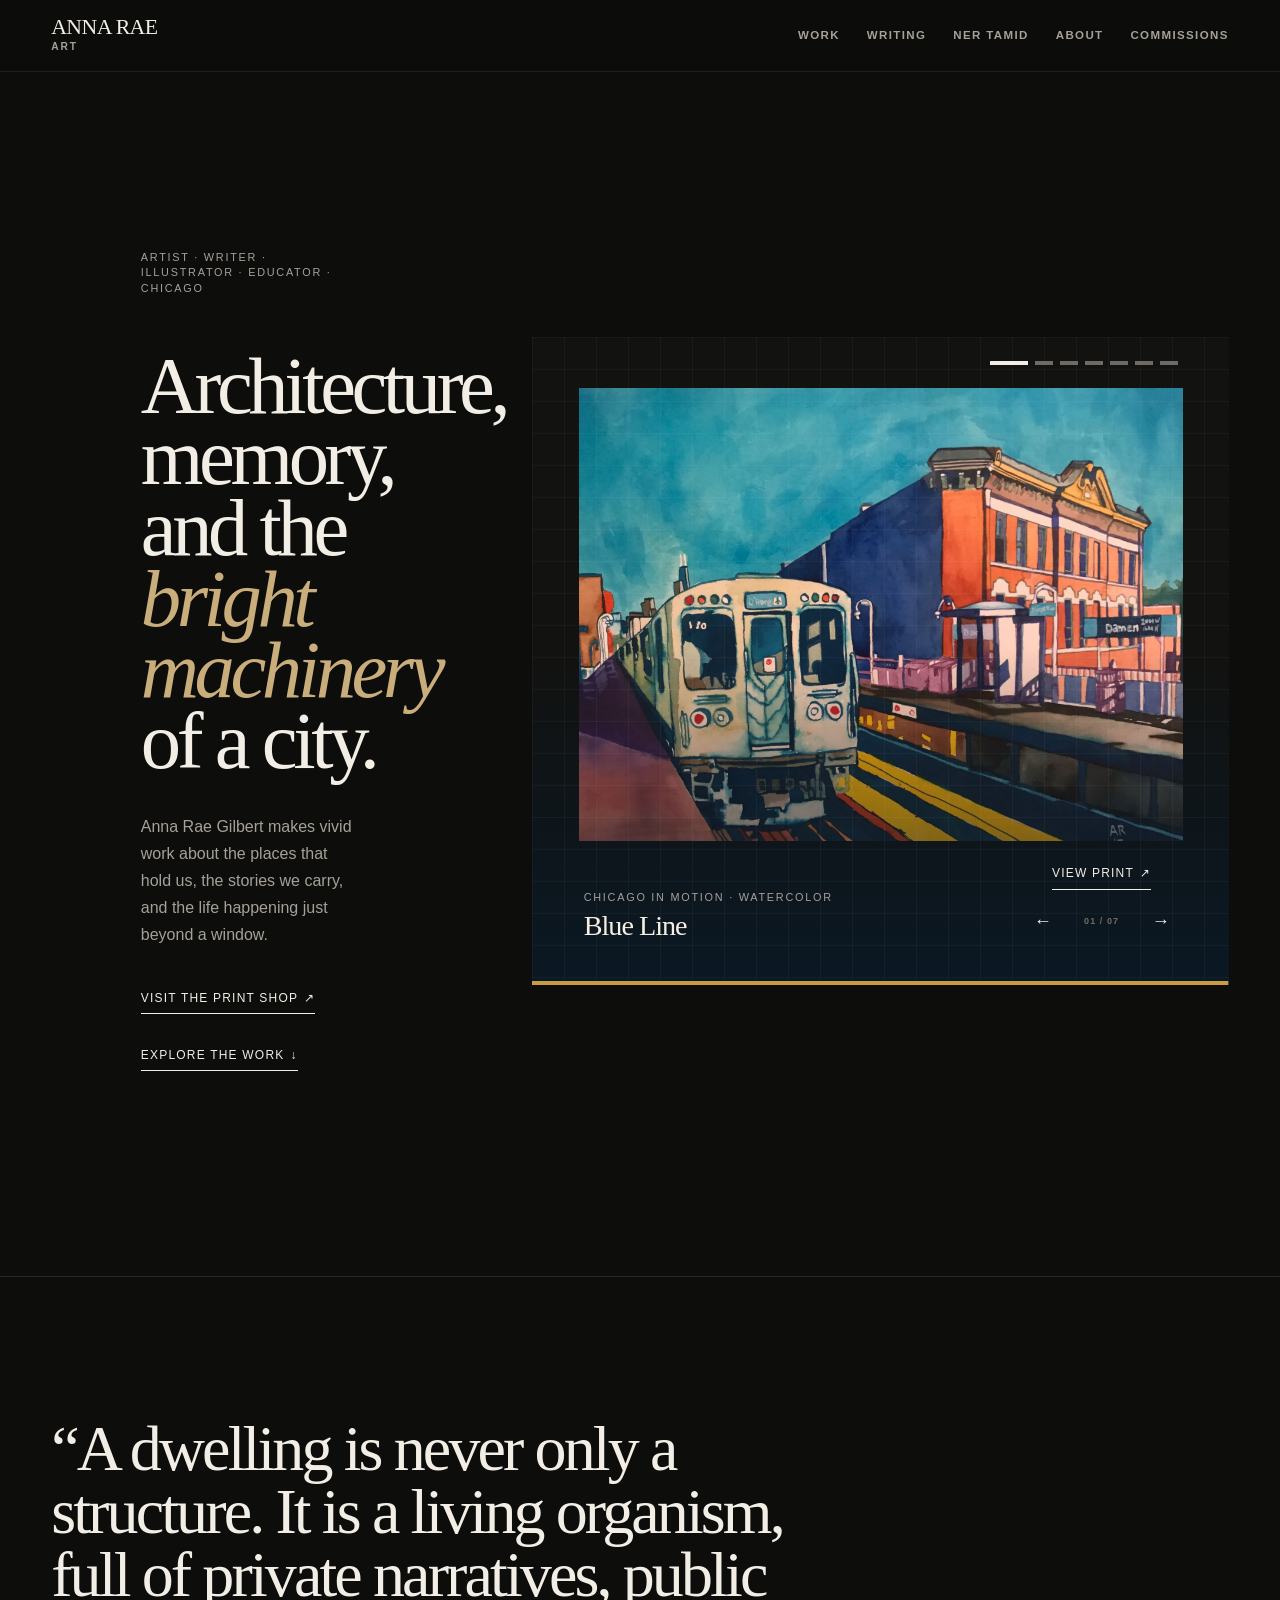
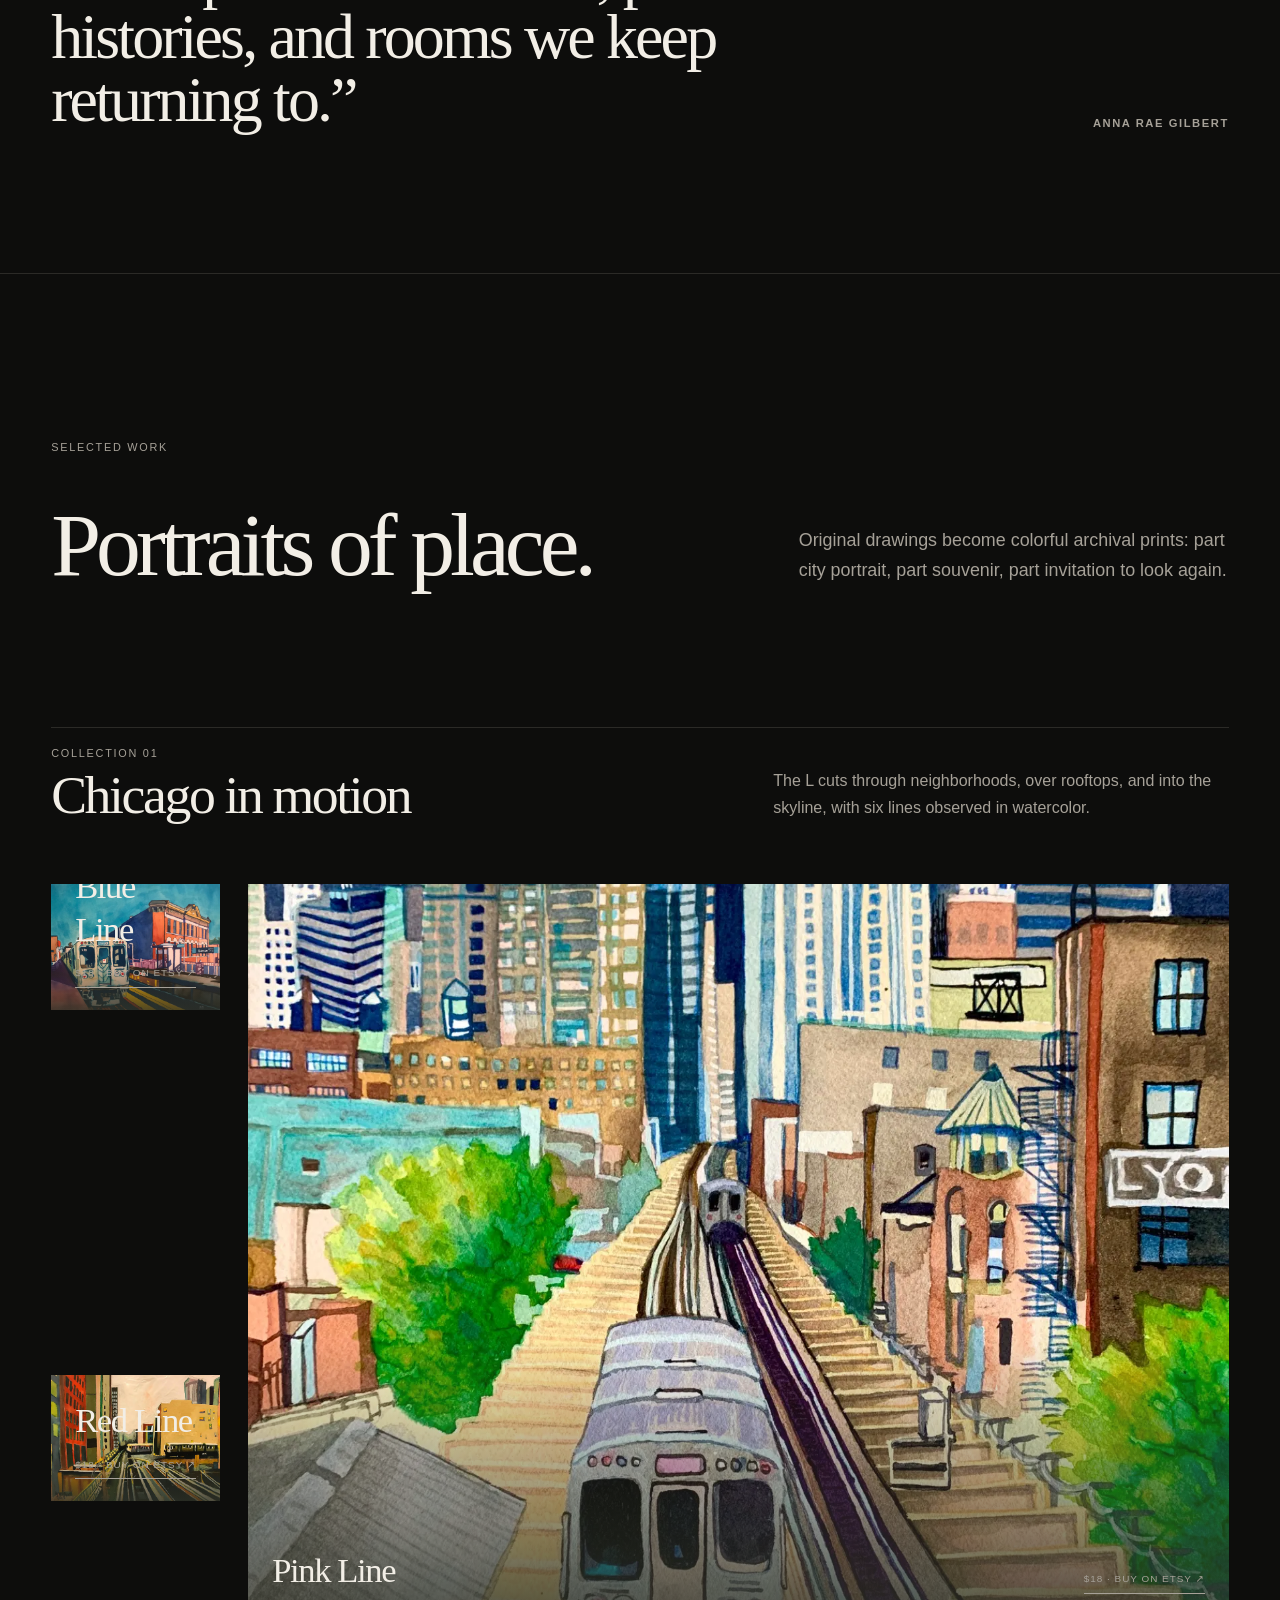
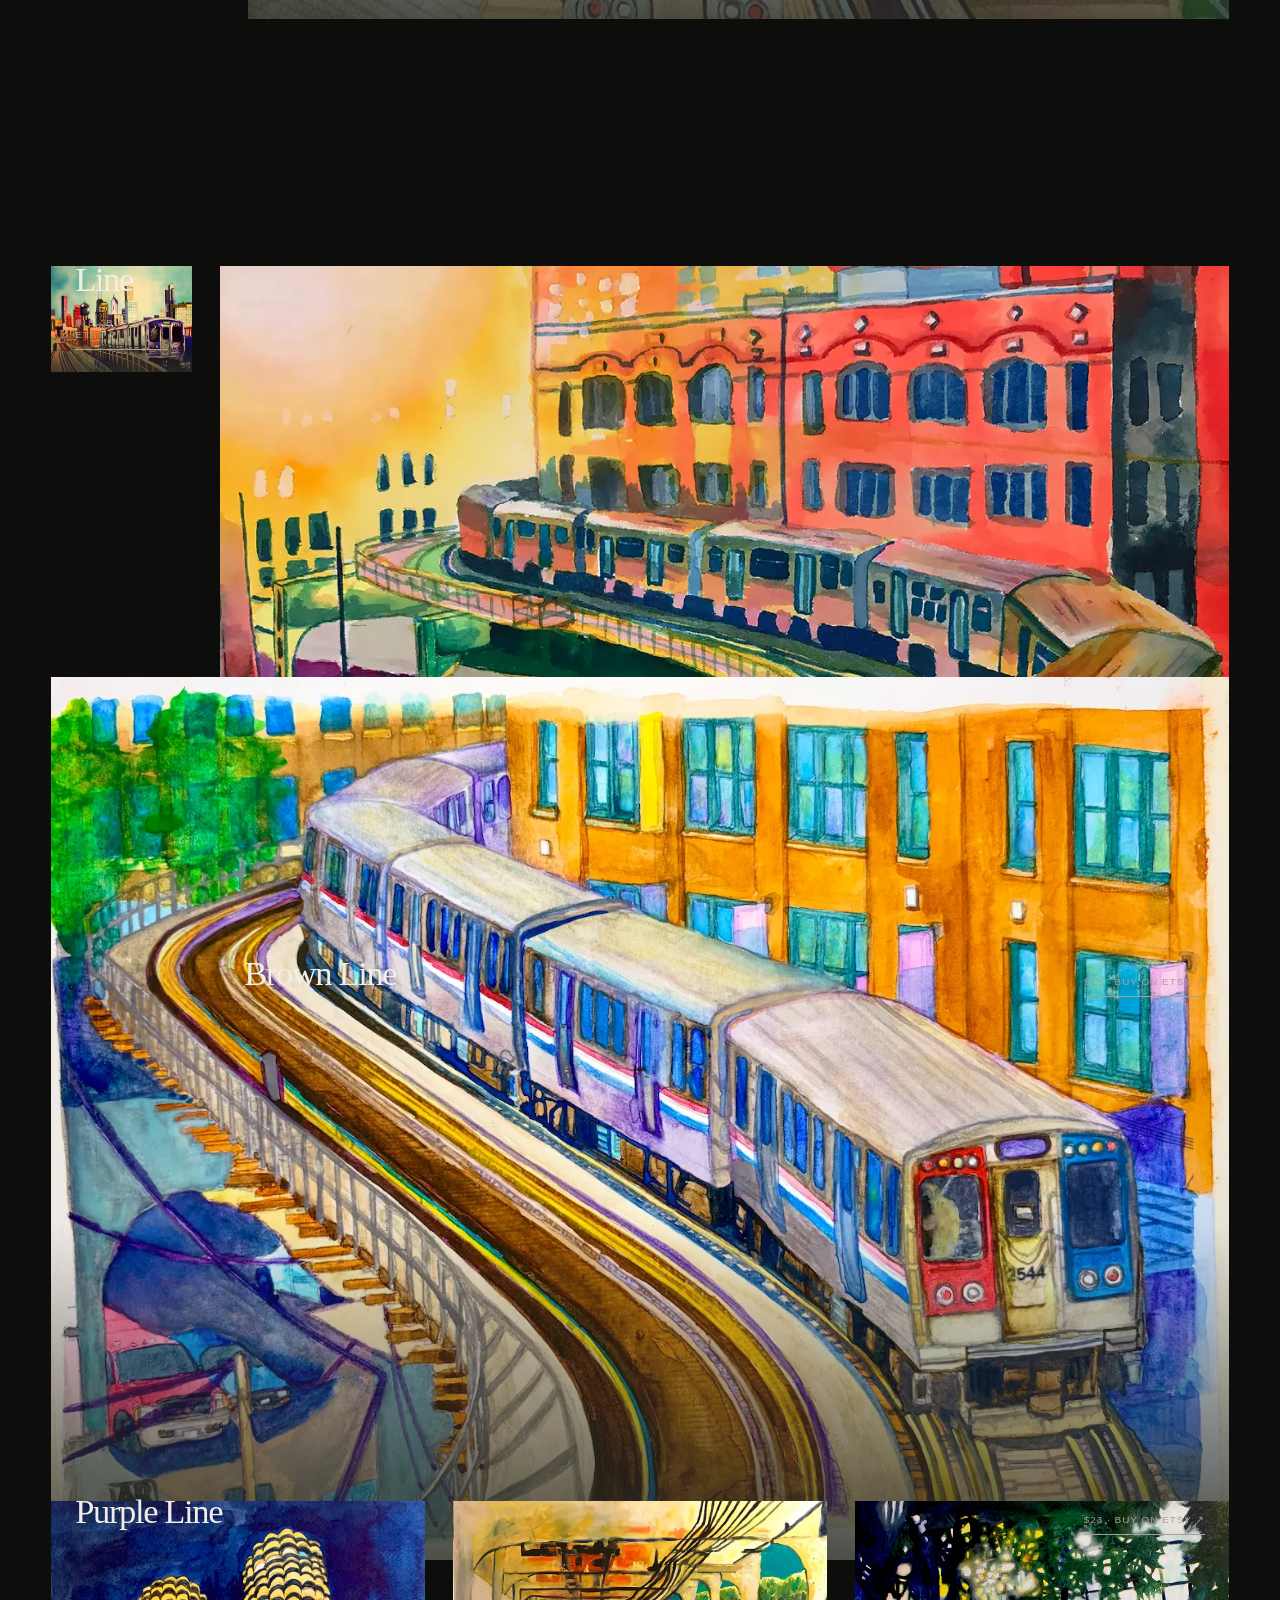
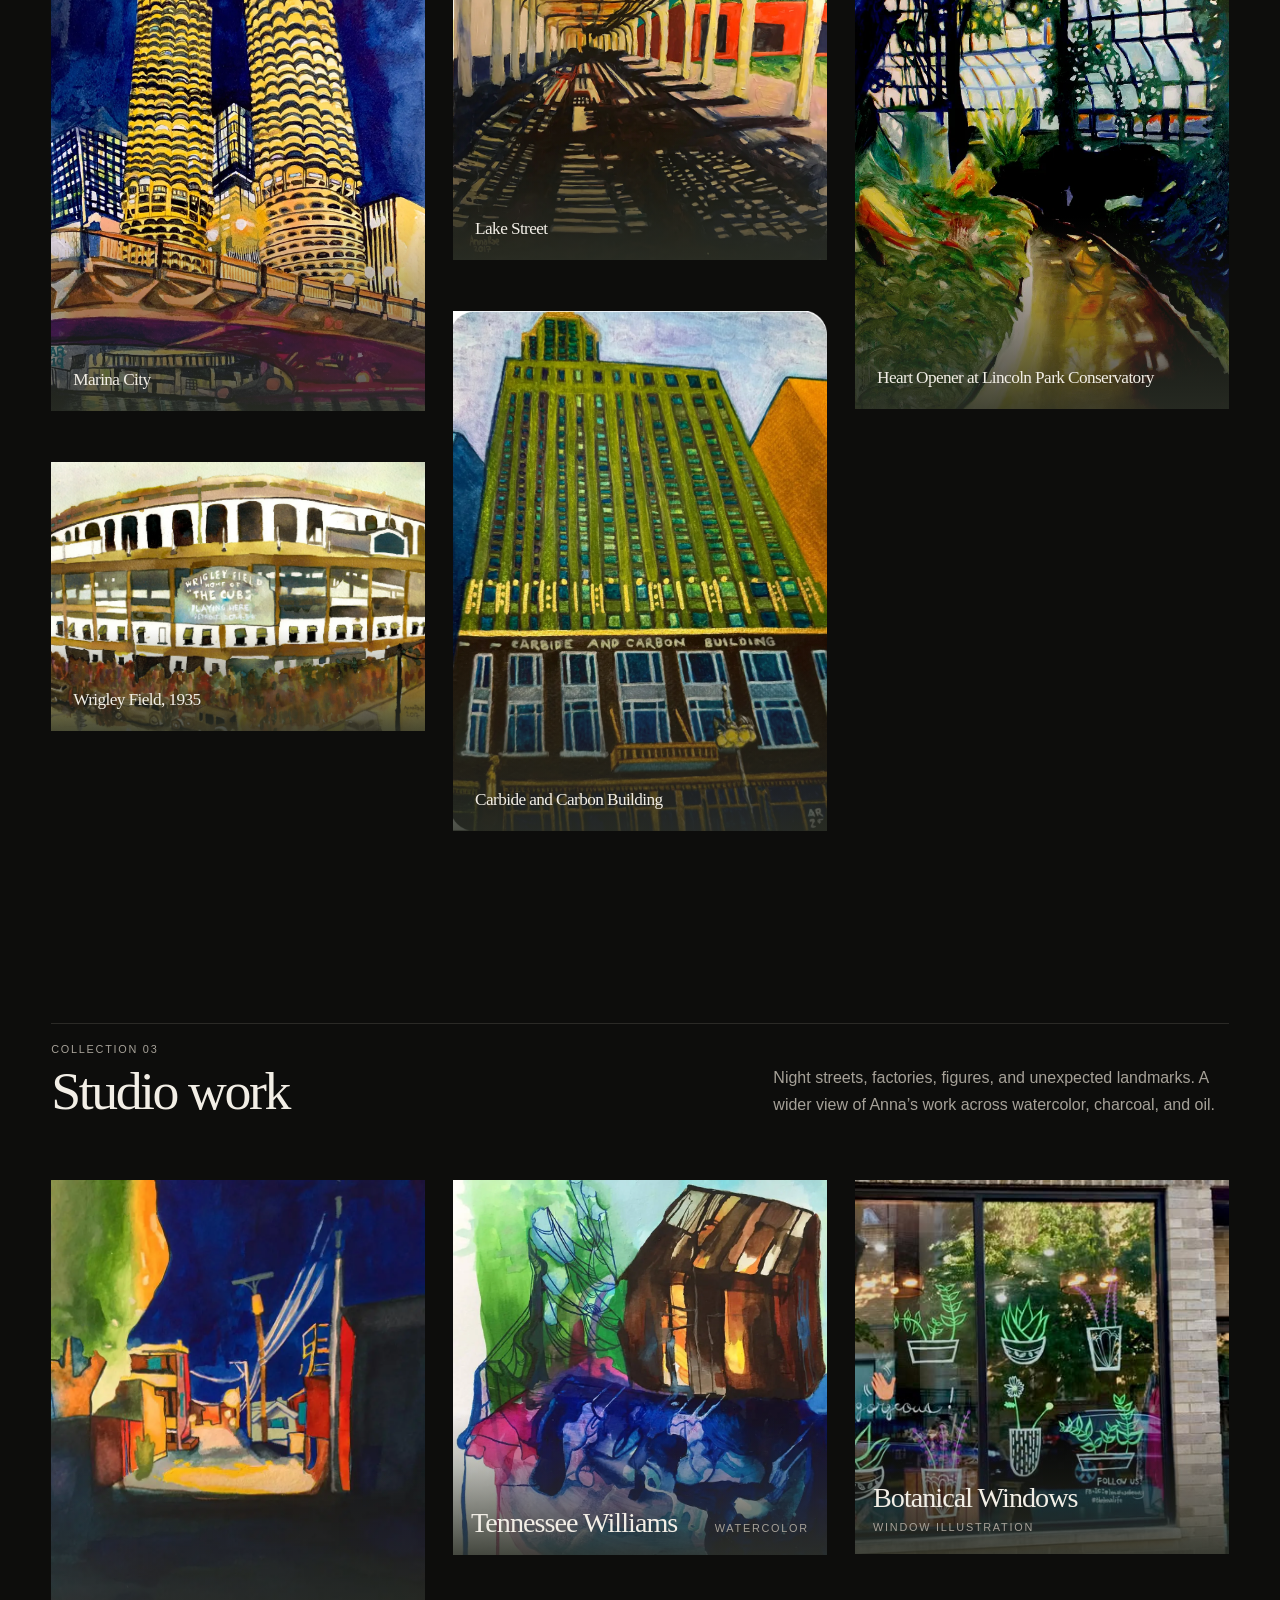
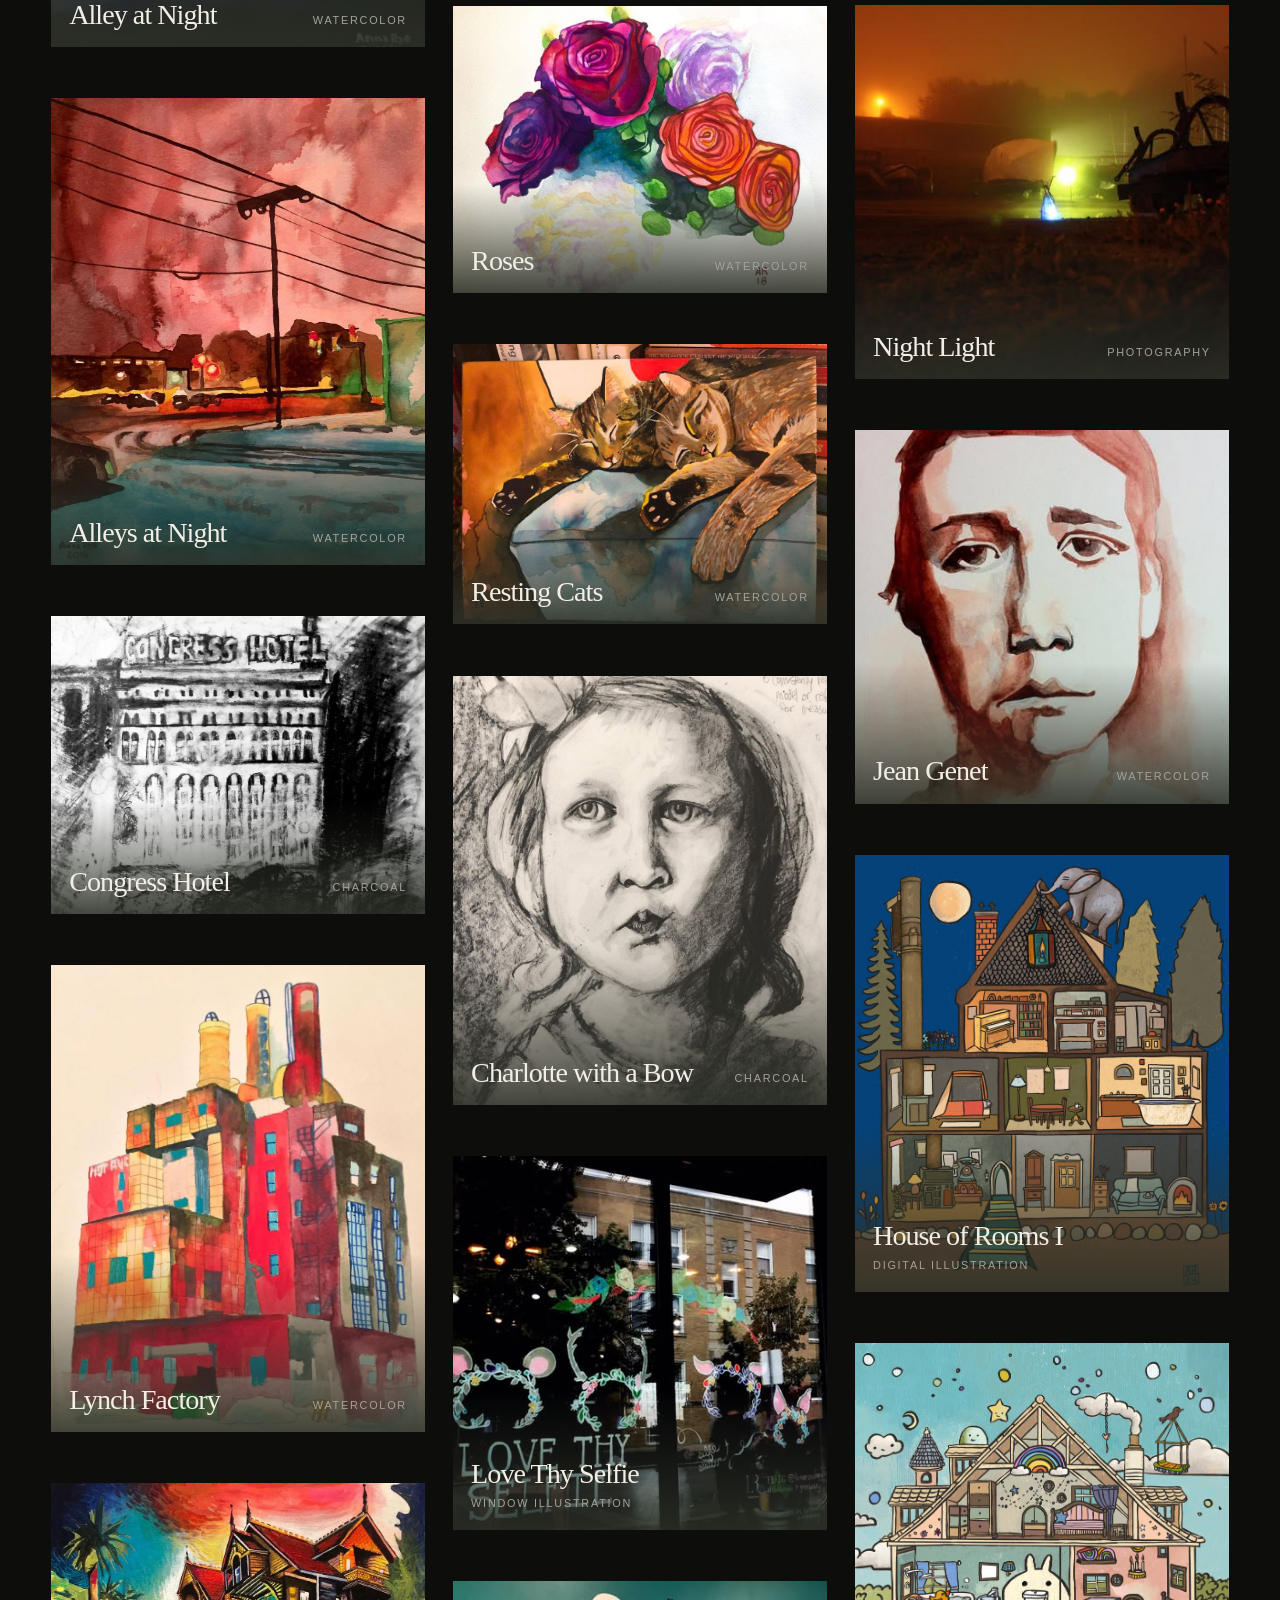
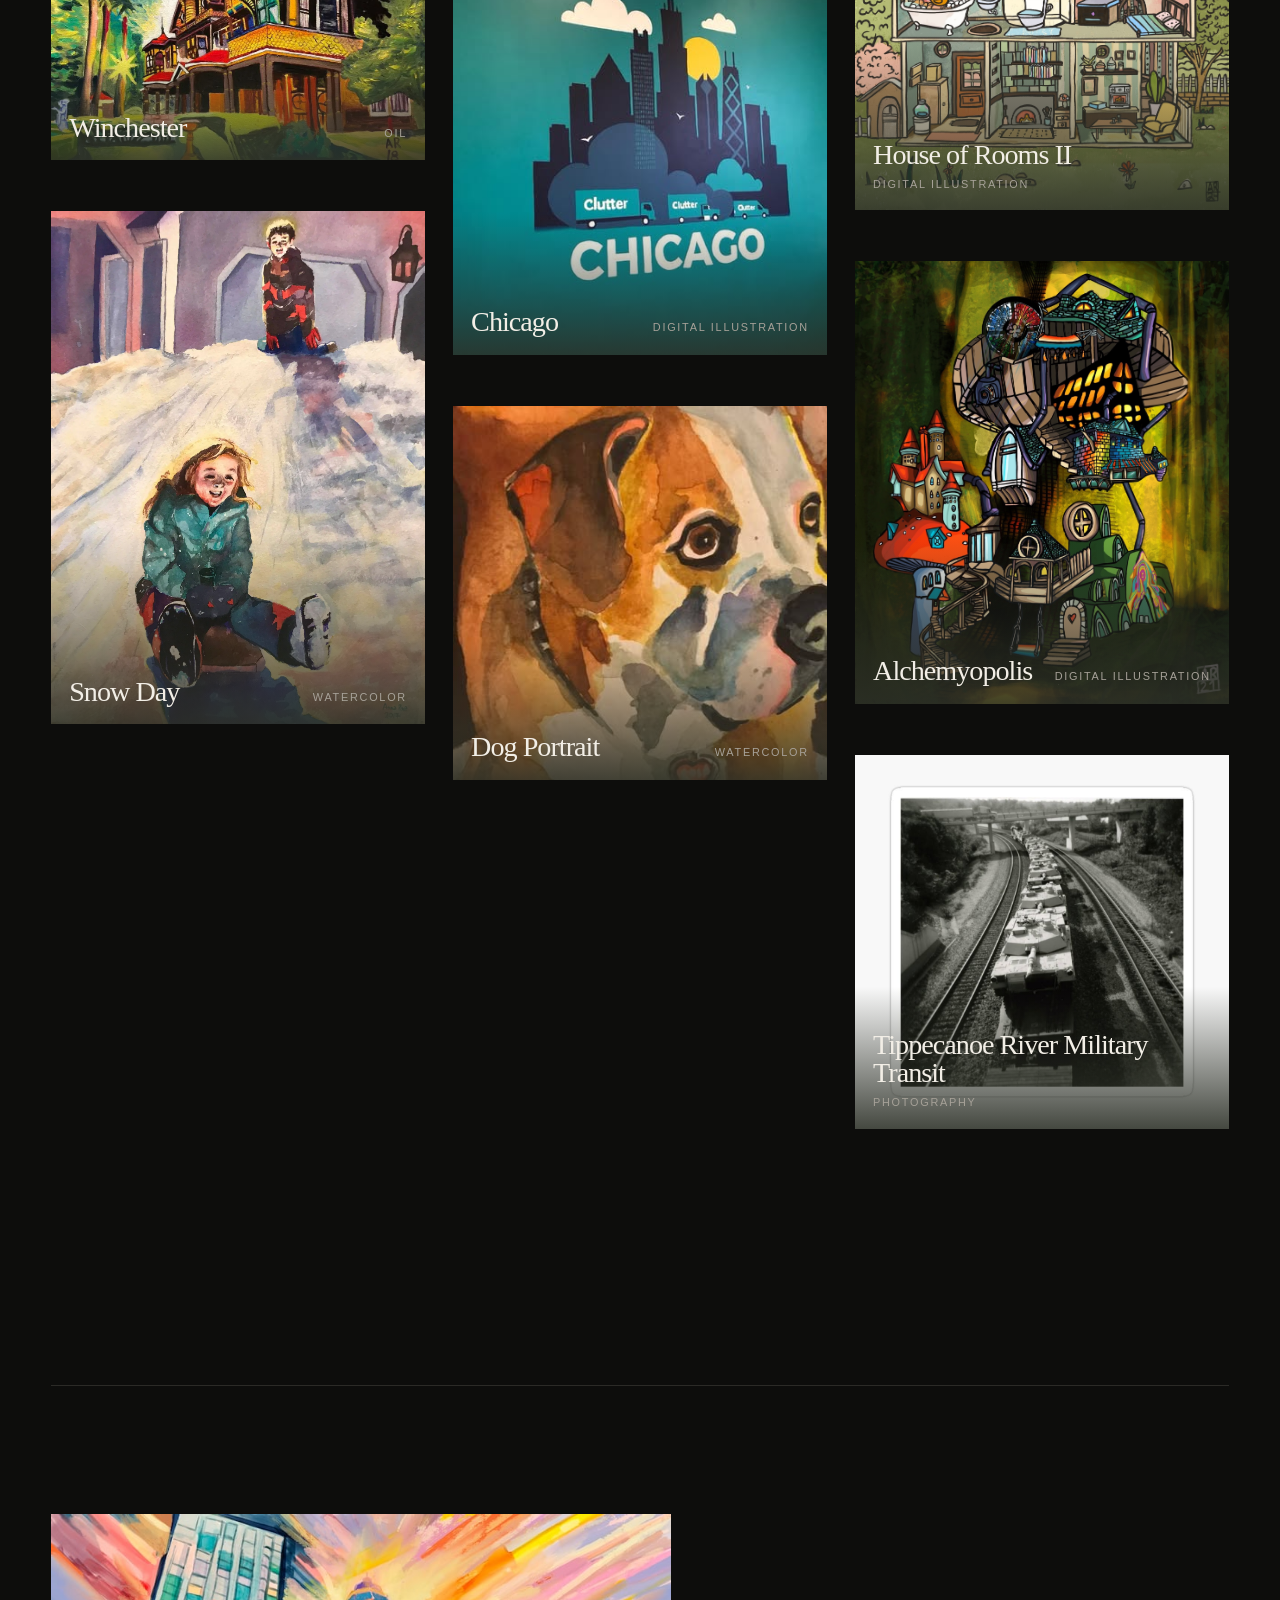
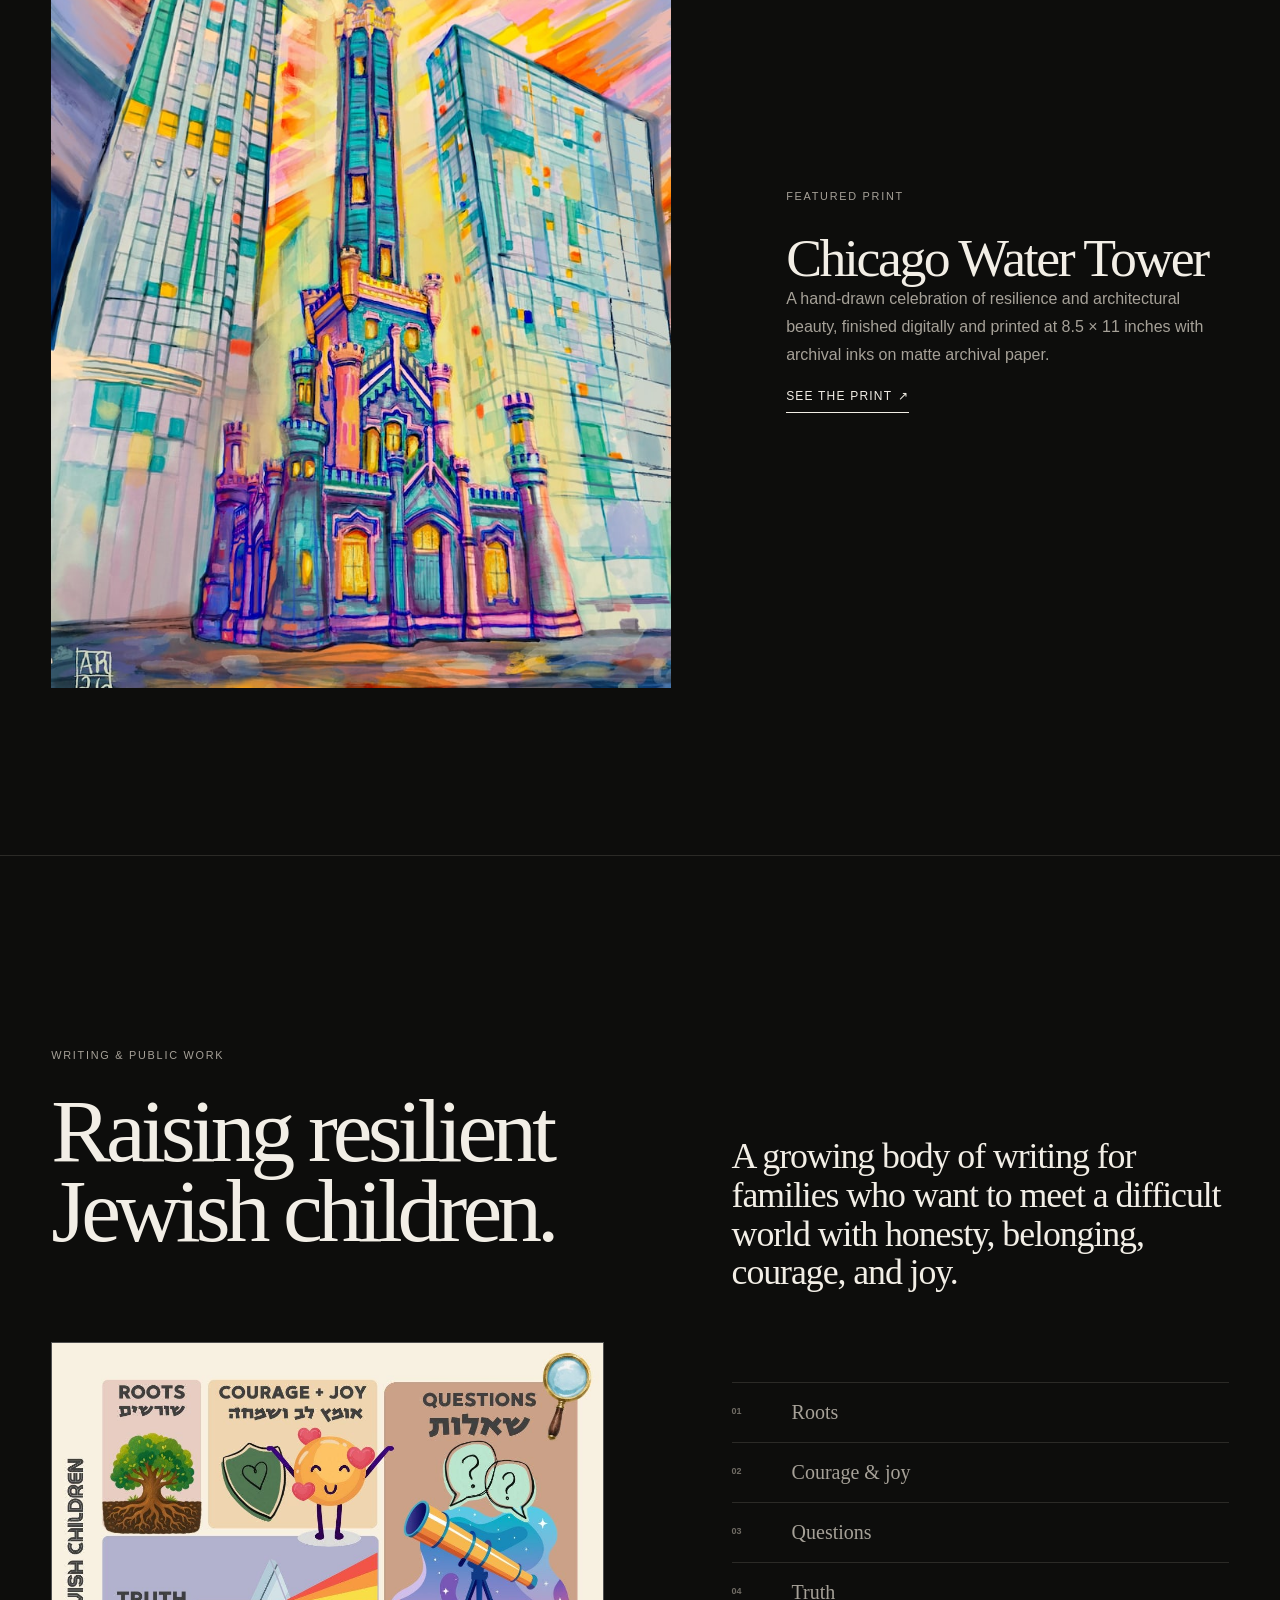
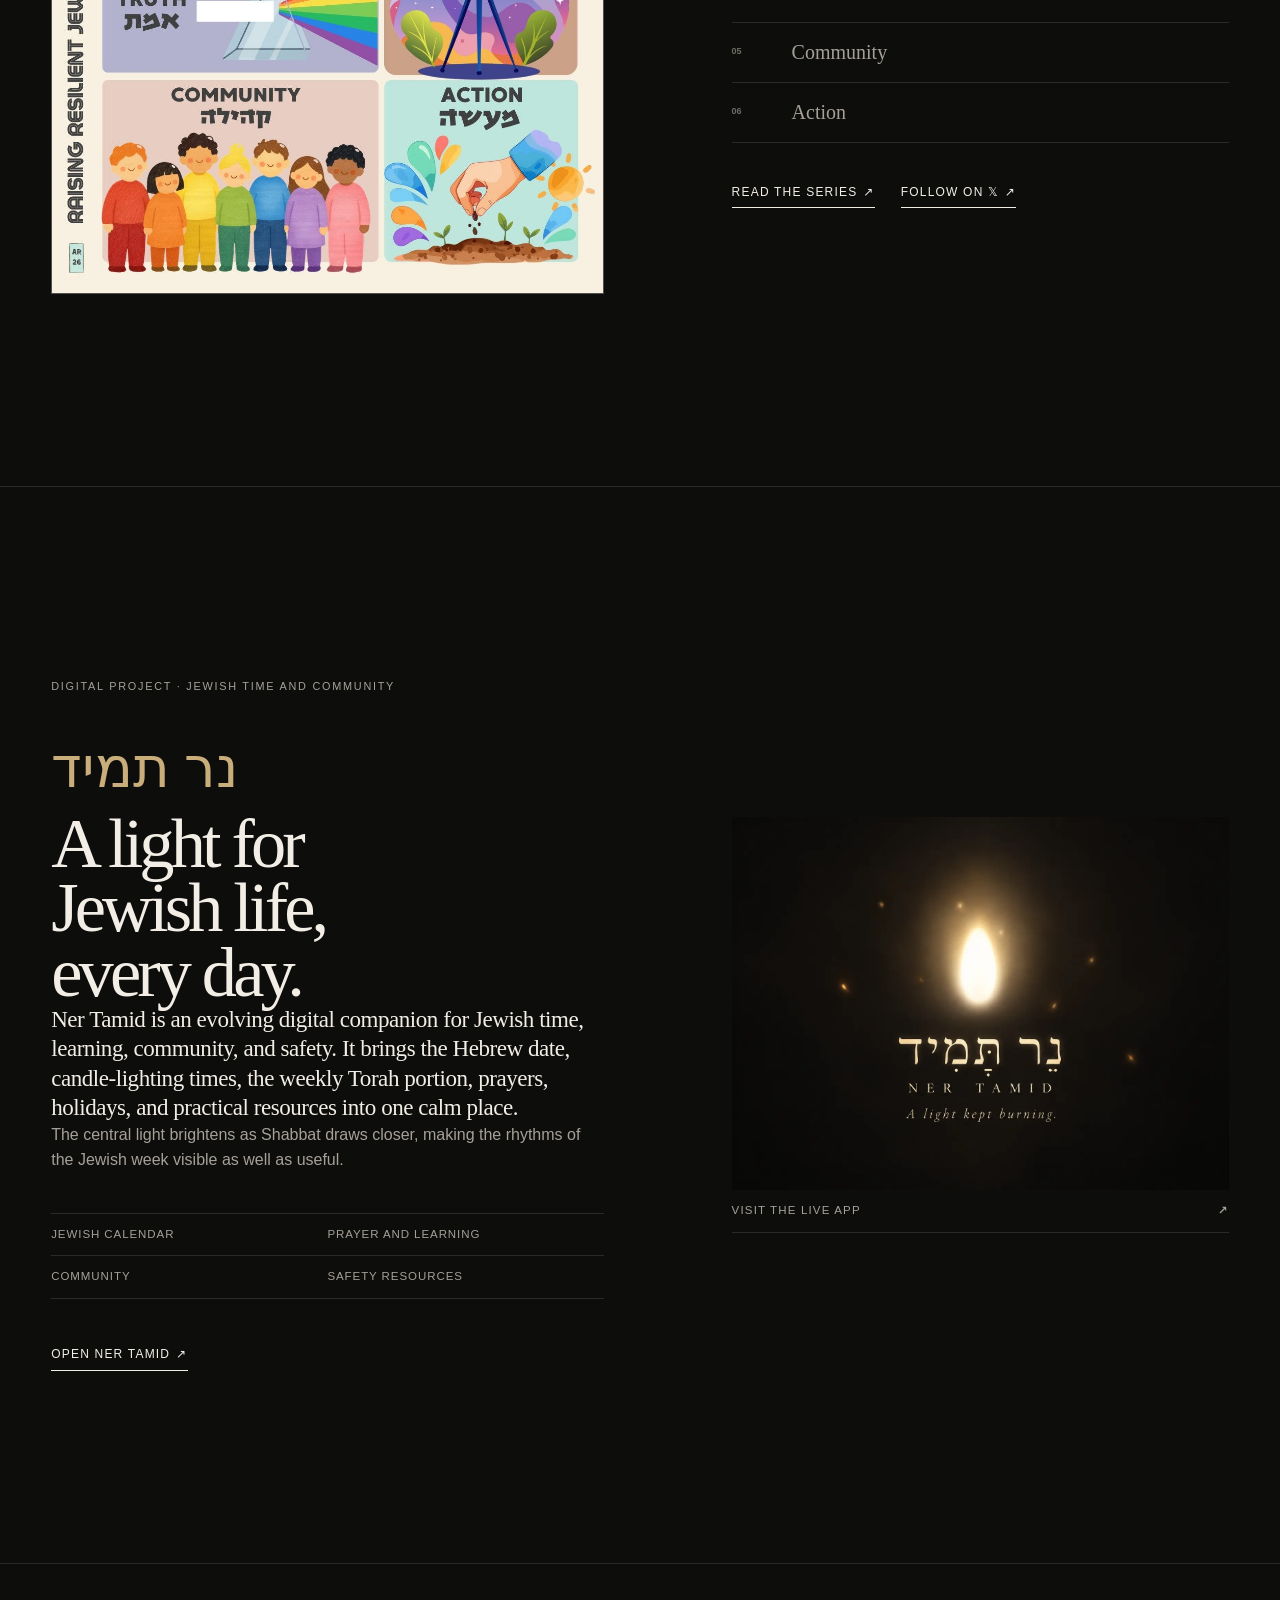
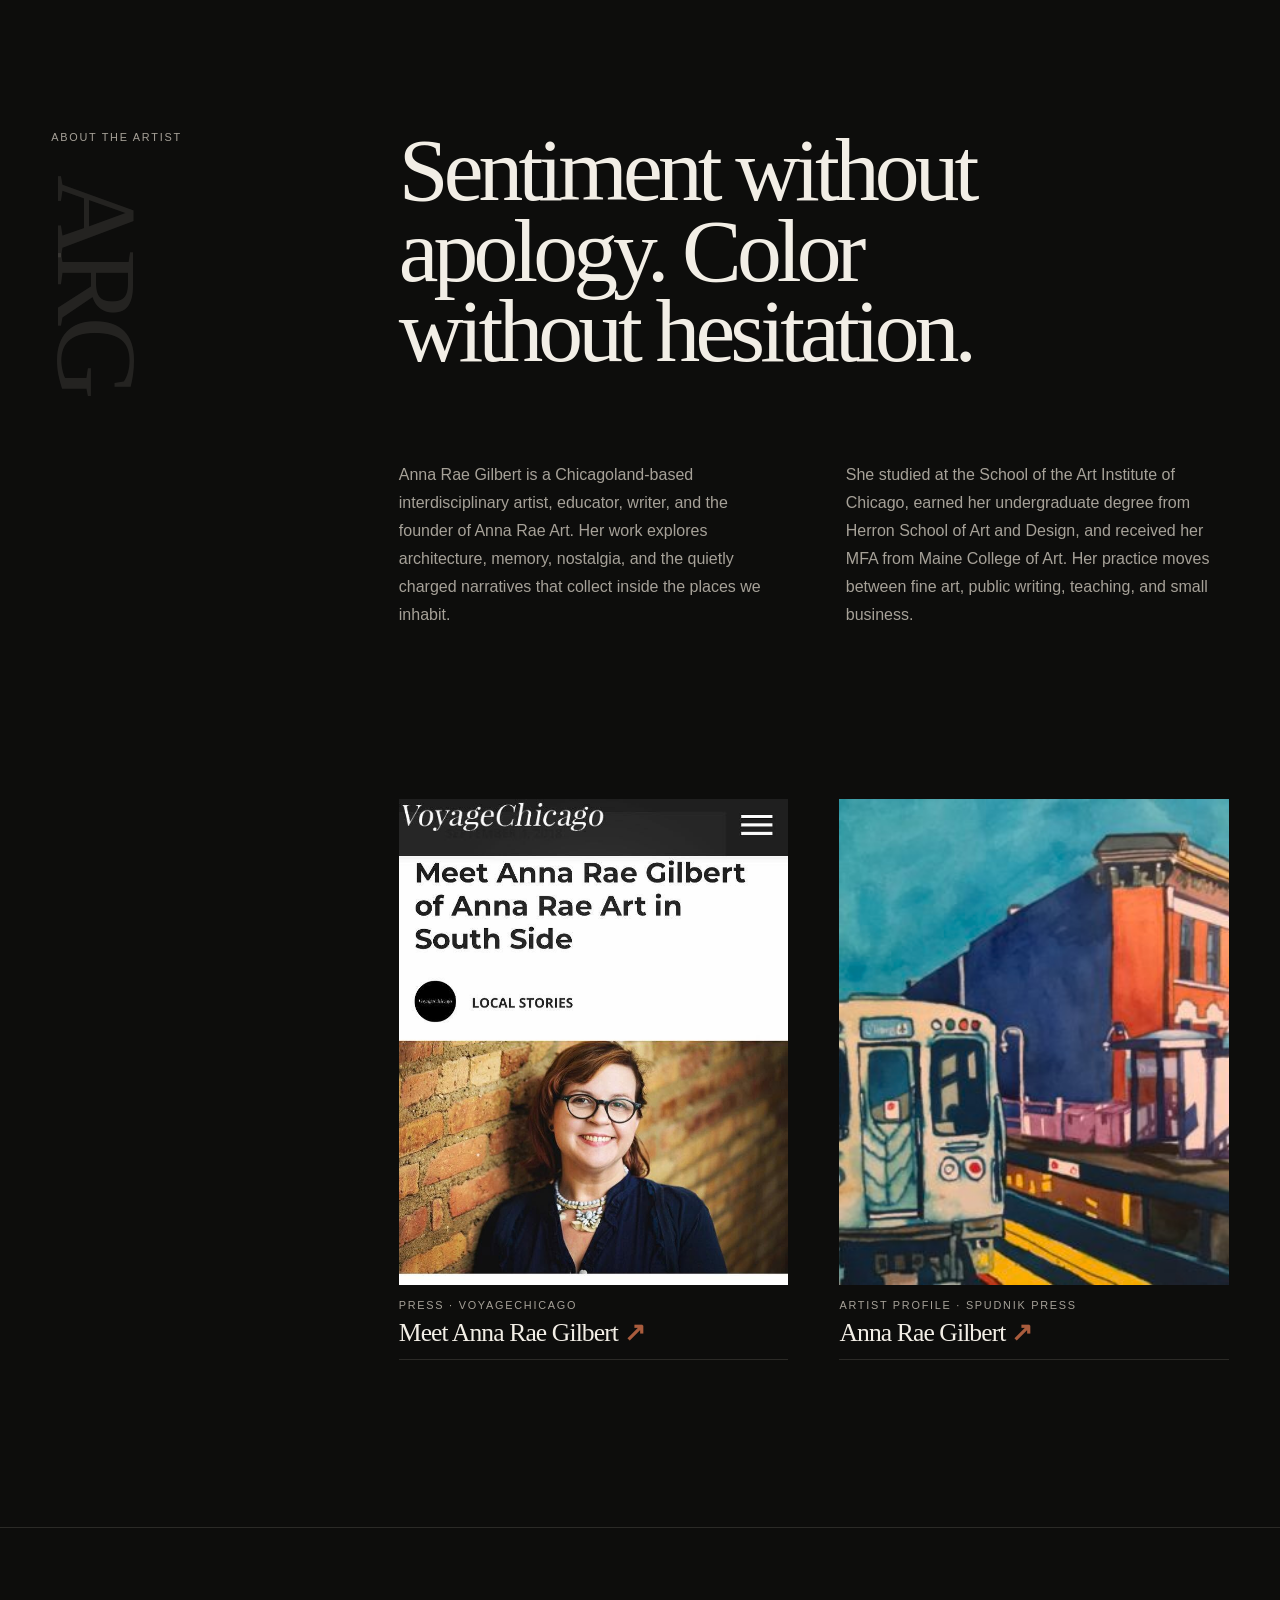
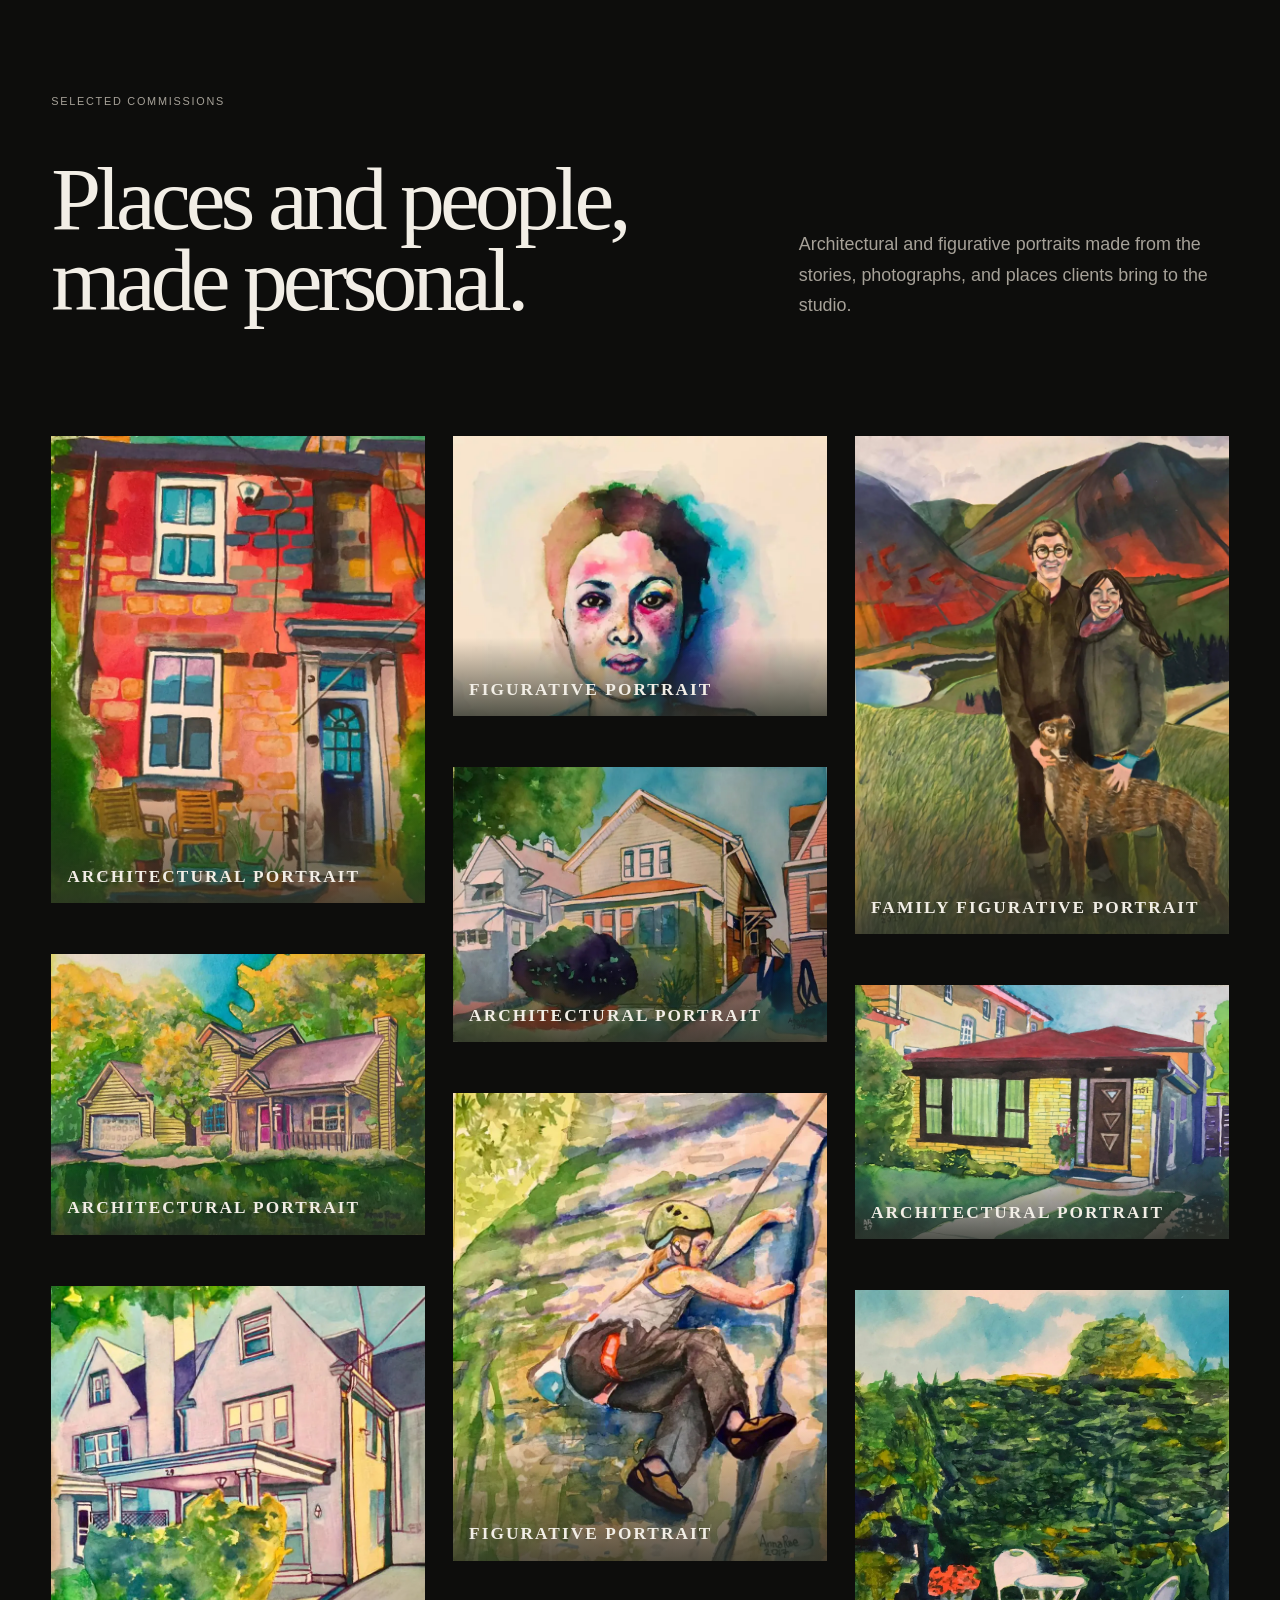
==== commit e4c3ba4b: "Use ember Ner Tamid screenshot consistently" ====
--- a/index.html
+++ b/index.html
@@ -17,4 +17,4 @@
 <link rel="shortcut icon" href="/favicon.svg"/><link rel="icon" href="/favicon.svg"/><script>self.__VINEXT_RSC_PARAMS__={}</script><script>self.__VINEXT_RSC_NAV__={"pathname":"/","searchParams":[]}</script><link rel="modulepreload" href="/assets/index-DhG-xVKT.js" />
 <link rel="stylesheet" href="/assets/site-upgrade.css"/>
 <link rel="stylesheet" href="/assets/refinements-0215.css"/>
-</head><body><main><header class="site-header"><a class="wordmark" href="#top" aria-label="Anna Rae Art, home"><span>Anna Rae</span><span>Art</span></a><nav aria-label="Primary navigation"><a href="#work">Work</a><a href="#writing">Writing</a><a href="#ner-tamid">Ner Tamid</a><a href="#about">About</a><a class="nav-cta" href="#commissions">Commissions</a></nav></header><section class="hero" id="top"><div class="hero-copy"><p class="eyebrow">Artist · Writer · Illustrator · Educator · Chicago</p><h1>Architecture,<br/>memory, and the<br/><em>bright machinery</em><br/>of a city.</h1><p class="hero-intro">Anna Rae Gilbert makes vivid work about the places that hold us, the stories we carry, and the life happening just beyond a window.</p><div class="button-row"><a class="button button-dark" href="https://www.etsy.com/shop/alchemyopolis" target="_blank" rel="noreferrer">Visit the print shop <span aria-hidden="true">↗</span></a><a class="text-link" href="#work">Explore the work <span aria-hidden="true">↓</span></a></div></div><div class="featured-rotation" tabindex="0" aria-label="Featured artwork carousel"><div class="rotation-stage"><figure class="rotation-slide is-active" aria-hidden="false"><img src="/art/cta-blue-line.webp" alt="Full painting of a Chicago Blue Line train arriving at Damen station beneath a turquoise sky." fetchpriority="high" decoding="async"/></figure><figure class="rotation-slide" aria-hidden="true"><img src="/art/cta-purple-line.webp" alt=""/></figure><figure class="rotation-slide" aria-hidden="true"><img src="/art/chicago-marina-city.webp" alt=""/></figure><figure class="rotation-slide" aria-hidden="true"><img src="/art/chicago-carbide-carbon.webp" alt=""/></figure><figure class="rotation-slide" aria-hidden="true"><img src="/art/studio-utopy.jpg" alt=""/></figure><figure class="rotation-slide" aria-hidden="true"><img src="/art/studio-winchester.webp" alt=""/></figure><figure class="rotation-slide" aria-hidden="true"><img src="/art/studio-alley-night.webp" alt=""/></figure></div><div class="rotation-chrome"><div class="rotation-caption"><p>Chicago in motion · Watercolor</p><h2>Blue Line</h2></div><div class="rotation-actions"><a href="https://www.etsy.com/listing/1398768194/blue-line-cta-l-print-8x10" target="_blank" rel="noreferrer">View print <span aria-hidden="true">↗</span></a><div class="rotation-controls"><button type="button" aria-label="Previous artwork"><span aria-hidden="true">←</span></button><span class="rotation-count" aria-hidden="true">01<!-- --> / <!-- -->07</span><button type="button" aria-label="Next artwork"><span aria-hidden="true">→</span></button></div></div></div><div class="rotation-dots" aria-label="Choose featured artwork"><button type="button" class="is-active" aria-label="Show Blue Line" aria-current="true"></button><button type="button" class="" aria-label="Show Purple Line"></button><button type="button" class="" aria-label="Show Marina City"></button><button type="button" class="" aria-label="Show Carbide and Carbon"></button><button type="button" class="" aria-label="Show Alchemyopolis"></button><button type="button" class="" aria-label="Show Winchester"></button><button type="button" class="" aria-label="Show Alley at Night"></button></div><div class="rotation-progress" aria-hidden="true"><span class=""></span></div></div></section><section class="statement-band" aria-label="Artist statement"><p>“A dwelling is never only a structure. It is a living organism, full of private narratives, public histories, and rooms we keep returning to.”</p><span>Anna Rae Gilbert</span></section><section class="section work-section" id="work"><div class="section-heading"><p class="eyebrow">Selected work</p><h2>Portraits of place.</h2><p>Original drawings become colorful archival prints: part city portrait, part souvenir, part invitation to look again.</p></div><div class="train-intro"><div><p class="collection-number">Collection 01</p><h3>Chicago in motion</h3></div><p>The L cuts through neighborhoods, over rooftops, and into the skyline, with six lines observed in watercolor.</p></div><div class="train-gallery"><figure class="train-piece blue-piece"><button class="gallery-art-button" type="button" aria-label="Open Blue Line in gallery"><img src="/art/cta-blue-line.webp" alt="Painting of a Chicago Blue Line train arriving at Damen station beneath a turquoise sky." width="2048" height="1596" loading="lazy"/><span class="gallery-zoom" aria-hidden="true"><svg xmlns="http://www.w3.org/2000/svg" width="24" height="24" viewBox="0 0 24 24" fill="none" stroke="currentColor" stroke-width="2" stroke-linecap="round" stroke-linejoin="round" class="lucide lucide-zoom-in" aria-hidden="true"><circle cx="11" cy="11" r="8"></circle><line x1="21" x2="16.65" y1="21" y2="16.65"></line><line x1="11" x2="11" y1="8" y2="14"></line><line x1="8" x2="14" y1="11" y2="11"></line></svg></span></button><figcaption><span>Blue Line</span><a class="train-shop-link" href="https://www.etsy.com/listing/1398768194/blue-line-cta-l-print-8x10" target="_blank" rel="noreferrer" aria-label="Buy the Blue Line print on Etsy for $18">$18<!-- --> · Buy on Etsy ↗</a></figcaption></figure><figure class="train-piece red-piece"><button class="gallery-art-button" type="button" aria-label="Open Red Line in gallery"><img src="/art/cta-red-line.webp" alt="Painting of two Chicago Red Line trains winding through downtown buildings." width="2048" height="1514" loading="lazy"/><span class="gallery-zoom" aria-hidden="true"><svg xmlns="http://www.w3.org/2000/svg" width="24" height="24" viewBox="0 0 24 24" fill="none" stroke="currentColor" stroke-width="2" stroke-linecap="round" stroke-linejoin="round" class="lucide lucide-zoom-in" aria-hidden="true"><circle cx="11" cy="11" r="8"></circle><line x1="21" x2="16.65" y1="21" y2="16.65"></line><line x1="11" x2="11" y1="8" y2="14"></line><line x1="8" x2="14" y1="11" y2="11"></line></svg></span></button><figcaption><span>Red Line</span><a class="train-shop-link" href="https://www.etsy.com/listing/1398770630/red-line-cta-l-print-8x10" target="_blank" rel="noreferrer" aria-label="Buy the Red Line print on Etsy for $18">$18<!-- --> · Buy on Etsy ↗</a></figcaption></figure><figure class="train-piece green-piece"><button class="gallery-art-button" type="button" aria-label="Open Green Line in gallery"><img src="/art/cta-green-line.webp" alt="Painting of a Chicago Green Line train with the downtown skyline behind it." width="2048" height="1538" loading="lazy"/><span class="gallery-zoom" aria-hidden="true"><svg xmlns="http://www.w3.org/2000/svg" width="24" height="24" viewBox="0 0 24 24" fill="none" stroke="currentColor" stroke-width="2" stroke-linecap="round" stroke-linejoin="round" class="lucide lucide-zoom-in" aria-hidden="true"><circle cx="11" cy="11" r="8"></circle><line x1="21" x2="16.65" y1="21" y2="16.65"></line><line x1="11" x2="11" y1="8" y2="14"></line><line x1="8" x2="14" y1="11" y2="11"></line></svg></span></button><figcaption><span>Green Line</span><a class="train-shop-link" href="https://www.etsy.com/listing/1398772408/green-line-cta-l-print-8x10" target="_blank" rel="noreferrer" aria-label="Buy the Green Line print on Etsy for $18">$18<!-- --> · Buy on Etsy ↗</a></figcaption></figure><figure class="train-piece pink-piece"><button class="gallery-art-button" type="button" aria-label="Open Pink Line in gallery"><img src="/art/cta-pink-line.webp" alt="Vertical painting of a Chicago Pink Line train approaching through a dense cityscape." width="1466" height="2048" loading="lazy"/><span class="gallery-zoom" aria-hidden="true"><svg xmlns="http://www.w3.org/2000/svg" width="24" height="24" viewBox="0 0 24 24" fill="none" stroke="currentColor" stroke-width="2" stroke-linecap="round" stroke-linejoin="round" class="lucide lucide-zoom-in" aria-hidden="true"><circle cx="11" cy="11" r="8"></circle><line x1="21" x2="16.65" y1="21" y2="16.65"></line><line x1="11" x2="11" y1="8" y2="14"></line><line x1="8" x2="14" y1="11" y2="11"></line></svg></span></button><figcaption><span>Pink Line</span><a class="train-shop-link" href="https://www.etsy.com/listing/1412995595/pink-line-cta-l-print-8x10" target="_blank" rel="noreferrer" aria-label="Buy the Pink Line print on Etsy for $18">$18<!-- --> · Buy on Etsy ↗</a></figcaption></figure><figure class="train-piece brown-piece"><button class="gallery-art-button" type="button" aria-label="Open Brown Line in gallery"><img src="/art/cta-brown-line.webp" alt="Painting of a Chicago Brown Line train curving through warm-colored city buildings." width="1232" height="880" loading="lazy"/><span class="gallery-zoom" aria-hidden="true"><svg xmlns="http://www.w3.org/2000/svg" width="24" height="24" viewBox="0 0 24 24" fill="none" stroke="currentColor" stroke-width="2" stroke-linecap="round" stroke-linejoin="round" class="lucide lucide-zoom-in" aria-hidden="true"><circle cx="11" cy="11" r="8"></circle><line x1="21" x2="16.65" y1="21" y2="16.65"></line><line x1="11" x2="11" y1="8" y2="14"></line><line x1="8" x2="14" y1="11" y2="11"></line></svg></span></button><figcaption><span>Brown Line</span><a class="train-shop-link" href="https://www.etsy.com/listing/1398774618/brown-line-cta-l-print-8x10" target="_blank" rel="noreferrer" aria-label="Buy the Brown Line print on Etsy for $18">$18<!-- --> · Buy on Etsy ↗</a></figcaption></figure><figure class="train-piece purple-piece"><button class="gallery-art-button" type="button" aria-label="Open Purple Line in gallery"><img src="/art/cta-purple-line.webp" alt="Painting of a Chicago Purple Line train sweeping around elevated tracks beside golden-orange buildings." width="1440" height="1085" loading="lazy"/><span class="gallery-zoom" aria-hidden="true"><svg xmlns="http://www.w3.org/2000/svg" width="24" height="24" viewBox="0 0 24 24" fill="none" stroke="currentColor" stroke-width="2" stroke-linecap="round" stroke-linejoin="round" class="lucide lucide-zoom-in" aria-hidden="true"><circle cx="11" cy="11" r="8"></circle><line x1="21" x2="16.65" y1="21" y2="16.65"></line><line x1="11" x2="11" y1="8" y2="14"></line><line x1="8" x2="14" y1="11" y2="11"></line></svg></span></button><figcaption><span>Purple Line</span><a class="train-shop-link" href="https://www.etsy.com/listing/4542868438/chicago-purple-line-watercolor-print-cta" target="_blank" rel="noreferrer" aria-label="Buy the Purple Line print on Etsy for $23">$23<!-- --> · Buy on Etsy ↗</a></figcaption></figure></div><div class="city-intro"><div><p class="collection-number">Collection 02</p><h3>Chicago architecture</h3></div><p>Towers, tracks, ballparks, and glass houses painted as living characters. Each carries a public history and a private atmosphere.</p></div><div class="city-gallery"><figure class="city-piece marina-piece"><button class="gallery-art-button" type="button" aria-label="Open Marina City in gallery"><img src="/art/chicago-marina-city.webp" alt="Night painting of the illuminated Marina City towers above the Chicago River." width="1200" height="1638" loading="lazy"/><span class="gallery-zoom" aria-hidden="true"><svg xmlns="http://www.w3.org/2000/svg" width="24" height="24" viewBox="0 0 24 24" fill="none" stroke="currentColor" stroke-width="2" stroke-linecap="round" stroke-linejoin="round" class="lucide lucide-zoom-in" aria-hidden="true"><circle cx="11" cy="11" r="8"></circle><line x1="21" x2="16.65" y1="21" y2="16.65"></line><line x1="11" x2="11" y1="8" y2="14"></line><line x1="8" x2="14" y1="11" y2="11"></line></svg></span></button><figcaption>Marina City</figcaption></figure><figure class="city-piece wrigley-piece"><button class="gallery-art-button" type="button" aria-label="Open Wrigley Field, 1935 in gallery"><img src="/art/chicago-wrigley-field.webp" alt="Watercolor of Wrigley Field and a crowd beneath the historic marquee." width="1801" height="1297" loading="lazy"/><span class="gallery-zoom" aria-hidden="true"><svg xmlns="http://www.w3.org/2000/svg" width="24" height="24" viewBox="0 0 24 24" fill="none" stroke="currentColor" stroke-width="2" stroke-linecap="round" stroke-linejoin="round" class="lucide lucide-zoom-in" aria-hidden="true"><circle cx="11" cy="11" r="8"></circle><line x1="21" x2="16.65" y1="21" y2="16.65"></line><line x1="11" x2="11" y1="8" y2="14"></line><line x1="8" x2="14" y1="11" y2="11"></line></svg></span></button><figcaption>Wrigley Field, 1935</figcaption></figure><figure class="city-piece lake-piece"><button class="gallery-art-button" type="button" aria-label="Open Lake Street in gallery"><img src="/art/chicago-lake-street.webp" alt="Painting looking through the repeating columns and tracks beneath the Lake Street elevated line." width="2048" height="1969" loading="lazy"/><span class="gallery-zoom" aria-hidden="true"><svg xmlns="http://www.w3.org/2000/svg" width="24" height="24" viewBox="0 0 24 24" fill="none" stroke="currentColor" stroke-width="2" stroke-linecap="round" stroke-linejoin="round" class="lucide lucide-zoom-in" aria-hidden="true"><circle cx="11" cy="11" r="8"></circle><line x1="21" x2="16.65" y1="21" y2="16.65"></line><line x1="11" x2="11" y1="8" y2="14"></line><line x1="8" x2="14" y1="11" y2="11"></line></svg></span></button><figcaption>Lake Street</figcaption></figure><figure class="city-piece carbide-piece"><button class="gallery-art-button" type="button" aria-label="Open Carbide and Carbon Building in gallery"><img src="/art/chicago-carbide-carbon.webp" alt="Upright watercolor portrait of the green and gold Carbide and Carbon Building." width="1030" height="1433" loading="lazy"/><span class="gallery-zoom" aria-hidden="true"><svg xmlns="http://www.w3.org/2000/svg" width="24" height="24" viewBox="0 0 24 24" fill="none" stroke="currentColor" stroke-width="2" stroke-linecap="round" stroke-linejoin="round" class="lucide lucide-zoom-in" aria-hidden="true"><circle cx="11" cy="11" r="8"></circle><line x1="21" x2="16.65" y1="21" y2="16.65"></line><line x1="11" x2="11" y1="8" y2="14"></line><line x1="8" x2="14" y1="11" y2="11"></line></svg></span></button><figcaption>Carbide and Carbon Building</figcaption></figure><figure class="city-piece conservatory-piece"><button class="gallery-art-button" type="button" aria-label="Open Heart Opener at Lincoln Park Conservatory in gallery"><img src="/art/chicago-lincoln-park-conservatory.webp" alt="Dark, luminous interior painting of Heart Opener at the Lincoln Park Conservatory." width="720" height="979" loading="lazy"/><span class="gallery-zoom" aria-hidden="true"><svg xmlns="http://www.w3.org/2000/svg" width="24" height="24" viewBox="0 0 24 24" fill="none" stroke="currentColor" stroke-width="2" stroke-linecap="round" stroke-linejoin="round" class="lucide lucide-zoom-in" aria-hidden="true"><circle cx="11" cy="11" r="8"></circle><line x1="21" x2="16.65" y1="21" y2="16.65"></line><line x1="11" x2="11" y1="8" y2="14"></line><line x1="8" x2="14" y1="11" y2="11"></line></svg></span></button><figcaption>Heart Opener at Lincoln Park Conservatory</figcaption></figure></div><div class="studio-intro"><div><p class="collection-number">Collection 03</p><h3>Studio work</h3></div><p>Night streets, factories, figures, and unexpected landmarks. A wider view of Anna’s work across watercolor, charcoal, and oil.</p></div><div class="studio-gallery"><figure class="studio-piece"><button class="gallery-art-button" type="button" aria-label="Open Alley at Night in gallery"><img src="/art/studio-alley-night.webp" alt="Night watercolor of a Chicago alley illuminated by warm streetlight beneath a deep blue sky." width="768" height="960" loading="lazy"/><span class="gallery-zoom" aria-hidden="true"><svg xmlns="http://www.w3.org/2000/svg" width="24" height="24" viewBox="0 0 24 24" fill="none" stroke="currentColor" stroke-width="2" stroke-linecap="round" stroke-linejoin="round" class="lucide lucide-zoom-in" aria-hidden="true"><circle cx="11" cy="11" r="8"></circle><line x1="21" x2="16.65" y1="21" y2="16.65"></line><line x1="11" x2="11" y1="8" y2="14"></line><line x1="8" x2="14" y1="11" y2="11"></line></svg></span></button><figcaption><span>Alley at Night</span><small>Watercolor</small></figcaption></figure><figure class="studio-piece"><button class="gallery-art-button" type="button" aria-label="Open Alleys at Night in gallery"><img src="/art/studio-alleys-at-night.webp" alt="Watercolor of a snowy city street and utility lines beneath a rose-colored night sky." width="1080" height="1349" loading="lazy"/><span class="gallery-zoom" aria-hidden="true"><svg xmlns="http://www.w3.org/2000/svg" width="24" height="24" viewBox="0 0 24 24" fill="none" stroke="currentColor" stroke-width="2" stroke-linecap="round" stroke-linejoin="round" class="lucide lucide-zoom-in" aria-hidden="true"><circle cx="11" cy="11" r="8"></circle><line x1="21" x2="16.65" y1="21" y2="16.65"></line><line x1="11" x2="11" y1="8" y2="14"></line><line x1="8" x2="14" y1="11" y2="11"></line></svg></span></button><figcaption><span>Alleys at Night</span><small>Watercolor</small></figcaption></figure><figure class="studio-piece"><button class="gallery-art-button" type="button" aria-label="Open Congress Hotel in gallery"><img src="/art/studio-congress-hotel.webp" alt="Expressive charcoal drawing of the Congress Hotel facade in Chicago." width="960" height="764" loading="lazy"/><span class="gallery-zoom" aria-hidden="true"><svg xmlns="http://www.w3.org/2000/svg" width="24" height="24" viewBox="0 0 24 24" fill="none" stroke="currentColor" stroke-width="2" stroke-linecap="round" stroke-linejoin="round" class="lucide lucide-zoom-in" aria-hidden="true"><circle cx="11" cy="11" r="8"></circle><line x1="21" x2="16.65" y1="21" y2="16.65"></line><line x1="11" x2="11" y1="8" y2="14"></line><line x1="8" x2="14" y1="11" y2="11"></line></svg></span></button><figcaption><span>Congress Hotel</span><small>Charcoal</small></figcaption></figure><figure class="studio-piece"><button class="gallery-art-button" type="button" aria-label="Open Lynch Factory in gallery"><img src="/art/studio-lynch-factory.webp" alt="Colorful watercolor portrait of the Lynch Factory and its rooftop stacks." width="768" height="960" loading="lazy"/><span class="gallery-zoom" aria-hidden="true"><svg xmlns="http://www.w3.org/2000/svg" width="24" height="24" viewBox="0 0 24 24" fill="none" stroke="currentColor" stroke-width="2" stroke-linecap="round" stroke-linejoin="round" class="lucide lucide-zoom-in" aria-hidden="true"><circle cx="11" cy="11" r="8"></circle><line x1="21" x2="16.65" y1="21" y2="16.65"></line><line x1="11" x2="11" y1="8" y2="14"></line><line x1="8" x2="14" y1="11" y2="11"></line></svg></span></button><figcaption><span>Lynch Factory</span><small>Watercolor</small></figcaption></figure><figure class="studio-piece"><button class="gallery-art-button" type="button" aria-label="Open Winchester in gallery"><img src="/art/studio-winchester.webp" alt="Saturated oil painting of the Winchester Mystery House beneath a dramatic sky." width="960" height="711" loading="lazy"/><span class="gallery-zoom" aria-hidden="true"><svg xmlns="http://www.w3.org/2000/svg" width="24" height="24" viewBox="0 0 24 24" fill="none" stroke="currentColor" stroke-width="2" stroke-linecap="round" stroke-linejoin="round" class="lucide lucide-zoom-in" aria-hidden="true"><circle cx="11" cy="11" r="8"></circle><line x1="21" x2="16.65" y1="21" y2="16.65"></line><line x1="11" x2="11" y1="8" y2="14"></line><line x1="8" x2="14" y1="11" y2="11"></line></svg></span></button><figcaption><span>Winchester</span><small>Oil</small></figcaption></figure><figure class="studio-piece"><button class="gallery-art-button" type="button" aria-label="Open Snow Day in gallery"><img src="/art/studio-snow-day.webp" alt="Watercolor portrait of two children playing on a snowy hill." width="1494" height="2048" loading="lazy"/><span class="gallery-zoom" aria-hidden="true"><svg xmlns="http://www.w3.org/2000/svg" width="24" height="24" viewBox="0 0 24 24" fill="none" stroke="currentColor" stroke-width="2" stroke-linecap="round" stroke-linejoin="round" class="lucide lucide-zoom-in" aria-hidden="true"><circle cx="11" cy="11" r="8"></circle><line x1="21" x2="16.65" y1="21" y2="16.65"></line><line x1="11" x2="11" y1="8" y2="14"></line><line x1="8" x2="14" y1="11" y2="11"></line></svg></span></button><figcaption><span>Snow Day</span><small>Watercolor</small></figcaption></figure><figure class="studio-piece"><button class="gallery-art-button" type="button" aria-label="Open Tennessee Williams in gallery"><img src="/art/studio-tennessee-williams.webp" alt="Layered watercolor composition inspired by Tennessee Williams, with figures and a glowing house." width="1080" height="1084" loading="lazy"/><span class="gallery-zoom" aria-hidden="true"><svg xmlns="http://www.w3.org/2000/svg" width="24" height="24" viewBox="0 0 24 24" fill="none" stroke="currentColor" stroke-width="2" stroke-linecap="round" stroke-linejoin="round" class="lucide lucide-zoom-in" aria-hidden="true"><circle cx="11" cy="11" r="8"></circle><line x1="21" x2="16.65" y1="21" y2="16.65"></line><line x1="11" x2="11" y1="8" y2="14"></line><line x1="8" x2="14" y1="11" y2="11"></line></svg></span></button><figcaption><span>Tennessee Williams</span><small>Watercolor</small></figcaption></figure><figure class="studio-piece"><button class="gallery-art-button" type="button" aria-label="Open Roses in gallery"><img src="/art/studio-roses.jpg" alt="Watercolor study of deep red, purple, orange, and pale lavender roses." width="960" height="736" loading="lazy"/><span class="gallery-zoom" aria-hidden="true"><svg xmlns="http://www.w3.org/2000/svg" width="24" height="24" viewBox="0 0 24 24" fill="none" stroke="currentColor" stroke-width="2" stroke-linecap="round" stroke-linejoin="round" class="lucide lucide-zoom-in" aria-hidden="true"><circle cx="11" cy="11" r="8"></circle><line x1="21" x2="16.65" y1="21" y2="16.65"></line><line x1="11" x2="11" y1="8" y2="14"></line><line x1="8" x2="14" y1="11" y2="11"></line></svg></span></button><figcaption><span>Roses</span><small>Watercolor</small></figcaption></figure><figure class="studio-piece"><button class="gallery-art-button" type="button" aria-label="Open Resting Cats in gallery"><img src="/art/studio-resting-cats.jpg" alt="Watercolor portrait of two tabby cats resting together on a blue cushion." width="960" height="720" loading="lazy"/><span class="gallery-zoom" aria-hidden="true"><svg xmlns="http://www.w3.org/2000/svg" width="24" height="24" viewBox="0 0 24 24" fill="none" stroke="currentColor" stroke-width="2" stroke-linecap="round" stroke-linejoin="round" class="lucide lucide-zoom-in" aria-hidden="true"><circle cx="11" cy="11" r="8"></circle><line x1="21" x2="16.65" y1="21" y2="16.65"></line><line x1="11" x2="11" y1="8" y2="14"></line><line x1="8" x2="14" y1="11" y2="11"></line></svg></span></button><figcaption><span>Resting Cats</span><small>Watercolor</small></figcaption></figure><figure class="studio-piece"><button class="gallery-art-button" type="button" aria-label="Open Charlotte with a Bow in gallery"><img src="/art/studio-charcoal-portrait.jpg" alt="Expressive charcoal portrait study with a strongly shadowed face." width="836" height="960" loading="lazy"/><span class="gallery-zoom" aria-hidden="true"><svg xmlns="http://www.w3.org/2000/svg" width="24" height="24" viewBox="0 0 24 24" fill="none" stroke="currentColor" stroke-width="2" stroke-linecap="round" stroke-linejoin="round" class="lucide lucide-zoom-in" aria-hidden="true"><circle cx="11" cy="11" r="8"></circle><line x1="21" x2="16.65" y1="21" y2="16.65"></line><line x1="11" x2="11" y1="8" y2="14"></line><line x1="8" x2="14" y1="11" y2="11"></line></svg></span></button><figcaption><span>Charlotte with a Bow</span><small>Charcoal</small></figcaption></figure><figure class="studio-piece"><button class="gallery-art-button" type="button" aria-label="Open Love Thy Selfie in gallery"><img src="/art/studio-love-thy-self-window.jpg" alt="Colorful hand-drawn window installation reading Love Thy Selfie with floral animal ears." width="414" height="414" loading="lazy"/><span class="gallery-zoom" aria-hidden="true"><svg xmlns="http://www.w3.org/2000/svg" width="24" height="24" viewBox="0 0 24 24" fill="none" stroke="currentColor" stroke-width="2" stroke-linecap="round" stroke-linejoin="round" class="lucide lucide-zoom-in" aria-hidden="true"><circle cx="11" cy="11" r="8"></circle><line x1="21" x2="16.65" y1="21" y2="16.65"></line><line x1="11" x2="11" y1="8" y2="14"></line><line x1="8" x2="14" y1="11" y2="11"></line></svg></span></button><figcaption><span>Love Thy Selfie</span><small>Window illustration</small></figcaption></figure><figure class="studio-piece"><button class="gallery-art-button" type="button" aria-label="Open Chicago in gallery"><img src="/art/studio-chicago-illustration.jpg" alt="Graphic Chicago skyline illustration in teal, navy, yellow, and white." width="414" height="414" loading="lazy"/><span class="gallery-zoom" aria-hidden="true"><svg xmlns="http://www.w3.org/2000/svg" width="24" height="24" viewBox="0 0 24 24" fill="none" stroke="currentColor" stroke-width="2" stroke-linecap="round" stroke-linejoin="round" class="lucide lucide-zoom-in" aria-hidden="true"><circle cx="11" cy="11" r="8"></circle><line x1="21" x2="16.65" y1="21" y2="16.65"></line><line x1="11" x2="11" y1="8" y2="14"></line><line x1="8" x2="14" y1="11" y2="11"></line></svg></span></button><figcaption><span>Chicago</span><small>Digital illustration</small></figcaption></figure><figure class="studio-piece"><button class="gallery-art-button" type="button" aria-label="Open Dog Portrait in gallery"><img src="/art/studio-dog-portrait.jpg" alt="Close watercolor portrait of a brown and white dog." width="414" height="414" loading="lazy"/><span class="gallery-zoom" aria-hidden="true"><svg xmlns="http://www.w3.org/2000/svg" width="24" height="24" viewBox="0 0 24 24" fill="none" stroke="currentColor" stroke-width="2" stroke-linecap="round" stroke-linejoin="round" class="lucide lucide-zoom-in" aria-hidden="true"><circle cx="11" cy="11" r="8"></circle><line x1="21" x2="16.65" y1="21" y2="16.65"></line><line x1="11" x2="11" y1="8" y2="14"></line><line x1="8" x2="14" y1="11" y2="11"></line></svg></span></button><figcaption><span>Dog Portrait</span><small>Watercolor</small></figcaption></figure><figure class="studio-piece"><button class="gallery-art-button" type="button" aria-label="Open Botanical Windows in gallery"><img src="/art/studio-botanical-window.jpg" alt="White and green botanical drawings painted across a storefront window." width="414" height="414" loading="lazy"/><span class="gallery-zoom" aria-hidden="true"><svg xmlns="http://www.w3.org/2000/svg" width="24" height="24" viewBox="0 0 24 24" fill="none" stroke="currentColor" stroke-width="2" stroke-linecap="round" stroke-linejoin="round" class="lucide lucide-zoom-in" aria-hidden="true"><circle cx="11" cy="11" r="8"></circle><line x1="21" x2="16.65" y1="21" y2="16.65"></line><line x1="11" x2="11" y1="8" y2="14"></line><line x1="8" x2="14" y1="11" y2="11"></line></svg></span></button><figcaption><span>Botanical Windows</span><small>Window illustration</small></figcaption></figure><figure class="studio-piece"><button class="gallery-art-button" type="button" aria-label="Open Night Light in gallery"><img src="/art/studio-night-photograph.jpg" alt="Atmospheric nighttime photograph in orange fog with a bright green light and bicycle silhouette." width="414" height="414" loading="lazy"/><span class="gallery-zoom" aria-hidden="true"><svg xmlns="http://www.w3.org/2000/svg" width="24" height="24" viewBox="0 0 24 24" fill="none" stroke="currentColor" stroke-width="2" stroke-linecap="round" stroke-linejoin="round" class="lucide lucide-zoom-in" aria-hidden="true"><circle cx="11" cy="11" r="8"></circle><line x1="21" x2="16.65" y1="21" y2="16.65"></line><line x1="11" x2="11" y1="8" y2="14"></line><line x1="8" x2="14" y1="11" y2="11"></line></svg></span></button><figcaption><span>Night Light</span><small>Photography</small></figcaption></figure><figure class="studio-piece"><button class="gallery-art-button" type="button" aria-label="Open Jean Genet in gallery"><img src="/art/studio-watercolor-portrait.jpg" alt="Minimal watercolor portrait painted in translucent umber tones." width="414" height="414" loading="lazy"/><span class="gallery-zoom" aria-hidden="true"><svg xmlns="http://www.w3.org/2000/svg" width="24" height="24" viewBox="0 0 24 24" fill="none" stroke="currentColor" stroke-width="2" stroke-linecap="round" stroke-linejoin="round" class="lucide lucide-zoom-in" aria-hidden="true"><circle cx="11" cy="11" r="8"></circle><line x1="21" x2="16.65" y1="21" y2="16.65"></line><line x1="11" x2="11" y1="8" y2="14"></line><line x1="8" x2="14" y1="11" y2="11"></line></svg></span></button><figcaption><span>Jean Genet</span><small>Watercolor</small></figcaption></figure><figure class="studio-piece"><button class="gallery-art-button" type="button" aria-label="Open House of Rooms I in gallery"><img src="/art/studio-house-of-rooms-one.jpg" alt="Cutaway digital illustration of a moonlit house filled with warm rooms, surrounded by trees and topped by an elephant." width="1752" height="2048" loading="lazy"/><span class="gallery-zoom" aria-hidden="true"><svg xmlns="http://www.w3.org/2000/svg" width="24" height="24" viewBox="0 0 24 24" fill="none" stroke="currentColor" stroke-width="2" stroke-linecap="round" stroke-linejoin="round" class="lucide lucide-zoom-in" aria-hidden="true"><circle cx="11" cy="11" r="8"></circle><line x1="21" x2="16.65" y1="21" y2="16.65"></line><line x1="11" x2="11" y1="8" y2="14"></line><line x1="8" x2="14" y1="11" y2="11"></line></svg></span></button><figcaption><span>House of Rooms I</span><small>Digital illustration</small></figcaption></figure><figure class="studio-piece"><button class="gallery-art-button" type="button" aria-label="Open House of Rooms II in gallery"><img src="/art/studio-house-of-rooms-two.jpg" alt="Whimsical cutaway digital illustration of a pastel house with a rainbow attic, rabbit bathroom, library, and garden." width="1638" height="2048" loading="lazy"/><span class="gallery-zoom" aria-hidden="true"><svg xmlns="http://www.w3.org/2000/svg" width="24" height="24" viewBox="0 0 24 24" fill="none" stroke="currentColor" stroke-width="2" stroke-linecap="round" stroke-linejoin="round" class="lucide lucide-zoom-in" aria-hidden="true"><circle cx="11" cy="11" r="8"></circle><line x1="21" x2="16.65" y1="21" y2="16.65"></line><line x1="11" x2="11" y1="8" y2="14"></line><line x1="8" x2="14" y1="11" y2="11"></line></svg></span></button><figcaption><span>House of Rooms II</span><small>Digital illustration</small></figcaption></figure><figure class="studio-piece"><button class="gallery-art-button" type="button" aria-label="Open Alchemyopolis in gallery"><img src="/art/studio-utopy.jpg" alt="Surreal digital illustration of fantastical houses and stairways forming a luminous figure in a dark green landscape." width="1731" height="2048" loading="lazy"/><span class="gallery-zoom" aria-hidden="true"><svg xmlns="http://www.w3.org/2000/svg" width="24" height="24" viewBox="0 0 24 24" fill="none" stroke="currentColor" stroke-width="2" stroke-linecap="round" stroke-linejoin="round" class="lucide lucide-zoom-in" aria-hidden="true"><circle cx="11" cy="11" r="8"></circle><line x1="21" x2="16.65" y1="21" y2="16.65"></line><line x1="11" x2="11" y1="8" y2="14"></line><line x1="8" x2="14" y1="11" y2="11"></line></svg></span></button><figcaption><span>Alchemyopolis</span><small>Digital illustration</small></figcaption></figure><figure class="studio-piece"><button class="gallery-art-button" type="button" aria-label="Open Tippecanoe River Military Transit in gallery"><img src="/art/studio-armored-train-photograph.jpg" alt="Black and white photograph looking down over a long armored train traveling between parallel tracks." width="1000" height="1000" loading="lazy"/><span class="gallery-zoom" aria-hidden="true"><svg xmlns="http://www.w3.org/2000/svg" width="24" height="24" viewBox="0 0 24 24" fill="none" stroke="currentColor" stroke-width="2" stroke-linecap="round" stroke-linejoin="round" class="lucide lucide-zoom-in" aria-hidden="true"><circle cx="11" cy="11" r="8"></circle><line x1="21" x2="16.65" y1="21" y2="16.65"></line><line x1="11" x2="11" y1="8" y2="14"></line><line x1="8" x2="14" y1="11" y2="11"></line></svg></span></button><figcaption><span>Tippecanoe River Military Transit</span><small>Photography</small></figcaption></figure></div><div class="featured"><div class="featured-print-image"><button class="gallery-art-button" type="button" aria-label="Open Chicago Water Tower in gallery"><img src="/art/chicago-water-tower.jpg" alt="Colorful illustration of the historic Chicago Water Tower rising between modern skyscrapers." width="794" height="1029" loading="lazy"/><span class="gallery-zoom" aria-hidden="true"><svg xmlns="http://www.w3.org/2000/svg" width="24" height="24" viewBox="0 0 24 24" fill="none" stroke="currentColor" stroke-width="2" stroke-linecap="round" stroke-linejoin="round" class="lucide lucide-zoom-in" aria-hidden="true"><circle cx="11" cy="11" r="8"></circle><line x1="21" x2="16.65" y1="21" y2="16.65"></line><line x1="11" x2="11" y1="8" y2="14"></line><line x1="8" x2="14" y1="11" y2="11"></line></svg></span></button></div><div><p class="eyebrow">Featured print</p><h3>Chicago Water Tower</h3><p>A hand-drawn celebration of resilience and architectural beauty, finished digitally and printed at 8.5 × 11 inches with archival inks on matte archival paper.</p><a class="text-link" href="https://www.etsy.com/listing/4465972418/chicago-watertower-print-85x11" target="_blank" rel="noreferrer">See the print <span aria-hidden="true">↗</span></a></div></div></section><section class="writing-section" id="writing"><div class="writing-title"><p class="eyebrow">Writing &amp; public work</p><h2>Raising resilient<br/>Jewish children.</h2><figure class="writing-graphic"><button class="gallery-art-button" type="button" aria-label="Open Raising Resilient Jewish Children in gallery"><img src="/art/raising-resilient-jewish-children.jpg" alt="Illustrated Raising Resilient Jewish Children guide organized around roots, courage and joy, questions, truth, community, and action." width="1080" height="1080" loading="lazy"/><span class="gallery-zoom" aria-hidden="true"><svg xmlns="http://www.w3.org/2000/svg" width="24" height="24" viewBox="0 0 24 24" fill="none" stroke="currentColor" stroke-width="2" stroke-linecap="round" stroke-linejoin="round" class="lucide lucide-zoom-in" aria-hidden="true"><circle cx="11" cy="11" r="8"></circle><line x1="21" x2="16.65" y1="21" y2="16.65"></line><line x1="11" x2="11" y1="8" y2="14"></line><line x1="8" x2="14" y1="11" y2="11"></line></svg></span></button></figure></div><div class="writing-copy"><p class="lead">A growing body of writing for families who want to meet a difficult world with honesty, belonging, courage, and joy.</p><div class="theme-list" aria-label="Writing themes"><span><small>01</small>Roots</span><span><small>02</small>Courage &amp; joy</span><span><small>03</small>Questions</span><span><small>04</small>Truth</span><span><small>05</small>Community</span><span><small>06</small>Action</span></div><div class="button-row"><a class="button button-light" href="https://substack.com/@annaraegilbert/note/p-211997953" target="_blank" rel="noreferrer">Read the series <span aria-hidden="true">↗</span></a><a class="text-link light-link" href="https://x.com/annaraegilbert" target="_blank" rel="noreferrer">Follow on 𝕏 <span aria-hidden="true">↗</span></a></div></div></section><section class="ner-tamid-section" id="ner-tamid"><div class="ner-tamid-copy"><p class="eyebrow">Digital project · Jewish time and community</p><p class="ner-tamid-hebrew" lang="he" dir="rtl">נר תמיד</p><h2>A light for Jewish life, every day.</h2><p class="ner-tamid-intro">Ner Tamid is an evolving digital companion for Jewish time, learning, community, and safety. It brings the Hebrew date, candle-lighting times, the weekly Torah portion, prayers, holidays, and practical resources into one calm place.</p><p>The central light brightens as Shabbat draws closer, making the rhythms of the Jewish week visible as well as useful.</p><div class="ner-tamid-features" aria-label="Ner Tamid features"><span>Jewish calendar</span><span>Prayer and learning</span><span>Community</span><span>Safety resources</span></div><a class="button button-gold" href="https://nertamid.grok.me" target="_blank" rel="noreferrer">Open Ner Tamid <span aria-hidden="true">↗</span></a></div><a class="ner-tamid-preview" href="https://nertamid.grok.me" target="_blank" rel="noreferrer" aria-label="Open the Ner Tamid app in a new tab"><img src="/art/ner-tamid-app-preview.jpg" alt="Ner Tamid app showing a glowing eternal light, the Hebrew date, candle-lighting time, and weekly Torah portion." width="1363" height="936" loading="lazy"/><span>Visit the live app<b aria-hidden="true">↗</b></span></a></section><section class="section about-section" id="about"><div class="about-kicker"><p class="eyebrow">About the artist</p><p class="big-initials" aria-hidden="true">ARG</p></div><div class="about-copy"><h2>Sentiment without apology. Color without hesitation.</h2><div class="about-columns"><p>Anna Rae Gilbert is a Chicagoland-based interdisciplinary artist, educator, writer, and the founder of Anna Rae Art. Her work explores architecture, memory, nostalgia, and the quietly charged narratives that collect inside the places we inhabit.</p><p>She studied at the School of the Art Institute of Chicago, earned her undergraduate degree from Herron School of Art and Design, and received her MFA from Maine College of Art. Her practice moves between fine art, public writing, teaching, and small business.</p></div><div class="press-grid"><a class="press-card" href="https://voyagechicago.com/interview/meet-anna-rae-gilber-anna-rae-art-south-side/" target="_blank" rel="noreferrer"><img src="/art/press-voyage-chicago.jpg" alt="VoyageChicago feature titled Meet Anna Rae Gilbert of Anna Rae Art in South Side." width="750" height="937" loading="lazy"/><span><small>Press · VoyageChicago</small>Meet Anna Rae Gilbert <b aria-hidden="true">↗</b></span></a><a class="press-card" href="https://www.spudnikpress.org/people/anna-rae-gilbert/" target="_blank" rel="noreferrer"><img src="/art/press-spudnik.jpg" alt="Artwork featured in the Anna Rae Gilbert member profile at Spudnik Press." width="585" height="370" loading="lazy"/><span><small>Artist profile · Spudnik Press</small>Anna Rae Gilbert <b aria-hidden="true">↗</b></span></a></div></div></section><section class="commission-portfolio" id="commissions"><div class="commission-portfolio-heading"><p class="eyebrow">Selected commissions</p><h2>Places and people, made personal.</h2><p>Architectural and figurative portraits made from the stories, photographs, and places clients bring to the studio.</p></div><div class="commission-gallery"><figure class="commission-piece"><button class="gallery-art-button" type="button" aria-label="Open Architectural portrait in gallery"><img src="/art/commission-red-brick-home.webp" alt="Watercolor commission of a vivid red brick home with a blue door." width="768" height="960" loading="lazy"/><span class="gallery-zoom" aria-hidden="true"><svg xmlns="http://www.w3.org/2000/svg" width="24" height="24" viewBox="0 0 24 24" fill="none" stroke="currentColor" stroke-width="2" stroke-linecap="round" stroke-linejoin="round" class="lucide lucide-zoom-in" aria-hidden="true"><circle cx="11" cy="11" r="8"></circle><line x1="21" x2="16.65" y1="21" y2="16.65"></line><line x1="11" x2="11" y1="8" y2="14"></line><line x1="8" x2="14" y1="11" y2="11"></line></svg></span></button><figcaption>Architectural portrait</figcaption></figure><figure class="commission-piece"><button class="gallery-art-button" type="button" aria-label="Open Architectural portrait in gallery"><img src="/art/commission-green-home.webp" alt="Watercolor commission of a green home surrounded by summer trees." width="960" height="720" loading="lazy"/><span class="gallery-zoom" aria-hidden="true"><svg xmlns="http://www.w3.org/2000/svg" width="24" height="24" viewBox="0 0 24 24" fill="none" stroke="currentColor" stroke-width="2" stroke-linecap="round" stroke-linejoin="round" class="lucide lucide-zoom-in" aria-hidden="true"><circle cx="11" cy="11" r="8"></circle><line x1="21" x2="16.65" y1="21" y2="16.65"></line><line x1="11" x2="11" y1="8" y2="14"></line><line x1="8" x2="14" y1="11" y2="11"></line></svg></span></button><figcaption>Architectural portrait</figcaption></figure><figure class="commission-piece"><button class="gallery-art-button" type="button" aria-label="Open Architectural portrait in gallery"><img src="/art/commission-white-home.webp" alt="Watercolor commission of a white house with a shaded porch and garden." width="768" height="960" loading="lazy"/><span class="gallery-zoom" aria-hidden="true"><svg xmlns="http://www.w3.org/2000/svg" width="24" height="24" viewBox="0 0 24 24" fill="none" stroke="currentColor" stroke-width="2" stroke-linecap="round" stroke-linejoin="round" class="lucide lucide-zoom-in" aria-hidden="true"><circle cx="11" cy="11" r="8"></circle><line x1="21" x2="16.65" y1="21" y2="16.65"></line><line x1="11" x2="11" y1="8" y2="14"></line><line x1="8" x2="14" y1="11" y2="11"></line></svg></span></button><figcaption>Architectural portrait</figcaption></figure><figure class="commission-piece"><button class="gallery-art-button" type="button" aria-label="Open Architectural portrait in gallery"><img src="/art/commission-cottage.webp" alt="Watercolor commission of a peach cottage with flower boxes and a tall evergreen." width="960" height="706" loading="lazy"/><span class="gallery-zoom" aria-hidden="true"><svg xmlns="http://www.w3.org/2000/svg" width="24" height="24" viewBox="0 0 24 24" fill="none" stroke="currentColor" stroke-width="2" stroke-linecap="round" stroke-linejoin="round" class="lucide lucide-zoom-in" aria-hidden="true"><circle cx="11" cy="11" r="8"></circle><line x1="21" x2="16.65" y1="21" y2="16.65"></line><line x1="11" x2="11" y1="8" y2="14"></line><line x1="8" x2="14" y1="11" y2="11"></line></svg></span></button><figcaption>Architectural portrait</figcaption></figure><figure class="commission-piece"><button class="gallery-art-button" type="button" aria-label="Open Architectural portrait in gallery"><img src="/art/commission-red-roof-home.webp" alt="Watercolor commission of a large home with a bright red roof and autumn tree." width="960" height="694" loading="lazy"/><span class="gallery-zoom" aria-hidden="true"><svg xmlns="http://www.w3.org/2000/svg" width="24" height="24" viewBox="0 0 24 24" fill="none" stroke="currentColor" stroke-width="2" stroke-linecap="round" stroke-linejoin="round" class="lucide lucide-zoom-in" aria-hidden="true"><circle cx="11" cy="11" r="8"></circle><line x1="21" x2="16.65" y1="21" y2="16.65"></line><line x1="11" x2="11" y1="8" y2="14"></line><line x1="8" x2="14" y1="11" y2="11"></line></svg></span></button><figcaption>Architectural portrait</figcaption></figure><figure class="commission-piece portrait-crop-piece"><button class="gallery-art-button" type="button" aria-label="Open Figurative portrait in gallery"><img src="/art/commission-figurative-portrait.webp" alt="Colorful watercolor portrait of a woman rendered in pinks, blues, and greens." width="768" height="960" loading="lazy"/><span class="gallery-zoom" aria-hidden="true"><svg xmlns="http://www.w3.org/2000/svg" width="24" height="24" viewBox="0 0 24 24" fill="none" stroke="currentColor" stroke-width="2" stroke-linecap="round" stroke-linejoin="round" class="lucide lucide-zoom-in" aria-hidden="true"><circle cx="11" cy="11" r="8"></circle><line x1="21" x2="16.65" y1="21" y2="16.65"></line><line x1="11" x2="11" y1="8" y2="14"></line><line x1="8" x2="14" y1="11" y2="11"></line></svg></span></button><figcaption>Figurative portrait</figcaption></figure><figure class="commission-piece"><button class="gallery-art-button" type="button" aria-label="Open Architectural portrait in gallery"><img src="/art/commission-neighborhood-home.webp" alt="Watercolor commission of a neighborhood home framed by neighboring houses." width="960" height="706" loading="lazy"/><span class="gallery-zoom" aria-hidden="true"><svg xmlns="http://www.w3.org/2000/svg" width="24" height="24" viewBox="0 0 24 24" fill="none" stroke="currentColor" stroke-width="2" stroke-linecap="round" stroke-linejoin="round" class="lucide lucide-zoom-in" aria-hidden="true"><circle cx="11" cy="11" r="8"></circle><line x1="21" x2="16.65" y1="21" y2="16.65"></line><line x1="11" x2="11" y1="8" y2="14"></line><line x1="8" x2="14" y1="11" y2="11"></line></svg></span></button><figcaption>Architectural portrait</figcaption></figure><figure class="commission-piece"><button class="gallery-art-button" type="button" aria-label="Open Figurative portrait in gallery"><img src="/art/commission-climber.webp" alt="Watercolor portrait of a climber ascending a rock face." width="768" height="960" loading="lazy"/><span class="gallery-zoom" aria-hidden="true"><svg xmlns="http://www.w3.org/2000/svg" width="24" height="24" viewBox="0 0 24 24" fill="none" stroke="currentColor" stroke-width="2" stroke-linecap="round" stroke-linejoin="round" class="lucide lucide-zoom-in" aria-hidden="true"><circle cx="11" cy="11" r="8"></circle><line x1="21" x2="16.65" y1="21" y2="16.65"></line><line x1="11" x2="11" y1="8" y2="14"></line><line x1="8" x2="14" y1="11" y2="11"></line></svg></span></button><figcaption>Figurative portrait</figcaption></figure><figure class="commission-piece"><button class="gallery-art-button" type="button" aria-label="Open Figurative portrait in gallery"><img src="/art/commission-climber-portrait.webp" alt="Watercolor portrait of a smiling climber in a helmet among colorful rocks." width="1628" height="2048" loading="lazy"/><span class="gallery-zoom" aria-hidden="true"><svg xmlns="http://www.w3.org/2000/svg" width="24" height="24" viewBox="0 0 24 24" fill="none" stroke="currentColor" stroke-width="2" stroke-linecap="round" stroke-linejoin="round" class="lucide lucide-zoom-in" aria-hidden="true"><circle cx="11" cy="11" r="8"></circle><line x1="21" x2="16.65" y1="21" y2="16.65"></line><line x1="11" x2="11" y1="8" y2="14"></line><line x1="8" x2="14" y1="11" y2="11"></line></svg></span></button><figcaption>Figurative portrait</figcaption></figure><figure class="commission-piece"><button class="gallery-art-button" type="button" aria-label="Open Architectural portrait in gallery"><img src="/art/commission-brownstone.webp" alt="Watercolor commission of a warm peach brownstone with a blue iron fence." width="1434" height="2048" loading="lazy"/><span class="gallery-zoom" aria-hidden="true"><svg xmlns="http://www.w3.org/2000/svg" width="24" height="24" viewBox="0 0 24 24" fill="none" stroke="currentColor" stroke-width="2" stroke-linecap="round" stroke-linejoin="round" class="lucide lucide-zoom-in" aria-hidden="true"><circle cx="11" cy="11" r="8"></circle><line x1="21" x2="16.65" y1="21" y2="16.65"></line><line x1="11" x2="11" y1="8" y2="14"></line><line x1="8" x2="14" y1="11" y2="11"></line></svg></span></button><figcaption>Architectural portrait</figcaption></figure><figure class="commission-piece"><button class="gallery-art-button" type="button" aria-label="Open Family Figurative Portrait in gallery"><img src="/art/commission-couple-and-dog.webp" alt="Watercolor commission of a couple and their dog in a mountain landscape." width="1536" height="2048" loading="lazy"/><span class="gallery-zoom" aria-hidden="true"><svg xmlns="http://www.w3.org/2000/svg" width="24" height="24" viewBox="0 0 24 24" fill="none" stroke="currentColor" stroke-width="2" stroke-linecap="round" stroke-linejoin="round" class="lucide lucide-zoom-in" aria-hidden="true"><circle cx="11" cy="11" r="8"></circle><line x1="21" x2="16.65" y1="21" y2="16.65"></line><line x1="11" x2="11" y1="8" y2="14"></line><line x1="8" x2="14" y1="11" y2="11"></line></svg></span></button><figcaption>Family Figurative Portrait</figcaption></figure><figure class="commission-piece"><button class="gallery-art-button" type="button" aria-label="Open Architectural portrait in gallery"><img src="/art/commission-yellow-home.webp" alt="Watercolor commission of a yellow brick home with a red roof." width="2048" height="1390" loading="lazy"/><span class="gallery-zoom" aria-hidden="true"><svg xmlns="http://www.w3.org/2000/svg" width="24" height="24" viewBox="0 0 24 24" fill="none" stroke="currentColor" stroke-width="2" stroke-linecap="round" stroke-linejoin="round" class="lucide lucide-zoom-in" aria-hidden="true"><circle cx="11" cy="11" r="8"></circle><line x1="21" x2="16.65" y1="21" y2="16.65"></line><line x1="11" x2="11" y1="8" y2="14"></line><line x1="8" x2="14" y1="11" y2="11"></line></svg></span></button><figcaption>Architectural portrait</figcaption></figure><figure class="commission-piece"><button class="gallery-art-button" type="button" aria-label="Open Architectural Portrait in gallery"><img src="/art/commission-patio-cat.webp" alt="Watercolor commission of a cat seated on a lush garden patio." width="1428" height="2048" loading="lazy"/><span class="gallery-zoom" aria-hidden="true"><svg xmlns="http://www.w3.org/2000/svg" width="24" height="24" viewBox="0 0 24 24" fill="none" stroke="currentColor" stroke-width="2" stroke-linecap="round" stroke-linejoin="round" class="lucide lucide-zoom-in" aria-hidden="true"><circle cx="11" cy="11" r="8"></circle><line x1="21" x2="16.65" y1="21" y2="16.65"></line><line x1="11" x2="11" y1="8" y2="14"></line><line x1="8" x2="14" y1="11" y2="11"></line></svg></span></button><figcaption>Architectural Portrait</figcaption></figure><figure class="commission-piece"><button class="gallery-art-button" type="button" aria-label="Open Wedding portrait in gallery"><img src="/art/commission-wedding.webp" alt="Watercolor commission of a newly married couple embracing beside the sea." width="960" height="662" loading="lazy"/><span class="gallery-zoom" aria-hidden="true"><svg xmlns="http://www.w3.org/2000/svg" width="24" height="24" viewBox="0 0 24 24" fill="none" stroke="currentColor" stroke-width="2" stroke-linecap="round" stroke-linejoin="round" class="lucide lucide-zoom-in" aria-hidden="true"><circle cx="11" cy="11" r="8"></circle><line x1="21" x2="16.65" y1="21" y2="16.65"></line><line x1="11" x2="11" y1="8" y2="14"></line><line x1="8" x2="14" y1="11" y2="11"></line></svg></span></button><figcaption>Wedding portrait</figcaption></figure><figure class="commission-piece"><button class="gallery-art-button" type="button" aria-label="Open Figurative portrait in gallery"><img src="/art/commission-holding-hands.webp" alt="Watercolor commission focused on two seated people holding hands." width="960" height="710" loading="lazy"/><span class="gallery-zoom" aria-hidden="true"><svg xmlns="http://www.w3.org/2000/svg" width="24" height="24" viewBox="0 0 24 24" fill="none" stroke="currentColor" stroke-width="2" stroke-linecap="round" stroke-linejoin="round" class="lucide lucide-zoom-in" aria-hidden="true"><circle cx="11" cy="11" r="8"></circle><line x1="21" x2="16.65" y1="21" y2="16.65"></line><line x1="11" x2="11" y1="8" y2="14"></line><line x1="8" x2="14" y1="11" y2="11"></line></svg></span></button><figcaption>Figurative portrait</figcaption></figure></div><div class="commission-guide-heading"><p class="eyebrow">Choose your format</p><h3>Watercolor or digital, built around your story.</h3><a class="text-link" href="https://www.etsy.com/listing/4500551189/custom-watercolor-or-digital-portrait" target="_blank" rel="noreferrer">View commission options on Etsy <span aria-hidden="true">↗</span></a></div><div class="commission-guide-gallery"><button class="gallery-art-button" type="button" aria-label="Open Commission guide I in gallery"><img src="/art/commission-guide-01.webp" alt="Commission guide featuring architectural, figurative, watercolor, and digital portraits." width="794" height="794" loading="lazy"/><span class="gallery-zoom" aria-hidden="true"><svg xmlns="http://www.w3.org/2000/svg" width="24" height="24" viewBox="0 0 24 24" fill="none" stroke="currentColor" stroke-width="2" stroke-linecap="round" stroke-linejoin="round" class="lucide lucide-zoom-in" aria-hidden="true"><circle cx="11" cy="11" r="8"></circle><line x1="21" x2="16.65" y1="21" y2="16.65"></line><line x1="11" x2="11" y1="8" y2="14"></line><line x1="8" x2="14" y1="11" y2="11"></line></svg></span></button><button class="gallery-art-button" type="button" aria-label="Open Commission guide II in gallery"><img src="/art/commission-guide-02.webp" alt="Commission guide featuring a beach portrait and family portrait details with current pricing." width="794" height="794" loading="lazy"/><span class="gallery-zoom" aria-hidden="true"><svg xmlns="http://www.w3.org/2000/svg" width="24" height="24" viewBox="0 0 24 24" fill="none" stroke="currentColor" stroke-width="2" stroke-linecap="round" stroke-linejoin="round" class="lucide lucide-zoom-in" aria-hidden="true"><circle cx="11" cy="11" r="8"></circle><line x1="21" x2="16.65" y1="21" y2="16.65"></line><line x1="11" x2="11" y1="8" y2="14"></line><line x1="8" x2="14" y1="11" y2="11"></line></svg></span></button><button class="gallery-art-button" type="button" aria-label="Open Commission guide III in gallery"><img src="/art/commission-guide-03.webp" alt="Commission guide featuring three colorful architectural watercolor portraits." width="794" height="794" loading="lazy"/><span class="gallery-zoom" aria-hidden="true"><svg xmlns="http://www.w3.org/2000/svg" width="24" height="24" viewBox="0 0 24 24" fill="none" stroke="currentColor" stroke-width="2" stroke-linecap="round" stroke-linejoin="round" class="lucide lucide-zoom-in" aria-hidden="true"><circle cx="11" cy="11" r="8"></circle><line x1="21" x2="16.65" y1="21" y2="16.65"></line><line x1="11" x2="11" y1="8" y2="14"></line><line x1="8" x2="14" y1="11" y2="11"></line></svg></span></button><button class="gallery-art-button" type="button" aria-label="Open Commission guide IV in gallery"><img src="/art/commission-guide-04.webp" alt="Commission guide featuring a wedding portrait, architectural interior, home, and dogs." width="794" height="794" loading="lazy"/><span class="gallery-zoom" aria-hidden="true"><svg xmlns="http://www.w3.org/2000/svg" width="24" height="24" viewBox="0 0 24 24" fill="none" stroke="currentColor" stroke-width="2" stroke-linecap="round" stroke-linejoin="round" class="lucide lucide-zoom-in" aria-hidden="true"><circle cx="11" cy="11" r="8"></circle><line x1="21" x2="16.65" y1="21" y2="16.65"></line><line x1="11" x2="11" y1="8" y2="14"></line><line x1="8" x2="14" y1="11" y2="11"></line></svg></span></button><button class="gallery-art-button" type="button" aria-label="Open Commission guide V in gallery"><img src="/art/commission-guide-05.webp" alt="Commission guide featuring a climber, brownstone, and family with a dog." width="794" height="794" loading="lazy"/><span class="gallery-zoom" aria-hidden="true"><svg xmlns="http://www.w3.org/2000/svg" width="24" height="24" viewBox="0 0 24 24" fill="none" stroke="currentColor" stroke-width="2" stroke-linecap="round" stroke-linejoin="round" class="lucide lucide-zoom-in" aria-hidden="true"><circle cx="11" cy="11" r="8"></circle><line x1="21" x2="16.65" y1="21" y2="16.65"></line><line x1="11" x2="11" y1="8" y2="14"></line><line x1="8" x2="14" y1="11" y2="11"></line></svg></span></button></div></section><section class="commission-section"><p class="eyebrow">Made for you</p><div class="commission-grid"><h2>Commission a place or a person you want to keep close.</h2><div><p>Original 8 × 10 watercolor commissions start at $150, and high-resolution digital illustrations start at $75. Tell Anna about the subject, the story, and the feeling you want the finished work to hold.</p><div class="commission-actions"><a class="button button-coral" href="https://www.etsy.com/listing/4500551189/custom-watercolor-or-digital-portrait" target="_blank" rel="noreferrer">Order on Etsy <span aria-hidden="true">↗</span></a><a class="text-link light-link" href="mailto:annaraegilbert@gmail.com?subject=Commission%20inquiry%20for%20Anna%20Rae">Ask a question <span aria-hidden="true">→</span></a></div></div></div></section><footer><a class="wordmark footer-mark" href="#top"><span>Anna Rae</span><span>Art</span></a><p>Art for places, people, and the stories between them.</p><div class="social-links"><a href="https://www.etsy.com/shop/alchemyopolis" target="_blank" rel="noreferrer">Etsy</a><a href="https://www.instagram.com/annaraeokay/" target="_blank" rel="noreferrer">Instagram</a><a href="https://www.facebook.com/annaraeokay/" target="_blank" rel="noreferrer">Facebook</a><a href="https://x.com/annaraegilbert" target="_blank" rel="noreferrer">𝕏</a><a href="https://nertamid.grok.me" target="_blank" rel="noreferrer">Ner Tamid</a><a href="mailto:annaraegilbert@gmail.com?subject=Commission%20inquiry%20for%20Anna%20Rae">Email</a></div><small>© <!-- -->2026<!-- --> Anna Rae Art LLC</small></footer></main><script id="_R_">import("/assets/index-DhG-xVKT.js")</script></body></html><script>self.__VINEXT_RSC_CHUNKS__=self.__VINEXT_RSC_CHUNKS__||[];self.__VINEXT_RSC_CHUNKS__.push("2:I[\"8c0f216c4604\",[],\"Children\",1]\n3:I[\"15c18cfaeeff\",[],\"LayoutSegmentProvider\",1]\n4:I[\"8c0f216c4604\",[],\"Slot\",1]\n5:I[\"593f344dc510\",[],\"RedirectBoundary\",1]\n:HL[\"/assets/index-EKRdpO1a.css\",\"style\"]\n0:{\"__route\":\"route:/\",\"__interceptionContext\":null,\"__layoutIds\":[\"layout:/\"],\"__rootLayout\":\"/\",\"page:/\":\"$L1\",\"layout:/\":[[[[\"$\",\"link\",\"css:/assets/index-EKRdpO1a.css\",{\"rel\":\"stylesheet\",\"precedence\":\"vite-rsc/importer-resources\",\"href\":\"/assets/index-EKRdpO1a.css\",\"data-rsc-css-href\":\"/assets/index-EKRdpO1a.css\"}],\"$undefined\"],[\"$\",\"html\",null,{\"lang\":\"en\",\"children\":[\"$\",\"body\",null,{\"children\":[\"$\",\"$L2\",null,{}]}]}]],null],\"route:/\":[[[\"$\",\"meta\",null,{\"charSet\":\"utf-8\"}],[[\"$\",\"title\",\"0\",{\"children\":\"Anna Rae Art | Chicago Artist, Writer \u0026 Illustrator\"}],[\"$\",\"meta\",\"1\",{\"name\":\"description\",\"content\":\"Chicago artist, writer, illustrator, and educator Anna Rae Gilbert creates watercolor city prints, architectural art, custom portraits, and Jewish cultural writing.\"}],[\"$\",\"link\",\"2\",{\"rel\":\"shortcut icon\",\"href\":\"/favicon.svg\"}],[\"$\",\"link\",\"3\",{\"rel\":\"icon\",\"href\":\"/favicon.svg\"}]],[[\"$\",\"meta\",\"0\",{\"name\":\"viewport\",\"content\":\"width=device-width, initial-scale=1\"}]]],[\"$\",\"$L3\",null,{\"segmentMap\":{\"children\":[]},\"children\":[\"$\",\"$L4\",null,{\"id\":\"layout:/\",\"parallelSlots\":\"$undefined\",\"children\":[\"$\",\"$L5\",null,{\"children\":[\"$\",\"$L3\",null,{\"segmentMap\":{\"children\":[]},\"children\":[\"$\",\"$L4\",null,{\"id\":\"page:/\"}]}]}]}]}]],\"__layoutFlags\":{\"layout:/\":\"s\"},\"__artifactCompatibility\":{\"schemaVersion\":1,\"graphVersion\":\"app-route-graph:4uhn5s1wvoptc\",\"deploymentVersion\":\"6b08d7e7-041f-41af-a373-2c30982bac53\",\"appElementsSchemaVersion\":1,\"rscPayloadSchemaVersion\":1,\"rootBoundaryId\":\"/\",\"renderEpoch\":null}}\n")</script><script>self.__VINEXT_RSC_CHUNKS__=self.__VINEXT_RSC_CHUNKS__||[];self.__VINEXT_RSC_CHUNKS__.push("6:I[\"6c00b8381e7d\",[],\"ArtLightboxProvider\",1]\n7:I[\"a0a463e62424\",[],\"default\",1]\n")</script><script>self.__VINEXT_RSC_CHUNKS__=self.__VINEXT_RSC_CHUNKS__||[];self.__VINEXT_RSC_CHUNKS__.push("1:[\"$\",\"$L6\",null,{\"children\":[\"$\",\"main\",null,{\"children\":[[\"$\",\"header\",null,{\"className\":\"site-header\",\"children\":[[\"$\",\"a\",null,{\"className\":\"wordmark\",\"href\":\"#top\",\"aria-label\":\"Anna Rae Art, home\",\"children\":[[\"$\",\"span\",null,{\"children\":\"Anna Rae\"}],[\"$\",\"span\",null,{\"children\":\"Art\"}]]}],[\"$\",\"nav\",null,{\"aria-label\":\"Primary navigation\",\"children\":[[\"$\",\"a\",null,{\"href\":\"#work\",\"children\":\"Work\"}],[\"$\",\"a\",null,{\"href\":\"#writing\",\"children\":\"Writing\"}],[\"$\",\"a\",null,{\"href\":\"#ner-tamid\",\"children\":\"Ner Tamid\"}],[\"$\",\"a\",null,{\"href\":\"#about\",\"children\":\"About\"}],[\"$\",\"a\",null,{\"className\":\"nav-cta\",\"href\":\"#commissions\",\"children\":\"Commissions\"}]]}]]}],[\"$\",\"section\",null,{\"className\":\"hero\",\"id\":\"top\",\"children\":[[\"$\",\"div\",null,{\"className\":\"hero-copy\",\"children\":[[\"$\",\"p\",null,{\"className\":\"eyebrow\",\"children\":\"Artist · Writer · Illustrator · Educator · Chicago\"}],[\"$\",\"h1\",null,{\"children\":[\"Architecture,\",[\"$\",\"br\",null,{}],\"memory, and the\",[\"$\",\"br\",null,{}],[\"$\",\"em\",null,{\"children\":\"bright machinery\"}],[\"$\",\"br\",null,{}],\"of a city.\"]}],[\"$\",\"p\",null,{\"className\":\"hero-intro\",\"children\":\"Anna Rae Gilbert makes vivid work about the places that hold us, the stories we carry, and the life happening just beyond a window.\"}],[\"$\",\"div\",null,{\"className\":\"button-row\",\"children\":[[\"$\",\"a\",null,{\"className\":\"button button-dark\",\"href\":\"https://www.etsy.com/shop/alchemyopolis\",\"target\":\"_blank\",\"rel\":\"noreferrer\",\"children\":[\"Visit the print shop \",[\"$\",\"span\",null,{\"aria-hidden\":\"true\",\"children\":\"↗\"}]]}],[\"$\",\"a\",null,{\"className\":\"text-link\",\"href\":\"#work\",\"children\":[\"Explore the work \",[\"$\",\"span\",null,{\"aria-hidden\":\"true\",\"children\":\"↓\"}]]}]]}]]}],[\"$\",\"$L7\",null,{\"works\":[{\"title\":\"Blue Line\",\"kicker\":\"Chicago in motion · Watercolor\",\"src\":\"/art/cta-blue-line.webp\",\"href\":\"https://www.etsy.com/listing/1398768194/blue-line-cta-l-print-8x10\",\"alt\":\"Full painting of a Chicago Blue Line train arriving at Damen station beneath a turquoise sky.\"},{\"title\":\"Purple Line\",\"kicker\":\"Chicago in motion · Watercolor\",\"src\":\"/art/cta-purple-line.webp\",\"href\":\"https://www.etsy.com/listing/4542868438/chicago-purple-line-watercolor-print-cta\",\"alt\":\"Full painting of a Chicago Purple Line train sweeping around elevated tracks beside golden-orange buildings.\"},{\"title\":\"Marina City\",\"kicker\":\"Chicago architecture · Watercolor\",\"src\":\"/art/chicago-marina-city.webp\",\"alt\":\"Night painting of the illuminated Marina City towers above the Chicago River.\"},{\"title\":\"Carbide and Carbon\",\"kicker\":\"Chicago architecture · Watercolor\",\"src\":\"/art/chicago-carbide-carbon.webp\",\"alt\":\"Upright watercolor portrait of the green and gold Carbide and Carbon Building.\"},{\"title\":\"Alchemyopolis\",\"kicker\":\"Imagined architecture · Digital illustration\",\"src\":\"/art/studio-utopy.jpg\",\"alt\":\"Surreal digital illustration of fantastical houses and stairways forming a luminous figure in a dark green landscape.\"},{\"title\":\"Winchester\",\"kicker\":\"Studio work · Oil\",\"src\":\"/art/studio-winchester.webp\",\"alt\":\"Saturated oil painting of the Winchester Mystery House beneath a dramatic sky.\"},{\"title\":\"Alley at Night\",\"kicker\":\"Studio work · Watercolor\",\"src\":\"/art/studio-alley-night.webp\",\"alt\":\"Night watercolor of a Chicago alley illuminated by warm streetlight beneath a deep blue sky.\"}]}]]}],[\"$\",\"section\",null,{\"className\":\"statement-band\",\"aria-label\":\"Artist statement\",\"children\":[[\"$\",\"p\",null,{\"children\":\"“A dwelling is never only a structure. It is a living organism, full of private narratives, public histories, and rooms we keep returning to.”\"}],[\"$\",\"span\",null,{\"children\":\"Anna Rae Gilbert\"}]]}],[\"$\",\"section\",null,{\"className\":\"section work-section\",\"id\":\"work\",\"children\":[[\"$\",\"div\",null,{\"className\":\"section-heading\",\"children\":[[\"$\",\"p\",null,{\"className\":\"eyebrow\",\"children\":\"Selected work\"}],[\"$\",\"h2\",null,{\"children\":\"Portraits of place.\"}],[\"$\",\"p\",null,{\"children\":\"Original drawings become colorful archival prints: part city portrait, part souvenir, part invitation to look again.\"}]]}],[\"$\",\"div\",null,{\"className\":\"train-intro\",\"children\":[[\"$\",\"div\",null,{\"children\":[[\"$\",\"p\",null,{\"className\":\"collection-number\",\"children\":\"Collection 01\"}],[\"$\",\"h3\",null,{\"children\":\"Chicago in motion\"}]]}],\"$L8\"]}],\"$L9\",\"$La\",\"$Lb\",\"$Lc\",\"$Ld\",\"$Le\"]}],\"$Lf\",\"$L10\",\"$L11\",\"$L12\",\"$L13\",\"$L14\"]}]}]\n")</script><script>self.__VINEXT_RSC_CHUNKS__=self.__VINEXT_RSC_CHUNKS__||[];self.__VINEXT_RSC_CHUNKS__.push("15:I[\"6c00b8381e7d\",[],\"GalleryArtwork\",1]\n8:[\"$\",\"p\",null,{\"children\":\"The L cuts through neighborhoods, over rooftops, and into the skyline, with six lines observed in watercolor.\"}]\n")</script><script>self.__VINEXT_RSC_CHUNKS__=self.__VINEXT_RSC_CHUNKS__||[];self.__VINEXT_RSC_CHUNKS__.push("9:[\"$\",\"div\",null,{\"className\":\"train-gallery\",\"children\":[[\"$\",\"figure\",\"Blue Line\",{\"className\":\"train-piece blue-piece\",\"children\":[[\"$\",\"$L15\",null,{\"items\":[{\"title\":\"Blue Line\",\"src\":\"/art/cta-blue-line.webp\",\"width\":2048,\"height\":1596,\"className\":\"train-piece blue-piece\",\"price\":\"$$18\",\"saleUrl\":\"https://www.etsy.com/listing/1398768194/blue-line-cta-l-print-8x10\",\"alt\":\"Painting of a Chicago Blue Line train arriving at Damen station beneath a turquoise sky.\"},{\"title\":\"Red Line\",\"src\":\"/art/cta-red-line.webp\",\"width\":2048,\"height\":1514,\"className\":\"train-piece red-piece\",\"price\":\"$$18\",\"saleUrl\":\"https://www.etsy.com/listing/1398770630/red-line-cta-l-print-8x10\",\"alt\":\"Painting of two Chicago Red Line trains winding through downtown buildings.\"},{\"title\":\"Green Line\",\"src\":\"/art/cta-green-line.webp\",\"width\":2048,\"height\":1538,\"className\":\"train-piece green-piece\",\"price\":\"$$18\",\"saleUrl\":\"https://www.etsy.com/listing/1398772408/green-line-cta-l-print-8x10\",\"alt\":\"Painting of a Chicago Green Line train with the downtown skyline behind it.\"},{\"title\":\"Pink Line\",\"src\":\"/art/cta-pink-line.webp\",\"width\":1466,\"height\":2048,\"className\":\"train-piece pink-piece\",\"price\":\"$$18\",\"saleUrl\":\"https://www.etsy.com/listing/1412995595/pink-line-cta-l-print-8x10\",\"alt\":\"Vertical painting of a Chicago Pink Line train approaching through a dense cityscape.\"},{\"title\":\"Brown Line\",\"src\":\"/art/cta-brown-line.webp\",\"width\":1232,\"height\":880,\"className\":\"train-piece brown-piece\",\"price\":\"$$18\",\"saleUrl\":\"https://www.etsy.com/listing/1398774618/brown-line-cta-l-print-8x10\",\"alt\":\"Painting of a Chicago Brown Line train curving through warm-colored city buildings.\"},{\"title\":\"Purple Line\",\"src\":\"/art/cta-purple-line.webp\",\"width\":1440,\"height\":1085,\"className\":\"train-piece purple-piece\",\"price\":\"$$23\",\"saleUrl\":\"https://www.etsy.com/listing/4542868438/chicago-purple-line-watercolor-print-cta\",\"alt\":\"Painting of a Chicago Purple Line train sweeping around elevated tracks beside golden-orange buildings.\"}],\"index\":0,\"children\":[\"$\",\"img\",null,{\"src\":\"/art/cta-blue-line.webp\",\"alt\":\"Painting of a Chicago Blue Line train arriving at Damen station beneath a turquoise sky.\",\"width\":2048,\"height\":1596,\"loading\":\"lazy\"}]}],[\"$\",\"figcaption\",null,{\"children\":[[\"$\",\"span\",null,{\"children\":\"Blue Line\"}],[\"$\",\"a\",null,{\"className\":\"train-shop-link\",\"href\":\"https://www.etsy.com/listing/1398768194/blue-line-cta-l-print-8x10\",\"target\":\"_blank\",\"rel\":\"noreferrer\",\"aria-label\":\"Buy the Blue Line print on Etsy for $18\",\"children\":[\"$$18\",\" · Buy on Etsy ↗\"]}]]}]]}],[\"$\",\"figure\",\"Red Line\",{\"className\":\"train-piece red-piece\",\"children\":[[\"$\",\"$L15\",null,{\"items\":\"$9:props:children:0:props:children:0:props:items\",\"index\":1,\"children\":[\"$\",\"img\",null,{\"src\":\"/art/cta-red-line.webp\",\"alt\":\"Painting of two Chicago Red Line trains winding through downtown buildings.\",\"width\":2048,\"height\":1514,\"loading\":\"lazy\"}]}],[\"$\",\"figcaption\",null,{\"children\":[[\"$\",\"span\",null,{\"children\":\"Red Line\"}],[\"$\",\"a\",null,{\"className\":\"train-shop-link\",\"href\":\"https://www.etsy.com/listing/1398770630/red-line-cta-l-print-8x10\",\"target\":\"_blank\",\"rel\":\"noreferrer\",\"aria-label\":\"Buy the Red Line print on Etsy for $18\",\"children\":[\"$$18\",\" · Buy on Etsy ↗\"]}]]}]]}],[\"$\",\"figure\",\"Green Line\",{\"className\":\"train-piece green-piece\",\"children\":[[\"$\",\"$L15\",null,{\"items\":\"$9:props:children:0:props:children:0:props:items\",\"index\":2,\"children\":[\"$\",\"img\",null,{\"src\":\"/art/cta-green-line.webp\",\"alt\":\"Painting of a Chicago Green Line train with the downtown skyline behind it.\",\"width\":2048,\"height\":1538,\"loading\":\"lazy\"}]}],[\"$\",\"figcaption\",null,{\"children\":[[\"$\",\"span\",null,{\"children\":\"Green Line\"}],[\"$\",\"a\",null,{\"className\":\"train-shop-link\",\"href\":\"https://www.etsy.com/listing/1398772408/green-line-cta-l-print-8x10\",\"target\":\"_blank\",\"rel\":\"noreferrer\",\"aria-label\":\"Buy the Green Line print on Etsy for $18\",\"children\":[\"$$18\",\" · Buy on Etsy ↗\"]}]]}]]}],[\"$\",\"figure\",\"Pink Line\",{\"className\":\"train-piece pink-piece\",\"children\":[[\"$\",\"$L15\",null,{\"items\":\"$9:props:children:0:props:children:0:props:items\",\"index\":3,\"children\":[\"$\",\"img\",null,{\"src\":\"/art/cta-pink-line.webp\",\"alt\":\"Vertical painting of a Chicago Pink Line train approaching through a dense cityscape.\",\"width\":1466,\"height\":2048,\"loading\":\"lazy\"}]}],\"$L16\"]}],\"$L17\",\"$L18\"]}]\n")</script><script>self.__VINEXT_RSC_CHUNKS__=self.__VINEXT_RSC_CHUNKS__||[];self.__VINEXT_RSC_CHUNKS__.push("a:[\"$\",\"div\",null,{\"className\":\"city-intro\",\"children\":[[\"$\",\"div\",null,{\"children\":[[\"$\",\"p\",null,{\"className\":\"collection-number\",\"children\":\"Collection 02\"}],[\"$\",\"h3\",null,{\"children\":\"Chicago architecture\"}]]}],[\"$\",\"p\",null,{\"children\":\"Towers, tracks, ballparks, and glass houses painted as living characters. Each carries a public history and a private atmosphere.\"}]]}]\n")</script><script>self.__VINEXT_RSC_CHUNKS__=self.__VINEXT_RSC_CHUNKS__||[];self.__VINEXT_RSC_CHUNKS__.push("b:[\"$\",\"div\",null,{\"className\":\"city-gallery\",\"children\":[[\"$\",\"figure\",\"Marina City\",{\"className\":\"city-piece marina-piece\",\"children\":[[\"$\",\"$L15\",null,{\"items\":[{\"title\":\"Marina City\",\"src\":\"/art/chicago-marina-city.webp\",\"width\":1200,\"height\":1638,\"className\":\"city-piece marina-piece\",\"alt\":\"Night painting of the illuminated Marina City towers above the Chicago River.\"},{\"title\":\"Wrigley Field, 1935\",\"src\":\"/art/chicago-wrigley-field.webp\",\"width\":1801,\"height\":1297,\"className\":\"city-piece wrigley-piece\",\"alt\":\"Watercolor of Wrigley Field and a crowd beneath the historic marquee.\"},{\"title\":\"Lake Street\",\"src\":\"/art/chicago-lake-street.webp\",\"width\":2048,\"height\":1969,\"className\":\"city-piece lake-piece\",\"alt\":\"Painting looking through the repeating columns and tracks beneath the Lake Street elevated line.\"},{\"title\":\"Carbide and Carbon Building\",\"src\":\"/art/chicago-carbide-carbon.webp\",\"width\":1030,\"height\":1433,\"className\":\"city-piece carbide-piece\",\"alt\":\"Upright watercolor portrait of the green and gold Carbide and Carbon Building.\"},{\"title\":\"Heart Opener at Lincoln Park Conservatory\",\"src\":\"/art/chicago-lincoln-park-conservatory.webp\",\"width\":720,\"height\":979,\"className\":\"city-piece conservatory-piece\",\"alt\":\"Dark, luminous interior painting of Heart Opener at the Lincoln Park Conservatory.\"}],\"index\":0,\"children\":[\"$\",\"img\",null,{\"src\":\"/art/chicago-marina-city.webp\",\"alt\":\"Night painting of the illuminated Marina City towers above the Chicago River.\",\"width\":1200,\"height\":1638,\"loading\":\"lazy\"}]}],[\"$\",\"figcaption\",null,{\"children\":\"Marina City\"}]]}],[\"$\",\"figure\",\"Wrigley Field, 1935\",{\"className\":\"city-piece wrigley-piece\",\"children\":[[\"$\",\"$L15\",null,{\"items\":\"$b:props:children:0:props:children:0:props:items\",\"index\":1,\"children\":[\"$\",\"img\",null,{\"src\":\"/art/chicago-wrigley-field.webp\",\"alt\":\"Watercolor of Wrigley Field and a crowd beneath the historic marquee.\",\"width\":1801,\"height\":1297,\"loading\":\"lazy\"}]}],[\"$\",\"figcaption\",null,{\"children\":\"Wrigley Field, 1935\"}]]}],[\"$\",\"figure\",\"Lake Street\",{\"className\":\"city-piece lake-piece\",\"children\":[[\"$\",\"$L15\",null,{\"items\":\"$b:props:children:0:props:children:0:props:items\",\"index\":2,\"children\":[\"$\",\"img\",null,{\"src\":\"/art/chicago-lake-street.webp\",\"alt\":\"Painting looking through the repeating columns and tracks beneath the Lake Street elevated line.\",\"width\":2048,\"height\":1969,\"loading\":\"lazy\"}]}],[\"$\",\"figcaption\",null,{\"children\":\"Lake Street\"}]]}],[\"$\",\"figure\",\"Carbide and Carbon Building\",{\"className\":\"city-piece carbide-piece\",\"children\":[[\"$\",\"$L15\",null,{\"items\":\"$b:props:children:0:props:children:0:props:items\",\"index\":3,\"children\":[\"$\",\"img\",null,{\"src\":\"/art/chicago-carbide-carbon.webp\",\"alt\":\"Upright watercolor portrait of the green and gold Carbide and Carbon Building.\",\"width\":1030,\"height\":1433,\"loading\":\"lazy\"}]}],[\"$\",\"figcaption\",null,{\"children\":\"Carbide and Carbon Building\"}]]}],[\"$\",\"figure\",\"Heart Opener at Lincoln Park Conservatory\",{\"className\":\"city-piece conservatory-piece\",\"children\":[[\"$\",\"$L15\",null,{\"items\":\"$b:props:children:0:props:children:0:props:items\",\"index\":4,\"children\":[\"$\",\"img\",null,{\"src\":\"/art/chicago-lincoln-park-conservatory.webp\",\"alt\":\"Dark, luminous interior painting of Heart Opener at the Lincoln Park Conservatory.\",\"width\":720,\"height\":979,\"loading\":\"lazy\"}]}],[\"$\",\"figcaption\",null,{\"children\":\"Heart Opener at Lincoln Park Conservatory\"}]]}]]}]\n")</script><script>self.__VINEXT_RSC_CHUNKS__=self.__VINEXT_RSC_CHUNKS__||[];self.__VINEXT_RSC_CHUNKS__.push("c:[\"$\",\"div\",null,{\"className\":\"studio-intro\",\"children\":[[\"$\",\"div\",null,{\"children\":[[\"$\",\"p\",null,{\"className\":\"collection-number\",\"children\":\"Collection 03\"}],[\"$\",\"h3\",null,{\"children\":\"Studio work\"}]]}],[\"$\",\"p\",null,{\"children\":\"Night streets, factories, figures, and unexpected landmarks. A wider view of Anna’s work across watercolor, charcoal, and oil.\"}]]}]\n")</script><script>self.__VINEXT_RSC_CHUNKS__=self.__VINEXT_RSC_CHUNKS__||[];self.__VINEXT_RSC_CHUNKS__.push("d:[\"$\",\"div\",null,{\"className\":\"studio-gallery\",\"children\":[[\"$\",\"figure\",\"Alley at Night\",{\"className\":\"studio-piece\",\"children\":[[\"$\",\"$L15\",null,{\"items\":[{\"title\":\"Alley at Night\",\"medium\":\"Watercolor\",\"src\":\"/art/studio-alley-night.webp\",\"width\":768,\"height\":960,\"alt\":\"Night watercolor of a Chicago alley illuminated by warm streetlight beneath a deep blue sky.\"},{\"title\":\"Alleys at Night\",\"medium\":\"Watercolor\",\"src\":\"/art/studio-alleys-at-night.webp\",\"width\":1080,\"height\":1349,\"alt\":\"Watercolor of a snowy city street and utility lines beneath a rose-colored night sky.\"},{\"title\":\"Congress Hotel\",\"medium\":\"Charcoal\",\"src\":\"/art/studio-congress-hotel.webp\",\"width\":960,\"height\":764,\"alt\":\"Expressive charcoal drawing of the Congress Hotel facade in Chicago.\"},{\"title\":\"Lynch Factory\",\"medium\":\"Watercolor\",\"src\":\"/art/studio-lynch-factory.webp\",\"width\":768,\"height\":960,\"alt\":\"Colorful watercolor portrait of the Lynch Factory and its rooftop stacks.\"},{\"title\":\"Winchester\",\"medium\":\"Oil\",\"src\":\"/art/studio-winchester.webp\",\"width\":960,\"height\":711,\"alt\":\"Saturated oil painting of the Winchester Mystery House beneath a dramatic sky.\"},{\"title\":\"Snow Day\",\"medium\":\"Watercolor\",\"src\":\"/art/studio-snow-day.webp\",\"width\":1494,\"height\":2048,\"alt\":\"Watercolor portrait of two children playing on a snowy hill.\"},{\"title\":\"Tennessee Williams\",\"medium\":\"Watercolor\",\"src\":\"/art/studio-tennessee-williams.webp\",\"width\":1080,\"height\":1084,\"alt\":\"Layered watercolor composition inspired by Tennessee Williams, with figures and a glowing house.\"},{\"title\":\"Roses\",\"medium\":\"Watercolor\",\"src\":\"/art/studio-roses.jpg\",\"width\":960,\"height\":736,\"alt\":\"Watercolor study of deep red, purple, orange, and pale lavender roses.\"},{\"title\":\"Resting Cats\",\"medium\":\"Watercolor\",\"src\":\"/art/studio-resting-cats.jpg\",\"width\":960,\"height\":720,\"alt\":\"Watercolor portrait of two tabby cats resting together on a blue cushion.\"},{\"title\":\"Charlotte with a Bow\",\"medium\":\"Charcoal\",\"src\":\"/art/studio-charcoal-portrait.jpg\",\"width\":836,\"height\":960,\"alt\":\"Expressive charcoal portrait study with a strongly shadowed face.\"},{\"title\":\"Love Thy Selfie\",\"medium\":\"Window illustration\",\"src\":\"/art/studio-love-thy-self-window.jpg\",\"width\":414,\"height\":414,\"alt\":\"Colorful hand-drawn window installation reading Love Thy Selfie with floral animal ears.\"},{\"title\":\"Chicago\",\"medium\":\"Digital illustration\",\"src\":\"/art/studio-chicago-illustration.jpg\",\"width\":414,\"height\":414,\"alt\":\"Graphic Chicago skyline illustration in teal, navy, yellow, and white.\"},{\"title\":\"Dog Portrait\",\"medium\":\"Watercolor\",\"src\":\"/art/studio-dog-portrait.jpg\",\"width\":414,\"height\":414,\"alt\":\"Close watercolor portrait of a brown and white dog.\"},{\"title\":\"Botanical Windows\",\"medium\":\"Window illustration\",\"src\":\"/art/studio-botanical-window.jpg\",\"width\":414,\"height\":414,\"alt\":\"White and green botanical drawings painted across a storefront window.\"},{\"title\":\"Night Light\",\"medium\":\"Photography\",\"src\":\"/art/studio-night-photograph.jpg\",\"width\":414,\"height\":414,\"alt\":\"Atmospheric nighttime photograph in orange fog with a bright green light and bicycle silhouette.\"},{\"title\":\"Jean Genet\",\"medium\":\"Watercolor\",\"src\":\"/art/studio-watercolor-portrait.jpg\",\"width\":414,\"height\":414,\"alt\":\"Minimal watercolor portrait painted in translucent umber tones.\"},{\"title\":\"House of Rooms I\",\"medium\":\"Digital illustration\",\"src\":\"/art/studio-house-of-rooms-one.jpg\",\"width\":1752,\"height\":2048,\"alt\":\"Cutaway digital illustration of a moonlit house filled with warm rooms, surrounded by trees and topped by an elephant.\"},{\"title\":\"House of Rooms II\",\"medium\":\"Digital illustration\",\"src\":\"/art/studio-house-of-rooms-two.jpg\",\"width\":1638,\"height\":2048,\"alt\":\"Whimsical cutaway digital illustration of a pastel house with a rainbow attic, rabbit bathroom, library, and garden.\"},{\"title\":\"Alchemyopolis\",\"medium\":\"Digital illustration\",\"src\":\"/art/studio-utopy.jpg\",\"width\":1731,\"height\":2048,\"alt\":\"Surreal digital illustration of fantastical houses and stairways forming a luminous figure in a dark green landscape.\"},{\"title\":\"Tippecanoe River Military Transit\",\"medium\":\"Photography\",\"src\":\"/art/studio-armored-train-photograph.jpg\",\"width\":1000,\"height\":1000,\"alt\":\"Black and white photograph looking down over a long armored train traveling between parallel tracks.\"}],\"index\":0,\"children\":\"$L19\"}],\"$L1a\"]}],\"$L1b\",\"$L1c\",\"$L1d\",\"$L1e\",\"$L1f\",\"$L20\",\"$L21\",\"$L22\",\"$L23\",\"$L24\",\"$L25\",\"$L26\",\"$L27\",\"$L28\",\"$L29\",\"$L2a\",\"$L2b\",\"$L2c\",\"$L2d\"]}]\n")</script><script>self.__VINEXT_RSC_CHUNKS__=self.__VINEXT_RSC_CHUNKS__||[];self.__VINEXT_RSC_CHUNKS__.push("e:[\"$\",\"div\",null,{\"className\":\"featured\",\"children\":[[\"$\",\"div\",null,{\"className\":\"featured-print-image\",\"children\":[\"$\",\"$L15\",null,{\"items\":[{\"title\":\"Chicago Water Tower\",\"detail\":\"Featured print\",\"src\":\"/art/chicago-water-tower.jpg\",\"alt\":\"Colorful illustration of the historic Chicago Water Tower rising between modern skyscrapers.\"}],\"index\":0,\"children\":[\"$\",\"img\",null,{\"src\":\"/art/chicago-water-tower.jpg\",\"alt\":\"Colorful illustration of the historic Chicago Water Tower rising between modern skyscrapers.\",\"width\":\"794\",\"height\":\"1029\",\"loading\":\"lazy\"}]}]}],[\"$\",\"div\",null,{\"children\":[[\"$\",\"p\",null,{\"className\":\"eyebrow\",\"children\":\"Featured print\"}],[\"$\",\"h3\",null,{\"children\":\"Chicago Water Tower\"}],[\"$\",\"p\",null,{\"children\":\"A hand-drawn celebration of resilience and architectural beauty, finished digitally and printed at 8.5 × 11 inches with archival inks on matte archival paper.\"}],[\"$\",\"a\",null,{\"className\":\"text-link\",\"href\":\"https://www.etsy.com/listing/4465972418/chicago-watertower-print-85x11\",\"target\":\"_blank\",\"rel\":\"noreferrer\",\"children\":[\"See the print \",[\"$\",\"span\",null,{\"aria-hidden\":\"true\",\"children\":\"↗\"}]]}]]}]]}]\n")</script><script>self.__VINEXT_RSC_CHUNKS__=self.__VINEXT_RSC_CHUNKS__||[];self.__VINEXT_RSC_CHUNKS__.push("f:[\"$\",\"section\",null,{\"className\":\"writing-section\",\"id\":\"writing\",\"children\":[[\"$\",\"div\",null,{\"className\":\"writing-title\",\"children\":[[\"$\",\"p\",null,{\"className\":\"eyebrow\",\"children\":\"Writing \u0026 public work\"}],[\"$\",\"h2\",null,{\"children\":[\"Raising resilient\",[\"$\",\"br\",null,{}],\"Jewish children.\"]}],[\"$\",\"figure\",null,{\"className\":\"writing-graphic\",\"children\":[\"$\",\"$L15\",null,{\"items\":[{\"title\":\"Raising Resilient Jewish Children\",\"detail\":\"Writing and public work\",\"src\":\"/art/raising-resilient-jewish-children.jpg\",\"alt\":\"Illustrated Raising Resilient Jewish Children guide organized around roots, courage and joy, questions, truth, community, and action.\"}],\"index\":0,\"children\":[\"$\",\"img\",null,{\"src\":\"/art/raising-resilient-jewish-children.jpg\",\"alt\":\"Illustrated Raising Resilient Jewish Children guide organized around roots, courage and joy, questions, truth, community, and action.\",\"width\":\"1080\",\"height\":\"1080\",\"loading\":\"lazy\"}]}]}]]}],[\"$\",\"div\",null,{\"className\":\"writing-copy\",\"children\":[[\"$\",\"p\",null,{\"className\":\"lead\",\"children\":\"A growing body of writing for families who want to meet a difficult world with honesty, belonging, courage, and joy.\"}],[\"$\",\"div\",null,{\"className\":\"theme-list\",\"aria-label\":\"Writing themes\",\"children\":[[\"$\",\"span\",\"Roots\",{\"children\":[[\"$\",\"small\",null,{\"children\":\"01\"}],\"Roots\"]}],[\"$\",\"span\",\"Courage \u0026 joy\",{\"children\":[[\"$\",\"small\",null,{\"children\":\"02\"}],\"Courage \u0026 joy\"]}],[\"$\",\"span\",\"Questions\",{\"children\":[[\"$\",\"small\",null,{\"children\":\"03\"}],\"Questions\"]}],[\"$\",\"span\",\"Truth\",{\"children\":[[\"$\",\"small\",null,{\"children\":\"04\"}],\"Truth\"]}],[\"$\",\"span\",\"Community\",{\"children\":[[\"$\",\"small\",null,{\"children\":\"05\"}],\"Community\"]}],[\"$\",\"span\",\"Action\",{\"children\":[[\"$\",\"small\",null,{\"children\":\"06\"}],\"Action\"]}]]}],[\"$\",\"div\",null,{\"className\":\"button-row\",\"children\":[[\"$\",\"a\",null,{\"className\":\"button button-light\",\"href\":\"https://substack.com/@annaraegilbert/note/p-211997953\",\"target\":\"_blank\",\"rel\":\"noreferrer\",\"children\":[\"Read the series \",[\"$\",\"span\",null,{\"aria-hidden\":\"true\",\"children\":\"↗\"}]]}],[\"$\",\"a\",null,{\"className\":\"text-link light-link\",\"href\":\"https://x.com/annaraegilbert\",\"target\":\"_blank\",\"rel\":\"noreferrer\",\"children\":[\"Follow on 𝕏 \",[\"$\",\"span\",null,{\"aria-hidden\":\"true\",\"children\":\"↗\"}]]}]]}]]}]]}]\n")</script><script>self.__VINEXT_RSC_CHUNKS__=self.__VINEXT_RSC_CHUNKS__||[];self.__VINEXT_RSC_CHUNKS__.push("10:[\"$\",\"section\",null,{\"className\":\"ner-tamid-section\",\"id\":\"ner-tamid\",\"children\":[[\"$\",\"div\",null,{\"className\":\"ner-tamid-copy\",\"children\":[[\"$\",\"p\",null,{\"className\":\"eyebrow\",\"children\":\"Digital project · Jewish time and community\"}],[\"$\",\"p\",null,{\"className\":\"ner-tamid-hebrew\",\"lang\":\"he\",\"dir\":\"rtl\",\"children\":\"נר תמיד\"}],[\"$\",\"h2\",null,{\"children\":\"A light for Jewish life, every day.\"}],[\"$\",\"p\",null,{\"className\":\"ner-tamid-intro\",\"children\":\"Ner Tamid is an evolving digital companion for Jewish time, learning, community, and safety. It brings the Hebrew date, candle-lighting times, the weekly Torah portion, prayers, holidays, and practical resources into one calm place.\"}],[\"$\",\"p\",null,{\"children\":\"The central light brightens as Shabbat draws closer, making the rhythms of the Jewish week visible as well as useful.\"}],[\"$\",\"div\",null,{\"className\":\"ner-tamid-features\",\"aria-label\":\"Ner Tamid features\",\"children\":[[\"$\",\"span\",null,{\"children\":\"Jewish calendar\"}],[\"$\",\"span\",null,{\"children\":\"Prayer and learning\"}],[\"$\",\"span\",null,{\"children\":\"Community\"}],[\"$\",\"span\",null,{\"children\":\"Safety resources\"}]]}],[\"$\",\"a\",null,{\"className\":\"button button-gold\",\"href\":\"https://nertamid.grok.me\",\"target\":\"_blank\",\"rel\":\"noreferrer\",\"children\":[\"Open Ner Tamid \",[\"$\",\"span\",null,{\"aria-hidden\":\"true\",\"children\":\"↗\"}]]}]]}],[\"$\",\"a\",null,{\"className\":\"ner-tamid-preview\",\"href\":\"https://nertamid.grok.me\",\"target\":\"_blank\",\"rel\":\"noreferrer\",\"aria-label\":\"Open the Ner Tamid app in a new tab\",\"children\":[[\"$\",\"img\",null,{\"src\":\"/art/ner-tamid-app-preview.jpg\",\"alt\":\"Ner Tamid app showing a glowing eternal light, the Hebrew date, candle-lighting time, and weekly Torah portion.\",\"width\":\"1363\",\"height\":\"936\",\"loading\":\"lazy\"}],[\"$\",\"span\",null,{\"children\":[\"Visit the live app\",[\"$\",\"b\",null,{\"aria-hidden\":\"true\",\"children\":\"↗\"}]]}]]}]]}]\n")</script><script>self.__VINEXT_RSC_CHUNKS__=self.__VINEXT_RSC_CHUNKS__||[];self.__VINEXT_RSC_CHUNKS__.push("11:[\"$\",\"section\",null,{\"className\":\"section about-section\",\"id\":\"about\",\"children\":[[\"$\",\"div\",null,{\"className\":\"about-kicker\",\"children\":[[\"$\",\"p\",null,{\"className\":\"eyebrow\",\"children\":\"About the artist\"}],[\"$\",\"p\",null,{\"className\":\"big-initials\",\"aria-hidden\":\"true\",\"children\":\"ARG\"}]]}],[\"$\",\"div\",null,{\"className\":\"about-copy\",\"children\":[[\"$\",\"h2\",null,{\"children\":\"Sentiment without apology. Color without hesitation.\"}],[\"$\",\"div\",null,{\"className\":\"about-columns\",\"children\":[[\"$\",\"p\",null,{\"children\":\"Anna Rae Gilbert is a Chicagoland-based interdisciplinary artist, educator, writer, and the founder of Anna Rae Art. Her work explores architecture, memory, nostalgia, and the quietly charged narratives that collect inside the places we inhabit.\"}],[\"$\",\"p\",null,{\"children\":\"She studied at the School of the Art Institute of Chicago, earned her undergraduate degree from Herron School of Art and Design, and received her MFA from Maine College of Art. Her practice moves between fine art, public writing, teaching, and small business.\"}]]}],[\"$\",\"div\",null,{\"className\":\"press-grid\",\"children\":[[\"$\",\"a\",null,{\"className\":\"press-card\",\"href\":\"https://voyagechicago.com/interview/meet-anna-rae-gilber-anna-rae-art-south-side/\",\"target\":\"_blank\",\"rel\":\"noreferrer\",\"children\":[[\"$\",\"img\",null,{\"src\":\"/art/press-voyage-chicago.jpg\",\"alt\":\"VoyageChicago feature titled Meet Anna Rae Gilbert of Anna Rae Art in South Side.\",\"width\":\"750\",\"height\":\"937\",\"loading\":\"lazy\"}],[\"$\",\"span\",null,{\"children\":[[\"$\",\"small\",null,{\"children\":\"Press · VoyageChicago\"}],\"Meet Anna Rae Gilbert \",[\"$\",\"b\",null,{\"aria-hidden\":\"true\",\"children\":\"↗\"}]]}]]}],[\"$\",\"a\",null,{\"className\":\"press-card\",\"href\":\"https://www.spudnikpress.org/people/anna-rae-gilbert/\",\"target\":\"_blank\",\"rel\":\"noreferrer\",\"children\":[[\"$\",\"img\",null,{\"src\":\"/art/press-spudnik.jpg\",\"alt\":\"Artwork featured in the Anna Rae Gilbert member profile at Spudnik Press.\",\"width\":\"585\",\"height\":\"370\",\"loading\":\"lazy\"}],[\"$\",\"span\",null,{\"children\":[[\"$\",\"small\",null,{\"children\":\"Artist profile · Spudnik Press\"}],\"Anna Rae Gilbert \",[\"$\",\"b\",null,{\"aria-hidden\":\"true\",\"children\":\"↗\"}]]}]]}]]}]]}]]}]\n")</script><script>self.__VINEXT_RSC_CHUNKS__=self.__VINEXT_RSC_CHUNKS__||[];self.__VINEXT_RSC_CHUNKS__.push("12:[\"$\",\"section\",null,{\"className\":\"commission-portfolio\",\"id\":\"commissions\",\"children\":[[\"$\",\"div\",null,{\"className\":\"commission-portfolio-heading\",\"children\":[[\"$\",\"p\",null,{\"className\":\"eyebrow\",\"children\":\"Selected commissions\"}],[\"$\",\"h2\",null,{\"children\":\"Places and people, made personal.\"}],[\"$\",\"p\",null,{\"children\":\"Architectural and figurative portraits made from the stories, photographs, and places clients bring to the studio.\"}]]}],[\"$\",\"div\",null,{\"className\":\"commission-gallery\",\"children\":[[\"$\",\"figure\",\"/art/commission-red-brick-home.webp-0\",{\"className\":\"commission-piece\",\"children\":[[\"$\",\"$L15\",null,{\"items\":[{\"src\":\"/art/commission-red-brick-home.webp\",\"alt\":\"Watercolor commission of a vivid red brick home with a blue door.\",\"title\":\"Architectural portrait\",\"detail\":\"Commission\"},{\"src\":\"/art/commission-green-home.webp\",\"alt\":\"Watercolor commission of a green home surrounded by summer trees.\",\"title\":\"Architectural portrait\",\"detail\":\"Commission\"},{\"src\":\"/art/commission-white-home.webp\",\"alt\":\"Watercolor commission of a white house with a shaded porch and garden.\",\"title\":\"Architectural portrait\",\"detail\":\"Commission\"},{\"src\":\"/art/commission-cottage.webp\",\"alt\":\"Watercolor commission of a peach cottage with flower boxes and a tall evergreen.\",\"title\":\"Architectural portrait\",\"detail\":\"Commission\"},{\"src\":\"/art/commission-red-roof-home.webp\",\"alt\":\"Watercolor commission of a large home with a bright red roof and autumn tree.\",\"title\":\"Architectural portrait\",\"detail\":\"Commission\"},{\"src\":\"/art/commission-figurative-portrait.webp\",\"alt\":\"Colorful watercolor portrait of a woman rendered in pinks, blues, and greens.\",\"title\":\"Figurative portrait\",\"detail\":\"Commission\"},{\"src\":\"/art/commission-neighborhood-home.webp\",\"alt\":\"Watercolor commission of a neighborhood home framed by neighboring houses.\",\"title\":\"Architectural portrait\",\"detail\":\"Commission\"},{\"src\":\"/art/commission-climber.webp\",\"alt\":\"Watercolor portrait of a climber ascending a rock face.\",\"title\":\"Figurative portrait\",\"detail\":\"Commission\"},{\"src\":\"/art/commission-climber-portrait.webp\",\"alt\":\"Watercolor portrait of a smiling climber in a helmet among colorful rocks.\",\"title\":\"Figurative portrait\",\"detail\":\"Commission\"},{\"src\":\"/art/commission-brownstone.webp\",\"alt\":\"Watercolor commission of a warm peach brownstone with a blue iron fence.\",\"title\":\"Architectural portrait\",\"detail\":\"Commission\"},{\"src\":\"/art/commission-couple-and-dog.webp\",\"alt\":\"Watercolor commission of a couple and their dog in a mountain landscape.\",\"title\":\"Family Figurative Portrait\",\"detail\":\"Commission\"},{\"src\":\"/art/commission-yellow-home.webp\",\"alt\":\"Watercolor commission of a yellow brick home with a red roof.\",\"title\":\"Architectural portrait\",\"detail\":\"Commission\"},{\"src\":\"/art/commission-patio-cat.webp\",\"alt\":\"Watercolor commission of a cat seated on a lush garden patio.\",\"title\":\"Architectural Portrait\",\"detail\":\"Commission\"},{\"src\":\"/art/commission-wedding.webp\",\"alt\":\"Watercolor commission of a newly married couple embracing beside the sea.\",\"title\":\"Wedding portrait\",\"detail\":\"Commission\"},{\"src\":\"/art/commission-holding-hands.webp\",\"alt\":\"Watercolor commission focused on two seated people holding hands.\",\"title\":\"Figurative portrait\",\"detail\":\"Commission\"}],\"index\":0,\"children\":[\"$\",\"img\",null,{\"src\":\"/art/commission-red-brick-home.webp\",\"alt\":\"Watercolor commission of a vivid red brick home with a blue door.\",\"width\":768,\"height\":960,\"loading\":\"lazy\"}]}],[\"$\",\"figcaption\",null,{\"children\":\"Architectural portrait\"}]]}],[\"$\",\"figure\",\"/art/commission-green-home.webp-1\",{\"className\":\"commission-piece\",\"children\":[[\"$\",\"$L15\",null,{\"items\":\"$12:props:children:1:props:children:0:props:children:0:props:items\",\"index\":1,\"children\":[\"$\",\"img\",null,{\"src\":\"/art/commission-green-home.webp\",\"alt\":\"Watercolor commission of a green home surrounded by summer trees.\",\"width\":960,\"height\":720,\"loading\":\"lazy\"}]}],[\"$\",\"figcaption\",null,{\"children\":\"Architectural portrait\"}]]}],\"$L2e\",\"$L2f\",\"$L30\",\"$L31\",\"$L32\",\"$L33\",\"$L34\",\"$L35\",\"$L36\",\"$L37\",\"$L38\",\"$L39\",\"$L3a\"]}],\"$L3b\",\"$L3c\"]}]\n")</script><script>self.__VINEXT_RSC_CHUNKS__=self.__VINEXT_RSC_CHUNKS__||[];self.__VINEXT_RSC_CHUNKS__.push("13:[\"$\",\"section\",null,{\"className\":\"commission-section\",\"children\":[[\"$\",\"p\",null,{\"className\":\"eyebrow\",\"children\":\"Made for you\"}],[\"$\",\"div\",null,{\"className\":\"commission-grid\",\"children\":[[\"$\",\"h2\",null,{\"children\":\"Commission a place or a person you want to keep close.\"}],[\"$\",\"div\",null,{\"children\":[[\"$\",\"p\",null,{\"children\":\"Original 8 × 10 watercolor commissions start at $150, and high-resolution digital illustrations start at $75. Tell Anna about the subject, the story, and the feeling you want the finished work to hold.\"}],[\"$\",\"div\",null,{\"className\":\"commission-actions\",\"children\":[[\"$\",\"a\",null,{\"className\":\"button button-coral\",\"href\":\"https://www.etsy.com/listing/4500551189/custom-watercolor-or-digital-portrait\",\"target\":\"_blank\",\"rel\":\"noreferrer\",\"children\":[\"Order on Etsy \",[\"$\",\"span\",null,{\"aria-hidden\":\"true\",\"children\":\"↗\"}]]}],[\"$\",\"a\",null,{\"className\":\"text-link light-link\",\"href\":\"mailto:annaraegilbert@gmail.com?subject=Commission%20inquiry%20for%20Anna%20Rae\",\"children\":[\"Ask a question \",[\"$\",\"span\",null,{\"aria-hidden\":\"true\",\"children\":\"→\"}]]}]]}]]}]]}]]}]\n")</script><script>self.__VINEXT_RSC_CHUNKS__=self.__VINEXT_RSC_CHUNKS__||[];self.__VINEXT_RSC_CHUNKS__.push("14:[\"$\",\"footer\",null,{\"children\":[[\"$\",\"a\",null,{\"className\":\"wordmark footer-mark\",\"href\":\"#top\",\"children\":[[\"$\",\"span\",null,{\"children\":\"Anna Rae\"}],[\"$\",\"span\",null,{\"children\":\"Art\"}]]}],[\"$\",\"p\",null,{\"children\":\"Art for places, people, and the stories between them.\"}],[\"$\",\"div\",null,{\"className\":\"social-links\",\"children\":[[\"$\",\"a\",null,{\"href\":\"https://www.etsy.com/shop/alchemyopolis\",\"target\":\"_blank\",\"rel\":\"noreferrer\",\"children\":\"Etsy\"}],[\"$\",\"a\",null,{\"href\":\"https://www.instagram.com/annaraeokay/\",\"target\":\"_blank\",\"rel\":\"noreferrer\",\"children\":\"Instagram\"}],[\"$\",\"a\",null,{\"href\":\"https://www.facebook.com/annaraeokay/\",\"target\":\"_blank\",\"rel\":\"noreferrer\",\"children\":\"Facebook\"}],[\"$\",\"a\",null,{\"href\":\"https://x.com/annaraegilbert\",\"target\":\"_blank\",\"rel\":\"noreferrer\",\"children\":\"𝕏\"}],[\"$\",\"a\",null,{\"href\":\"https://nertamid.grok.me\",\"target\":\"_blank\",\"rel\":\"noreferrer\",\"children\":\"Ner Tamid\"}],[\"$\",\"a\",null,{\"href\":\"mailto:annaraegilbert@gmail.com?subject=Commission%20inquiry%20for%20Anna%20Rae\",\"children\":\"Email\"}]]}],[\"$\",\"small\",null,{\"children\":[\"© \",2026,\" Anna Rae Art LLC\"]}]]}]\n")</script><script>self.__VINEXT_RSC_CHUNKS__=self.__VINEXT_RSC_CHUNKS__||[];self.__VINEXT_RSC_CHUNKS__.push("16:[\"$\",\"figcaption\",null,{\"children\":[[\"$\",\"span\",null,{\"children\":\"Pink Line\"}],[\"$\",\"a\",null,{\"className\":\"train-shop-link\",\"href\":\"https://www.etsy.com/listing/1412995595/pink-line-cta-l-print-8x10\",\"target\":\"_blank\",\"rel\":\"noreferrer\",\"aria-label\":\"Buy the Pink Line print on Etsy for $18\",\"children\":[\"$$18\",\" · Buy on Etsy ↗\"]}]]}]\n17:[\"$\",\"figure\",\"Brown Line\",{\"className\":\"train-piece brown-piece\",\"children\":[[\"$\",\"$L15\",null,{\"items\":\"$9:props:children:0:props:children:0:props:items\",\"index\":4,\"children\":[\"$\",\"img\",null,{\"src\":\"/art/cta-brown-line.webp\",\"alt\":\"Painting of a Chicago Brown Line train curving through warm-colored city buildings.\",\"width\":1232,\"height\":880,\"loading\":\"lazy\"}]}],[\"$\",\"figcaption\",null,{\"children\":[[\"$\",\"span\",null,{\"children\":\"Brown Line\"}],[\"$\",\"a\",null,{\"className\":\"train-shop-link\",\"href\":\"https://www.etsy.com/listing/1398774618/brown-line-cta-l-print-8x10\",\"target\":\"_blank\",\"rel\":\"noreferrer\",\"aria-label\":\"Buy the Brown Line print on Etsy for $18\",\"children\":[\"$$18\",\" · Buy on Etsy ↗\"]}]]}]]}]\n18:[\"$\",\"figure\",\"Purple Line\",{\"className\":\"train-piece purple-piece\",\"children\":[[\"$\",\"$L15\",null,{\"items\":\"$9:props:children:0:props:children:0:props:items\",\"index\":5,\"children\":[\"$\",\"img\",null,{\"src\":\"/art/cta-purple-line.webp\",\"alt\":\"Painting of a Chicago Purple Line train sweeping around elevated tracks beside golden-orange buildings.\",\"width\":1440,\"height\":1085,\"loading\":\"lazy\"}]}],[\"$\",\"figcaption\",null,{\"children\":[[\"$\",\"span\",null,{\"children\":\"Purple Line\"}],[\"$\",\"a\",null,{\"className\":\"train-shop-link\",\"href\":\"https://www.etsy.com/listing/4542868438/chicago-purple-line-watercolor-print-cta\",\"target\":\"_blank\",\"rel\":\"noreferrer\",\"aria-label\":\"Buy the Purple Line print on Etsy for $23\",\"children\":[\"$$23\",\" · Buy on Etsy ↗\"]}]]}]]}]\n19:[\"$\",\"img\",null,{\"src\":\"/art/studio-alley-night.webp\",\"alt\":\"Night watercolor of a Chicago alley illuminated by warm streetlight beneath a deep blue sky.\",\"width\":768,\"height\":960,\"loading\":\"lazy\"}]\n")</script><script>self.__VINEXT_RSC_CHUNKS__=self.__VINEXT_RSC_CHUNKS__||[];self.__VINEXT_RSC_CHUNKS__.push("1a:[\"$\",\"figcaption\",null,{\"children\":[[\"$\",\"span\",null,{\"children\":\"Alley at Night\"}],[\"$\",\"small\",null,{\"children\":\"Watercolor\"}]]}]\n1b:[\"$\",\"figure\",\"Alleys at Night\",{\"className\":\"studio-piece\",\"children\":[[\"$\",\"$L15\",null,{\"items\":\"$d:props:children:0:props:children:0:props:items\",\"index\":1,\"children\":[\"$\",\"img\",null,{\"src\":\"/art/studio-alleys-at-night.webp\",\"alt\":\"Watercolor of a snowy city street and utility lines beneath a rose-colored night sky.\",\"width\":1080,\"height\":1349,\"loading\":\"lazy\"}]}],[\"$\",\"figcaption\",null,{\"children\":[[\"$\",\"span\",null,{\"children\":\"Alleys at Night\"}],[\"$\",\"small\",null,{\"children\":\"Watercolor\"}]]}]]}]\n1c:[\"$\",\"figure\",\"Congress Hotel\",{\"className\":\"studio-piece\",\"children\":[[\"$\",\"$L15\",null,{\"items\":\"$d:props:children:0:props:children:0:props:items\",\"index\":2,\"children\":[\"$\",\"img\",null,{\"src\":\"/art/studio-congress-hotel.webp\",\"alt\":\"Expressive charcoal drawing of the Congress Hotel facade in Chicago.\",\"width\":960,\"height\":764,\"loading\":\"lazy\"}]}],[\"$\",\"figcaption\",null,{\"children\":[[\"$\",\"span\",null,{\"children\":\"Congress Hotel\"}],[\"$\",\"small\",null,{\"children\":\"Charcoal\"}]]}]]}]\n1d:[\"$\",\"figure\",\"Lynch Factory\",{\"className\":\"studio-piece\",\"children\":[[\"$\",\"$L15\",null,{\"items\":\"$d:props:children:0:props:children:0:props:items\",\"index\":3,\"children\":[\"$\",\"img\",null,{\"src\":\"/art/studio-lynch-factory.webp\",\"alt\":\"Colorful watercolor portrait of the Lynch Factory and its rooftop stacks.\",\"width\":768,\"height\":960,\"loading\":\"lazy\"}]}],[\"$\",\"figcaption\",null,{\"children\":[[\"$\",\"span\",null,{\"children\":\"Lynch Factory\"}],[\"$\",\"small\",null,{\"children\":\"Watercolor\"}]]}]]}]\n")</script><script>self.__VINEXT_RSC_CHUNKS__=self.__VINEXT_RSC_CHUNKS__||[];self.__VINEXT_RSC_CHUNKS__.push("1e:[\"$\",\"figure\",\"Winchester\",{\"className\":\"studio-piece\",\"children\":[[\"$\",\"$L15\",null,{\"items\":\"$d:props:children:0:props:children:0:props:items\",\"index\":4,\"children\":[\"$\",\"img\",null,{\"src\":\"/art/studio-winchester.webp\",\"alt\":\"Saturated oil painting of the Winchester Mystery House beneath a dramatic sky.\",\"width\":960,\"height\":711,\"loading\":\"lazy\"}]}],[\"$\",\"figcaption\",null,{\"children\":[[\"$\",\"span\",null,{\"children\":\"Winchester\"}],[\"$\",\"small\",null,{\"children\":\"Oil\"}]]}]]}]\n1f:[\"$\",\"figure\",\"Snow Day\",{\"className\":\"studio-piece\",\"children\":[[\"$\",\"$L15\",null,{\"items\":\"$d:props:children:0:props:children:0:props:items\",\"index\":5,\"children\":[\"$\",\"img\",null,{\"src\":\"/art/studio-snow-day.webp\",\"alt\":\"Watercolor portrait of two children playing on a snowy hill.\",\"width\":1494,\"height\":2048,\"loading\":\"lazy\"}]}],[\"$\",\"figcaption\",null,{\"children\":[[\"$\",\"span\",null,{\"children\":\"Snow Day\"}],[\"$\",\"small\",null,{\"children\":\"Watercolor\"}]]}]]}]\n20:[\"$\",\"figure\",\"Tennessee Williams\",{\"className\":\"studio-piece\",\"children\":[[\"$\",\"$L15\",null,{\"items\":\"$d:props:children:0:props:children:0:props:items\",\"index\":6,\"children\":[\"$\",\"img\",null,{\"src\":\"/art/studio-tennessee-williams.webp\",\"alt\":\"Layered watercolor composition inspired by Tennessee Williams, with figures and a glowing house.\",\"width\":1080,\"height\":1084,\"loading\":\"lazy\"}]}],[\"$\",\"figcaption\",null,{\"children\":[[\"$\",\"span\",null,{\"children\":\"Tennessee Williams\"}],[\"$\",\"small\",null,{\"children\":\"Watercolor\"}]]}]]}]\n21:[\"$\",\"figure\",\"Roses\",{\"className\":\"studio-piece\",\"children\":[[\"$\",\"$L15\",null,{\"items\":\"$d:props:children:0:props:children:0:props:items\",\"index\":7,\"children\":[\"$\",\"img\",null,{\"src\":\"/art/studio-roses.jpg\",\"alt\":\"Watercolor study of deep red, purple, orange, and pale lavender roses.\",\"width\":960,\"height\":736,\"loading\":\"lazy\"}]}],[\"$\",\"figcaption\",null,{\"children\":[[\"$\",\"span\",null,{\"children\":\"Roses\"}],[\"$\",\"small\",null,{\"children\":\"Watercolor\"}]]}]]}]\n22:[\"$\",\"figure\",\"Resting Cats\",{\"className\":\"studio-piece\",\"children\":[[\"$\",\"$L15\",null,{\"items\":\"$d:props:children:0:props:children:0:props:items\",\"index\":8,\"children\":[\"$\",\"img\",null,{\"src\":\"/art/studio-resting-cats.jpg\",\"alt\":\"Watercolor portrait of two tabby cats resting together on a blue cushion.\",\"width\":960,\"height\":720,\"loading\":\"lazy\"}]}],[\"$\",\"figcaption\",null,{\"children\":[[\"$\",\"span\",null,{\"children\":\"Resting Cats\"}],[\"$\",\"small\",null,{\"children\":\"Watercolor\"}]]}]]}]\n")</script><script>self.__VINEXT_RSC_CHUNKS__=self.__VINEXT_RSC_CHUNKS__||[];self.__VINEXT_RSC_CHUNKS__.push("23:[\"$\",\"figure\",\"Charlotte with a Bow\",{\"className\":\"studio-piece\",\"children\":[[\"$\",\"$L15\",null,{\"items\":\"$d:props:children:0:props:children:0:props:items\",\"index\":9,\"children\":[\"$\",\"img\",null,{\"src\":\"/art/studio-charcoal-portrait.jpg\",\"alt\":\"Expressive charcoal portrait study with a strongly shadowed face.\",\"width\":836,\"height\":960,\"loading\":\"lazy\"}]}],[\"$\",\"figcaption\",null,{\"children\":[[\"$\",\"span\",null,{\"children\":\"Charlotte with a Bow\"}],[\"$\",\"small\",null,{\"children\":\"Charcoal\"}]]}]]}]\n24:[\"$\",\"figure\",\"Love Thy Selfie\",{\"className\":\"studio-piece\",\"children\":[[\"$\",\"$L15\",null,{\"items\":\"$d:props:children:0:props:children:0:props:items\",\"index\":10,\"children\":[\"$\",\"img\",null,{\"src\":\"/art/studio-love-thy-self-window.jpg\",\"alt\":\"Colorful hand-drawn window installation reading Love Thy Selfie with floral animal ears.\",\"width\":414,\"height\":414,\"loading\":\"lazy\"}]}],[\"$\",\"figcaption\",null,{\"children\":[[\"$\",\"span\",null,{\"children\":\"Love Thy Selfie\"}],[\"$\",\"small\",null,{\"children\":\"Window illustration\"}]]}]]}]\n25:[\"$\",\"figure\",\"Chicago\",{\"className\":\"studio-piece\",\"children\":[[\"$\",\"$L15\",null,{\"items\":\"$d:props:children:0:props:children:0:props:items\",\"index\":11,\"children\":[\"$\",\"img\",null,{\"src\":\"/art/studio-chicago-illustration.jpg\",\"alt\":\"Graphic Chicago skyline illustration in teal, navy, yellow, and white.\",\"width\":414,\"height\":414,\"loading\":\"lazy\"}]}],[\"$\",\"figcaption\",null,{\"children\":[[\"$\",\"span\",null,{\"children\":\"Chicago\"}],[\"$\",\"small\",null,{\"children\":\"Digital illustration\"}]]}]]}]\n26:[\"$\",\"figure\",\"Dog Portrait\",{\"className\":\"studio-piece\",\"children\":[[\"$\",\"$L15\",null,{\"items\":\"$d:props:children:0:props:children:0:props:items\",\"index\":12,\"children\":[\"$\",\"img\",null,{\"src\":\"/art/studio-dog-portrait.jpg\",\"alt\":\"Close watercolor portrait of a brown and white dog.\",\"width\":414,\"height\":414,\"loading\":\"lazy\"}]}],[\"$\",\"figcaption\",null,{\"children\":[[\"$\",\"span\",null,{\"children\":\"Dog Portrait\"}],[\"$\",\"small\",null,{\"children\":\"Watercolor\"}]]}]]}]\n")</script><script>self.__VINEXT_RSC_CHUNKS__=self.__VINEXT_RSC_CHUNKS__||[];self.__VINEXT_RSC_CHUNKS__.push("27:[\"$\",\"figure\",\"Botanical Windows\",{\"className\":\"studio-piece\",\"children\":[[\"$\",\"$L15\",null,{\"items\":\"$d:props:children:0:props:children:0:props:items\",\"index\":13,\"children\":[\"$\",\"img\",null,{\"src\":\"/art/studio-botanical-window.jpg\",\"alt\":\"White and green botanical drawings painted across a storefront window.\",\"width\":414,\"height\":414,\"loading\":\"lazy\"}]}],[\"$\",\"figcaption\",null,{\"children\":[[\"$\",\"span\",null,{\"children\":\"Botanical Windows\"}],[\"$\",\"small\",null,{\"children\":\"Window illustration\"}]]}]]}]\n28:[\"$\",\"figure\",\"Night Light\",{\"className\":\"studio-piece\",\"children\":[[\"$\",\"$L15\",null,{\"items\":\"$d:props:children:0:props:children:0:props:items\",\"index\":14,\"children\":[\"$\",\"img\",null,{\"src\":\"/art/studio-night-photograph.jpg\",\"alt\":\"Atmospheric nighttime photograph in orange fog with a bright green light and bicycle silhouette.\",\"width\":414,\"height\":414,\"loading\":\"lazy\"}]}],[\"$\",\"figcaption\",null,{\"children\":[[\"$\",\"span\",null,{\"children\":\"Night Light\"}],[\"$\",\"small\",null,{\"children\":\"Photography\"}]]}]]}]\n29:[\"$\",\"figure\",\"Jean Genet\",{\"className\":\"studio-piece\",\"children\":[[\"$\",\"$L15\",null,{\"items\":\"$d:props:children:0:props:children:0:props:items\",\"index\":15,\"children\":[\"$\",\"img\",null,{\"src\":\"/art/studio-watercolor-portrait.jpg\",\"alt\":\"Minimal watercolor portrait painted in translucent umber tones.\",\"width\":414,\"height\":414,\"loading\":\"lazy\"}]}],[\"$\",\"figcaption\",null,{\"children\":[[\"$\",\"span\",null,{\"children\":\"Jean Genet\"}],[\"$\",\"small\",null,{\"children\":\"Watercolor\"}]]}]]}]\n2a:[\"$\",\"figure\",\"House of Rooms I\",{\"className\":\"studio-piece\",\"children\":[[\"$\",\"$L15\",null,{\"items\":\"$d:props:children:0:props:children:0:props:items\",\"index\":16,\"children\":[\"$\",\"img\",null,{\"src\":\"/art/studio-house-of-rooms-one.jpg\",\"alt\":\"Cutaway digital illustration of a moonlit house filled with warm rooms, surrounded by trees and topped by an elephant.\",\"width\":1752,\"height\":2048,\"loading\":\"lazy\"}]}],[\"$\",\"figcaption\",null,{\"children\":[[\"$\",\"span\",null,{\"children\":\"House of Rooms I\"}],[\"$\",\"small\",null,{\"children\":\"Digital illustration\"}]]}]]}]\n")</script><script>self.__VINEXT_RSC_CHUNKS__=self.__VINEXT_RSC_CHUNKS__||[];self.__VINEXT_RSC_CHUNKS__.push("2b:[\"$\",\"figure\",\"House of Rooms II\",{\"className\":\"studio-piece\",\"children\":[[\"$\",\"$L15\",null,{\"items\":\"$d:props:children:0:props:children:0:props:items\",\"index\":17,\"children\":[\"$\",\"img\",null,{\"src\":\"/art/studio-house-of-rooms-two.jpg\",\"alt\":\"Whimsical cutaway digital illustration of a pastel house with a rainbow attic, rabbit bathroom, library, and garden.\",\"width\":1638,\"height\":2048,\"loading\":\"lazy\"}]}],[\"$\",\"figcaption\",null,{\"children\":[[\"$\",\"span\",null,{\"children\":\"House of Rooms II\"}],[\"$\",\"small\",null,{\"children\":\"Digital illustration\"}]]}]]}]\n2c:[\"$\",\"figure\",\"Alchemyopolis\",{\"className\":\"studio-piece\",\"children\":[[\"$\",\"$L15\",null,{\"items\":\"$d:props:children:0:props:children:0:props:items\",\"index\":18,\"children\":[\"$\",\"img\",null,{\"src\":\"/art/studio-utopy.jpg\",\"alt\":\"Surreal digital illustration of fantastical houses and stairways forming a luminous figure in a dark green landscape.\",\"width\":1731,\"height\":2048,\"loading\":\"lazy\"}]}],[\"$\",\"figcaption\",null,{\"children\":[[\"$\",\"span\",null,{\"children\":\"Alchemyopolis\"}],[\"$\",\"small\",null,{\"children\":\"Digital illustration\"}]]}]]}]\n2d:[\"$\",\"figure\",\"Tippecanoe River Military Transit\",{\"className\":\"studio-piece\",\"children\":[[\"$\",\"$L15\",null,{\"items\":\"$d:props:children:0:props:children:0:props:items\",\"index\":19,\"children\":[\"$\",\"img\",null,{\"src\":\"/art/studio-armored-train-photograph.jpg\",\"alt\":\"Black and white photograph looking down over a long armored train traveling between parallel tracks.\",\"width\":1000,\"height\":1000,\"loading\":\"lazy\"}]}],[\"$\",\"figcaption\",null,{\"children\":[[\"$\",\"span\",null,{\"children\":\"Tippecanoe River Military Transit\"}],[\"$\",\"small\",null,{\"children\":\"Photography\"}]]}]]}]\n2e:[\"$\",\"figure\",\"/art/commission-white-home.webp-2\",{\"className\":\"commission-piece\",\"children\":[[\"$\",\"$L15\",null,{\"items\":\"$12:props:children:1:props:children:0:props:children:0:props:items\",\"index\":2,\"children\":[\"$\",\"img\",null,{\"src\":\"/art/commission-white-home.webp\",\"alt\":\"Watercolor commission of a white house with a shaded porch and garden.\",\"width\":768,\"height\":960,\"loading\":\"lazy\"}]}],[\"$\",\"figcaption\",null,{\"children\":\"Architectural portrait\"}]]}]\n")</script><script>self.__VINEXT_RSC_CHUNKS__=self.__VINEXT_RSC_CHUNKS__||[];self.__VINEXT_RSC_CHUNKS__.push("2f:[\"$\",\"figure\",\"/art/commission-cottage.webp-3\",{\"className\":\"commission-piece\",\"children\":[[\"$\",\"$L15\",null,{\"items\":\"$12:props:children:1:props:children:0:props:children:0:props:items\",\"index\":3,\"children\":[\"$\",\"img\",null,{\"src\":\"/art/commission-cottage.webp\",\"alt\":\"Watercolor commission of a peach cottage with flower boxes and a tall evergreen.\",\"width\":960,\"height\":706,\"loading\":\"lazy\"}]}],[\"$\",\"figcaption\",null,{\"children\":\"Architectural portrait\"}]]}]\n30:[\"$\",\"figure\",\"/art/commission-red-roof-home.webp-4\",{\"className\":\"commission-piece\",\"children\":[[\"$\",\"$L15\",null,{\"items\":\"$12:props:children:1:props:children:0:props:children:0:props:items\",\"index\":4,\"children\":[\"$\",\"img\",null,{\"src\":\"/art/commission-red-roof-home.webp\",\"alt\":\"Watercolor commission of a large home with a bright red roof and autumn tree.\",\"width\":960,\"height\":694,\"loading\":\"lazy\"}]}],[\"$\",\"figcaption\",null,{\"children\":\"Architectural portrait\"}]]}]\n31:[\"$\",\"figure\",\"/art/commission-figurative-portrait.webp-5\",{\"className\":\"commission-piece portrait-crop-piece\",\"children\":[[\"$\",\"$L15\",null,{\"items\":\"$12:props:children:1:props:children:0:props:children:0:props:items\",\"index\":5,\"children\":[\"$\",\"img\",null,{\"src\":\"/art/commission-figurative-portrait.webp\",\"alt\":\"Colorful watercolor portrait of a woman rendered in pinks, blues, and greens.\",\"width\":768,\"height\":960,\"loading\":\"lazy\"}]}],[\"$\",\"figcaption\",null,{\"children\":\"Figurative portrait\"}]]}]\n32:[\"$\",\"figure\",\"/art/commission-neighborhood-home.webp-6\",{\"className\":\"commission-piece\",\"children\":[[\"$\",\"$L15\",null,{\"items\":\"$12:props:children:1:props:children:0:props:children:0:props:items\",\"index\":6,\"children\":[\"$\",\"img\",null,{\"src\":\"/art/commission-neighborhood-home.webp\",\"alt\":\"Watercolor commission of a neighborhood home framed by neighboring houses.\",\"width\":960,\"height\":706,\"loading\":\"lazy\"}]}],[\"$\",\"figcaption\",null,{\"children\":\"Architectural portrait\"}]]}]\n")</script><script>self.__VINEXT_RSC_CHUNKS__=self.__VINEXT_RSC_CHUNKS__||[];self.__VINEXT_RSC_CHUNKS__.push("33:[\"$\",\"figure\",\"/art/commission-climber.webp-7\",{\"className\":\"commission-piece\",\"children\":[[\"$\",\"$L15\",null,{\"items\":\"$12:props:children:1:props:children:0:props:children:0:props:items\",\"index\":7,\"children\":[\"$\",\"img\",null,{\"src\":\"/art/commission-climber.webp\",\"alt\":\"Watercolor portrait of a climber ascending a rock face.\",\"width\":768,\"height\":960,\"loading\":\"lazy\"}]}],[\"$\",\"figcaption\",null,{\"children\":\"Figurative portrait\"}]]}]\n34:[\"$\",\"figure\",\"/art/commission-climber-portrait.webp-8\",{\"className\":\"commission-piece\",\"children\":[[\"$\",\"$L15\",null,{\"items\":\"$12:props:children:1:props:children:0:props:children:0:props:items\",\"index\":8,\"children\":[\"$\",\"img\",null,{\"src\":\"/art/commission-climber-portrait.webp\",\"alt\":\"Watercolor portrait of a smiling climber in a helmet among colorful rocks.\",\"width\":1628,\"height\":2048,\"loading\":\"lazy\"}]}],[\"$\",\"figcaption\",null,{\"children\":\"Figurative portrait\"}]]}]\n35:[\"$\",\"figure\",\"/art/commission-brownstone.webp-9\",{\"className\":\"commission-piece\",\"children\":[[\"$\",\"$L15\",null,{\"items\":\"$12:props:children:1:props:children:0:props:children:0:props:items\",\"index\":9,\"children\":[\"$\",\"img\",null,{\"src\":\"/art/commission-brownstone.webp\",\"alt\":\"Watercolor commission of a warm peach brownstone with a blue iron fence.\",\"width\":1434,\"height\":2048,\"loading\":\"lazy\"}]}],[\"$\",\"figcaption\",null,{\"children\":\"Architectural portrait\"}]]}]\n36:[\"$\",\"figure\",\"/art/commission-couple-and-dog.webp-10\",{\"className\":\"commission-piece\",\"children\":[[\"$\",\"$L15\",null,{\"items\":\"$12:props:children:1:props:children:0:props:children:0:props:items\",\"index\":10,\"children\":[\"$\",\"img\",null,{\"src\":\"/art/commission-couple-and-dog.webp\",\"alt\":\"Watercolor commission of a couple and their dog in a mountain landscape.\",\"width\":1536,\"height\":2048,\"loading\":\"lazy\"}]}],[\"$\",\"figcaption\",null,{\"children\":\"Family Figurative Portrait\"}]]}]\n")</script><script>self.__VINEXT_RSC_CHUNKS__=self.__VINEXT_RSC_CHUNKS__||[];self.__VINEXT_RSC_CHUNKS__.push("37:[\"$\",\"figure\",\"/art/commission-yellow-home.webp-11\",{\"className\":\"commission-piece\",\"children\":[[\"$\",\"$L15\",null,{\"items\":\"$12:props:children:1:props:children:0:props:children:0:props:items\",\"index\":11,\"children\":[\"$\",\"img\",null,{\"src\":\"/art/commission-yellow-home.webp\",\"alt\":\"Watercolor commission of a yellow brick home with a red roof.\",\"width\":2048,\"height\":1390,\"loading\":\"lazy\"}]}],[\"$\",\"figcaption\",null,{\"children\":\"Architectural portrait\"}]]}]\n38:[\"$\",\"figure\",\"/art/commission-patio-cat.webp-12\",{\"className\":\"commission-piece\",\"children\":[[\"$\",\"$L15\",null,{\"items\":\"$12:props:children:1:props:children:0:props:children:0:props:items\",\"index\":12,\"children\":[\"$\",\"img\",null,{\"src\":\"/art/commission-patio-cat.webp\",\"alt\":\"Watercolor commission of a cat seated on a lush garden patio.\",\"width\":1428,\"height\":2048,\"loading\":\"lazy\"}]}],[\"$\",\"figcaption\",null,{\"children\":\"Architectural Portrait\"}]]}]\n39:[\"$\",\"figure\",\"/art/commission-wedding.webp-13\",{\"className\":\"commission-piece\",\"children\":[[\"$\",\"$L15\",null,{\"items\":\"$12:props:children:1:props:children:0:props:children:0:props:items\",\"index\":13,\"children\":[\"$\",\"img\",null,{\"src\":\"/art/commission-wedding.webp\",\"alt\":\"Watercolor commission of a newly married couple embracing beside the sea.\",\"width\":960,\"height\":662,\"loading\":\"lazy\"}]}],[\"$\",\"figcaption\",null,{\"children\":\"Wedding portrait\"}]]}]\n3a:[\"$\",\"figure\",\"/art/commission-holding-hands.webp-14\",{\"className\":\"commission-piece\",\"children\":[[\"$\",\"$L15\",null,{\"items\":\"$12:props:children:1:props:children:0:props:children:0:props:items\",\"index\":14,\"children\":[\"$\",\"img\",null,{\"src\":\"/art/commission-holding-hands.webp\",\"alt\":\"Watercolor commission focused on two seated people holding hands.\",\"width\":960,\"height\":710,\"loading\":\"lazy\"}]}],[\"$\",\"figcaption\",null,{\"children\":\"Figurative portrait\"}]]}]\n3b:[\"$\",\"div\",null,{\"className\":\"commission-guide-heading\",\"children\":[[\"$\",\"p\",null,{\"className\":\"eyebrow\",\"children\":\"Choose your format\"}],[\"$\",\"h3\",null,{\"children\":\"Watercolor or digital, built around your story.\"}],[\"$\",\"a\",null,{\"className\":\"text-link\",\"href\":\"https://www.etsy.com/listing/4500551189/custom-watercolor-or-digital-portrait\",\"target\":\"_blank\",\"rel\":\"noreferrer\",\"children\":[\"View commission options on Etsy \",[\"$\",\"span\",null,{\"aria-hidden\":\"true\",\"children\":\"↗\"}]]}]]}]\n")</script><script>self.__VINEXT_RSC_CHUNKS__=self.__VINEXT_RSC_CHUNKS__||[];self.__VINEXT_RSC_CHUNKS__.push("3c:[\"$\",\"div\",null,{\"className\":\"commission-guide-gallery\",\"children\":[[\"$\",\"$L15\",\"/art/commission-guide-01.webp\",{\"items\":[{\"title\":\"Commission guide I\",\"src\":\"/art/commission-guide-01.webp\",\"alt\":\"Commission guide featuring architectural, figurative, watercolor, and digital portraits.\"},{\"title\":\"Commission guide II\",\"src\":\"/art/commission-guide-02.webp\",\"alt\":\"Commission guide featuring a beach portrait and family portrait details with current pricing.\"},{\"title\":\"Commission guide III\",\"src\":\"/art/commission-guide-03.webp\",\"alt\":\"Commission guide featuring three colorful architectural watercolor portraits.\"},{\"title\":\"Commission guide IV\",\"src\":\"/art/commission-guide-04.webp\",\"alt\":\"Commission guide featuring a wedding portrait, architectural interior, home, and dogs.\"},{\"title\":\"Commission guide V\",\"src\":\"/art/commission-guide-05.webp\",\"alt\":\"Commission guide featuring a climber, brownstone, and family with a dog.\"}],\"index\":0,\"children\":[\"$\",\"img\",null,{\"src\":\"/art/commission-guide-01.webp\",\"alt\":\"Commission guide featuring architectural, figurative, watercolor, and digital portraits.\",\"width\":\"794\",\"height\":\"794\",\"loading\":\"lazy\"}]}],[\"$\",\"$L15\",\"/art/commission-guide-02.webp\",{\"items\":\"$3c:props:children:0:props:items\",\"index\":1,\"children\":[\"$\",\"img\",null,{\"src\":\"/art/commission-guide-02.webp\",\"alt\":\"Commission guide featuring a beach portrait and family portrait details with current pricing.\",\"width\":\"794\",\"height\":\"794\",\"loading\":\"lazy\"}]}],[\"$\",\"$L15\",\"/art/commission-guide-03.webp\",{\"items\":\"$3c:props:children:0:props:items\",\"index\":2,\"children\":[\"$\",\"img\",null,{\"src\":\"/art/commission-guide-03.webp\",\"alt\":\"Commission guide featuring three colorful architectural watercolor portraits.\",\"width\":\"794\",\"height\":\"794\",\"loading\":\"lazy\"}]}],[\"$\",\"$L15\",\"/art/commission-guide-04.webp\",{\"items\":\"$3c:props:children:0:props:items\",\"index\":3,\"children\":[\"$\",\"img\",null,{\"src\":\"/art/commission-guide-04.webp\",\"alt\":\"Commission guide featuring a wedding portrait, architectural interior, home, and dogs.\",\"width\":\"794\",\"height\":\"794\",\"loading\":\"lazy\"}]}],[\"$\",\"$L15\",\"/art/commission-guide-05.webp\",{\"items\":\"$3c:props:children:0:props:items\",\"index\":4,\"children\":[\"$\",\"img\",null,{\"src\":\"/art/commission-guide-05.webp\",\"alt\":\"Commission guide featuring a climber, brownstone, and family with a dog.\",\"width\":\"794\",\"height\":\"794\",\"loading\":\"lazy\"}]}]]}]\n")</script><script>self.__VINEXT_RSC_DONE__=true</script>+</head><body><main><header class="site-header"><a class="wordmark" href="#top" aria-label="Anna Rae Art, home"><span>Anna Rae</span><span>Art</span></a><nav aria-label="Primary navigation"><a href="#work">Work</a><a href="#writing">Writing</a><a href="/parsha">Parsha</a><a href="#ner-tamid">Ner Tamid</a><a href="#about">About</a><a class="nav-cta" href="#commissions">Commissions</a></nav></header><section class="hero" id="top"><div class="hero-copy"><p class="eyebrow">Artist · Writer · Illustrator · Educator · Chicago</p><h1>Architecture,<br/>memory, and the<br/><em>bright machinery</em><br/>of a city.</h1><p class="hero-intro">Anna Rae Gilbert makes vivid work about the places that hold us, the stories we carry, and the life happening just beyond a window.</p><div class="button-row"><a class="button button-dark" href="https://www.etsy.com/shop/alchemyopolis" target="_blank" rel="noreferrer">Visit the print shop <span aria-hidden="true">↗</span></a><a class="text-link" href="#work">Explore the work <span aria-hidden="true">↓</span></a></div></div><div class="featured-rotation" tabindex="0" aria-label="Featured artwork carousel"><div class="rotation-stage"><figure class="rotation-slide is-active" aria-hidden="false"><img src="/art/cta-blue-line.webp" alt="Full painting of a Chicago Blue Line train arriving at Damen station beneath a turquoise sky." fetchpriority="high" decoding="async"/></figure><figure class="rotation-slide" aria-hidden="true"><img src="/art/cta-purple-line.webp" alt=""/></figure><figure class="rotation-slide" aria-hidden="true"><img src="/art/chicago-marina-city.webp" alt=""/></figure><figure class="rotation-slide" aria-hidden="true"><img src="/art/chicago-carbide-carbon.webp" alt=""/></figure><figure class="rotation-slide" aria-hidden="true"><img src="/art/studio-utopy.jpg" alt=""/></figure><figure class="rotation-slide" aria-hidden="true"><img src="/art/studio-winchester.webp" alt=""/></figure><figure class="rotation-slide" aria-hidden="true"><img src="/art/studio-alley-night.webp" alt=""/></figure></div><div class="rotation-chrome"><div class="rotation-caption"><p>Chicago in motion · Watercolor</p><h2>Blue Line</h2></div><div class="rotation-actions"><a href="https://www.etsy.com/listing/1398768194/blue-line-cta-l-print-8x10" target="_blank" rel="noreferrer">View print <span aria-hidden="true">↗</span></a><div class="rotation-controls"><button type="button" aria-label="Previous artwork"><span aria-hidden="true">←</span></button><span class="rotation-count" aria-hidden="true">01<!-- --> / <!-- -->07</span><button type="button" aria-label="Next artwork"><span aria-hidden="true">→</span></button></div></div></div><div class="rotation-dots" aria-label="Choose featured artwork"><button type="button" class="is-active" aria-label="Show Blue Line" aria-current="true"></button><button type="button" class="" aria-label="Show Purple Line"></button><button type="button" class="" aria-label="Show Marina City"></button><button type="button" class="" aria-label="Show Carbide and Carbon"></button><button type="button" class="" aria-label="Show Alchemyopolis"></button><button type="button" class="" aria-label="Show Winchester"></button><button type="button" class="" aria-label="Show Alley at Night"></button></div><div class="rotation-progress" aria-hidden="true"><span class=""></span></div></div></section><section class="statement-band" aria-label="Artist statement"><p>“A dwelling is never only a structure. It is a living organism, full of private narratives, public histories, and rooms we keep returning to.”</p><span>Anna Rae Gilbert</span></section><section class="section work-section" id="work"><div class="section-heading"><p class="eyebrow">Selected work</p><h2>Portraits of place.</h2><p>Original drawings become colorful archival prints: part city portrait, part souvenir, part invitation to look again.</p></div><div class="train-intro"><div><p class="collection-number">Collection 01</p><h3>Chicago in motion</h3></div><p>The L cuts through neighborhoods, over rooftops, and into the skyline, with six lines observed in watercolor.</p></div><div class="train-gallery"><figure class="train-piece blue-piece"><button class="gallery-art-button" type="button" aria-label="Open Blue Line in gallery"><img src="/art/cta-blue-line.webp" alt="Painting of a Chicago Blue Line train arriving at Damen station beneath a turquoise sky." width="2048" height="1596" loading="lazy"/><span class="gallery-zoom" aria-hidden="true"><svg xmlns="http://www.w3.org/2000/svg" width="24" height="24" viewBox="0 0 24 24" fill="none" stroke="currentColor" stroke-width="2" stroke-linecap="round" stroke-linejoin="round" class="lucide lucide-zoom-in" aria-hidden="true"><circle cx="11" cy="11" r="8"></circle><line x1="21" x2="16.65" y1="21" y2="16.65"></line><line x1="11" x2="11" y1="8" y2="14"></line><line x1="8" x2="14" y1="11" y2="11"></line></svg></span></button><figcaption><span>Blue Line</span><a class="train-shop-link" href="https://www.etsy.com/listing/1398768194/blue-line-cta-l-print-8x10" target="_blank" rel="noreferrer" aria-label="Buy the Blue Line print on Etsy for $18">$18<!-- --> · Buy on Etsy ↗</a></figcaption></figure><figure class="train-piece red-piece"><button class="gallery-art-button" type="button" aria-label="Open Red Line in gallery"><img src="/art/cta-red-line.webp" alt="Painting of two Chicago Red Line trains winding through downtown buildings." width="2048" height="1514" loading="lazy"/><span class="gallery-zoom" aria-hidden="true"><svg xmlns="http://www.w3.org/2000/svg" width="24" height="24" viewBox="0 0 24 24" fill="none" stroke="currentColor" stroke-width="2" stroke-linecap="round" stroke-linejoin="round" class="lucide lucide-zoom-in" aria-hidden="true"><circle cx="11" cy="11" r="8"></circle><line x1="21" x2="16.65" y1="21" y2="16.65"></line><line x1="11" x2="11" y1="8" y2="14"></line><line x1="8" x2="14" y1="11" y2="11"></line></svg></span></button><figcaption><span>Red Line</span><a class="train-shop-link" href="https://www.etsy.com/listing/1398770630/red-line-cta-l-print-8x10" target="_blank" rel="noreferrer" aria-label="Buy the Red Line print on Etsy for $18">$18<!-- --> · Buy on Etsy ↗</a></figcaption></figure><figure class="train-piece green-piece"><button class="gallery-art-button" type="button" aria-label="Open Green Line in gallery"><img src="/art/cta-green-line.webp" alt="Painting of a Chicago Green Line train with the downtown skyline behind it." width="2048" height="1538" loading="lazy"/><span class="gallery-zoom" aria-hidden="true"><svg xmlns="http://www.w3.org/2000/svg" width="24" height="24" viewBox="0 0 24 24" fill="none" stroke="currentColor" stroke-width="2" stroke-linecap="round" stroke-linejoin="round" class="lucide lucide-zoom-in" aria-hidden="true"><circle cx="11" cy="11" r="8"></circle><line x1="21" x2="16.65" y1="21" y2="16.65"></line><line x1="11" x2="11" y1="8" y2="14"></line><line x1="8" x2="14" y1="11" y2="11"></line></svg></span></button><figcaption><span>Green Line</span><a class="train-shop-link" href="https://www.etsy.com/listing/1398772408/green-line-cta-l-print-8x10" target="_blank" rel="noreferrer" aria-label="Buy the Green Line print on Etsy for $18">$18<!-- --> · Buy on Etsy ↗</a></figcaption></figure><figure class="train-piece pink-piece"><button class="gallery-art-button" type="button" aria-label="Open Pink Line in gallery"><img src="/art/cta-pink-line.webp" alt="Vertical painting of a Chicago Pink Line train approaching through a dense cityscape." width="1466" height="2048" loading="lazy"/><span class="gallery-zoom" aria-hidden="true"><svg xmlns="http://www.w3.org/2000/svg" width="24" height="24" viewBox="0 0 24 24" fill="none" stroke="currentColor" stroke-width="2" stroke-linecap="round" stroke-linejoin="round" class="lucide lucide-zoom-in" aria-hidden="true"><circle cx="11" cy="11" r="8"></circle><line x1="21" x2="16.65" y1="21" y2="16.65"></line><line x1="11" x2="11" y1="8" y2="14"></line><line x1="8" x2="14" y1="11" y2="11"></line></svg></span></button><figcaption><span>Pink Line</span><a class="train-shop-link" href="https://www.etsy.com/listing/1412995595/pink-line-cta-l-print-8x10" target="_blank" rel="noreferrer" aria-label="Buy the Pink Line print on Etsy for $18">$18<!-- --> · Buy on Etsy ↗</a></figcaption></figure><figure class="train-piece brown-piece"><button class="gallery-art-button" type="button" aria-label="Open Brown Line in gallery"><img src="/art/cta-brown-line.webp" alt="Painting of a Chicago Brown Line train curving through warm-colored city buildings." width="1232" height="880" loading="lazy"/><span class="gallery-zoom" aria-hidden="true"><svg xmlns="http://www.w3.org/2000/svg" width="24" height="24" viewBox="0 0 24 24" fill="none" stroke="currentColor" stroke-width="2" stroke-linecap="round" stroke-linejoin="round" class="lucide lucide-zoom-in" aria-hidden="true"><circle cx="11" cy="11" r="8"></circle><line x1="21" x2="16.65" y1="21" y2="16.65"></line><line x1="11" x2="11" y1="8" y2="14"></line><line x1="8" x2="14" y1="11" y2="11"></line></svg></span></button><figcaption><span>Brown Line</span><a class="train-shop-link" href="https://www.etsy.com/listing/1398774618/brown-line-cta-l-print-8x10" target="_blank" rel="noreferrer" aria-label="Buy the Brown Line print on Etsy for $18">$18<!-- --> · Buy on Etsy ↗</a></figcaption></figure><figure class="train-piece purple-piece"><button class="gallery-art-button" type="button" aria-label="Open Purple Line in gallery"><img src="/art/cta-purple-line.webp" alt="Painting of a Chicago Purple Line train sweeping around elevated tracks beside golden-orange buildings." width="1440" height="1085" loading="lazy"/><span class="gallery-zoom" aria-hidden="true"><svg xmlns="http://www.w3.org/2000/svg" width="24" height="24" viewBox="0 0 24 24" fill="none" stroke="currentColor" stroke-width="2" stroke-linecap="round" stroke-linejoin="round" class="lucide lucide-zoom-in" aria-hidden="true"><circle cx="11" cy="11" r="8"></circle><line x1="21" x2="16.65" y1="21" y2="16.65"></line><line x1="11" x2="11" y1="8" y2="14"></line><line x1="8" x2="14" y1="11" y2="11"></line></svg></span></button><figcaption><span>Purple Line</span><a class="train-shop-link" href="https://www.etsy.com/listing/4542868438/chicago-purple-line-watercolor-print-cta" target="_blank" rel="noreferrer" aria-label="Buy the Purple Line print on Etsy for $23">$23<!-- --> · Buy on Etsy ↗</a></figcaption></figure></div><div class="city-intro"><div><p class="collection-number">Collection 02</p><h3>Chicago architecture</h3></div><p>Towers, tracks, ballparks, and glass houses painted as living characters. Each carries a public history and a private atmosphere.</p></div><div class="city-gallery"><figure class="city-piece marina-piece"><button class="gallery-art-button" type="button" aria-label="Open Marina City in gallery"><img src="/art/chicago-marina-city.webp" alt="Night painting of the illuminated Marina City towers above the Chicago River." width="1200" height="1638" loading="lazy"/><span class="gallery-zoom" aria-hidden="true"><svg xmlns="http://www.w3.org/2000/svg" width="24" height="24" viewBox="0 0 24 24" fill="none" stroke="currentColor" stroke-width="2" stroke-linecap="round" stroke-linejoin="round" class="lucide lucide-zoom-in" aria-hidden="true"><circle cx="11" cy="11" r="8"></circle><line x1="21" x2="16.65" y1="21" y2="16.65"></line><line x1="11" x2="11" y1="8" y2="14"></line><line x1="8" x2="14" y1="11" y2="11"></line></svg></span></button><figcaption>Marina City</figcaption></figure><figure class="city-piece wrigley-piece"><button class="gallery-art-button" type="button" aria-label="Open Wrigley Field, 1935 in gallery"><img src="/art/chicago-wrigley-field.webp" alt="Watercolor of Wrigley Field and a crowd beneath the historic marquee." width="1801" height="1297" loading="lazy"/><span class="gallery-zoom" aria-hidden="true"><svg xmlns="http://www.w3.org/2000/svg" width="24" height="24" viewBox="0 0 24 24" fill="none" stroke="currentColor" stroke-width="2" stroke-linecap="round" stroke-linejoin="round" class="lucide lucide-zoom-in" aria-hidden="true"><circle cx="11" cy="11" r="8"></circle><line x1="21" x2="16.65" y1="21" y2="16.65"></line><line x1="11" x2="11" y1="8" y2="14"></line><line x1="8" x2="14" y1="11" y2="11"></line></svg></span></button><figcaption>Wrigley Field, 1935</figcaption></figure><figure class="city-piece lake-piece"><button class="gallery-art-button" type="button" aria-label="Open Lake Street in gallery"><img src="/art/chicago-lake-street.webp" alt="Painting looking through the repeating columns and tracks beneath the Lake Street elevated line." width="2048" height="1969" loading="lazy"/><span class="gallery-zoom" aria-hidden="true"><svg xmlns="http://www.w3.org/2000/svg" width="24" height="24" viewBox="0 0 24 24" fill="none" stroke="currentColor" stroke-width="2" stroke-linecap="round" stroke-linejoin="round" class="lucide lucide-zoom-in" aria-hidden="true"><circle cx="11" cy="11" r="8"></circle><line x1="21" x2="16.65" y1="21" y2="16.65"></line><line x1="11" x2="11" y1="8" y2="14"></line><line x1="8" x2="14" y1="11" y2="11"></line></svg></span></button><figcaption>Lake Street</figcaption></figure><figure class="city-piece carbide-piece"><button class="gallery-art-button" type="button" aria-label="Open Carbide and Carbon Building in gallery"><img src="/art/chicago-carbide-carbon.webp" alt="Upright watercolor portrait of the green and gold Carbide and Carbon Building." width="1030" height="1433" loading="lazy"/><span class="gallery-zoom" aria-hidden="true"><svg xmlns="http://www.w3.org/2000/svg" width="24" height="24" viewBox="0 0 24 24" fill="none" stroke="currentColor" stroke-width="2" stroke-linecap="round" stroke-linejoin="round" class="lucide lucide-zoom-in" aria-hidden="true"><circle cx="11" cy="11" r="8"></circle><line x1="21" x2="16.65" y1="21" y2="16.65"></line><line x1="11" x2="11" y1="8" y2="14"></line><line x1="8" x2="14" y1="11" y2="11"></line></svg></span></button><figcaption>Carbide and Carbon Building</figcaption></figure><figure class="city-piece conservatory-piece"><button class="gallery-art-button" type="button" aria-label="Open Heart Opener at Lincoln Park Conservatory in gallery"><img src="/art/chicago-lincoln-park-conservatory.webp" alt="Dark, luminous interior painting of Heart Opener at the Lincoln Park Conservatory." width="720" height="979" loading="lazy"/><span class="gallery-zoom" aria-hidden="true"><svg xmlns="http://www.w3.org/2000/svg" width="24" height="24" viewBox="0 0 24 24" fill="none" stroke="currentColor" stroke-width="2" stroke-linecap="round" stroke-linejoin="round" class="lucide lucide-zoom-in" aria-hidden="true"><circle cx="11" cy="11" r="8"></circle><line x1="21" x2="16.65" y1="21" y2="16.65"></line><line x1="11" x2="11" y1="8" y2="14"></line><line x1="8" x2="14" y1="11" y2="11"></line></svg></span></button><figcaption>Heart Opener at Lincoln Park Conservatory</figcaption></figure></div><div class="studio-intro"><div><p class="collection-number">Collection 03</p><h3>Studio work</h3></div><p>Night streets, factories, figures, and unexpected landmarks. A wider view of Anna’s work across watercolor, charcoal, and oil.</p></div><div class="studio-gallery"><figure class="studio-piece"><button class="gallery-art-button" type="button" aria-label="Open Alley at Night in gallery"><img src="/art/studio-alley-night.webp" alt="Night watercolor of a Chicago alley illuminated by warm streetlight beneath a deep blue sky." width="768" height="960" loading="lazy"/><span class="gallery-zoom" aria-hidden="true"><svg xmlns="http://www.w3.org/2000/svg" width="24" height="24" viewBox="0 0 24 24" fill="none" stroke="currentColor" stroke-width="2" stroke-linecap="round" stroke-linejoin="round" class="lucide lucide-zoom-in" aria-hidden="true"><circle cx="11" cy="11" r="8"></circle><line x1="21" x2="16.65" y1="21" y2="16.65"></line><line x1="11" x2="11" y1="8" y2="14"></line><line x1="8" x2="14" y1="11" y2="11"></line></svg></span></button><figcaption><span>Alley at Night</span><small>Watercolor</small></figcaption></figure><figure class="studio-piece"><button class="gallery-art-button" type="button" aria-label="Open Alleys at Night in gallery"><img src="/art/studio-alleys-at-night.webp" alt="Watercolor of a snowy city street and utility lines beneath a rose-colored night sky." width="1080" height="1349" loading="lazy"/><span class="gallery-zoom" aria-hidden="true"><svg xmlns="http://www.w3.org/2000/svg" width="24" height="24" viewBox="0 0 24 24" fill="none" stroke="currentColor" stroke-width="2" stroke-linecap="round" stroke-linejoin="round" class="lucide lucide-zoom-in" aria-hidden="true"><circle cx="11" cy="11" r="8"></circle><line x1="21" x2="16.65" y1="21" y2="16.65"></line><line x1="11" x2="11" y1="8" y2="14"></line><line x1="8" x2="14" y1="11" y2="11"></line></svg></span></button><figcaption><span>Alleys at Night</span><small>Watercolor</small></figcaption></figure><figure class="studio-piece"><button class="gallery-art-button" type="button" aria-label="Open Congress Hotel in gallery"><img src="/art/studio-congress-hotel.webp" alt="Expressive charcoal drawing of the Congress Hotel facade in Chicago." width="960" height="764" loading="lazy"/><span class="gallery-zoom" aria-hidden="true"><svg xmlns="http://www.w3.org/2000/svg" width="24" height="24" viewBox="0 0 24 24" fill="none" stroke="currentColor" stroke-width="2" stroke-linecap="round" stroke-linejoin="round" class="lucide lucide-zoom-in" aria-hidden="true"><circle cx="11" cy="11" r="8"></circle><line x1="21" x2="16.65" y1="21" y2="16.65"></line><line x1="11" x2="11" y1="8" y2="14"></line><line x1="8" x2="14" y1="11" y2="11"></line></svg></span></button><figcaption><span>Congress Hotel</span><small>Charcoal</small></figcaption></figure><figure class="studio-piece"><button class="gallery-art-button" type="button" aria-label="Open Lynch Factory in gallery"><img src="/art/studio-lynch-factory.webp" alt="Colorful watercolor portrait of the Lynch Factory and its rooftop stacks." width="768" height="960" loading="lazy"/><span class="gallery-zoom" aria-hidden="true"><svg xmlns="http://www.w3.org/2000/svg" width="24" height="24" viewBox="0 0 24 24" fill="none" stroke="currentColor" stroke-width="2" stroke-linecap="round" stroke-linejoin="round" class="lucide lucide-zoom-in" aria-hidden="true"><circle cx="11" cy="11" r="8"></circle><line x1="21" x2="16.65" y1="21" y2="16.65"></line><line x1="11" x2="11" y1="8" y2="14"></line><line x1="8" x2="14" y1="11" y2="11"></line></svg></span></button><figcaption><span>Lynch Factory</span><small>Watercolor</small></figcaption></figure><figure class="studio-piece"><button class="gallery-art-button" type="button" aria-label="Open Winchester in gallery"><img src="/art/studio-winchester.webp" alt="Saturated oil painting of the Winchester Mystery House beneath a dramatic sky." width="960" height="711" loading="lazy"/><span class="gallery-zoom" aria-hidden="true"><svg xmlns="http://www.w3.org/2000/svg" width="24" height="24" viewBox="0 0 24 24" fill="none" stroke="currentColor" stroke-width="2" stroke-linecap="round" stroke-linejoin="round" class="lucide lucide-zoom-in" aria-hidden="true"><circle cx="11" cy="11" r="8"></circle><line x1="21" x2="16.65" y1="21" y2="16.65"></line><line x1="11" x2="11" y1="8" y2="14"></line><line x1="8" x2="14" y1="11" y2="11"></line></svg></span></button><figcaption><span>Winchester</span><small>Oil</small></figcaption></figure><figure class="studio-piece"><button class="gallery-art-button" type="button" aria-label="Open Snow Day in gallery"><img src="/art/studio-snow-day.webp" alt="Watercolor portrait of two children playing on a snowy hill." width="1494" height="2048" loading="lazy"/><span class="gallery-zoom" aria-hidden="true"><svg xmlns="http://www.w3.org/2000/svg" width="24" height="24" viewBox="0 0 24 24" fill="none" stroke="currentColor" stroke-width="2" stroke-linecap="round" stroke-linejoin="round" class="lucide lucide-zoom-in" aria-hidden="true"><circle cx="11" cy="11" r="8"></circle><line x1="21" x2="16.65" y1="21" y2="16.65"></line><line x1="11" x2="11" y1="8" y2="14"></line><line x1="8" x2="14" y1="11" y2="11"></line></svg></span></button><figcaption><span>Snow Day</span><small>Watercolor</small></figcaption></figure><figure class="studio-piece"><button class="gallery-art-button" type="button" aria-label="Open Tennessee Williams in gallery"><img src="/art/studio-tennessee-williams.webp" alt="Layered watercolor composition inspired by Tennessee Williams, with figures and a glowing house." width="1080" height="1084" loading="lazy"/><span class="gallery-zoom" aria-hidden="true"><svg xmlns="http://www.w3.org/2000/svg" width="24" height="24" viewBox="0 0 24 24" fill="none" stroke="currentColor" stroke-width="2" stroke-linecap="round" stroke-linejoin="round" class="lucide lucide-zoom-in" aria-hidden="true"><circle cx="11" cy="11" r="8"></circle><line x1="21" x2="16.65" y1="21" y2="16.65"></line><line x1="11" x2="11" y1="8" y2="14"></line><line x1="8" x2="14" y1="11" y2="11"></line></svg></span></button><figcaption><span>Tennessee Williams</span><small>Watercolor</small></figcaption></figure><figure class="studio-piece"><button class="gallery-art-button" type="button" aria-label="Open Roses in gallery"><img src="/art/studio-roses.jpg" alt="Watercolor study of deep red, purple, orange, and pale lavender roses." width="960" height="736" loading="lazy"/><span class="gallery-zoom" aria-hidden="true"><svg xmlns="http://www.w3.org/2000/svg" width="24" height="24" viewBox="0 0 24 24" fill="none" stroke="currentColor" stroke-width="2" stroke-linecap="round" stroke-linejoin="round" class="lucide lucide-zoom-in" aria-hidden="true"><circle cx="11" cy="11" r="8"></circle><line x1="21" x2="16.65" y1="21" y2="16.65"></line><line x1="11" x2="11" y1="8" y2="14"></line><line x1="8" x2="14" y1="11" y2="11"></line></svg></span></button><figcaption><span>Roses</span><small>Watercolor</small></figcaption></figure><figure class="studio-piece"><button class="gallery-art-button" type="button" aria-label="Open Resting Cats in gallery"><img src="/art/studio-resting-cats.jpg" alt="Watercolor portrait of two tabby cats resting together on a blue cushion." width="960" height="720" loading="lazy"/><span class="gallery-zoom" aria-hidden="true"><svg xmlns="http://www.w3.org/2000/svg" width="24" height="24" viewBox="0 0 24 24" fill="none" stroke="currentColor" stroke-width="2" stroke-linecap="round" stroke-linejoin="round" class="lucide lucide-zoom-in" aria-hidden="true"><circle cx="11" cy="11" r="8"></circle><line x1="21" x2="16.65" y1="21" y2="16.65"></line><line x1="11" x2="11" y1="8" y2="14"></line><line x1="8" x2="14" y1="11" y2="11"></line></svg></span></button><figcaption><span>Resting Cats</span><small>Watercolor</small></figcaption></figure><figure class="studio-piece"><button class="gallery-art-button" type="button" aria-label="Open Charlotte with a Bow in gallery"><img src="/art/studio-charcoal-portrait.jpg" alt="Expressive charcoal portrait study with a strongly shadowed face." width="836" height="960" loading="lazy"/><span class="gallery-zoom" aria-hidden="true"><svg xmlns="http://www.w3.org/2000/svg" width="24" height="24" viewBox="0 0 24 24" fill="none" stroke="currentColor" stroke-width="2" stroke-linecap="round" stroke-linejoin="round" class="lucide lucide-zoom-in" aria-hidden="true"><circle cx="11" cy="11" r="8"></circle><line x1="21" x2="16.65" y1="21" y2="16.65"></line><line x1="11" x2="11" y1="8" y2="14"></line><line x1="8" x2="14" y1="11" y2="11"></line></svg></span></button><figcaption><span>Charlotte with a Bow</span><small>Charcoal</small></figcaption></figure><figure class="studio-piece"><button class="gallery-art-button" type="button" aria-label="Open Love Thy Selfie in gallery"><img src="/art/studio-love-thy-self-window.jpg" alt="Colorful hand-drawn window installation reading Love Thy Selfie with floral animal ears." width="414" height="414" loading="lazy"/><span class="gallery-zoom" aria-hidden="true"><svg xmlns="http://www.w3.org/2000/svg" width="24" height="24" viewBox="0 0 24 24" fill="none" stroke="currentColor" stroke-width="2" stroke-linecap="round" stroke-linejoin="round" class="lucide lucide-zoom-in" aria-hidden="true"><circle cx="11" cy="11" r="8"></circle><line x1="21" x2="16.65" y1="21" y2="16.65"></line><line x1="11" x2="11" y1="8" y2="14"></line><line x1="8" x2="14" y1="11" y2="11"></line></svg></span></button><figcaption><span>Love Thy Selfie</span><small>Window illustration</small></figcaption></figure><figure class="studio-piece"><button class="gallery-art-button" type="button" aria-label="Open Chicago in gallery"><img src="/art/studio-chicago-illustration.jpg" alt="Graphic Chicago skyline illustration in teal, navy, yellow, and white." width="414" height="414" loading="lazy"/><span class="gallery-zoom" aria-hidden="true"><svg xmlns="http://www.w3.org/2000/svg" width="24" height="24" viewBox="0 0 24 24" fill="none" stroke="currentColor" stroke-width="2" stroke-linecap="round" stroke-linejoin="round" class="lucide lucide-zoom-in" aria-hidden="true"><circle cx="11" cy="11" r="8"></circle><line x1="21" x2="16.65" y1="21" y2="16.65"></line><line x1="11" x2="11" y1="8" y2="14"></line><line x1="8" x2="14" y1="11" y2="11"></line></svg></span></button><figcaption><span>Chicago</span><small>Digital illustration</small></figcaption></figure><figure class="studio-piece"><button class="gallery-art-button" type="button" aria-label="Open Dog Portrait in gallery"><img src="/art/studio-dog-portrait.jpg" alt="Close watercolor portrait of a brown and white dog." width="414" height="414" loading="lazy"/><span class="gallery-zoom" aria-hidden="true"><svg xmlns="http://www.w3.org/2000/svg" width="24" height="24" viewBox="0 0 24 24" fill="none" stroke="currentColor" stroke-width="2" stroke-linecap="round" stroke-linejoin="round" class="lucide lucide-zoom-in" aria-hidden="true"><circle cx="11" cy="11" r="8"></circle><line x1="21" x2="16.65" y1="21" y2="16.65"></line><line x1="11" x2="11" y1="8" y2="14"></line><line x1="8" x2="14" y1="11" y2="11"></line></svg></span></button><figcaption><span>Dog Portrait</span><small>Watercolor</small></figcaption></figure><figure class="studio-piece"><button class="gallery-art-button" type="button" aria-label="Open Botanical Windows in gallery"><img src="/art/studio-botanical-window.jpg" alt="White and green botanical drawings painted across a storefront window." width="414" height="414" loading="lazy"/><span class="gallery-zoom" aria-hidden="true"><svg xmlns="http://www.w3.org/2000/svg" width="24" height="24" viewBox="0 0 24 24" fill="none" stroke="currentColor" stroke-width="2" stroke-linecap="round" stroke-linejoin="round" class="lucide lucide-zoom-in" aria-hidden="true"><circle cx="11" cy="11" r="8"></circle><line x1="21" x2="16.65" y1="21" y2="16.65"></line><line x1="11" x2="11" y1="8" y2="14"></line><line x1="8" x2="14" y1="11" y2="11"></line></svg></span></button><figcaption><span>Botanical Windows</span><small>Window illustration</small></figcaption></figure><figure class="studio-piece"><button class="gallery-art-button" type="button" aria-label="Open Night Light in gallery"><img src="/art/studio-night-photograph.jpg" alt="Atmospheric nighttime photograph in orange fog with a bright green light and bicycle silhouette." width="414" height="414" loading="lazy"/><span class="gallery-zoom" aria-hidden="true"><svg xmlns="http://www.w3.org/2000/svg" width="24" height="24" viewBox="0 0 24 24" fill="none" stroke="currentColor" stroke-width="2" stroke-linecap="round" stroke-linejoin="round" class="lucide lucide-zoom-in" aria-hidden="true"><circle cx="11" cy="11" r="8"></circle><line x1="21" x2="16.65" y1="21" y2="16.65"></line><line x1="11" x2="11" y1="8" y2="14"></line><line x1="8" x2="14" y1="11" y2="11"></line></svg></span></button><figcaption><span>Night Light</span><small>Photography</small></figcaption></figure><figure class="studio-piece"><button class="gallery-art-button" type="button" aria-label="Open Jean Genet in gallery"><img src="/art/studio-watercolor-portrait.jpg" alt="Minimal watercolor portrait painted in translucent umber tones." width="414" height="414" loading="lazy"/><span class="gallery-zoom" aria-hidden="true"><svg xmlns="http://www.w3.org/2000/svg" width="24" height="24" viewBox="0 0 24 24" fill="none" stroke="currentColor" stroke-width="2" stroke-linecap="round" stroke-linejoin="round" class="lucide lucide-zoom-in" aria-hidden="true"><circle cx="11" cy="11" r="8"></circle><line x1="21" x2="16.65" y1="21" y2="16.65"></line><line x1="11" x2="11" y1="8" y2="14"></line><line x1="8" x2="14" y1="11" y2="11"></line></svg></span></button><figcaption><span>Jean Genet</span><small>Watercolor</small></figcaption></figure><figure class="studio-piece"><button class="gallery-art-button" type="button" aria-label="Open House of Rooms I in gallery"><img src="/art/studio-house-of-rooms-one.jpg" alt="Cutaway digital illustration of a moonlit house filled with warm rooms, surrounded by trees and topped by an elephant." width="1752" height="2048" loading="lazy"/><span class="gallery-zoom" aria-hidden="true"><svg xmlns="http://www.w3.org/2000/svg" width="24" height="24" viewBox="0 0 24 24" fill="none" stroke="currentColor" stroke-width="2" stroke-linecap="round" stroke-linejoin="round" class="lucide lucide-zoom-in" aria-hidden="true"><circle cx="11" cy="11" r="8"></circle><line x1="21" x2="16.65" y1="21" y2="16.65"></line><line x1="11" x2="11" y1="8" y2="14"></line><line x1="8" x2="14" y1="11" y2="11"></line></svg></span></button><figcaption><span>House of Rooms I</span><small>Digital illustration</small></figcaption></figure><figure class="studio-piece"><button class="gallery-art-button" type="button" aria-label="Open House of Rooms II in gallery"><img src="/art/studio-house-of-rooms-two.jpg" alt="Whimsical cutaway digital illustration of a pastel house with a rainbow attic, rabbit bathroom, library, and garden." width="1638" height="2048" loading="lazy"/><span class="gallery-zoom" aria-hidden="true"><svg xmlns="http://www.w3.org/2000/svg" width="24" height="24" viewBox="0 0 24 24" fill="none" stroke="currentColor" stroke-width="2" stroke-linecap="round" stroke-linejoin="round" class="lucide lucide-zoom-in" aria-hidden="true"><circle cx="11" cy="11" r="8"></circle><line x1="21" x2="16.65" y1="21" y2="16.65"></line><line x1="11" x2="11" y1="8" y2="14"></line><line x1="8" x2="14" y1="11" y2="11"></line></svg></span></button><figcaption><span>House of Rooms II</span><small>Digital illustration</small></figcaption></figure><figure class="studio-piece"><button class="gallery-art-button" type="button" aria-label="Open Alchemyopolis in gallery"><img src="/art/studio-utopy.jpg" alt="Surreal digital illustration of fantastical houses and stairways forming a luminous figure in a dark green landscape." width="1731" height="2048" loading="lazy"/><span class="gallery-zoom" aria-hidden="true"><svg xmlns="http://www.w3.org/2000/svg" width="24" height="24" viewBox="0 0 24 24" fill="none" stroke="currentColor" stroke-width="2" stroke-linecap="round" stroke-linejoin="round" class="lucide lucide-zoom-in" aria-hidden="true"><circle cx="11" cy="11" r="8"></circle><line x1="21" x2="16.65" y1="21" y2="16.65"></line><line x1="11" x2="11" y1="8" y2="14"></line><line x1="8" x2="14" y1="11" y2="11"></line></svg></span></button><figcaption><span>Alchemyopolis</span><small>Digital illustration</small></figcaption></figure><figure class="studio-piece"><button class="gallery-art-button" type="button" aria-label="Open Tippecanoe River Military Transit in gallery"><img src="/art/studio-armored-train-photograph.jpg" alt="Black and white photograph looking down over a long armored train traveling between parallel tracks." width="1000" height="1000" loading="lazy"/><span class="gallery-zoom" aria-hidden="true"><svg xmlns="http://www.w3.org/2000/svg" width="24" height="24" viewBox="0 0 24 24" fill="none" stroke="currentColor" stroke-width="2" stroke-linecap="round" stroke-linejoin="round" class="lucide lucide-zoom-in" aria-hidden="true"><circle cx="11" cy="11" r="8"></circle><line x1="21" x2="16.65" y1="21" y2="16.65"></line><line x1="11" x2="11" y1="8" y2="14"></line><line x1="8" x2="14" y1="11" y2="11"></line></svg></span></button><figcaption><span>Tippecanoe River Military Transit</span><small>Photography</small></figcaption></figure></div><div class="featured"><div class="featured-print-image"><button class="gallery-art-button" type="button" aria-label="Open Chicago Water Tower in gallery"><img src="/art/chicago-water-tower.jpg" alt="Colorful illustration of the historic Chicago Water Tower rising between modern skyscrapers." width="794" height="1029" loading="lazy"/><span class="gallery-zoom" aria-hidden="true"><svg xmlns="http://www.w3.org/2000/svg" width="24" height="24" viewBox="0 0 24 24" fill="none" stroke="currentColor" stroke-width="2" stroke-linecap="round" stroke-linejoin="round" class="lucide lucide-zoom-in" aria-hidden="true"><circle cx="11" cy="11" r="8"></circle><line x1="21" x2="16.65" y1="21" y2="16.65"></line><line x1="11" x2="11" y1="8" y2="14"></line><line x1="8" x2="14" y1="11" y2="11"></line></svg></span></button></div><div><p class="eyebrow">Featured print</p><h3>Chicago Water Tower</h3><p>A hand-drawn celebration of resilience and architectural beauty, finished digitally and printed at 8.5 × 11 inches with archival inks on matte archival paper.</p><a class="text-link" href="https://www.etsy.com/listing/4465972418/chicago-watertower-print-85x11" target="_blank" rel="noreferrer">See the print <span aria-hidden="true">↗</span></a></div></div></section><section class="writing-section" id="writing"><div class="writing-title"><p class="eyebrow">Writing &amp; public work</p><h2>Raising resilient<br/>Jewish children.</h2><figure class="writing-graphic"><button class="gallery-art-button" type="button" aria-label="Open Raising Resilient Jewish Children in gallery"><img src="/art/raising-resilient-jewish-children.jpg" alt="Illustrated Raising Resilient Jewish Children guide organized around roots, courage and joy, questions, truth, community, and action." width="1080" height="1080" loading="lazy"/><span class="gallery-zoom" aria-hidden="true"><svg xmlns="http://www.w3.org/2000/svg" width="24" height="24" viewBox="0 0 24 24" fill="none" stroke="currentColor" stroke-width="2" stroke-linecap="round" stroke-linejoin="round" class="lucide lucide-zoom-in" aria-hidden="true"><circle cx="11" cy="11" r="8"></circle><line x1="21" x2="16.65" y1="21" y2="16.65"></line><line x1="11" x2="11" y1="8" y2="14"></line><line x1="8" x2="14" y1="11" y2="11"></line></svg></span></button></figure></div><div class="writing-copy"><p class="lead">A growing body of writing for families who want to meet a difficult world with honesty, belonging, courage, and joy.</p><div class="theme-list" aria-label="Writing themes"><span><small>01</small>Roots</span><span><small>02</small>Courage &amp; joy</span><span><small>03</small>Questions</span><span><small>04</small>Truth</span><span><small>05</small>Community</span><span><small>06</small>Action</span></div><div class="button-row"><a class="button button-light" href="https://substack.com/@annaraegilbert/note/p-211997953" target="_blank" rel="noreferrer">Read the series <span aria-hidden="true">↗</span></a><a class="text-link light-link" href="https://x.com/annaraegilbert" target="_blank" rel="noreferrer">Follow on 𝕏 <span aria-hidden="true">↗</span></a></div></div></section><section class="ner-tamid-section" id="ner-tamid"><div class="ner-tamid-copy"><p class="eyebrow">Digital project · Jewish time and community</p><p class="ner-tamid-hebrew" lang="he" dir="rtl">נר תמיד</p><h2>A light for Jewish life, every day.</h2><p class="ner-tamid-intro">Ner Tamid is an evolving digital companion for Jewish time, learning, community, and safety. It brings the Hebrew date, candle-lighting times, the weekly Torah portion, prayers, holidays, and practical resources into one calm place.</p><p>The central light brightens as Shabbat draws closer, making the rhythms of the Jewish week visible as well as useful.</p><div class="ner-tamid-features" aria-label="Ner Tamid features"><span>Jewish calendar</span><span>Prayer and learning</span><span>Community</span><span>Safety resources</span></div><a class="button button-gold" href="https://nertamid.grok.me" target="_blank" rel="noreferrer">Open Ner Tamid <span aria-hidden="true">↗</span></a></div><a class="ner-tamid-preview" href="https://nertamid.grok.me" target="_blank" rel="noreferrer" aria-label="Open the Ner Tamid app in a new tab"><img src="/art/ner-tamid-final-0917.webp" alt="Ner Tamid artwork showing a glowing eternal light with Hebrew lettering and warm embers." loading="lazy"/><span>Visit the live app<b aria-hidden="true">↗</b></span></a></section><section class="section about-section" id="about"><div class="about-kicker"><p class="eyebrow">About the artist</p><p class="big-initials" aria-hidden="true">ARG</p></div><div class="about-copy"><h2>Sentiment without apology. Color without hesitation.</h2><div class="about-columns"><p>Anna Rae Gilbert is a Chicagoland-based interdisciplinary artist, educator, writer, and the founder of Anna Rae Art. Her work explores architecture, memory, nostalgia, and the quietly charged narratives that collect inside the places we inhabit.</p><p>She studied at the School of the Art Institute of Chicago, earned her undergraduate degree from Herron School of Art and Design, and received her MFA from Maine College of Art. Her practice moves between fine art, public writing, teaching, and small business.</p></div><div class="press-grid"><a class="press-card" href="https://voyagechicago.com/interview/meet-anna-rae-gilber-anna-rae-art-south-side/" target="_blank" rel="noreferrer"><img src="/art/press-voyage-chicago.jpg" alt="VoyageChicago feature titled Meet Anna Rae Gilbert of Anna Rae Art in South Side." width="750" height="937" loading="lazy"/><span><small>Press · VoyageChicago</small>Meet Anna Rae Gilbert <b aria-hidden="true">↗</b></span></a><a class="press-card" href="https://www.spudnikpress.org/people/anna-rae-gilbert/" target="_blank" rel="noreferrer"><img src="/art/press-spudnik.jpg" alt="Artwork featured in the Anna Rae Gilbert member profile at Spudnik Press." width="585" height="370" loading="lazy"/><span><small>Artist profile · Spudnik Press</small>Anna Rae Gilbert <b aria-hidden="true">↗</b></span></a></div></div></section><section class="commission-portfolio" id="commissions"><div class="commission-portfolio-heading"><p class="eyebrow">Selected commissions</p><h2>Places and people, made personal.</h2><p>Architectural and figurative portraits made from the stories, photographs, and places clients bring to the studio.</p></div><div class="commission-gallery"><figure class="commission-piece"><button class="gallery-art-button" type="button" aria-label="Open Architectural portrait in gallery"><img src="/art/commission-red-brick-home.webp" alt="Watercolor commission of a vivid red brick home with a blue door." width="768" height="960" loading="lazy"/><span class="gallery-zoom" aria-hidden="true"><svg xmlns="http://www.w3.org/2000/svg" width="24" height="24" viewBox="0 0 24 24" fill="none" stroke="currentColor" stroke-width="2" stroke-linecap="round" stroke-linejoin="round" class="lucide lucide-zoom-in" aria-hidden="true"><circle cx="11" cy="11" r="8"></circle><line x1="21" x2="16.65" y1="21" y2="16.65"></line><line x1="11" x2="11" y1="8" y2="14"></line><line x1="8" x2="14" y1="11" y2="11"></line></svg></span></button><figcaption>Architectural portrait</figcaption></figure><figure class="commission-piece"><button class="gallery-art-button" type="button" aria-label="Open Architectural portrait in gallery"><img src="/art/commission-green-home.webp" alt="Watercolor commission of a green home surrounded by summer trees." width="960" height="720" loading="lazy"/><span class="gallery-zoom" aria-hidden="true"><svg xmlns="http://www.w3.org/2000/svg" width="24" height="24" viewBox="0 0 24 24" fill="none" stroke="currentColor" stroke-width="2" stroke-linecap="round" stroke-linejoin="round" class="lucide lucide-zoom-in" aria-hidden="true"><circle cx="11" cy="11" r="8"></circle><line x1="21" x2="16.65" y1="21" y2="16.65"></line><line x1="11" x2="11" y1="8" y2="14"></line><line x1="8" x2="14" y1="11" y2="11"></line></svg></span></button><figcaption>Architectural portrait</figcaption></figure><figure class="commission-piece"><button class="gallery-art-button" type="button" aria-label="Open Architectural portrait in gallery"><img src="/art/commission-white-home.webp" alt="Watercolor commission of a white house with a shaded porch and garden." width="768" height="960" loading="lazy"/><span class="gallery-zoom" aria-hidden="true"><svg xmlns="http://www.w3.org/2000/svg" width="24" height="24" viewBox="0 0 24 24" fill="none" stroke="currentColor" stroke-width="2" stroke-linecap="round" stroke-linejoin="round" class="lucide lucide-zoom-in" aria-hidden="true"><circle cx="11" cy="11" r="8"></circle><line x1="21" x2="16.65" y1="21" y2="16.65"></line><line x1="11" x2="11" y1="8" y2="14"></line><line x1="8" x2="14" y1="11" y2="11"></line></svg></span></button><figcaption>Architectural portrait</figcaption></figure><figure class="commission-piece"><button class="gallery-art-button" type="button" aria-label="Open Architectural portrait in gallery"><img src="/art/commission-cottage.webp" alt="Watercolor commission of a peach cottage with flower boxes and a tall evergreen." width="960" height="706" loading="lazy"/><span class="gallery-zoom" aria-hidden="true"><svg xmlns="http://www.w3.org/2000/svg" width="24" height="24" viewBox="0 0 24 24" fill="none" stroke="currentColor" stroke-width="2" stroke-linecap="round" stroke-linejoin="round" class="lucide lucide-zoom-in" aria-hidden="true"><circle cx="11" cy="11" r="8"></circle><line x1="21" x2="16.65" y1="21" y2="16.65"></line><line x1="11" x2="11" y1="8" y2="14"></line><line x1="8" x2="14" y1="11" y2="11"></line></svg></span></button><figcaption>Architectural portrait</figcaption></figure><figure class="commission-piece"><button class="gallery-art-button" type="button" aria-label="Open Architectural portrait in gallery"><img src="/art/commission-red-roof-home.webp" alt="Watercolor commission of a large home with a bright red roof and autumn tree." width="960" height="694" loading="lazy"/><span class="gallery-zoom" aria-hidden="true"><svg xmlns="http://www.w3.org/2000/svg" width="24" height="24" viewBox="0 0 24 24" fill="none" stroke="currentColor" stroke-width="2" stroke-linecap="round" stroke-linejoin="round" class="lucide lucide-zoom-in" aria-hidden="true"><circle cx="11" cy="11" r="8"></circle><line x1="21" x2="16.65" y1="21" y2="16.65"></line><line x1="11" x2="11" y1="8" y2="14"></line><line x1="8" x2="14" y1="11" y2="11"></line></svg></span></button><figcaption>Architectural portrait</figcaption></figure><figure class="commission-piece portrait-crop-piece"><button class="gallery-art-button" type="button" aria-label="Open Figurative portrait in gallery"><img src="/art/commission-figurative-portrait.webp" alt="Colorful watercolor portrait of a woman rendered in pinks, blues, and greens." width="768" height="960" loading="lazy"/><span class="gallery-zoom" aria-hidden="true"><svg xmlns="http://www.w3.org/2000/svg" width="24" height="24" viewBox="0 0 24 24" fill="none" stroke="currentColor" stroke-width="2" stroke-linecap="round" stroke-linejoin="round" class="lucide lucide-zoom-in" aria-hidden="true"><circle cx="11" cy="11" r="8"></circle><line x1="21" x2="16.65" y1="21" y2="16.65"></line><line x1="11" x2="11" y1="8" y2="14"></line><line x1="8" x2="14" y1="11" y2="11"></line></svg></span></button><figcaption>Figurative portrait</figcaption></figure><figure class="commission-piece"><button class="gallery-art-button" type="button" aria-label="Open Architectural portrait in gallery"><img src="/art/commission-neighborhood-home.webp" alt="Watercolor commission of a neighborhood home framed by neighboring houses." width="960" height="706" loading="lazy"/><span class="gallery-zoom" aria-hidden="true"><svg xmlns="http://www.w3.org/2000/svg" width="24" height="24" viewBox="0 0 24 24" fill="none" stroke="currentColor" stroke-width="2" stroke-linecap="round" stroke-linejoin="round" class="lucide lucide-zoom-in" aria-hidden="true"><circle cx="11" cy="11" r="8"></circle><line x1="21" x2="16.65" y1="21" y2="16.65"></line><line x1="11" x2="11" y1="8" y2="14"></line><line x1="8" x2="14" y1="11" y2="11"></line></svg></span></button><figcaption>Architectural portrait</figcaption></figure><figure class="commission-piece"><button class="gallery-art-button" type="button" aria-label="Open Figurative portrait in gallery"><img src="/art/commission-climber.webp" alt="Watercolor portrait of a climber ascending a rock face." width="768" height="960" loading="lazy"/><span class="gallery-zoom" aria-hidden="true"><svg xmlns="http://www.w3.org/2000/svg" width="24" height="24" viewBox="0 0 24 24" fill="none" stroke="currentColor" stroke-width="2" stroke-linecap="round" stroke-linejoin="round" class="lucide lucide-zoom-in" aria-hidden="true"><circle cx="11" cy="11" r="8"></circle><line x1="21" x2="16.65" y1="21" y2="16.65"></line><line x1="11" x2="11" y1="8" y2="14"></line><line x1="8" x2="14" y1="11" y2="11"></line></svg></span></button><figcaption>Figurative portrait</figcaption></figure><figure class="commission-piece"><button class="gallery-art-button" type="button" aria-label="Open Figurative portrait in gallery"><img src="/art/commission-climber-portrait.webp" alt="Watercolor portrait of a smiling climber in a helmet among colorful rocks." width="1628" height="2048" loading="lazy"/><span class="gallery-zoom" aria-hidden="true"><svg xmlns="http://www.w3.org/2000/svg" width="24" height="24" viewBox="0 0 24 24" fill="none" stroke="currentColor" stroke-width="2" stroke-linecap="round" stroke-linejoin="round" class="lucide lucide-zoom-in" aria-hidden="true"><circle cx="11" cy="11" r="8"></circle><line x1="21" x2="16.65" y1="21" y2="16.65"></line><line x1="11" x2="11" y1="8" y2="14"></line><line x1="8" x2="14" y1="11" y2="11"></line></svg></span></button><figcaption>Figurative portrait</figcaption></figure><figure class="commission-piece"><button class="gallery-art-button" type="button" aria-label="Open Architectural portrait in gallery"><img src="/art/commission-brownstone.webp" alt="Watercolor commission of a warm peach brownstone with a blue iron fence." width="1434" height="2048" loading="lazy"/><span class="gallery-zoom" aria-hidden="true"><svg xmlns="http://www.w3.org/2000/svg" width="24" height="24" viewBox="0 0 24 24" fill="none" stroke="currentColor" stroke-width="2" stroke-linecap="round" stroke-linejoin="round" class="lucide lucide-zoom-in" aria-hidden="true"><circle cx="11" cy="11" r="8"></circle><line x1="21" x2="16.65" y1="21" y2="16.65"></line><line x1="11" x2="11" y1="8" y2="14"></line><line x1="8" x2="14" y1="11" y2="11"></line></svg></span></button><figcaption>Architectural portrait</figcaption></figure><figure class="commission-piece"><button class="gallery-art-button" type="button" aria-label="Open Family Figurative Portrait in gallery"><img src="/art/commission-couple-and-dog.webp" alt="Watercolor commission of a couple and their dog in a mountain landscape." width="1536" height="2048" loading="lazy"/><span class="gallery-zoom" aria-hidden="true"><svg xmlns="http://www.w3.org/2000/svg" width="24" height="24" viewBox="0 0 24 24" fill="none" stroke="currentColor" stroke-width="2" stroke-linecap="round" stroke-linejoin="round" class="lucide lucide-zoom-in" aria-hidden="true"><circle cx="11" cy="11" r="8"></circle><line x1="21" x2="16.65" y1="21" y2="16.65"></line><line x1="11" x2="11" y1="8" y2="14"></line><line x1="8" x2="14" y1="11" y2="11"></line></svg></span></button><figcaption>Family Figurative Portrait</figcaption></figure><figure class="commission-piece"><button class="gallery-art-button" type="button" aria-label="Open Architectural portrait in gallery"><img src="/art/commission-yellow-home.webp" alt="Watercolor commission of a yellow brick home with a red roof." width="2048" height="1390" loading="lazy"/><span class="gallery-zoom" aria-hidden="true"><svg xmlns="http://www.w3.org/2000/svg" width="24" height="24" viewBox="0 0 24 24" fill="none" stroke="currentColor" stroke-width="2" stroke-linecap="round" stroke-linejoin="round" class="lucide lucide-zoom-in" aria-hidden="true"><circle cx="11" cy="11" r="8"></circle><line x1="21" x2="16.65" y1="21" y2="16.65"></line><line x1="11" x2="11" y1="8" y2="14"></line><line x1="8" x2="14" y1="11" y2="11"></line></svg></span></button><figcaption>Architectural portrait</figcaption></figure><figure class="commission-piece"><button class="gallery-art-button" type="button" aria-label="Open Architectural Portrait in gallery"><img src="/art/commission-patio-cat.webp" alt="Watercolor commission of a cat seated on a lush garden patio." width="1428" height="2048" loading="lazy"/><span class="gallery-zoom" aria-hidden="true"><svg xmlns="http://www.w3.org/2000/svg" width="24" height="24" viewBox="0 0 24 24" fill="none" stroke="currentColor" stroke-width="2" stroke-linecap="round" stroke-linejoin="round" class="lucide lucide-zoom-in" aria-hidden="true"><circle cx="11" cy="11" r="8"></circle><line x1="21" x2="16.65" y1="21" y2="16.65"></line><line x1="11" x2="11" y1="8" y2="14"></line><line x1="8" x2="14" y1="11" y2="11"></line></svg></span></button><figcaption>Architectural Portrait</figcaption></figure><figure class="commission-piece"><button class="gallery-art-button" type="button" aria-label="Open Wedding portrait in gallery"><img src="/art/commission-wedding.webp" alt="Watercolor commission of a newly married couple embracing beside the sea." width="960" height="662" loading="lazy"/><span class="gallery-zoom" aria-hidden="true"><svg xmlns="http://www.w3.org/2000/svg" width="24" height="24" viewBox="0 0 24 24" fill="none" stroke="currentColor" stroke-width="2" stroke-linecap="round" stroke-linejoin="round" class="lucide lucide-zoom-in" aria-hidden="true"><circle cx="11" cy="11" r="8"></circle><line x1="21" x2="16.65" y1="21" y2="16.65"></line><line x1="11" x2="11" y1="8" y2="14"></line><line x1="8" x2="14" y1="11" y2="11"></line></svg></span></button><figcaption>Wedding portrait</figcaption></figure><figure class="commission-piece"><button class="gallery-art-button" type="button" aria-label="Open Figurative portrait in gallery"><img src="/art/commission-holding-hands.webp" alt="Watercolor commission focused on two seated people holding hands." width="960" height="710" loading="lazy"/><span class="gallery-zoom" aria-hidden="true"><svg xmlns="http://www.w3.org/2000/svg" width="24" height="24" viewBox="0 0 24 24" fill="none" stroke="currentColor" stroke-width="2" stroke-linecap="round" stroke-linejoin="round" class="lucide lucide-zoom-in" aria-hidden="true"><circle cx="11" cy="11" r="8"></circle><line x1="21" x2="16.65" y1="21" y2="16.65"></line><line x1="11" x2="11" y1="8" y2="14"></line><line x1="8" x2="14" y1="11" y2="11"></line></svg></span></button><figcaption>Figurative portrait</figcaption></figure></div><div class="commission-guide-heading"><p class="eyebrow">Choose your format</p><h3>Watercolor or digital, built around your story.</h3><a class="text-link" href="https://www.etsy.com/listing/4500551189/custom-watercolor-or-digital-portrait" target="_blank" rel="noreferrer">View commission options on Etsy <span aria-hidden="true">↗</span></a></div><div class="commission-guide-gallery"><button class="gallery-art-button" type="button" aria-label="Open Commission guide I in gallery"><img src="/art/commission-guide-01.webp" alt="Commission guide featuring architectural, figurative, watercolor, and digital portraits." width="794" height="794" loading="lazy"/><span class="gallery-zoom" aria-hidden="true"><svg xmlns="http://www.w3.org/2000/svg" width="24" height="24" viewBox="0 0 24 24" fill="none" stroke="currentColor" stroke-width="2" stroke-linecap="round" stroke-linejoin="round" class="lucide lucide-zoom-in" aria-hidden="true"><circle cx="11" cy="11" r="8"></circle><line x1="21" x2="16.65" y1="21" y2="16.65"></line><line x1="11" x2="11" y1="8" y2="14"></line><line x1="8" x2="14" y1="11" y2="11"></line></svg></span></button><button class="gallery-art-button" type="button" aria-label="Open Commission guide II in gallery"><img src="/art/commission-guide-02.webp" alt="Commission guide featuring a beach portrait and family portrait details with current pricing." width="794" height="794" loading="lazy"/><span class="gallery-zoom" aria-hidden="true"><svg xmlns="http://www.w3.org/2000/svg" width="24" height="24" viewBox="0 0 24 24" fill="none" stroke="currentColor" stroke-width="2" stroke-linecap="round" stroke-linejoin="round" class="lucide lucide-zoom-in" aria-hidden="true"><circle cx="11" cy="11" r="8"></circle><line x1="21" x2="16.65" y1="21" y2="16.65"></line><line x1="11" x2="11" y1="8" y2="14"></line><line x1="8" x2="14" y1="11" y2="11"></line></svg></span></button><button class="gallery-art-button" type="button" aria-label="Open Commission guide III in gallery"><img src="/art/commission-guide-03.webp" alt="Commission guide featuring three colorful architectural watercolor portraits." width="794" height="794" loading="lazy"/><span class="gallery-zoom" aria-hidden="true"><svg xmlns="http://www.w3.org/2000/svg" width="24" height="24" viewBox="0 0 24 24" fill="none" stroke="currentColor" stroke-width="2" stroke-linecap="round" stroke-linejoin="round" class="lucide lucide-zoom-in" aria-hidden="true"><circle cx="11" cy="11" r="8"></circle><line x1="21" x2="16.65" y1="21" y2="16.65"></line><line x1="11" x2="11" y1="8" y2="14"></line><line x1="8" x2="14" y1="11" y2="11"></line></svg></span></button><button class="gallery-art-button" type="button" aria-label="Open Commission guide IV in gallery"><img src="/art/commission-guide-04.webp" alt="Commission guide featuring a wedding portrait, architectural interior, home, and dogs." width="794" height="794" loading="lazy"/><span class="gallery-zoom" aria-hidden="true"><svg xmlns="http://www.w3.org/2000/svg" width="24" height="24" viewBox="0 0 24 24" fill="none" stroke="currentColor" stroke-width="2" stroke-linecap="round" stroke-linejoin="round" class="lucide lucide-zoom-in" aria-hidden="true"><circle cx="11" cy="11" r="8"></circle><line x1="21" x2="16.65" y1="21" y2="16.65"></line><line x1="11" x2="11" y1="8" y2="14"></line><line x1="8" x2="14" y1="11" y2="11"></line></svg></span></button><button class="gallery-art-button" type="button" aria-label="Open Commission guide V in gallery"><img src="/art/commission-guide-05.webp" alt="Commission guide featuring a climber, brownstone, and family with a dog." width="794" height="794" loading="lazy"/><span class="gallery-zoom" aria-hidden="true"><svg xmlns="http://www.w3.org/2000/svg" width="24" height="24" viewBox="0 0 24 24" fill="none" stroke="currentColor" stroke-width="2" stroke-linecap="round" stroke-linejoin="round" class="lucide lucide-zoom-in" aria-hidden="true"><circle cx="11" cy="11" r="8"></circle><line x1="21" x2="16.65" y1="21" y2="16.65"></line><line x1="11" x2="11" y1="8" y2="14"></line><line x1="8" x2="14" y1="11" y2="11"></line></svg></span></button></div></section><section class="commission-section"><p class="eyebrow">Made for you</p><div class="commission-grid"><h2>Commission a place or a person you want to keep close.</h2><div><p>Original 8 × 10 watercolor commissions start at $150, and high-resolution digital illustrations start at $75. Tell Anna about the subject, the story, and the feeling you want the finished work to hold.</p><div class="commission-actions"><a class="button button-coral" href="https://www.etsy.com/listing/4500551189/custom-watercolor-or-digital-portrait" target="_blank" rel="noreferrer">Order on Etsy <span aria-hidden="true">↗</span></a><a class="text-link light-link" href="mailto:annaraegilbert@gmail.com?subject=Commission%20inquiry%20for%20Anna%20Rae">Ask a question <span aria-hidden="true">→</span></a></div></div></div></section><footer><a class="wordmark footer-mark" href="#top"><span>Anna Rae</span><span>Art</span></a><p>Art for places, people, and the stories between them.</p><div class="social-links"><a href="https://www.etsy.com/shop/alchemyopolis" target="_blank" rel="noreferrer">Etsy</a><a href="https://www.instagram.com/annaraeokay/" target="_blank" rel="noreferrer">Instagram</a><a href="https://www.facebook.com/annaraeokay/" target="_blank" rel="noreferrer">Facebook</a><a href="https://x.com/annaraegilbert" target="_blank" rel="noreferrer">𝕏</a><a href="https://nertamid.grok.me" target="_blank" rel="noreferrer">Ner Tamid</a><a href="mailto:annaraegilbert@gmail.com?subject=Commission%20inquiry%20for%20Anna%20Rae">Email</a></div><small>© <!-- -->2026<!-- --> Anna Rae Art LLC</small></footer></main><script id="_R_">import("/assets/index-DhG-xVKT.js")</script></body></html><script>self.__VINEXT_RSC_CHUNKS__=self.__VINEXT_RSC_CHUNKS__||[];self.__VINEXT_RSC_CHUNKS__.push("2:I[\"8c0f216c4604\",[],\"Children\",1]\n3:I[\"15c18cfaeeff\",[],\"LayoutSegmentProvider\",1]\n4:I[\"8c0f216c4604\",[],\"Slot\",1]\n5:I[\"593f344dc510\",[],\"RedirectBoundary\",1]\n:HL[\"/assets/index-EKRdpO1a.css\",\"style\"]\n0:{\"__route\":\"route:/\",\"__interceptionContext\":null,\"__layoutIds\":[\"layout:/\"],\"__rootLayout\":\"/\",\"page:/\":\"$L1\",\"layout:/\":[[[[\"$\",\"link\",\"css:/assets/index-EKRdpO1a.css\",{\"rel\":\"stylesheet\",\"precedence\":\"vite-rsc/importer-resources\",\"href\":\"/assets/index-EKRdpO1a.css\",\"data-rsc-css-href\":\"/assets/index-EKRdpO1a.css\"}],\"$undefined\"],[\"$\",\"html\",null,{\"lang\":\"en\",\"children\":[\"$\",\"body\",null,{\"children\":[\"$\",\"$L2\",null,{}]}]}]],null],\"route:/\":[[[\"$\",\"meta\",null,{\"charSet\":\"utf-8\"}],[[\"$\",\"title\",\"0\",{\"children\":\"Anna Rae Art | Chicago Artist, Writer \u0026 Illustrator\"}],[\"$\",\"meta\",\"1\",{\"name\":\"description\",\"content\":\"Chicago artist, writer, illustrator, and educator Anna Rae Gilbert creates watercolor city prints, architectural art, custom portraits, and Jewish cultural writing.\"}],[\"$\",\"link\",\"2\",{\"rel\":\"shortcut icon\",\"href\":\"/favicon.svg\"}],[\"$\",\"link\",\"3\",{\"rel\":\"icon\",\"href\":\"/favicon.svg\"}]],[[\"$\",\"meta\",\"0\",{\"name\":\"viewport\",\"content\":\"width=device-width, initial-scale=1\"}]]],[\"$\",\"$L3\",null,{\"segmentMap\":{\"children\":[]},\"children\":[\"$\",\"$L4\",null,{\"id\":\"layout:/\",\"parallelSlots\":\"$undefined\",\"children\":[\"$\",\"$L5\",null,{\"children\":[\"$\",\"$L3\",null,{\"segmentMap\":{\"children\":[]},\"children\":[\"$\",\"$L4\",null,{\"id\":\"page:/\"}]}]}]}]}]],\"__layoutFlags\":{\"layout:/\":\"s\"},\"__artifactCompatibility\":{\"schemaVersion\":1,\"graphVersion\":\"app-route-graph:4uhn5s1wvoptc\",\"deploymentVersion\":\"6b08d7e7-041f-41af-a373-2c30982bac53\",\"appElementsSchemaVersion\":1,\"rscPayloadSchemaVersion\":1,\"rootBoundaryId\":\"/\",\"renderEpoch\":null}}\n")</script><script>self.__VINEXT_RSC_CHUNKS__=self.__VINEXT_RSC_CHUNKS__||[];self.__VINEXT_RSC_CHUNKS__.push("6:I[\"6c00b8381e7d\",[],\"ArtLightboxProvider\",1]\n7:I[\"a0a463e62424\",[],\"default\",1]\n")</script><script>self.__VINEXT_RSC_CHUNKS__=self.__VINEXT_RSC_CHUNKS__||[];self.__VINEXT_RSC_CHUNKS__.push("1:[\"$\",\"$L6\",null,{\"children\":[\"$\",\"main\",null,{\"children\":[[\"$\",\"header\",null,{\"className\":\"site-header\",\"children\":[[\"$\",\"a\",null,{\"className\":\"wordmark\",\"href\":\"#top\",\"aria-label\":\"Anna Rae Art, home\",\"children\":[[\"$\",\"span\",null,{\"children\":\"Anna Rae\"}],[\"$\",\"span\",null,{\"children\":\"Art\"}]]}],[\"$\",\"nav\",null,{\"aria-label\":\"Primary navigation\",\"children\":[[\"$\",\"a\",null,{\"href\":\"#work\",\"children\":\"Work\"}],[\"$\",\"a\",null,{\"href\":\"#writing\",\"children\":\"Writing\"}],[\"$\",\"a\",null,{\"href\":\"#ner-tamid\",\"children\":\"Ner Tamid\"}],[\"$\",\"a\",null,{\"href\":\"#about\",\"children\":\"About\"}],[\"$\",\"a\",null,{\"className\":\"nav-cta\",\"href\":\"#commissions\",\"children\":\"Commissions\"}]]}]]}],[\"$\",\"section\",null,{\"className\":\"hero\",\"id\":\"top\",\"children\":[[\"$\",\"div\",null,{\"className\":\"hero-copy\",\"children\":[[\"$\",\"p\",null,{\"className\":\"eyebrow\",\"children\":\"Artist · Writer · Illustrator · Educator · Chicago\"}],[\"$\",\"h1\",null,{\"children\":[\"Architecture,\",[\"$\",\"br\",null,{}],\"memory, and the\",[\"$\",\"br\",null,{}],[\"$\",\"em\",null,{\"children\":\"bright machinery\"}],[\"$\",\"br\",null,{}],\"of a city.\"]}],[\"$\",\"p\",null,{\"className\":\"hero-intro\",\"children\":\"Anna Rae Gilbert makes vivid work about the places that hold us, the stories we carry, and the life happening just beyond a window.\"}],[\"$\",\"div\",null,{\"className\":\"button-row\",\"children\":[[\"$\",\"a\",null,{\"className\":\"button button-dark\",\"href\":\"https://www.etsy.com/shop/alchemyopolis\",\"target\":\"_blank\",\"rel\":\"noreferrer\",\"children\":[\"Visit the print shop \",[\"$\",\"span\",null,{\"aria-hidden\":\"true\",\"children\":\"↗\"}]]}],[\"$\",\"a\",null,{\"className\":\"text-link\",\"href\":\"#work\",\"children\":[\"Explore the work \",[\"$\",\"span\",null,{\"aria-hidden\":\"true\",\"children\":\"↓\"}]]}]]}]]}],[\"$\",\"$L7\",null,{\"works\":[{\"title\":\"Blue Line\",\"kicker\":\"Chicago in motion · Watercolor\",\"src\":\"/art/cta-blue-line.webp\",\"href\":\"https://www.etsy.com/listing/1398768194/blue-line-cta-l-print-8x10\",\"alt\":\"Full painting of a Chicago Blue Line train arriving at Damen station beneath a turquoise sky.\"},{\"title\":\"Purple Line\",\"kicker\":\"Chicago in motion · Watercolor\",\"src\":\"/art/cta-purple-line.webp\",\"href\":\"https://www.etsy.com/listing/4542868438/chicago-purple-line-watercolor-print-cta\",\"alt\":\"Full painting of a Chicago Purple Line train sweeping around elevated tracks beside golden-orange buildings.\"},{\"title\":\"Marina City\",\"kicker\":\"Chicago architecture · Watercolor\",\"src\":\"/art/chicago-marina-city.webp\",\"alt\":\"Night painting of the illuminated Marina City towers above the Chicago River.\"},{\"title\":\"Carbide and Carbon\",\"kicker\":\"Chicago architecture · Watercolor\",\"src\":\"/art/chicago-carbide-carbon.webp\",\"alt\":\"Upright watercolor portrait of the green and gold Carbide and Carbon Building.\"},{\"title\":\"Alchemyopolis\",\"kicker\":\"Imagined architecture · Digital illustration\",\"src\":\"/art/studio-utopy.jpg\",\"alt\":\"Surreal digital illustration of fantastical houses and stairways forming a luminous figure in a dark green landscape.\"},{\"title\":\"Winchester\",\"kicker\":\"Studio work · Oil\",\"src\":\"/art/studio-winchester.webp\",\"alt\":\"Saturated oil painting of the Winchester Mystery House beneath a dramatic sky.\"},{\"title\":\"Alley at Night\",\"kicker\":\"Studio work · Watercolor\",\"src\":\"/art/studio-alley-night.webp\",\"alt\":\"Night watercolor of a Chicago alley illuminated by warm streetlight beneath a deep blue sky.\"}]}]]}],[\"$\",\"section\",null,{\"className\":\"statement-band\",\"aria-label\":\"Artist statement\",\"children\":[[\"$\",\"p\",null,{\"children\":\"“A dwelling is never only a structure. It is a living organism, full of private narratives, public histories, and rooms we keep returning to.”\"}],[\"$\",\"span\",null,{\"children\":\"Anna Rae Gilbert\"}]]}],[\"$\",\"section\",null,{\"className\":\"section work-section\",\"id\":\"work\",\"children\":[[\"$\",\"div\",null,{\"className\":\"section-heading\",\"children\":[[\"$\",\"p\",null,{\"className\":\"eyebrow\",\"children\":\"Selected work\"}],[\"$\",\"h2\",null,{\"children\":\"Portraits of place.\"}],[\"$\",\"p\",null,{\"children\":\"Original drawings become colorful archival prints: part city portrait, part souvenir, part invitation to look again.\"}]]}],[\"$\",\"div\",null,{\"className\":\"train-intro\",\"children\":[[\"$\",\"div\",null,{\"children\":[[\"$\",\"p\",null,{\"className\":\"collection-number\",\"children\":\"Collection 01\"}],[\"$\",\"h3\",null,{\"children\":\"Chicago in motion\"}]]}],\"$L8\"]}],\"$L9\",\"$La\",\"$Lb\",\"$Lc\",\"$Ld\",\"$Le\"]}],\"$Lf\",\"$L10\",\"$L11\",\"$L12\",\"$L13\",\"$L14\"]}]}]\n")</script><script>self.__VINEXT_RSC_CHUNKS__=self.__VINEXT_RSC_CHUNKS__||[];self.__VINEXT_RSC_CHUNKS__.push("15:I[\"6c00b8381e7d\",[],\"GalleryArtwork\",1]\n8:[\"$\",\"p\",null,{\"children\":\"The L cuts through neighborhoods, over rooftops, and into the skyline, with six lines observed in watercolor.\"}]\n")</script><script>self.__VINEXT_RSC_CHUNKS__=self.__VINEXT_RSC_CHUNKS__||[];self.__VINEXT_RSC_CHUNKS__.push("9:[\"$\",\"div\",null,{\"className\":\"train-gallery\",\"children\":[[\"$\",\"figure\",\"Blue Line\",{\"className\":\"train-piece blue-piece\",\"children\":[[\"$\",\"$L15\",null,{\"items\":[{\"title\":\"Blue Line\",\"src\":\"/art/cta-blue-line.webp\",\"width\":2048,\"height\":1596,\"className\":\"train-piece blue-piece\",\"price\":\"$$18\",\"saleUrl\":\"https://www.etsy.com/listing/1398768194/blue-line-cta-l-print-8x10\",\"alt\":\"Painting of a Chicago Blue Line train arriving at Damen station beneath a turquoise sky.\"},{\"title\":\"Red Line\",\"src\":\"/art/cta-red-line.webp\",\"width\":2048,\"height\":1514,\"className\":\"train-piece red-piece\",\"price\":\"$$18\",\"saleUrl\":\"https://www.etsy.com/listing/1398770630/red-line-cta-l-print-8x10\",\"alt\":\"Painting of two Chicago Red Line trains winding through downtown buildings.\"},{\"title\":\"Green Line\",\"src\":\"/art/cta-green-line.webp\",\"width\":2048,\"height\":1538,\"className\":\"train-piece green-piece\",\"price\":\"$$18\",\"saleUrl\":\"https://www.etsy.com/listing/1398772408/green-line-cta-l-print-8x10\",\"alt\":\"Painting of a Chicago Green Line train with the downtown skyline behind it.\"},{\"title\":\"Pink Line\",\"src\":\"/art/cta-pink-line.webp\",\"width\":1466,\"height\":2048,\"className\":\"train-piece pink-piece\",\"price\":\"$$18\",\"saleUrl\":\"https://www.etsy.com/listing/1412995595/pink-line-cta-l-print-8x10\",\"alt\":\"Vertical painting of a Chicago Pink Line train approaching through a dense cityscape.\"},{\"title\":\"Brown Line\",\"src\":\"/art/cta-brown-line.webp\",\"width\":1232,\"height\":880,\"className\":\"train-piece brown-piece\",\"price\":\"$$18\",\"saleUrl\":\"https://www.etsy.com/listing/1398774618/brown-line-cta-l-print-8x10\",\"alt\":\"Painting of a Chicago Brown Line train curving through warm-colored city buildings.\"},{\"title\":\"Purple Line\",\"src\":\"/art/cta-purple-line.webp\",\"width\":1440,\"height\":1085,\"className\":\"train-piece purple-piece\",\"price\":\"$$23\",\"saleUrl\":\"https://www.etsy.com/listing/4542868438/chicago-purple-line-watercolor-print-cta\",\"alt\":\"Painting of a Chicago Purple Line train sweeping around elevated tracks beside golden-orange buildings.\"}],\"index\":0,\"children\":[\"$\",\"img\",null,{\"src\":\"/art/cta-blue-line.webp\",\"alt\":\"Painting of a Chicago Blue Line train arriving at Damen station beneath a turquoise sky.\",\"width\":2048,\"height\":1596,\"loading\":\"lazy\"}]}],[\"$\",\"figcaption\",null,{\"children\":[[\"$\",\"span\",null,{\"children\":\"Blue Line\"}],[\"$\",\"a\",null,{\"className\":\"train-shop-link\",\"href\":\"https://www.etsy.com/listing/1398768194/blue-line-cta-l-print-8x10\",\"target\":\"_blank\",\"rel\":\"noreferrer\",\"aria-label\":\"Buy the Blue Line print on Etsy for $18\",\"children\":[\"$$18\",\" · Buy on Etsy ↗\"]}]]}]]}],[\"$\",\"figure\",\"Red Line\",{\"className\":\"train-piece red-piece\",\"children\":[[\"$\",\"$L15\",null,{\"items\":\"$9:props:children:0:props:children:0:props:items\",\"index\":1,\"children\":[\"$\",\"img\",null,{\"src\":\"/art/cta-red-line.webp\",\"alt\":\"Painting of two Chicago Red Line trains winding through downtown buildings.\",\"width\":2048,\"height\":1514,\"loading\":\"lazy\"}]}],[\"$\",\"figcaption\",null,{\"children\":[[\"$\",\"span\",null,{\"children\":\"Red Line\"}],[\"$\",\"a\",null,{\"className\":\"train-shop-link\",\"href\":\"https://www.etsy.com/listing/1398770630/red-line-cta-l-print-8x10\",\"target\":\"_blank\",\"rel\":\"noreferrer\",\"aria-label\":\"Buy the Red Line print on Etsy for $18\",\"children\":[\"$$18\",\" · Buy on Etsy ↗\"]}]]}]]}],[\"$\",\"figure\",\"Green Line\",{\"className\":\"train-piece green-piece\",\"children\":[[\"$\",\"$L15\",null,{\"items\":\"$9:props:children:0:props:children:0:props:items\",\"index\":2,\"children\":[\"$\",\"img\",null,{\"src\":\"/art/cta-green-line.webp\",\"alt\":\"Painting of a Chicago Green Line train with the downtown skyline behind it.\",\"width\":2048,\"height\":1538,\"loading\":\"lazy\"}]}],[\"$\",\"figcaption\",null,{\"children\":[[\"$\",\"span\",null,{\"children\":\"Green Line\"}],[\"$\",\"a\",null,{\"className\":\"train-shop-link\",\"href\":\"https://www.etsy.com/listing/1398772408/green-line-cta-l-print-8x10\",\"target\":\"_blank\",\"rel\":\"noreferrer\",\"aria-label\":\"Buy the Green Line print on Etsy for $18\",\"children\":[\"$$18\",\" · Buy on Etsy ↗\"]}]]}]]}],[\"$\",\"figure\",\"Pink Line\",{\"className\":\"train-piece pink-piece\",\"children\":[[\"$\",\"$L15\",null,{\"items\":\"$9:props:children:0:props:children:0:props:items\",\"index\":3,\"children\":[\"$\",\"img\",null,{\"src\":\"/art/cta-pink-line.webp\",\"alt\":\"Vertical painting of a Chicago Pink Line train approaching through a dense cityscape.\",\"width\":1466,\"height\":2048,\"loading\":\"lazy\"}]}],\"$L16\"]}],\"$L17\",\"$L18\"]}]\n")</script><script>self.__VINEXT_RSC_CHUNKS__=self.__VINEXT_RSC_CHUNKS__||[];self.__VINEXT_RSC_CHUNKS__.push("a:[\"$\",\"div\",null,{\"className\":\"city-intro\",\"children\":[[\"$\",\"div\",null,{\"children\":[[\"$\",\"p\",null,{\"className\":\"collection-number\",\"children\":\"Collection 02\"}],[\"$\",\"h3\",null,{\"children\":\"Chicago architecture\"}]]}],[\"$\",\"p\",null,{\"children\":\"Towers, tracks, ballparks, and glass houses painted as living characters. Each carries a public history and a private atmosphere.\"}]]}]\n")</script><script>self.__VINEXT_RSC_CHUNKS__=self.__VINEXT_RSC_CHUNKS__||[];self.__VINEXT_RSC_CHUNKS__.push("b:[\"$\",\"div\",null,{\"className\":\"city-gallery\",\"children\":[[\"$\",\"figure\",\"Marina City\",{\"className\":\"city-piece marina-piece\",\"children\":[[\"$\",\"$L15\",null,{\"items\":[{\"title\":\"Marina City\",\"src\":\"/art/chicago-marina-city.webp\",\"width\":1200,\"height\":1638,\"className\":\"city-piece marina-piece\",\"alt\":\"Night painting of the illuminated Marina City towers above the Chicago River.\"},{\"title\":\"Wrigley Field, 1935\",\"src\":\"/art/chicago-wrigley-field.webp\",\"width\":1801,\"height\":1297,\"className\":\"city-piece wrigley-piece\",\"alt\":\"Watercolor of Wrigley Field and a crowd beneath the historic marquee.\"},{\"title\":\"Lake Street\",\"src\":\"/art/chicago-lake-street.webp\",\"width\":2048,\"height\":1969,\"className\":\"city-piece lake-piece\",\"alt\":\"Painting looking through the repeating columns and tracks beneath the Lake Street elevated line.\"},{\"title\":\"Carbide and Carbon Building\",\"src\":\"/art/chicago-carbide-carbon.webp\",\"width\":1030,\"height\":1433,\"className\":\"city-piece carbide-piece\",\"alt\":\"Upright watercolor portrait of the green and gold Carbide and Carbon Building.\"},{\"title\":\"Heart Opener at Lincoln Park Conservatory\",\"src\":\"/art/chicago-lincoln-park-conservatory.webp\",\"width\":720,\"height\":979,\"className\":\"city-piece conservatory-piece\",\"alt\":\"Dark, luminous interior painting of Heart Opener at the Lincoln Park Conservatory.\"}],\"index\":0,\"children\":[\"$\",\"img\",null,{\"src\":\"/art/chicago-marina-city.webp\",\"alt\":\"Night painting of the illuminated Marina City towers above the Chicago River.\",\"width\":1200,\"height\":1638,\"loading\":\"lazy\"}]}],[\"$\",\"figcaption\",null,{\"children\":\"Marina City\"}]]}],[\"$\",\"figure\",\"Wrigley Field, 1935\",{\"className\":\"city-piece wrigley-piece\",\"children\":[[\"$\",\"$L15\",null,{\"items\":\"$b:props:children:0:props:children:0:props:items\",\"index\":1,\"children\":[\"$\",\"img\",null,{\"src\":\"/art/chicago-wrigley-field.webp\",\"alt\":\"Watercolor of Wrigley Field and a crowd beneath the historic marquee.\",\"width\":1801,\"height\":1297,\"loading\":\"lazy\"}]}],[\"$\",\"figcaption\",null,{\"children\":\"Wrigley Field, 1935\"}]]}],[\"$\",\"figure\",\"Lake Street\",{\"className\":\"city-piece lake-piece\",\"children\":[[\"$\",\"$L15\",null,{\"items\":\"$b:props:children:0:props:children:0:props:items\",\"index\":2,\"children\":[\"$\",\"img\",null,{\"src\":\"/art/chicago-lake-street.webp\",\"alt\":\"Painting looking through the repeating columns and tracks beneath the Lake Street elevated line.\",\"width\":2048,\"height\":1969,\"loading\":\"lazy\"}]}],[\"$\",\"figcaption\",null,{\"children\":\"Lake Street\"}]]}],[\"$\",\"figure\",\"Carbide and Carbon Building\",{\"className\":\"city-piece carbide-piece\",\"children\":[[\"$\",\"$L15\",null,{\"items\":\"$b:props:children:0:props:children:0:props:items\",\"index\":3,\"children\":[\"$\",\"img\",null,{\"src\":\"/art/chicago-carbide-carbon.webp\",\"alt\":\"Upright watercolor portrait of the green and gold Carbide and Carbon Building.\",\"width\":1030,\"height\":1433,\"loading\":\"lazy\"}]}],[\"$\",\"figcaption\",null,{\"children\":\"Carbide and Carbon Building\"}]]}],[\"$\",\"figure\",\"Heart Opener at Lincoln Park Conservatory\",{\"className\":\"city-piece conservatory-piece\",\"children\":[[\"$\",\"$L15\",null,{\"items\":\"$b:props:children:0:props:children:0:props:items\",\"index\":4,\"children\":[\"$\",\"img\",null,{\"src\":\"/art/chicago-lincoln-park-conservatory.webp\",\"alt\":\"Dark, luminous interior painting of Heart Opener at the Lincoln Park Conservatory.\",\"width\":720,\"height\":979,\"loading\":\"lazy\"}]}],[\"$\",\"figcaption\",null,{\"children\":\"Heart Opener at Lincoln Park Conservatory\"}]]}]]}]\n")</script><script>self.__VINEXT_RSC_CHUNKS__=self.__VINEXT_RSC_CHUNKS__||[];self.__VINEXT_RSC_CHUNKS__.push("c:[\"$\",\"div\",null,{\"className\":\"studio-intro\",\"children\":[[\"$\",\"div\",null,{\"children\":[[\"$\",\"p\",null,{\"className\":\"collection-number\",\"children\":\"Collection 03\"}],[\"$\",\"h3\",null,{\"children\":\"Studio work\"}]]}],[\"$\",\"p\",null,{\"children\":\"Night streets, factories, figures, and unexpected landmarks. A wider view of Anna’s work across watercolor, charcoal, and oil.\"}]]}]\n")</script><script>self.__VINEXT_RSC_CHUNKS__=self.__VINEXT_RSC_CHUNKS__||[];self.__VINEXT_RSC_CHUNKS__.push("d:[\"$\",\"div\",null,{\"className\":\"studio-gallery\",\"children\":[[\"$\",\"figure\",\"Alley at Night\",{\"className\":\"studio-piece\",\"children\":[[\"$\",\"$L15\",null,{\"items\":[{\"title\":\"Alley at Night\",\"medium\":\"Watercolor\",\"src\":\"/art/studio-alley-night.webp\",\"width\":768,\"height\":960,\"alt\":\"Night watercolor of a Chicago alley illuminated by warm streetlight beneath a deep blue sky.\"},{\"title\":\"Alleys at Night\",\"medium\":\"Watercolor\",\"src\":\"/art/studio-alleys-at-night.webp\",\"width\":1080,\"height\":1349,\"alt\":\"Watercolor of a snowy city street and utility lines beneath a rose-colored night sky.\"},{\"title\":\"Congress Hotel\",\"medium\":\"Charcoal\",\"src\":\"/art/studio-congress-hotel.webp\",\"width\":960,\"height\":764,\"alt\":\"Expressive charcoal drawing of the Congress Hotel facade in Chicago.\"},{\"title\":\"Lynch Factory\",\"medium\":\"Watercolor\",\"src\":\"/art/studio-lynch-factory.webp\",\"width\":768,\"height\":960,\"alt\":\"Colorful watercolor portrait of the Lynch Factory and its rooftop stacks.\"},{\"title\":\"Winchester\",\"medium\":\"Oil\",\"src\":\"/art/studio-winchester.webp\",\"width\":960,\"height\":711,\"alt\":\"Saturated oil painting of the Winchester Mystery House beneath a dramatic sky.\"},{\"title\":\"Snow Day\",\"medium\":\"Watercolor\",\"src\":\"/art/studio-snow-day.webp\",\"width\":1494,\"height\":2048,\"alt\":\"Watercolor portrait of two children playing on a snowy hill.\"},{\"title\":\"Tennessee Williams\",\"medium\":\"Watercolor\",\"src\":\"/art/studio-tennessee-williams.webp\",\"width\":1080,\"height\":1084,\"alt\":\"Layered watercolor composition inspired by Tennessee Williams, with figures and a glowing house.\"},{\"title\":\"Roses\",\"medium\":\"Watercolor\",\"src\":\"/art/studio-roses.jpg\",\"width\":960,\"height\":736,\"alt\":\"Watercolor study of deep red, purple, orange, and pale lavender roses.\"},{\"title\":\"Resting Cats\",\"medium\":\"Watercolor\",\"src\":\"/art/studio-resting-cats.jpg\",\"width\":960,\"height\":720,\"alt\":\"Watercolor portrait of two tabby cats resting together on a blue cushion.\"},{\"title\":\"Charlotte with a Bow\",\"medium\":\"Charcoal\",\"src\":\"/art/studio-charcoal-portrait.jpg\",\"width\":836,\"height\":960,\"alt\":\"Expressive charcoal portrait study with a strongly shadowed face.\"},{\"title\":\"Love Thy Selfie\",\"medium\":\"Window illustration\",\"src\":\"/art/studio-love-thy-self-window.jpg\",\"width\":414,\"height\":414,\"alt\":\"Colorful hand-drawn window installation reading Love Thy Selfie with floral animal ears.\"},{\"title\":\"Chicago\",\"medium\":\"Digital illustration\",\"src\":\"/art/studio-chicago-illustration.jpg\",\"width\":414,\"height\":414,\"alt\":\"Graphic Chicago skyline illustration in teal, navy, yellow, and white.\"},{\"title\":\"Dog Portrait\",\"medium\":\"Watercolor\",\"src\":\"/art/studio-dog-portrait.jpg\",\"width\":414,\"height\":414,\"alt\":\"Close watercolor portrait of a brown and white dog.\"},{\"title\":\"Botanical Windows\",\"medium\":\"Window illustration\",\"src\":\"/art/studio-botanical-window.jpg\",\"width\":414,\"height\":414,\"alt\":\"White and green botanical drawings painted across a storefront window.\"},{\"title\":\"Night Light\",\"medium\":\"Photography\",\"src\":\"/art/studio-night-photograph.jpg\",\"width\":414,\"height\":414,\"alt\":\"Atmospheric nighttime photograph in orange fog with a bright green light and bicycle silhouette.\"},{\"title\":\"Jean Genet\",\"medium\":\"Watercolor\",\"src\":\"/art/studio-watercolor-portrait.jpg\",\"width\":414,\"height\":414,\"alt\":\"Minimal watercolor portrait painted in translucent umber tones.\"},{\"title\":\"House of Rooms I\",\"medium\":\"Digital illustration\",\"src\":\"/art/studio-house-of-rooms-one.jpg\",\"width\":1752,\"height\":2048,\"alt\":\"Cutaway digital illustration of a moonlit house filled with warm rooms, surrounded by trees and topped by an elephant.\"},{\"title\":\"House of Rooms II\",\"medium\":\"Digital illustration\",\"src\":\"/art/studio-house-of-rooms-two.jpg\",\"width\":1638,\"height\":2048,\"alt\":\"Whimsical cutaway digital illustration of a pastel house with a rainbow attic, rabbit bathroom, library, and garden.\"},{\"title\":\"Alchemyopolis\",\"medium\":\"Digital illustration\",\"src\":\"/art/studio-utopy.jpg\",\"width\":1731,\"height\":2048,\"alt\":\"Surreal digital illustration of fantastical houses and stairways forming a luminous figure in a dark green landscape.\"},{\"title\":\"Tippecanoe River Military Transit\",\"medium\":\"Photography\",\"src\":\"/art/studio-armored-train-photograph.jpg\",\"width\":1000,\"height\":1000,\"alt\":\"Black and white photograph looking down over a long armored train traveling between parallel tracks.\"}],\"index\":0,\"children\":\"$L19\"}],\"$L1a\"]}],\"$L1b\",\"$L1c\",\"$L1d\",\"$L1e\",\"$L1f\",\"$L20\",\"$L21\",\"$L22\",\"$L23\",\"$L24\",\"$L25\",\"$L26\",\"$L27\",\"$L28\",\"$L29\",\"$L2a\",\"$L2b\",\"$L2c\",\"$L2d\"]}]\n")</script><script>self.__VINEXT_RSC_CHUNKS__=self.__VINEXT_RSC_CHUNKS__||[];self.__VINEXT_RSC_CHUNKS__.push("e:[\"$\",\"div\",null,{\"className\":\"featured\",\"children\":[[\"$\",\"div\",null,{\"className\":\"featured-print-image\",\"children\":[\"$\",\"$L15\",null,{\"items\":[{\"title\":\"Chicago Water Tower\",\"detail\":\"Featured print\",\"src\":\"/art/chicago-water-tower.jpg\",\"alt\":\"Colorful illustration of the historic Chicago Water Tower rising between modern skyscrapers.\"}],\"index\":0,\"children\":[\"$\",\"img\",null,{\"src\":\"/art/chicago-water-tower.jpg\",\"alt\":\"Colorful illustration of the historic Chicago Water Tower rising between modern skyscrapers.\",\"width\":\"794\",\"height\":\"1029\",\"loading\":\"lazy\"}]}]}],[\"$\",\"div\",null,{\"children\":[[\"$\",\"p\",null,{\"className\":\"eyebrow\",\"children\":\"Featured print\"}],[\"$\",\"h3\",null,{\"children\":\"Chicago Water Tower\"}],[\"$\",\"p\",null,{\"children\":\"A hand-drawn celebration of resilience and architectural beauty, finished digitally and printed at 8.5 × 11 inches with archival inks on matte archival paper.\"}],[\"$\",\"a\",null,{\"className\":\"text-link\",\"href\":\"https://www.etsy.com/listing/4465972418/chicago-watertower-print-85x11\",\"target\":\"_blank\",\"rel\":\"noreferrer\",\"children\":[\"See the print \",[\"$\",\"span\",null,{\"aria-hidden\":\"true\",\"children\":\"↗\"}]]}]]}]]}]\n")</script><script>self.__VINEXT_RSC_CHUNKS__=self.__VINEXT_RSC_CHUNKS__||[];self.__VINEXT_RSC_CHUNKS__.push("f:[\"$\",\"section\",null,{\"className\":\"writing-section\",\"id\":\"writing\",\"children\":[[\"$\",\"div\",null,{\"className\":\"writing-title\",\"children\":[[\"$\",\"p\",null,{\"className\":\"eyebrow\",\"children\":\"Writing \u0026 public work\"}],[\"$\",\"h2\",null,{\"children\":[\"Raising resilient\",[\"$\",\"br\",null,{}],\"Jewish children.\"]}],[\"$\",\"figure\",null,{\"className\":\"writing-graphic\",\"children\":[\"$\",\"$L15\",null,{\"items\":[{\"title\":\"Raising Resilient Jewish Children\",\"detail\":\"Writing and public work\",\"src\":\"/art/raising-resilient-jewish-children.jpg\",\"alt\":\"Illustrated Raising Resilient Jewish Children guide organized around roots, courage and joy, questions, truth, community, and action.\"}],\"index\":0,\"children\":[\"$\",\"img\",null,{\"src\":\"/art/raising-resilient-jewish-children.jpg\",\"alt\":\"Illustrated Raising Resilient Jewish Children guide organized around roots, courage and joy, questions, truth, community, and action.\",\"width\":\"1080\",\"height\":\"1080\",\"loading\":\"lazy\"}]}]}]]}],[\"$\",\"div\",null,{\"className\":\"writing-copy\",\"children\":[[\"$\",\"p\",null,{\"className\":\"lead\",\"children\":\"A growing body of writing for families who want to meet a difficult world with honesty, belonging, courage, and joy.\"}],[\"$\",\"div\",null,{\"className\":\"theme-list\",\"aria-label\":\"Writing themes\",\"children\":[[\"$\",\"span\",\"Roots\",{\"children\":[[\"$\",\"small\",null,{\"children\":\"01\"}],\"Roots\"]}],[\"$\",\"span\",\"Courage \u0026 joy\",{\"children\":[[\"$\",\"small\",null,{\"children\":\"02\"}],\"Courage \u0026 joy\"]}],[\"$\",\"span\",\"Questions\",{\"children\":[[\"$\",\"small\",null,{\"children\":\"03\"}],\"Questions\"]}],[\"$\",\"span\",\"Truth\",{\"children\":[[\"$\",\"small\",null,{\"children\":\"04\"}],\"Truth\"]}],[\"$\",\"span\",\"Community\",{\"children\":[[\"$\",\"small\",null,{\"children\":\"05\"}],\"Community\"]}],[\"$\",\"span\",\"Action\",{\"children\":[[\"$\",\"small\",null,{\"children\":\"06\"}],\"Action\"]}]]}],[\"$\",\"div\",null,{\"className\":\"button-row\",\"children\":[[\"$\",\"a\",null,{\"className\":\"button button-light\",\"href\":\"https://substack.com/@annaraegilbert/note/p-211997953\",\"target\":\"_blank\",\"rel\":\"noreferrer\",\"children\":[\"Read the series \",[\"$\",\"span\",null,{\"aria-hidden\":\"true\",\"children\":\"↗\"}]]}],[\"$\",\"a\",null,{\"className\":\"text-link light-link\",\"href\":\"https://x.com/annaraegilbert\",\"target\":\"_blank\",\"rel\":\"noreferrer\",\"children\":[\"Follow on 𝕏 \",[\"$\",\"span\",null,{\"aria-hidden\":\"true\",\"children\":\"↗\"}]]}]]}]]}]]}]\n")</script><script>self.__VINEXT_RSC_CHUNKS__=self.__VINEXT_RSC_CHUNKS__||[];self.__VINEXT_RSC_CHUNKS__.push("10:[\"$\",\"section\",null,{\"className\":\"ner-tamid-section\",\"id\":\"ner-tamid\",\"children\":[[\"$\",\"div\",null,{\"className\":\"ner-tamid-copy\",\"children\":[[\"$\",\"p\",null,{\"className\":\"eyebrow\",\"children\":\"Digital project · Jewish time and community\"}],[\"$\",\"p\",null,{\"className\":\"ner-tamid-hebrew\",\"lang\":\"he\",\"dir\":\"rtl\",\"children\":\"נר תמיד\"}],[\"$\",\"h2\",null,{\"children\":\"A light for Jewish life, every day.\"}],[\"$\",\"p\",null,{\"className\":\"ner-tamid-intro\",\"children\":\"Ner Tamid is an evolving digital companion for Jewish time, learning, community, and safety. It brings the Hebrew date, candle-lighting times, the weekly Torah portion, prayers, holidays, and practical resources into one calm place.\"}],[\"$\",\"p\",null,{\"children\":\"The central light brightens as Shabbat draws closer, making the rhythms of the Jewish week visible as well as useful.\"}],[\"$\",\"div\",null,{\"className\":\"ner-tamid-features\",\"aria-label\":\"Ner Tamid features\",\"children\":[[\"$\",\"span\",null,{\"children\":\"Jewish calendar\"}],[\"$\",\"span\",null,{\"children\":\"Prayer and learning\"}],[\"$\",\"span\",null,{\"children\":\"Community\"}],[\"$\",\"span\",null,{\"children\":\"Safety resources\"}]]}],[\"$\",\"a\",null,{\"className\":\"button button-gold\",\"href\":\"https://nertamid.grok.me\",\"target\":\"_blank\",\"rel\":\"noreferrer\",\"children\":[\"Open Ner Tamid \",[\"$\",\"span\",null,{\"aria-hidden\":\"true\",\"children\":\"↗\"}]]}]]}],[\"$\",\"a\",null,{\"className\":\"ner-tamid-preview\",\"href\":\"https://nertamid.grok.me\",\"target\":\"_blank\",\"rel\":\"noreferrer\",\"aria-label\":\"Open the Ner Tamid app in a new tab\",\"children\":[[\"$\",\"img\",null,{\"src\":\"/art/ner-tamid-final-0917.webp\",\"alt\":\"Ner Tamid app showing a glowing eternal light, the Hebrew date, candle-lighting time, and weekly Torah portion.\",\"width\":\"1363\",\"height\":\"936\",\"loading\":\"lazy\"}],[\"$\",\"span\",null,{\"children\":[\"Visit the live app\",[\"$\",\"b\",null,{\"aria-hidden\":\"true\",\"children\":\"↗\"}]]}]]}]]}]\n")</script><script>self.__VINEXT_RSC_CHUNKS__=self.__VINEXT_RSC_CHUNKS__||[];self.__VINEXT_RSC_CHUNKS__.push("11:[\"$\",\"section\",null,{\"className\":\"section about-section\",\"id\":\"about\",\"children\":[[\"$\",\"div\",null,{\"className\":\"about-kicker\",\"children\":[[\"$\",\"p\",null,{\"className\":\"eyebrow\",\"children\":\"About the artist\"}],[\"$\",\"p\",null,{\"className\":\"big-initials\",\"aria-hidden\":\"true\",\"children\":\"ARG\"}]]}],[\"$\",\"div\",null,{\"className\":\"about-copy\",\"children\":[[\"$\",\"h2\",null,{\"children\":\"Sentiment without apology. Color without hesitation.\"}],[\"$\",\"div\",null,{\"className\":\"about-columns\",\"children\":[[\"$\",\"p\",null,{\"children\":\"Anna Rae Gilbert is a Chicagoland-based interdisciplinary artist, educator, writer, and the founder of Anna Rae Art. Her work explores architecture, memory, nostalgia, and the quietly charged narratives that collect inside the places we inhabit.\"}],[\"$\",\"p\",null,{\"children\":\"She studied at the School of the Art Institute of Chicago, earned her undergraduate degree from Herron School of Art and Design, and received her MFA from Maine College of Art. Her practice moves between fine art, public writing, teaching, and small business.\"}]]}],[\"$\",\"div\",null,{\"className\":\"press-grid\",\"children\":[[\"$\",\"a\",null,{\"className\":\"press-card\",\"href\":\"https://voyagechicago.com/interview/meet-anna-rae-gilber-anna-rae-art-south-side/\",\"target\":\"_blank\",\"rel\":\"noreferrer\",\"children\":[[\"$\",\"img\",null,{\"src\":\"/art/press-voyage-chicago.jpg\",\"alt\":\"VoyageChicago feature titled Meet Anna Rae Gilbert of Anna Rae Art in South Side.\",\"width\":\"750\",\"height\":\"937\",\"loading\":\"lazy\"}],[\"$\",\"span\",null,{\"children\":[[\"$\",\"small\",null,{\"children\":\"Press · VoyageChicago\"}],\"Meet Anna Rae Gilbert \",[\"$\",\"b\",null,{\"aria-hidden\":\"true\",\"children\":\"↗\"}]]}]]}],[\"$\",\"a\",null,{\"className\":\"press-card\",\"href\":\"https://www.spudnikpress.org/people/anna-rae-gilbert/\",\"target\":\"_blank\",\"rel\":\"noreferrer\",\"children\":[[\"$\",\"img\",null,{\"src\":\"/art/press-spudnik.jpg\",\"alt\":\"Artwork featured in the Anna Rae Gilbert member profile at Spudnik Press.\",\"width\":\"585\",\"height\":\"370\",\"loading\":\"lazy\"}],[\"$\",\"span\",null,{\"children\":[[\"$\",\"small\",null,{\"children\":\"Artist profile · Spudnik Press\"}],\"Anna Rae Gilbert \",[\"$\",\"b\",null,{\"aria-hidden\":\"true\",\"children\":\"↗\"}]]}]]}]]}]]}]]}]\n")</script><script>self.__VINEXT_RSC_CHUNKS__=self.__VINEXT_RSC_CHUNKS__||[];self.__VINEXT_RSC_CHUNKS__.push("12:[\"$\",\"section\",null,{\"className\":\"commission-portfolio\",\"id\":\"commissions\",\"children\":[[\"$\",\"div\",null,{\"className\":\"commission-portfolio-heading\",\"children\":[[\"$\",\"p\",null,{\"className\":\"eyebrow\",\"children\":\"Selected commissions\"}],[\"$\",\"h2\",null,{\"children\":\"Places and people, made personal.\"}],[\"$\",\"p\",null,{\"children\":\"Architectural and figurative portraits made from the stories, photographs, and places clients bring to the studio.\"}]]}],[\"$\",\"div\",null,{\"className\":\"commission-gallery\",\"children\":[[\"$\",\"figure\",\"/art/commission-red-brick-home.webp-0\",{\"className\":\"commission-piece\",\"children\":[[\"$\",\"$L15\",null,{\"items\":[{\"src\":\"/art/commission-red-brick-home.webp\",\"alt\":\"Watercolor commission of a vivid red brick home with a blue door.\",\"title\":\"Architectural portrait\",\"detail\":\"Commission\"},{\"src\":\"/art/commission-green-home.webp\",\"alt\":\"Watercolor commission of a green home surrounded by summer trees.\",\"title\":\"Architectural portrait\",\"detail\":\"Commission\"},{\"src\":\"/art/commission-white-home.webp\",\"alt\":\"Watercolor commission of a white house with a shaded porch and garden.\",\"title\":\"Architectural portrait\",\"detail\":\"Commission\"},{\"src\":\"/art/commission-cottage.webp\",\"alt\":\"Watercolor commission of a peach cottage with flower boxes and a tall evergreen.\",\"title\":\"Architectural portrait\",\"detail\":\"Commission\"},{\"src\":\"/art/commission-red-roof-home.webp\",\"alt\":\"Watercolor commission of a large home with a bright red roof and autumn tree.\",\"title\":\"Architectural portrait\",\"detail\":\"Commission\"},{\"src\":\"/art/commission-figurative-portrait.webp\",\"alt\":\"Colorful watercolor portrait of a woman rendered in pinks, blues, and greens.\",\"title\":\"Figurative portrait\",\"detail\":\"Commission\"},{\"src\":\"/art/commission-neighborhood-home.webp\",\"alt\":\"Watercolor commission of a neighborhood home framed by neighboring houses.\",\"title\":\"Architectural portrait\",\"detail\":\"Commission\"},{\"src\":\"/art/commission-climber.webp\",\"alt\":\"Watercolor portrait of a climber ascending a rock face.\",\"title\":\"Figurative portrait\",\"detail\":\"Commission\"},{\"src\":\"/art/commission-climber-portrait.webp\",\"alt\":\"Watercolor portrait of a smiling climber in a helmet among colorful rocks.\",\"title\":\"Figurative portrait\",\"detail\":\"Commission\"},{\"src\":\"/art/commission-brownstone.webp\",\"alt\":\"Watercolor commission of a warm peach brownstone with a blue iron fence.\",\"title\":\"Architectural portrait\",\"detail\":\"Commission\"},{\"src\":\"/art/commission-couple-and-dog.webp\",\"alt\":\"Watercolor commission of a couple and their dog in a mountain landscape.\",\"title\":\"Family Figurative Portrait\",\"detail\":\"Commission\"},{\"src\":\"/art/commission-yellow-home.webp\",\"alt\":\"Watercolor commission of a yellow brick home with a red roof.\",\"title\":\"Architectural portrait\",\"detail\":\"Commission\"},{\"src\":\"/art/commission-patio-cat.webp\",\"alt\":\"Watercolor commission of a cat seated on a lush garden patio.\",\"title\":\"Architectural Portrait\",\"detail\":\"Commission\"},{\"src\":\"/art/commission-wedding.webp\",\"alt\":\"Watercolor commission of a newly married couple embracing beside the sea.\",\"title\":\"Wedding portrait\",\"detail\":\"Commission\"},{\"src\":\"/art/commission-holding-hands.webp\",\"alt\":\"Watercolor commission focused on two seated people holding hands.\",\"title\":\"Figurative portrait\",\"detail\":\"Commission\"}],\"index\":0,\"children\":[\"$\",\"img\",null,{\"src\":\"/art/commission-red-brick-home.webp\",\"alt\":\"Watercolor commission of a vivid red brick home with a blue door.\",\"width\":768,\"height\":960,\"loading\":\"lazy\"}]}],[\"$\",\"figcaption\",null,{\"children\":\"Architectural portrait\"}]]}],[\"$\",\"figure\",\"/art/commission-green-home.webp-1\",{\"className\":\"commission-piece\",\"children\":[[\"$\",\"$L15\",null,{\"items\":\"$12:props:children:1:props:children:0:props:children:0:props:items\",\"index\":1,\"children\":[\"$\",\"img\",null,{\"src\":\"/art/commission-green-home.webp\",\"alt\":\"Watercolor commission of a green home surrounded by summer trees.\",\"width\":960,\"height\":720,\"loading\":\"lazy\"}]}],[\"$\",\"figcaption\",null,{\"children\":\"Architectural portrait\"}]]}],\"$L2e\",\"$L2f\",\"$L30\",\"$L31\",\"$L32\",\"$L33\",\"$L34\",\"$L35\",\"$L36\",\"$L37\",\"$L38\",\"$L39\",\"$L3a\"]}],\"$L3b\",\"$L3c\"]}]\n")</script><script>self.__VINEXT_RSC_CHUNKS__=self.__VINEXT_RSC_CHUNKS__||[];self.__VINEXT_RSC_CHUNKS__.push("13:[\"$\",\"section\",null,{\"className\":\"commission-section\",\"children\":[[\"$\",\"p\",null,{\"className\":\"eyebrow\",\"children\":\"Made for you\"}],[\"$\",\"div\",null,{\"className\":\"commission-grid\",\"children\":[[\"$\",\"h2\",null,{\"children\":\"Commission a place or a person you want to keep close.\"}],[\"$\",\"div\",null,{\"children\":[[\"$\",\"p\",null,{\"children\":\"Original 8 × 10 watercolor commissions start at $150, and high-resolution digital illustrations start at $75. Tell Anna about the subject, the story, and the feeling you want the finished work to hold.\"}],[\"$\",\"div\",null,{\"className\":\"commission-actions\",\"children\":[[\"$\",\"a\",null,{\"className\":\"button button-coral\",\"href\":\"https://www.etsy.com/listing/4500551189/custom-watercolor-or-digital-portrait\",\"target\":\"_blank\",\"rel\":\"noreferrer\",\"children\":[\"Order on Etsy \",[\"$\",\"span\",null,{\"aria-hidden\":\"true\",\"children\":\"↗\"}]]}],[\"$\",\"a\",null,{\"className\":\"text-link light-link\",\"href\":\"mailto:annaraegilbert@gmail.com?subject=Commission%20inquiry%20for%20Anna%20Rae\",\"children\":[\"Ask a question \",[\"$\",\"span\",null,{\"aria-hidden\":\"true\",\"children\":\"→\"}]]}]]}]]}]]}]]}]\n")</script><script>self.__VINEXT_RSC_CHUNKS__=self.__VINEXT_RSC_CHUNKS__||[];self.__VINEXT_RSC_CHUNKS__.push("14:[\"$\",\"footer\",null,{\"children\":[[\"$\",\"a\",null,{\"className\":\"wordmark footer-mark\",\"href\":\"#top\",\"children\":[[\"$\",\"span\",null,{\"children\":\"Anna Rae\"}],[\"$\",\"span\",null,{\"children\":\"Art\"}]]}],[\"$\",\"p\",null,{\"children\":\"Art for places, people, and the stories between them.\"}],[\"$\",\"div\",null,{\"className\":\"social-links\",\"children\":[[\"$\",\"a\",null,{\"href\":\"https://www.etsy.com/shop/alchemyopolis\",\"target\":\"_blank\",\"rel\":\"noreferrer\",\"children\":\"Etsy\"}],[\"$\",\"a\",null,{\"href\":\"https://www.instagram.com/annaraeokay/\",\"target\":\"_blank\",\"rel\":\"noreferrer\",\"children\":\"Instagram\"}],[\"$\",\"a\",null,{\"href\":\"https://www.facebook.com/annaraeokay/\",\"target\":\"_blank\",\"rel\":\"noreferrer\",\"children\":\"Facebook\"}],[\"$\",\"a\",null,{\"href\":\"https://x.com/annaraegilbert\",\"target\":\"_blank\",\"rel\":\"noreferrer\",\"children\":\"𝕏\"}],[\"$\",\"a\",null,{\"href\":\"https://nertamid.grok.me\",\"target\":\"_blank\",\"rel\":\"noreferrer\",\"children\":\"Ner Tamid\"}],[\"$\",\"a\",null,{\"href\":\"mailto:annaraegilbert@gmail.com?subject=Commission%20inquiry%20for%20Anna%20Rae\",\"children\":\"Email\"}]]}],[\"$\",\"small\",null,{\"children\":[\"© \",2026,\" Anna Rae Art LLC\"]}]]}]\n")</script><script>self.__VINEXT_RSC_CHUNKS__=self.__VINEXT_RSC_CHUNKS__||[];self.__VINEXT_RSC_CHUNKS__.push("16:[\"$\",\"figcaption\",null,{\"children\":[[\"$\",\"span\",null,{\"children\":\"Pink Line\"}],[\"$\",\"a\",null,{\"className\":\"train-shop-link\",\"href\":\"https://www.etsy.com/listing/1412995595/pink-line-cta-l-print-8x10\",\"target\":\"_blank\",\"rel\":\"noreferrer\",\"aria-label\":\"Buy the Pink Line print on Etsy for $18\",\"children\":[\"$$18\",\" · Buy on Etsy ↗\"]}]]}]\n17:[\"$\",\"figure\",\"Brown Line\",{\"className\":\"train-piece brown-piece\",\"children\":[[\"$\",\"$L15\",null,{\"items\":\"$9:props:children:0:props:children:0:props:items\",\"index\":4,\"children\":[\"$\",\"img\",null,{\"src\":\"/art/cta-brown-line.webp\",\"alt\":\"Painting of a Chicago Brown Line train curving through warm-colored city buildings.\",\"width\":1232,\"height\":880,\"loading\":\"lazy\"}]}],[\"$\",\"figcaption\",null,{\"children\":[[\"$\",\"span\",null,{\"children\":\"Brown Line\"}],[\"$\",\"a\",null,{\"className\":\"train-shop-link\",\"href\":\"https://www.etsy.com/listing/1398774618/brown-line-cta-l-print-8x10\",\"target\":\"_blank\",\"rel\":\"noreferrer\",\"aria-label\":\"Buy the Brown Line print on Etsy for $18\",\"children\":[\"$$18\",\" · Buy on Etsy ↗\"]}]]}]]}]\n18:[\"$\",\"figure\",\"Purple Line\",{\"className\":\"train-piece purple-piece\",\"children\":[[\"$\",\"$L15\",null,{\"items\":\"$9:props:children:0:props:children:0:props:items\",\"index\":5,\"children\":[\"$\",\"img\",null,{\"src\":\"/art/cta-purple-line.webp\",\"alt\":\"Painting of a Chicago Purple Line train sweeping around elevated tracks beside golden-orange buildings.\",\"width\":1440,\"height\":1085,\"loading\":\"lazy\"}]}],[\"$\",\"figcaption\",null,{\"children\":[[\"$\",\"span\",null,{\"children\":\"Purple Line\"}],[\"$\",\"a\",null,{\"className\":\"train-shop-link\",\"href\":\"https://www.etsy.com/listing/4542868438/chicago-purple-line-watercolor-print-cta\",\"target\":\"_blank\",\"rel\":\"noreferrer\",\"aria-label\":\"Buy the Purple Line print on Etsy for $23\",\"children\":[\"$$23\",\" · Buy on Etsy ↗\"]}]]}]]}]\n19:[\"$\",\"img\",null,{\"src\":\"/art/studio-alley-night.webp\",\"alt\":\"Night watercolor of a Chicago alley illuminated by warm streetlight beneath a deep blue sky.\",\"width\":768,\"height\":960,\"loading\":\"lazy\"}]\n")</script><script>self.__VINEXT_RSC_CHUNKS__=self.__VINEXT_RSC_CHUNKS__||[];self.__VINEXT_RSC_CHUNKS__.push("1a:[\"$\",\"figcaption\",null,{\"children\":[[\"$\",\"span\",null,{\"children\":\"Alley at Night\"}],[\"$\",\"small\",null,{\"children\":\"Watercolor\"}]]}]\n1b:[\"$\",\"figure\",\"Alleys at Night\",{\"className\":\"studio-piece\",\"children\":[[\"$\",\"$L15\",null,{\"items\":\"$d:props:children:0:props:children:0:props:items\",\"index\":1,\"children\":[\"$\",\"img\",null,{\"src\":\"/art/studio-alleys-at-night.webp\",\"alt\":\"Watercolor of a snowy city street and utility lines beneath a rose-colored night sky.\",\"width\":1080,\"height\":1349,\"loading\":\"lazy\"}]}],[\"$\",\"figcaption\",null,{\"children\":[[\"$\",\"span\",null,{\"children\":\"Alleys at Night\"}],[\"$\",\"small\",null,{\"children\":\"Watercolor\"}]]}]]}]\n1c:[\"$\",\"figure\",\"Congress Hotel\",{\"className\":\"studio-piece\",\"children\":[[\"$\",\"$L15\",null,{\"items\":\"$d:props:children:0:props:children:0:props:items\",\"index\":2,\"children\":[\"$\",\"img\",null,{\"src\":\"/art/studio-congress-hotel.webp\",\"alt\":\"Expressive charcoal drawing of the Congress Hotel facade in Chicago.\",\"width\":960,\"height\":764,\"loading\":\"lazy\"}]}],[\"$\",\"figcaption\",null,{\"children\":[[\"$\",\"span\",null,{\"children\":\"Congress Hotel\"}],[\"$\",\"small\",null,{\"children\":\"Charcoal\"}]]}]]}]\n1d:[\"$\",\"figure\",\"Lynch Factory\",{\"className\":\"studio-piece\",\"children\":[[\"$\",\"$L15\",null,{\"items\":\"$d:props:children:0:props:children:0:props:items\",\"index\":3,\"children\":[\"$\",\"img\",null,{\"src\":\"/art/studio-lynch-factory.webp\",\"alt\":\"Colorful watercolor portrait of the Lynch Factory and its rooftop stacks.\",\"width\":768,\"height\":960,\"loading\":\"lazy\"}]}],[\"$\",\"figcaption\",null,{\"children\":[[\"$\",\"span\",null,{\"children\":\"Lynch Factory\"}],[\"$\",\"small\",null,{\"children\":\"Watercolor\"}]]}]]}]\n")</script><script>self.__VINEXT_RSC_CHUNKS__=self.__VINEXT_RSC_CHUNKS__||[];self.__VINEXT_RSC_CHUNKS__.push("1e:[\"$\",\"figure\",\"Winchester\",{\"className\":\"studio-piece\",\"children\":[[\"$\",\"$L15\",null,{\"items\":\"$d:props:children:0:props:children:0:props:items\",\"index\":4,\"children\":[\"$\",\"img\",null,{\"src\":\"/art/studio-winchester.webp\",\"alt\":\"Saturated oil painting of the Winchester Mystery House beneath a dramatic sky.\",\"width\":960,\"height\":711,\"loading\":\"lazy\"}]}],[\"$\",\"figcaption\",null,{\"children\":[[\"$\",\"span\",null,{\"children\":\"Winchester\"}],[\"$\",\"small\",null,{\"children\":\"Oil\"}]]}]]}]\n1f:[\"$\",\"figure\",\"Snow Day\",{\"className\":\"studio-piece\",\"children\":[[\"$\",\"$L15\",null,{\"items\":\"$d:props:children:0:props:children:0:props:items\",\"index\":5,\"children\":[\"$\",\"img\",null,{\"src\":\"/art/studio-snow-day.webp\",\"alt\":\"Watercolor portrait of two children playing on a snowy hill.\",\"width\":1494,\"height\":2048,\"loading\":\"lazy\"}]}],[\"$\",\"figcaption\",null,{\"children\":[[\"$\",\"span\",null,{\"children\":\"Snow Day\"}],[\"$\",\"small\",null,{\"children\":\"Watercolor\"}]]}]]}]\n20:[\"$\",\"figure\",\"Tennessee Williams\",{\"className\":\"studio-piece\",\"children\":[[\"$\",\"$L15\",null,{\"items\":\"$d:props:children:0:props:children:0:props:items\",\"index\":6,\"children\":[\"$\",\"img\",null,{\"src\":\"/art/studio-tennessee-williams.webp\",\"alt\":\"Layered watercolor composition inspired by Tennessee Williams, with figures and a glowing house.\",\"width\":1080,\"height\":1084,\"loading\":\"lazy\"}]}],[\"$\",\"figcaption\",null,{\"children\":[[\"$\",\"span\",null,{\"children\":\"Tennessee Williams\"}],[\"$\",\"small\",null,{\"children\":\"Watercolor\"}]]}]]}]\n21:[\"$\",\"figure\",\"Roses\",{\"className\":\"studio-piece\",\"children\":[[\"$\",\"$L15\",null,{\"items\":\"$d:props:children:0:props:children:0:props:items\",\"index\":7,\"children\":[\"$\",\"img\",null,{\"src\":\"/art/studio-roses.jpg\",\"alt\":\"Watercolor study of deep red, purple, orange, and pale lavender roses.\",\"width\":960,\"height\":736,\"loading\":\"lazy\"}]}],[\"$\",\"figcaption\",null,{\"children\":[[\"$\",\"span\",null,{\"children\":\"Roses\"}],[\"$\",\"small\",null,{\"children\":\"Watercolor\"}]]}]]}]\n22:[\"$\",\"figure\",\"Resting Cats\",{\"className\":\"studio-piece\",\"children\":[[\"$\",\"$L15\",null,{\"items\":\"$d:props:children:0:props:children:0:props:items\",\"index\":8,\"children\":[\"$\",\"img\",null,{\"src\":\"/art/studio-resting-cats.jpg\",\"alt\":\"Watercolor portrait of two tabby cats resting together on a blue cushion.\",\"width\":960,\"height\":720,\"loading\":\"lazy\"}]}],[\"$\",\"figcaption\",null,{\"children\":[[\"$\",\"span\",null,{\"children\":\"Resting Cats\"}],[\"$\",\"small\",null,{\"children\":\"Watercolor\"}]]}]]}]\n")</script><script>self.__VINEXT_RSC_CHUNKS__=self.__VINEXT_RSC_CHUNKS__||[];self.__VINEXT_RSC_CHUNKS__.push("23:[\"$\",\"figure\",\"Charlotte with a Bow\",{\"className\":\"studio-piece\",\"children\":[[\"$\",\"$L15\",null,{\"items\":\"$d:props:children:0:props:children:0:props:items\",\"index\":9,\"children\":[\"$\",\"img\",null,{\"src\":\"/art/studio-charcoal-portrait.jpg\",\"alt\":\"Expressive charcoal portrait study with a strongly shadowed face.\",\"width\":836,\"height\":960,\"loading\":\"lazy\"}]}],[\"$\",\"figcaption\",null,{\"children\":[[\"$\",\"span\",null,{\"children\":\"Charlotte with a Bow\"}],[\"$\",\"small\",null,{\"children\":\"Charcoal\"}]]}]]}]\n24:[\"$\",\"figure\",\"Love Thy Selfie\",{\"className\":\"studio-piece\",\"children\":[[\"$\",\"$L15\",null,{\"items\":\"$d:props:children:0:props:children:0:props:items\",\"index\":10,\"children\":[\"$\",\"img\",null,{\"src\":\"/art/studio-love-thy-self-window.jpg\",\"alt\":\"Colorful hand-drawn window installation reading Love Thy Selfie with floral animal ears.\",\"width\":414,\"height\":414,\"loading\":\"lazy\"}]}],[\"$\",\"figcaption\",null,{\"children\":[[\"$\",\"span\",null,{\"children\":\"Love Thy Selfie\"}],[\"$\",\"small\",null,{\"children\":\"Window illustration\"}]]}]]}]\n25:[\"$\",\"figure\",\"Chicago\",{\"className\":\"studio-piece\",\"children\":[[\"$\",\"$L15\",null,{\"items\":\"$d:props:children:0:props:children:0:props:items\",\"index\":11,\"children\":[\"$\",\"img\",null,{\"src\":\"/art/studio-chicago-illustration.jpg\",\"alt\":\"Graphic Chicago skyline illustration in teal, navy, yellow, and white.\",\"width\":414,\"height\":414,\"loading\":\"lazy\"}]}],[\"$\",\"figcaption\",null,{\"children\":[[\"$\",\"span\",null,{\"children\":\"Chicago\"}],[\"$\",\"small\",null,{\"children\":\"Digital illustration\"}]]}]]}]\n26:[\"$\",\"figure\",\"Dog Portrait\",{\"className\":\"studio-piece\",\"children\":[[\"$\",\"$L15\",null,{\"items\":\"$d:props:children:0:props:children:0:props:items\",\"index\":12,\"children\":[\"$\",\"img\",null,{\"src\":\"/art/studio-dog-portrait.jpg\",\"alt\":\"Close watercolor portrait of a brown and white dog.\",\"width\":414,\"height\":414,\"loading\":\"lazy\"}]}],[\"$\",\"figcaption\",null,{\"children\":[[\"$\",\"span\",null,{\"children\":\"Dog Portrait\"}],[\"$\",\"small\",null,{\"children\":\"Watercolor\"}]]}]]}]\n")</script><script>self.__VINEXT_RSC_CHUNKS__=self.__VINEXT_RSC_CHUNKS__||[];self.__VINEXT_RSC_CHUNKS__.push("27:[\"$\",\"figure\",\"Botanical Windows\",{\"className\":\"studio-piece\",\"children\":[[\"$\",\"$L15\",null,{\"items\":\"$d:props:children:0:props:children:0:props:items\",\"index\":13,\"children\":[\"$\",\"img\",null,{\"src\":\"/art/studio-botanical-window.jpg\",\"alt\":\"White and green botanical drawings painted across a storefront window.\",\"width\":414,\"height\":414,\"loading\":\"lazy\"}]}],[\"$\",\"figcaption\",null,{\"children\":[[\"$\",\"span\",null,{\"children\":\"Botanical Windows\"}],[\"$\",\"small\",null,{\"children\":\"Window illustration\"}]]}]]}]\n28:[\"$\",\"figure\",\"Night Light\",{\"className\":\"studio-piece\",\"children\":[[\"$\",\"$L15\",null,{\"items\":\"$d:props:children:0:props:children:0:props:items\",\"index\":14,\"children\":[\"$\",\"img\",null,{\"src\":\"/art/studio-night-photograph.jpg\",\"alt\":\"Atmospheric nighttime photograph in orange fog with a bright green light and bicycle silhouette.\",\"width\":414,\"height\":414,\"loading\":\"lazy\"}]}],[\"$\",\"figcaption\",null,{\"children\":[[\"$\",\"span\",null,{\"children\":\"Night Light\"}],[\"$\",\"small\",null,{\"children\":\"Photography\"}]]}]]}]\n29:[\"$\",\"figure\",\"Jean Genet\",{\"className\":\"studio-piece\",\"children\":[[\"$\",\"$L15\",null,{\"items\":\"$d:props:children:0:props:children:0:props:items\",\"index\":15,\"children\":[\"$\",\"img\",null,{\"src\":\"/art/studio-watercolor-portrait.jpg\",\"alt\":\"Minimal watercolor portrait painted in translucent umber tones.\",\"width\":414,\"height\":414,\"loading\":\"lazy\"}]}],[\"$\",\"figcaption\",null,{\"children\":[[\"$\",\"span\",null,{\"children\":\"Jean Genet\"}],[\"$\",\"small\",null,{\"children\":\"Watercolor\"}]]}]]}]\n2a:[\"$\",\"figure\",\"House of Rooms I\",{\"className\":\"studio-piece\",\"children\":[[\"$\",\"$L15\",null,{\"items\":\"$d:props:children:0:props:children:0:props:items\",\"index\":16,\"children\":[\"$\",\"img\",null,{\"src\":\"/art/studio-house-of-rooms-one.jpg\",\"alt\":\"Cutaway digital illustration of a moonlit house filled with warm rooms, surrounded by trees and topped by an elephant.\",\"width\":1752,\"height\":2048,\"loading\":\"lazy\"}]}],[\"$\",\"figcaption\",null,{\"children\":[[\"$\",\"span\",null,{\"children\":\"House of Rooms I\"}],[\"$\",\"small\",null,{\"children\":\"Digital illustration\"}]]}]]}]\n")</script><script>self.__VINEXT_RSC_CHUNKS__=self.__VINEXT_RSC_CHUNKS__||[];self.__VINEXT_RSC_CHUNKS__.push("2b:[\"$\",\"figure\",\"House of Rooms II\",{\"className\":\"studio-piece\",\"children\":[[\"$\",\"$L15\",null,{\"items\":\"$d:props:children:0:props:children:0:props:items\",\"index\":17,\"children\":[\"$\",\"img\",null,{\"src\":\"/art/studio-house-of-rooms-two.jpg\",\"alt\":\"Whimsical cutaway digital illustration of a pastel house with a rainbow attic, rabbit bathroom, library, and garden.\",\"width\":1638,\"height\":2048,\"loading\":\"lazy\"}]}],[\"$\",\"figcaption\",null,{\"children\":[[\"$\",\"span\",null,{\"children\":\"House of Rooms II\"}],[\"$\",\"small\",null,{\"children\":\"Digital illustration\"}]]}]]}]\n2c:[\"$\",\"figure\",\"Alchemyopolis\",{\"className\":\"studio-piece\",\"children\":[[\"$\",\"$L15\",null,{\"items\":\"$d:props:children:0:props:children:0:props:items\",\"index\":18,\"children\":[\"$\",\"img\",null,{\"src\":\"/art/studio-utopy.jpg\",\"alt\":\"Surreal digital illustration of fantastical houses and stairways forming a luminous figure in a dark green landscape.\",\"width\":1731,\"height\":2048,\"loading\":\"lazy\"}]}],[\"$\",\"figcaption\",null,{\"children\":[[\"$\",\"span\",null,{\"children\":\"Alchemyopolis\"}],[\"$\",\"small\",null,{\"children\":\"Digital illustration\"}]]}]]}]\n2d:[\"$\",\"figure\",\"Tippecanoe River Military Transit\",{\"className\":\"studio-piece\",\"children\":[[\"$\",\"$L15\",null,{\"items\":\"$d:props:children:0:props:children:0:props:items\",\"index\":19,\"children\":[\"$\",\"img\",null,{\"src\":\"/art/studio-armored-train-photograph.jpg\",\"alt\":\"Black and white photograph looking down over a long armored train traveling between parallel tracks.\",\"width\":1000,\"height\":1000,\"loading\":\"lazy\"}]}],[\"$\",\"figcaption\",null,{\"children\":[[\"$\",\"span\",null,{\"children\":\"Tippecanoe River Military Transit\"}],[\"$\",\"small\",null,{\"children\":\"Photography\"}]]}]]}]\n2e:[\"$\",\"figure\",\"/art/commission-white-home.webp-2\",{\"className\":\"commission-piece\",\"children\":[[\"$\",\"$L15\",null,{\"items\":\"$12:props:children:1:props:children:0:props:children:0:props:items\",\"index\":2,\"children\":[\"$\",\"img\",null,{\"src\":\"/art/commission-white-home.webp\",\"alt\":\"Watercolor commission of a white house with a shaded porch and garden.\",\"width\":768,\"height\":960,\"loading\":\"lazy\"}]}],[\"$\",\"figcaption\",null,{\"children\":\"Architectural portrait\"}]]}]\n")</script><script>self.__VINEXT_RSC_CHUNKS__=self.__VINEXT_RSC_CHUNKS__||[];self.__VINEXT_RSC_CHUNKS__.push("2f:[\"$\",\"figure\",\"/art/commission-cottage.webp-3\",{\"className\":\"commission-piece\",\"children\":[[\"$\",\"$L15\",null,{\"items\":\"$12:props:children:1:props:children:0:props:children:0:props:items\",\"index\":3,\"children\":[\"$\",\"img\",null,{\"src\":\"/art/commission-cottage.webp\",\"alt\":\"Watercolor commission of a peach cottage with flower boxes and a tall evergreen.\",\"width\":960,\"height\":706,\"loading\":\"lazy\"}]}],[\"$\",\"figcaption\",null,{\"children\":\"Architectural portrait\"}]]}]\n30:[\"$\",\"figure\",\"/art/commission-red-roof-home.webp-4\",{\"className\":\"commission-piece\",\"children\":[[\"$\",\"$L15\",null,{\"items\":\"$12:props:children:1:props:children:0:props:children:0:props:items\",\"index\":4,\"children\":[\"$\",\"img\",null,{\"src\":\"/art/commission-red-roof-home.webp\",\"alt\":\"Watercolor commission of a large home with a bright red roof and autumn tree.\",\"width\":960,\"height\":694,\"loading\":\"lazy\"}]}],[\"$\",\"figcaption\",null,{\"children\":\"Architectural portrait\"}]]}]\n31:[\"$\",\"figure\",\"/art/commission-figurative-portrait.webp-5\",{\"className\":\"commission-piece portrait-crop-piece\",\"children\":[[\"$\",\"$L15\",null,{\"items\":\"$12:props:children:1:props:children:0:props:children:0:props:items\",\"index\":5,\"children\":[\"$\",\"img\",null,{\"src\":\"/art/commission-figurative-portrait.webp\",\"alt\":\"Colorful watercolor portrait of a woman rendered in pinks, blues, and greens.\",\"width\":768,\"height\":960,\"loading\":\"lazy\"}]}],[\"$\",\"figcaption\",null,{\"children\":\"Figurative portrait\"}]]}]\n32:[\"$\",\"figure\",\"/art/commission-neighborhood-home.webp-6\",{\"className\":\"commission-piece\",\"children\":[[\"$\",\"$L15\",null,{\"items\":\"$12:props:children:1:props:children:0:props:children:0:props:items\",\"index\":6,\"children\":[\"$\",\"img\",null,{\"src\":\"/art/commission-neighborhood-home.webp\",\"alt\":\"Watercolor commission of a neighborhood home framed by neighboring houses.\",\"width\":960,\"height\":706,\"loading\":\"lazy\"}]}],[\"$\",\"figcaption\",null,{\"children\":\"Architectural portrait\"}]]}]\n")</script><script>self.__VINEXT_RSC_CHUNKS__=self.__VINEXT_RSC_CHUNKS__||[];self.__VINEXT_RSC_CHUNKS__.push("33:[\"$\",\"figure\",\"/art/commission-climber.webp-7\",{\"className\":\"commission-piece\",\"children\":[[\"$\",\"$L15\",null,{\"items\":\"$12:props:children:1:props:children:0:props:children:0:props:items\",\"index\":7,\"children\":[\"$\",\"img\",null,{\"src\":\"/art/commission-climber.webp\",\"alt\":\"Watercolor portrait of a climber ascending a rock face.\",\"width\":768,\"height\":960,\"loading\":\"lazy\"}]}],[\"$\",\"figcaption\",null,{\"children\":\"Figurative portrait\"}]]}]\n34:[\"$\",\"figure\",\"/art/commission-climber-portrait.webp-8\",{\"className\":\"commission-piece\",\"children\":[[\"$\",\"$L15\",null,{\"items\":\"$12:props:children:1:props:children:0:props:children:0:props:items\",\"index\":8,\"children\":[\"$\",\"img\",null,{\"src\":\"/art/commission-climber-portrait.webp\",\"alt\":\"Watercolor portrait of a smiling climber in a helmet among colorful rocks.\",\"width\":1628,\"height\":2048,\"loading\":\"lazy\"}]}],[\"$\",\"figcaption\",null,{\"children\":\"Figurative portrait\"}]]}]\n35:[\"$\",\"figure\",\"/art/commission-brownstone.webp-9\",{\"className\":\"commission-piece\",\"children\":[[\"$\",\"$L15\",null,{\"items\":\"$12:props:children:1:props:children:0:props:children:0:props:items\",\"index\":9,\"children\":[\"$\",\"img\",null,{\"src\":\"/art/commission-brownstone.webp\",\"alt\":\"Watercolor commission of a warm peach brownstone with a blue iron fence.\",\"width\":1434,\"height\":2048,\"loading\":\"lazy\"}]}],[\"$\",\"figcaption\",null,{\"children\":\"Architectural portrait\"}]]}]\n36:[\"$\",\"figure\",\"/art/commission-couple-and-dog.webp-10\",{\"className\":\"commission-piece\",\"children\":[[\"$\",\"$L15\",null,{\"items\":\"$12:props:children:1:props:children:0:props:children:0:props:items\",\"index\":10,\"children\":[\"$\",\"img\",null,{\"src\":\"/art/commission-couple-and-dog.webp\",\"alt\":\"Watercolor commission of a couple and their dog in a mountain landscape.\",\"width\":1536,\"height\":2048,\"loading\":\"lazy\"}]}],[\"$\",\"figcaption\",null,{\"children\":\"Family Figurative Portrait\"}]]}]\n")</script><script>self.__VINEXT_RSC_CHUNKS__=self.__VINEXT_RSC_CHUNKS__||[];self.__VINEXT_RSC_CHUNKS__.push("37:[\"$\",\"figure\",\"/art/commission-yellow-home.webp-11\",{\"className\":\"commission-piece\",\"children\":[[\"$\",\"$L15\",null,{\"items\":\"$12:props:children:1:props:children:0:props:children:0:props:items\",\"index\":11,\"children\":[\"$\",\"img\",null,{\"src\":\"/art/commission-yellow-home.webp\",\"alt\":\"Watercolor commission of a yellow brick home with a red roof.\",\"width\":2048,\"height\":1390,\"loading\":\"lazy\"}]}],[\"$\",\"figcaption\",null,{\"children\":\"Architectural portrait\"}]]}]\n38:[\"$\",\"figure\",\"/art/commission-patio-cat.webp-12\",{\"className\":\"commission-piece\",\"children\":[[\"$\",\"$L15\",null,{\"items\":\"$12:props:children:1:props:children:0:props:children:0:props:items\",\"index\":12,\"children\":[\"$\",\"img\",null,{\"src\":\"/art/commission-patio-cat.webp\",\"alt\":\"Watercolor commission of a cat seated on a lush garden patio.\",\"width\":1428,\"height\":2048,\"loading\":\"lazy\"}]}],[\"$\",\"figcaption\",null,{\"children\":\"Architectural Portrait\"}]]}]\n39:[\"$\",\"figure\",\"/art/commission-wedding.webp-13\",{\"className\":\"commission-piece\",\"children\":[[\"$\",\"$L15\",null,{\"items\":\"$12:props:children:1:props:children:0:props:children:0:props:items\",\"index\":13,\"children\":[\"$\",\"img\",null,{\"src\":\"/art/commission-wedding.webp\",\"alt\":\"Watercolor commission of a newly married couple embracing beside the sea.\",\"width\":960,\"height\":662,\"loading\":\"lazy\"}]}],[\"$\",\"figcaption\",null,{\"children\":\"Wedding portrait\"}]]}]\n3a:[\"$\",\"figure\",\"/art/commission-holding-hands.webp-14\",{\"className\":\"commission-piece\",\"children\":[[\"$\",\"$L15\",null,{\"items\":\"$12:props:children:1:props:children:0:props:children:0:props:items\",\"index\":14,\"children\":[\"$\",\"img\",null,{\"src\":\"/art/commission-holding-hands.webp\",\"alt\":\"Watercolor commission focused on two seated people holding hands.\",\"width\":960,\"height\":710,\"loading\":\"lazy\"}]}],[\"$\",\"figcaption\",null,{\"children\":\"Figurative portrait\"}]]}]\n3b:[\"$\",\"div\",null,{\"className\":\"commission-guide-heading\",\"children\":[[\"$\",\"p\",null,{\"className\":\"eyebrow\",\"children\":\"Choose your format\"}],[\"$\",\"h3\",null,{\"children\":\"Watercolor or digital, built around your story.\"}],[\"$\",\"a\",null,{\"className\":\"text-link\",\"href\":\"https://www.etsy.com/listing/4500551189/custom-watercolor-or-digital-portrait\",\"target\":\"_blank\",\"rel\":\"noreferrer\",\"children\":[\"View commission options on Etsy \",[\"$\",\"span\",null,{\"aria-hidden\":\"true\",\"children\":\"↗\"}]]}]]}]\n")</script><script>self.__VINEXT_RSC_CHUNKS__=self.__VINEXT_RSC_CHUNKS__||[];self.__VINEXT_RSC_CHUNKS__.push("3c:[\"$\",\"div\",null,{\"className\":\"commission-guide-gallery\",\"children\":[[\"$\",\"$L15\",\"/art/commission-guide-01.webp\",{\"items\":[{\"title\":\"Commission guide I\",\"src\":\"/art/commission-guide-01.webp\",\"alt\":\"Commission guide featuring architectural, figurative, watercolor, and digital portraits.\"},{\"title\":\"Commission guide II\",\"src\":\"/art/commission-guide-02.webp\",\"alt\":\"Commission guide featuring a beach portrait and family portrait details with current pricing.\"},{\"title\":\"Commission guide III\",\"src\":\"/art/commission-guide-03.webp\",\"alt\":\"Commission guide featuring three colorful architectural watercolor portraits.\"},{\"title\":\"Commission guide IV\",\"src\":\"/art/commission-guide-04.webp\",\"alt\":\"Commission guide featuring a wedding portrait, architectural interior, home, and dogs.\"},{\"title\":\"Commission guide V\",\"src\":\"/art/commission-guide-05.webp\",\"alt\":\"Commission guide featuring a climber, brownstone, and family with a dog.\"}],\"index\":0,\"children\":[\"$\",\"img\",null,{\"src\":\"/art/commission-guide-01.webp\",\"alt\":\"Commission guide featuring architectural, figurative, watercolor, and digital portraits.\",\"width\":\"794\",\"height\":\"794\",\"loading\":\"lazy\"}]}],[\"$\",\"$L15\",\"/art/commission-guide-02.webp\",{\"items\":\"$3c:props:children:0:props:items\",\"index\":1,\"children\":[\"$\",\"img\",null,{\"src\":\"/art/commission-guide-02.webp\",\"alt\":\"Commission guide featuring a beach portrait and family portrait details with current pricing.\",\"width\":\"794\",\"height\":\"794\",\"loading\":\"lazy\"}]}],[\"$\",\"$L15\",\"/art/commission-guide-03.webp\",{\"items\":\"$3c:props:children:0:props:items\",\"index\":2,\"children\":[\"$\",\"img\",null,{\"src\":\"/art/commission-guide-03.webp\",\"alt\":\"Commission guide featuring three colorful architectural watercolor portraits.\",\"width\":\"794\",\"height\":\"794\",\"loading\":\"lazy\"}]}],[\"$\",\"$L15\",\"/art/commission-guide-04.webp\",{\"items\":\"$3c:props:children:0:props:items\",\"index\":3,\"children\":[\"$\",\"img\",null,{\"src\":\"/art/commission-guide-04.webp\",\"alt\":\"Commission guide featuring a wedding portrait, architectural interior, home, and dogs.\",\"width\":\"794\",\"height\":\"794\",\"loading\":\"lazy\"}]}],[\"$\",\"$L15\",\"/art/commission-guide-05.webp\",{\"items\":\"$3c:props:children:0:props:items\",\"index\":4,\"children\":[\"$\",\"img\",null,{\"src\":\"/art/commission-guide-05.webp\",\"alt\":\"Commission guide featuring a climber, brownstone, and family with a dog.\",\"width\":\"794\",\"height\":\"794\",\"loading\":\"lazy\"}]}]]}]\n")</script><script>self.__VINEXT_RSC_DONE__=true</script>
--- a/assets/site-upgrade.css
+++ b/assets/site-upgrade.css
@@ -643,12 +643,41 @@
   color: var(--faint) !important;
 }
 
+.ner-tamid-copy {
+  min-width: 0;
+}
+
+.ner-tamid-copy h2 {
+  max-width: 10ch;
+  font-size: clamp(3.2rem, 5.5vw, 6.6rem) !important;
+  line-height: 0.92 !important;
+}
+
 .ner-tamid-hebrew {
-  margin: 18px 0 10px !important;
+  display: inline-block;
+  width: fit-content;
+  max-width: 100%;
+  margin: 18px 0 14px !important;
   color: var(--accent) !important;
   font-family: var(--serif) !important;
-  font-size: clamp(2.8rem, 5vw, 5.5rem) !important;
+  font-size: clamp(2.6rem, 4.4vw, 4.8rem) !important;
   line-height: 1 !important;
+  direction: rtl;
+  unicode-bidi: isolate;
+  text-align: left !important;
+  white-space: nowrap;
+}
+
+.ner-tamid-intro {
+  max-width: 34rem;
+  font-size: clamp(1.28rem, 1.8vw, 1.7rem) !important;
+  line-height: 1.28 !important;
+  letter-spacing: -0.02em !important;
+}
+
+.ner-tamid-preview {
+  align-self: center;
+  min-width: 0;
 }
 
 .ner-tamid-copy > p:not(.eyebrow):not(.ner-tamid-hebrew):not(.ner-tamid-intro) {
@@ -945,6 +974,27 @@
   .commission-guide-heading > a {
     justify-self: start;
   }
+
+  .ner-tamid-section {
+    grid-template-columns: minmax(0, 0.92fr) minmax(300px, 1.08fr) !important;
+    gap: clamp(34px, 5vw, 58px) !important;
+    align-items: center !important;
+    padding-top: clamp(88px, 11vw, 125px) !important;
+    padding-bottom: clamp(88px, 11vw, 125px) !important;
+  }
+
+  .ner-tamid-copy h2 {
+    max-width: 9ch;
+    font-size: clamp(3rem, 5.7vw, 4.4rem) !important;
+  }
+
+  .ner-tamid-intro {
+    font-size: clamp(1.18rem, 2vw, 1.45rem) !important;
+  }
+
+  .ner-tamid-features {
+    margin: 30px 0 !important;
+  }
 }
 
 @media (max-width: 680px) {
@@ -1061,6 +1111,32 @@
   .social-links {
     justify-content: flex-start;
   }
+
+  .ner-tamid-section {
+    grid-template-columns: 1fr !important;
+    gap: 42px !important;
+    padding-top: 72px !important;
+    padding-bottom: 82px !important;
+  }
+
+  .ner-tamid-copy h2 {
+    max-width: 10ch;
+    font-size: clamp(2.85rem, 13vw, 4.25rem) !important;
+  }
+
+  .ner-tamid-hebrew {
+    font-size: clamp(2.3rem, 11vw, 3.7rem) !important;
+  }
+
+  .ner-tamid-intro {
+    font-size: 1.2rem !important;
+    line-height: 1.34 !important;
+  }
+
+  .ner-tamid-features {
+    grid-template-columns: 1fr 1fr !important;
+    margin: 28px 0 !important;
+  }
 }
 
 @media (prefers-reduced-motion: reduce) {
